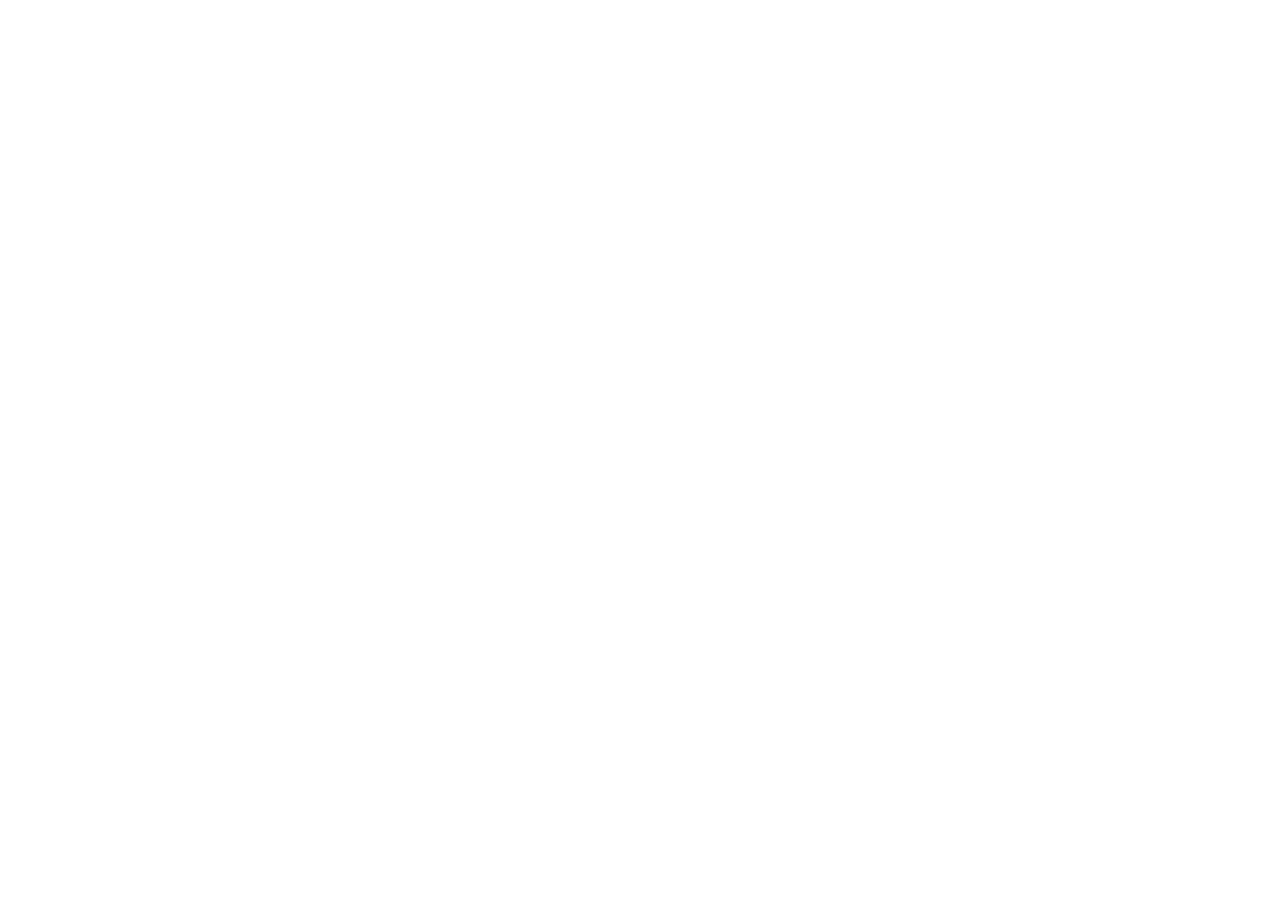
==== index.html @ aff27f2d "Create index.html" ====
<html>
<body>
<div>                        <script type="text/javascript">window.PlotlyConfig = {MathJaxConfig: 'local'};</script>
        <script type="text/javascript">/**
* plotly.js v2.8.3
* Copyright 2012-2021, Plotly, Inc.
* All rights reserved.
* Licensed under the MIT license
*/
!function(t){if("object"==typeof exports&&"undefined"!=typeof module)module.exports=t();else if("function"==typeof define&&define.amd)define([],t);else{("undefined"!=typeof window?window:"undefined"!=typeof global?global:"undefined"!=typeof self?self:this).Plotly=t()}}((function(){return function t(e,r,n){function i(o,s){if(!r[o]){if(!e[o]){var l="function"==typeof require&&require;if(!s&&l)return l(o,!0);if(a)return a(o,!0);var c=new Error("Cannot find module '"+o+"'");throw c.code="MODULE_NOT_FOUND",c}var u=r[o]={exports:{}};e[o][0].call(u.exports,(function(t){return i(e[o][1][t]||t)}),u,u.exports,t,e,r,n)}return r[o].exports}for(var a="function"==typeof require&&require,o=0;o<n.length;o++)i(n[o]);return i}({1:[function(t,e,r){"use strict";var n=t("../src/lib"),i={"X,X div":'direction:ltr;font-family:"Open Sans",verdana,arial,sans-serif;margin:0;padding:0;',"X input,X button":'font-family:"Open Sans",verdana,arial,sans-serif;',"X input:focus,X button:focus":"outline:none;","X a":"text-decoration:none;","X a:hover":"text-decoration:none;","X .crisp":"shape-rendering:crispEdges;","X .user-select-none":"-webkit-user-select:none;-moz-user-select:none;-ms-user-select:none;-o-user-select:none;user-select:none;","X svg":"overflow:hidden;","X svg a":"fill:#447adb;","X svg a:hover":"fill:#3c6dc5;","X .main-svg":"position:absolute;top:0;left:0;pointer-events:none;","X .main-svg .draglayer":"pointer-events:all;","X .cursor-default":"cursor:default;","X .cursor-pointer":"cursor:pointer;","X .cursor-crosshair":"cursor:crosshair;","X .cursor-move":"cursor:move;","X .cursor-col-resize":"cursor:col-resize;","X .cursor-row-resize":"cursor:row-resize;","X .cursor-ns-resize":"cursor:ns-resize;","X .cursor-ew-resize":"cursor:ew-resize;","X .cursor-sw-resize":"cursor:sw-resize;","X .cursor-s-resize":"cursor:s-resize;","X .cursor-se-resize":"cursor:se-resize;","X .cursor-w-resize":"cursor:w-resize;","X .cursor-e-resize":"cursor:e-resize;","X .cursor-nw-resize":"cursor:nw-resize;","X .cursor-n-resize":"cursor:n-resize;","X .cursor-ne-resize":"cursor:ne-resize;","X .cursor-grab":"cursor:-webkit-grab;cursor:grab;","X .modebar":"position:absolute;top:2px;right:2px;","X .ease-bg":"-webkit-transition:background-color .3s ease 0s;-moz-transition:background-color .3s ease 0s;-ms-transition:background-color .3s ease 0s;-o-transition:background-color .3s ease 0s;transition:background-color .3s ease 0s;","X .modebar--hover>:not(.watermark)":"opacity:0;-webkit-transition:opacity .3s ease 0s;-moz-transition:opacity .3s ease 0s;-ms-transition:opacity .3s ease 0s;-o-transition:opacity .3s ease 0s;transition:opacity .3s ease 0s;","X:hover .modebar--hover .modebar-group":"opacity:1;","X .modebar-group":"float:left;display:inline-block;box-sizing:border-box;padding-left:8px;position:relative;vertical-align:middle;white-space:nowrap;","X .modebar-btn":"position:relative;font-size:16px;padding:3px 4px;height:22px;cursor:pointer;line-height:normal;box-sizing:border-box;","X .modebar-btn svg":"position:relative;top:2px;","X .modebar.vertical":"display:flex;flex-direction:column;flex-wrap:wrap;align-content:flex-end;max-height:100%;","X .modebar.vertical svg":"top:-1px;","X .modebar.vertical .modebar-group":"display:block;float:none;padding-left:0px;padding-bottom:8px;","X .modebar.vertical .modebar-group .modebar-btn":"display:block;text-align:center;","X [data-title]:before,X [data-title]:after":"position:absolute;-webkit-transform:translate3d(0, 0, 0);-moz-transform:translate3d(0, 0, 0);-ms-transform:translate3d(0, 0, 0);-o-transform:translate3d(0, 0, 0);transform:translate3d(0, 0, 0);display:none;opacity:0;z-index:1001;pointer-events:none;top:110%;right:50%;","X [data-title]:hover:before,X [data-title]:hover:after":"display:block;opacity:1;","X [data-title]:before":'content:"";position:absolute;background:transparent;border:6px solid transparent;z-index:1002;margin-top:-12px;border-bottom-color:#69738a;margin-right:-6px;',"X [data-title]:after":"content:attr(data-title);background:#69738a;color:#fff;padding:8px 10px;font-size:12px;line-height:12px;white-space:nowrap;margin-right:-18px;border-radius:2px;","X .vertical [data-title]:before,X .vertical [data-title]:after":"top:0%;right:200%;","X .vertical [data-title]:before":"border:6px solid transparent;border-left-color:#69738a;margin-top:8px;margin-right:-30px;","X .select-outline":"fill:none;stroke-width:1;shape-rendering:crispEdges;","X .select-outline-1":"stroke:#fff;","X .select-outline-2":"stroke:#000;stroke-dasharray:2px 2px;",Y:'font-family:"Open Sans",verdana,arial,sans-serif;position:fixed;top:50px;right:20px;z-index:10000;font-size:10pt;max-width:180px;',"Y p":"margin:0;","Y .notifier-note":"min-width:180px;max-width:250px;border:1px solid #fff;z-index:3000;margin:0;background-color:#8c97af;background-color:rgba(140,151,175,.9);color:#fff;padding:10px;overflow-wrap:break-word;word-wrap:break-word;-ms-hyphens:auto;-webkit-hyphens:auto;hyphens:auto;","Y .notifier-close":"color:#fff;opacity:.8;float:right;padding:0 5px;background:none;border:none;font-size:20px;font-weight:bold;line-height:20px;","Y .notifier-close:hover":"color:#444;text-decoration:none;cursor:pointer;"};for(var a in i){var o=a.replace(/^,/," ,").replace(/X/g,".js-plotly-plot .plotly").replace(/Y/g,".plotly-notifier");n.addStyleRule(o,i[a])}},{"../src/lib":503}],2:[function(t,e,r){"use strict";e.exports=t("../src/transforms/aggregate")},{"../src/transforms/aggregate":1114}],3:[function(t,e,r){"use strict";e.exports=t("../src/traces/bar")},{"../src/traces/bar":656}],4:[function(t,e,r){"use strict";e.exports=t("../src/traces/barpolar")},{"../src/traces/barpolar":669}],5:[function(t,e,r){"use strict";e.exports=t("../src/traces/box")},{"../src/traces/box":679}],6:[function(t,e,r){"use strict";e.exports=t("../src/components/calendars")},{"../src/components/calendars":364}],7:[function(t,e,r){"use strict";e.exports=t("../src/traces/candlestick")},{"../src/traces/candlestick":688}],8:[function(t,e,r){"use strict";e.exports=t("../src/traces/carpet")},{"../src/traces/carpet":707}],9:[function(t,e,r){"use strict";e.exports=t("../src/traces/choropleth")},{"../src/traces/choropleth":721}],10:[function(t,e,r){"use strict";e.exports=t("../src/traces/choroplethmapbox")},{"../src/traces/choroplethmapbox":728}],11:[function(t,e,r){"use strict";e.exports=t("../src/traces/cone")},{"../src/traces/cone":734}],12:[function(t,e,r){"use strict";e.exports=t("../src/traces/contour")},{"../src/traces/contour":749}],13:[function(t,e,r){"use strict";e.exports=t("../src/traces/contourcarpet")},{"../src/traces/contourcarpet":760}],14:[function(t,e,r){"use strict";e.exports=t("../src/core")},{"../src/core":481}],15:[function(t,e,r){"use strict";e.exports=t("../src/traces/densitymapbox")},{"../src/traces/densitymapbox":768}],16:[function(t,e,r){"use strict";e.exports=t("../src/transforms/filter")},{"../src/transforms/filter":1115}],17:[function(t,e,r){"use strict";e.exports=t("../src/traces/funnel")},{"../src/traces/funnel":778}],18:[function(t,e,r){"use strict";e.exports=t("../src/traces/funnelarea")},{"../src/traces/funnelarea":787}],19:[function(t,e,r){"use strict";e.exports=t("../src/transforms/groupby")},{"../src/transforms/groupby":1116}],20:[function(t,e,r){"use strict";e.exports=t("../src/traces/heatmap")},{"../src/traces/heatmap":800}],21:[function(t,e,r){"use strict";e.exports=t("../src/traces/heatmapgl")},{"../src/traces/heatmapgl":811}],22:[function(t,e,r){"use strict";e.exports=t("../src/traces/histogram")},{"../src/traces/histogram":823}],23:[function(t,e,r){"use strict";e.exports=t("../src/traces/histogram2d")},{"../src/traces/histogram2d":829}],24:[function(t,e,r){"use strict";e.exports=t("../src/traces/histogram2dcontour")},{"../src/traces/histogram2dcontour":833}],25:[function(t,e,r){"use strict";e.exports=t("../src/traces/icicle")},{"../src/traces/icicle":839}],26:[function(t,e,r){"use strict";e.exports=t("../src/traces/image")},{"../src/traces/image":852}],27:[function(t,e,r){"use strict";var n=t("./core");n.register([t("./bar"),t("./box"),t("./heatmap"),t("./histogram"),t("./histogram2d"),t("./histogram2dcontour"),t("./contour"),t("./scatterternary"),t("./violin"),t("./funnel"),t("./waterfall"),t("./image"),t("./pie"),t("./sunburst"),t("./treemap"),t("./icicle"),t("./funnelarea"),t("./scatter3d"),t("./surface"),t("./isosurface"),t("./volume"),t("./mesh3d"),t("./cone"),t("./streamtube"),t("./scattergeo"),t("./choropleth"),t("./scattergl"),t("./splom"),t("./pointcloud"),t("./heatmapgl"),t("./parcoords"),t("./parcats"),t("./scattermapbox"),t("./choroplethmapbox"),t("./densitymapbox"),t("./sankey"),t("./indicator"),t("./table"),t("./carpet"),t("./scattercarpet"),t("./contourcarpet"),t("./ohlc"),t("./candlestick"),t("./scatterpolar"),t("./scatterpolargl"),t("./barpolar"),t("./scattersmith"),t("./aggregate"),t("./filter"),t("./groupby"),t("./sort"),t("./calendars")]),e.exports=n},{"./aggregate":2,"./bar":3,"./barpolar":4,"./box":5,"./calendars":6,"./candlestick":7,"./carpet":8,"./choropleth":9,"./choroplethmapbox":10,"./cone":11,"./contour":12,"./contourcarpet":13,"./core":14,"./densitymapbox":15,"./filter":16,"./funnel":17,"./funnelarea":18,"./groupby":19,"./heatmap":20,"./heatmapgl":21,"./histogram":22,"./histogram2d":23,"./histogram2dcontour":24,"./icicle":25,"./image":26,"./indicator":28,"./isosurface":29,"./mesh3d":30,"./ohlc":31,"./parcats":32,"./parcoords":33,"./pie":34,"./pointcloud":35,"./sankey":36,"./scatter3d":37,"./scattercarpet":38,"./scattergeo":39,"./scattergl":40,"./scattermapbox":41,"./scatterpolar":42,"./scatterpolargl":43,"./scattersmith":44,"./scatterternary":45,"./sort":46,"./splom":47,"./streamtube":48,"./sunburst":49,"./surface":50,"./table":51,"./treemap":52,"./violin":53,"./volume":54,"./waterfall":55}],28:[function(t,e,r){"use strict";e.exports=t("../src/traces/indicator")},{"../src/traces/indicator":860}],29:[function(t,e,r){"use strict";e.exports=t("../src/traces/isosurface")},{"../src/traces/isosurface":866}],30:[function(t,e,r){"use strict";e.exports=t("../src/traces/mesh3d")},{"../src/traces/mesh3d":871}],31:[function(t,e,r){"use strict";e.exports=t("../src/traces/ohlc")},{"../src/traces/ohlc":876}],32:[function(t,e,r){"use strict";e.exports=t("../src/traces/parcats")},{"../src/traces/parcats":885}],33:[function(t,e,r){"use strict";e.exports=t("../src/traces/parcoords")},{"../src/traces/parcoords":895}],34:[function(t,e,r){"use strict";e.exports=t("../src/traces/pie")},{"../src/traces/pie":906}],35:[function(t,e,r){"use strict";e.exports=t("../src/traces/pointcloud")},{"../src/traces/pointcloud":915}],36:[function(t,e,r){"use strict";e.exports=t("../src/traces/sankey")},{"../src/traces/sankey":921}],37:[function(t,e,r){"use strict";e.exports=t("../src/traces/scatter3d")},{"../src/traces/scatter3d":959}],38:[function(t,e,r){"use strict";e.exports=t("../src/traces/scattercarpet")},{"../src/traces/scattercarpet":966}],39:[function(t,e,r){"use strict";e.exports=t("../src/traces/scattergeo")},{"../src/traces/scattergeo":974}],40:[function(t,e,r){"use strict";e.exports=t("../src/traces/scattergl")},{"../src/traces/scattergl":987}],41:[function(t,e,r){"use strict";e.exports=t("../src/traces/scattermapbox")},{"../src/traces/scattermapbox":997}],42:[function(t,e,r){"use strict";e.exports=t("../src/traces/scatterpolar")},{"../src/traces/scatterpolar":1005}],43:[function(t,e,r){"use strict";e.exports=t("../src/traces/scatterpolargl")},{"../src/traces/scatterpolargl":1012}],44:[function(t,e,r){"use strict";e.exports=t("../src/traces/scattersmith")},{"../src/traces/scattersmith":1019}],45:[function(t,e,r){"use strict";e.exports=t("../src/traces/scatterternary")},{"../src/traces/scatterternary":1027}],46:[function(t,e,r){"use strict";e.exports=t("../src/transforms/sort")},{"../src/transforms/sort":1118}],47:[function(t,e,r){"use strict";e.exports=t("../src/traces/splom")},{"../src/traces/splom":1036}],48:[function(t,e,r){"use strict";e.exports=t("../src/traces/streamtube")},{"../src/traces/streamtube":1044}],49:[function(t,e,r){"use strict";e.exports=t("../src/traces/sunburst")},{"../src/traces/sunburst":1052}],50:[function(t,e,r){"use strict";e.exports=t("../src/traces/surface")},{"../src/traces/surface":1061}],51:[function(t,e,r){"use strict";e.exports=t("../src/traces/table")},{"../src/traces/table":1069}],52:[function(t,e,r){"use strict";e.exports=t("../src/traces/treemap")},{"../src/traces/treemap":1080}],53:[function(t,e,r){"use strict";e.exports=t("../src/traces/violin")},{"../src/traces/violin":1093}],54:[function(t,e,r){"use strict";e.exports=t("../src/traces/volume")},{"../src/traces/volume":1101}],55:[function(t,e,r){"use strict";e.exports=t("../src/traces/waterfall")},{"../src/traces/waterfall":1109}],56:[function(t,e,r){!function(n,i){"object"==typeof r&&void 0!==e?i(r,t("d3-array"),t("d3-collection"),t("d3-shape"),t("elementary-circuits-directed-graph")):i(n.d3=n.d3||{},n.d3,n.d3,n.d3,null)}(this,(function(t,e,r,n,i){"use strict";function a(t){return t.target.depth}function o(t,e){return t.sourceLinks.length?t.depth:e-1}function s(t){return function(){return t}}i=i&&i.hasOwnProperty("default")?i.default:i;var l="function"==typeof Symbol&&"symbol"==typeof Symbol.iterator?function(t){return typeof t}:function(t){return t&&"function"==typeof Symbol&&t.constructor===Symbol&&t!==Symbol.prototype?"symbol":typeof t};function c(t,e){return f(t.source,e.source)||t.index-e.index}function u(t,e){return f(t.target,e.target)||t.index-e.index}function f(t,e){return t.partOfCycle===e.partOfCycle?t.y0-e.y0:"top"===t.circularLinkType||"bottom"===e.circularLinkType?-1:1}function h(t){return t.value}function p(t){return(t.y0+t.y1)/2}function d(t){return p(t.source)}function m(t){return p(t.target)}function g(t){return t.index}function v(t){return t.nodes}function y(t){return t.links}function x(t,e){var r=t.get(e);if(!r)throw new Error("missing: "+e);return r}function b(t,e){return e(t)}function _(t,e,r){var n=0;if(null===r){for(var a=[],o=0;o<t.links.length;o++){var s=t.links[o],l=s.source.index,c=s.target.index;a[l]||(a[l]=[]),a[c]||(a[c]=[]),-1===a[l].indexOf(c)&&a[l].push(c)}var u=i(a);u.sort((function(t,e){return t.length-e.length}));var f={};for(o=0;o<u.length;o++){var h=u[o].slice(-2);f[h[0]]||(f[h[0]]={}),f[h[0]][h[1]]=!0}t.links.forEach((function(t){var e=t.target.index,r=t.source.index;e===r||f[r]&&f[r][e]?(t.circular=!0,t.circularLinkID=n,n+=1):t.circular=!1}))}else t.links.forEach((function(t){t.source[r]<t.target[r]?t.circular=!1:(t.circular=!0,t.circularLinkID=n,n+=1)}))}function w(t,e){var r=0,n=0;t.links.forEach((function(i){i.circular&&(i.source.circularLinkType||i.target.circularLinkType?i.circularLinkType=i.source.circularLinkType?i.source.circularLinkType:i.target.circularLinkType:i.circularLinkType=r<n?"top":"bottom","top"==i.circularLinkType?r+=1:n+=1,t.nodes.forEach((function(t){b(t,e)!=b(i.source,e)&&b(t,e)!=b(i.target,e)||(t.circularLinkType=i.circularLinkType)})))})),t.links.forEach((function(t){t.circular&&(t.source.circularLinkType==t.target.circularLinkType&&(t.circularLinkType=t.source.circularLinkType),q(t,e)&&(t.circularLinkType=t.source.circularLinkType))}))}function T(t){var e=Math.abs(t.y1-t.y0),r=Math.abs(t.target.x0-t.source.x1);return Math.atan(r/e)}function k(t,e){var r=0;t.sourceLinks.forEach((function(t){r=t.circular&&!q(t,e)?r+1:r}));var n=0;return t.targetLinks.forEach((function(t){n=t.circular&&!q(t,e)?n+1:n})),r+n}function A(t){var e=t.source.sourceLinks,r=0;e.forEach((function(t){r=t.circular?r+1:r}));var n=t.target.targetLinks,i=0;return n.forEach((function(t){i=t.circular?i+1:i})),!(r>1||i>1)}function M(t,e,r){return t.sort(E),t.forEach((function(n,i){var a,o,s=0;if(q(n,r)&&A(n))n.circularPathData.verticalBuffer=s+n.width/2;else{for(var l=0;l<i;l++)if(a=t[i],o=t[l],!(a.source.column<o.target.column||a.target.column>o.source.column)){var c=t[l].circularPathData.verticalBuffer+t[l].width/2+e;s=c>s?c:s}n.circularPathData.verticalBuffer=s+n.width/2}})),t}function S(t,r,i,a){var o=e.min(t.links,(function(t){return t.source.y0}));t.links.forEach((function(t){t.circular&&(t.circularPathData={})})),M(t.links.filter((function(t){return"top"==t.circularLinkType})),r,a),M(t.links.filter((function(t){return"bottom"==t.circularLinkType})),r,a),t.links.forEach((function(e){if(e.circular){if(e.circularPathData.arcRadius=e.width+10,e.circularPathData.leftNodeBuffer=5,e.circularPathData.rightNodeBuffer=5,e.circularPathData.sourceWidth=e.source.x1-e.source.x0,e.circularPathData.sourceX=e.source.x0+e.circularPathData.sourceWidth,e.circularPathData.targetX=e.target.x0,e.circularPathData.sourceY=e.y0,e.circularPathData.targetY=e.y1,q(e,a)&&A(e))e.circularPathData.leftSmallArcRadius=10+e.width/2,e.circularPathData.leftLargeArcRadius=10+e.width/2,e.circularPathData.rightSmallArcRadius=10+e.width/2,e.circularPathData.rightLargeArcRadius=10+e.width/2,"bottom"==e.circularLinkType?(e.circularPathData.verticalFullExtent=e.source.y1+25+e.circularPathData.verticalBuffer,e.circularPathData.verticalLeftInnerExtent=e.circularPathData.verticalFullExtent-e.circularPathData.leftLargeArcRadius,e.circularPathData.verticalRightInnerExtent=e.circularPathData.verticalFullExtent-e.circularPathData.rightLargeArcRadius):(e.circularPathData.verticalFullExtent=e.source.y0-25-e.circularPathData.verticalBuffer,e.circularPathData.verticalLeftInnerExtent=e.circularPathData.verticalFullExtent+e.circularPathData.leftLargeArcRadius,e.circularPathData.verticalRightInnerExtent=e.circularPathData.verticalFullExtent+e.circularPathData.rightLargeArcRadius);else{var s=e.source.column,l=e.circularLinkType,c=t.links.filter((function(t){return t.source.column==s&&t.circularLinkType==l}));"bottom"==e.circularLinkType?c.sort(C):c.sort(L);var u=0;c.forEach((function(t,n){t.circularLinkID==e.circularLinkID&&(e.circularPathData.leftSmallArcRadius=10+e.width/2+u,e.circularPathData.leftLargeArcRadius=10+e.width/2+n*r+u),u+=t.width})),s=e.target.column,c=t.links.filter((function(t){return t.target.column==s&&t.circularLinkType==l})),"bottom"==e.circularLinkType?c.sort(I):c.sort(P),u=0,c.forEach((function(t,n){t.circularLinkID==e.circularLinkID&&(e.circularPathData.rightSmallArcRadius=10+e.width/2+u,e.circularPathData.rightLargeArcRadius=10+e.width/2+n*r+u),u+=t.width})),"bottom"==e.circularLinkType?(e.circularPathData.verticalFullExtent=Math.max(i,e.source.y1,e.target.y1)+25+e.circularPathData.verticalBuffer,e.circularPathData.verticalLeftInnerExtent=e.circularPathData.verticalFullExtent-e.circularPathData.leftLargeArcRadius,e.circularPathData.verticalRightInnerExtent=e.circularPathData.verticalFullExtent-e.circularPathData.rightLargeArcRadius):(e.circularPathData.verticalFullExtent=o-25-e.circularPathData.verticalBuffer,e.circularPathData.verticalLeftInnerExtent=e.circularPathData.verticalFullExtent+e.circularPathData.leftLargeArcRadius,e.circularPathData.verticalRightInnerExtent=e.circularPathData.verticalFullExtent+e.circularPathData.rightLargeArcRadius)}e.circularPathData.leftInnerExtent=e.circularPathData.sourceX+e.circularPathData.leftNodeBuffer,e.circularPathData.rightInnerExtent=e.circularPathData.targetX-e.circularPathData.rightNodeBuffer,e.circularPathData.leftFullExtent=e.circularPathData.sourceX+e.circularPathData.leftLargeArcRadius+e.circularPathData.leftNodeBuffer,e.circularPathData.rightFullExtent=e.circularPathData.targetX-e.circularPathData.rightLargeArcRadius-e.circularPathData.rightNodeBuffer}if(e.circular)e.path=function(t){var e="";e="top"==t.circularLinkType?"M"+t.circularPathData.sourceX+" "+t.circularPathData.sourceY+" L"+t.circularPathData.leftInnerExtent+" "+t.circularPathData.sourceY+" A"+t.circularPathData.leftLargeArcRadius+" "+t.circularPathData.leftSmallArcRadius+" 0 0 0 "+t.circularPathData.leftFullExtent+" "+(t.circularPathData.sourceY-t.circularPathData.leftSmallArcRadius)+" L"+t.circularPathData.leftFullExtent+" "+t.circularPathData.verticalLeftInnerExtent+" A"+t.circularPathData.leftLargeArcRadius+" "+t.circularPathData.leftLargeArcRadius+" 0 0 0 "+t.circularPathData.leftInnerExtent+" "+t.circularPathData.verticalFullExtent+" L"+t.circularPathData.rightInnerExtent+" "+t.circularPathData.verticalFullExtent+" A"+t.circularPathData.rightLargeArcRadius+" "+t.circularPathData.rightLargeArcRadius+" 0 0 0 "+t.circularPathData.rightFullExtent+" "+t.circularPathData.verticalRightInnerExtent+" L"+t.circularPathData.rightFullExtent+" "+(t.circularPathData.targetY-t.circularPathData.rightSmallArcRadius)+" A"+t.circularPathData.rightLargeArcRadius+" "+t.circularPathData.rightSmallArcRadius+" 0 0 0 "+t.circularPathData.rightInnerExtent+" "+t.circularPathData.targetY+" L"+t.circularPathData.targetX+" "+t.circularPathData.targetY:"M"+t.circularPathData.sourceX+" "+t.circularPathData.sourceY+" L"+t.circularPathData.leftInnerExtent+" "+t.circularPathData.sourceY+" A"+t.circularPathData.leftLargeArcRadius+" "+t.circularPathData.leftSmallArcRadius+" 0 0 1 "+t.circularPathData.leftFullExtent+" "+(t.circularPathData.sourceY+t.circularPathData.leftSmallArcRadius)+" L"+t.circularPathData.leftFullExtent+" "+t.circularPathData.verticalLeftInnerExtent+" A"+t.circularPathData.leftLargeArcRadius+" "+t.circularPathData.leftLargeArcRadius+" 0 0 1 "+t.circularPathData.leftInnerExtent+" "+t.circularPathData.verticalFullExtent+" L"+t.circularPathData.rightInnerExtent+" "+t.circularPathData.verticalFullExtent+" A"+t.circularPathData.rightLargeArcRadius+" "+t.circularPathData.rightLargeArcRadius+" 0 0 1 "+t.circularPathData.rightFullExtent+" "+t.circularPathData.verticalRightInnerExtent+" L"+t.circularPathData.rightFullExtent+" "+(t.circularPathData.targetY+t.circularPathData.rightSmallArcRadius)+" A"+t.circularPathData.rightLargeArcRadius+" "+t.circularPathData.rightSmallArcRadius+" 0 0 1 "+t.circularPathData.rightInnerExtent+" "+t.circularPathData.targetY+" L"+t.circularPathData.targetX+" "+t.circularPathData.targetY;return e}(e);else{var f=n.linkHorizontal().source((function(t){return[t.source.x0+(t.source.x1-t.source.x0),t.y0]})).target((function(t){return[t.target.x0,t.y1]}));e.path=f(e)}}))}function E(t,e){return O(t)==O(e)?"bottom"==t.circularLinkType?C(t,e):L(t,e):O(e)-O(t)}function L(t,e){return t.y0-e.y0}function C(t,e){return e.y0-t.y0}function P(t,e){return t.y1-e.y1}function I(t,e){return e.y1-t.y1}function O(t){return t.target.column-t.source.column}function z(t){return t.target.x0-t.source.x1}function D(t,e){var r=T(t),n=z(e)/Math.tan(r);return"up"==H(t)?t.y1+n:t.y1-n}function R(t,e){var r=T(t),n=z(e)/Math.tan(r);return"up"==H(t)?t.y1-n:t.y1+n}function F(t,e,r,n){t.links.forEach((function(i){if(!i.circular&&i.target.column-i.source.column>1){var a=i.source.column+1,o=i.target.column-1,s=1,l=o-a+1;for(s=1;a<=o;a++,s++)t.nodes.forEach((function(o){if(o.column==a){var c,u=s/(l+1),f=Math.pow(1-u,3),h=3*u*Math.pow(1-u,2),p=3*Math.pow(u,2)*(1-u),d=Math.pow(u,3),m=f*i.y0+h*i.y0+p*i.y1+d*i.y1,g=m-i.width/2,v=m+i.width/2;g>o.y0&&g<o.y1?(c=o.y1-g+10,c="bottom"==o.circularLinkType?c:-c,o=N(o,c,e,r),t.nodes.forEach((function(t){b(t,n)!=b(o,n)&&t.column==o.column&&B(o,t)&&N(t,c,e,r)}))):(v>o.y0&&v<o.y1||g<o.y0&&v>o.y1)&&(c=v-o.y0+10,o=N(o,c,e,r),t.nodes.forEach((function(t){b(t,n)!=b(o,n)&&t.column==o.column&&t.y0<o.y1&&t.y1>o.y1&&N(t,c,e,r)})))}}))}}))}function B(t,e){return t.y0>e.y0&&t.y0<e.y1||(t.y1>e.y0&&t.y1<e.y1||t.y0<e.y0&&t.y1>e.y1)}function N(t,e,r,n){return t.y0+e>=r&&t.y1+e<=n&&(t.y0=t.y0+e,t.y1=t.y1+e,t.targetLinks.forEach((function(t){t.y1=t.y1+e})),t.sourceLinks.forEach((function(t){t.y0=t.y0+e}))),t}function j(t,e,r,n){t.nodes.forEach((function(i){n&&i.y+(i.y1-i.y0)>e&&(i.y=i.y-(i.y+(i.y1-i.y0)-e));var a=t.links.filter((function(t){return b(t.source,r)==b(i,r)})),o=a.length;o>1&&a.sort((function(t,e){if(!t.circular&&!e.circular){if(t.target.column==e.target.column)return t.y1-e.y1;if(!V(t,e))return t.y1-e.y1;if(t.target.column>e.target.column){var r=R(e,t);return t.y1-r}if(e.target.column>t.target.column)return R(t,e)-e.y1}return t.circular&&!e.circular?"top"==t.circularLinkType?-1:1:e.circular&&!t.circular?"top"==e.circularLinkType?1:-1:t.circular&&e.circular?t.circularLinkType===e.circularLinkType&&"top"==t.circularLinkType?t.target.column===e.target.column?t.target.y1-e.target.y1:e.target.column-t.target.column:t.circularLinkType===e.circularLinkType&&"bottom"==t.circularLinkType?t.target.column===e.target.column?e.target.y1-t.target.y1:t.target.column-e.target.column:"top"==t.circularLinkType?-1:1:void 0}));var s=i.y0;a.forEach((function(t){t.y0=s+t.width/2,s+=t.width})),a.forEach((function(t,e){if("bottom"==t.circularLinkType){for(var r=e+1,n=0;r<o;r++)n+=a[r].width;t.y0=i.y1-n-t.width/2}}))}))}function U(t,e,r){t.nodes.forEach((function(e){var n=t.links.filter((function(t){return b(t.target,r)==b(e,r)})),i=n.length;i>1&&n.sort((function(t,e){if(!t.circular&&!e.circular){if(t.source.column==e.source.column)return t.y0-e.y0;if(!V(t,e))return t.y0-e.y0;if(e.source.column<t.source.column){var r=D(e,t);return t.y0-r}if(t.source.column<e.source.column)return D(t,e)-e.y0}return t.circular&&!e.circular?"top"==t.circularLinkType?-1:1:e.circular&&!t.circular?"top"==e.circularLinkType?1:-1:t.circular&&e.circular?t.circularLinkType===e.circularLinkType&&"top"==t.circularLinkType?t.source.column===e.source.column?t.source.y1-e.source.y1:t.source.column-e.source.column:t.circularLinkType===e.circularLinkType&&"bottom"==t.circularLinkType?t.source.column===e.source.column?t.source.y1-e.source.y1:e.source.column-t.source.column:"top"==t.circularLinkType?-1:1:void 0}));var a=e.y0;n.forEach((function(t){t.y1=a+t.width/2,a+=t.width})),n.forEach((function(t,r){if("bottom"==t.circularLinkType){for(var a=r+1,o=0;a<i;a++)o+=n[a].width;t.y1=e.y1-o-t.width/2}}))}))}function V(t,e){return H(t)==H(e)}function H(t){return t.y0-t.y1>0?"up":"down"}function q(t,e){return b(t.source,e)==b(t.target,e)}function G(t,r,n){var i=t.nodes,a=t.links,o=!1,s=!1;if(a.forEach((function(t){"top"==t.circularLinkType?o=!0:"bottom"==t.circularLinkType&&(s=!0)})),0==o||0==s){var l=e.min(i,(function(t){return t.y0})),c=(n-r)/(e.max(i,(function(t){return t.y1}))-l);i.forEach((function(t){var e=(t.y1-t.y0)*c;t.y0=(t.y0-l)*c,t.y1=t.y0+e})),a.forEach((function(t){t.y0=(t.y0-l)*c,t.y1=(t.y1-l)*c,t.width=t.width*c}))}}t.sankeyCircular=function(){var t,n,i=0,a=0,b=1,T=1,A=24,M=g,E=o,L=v,C=y,P=32,I=2,O=null;function z(){var t={nodes:L.apply(null,arguments),links:C.apply(null,arguments)};D(t),_(t,M,O),R(t),B(t),w(t,M),N(t,P,M),V(t);for(var e=4,r=0;r<e;r++)j(t,T,M),U(t,T,M),F(t,a,T,M),j(t,T,M),U(t,T,M);return G(t,a,T),S(t,I,T,M),t}function D(t){t.nodes.forEach((function(t,e){t.index=e,t.sourceLinks=[],t.targetLinks=[]}));var e=r.map(t.nodes,M);return t.links.forEach((function(t,r){t.index=r;var n=t.source,i=t.target;"object"!==(void 0===n?"undefined":l(n))&&(n=t.source=x(e,n)),"object"!==(void 0===i?"undefined":l(i))&&(i=t.target=x(e,i)),n.sourceLinks.push(t),i.targetLinks.push(t)})),t}function R(t){t.nodes.forEach((function(t){t.partOfCycle=!1,t.value=Math.max(e.sum(t.sourceLinks,h),e.sum(t.targetLinks,h)),t.sourceLinks.forEach((function(e){e.circular&&(t.partOfCycle=!0,t.circularLinkType=e.circularLinkType)})),t.targetLinks.forEach((function(e){e.circular&&(t.partOfCycle=!0,t.circularLinkType=e.circularLinkType)}))}))}function B(t){var e,r,n;for(e=t.nodes,r=[],n=0;e.length;++n,e=r,r=[])e.forEach((function(t){t.depth=n,t.sourceLinks.forEach((function(t){r.indexOf(t.target)<0&&!t.circular&&r.push(t.target)}))}));for(e=t.nodes,r=[],n=0;e.length;++n,e=r,r=[])e.forEach((function(t){t.height=n,t.targetLinks.forEach((function(t){r.indexOf(t.source)<0&&!t.circular&&r.push(t.source)}))}));t.nodes.forEach((function(t){t.column=Math.floor(E.call(null,t,n))}))}function N(o,s,l){var c=r.nest().key((function(t){return t.column})).sortKeys(e.ascending).entries(o.nodes).map((function(t){return t.values}));!function(r){if(n){var s=1/0;c.forEach((function(t){var e=T*n/(t.length+1);s=e<s?e:s})),t=s}var l=e.min(c,(function(r){return(T-a-(r.length-1)*t)/e.sum(r,h)}));l*=.3,o.links.forEach((function(t){t.width=t.value*l}));var u=function(t){var r=0,n=0,i=0,a=0,o=e.max(t.nodes,(function(t){return t.column}));return t.links.forEach((function(t){t.circular&&("top"==t.circularLinkType?r+=t.width:n+=t.width,0==t.target.column&&(a+=t.width),t.source.column==o&&(i+=t.width))})),{top:r=r>0?r+25+10:r,bottom:n=n>0?n+25+10:n,left:a=a>0?a+25+10:a,right:i=i>0?i+25+10:i}}(o),f=function(t,r){var n=e.max(t.nodes,(function(t){return t.column})),o=b-i,s=T-a,l=o/(o+r.right+r.left),c=s/(s+r.top+r.bottom);return i=i*l+r.left,b=0==r.right?b:b*l,a=a*c+r.top,T*=c,t.nodes.forEach((function(t){t.x0=i+t.column*((b-i-A)/n),t.x1=t.x0+A})),c}(o,u);l*=f,o.links.forEach((function(t){t.width=t.value*l})),c.forEach((function(t){var e=t.length;t.forEach((function(t,n){t.depth==c.length-1&&1==e||0==t.depth&&1==e?(t.y0=T/2-t.value*l,t.y1=t.y0+t.value*l):t.partOfCycle?0==k(t,r)?(t.y0=T/2+n,t.y1=t.y0+t.value*l):"top"==t.circularLinkType?(t.y0=a+n,t.y1=t.y0+t.value*l):(t.y0=T-t.value*l-n,t.y1=t.y0+t.value*l):0==u.top||0==u.bottom?(t.y0=(T-a)/e*n,t.y1=t.y0+t.value*l):(t.y0=(T-a)/2-e/2+n,t.y1=t.y0+t.value*l)}))}))}(l),y();for(var u=1,g=s;g>0;--g)v(u*=.99,l),y();function v(t,r){var n=c.length;c.forEach((function(i){var a=i.length,o=i[0].depth;i.forEach((function(i){var s;if(i.sourceLinks.length||i.targetLinks.length)if(i.partOfCycle&&k(i,r)>0);else if(0==o&&1==a)s=i.y1-i.y0,i.y0=T/2-s/2,i.y1=T/2+s/2;else if(o==n-1&&1==a)s=i.y1-i.y0,i.y0=T/2-s/2,i.y1=T/2+s/2;else{var l=e.mean(i.sourceLinks,m),c=e.mean(i.targetLinks,d),u=((l&&c?(l+c)/2:l||c)-p(i))*t;i.y0+=u,i.y1+=u}}))}))}function y(){c.forEach((function(e){var r,n,i,o=a,s=e.length;for(e.sort(f),i=0;i<s;++i)(n=o-(r=e[i]).y0)>0&&(r.y0+=n,r.y1+=n),o=r.y1+t;if((n=o-t-T)>0)for(o=r.y0-=n,r.y1-=n,i=s-2;i>=0;--i)(n=(r=e[i]).y1+t-o)>0&&(r.y0-=n,r.y1-=n),o=r.y0}))}}function V(t){t.nodes.forEach((function(t){t.sourceLinks.sort(u),t.targetLinks.sort(c)})),t.nodes.forEach((function(t){var e=t.y0,r=e,n=t.y1,i=n;t.sourceLinks.forEach((function(t){t.circular?(t.y0=n-t.width/2,n-=t.width):(t.y0=e+t.width/2,e+=t.width)})),t.targetLinks.forEach((function(t){t.circular?(t.y1=i-t.width/2,i-=t.width):(t.y1=r+t.width/2,r+=t.width)}))}))}return z.nodeId=function(t){return arguments.length?(M="function"==typeof t?t:s(t),z):M},z.nodeAlign=function(t){return arguments.length?(E="function"==typeof t?t:s(t),z):E},z.nodeWidth=function(t){return arguments.length?(A=+t,z):A},z.nodePadding=function(e){return arguments.length?(t=+e,z):t},z.nodes=function(t){return arguments.length?(L="function"==typeof t?t:s(t),z):L},z.links=function(t){return arguments.length?(C="function"==typeof t?t:s(t),z):C},z.size=function(t){return arguments.length?(i=a=0,b=+t[0],T=+t[1],z):[b-i,T-a]},z.extent=function(t){return arguments.length?(i=+t[0][0],b=+t[1][0],a=+t[0][1],T=+t[1][1],z):[[i,a],[b,T]]},z.iterations=function(t){return arguments.length?(P=+t,z):P},z.circularLinkGap=function(t){return arguments.length?(I=+t,z):I},z.nodePaddingRatio=function(t){return arguments.length?(n=+t,z):n},z.sortNodes=function(t){return arguments.length?(O=t,z):O},z.update=function(t){return w(t,M),V(t),t.links.forEach((function(t){t.circular&&(t.circularLinkType=t.y0+t.y1<T?"top":"bottom",t.source.circularLinkType=t.circularLinkType,t.target.circularLinkType=t.circularLinkType)})),j(t,T,M,!1),U(t,T,M),S(t,I,T,M),t},z},t.sankeyCenter=function(t){return t.targetLinks.length?t.depth:t.sourceLinks.length?e.min(t.sourceLinks,a)-1:0},t.sankeyLeft=function(t){return t.depth},t.sankeyRight=function(t,e){return e-1-t.height},t.sankeyJustify=o,Object.defineProperty(t,"__esModule",{value:!0})}))},{"d3-array":107,"d3-collection":108,"d3-shape":119,"elementary-circuits-directed-graph":130}],57:[function(t,e,r){!function(n,i){"object"==typeof r&&void 0!==e?i(r,t("d3-array"),t("d3-collection"),t("d3-shape")):i(n.d3=n.d3||{},n.d3,n.d3,n.d3)}(this,(function(t,e,r,n){"use strict";function i(t){return t.target.depth}function a(t,e){return t.sourceLinks.length?t.depth:e-1}function o(t){return function(){return t}}function s(t,e){return c(t.source,e.source)||t.index-e.index}function l(t,e){return c(t.target,e.target)||t.index-e.index}function c(t,e){return t.y0-e.y0}function u(t){return t.value}function f(t){return(t.y0+t.y1)/2}function h(t){return f(t.source)*t.value}function p(t){return f(t.target)*t.value}function d(t){return t.index}function m(t){return t.nodes}function g(t){return t.links}function v(t,e){var r=t.get(e);if(!r)throw new Error("missing: "+e);return r}function y(t){return[t.source.x1,t.y0]}function x(t){return[t.target.x0,t.y1]}t.sankey=function(){var t=0,n=0,i=1,y=1,x=24,b=8,_=d,w=a,T=m,k=g,A=32;function M(){var t={nodes:T.apply(null,arguments),links:k.apply(null,arguments)};return S(t),E(t),L(t),C(t),P(t),t}function S(t){t.nodes.forEach((function(t,e){t.index=e,t.sourceLinks=[],t.targetLinks=[]}));var e=r.map(t.nodes,_);t.links.forEach((function(t,r){t.index=r;var n=t.source,i=t.target;"object"!=typeof n&&(n=t.source=v(e,n)),"object"!=typeof i&&(i=t.target=v(e,i)),n.sourceLinks.push(t),i.targetLinks.push(t)}))}function E(t){t.nodes.forEach((function(t){t.value=Math.max(e.sum(t.sourceLinks,u),e.sum(t.targetLinks,u))}))}function L(e){var r,n,a;for(r=e.nodes,n=[],a=0;r.length;++a,r=n,n=[])r.forEach((function(t){t.depth=a,t.sourceLinks.forEach((function(t){n.indexOf(t.target)<0&&n.push(t.target)}))}));for(r=e.nodes,n=[],a=0;r.length;++a,r=n,n=[])r.forEach((function(t){t.height=a,t.targetLinks.forEach((function(t){n.indexOf(t.source)<0&&n.push(t.source)}))}));var o=(i-t-x)/(a-1);e.nodes.forEach((function(e){e.x1=(e.x0=t+Math.max(0,Math.min(a-1,Math.floor(w.call(null,e,a))))*o)+x}))}function C(t){var i=r.nest().key((function(t){return t.x0})).sortKeys(e.ascending).entries(t.nodes).map((function(t){return t.values}));!function(){var r=e.max(i,(function(t){return t.length})),a=2/3*(y-n)/(r-1);b>a&&(b=a);var o=e.min(i,(function(t){return(y-n-(t.length-1)*b)/e.sum(t,u)}));i.forEach((function(t){t.forEach((function(t,e){t.y1=(t.y0=e)+t.value*o}))})),t.links.forEach((function(t){t.width=t.value*o}))}(),d();for(var a=1,o=A;o>0;--o)l(a*=.99),d(),s(a),d();function s(t){i.forEach((function(r){r.forEach((function(r){if(r.targetLinks.length){var n=(e.sum(r.targetLinks,h)/e.sum(r.targetLinks,u)-f(r))*t;r.y0+=n,r.y1+=n}}))}))}function l(t){i.slice().reverse().forEach((function(r){r.forEach((function(r){if(r.sourceLinks.length){var n=(e.sum(r.sourceLinks,p)/e.sum(r.sourceLinks,u)-f(r))*t;r.y0+=n,r.y1+=n}}))}))}function d(){i.forEach((function(t){var e,r,i,a=n,o=t.length;for(t.sort(c),i=0;i<o;++i)(r=a-(e=t[i]).y0)>0&&(e.y0+=r,e.y1+=r),a=e.y1+b;if((r=a-b-y)>0)for(a=e.y0-=r,e.y1-=r,i=o-2;i>=0;--i)(r=(e=t[i]).y1+b-a)>0&&(e.y0-=r,e.y1-=r),a=e.y0}))}}function P(t){t.nodes.forEach((function(t){t.sourceLinks.sort(l),t.targetLinks.sort(s)})),t.nodes.forEach((function(t){var e=t.y0,r=e;t.sourceLinks.forEach((function(t){t.y0=e+t.width/2,e+=t.width})),t.targetLinks.forEach((function(t){t.y1=r+t.width/2,r+=t.width}))}))}return M.update=function(t){return P(t),t},M.nodeId=function(t){return arguments.length?(_="function"==typeof t?t:o(t),M):_},M.nodeAlign=function(t){return arguments.length?(w="function"==typeof t?t:o(t),M):w},M.nodeWidth=function(t){return arguments.length?(x=+t,M):x},M.nodePadding=function(t){return arguments.length?(b=+t,M):b},M.nodes=function(t){return arguments.length?(T="function"==typeof t?t:o(t),M):T},M.links=function(t){return arguments.length?(k="function"==typeof t?t:o(t),M):k},M.size=function(e){return arguments.length?(t=n=0,i=+e[0],y=+e[1],M):[i-t,y-n]},M.extent=function(e){return arguments.length?(t=+e[0][0],i=+e[1][0],n=+e[0][1],y=+e[1][1],M):[[t,n],[i,y]]},M.iterations=function(t){return arguments.length?(A=+t,M):A},M},t.sankeyCenter=function(t){return t.targetLinks.length?t.depth:t.sourceLinks.length?e.min(t.sourceLinks,i)-1:0},t.sankeyLeft=function(t){return t.depth},t.sankeyRight=function(t,e){return e-1-t.height},t.sankeyJustify=a,t.sankeyLinkHorizontal=function(){return n.linkHorizontal().source(y).target(x)},Object.defineProperty(t,"__esModule",{value:!0})}))},{"d3-array":107,"d3-collection":108,"d3-shape":119}],58:[function(t,e,r){(function(){var t={version:"3.8.0"},r=[].slice,n=function(t){return r.call(t)},i=self.document;function a(t){return t&&(t.ownerDocument||t.document||t).documentElement}function o(t){return t&&(t.ownerDocument&&t.ownerDocument.defaultView||t.document&&t||t.defaultView)}if(i)try{n(i.documentElement.childNodes)[0].nodeType}catch(t){n=function(t){for(var e=t.length,r=new Array(e);e--;)r[e]=t[e];return r}}if(Date.now||(Date.now=function(){return+new Date}),i)try{i.createElement("DIV").style.setProperty("opacity",0,"")}catch(t){var s=this.Element.prototype,l=s.setAttribute,c=s.setAttributeNS,u=this.CSSStyleDeclaration.prototype,f=u.setProperty;s.setAttribute=function(t,e){l.call(this,t,e+"")},s.setAttributeNS=function(t,e,r){c.call(this,t,e,r+"")},u.setProperty=function(t,e,r){f.call(this,t,e+"",r)}}function h(t,e){return t<e?-1:t>e?1:t>=e?0:NaN}function p(t){return null===t?NaN:+t}function d(t){return!isNaN(t)}function m(t){return{left:function(e,r,n,i){for(arguments.length<3&&(n=0),arguments.length<4&&(i=e.length);n<i;){var a=n+i>>>1;t(e[a],r)<0?n=a+1:i=a}return n},right:function(e,r,n,i){for(arguments.length<3&&(n=0),arguments.length<4&&(i=e.length);n<i;){var a=n+i>>>1;t(e[a],r)>0?i=a:n=a+1}return n}}}t.ascending=h,t.descending=function(t,e){return e<t?-1:e>t?1:e>=t?0:NaN},t.min=function(t,e){var r,n,i=-1,a=t.length;if(1===arguments.length){for(;++i<a;)if(null!=(n=t[i])&&n>=n){r=n;break}for(;++i<a;)null!=(n=t[i])&&r>n&&(r=n)}else{for(;++i<a;)if(null!=(n=e.call(t,t[i],i))&&n>=n){r=n;break}for(;++i<a;)null!=(n=e.call(t,t[i],i))&&r>n&&(r=n)}return r},t.max=function(t,e){var r,n,i=-1,a=t.length;if(1===arguments.length){for(;++i<a;)if(null!=(n=t[i])&&n>=n){r=n;break}for(;++i<a;)null!=(n=t[i])&&n>r&&(r=n)}else{for(;++i<a;)if(null!=(n=e.call(t,t[i],i))&&n>=n){r=n;break}for(;++i<a;)null!=(n=e.call(t,t[i],i))&&n>r&&(r=n)}return r},t.extent=function(t,e){var r,n,i,a=-1,o=t.length;if(1===arguments.length){for(;++a<o;)if(null!=(n=t[a])&&n>=n){r=i=n;break}for(;++a<o;)null!=(n=t[a])&&(r>n&&(r=n),i<n&&(i=n))}else{for(;++a<o;)if(null!=(n=e.call(t,t[a],a))&&n>=n){r=i=n;break}for(;++a<o;)null!=(n=e.call(t,t[a],a))&&(r>n&&(r=n),i<n&&(i=n))}return[r,i]},t.sum=function(t,e){var r,n=0,i=t.length,a=-1;if(1===arguments.length)for(;++a<i;)d(r=+t[a])&&(n+=r);else for(;++a<i;)d(r=+e.call(t,t[a],a))&&(n+=r);return n},t.mean=function(t,e){var r,n=0,i=t.length,a=-1,o=i;if(1===arguments.length)for(;++a<i;)d(r=p(t[a]))?n+=r:--o;else for(;++a<i;)d(r=p(e.call(t,t[a],a)))?n+=r:--o;if(o)return n/o},t.quantile=function(t,e){var r=(t.length-1)*e+1,n=Math.floor(r),i=+t[n-1],a=r-n;return a?i+a*(t[n]-i):i},t.median=function(e,r){var n,i=[],a=e.length,o=-1;if(1===arguments.length)for(;++o<a;)d(n=p(e[o]))&&i.push(n);else for(;++o<a;)d(n=p(r.call(e,e[o],o)))&&i.push(n);if(i.length)return t.quantile(i.sort(h),.5)},t.variance=function(t,e){var r,n,i=t.length,a=0,o=0,s=-1,l=0;if(1===arguments.length)for(;++s<i;)d(r=p(t[s]))&&(o+=(n=r-a)*(r-(a+=n/++l)));else for(;++s<i;)d(r=p(e.call(t,t[s],s)))&&(o+=(n=r-a)*(r-(a+=n/++l)));if(l>1)return o/(l-1)},t.deviation=function(){var e=t.variance.apply(this,arguments);return e?Math.sqrt(e):e};var g=m(h);function v(t){return t.length}t.bisectLeft=g.left,t.bisect=t.bisectRight=g.right,t.bisector=function(t){return m(1===t.length?function(e,r){return h(t(e),r)}:t)},t.shuffle=function(t,e,r){(a=arguments.length)<3&&(r=t.length,a<2&&(e=0));for(var n,i,a=r-e;a;)i=Math.random()*a--|0,n=t[a+e],t[a+e]=t[i+e],t[i+e]=n;return t},t.permute=function(t,e){for(var r=e.length,n=new Array(r);r--;)n[r]=t[e[r]];return n},t.pairs=function(t){for(var e=0,r=t.length-1,n=t[0],i=new Array(r<0?0:r);e<r;)i[e]=[n,n=t[++e]];return i},t.transpose=function(e){if(!(a=e.length))return[];for(var r=-1,n=t.min(e,v),i=new Array(n);++r<n;)for(var a,o=-1,s=i[r]=new Array(a);++o<a;)s[o]=e[o][r];return i},t.zip=function(){return t.transpose(arguments)},t.keys=function(t){var e=[];for(var r in t)e.push(r);return e},t.values=function(t){var e=[];for(var r in t)e.push(t[r]);return e},t.entries=function(t){var e=[];for(var r in t)e.push({key:r,value:t[r]});return e},t.merge=function(t){for(var e,r,n,i=t.length,a=-1,o=0;++a<i;)o+=t[a].length;for(r=new Array(o);--i>=0;)for(e=(n=t[i]).length;--e>=0;)r[--o]=n[e];return r};var y=Math.abs;function x(t){for(var e=1;t*e%1;)e*=10;return e}function b(t,e){for(var r in e)Object.defineProperty(t.prototype,r,{value:e[r],enumerable:!1})}function _(){this._=Object.create(null)}t.range=function(t,e,r){if(arguments.length<3&&(r=1,arguments.length<2&&(e=t,t=0)),(e-t)/r==1/0)throw new Error("infinite range");var n,i=[],a=x(y(r)),o=-1;if(t*=a,e*=a,(r*=a)<0)for(;(n=t+r*++o)>e;)i.push(n/a);else for(;(n=t+r*++o)<e;)i.push(n/a);return i},t.map=function(t,e){var r=new _;if(t instanceof _)t.forEach((function(t,e){r.set(t,e)}));else if(Array.isArray(t)){var n,i=-1,a=t.length;if(1===arguments.length)for(;++i<a;)r.set(i,t[i]);else for(;++i<a;)r.set(e.call(t,n=t[i],i),n)}else for(var o in t)r.set(o,t[o]);return r};function w(t){return"__proto__"==(t+="")||"\0"===t[0]?"\0"+t:t}function T(t){return"\0"===(t+="")[0]?t.slice(1):t}function k(t){return w(t)in this._}function A(t){return(t=w(t))in this._&&delete this._[t]}function M(){var t=[];for(var e in this._)t.push(T(e));return t}function S(){var t=0;for(var e in this._)++t;return t}function E(){for(var t in this._)return!1;return!0}function L(){this._=Object.create(null)}function C(t){return t}function P(t,e,r){return function(){var n=r.apply(e,arguments);return n===e?t:n}}function I(t,e){if(e in t)return e;e=e.charAt(0).toUpperCase()+e.slice(1);for(var r=0,n=O.length;r<n;++r){var i=O[r]+e;if(i in t)return i}}b(_,{has:k,get:function(t){return this._[w(t)]},set:function(t,e){return this._[w(t)]=e},remove:A,keys:M,values:function(){var t=[];for(var e in this._)t.push(this._[e]);return t},entries:function(){var t=[];for(var e in this._)t.push({key:T(e),value:this._[e]});return t},size:S,empty:E,forEach:function(t){for(var e in this._)t.call(this,T(e),this._[e])}}),t.nest=function(){var e,r,n={},i=[],a=[];function o(t,a,s){if(s>=i.length)return r?r.call(n,a):e?a.sort(e):a;for(var l,c,u,f,h=-1,p=a.length,d=i[s++],m=new _;++h<p;)(f=m.get(l=d(c=a[h])))?f.push(c):m.set(l,[c]);return t?(c=t(),u=function(e,r){c.set(e,o(t,r,s))}):(c={},u=function(e,r){c[e]=o(t,r,s)}),m.forEach(u),c}return n.map=function(t,e){return o(e,t,0)},n.entries=function(e){return function t(e,r){if(r>=i.length)return e;var n=[],o=a[r++];return e.forEach((function(e,i){n.push({key:e,values:t(i,r)})})),o?n.sort((function(t,e){return o(t.key,e.key)})):n}(o(t.map,e,0),0)},n.key=function(t){return i.push(t),n},n.sortKeys=function(t){return a[i.length-1]=t,n},n.sortValues=function(t){return e=t,n},n.rollup=function(t){return r=t,n},n},t.set=function(t){var e=new L;if(t)for(var r=0,n=t.length;r<n;++r)e.add(t[r]);return e},b(L,{has:k,add:function(t){return this._[w(t+="")]=!0,t},remove:A,values:M,size:S,empty:E,forEach:function(t){for(var e in this._)t.call(this,T(e))}}),t.behavior={},t.rebind=function(t,e){for(var r,n=1,i=arguments.length;++n<i;)t[r=arguments[n]]=P(t,e,e[r]);return t};var O=["webkit","ms","moz","Moz","o","O"];function z(){}function D(){}function R(t){var e=[],r=new _;function n(){for(var r,n=e,i=-1,a=n.length;++i<a;)(r=n[i].on)&&r.apply(this,arguments);return t}return n.on=function(n,i){var a,o=r.get(n);return arguments.length<2?o&&o.on:(o&&(o.on=null,e=e.slice(0,a=e.indexOf(o)).concat(e.slice(a+1)),r.remove(n)),i&&e.push(r.set(n,{on:i})),t)},n}function F(){t.event.preventDefault()}function B(){for(var e,r=t.event;e=r.sourceEvent;)r=e;return r}function N(e){for(var r=new D,n=0,i=arguments.length;++n<i;)r[arguments[n]]=R(r);return r.of=function(n,i){return function(a){try{var o=a.sourceEvent=t.event;a.target=e,t.event=a,r[a.type].apply(n,i)}finally{t.event=o}}},r}t.dispatch=function(){for(var t=new D,e=-1,r=arguments.length;++e<r;)t[arguments[e]]=R(t);return t},D.prototype.on=function(t,e){var r=t.indexOf("."),n="";if(r>=0&&(n=t.slice(r+1),t=t.slice(0,r)),t)return arguments.length<2?this[t].on(n):this[t].on(n,e);if(2===arguments.length){if(null==e)for(t in this)this.hasOwnProperty(t)&&this[t].on(n,null);return this}},t.event=null,t.requote=function(t){return t.replace(j,"\\$&")};var j=/[\\\^\$\*\+\?\|\[\]\(\)\.\{\}]/g,U={}.__proto__?function(t,e){t.__proto__=e}:function(t,e){for(var r in e)t[r]=e[r]};function V(t){return U(t,Y),t}var H=function(t,e){return e.querySelector(t)},q=function(t,e){return e.querySelectorAll(t)},G=function(t,e){var r=t.matches||t[I(t,"matchesSelector")];return(G=function(t,e){return r.call(t,e)})(t,e)};"function"==typeof Sizzle&&(H=function(t,e){return Sizzle(t,e)[0]||null},q=Sizzle,G=Sizzle.matchesSelector),t.selection=function(){return t.select(i.documentElement)};var Y=t.selection.prototype=[];function W(t){return"function"==typeof t?t:function(){return H(t,this)}}function X(t){return"function"==typeof t?t:function(){return q(t,this)}}Y.select=function(t){var e,r,n,i,a=[];t=W(t);for(var o=-1,s=this.length;++o<s;){a.push(e=[]),e.parentNode=(n=this[o]).parentNode;for(var l=-1,c=n.length;++l<c;)(i=n[l])?(e.push(r=t.call(i,i.__data__,l,o)),r&&"__data__"in i&&(r.__data__=i.__data__)):e.push(null)}return V(a)},Y.selectAll=function(t){var e,r,i=[];t=X(t);for(var a=-1,o=this.length;++a<o;)for(var s=this[a],l=-1,c=s.length;++l<c;)(r=s[l])&&(i.push(e=n(t.call(r,r.__data__,l,a))),e.parentNode=r);return V(i)};var Z="http://www.w3.org/1999/xhtml",J={svg:"http://www.w3.org/2000/svg",xhtml:Z,xlink:"http://www.w3.org/1999/xlink",xml:"http://www.w3.org/XML/1998/namespace",xmlns:"http://www.w3.org/2000/xmlns/"};function K(e,r){return e=t.ns.qualify(e),null==r?e.local?function(){this.removeAttributeNS(e.space,e.local)}:function(){this.removeAttribute(e)}:"function"==typeof r?e.local?function(){var t=r.apply(this,arguments);null==t?this.removeAttributeNS(e.space,e.local):this.setAttributeNS(e.space,e.local,t)}:function(){var t=r.apply(this,arguments);null==t?this.removeAttribute(e):this.setAttribute(e,t)}:e.local?function(){this.setAttributeNS(e.space,e.local,r)}:function(){this.setAttribute(e,r)}}function Q(t){return t.trim().replace(/\s+/g," ")}function $(e){return new RegExp("(?:^|\\s+)"+t.requote(e)+"(?:\\s+|$)","g")}function tt(t){return(t+"").trim().split(/^|\s+/)}function et(t,e){var r=(t=tt(t).map(rt)).length;return"function"==typeof e?function(){for(var n=-1,i=e.apply(this,arguments);++n<r;)t[n](this,i)}:function(){for(var n=-1;++n<r;)t[n](this,e)}}function rt(t){var e=$(t);return function(r,n){if(i=r.classList)return n?i.add(t):i.remove(t);var i=r.getAttribute("class")||"";n?(e.lastIndex=0,e.test(i)||r.setAttribute("class",Q(i+" "+t))):r.setAttribute("class",Q(i.replace(e," ")))}}function nt(t,e,r){return null==e?function(){this.style.removeProperty(t)}:"function"==typeof e?function(){var n=e.apply(this,arguments);null==n?this.style.removeProperty(t):this.style.setProperty(t,n,r)}:function(){this.style.setProperty(t,e,r)}}function it(t,e){return null==e?function(){delete this[t]}:"function"==typeof e?function(){var r=e.apply(this,arguments);null==r?delete this[t]:this[t]=r}:function(){this[t]=e}}function at(e){return"function"==typeof e?e:(e=t.ns.qualify(e)).local?function(){return this.ownerDocument.createElementNS(e.space,e.local)}:function(){var t=this.ownerDocument,r=this.namespaceURI;return r===Z&&t.documentElement.namespaceURI===Z?t.createElement(e):t.createElementNS(r,e)}}function ot(){var t=this.parentNode;t&&t.removeChild(this)}function st(t){return{__data__:t}}function lt(t){return function(){return G(this,t)}}function ct(t){return arguments.length||(t=h),function(e,r){return e&&r?t(e.__data__,r.__data__):!e-!r}}function ut(t,e){for(var r=0,n=t.length;r<n;r++)for(var i,a=t[r],o=0,s=a.length;o<s;o++)(i=a[o])&&e(i,o,r);return t}function ft(t){return U(t,ht),t}t.ns={prefix:J,qualify:function(t){var e=t.indexOf(":"),r=t;return e>=0&&"xmlns"!==(r=t.slice(0,e))&&(t=t.slice(e+1)),J.hasOwnProperty(r)?{space:J[r],local:t}:t}},Y.attr=function(e,r){if(arguments.length<2){if("string"==typeof e){var n=this.node();return(e=t.ns.qualify(e)).local?n.getAttributeNS(e.space,e.local):n.getAttribute(e)}for(r in e)this.each(K(r,e[r]));return this}return this.each(K(e,r))},Y.classed=function(t,e){if(arguments.length<2){if("string"==typeof t){var r=this.node(),n=(t=tt(t)).length,i=-1;if(e=r.classList){for(;++i<n;)if(!e.contains(t[i]))return!1}else for(e=r.getAttribute("class");++i<n;)if(!$(t[i]).test(e))return!1;return!0}for(e in t)this.each(et(e,t[e]));return this}return this.each(et(t,e))},Y.style=function(t,e,r){var n=arguments.length;if(n<3){if("string"!=typeof t){for(r in n<2&&(e=""),t)this.each(nt(r,t[r],e));return this}if(n<2){var i=this.node();return o(i).getComputedStyle(i,null).getPropertyValue(t)}r=""}return this.each(nt(t,e,r))},Y.property=function(t,e){if(arguments.length<2){if("string"==typeof t)return this.node()[t];for(e in t)this.each(it(e,t[e]));return this}return this.each(it(t,e))},Y.text=function(t){return arguments.length?this.each("function"==typeof t?function(){var e=t.apply(this,arguments);this.textContent=null==e?"":e}:null==t?function(){this.textContent=""}:function(){this.textContent=t}):this.node().textContent},Y.html=function(t){return arguments.length?this.each("function"==typeof t?function(){var e=t.apply(this,arguments);this.innerHTML=null==e?"":e}:null==t?function(){this.innerHTML=""}:function(){this.innerHTML=t}):this.node().innerHTML},Y.append=function(t){return t=at(t),this.select((function(){return this.appendChild(t.apply(this,arguments))}))},Y.insert=function(t,e){return t=at(t),e=W(e),this.select((function(){return this.insertBefore(t.apply(this,arguments),e.apply(this,arguments)||null)}))},Y.remove=function(){return this.each(ot)},Y.data=function(t,e){var r,n,i=-1,a=this.length;if(!arguments.length){for(t=new Array(a=(r=this[0]).length);++i<a;)(n=r[i])&&(t[i]=n.__data__);return t}function o(t,r){var n,i,a,o=t.length,u=r.length,f=Math.min(o,u),h=new Array(u),p=new Array(u),d=new Array(o);if(e){var m,g=new _,v=new Array(o);for(n=-1;++n<o;)(i=t[n])&&(g.has(m=e.call(i,i.__data__,n))?d[n]=i:g.set(m,i),v[n]=m);for(n=-1;++n<u;)(i=g.get(m=e.call(r,a=r[n],n)))?!0!==i&&(h[n]=i,i.__data__=a):p[n]=st(a),g.set(m,!0);for(n=-1;++n<o;)n in v&&!0!==g.get(v[n])&&(d[n]=t[n])}else{for(n=-1;++n<f;)i=t[n],a=r[n],i?(i.__data__=a,h[n]=i):p[n]=st(a);for(;n<u;++n)p[n]=st(r[n]);for(;n<o;++n)d[n]=t[n]}p.update=h,p.parentNode=h.parentNode=d.parentNode=t.parentNode,s.push(p),l.push(h),c.push(d)}var s=ft([]),l=V([]),c=V([]);if("function"==typeof t)for(;++i<a;)o(r=this[i],t.call(r,r.parentNode.__data__,i));else for(;++i<a;)o(r=this[i],t);return l.enter=function(){return s},l.exit=function(){return c},l},Y.datum=function(t){return arguments.length?this.property("__data__",t):this.property("__data__")},Y.filter=function(t){var e,r,n,i=[];"function"!=typeof t&&(t=lt(t));for(var a=0,o=this.length;a<o;a++){i.push(e=[]),e.parentNode=(r=this[a]).parentNode;for(var s=0,l=r.length;s<l;s++)(n=r[s])&&t.call(n,n.__data__,s,a)&&e.push(n)}return V(i)},Y.order=function(){for(var t=-1,e=this.length;++t<e;)for(var r,n=this[t],i=n.length-1,a=n[i];--i>=0;)(r=n[i])&&(a&&a!==r.nextSibling&&a.parentNode.insertBefore(r,a),a=r);return this},Y.sort=function(t){t=ct.apply(this,arguments);for(var e=-1,r=this.length;++e<r;)this[e].sort(t);return this.order()},Y.each=function(t){return ut(this,(function(e,r,n){t.call(e,e.__data__,r,n)}))},Y.call=function(t){var e=n(arguments);return t.apply(e[0]=this,e),this},Y.empty=function(){return!this.node()},Y.node=function(){for(var t=0,e=this.length;t<e;t++)for(var r=this[t],n=0,i=r.length;n<i;n++){var a=r[n];if(a)return a}return null},Y.size=function(){var t=0;return ut(this,(function(){++t})),t};var ht=[];function pt(t){var e,r;return function(n,i,a){var o,s=t[a].update,l=s.length;for(a!=r&&(r=a,e=0),i>=e&&(e=i+1);!(o=s[e])&&++e<l;);return o}}function dt(e,r,i){var a="__on"+e,o=e.indexOf("."),s=gt;o>0&&(e=e.slice(0,o));var l=mt.get(e);function c(){var t=this[a];t&&(this.removeEventListener(e,t,t.$),delete this[a])}return l&&(e=l,s=vt),o?r?function(){var t=s(r,n(arguments));c.call(this),this.addEventListener(e,this[a]=t,t.$=i),t._=r}:c:r?z:function(){var r,n=new RegExp("^__on([^.]+)"+t.requote(e)+"$");for(var i in this)if(r=i.match(n)){var a=this[i];this.removeEventListener(r[1],a,a.$),delete this[i]}}}t.selection.enter=ft,t.selection.enter.prototype=ht,ht.append=Y.append,ht.empty=Y.empty,ht.node=Y.node,ht.call=Y.call,ht.size=Y.size,ht.select=function(t){for(var e,r,n,i,a,o=[],s=-1,l=this.length;++s<l;){n=(i=this[s]).update,o.push(e=[]),e.parentNode=i.parentNode;for(var c=-1,u=i.length;++c<u;)(a=i[c])?(e.push(n[c]=r=t.call(i.parentNode,a.__data__,c,s)),r.__data__=a.__data__):e.push(null)}return V(o)},ht.insert=function(t,e){return arguments.length<2&&(e=pt(this)),Y.insert.call(this,t,e)},t.select=function(t){var e;return"string"==typeof t?(e=[H(t,i)]).parentNode=i.documentElement:(e=[t]).parentNode=a(t),V([e])},t.selectAll=function(t){var e;return"string"==typeof t?(e=n(q(t,i))).parentNode=i.documentElement:(e=n(t)).parentNode=null,V([e])},Y.on=function(t,e,r){var n=arguments.length;if(n<3){if("string"!=typeof t){for(r in n<2&&(e=!1),t)this.each(dt(r,t[r],e));return this}if(n<2)return(n=this.node()["__on"+t])&&n._;r=!1}return this.each(dt(t,e,r))};var mt=t.map({mouseenter:"mouseover",mouseleave:"mouseout"});function gt(e,r){return function(n){var i=t.event;t.event=n,r[0]=this.__data__;try{e.apply(this,r)}finally{t.event=i}}}function vt(t,e){var r=gt(t,e);return function(t){var e=t.relatedTarget;e&&(e===this||8&e.compareDocumentPosition(this))||r.call(this,t)}}i&&mt.forEach((function(t){"on"+t in i&&mt.remove(t)}));var yt,xt=0;function bt(e){var r=".dragsuppress-"+ ++xt,n="click"+r,i=t.select(o(e)).on("touchmove"+r,F).on("dragstart"+r,F).on("selectstart"+r,F);if(null==yt&&(yt=!("onselectstart"in e)&&I(e.style,"userSelect")),yt){var s=a(e).style,l=s[yt];s[yt]="none"}return function(t){if(i.on(r,null),yt&&(s[yt]=l),t){var e=function(){i.on(n,null)};i.on(n,(function(){F(),e()}),!0),setTimeout(e,0)}}}t.mouse=function(t){return wt(t,B())};var _t=this.navigator&&/WebKit/.test(this.navigator.userAgent)?-1:0;function wt(e,r){r.changedTouches&&(r=r.changedTouches[0]);var n=e.ownerSVGElement||e;if(n.createSVGPoint){var i=n.createSVGPoint();if(_t<0){var a=o(e);if(a.scrollX||a.scrollY){var s=(n=t.select("body").append("svg").style({position:"absolute",top:0,left:0,margin:0,padding:0,border:"none"},"important"))[0][0].getScreenCTM();_t=!(s.f||s.e),n.remove()}}return _t?(i.x=r.pageX,i.y=r.pageY):(i.x=r.clientX,i.y=r.clientY),[(i=i.matrixTransform(e.getScreenCTM().inverse())).x,i.y]}var l=e.getBoundingClientRect();return[r.clientX-l.left-e.clientLeft,r.clientY-l.top-e.clientTop]}function Tt(){return t.event.changedTouches[0].identifier}t.touch=function(t,e,r){if(arguments.length<3&&(r=e,e=B().changedTouches),e)for(var n,i=0,a=e.length;i<a;++i)if((n=e[i]).identifier===r)return wt(t,n)},t.behavior.drag=function(){var e=N(a,"drag","dragstart","dragend"),r=null,n=s(z,t.mouse,o,"mousemove","mouseup"),i=s(Tt,t.touch,C,"touchmove","touchend");function a(){this.on("mousedown.drag",n).on("touchstart.drag",i)}function s(n,i,a,o,s){return function(){var l,c=this,u=t.event.target.correspondingElement||t.event.target,f=c.parentNode,h=e.of(c,arguments),p=0,d=n(),m=".drag"+(null==d?"":"-"+d),g=t.select(a(u)).on(o+m,x).on(s+m,b),v=bt(u),y=i(f,d);function x(){var t,e,r=i(f,d);r&&(t=r[0]-y[0],e=r[1]-y[1],p|=t|e,y=r,h({type:"drag",x:r[0]+l[0],y:r[1]+l[1],dx:t,dy:e}))}function b(){i(f,d)&&(g.on(o+m,null).on(s+m,null),v(p),h({type:"dragend"}))}l=r?[(l=r.apply(c,arguments)).x-y[0],l.y-y[1]]:[0,0],h({type:"dragstart"})}}return a.origin=function(t){return arguments.length?(r=t,a):r},t.rebind(a,e,"on")},t.touches=function(t,e){return arguments.length<2&&(e=B().touches),e?n(e).map((function(e){var r=wt(t,e);return r.identifier=e.identifier,r})):[]};var kt=1e-6,At=Math.PI,Mt=2*At,St=Mt-kt,Et=At/2,Lt=At/180,Ct=180/At;function Pt(t){return t>1?Et:t<-1?-Et:Math.asin(t)}function It(t){return((t=Math.exp(t))+1/t)/2}var Ot=Math.SQRT2;t.interpolateZoom=function(t,e){var r,n,i=t[0],a=t[1],o=t[2],s=e[0],l=e[1],c=e[2],u=s-i,f=l-a,h=u*u+f*f;if(h<1e-12)n=Math.log(c/o)/Ot,r=function(t){return[i+t*u,a+t*f,o*Math.exp(Ot*t*n)]};else{var p=Math.sqrt(h),d=(c*c-o*o+4*h)/(2*o*2*p),m=(c*c-o*o-4*h)/(2*c*2*p),g=Math.log(Math.sqrt(d*d+1)-d),v=Math.log(Math.sqrt(m*m+1)-m);n=(v-g)/Ot,r=function(t){var e,r=t*n,s=It(g),l=o/(2*p)*(s*(e=Ot*r+g,((e=Math.exp(2*e))-1)/(e+1))-function(t){return((t=Math.exp(t))-1/t)/2}(g));return[i+l*u,a+l*f,o*s/It(Ot*r+g)]}}return r.duration=1e3*n,r},t.behavior.zoom=function(){var e,r,n,a,s,l,c,u,f,h={x:0,y:0,k:1},p=[960,500],d=Rt,m=250,g=0,v="mousedown.zoom",y="mousemove.zoom",x="mouseup.zoom",b="touchstart.zoom",_=N(w,"zoomstart","zoom","zoomend");function w(t){t.on(v,P).on(Dt+".zoom",O).on("dblclick.zoom",z).on(b,I)}function T(t){return[(t[0]-h.x)/h.k,(t[1]-h.y)/h.k]}function k(t){h.k=Math.max(d[0],Math.min(d[1],t))}function A(t,e){e=function(t){return[t[0]*h.k+h.x,t[1]*h.k+h.y]}(e),h.x+=t[0]-e[0],h.y+=t[1]-e[1]}function M(e,n,i,a){e.__chart__={x:h.x,y:h.y,k:h.k},k(Math.pow(2,a)),A(r=n,i),e=t.select(e),m>0&&(e=e.transition().duration(m)),e.call(w.event)}function S(){c&&c.domain(l.range().map((function(t){return(t-h.x)/h.k})).map(l.invert)),f&&f.domain(u.range().map((function(t){return(t-h.y)/h.k})).map(u.invert))}function E(t){g++||t({type:"zoomstart"})}function L(t){S(),t({type:"zoom",scale:h.k,translate:[h.x,h.y]})}function C(t){--g||(t({type:"zoomend"}),r=null)}function P(){var e=this,r=_.of(e,arguments),n=0,i=t.select(o(e)).on(y,l).on(x,c),a=T(t.mouse(e)),s=bt(e);function l(){n=1,A(t.mouse(e),a),L(r)}function c(){i.on(y,null).on(x,null),s(n),C(r)}Di.call(e),E(r)}function I(){var e,r=this,n=_.of(r,arguments),i={},a=0,o=".zoom-"+t.event.changedTouches[0].identifier,l="touchmove"+o,c="touchend"+o,u=[],f=t.select(r),p=bt(r);function d(){var n=t.touches(r);return e=h.k,n.forEach((function(t){t.identifier in i&&(i[t.identifier]=T(t))})),n}function m(){var e=t.event.target;t.select(e).on(l,g).on(c,y),u.push(e);for(var n=t.event.changedTouches,o=0,f=n.length;o<f;++o)i[n[o].identifier]=null;var p=d(),m=Date.now();if(1===p.length){if(m-s<500){var v=p[0];M(r,v,i[v.identifier],Math.floor(Math.log(h.k)/Math.LN2)+1),F()}s=m}else if(p.length>1){v=p[0];var x=p[1],b=v[0]-x[0],_=v[1]-x[1];a=b*b+_*_}}function g(){var o,l,c,u,f=t.touches(r);Di.call(r);for(var h=0,p=f.length;h<p;++h,u=null)if(c=f[h],u=i[c.identifier]){if(l)break;o=c,l=u}if(u){var d=(d=c[0]-o[0])*d+(d=c[1]-o[1])*d,m=a&&Math.sqrt(d/a);o=[(o[0]+c[0])/2,(o[1]+c[1])/2],l=[(l[0]+u[0])/2,(l[1]+u[1])/2],k(m*e)}s=null,A(o,l),L(n)}function y(){if(t.event.touches.length){for(var e=t.event.changedTouches,r=0,a=e.length;r<a;++r)delete i[e[r].identifier];for(var s in i)return void d()}t.selectAll(u).on(o,null),f.on(v,P).on(b,I),p(),C(n)}m(),E(n),f.on(v,null).on(b,m)}function O(){var i=_.of(this,arguments);a?clearTimeout(a):(Di.call(this),e=T(r=n||t.mouse(this)),E(i)),a=setTimeout((function(){a=null,C(i)}),50),F(),k(Math.pow(2,.002*zt())*h.k),A(r,e),L(i)}function z(){var e=t.mouse(this),r=Math.log(h.k)/Math.LN2;M(this,e,T(e),t.event.shiftKey?Math.ceil(r)-1:Math.floor(r)+1)}return Dt||(Dt="onwheel"in i?(zt=function(){return-t.event.deltaY*(t.event.deltaMode?120:1)},"wheel"):"onmousewheel"in i?(zt=function(){return t.event.wheelDelta},"mousewheel"):(zt=function(){return-t.event.detail},"MozMousePixelScroll")),w.event=function(e){e.each((function(){var e=_.of(this,arguments),n=h;Bi?t.select(this).transition().each("start.zoom",(function(){h=this.__chart__||{x:0,y:0,k:1},E(e)})).tween("zoom:zoom",(function(){var i=p[0],a=p[1],o=r?r[0]:i/2,s=r?r[1]:a/2,l=t.interpolateZoom([(o-h.x)/h.k,(s-h.y)/h.k,i/h.k],[(o-n.x)/n.k,(s-n.y)/n.k,i/n.k]);return function(t){var r=l(t),n=i/r[2];this.__chart__=h={x:o-r[0]*n,y:s-r[1]*n,k:n},L(e)}})).each("interrupt.zoom",(function(){C(e)})).each("end.zoom",(function(){C(e)})):(this.__chart__=h,E(e),L(e),C(e))}))},w.translate=function(t){return arguments.length?(h={x:+t[0],y:+t[1],k:h.k},S(),w):[h.x,h.y]},w.scale=function(t){return arguments.length?(h={x:h.x,y:h.y,k:null},k(+t),S(),w):h.k},w.scaleExtent=function(t){return arguments.length?(d=null==t?Rt:[+t[0],+t[1]],w):d},w.center=function(t){return arguments.length?(n=t&&[+t[0],+t[1]],w):n},w.size=function(t){return arguments.length?(p=t&&[+t[0],+t[1]],w):p},w.duration=function(t){return arguments.length?(m=+t,w):m},w.x=function(t){return arguments.length?(c=t,l=t.copy(),h={x:0,y:0,k:1},w):c},w.y=function(t){return arguments.length?(f=t,u=t.copy(),h={x:0,y:0,k:1},w):f},t.rebind(w,_,"on")};var zt,Dt,Rt=[0,1/0];function Ft(){}function Bt(t,e,r){return this instanceof Bt?(this.h=+t,this.s=+e,void(this.l=+r)):arguments.length<2?t instanceof Bt?new Bt(t.h,t.s,t.l):ne(""+t,ie,Bt):new Bt(t,e,r)}t.color=Ft,Ft.prototype.toString=function(){return this.rgb()+""},t.hsl=Bt;var Nt=Bt.prototype=new Ft;function jt(t,e,r){var n,i;function a(t){return Math.round(255*function(t){return t>360?t-=360:t<0&&(t+=360),t<60?n+(i-n)*t/60:t<180?i:t<240?n+(i-n)*(240-t)/60:n}(t))}return t=isNaN(t)?0:(t%=360)<0?t+360:t,e=isNaN(e)||e<0?0:e>1?1:e,n=2*(r=r<0?0:r>1?1:r)-(i=r<=.5?r*(1+e):r+e-r*e),new Qt(a(t+120),a(t),a(t-120))}function Ut(e,r,n){return this instanceof Ut?(this.h=+e,this.c=+r,void(this.l=+n)):arguments.length<2?e instanceof Ut?new Ut(e.h,e.c,e.l):Xt(e instanceof qt?e.l:(e=ae((e=t.rgb(e)).r,e.g,e.b)).l,e.a,e.b):new Ut(e,r,n)}Nt.brighter=function(t){return t=Math.pow(.7,arguments.length?t:1),new Bt(this.h,this.s,this.l/t)},Nt.darker=function(t){return t=Math.pow(.7,arguments.length?t:1),new Bt(this.h,this.s,t*this.l)},Nt.rgb=function(){return jt(this.h,this.s,this.l)},t.hcl=Ut;var Vt=Ut.prototype=new Ft;function Ht(t,e,r){return isNaN(t)&&(t=0),isNaN(e)&&(e=0),new qt(r,Math.cos(t*=Lt)*e,Math.sin(t)*e)}function qt(t,e,r){return this instanceof qt?(this.l=+t,this.a=+e,void(this.b=+r)):arguments.length<2?t instanceof qt?new qt(t.l,t.a,t.b):t instanceof Ut?Ht(t.h,t.c,t.l):ae((t=Qt(t)).r,t.g,t.b):new qt(t,e,r)}Vt.brighter=function(t){return new Ut(this.h,this.c,Math.min(100,this.l+Gt*(arguments.length?t:1)))},Vt.darker=function(t){return new Ut(this.h,this.c,Math.max(0,this.l-Gt*(arguments.length?t:1)))},Vt.rgb=function(){return Ht(this.h,this.c,this.l).rgb()},t.lab=qt;var Gt=18,Yt=qt.prototype=new Ft;function Wt(t,e,r){var n=(t+16)/116,i=n+e/500,a=n-r/200;return new Qt(Kt(3.2404542*(i=.95047*Zt(i))-1.5371385*(n=1*Zt(n))-.4985314*(a=1.08883*Zt(a))),Kt(-.969266*i+1.8760108*n+.041556*a),Kt(.0556434*i-.2040259*n+1.0572252*a))}function Xt(t,e,r){return t>0?new Ut(Math.atan2(r,e)*Ct,Math.sqrt(e*e+r*r),t):new Ut(NaN,NaN,t)}function Zt(t){return t>.206893034?t*t*t:(t-4/29)/7.787037}function Jt(t){return t>.008856?Math.pow(t,1/3):7.787037*t+4/29}function Kt(t){return Math.round(255*(t<=.00304?12.92*t:1.055*Math.pow(t,1/2.4)-.055))}function Qt(t,e,r){return this instanceof Qt?(this.r=~~t,this.g=~~e,void(this.b=~~r)):arguments.length<2?t instanceof Qt?new Qt(t.r,t.g,t.b):ne(""+t,Qt,jt):new Qt(t,e,r)}function $t(t){return new Qt(t>>16,t>>8&255,255&t)}function te(t){return $t(t)+""}Yt.brighter=function(t){return new qt(Math.min(100,this.l+Gt*(arguments.length?t:1)),this.a,this.b)},Yt.darker=function(t){return new qt(Math.max(0,this.l-Gt*(arguments.length?t:1)),this.a,this.b)},Yt.rgb=function(){return Wt(this.l,this.a,this.b)},t.rgb=Qt;var ee=Qt.prototype=new Ft;function re(t){return t<16?"0"+Math.max(0,t).toString(16):Math.min(255,t).toString(16)}function ne(t,e,r){var n,i,a,o=0,s=0,l=0;if(n=/([a-z]+)\((.*)\)/.exec(t=t.toLowerCase()))switch(i=n[2].split(","),n[1]){case"hsl":return r(parseFloat(i[0]),parseFloat(i[1])/100,parseFloat(i[2])/100);case"rgb":return e(se(i[0]),se(i[1]),se(i[2]))}return(a=le.get(t))?e(a.r,a.g,a.b):(null==t||"#"!==t.charAt(0)||isNaN(a=parseInt(t.slice(1),16))||(4===t.length?(o=(3840&a)>>4,o|=o>>4,s=240&a,s|=s>>4,l=15&a,l|=l<<4):7===t.length&&(o=(16711680&a)>>16,s=(65280&a)>>8,l=255&a)),e(o,s,l))}function ie(t,e,r){var n,i,a=Math.min(t/=255,e/=255,r/=255),o=Math.max(t,e,r),s=o-a,l=(o+a)/2;return s?(i=l<.5?s/(o+a):s/(2-o-a),n=t==o?(e-r)/s+(e<r?6:0):e==o?(r-t)/s+2:(t-e)/s+4,n*=60):(n=NaN,i=l>0&&l<1?0:n),new Bt(n,i,l)}function ae(t,e,r){var n=Jt((.4124564*(t=oe(t))+.3575761*(e=oe(e))+.1804375*(r=oe(r)))/.95047),i=Jt((.2126729*t+.7151522*e+.072175*r)/1);return qt(116*i-16,500*(n-i),200*(i-Jt((.0193339*t+.119192*e+.9503041*r)/1.08883)))}function oe(t){return(t/=255)<=.04045?t/12.92:Math.pow((t+.055)/1.055,2.4)}function se(t){var e=parseFloat(t);return"%"===t.charAt(t.length-1)?Math.round(2.55*e):e}ee.brighter=function(t){t=Math.pow(.7,arguments.length?t:1);var e=this.r,r=this.g,n=this.b,i=30;return e||r||n?(e&&e<i&&(e=i),r&&r<i&&(r=i),n&&n<i&&(n=i),new Qt(Math.min(255,e/t),Math.min(255,r/t),Math.min(255,n/t))):new Qt(i,i,i)},ee.darker=function(t){return new Qt((t=Math.pow(.7,arguments.length?t:1))*this.r,t*this.g,t*this.b)},ee.hsl=function(){return ie(this.r,this.g,this.b)},ee.toString=function(){return"#"+re(this.r)+re(this.g)+re(this.b)};var le=t.map({aliceblue:15792383,antiquewhite:16444375,aqua:65535,aquamarine:8388564,azure:15794175,beige:16119260,bisque:16770244,black:0,blanchedalmond:16772045,blue:255,blueviolet:9055202,brown:10824234,burlywood:14596231,cadetblue:6266528,chartreuse:8388352,chocolate:13789470,coral:16744272,cornflowerblue:6591981,cornsilk:16775388,crimson:14423100,cyan:65535,darkblue:139,darkcyan:35723,darkgoldenrod:12092939,darkgray:11119017,darkgreen:25600,darkgrey:11119017,darkkhaki:12433259,darkmagenta:9109643,darkolivegreen:5597999,darkorange:16747520,darkorchid:10040012,darkred:9109504,darksalmon:15308410,darkseagreen:9419919,darkslateblue:4734347,darkslategray:3100495,darkslategrey:3100495,darkturquoise:52945,darkviolet:9699539,deeppink:16716947,deepskyblue:49151,dimgray:6908265,dimgrey:6908265,dodgerblue:2003199,firebrick:11674146,floralwhite:16775920,forestgreen:2263842,fuchsia:16711935,gainsboro:14474460,ghostwhite:16316671,gold:16766720,goldenrod:14329120,gray:8421504,green:32768,greenyellow:11403055,grey:8421504,honeydew:15794160,hotpink:16738740,indianred:13458524,indigo:4915330,ivory:16777200,khaki:15787660,lavender:15132410,lavenderblush:16773365,lawngreen:8190976,lemonchiffon:16775885,lightblue:11393254,lightcoral:15761536,lightcyan:14745599,lightgoldenrodyellow:16448210,lightgray:13882323,lightgreen:9498256,lightgrey:13882323,lightpink:16758465,lightsalmon:16752762,lightseagreen:2142890,lightskyblue:8900346,lightslategray:7833753,lightslategrey:7833753,lightsteelblue:11584734,lightyellow:16777184,lime:65280,limegreen:3329330,linen:16445670,magenta:16711935,maroon:8388608,mediumaquamarine:6737322,mediumblue:205,mediumorchid:12211667,mediumpurple:9662683,mediumseagreen:3978097,mediumslateblue:8087790,mediumspringgreen:64154,mediumturquoise:4772300,mediumvioletred:13047173,midnightblue:1644912,mintcream:16121850,mistyrose:16770273,moccasin:16770229,navajowhite:16768685,navy:128,oldlace:16643558,olive:8421376,olivedrab:7048739,orange:16753920,orangered:16729344,orchid:14315734,palegoldenrod:15657130,palegreen:10025880,paleturquoise:11529966,palevioletred:14381203,papayawhip:16773077,peachpuff:16767673,peru:13468991,pink:16761035,plum:14524637,powderblue:11591910,purple:8388736,rebeccapurple:6697881,red:16711680,rosybrown:12357519,royalblue:4286945,saddlebrown:9127187,salmon:16416882,sandybrown:16032864,seagreen:3050327,seashell:16774638,sienna:10506797,silver:12632256,skyblue:8900331,slateblue:6970061,slategray:7372944,slategrey:7372944,snow:16775930,springgreen:65407,steelblue:4620980,tan:13808780,teal:32896,thistle:14204888,tomato:16737095,turquoise:4251856,violet:15631086,wheat:16113331,white:16777215,whitesmoke:16119285,yellow:16776960,yellowgreen:10145074});function ce(t){return"function"==typeof t?t:function(){return t}}function ue(t){return function(e,r,n){return 2===arguments.length&&"function"==typeof r&&(n=r,r=null),fe(e,r,t,n)}}function fe(e,r,i,a){var o={},s=t.dispatch("beforesend","progress","load","error"),l={},c=new XMLHttpRequest,u=null;function f(){var t,e=c.status;if(!e&&function(t){var e=t.responseType;return e&&"text"!==e?t.response:t.responseText}(c)||e>=200&&e<300||304===e){try{t=i.call(o,c)}catch(t){return void s.error.call(o,t)}s.load.call(o,t)}else s.error.call(o,c)}return self.XDomainRequest&&!("withCredentials"in c)&&/^(http(s)?:)?\/\//.test(e)&&(c=new XDomainRequest),"onload"in c?c.onload=c.onerror=f:c.onreadystatechange=function(){c.readyState>3&&f()},c.onprogress=function(e){var r=t.event;t.event=e;try{s.progress.call(o,c)}finally{t.event=r}},o.header=function(t,e){return t=(t+"").toLowerCase(),arguments.length<2?l[t]:(null==e?delete l[t]:l[t]=e+"",o)},o.mimeType=function(t){return arguments.length?(r=null==t?null:t+"",o):r},o.responseType=function(t){return arguments.length?(u=t,o):u},o.response=function(t){return i=t,o},["get","post"].forEach((function(t){o[t]=function(){return o.send.apply(o,[t].concat(n(arguments)))}})),o.send=function(t,n,i){if(2===arguments.length&&"function"==typeof n&&(i=n,n=null),c.open(t,e,!0),null==r||"accept"in l||(l.accept=r+",*/*"),c.setRequestHeader)for(var a in l)c.setRequestHeader(a,l[a]);return null!=r&&c.overrideMimeType&&c.overrideMimeType(r),null!=u&&(c.responseType=u),null!=i&&o.on("error",i).on("load",(function(t){i(null,t)})),s.beforesend.call(o,c),c.send(null==n?null:n),o},o.abort=function(){return c.abort(),o},t.rebind(o,s,"on"),null==a?o:o.get(function(t){return 1===t.length?function(e,r){t(null==e?r:null)}:t}(a))}le.forEach((function(t,e){le.set(t,$t(e))})),t.functor=ce,t.xhr=ue(C),t.dsv=function(t,e){var r=new RegExp('["'+t+"\n]"),n=t.charCodeAt(0);function i(t,r,n){arguments.length<3&&(n=r,r=null);var i=fe(t,e,null==r?a:o(r),n);return i.row=function(t){return arguments.length?i.response(null==(r=t)?a:o(t)):r},i}function a(t){return i.parse(t.responseText)}function o(t){return function(e){return i.parse(e.responseText,t)}}function s(e){return e.map(l).join(t)}function l(t){return r.test(t)?'"'+t.replace(/\"/g,'""')+'"':t}return i.parse=function(t,e){var r;return i.parseRows(t,(function(t,n){if(r)return r(t,n-1);var i=function(e){for(var r={},n=t.length,i=0;i<n;++i)r[t[i]]=e[i];return r};r=e?function(t,r){return e(i(t),r)}:i}))},i.parseRows=function(t,e){var r,i,a={},o={},s=[],l=t.length,c=0,u=0;function f(){if(c>=l)return o;if(i)return i=!1,a;var e=c;if(34===t.charCodeAt(e)){for(var r=e;r++<l;)if(34===t.charCodeAt(r)){if(34!==t.charCodeAt(r+1))break;++r}return c=r+2,13===(s=t.charCodeAt(r+1))?(i=!0,10===t.charCodeAt(r+2)&&++c):10===s&&(i=!0),t.slice(e+1,r).replace(/""/g,'"')}for(;c<l;){var s,u=1;if(10===(s=t.charCodeAt(c++)))i=!0;else if(13===s)i=!0,10===t.charCodeAt(c)&&(++c,++u);else if(s!==n)continue;return t.slice(e,c-u)}return t.slice(e)}for(;(r=f())!==o;){for(var h=[];r!==a&&r!==o;)h.push(r),r=f();e&&null==(h=e(h,u++))||s.push(h)}return s},i.format=function(e){if(Array.isArray(e[0]))return i.formatRows(e);var r=new L,n=[];return e.forEach((function(t){for(var e in t)r.has(e)||n.push(r.add(e))})),[n.map(l).join(t)].concat(e.map((function(e){return n.map((function(t){return l(e[t])})).join(t)}))).join("\n")},i.formatRows=function(t){return t.map(s).join("\n")},i},t.csv=t.dsv(",","text/csv"),t.tsv=t.dsv("\t","text/tab-separated-values");var he,pe,de,me,ge=this[I(this,"requestAnimationFrame")]||function(t){setTimeout(t,17)};function ve(t,e,r){var n=arguments.length;n<2&&(e=0),n<3&&(r=Date.now());var i=r+e,a={c:t,t:i,n:null};return pe?pe.n=a:he=a,pe=a,de||(me=clearTimeout(me),de=1,ge(ye)),a}function ye(){var t=xe(),e=be()-t;e>24?(isFinite(e)&&(clearTimeout(me),me=setTimeout(ye,e)),de=0):(de=1,ge(ye))}function xe(){for(var t=Date.now(),e=he;e;)t>=e.t&&e.c(t-e.t)&&(e.c=null),e=e.n;return t}function be(){for(var t,e=he,r=1/0;e;)e.c?(e.t<r&&(r=e.t),e=(t=e).n):e=t?t.n=e.n:he=e.n;return pe=t,r}function _e(t){return t[0]}function we(t){return t[1]}function Te(t){for(var e,r,n,i=t.length,a=[0,1],o=2,s=2;s<i;s++){for(;o>1&&(e=t[a[o-2]],r=t[a[o-1]],n=t[s],(r[0]-e[0])*(n[1]-e[1])-(r[1]-e[1])*(n[0]-e[0])<=0);)--o;a[o++]=s}return a.slice(0,o)}function ke(t,e){return t[0]-e[0]||t[1]-e[1]}t.timer=function(){ve.apply(this,arguments)},t.timer.flush=function(){xe(),be()},t.round=function(t,e){return e?Math.round(t*(e=Math.pow(10,e)))/e:Math.round(t)},t.geom={},t.geom.hull=function(t){var e=_e,r=we;if(arguments.length)return n(t);function n(t){if(t.length<3)return[];var n,i=ce(e),a=ce(r),o=t.length,s=[],l=[];for(n=0;n<o;n++)s.push([+i.call(this,t[n],n),+a.call(this,t[n],n),n]);for(s.sort(ke),n=0;n<o;n++)l.push([s[n][0],-s[n][1]]);var c=Te(s),u=Te(l),f=u[0]===c[0],h=u[u.length-1]===c[c.length-1],p=[];for(n=c.length-1;n>=0;--n)p.push(t[s[c[n]][2]]);for(n=+f;n<u.length-h;++n)p.push(t[s[u[n]][2]]);return p}return n.x=function(t){return arguments.length?(e=t,n):e},n.y=function(t){return arguments.length?(r=t,n):r},n},t.geom.polygon=function(t){return U(t,Ae),t};var Ae=t.geom.polygon.prototype=[];function Me(t,e,r){return(r[0]-e[0])*(t[1]-e[1])<(r[1]-e[1])*(t[0]-e[0])}function Se(t,e,r,n){var i=t[0],a=r[0],o=e[0]-i,s=n[0]-a,l=t[1],c=r[1],u=e[1]-l,f=n[1]-c,h=(s*(l-c)-f*(i-a))/(f*o-s*u);return[i+h*o,l+h*u]}function Ee(t){var e=t[0],r=t[t.length-1];return!(e[0]-r[0]||e[1]-r[1])}Ae.area=function(){for(var t,e=-1,r=this.length,n=this[r-1],i=0;++e<r;)t=n,n=this[e],i+=t[1]*n[0]-t[0]*n[1];return.5*i},Ae.centroid=function(t){var e,r,n=-1,i=this.length,a=0,o=0,s=this[i-1];for(arguments.length||(t=-1/(6*this.area()));++n<i;)e=s,s=this[n],r=e[0]*s[1]-s[0]*e[1],a+=(e[0]+s[0])*r,o+=(e[1]+s[1])*r;return[a*t,o*t]},Ae.clip=function(t){for(var e,r,n,i,a,o,s=Ee(t),l=-1,c=this.length-Ee(this),u=this[c-1];++l<c;){for(e=t.slice(),t.length=0,i=this[l],a=e[(n=e.length-s)-1],r=-1;++r<n;)Me(o=e[r],u,i)?(Me(a,u,i)||t.push(Se(a,o,u,i)),t.push(o)):Me(a,u,i)&&t.push(Se(a,o,u,i)),a=o;s&&t.push(t[0]),u=i}return t};var Le,Ce,Pe,Ie,Oe,ze=[],De=[];function Re(){er(this),this.edge=this.site=this.circle=null}function Fe(t){var e=ze.pop()||new Re;return e.site=t,e}function Be(t){We(t),Pe.remove(t),ze.push(t),er(t)}function Ne(t){var e=t.circle,r=e.x,n=e.cy,i={x:r,y:n},a=t.P,o=t.N,s=[t];Be(t);for(var l=a;l.circle&&y(r-l.circle.x)<kt&&y(n-l.circle.cy)<kt;)a=l.P,s.unshift(l),Be(l),l=a;s.unshift(l),We(l);for(var c=o;c.circle&&y(r-c.circle.x)<kt&&y(n-c.circle.cy)<kt;)o=c.N,s.push(c),Be(c),c=o;s.push(c),We(c);var u,f=s.length;for(u=1;u<f;++u)c=s[u],l=s[u-1],Qe(c.edge,l.site,c.site,i);l=s[0],(c=s[f-1]).edge=Je(l.site,c.site,null,i),Ye(l),Ye(c)}function je(t){for(var e,r,n,i,a=t.x,o=t.y,s=Pe._;s;)if((n=Ue(s,o)-a)>kt)s=s.L;else{if(!((i=a-Ve(s,o))>kt)){n>-kt?(e=s.P,r=s):i>-kt?(e=s,r=s.N):e=r=s;break}if(!s.R){e=s;break}s=s.R}var l=Fe(t);if(Pe.insert(e,l),e||r){if(e===r)return We(e),r=Fe(e.site),Pe.insert(l,r),l.edge=r.edge=Je(e.site,l.site),Ye(e),void Ye(r);if(r){We(e),We(r);var c=e.site,u=c.x,f=c.y,h=t.x-u,p=t.y-f,d=r.site,m=d.x-u,g=d.y-f,v=2*(h*g-p*m),y=h*h+p*p,x=m*m+g*g,b={x:(g*y-p*x)/v+u,y:(h*x-m*y)/v+f};Qe(r.edge,c,d,b),l.edge=Je(c,t,null,b),r.edge=Je(t,d,null,b),Ye(e),Ye(r)}else l.edge=Je(e.site,l.site)}}function Ue(t,e){var r=t.site,n=r.x,i=r.y,a=i-e;if(!a)return n;var o=t.P;if(!o)return-1/0;var s=(r=o.site).x,l=r.y,c=l-e;if(!c)return s;var u=s-n,f=1/a-1/c,h=u/c;return f?(-h+Math.sqrt(h*h-2*f*(u*u/(-2*c)-l+c/2+i-a/2)))/f+n:(n+s)/2}function Ve(t,e){var r=t.N;if(r)return Ue(r,e);var n=t.site;return n.y===e?n.x:1/0}function He(t){this.site=t,this.edges=[]}function qe(t,e){return e.angle-t.angle}function Ge(){er(this),this.x=this.y=this.arc=this.site=this.cy=null}function Ye(t){var e=t.P,r=t.N;if(e&&r){var n=e.site,i=t.site,a=r.site;if(n!==a){var o=i.x,s=i.y,l=n.x-o,c=n.y-s,u=a.x-o,f=2*(l*(g=a.y-s)-c*u);if(!(f>=-1e-12)){var h=l*l+c*c,p=u*u+g*g,d=(g*h-c*p)/f,m=(l*p-u*h)/f,g=m+s,v=De.pop()||new Ge;v.arc=t,v.site=i,v.x=d+o,v.y=g+Math.sqrt(d*d+m*m),v.cy=g,t.circle=v;for(var y=null,x=Oe._;x;)if(v.y<x.y||v.y===x.y&&v.x<=x.x){if(!x.L){y=x.P;break}x=x.L}else{if(!x.R){y=x;break}x=x.R}Oe.insert(y,v),y||(Ie=v)}}}}function We(t){var e=t.circle;e&&(e.P||(Ie=e.N),Oe.remove(e),De.push(e),er(e),t.circle=null)}function Xe(t,e){var r=t.b;if(r)return!0;var n,i,a=t.a,o=e[0][0],s=e[1][0],l=e[0][1],c=e[1][1],u=t.l,f=t.r,h=u.x,p=u.y,d=f.x,m=f.y,g=(h+d)/2,v=(p+m)/2;if(m===p){if(g<o||g>=s)return;if(h>d){if(a){if(a.y>=c)return}else a={x:g,y:l};r={x:g,y:c}}else{if(a){if(a.y<l)return}else a={x:g,y:c};r={x:g,y:l}}}else if(i=v-(n=(h-d)/(m-p))*g,n<-1||n>1)if(h>d){if(a){if(a.y>=c)return}else a={x:(l-i)/n,y:l};r={x:(c-i)/n,y:c}}else{if(a){if(a.y<l)return}else a={x:(c-i)/n,y:c};r={x:(l-i)/n,y:l}}else if(p<m){if(a){if(a.x>=s)return}else a={x:o,y:n*o+i};r={x:s,y:n*s+i}}else{if(a){if(a.x<o)return}else a={x:s,y:n*s+i};r={x:o,y:n*o+i}}return t.a=a,t.b=r,!0}function Ze(t,e){this.l=t,this.r=e,this.a=this.b=null}function Je(t,e,r,n){var i=new Ze(t,e);return Le.push(i),r&&Qe(i,t,e,r),n&&Qe(i,e,t,n),Ce[t.i].edges.push(new $e(i,t,e)),Ce[e.i].edges.push(new $e(i,e,t)),i}function Ke(t,e,r){var n=new Ze(t,null);return n.a=e,n.b=r,Le.push(n),n}function Qe(t,e,r,n){t.a||t.b?t.l===r?t.b=n:t.a=n:(t.a=n,t.l=e,t.r=r)}function $e(t,e,r){var n=t.a,i=t.b;this.edge=t,this.site=e,this.angle=r?Math.atan2(r.y-e.y,r.x-e.x):t.l===e?Math.atan2(i.x-n.x,n.y-i.y):Math.atan2(n.x-i.x,i.y-n.y)}function tr(){this._=null}function er(t){t.U=t.C=t.L=t.R=t.P=t.N=null}function rr(t,e){var r=e,n=e.R,i=r.U;i?i.L===r?i.L=n:i.R=n:t._=n,n.U=i,r.U=n,r.R=n.L,r.R&&(r.R.U=r),n.L=r}function nr(t,e){var r=e,n=e.L,i=r.U;i?i.L===r?i.L=n:i.R=n:t._=n,n.U=i,r.U=n,r.L=n.R,r.L&&(r.L.U=r),n.R=r}function ir(t){for(;t.L;)t=t.L;return t}function ar(t,e){var r,n,i,a=t.sort(or).pop();for(Le=[],Ce=new Array(t.length),Pe=new tr,Oe=new tr;;)if(i=Ie,a&&(!i||a.y<i.y||a.y===i.y&&a.x<i.x))a.x===r&&a.y===n||(Ce[a.i]=new He(a),je(a),r=a.x,n=a.y),a=t.pop();else{if(!i)break;Ne(i.arc)}e&&(function(t){for(var e,r,n,i,a,o=Le,s=(r=t[0][0],n=t[0][1],i=t[1][0],a=t[1][1],function(t){var e,o=t.a,s=t.b,l=o.x,c=o.y,u=0,f=1,h=s.x-l,p=s.y-c;if(e=r-l,h||!(e>0)){if(e/=h,h<0){if(e<u)return;e<f&&(f=e)}else if(h>0){if(e>f)return;e>u&&(u=e)}if(e=i-l,h||!(e<0)){if(e/=h,h<0){if(e>f)return;e>u&&(u=e)}else if(h>0){if(e<u)return;e<f&&(f=e)}if(e=n-c,p||!(e>0)){if(e/=p,p<0){if(e<u)return;e<f&&(f=e)}else if(p>0){if(e>f)return;e>u&&(u=e)}if(e=a-c,p||!(e<0)){if(e/=p,p<0){if(e>f)return;e>u&&(u=e)}else if(p>0){if(e<u)return;e<f&&(f=e)}return u>0&&(t.a={x:l+u*h,y:c+u*p}),f<1&&(t.b={x:l+f*h,y:c+f*p}),t}}}}}),l=o.length;l--;)(!Xe(e=o[l],t)||!s(e)||y(e.a.x-e.b.x)<kt&&y(e.a.y-e.b.y)<kt)&&(e.a=e.b=null,o.splice(l,1))}(e),function(t){for(var e,r,n,i,a,o,s,l,c,u,f=t[0][0],h=t[1][0],p=t[0][1],d=t[1][1],m=Ce,g=m.length;g--;)if((a=m[g])&&a.prepare())for(l=(s=a.edges).length,o=0;o<l;)n=(u=s[o].end()).x,i=u.y,e=(c=s[++o%l].start()).x,r=c.y,(y(n-e)>kt||y(i-r)>kt)&&(s.splice(o,0,new $e(Ke(a.site,u,y(n-f)<kt&&d-i>kt?{x:f,y:y(e-f)<kt?r:d}:y(i-d)<kt&&h-n>kt?{x:y(r-d)<kt?e:h,y:d}:y(n-h)<kt&&i-p>kt?{x:h,y:y(e-h)<kt?r:p}:y(i-p)<kt&&n-f>kt?{x:y(r-p)<kt?e:f,y:p}:null),a.site,null)),++l)}(e));var o={cells:Ce,edges:Le};return Pe=Oe=Le=Ce=null,o}function or(t,e){return e.y-t.y||e.x-t.x}He.prototype.prepare=function(){for(var t,e=this.edges,r=e.length;r--;)(t=e[r].edge).b&&t.a||e.splice(r,1);return e.sort(qe),e.length},$e.prototype={start:function(){return this.edge.l===this.site?this.edge.a:this.edge.b},end:function(){return this.edge.l===this.site?this.edge.b:this.edge.a}},tr.prototype={insert:function(t,e){var r,n,i;if(t){if(e.P=t,e.N=t.N,t.N&&(t.N.P=e),t.N=e,t.R){for(t=t.R;t.L;)t=t.L;t.L=e}else t.R=e;r=t}else this._?(t=ir(this._),e.P=null,e.N=t,t.P=t.L=e,r=t):(e.P=e.N=null,this._=e,r=null);for(e.L=e.R=null,e.U=r,e.C=!0,t=e;r&&r.C;)r===(n=r.U).L?(i=n.R)&&i.C?(r.C=i.C=!1,n.C=!0,t=n):(t===r.R&&(rr(this,r),r=(t=r).U),r.C=!1,n.C=!0,nr(this,n)):(i=n.L)&&i.C?(r.C=i.C=!1,n.C=!0,t=n):(t===r.L&&(nr(this,r),r=(t=r).U),r.C=!1,n.C=!0,rr(this,n)),r=t.U;this._.C=!1},remove:function(t){t.N&&(t.N.P=t.P),t.P&&(t.P.N=t.N),t.N=t.P=null;var e,r,n,i=t.U,a=t.L,o=t.R;if(r=a?o?ir(o):a:o,i?i.L===t?i.L=r:i.R=r:this._=r,a&&o?(n=r.C,r.C=t.C,r.L=a,a.U=r,r!==o?(i=r.U,r.U=t.U,t=r.R,i.L=t,r.R=o,o.U=r):(r.U=i,i=r,t=r.R)):(n=t.C,t=r),t&&(t.U=i),!n)if(t&&t.C)t.C=!1;else{do{if(t===this._)break;if(t===i.L){if((e=i.R).C&&(e.C=!1,i.C=!0,rr(this,i),e=i.R),e.L&&e.L.C||e.R&&e.R.C){e.R&&e.R.C||(e.L.C=!1,e.C=!0,nr(this,e),e=i.R),e.C=i.C,i.C=e.R.C=!1,rr(this,i),t=this._;break}}else if((e=i.L).C&&(e.C=!1,i.C=!0,nr(this,i),e=i.L),e.L&&e.L.C||e.R&&e.R.C){e.L&&e.L.C||(e.R.C=!1,e.C=!0,rr(this,e),e=i.L),e.C=i.C,i.C=e.L.C=!1,nr(this,i),t=this._;break}e.C=!0,t=i,i=i.U}while(!t.C);t&&(t.C=!1)}}},t.geom.voronoi=function(t){var e=_e,r=we,n=e,i=r,a=sr;if(t)return o(t);function o(t){var e=new Array(t.length),r=a[0][0],n=a[0][1],i=a[1][0],o=a[1][1];return ar(s(t),a).cells.forEach((function(a,s){var l=a.edges,c=a.site;(e[s]=l.length?l.map((function(t){var e=t.start();return[e.x,e.y]})):c.x>=r&&c.x<=i&&c.y>=n&&c.y<=o?[[r,o],[i,o],[i,n],[r,n]]:[]).point=t[s]})),e}function s(t){return t.map((function(t,e){return{x:Math.round(n(t,e)/kt)*kt,y:Math.round(i(t,e)/kt)*kt,i:e}}))}return o.links=function(t){return ar(s(t)).edges.filter((function(t){return t.l&&t.r})).map((function(e){return{source:t[e.l.i],target:t[e.r.i]}}))},o.triangles=function(t){var e=[];return ar(s(t)).cells.forEach((function(r,n){for(var i,a,o,s,l=r.site,c=r.edges.sort(qe),u=-1,f=c.length,h=c[f-1].edge,p=h.l===l?h.r:h.l;++u<f;)h,i=p,p=(h=c[u].edge).l===l?h.r:h.l,n<i.i&&n<p.i&&(o=i,s=p,((a=l).x-s.x)*(o.y-a.y)-(a.x-o.x)*(s.y-a.y)<0)&&e.push([t[n],t[i.i],t[p.i]])})),e},o.x=function(t){return arguments.length?(n=ce(e=t),o):e},o.y=function(t){return arguments.length?(i=ce(r=t),o):r},o.clipExtent=function(t){return arguments.length?(a=null==t?sr:t,o):a===sr?null:a},o.size=function(t){return arguments.length?o.clipExtent(t&&[[0,0],t]):a===sr?null:a&&a[1]},o};var sr=[[-1e6,-1e6],[1e6,1e6]];function lr(t){return t.x}function cr(t){return t.y}function ur(t,e,r,n,i,a){if(!t(e,r,n,i,a)){var o=.5*(r+i),s=.5*(n+a),l=e.nodes;l[0]&&ur(t,l[0],r,n,o,s),l[1]&&ur(t,l[1],o,n,i,s),l[2]&&ur(t,l[2],r,s,o,a),l[3]&&ur(t,l[3],o,s,i,a)}}function fr(t,e,r,n,i,a,o){var s,l=1/0;return function t(c,u,f,h,p){if(!(u>a||f>o||h<n||p<i)){if(d=c.point){var d,m=e-c.x,g=r-c.y,v=m*m+g*g;if(v<l){var y=Math.sqrt(l=v);n=e-y,i=r-y,a=e+y,o=r+y,s=d}}for(var x=c.nodes,b=.5*(u+h),_=.5*(f+p),w=(r>=_)<<1|e>=b,T=w+4;w<T;++w)if(c=x[3&w])switch(3&w){case 0:t(c,u,f,b,_);break;case 1:t(c,b,f,h,_);break;case 2:t(c,u,_,b,p);break;case 3:t(c,b,_,h,p)}}}(t,n,i,a,o),s}function hr(e,r){e=t.rgb(e),r=t.rgb(r);var n=e.r,i=e.g,a=e.b,o=r.r-n,s=r.g-i,l=r.b-a;return function(t){return"#"+re(Math.round(n+o*t))+re(Math.round(i+s*t))+re(Math.round(a+l*t))}}function pr(t,e){var r,n={},i={};for(r in t)r in e?n[r]=yr(t[r],e[r]):i[r]=t[r];for(r in e)r in t||(i[r]=e[r]);return function(t){for(r in n)i[r]=n[r](t);return i}}function dr(t,e){return t=+t,e=+e,function(r){return t*(1-r)+e*r}}function mr(t,e){var r,n,i,a=gr.lastIndex=vr.lastIndex=0,o=-1,s=[],l=[];for(t+="",e+="";(r=gr.exec(t))&&(n=vr.exec(e));)(i=n.index)>a&&(i=e.slice(a,i),s[o]?s[o]+=i:s[++o]=i),(r=r[0])===(n=n[0])?s[o]?s[o]+=n:s[++o]=n:(s[++o]=null,l.push({i:o,x:dr(r,n)})),a=vr.lastIndex;return a<e.length&&(i=e.slice(a),s[o]?s[o]+=i:s[++o]=i),s.length<2?l[0]?(e=l[0].x,function(t){return e(t)+""}):function(){return e}:(e=l.length,function(t){for(var r,n=0;n<e;++n)s[(r=l[n]).i]=r.x(t);return s.join("")})}t.geom.delaunay=function(e){return t.geom.voronoi().triangles(e)},t.geom.quadtree=function(t,e,r,n,i){var a,o=_e,s=we;if(a=arguments.length)return o=lr,s=cr,3===a&&(i=r,n=e,r=e=0),l(t);function l(t){var l,c,u,f,h,p,d,m,g,v=ce(o),x=ce(s);if(null!=e)p=e,d=r,m=n,g=i;else if(m=g=-(p=d=1/0),c=[],u=[],h=t.length,a)for(f=0;f<h;++f)(l=t[f]).x<p&&(p=l.x),l.y<d&&(d=l.y),l.x>m&&(m=l.x),l.y>g&&(g=l.y),c.push(l.x),u.push(l.y);else for(f=0;f<h;++f){var b=+v(l=t[f],f),_=+x(l,f);b<p&&(p=b),_<d&&(d=_),b>m&&(m=b),_>g&&(g=_),c.push(b),u.push(_)}var w=m-p,T=g-d;function k(t,e,r,n,i,a,o,s){if(!isNaN(r)&&!isNaN(n))if(t.leaf){var l=t.x,c=t.y;if(null!=l)if(y(l-r)+y(c-n)<.01)A(t,e,r,n,i,a,o,s);else{var u=t.point;t.x=t.y=t.point=null,A(t,u,l,c,i,a,o,s),A(t,e,r,n,i,a,o,s)}else t.x=r,t.y=n,t.point=e}else A(t,e,r,n,i,a,o,s)}function A(t,e,r,n,i,a,o,s){var l=.5*(i+o),c=.5*(a+s),u=r>=l,f=n>=c,h=f<<1|u;t.leaf=!1,u?i=l:o=l,f?a=c:s=c,k(t=t.nodes[h]||(t.nodes[h]={leaf:!0,nodes:[],point:null,x:null,y:null}),e,r,n,i,a,o,s)}w>T?g=d+w:m=p+T;var M={leaf:!0,nodes:[],point:null,x:null,y:null,add:function(t){k(M,t,+v(t,++f),+x(t,f),p,d,m,g)},visit:function(t){ur(t,M,p,d,m,g)},find:function(t){return fr(M,t[0],t[1],p,d,m,g)}};if(f=-1,null==e){for(;++f<h;)k(M,t[f],c[f],u[f],p,d,m,g);--f}else t.forEach(M.add);return c=u=t=l=null,M}return l.x=function(t){return arguments.length?(o=t,l):o},l.y=function(t){return arguments.length?(s=t,l):s},l.extent=function(t){return arguments.length?(null==t?e=r=n=i=null:(e=+t[0][0],r=+t[0][1],n=+t[1][0],i=+t[1][1]),l):null==e?null:[[e,r],[n,i]]},l.size=function(t){return arguments.length?(null==t?e=r=n=i=null:(e=r=0,n=+t[0],i=+t[1]),l):null==e?null:[n-e,i-r]},l},t.interpolateRgb=hr,t.interpolateObject=pr,t.interpolateNumber=dr,t.interpolateString=mr;var gr=/[-+]?(?:\d+\.?\d*|\.?\d+)(?:[eE][-+]?\d+)?/g,vr=new RegExp(gr.source,"g");function yr(e,r){for(var n,i=t.interpolators.length;--i>=0&&!(n=t.interpolators[i](e,r)););return n}function xr(t,e){var r,n=[],i=[],a=t.length,o=e.length,s=Math.min(t.length,e.length);for(r=0;r<s;++r)n.push(yr(t[r],e[r]));for(;r<a;++r)i[r]=t[r];for(;r<o;++r)i[r]=e[r];return function(t){for(r=0;r<s;++r)i[r]=n[r](t);return i}}t.interpolate=yr,t.interpolators=[function(t,e){var r=typeof e;return("string"===r?le.has(e.toLowerCase())||/^(#|rgb\(|hsl\()/i.test(e)?hr:mr:e instanceof Ft?hr:Array.isArray(e)?xr:"object"===r&&isNaN(e)?pr:dr)(t,e)}],t.interpolateArray=xr;var br=function(){return C},_r=t.map({linear:br,poly:function(t){return function(e){return Math.pow(e,t)}},quad:function(){return Mr},cubic:function(){return Sr},sin:function(){return Lr},exp:function(){return Cr},circle:function(){return Pr},elastic:function(t,e){var r;arguments.length<2&&(e=.45);arguments.length?r=e/Mt*Math.asin(1/t):(t=1,r=e/4);return function(n){return 1+t*Math.pow(2,-10*n)*Math.sin((n-r)*Mt/e)}},back:function(t){t||(t=1.70158);return function(e){return e*e*((t+1)*e-t)}},bounce:function(){return Ir}}),wr=t.map({in:C,out:kr,"in-out":Ar,"out-in":function(t){return Ar(kr(t))}});function Tr(t){return function(e){return e<=0?0:e>=1?1:t(e)}}function kr(t){return function(e){return 1-t(1-e)}}function Ar(t){return function(e){return.5*(e<.5?t(2*e):2-t(2-2*e))}}function Mr(t){return t*t}function Sr(t){return t*t*t}function Er(t){if(t<=0)return 0;if(t>=1)return 1;var e=t*t,r=e*t;return 4*(t<.5?r:3*(t-e)+r-.75)}function Lr(t){return 1-Math.cos(t*Et)}function Cr(t){return Math.pow(2,10*(t-1))}function Pr(t){return 1-Math.sqrt(1-t*t)}function Ir(t){return t<1/2.75?7.5625*t*t:t<2/2.75?7.5625*(t-=1.5/2.75)*t+.75:t<2.5/2.75?7.5625*(t-=2.25/2.75)*t+.9375:7.5625*(t-=2.625/2.75)*t+.984375}function Or(t,e){return e-=t,function(r){return Math.round(t+e*r)}}function zr(t){var e,r,n,i=[t.a,t.b],a=[t.c,t.d],o=Rr(i),s=Dr(i,a),l=Rr(((e=a)[0]+=(n=-s)*(r=i)[0],e[1]+=n*r[1],e))||0;i[0]*a[1]<a[0]*i[1]&&(i[0]*=-1,i[1]*=-1,o*=-1,s*=-1),this.rotate=(o?Math.atan2(i[1],i[0]):Math.atan2(-a[0],a[1]))*Ct,this.translate=[t.e,t.f],this.scale=[o,l],this.skew=l?Math.atan2(s,l)*Ct:0}function Dr(t,e){return t[0]*e[0]+t[1]*e[1]}function Rr(t){var e=Math.sqrt(Dr(t,t));return e&&(t[0]/=e,t[1]/=e),e}t.ease=function(t){var e=t.indexOf("-"),n=e>=0?t.slice(0,e):t,i=e>=0?t.slice(e+1):"in";return n=_r.get(n)||br,Tr((i=wr.get(i)||C)(n.apply(null,r.call(arguments,1))))},t.interpolateHcl=function(e,r){e=t.hcl(e),r=t.hcl(r);var n=e.h,i=e.c,a=e.l,o=r.h-n,s=r.c-i,l=r.l-a;isNaN(s)&&(s=0,i=isNaN(i)?r.c:i);isNaN(o)?(o=0,n=isNaN(n)?r.h:n):o>180?o-=360:o<-180&&(o+=360);return function(t){return Ht(n+o*t,i+s*t,a+l*t)+""}},t.interpolateHsl=function(e,r){e=t.hsl(e),r=t.hsl(r);var n=e.h,i=e.s,a=e.l,o=r.h-n,s=r.s-i,l=r.l-a;isNaN(s)&&(s=0,i=isNaN(i)?r.s:i);isNaN(o)?(o=0,n=isNaN(n)?r.h:n):o>180?o-=360:o<-180&&(o+=360);return function(t){return jt(n+o*t,i+s*t,a+l*t)+""}},t.interpolateLab=function(e,r){e=t.lab(e),r=t.lab(r);var n=e.l,i=e.a,a=e.b,o=r.l-n,s=r.a-i,l=r.b-a;return function(t){return Wt(n+o*t,i+s*t,a+l*t)+""}},t.interpolateRound=Or,t.transform=function(e){var r=i.createElementNS(t.ns.prefix.svg,"g");return(t.transform=function(t){if(null!=t){r.setAttribute("transform",t);var e=r.transform.baseVal.consolidate()}return new zr(e?e.matrix:Fr)})(e)},zr.prototype.toString=function(){return"translate("+this.translate+")rotate("+this.rotate+")skewX("+this.skew+")scale("+this.scale+")"};var Fr={a:1,b:0,c:0,d:1,e:0,f:0};function Br(t){return t.length?t.pop()+",":""}function Nr(e,r){var n=[],i=[];return e=t.transform(e),r=t.transform(r),function(t,e,r,n){if(t[0]!==e[0]||t[1]!==e[1]){var i=r.push("translate(",null,",",null,")");n.push({i:i-4,x:dr(t[0],e[0])},{i:i-2,x:dr(t[1],e[1])})}else(e[0]||e[1])&&r.push("translate("+e+")")}(e.translate,r.translate,n,i),function(t,e,r,n){t!==e?(t-e>180?e+=360:e-t>180&&(t+=360),n.push({i:r.push(Br(r)+"rotate(",null,")")-2,x:dr(t,e)})):e&&r.push(Br(r)+"rotate("+e+")")}(e.rotate,r.rotate,n,i),function(t,e,r,n){t!==e?n.push({i:r.push(Br(r)+"skewX(",null,")")-2,x:dr(t,e)}):e&&r.push(Br(r)+"skewX("+e+")")}(e.skew,r.skew,n,i),function(t,e,r,n){if(t[0]!==e[0]||t[1]!==e[1]){var i=r.push(Br(r)+"scale(",null,",",null,")");n.push({i:i-4,x:dr(t[0],e[0])},{i:i-2,x:dr(t[1],e[1])})}else 1===e[0]&&1===e[1]||r.push(Br(r)+"scale("+e+")")}(e.scale,r.scale,n,i),e=r=null,function(t){for(var e,r=-1,a=i.length;++r<a;)n[(e=i[r]).i]=e.x(t);return n.join("")}}function jr(t,e){return e=(e-=t=+t)||1/e,function(r){return(r-t)/e}}function Ur(t,e){return e=(e-=t=+t)||1/e,function(r){return Math.max(0,Math.min(1,(r-t)/e))}}function Vr(t){for(var e=t.source,r=t.target,n=function(t,e){if(t===e)return t;var r=Hr(t),n=Hr(e),i=r.pop(),a=n.pop(),o=null;for(;i===a;)o=i,i=r.pop(),a=n.pop();return o}(e,r),i=[e];e!==n;)e=e.parent,i.push(e);for(var a=i.length;r!==n;)i.splice(a,0,r),r=r.parent;return i}function Hr(t){for(var e=[],r=t.parent;null!=r;)e.push(t),t=r,r=r.parent;return e.push(t),e}function qr(t){t.fixed|=2}function Gr(t){t.fixed&=-7}function Yr(t){t.fixed|=4,t.px=t.x,t.py=t.y}function Wr(t){t.fixed&=-5}t.interpolateTransform=Nr,t.layout={},t.layout.bundle=function(){return function(t){for(var e=[],r=-1,n=t.length;++r<n;)e.push(Vr(t[r]));return e}},t.layout.chord=function(){var e,r,n,i,a,o,s,l={},c=0;function u(){var l,u,h,p,d,m={},g=[],v=t.range(i),y=[];for(e=[],r=[],l=0,p=-1;++p<i;){for(u=0,d=-1;++d<i;)u+=n[p][d];g.push(u),y.push(t.range(i)),l+=u}for(a&&v.sort((function(t,e){return a(g[t],g[e])})),o&&y.forEach((function(t,e){t.sort((function(t,r){return o(n[e][t],n[e][r])}))})),l=(Mt-c*i)/l,u=0,p=-1;++p<i;){for(h=u,d=-1;++d<i;){var x=v[p],b=y[x][d],_=n[x][b],w=u,T=u+=_*l;m[x+"-"+b]={index:x,subindex:b,startAngle:w,endAngle:T,value:_}}r[x]={index:x,startAngle:h,endAngle:u,value:g[x]},u+=c}for(p=-1;++p<i;)for(d=p-1;++d<i;){var k=m[p+"-"+d],A=m[d+"-"+p];(k.value||A.value)&&e.push(k.value<A.value?{source:A,target:k}:{source:k,target:A})}s&&f()}function f(){e.sort((function(t,e){return s((t.source.value+t.target.value)/2,(e.source.value+e.target.value)/2)}))}return l.matrix=function(t){return arguments.length?(i=(n=t)&&n.length,e=r=null,l):n},l.padding=function(t){return arguments.length?(c=t,e=r=null,l):c},l.sortGroups=function(t){return arguments.length?(a=t,e=r=null,l):a},l.sortSubgroups=function(t){return arguments.length?(o=t,e=null,l):o},l.sortChords=function(t){return arguments.length?(s=t,e&&f(),l):s},l.chords=function(){return e||u(),e},l.groups=function(){return r||u(),r},l},t.layout.force=function(){var e,r,n,i,a,o,s={},l=t.dispatch("start","tick","end"),c=[1,1],u=.9,f=Xr,h=Zr,p=-30,d=Jr,m=.1,g=.64,v=[],y=[];function x(t){return function(e,r,n,i){if(e.point!==t){var a=e.cx-t.x,o=e.cy-t.y,s=i-r,l=a*a+o*o;if(s*s/g<l){if(l<d){var c=e.charge/l;t.px-=a*c,t.py-=o*c}return!0}if(e.point&&l&&l<d){c=e.pointCharge/l;t.px-=a*c,t.py-=o*c}}return!e.charge}}function b(e){e.px=t.event.x,e.py=t.event.y,s.resume()}return s.tick=function(){if((n*=.99)<.005)return e=null,l.end({type:"end",alpha:n=0}),!0;var r,s,f,h,d,g,b,_,w,T=v.length,k=y.length;for(s=0;s<k;++s)h=(f=y[s]).source,(g=(_=(d=f.target).x-h.x)*_+(w=d.y-h.y)*w)&&(_*=g=n*a[s]*((g=Math.sqrt(g))-i[s])/g,w*=g,d.x-=_*(b=h.weight+d.weight?h.weight/(h.weight+d.weight):.5),d.y-=w*b,h.x+=_*(b=1-b),h.y+=w*b);if((b=n*m)&&(_=c[0]/2,w=c[1]/2,s=-1,b))for(;++s<T;)(f=v[s]).x+=(_-f.x)*b,f.y+=(w-f.y)*b;if(p)for(!function t(e,r,n){var i=0,a=0;if(e.charge=0,!e.leaf)for(var o,s=e.nodes,l=s.length,c=-1;++c<l;)null!=(o=s[c])&&(t(o,r,n),e.charge+=o.charge,i+=o.charge*o.cx,a+=o.charge*o.cy);if(e.point){e.leaf||(e.point.x+=Math.random()-.5,e.point.y+=Math.random()-.5);var u=r*n[e.point.index];e.charge+=e.pointCharge=u,i+=u*e.point.x,a+=u*e.point.y}e.cx=i/e.charge,e.cy=a/e.charge}(r=t.geom.quadtree(v),n,o),s=-1;++s<T;)(f=v[s]).fixed||r.visit(x(f));for(s=-1;++s<T;)(f=v[s]).fixed?(f.x=f.px,f.y=f.py):(f.x-=(f.px-(f.px=f.x))*u,f.y-=(f.py-(f.py=f.y))*u);l.tick({type:"tick",alpha:n})},s.nodes=function(t){return arguments.length?(v=t,s):v},s.links=function(t){return arguments.length?(y=t,s):y},s.size=function(t){return arguments.length?(c=t,s):c},s.linkDistance=function(t){return arguments.length?(f="function"==typeof t?t:+t,s):f},s.distance=s.linkDistance,s.linkStrength=function(t){return arguments.length?(h="function"==typeof t?t:+t,s):h},s.friction=function(t){return arguments.length?(u=+t,s):u},s.charge=function(t){return arguments.length?(p="function"==typeof t?t:+t,s):p},s.chargeDistance=function(t){return arguments.length?(d=t*t,s):Math.sqrt(d)},s.gravity=function(t){return arguments.length?(m=+t,s):m},s.theta=function(t){return arguments.length?(g=t*t,s):Math.sqrt(g)},s.alpha=function(t){return arguments.length?(t=+t,n?t>0?n=t:(e.c=null,e.t=NaN,e=null,l.end({type:"end",alpha:n=0})):t>0&&(l.start({type:"start",alpha:n=t}),e=ve(s.tick)),s):n},s.start=function(){var t,e,r,n=v.length,l=y.length,u=c[0],d=c[1];for(t=0;t<n;++t)(r=v[t]).index=t,r.weight=0;for(t=0;t<l;++t)"number"==typeof(r=y[t]).source&&(r.source=v[r.source]),"number"==typeof r.target&&(r.target=v[r.target]),++r.source.weight,++r.target.weight;for(t=0;t<n;++t)r=v[t],isNaN(r.x)&&(r.x=m("x",u)),isNaN(r.y)&&(r.y=m("y",d)),isNaN(r.px)&&(r.px=r.x),isNaN(r.py)&&(r.py=r.y);if(i=[],"function"==typeof f)for(t=0;t<l;++t)i[t]=+f.call(this,y[t],t);else for(t=0;t<l;++t)i[t]=f;if(a=[],"function"==typeof h)for(t=0;t<l;++t)a[t]=+h.call(this,y[t],t);else for(t=0;t<l;++t)a[t]=h;if(o=[],"function"==typeof p)for(t=0;t<n;++t)o[t]=+p.call(this,v[t],t);else for(t=0;t<n;++t)o[t]=p;function m(r,i){if(!e){for(e=new Array(n),c=0;c<n;++c)e[c]=[];for(c=0;c<l;++c){var a=y[c];e[a.source.index].push(a.target),e[a.target.index].push(a.source)}}for(var o,s=e[t],c=-1,u=s.length;++c<u;)if(!isNaN(o=s[c][r]))return o;return Math.random()*i}return s.resume()},s.resume=function(){return s.alpha(.1)},s.stop=function(){return s.alpha(0)},s.drag=function(){if(r||(r=t.behavior.drag().origin(C).on("dragstart.force",qr).on("drag.force",b).on("dragend.force",Gr)),!arguments.length)return r;this.on("mouseover.force",Yr).on("mouseout.force",Wr).call(r)},t.rebind(s,l,"on")};var Xr=20,Zr=1,Jr=1/0;function Kr(e,r){return t.rebind(e,r,"sort","children","value"),e.nodes=e,e.links=nn,e}function Qr(t,e){for(var r=[t];null!=(t=r.pop());)if(e(t),(i=t.children)&&(n=i.length))for(var n,i;--n>=0;)r.push(i[n])}function $r(t,e){for(var r=[t],n=[];null!=(t=r.pop());)if(n.push(t),(a=t.children)&&(i=a.length))for(var i,a,o=-1;++o<i;)r.push(a[o]);for(;null!=(t=n.pop());)e(t)}function tn(t){return t.children}function en(t){return t.value}function rn(t,e){return e.value-t.value}function nn(e){return t.merge(e.map((function(t){return(t.children||[]).map((function(e){return{source:t,target:e}}))})))}t.layout.hierarchy=function(){var t=rn,e=tn,r=en;function n(i){var a,o=[i],s=[];for(i.depth=0;null!=(a=o.pop());)if(s.push(a),(c=e.call(n,a,a.depth))&&(l=c.length)){for(var l,c,u;--l>=0;)o.push(u=c[l]),u.parent=a,u.depth=a.depth+1;r&&(a.value=0),a.children=c}else r&&(a.value=+r.call(n,a,a.depth)||0),delete a.children;return $r(i,(function(e){var n,i;t&&(n=e.children)&&n.sort(t),r&&(i=e.parent)&&(i.value+=e.value)})),s}return n.sort=function(e){return arguments.length?(t=e,n):t},n.children=function(t){return arguments.length?(e=t,n):e},n.value=function(t){return arguments.length?(r=t,n):r},n.revalue=function(t){return r&&(Qr(t,(function(t){t.children&&(t.value=0)})),$r(t,(function(t){var e;t.children||(t.value=+r.call(n,t,t.depth)||0),(e=t.parent)&&(e.value+=t.value)}))),t},n},t.layout.partition=function(){var e=t.layout.hierarchy(),r=[1,1];function n(t,n){var i=e.call(this,t,n);return function t(e,r,n,i){var a=e.children;if(e.x=r,e.y=e.depth*i,e.dx=n,e.dy=i,a&&(o=a.length)){var o,s,l,c=-1;for(n=e.value?n/e.value:0;++c<o;)t(s=a[c],r,l=s.value*n,i),r+=l}}(i[0],0,r[0],r[1]/function t(e){var r=e.children,n=0;if(r&&(i=r.length))for(var i,a=-1;++a<i;)n=Math.max(n,t(r[a]));return 1+n}(i[0])),i}return n.size=function(t){return arguments.length?(r=t,n):r},Kr(n,e)},t.layout.pie=function(){var e=Number,r=an,n=0,i=Mt,a=0;function o(s){var l,c=s.length,u=s.map((function(t,r){return+e.call(o,t,r)})),f=+("function"==typeof n?n.apply(this,arguments):n),h=("function"==typeof i?i.apply(this,arguments):i)-f,p=Math.min(Math.abs(h)/c,+("function"==typeof a?a.apply(this,arguments):a)),d=p*(h<0?-1:1),m=t.sum(u),g=m?(h-c*d)/m:0,v=t.range(c),y=[];return null!=r&&v.sort(r===an?function(t,e){return u[e]-u[t]}:function(t,e){return r(s[t],s[e])}),v.forEach((function(t){y[t]={data:s[t],value:l=u[t],startAngle:f,endAngle:f+=l*g+d,padAngle:p}})),y}return o.value=function(t){return arguments.length?(e=t,o):e},o.sort=function(t){return arguments.length?(r=t,o):r},o.startAngle=function(t){return arguments.length?(n=t,o):n},o.endAngle=function(t){return arguments.length?(i=t,o):i},o.padAngle=function(t){return arguments.length?(a=t,o):a},o};var an={};function on(t){return t.x}function sn(t){return t.y}function ln(t,e,r){t.y0=e,t.y=r}t.layout.stack=function(){var e=C,r=fn,n=hn,i=ln,a=on,o=sn;function s(l,c){if(!(p=l.length))return l;var u=l.map((function(t,r){return e.call(s,t,r)})),f=u.map((function(t){return t.map((function(t,e){return[a.call(s,t,e),o.call(s,t,e)]}))})),h=r.call(s,f,c);u=t.permute(u,h),f=t.permute(f,h);var p,d,m,g,v=n.call(s,f,c),y=u[0].length;for(m=0;m<y;++m)for(i.call(s,u[0][m],g=v[m],f[0][m][1]),d=1;d<p;++d)i.call(s,u[d][m],g+=f[d-1][m][1],f[d][m][1]);return l}return s.values=function(t){return arguments.length?(e=t,s):e},s.order=function(t){return arguments.length?(r="function"==typeof t?t:cn.get(t)||fn,s):r},s.offset=function(t){return arguments.length?(n="function"==typeof t?t:un.get(t)||hn,s):n},s.x=function(t){return arguments.length?(a=t,s):a},s.y=function(t){return arguments.length?(o=t,s):o},s.out=function(t){return arguments.length?(i=t,s):i},s};var cn=t.map({"inside-out":function(e){var r,n,i=e.length,a=e.map(pn),o=e.map(dn),s=t.range(i).sort((function(t,e){return a[t]-a[e]})),l=0,c=0,u=[],f=[];for(r=0;r<i;++r)n=s[r],l<c?(l+=o[n],u.push(n)):(c+=o[n],f.push(n));return f.reverse().concat(u)},reverse:function(e){return t.range(e.length).reverse()},default:fn}),un=t.map({silhouette:function(t){var e,r,n,i=t.length,a=t[0].length,o=[],s=0,l=[];for(r=0;r<a;++r){for(e=0,n=0;e<i;e++)n+=t[e][r][1];n>s&&(s=n),o.push(n)}for(r=0;r<a;++r)l[r]=(s-o[r])/2;return l},wiggle:function(t){var e,r,n,i,a,o,s,l,c,u=t.length,f=t[0],h=f.length,p=[];for(p[0]=l=c=0,r=1;r<h;++r){for(e=0,i=0;e<u;++e)i+=t[e][r][1];for(e=0,a=0,s=f[r][0]-f[r-1][0];e<u;++e){for(n=0,o=(t[e][r][1]-t[e][r-1][1])/(2*s);n<e;++n)o+=(t[n][r][1]-t[n][r-1][1])/s;a+=o*t[e][r][1]}p[r]=l-=i?a/i*s:0,l<c&&(c=l)}for(r=0;r<h;++r)p[r]-=c;return p},expand:function(t){var e,r,n,i=t.length,a=t[0].length,o=1/i,s=[];for(r=0;r<a;++r){for(e=0,n=0;e<i;e++)n+=t[e][r][1];if(n)for(e=0;e<i;e++)t[e][r][1]/=n;else for(e=0;e<i;e++)t[e][r][1]=o}for(r=0;r<a;++r)s[r]=0;return s},zero:hn});function fn(e){return t.range(e.length)}function hn(t){for(var e=-1,r=t[0].length,n=[];++e<r;)n[e]=0;return n}function pn(t){for(var e,r=1,n=0,i=t[0][1],a=t.length;r<a;++r)(e=t[r][1])>i&&(n=r,i=e);return n}function dn(t){return t.reduce(mn,0)}function mn(t,e){return t+e[1]}function gn(t,e){return vn(t,Math.ceil(Math.log(e.length)/Math.LN2+1))}function vn(t,e){for(var r=-1,n=+t[0],i=(t[1]-n)/e,a=[];++r<=e;)a[r]=i*r+n;return a}function yn(e){return[t.min(e),t.max(e)]}function xn(t,e){return t.value-e.value}function bn(t,e){var r=t._pack_next;t._pack_next=e,e._pack_prev=t,e._pack_next=r,r._pack_prev=e}function _n(t,e){t._pack_next=e,e._pack_prev=t}function wn(t,e){var r=e.x-t.x,n=e.y-t.y,i=t.r+e.r;return.999*i*i>r*r+n*n}function Tn(t){if((e=t.children)&&(l=e.length)){var e,r,n,i,a,o,s,l,c=1/0,u=-1/0,f=1/0,h=-1/0;if(e.forEach(kn),(r=e[0]).x=-r.r,r.y=0,x(r),l>1&&((n=e[1]).x=n.r,n.y=0,x(n),l>2))for(Mn(r,n,i=e[2]),x(i),bn(r,i),r._pack_prev=i,bn(i,n),n=r._pack_next,a=3;a<l;a++){Mn(r,n,i=e[a]);var p=0,d=1,m=1;for(o=n._pack_next;o!==n;o=o._pack_next,d++)if(wn(o,i)){p=1;break}if(1==p)for(s=r._pack_prev;s!==o._pack_prev&&!wn(s,i);s=s._pack_prev,m++);p?(d<m||d==m&&n.r<r.r?_n(r,n=o):_n(r=s,n),a--):(bn(r,i),n=i,x(i))}var g=(c+u)/2,v=(f+h)/2,y=0;for(a=0;a<l;a++)(i=e[a]).x-=g,i.y-=v,y=Math.max(y,i.r+Math.sqrt(i.x*i.x+i.y*i.y));t.r=y,e.forEach(An)}function x(t){c=Math.min(t.x-t.r,c),u=Math.max(t.x+t.r,u),f=Math.min(t.y-t.r,f),h=Math.max(t.y+t.r,h)}}function kn(t){t._pack_next=t._pack_prev=t}function An(t){delete t._pack_next,delete t._pack_prev}function Mn(t,e,r){var n=t.r+r.r,i=e.x-t.x,a=e.y-t.y;if(n&&(i||a)){var o=e.r+r.r,s=i*i+a*a,l=.5+((n*=n)-(o*=o))/(2*s),c=Math.sqrt(Math.max(0,2*o*(n+s)-(n-=s)*n-o*o))/(2*s);r.x=t.x+l*i+c*a,r.y=t.y+l*a-c*i}else r.x=t.x+n,r.y=t.y}function Sn(t,e){return t.parent==e.parent?1:2}function En(t){var e=t.children;return e.length?e[0]:t.t}function Ln(t){var e,r=t.children;return(e=r.length)?r[e-1]:t.t}function Cn(t,e,r){var n=r/(e.i-t.i);e.c-=n,e.s+=r,t.c+=n,e.z+=r,e.m+=r}function Pn(t,e,r){return t.a.parent===e.parent?t.a:r}function In(t){return{x:t.x,y:t.y,dx:t.dx,dy:t.dy}}function On(t,e){var r=t.x+e[3],n=t.y+e[0],i=t.dx-e[1]-e[3],a=t.dy-e[0]-e[2];return i<0&&(r+=i/2,i=0),a<0&&(n+=a/2,a=0),{x:r,y:n,dx:i,dy:a}}function zn(t){var e=t[0],r=t[t.length-1];return e<r?[e,r]:[r,e]}function Dn(t){return t.rangeExtent?t.rangeExtent():zn(t.range())}function Rn(t,e,r,n){var i=r(t[0],t[1]),a=n(e[0],e[1]);return function(t){return a(i(t))}}function Fn(t,e){var r,n=0,i=t.length-1,a=t[n],o=t[i];return o<a&&(r=n,n=i,i=r,r=a,a=o,o=r),t[n]=e.floor(a),t[i]=e.ceil(o),t}function Bn(t){return t?{floor:function(e){return Math.floor(e/t)*t},ceil:function(e){return Math.ceil(e/t)*t}}:Nn}t.layout.histogram=function(){var e=!0,r=Number,n=yn,i=gn;function a(a,o){for(var s,l,c=[],u=a.map(r,this),f=n.call(this,u,o),h=i.call(this,f,u,o),p=(o=-1,u.length),d=h.length-1,m=e?1:1/p;++o<d;)(s=c[o]=[]).dx=h[o+1]-(s.x=h[o]),s.y=0;if(d>0)for(o=-1;++o<p;)(l=u[o])>=f[0]&&l<=f[1]&&((s=c[t.bisect(h,l,1,d)-1]).y+=m,s.push(a[o]));return c}return a.value=function(t){return arguments.length?(r=t,a):r},a.range=function(t){return arguments.length?(n=ce(t),a):n},a.bins=function(t){return arguments.length?(i="number"==typeof t?function(e){return vn(e,t)}:ce(t),a):i},a.frequency=function(t){return arguments.length?(e=!!t,a):e},a},t.layout.pack=function(){var e,r=t.layout.hierarchy().sort(xn),n=0,i=[1,1];function a(t,a){var o=r.call(this,t,a),s=o[0],l=i[0],c=i[1],u=null==e?Math.sqrt:"function"==typeof e?e:function(){return e};if(s.x=s.y=0,$r(s,(function(t){t.r=+u(t.value)})),$r(s,Tn),n){var f=n*(e?1:Math.max(2*s.r/l,2*s.r/c))/2;$r(s,(function(t){t.r+=f})),$r(s,Tn),$r(s,(function(t){t.r-=f}))}return function t(e,r,n,i){var a=e.children;if(e.x=r+=i*e.x,e.y=n+=i*e.y,e.r*=i,a)for(var o=-1,s=a.length;++o<s;)t(a[o],r,n,i)}(s,l/2,c/2,e?1:1/Math.max(2*s.r/l,2*s.r/c)),o}return a.size=function(t){return arguments.length?(i=t,a):i},a.radius=function(t){return arguments.length?(e=null==t||"function"==typeof t?t:+t,a):e},a.padding=function(t){return arguments.length?(n=+t,a):n},Kr(a,r)},t.layout.tree=function(){var e=t.layout.hierarchy().sort(null).value(null),r=Sn,n=[1,1],i=null;function a(t,a){var c=e.call(this,t,a),u=c[0],f=function(t){var e,r={A:null,children:[t]},n=[r];for(;null!=(e=n.pop());)for(var i,a=e.children,o=0,s=a.length;o<s;++o)n.push((a[o]=i={_:a[o],parent:e,children:(i=a[o].children)&&i.slice()||[],A:null,a:null,z:0,m:0,c:0,s:0,t:null,i:o}).a=i);return r.children[0]}(u);if($r(f,o),f.parent.m=-f.z,Qr(f,s),i)Qr(u,l);else{var h=u,p=u,d=u;Qr(u,(function(t){t.x<h.x&&(h=t),t.x>p.x&&(p=t),t.depth>d.depth&&(d=t)}));var m=r(h,p)/2-h.x,g=n[0]/(p.x+r(p,h)/2+m),v=n[1]/(d.depth||1);Qr(u,(function(t){t.x=(t.x+m)*g,t.y=t.depth*v}))}return c}function o(t){var e=t.children,n=t.parent.children,i=t.i?n[t.i-1]:null;if(e.length){!function(t){var e,r=0,n=0,i=t.children,a=i.length;for(;--a>=0;)(e=i[a]).z+=r,e.m+=r,r+=e.s+(n+=e.c)}(t);var a=(e[0].z+e[e.length-1].z)/2;i?(t.z=i.z+r(t._,i._),t.m=t.z-a):t.z=a}else i&&(t.z=i.z+r(t._,i._));t.parent.A=function(t,e,n){if(e){for(var i,a=t,o=t,s=e,l=a.parent.children[0],c=a.m,u=o.m,f=s.m,h=l.m;s=Ln(s),a=En(a),s&&a;)l=En(l),(o=Ln(o)).a=t,(i=s.z+f-a.z-c+r(s._,a._))>0&&(Cn(Pn(s,t,n),t,i),c+=i,u+=i),f+=s.m,c+=a.m,h+=l.m,u+=o.m;s&&!Ln(o)&&(o.t=s,o.m+=f-u),a&&!En(l)&&(l.t=a,l.m+=c-h,n=t)}return n}(t,i,t.parent.A||n[0])}function s(t){t._.x=t.z+t.parent.m,t.m+=t.parent.m}function l(t){t.x*=n[0],t.y=t.depth*n[1]}return a.separation=function(t){return arguments.length?(r=t,a):r},a.size=function(t){return arguments.length?(i=null==(n=t)?l:null,a):i?null:n},a.nodeSize=function(t){return arguments.length?(i=null==(n=t)?null:l,a):i?n:null},Kr(a,e)},t.layout.cluster=function(){var e=t.layout.hierarchy().sort(null).value(null),r=Sn,n=[1,1],i=!1;function a(a,o){var s,l=e.call(this,a,o),c=l[0],u=0;$r(c,(function(e){var n=e.children;n&&n.length?(e.x=function(t){return t.reduce((function(t,e){return t+e.x}),0)/t.length}(n),e.y=function(e){return 1+t.max(e,(function(t){return t.y}))}(n)):(e.x=s?u+=r(e,s):0,e.y=0,s=e)}));var f=function t(e){var r=e.children;return r&&r.length?t(r[0]):e}(c),h=function t(e){var r,n=e.children;return n&&(r=n.length)?t(n[r-1]):e}(c),p=f.x-r(f,h)/2,d=h.x+r(h,f)/2;return $r(c,i?function(t){t.x=(t.x-c.x)*n[0],t.y=(c.y-t.y)*n[1]}:function(t){t.x=(t.x-p)/(d-p)*n[0],t.y=(1-(c.y?t.y/c.y:1))*n[1]}),l}return a.separation=function(t){return arguments.length?(r=t,a):r},a.size=function(t){return arguments.length?(i=null==(n=t),a):i?null:n},a.nodeSize=function(t){return arguments.length?(i=null!=(n=t),a):i?n:null},Kr(a,e)},t.layout.treemap=function(){var e,r=t.layout.hierarchy(),n=Math.round,i=[1,1],a=null,o=In,s=!1,l="squarify",c=.5*(1+Math.sqrt(5));function u(t,e){for(var r,n,i=-1,a=t.length;++i<a;)n=(r=t[i]).value*(e<0?0:e),r.area=isNaN(n)||n<=0?0:n}function f(t){var e=t.children;if(e&&e.length){var r,n,i,a=o(t),s=[],c=e.slice(),h=1/0,m="slice"===l?a.dx:"dice"===l?a.dy:"slice-dice"===l?1&t.depth?a.dy:a.dx:Math.min(a.dx,a.dy);for(u(c,a.dx*a.dy/t.value),s.area=0;(i=c.length)>0;)s.push(r=c[i-1]),s.area+=r.area,"squarify"!==l||(n=p(s,m))<=h?(c.pop(),h=n):(s.area-=s.pop().area,d(s,m,a,!1),m=Math.min(a.dx,a.dy),s.length=s.area=0,h=1/0);s.length&&(d(s,m,a,!0),s.length=s.area=0),e.forEach(f)}}function h(t){var e=t.children;if(e&&e.length){var r,n=o(t),i=e.slice(),a=[];for(u(i,n.dx*n.dy/t.value),a.area=0;r=i.pop();)a.push(r),a.area+=r.area,null!=r.z&&(d(a,r.z?n.dx:n.dy,n,!i.length),a.length=a.area=0);e.forEach(h)}}function p(t,e){for(var r,n=t.area,i=0,a=1/0,o=-1,s=t.length;++o<s;)(r=t[o].area)&&(r<a&&(a=r),r>i&&(i=r));return e*=e,(n*=n)?Math.max(e*i*c/n,n/(e*a*c)):1/0}function d(t,e,r,i){var a,o=-1,s=t.length,l=r.x,c=r.y,u=e?n(t.area/e):0;if(e==r.dx){for((i||u>r.dy)&&(u=r.dy);++o<s;)(a=t[o]).x=l,a.y=c,a.dy=u,l+=a.dx=Math.min(r.x+r.dx-l,u?n(a.area/u):0);a.z=!0,a.dx+=r.x+r.dx-l,r.y+=u,r.dy-=u}else{for((i||u>r.dx)&&(u=r.dx);++o<s;)(a=t[o]).x=l,a.y=c,a.dx=u,c+=a.dy=Math.min(r.y+r.dy-c,u?n(a.area/u):0);a.z=!1,a.dy+=r.y+r.dy-c,r.x+=u,r.dx-=u}}function m(t){var n=e||r(t),a=n[0];return a.x=a.y=0,a.value?(a.dx=i[0],a.dy=i[1]):a.dx=a.dy=0,e&&r.revalue(a),u([a],a.dx*a.dy/a.value),(e?h:f)(a),s&&(e=n),n}return m.size=function(t){return arguments.length?(i=t,m):i},m.padding=function(t){if(!arguments.length)return a;function e(e){var r=t.call(m,e,e.depth);return null==r?In(e):On(e,"number"==typeof r?[r,r,r,r]:r)}function r(e){return On(e,t)}var n;return o=null==(a=t)?In:"function"==(n=typeof t)?e:"number"===n?(t=[t,t,t,t],r):r,m},m.round=function(t){return arguments.length?(n=t?Math.round:Number,m):n!=Number},m.sticky=function(t){return arguments.length?(s=t,e=null,m):s},m.ratio=function(t){return arguments.length?(c=t,m):c},m.mode=function(t){return arguments.length?(l=t+"",m):l},Kr(m,r)},t.random={normal:function(t,e){var r=arguments.length;return r<2&&(e=1),r<1&&(t=0),function(){var r,n,i;do{i=(r=2*Math.random()-1)*r+(n=2*Math.random()-1)*n}while(!i||i>1);return t+e*r*Math.sqrt(-2*Math.log(i)/i)}},logNormal:function(){var e=t.random.normal.apply(t,arguments);return function(){return Math.exp(e())}},bates:function(e){var r=t.random.irwinHall(e);return function(){return r()/e}},irwinHall:function(t){return function(){for(var e=0,r=0;r<t;r++)e+=Math.random();return e}}},t.scale={};var Nn={floor:C,ceil:C};function jn(e,r,n,i){var a=[],o=[],s=0,l=Math.min(e.length,r.length)-1;for(e[l]<e[0]&&(e=e.slice().reverse(),r=r.slice().reverse());++s<=l;)a.push(n(e[s-1],e[s])),o.push(i(r[s-1],r[s]));return function(r){var n=t.bisect(e,r,1,l)-1;return o[n](a[n](r))}}function Un(e,r){return t.rebind(e,r,"range","rangeRound","interpolate","clamp")}function Vn(t,e){return Fn(t,Bn(Hn(t,e)[2])),Fn(t,Bn(Hn(t,e)[2])),t}function Hn(t,e){null==e&&(e=10);var r=zn(t),n=r[1]-r[0],i=Math.pow(10,Math.floor(Math.log(n/e)/Math.LN10)),a=e/n*i;return a<=.15?i*=10:a<=.35?i*=5:a<=.75&&(i*=2),r[0]=Math.ceil(r[0]/i)*i,r[1]=Math.floor(r[1]/i)*i+.5*i,r[2]=i,r}function qn(e,r){return t.range.apply(t,Hn(e,r))}t.scale.linear=function(){return function t(e,r,n,i){var a,o;function s(){var t=Math.min(e.length,r.length)>2?jn:Rn,s=i?Ur:jr;return a=t(e,r,s,n),o=t(r,e,s,yr),l}function l(t){return a(t)}return l.invert=function(t){return o(t)},l.domain=function(t){return arguments.length?(e=t.map(Number),s()):e},l.range=function(t){return arguments.length?(r=t,s()):r},l.rangeRound=function(t){return l.range(t).interpolate(Or)},l.clamp=function(t){return arguments.length?(i=t,s()):i},l.interpolate=function(t){return arguments.length?(n=t,s()):n},l.ticks=function(t){return qn(e,t)},l.tickFormat=function(t,r){return d3_scale_linearTickFormat(e,t,r)},l.nice=function(t){return Vn(e,t),s()},l.copy=function(){return t(e,r,n,i)},s()}([0,1],[0,1],yr,!1)};t.scale.log=function(){return function t(e,r,n,i){function a(t){return(n?Math.log(t<0?0:t):-Math.log(t>0?0:-t))/Math.log(r)}function o(t){return n?Math.pow(r,t):-Math.pow(r,-t)}function s(t){return e(a(t))}return s.invert=function(t){return o(e.invert(t))},s.domain=function(t){return arguments.length?(n=t[0]>=0,e.domain((i=t.map(Number)).map(a)),s):i},s.base=function(t){return arguments.length?(r=+t,e.domain(i.map(a)),s):r},s.nice=function(){var t=Fn(i.map(a),n?Math:Gn);return e.domain(t),i=t.map(o),s},s.ticks=function(){var t=zn(i),e=[],s=t[0],l=t[1],c=Math.floor(a(s)),u=Math.ceil(a(l)),f=r%1?2:r;if(isFinite(u-c)){if(n){for(;c<u;c++)for(var h=1;h<f;h++)e.push(o(c)*h);e.push(o(c))}else for(e.push(o(c));c++<u;)for(h=f-1;h>0;h--)e.push(o(c)*h);for(c=0;e[c]<s;c++);for(u=e.length;e[u-1]>l;u--);e=e.slice(c,u)}return e},s.copy=function(){return t(e.copy(),r,n,i)},Un(s,e)}(t.scale.linear().domain([0,1]),10,!0,[1,10])};var Gn={floor:function(t){return-Math.ceil(-t)},ceil:function(t){return-Math.floor(-t)}};function Yn(t){return function(e){return e<0?-Math.pow(-e,t):Math.pow(e,t)}}t.scale.pow=function(){return function t(e,r,n){var i=Yn(r),a=Yn(1/r);function o(t){return e(i(t))}return o.invert=function(t){return a(e.invert(t))},o.domain=function(t){return arguments.length?(e.domain((n=t.map(Number)).map(i)),o):n},o.ticks=function(t){return qn(n,t)},o.tickFormat=function(t,e){return d3_scale_linearTickFormat(n,t,e)},o.nice=function(t){return o.domain(Vn(n,t))},o.exponent=function(t){return arguments.length?(i=Yn(r=t),a=Yn(1/r),e.domain(n.map(i)),o):r},o.copy=function(){return t(e.copy(),r,n)},Un(o,e)}(t.scale.linear(),1,[0,1])},t.scale.sqrt=function(){return t.scale.pow().exponent(.5)},t.scale.ordinal=function(){return function e(r,n){var i,a,o;function s(t){return a[((i.get(t)||("range"===n.t?i.set(t,r.push(t)):NaN))-1)%a.length]}function l(e,n){return t.range(r.length).map((function(t){return e+n*t}))}return s.domain=function(t){if(!arguments.length)return r;r=[],i=new _;for(var e,a=-1,o=t.length;++a<o;)i.has(e=t[a])||i.set(e,r.push(e));return s[n.t].apply(s,n.a)},s.range=function(t){return arguments.length?(a=t,o=0,n={t:"range",a:arguments},s):a},s.rangePoints=function(t,e){arguments.length<2&&(e=0);var i=t[0],c=t[1],u=r.length<2?(i=(i+c)/2,0):(c-i)/(r.length-1+e);return a=l(i+u*e/2,u),o=0,n={t:"rangePoints",a:arguments},s},s.rangeRoundPoints=function(t,e){arguments.length<2&&(e=0);var i=t[0],c=t[1],u=r.length<2?(i=c=Math.round((i+c)/2),0):(c-i)/(r.length-1+e)|0;return a=l(i+Math.round(u*e/2+(c-i-(r.length-1+e)*u)/2),u),o=0,n={t:"rangeRoundPoints",a:arguments},s},s.rangeBands=function(t,e,i){arguments.length<2&&(e=0),arguments.length<3&&(i=e);var c=t[1]<t[0],u=t[c-0],f=t[1-c],h=(f-u)/(r.length-e+2*i);return a=l(u+h*i,h),c&&a.reverse(),o=h*(1-e),n={t:"rangeBands",a:arguments},s},s.rangeRoundBands=function(t,e,i){arguments.length<2&&(e=0),arguments.length<3&&(i=e);var c=t[1]<t[0],u=t[c-0],f=t[1-c],h=Math.floor((f-u)/(r.length-e+2*i));return a=l(u+Math.round((f-u-(r.length-e)*h)/2),h),c&&a.reverse(),o=Math.round(h*(1-e)),n={t:"rangeRoundBands",a:arguments},s},s.rangeBand=function(){return o},s.rangeExtent=function(){return zn(n.a[0])},s.copy=function(){return e(r,n)},s.domain(r)}([],{t:"range",a:[[]]})},t.scale.category10=function(){return t.scale.ordinal().range(Wn)},t.scale.category20=function(){return t.scale.ordinal().range(Xn)},t.scale.category20b=function(){return t.scale.ordinal().range(Zn)},t.scale.category20c=function(){return t.scale.ordinal().range(Jn)};var Wn=[2062260,16744206,2924588,14034728,9725885,9197131,14907330,8355711,12369186,1556175].map(te),Xn=[2062260,11454440,16744206,16759672,2924588,10018698,14034728,16750742,9725885,12955861,9197131,12885140,14907330,16234194,8355711,13092807,12369186,14408589,1556175,10410725].map(te),Zn=[3750777,5395619,7040719,10264286,6519097,9216594,11915115,13556636,9202993,12426809,15186514,15190932,8666169,11356490,14049643,15177372,8077683,10834324,13528509,14589654].map(te),Jn=[3244733,7057110,10406625,13032431,15095053,16616764,16625259,16634018,3253076,7652470,10607003,13101504,7695281,10394312,12369372,14342891,6513507,9868950,12434877,14277081].map(te);function Kn(){return 0}t.scale.quantile=function(){return function e(r,n){var i;function a(){var e=0,a=n.length;for(i=[];++e<a;)i[e-1]=t.quantile(r,e/a);return o}function o(e){if(!isNaN(e=+e))return n[t.bisect(i,e)]}return o.domain=function(t){return arguments.length?(r=t.map(p).filter(d).sort(h),a()):r},o.range=function(t){return arguments.length?(n=t,a()):n},o.quantiles=function(){return i},o.invertExtent=function(t){return(t=n.indexOf(t))<0?[NaN,NaN]:[t>0?i[t-1]:r[0],t<i.length?i[t]:r[r.length-1]]},o.copy=function(){return e(r,n)},a()}([],[])},t.scale.quantize=function(){return function t(e,r,n){var i,a;function o(t){return n[Math.max(0,Math.min(a,Math.floor(i*(t-e))))]}function s(){return i=n.length/(r-e),a=n.length-1,o}return o.domain=function(t){return arguments.length?(e=+t[0],r=+t[t.length-1],s()):[e,r]},o.range=function(t){return arguments.length?(n=t,s()):n},o.invertExtent=function(t){return[t=(t=n.indexOf(t))<0?NaN:t/i+e,t+1/i]},o.copy=function(){return t(e,r,n)},s()}(0,1,[0,1])},t.scale.threshold=function(){return function e(r,n){function i(e){if(e<=e)return n[t.bisect(r,e)]}return i.domain=function(t){return arguments.length?(r=t,i):r},i.range=function(t){return arguments.length?(n=t,i):n},i.invertExtent=function(t){return t=n.indexOf(t),[r[t-1],r[t]]},i.copy=function(){return e(r,n)},i}([.5],[0,1])},t.scale.identity=function(){return function t(e){function r(t){return+t}return r.invert=r,r.domain=r.range=function(t){return arguments.length?(e=t.map(r),r):e},r.ticks=function(t){return qn(e,t)},r.tickFormat=function(t,r){return d3_scale_linearTickFormat(e,t,r)},r.copy=function(){return t(e)},r}([0,1])},t.svg={},t.svg.arc=function(){var t=$n,e=ti,r=Kn,n=Qn,i=ei,a=ri,o=ni;function s(){var s=Math.max(0,+t.apply(this,arguments)),c=Math.max(0,+e.apply(this,arguments)),u=i.apply(this,arguments)-Et,f=a.apply(this,arguments)-Et,h=Math.abs(f-u),p=u>f?0:1;if(c<s&&(d=c,c=s,s=d),h>=St)return l(c,p)+(s?l(s,1-p):"")+"Z";var d,m,g,v,y,x,b,_,w,T,k,A,M=0,S=0,E=[];if((v=(+o.apply(this,arguments)||0)/2)&&(g=n===Qn?Math.sqrt(s*s+c*c):+n.apply(this,arguments),p||(S*=-1),c&&(S=Pt(g/c*Math.sin(v))),s&&(M=Pt(g/s*Math.sin(v)))),c){y=c*Math.cos(u+S),x=c*Math.sin(u+S),b=c*Math.cos(f-S),_=c*Math.sin(f-S);var L=Math.abs(f-u-2*S)<=At?0:1;if(S&&ii(y,x,b,_)===p^L){var C=(u+f)/2;y=c*Math.cos(C),x=c*Math.sin(C),b=_=null}}else y=x=0;if(s){w=s*Math.cos(f-M),T=s*Math.sin(f-M),k=s*Math.cos(u+M),A=s*Math.sin(u+M);var P=Math.abs(u-f+2*M)<=At?0:1;if(M&&ii(w,T,k,A)===1-p^P){var I=(u+f)/2;w=s*Math.cos(I),T=s*Math.sin(I),k=A=null}}else w=T=0;if(h>kt&&(d=Math.min(Math.abs(c-s)/2,+r.apply(this,arguments)))>.001){m=s<c^p?0:1;var O=d,z=d;if(h<At){var D=null==k?[w,T]:null==b?[y,x]:Se([y,x],[k,A],[b,_],[w,T]),R=y-D[0],F=x-D[1],B=b-D[0],N=_-D[1],j=1/Math.sin(Math.acos((R*B+F*N)/(Math.sqrt(R*R+F*F)*Math.sqrt(B*B+N*N)))/2),U=Math.sqrt(D[0]*D[0]+D[1]*D[1]);z=Math.min(d,(s-U)/(j-1)),O=Math.min(d,(c-U)/(j+1))}if(null!=b){var V=ai(null==k?[w,T]:[k,A],[y,x],c,O,p),H=ai([b,_],[w,T],c,O,p);d===O?E.push("M",V[0],"A",O,",",O," 0 0,",m," ",V[1],"A",c,",",c," 0 ",1-p^ii(V[1][0],V[1][1],H[1][0],H[1][1]),",",p," ",H[1],"A",O,",",O," 0 0,",m," ",H[0]):E.push("M",V[0],"A",O,",",O," 0 1,",m," ",H[0])}else E.push("M",y,",",x);if(null!=k){var q=ai([y,x],[k,A],s,-z,p),G=ai([w,T],null==b?[y,x]:[b,_],s,-z,p);d===z?E.push("L",G[0],"A",z,",",z," 0 0,",m," ",G[1],"A",s,",",s," 0 ",p^ii(G[1][0],G[1][1],q[1][0],q[1][1]),",",1-p," ",q[1],"A",z,",",z," 0 0,",m," ",q[0]):E.push("L",G[0],"A",z,",",z," 0 0,",m," ",q[0])}else E.push("L",w,",",T)}else E.push("M",y,",",x),null!=b&&E.push("A",c,",",c," 0 ",L,",",p," ",b,",",_),E.push("L",w,",",T),null!=k&&E.push("A",s,",",s," 0 ",P,",",1-p," ",k,",",A);return E.push("Z"),E.join("")}function l(t,e){return"M0,"+t+"A"+t+","+t+" 0 1,"+e+" 0,"+-t+"A"+t+","+t+" 0 1,"+e+" 0,"+t}return s.innerRadius=function(e){return arguments.length?(t=ce(e),s):t},s.outerRadius=function(t){return arguments.length?(e=ce(t),s):e},s.cornerRadius=function(t){return arguments.length?(r=ce(t),s):r},s.padRadius=function(t){return arguments.length?(n=t==Qn?Qn:ce(t),s):n},s.startAngle=function(t){return arguments.length?(i=ce(t),s):i},s.endAngle=function(t){return arguments.length?(a=ce(t),s):a},s.padAngle=function(t){return arguments.length?(o=ce(t),s):o},s.centroid=function(){var r=(+t.apply(this,arguments)+ +e.apply(this,arguments))/2,n=(+i.apply(this,arguments)+ +a.apply(this,arguments))/2-Et;return[Math.cos(n)*r,Math.sin(n)*r]},s};var Qn="auto";function $n(t){return t.innerRadius}function ti(t){return t.outerRadius}function ei(t){return t.startAngle}function ri(t){return t.endAngle}function ni(t){return t&&t.padAngle}function ii(t,e,r,n){return(t-r)*e-(e-n)*t>0?0:1}function ai(t,e,r,n,i){var a=t[0]-e[0],o=t[1]-e[1],s=(i?n:-n)/Math.sqrt(a*a+o*o),l=s*o,c=-s*a,u=t[0]+l,f=t[1]+c,h=e[0]+l,p=e[1]+c,d=(u+h)/2,m=(f+p)/2,g=h-u,v=p-f,y=g*g+v*v,x=r-n,b=u*p-h*f,_=(v<0?-1:1)*Math.sqrt(Math.max(0,x*x*y-b*b)),w=(b*v-g*_)/y,T=(-b*g-v*_)/y,k=(b*v+g*_)/y,A=(-b*g+v*_)/y,M=w-d,S=T-m,E=k-d,L=A-m;return M*M+S*S>E*E+L*L&&(w=k,T=A),[[w-l,T-c],[w*r/x,T*r/x]]}function oi(){return!0}function si(t){var e=_e,r=we,n=oi,i=ci,a=i.key,o=.7;function s(a){var s,l=[],c=[],u=-1,f=a.length,h=ce(e),p=ce(r);function d(){l.push("M",i(t(c),o))}for(;++u<f;)n.call(this,s=a[u],u)?c.push([+h.call(this,s,u),+p.call(this,s,u)]):c.length&&(d(),c=[]);return c.length&&d(),l.length?l.join(""):null}return s.x=function(t){return arguments.length?(e=t,s):e},s.y=function(t){return arguments.length?(r=t,s):r},s.defined=function(t){return arguments.length?(n=t,s):n},s.interpolate=function(t){return arguments.length?(a="function"==typeof t?i=t:(i=li.get(t)||ci).key,s):a},s.tension=function(t){return arguments.length?(o=t,s):o},s}t.svg.line=function(){return si(C)};var li=t.map({linear:ci,"linear-closed":ui,step:function(t){var e=0,r=t.length,n=t[0],i=[n[0],",",n[1]];for(;++e<r;)i.push("H",(n[0]+(n=t[e])[0])/2,"V",n[1]);r>1&&i.push("H",n[0]);return i.join("")},"step-before":fi,"step-after":hi,basis:mi,"basis-open":function(t){if(t.length<4)return ci(t);var e,r=[],n=-1,i=t.length,a=[0],o=[0];for(;++n<3;)e=t[n],a.push(e[0]),o.push(e[1]);r.push(gi(xi,a)+","+gi(xi,o)),--n;for(;++n<i;)e=t[n],a.shift(),a.push(e[0]),o.shift(),o.push(e[1]),bi(r,a,o);return r.join("")},"basis-closed":function(t){var e,r,n=-1,i=t.length,a=i+4,o=[],s=[];for(;++n<4;)r=t[n%i],o.push(r[0]),s.push(r[1]);e=[gi(xi,o),",",gi(xi,s)],--n;for(;++n<a;)r=t[n%i],o.shift(),o.push(r[0]),s.shift(),s.push(r[1]),bi(e,o,s);return e.join("")},bundle:function(t,e){var r=t.length-1;if(r)for(var n,i,a=t[0][0],o=t[0][1],s=t[r][0]-a,l=t[r][1]-o,c=-1;++c<=r;)n=t[c],i=c/r,n[0]=e*n[0]+(1-e)*(a+i*s),n[1]=e*n[1]+(1-e)*(o+i*l);return mi(t)},cardinal:function(t,e){return t.length<3?ci(t):t[0]+pi(t,di(t,e))},"cardinal-open":function(t,e){return t.length<4?ci(t):t[1]+pi(t.slice(1,-1),di(t,e))},"cardinal-closed":function(t,e){return t.length<3?ui(t):t[0]+pi((t.push(t[0]),t),di([t[t.length-2]].concat(t,[t[1]]),e))},monotone:function(t){return t.length<3?ci(t):t[0]+pi(t,function(t){var e,r,n,i,a=[],o=function(t){var e=0,r=t.length-1,n=[],i=t[0],a=t[1],o=n[0]=_i(i,a);for(;++e<r;)n[e]=(o+(o=_i(i=a,a=t[e+1])))/2;return n[e]=o,n}(t),s=-1,l=t.length-1;for(;++s<l;)e=_i(t[s],t[s+1]),y(e)<kt?o[s]=o[s+1]=0:(r=o[s]/e,n=o[s+1]/e,(i=r*r+n*n)>9&&(i=3*e/Math.sqrt(i),o[s]=i*r,o[s+1]=i*n));s=-1;for(;++s<=l;)i=(t[Math.min(l,s+1)][0]-t[Math.max(0,s-1)][0])/(6*(1+o[s]*o[s])),a.push([i||0,o[s]*i||0]);return a}(t))}});function ci(t){return t.length>1?t.join("L"):t+"Z"}function ui(t){return t.join("L")+"Z"}function fi(t){for(var e=0,r=t.length,n=t[0],i=[n[0],",",n[1]];++e<r;)i.push("V",(n=t[e])[1],"H",n[0]);return i.join("")}function hi(t){for(var e=0,r=t.length,n=t[0],i=[n[0],",",n[1]];++e<r;)i.push("H",(n=t[e])[0],"V",n[1]);return i.join("")}function pi(t,e){if(e.length<1||t.length!=e.length&&t.length!=e.length+2)return ci(t);var r=t.length!=e.length,n="",i=t[0],a=t[1],o=e[0],s=o,l=1;if(r&&(n+="Q"+(a[0]-2*o[0]/3)+","+(a[1]-2*o[1]/3)+","+a[0]+","+a[1],i=t[1],l=2),e.length>1){s=e[1],a=t[l],l++,n+="C"+(i[0]+o[0])+","+(i[1]+o[1])+","+(a[0]-s[0])+","+(a[1]-s[1])+","+a[0]+","+a[1];for(var c=2;c<e.length;c++,l++)a=t[l],s=e[c],n+="S"+(a[0]-s[0])+","+(a[1]-s[1])+","+a[0]+","+a[1]}if(r){var u=t[l];n+="Q"+(a[0]+2*s[0]/3)+","+(a[1]+2*s[1]/3)+","+u[0]+","+u[1]}return n}function di(t,e){for(var r,n=[],i=(1-e)/2,a=t[0],o=t[1],s=1,l=t.length;++s<l;)r=a,a=o,o=t[s],n.push([i*(o[0]-r[0]),i*(o[1]-r[1])]);return n}function mi(t){if(t.length<3)return ci(t);var e=1,r=t.length,n=t[0],i=n[0],a=n[1],o=[i,i,i,(n=t[1])[0]],s=[a,a,a,n[1]],l=[i,",",a,"L",gi(xi,o),",",gi(xi,s)];for(t.push(t[r-1]);++e<=r;)n=t[e],o.shift(),o.push(n[0]),s.shift(),s.push(n[1]),bi(l,o,s);return t.pop(),l.push("L",n),l.join("")}function gi(t,e){return t[0]*e[0]+t[1]*e[1]+t[2]*e[2]+t[3]*e[3]}li.forEach((function(t,e){e.key=t,e.closed=/-closed$/.test(t)}));var vi=[0,2/3,1/3,0],yi=[0,1/3,2/3,0],xi=[0,1/6,2/3,1/6];function bi(t,e,r){t.push("C",gi(vi,e),",",gi(vi,r),",",gi(yi,e),",",gi(yi,r),",",gi(xi,e),",",gi(xi,r))}function _i(t,e){return(e[1]-t[1])/(e[0]-t[0])}function wi(t){for(var e,r,n,i=-1,a=t.length;++i<a;)r=(e=t[i])[0],n=e[1]-Et,e[0]=r*Math.cos(n),e[1]=r*Math.sin(n);return t}function Ti(t){var e=_e,r=_e,n=0,i=we,a=oi,o=ci,s=o.key,l=o,c="L",u=.7;function f(s){var f,h,p,d=[],m=[],g=[],v=-1,y=s.length,x=ce(e),b=ce(n),_=e===r?function(){return h}:ce(r),w=n===i?function(){return p}:ce(i);function T(){d.push("M",o(t(g),u),c,l(t(m.reverse()),u),"Z")}for(;++v<y;)a.call(this,f=s[v],v)?(m.push([h=+x.call(this,f,v),p=+b.call(this,f,v)]),g.push([+_.call(this,f,v),+w.call(this,f,v)])):m.length&&(T(),m=[],g=[]);return m.length&&T(),d.length?d.join(""):null}return f.x=function(t){return arguments.length?(e=r=t,f):r},f.x0=function(t){return arguments.length?(e=t,f):e},f.x1=function(t){return arguments.length?(r=t,f):r},f.y=function(t){return arguments.length?(n=i=t,f):i},f.y0=function(t){return arguments.length?(n=t,f):n},f.y1=function(t){return arguments.length?(i=t,f):i},f.defined=function(t){return arguments.length?(a=t,f):a},f.interpolate=function(t){return arguments.length?(s="function"==typeof t?o=t:(o=li.get(t)||ci).key,l=o.reverse||o,c=o.closed?"M":"L",f):s},f.tension=function(t){return arguments.length?(u=t,f):u},f}function ki(t){return t.source}function Ai(t){return t.target}function Mi(t){return t.radius}function Si(t){return[t.x,t.y]}function Ei(t){return function(){var e=t.apply(this,arguments),r=e[0],n=e[1]-Et;return[r*Math.cos(n),r*Math.sin(n)]}}function Li(){return 64}function Ci(){return"circle"}function Pi(t){var e=Math.sqrt(t/At);return"M0,"+e+"A"+e+","+e+" 0 1,1 0,"+-e+"A"+e+","+e+" 0 1,1 0,"+e+"Z"}t.svg.line.radial=function(){var t=si(wi);return t.radius=t.x,delete t.x,t.angle=t.y,delete t.y,t},fi.reverse=hi,hi.reverse=fi,t.svg.area=function(){return Ti(C)},t.svg.area.radial=function(){var t=Ti(wi);return t.radius=t.x,delete t.x,t.innerRadius=t.x0,delete t.x0,t.outerRadius=t.x1,delete t.x1,t.angle=t.y,delete t.y,t.startAngle=t.y0,delete t.y0,t.endAngle=t.y1,delete t.y1,t},t.svg.chord=function(){var t=ki,e=Ai,r=Mi,n=ei,i=ri;function a(r,n){var i,a,c=o(this,t,r,n),u=o(this,e,r,n);return"M"+c.p0+s(c.r,c.p1,c.a1-c.a0)+(a=u,((i=c).a0==a.a0&&i.a1==a.a1?l(c.r,c.p1,c.r,c.p0):l(c.r,c.p1,u.r,u.p0)+s(u.r,u.p1,u.a1-u.a0)+l(u.r,u.p1,c.r,c.p0))+"Z")}function o(t,e,a,o){var s=e.call(t,a,o),l=r.call(t,s,o),c=n.call(t,s,o)-Et,u=i.call(t,s,o)-Et;return{r:l,a0:c,a1:u,p0:[l*Math.cos(c),l*Math.sin(c)],p1:[l*Math.cos(u),l*Math.sin(u)]}}function s(t,e,r){return"A"+t+","+t+" 0 "+ +(r>At)+",1 "+e}function l(t,e,r,n){return"Q 0,0 "+n}return a.radius=function(t){return arguments.length?(r=ce(t),a):r},a.source=function(e){return arguments.length?(t=ce(e),a):t},a.target=function(t){return arguments.length?(e=ce(t),a):e},a.startAngle=function(t){return arguments.length?(n=ce(t),a):n},a.endAngle=function(t){return arguments.length?(i=ce(t),a):i},a},t.svg.diagonal=function(){var t=ki,e=Ai,r=Si;function n(n,i){var a=t.call(this,n,i),o=e.call(this,n,i),s=(a.y+o.y)/2,l=[a,{x:a.x,y:s},{x:o.x,y:s},o];return"M"+(l=l.map(r))[0]+"C"+l[1]+" "+l[2]+" "+l[3]}return n.source=function(e){return arguments.length?(t=ce(e),n):t},n.target=function(t){return arguments.length?(e=ce(t),n):e},n.projection=function(t){return arguments.length?(r=t,n):r},n},t.svg.diagonal.radial=function(){var e=t.svg.diagonal(),r=Si,n=e.projection;return e.projection=function(t){return arguments.length?n(Ei(r=t)):r},e},t.svg.symbol=function(){var t=Ci,e=Li;function r(r,n){return(Ii.get(t.call(this,r,n))||Pi)(e.call(this,r,n))}return r.type=function(e){return arguments.length?(t=ce(e),r):t},r.size=function(t){return arguments.length?(e=ce(t),r):e},r};var Ii=t.map({circle:Pi,cross:function(t){var e=Math.sqrt(t/5)/2;return"M"+-3*e+","+-e+"H"+-e+"V"+-3*e+"H"+e+"V"+-e+"H"+3*e+"V"+e+"H"+e+"V"+3*e+"H"+-e+"V"+e+"H"+-3*e+"Z"},diamond:function(t){var e=Math.sqrt(t/(2*zi)),r=e*zi;return"M0,"+-e+"L"+r+",0 0,"+e+" "+-r+",0Z"},square:function(t){var e=Math.sqrt(t)/2;return"M"+-e+","+-e+"L"+e+","+-e+" "+e+","+e+" "+-e+","+e+"Z"},"triangle-down":function(t){var e=Math.sqrt(t/Oi),r=e*Oi/2;return"M0,"+r+"L"+e+","+-r+" "+-e+","+-r+"Z"},"triangle-up":function(t){var e=Math.sqrt(t/Oi),r=e*Oi/2;return"M0,"+-r+"L"+e+","+r+" "+-e+","+r+"Z"}});t.svg.symbolTypes=Ii.keys();var Oi=Math.sqrt(3),zi=Math.tan(30*Lt);Y.transition=function(t){for(var e,r,n=Bi||++Ui,i=qi(t),a=[],o=Ni||{time:Date.now(),ease:Er,delay:0,duration:250},s=-1,l=this.length;++s<l;){a.push(e=[]);for(var c=this[s],u=-1,f=c.length;++u<f;)(r=c[u])&&Gi(r,u,i,n,o),e.push(r)}return Fi(a,i,n)},Y.interrupt=function(t){return this.each(null==t?Di:Ri(qi(t)))};var Di=Ri(qi());function Ri(t){return function(){var e,r,n;(e=this[t])&&(n=e[r=e.active])&&(n.timer.c=null,n.timer.t=NaN,--e.count?delete e[r]:delete this[t],e.active+=.5,n.event&&n.event.interrupt.call(this,this.__data__,n.index))}}function Fi(t,e,r){return U(t,ji),t.namespace=e,t.id=r,t}var Bi,Ni,ji=[],Ui=0;function Vi(t,e,r,n){var i=t.id,a=t.namespace;return ut(t,"function"==typeof r?function(t,o,s){t[a][i].tween.set(e,n(r.call(t,t.__data__,o,s)))}:(r=n(r),function(t){t[a][i].tween.set(e,r)}))}function Hi(t){return null==t&&(t=""),function(){this.textContent=t}}function qi(t){return null==t?"__transition__":"__transition_"+t+"__"}function Gi(t,e,r,n,i){var a,o,s,l,c,u=t[r]||(t[r]={active:0,count:0}),f=u[n];function h(r){var i=u.active,h=u[i];for(var d in h&&(h.timer.c=null,h.timer.t=NaN,--u.count,delete u[i],h.event&&h.event.interrupt.call(t,t.__data__,h.index)),u)if(+d<n){var m=u[d];m.timer.c=null,m.timer.t=NaN,--u.count,delete u[d]}o.c=p,ve((function(){return o.c&&p(r||1)&&(o.c=null,o.t=NaN),1}),0,a),u.active=n,f.event&&f.event.start.call(t,t.__data__,e),c=[],f.tween.forEach((function(r,n){(n=n.call(t,t.__data__,e))&&c.push(n)})),l=f.ease,s=f.duration}function p(i){for(var a=i/s,o=l(a),h=c.length;h>0;)c[--h].call(t,o);if(a>=1)return f.event&&f.event.end.call(t,t.__data__,e),--u.count?delete u[n]:delete t[r],1}f||(a=i.time,o=ve((function(t){var e=f.delay;if(o.t=e+a,e<=t)return h(t-e);o.c=h}),0,a),f=u[n]={tween:new _,time:a,timer:o,delay:i.delay,duration:i.duration,ease:i.ease,index:e},i=null,++u.count)}ji.call=Y.call,ji.empty=Y.empty,ji.node=Y.node,ji.size=Y.size,t.transition=function(e,r){return e&&e.transition?Bi?e.transition(r):e:t.selection().transition(e)},t.transition.prototype=ji,ji.select=function(t){var e,r,n,i=this.id,a=this.namespace,o=[];t=W(t);for(var s=-1,l=this.length;++s<l;){o.push(e=[]);for(var c=this[s],u=-1,f=c.length;++u<f;)(n=c[u])&&(r=t.call(n,n.__data__,u,s))?("__data__"in n&&(r.__data__=n.__data__),Gi(r,u,a,i,n[a][i]),e.push(r)):e.push(null)}return Fi(o,a,i)},ji.selectAll=function(t){var e,r,n,i,a,o=this.id,s=this.namespace,l=[];t=X(t);for(var c=-1,u=this.length;++c<u;)for(var f=this[c],h=-1,p=f.length;++h<p;)if(n=f[h]){a=n[s][o],r=t.call(n,n.__data__,h,c),l.push(e=[]);for(var d=-1,m=r.length;++d<m;)(i=r[d])&&Gi(i,d,s,o,a),e.push(i)}return Fi(l,s,o)},ji.filter=function(t){var e,r,n=[];"function"!=typeof t&&(t=lt(t));for(var i=0,a=this.length;i<a;i++){n.push(e=[]);for(var o,s=0,l=(o=this[i]).length;s<l;s++)(r=o[s])&&t.call(r,r.__data__,s,i)&&e.push(r)}return Fi(n,this.namespace,this.id)},ji.tween=function(t,e){var r=this.id,n=this.namespace;return arguments.length<2?this.node()[n][r].tween.get(t):ut(this,null==e?function(e){e[n][r].tween.remove(t)}:function(i){i[n][r].tween.set(t,e)})},ji.attr=function(e,r){if(arguments.length<2){for(r in e)this.attr(r,e[r]);return this}var n="transform"==e?Nr:yr,i=t.ns.qualify(e);function a(){this.removeAttribute(i)}function o(){this.removeAttributeNS(i.space,i.local)}function s(t){return null==t?a:(t+="",function(){var e,r=this.getAttribute(i);return r!==t&&(e=n(r,t),function(t){this.setAttribute(i,e(t))})})}function l(t){return null==t?o:(t+="",function(){var e,r=this.getAttributeNS(i.space,i.local);return r!==t&&(e=n(r,t),function(t){this.setAttributeNS(i.space,i.local,e(t))})})}return Vi(this,"attr."+e,r,i.local?l:s)},ji.attrTween=function(e,r){var n=t.ns.qualify(e);return this.tween("attr."+e,n.local?function(t,e){var i=r.call(this,t,e,this.getAttributeNS(n.space,n.local));return i&&function(t){this.setAttributeNS(n.space,n.local,i(t))}}:function(t,e){var i=r.call(this,t,e,this.getAttribute(n));return i&&function(t){this.setAttribute(n,i(t))}})},ji.style=function(t,e,r){var n=arguments.length;if(n<3){if("string"!=typeof t){for(r in n<2&&(e=""),t)this.style(r,t[r],e);return this}r=""}function i(){this.style.removeProperty(t)}function a(e){return null==e?i:(e+="",function(){var n,i=o(this).getComputedStyle(this,null).getPropertyValue(t);return i!==e&&(n=yr(i,e),function(e){this.style.setProperty(t,n(e),r)})})}return Vi(this,"style."+t,e,a)},ji.styleTween=function(t,e,r){function n(n,i){var a=e.call(this,n,i,o(this).getComputedStyle(this,null).getPropertyValue(t));return a&&function(e){this.style.setProperty(t,a(e),r)}}return arguments.length<3&&(r=""),this.tween("style."+t,n)},ji.text=function(t){return Vi(this,"text",t,Hi)},ji.remove=function(){var t=this.namespace;return this.each("end.transition",(function(){var e;this[t].count<2&&(e=this.parentNode)&&e.removeChild(this)}))},ji.ease=function(e){var r=this.id,n=this.namespace;return arguments.length<1?this.node()[n][r].ease:("function"!=typeof e&&(e=t.ease.apply(t,arguments)),ut(this,(function(t){t[n][r].ease=e})))},ji.delay=function(t){var e=this.id,r=this.namespace;return arguments.length<1?this.node()[r][e].delay:ut(this,"function"==typeof t?function(n,i,a){n[r][e].delay=+t.call(n,n.__data__,i,a)}:(t=+t,function(n){n[r][e].delay=t}))},ji.duration=function(t){var e=this.id,r=this.namespace;return arguments.length<1?this.node()[r][e].duration:ut(this,"function"==typeof t?function(n,i,a){n[r][e].duration=Math.max(1,t.call(n,n.__data__,i,a))}:(t=Math.max(1,t),function(n){n[r][e].duration=t}))},ji.each=function(e,r){var n=this.id,i=this.namespace;if(arguments.length<2){var a=Ni,o=Bi;try{Bi=n,ut(this,(function(t,r,a){Ni=t[i][n],e.call(t,t.__data__,r,a)}))}finally{Ni=a,Bi=o}}else ut(this,(function(a){var o=a[i][n];(o.event||(o.event=t.dispatch("start","end","interrupt"))).on(e,r)}));return this},ji.transition=function(){for(var t,e,r,n=this.id,i=++Ui,a=this.namespace,o=[],s=0,l=this.length;s<l;s++){o.push(t=[]);for(var c,u=0,f=(c=this[s]).length;u<f;u++)(e=c[u])&&Gi(e,u,a,i,{time:(r=e[a][n]).time,ease:r.ease,delay:r.delay+r.duration,duration:r.duration}),t.push(e)}return Fi(o,a,i)},t.svg.axis=function(){var e,r=t.scale.linear(),i=Yi,a=6,o=6,s=3,l=[10],c=null;function u(n){n.each((function(){var n,u=t.select(this),f=this.__chart__||r,h=this.__chart__=r.copy(),p=null==c?h.ticks?h.ticks.apply(h,l):h.domain():c,d=null==e?h.tickFormat?h.tickFormat.apply(h,l):C:e,m=u.selectAll(".tick").data(p,h),g=m.enter().insert("g",".domain").attr("class","tick").style("opacity",kt),v=t.transition(m.exit()).style("opacity",kt).remove(),y=t.transition(m.order()).style("opacity",1),x=Math.max(a,0)+s,b=Dn(h),_=u.selectAll(".domain").data([0]),w=(_.enter().append("path").attr("class","domain"),t.transition(_));g.append("line"),g.append("text");var T,k,A,M,S=g.select("line"),E=y.select("line"),L=m.select("text").text(d),P=g.select("text"),I=y.select("text"),O="top"===i||"left"===i?-1:1;if("bottom"===i||"top"===i?(n=Xi,T="x",A="y",k="x2",M="y2",L.attr("dy",O<0?"0em":".71em").style("text-anchor","middle"),w.attr("d","M"+b[0]+","+O*o+"V0H"+b[1]+"V"+O*o)):(n=Zi,T="y",A="x",k="y2",M="x2",L.attr("dy",".32em").style("text-anchor",O<0?"end":"start"),w.attr("d","M"+O*o+","+b[0]+"H0V"+b[1]+"H"+O*o)),S.attr(M,O*a),P.attr(A,O*x),E.attr(k,0).attr(M,O*a),I.attr(T,0).attr(A,O*x),h.rangeBand){var z=h,D=z.rangeBand()/2;f=h=function(t){return z(t)+D}}else f.rangeBand?f=h:v.call(n,h,f);g.call(n,f,h),y.call(n,h,h)}))}return u.scale=function(t){return arguments.length?(r=t,u):r},u.orient=function(t){return arguments.length?(i=t in Wi?t+"":Yi,u):i},u.ticks=function(){return arguments.length?(l=n(arguments),u):l},u.tickValues=function(t){return arguments.length?(c=t,u):c},u.tickFormat=function(t){return arguments.length?(e=t,u):e},u.tickSize=function(t){var e=arguments.length;return e?(a=+t,o=+arguments[e-1],u):a},u.innerTickSize=function(t){return arguments.length?(a=+t,u):a},u.outerTickSize=function(t){return arguments.length?(o=+t,u):o},u.tickPadding=function(t){return arguments.length?(s=+t,u):s},u.tickSubdivide=function(){return arguments.length&&u},u};var Yi="bottom",Wi={top:1,right:1,bottom:1,left:1};function Xi(t,e,r){t.attr("transform",(function(t){var n=e(t);return"translate("+(isFinite(n)?n:r(t))+",0)"}))}function Zi(t,e,r){t.attr("transform",(function(t){var n=e(t);return"translate(0,"+(isFinite(n)?n:r(t))+")"}))}t.svg.brush=function(){var e,r,n=N(h,"brushstart","brush","brushend"),i=null,a=null,s=[0,0],l=[0,0],c=!0,u=!0,f=Ki[0];function h(e){e.each((function(){var e=t.select(this).style("pointer-events","all").style("-webkit-tap-highlight-color","rgba(0,0,0,0)").on("mousedown.brush",g).on("touchstart.brush",g),r=e.selectAll(".background").data([0]);r.enter().append("rect").attr("class","background").style("visibility","hidden").style("cursor","crosshair"),e.selectAll(".extent").data([0]).enter().append("rect").attr("class","extent").style("cursor","move");var n=e.selectAll(".resize").data(f,C);n.exit().remove(),n.enter().append("g").attr("class",(function(t){return"resize "+t})).style("cursor",(function(t){return Ji[t]})).append("rect").attr("x",(function(t){return/[ew]$/.test(t)?-3:null})).attr("y",(function(t){return/^[ns]/.test(t)?-3:null})).attr("width",6).attr("height",6).style("visibility","hidden"),n.style("display",h.empty()?"none":null);var o,s=t.transition(e),l=t.transition(r);i&&(o=Dn(i),l.attr("x",o[0]).attr("width",o[1]-o[0]),d(s)),a&&(o=Dn(a),l.attr("y",o[0]).attr("height",o[1]-o[0]),m(s)),p(s)}))}function p(t){t.selectAll(".resize").attr("transform",(function(t){return"translate("+s[+/e$/.test(t)]+","+l[+/^s/.test(t)]+")"}))}function d(t){t.select(".extent").attr("x",s[0]),t.selectAll(".extent,.n>rect,.s>rect").attr("width",s[1]-s[0])}function m(t){t.select(".extent").attr("y",l[0]),t.selectAll(".extent,.e>rect,.w>rect").attr("height",l[1]-l[0])}function g(){var f,g,v=this,y=t.select(t.event.target),x=n.of(v,arguments),b=t.select(v),_=y.datum(),w=!/^(n|s)$/.test(_)&&i,T=!/^(e|w)$/.test(_)&&a,k=y.classed("extent"),A=bt(v),M=t.mouse(v),S=t.select(o(v)).on("keydown.brush",C).on("keyup.brush",P);if(t.event.changedTouches?S.on("touchmove.brush",I).on("touchend.brush",z):S.on("mousemove.brush",I).on("mouseup.brush",z),b.interrupt().selectAll("*").interrupt(),k)M[0]=s[0]-M[0],M[1]=l[0]-M[1];else if(_){var E=+/w$/.test(_),L=+/^n/.test(_);g=[s[1-E]-M[0],l[1-L]-M[1]],M[0]=s[E],M[1]=l[L]}else t.event.altKey&&(f=M.slice());function C(){32==t.event.keyCode&&(k||(f=null,M[0]-=s[1],M[1]-=l[1],k=2),F())}function P(){32==t.event.keyCode&&2==k&&(M[0]+=s[1],M[1]+=l[1],k=0,F())}function I(){var e=t.mouse(v),r=!1;g&&(e[0]+=g[0],e[1]+=g[1]),k||(t.event.altKey?(f||(f=[(s[0]+s[1])/2,(l[0]+l[1])/2]),M[0]=s[+(e[0]<f[0])],M[1]=l[+(e[1]<f[1])]):f=null),w&&O(e,i,0)&&(d(b),r=!0),T&&O(e,a,1)&&(m(b),r=!0),r&&(p(b),x({type:"brush",mode:k?"move":"resize"}))}function O(t,n,i){var a,o,h=Dn(n),p=h[0],d=h[1],m=M[i],g=i?l:s,v=g[1]-g[0];if(k&&(p-=m,d-=v+m),a=(i?u:c)?Math.max(p,Math.min(d,t[i])):t[i],k?o=(a+=m)+v:(f&&(m=Math.max(p,Math.min(d,2*f[i]-a))),m<a?(o=a,a=m):o=m),g[0]!=a||g[1]!=o)return i?r=null:e=null,g[0]=a,g[1]=o,!0}function z(){I(),b.style("pointer-events","all").selectAll(".resize").style("display",h.empty()?"none":null),t.select("body").style("cursor",null),S.on("mousemove.brush",null).on("mouseup.brush",null).on("touchmove.brush",null).on("touchend.brush",null).on("keydown.brush",null).on("keyup.brush",null),A(),x({type:"brushend"})}b.style("pointer-events","none").selectAll(".resize").style("display",null),t.select("body").style("cursor",y.style("cursor")),x({type:"brushstart"}),I()}return h.event=function(i){i.each((function(){var i=n.of(this,arguments),a={x:s,y:l,i:e,j:r},o=this.__chart__||a;this.__chart__=a,Bi?t.select(this).transition().each("start.brush",(function(){e=o.i,r=o.j,s=o.x,l=o.y,i({type:"brushstart"})})).tween("brush:brush",(function(){var t=xr(s,a.x),n=xr(l,a.y);return e=r=null,function(e){s=a.x=t(e),l=a.y=n(e),i({type:"brush",mode:"resize"})}})).each("end.brush",(function(){e=a.i,r=a.j,i({type:"brush",mode:"resize"}),i({type:"brushend"})})):(i({type:"brushstart"}),i({type:"brush",mode:"resize"}),i({type:"brushend"}))}))},h.x=function(t){return arguments.length?(f=Ki[!(i=t)<<1|!a],h):i},h.y=function(t){return arguments.length?(f=Ki[!i<<1|!(a=t)],h):a},h.clamp=function(t){return arguments.length?(i&&a?(c=!!t[0],u=!!t[1]):i?c=!!t:a&&(u=!!t),h):i&&a?[c,u]:i?c:a?u:null},h.extent=function(t){var n,o,c,u,f;return arguments.length?(i&&(n=t[0],o=t[1],a&&(n=n[0],o=o[0]),e=[n,o],i.invert&&(n=i(n),o=i(o)),o<n&&(f=n,n=o,o=f),n==s[0]&&o==s[1]||(s=[n,o])),a&&(c=t[0],u=t[1],i&&(c=c[1],u=u[1]),r=[c,u],a.invert&&(c=a(c),u=a(u)),u<c&&(f=c,c=u,u=f),c==l[0]&&u==l[1]||(l=[c,u])),h):(i&&(e?(n=e[0],o=e[1]):(n=s[0],o=s[1],i.invert&&(n=i.invert(n),o=i.invert(o)),o<n&&(f=n,n=o,o=f))),a&&(r?(c=r[0],u=r[1]):(c=l[0],u=l[1],a.invert&&(c=a.invert(c),u=a.invert(u)),u<c&&(f=c,c=u,u=f))),i&&a?[[n,c],[o,u]]:i?[n,o]:a&&[c,u])},h.clear=function(){return h.empty()||(s=[0,0],l=[0,0],e=r=null),h},h.empty=function(){return!!i&&s[0]==s[1]||!!a&&l[0]==l[1]},t.rebind(h,n,"on")};var Ji={n:"ns-resize",e:"ew-resize",s:"ns-resize",w:"ew-resize",nw:"nwse-resize",ne:"nesw-resize",se:"nwse-resize",sw:"nesw-resize"},Ki=[["n","e","s","w","nw","ne","se","sw"],["e","w"],["n","s"],[]];function Qi(t){return JSON.parse(t.responseText)}function $i(t){var e=i.createRange();return e.selectNode(i.body),e.createContextualFragment(t.responseText)}t.text=ue((function(t){return t.responseText})),t.json=function(t,e){return fe(t,"application/json",Qi,e)},t.html=function(t,e){return fe(t,"text/html",$i,e)},t.xml=ue((function(t){return t.responseXML})),"object"==typeof e&&e.exports?e.exports=t:this.d3=t}).apply(self)},{}],59:[function(t,e,r){"use strict";e.exports=t("./quad")},{"./quad":60}],60:[function(t,e,r){"use strict";var n=t("binary-search-bounds"),i=t("clamp"),a=t("parse-rect"),o=t("array-bounds"),s=t("pick-by-alias"),l=t("defined"),c=t("flatten-vertex-data"),u=t("is-obj"),f=t("dtype"),h=t("math-log2");function p(t,e){for(var r=e[0],n=e[1],a=1/(e[2]-r),o=1/(e[3]-n),s=new Array(t.length),l=0,c=t.length/2;l<c;l++)s[2*l]=i((t[2*l]-r)*a,0,1),s[2*l+1]=i((t[2*l+1]-n)*o,0,1);return s}e.exports=function(t,e){e||(e={}),t=c(t,"float64"),e=s(e,{bounds:"range bounds dataBox databox",maxDepth:"depth maxDepth maxdepth level maxLevel maxlevel levels",dtype:"type dtype format out dst output destination"});var r=l(e.maxDepth,255),i=l(e.bounds,o(t,2));i[0]===i[2]&&i[2]++,i[1]===i[3]&&i[3]++;var d,m=p(t,i),g=t.length>>>1;e.dtype||(e.dtype="array"),"string"==typeof e.dtype?d=new(f(e.dtype))(g):e.dtype&&(d=e.dtype,Array.isArray(d)&&(d.length=g));for(var v=0;v<g;++v)d[v]=v;var y=[],x=[],b=[],_=[];!function t(e,n,i,a,o,s){if(!a.length)return null;var l=y[o]||(y[o]=[]),c=b[o]||(b[o]=[]),u=x[o]||(x[o]=[]),f=l.length;if(++o>r||s>1073741824){for(var h=0;h<a.length;h++)l.push(a[h]),c.push(s),u.push(null,null,null,null);return f}if(l.push(a[0]),c.push(s),a.length<=1)return u.push(null,null,null,null),f;for(var p=.5*i,d=e+p,g=n+p,v=[],_=[],w=[],T=[],k=1,A=a.length;k<A;k++){var M=a[k],S=m[2*M],E=m[2*M+1];S<d?E<g?v.push(M):_.push(M):E<g?w.push(M):T.push(M)}return s<<=2,u.push(t(e,n,p,v,o,s),t(e,g,p,_,o,s+1),t(d,n,p,w,o,s+2),t(d,g,p,T,o,s+3)),f}(0,0,1,d,0,1);for(var w=0,T=0;T<y.length;T++){var k=y[T];if(d.set)d.set(k,w);else for(var A=0,M=k.length;A<M;A++)d[A+w]=k[A];var S=w+y[T].length;_[T]=[w,S],w=S}return d.range=function(){var e,r=[],n=arguments.length;for(;n--;)r[n]=arguments[n];if(u(r[r.length-1])){var o=r.pop();r.length||null==o.x&&null==o.l&&null==o.left||(r=[o],e={}),e=s(o,{level:"level maxLevel",d:"d diam diameter r radius px pxSize pixel pixelSize maxD size minSize",lod:"lod details ranges offsets"})}else e={};r.length||(r=i);var c=a.apply(void 0,r),f=[Math.min(c.x,c.x+c.width),Math.min(c.y,c.y+c.height),Math.max(c.x,c.x+c.width),Math.max(c.y,c.y+c.height)],d=f[0],m=f[1],g=f[2],v=f[3],b=p([d,m,g,v],i),_=b[0],w=b[1],T=b[2],k=b[3],A=l(e.level,y.length);if(null!=e.d){var M;"number"==typeof e.d?M=[e.d,e.d]:e.d.length&&(M=e.d),A=Math.min(Math.max(Math.ceil(-h(Math.abs(M[0])/(i[2]-i[0]))),Math.ceil(-h(Math.abs(M[1])/(i[3]-i[1])))),A)}if(A=Math.min(A,y.length),e.lod)return E(_,w,T,k,A);var S=[];function L(e,r,n,i,a,o){if(null!==a&&null!==o&&!(_>e+n||w>r+n||T<e||k<r||i>=A||a===o)){var s=y[i];void 0===o&&(o=s.length);for(var l=a;l<o;l++){var c=s[l],u=t[2*c],f=t[2*c+1];u>=d&&u<=g&&f>=m&&f<=v&&S.push(c)}var h=x[i],p=h[4*a+0],b=h[4*a+1],M=h[4*a+2],E=h[4*a+3],P=C(h,a+1),I=.5*n,O=i+1;L(e,r,I,O,p,b||M||E||P),L(e,r+I,I,O,b,M||E||P),L(e+I,r,I,O,M,E||P),L(e+I,r+I,I,O,E,P)}}function C(t,e){for(var r=null,n=0;null===r;)if(r=t[4*e+n],++n>t.length)return null;return r}return L(0,0,1,0,0,1),S},d;function E(t,e,r,i,a){for(var o=[],s=0;s<a;s++){var l=b[s],c=_[s][0],u=L(t,e,s),f=L(r,i,s),h=n.ge(l,u),p=n.gt(l,f,h,l.length-1);o[s]=[h+c,p+c]}return o}function L(t,e,r){for(var n=1,i=.5,a=.5,o=.5,s=0;s<r;s++)n<<=2,n+=t<i?e<a?0:1:e<a?2:3,o*=.5,i+=t<i?-o:o,a+=e<a?-o:o;return n}}},{"array-bounds":71,"binary-search-bounds":80,clamp:86,defined:124,dtype:127,"flatten-vertex-data":191,"is-obj":235,"math-log2":240,"parse-rect":249,"pick-by-alias":253}],61:[function(t,e,r){"use strict";Object.defineProperty(r,"__esModule",{value:!0});var n=t("@turf/meta");function i(t){var e=0;if(t&&t.length>0){e+=Math.abs(a(t[0]));for(var r=1;r<t.length;r++)e-=Math.abs(a(t[r]))}return e}function a(t){var e,r,n,i,a,s,l=0,c=t.length;if(c>2){for(s=0;s<c;s++)s===c-2?(n=c-2,i=c-1,a=0):s===c-1?(n=c-1,i=0,a=1):(n=s,i=s+1,a=s+2),e=t[n],r=t[i],l+=(o(t[a][0])-o(e[0]))*Math.sin(o(r[1]));l=6378137*l*6378137/2}return l}function o(t){return t*Math.PI/180}r.default=function(t){return n.geomReduce(t,(function(t,e){return t+function(t){var e,r=0;switch(t.type){case"Polygon":return i(t.coordinates);case"MultiPolygon":for(e=0;e<t.coordinates.length;e++)r+=i(t.coordinates[e]);return r;case"Point":case"MultiPoint":case"LineString":case"MultiLineString":return 0}return 0}(e)}),0)}},{"@turf/meta":63}],62:[function(t,e,r){"use strict";function n(t,e,r){void 0===r&&(r={});var n={type:"Feature"};return(0===r.id||r.id)&&(n.id=r.id),r.bbox&&(n.bbox=r.bbox),n.properties=e||{},n.geometry=t,n}function i(t,e,r){if(void 0===r&&(r={}),!t)throw new Error("coordinates is required");if(!Array.isArray(t))throw new Error("coordinates must be an Array");if(t.length<2)throw new Error("coordinates must be at least 2 numbers long");if(!d(t[0])||!d(t[1]))throw new Error("coordinates must contain numbers");return n({type:"Point",coordinates:t},e,r)}function a(t,e,r){void 0===r&&(r={});for(var i=0,a=t;i<a.length;i++){var o=a[i];if(o.length<4)throw new Error("Each LinearRing of a Polygon must have 4 or more Positions.");for(var s=0;s<o[o.length-1].length;s++)if(o[o.length-1][s]!==o[0][s])throw new Error("First and last Position are not equivalent.")}return n({type:"Polygon",coordinates:t},e,r)}function o(t,e,r){if(void 0===r&&(r={}),t.length<2)throw new Error("coordinates must be an array of two or more positions");return n({type:"LineString",coordinates:t},e,r)}function s(t,e){void 0===e&&(e={});var r={type:"FeatureCollection"};return e.id&&(r.id=e.id),e.bbox&&(r.bbox=e.bbox),r.features=t,r}function l(t,e,r){return void 0===r&&(r={}),n({type:"MultiLineString",coordinates:t},e,r)}function c(t,e,r){return void 0===r&&(r={}),n({type:"MultiPoint",coordinates:t},e,r)}function u(t,e,r){return void 0===r&&(r={}),n({type:"MultiPolygon",coordinates:t},e,r)}function f(t,e){void 0===e&&(e="kilometers");var n=r.factors[e];if(!n)throw new Error(e+" units is invalid");return t*n}function h(t,e){void 0===e&&(e="kilometers");var n=r.factors[e];if(!n)throw new Error(e+" units is invalid");return t/n}function p(t){return 180*(t%(2*Math.PI))/Math.PI}function d(t){return!isNaN(t)&&null!==t&&!Array.isArray(t)}Object.defineProperty(r,"__esModule",{value:!0}),r.earthRadius=6371008.8,r.factors={centimeters:100*r.earthRadius,centimetres:100*r.earthRadius,degrees:r.earthRadius/111325,feet:3.28084*r.earthRadius,inches:39.37*r.earthRadius,kilometers:r.earthRadius/1e3,kilometres:r.earthRadius/1e3,meters:r.earthRadius,metres:r.earthRadius,miles:r.earthRadius/1609.344,millimeters:1e3*r.earthRadius,millimetres:1e3*r.earthRadius,nauticalmiles:r.earthRadius/1852,radians:1,yards:1.0936*r.earthRadius},r.unitsFactors={centimeters:100,centimetres:100,degrees:1/111325,feet:3.28084,inches:39.37,kilometers:.001,kilometres:.001,meters:1,metres:1,miles:1/1609.344,millimeters:1e3,millimetres:1e3,nauticalmiles:1/1852,radians:1/r.earthRadius,yards:1.0936133},r.areaFactors={acres:247105e-9,centimeters:1e4,centimetres:1e4,feet:10.763910417,hectares:1e-4,inches:1550.003100006,kilometers:1e-6,kilometres:1e-6,meters:1,metres:1,miles:386e-9,millimeters:1e6,millimetres:1e6,yards:1.195990046},r.feature=n,r.geometry=function(t,e,r){switch(void 0===r&&(r={}),t){case"Point":return i(e).geometry;case"LineString":return o(e).geometry;case"Polygon":return a(e).geometry;case"MultiPoint":return c(e).geometry;case"MultiLineString":return l(e).geometry;case"MultiPolygon":return u(e).geometry;default:throw new Error(t+" is invalid")}},r.point=i,r.points=function(t,e,r){return void 0===r&&(r={}),s(t.map((function(t){return i(t,e)})),r)},r.polygon=a,r.polygons=function(t,e,r){return void 0===r&&(r={}),s(t.map((function(t){return a(t,e)})),r)},r.lineString=o,r.lineStrings=function(t,e,r){return void 0===r&&(r={}),s(t.map((function(t){return o(t,e)})),r)},r.featureCollection=s,r.multiLineString=l,r.multiPoint=c,r.multiPolygon=u,r.geometryCollection=function(t,e,r){return void 0===r&&(r={}),n({type:"GeometryCollection",geometries:t},e,r)},r.round=function(t,e){if(void 0===e&&(e=0),e&&!(e>=0))throw new Error("precision must be a positive number");var r=Math.pow(10,e||0);return Math.round(t*r)/r},r.radiansToLength=f,r.lengthToRadians=h,r.lengthToDegrees=function(t,e){return p(h(t,e))},r.bearingToAzimuth=function(t){var e=t%360;return e<0&&(e+=360),e},r.radiansToDegrees=p,r.degreesToRadians=function(t){return t%360*Math.PI/180},r.convertLength=function(t,e,r){if(void 0===e&&(e="kilometers"),void 0===r&&(r="kilometers"),!(t>=0))throw new Error("length must be a positive number");return f(h(t,e),r)},r.convertArea=function(t,e,n){if(void 0===e&&(e="meters"),void 0===n&&(n="kilometers"),!(t>=0))throw new Error("area must be a positive number");var i=r.areaFactors[e];if(!i)throw new Error("invalid original units");var a=r.areaFactors[n];if(!a)throw new Error("invalid final units");return t/i*a},r.isNumber=d,r.isObject=function(t){return!!t&&t.constructor===Object},r.validateBBox=function(t){if(!t)throw new Error("bbox is required");if(!Array.isArray(t))throw new Error("bbox must be an Array");if(4!==t.length&&6!==t.length)throw new Error("bbox must be an Array of 4 or 6 numbers");t.forEach((function(t){if(!d(t))throw new Error("bbox must only contain numbers")}))},r.validateId=function(t){if(!t)throw new Error("id is required");if(-1===["string","number"].indexOf(typeof t))throw new Error("id must be a number or a string")}},{}],63:[function(t,e,r){"use strict";Object.defineProperty(r,"__esModule",{value:!0});var n=t("@turf/helpers");function i(t,e,r){if(null!==t)for(var n,a,o,s,l,c,u,f,h=0,p=0,d=t.type,m="FeatureCollection"===d,g="Feature"===d,v=m?t.features.length:1,y=0;y<v;y++){l=(f=!!(u=m?t.features[y].geometry:g?t.geometry:t)&&"GeometryCollection"===u.type)?u.geometries.length:1;for(var x=0;x<l;x++){var b=0,_=0;if(null!==(s=f?u.geometries[x]:u)){c=s.coordinates;var w=s.type;switch(h=!r||"Polygon"!==w&&"MultiPolygon"!==w?0:1,w){case null:break;case"Point":if(!1===e(c,p,y,b,_))return!1;p++,b++;break;case"LineString":case"MultiPoint":for(n=0;n<c.length;n++){if(!1===e(c[n],p,y,b,_))return!1;p++,"MultiPoint"===w&&b++}"LineString"===w&&b++;break;case"Polygon":case"MultiLineString":for(n=0;n<c.length;n++){for(a=0;a<c[n].length-h;a++){if(!1===e(c[n][a],p,y,b,_))return!1;p++}"MultiLineString"===w&&b++,"Polygon"===w&&_++}"Polygon"===w&&b++;break;case"MultiPolygon":for(n=0;n<c.length;n++){for(_=0,a=0;a<c[n].length;a++){for(o=0;o<c[n][a].length-h;o++){if(!1===e(c[n][a][o],p,y,b,_))return!1;p++}_++}b++}break;case"GeometryCollection":for(n=0;n<s.geometries.length;n++)if(!1===i(s.geometries[n],e,r))return!1;break;default:throw new Error("Unknown Geometry Type")}}}}}function a(t,e){var r;switch(t.type){case"FeatureCollection":for(r=0;r<t.features.length&&!1!==e(t.features[r].properties,r);r++);break;case"Feature":e(t.properties,0)}}function o(t,e){if("Feature"===t.type)e(t,0);else if("FeatureCollection"===t.type)for(var r=0;r<t.features.length&&!1!==e(t.features[r],r);r++);}function s(t,e){var r,n,i,a,o,s,l,c,u,f,h=0,p="FeatureCollection"===t.type,d="Feature"===t.type,m=p?t.features.length:1;for(r=0;r<m;r++){for(s=p?t.features[r].geometry:d?t.geometry:t,c=p?t.features[r].properties:d?t.properties:{},u=p?t.features[r].bbox:d?t.bbox:void 0,f=p?t.features[r].id:d?t.id:void 0,o=(l=!!s&&"GeometryCollection"===s.type)?s.geometries.length:1,i=0;i<o;i++)if(null!==(a=l?s.geometries[i]:s))switch(a.type){case"Point":case"LineString":case"MultiPoint":case"Polygon":case"MultiLineString":case"MultiPolygon":if(!1===e(a,h,c,u,f))return!1;break;case"GeometryCollection":for(n=0;n<a.geometries.length;n++)if(!1===e(a.geometries[n],h,c,u,f))return!1;break;default:throw new Error("Unknown Geometry Type")}else if(!1===e(null,h,c,u,f))return!1;h++}}function l(t,e){s(t,(function(t,r,i,a,o){var s,l=null===t?null:t.type;switch(l){case null:case"Point":case"LineString":case"Polygon":return!1!==e(n.feature(t,i,{bbox:a,id:o}),r,0)&&void 0}switch(l){case"MultiPoint":s="Point";break;case"MultiLineString":s="LineString";break;case"MultiPolygon":s="Polygon"}for(var c=0;c<t.coordinates.length;c++){var u={type:s,coordinates:t.coordinates[c]};if(!1===e(n.feature(u,i),r,c))return!1}}))}function c(t,e){l(t,(function(t,r,a){var o=0;if(t.geometry){var s=t.geometry.type;if("Point"!==s&&"MultiPoint"!==s){var l,c=0,u=0,f=0;return!1!==i(t,(function(i,s,h,p,d){if(void 0===l||r>c||p>u||d>f)return l=i,c=r,u=p,f=d,void(o=0);var m=n.lineString([l,i],t.properties);if(!1===e(m,r,a,d,o))return!1;o++,l=i}))&&void 0}}}))}function u(t,e){if(!t)throw new Error("geojson is required");l(t,(function(t,r,i){if(null!==t.geometry){var a=t.geometry.type,o=t.geometry.coordinates;switch(a){case"LineString":if(!1===e(t,r,i,0,0))return!1;break;case"Polygon":for(var s=0;s<o.length;s++)if(!1===e(n.lineString(o[s],t.properties),r,i,s))return!1}}}))}r.coordEach=i,r.coordReduce=function(t,e,r,n){var a=r;return i(t,(function(t,n,i,o,s){a=0===n&&void 0===r?t:e(a,t,n,i,o,s)}),n),a},r.propEach=a,r.propReduce=function(t,e,r){var n=r;return a(t,(function(t,i){n=0===i&&void 0===r?t:e(n,t,i)})),n},r.featureEach=o,r.featureReduce=function(t,e,r){var n=r;return o(t,(function(t,i){n=0===i&&void 0===r?t:e(n,t,i)})),n},r.coordAll=function(t){var e=[];return i(t,(function(t){e.push(t)})),e},r.geomEach=s,r.geomReduce=function(t,e,r){var n=r;return s(t,(function(t,i,a,o,s){n=0===i&&void 0===r?t:e(n,t,i,a,o,s)})),n},r.flattenEach=l,r.flattenReduce=function(t,e,r){var n=r;return l(t,(function(t,i,a){n=0===i&&0===a&&void 0===r?t:e(n,t,i,a)})),n},r.segmentEach=c,r.segmentReduce=function(t,e,r){var n=r,i=!1;return c(t,(function(t,a,o,s,l){n=!1===i&&void 0===r?t:e(n,t,a,o,s,l),i=!0})),n},r.lineEach=u,r.lineReduce=function(t,e,r){var n=r;return u(t,(function(t,i,a,o){n=0===i&&void 0===r?t:e(n,t,i,a,o)})),n},r.findSegment=function(t,e){if(e=e||{},!n.isObject(e))throw new Error("options is invalid");var r,i=e.featureIndex||0,a=e.multiFeatureIndex||0,o=e.geometryIndex||0,s=e.segmentIndex||0,l=e.properties;switch(t.type){case"FeatureCollection":i<0&&(i=t.features.length+i),l=l||t.features[i].properties,r=t.features[i].geometry;break;case"Feature":l=l||t.properties,r=t.geometry;break;case"Point":case"MultiPoint":return null;case"LineString":case"Polygon":case"MultiLineString":case"MultiPolygon":r=t;break;default:throw new Error("geojson is invalid")}if(null===r)return null;var c=r.coordinates;switch(r.type){case"Point":case"MultiPoint":return null;case"LineString":return s<0&&(s=c.length+s-1),n.lineString([c[s],c[s+1]],l,e);case"Polygon":return o<0&&(o=c.length+o),s<0&&(s=c[o].length+s-1),n.lineString([c[o][s],c[o][s+1]],l,e);case"MultiLineString":return a<0&&(a=c.length+a),s<0&&(s=c[a].length+s-1),n.lineString([c[a][s],c[a][s+1]],l,e);case"MultiPolygon":return a<0&&(a=c.length+a),o<0&&(o=c[a].length+o),s<0&&(s=c[a][o].length-s-1),n.lineString([c[a][o][s],c[a][o][s+1]],l,e)}throw new Error("geojson is invalid")},r.findPoint=function(t,e){if(e=e||{},!n.isObject(e))throw new Error("options is invalid");var r,i=e.featureIndex||0,a=e.multiFeatureIndex||0,o=e.geometryIndex||0,s=e.coordIndex||0,l=e.properties;switch(t.type){case"FeatureCollection":i<0&&(i=t.features.length+i),l=l||t.features[i].properties,r=t.features[i].geometry;break;case"Feature":l=l||t.properties,r=t.geometry;break;case"Point":case"MultiPoint":return null;case"LineString":case"Polygon":case"MultiLineString":case"MultiPolygon":r=t;break;default:throw new Error("geojson is invalid")}if(null===r)return null;var c=r.coordinates;switch(r.type){case"Point":return n.point(c,l,e);case"MultiPoint":return a<0&&(a=c.length+a),n.point(c[a],l,e);case"LineString":return s<0&&(s=c.length+s),n.point(c[s],l,e);case"Polygon":return o<0&&(o=c.length+o),s<0&&(s=c[o].length+s),n.point(c[o][s],l,e);case"MultiLineString":return a<0&&(a=c.length+a),s<0&&(s=c[a].length+s),n.point(c[a][s],l,e);case"MultiPolygon":return a<0&&(a=c.length+a),o<0&&(o=c[a].length+o),s<0&&(s=c[a][o].length-s),n.point(c[a][o][s],l,e)}throw new Error("geojson is invalid")}},{"@turf/helpers":62}],64:[function(t,e,r){"use strict";Object.defineProperty(r,"__esModule",{value:!0});var n=t("@turf/meta");function i(t){var e=[1/0,1/0,-1/0,-1/0];return n.coordEach(t,(function(t){e[0]>t[0]&&(e[0]=t[0]),e[1]>t[1]&&(e[1]=t[1]),e[2]<t[0]&&(e[2]=t[0]),e[3]<t[1]&&(e[3]=t[1])})),e}i.default=i,r.default=i},{"@turf/meta":66}],65:[function(t,e,r){arguments[4][62][0].apply(r,arguments)},{dup:62}],66:[function(t,e,r){arguments[4][63][0].apply(r,arguments)},{"@turf/helpers":65,dup:63}],67:[function(t,e,r){"use strict";Object.defineProperty(r,"__esModule",{value:!0});var n=t("@turf/meta"),i=t("@turf/helpers");r.default=function(t,e){void 0===e&&(e={});var r=0,a=0,o=0;return n.coordEach(t,(function(t){r+=t[0],a+=t[1],o++})),i.point([r/o,a/o],e.properties)}},{"@turf/helpers":68,"@turf/meta":69}],68:[function(t,e,r){"use strict";function n(t,e,r){void 0===r&&(r={});var n={type:"Feature"};return(0===r.id||r.id)&&(n.id=r.id),r.bbox&&(n.bbox=r.bbox),n.properties=e||{},n.geometry=t,n}function i(t,e,r){return void 0===r&&(r={}),n({type:"Point",coordinates:t},e,r)}function a(t,e,r){void 0===r&&(r={});for(var i=0,a=t;i<a.length;i++){var o=a[i];if(o.length<4)throw new Error("Each LinearRing of a Polygon must have 4 or more Positions.");for(var s=0;s<o[o.length-1].length;s++)if(o[o.length-1][s]!==o[0][s])throw new Error("First and last Position are not equivalent.")}return n({type:"Polygon",coordinates:t},e,r)}function o(t,e,r){if(void 0===r&&(r={}),t.length<2)throw new Error("coordinates must be an array of two or more positions");return n({type:"LineString",coordinates:t},e,r)}function s(t,e){void 0===e&&(e={});var r={type:"FeatureCollection"};return e.id&&(r.id=e.id),e.bbox&&(r.bbox=e.bbox),r.features=t,r}function l(t,e,r){return void 0===r&&(r={}),n({type:"MultiLineString",coordinates:t},e,r)}function c(t,e,r){return void 0===r&&(r={}),n({type:"MultiPoint",coordinates:t},e,r)}function u(t,e,r){return void 0===r&&(r={}),n({type:"MultiPolygon",coordinates:t},e,r)}function f(t,e){void 0===e&&(e="kilometers");var n=r.factors[e];if(!n)throw new Error(e+" units is invalid");return t*n}function h(t,e){void 0===e&&(e="kilometers");var n=r.factors[e];if(!n)throw new Error(e+" units is invalid");return t/n}function p(t){return 180*(t%(2*Math.PI))/Math.PI}function d(t){return!isNaN(t)&&null!==t&&!Array.isArray(t)&&!/^\s*$/.test(t)}Object.defineProperty(r,"__esModule",{value:!0}),r.earthRadius=6371008.8,r.factors={centimeters:100*r.earthRadius,centimetres:100*r.earthRadius,degrees:r.earthRadius/111325,feet:3.28084*r.earthRadius,inches:39.37*r.earthRadius,kilometers:r.earthRadius/1e3,kilometres:r.earthRadius/1e3,meters:r.earthRadius,metres:r.earthRadius,miles:r.earthRadius/1609.344,millimeters:1e3*r.earthRadius,millimetres:1e3*r.earthRadius,nauticalmiles:r.earthRadius/1852,radians:1,yards:r.earthRadius/1.0936},r.unitsFactors={centimeters:100,centimetres:100,degrees:1/111325,feet:3.28084,inches:39.37,kilometers:.001,kilometres:.001,meters:1,metres:1,miles:1/1609.344,millimeters:1e3,millimetres:1e3,nauticalmiles:1/1852,radians:1/r.earthRadius,yards:1/1.0936},r.areaFactors={acres:247105e-9,centimeters:1e4,centimetres:1e4,feet:10.763910417,inches:1550.003100006,kilometers:1e-6,kilometres:1e-6,meters:1,metres:1,miles:386e-9,millimeters:1e6,millimetres:1e6,yards:1.195990046},r.feature=n,r.geometry=function(t,e,r){switch(void 0===r&&(r={}),t){case"Point":return i(e).geometry;case"LineString":return o(e).geometry;case"Polygon":return a(e).geometry;case"MultiPoint":return c(e).geometry;case"MultiLineString":return l(e).geometry;case"MultiPolygon":return u(e).geometry;default:throw new Error(t+" is invalid")}},r.point=i,r.points=function(t,e,r){return void 0===r&&(r={}),s(t.map((function(t){return i(t,e)})),r)},r.polygon=a,r.polygons=function(t,e,r){return void 0===r&&(r={}),s(t.map((function(t){return a(t,e)})),r)},r.lineString=o,r.lineStrings=function(t,e,r){return void 0===r&&(r={}),s(t.map((function(t){return o(t,e)})),r)},r.featureCollection=s,r.multiLineString=l,r.multiPoint=c,r.multiPolygon=u,r.geometryCollection=function(t,e,r){return void 0===r&&(r={}),n({type:"GeometryCollection",geometries:t},e,r)},r.round=function(t,e){if(void 0===e&&(e=0),e&&!(e>=0))throw new Error("precision must be a positive number");var r=Math.pow(10,e||0);return Math.round(t*r)/r},r.radiansToLength=f,r.lengthToRadians=h,r.lengthToDegrees=function(t,e){return p(h(t,e))},r.bearingToAzimuth=function(t){var e=t%360;return e<0&&(e+=360),e},r.radiansToDegrees=p,r.degreesToRadians=function(t){return t%360*Math.PI/180},r.convertLength=function(t,e,r){if(void 0===e&&(e="kilometers"),void 0===r&&(r="kilometers"),!(t>=0))throw new Error("length must be a positive number");return f(h(t,e),r)},r.convertArea=function(t,e,n){if(void 0===e&&(e="meters"),void 0===n&&(n="kilometers"),!(t>=0))throw new Error("area must be a positive number");var i=r.areaFactors[e];if(!i)throw new Error("invalid original units");var a=r.areaFactors[n];if(!a)throw new Error("invalid final units");return t/i*a},r.isNumber=d,r.isObject=function(t){return!!t&&t.constructor===Object},r.validateBBox=function(t){if(!t)throw new Error("bbox is required");if(!Array.isArray(t))throw new Error("bbox must be an Array");if(4!==t.length&&6!==t.length)throw new Error("bbox must be an Array of 4 or 6 numbers");t.forEach((function(t){if(!d(t))throw new Error("bbox must only contain numbers")}))},r.validateId=function(t){if(!t)throw new Error("id is required");if(-1===["string","number"].indexOf(typeof t))throw new Error("id must be a number or a string")},r.radians2degrees=function(){throw new Error("method has been renamed to `radiansToDegrees`")},r.degrees2radians=function(){throw new Error("method has been renamed to `degreesToRadians`")},r.distanceToDegrees=function(){throw new Error("method has been renamed to `lengthToDegrees`")},r.distanceToRadians=function(){throw new Error("method has been renamed to `lengthToRadians`")},r.radiansToDistance=function(){throw new Error("method has been renamed to `radiansToLength`")},r.bearingToAngle=function(){throw new Error("method has been renamed to `bearingToAzimuth`")},r.convertDistance=function(){throw new Error("method has been renamed to `convertLength`")}},{}],69:[function(t,e,r){"use strict";Object.defineProperty(r,"__esModule",{value:!0});var n=t("@turf/helpers");function i(t,e,r){if(null!==t)for(var n,a,o,s,l,c,u,f,h=0,p=0,d=t.type,m="FeatureCollection"===d,g="Feature"===d,v=m?t.features.length:1,y=0;y<v;y++){l=(f=!!(u=m?t.features[y].geometry:g?t.geometry:t)&&"GeometryCollection"===u.type)?u.geometries.length:1;for(var x=0;x<l;x++){var b=0,_=0;if(null!==(s=f?u.geometries[x]:u)){c=s.coordinates;var w=s.type;switch(h=!r||"Polygon"!==w&&"MultiPolygon"!==w?0:1,w){case null:break;case"Point":if(!1===e(c,p,y,b,_))return!1;p++,b++;break;case"LineString":case"MultiPoint":for(n=0;n<c.length;n++){if(!1===e(c[n],p,y,b,_))return!1;p++,"MultiPoint"===w&&b++}"LineString"===w&&b++;break;case"Polygon":case"MultiLineString":for(n=0;n<c.length;n++){for(a=0;a<c[n].length-h;a++){if(!1===e(c[n][a],p,y,b,_))return!1;p++}"MultiLineString"===w&&b++,"Polygon"===w&&_++}"Polygon"===w&&b++;break;case"MultiPolygon":for(n=0;n<c.length;n++){for(_=0,a=0;a<c[n].length;a++){for(o=0;o<c[n][a].length-h;o++){if(!1===e(c[n][a][o],p,y,b,_))return!1;p++}_++}b++}break;case"GeometryCollection":for(n=0;n<s.geometries.length;n++)if(!1===i(s.geometries[n],e,r))return!1;break;default:throw new Error("Unknown Geometry Type")}}}}}function a(t,e){var r;switch(t.type){case"FeatureCollection":for(r=0;r<t.features.length&&!1!==e(t.features[r].properties,r);r++);break;case"Feature":e(t.properties,0)}}function o(t,e){if("Feature"===t.type)e(t,0);else if("FeatureCollection"===t.type)for(var r=0;r<t.features.length&&!1!==e(t.features[r],r);r++);}function s(t,e){var r,n,i,a,o,s,l,c,u,f,h=0,p="FeatureCollection"===t.type,d="Feature"===t.type,m=p?t.features.length:1;for(r=0;r<m;r++){for(s=p?t.features[r].geometry:d?t.geometry:t,c=p?t.features[r].properties:d?t.properties:{},u=p?t.features[r].bbox:d?t.bbox:void 0,f=p?t.features[r].id:d?t.id:void 0,o=(l=!!s&&"GeometryCollection"===s.type)?s.geometries.length:1,i=0;i<o;i++)if(null!==(a=l?s.geometries[i]:s))switch(a.type){case"Point":case"LineString":case"MultiPoint":case"Polygon":case"MultiLineString":case"MultiPolygon":if(!1===e(a,h,c,u,f))return!1;break;case"GeometryCollection":for(n=0;n<a.geometries.length;n++)if(!1===e(a.geometries[n],h,c,u,f))return!1;break;default:throw new Error("Unknown Geometry Type")}else if(!1===e(null,h,c,u,f))return!1;h++}}function l(t,e){s(t,(function(t,r,i,a,o){var s,l=null===t?null:t.type;switch(l){case null:case"Point":case"LineString":case"Polygon":return!1!==e(n.feature(t,i,{bbox:a,id:o}),r,0)&&void 0}switch(l){case"MultiPoint":s="Point";break;case"MultiLineString":s="LineString";break;case"MultiPolygon":s="Polygon"}for(var c=0;c<t.coordinates.length;c++){var u={type:s,coordinates:t.coordinates[c]};if(!1===e(n.feature(u,i),r,c))return!1}}))}function c(t,e){l(t,(function(t,r,a){var o=0;if(t.geometry){var s=t.geometry.type;if("Point"!==s&&"MultiPoint"!==s){var l,c=0,u=0,f=0;return!1!==i(t,(function(i,s,h,p,d){if(void 0===l||r>c||p>u||d>f)return l=i,c=r,u=p,f=d,void(o=0);var m=n.lineString([l,i],t.properties);if(!1===e(m,r,a,d,o))return!1;o++,l=i}))&&void 0}}}))}function u(t,e){if(!t)throw new Error("geojson is required");l(t,(function(t,r,i){if(null!==t.geometry){var a=t.geometry.type,o=t.geometry.coordinates;switch(a){case"LineString":if(!1===e(t,r,i,0,0))return!1;break;case"Polygon":for(var s=0;s<o.length;s++)if(!1===e(n.lineString(o[s],t.properties),r,i,s))return!1}}}))}r.coordEach=i,r.coordReduce=function(t,e,r,n){var a=r;return i(t,(function(t,n,i,o,s){a=0===n&&void 0===r?t:e(a,t,n,i,o,s)}),n),a},r.propEach=a,r.propReduce=function(t,e,r){var n=r;return a(t,(function(t,i){n=0===i&&void 0===r?t:e(n,t,i)})),n},r.featureEach=o,r.featureReduce=function(t,e,r){var n=r;return o(t,(function(t,i){n=0===i&&void 0===r?t:e(n,t,i)})),n},r.coordAll=function(t){var e=[];return i(t,(function(t){e.push(t)})),e},r.geomEach=s,r.geomReduce=function(t,e,r){var n=r;return s(t,(function(t,i,a,o,s){n=0===i&&void 0===r?t:e(n,t,i,a,o,s)})),n},r.flattenEach=l,r.flattenReduce=function(t,e,r){var n=r;return l(t,(function(t,i,a){n=0===i&&0===a&&void 0===r?t:e(n,t,i,a)})),n},r.segmentEach=c,r.segmentReduce=function(t,e,r){var n=r,i=!1;return c(t,(function(t,a,o,s,l){n=!1===i&&void 0===r?t:e(n,t,a,o,s,l),i=!0})),n},r.lineEach=u,r.lineReduce=function(t,e,r){var n=r;return u(t,(function(t,i,a,o){n=0===i&&void 0===r?t:e(n,t,i,a,o)})),n},r.findSegment=function(t,e){if(e=e||{},!n.isObject(e))throw new Error("options is invalid");var r,i=e.featureIndex||0,a=e.multiFeatureIndex||0,o=e.geometryIndex||0,s=e.segmentIndex||0,l=e.properties;switch(t.type){case"FeatureCollection":i<0&&(i=t.features.length+i),l=l||t.features[i].properties,r=t.features[i].geometry;break;case"Feature":l=l||t.properties,r=t.geometry;break;case"Point":case"MultiPoint":return null;case"LineString":case"Polygon":case"MultiLineString":case"MultiPolygon":r=t;break;default:throw new Error("geojson is invalid")}if(null===r)return null;var c=r.coordinates;switch(r.type){case"Point":case"MultiPoint":return null;case"LineString":return s<0&&(s=c.length+s-1),n.lineString([c[s],c[s+1]],l,e);case"Polygon":return o<0&&(o=c.length+o),s<0&&(s=c[o].length+s-1),n.lineString([c[o][s],c[o][s+1]],l,e);case"MultiLineString":return a<0&&(a=c.length+a),s<0&&(s=c[a].length+s-1),n.lineString([c[a][s],c[a][s+1]],l,e);case"MultiPolygon":return a<0&&(a=c.length+a),o<0&&(o=c[a].length+o),s<0&&(s=c[a][o].length-s-1),n.lineString([c[a][o][s],c[a][o][s+1]],l,e)}throw new Error("geojson is invalid")},r.findPoint=function(t,e){if(e=e||{},!n.isObject(e))throw new Error("options is invalid");var r,i=e.featureIndex||0,a=e.multiFeatureIndex||0,o=e.geometryIndex||0,s=e.coordIndex||0,l=e.properties;switch(t.type){case"FeatureCollection":i<0&&(i=t.features.length+i),l=l||t.features[i].properties,r=t.features[i].geometry;break;case"Feature":l=l||t.properties,r=t.geometry;break;case"Point":case"MultiPoint":return null;case"LineString":case"Polygon":case"MultiLineString":case"MultiPolygon":r=t;break;default:throw new Error("geojson is invalid")}if(null===r)return null;var c=r.coordinates;switch(r.type){case"Point":return n.point(c,l,e);case"MultiPoint":return a<0&&(a=c.length+a),n.point(c[a],l,e);case"LineString":return s<0&&(s=c.length+s),n.point(c[s],l,e);case"Polygon":return o<0&&(o=c.length+o),s<0&&(s=c[o].length+s),n.point(c[o][s],l,e);case"MultiLineString":return a<0&&(a=c.length+a),s<0&&(s=c[a].length+s),n.point(c[a][s],l,e);case"MultiPolygon":return a<0&&(a=c.length+a),o<0&&(o=c[a].length+o),s<0&&(s=c[a][o].length-s),n.point(c[a][o][s],l,e)}throw new Error("geojson is invalid")}},{"@turf/helpers":68}],70:[function(t,e,r){e.exports=function(t){var e=0,r=0,n=0,i=0;return t.map((function(t){var a=(t=t.slice())[0],o=a.toUpperCase();if(a!=o)switch(t[0]=o,a){case"a":t[6]+=n,t[7]+=i;break;case"v":t[1]+=i;break;case"h":t[1]+=n;break;default:for(var s=1;s<t.length;)t[s++]+=n,t[s++]+=i}switch(o){case"Z":n=e,i=r;break;case"H":n=t[1];break;case"V":i=t[1];break;case"M":n=e=t[1],i=r=t[2];break;default:n=t[t.length-2],i=t[t.length-1]}return t}))}},{}],71:[function(t,e,r){"use strict";e.exports=function(t,e){if(!t||null==t.length)throw Error("Argument should be an array");e=null==e?1:Math.floor(e);for(var r=Array(2*e),n=0;n<e;n++){for(var i=-1/0,a=1/0,o=n,s=t.length;o<s;o+=e)t[o]>i&&(i=t[o]),t[o]<a&&(a=t[o]);r[n]=a,r[e+n]=i}return r}},{}],72:[function(t,e,r){"use strict";e.exports=function(t,e,r){if("function"==typeof Array.prototype.findIndex)return t.findIndex(e,r);if("function"!=typeof e)throw new TypeError("predicate must be a function");var n=Object(t),i=n.length;if(0===i)return-1;for(var a=0;a<i;a++)if(e.call(r,n[a],a,n))return a;return-1}},{}],73:[function(t,e,r){"use strict";var n=t("array-bounds");e.exports=function(t,e,r){if(!t||null==t.length)throw Error("Argument should be an array");null==e&&(e=1);null==r&&(r=n(t,e));for(var i=0;i<e;i++){var a=r[e+i],o=r[i],s=i,l=t.length;if(a===1/0&&o===-1/0)for(s=i;s<l;s+=e)t[s]=t[s]===a?1:t[s]===o?0:.5;else if(a===1/0)for(s=i;s<l;s+=e)t[s]=t[s]===a?1:0;else if(o===-1/0)for(s=i;s<l;s+=e)t[s]=t[s]===o?0:1;else{var c=a-o;for(s=i;s<l;s+=e)isNaN(t[s])||(t[s]=0===c?.5:(t[s]-o)/c)}}return t}},{"array-bounds":71}],74:[function(t,e,r){e.exports=function(t,e){var r="number"==typeof t,n="number"==typeof e;r&&!n?(e=t,t=0):r||n||(t=0,e=0);var i=(e|=0)-(t|=0);if(i<0)throw new Error("array length must be positive");for(var a=new Array(i),o=0,s=t;o<i;o++,s++)a[o]=s;return a}},{}],75:[function(t,e,r){(function(r){(function(){"use strict";var n=t("object-assign");
/*!
 * The buffer module from node.js, for the browser.
 *
 * @author   Feross Aboukhadijeh <feross@feross.org> <http://feross.org>
 * @license  MIT
 */function i(t,e){if(t===e)return 0;for(var r=t.length,n=e.length,i=0,a=Math.min(r,n);i<a;++i)if(t[i]!==e[i]){r=t[i],n=e[i];break}return r<n?-1:n<r?1:0}function a(t){return r.Buffer&&"function"==typeof r.Buffer.isBuffer?r.Buffer.isBuffer(t):!(null==t||!t._isBuffer)}var o=t("util/"),s=Object.prototype.hasOwnProperty,l=Array.prototype.slice,c="foo"===function(){}.name;function u(t){return Object.prototype.toString.call(t)}function f(t){return!a(t)&&("function"==typeof r.ArrayBuffer&&("function"==typeof ArrayBuffer.isView?ArrayBuffer.isView(t):!!t&&(t instanceof DataView||!!(t.buffer&&t.buffer instanceof ArrayBuffer))))}var h=e.exports=y,p=/\s*function\s+([^\(\s]*)\s*/;function d(t){if(o.isFunction(t)){if(c)return t.name;var e=t.toString().match(p);return e&&e[1]}}function m(t,e){return"string"==typeof t?t.length<e?t:t.slice(0,e):t}function g(t){if(c||!o.isFunction(t))return o.inspect(t);var e=d(t);return"[Function"+(e?": "+e:"")+"]"}function v(t,e,r,n,i){throw new h.AssertionError({message:r,actual:t,expected:e,operator:n,stackStartFunction:i})}function y(t,e){t||v(t,!0,e,"==",h.ok)}function x(t,e,r,n){if(t===e)return!0;if(a(t)&&a(e))return 0===i(t,e);if(o.isDate(t)&&o.isDate(e))return t.getTime()===e.getTime();if(o.isRegExp(t)&&o.isRegExp(e))return t.source===e.source&&t.global===e.global&&t.multiline===e.multiline&&t.lastIndex===e.lastIndex&&t.ignoreCase===e.ignoreCase;if(null!==t&&"object"==typeof t||null!==e&&"object"==typeof e){if(f(t)&&f(e)&&u(t)===u(e)&&!(t instanceof Float32Array||t instanceof Float64Array))return 0===i(new Uint8Array(t.buffer),new Uint8Array(e.buffer));if(a(t)!==a(e))return!1;var s=(n=n||{actual:[],expected:[]}).actual.indexOf(t);return-1!==s&&s===n.expected.indexOf(e)||(n.actual.push(t),n.expected.push(e),function(t,e,r,n){if(null==t||null==e)return!1;if(o.isPrimitive(t)||o.isPrimitive(e))return t===e;if(r&&Object.getPrototypeOf(t)!==Object.getPrototypeOf(e))return!1;var i=b(t),a=b(e);if(i&&!a||!i&&a)return!1;if(i)return t=l.call(t),e=l.call(e),x(t,e,r);var s,c,u=T(t),f=T(e);if(u.length!==f.length)return!1;for(u.sort(),f.sort(),c=u.length-1;c>=0;c--)if(u[c]!==f[c])return!1;for(c=u.length-1;c>=0;c--)if(s=u[c],!x(t[s],e[s],r,n))return!1;return!0}(t,e,r,n))}return r?t===e:t==e}function b(t){return"[object Arguments]"==Object.prototype.toString.call(t)}function _(t,e){if(!t||!e)return!1;if("[object RegExp]"==Object.prototype.toString.call(e))return e.test(t);try{if(t instanceof e)return!0}catch(t){}return!Error.isPrototypeOf(e)&&!0===e.call({},t)}function w(t,e,r,n){var i;if("function"!=typeof e)throw new TypeError('"block" argument must be a function');"string"==typeof r&&(n=r,r=null),i=function(t){var e;try{t()}catch(t){e=t}return e}(e),n=(r&&r.name?" ("+r.name+").":".")+(n?" "+n:"."),t&&!i&&v(i,r,"Missing expected exception"+n);var a="string"==typeof n,s=!t&&i&&!r;if((!t&&o.isError(i)&&a&&_(i,r)||s)&&v(i,r,"Got unwanted exception"+n),t&&i&&r&&!_(i,r)||!t&&i)throw i}h.AssertionError=function(t){this.name="AssertionError",this.actual=t.actual,this.expected=t.expected,this.operator=t.operator,t.message?(this.message=t.message,this.generatedMessage=!1):(this.message=function(t){return m(g(t.actual),128)+" "+t.operator+" "+m(g(t.expected),128)}(this),this.generatedMessage=!0);var e=t.stackStartFunction||v;if(Error.captureStackTrace)Error.captureStackTrace(this,e);else{var r=new Error;if(r.stack){var n=r.stack,i=d(e),a=n.indexOf("\n"+i);if(a>=0){var o=n.indexOf("\n",a+1);n=n.substring(o+1)}this.stack=n}}},o.inherits(h.AssertionError,Error),h.fail=v,h.ok=y,h.equal=function(t,e,r){t!=e&&v(t,e,r,"==",h.equal)},h.notEqual=function(t,e,r){t==e&&v(t,e,r,"!=",h.notEqual)},h.deepEqual=function(t,e,r){x(t,e,!1)||v(t,e,r,"deepEqual",h.deepEqual)},h.deepStrictEqual=function(t,e,r){x(t,e,!0)||v(t,e,r,"deepStrictEqual",h.deepStrictEqual)},h.notDeepEqual=function(t,e,r){x(t,e,!1)&&v(t,e,r,"notDeepEqual",h.notDeepEqual)},h.notDeepStrictEqual=function t(e,r,n){x(e,r,!0)&&v(e,r,n,"notDeepStrictEqual",t)},h.strictEqual=function(t,e,r){t!==e&&v(t,e,r,"===",h.strictEqual)},h.notStrictEqual=function(t,e,r){t===e&&v(t,e,r,"!==",h.notStrictEqual)},h.throws=function(t,e,r){w(!0,t,e,r)},h.doesNotThrow=function(t,e,r){w(!1,t,e,r)},h.ifError=function(t){if(t)throw t},h.strict=n((function t(e,r){e||v(e,!0,r,"==",t)}),h,{equal:h.strictEqual,deepEqual:h.deepStrictEqual,notEqual:h.notStrictEqual,notDeepEqual:h.notDeepStrictEqual}),h.strict.strict=h.strict;var T=Object.keys||function(t){var e=[];for(var r in t)s.call(t,r)&&e.push(r);return e}}).call(this)}).call(this,"undefined"!=typeof global?global:"undefined"!=typeof self?self:"undefined"!=typeof window?window:{})},{"object-assign":247,"util/":78}],76:[function(t,e,r){"function"==typeof Object.create?e.exports=function(t,e){t.super_=e,t.prototype=Object.create(e.prototype,{constructor:{value:t,enumerable:!1,writable:!0,configurable:!0}})}:e.exports=function(t,e){t.super_=e;var r=function(){};r.prototype=e.prototype,t.prototype=new r,t.prototype.constructor=t}},{}],77:[function(t,e,r){e.exports=function(t){return t&&"object"==typeof t&&"function"==typeof t.copy&&"function"==typeof t.fill&&"function"==typeof t.readUInt8}},{}],78:[function(t,e,r){(function(e,n){(function(){var i=/%[sdj%]/g;r.format=function(t){if(!v(t)){for(var e=[],r=0;r<arguments.length;r++)e.push(s(arguments[r]));return e.join(" ")}r=1;for(var n=arguments,a=n.length,o=String(t).replace(i,(function(t){if("%%"===t)return"%";if(r>=a)return t;switch(t){case"%s":return String(n[r++]);case"%d":return Number(n[r++]);case"%j":try{return JSON.stringify(n[r++])}catch(t){return"[Circular]"}default:return t}})),l=n[r];r<a;l=n[++r])m(l)||!b(l)?o+=" "+l:o+=" "+s(l);return o},r.deprecate=function(t,i){if(y(n.process))return function(){return r.deprecate(t,i).apply(this,arguments)};if(!0===e.noDeprecation)return t;var a=!1;return function(){if(!a){if(e.throwDeprecation)throw new Error(i);e.traceDeprecation?console.trace(i):console.error(i),a=!0}return t.apply(this,arguments)}};var a,o={};function s(t,e){var n={seen:[],stylize:c};return arguments.length>=3&&(n.depth=arguments[2]),arguments.length>=4&&(n.colors=arguments[3]),d(e)?n.showHidden=e:e&&r._extend(n,e),y(n.showHidden)&&(n.showHidden=!1),y(n.depth)&&(n.depth=2),y(n.colors)&&(n.colors=!1),y(n.customInspect)&&(n.customInspect=!0),n.colors&&(n.stylize=l),u(n,t,n.depth)}function l(t,e){var r=s.styles[e];return r?"\x1b["+s.colors[r][0]+"m"+t+"\x1b["+s.colors[r][1]+"m":t}function c(t,e){return t}function u(t,e,n){if(t.customInspect&&e&&T(e.inspect)&&e.inspect!==r.inspect&&(!e.constructor||e.constructor.prototype!==e)){var i=e.inspect(n,t);return v(i)||(i=u(t,i,n)),i}var a=function(t,e){if(y(e))return t.stylize("undefined","undefined");if(v(e)){var r="'"+JSON.stringify(e).replace(/^"|"$/g,"").replace(/'/g,"\\'").replace(/\\"/g,'"')+"'";return t.stylize(r,"string")}if(g(e))return t.stylize(""+e,"number");if(d(e))return t.stylize(""+e,"boolean");if(m(e))return t.stylize("null","null")}(t,e);if(a)return a;var o=Object.keys(e),s=function(t){var e={};return t.forEach((function(t,r){e[t]=!0})),e}(o);if(t.showHidden&&(o=Object.getOwnPropertyNames(e)),w(e)&&(o.indexOf("message")>=0||o.indexOf("description")>=0))return f(e);if(0===o.length){if(T(e)){var l=e.name?": "+e.name:"";return t.stylize("[Function"+l+"]","special")}if(x(e))return t.stylize(RegExp.prototype.toString.call(e),"regexp");if(_(e))return t.stylize(Date.prototype.toString.call(e),"date");if(w(e))return f(e)}var c,b="",k=!1,A=["{","}"];(p(e)&&(k=!0,A=["[","]"]),T(e))&&(b=" [Function"+(e.name?": "+e.name:"")+"]");return x(e)&&(b=" "+RegExp.prototype.toString.call(e)),_(e)&&(b=" "+Date.prototype.toUTCString.call(e)),w(e)&&(b=" "+f(e)),0!==o.length||k&&0!=e.length?n<0?x(e)?t.stylize(RegExp.prototype.toString.call(e),"regexp"):t.stylize("[Object]","special"):(t.seen.push(e),c=k?function(t,e,r,n,i){for(var a=[],o=0,s=e.length;o<s;++o)E(e,String(o))?a.push(h(t,e,r,n,String(o),!0)):a.push("");return i.forEach((function(i){i.match(/^\d+$/)||a.push(h(t,e,r,n,i,!0))})),a}(t,e,n,s,o):o.map((function(r){return h(t,e,n,s,r,k)})),t.seen.pop(),function(t,e,r){if(t.reduce((function(t,e){return e.indexOf("\n")>=0&&0,t+e.replace(/\u001b\[\d\d?m/g,"").length+1}),0)>60)return r[0]+(""===e?"":e+"\n ")+" "+t.join(",\n  ")+" "+r[1];return r[0]+e+" "+t.join(", ")+" "+r[1]}(c,b,A)):A[0]+b+A[1]}function f(t){return"["+Error.prototype.toString.call(t)+"]"}function h(t,e,r,n,i,a){var o,s,l;if((l=Object.getOwnPropertyDescriptor(e,i)||{value:e[i]}).get?s=l.set?t.stylize("[Getter/Setter]","special"):t.stylize("[Getter]","special"):l.set&&(s=t.stylize("[Setter]","special")),E(n,i)||(o="["+i+"]"),s||(t.seen.indexOf(l.value)<0?(s=m(r)?u(t,l.value,null):u(t,l.value,r-1)).indexOf("\n")>-1&&(s=a?s.split("\n").map((function(t){return"  "+t})).join("\n").substr(2):"\n"+s.split("\n").map((function(t){return"   "+t})).join("\n")):s=t.stylize("[Circular]","special")),y(o)){if(a&&i.match(/^\d+$/))return s;(o=JSON.stringify(""+i)).match(/^"([a-zA-Z_][a-zA-Z_0-9]*)"$/)?(o=o.substr(1,o.length-2),o=t.stylize(o,"name")):(o=o.replace(/'/g,"\\'").replace(/\\"/g,'"').replace(/(^"|"$)/g,"'"),o=t.stylize(o,"string"))}return o+": "+s}function p(t){return Array.isArray(t)}function d(t){return"boolean"==typeof t}function m(t){return null===t}function g(t){return"number"==typeof t}function v(t){return"string"==typeof t}function y(t){return void 0===t}function x(t){return b(t)&&"[object RegExp]"===k(t)}function b(t){return"object"==typeof t&&null!==t}function _(t){return b(t)&&"[object Date]"===k(t)}function w(t){return b(t)&&("[object Error]"===k(t)||t instanceof Error)}function T(t){return"function"==typeof t}function k(t){return Object.prototype.toString.call(t)}function A(t){return t<10?"0"+t.toString(10):t.toString(10)}r.debuglog=function(t){if(y(a)&&(a=e.env.NODE_DEBUG||""),t=t.toUpperCase(),!o[t])if(new RegExp("\\b"+t+"\\b","i").test(a)){var n=e.pid;o[t]=function(){var e=r.format.apply(r,arguments);console.error("%s %d: %s",t,n,e)}}else o[t]=function(){};return o[t]},r.inspect=s,s.colors={bold:[1,22],italic:[3,23],underline:[4,24],inverse:[7,27],white:[37,39],grey:[90,39],black:[30,39],blue:[34,39],cyan:[36,39],green:[32,39],magenta:[35,39],red:[31,39],yellow:[33,39]},s.styles={special:"cyan",number:"yellow",boolean:"yellow",undefined:"grey",null:"bold",string:"green",date:"magenta",regexp:"red"},r.isArray=p,r.isBoolean=d,r.isNull=m,r.isNullOrUndefined=function(t){return null==t},r.isNumber=g,r.isString=v,r.isSymbol=function(t){return"symbol"==typeof t},r.isUndefined=y,r.isRegExp=x,r.isObject=b,r.isDate=_,r.isError=w,r.isFunction=T,r.isPrimitive=function(t){return null===t||"boolean"==typeof t||"number"==typeof t||"string"==typeof t||"symbol"==typeof t||void 0===t},r.isBuffer=t("./support/isBuffer");var M=["Jan","Feb","Mar","Apr","May","Jun","Jul","Aug","Sep","Oct","Nov","Dec"];function S(){var t=new Date,e=[A(t.getHours()),A(t.getMinutes()),A(t.getSeconds())].join(":");return[t.getDate(),M[t.getMonth()],e].join(" ")}function E(t,e){return Object.prototype.hasOwnProperty.call(t,e)}r.log=function(){console.log("%s - %s",S(),r.format.apply(r,arguments))},r.inherits=t("inherits"),r._extend=function(t,e){if(!e||!b(e))return t;for(var r=Object.keys(e),n=r.length;n--;)t[r[n]]=e[r[n]];return t}}).call(this)}).call(this,t("_process"),"undefined"!=typeof global?global:"undefined"!=typeof self?self:"undefined"!=typeof window?window:{})},{"./support/isBuffer":77,_process:277,inherits:76}],79:[function(t,e,r){"use strict";r.byteLength=function(t){var e=c(t),r=e[0],n=e[1];return 3*(r+n)/4-n},r.toByteArray=function(t){var e,r,n=c(t),o=n[0],s=n[1],l=new a(function(t,e,r){return 3*(e+r)/4-r}(0,o,s)),u=0,f=s>0?o-4:o;for(r=0;r<f;r+=4)e=i[t.charCodeAt(r)]<<18|i[t.charCodeAt(r+1)]<<12|i[t.charCodeAt(r+2)]<<6|i[t.charCodeAt(r+3)],l[u++]=e>>16&255,l[u++]=e>>8&255,l[u++]=255&e;2===s&&(e=i[t.charCodeAt(r)]<<2|i[t.charCodeAt(r+1)]>>4,l[u++]=255&e);1===s&&(e=i[t.charCodeAt(r)]<<10|i[t.charCodeAt(r+1)]<<4|i[t.charCodeAt(r+2)]>>2,l[u++]=e>>8&255,l[u++]=255&e);return l},r.fromByteArray=function(t){for(var e,r=t.length,i=r%3,a=[],o=0,s=r-i;o<s;o+=16383)a.push(u(t,o,o+16383>s?s:o+16383));1===i?(e=t[r-1],a.push(n[e>>2]+n[e<<4&63]+"==")):2===i&&(e=(t[r-2]<<8)+t[r-1],a.push(n[e>>10]+n[e>>4&63]+n[e<<2&63]+"="));return a.join("")};for(var n=[],i=[],a="undefined"!=typeof Uint8Array?Uint8Array:Array,o="ABCDEFGHIJKLMNOPQRSTUVWXYZabcdefghijklmnopqrstuvwxyz0123456789+/",s=0,l=o.length;s<l;++s)n[s]=o[s],i[o.charCodeAt(s)]=s;function c(t){var e=t.length;if(e%4>0)throw new Error("Invalid string. Length must be a multiple of 4");var r=t.indexOf("=");return-1===r&&(r=e),[r,r===e?0:4-r%4]}function u(t,e,r){for(var i,a,o=[],s=e;s<r;s+=3)i=(t[s]<<16&16711680)+(t[s+1]<<8&65280)+(255&t[s+2]),o.push(n[(a=i)>>18&63]+n[a>>12&63]+n[a>>6&63]+n[63&a]);return o.join("")}i["-".charCodeAt(0)]=62,i["_".charCodeAt(0)]=63},{}],80:[function(t,e,r){"use strict";function n(t,e,r,n,i){for(var a=i+1;n<=i;){var o=n+i>>>1,s=t[o];(void 0!==r?r(s,e):s-e)>=0?(a=o,i=o-1):n=o+1}return a}function i(t,e,r,n,i){for(var a=i+1;n<=i;){var o=n+i>>>1,s=t[o];(void 0!==r?r(s,e):s-e)>0?(a=o,i=o-1):n=o+1}return a}function a(t,e,r,n,i){for(var a=n-1;n<=i;){var o=n+i>>>1,s=t[o];(void 0!==r?r(s,e):s-e)<0?(a=o,n=o+1):i=o-1}return a}function o(t,e,r,n,i){for(var a=n-1;n<=i;){var o=n+i>>>1,s=t[o];(void 0!==r?r(s,e):s-e)<=0?(a=o,n=o+1):i=o-1}return a}function s(t,e,r,n,i){for(;n<=i;){var a=n+i>>>1,o=t[a],s=void 0!==r?r(o,e):o-e;if(0===s)return a;s<=0?n=a+1:i=a-1}return-1}function l(t,e,r,n,i,a){return"function"==typeof r?a(t,e,r,void 0===n?0:0|n,void 0===i?t.length-1:0|i):a(t,e,void 0,void 0===r?0:0|r,void 0===n?t.length-1:0|n)}e.exports={ge:function(t,e,r,i,a){return l(t,e,r,i,a,n)},gt:function(t,e,r,n,a){return l(t,e,r,n,a,i)},lt:function(t,e,r,n,i){return l(t,e,r,n,i,a)},le:function(t,e,r,n,i){return l(t,e,r,n,i,o)},eq:function(t,e,r,n,i){return l(t,e,r,n,i,s)}}},{}],81:[function(t,e,r){"use strict";function n(t){var e=32;return(t&=-t)&&e--,65535&t&&(e-=16),16711935&t&&(e-=8),252645135&t&&(e-=4),858993459&t&&(e-=2),1431655765&t&&(e-=1),e}r.INT_BITS=32,r.INT_MAX=2147483647,r.INT_MIN=-1<<31,r.sign=function(t){return(t>0)-(t<0)},r.abs=function(t){var e=t>>31;return(t^e)-e},r.min=function(t,e){return e^(t^e)&-(t<e)},r.max=function(t,e){return t^(t^e)&-(t<e)},r.isPow2=function(t){return!(t&t-1||!t)},r.log2=function(t){var e,r;return e=(t>65535)<<4,e|=r=((t>>>=e)>255)<<3,e|=r=((t>>>=r)>15)<<2,(e|=r=((t>>>=r)>3)<<1)|(t>>>=r)>>1},r.log10=function(t){return t>=1e9?9:t>=1e8?8:t>=1e7?7:t>=1e6?6:t>=1e5?5:t>=1e4?4:t>=1e3?3:t>=100?2:t>=10?1:0},r.popCount=function(t){return 16843009*((t=(858993459&(t-=t>>>1&1431655765))+(t>>>2&858993459))+(t>>>4)&252645135)>>>24},r.countTrailingZeros=n,r.nextPow2=function(t){return t+=0===t,--t,t|=t>>>1,t|=t>>>2,t|=t>>>4,t|=t>>>8,(t|=t>>>16)+1},r.prevPow2=function(t){return t|=t>>>1,t|=t>>>2,t|=t>>>4,t|=t>>>8,(t|=t>>>16)-(t>>>1)},r.parity=function(t){return t^=t>>>16,t^=t>>>8,t^=t>>>4,27030>>>(t&=15)&1};var i=new Array(256);!function(t){for(var e=0;e<256;++e){var r=e,n=e,i=7;for(r>>>=1;r;r>>>=1)n<<=1,n|=1&r,--i;t[e]=n<<i&255}}(i),r.reverse=function(t){return i[255&t]<<24|i[t>>>8&255]<<16|i[t>>>16&255]<<8|i[t>>>24&255]},r.interleave2=function(t,e){return(t=1431655765&((t=858993459&((t=252645135&((t=16711935&((t&=65535)|t<<8))|t<<4))|t<<2))|t<<1))|(e=1431655765&((e=858993459&((e=252645135&((e=16711935&((e&=65535)|e<<8))|e<<4))|e<<2))|e<<1))<<1},r.deinterleave2=function(t,e){return(t=65535&((t=16711935&((t=252645135&((t=858993459&((t=t>>>e&1431655765)|t>>>1))|t>>>2))|t>>>4))|t>>>16))<<16>>16},r.interleave3=function(t,e,r){return t=1227133513&((t=3272356035&((t=251719695&((t=4278190335&((t&=1023)|t<<16))|t<<8))|t<<4))|t<<2),(t|=(e=1227133513&((e=3272356035&((e=251719695&((e=4278190335&((e&=1023)|e<<16))|e<<8))|e<<4))|e<<2))<<1)|(r=1227133513&((r=3272356035&((r=251719695&((r=4278190335&((r&=1023)|r<<16))|r<<8))|r<<4))|r<<2))<<2},r.deinterleave3=function(t,e){return(t=1023&((t=4278190335&((t=251719695&((t=3272356035&((t=t>>>e&1227133513)|t>>>2))|t>>>4))|t>>>8))|t>>>16))<<22>>22},r.nextCombination=function(t){var e=t|t-1;return e+1|(~e&-~e)-1>>>n(t)+1}},{}],82:[function(t,e,r){"use strict";var n=t("clamp");e.exports=function(t,e){e||(e={});var r,o,s,l,c,u,f,h,p,d,m,g=null==e.cutoff?.25:e.cutoff,v=null==e.radius?8:e.radius,y=e.channel||0;if(ArrayBuffer.isView(t)||Array.isArray(t)){if(!e.width||!e.height)throw Error("For raw data width and height should be provided by options");r=e.width,o=e.height,l=t,u=e.stride?e.stride:Math.floor(t.length/r/o)}else window.HTMLCanvasElement&&t instanceof window.HTMLCanvasElement?(f=(h=t).getContext("2d"),r=h.width,o=h.height,p=f.getImageData(0,0,r,o),l=p.data,u=4):window.CanvasRenderingContext2D&&t instanceof window.CanvasRenderingContext2D?(h=t.canvas,f=t,r=h.width,o=h.height,p=f.getImageData(0,0,r,o),l=p.data,u=4):window.ImageData&&t instanceof window.ImageData&&(p=t,r=t.width,o=t.height,l=p.data,u=4);if(s=Math.max(r,o),window.Uint8ClampedArray&&l instanceof window.Uint8ClampedArray||window.Uint8Array&&l instanceof window.Uint8Array)for(c=l,l=Array(r*o),d=0,m=c.length;d<m;d++)l[d]=c[d*u+y]/255;else if(1!==u)throw Error("Raw data can have only 1 value per pixel");var x=Array(r*o),b=Array(r*o),_=Array(s),w=Array(s),T=Array(s+1),k=Array(s);for(d=0,m=r*o;d<m;d++){var A=l[d];x[d]=1===A?0:0===A?i:Math.pow(Math.max(0,.5-A),2),b[d]=1===A?i:0===A?0:Math.pow(Math.max(0,A-.5),2)}a(x,r,o,_,w,k,T),a(b,r,o,_,w,k,T);var M=window.Float32Array?new Float32Array(r*o):new Array(r*o);for(d=0,m=r*o;d<m;d++)M[d]=n(1-((x[d]-b[d])/v+g),0,1);return M};var i=1e20;function a(t,e,r,n,i,a,s){for(var l=0;l<e;l++){for(var c=0;c<r;c++)n[c]=t[c*e+l];for(o(n,i,a,s,r),c=0;c<r;c++)t[c*e+l]=i[c]}for(c=0;c<r;c++){for(l=0;l<e;l++)n[l]=t[c*e+l];for(o(n,i,a,s,e),l=0;l<e;l++)t[c*e+l]=Math.sqrt(i[l])}}function o(t,e,r,n,a){r[0]=0,n[0]=-i,n[1]=+i;for(var o=1,s=0;o<a;o++){for(var l=(t[o]+o*o-(t[r[s]]+r[s]*r[s]))/(2*o-2*r[s]);l<=n[s];)s--,l=(t[o]+o*o-(t[r[s]]+r[s]*r[s]))/(2*o-2*r[s]);r[++s]=o,n[s]=l,n[s+1]=+i}for(o=0,s=0;o<a;o++){for(;n[s+1]<o;)s++;e[o]=(o-r[s])*(o-r[s])+t[r[s]]}}},{clamp:86}],83:[function(t,e,r){},{}],84:[function(t,e,r){"use strict";var n,i="object"==typeof Reflect?Reflect:null,a=i&&"function"==typeof i.apply?i.apply:function(t,e,r){return Function.prototype.apply.call(t,e,r)};n=i&&"function"==typeof i.ownKeys?i.ownKeys:Object.getOwnPropertySymbols?function(t){return Object.getOwnPropertyNames(t).concat(Object.getOwnPropertySymbols(t))}:function(t){return Object.getOwnPropertyNames(t)};var o=Number.isNaN||function(t){return t!=t};function s(){s.init.call(this)}e.exports=s,e.exports.once=function(t,e){return new Promise((function(r,n){function i(){void 0!==a&&t.removeListener("error",a),r([].slice.call(arguments))}var a;"error"!==e&&(a=function(r){t.removeListener(e,i),n(r)},t.once("error",a)),t.once(e,i)}))},s.EventEmitter=s,s.prototype._events=void 0,s.prototype._eventsCount=0,s.prototype._maxListeners=void 0;var l=10;function c(t){if("function"!=typeof t)throw new TypeError('The "listener" argument must be of type Function. Received type '+typeof t)}function u(t){return void 0===t._maxListeners?s.defaultMaxListeners:t._maxListeners}function f(t,e,r,n){var i,a,o,s;if(c(r),void 0===(a=t._events)?(a=t._events=Object.create(null),t._eventsCount=0):(void 0!==a.newListener&&(t.emit("newListener",e,r.listener?r.listener:r),a=t._events),o=a[e]),void 0===o)o=a[e]=r,++t._eventsCount;else if("function"==typeof o?o=a[e]=n?[r,o]:[o,r]:n?o.unshift(r):o.push(r),(i=u(t))>0&&o.length>i&&!o.warned){o.warned=!0;var l=new Error("Possible EventEmitter memory leak detected. "+o.length+" "+String(e)+" listeners added. Use emitter.setMaxListeners() to increase limit");l.name="MaxListenersExceededWarning",l.emitter=t,l.type=e,l.count=o.length,s=l,console&&console.warn&&console.warn(s)}return t}function h(){if(!this.fired)return this.target.removeListener(this.type,this.wrapFn),this.fired=!0,0===arguments.length?this.listener.call(this.target):this.listener.apply(this.target,arguments)}function p(t,e,r){var n={fired:!1,wrapFn:void 0,target:t,type:e,listener:r},i=h.bind(n);return i.listener=r,n.wrapFn=i,i}function d(t,e,r){var n=t._events;if(void 0===n)return[];var i=n[e];return void 0===i?[]:"function"==typeof i?r?[i.listener||i]:[i]:r?function(t){for(var e=new Array(t.length),r=0;r<e.length;++r)e[r]=t[r].listener||t[r];return e}(i):g(i,i.length)}function m(t){var e=this._events;if(void 0!==e){var r=e[t];if("function"==typeof r)return 1;if(void 0!==r)return r.length}return 0}function g(t,e){for(var r=new Array(e),n=0;n<e;++n)r[n]=t[n];return r}Object.defineProperty(s,"defaultMaxListeners",{enumerable:!0,get:function(){return l},set:function(t){if("number"!=typeof t||t<0||o(t))throw new RangeError('The value of "defaultMaxListeners" is out of range. It must be a non-negative number. Received '+t+".");l=t}}),s.init=function(){void 0!==this._events&&this._events!==Object.getPrototypeOf(this)._events||(this._events=Object.create(null),this._eventsCount=0),this._maxListeners=this._maxListeners||void 0},s.prototype.setMaxListeners=function(t){if("number"!=typeof t||t<0||o(t))throw new RangeError('The value of "n" is out of range. It must be a non-negative number. Received '+t+".");return this._maxListeners=t,this},s.prototype.getMaxListeners=function(){return u(this)},s.prototype.emit=function(t){for(var e=[],r=1;r<arguments.length;r++)e.push(arguments[r]);var n="error"===t,i=this._events;if(void 0!==i)n=n&&void 0===i.error;else if(!n)return!1;if(n){var o;if(e.length>0&&(o=e[0]),o instanceof Error)throw o;var s=new Error("Unhandled error."+(o?" ("+o.message+")":""));throw s.context=o,s}var l=i[t];if(void 0===l)return!1;if("function"==typeof l)a(l,this,e);else{var c=l.length,u=g(l,c);for(r=0;r<c;++r)a(u[r],this,e)}return!0},s.prototype.addListener=function(t,e){return f(this,t,e,!1)},s.prototype.on=s.prototype.addListener,s.prototype.prependListener=function(t,e){return f(this,t,e,!0)},s.prototype.once=function(t,e){return c(e),this.on(t,p(this,t,e)),this},s.prototype.prependOnceListener=function(t,e){return c(e),this.prependListener(t,p(this,t,e)),this},s.prototype.removeListener=function(t,e){var r,n,i,a,o;if(c(e),void 0===(n=this._events))return this;if(void 0===(r=n[t]))return this;if(r===e||r.listener===e)0==--this._eventsCount?this._events=Object.create(null):(delete n[t],n.removeListener&&this.emit("removeListener",t,r.listener||e));else if("function"!=typeof r){for(i=-1,a=r.length-1;a>=0;a--)if(r[a]===e||r[a].listener===e){o=r[a].listener,i=a;break}if(i<0)return this;0===i?r.shift():function(t,e){for(;e+1<t.length;e++)t[e]=t[e+1];t.pop()}(r,i),1===r.length&&(n[t]=r[0]),void 0!==n.removeListener&&this.emit("removeListener",t,o||e)}return this},s.prototype.off=s.prototype.removeListener,s.prototype.removeAllListeners=function(t){var e,r,n;if(void 0===(r=this._events))return this;if(void 0===r.removeListener)return 0===arguments.length?(this._events=Object.create(null),this._eventsCount=0):void 0!==r[t]&&(0==--this._eventsCount?this._events=Object.create(null):delete r[t]),this;if(0===arguments.length){var i,a=Object.keys(r);for(n=0;n<a.length;++n)"removeListener"!==(i=a[n])&&this.removeAllListeners(i);return this.removeAllListeners("removeListener"),this._events=Object.create(null),this._eventsCount=0,this}if("function"==typeof(e=r[t]))this.removeListener(t,e);else if(void 0!==e)for(n=e.length-1;n>=0;n--)this.removeListener(t,e[n]);return this},s.prototype.listeners=function(t){return d(this,t,!0)},s.prototype.rawListeners=function(t){return d(this,t,!1)},s.listenerCount=function(t,e){return"function"==typeof t.listenerCount?t.listenerCount(e):m.call(t,e)},s.prototype.listenerCount=m,s.prototype.eventNames=function(){return this._eventsCount>0?n(this._events):[]}},{}],85:[function(t,e,r){(function(e){(function(){
/*!
 * The buffer module from node.js, for the browser.
 *
 * @author   Feross Aboukhadijeh <https://feross.org>
 * @license  MIT
 */
"use strict";var e=t("base64-js"),n=t("ieee754");r.Buffer=a,r.SlowBuffer=function(t){+t!=t&&(t=0);return a.alloc(+t)},r.INSPECT_MAX_BYTES=50;function i(t){if(t>2147483647)throw new RangeError('The value "'+t+'" is invalid for option "size"');var e=new Uint8Array(t);return e.__proto__=a.prototype,e}function a(t,e,r){if("number"==typeof t){if("string"==typeof e)throw new TypeError('The "string" argument must be of type string. Received type number');return l(t)}return o(t,e,r)}function o(t,e,r){if("string"==typeof t)return function(t,e){"string"==typeof e&&""!==e||(e="utf8");if(!a.isEncoding(e))throw new TypeError("Unknown encoding: "+e);var r=0|f(t,e),n=i(r),o=n.write(t,e);o!==r&&(n=n.slice(0,o));return n}(t,e);if(ArrayBuffer.isView(t))return c(t);if(null==t)throw TypeError("The first argument must be one of type string, Buffer, ArrayBuffer, Array, or Array-like Object. Received type "+typeof t);if(B(t,ArrayBuffer)||t&&B(t.buffer,ArrayBuffer))return function(t,e,r){if(e<0||t.byteLength<e)throw new RangeError('"offset" is outside of buffer bounds');if(t.byteLength<e+(r||0))throw new RangeError('"length" is outside of buffer bounds');var n;n=void 0===e&&void 0===r?new Uint8Array(t):void 0===r?new Uint8Array(t,e):new Uint8Array(t,e,r);return n.__proto__=a.prototype,n}(t,e,r);if("number"==typeof t)throw new TypeError('The "value" argument must not be of type number. Received type number');var n=t.valueOf&&t.valueOf();if(null!=n&&n!==t)return a.from(n,e,r);var o=function(t){if(a.isBuffer(t)){var e=0|u(t.length),r=i(e);return 0===r.length||t.copy(r,0,0,e),r}if(void 0!==t.length)return"number"!=typeof t.length||N(t.length)?i(0):c(t);if("Buffer"===t.type&&Array.isArray(t.data))return c(t.data)}(t);if(o)return o;if("undefined"!=typeof Symbol&&null!=Symbol.toPrimitive&&"function"==typeof t[Symbol.toPrimitive])return a.from(t[Symbol.toPrimitive]("string"),e,r);throw new TypeError("The first argument must be one of type string, Buffer, ArrayBuffer, Array, or Array-like Object. Received type "+typeof t)}function s(t){if("number"!=typeof t)throw new TypeError('"size" argument must be of type number');if(t<0)throw new RangeError('The value "'+t+'" is invalid for option "size"')}function l(t){return s(t),i(t<0?0:0|u(t))}function c(t){for(var e=t.length<0?0:0|u(t.length),r=i(e),n=0;n<e;n+=1)r[n]=255&t[n];return r}function u(t){if(t>=2147483647)throw new RangeError("Attempt to allocate Buffer larger than maximum size: 0x"+2147483647..toString(16)+" bytes");return 0|t}function f(t,e){if(a.isBuffer(t))return t.length;if(ArrayBuffer.isView(t)||B(t,ArrayBuffer))return t.byteLength;if("string"!=typeof t)throw new TypeError('The "string" argument must be one of type string, Buffer, or ArrayBuffer. Received type '+typeof t);var r=t.length,n=arguments.length>2&&!0===arguments[2];if(!n&&0===r)return 0;for(var i=!1;;)switch(e){case"ascii":case"latin1":case"binary":return r;case"utf8":case"utf-8":return D(t).length;case"ucs2":case"ucs-2":case"utf16le":case"utf-16le":return 2*r;case"hex":return r>>>1;case"base64":return R(t).length;default:if(i)return n?-1:D(t).length;e=(""+e).toLowerCase(),i=!0}}function h(t,e,r){var n=!1;if((void 0===e||e<0)&&(e=0),e>this.length)return"";if((void 0===r||r>this.length)&&(r=this.length),r<=0)return"";if((r>>>=0)<=(e>>>=0))return"";for(t||(t="utf8");;)switch(t){case"hex":return M(this,e,r);case"utf8":case"utf-8":return T(this,e,r);case"ascii":return k(this,e,r);case"latin1":case"binary":return A(this,e,r);case"base64":return w(this,e,r);case"ucs2":case"ucs-2":case"utf16le":case"utf-16le":return S(this,e,r);default:if(n)throw new TypeError("Unknown encoding: "+t);t=(t+"").toLowerCase(),n=!0}}function p(t,e,r){var n=t[e];t[e]=t[r],t[r]=n}function d(t,e,r,n,i){if(0===t.length)return-1;if("string"==typeof r?(n=r,r=0):r>2147483647?r=2147483647:r<-2147483648&&(r=-2147483648),N(r=+r)&&(r=i?0:t.length-1),r<0&&(r=t.length+r),r>=t.length){if(i)return-1;r=t.length-1}else if(r<0){if(!i)return-1;r=0}if("string"==typeof e&&(e=a.from(e,n)),a.isBuffer(e))return 0===e.length?-1:m(t,e,r,n,i);if("number"==typeof e)return e&=255,"function"==typeof Uint8Array.prototype.indexOf?i?Uint8Array.prototype.indexOf.call(t,e,r):Uint8Array.prototype.lastIndexOf.call(t,e,r):m(t,[e],r,n,i);throw new TypeError("val must be string, number or Buffer")}function m(t,e,r,n,i){var a,o=1,s=t.length,l=e.length;if(void 0!==n&&("ucs2"===(n=String(n).toLowerCase())||"ucs-2"===n||"utf16le"===n||"utf-16le"===n)){if(t.length<2||e.length<2)return-1;o=2,s/=2,l/=2,r/=2}function c(t,e){return 1===o?t[e]:t.readUInt16BE(e*o)}if(i){var u=-1;for(a=r;a<s;a++)if(c(t,a)===c(e,-1===u?0:a-u)){if(-1===u&&(u=a),a-u+1===l)return u*o}else-1!==u&&(a-=a-u),u=-1}else for(r+l>s&&(r=s-l),a=r;a>=0;a--){for(var f=!0,h=0;h<l;h++)if(c(t,a+h)!==c(e,h)){f=!1;break}if(f)return a}return-1}function g(t,e,r,n){r=Number(r)||0;var i=t.length-r;n?(n=Number(n))>i&&(n=i):n=i;var a=e.length;n>a/2&&(n=a/2);for(var o=0;o<n;++o){var s=parseInt(e.substr(2*o,2),16);if(N(s))return o;t[r+o]=s}return o}function v(t,e,r,n){return F(D(e,t.length-r),t,r,n)}function y(t,e,r,n){return F(function(t){for(var e=[],r=0;r<t.length;++r)e.push(255&t.charCodeAt(r));return e}(e),t,r,n)}function x(t,e,r,n){return y(t,e,r,n)}function b(t,e,r,n){return F(R(e),t,r,n)}function _(t,e,r,n){return F(function(t,e){for(var r,n,i,a=[],o=0;o<t.length&&!((e-=2)<0);++o)r=t.charCodeAt(o),n=r>>8,i=r%256,a.push(i),a.push(n);return a}(e,t.length-r),t,r,n)}function w(t,r,n){return 0===r&&n===t.length?e.fromByteArray(t):e.fromByteArray(t.slice(r,n))}function T(t,e,r){r=Math.min(t.length,r);for(var n=[],i=e;i<r;){var a,o,s,l,c=t[i],u=null,f=c>239?4:c>223?3:c>191?2:1;if(i+f<=r)switch(f){case 1:c<128&&(u=c);break;case 2:128==(192&(a=t[i+1]))&&(l=(31&c)<<6|63&a)>127&&(u=l);break;case 3:a=t[i+1],o=t[i+2],128==(192&a)&&128==(192&o)&&(l=(15&c)<<12|(63&a)<<6|63&o)>2047&&(l<55296||l>57343)&&(u=l);break;case 4:a=t[i+1],o=t[i+2],s=t[i+3],128==(192&a)&&128==(192&o)&&128==(192&s)&&(l=(15&c)<<18|(63&a)<<12|(63&o)<<6|63&s)>65535&&l<1114112&&(u=l)}null===u?(u=65533,f=1):u>65535&&(u-=65536,n.push(u>>>10&1023|55296),u=56320|1023&u),n.push(u),i+=f}return function(t){var e=t.length;if(e<=4096)return String.fromCharCode.apply(String,t);var r="",n=0;for(;n<e;)r+=String.fromCharCode.apply(String,t.slice(n,n+=4096));return r}(n)}r.kMaxLength=2147483647,a.TYPED_ARRAY_SUPPORT=function(){try{var t=new Uint8Array(1);return t.__proto__={__proto__:Uint8Array.prototype,foo:function(){return 42}},42===t.foo()}catch(t){return!1}}(),a.TYPED_ARRAY_SUPPORT||"undefined"==typeof console||"function"!=typeof console.error||console.error("This browser lacks typed array (Uint8Array) support which is required by `buffer` v5.x. Use `buffer` v4.x if you require old browser support."),Object.defineProperty(a.prototype,"parent",{enumerable:!0,get:function(){if(a.isBuffer(this))return this.buffer}}),Object.defineProperty(a.prototype,"offset",{enumerable:!0,get:function(){if(a.isBuffer(this))return this.byteOffset}}),"undefined"!=typeof Symbol&&null!=Symbol.species&&a[Symbol.species]===a&&Object.defineProperty(a,Symbol.species,{value:null,configurable:!0,enumerable:!1,writable:!1}),a.poolSize=8192,a.from=function(t,e,r){return o(t,e,r)},a.prototype.__proto__=Uint8Array.prototype,a.__proto__=Uint8Array,a.alloc=function(t,e,r){return function(t,e,r){return s(t),t<=0?i(t):void 0!==e?"string"==typeof r?i(t).fill(e,r):i(t).fill(e):i(t)}(t,e,r)},a.allocUnsafe=function(t){return l(t)},a.allocUnsafeSlow=function(t){return l(t)},a.isBuffer=function(t){return null!=t&&!0===t._isBuffer&&t!==a.prototype},a.compare=function(t,e){if(B(t,Uint8Array)&&(t=a.from(t,t.offset,t.byteLength)),B(e,Uint8Array)&&(e=a.from(e,e.offset,e.byteLength)),!a.isBuffer(t)||!a.isBuffer(e))throw new TypeError('The "buf1", "buf2" arguments must be one of type Buffer or Uint8Array');if(t===e)return 0;for(var r=t.length,n=e.length,i=0,o=Math.min(r,n);i<o;++i)if(t[i]!==e[i]){r=t[i],n=e[i];break}return r<n?-1:n<r?1:0},a.isEncoding=function(t){switch(String(t).toLowerCase()){case"hex":case"utf8":case"utf-8":case"ascii":case"latin1":case"binary":case"base64":case"ucs2":case"ucs-2":case"utf16le":case"utf-16le":return!0;default:return!1}},a.concat=function(t,e){if(!Array.isArray(t))throw new TypeError('"list" argument must be an Array of Buffers');if(0===t.length)return a.alloc(0);var r;if(void 0===e)for(e=0,r=0;r<t.length;++r)e+=t[r].length;var n=a.allocUnsafe(e),i=0;for(r=0;r<t.length;++r){var o=t[r];if(B(o,Uint8Array)&&(o=a.from(o)),!a.isBuffer(o))throw new TypeError('"list" argument must be an Array of Buffers');o.copy(n,i),i+=o.length}return n},a.byteLength=f,a.prototype._isBuffer=!0,a.prototype.swap16=function(){var t=this.length;if(t%2!=0)throw new RangeError("Buffer size must be a multiple of 16-bits");for(var e=0;e<t;e+=2)p(this,e,e+1);return this},a.prototype.swap32=function(){var t=this.length;if(t%4!=0)throw new RangeError("Buffer size must be a multiple of 32-bits");for(var e=0;e<t;e+=4)p(this,e,e+3),p(this,e+1,e+2);return this},a.prototype.swap64=function(){var t=this.length;if(t%8!=0)throw new RangeError("Buffer size must be a multiple of 64-bits");for(var e=0;e<t;e+=8)p(this,e,e+7),p(this,e+1,e+6),p(this,e+2,e+5),p(this,e+3,e+4);return this},a.prototype.toString=function(){var t=this.length;return 0===t?"":0===arguments.length?T(this,0,t):h.apply(this,arguments)},a.prototype.toLocaleString=a.prototype.toString,a.prototype.equals=function(t){if(!a.isBuffer(t))throw new TypeError("Argument must be a Buffer");return this===t||0===a.compare(this,t)},a.prototype.inspect=function(){var t="",e=r.INSPECT_MAX_BYTES;return t=this.toString("hex",0,e).replace(/(.{2})/g,"$1 ").trim(),this.length>e&&(t+=" ... "),"<Buffer "+t+">"},a.prototype.compare=function(t,e,r,n,i){if(B(t,Uint8Array)&&(t=a.from(t,t.offset,t.byteLength)),!a.isBuffer(t))throw new TypeError('The "target" argument must be one of type Buffer or Uint8Array. Received type '+typeof t);if(void 0===e&&(e=0),void 0===r&&(r=t?t.length:0),void 0===n&&(n=0),void 0===i&&(i=this.length),e<0||r>t.length||n<0||i>this.length)throw new RangeError("out of range index");if(n>=i&&e>=r)return 0;if(n>=i)return-1;if(e>=r)return 1;if(this===t)return 0;for(var o=(i>>>=0)-(n>>>=0),s=(r>>>=0)-(e>>>=0),l=Math.min(o,s),c=this.slice(n,i),u=t.slice(e,r),f=0;f<l;++f)if(c[f]!==u[f]){o=c[f],s=u[f];break}return o<s?-1:s<o?1:0},a.prototype.includes=function(t,e,r){return-1!==this.indexOf(t,e,r)},a.prototype.indexOf=function(t,e,r){return d(this,t,e,r,!0)},a.prototype.lastIndexOf=function(t,e,r){return d(this,t,e,r,!1)},a.prototype.write=function(t,e,r,n){if(void 0===e)n="utf8",r=this.length,e=0;else if(void 0===r&&"string"==typeof e)n=e,r=this.length,e=0;else{if(!isFinite(e))throw new Error("Buffer.write(string, encoding, offset[, length]) is no longer supported");e>>>=0,isFinite(r)?(r>>>=0,void 0===n&&(n="utf8")):(n=r,r=void 0)}var i=this.length-e;if((void 0===r||r>i)&&(r=i),t.length>0&&(r<0||e<0)||e>this.length)throw new RangeError("Attempt to write outside buffer bounds");n||(n="utf8");for(var a=!1;;)switch(n){case"hex":return g(this,t,e,r);case"utf8":case"utf-8":return v(this,t,e,r);case"ascii":return y(this,t,e,r);case"latin1":case"binary":return x(this,t,e,r);case"base64":return b(this,t,e,r);case"ucs2":case"ucs-2":case"utf16le":case"utf-16le":return _(this,t,e,r);default:if(a)throw new TypeError("Unknown encoding: "+n);n=(""+n).toLowerCase(),a=!0}},a.prototype.toJSON=function(){return{type:"Buffer",data:Array.prototype.slice.call(this._arr||this,0)}};function k(t,e,r){var n="";r=Math.min(t.length,r);for(var i=e;i<r;++i)n+=String.fromCharCode(127&t[i]);return n}function A(t,e,r){var n="";r=Math.min(t.length,r);for(var i=e;i<r;++i)n+=String.fromCharCode(t[i]);return n}function M(t,e,r){var n=t.length;(!e||e<0)&&(e=0),(!r||r<0||r>n)&&(r=n);for(var i="",a=e;a<r;++a)i+=z(t[a]);return i}function S(t,e,r){for(var n=t.slice(e,r),i="",a=0;a<n.length;a+=2)i+=String.fromCharCode(n[a]+256*n[a+1]);return i}function E(t,e,r){if(t%1!=0||t<0)throw new RangeError("offset is not uint");if(t+e>r)throw new RangeError("Trying to access beyond buffer length")}function L(t,e,r,n,i,o){if(!a.isBuffer(t))throw new TypeError('"buffer" argument must be a Buffer instance');if(e>i||e<o)throw new RangeError('"value" argument is out of bounds');if(r+n>t.length)throw new RangeError("Index out of range")}function C(t,e,r,n,i,a){if(r+n>t.length)throw new RangeError("Index out of range");if(r<0)throw new RangeError("Index out of range")}function P(t,e,r,i,a){return e=+e,r>>>=0,a||C(t,0,r,4),n.write(t,e,r,i,23,4),r+4}function I(t,e,r,i,a){return e=+e,r>>>=0,a||C(t,0,r,8),n.write(t,e,r,i,52,8),r+8}a.prototype.slice=function(t,e){var r=this.length;(t=~~t)<0?(t+=r)<0&&(t=0):t>r&&(t=r),(e=void 0===e?r:~~e)<0?(e+=r)<0&&(e=0):e>r&&(e=r),e<t&&(e=t);var n=this.subarray(t,e);return n.__proto__=a.prototype,n},a.prototype.readUIntLE=function(t,e,r){t>>>=0,e>>>=0,r||E(t,e,this.length);for(var n=this[t],i=1,a=0;++a<e&&(i*=256);)n+=this[t+a]*i;return n},a.prototype.readUIntBE=function(t,e,r){t>>>=0,e>>>=0,r||E(t,e,this.length);for(var n=this[t+--e],i=1;e>0&&(i*=256);)n+=this[t+--e]*i;return n},a.prototype.readUInt8=function(t,e){return t>>>=0,e||E(t,1,this.length),this[t]},a.prototype.readUInt16LE=function(t,e){return t>>>=0,e||E(t,2,this.length),this[t]|this[t+1]<<8},a.prototype.readUInt16BE=function(t,e){return t>>>=0,e||E(t,2,this.length),this[t]<<8|this[t+1]},a.prototype.readUInt32LE=function(t,e){return t>>>=0,e||E(t,4,this.length),(this[t]|this[t+1]<<8|this[t+2]<<16)+16777216*this[t+3]},a.prototype.readUInt32BE=function(t,e){return t>>>=0,e||E(t,4,this.length),16777216*this[t]+(this[t+1]<<16|this[t+2]<<8|this[t+3])},a.prototype.readIntLE=function(t,e,r){t>>>=0,e>>>=0,r||E(t,e,this.length);for(var n=this[t],i=1,a=0;++a<e&&(i*=256);)n+=this[t+a]*i;return n>=(i*=128)&&(n-=Math.pow(2,8*e)),n},a.prototype.readIntBE=function(t,e,r){t>>>=0,e>>>=0,r||E(t,e,this.length);for(var n=e,i=1,a=this[t+--n];n>0&&(i*=256);)a+=this[t+--n]*i;return a>=(i*=128)&&(a-=Math.pow(2,8*e)),a},a.prototype.readInt8=function(t,e){return t>>>=0,e||E(t,1,this.length),128&this[t]?-1*(255-this[t]+1):this[t]},a.prototype.readInt16LE=function(t,e){t>>>=0,e||E(t,2,this.length);var r=this[t]|this[t+1]<<8;return 32768&r?4294901760|r:r},a.prototype.readInt16BE=function(t,e){t>>>=0,e||E(t,2,this.length);var r=this[t+1]|this[t]<<8;return 32768&r?4294901760|r:r},a.prototype.readInt32LE=function(t,e){return t>>>=0,e||E(t,4,this.length),this[t]|this[t+1]<<8|this[t+2]<<16|this[t+3]<<24},a.prototype.readInt32BE=function(t,e){return t>>>=0,e||E(t,4,this.length),this[t]<<24|this[t+1]<<16|this[t+2]<<8|this[t+3]},a.prototype.readFloatLE=function(t,e){return t>>>=0,e||E(t,4,this.length),n.read(this,t,!0,23,4)},a.prototype.readFloatBE=function(t,e){return t>>>=0,e||E(t,4,this.length),n.read(this,t,!1,23,4)},a.prototype.readDoubleLE=function(t,e){return t>>>=0,e||E(t,8,this.length),n.read(this,t,!0,52,8)},a.prototype.readDoubleBE=function(t,e){return t>>>=0,e||E(t,8,this.length),n.read(this,t,!1,52,8)},a.prototype.writeUIntLE=function(t,e,r,n){(t=+t,e>>>=0,r>>>=0,n)||L(this,t,e,r,Math.pow(2,8*r)-1,0);var i=1,a=0;for(this[e]=255&t;++a<r&&(i*=256);)this[e+a]=t/i&255;return e+r},a.prototype.writeUIntBE=function(t,e,r,n){(t=+t,e>>>=0,r>>>=0,n)||L(this,t,e,r,Math.pow(2,8*r)-1,0);var i=r-1,a=1;for(this[e+i]=255&t;--i>=0&&(a*=256);)this[e+i]=t/a&255;return e+r},a.prototype.writeUInt8=function(t,e,r){return t=+t,e>>>=0,r||L(this,t,e,1,255,0),this[e]=255&t,e+1},a.prototype.writeUInt16LE=function(t,e,r){return t=+t,e>>>=0,r||L(this,t,e,2,65535,0),this[e]=255&t,this[e+1]=t>>>8,e+2},a.prototype.writeUInt16BE=function(t,e,r){return t=+t,e>>>=0,r||L(this,t,e,2,65535,0),this[e]=t>>>8,this[e+1]=255&t,e+2},a.prototype.writeUInt32LE=function(t,e,r){return t=+t,e>>>=0,r||L(this,t,e,4,4294967295,0),this[e+3]=t>>>24,this[e+2]=t>>>16,this[e+1]=t>>>8,this[e]=255&t,e+4},a.prototype.writeUInt32BE=function(t,e,r){return t=+t,e>>>=0,r||L(this,t,e,4,4294967295,0),this[e]=t>>>24,this[e+1]=t>>>16,this[e+2]=t>>>8,this[e+3]=255&t,e+4},a.prototype.writeIntLE=function(t,e,r,n){if(t=+t,e>>>=0,!n){var i=Math.pow(2,8*r-1);L(this,t,e,r,i-1,-i)}var a=0,o=1,s=0;for(this[e]=255&t;++a<r&&(o*=256);)t<0&&0===s&&0!==this[e+a-1]&&(s=1),this[e+a]=(t/o>>0)-s&255;return e+r},a.prototype.writeIntBE=function(t,e,r,n){if(t=+t,e>>>=0,!n){var i=Math.pow(2,8*r-1);L(this,t,e,r,i-1,-i)}var a=r-1,o=1,s=0;for(this[e+a]=255&t;--a>=0&&(o*=256);)t<0&&0===s&&0!==this[e+a+1]&&(s=1),this[e+a]=(t/o>>0)-s&255;return e+r},a.prototype.writeInt8=function(t,e,r){return t=+t,e>>>=0,r||L(this,t,e,1,127,-128),t<0&&(t=255+t+1),this[e]=255&t,e+1},a.prototype.writeInt16LE=function(t,e,r){return t=+t,e>>>=0,r||L(this,t,e,2,32767,-32768),this[e]=255&t,this[e+1]=t>>>8,e+2},a.prototype.writeInt16BE=function(t,e,r){return t=+t,e>>>=0,r||L(this,t,e,2,32767,-32768),this[e]=t>>>8,this[e+1]=255&t,e+2},a.prototype.writeInt32LE=function(t,e,r){return t=+t,e>>>=0,r||L(this,t,e,4,2147483647,-2147483648),this[e]=255&t,this[e+1]=t>>>8,this[e+2]=t>>>16,this[e+3]=t>>>24,e+4},a.prototype.writeInt32BE=function(t,e,r){return t=+t,e>>>=0,r||L(this,t,e,4,2147483647,-2147483648),t<0&&(t=4294967295+t+1),this[e]=t>>>24,this[e+1]=t>>>16,this[e+2]=t>>>8,this[e+3]=255&t,e+4},a.prototype.writeFloatLE=function(t,e,r){return P(this,t,e,!0,r)},a.prototype.writeFloatBE=function(t,e,r){return P(this,t,e,!1,r)},a.prototype.writeDoubleLE=function(t,e,r){return I(this,t,e,!0,r)},a.prototype.writeDoubleBE=function(t,e,r){return I(this,t,e,!1,r)},a.prototype.copy=function(t,e,r,n){if(!a.isBuffer(t))throw new TypeError("argument should be a Buffer");if(r||(r=0),n||0===n||(n=this.length),e>=t.length&&(e=t.length),e||(e=0),n>0&&n<r&&(n=r),n===r)return 0;if(0===t.length||0===this.length)return 0;if(e<0)throw new RangeError("targetStart out of bounds");if(r<0||r>=this.length)throw new RangeError("Index out of range");if(n<0)throw new RangeError("sourceEnd out of bounds");n>this.length&&(n=this.length),t.length-e<n-r&&(n=t.length-e+r);var i=n-r;if(this===t&&"function"==typeof Uint8Array.prototype.copyWithin)this.copyWithin(e,r,n);else if(this===t&&r<e&&e<n)for(var o=i-1;o>=0;--o)t[o+e]=this[o+r];else Uint8Array.prototype.set.call(t,this.subarray(r,n),e);return i},a.prototype.fill=function(t,e,r,n){if("string"==typeof t){if("string"==typeof e?(n=e,e=0,r=this.length):"string"==typeof r&&(n=r,r=this.length),void 0!==n&&"string"!=typeof n)throw new TypeError("encoding must be a string");if("string"==typeof n&&!a.isEncoding(n))throw new TypeError("Unknown encoding: "+n);if(1===t.length){var i=t.charCodeAt(0);("utf8"===n&&i<128||"latin1"===n)&&(t=i)}}else"number"==typeof t&&(t&=255);if(e<0||this.length<e||this.length<r)throw new RangeError("Out of range index");if(r<=e)return this;var o;if(e>>>=0,r=void 0===r?this.length:r>>>0,t||(t=0),"number"==typeof t)for(o=e;o<r;++o)this[o]=t;else{var s=a.isBuffer(t)?t:a.from(t,n),l=s.length;if(0===l)throw new TypeError('The value "'+t+'" is invalid for argument "value"');for(o=0;o<r-e;++o)this[o+e]=s[o%l]}return this};var O=/[^+/0-9A-Za-z-_]/g;function z(t){return t<16?"0"+t.toString(16):t.toString(16)}function D(t,e){var r;e=e||1/0;for(var n=t.length,i=null,a=[],o=0;o<n;++o){if((r=t.charCodeAt(o))>55295&&r<57344){if(!i){if(r>56319){(e-=3)>-1&&a.push(239,191,189);continue}if(o+1===n){(e-=3)>-1&&a.push(239,191,189);continue}i=r;continue}if(r<56320){(e-=3)>-1&&a.push(239,191,189),i=r;continue}r=65536+(i-55296<<10|r-56320)}else i&&(e-=3)>-1&&a.push(239,191,189);if(i=null,r<128){if((e-=1)<0)break;a.push(r)}else if(r<2048){if((e-=2)<0)break;a.push(r>>6|192,63&r|128)}else if(r<65536){if((e-=3)<0)break;a.push(r>>12|224,r>>6&63|128,63&r|128)}else{if(!(r<1114112))throw new Error("Invalid code point");if((e-=4)<0)break;a.push(r>>18|240,r>>12&63|128,r>>6&63|128,63&r|128)}}return a}function R(t){return e.toByteArray(function(t){if((t=(t=t.split("=")[0]).trim().replace(O,"")).length<2)return"";for(;t.length%4!=0;)t+="=";return t}(t))}function F(t,e,r,n){for(var i=0;i<n&&!(i+r>=e.length||i>=t.length);++i)e[i+r]=t[i];return i}function B(t,e){return t instanceof e||null!=t&&null!=t.constructor&&null!=t.constructor.name&&t.constructor.name===e.name}function N(t){return t!=t}}).call(this)}).call(this,t("buffer").Buffer)},{"base64-js":79,buffer:85,ieee754:230}],86:[function(t,e,r){e.exports=function(t,e,r){return e<r?t<e?e:t>r?r:t:t<r?r:t>e?e:t}},{}],87:[function(t,e,r){"use strict";var n=t("clamp");function i(t,e){null==e&&(e=!0);var r=t[0],i=t[1],a=t[2],o=t[3];return null==o&&(o=e?1:255),e&&(r*=255,i*=255,a*=255,o*=255),16777216*(r=255&n(r,0,255))+((i=255&n(i,0,255))<<16)+((a=255&n(a,0,255))<<8)+(o=255&n(o,0,255))}e.exports=i,e.exports.to=i,e.exports.from=function(t,e){var r=(t=+t)>>>24,n=(16711680&t)>>>16,i=(65280&t)>>>8,a=255&t;return!1===e?[r,n,i,a]:[r/255,n/255,i/255,a/255]}},{clamp:86}],88:[function(t,e,r){"use strict";e.exports={aliceblue:[240,248,255],antiquewhite:[250,235,215],aqua:[0,255,255],aquamarine:[127,255,212],azure:[240,255,255],beige:[245,245,220],bisque:[255,228,196],black:[0,0,0],blanchedalmond:[255,235,205],blue:[0,0,255],blueviolet:[138,43,226],brown:[165,42,42],burlywood:[222,184,135],cadetblue:[95,158,160],chartreuse:[127,255,0],chocolate:[210,105,30],coral:[255,127,80],cornflowerblue:[100,149,237],cornsilk:[255,248,220],crimson:[220,20,60],cyan:[0,255,255],darkblue:[0,0,139],darkcyan:[0,139,139],darkgoldenrod:[184,134,11],darkgray:[169,169,169],darkgreen:[0,100,0],darkgrey:[169,169,169],darkkhaki:[189,183,107],darkmagenta:[139,0,139],darkolivegreen:[85,107,47],darkorange:[255,140,0],darkorchid:[153,50,204],darkred:[139,0,0],darksalmon:[233,150,122],darkseagreen:[143,188,143],darkslateblue:[72,61,139],darkslategray:[47,79,79],darkslategrey:[47,79,79],darkturquoise:[0,206,209],darkviolet:[148,0,211],deeppink:[255,20,147],deepskyblue:[0,191,255],dimgray:[105,105,105],dimgrey:[105,105,105],dodgerblue:[30,144,255],firebrick:[178,34,34],floralwhite:[255,250,240],forestgreen:[34,139,34],fuchsia:[255,0,255],gainsboro:[220,220,220],ghostwhite:[248,248,255],gold:[255,215,0],goldenrod:[218,165,32],gray:[128,128,128],green:[0,128,0],greenyellow:[173,255,47],grey:[128,128,128],honeydew:[240,255,240],hotpink:[255,105,180],indianred:[205,92,92],indigo:[75,0,130],ivory:[255,255,240],khaki:[240,230,140],lavender:[230,230,250],lavenderblush:[255,240,245],lawngreen:[124,252,0],lemonchiffon:[255,250,205],lightblue:[173,216,230],lightcoral:[240,128,128],lightcyan:[224,255,255],lightgoldenrodyellow:[250,250,210],lightgray:[211,211,211],lightgreen:[144,238,144],lightgrey:[211,211,211],lightpink:[255,182,193],lightsalmon:[255,160,122],lightseagreen:[32,178,170],lightskyblue:[135,206,250],lightslategray:[119,136,153],lightslategrey:[119,136,153],lightsteelblue:[176,196,222],lightyellow:[255,255,224],lime:[0,255,0],limegreen:[50,205,50],linen:[250,240,230],magenta:[255,0,255],maroon:[128,0,0],mediumaquamarine:[102,205,170],mediumblue:[0,0,205],mediumorchid:[186,85,211],mediumpurple:[147,112,219],mediumseagreen:[60,179,113],mediumslateblue:[123,104,238],mediumspringgreen:[0,250,154],mediumturquoise:[72,209,204],mediumvioletred:[199,21,133],midnightblue:[25,25,112],mintcream:[245,255,250],mistyrose:[255,228,225],moccasin:[255,228,181],navajowhite:[255,222,173],navy:[0,0,128],oldlace:[253,245,230],olive:[128,128,0],olivedrab:[107,142,35],orange:[255,165,0],orangered:[255,69,0],orchid:[218,112,214],palegoldenrod:[238,232,170],palegreen:[152,251,152],paleturquoise:[175,238,238],palevioletred:[219,112,147],papayawhip:[255,239,213],peachpuff:[255,218,185],peru:[205,133,63],pink:[255,192,203],plum:[221,160,221],powderblue:[176,224,230],purple:[128,0,128],rebeccapurple:[102,51,153],red:[255,0,0],rosybrown:[188,143,143],royalblue:[65,105,225],saddlebrown:[139,69,19],salmon:[250,128,114],sandybrown:[244,164,96],seagreen:[46,139,87],seashell:[255,245,238],sienna:[160,82,45],silver:[192,192,192],skyblue:[135,206,235],slateblue:[106,90,205],slategray:[112,128,144],slategrey:[112,128,144],snow:[255,250,250],springgreen:[0,255,127],steelblue:[70,130,180],tan:[210,180,140],teal:[0,128,128],thistle:[216,191,216],tomato:[255,99,71],turquoise:[64,224,208],violet:[238,130,238],wheat:[245,222,179],white:[255,255,255],whitesmoke:[245,245,245],yellow:[255,255,0],yellowgreen:[154,205,50]}},{}],89:[function(t,e,r){"use strict";var n=t("color-rgba"),i=t("clamp"),a=t("dtype");e.exports=function(t,e){"float"!==e&&e||(e="array"),"uint"===e&&(e="uint8"),"uint_clamped"===e&&(e="uint8_clamped");var r=new(a(e))(4),o="uint8"!==e&&"uint8_clamped"!==e;return t.length&&"string"!=typeof t||((t=n(t))[0]/=255,t[1]/=255,t[2]/=255),function(t){return t instanceof Uint8Array||t instanceof Uint8ClampedArray||!!(Array.isArray(t)&&(t[0]>1||0===t[0])&&(t[1]>1||0===t[1])&&(t[2]>1||0===t[2])&&(!t[3]||t[3]>1))}(t)?(r[0]=t[0],r[1]=t[1],r[2]=t[2],r[3]=null!=t[3]?t[3]:255,o&&(r[0]/=255,r[1]/=255,r[2]/=255,r[3]/=255),r):(o?(r[0]=t[0],r[1]=t[1],r[2]=t[2],r[3]=null!=t[3]?t[3]:1):(r[0]=i(Math.floor(255*t[0]),0,255),r[1]=i(Math.floor(255*t[1]),0,255),r[2]=i(Math.floor(255*t[2]),0,255),r[3]=null==t[3]?255:i(Math.floor(255*t[3]),0,255)),r)}},{clamp:86,"color-rgba":91,dtype:127}],90:[function(t,e,r){(function(r){(function(){"use strict";var n=t("color-name"),i=t("is-plain-obj"),a=t("defined");e.exports=function(t){var e,s,l=[],c=1;if("string"==typeof t)if(n[t])l=n[t].slice(),s="rgb";else if("transparent"===t)c=0,s="rgb",l=[0,0,0];else if(/^#[A-Fa-f0-9]+$/.test(t)){var u=(p=t.slice(1)).length;c=1,u<=4?(l=[parseInt(p[0]+p[0],16),parseInt(p[1]+p[1],16),parseInt(p[2]+p[2],16)],4===u&&(c=parseInt(p[3]+p[3],16)/255)):(l=[parseInt(p[0]+p[1],16),parseInt(p[2]+p[3],16),parseInt(p[4]+p[5],16)],8===u&&(c=parseInt(p[6]+p[7],16)/255)),l[0]||(l[0]=0),l[1]||(l[1]=0),l[2]||(l[2]=0),s="rgb"}else if(e=/^((?:rgb|hs[lvb]|hwb|cmyk?|xy[zy]|gray|lab|lchu?v?|[ly]uv|lms)a?)\s*\(([^\)]*)\)/.exec(t)){var f=e[1],h="rgb"===f,p=f.replace(/a$/,"");s=p;u="cmyk"===p?4:"gray"===p?1:3;l=e[2].trim().split(/\s*,\s*/).map((function(t,e){if(/%$/.test(t))return e===u?parseFloat(t)/100:"rgb"===p?255*parseFloat(t)/100:parseFloat(t);if("h"===p[e]){if(/deg$/.test(t))return parseFloat(t);if(void 0!==o[t])return o[t]}return parseFloat(t)})),f===p&&l.push(1),c=h||void 0===l[u]?1:l[u],l=l.slice(0,u)}else t.length>10&&/[0-9](?:\s|\/)/.test(t)&&(l=t.match(/([0-9]+)/g).map((function(t){return parseFloat(t)})),s=t.match(/([a-z])/gi).join("").toLowerCase());else if(isNaN(t))if(i(t)){var d=a(t.r,t.red,t.R,null);null!==d?(s="rgb",l=[d,a(t.g,t.green,t.G),a(t.b,t.blue,t.B)]):(s="hsl",l=[a(t.h,t.hue,t.H),a(t.s,t.saturation,t.S),a(t.l,t.lightness,t.L,t.b,t.brightness)]),c=a(t.a,t.alpha,t.opacity,1),null!=t.opacity&&(c/=100)}else(Array.isArray(t)||r.ArrayBuffer&&ArrayBuffer.isView&&ArrayBuffer.isView(t))&&(l=[t[0],t[1],t[2]],s="rgb",c=4===t.length?t[3]:1);else s="rgb",l=[t>>>16,(65280&t)>>>8,255&t];return{space:s,values:l,alpha:c}};var o={red:0,orange:60,yellow:120,green:180,blue:240,purple:300}}).call(this)}).call(this,"undefined"!=typeof global?global:"undefined"!=typeof self?self:"undefined"!=typeof window?window:{})},{"color-name":88,defined:124,"is-plain-obj":236}],91:[function(t,e,r){"use strict";var n=t("color-parse"),i=t("color-space/hsl"),a=t("clamp");e.exports=function(t){var e,r=n(t);return r.space?((e=Array(3))[0]=a(r.values[0],0,255),e[1]=a(r.values[1],0,255),e[2]=a(r.values[2],0,255),"h"===r.space[0]&&(e=i.rgb(e)),e.push(a(r.alpha,0,1)),e):[]}},{clamp:86,"color-parse":90,"color-space/hsl":92}],92:[function(t,e,r){"use strict";var n=t("./rgb");e.exports={name:"hsl",min:[0,0,0],max:[360,100,100],channel:["hue","saturation","lightness"],alias:["HSL"],rgb:function(t){var e,r,n,i,a,o=t[0]/360,s=t[1]/100,l=t[2]/100;if(0===s)return[a=255*l,a,a];e=2*l-(r=l<.5?l*(1+s):l+s-l*s),i=[0,0,0];for(var c=0;c<3;c++)(n=o+1/3*-(c-1))<0?n++:n>1&&n--,a=6*n<1?e+6*(r-e)*n:2*n<1?r:3*n<2?e+(r-e)*(2/3-n)*6:e,i[c]=255*a;return i}},n.hsl=function(t){var e,r,n=t[0]/255,i=t[1]/255,a=t[2]/255,o=Math.min(n,i,a),s=Math.max(n,i,a),l=s-o;return s===o?e=0:n===s?e=(i-a)/l:i===s?e=2+(a-n)/l:a===s&&(e=4+(n-i)/l),(e=Math.min(60*e,360))<0&&(e+=360),r=(o+s)/2,[e,100*(s===o?0:r<=.5?l/(s+o):l/(2-s-o)),100*r]}},{"./rgb":93}],93:[function(t,e,r){"use strict";e.exports={name:"rgb",min:[0,0,0],max:[255,255,255],channel:["red","green","blue"],alias:["RGB"]}},{}],94:[function(t,e,r){e.exports={AFG:"afghan",ALA:"\\b\\wland",ALB:"albania",DZA:"algeria",ASM:"^(?=.*americ).*samoa",AND:"andorra",AGO:"angola",AIA:"anguill?a",ATA:"antarctica",ATG:"antigua",ARG:"argentin",ARM:"armenia",ABW:"^(?!.*bonaire).*\\baruba",AUS:"australia",AUT:"^(?!.*hungary).*austria|\\baustri.*\\bemp",AZE:"azerbaijan",BHS:"bahamas",BHR:"bahrain",BGD:"bangladesh|^(?=.*east).*paki?stan",BRB:"barbados",BLR:"belarus|byelo",BEL:"^(?!.*luxem).*belgium",BLZ:"belize|^(?=.*british).*honduras",BEN:"benin|dahome",BMU:"bermuda",BTN:"bhutan",BOL:"bolivia",BES:"^(?=.*bonaire).*eustatius|^(?=.*carib).*netherlands|\\bbes.?islands",BIH:"herzegovina|bosnia",BWA:"botswana|bechuana",BVT:"bouvet",BRA:"brazil",IOT:"british.?indian.?ocean",BRN:"brunei",BGR:"bulgaria",BFA:"burkina|\\bfaso|upper.?volta",BDI:"burundi",CPV:"verde",KHM:"cambodia|kampuchea|khmer",CMR:"cameroon",CAN:"canada",CYM:"cayman",CAF:"\\bcentral.african.republic",TCD:"\\bchad",CHL:"\\bchile",CHN:"^(?!.*\\bmac)(?!.*\\bhong)(?!.*\\btai)(?!.*\\brep).*china|^(?=.*peo)(?=.*rep).*china",CXR:"christmas",CCK:"\\bcocos|keeling",COL:"colombia",COM:"comoro",COG:"^(?!.*\\bdem)(?!.*\\bd[\\.]?r)(?!.*kinshasa)(?!.*zaire)(?!.*belg)(?!.*l.opoldville)(?!.*free).*\\bcongo",COK:"\\bcook",CRI:"costa.?rica",CIV:"ivoire|ivory",HRV:"croatia",CUB:"\\bcuba",CUW:"^(?!.*bonaire).*\\bcura(c|\xe7)ao",CYP:"cyprus",CSK:"czechoslovakia",CZE:"^(?=.*rep).*czech|czechia|bohemia",COD:"\\bdem.*congo|congo.*\\bdem|congo.*\\bd[\\.]?r|\\bd[\\.]?r.*congo|belgian.?congo|congo.?free.?state|kinshasa|zaire|l.opoldville|drc|droc|rdc",DNK:"denmark",DJI:"djibouti",DMA:"dominica(?!n)",DOM:"dominican.rep",ECU:"ecuador",EGY:"egypt",SLV:"el.?salvador",GNQ:"guine.*eq|eq.*guine|^(?=.*span).*guinea",ERI:"eritrea",EST:"estonia",ETH:"ethiopia|abyssinia",FLK:"falkland|malvinas",FRO:"faroe|faeroe",FJI:"fiji",FIN:"finland",FRA:"^(?!.*\\bdep)(?!.*martinique).*france|french.?republic|\\bgaul",GUF:"^(?=.*french).*guiana",PYF:"french.?polynesia|tahiti",ATF:"french.?southern",GAB:"gabon",GMB:"gambia",GEO:"^(?!.*south).*georgia",DDR:"german.?democratic.?republic|democratic.?republic.*germany|east.germany",DEU:"^(?!.*east).*germany|^(?=.*\\bfed.*\\brep).*german",GHA:"ghana|gold.?coast",GIB:"gibraltar",GRC:"greece|hellenic|hellas",GRL:"greenland",GRD:"grenada",GLP:"guadeloupe",GUM:"\\bguam",GTM:"guatemala",GGY:"guernsey",GIN:"^(?!.*eq)(?!.*span)(?!.*bissau)(?!.*portu)(?!.*new).*guinea",GNB:"bissau|^(?=.*portu).*guinea",GUY:"guyana|british.?guiana",HTI:"haiti",HMD:"heard.*mcdonald",VAT:"holy.?see|vatican|papal.?st",HND:"^(?!.*brit).*honduras",HKG:"hong.?kong",HUN:"^(?!.*austr).*hungary",ISL:"iceland",IND:"india(?!.*ocea)",IDN:"indonesia",IRN:"\\biran|persia",IRQ:"\\biraq|mesopotamia",IRL:"(^ireland)|(^republic.*ireland)",IMN:"^(?=.*isle).*\\bman",ISR:"israel",ITA:"italy",JAM:"jamaica",JPN:"japan",JEY:"jersey",JOR:"jordan",KAZ:"kazak",KEN:"kenya|british.?east.?africa|east.?africa.?prot",KIR:"kiribati",PRK:"^(?=.*democrat|people|north|d.*p.*.r).*\\bkorea|dprk|korea.*(d.*p.*r)",KWT:"kuwait",KGZ:"kyrgyz|kirghiz",LAO:"\\blaos?\\b",LVA:"latvia",LBN:"lebanon",LSO:"lesotho|basuto",LBR:"liberia",LBY:"libya",LIE:"liechtenstein",LTU:"lithuania",LUX:"^(?!.*belg).*luxem",MAC:"maca(o|u)",MDG:"madagascar|malagasy",MWI:"malawi|nyasa",MYS:"malaysia",MDV:"maldive",MLI:"\\bmali\\b",MLT:"\\bmalta",MHL:"marshall",MTQ:"martinique",MRT:"mauritania",MUS:"mauritius",MYT:"\\bmayotte",MEX:"\\bmexic",FSM:"fed.*micronesia|micronesia.*fed",MCO:"monaco",MNG:"mongolia",MNE:"^(?!.*serbia).*montenegro",MSR:"montserrat",MAR:"morocco|\\bmaroc",MOZ:"mozambique",MMR:"myanmar|burma",NAM:"namibia",NRU:"nauru",NPL:"nepal",NLD:"^(?!.*\\bant)(?!.*\\bcarib).*netherlands",ANT:"^(?=.*\\bant).*(nether|dutch)",NCL:"new.?caledonia",NZL:"new.?zealand",NIC:"nicaragua",NER:"\\bniger(?!ia)",NGA:"nigeria",NIU:"niue",NFK:"norfolk",MNP:"mariana",NOR:"norway",OMN:"\\boman|trucial",PAK:"^(?!.*east).*paki?stan",PLW:"palau",PSE:"palestin|\\bgaza|west.?bank",PAN:"panama",PNG:"papua|new.?guinea",PRY:"paraguay",PER:"peru",PHL:"philippines",PCN:"pitcairn",POL:"poland",PRT:"portugal",PRI:"puerto.?rico",QAT:"qatar",KOR:"^(?!.*d.*p.*r)(?!.*democrat)(?!.*people)(?!.*north).*\\bkorea(?!.*d.*p.*r)",MDA:"moldov|b(a|e)ssarabia",REU:"r(e|\xe9)union",ROU:"r(o|u|ou)mania",RUS:"\\brussia|soviet.?union|u\\.?s\\.?s\\.?r|socialist.?republics",RWA:"rwanda",BLM:"barth(e|\xe9)lemy",SHN:"helena",KNA:"kitts|\\bnevis",LCA:"\\blucia",MAF:"^(?=.*collectivity).*martin|^(?=.*france).*martin(?!ique)|^(?=.*french).*martin(?!ique)",SPM:"miquelon",VCT:"vincent",WSM:"^(?!.*amer).*samoa",SMR:"san.?marino",STP:"\\bs(a|\xe3)o.?tom(e|\xe9)",SAU:"\\bsa\\w*.?arabia",SEN:"senegal",SRB:"^(?!.*monte).*serbia",SYC:"seychell",SLE:"sierra",SGP:"singapore",SXM:"^(?!.*martin)(?!.*saba).*maarten",SVK:"^(?!.*cze).*slovak",SVN:"slovenia",SLB:"solomon",SOM:"somali",ZAF:"south.africa|s\\\\..?africa",SGS:"south.?georgia|sandwich",SSD:"\\bs\\w*.?sudan",ESP:"spain",LKA:"sri.?lanka|ceylon",SDN:"^(?!.*\\bs(?!u)).*sudan",SUR:"surinam|dutch.?guiana",SJM:"svalbard",SWZ:"swaziland",SWE:"sweden",CHE:"switz|swiss",SYR:"syria",TWN:"taiwan|taipei|formosa|^(?!.*peo)(?=.*rep).*china",TJK:"tajik",THA:"thailand|\\bsiam",MKD:"macedonia|fyrom",TLS:"^(?=.*leste).*timor|^(?=.*east).*timor",TGO:"togo",TKL:"tokelau",TON:"tonga",TTO:"trinidad|tobago",TUN:"tunisia",TUR:"turkey",TKM:"turkmen",TCA:"turks",TUV:"tuvalu",UGA:"uganda",UKR:"ukrain",ARE:"emirates|^u\\.?a\\.?e\\.?$|united.?arab.?em",GBR:"united.?kingdom|britain|^u\\.?k\\.?$",TZA:"tanzania",USA:"united.?states\\b(?!.*islands)|\\bu\\.?s\\.?a\\.?\\b|^\\s*u\\.?s\\.?\\b(?!.*islands)",UMI:"minor.?outlying.?is",URY:"uruguay",UZB:"uzbek",VUT:"vanuatu|new.?hebrides",VEN:"venezuela",VNM:"^(?!.*republic).*viet.?nam|^(?=.*socialist).*viet.?nam",VGB:"^(?=.*\\bu\\.?\\s?k).*virgin|^(?=.*brit).*virgin|^(?=.*kingdom).*virgin",VIR:"^(?=.*\\bu\\.?\\s?s).*virgin|^(?=.*states).*virgin",WLF:"futuna|wallis",ESH:"western.sahara",YEM:"^(?!.*arab)(?!.*north)(?!.*sana)(?!.*peo)(?!.*dem)(?!.*south)(?!.*aden)(?!.*\\bp\\.?d\\.?r).*yemen",YMD:"^(?=.*peo).*yemen|^(?!.*rep)(?=.*dem).*yemen|^(?=.*south).*yemen|^(?=.*aden).*yemen|^(?=.*\\bp\\.?d\\.?r).*yemen",YUG:"yugoslavia",ZMB:"zambia|northern.?rhodesia",EAZ:"zanzibar",ZWE:"zimbabwe|^(?!.*northern).*rhodesia"}},{}],95:[function(t,e,r){e.exports=["xx-small","x-small","small","medium","large","x-large","xx-large","larger","smaller"]},{}],96:[function(t,e,r){e.exports=["normal","condensed","semi-condensed","extra-condensed","ultra-condensed","expanded","semi-expanded","extra-expanded","ultra-expanded"]},{}],97:[function(t,e,r){e.exports=["normal","italic","oblique"]},{}],98:[function(t,e,r){e.exports=["normal","bold","bolder","lighter","100","200","300","400","500","600","700","800","900"]},{}],99:[function(t,e,r){"use strict";e.exports={parse:t("./parse"),stringify:t("./stringify")}},{"./parse":101,"./stringify":102}],100:[function(t,e,r){"use strict";var n=t("css-font-size-keywords");e.exports={isSize:function(t){return/^[\d\.]/.test(t)||-1!==t.indexOf("/")||-1!==n.indexOf(t)}}},{"css-font-size-keywords":95}],101:[function(t,e,r){"use strict";var n=t("unquote"),i=t("css-global-keywords"),a=t("css-system-font-keywords"),o=t("css-font-weight-keywords"),s=t("css-font-style-keywords"),l=t("css-font-stretch-keywords"),c=t("string-split-by"),u=t("./lib/util").isSize;e.exports=h;var f=h.cache={};function h(t){if("string"!=typeof t)throw new Error("Font argument must be a string.");if(f[t])return f[t];if(""===t)throw new Error("Cannot parse an empty string.");if(-1!==a.indexOf(t))return f[t]={system:t};for(var e,r={style:"normal",variant:"normal",weight:"normal",stretch:"normal",lineHeight:"normal",size:"1rem",family:["serif"]},h=c(t,/\s+/);e=h.shift();){if(-1!==i.indexOf(e))return["style","variant","weight","stretch"].forEach((function(t){r[t]=e})),f[t]=r;if(-1===s.indexOf(e))if("normal"!==e&&"small-caps"!==e)if(-1===l.indexOf(e)){if(-1===o.indexOf(e)){if(u(e)){var d=c(e,"/");if(r.size=d[0],null!=d[1]?r.lineHeight=p(d[1]):"/"===h[0]&&(h.shift(),r.lineHeight=p(h.shift())),!h.length)throw new Error("Missing required font-family.");return r.family=c(h.join(" "),/\s*,\s*/).map(n),f[t]=r}throw new Error("Unknown or unsupported font token: "+e)}r.weight=e}else r.stretch=e;else r.variant=e;else r.style=e}throw new Error("Missing required font-size.")}function p(t){var e=parseFloat(t);return e.toString()===t?e:t}},{"./lib/util":100,"css-font-stretch-keywords":96,"css-font-style-keywords":97,"css-font-weight-keywords":98,"css-global-keywords":103,"css-system-font-keywords":104,"string-split-by":305,unquote:328}],102:[function(t,e,r){"use strict";var n=t("pick-by-alias"),i=t("./lib/util").isSize,a=m(t("css-global-keywords")),o=m(t("css-system-font-keywords")),s=m(t("css-font-weight-keywords")),l=m(t("css-font-style-keywords")),c=m(t("css-font-stretch-keywords")),u={normal:1,"small-caps":1},f={serif:1,"sans-serif":1,monospace:1,cursive:1,fantasy:1,"system-ui":1},h="1rem",p="serif";function d(t,e){if(t&&!e[t]&&!a[t])throw Error("Unknown keyword `"+t+"`");return t}function m(t){for(var e={},r=0;r<t.length;r++)e[t[r]]=1;return e}e.exports=function(t){if((t=n(t,{style:"style fontstyle fontStyle font-style slope distinction",variant:"variant font-variant fontVariant fontvariant var capitalization",weight:"weight w font-weight fontWeight fontweight",stretch:"stretch font-stretch fontStretch fontstretch width",size:"size s font-size fontSize fontsize height em emSize",lineHeight:"lh line-height lineHeight lineheight leading",family:"font family fontFamily font-family fontfamily type typeface face",system:"system reserved default global"})).system)return t.system&&d(t.system,o),t.system;if(d(t.style,l),d(t.variant,u),d(t.weight,s),d(t.stretch,c),null==t.size&&(t.size=h),"number"==typeof t.size&&(t.size+="px"),!i)throw Error("Bad size value `"+t.size+"`");t.family||(t.family=p),Array.isArray(t.family)&&(t.family.length||(t.family=[p]),t.family=t.family.map((function(t){return f[t]?t:'"'+t+'"'})).join(", "));var e=[];return e.push(t.style),t.variant!==t.style&&e.push(t.variant),t.weight!==t.variant&&t.weight!==t.style&&e.push(t.weight),t.stretch!==t.weight&&t.stretch!==t.variant&&t.stretch!==t.style&&e.push(t.stretch),e.push(t.size+(null==t.lineHeight||"normal"===t.lineHeight||t.lineHeight+""=="1"?"":"/"+t.lineHeight)),e.push(t.family),e.filter(Boolean).join(" ")}},{"./lib/util":100,"css-font-stretch-keywords":96,"css-font-style-keywords":97,"css-font-weight-keywords":98,"css-global-keywords":103,"css-system-font-keywords":104,"pick-by-alias":253}],103:[function(t,e,r){e.exports=["inherit","initial","unset"]},{}],104:[function(t,e,r){e.exports=["caption","icon","menu","message-box","small-caption","status-bar"]},{}],105:[function(t,e,r){"use strict";var n,i=t("type/value/is"),a=t("type/value/ensure"),o=t("type/plain-function/ensure"),s=t("es5-ext/object/copy"),l=t("es5-ext/object/normalize-options"),c=t("es5-ext/object/map"),u=Function.prototype.bind,f=Object.defineProperty,h=Object.prototype.hasOwnProperty;n=function(t,e,r){var n,i=a(e)&&o(e.value);return delete(n=s(e)).writable,delete n.value,n.get=function(){return!r.overwriteDefinition&&h.call(this,t)?i:(e.value=u.call(i,r.resolveContext?r.resolveContext(this):this),f(this,t,e),this[t])},n},e.exports=function(t){var e=l(arguments[1]);return i(e.resolveContext)&&o(e.resolveContext),c(t,(function(t,r){return n(r,t,e)}))}},{"es5-ext/object/copy":147,"es5-ext/object/map":155,"es5-ext/object/normalize-options":156,"type/plain-function/ensure":321,"type/value/ensure":325,"type/value/is":326}],106:[function(t,e,r){"use strict";var n=t("type/value/is"),i=t("type/plain-function/is"),a=t("es5-ext/object/assign"),o=t("es5-ext/object/normalize-options"),s=t("es5-ext/string/#/contains");(e.exports=function(t,e){var r,i,l,c,u;return arguments.length<2||"string"!=typeof t?(c=e,e=t,t=null):c=arguments[2],n(t)?(r=s.call(t,"c"),i=s.call(t,"e"),l=s.call(t,"w")):(r=l=!0,i=!1),u={value:e,configurable:r,enumerable:i,writable:l},c?a(o(c),u):u}).gs=function(t,e,r){var l,c,u,f;return"string"!=typeof t?(u=r,r=e,e=t,t=null):u=arguments[3],n(e)?i(e)?n(r)?i(r)||(u=r,r=void 0):r=void 0:(u=e,e=r=void 0):e=void 0,n(t)?(l=s.call(t,"c"),c=s.call(t,"e")):(l=!0,c=!1),f={get:e,set:r,configurable:l,enumerable:c},u?a(o(u),f):f}},{"es5-ext/object/assign":144,"es5-ext/object/normalize-options":156,"es5-ext/string/#/contains":163,"type/plain-function/is":322,"type/value/is":326}],107:[function(t,e,r){!function(t,n){n("object"==typeof r&&void 0!==e?r:t.d3=t.d3||{})}(this,(function(t){"use strict";function e(t,e){return t<e?-1:t>e?1:t>=e?0:NaN}function r(t){var r;return 1===t.length&&(r=t,t=function(t,n){return e(r(t),n)}),{left:function(e,r,n,i){for(null==n&&(n=0),null==i&&(i=e.length);n<i;){var a=n+i>>>1;t(e[a],r)<0?n=a+1:i=a}return n},right:function(e,r,n,i){for(null==n&&(n=0),null==i&&(i=e.length);n<i;){var a=n+i>>>1;t(e[a],r)>0?i=a:n=a+1}return n}}}var n=r(e),i=n.right,a=n.left;function o(t,e){return[t,e]}function s(t){return null===t?NaN:+t}function l(t,e){var r,n,i=t.length,a=0,o=-1,l=0,c=0;if(null==e)for(;++o<i;)isNaN(r=s(t[o]))||(c+=(n=r-l)*(r-(l+=n/++a)));else for(;++o<i;)isNaN(r=s(e(t[o],o,t)))||(c+=(n=r-l)*(r-(l+=n/++a)));if(a>1)return c/(a-1)}function c(t,e){var r=l(t,e);return r?Math.sqrt(r):r}function u(t,e){var r,n,i,a=t.length,o=-1;if(null==e){for(;++o<a;)if(null!=(r=t[o])&&r>=r)for(n=i=r;++o<a;)null!=(r=t[o])&&(n>r&&(n=r),i<r&&(i=r))}else for(;++o<a;)if(null!=(r=e(t[o],o,t))&&r>=r)for(n=i=r;++o<a;)null!=(r=e(t[o],o,t))&&(n>r&&(n=r),i<r&&(i=r));return[n,i]}var f=Array.prototype,h=f.slice,p=f.map;function d(t){return function(){return t}}function m(t){return t}function g(t,e,r){t=+t,e=+e,r=(i=arguments.length)<2?(e=t,t=0,1):i<3?1:+r;for(var n=-1,i=0|Math.max(0,Math.ceil((e-t)/r)),a=new Array(i);++n<i;)a[n]=t+n*r;return a}var v=Math.sqrt(50),y=Math.sqrt(10),x=Math.sqrt(2);function b(t,e,r){var n=(e-t)/Math.max(0,r),i=Math.floor(Math.log(n)/Math.LN10),a=n/Math.pow(10,i);return i>=0?(a>=v?10:a>=y?5:a>=x?2:1)*Math.pow(10,i):-Math.pow(10,-i)/(a>=v?10:a>=y?5:a>=x?2:1)}function _(t,e,r){var n=Math.abs(e-t)/Math.max(0,r),i=Math.pow(10,Math.floor(Math.log(n)/Math.LN10)),a=n/i;return a>=v?i*=10:a>=y?i*=5:a>=x&&(i*=2),e<t?-i:i}function w(t){return Math.ceil(Math.log(t.length)/Math.LN2)+1}function T(t,e,r){if(null==r&&(r=s),n=t.length){if((e=+e)<=0||n<2)return+r(t[0],0,t);if(e>=1)return+r(t[n-1],n-1,t);var n,i=(n-1)*e,a=Math.floor(i),o=+r(t[a],a,t);return o+(+r(t[a+1],a+1,t)-o)*(i-a)}}function k(t,e){var r,n,i=t.length,a=-1;if(null==e){for(;++a<i;)if(null!=(r=t[a])&&r>=r)for(n=r;++a<i;)null!=(r=t[a])&&n>r&&(n=r)}else for(;++a<i;)if(null!=(r=e(t[a],a,t))&&r>=r)for(n=r;++a<i;)null!=(r=e(t[a],a,t))&&n>r&&(n=r);return n}function A(t){if(!(i=t.length))return[];for(var e=-1,r=k(t,M),n=new Array(r);++e<r;)for(var i,a=-1,o=n[e]=new Array(i);++a<i;)o[a]=t[a][e];return n}function M(t){return t.length}t.bisect=i,t.bisectRight=i,t.bisectLeft=a,t.ascending=e,t.bisector=r,t.cross=function(t,e,r){var n,i,a,s,l=t.length,c=e.length,u=new Array(l*c);for(null==r&&(r=o),n=a=0;n<l;++n)for(s=t[n],i=0;i<c;++i,++a)u[a]=r(s,e[i]);return u},t.descending=function(t,e){return e<t?-1:e>t?1:e>=t?0:NaN},t.deviation=c,t.extent=u,t.histogram=function(){var t=m,e=u,r=w;function n(n){var a,o,s=n.length,l=new Array(s);for(a=0;a<s;++a)l[a]=t(n[a],a,n);var c=e(l),u=c[0],f=c[1],h=r(l,u,f);Array.isArray(h)||(h=_(u,f,h),h=g(Math.ceil(u/h)*h,f,h));for(var p=h.length;h[0]<=u;)h.shift(),--p;for(;h[p-1]>f;)h.pop(),--p;var d,m=new Array(p+1);for(a=0;a<=p;++a)(d=m[a]=[]).x0=a>0?h[a-1]:u,d.x1=a<p?h[a]:f;for(a=0;a<s;++a)u<=(o=l[a])&&o<=f&&m[i(h,o,0,p)].push(n[a]);return m}return n.value=function(e){return arguments.length?(t="function"==typeof e?e:d(e),n):t},n.domain=function(t){return arguments.length?(e="function"==typeof t?t:d([t[0],t[1]]),n):e},n.thresholds=function(t){return arguments.length?(r="function"==typeof t?t:Array.isArray(t)?d(h.call(t)):d(t),n):r},n},t.thresholdFreedmanDiaconis=function(t,r,n){return t=p.call(t,s).sort(e),Math.ceil((n-r)/(2*(T(t,.75)-T(t,.25))*Math.pow(t.length,-1/3)))},t.thresholdScott=function(t,e,r){return Math.ceil((r-e)/(3.5*c(t)*Math.pow(t.length,-1/3)))},t.thresholdSturges=w,t.max=function(t,e){var r,n,i=t.length,a=-1;if(null==e){for(;++a<i;)if(null!=(r=t[a])&&r>=r)for(n=r;++a<i;)null!=(r=t[a])&&r>n&&(n=r)}else for(;++a<i;)if(null!=(r=e(t[a],a,t))&&r>=r)for(n=r;++a<i;)null!=(r=e(t[a],a,t))&&r>n&&(n=r);return n},t.mean=function(t,e){var r,n=t.length,i=n,a=-1,o=0;if(null==e)for(;++a<n;)isNaN(r=s(t[a]))?--i:o+=r;else for(;++a<n;)isNaN(r=s(e(t[a],a,t)))?--i:o+=r;if(i)return o/i},t.median=function(t,r){var n,i=t.length,a=-1,o=[];if(null==r)for(;++a<i;)isNaN(n=s(t[a]))||o.push(n);else for(;++a<i;)isNaN(n=s(r(t[a],a,t)))||o.push(n);return T(o.sort(e),.5)},t.merge=function(t){for(var e,r,n,i=t.length,a=-1,o=0;++a<i;)o+=t[a].length;for(r=new Array(o);--i>=0;)for(e=(n=t[i]).length;--e>=0;)r[--o]=n[e];return r},t.min=k,t.pairs=function(t,e){null==e&&(e=o);for(var r=0,n=t.length-1,i=t[0],a=new Array(n<0?0:n);r<n;)a[r]=e(i,i=t[++r]);return a},t.permute=function(t,e){for(var r=e.length,n=new Array(r);r--;)n[r]=t[e[r]];return n},t.quantile=T,t.range=g,t.scan=function(t,r){if(n=t.length){var n,i,a=0,o=0,s=t[o];for(null==r&&(r=e);++a<n;)(r(i=t[a],s)<0||0!==r(s,s))&&(s=i,o=a);return 0===r(s,s)?o:void 0}},t.shuffle=function(t,e,r){for(var n,i,a=(null==r?t.length:r)-(e=null==e?0:+e);a;)i=Math.random()*a--|0,n=t[a+e],t[a+e]=t[i+e],t[i+e]=n;return t},t.sum=function(t,e){var r,n=t.length,i=-1,a=0;if(null==e)for(;++i<n;)(r=+t[i])&&(a+=r);else for(;++i<n;)(r=+e(t[i],i,t))&&(a+=r);return a},t.ticks=function(t,e,r){var n,i,a,o,s=-1;if(r=+r,(t=+t)===(e=+e)&&r>0)return[t];if((n=e<t)&&(i=t,t=e,e=i),0===(o=b(t,e,r))||!isFinite(o))return[];if(o>0)for(t=Math.ceil(t/o),e=Math.floor(e/o),a=new Array(i=Math.ceil(e-t+1));++s<i;)a[s]=(t+s)*o;else for(t=Math.floor(t*o),e=Math.ceil(e*o),a=new Array(i=Math.ceil(t-e+1));++s<i;)a[s]=(t-s)/o;return n&&a.reverse(),a},t.tickIncrement=b,t.tickStep=_,t.transpose=A,t.variance=l,t.zip=function(){return A(arguments)},Object.defineProperty(t,"__esModule",{value:!0})}))},{}],108:[function(t,e,r){!function(t,n){n("object"==typeof r&&void 0!==e?r:t.d3=t.d3||{})}(this,(function(t){"use strict";function e(){}function r(t,r){var n=new e;if(t instanceof e)t.each((function(t,e){n.set(e,t)}));else if(Array.isArray(t)){var i,a=-1,o=t.length;if(null==r)for(;++a<o;)n.set(a,t[a]);else for(;++a<o;)n.set(r(i=t[a],a,t),i)}else if(t)for(var s in t)n.set(s,t[s]);return n}function n(){return{}}function i(t,e,r){t[e]=r}function a(){return r()}function o(t,e,r){t.set(e,r)}function s(){}e.prototype=r.prototype={constructor:e,has:function(t){return"$"+t in this},get:function(t){return this["$"+t]},set:function(t,e){return this["$"+t]=e,this},remove:function(t){var e="$"+t;return e in this&&delete this[e]},clear:function(){for(var t in this)"$"===t[0]&&delete this[t]},keys:function(){var t=[];for(var e in this)"$"===e[0]&&t.push(e.slice(1));return t},values:function(){var t=[];for(var e in this)"$"===e[0]&&t.push(this[e]);return t},entries:function(){var t=[];for(var e in this)"$"===e[0]&&t.push({key:e.slice(1),value:this[e]});return t},size:function(){var t=0;for(var e in this)"$"===e[0]&&++t;return t},empty:function(){for(var t in this)if("$"===t[0])return!1;return!0},each:function(t){for(var e in this)"$"===e[0]&&t(this[e],e.slice(1),this)}};var l=r.prototype;function c(t,e){var r=new s;if(t instanceof s)t.each((function(t){r.add(t)}));else if(t){var n=-1,i=t.length;if(null==e)for(;++n<i;)r.add(t[n]);else for(;++n<i;)r.add(e(t[n],n,t))}return r}s.prototype=c.prototype={constructor:s,has:l.has,add:function(t){return this["$"+(t+="")]=t,this},remove:l.remove,clear:l.clear,values:l.keys,size:l.size,empty:l.empty,each:l.each},t.nest=function(){var t,e,s,l=[],c=[];function u(n,i,a,o){if(i>=l.length)return null!=t&&n.sort(t),null!=e?e(n):n;for(var s,c,f,h=-1,p=n.length,d=l[i++],m=r(),g=a();++h<p;)(f=m.get(s=d(c=n[h])+""))?f.push(c):m.set(s,[c]);return m.each((function(t,e){o(g,e,u(t,i,a,o))})),g}return s={object:function(t){return u(t,0,n,i)},map:function(t){return u(t,0,a,o)},entries:function(t){return function t(r,n){if(++n>l.length)return r;var i,a=c[n-1];return null!=e&&n>=l.length?i=r.entries():(i=[],r.each((function(e,r){i.push({key:r,values:t(e,n)})}))),null!=a?i.sort((function(t,e){return a(t.key,e.key)})):i}(u(t,0,a,o),0)},key:function(t){return l.push(t),s},sortKeys:function(t){return c[l.length-1]=t,s},sortValues:function(e){return t=e,s},rollup:function(t){return e=t,s}}},t.set=c,t.map=r,t.keys=function(t){var e=[];for(var r in t)e.push(r);return e},t.values=function(t){var e=[];for(var r in t)e.push(t[r]);return e},t.entries=function(t){var e=[];for(var r in t)e.push({key:r,value:t[r]});return e},Object.defineProperty(t,"__esModule",{value:!0})}))},{}],109:[function(t,e,r){!function(t,n){"object"==typeof r&&void 0!==e?n(r):n((t=t||self).d3=t.d3||{})}(this,(function(t){"use strict";function e(t,e,r){t.prototype=e.prototype=r,r.constructor=t}function r(t,e){var r=Object.create(t.prototype);for(var n in e)r[n]=e[n];return r}function n(){}var i="\\s*([+-]?\\d+)\\s*",a="\\s*([+-]?\\d*\\.?\\d+(?:[eE][+-]?\\d+)?)\\s*",o="\\s*([+-]?\\d*\\.?\\d+(?:[eE][+-]?\\d+)?)%\\s*",s=/^#([0-9a-f]{3,8})$/,l=new RegExp("^rgb\\("+[i,i,i]+"\\)$"),c=new RegExp("^rgb\\("+[o,o,o]+"\\)$"),u=new RegExp("^rgba\\("+[i,i,i,a]+"\\)$"),f=new RegExp("^rgba\\("+[o,o,o,a]+"\\)$"),h=new RegExp("^hsl\\("+[a,o,o]+"\\)$"),p=new RegExp("^hsla\\("+[a,o,o,a]+"\\)$"),d={aliceblue:15792383,antiquewhite:16444375,aqua:65535,aquamarine:8388564,azure:15794175,beige:16119260,bisque:16770244,black:0,blanchedalmond:16772045,blue:255,blueviolet:9055202,brown:10824234,burlywood:14596231,cadetblue:6266528,chartreuse:8388352,chocolate:13789470,coral:16744272,cornflowerblue:6591981,cornsilk:16775388,crimson:14423100,cyan:65535,darkblue:139,darkcyan:35723,darkgoldenrod:12092939,darkgray:11119017,darkgreen:25600,darkgrey:11119017,darkkhaki:12433259,darkmagenta:9109643,darkolivegreen:5597999,darkorange:16747520,darkorchid:10040012,darkred:9109504,darksalmon:15308410,darkseagreen:9419919,darkslateblue:4734347,darkslategray:3100495,darkslategrey:3100495,darkturquoise:52945,darkviolet:9699539,deeppink:16716947,deepskyblue:49151,dimgray:6908265,dimgrey:6908265,dodgerblue:2003199,firebrick:11674146,floralwhite:16775920,forestgreen:2263842,fuchsia:16711935,gainsboro:14474460,ghostwhite:16316671,gold:16766720,goldenrod:14329120,gray:8421504,green:32768,greenyellow:11403055,grey:8421504,honeydew:15794160,hotpink:16738740,indianred:13458524,indigo:4915330,ivory:16777200,khaki:15787660,lavender:15132410,lavenderblush:16773365,lawngreen:8190976,lemonchiffon:16775885,lightblue:11393254,lightcoral:15761536,lightcyan:14745599,lightgoldenrodyellow:16448210,lightgray:13882323,lightgreen:9498256,lightgrey:13882323,lightpink:16758465,lightsalmon:16752762,lightseagreen:2142890,lightskyblue:8900346,lightslategray:7833753,lightslategrey:7833753,lightsteelblue:11584734,lightyellow:16777184,lime:65280,limegreen:3329330,linen:16445670,magenta:16711935,maroon:8388608,mediumaquamarine:6737322,mediumblue:205,mediumorchid:12211667,mediumpurple:9662683,mediumseagreen:3978097,mediumslateblue:8087790,mediumspringgreen:64154,mediumturquoise:4772300,mediumvioletred:13047173,midnightblue:1644912,mintcream:16121850,mistyrose:16770273,moccasin:16770229,navajowhite:16768685,navy:128,oldlace:16643558,olive:8421376,olivedrab:7048739,orange:16753920,orangered:16729344,orchid:14315734,palegoldenrod:15657130,palegreen:10025880,paleturquoise:11529966,palevioletred:14381203,papayawhip:16773077,peachpuff:16767673,peru:13468991,pink:16761035,plum:14524637,powderblue:11591910,purple:8388736,rebeccapurple:6697881,red:16711680,rosybrown:12357519,royalblue:4286945,saddlebrown:9127187,salmon:16416882,sandybrown:16032864,seagreen:3050327,seashell:16774638,sienna:10506797,silver:12632256,skyblue:8900331,slateblue:6970061,slategray:7372944,slategrey:7372944,snow:16775930,springgreen:65407,steelblue:4620980,tan:13808780,teal:32896,thistle:14204888,tomato:16737095,turquoise:4251856,violet:15631086,wheat:16113331,white:16777215,whitesmoke:16119285,yellow:16776960,yellowgreen:10145074};function m(){return this.rgb().formatHex()}function g(){return this.rgb().formatRgb()}function v(t){var e,r;return t=(t+"").trim().toLowerCase(),(e=s.exec(t))?(r=e[1].length,e=parseInt(e[1],16),6===r?y(e):3===r?new w(e>>8&15|e>>4&240,e>>4&15|240&e,(15&e)<<4|15&e,1):8===r?x(e>>24&255,e>>16&255,e>>8&255,(255&e)/255):4===r?x(e>>12&15|e>>8&240,e>>8&15|e>>4&240,e>>4&15|240&e,((15&e)<<4|15&e)/255):null):(e=l.exec(t))?new w(e[1],e[2],e[3],1):(e=c.exec(t))?new w(255*e[1]/100,255*e[2]/100,255*e[3]/100,1):(e=u.exec(t))?x(e[1],e[2],e[3],e[4]):(e=f.exec(t))?x(255*e[1]/100,255*e[2]/100,255*e[3]/100,e[4]):(e=h.exec(t))?M(e[1],e[2]/100,e[3]/100,1):(e=p.exec(t))?M(e[1],e[2]/100,e[3]/100,e[4]):d.hasOwnProperty(t)?y(d[t]):"transparent"===t?new w(NaN,NaN,NaN,0):null}function y(t){return new w(t>>16&255,t>>8&255,255&t,1)}function x(t,e,r,n){return n<=0&&(t=e=r=NaN),new w(t,e,r,n)}function b(t){return t instanceof n||(t=v(t)),t?new w((t=t.rgb()).r,t.g,t.b,t.opacity):new w}function _(t,e,r,n){return 1===arguments.length?b(t):new w(t,e,r,null==n?1:n)}function w(t,e,r,n){this.r=+t,this.g=+e,this.b=+r,this.opacity=+n}function T(){return"#"+A(this.r)+A(this.g)+A(this.b)}function k(){var t=this.opacity;return(1===(t=isNaN(t)?1:Math.max(0,Math.min(1,t)))?"rgb(":"rgba(")+Math.max(0,Math.min(255,Math.round(this.r)||0))+", "+Math.max(0,Math.min(255,Math.round(this.g)||0))+", "+Math.max(0,Math.min(255,Math.round(this.b)||0))+(1===t?")":", "+t+")")}function A(t){return((t=Math.max(0,Math.min(255,Math.round(t)||0)))<16?"0":"")+t.toString(16)}function M(t,e,r,n){return n<=0?t=e=r=NaN:r<=0||r>=1?t=e=NaN:e<=0&&(t=NaN),new L(t,e,r,n)}function S(t){if(t instanceof L)return new L(t.h,t.s,t.l,t.opacity);if(t instanceof n||(t=v(t)),!t)return new L;if(t instanceof L)return t;var e=(t=t.rgb()).r/255,r=t.g/255,i=t.b/255,a=Math.min(e,r,i),o=Math.max(e,r,i),s=NaN,l=o-a,c=(o+a)/2;return l?(s=e===o?(r-i)/l+6*(r<i):r===o?(i-e)/l+2:(e-r)/l+4,l/=c<.5?o+a:2-o-a,s*=60):l=c>0&&c<1?0:s,new L(s,l,c,t.opacity)}function E(t,e,r,n){return 1===arguments.length?S(t):new L(t,e,r,null==n?1:n)}function L(t,e,r,n){this.h=+t,this.s=+e,this.l=+r,this.opacity=+n}function C(t,e,r){return 255*(t<60?e+(r-e)*t/60:t<180?r:t<240?e+(r-e)*(240-t)/60:e)}e(n,v,{copy:function(t){return Object.assign(new this.constructor,this,t)},displayable:function(){return this.rgb().displayable()},hex:m,formatHex:m,formatHsl:function(){return S(this).formatHsl()},formatRgb:g,toString:g}),e(w,_,r(n,{brighter:function(t){return t=null==t?1/.7:Math.pow(1/.7,t),new w(this.r*t,this.g*t,this.b*t,this.opacity)},darker:function(t){return t=null==t?.7:Math.pow(.7,t),new w(this.r*t,this.g*t,this.b*t,this.opacity)},rgb:function(){return this},displayable:function(){return-.5<=this.r&&this.r<255.5&&-.5<=this.g&&this.g<255.5&&-.5<=this.b&&this.b<255.5&&0<=this.opacity&&this.opacity<=1},hex:T,formatHex:T,formatRgb:k,toString:k})),e(L,E,r(n,{brighter:function(t){return t=null==t?1/.7:Math.pow(1/.7,t),new L(this.h,this.s,this.l*t,this.opacity)},darker:function(t){return t=null==t?.7:Math.pow(.7,t),new L(this.h,this.s,this.l*t,this.opacity)},rgb:function(){var t=this.h%360+360*(this.h<0),e=isNaN(t)||isNaN(this.s)?0:this.s,r=this.l,n=r+(r<.5?r:1-r)*e,i=2*r-n;return new w(C(t>=240?t-240:t+120,i,n),C(t,i,n),C(t<120?t+240:t-120,i,n),this.opacity)},displayable:function(){return(0<=this.s&&this.s<=1||isNaN(this.s))&&0<=this.l&&this.l<=1&&0<=this.opacity&&this.opacity<=1},formatHsl:function(){var t=this.opacity;return(1===(t=isNaN(t)?1:Math.max(0,Math.min(1,t)))?"hsl(":"hsla(")+(this.h||0)+", "+100*(this.s||0)+"%, "+100*(this.l||0)+"%"+(1===t?")":", "+t+")")}}));var P=Math.PI/180,I=180/Math.PI,O=6/29,z=3*O*O;function D(t){if(t instanceof F)return new F(t.l,t.a,t.b,t.opacity);if(t instanceof q)return G(t);t instanceof w||(t=b(t));var e,r,n=U(t.r),i=U(t.g),a=U(t.b),o=B((.2225045*n+.7168786*i+.0606169*a)/1);return n===i&&i===a?e=r=o:(e=B((.4360747*n+.3850649*i+.1430804*a)/.96422),r=B((.0139322*n+.0971045*i+.7141733*a)/.82521)),new F(116*o-16,500*(e-o),200*(o-r),t.opacity)}function R(t,e,r,n){return 1===arguments.length?D(t):new F(t,e,r,null==n?1:n)}function F(t,e,r,n){this.l=+t,this.a=+e,this.b=+r,this.opacity=+n}function B(t){return t>.008856451679035631?Math.pow(t,1/3):t/z+4/29}function N(t){return t>O?t*t*t:z*(t-4/29)}function j(t){return 255*(t<=.0031308?12.92*t:1.055*Math.pow(t,1/2.4)-.055)}function U(t){return(t/=255)<=.04045?t/12.92:Math.pow((t+.055)/1.055,2.4)}function V(t){if(t instanceof q)return new q(t.h,t.c,t.l,t.opacity);if(t instanceof F||(t=D(t)),0===t.a&&0===t.b)return new q(NaN,0<t.l&&t.l<100?0:NaN,t.l,t.opacity);var e=Math.atan2(t.b,t.a)*I;return new q(e<0?e+360:e,Math.sqrt(t.a*t.a+t.b*t.b),t.l,t.opacity)}function H(t,e,r,n){return 1===arguments.length?V(t):new q(t,e,r,null==n?1:n)}function q(t,e,r,n){this.h=+t,this.c=+e,this.l=+r,this.opacity=+n}function G(t){if(isNaN(t.h))return new F(t.l,0,0,t.opacity);var e=t.h*P;return new F(t.l,Math.cos(e)*t.c,Math.sin(e)*t.c,t.opacity)}e(F,R,r(n,{brighter:function(t){return new F(this.l+18*(null==t?1:t),this.a,this.b,this.opacity)},darker:function(t){return new F(this.l-18*(null==t?1:t),this.a,this.b,this.opacity)},rgb:function(){var t=(this.l+16)/116,e=isNaN(this.a)?t:t+this.a/500,r=isNaN(this.b)?t:t-this.b/200;return new w(j(3.1338561*(e=.96422*N(e))-1.6168667*(t=1*N(t))-.4906146*(r=.82521*N(r))),j(-.9787684*e+1.9161415*t+.033454*r),j(.0719453*e-.2289914*t+1.4052427*r),this.opacity)}})),e(q,H,r(n,{brighter:function(t){return new q(this.h,this.c,this.l+18*(null==t?1:t),this.opacity)},darker:function(t){return new q(this.h,this.c,this.l-18*(null==t?1:t),this.opacity)},rgb:function(){return G(this).rgb()}}));var Y=-.14861,W=1.78277,X=-.29227,Z=-.90649,J=1.97294,K=J*Z,Q=J*W,$=W*X-Z*Y;function tt(t){if(t instanceof rt)return new rt(t.h,t.s,t.l,t.opacity);t instanceof w||(t=b(t));var e=t.r/255,r=t.g/255,n=t.b/255,i=($*n+K*e-Q*r)/($+K-Q),a=n-i,o=(J*(r-i)-X*a)/Z,s=Math.sqrt(o*o+a*a)/(J*i*(1-i)),l=s?Math.atan2(o,a)*I-120:NaN;return new rt(l<0?l+360:l,s,i,t.opacity)}function et(t,e,r,n){return 1===arguments.length?tt(t):new rt(t,e,r,null==n?1:n)}function rt(t,e,r,n){this.h=+t,this.s=+e,this.l=+r,this.opacity=+n}e(rt,et,r(n,{brighter:function(t){return t=null==t?1/.7:Math.pow(1/.7,t),new rt(this.h,this.s,this.l*t,this.opacity)},darker:function(t){return t=null==t?.7:Math.pow(.7,t),new rt(this.h,this.s,this.l*t,this.opacity)},rgb:function(){var t=isNaN(this.h)?0:(this.h+120)*P,e=+this.l,r=isNaN(this.s)?0:this.s*e*(1-e),n=Math.cos(t),i=Math.sin(t);return new w(255*(e+r*(Y*n+W*i)),255*(e+r*(X*n+Z*i)),255*(e+r*(J*n)),this.opacity)}})),t.color=v,t.cubehelix=et,t.gray=function(t,e){return new F(t,0,0,null==e?1:e)},t.hcl=H,t.hsl=E,t.lab=R,t.lch=function(t,e,r,n){return 1===arguments.length?V(t):new q(r,e,t,null==n?1:n)},t.rgb=_,Object.defineProperty(t,"__esModule",{value:!0})}))},{}],110:[function(t,e,r){!function(t,n){"object"==typeof r&&void 0!==e?n(r):n((t=t||self).d3=t.d3||{})}(this,(function(t){"use strict";var e={value:function(){}};function r(){for(var t,e=0,r=arguments.length,i={};e<r;++e){if(!(t=arguments[e]+"")||t in i||/[\s.]/.test(t))throw new Error("illegal type: "+t);i[t]=[]}return new n(i)}function n(t){this._=t}function i(t,e){return t.trim().split(/^|\s+/).map((function(t){var r="",n=t.indexOf(".");if(n>=0&&(r=t.slice(n+1),t=t.slice(0,n)),t&&!e.hasOwnProperty(t))throw new Error("unknown type: "+t);return{type:t,name:r}}))}function a(t,e){for(var r,n=0,i=t.length;n<i;++n)if((r=t[n]).name===e)return r.value}function o(t,r,n){for(var i=0,a=t.length;i<a;++i)if(t[i].name===r){t[i]=e,t=t.slice(0,i).concat(t.slice(i+1));break}return null!=n&&t.push({name:r,value:n}),t}n.prototype=r.prototype={constructor:n,on:function(t,e){var r,n=this._,s=i(t+"",n),l=-1,c=s.length;if(!(arguments.length<2)){if(null!=e&&"function"!=typeof e)throw new Error("invalid callback: "+e);for(;++l<c;)if(r=(t=s[l]).type)n[r]=o(n[r],t.name,e);else if(null==e)for(r in n)n[r]=o(n[r],t.name,null);return this}for(;++l<c;)if((r=(t=s[l]).type)&&(r=a(n[r],t.name)))return r},copy:function(){var t={},e=this._;for(var r in e)t[r]=e[r].slice();return new n(t)},call:function(t,e){if((r=arguments.length-2)>0)for(var r,n,i=new Array(r),a=0;a<r;++a)i[a]=arguments[a+2];if(!this._.hasOwnProperty(t))throw new Error("unknown type: "+t);for(a=0,r=(n=this._[t]).length;a<r;++a)n[a].value.apply(e,i)},apply:function(t,e,r){if(!this._.hasOwnProperty(t))throw new Error("unknown type: "+t);for(var n=this._[t],i=0,a=n.length;i<a;++i)n[i].value.apply(e,r)}},t.dispatch=r,Object.defineProperty(t,"__esModule",{value:!0})}))},{}],111:[function(t,e,r){!function(n,i){"object"==typeof r&&void 0!==e?i(r,t("d3-quadtree"),t("d3-collection"),t("d3-dispatch"),t("d3-timer")):i(n.d3=n.d3||{},n.d3,n.d3,n.d3,n.d3)}(this,(function(t,e,r,n,i){"use strict";function a(t){return function(){return t}}function o(){return 1e-6*(Math.random()-.5)}function s(t){return t.x+t.vx}function l(t){return t.y+t.vy}function c(t){return t.index}function u(t,e){var r=t.get(e);if(!r)throw new Error("missing: "+e);return r}function f(t){return t.x}function h(t){return t.y}var p=Math.PI*(3-Math.sqrt(5));t.forceCenter=function(t,e){var r;function n(){var n,i,a=r.length,o=0,s=0;for(n=0;n<a;++n)o+=(i=r[n]).x,s+=i.y;for(o=o/a-t,s=s/a-e,n=0;n<a;++n)(i=r[n]).x-=o,i.y-=s}return null==t&&(t=0),null==e&&(e=0),n.initialize=function(t){r=t},n.x=function(e){return arguments.length?(t=+e,n):t},n.y=function(t){return arguments.length?(e=+t,n):e},n},t.forceCollide=function(t){var r,n,i=1,c=1;function u(){for(var t,a,u,h,p,d,m,g=r.length,v=0;v<c;++v)for(a=e.quadtree(r,s,l).visitAfter(f),t=0;t<g;++t)u=r[t],d=n[u.index],m=d*d,h=u.x+u.vx,p=u.y+u.vy,a.visit(y);function y(t,e,r,n,a){var s=t.data,l=t.r,c=d+l;if(!s)return e>h+c||n<h-c||r>p+c||a<p-c;if(s.index>u.index){var f=h-s.x-s.vx,g=p-s.y-s.vy,v=f*f+g*g;v<c*c&&(0===f&&(v+=(f=o())*f),0===g&&(v+=(g=o())*g),v=(c-(v=Math.sqrt(v)))/v*i,u.vx+=(f*=v)*(c=(l*=l)/(m+l)),u.vy+=(g*=v)*c,s.vx-=f*(c=1-c),s.vy-=g*c)}}}function f(t){if(t.data)return t.r=n[t.data.index];for(var e=t.r=0;e<4;++e)t[e]&&t[e].r>t.r&&(t.r=t[e].r)}function h(){if(r){var e,i,a=r.length;for(n=new Array(a),e=0;e<a;++e)i=r[e],n[i.index]=+t(i,e,r)}}return"function"!=typeof t&&(t=a(null==t?1:+t)),u.initialize=function(t){r=t,h()},u.iterations=function(t){return arguments.length?(c=+t,u):c},u.strength=function(t){return arguments.length?(i=+t,u):i},u.radius=function(e){return arguments.length?(t="function"==typeof e?e:a(+e),h(),u):t},u},t.forceLink=function(t){var e,n,i,s,l,f=c,h=function(t){return 1/Math.min(s[t.source.index],s[t.target.index])},p=a(30),d=1;function m(r){for(var i=0,a=t.length;i<d;++i)for(var s,c,u,f,h,p,m,g=0;g<a;++g)c=(s=t[g]).source,f=(u=s.target).x+u.vx-c.x-c.vx||o(),h=u.y+u.vy-c.y-c.vy||o(),f*=p=((p=Math.sqrt(f*f+h*h))-n[g])/p*r*e[g],h*=p,u.vx-=f*(m=l[g]),u.vy-=h*m,c.vx+=f*(m=1-m),c.vy+=h*m}function g(){if(i){var a,o,c=i.length,h=t.length,p=r.map(i,f);for(a=0,s=new Array(c);a<h;++a)(o=t[a]).index=a,"object"!=typeof o.source&&(o.source=u(p,o.source)),"object"!=typeof o.target&&(o.target=u(p,o.target)),s[o.source.index]=(s[o.source.index]||0)+1,s[o.target.index]=(s[o.target.index]||0)+1;for(a=0,l=new Array(h);a<h;++a)o=t[a],l[a]=s[o.source.index]/(s[o.source.index]+s[o.target.index]);e=new Array(h),v(),n=new Array(h),y()}}function v(){if(i)for(var r=0,n=t.length;r<n;++r)e[r]=+h(t[r],r,t)}function y(){if(i)for(var e=0,r=t.length;e<r;++e)n[e]=+p(t[e],e,t)}return null==t&&(t=[]),m.initialize=function(t){i=t,g()},m.links=function(e){return arguments.length?(t=e,g(),m):t},m.id=function(t){return arguments.length?(f=t,m):f},m.iterations=function(t){return arguments.length?(d=+t,m):d},m.strength=function(t){return arguments.length?(h="function"==typeof t?t:a(+t),v(),m):h},m.distance=function(t){return arguments.length?(p="function"==typeof t?t:a(+t),y(),m):p},m},t.forceManyBody=function(){var t,r,n,i,s=a(-30),l=1,c=1/0,u=.81;function p(i){var a,o=t.length,s=e.quadtree(t,f,h).visitAfter(m);for(n=i,a=0;a<o;++a)r=t[a],s.visit(g)}function d(){if(t){var e,r,n=t.length;for(i=new Array(n),e=0;e<n;++e)r=t[e],i[r.index]=+s(r,e,t)}}function m(t){var e,r,n,a,o,s=0,l=0;if(t.length){for(n=a=o=0;o<4;++o)(e=t[o])&&(r=Math.abs(e.value))&&(s+=e.value,l+=r,n+=r*e.x,a+=r*e.y);t.x=n/l,t.y=a/l}else{(e=t).x=e.data.x,e.y=e.data.y;do{s+=i[e.data.index]}while(e=e.next)}t.value=s}function g(t,e,a,s){if(!t.value)return!0;var f=t.x-r.x,h=t.y-r.y,p=s-e,d=f*f+h*h;if(p*p/u<d)return d<c&&(0===f&&(d+=(f=o())*f),0===h&&(d+=(h=o())*h),d<l&&(d=Math.sqrt(l*d)),r.vx+=f*t.value*n/d,r.vy+=h*t.value*n/d),!0;if(!(t.length||d>=c)){(t.data!==r||t.next)&&(0===f&&(d+=(f=o())*f),0===h&&(d+=(h=o())*h),d<l&&(d=Math.sqrt(l*d)));do{t.data!==r&&(p=i[t.data.index]*n/d,r.vx+=f*p,r.vy+=h*p)}while(t=t.next)}}return p.initialize=function(e){t=e,d()},p.strength=function(t){return arguments.length?(s="function"==typeof t?t:a(+t),d(),p):s},p.distanceMin=function(t){return arguments.length?(l=t*t,p):Math.sqrt(l)},p.distanceMax=function(t){return arguments.length?(c=t*t,p):Math.sqrt(c)},p.theta=function(t){return arguments.length?(u=t*t,p):Math.sqrt(u)},p},t.forceRadial=function(t,e,r){var n,i,o,s=a(.1);function l(t){for(var a=0,s=n.length;a<s;++a){var l=n[a],c=l.x-e||1e-6,u=l.y-r||1e-6,f=Math.sqrt(c*c+u*u),h=(o[a]-f)*i[a]*t/f;l.vx+=c*h,l.vy+=u*h}}function c(){if(n){var e,r=n.length;for(i=new Array(r),o=new Array(r),e=0;e<r;++e)o[e]=+t(n[e],e,n),i[e]=isNaN(o[e])?0:+s(n[e],e,n)}}return"function"!=typeof t&&(t=a(+t)),null==e&&(e=0),null==r&&(r=0),l.initialize=function(t){n=t,c()},l.strength=function(t){return arguments.length?(s="function"==typeof t?t:a(+t),c(),l):s},l.radius=function(e){return arguments.length?(t="function"==typeof e?e:a(+e),c(),l):t},l.x=function(t){return arguments.length?(e=+t,l):e},l.y=function(t){return arguments.length?(r=+t,l):r},l},t.forceSimulation=function(t){var e,a=1,o=.001,s=1-Math.pow(o,1/300),l=0,c=.6,u=r.map(),f=i.timer(d),h=n.dispatch("tick","end");function d(){m(),h.call("tick",e),a<o&&(f.stop(),h.call("end",e))}function m(r){var n,i,o=t.length;void 0===r&&(r=1);for(var f=0;f<r;++f)for(a+=(l-a)*s,u.each((function(t){t(a)})),n=0;n<o;++n)null==(i=t[n]).fx?i.x+=i.vx*=c:(i.x=i.fx,i.vx=0),null==i.fy?i.y+=i.vy*=c:(i.y=i.fy,i.vy=0);return e}function g(){for(var e,r=0,n=t.length;r<n;++r){if((e=t[r]).index=r,null!=e.fx&&(e.x=e.fx),null!=e.fy&&(e.y=e.fy),isNaN(e.x)||isNaN(e.y)){var i=10*Math.sqrt(r),a=r*p;e.x=i*Math.cos(a),e.y=i*Math.sin(a)}(isNaN(e.vx)||isNaN(e.vy))&&(e.vx=e.vy=0)}}function v(e){return e.initialize&&e.initialize(t),e}return null==t&&(t=[]),g(),e={tick:m,restart:function(){return f.restart(d),e},stop:function(){return f.stop(),e},nodes:function(r){return arguments.length?(t=r,g(),u.each(v),e):t},alpha:function(t){return arguments.length?(a=+t,e):a},alphaMin:function(t){return arguments.length?(o=+t,e):o},alphaDecay:function(t){return arguments.length?(s=+t,e):+s},alphaTarget:function(t){return arguments.length?(l=+t,e):l},velocityDecay:function(t){return arguments.length?(c=1-t,e):1-c},force:function(t,r){return arguments.length>1?(null==r?u.remove(t):u.set(t,v(r)),e):u.get(t)},find:function(e,r,n){var i,a,o,s,l,c=0,u=t.length;for(null==n?n=1/0:n*=n,c=0;c<u;++c)(o=(i=e-(s=t[c]).x)*i+(a=r-s.y)*a)<n&&(l=s,n=o);return l},on:function(t,r){return arguments.length>1?(h.on(t,r),e):h.on(t)}}},t.forceX=function(t){var e,r,n,i=a(.1);function o(t){for(var i,a=0,o=e.length;a<o;++a)(i=e[a]).vx+=(n[a]-i.x)*r[a]*t}function s(){if(e){var a,o=e.length;for(r=new Array(o),n=new Array(o),a=0;a<o;++a)r[a]=isNaN(n[a]=+t(e[a],a,e))?0:+i(e[a],a,e)}}return"function"!=typeof t&&(t=a(null==t?0:+t)),o.initialize=function(t){e=t,s()},o.strength=function(t){return arguments.length?(i="function"==typeof t?t:a(+t),s(),o):i},o.x=function(e){return arguments.length?(t="function"==typeof e?e:a(+e),s(),o):t},o},t.forceY=function(t){var e,r,n,i=a(.1);function o(t){for(var i,a=0,o=e.length;a<o;++a)(i=e[a]).vy+=(n[a]-i.y)*r[a]*t}function s(){if(e){var a,o=e.length;for(r=new Array(o),n=new Array(o),a=0;a<o;++a)r[a]=isNaN(n[a]=+t(e[a],a,e))?0:+i(e[a],a,e)}}return"function"!=typeof t&&(t=a(null==t?0:+t)),o.initialize=function(t){e=t,s()},o.strength=function(t){return arguments.length?(i="function"==typeof t?t:a(+t),s(),o):i},o.y=function(e){return arguments.length?(t="function"==typeof e?e:a(+e),s(),o):t},o},Object.defineProperty(t,"__esModule",{value:!0})}))},{"d3-collection":108,"d3-dispatch":110,"d3-quadtree":118,"d3-timer":123}],112:[function(t,e,r){!function(t,n){"object"==typeof r&&void 0!==e?n(r):n((t="undefined"!=typeof globalThis?globalThis:t||self).d3=t.d3||{})}(this,(function(t){"use strict";function e(t,e){if((r=(t=e?t.toExponential(e-1):t.toExponential()).indexOf("e"))<0)return null;var r,n=t.slice(0,r);return[n.length>1?n[0]+n.slice(2):n,+t.slice(r+1)]}function r(t){return(t=e(Math.abs(t)))?t[1]:NaN}var n,i=/^(?:(.)?([<>=^]))?([+\-( ])?([$#])?(0)?(\d+)?(,)?(\.\d+)?(~)?([a-z%])?$/i;function a(t){if(!(e=i.exec(t)))throw new Error("invalid format: "+t);var e;return new o({fill:e[1],align:e[2],sign:e[3],symbol:e[4],zero:e[5],width:e[6],comma:e[7],precision:e[8]&&e[8].slice(1),trim:e[9],type:e[10]})}function o(t){this.fill=void 0===t.fill?" ":t.fill+"",this.align=void 0===t.align?">":t.align+"",this.sign=void 0===t.sign?"-":t.sign+"",this.symbol=void 0===t.symbol?"":t.symbol+"",this.zero=!!t.zero,this.width=void 0===t.width?void 0:+t.width,this.comma=!!t.comma,this.precision=void 0===t.precision?void 0:+t.precision,this.trim=!!t.trim,this.type=void 0===t.type?"":t.type+""}function s(t,r){var n=e(t,r);if(!n)return t+"";var i=n[0],a=n[1];return a<0?"0."+new Array(-a).join("0")+i:i.length>a+1?i.slice(0,a+1)+"."+i.slice(a+1):i+new Array(a-i.length+2).join("0")}a.prototype=o.prototype,o.prototype.toString=function(){return this.fill+this.align+this.sign+this.symbol+(this.zero?"0":"")+(void 0===this.width?"":Math.max(1,0|this.width))+(this.comma?",":"")+(void 0===this.precision?"":"."+Math.max(0,0|this.precision))+(this.trim?"~":"")+this.type};var l={"%":function(t,e){return(100*t).toFixed(e)},b:function(t){return Math.round(t).toString(2)},c:function(t){return t+""},d:function(t){return Math.abs(t=Math.round(t))>=1e21?t.toLocaleString("en").replace(/,/g,""):t.toString(10)},e:function(t,e){return t.toExponential(e)},f:function(t,e){return t.toFixed(e)},g:function(t,e){return t.toPrecision(e)},o:function(t){return Math.round(t).toString(8)},p:function(t,e){return s(100*t,e)},r:s,s:function(t,r){var i=e(t,r);if(!i)return t+"";var a=i[0],o=i[1],s=o-(n=3*Math.max(-8,Math.min(8,Math.floor(o/3))))+1,l=a.length;return s===l?a:s>l?a+new Array(s-l+1).join("0"):s>0?a.slice(0,s)+"."+a.slice(s):"0."+new Array(1-s).join("0")+e(t,Math.max(0,r+s-1))[0]},X:function(t){return Math.round(t).toString(16).toUpperCase()},x:function(t){return Math.round(t).toString(16)}};function c(t){return t}var u,f=Array.prototype.map,h=["y","z","a","f","p","n","\xb5","m","","k","M","G","T","P","E","Z","Y"];function p(t){var e,i,o=void 0===t.grouping||void 0===t.thousands?c:(e=f.call(t.grouping,Number),i=t.thousands+"",function(t,r){for(var n=t.length,a=[],o=0,s=e[0],l=0;n>0&&s>0&&(l+s+1>r&&(s=Math.max(1,r-l)),a.push(t.substring(n-=s,n+s)),!((l+=s+1)>r));)s=e[o=(o+1)%e.length];return a.reverse().join(i)}),s=void 0===t.currency?"":t.currency[0]+"",u=void 0===t.currency?"":t.currency[1]+"",p=void 0===t.decimal?".":t.decimal+"",d=void 0===t.numerals?c:function(t){return function(e){return e.replace(/[0-9]/g,(function(e){return t[+e]}))}}(f.call(t.numerals,String)),m=void 0===t.percent?"%":t.percent+"",g=void 0===t.minus?"-":t.minus+"",v=void 0===t.nan?"NaN":t.nan+"";function y(t){var e=(t=a(t)).fill,r=t.align,i=t.sign,c=t.symbol,f=t.zero,y=t.width,x=t.comma,b=t.precision,_=t.trim,w=t.type;"n"===w?(x=!0,w="g"):l[w]||(void 0===b&&(b=12),_=!0,w="g"),(f||"0"===e&&"="===r)&&(f=!0,e="0",r="=");var T="$"===c?s:"#"===c&&/[boxX]/.test(w)?"0"+w.toLowerCase():"",k="$"===c?u:/[%p]/.test(w)?m:"",A=l[w],M=/[defgprs%]/.test(w);function S(t){var a,s,l,c=T,u=k;if("c"===w)u=A(t)+u,t="";else{var m=(t=+t)<0||1/t<0;if(t=isNaN(t)?v:A(Math.abs(t),b),_&&(t=function(t){t:for(var e,r=t.length,n=1,i=-1;n<r;++n)switch(t[n]){case".":i=e=n;break;case"0":0===i&&(i=n),e=n;break;default:if(!+t[n])break t;i>0&&(i=0)}return i>0?t.slice(0,i)+t.slice(e+1):t}(t)),m&&0==+t&&"+"!==i&&(m=!1),c=(m?"("===i?i:g:"-"===i||"("===i?"":i)+c,u=("s"===w?h[8+n/3]:"")+u+(m&&"("===i?")":""),M)for(a=-1,s=t.length;++a<s;)if(48>(l=t.charCodeAt(a))||l>57){u=(46===l?p+t.slice(a+1):t.slice(a))+u,t=t.slice(0,a);break}}x&&!f&&(t=o(t,1/0));var S=c.length+t.length+u.length,E=S<y?new Array(y-S+1).join(e):"";switch(x&&f&&(t=o(E+t,E.length?y-u.length:1/0),E=""),r){case"<":t=c+t+u+E;break;case"=":t=c+E+t+u;break;case"^":t=E.slice(0,S=E.length>>1)+c+t+u+E.slice(S);break;default:t=E+c+t+u}return d(t)}return b=void 0===b?6:/[gprs]/.test(w)?Math.max(1,Math.min(21,b)):Math.max(0,Math.min(20,b)),S.toString=function(){return t+""},S}return{format:y,formatPrefix:function(t,e){var n=y(((t=a(t)).type="f",t)),i=3*Math.max(-8,Math.min(8,Math.floor(r(e)/3))),o=Math.pow(10,-i),s=h[8+i/3];return function(t){return n(o*t)+s}}}}function d(e){return u=p(e),t.format=u.format,t.formatPrefix=u.formatPrefix,u}d({decimal:".",thousands:",",grouping:[3],currency:["$",""],minus:"-"}),t.FormatSpecifier=o,t.formatDefaultLocale=d,t.formatLocale=p,t.formatSpecifier=a,t.precisionFixed=function(t){return Math.max(0,-r(Math.abs(t)))},t.precisionPrefix=function(t,e){return Math.max(0,3*Math.max(-8,Math.min(8,Math.floor(r(e)/3)))-r(Math.abs(t)))},t.precisionRound=function(t,e){return t=Math.abs(t),e=Math.abs(e)-t,Math.max(0,r(e)-r(t))+1},Object.defineProperty(t,"__esModule",{value:!0})}))},{}],113:[function(t,e,r){!function(n,i){"object"==typeof r&&void 0!==e?i(r,t("d3-geo"),t("d3-array")):i(n.d3=n.d3||{},n.d3,n.d3)}(this,(function(t,e,r){"use strict";var n=Math.abs,i=Math.atan,a=Math.atan2,o=Math.cos,s=Math.exp,l=Math.floor,c=Math.log,u=Math.max,f=Math.min,h=Math.pow,p=Math.round,d=Math.sign||function(t){return t>0?1:t<0?-1:0},m=Math.sin,g=Math.tan,v=1e-6,y=Math.PI,x=y/2,b=y/4,_=Math.SQRT1_2,w=L(2),T=L(y),k=2*y,A=180/y,M=y/180;function S(t){return t>1?x:t<-1?-x:Math.asin(t)}function E(t){return t>1?0:t<-1?y:Math.acos(t)}function L(t){return t>0?Math.sqrt(t):0}function C(t){return(s(t)-s(-t))/2}function P(t){return(s(t)+s(-t))/2}function I(t){var e=g(t/2),r=2*c(o(t/2))/(e*e);function i(t,e){var n=o(t),i=o(e),a=m(e),s=i*n,l=-((1-s?c((1+s)/2)/(1-s):-.5)+r/(1+s));return[l*i*m(t),l*a]}return i.invert=function(e,i){var s,l=L(e*e+i*i),u=-t/2,f=50;if(!l)return[0,0];do{var h=u/2,p=o(h),d=m(h),g=d/p,y=-c(n(p));u-=s=(2/g*y-r*g-l)/(-y/(d*d)+1-r/(2*p*p))*(p<0?.7:1)}while(n(s)>v&&--f>0);var x=m(u);return[a(e*x,l*o(u)),S(i*x/l)]},i}function O(t,e){var r=o(e),n=function(t){return t?t/Math.sin(t):1}(E(r*o(t/=2)));return[2*r*m(t)*n,m(e)*n]}function z(t){var e=m(t),r=o(t),i=t>=0?1:-1,s=g(i*t),l=(1+e-r)/2;function c(t,n){var c=o(n),u=o(t/=2);return[(1+c)*m(t),(i*n>-a(u,s)-.001?0:10*-i)+l+m(n)*r-(1+c)*e*u]}return c.invert=function(t,c){var u=0,f=0,h=50;do{var p=o(u),d=m(u),g=o(f),y=m(f),x=1+g,b=x*d-t,_=l+y*r-x*e*p-c,w=x*p/2,T=-d*y,k=e*x*d/2,A=r*g+e*p*y,M=T*k-A*w,S=(_*T-b*A)/M/2,E=(b*k-_*w)/M;n(E)>2&&(E/=2),u-=S,f-=E}while((n(S)>v||n(E)>v)&&--h>0);return i*f>-a(o(u),s)-.001?[2*u,f]:null},c}function D(t,e){var r=g(e/2),n=L(1-r*r),i=1+n*o(t/=2),a=m(t)*n/i,s=r/i,l=a*a,c=s*s;return[4/3*a*(3+l-3*c),4/3*s*(3+3*l-c)]}O.invert=function(t,e){if(!(t*t+4*e*e>y*y+v)){var r=t,i=e,a=25;do{var s,l=m(r),c=m(r/2),u=o(r/2),f=m(i),h=o(i),p=m(2*i),d=f*f,g=h*h,x=c*c,b=1-g*u*u,_=b?E(h*u)*L(s=1/b):s=0,w=2*_*h*c-t,T=_*f-e,k=s*(g*x+_*h*u*d),A=s*(.5*l*p-2*_*f*c),M=.25*s*(p*c-_*f*g*l),S=s*(d*u+_*x*h),C=A*M-S*k;if(!C)break;var P=(T*A-w*S)/C,I=(w*M-T*k)/C;r-=P,i-=I}while((n(P)>v||n(I)>v)&&--a>0);return[r,i]}},D.invert=function(t,e){if(e*=3/8,!(t*=3/8)&&n(e)>1)return null;var r=1+t*t+e*e,i=L((r-L(r*r-4*e*e))/2),s=S(i)/3,l=i?function(t){return c(t+L(t*t-1))}(n(e/i))/3:function(t){return c(t+L(t*t+1))}(n(t))/3,u=o(s),f=P(l),h=f*f-u*u;return[2*d(t)*a(C(l)*u,.25-h),2*d(e)*a(f*m(s),.25+h)]};var R=L(8),F=c(1+w);function B(t,e){var r=n(e);return r<b?[t,c(g(b+e/2))]:[t*o(r)*(2*w-1/m(r)),d(e)*(2*w*(r-b)-c(g(r/2)))]}function N(t){var r=2*y/t;function s(t,i){var s=e.geoAzimuthalEquidistantRaw(t,i);if(n(t)>x){var l=a(s[1],s[0]),c=L(s[0]*s[0]+s[1]*s[1]),u=r*p((l-x)/r)+x,f=a(m(l-=u),2-o(l));l=u+S(y/c*m(f))-f,s[0]=c*o(l),s[1]=c*m(l)}return s}return s.invert=function(t,n){var s=L(t*t+n*n);if(s>x){var l=a(n,t),c=r*p((l-x)/r)+x,u=l>c?-1:1,f=s*o(c-l),h=1/g(u*E((f-y)/L(y*(y-2*f)+s*s)));l=c+2*i((h+u*L(h*h-3))/3),t=s*o(l),n=s*m(l)}return e.geoAzimuthalEquidistantRaw.invert(t,n)},s}function j(t,r){if(arguments.length<2&&(r=t),1===r)return e.geoAzimuthalEqualAreaRaw;if(r===1/0)return U;function n(n,i){var a=e.geoAzimuthalEqualAreaRaw(n/r,i);return a[0]*=t,a}return n.invert=function(n,i){var a=e.geoAzimuthalEqualAreaRaw.invert(n/t,i);return a[0]*=r,a},n}function U(t,e){return[t*o(e)/o(e/=2),2*m(e)]}function V(t,e,r){var i,a,o,s=100;r=void 0===r?0:+r,e=+e;do{(a=t(r))===(o=t(r+v))&&(o=a+v),r-=i=-1*v*(a-e)/(a-o)}while(s-- >0&&n(i)>v);return s<0?NaN:r}function H(t,e,r){return void 0===e&&(e=40),void 0===r&&(r=1e-12),function(i,a,o,s){var l,c,u;o=void 0===o?0:+o,s=void 0===s?0:+s;for(var f=0;f<e;f++){var h=t(o,s),p=h[0]-i,d=h[1]-a;if(n(p)<r&&n(d)<r)break;var m=p*p+d*d;if(m>l)o-=c/=2,s-=u/=2;else{l=m;var g=(o>0?-1:1)*r,v=(s>0?-1:1)*r,y=t(o+g,s),x=t(o,s+v),b=(y[0]-h[0])/g,_=(y[1]-h[1])/g,w=(x[0]-h[0])/v,T=(x[1]-h[1])/v,k=T*b-_*w,A=(n(k)<.5?.5:1)/k;if(o+=c=(d*w-p*T)*A,s+=u=(p*_-d*b)*A,n(c)<r&&n(u)<r)break}}return[o,s]}}function q(){var t=j(1.68,2);function e(e,r){if(e+r<-1.4){var n=(e-r+1.6)*(e+r+1.4)/8;e+=n,r-=.8*n*m(r+y/2)}var i=t(e,r),a=(1-o(e*r))/12;return i[1]<0&&(i[0]*=1+a),i[1]>0&&(i[1]*=1+a/1.5*i[0]*i[0]),i}return e.invert=H(e),e}function G(t,e){var r,i=t*m(e),a=30;do{e-=r=(e+m(e)-i)/(1+o(e))}while(n(r)>v&&--a>0);return e/2}function Y(t,e,r){function n(n,i){return[t*n*o(i=G(r,i)),e*m(i)]}return n.invert=function(n,i){return i=S(i/e),[n/(t*o(i)),S((2*i+m(2*i))/r)]},n}B.invert=function(t,e){if((a=n(e))<F)return[t,2*i(s(e))-x];var r,a,l=b,u=25;do{var f=o(l/2),h=g(l/2);l-=r=(R*(l-b)-c(h)-a)/(R-f*f/(2*h))}while(n(r)>1e-12&&--u>0);return[t/(o(l)*(R-1/m(l))),d(e)*l]},U.invert=function(t,e){var r=2*S(e/2);return[t*o(r/2)/o(r),r]};var W=Y(w/x,w,y);var X=2.00276,Z=1.11072;function J(t,e){var r=G(y,e);return[X*t/(1/o(e)+Z/o(r)),(e+w*m(r))/X]}function K(t){var r=0,n=e.geoProjectionMutator(t),i=n(r);return i.parallel=function(t){return arguments.length?n(r=t*M):r*A},i}function Q(t,e){return[t*o(e),e]}function $(t){if(!t)return Q;var e=1/g(t);function r(r,n){var i=e+t-n,a=i?r*o(n)/i:i;return[i*m(a),e-i*o(a)]}return r.invert=function(r,n){var i=L(r*r+(n=e-n)*n),s=e+t-i;return[i/o(s)*a(r,n),s]},r}function tt(t){function e(e,r){var n=x-r,i=n?e*t*m(n)/n:n;return[n*m(i)/t,x-n*o(i)]}return e.invert=function(e,r){var n=e*t,i=x-r,o=L(n*n+i*i),s=a(n,i);return[(o?o/m(o):1)*s/t,x-o]},e}J.invert=function(t,e){var r,i,a=X*e,s=e<0?-b:b,l=25;do{i=a-w*m(s),s-=r=(m(2*s)+2*s-y*m(i))/(2*o(2*s)+2+y*o(i)*w*o(s))}while(n(r)>v&&--l>0);return i=a-w*m(s),[t*(1/o(i)+Z/o(s))/X,i]},Q.invert=function(t,e){return[t/o(e),e]};var et=Y(1,4/y,y);function rt(t,e,r,i,s,l){var c,u=o(l);if(n(t)>1||n(l)>1)c=E(r*s+e*i*u);else{var f=m(t/2),h=m(l/2);c=2*S(L(f*f+e*i*h*h))}return n(c)>v?[c,a(i*m(l),e*s-r*i*u)]:[0,0]}function nt(t,e,r){return E((t*t+e*e-r*r)/(2*t*e))}function it(t){return t-2*y*l((t+y)/(2*y))}function at(t,e,r){for(var n,i=[[t[0],t[1],m(t[1]),o(t[1])],[e[0],e[1],m(e[1]),o(e[1])],[r[0],r[1],m(r[1]),o(r[1])]],a=i[2],s=0;s<3;++s,a=n)n=i[s],a.v=rt(n[1]-a[1],a[3],a[2],n[3],n[2],n[0]-a[0]),a.point=[0,0];var l=nt(i[0].v[0],i[2].v[0],i[1].v[0]),c=nt(i[0].v[0],i[1].v[0],i[2].v[0]),u=y-l;i[2].point[1]=0,i[0].point[0]=-(i[1].point[0]=i[0].v[0]/2);var f=[i[2].point[0]=i[0].point[0]+i[2].v[0]*o(l),2*(i[0].point[1]=i[1].point[1]=i[2].v[0]*m(l))];return function(t,e){var r,n=m(e),a=o(e),s=new Array(3);for(r=0;r<3;++r){var l=i[r];if(s[r]=rt(e-l[1],l[3],l[2],a,n,t-l[0]),!s[r][0])return l.point;s[r][1]=it(s[r][1]-l.v[1])}var h=f.slice();for(r=0;r<3;++r){var p=2==r?0:r+1,d=nt(i[r].v[0],s[r][0],s[p][0]);s[r][1]<0&&(d=-d),r?1==r?(d=c-d,h[0]-=s[r][0]*o(d),h[1]-=s[r][0]*m(d)):(d=u-d,h[0]+=s[r][0]*o(d),h[1]+=s[r][0]*m(d)):(h[0]+=s[r][0]*o(d),h[1]-=s[r][0]*m(d))}return h[0]/=3,h[1]/=3,h}}function ot(t){return t[0]*=M,t[1]*=M,t}function st(t,r,n){var i=e.geoCentroid({type:"MultiPoint",coordinates:[t,r,n]}),a=[-i[0],-i[1]],o=e.geoRotation(a),s=at(ot(o(t)),ot(o(r)),ot(o(n)));s.invert=H(s);var l=e.geoProjection(s).rotate(a),c=l.center;return delete l.rotate,l.center=function(t){return arguments.length?c(o(t)):o.invert(c())},l.clipAngle(90)}function lt(t,e){var r=L(1-m(e));return[2/T*t*r,T*(1-r)]}function ct(t){var e=g(t);function r(t,r){return[t,(t?t/m(t):1)*(m(r)*o(t)-e*o(r))]}return r.invert=e?function(t,r){t&&(r*=m(t)/t);var n=o(t);return[t,2*a(L(n*n+e*e-r*r)-n,e-r)]}:function(t,e){return[t,S(t?e*g(t)/t:e)]},r}lt.invert=function(t,e){var r=(r=e/T-1)*r;return[r>0?t*L(y/r)/2:0,S(1-r)]};var ut=L(3);function ft(t,e){return[ut*t*(2*o(2*e/3)-1)/T,ut*T*m(e/3)]}function ht(t){var e=o(t);function r(t,r){return[t*e,m(r)/e]}return r.invert=function(t,r){return[t/e,S(r*e)]},r}function pt(t){var e=o(t);function r(t,r){return[t*e,(1+e)*g(r/2)]}return r.invert=function(t,r){return[t/e,2*i(r/(1+e))]},r}function dt(t,e){var r=L(8/(3*y));return[r*t*(1-n(e)/y),r*e]}function mt(t,e){var r=L(4-3*m(n(e)));return[2/L(6*y)*t*r,d(e)*L(2*y/3)*(2-r)]}function gt(t,e){var r=L(y*(4+y));return[2/r*t*(1+L(1-4*e*e/(y*y))),4/r*e]}function vt(t,e){var r=(2+x)*m(e);e/=2;for(var i=0,a=1/0;i<10&&n(a)>v;i++){var s=o(e);e-=a=(e+m(e)*(s+2)-r)/(2*s*(1+s))}return[2/L(y*(4+y))*t*(1+o(e)),2*L(y/(4+y))*m(e)]}function yt(t,e){return[t*(1+o(e))/L(2+y),2*e/L(2+y)]}function xt(t,e){for(var r=(1+x)*m(e),i=0,a=1/0;i<10&&n(a)>v;i++)e-=a=(e+m(e)-r)/(1+o(e));return r=L(2+y),[t*(1+o(e))/r,2*e/r]}ft.invert=function(t,e){var r=3*S(e/(ut*T));return[T*t/(ut*(2*o(2*r/3)-1)),r]},dt.invert=function(t,e){var r=L(8/(3*y)),i=e/r;return[t/(r*(1-n(i)/y)),i]},mt.invert=function(t,e){var r=2-n(e)/L(2*y/3);return[t*L(6*y)/(2*r),d(e)*S((4-r*r)/3)]},gt.invert=function(t,e){var r=L(y*(4+y))/2;return[t*r/(1+L(1-e*e*(4+y)/(4*y))),e*r/2]},vt.invert=function(t,e){var r=e*L((4+y)/y)/2,n=S(r),i=o(n);return[t/(2/L(y*(4+y))*(1+i)),S((n+r*(i+2))/(2+x))]},yt.invert=function(t,e){var r=L(2+y),n=e*r/2;return[r*t/(1+o(n)),n]},xt.invert=function(t,e){var r=1+x,n=L(r/2);return[2*t*n/(1+o(e*=n)),S((e+m(e))/r)]};var bt=3+2*w;function _t(t,e){var r=m(t/=2),n=o(t),a=L(o(e)),s=o(e/=2),l=m(e)/(s+w*n*a),u=L(2/(1+l*l)),f=L((w*s+(n+r)*a)/(w*s+(n-r)*a));return[bt*(u*(f-1/f)-2*c(f)),bt*(u*l*(f+1/f)-2*i(l))]}_t.invert=function(t,e){if(!(r=D.invert(t/1.2,1.065*e)))return null;var r,a=r[0],s=r[1],l=20;t/=bt,e/=bt;do{var h=a/2,p=s/2,d=m(h),g=o(h),y=m(p),b=o(p),T=o(s),k=L(T),A=y/(b+w*g*k),M=A*A,S=L(2/(1+M)),E=(w*b+(g+d)*k)/(w*b+(g-d)*k),C=L(E),P=C-1/C,I=C+1/C,O=S*P-2*c(C)-t,z=S*A*I-2*i(A)-e,R=y&&_*k*d*M/y,F=(w*g*b+k)/(2*(b+w*g*k)*(b+w*g*k)*k),B=-.5*A*S*S*S,N=B*R,j=B*F,U=(U=2*b+w*k*(g-d))*U*C,V=(w*g*b*k+T)/U,H=-w*d*y/(k*U),q=P*N-2*V/C+S*(V+V/E),G=P*j-2*H/C+S*(H+H/E),Y=A*I*N-2*R/(1+M)+S*I*R+S*A*(V-V/E),W=A*I*j-2*F/(1+M)+S*I*F+S*A*(H-H/E),X=G*Y-W*q;if(!X)break;var Z=(z*G-O*W)/X,J=(O*Y-z*q)/X;a-=Z,s=u(-x,f(x,s-J))}while((n(Z)>v||n(J)>v)&&--l>0);return n(n(s)-x)<v?[0,s]:l&&[a,s]};var wt=o(35*M);function Tt(t,e){var r=g(e/2);return[t*wt*L(1-r*r),(1+wt)*r]}function kt(t,e){var r=e/2,n=o(r);return[2*t/T*o(e)*n*n,T*g(r)]}function At(t){var e=1-t,r=i(y,0)[0]-i(-y,0)[0],n=L(2*(i(0,x)[1]-i(0,-x)[1])/r);function i(r,n){var i=o(n),a=m(n);return[i/(e+t*i)*r,e*n+t*a]}function a(t,e){var r=i(t,e);return[r[0]*n,r[1]/n]}function s(t){return a(0,t)[1]}return a.invert=function(r,i){var a=V(s,i);return[r/n*(t+e/o(a)),a]},a}function Mt(t){return[t[0]/2,S(g(t[1]/2*M))*A]}function St(t){return[2*t[0],2*i(m(t[1]*M))*A]}function Et(t,r){var i=2*y/r,s=t*t;function l(r,l){var c=e.geoAzimuthalEquidistantRaw(r,l),u=c[0],f=c[1],h=u*u+f*f;if(h>s){var d=L(h),g=a(f,u),b=i*p(g/i),_=g-b,w=t*o(_),T=(t*m(_)-_*m(w))/(x-w),k=Lt(_,T),A=(y-t)/Ct(k,w,y);u=d;var M,S=50;do{u-=M=(t+Ct(k,w,u)*A-d)/(k(u)*A)}while(n(M)>v&&--S>0);f=_*m(u),u<x&&(f-=T*(u-x));var E=m(b),C=o(b);c[0]=u*C-f*E,c[1]=u*E+f*C}return c}return l.invert=function(r,l){var c=r*r+l*l;if(c>s){var u=L(c),f=a(l,r),h=i*p(f/i),d=f-h;r=u*o(d),l=u*m(d);for(var g=r-x,v=m(r),b=l/v,_=r<x?1/0:0,w=10;;){var T=t*m(b),k=t*o(b),A=m(k),M=x-k,S=(T-b*A)/M,E=Lt(b,S);if(n(_)<1e-12||!--w)break;b-=_=(b*v-S*g-l)/(v-2*g*(M*(k+b*T*o(k)-A)-T*(T-b*A))/(M*M))}r=(u=t+Ct(E,k,r)*(y-t)/Ct(E,k,y))*o(f=h+b),l=u*m(f)}return e.geoAzimuthalEquidistantRaw.invert(r,l)},l}function Lt(t,e){return function(r){var n=t*o(r);return r<x&&(n-=e),L(1+n*n)}}function Ct(t,e,r){for(var n=(r-e)/50,i=t(e)+t(r),a=1,o=e;a<50;++a)i+=2*t(o+=n);return.5*i*n}function Pt(t,e,r,i,a,s,l,c){function u(n,u){if(!u)return[t*n/y,0];var f=u*u,h=t+f*(e+f*(r+f*i)),p=u*(a-1+f*(s-c+f*l)),d=(h*h+p*p)/(2*p),g=n*S(h/d)/y;return[d*m(g),u*(1+f*c)+d*(1-o(g))]}return arguments.length<8&&(c=0),u.invert=function(u,f){var h,p,d=y*u/t,g=f,x=50;do{var b=g*g,_=t+b*(e+b*(r+b*i)),w=g*(a-1+b*(s-c+b*l)),T=_*_+w*w,k=2*w,A=T/k,M=A*A,E=S(_/A)/y,C=d*E,P=_*_,I=(2*e+b*(4*r+6*b*i))*g,O=a+b*(3*s+5*b*l),z=(2*(_*I+w*(O-1))*k-T*(2*(O-1)))/(k*k),D=o(C),R=m(C),F=A*D,B=A*R,N=d/y*(1/L(1-P/M))*(I*A-_*z)/M,j=B-u,U=g*(1+b*c)+A-F-f,V=z*R+F*N,H=F*E,q=1+z-(z*D-B*N),G=B*E,Y=V*G-q*H;if(!Y)break;d-=h=(U*V-j*q)/Y,g-=p=(j*G-U*H)/Y}while((n(h)>v||n(p)>v)&&--x>0);return[d,g]},u}Tt.invert=function(t,e){var r=e/(1+wt);return[t&&t/(wt*L(1-r*r)),2*i(r)]},kt.invert=function(t,e){var r=i(e/T),n=o(r),a=2*r;return[t*T/2/(o(a)*n*n),a]};var It=Pt(2.8284,-1.6988,.75432,-.18071,1.76003,-.38914,.042555);var Ot=Pt(2.583819,-.835827,.170354,-.038094,1.543313,-.411435,.082742);var zt=Pt(5/6*y,-.62636,-.0344,0,1.3493,-.05524,0,.045);function Dt(t,e){var r=t*t,n=e*e;return[t*(1-.162388*n)*(.87-952426e-9*r*r),e*(1+n/12)]}Dt.invert=function(t,e){var r,i=t,a=e,o=50;do{var s=a*a;a-=r=(a*(1+s/12)-e)/(1+s/4)}while(n(r)>v&&--o>0);o=50,t/=1-.162388*s;do{var l=(l=i*i)*l;i-=r=(i*(.87-952426e-9*l)-t)/(.87-.00476213*l)}while(n(r)>v&&--o>0);return[i,a]};var Rt=Pt(2.6516,-.76534,.19123,-.047094,1.36289,-.13965,.031762);function Ft(t){var e=t(x,0)[0]-t(-x,0)[0];function r(r,n){var i=r>0?-.5:.5,a=t(r+i*y,n);return a[0]-=i*e,a}return t.invert&&(r.invert=function(r,n){var i=r>0?-.5:.5,a=t.invert(r+i*e,n),o=a[0]-i*y;return o<-y?o+=2*y:o>y&&(o-=2*y),a[0]=o,a}),r}function Bt(t,e){var r=d(t),i=d(e),s=o(e),l=o(t)*s,c=m(t)*s,u=m(i*e);t=n(a(c,u)),e=S(l),n(t-x)>v&&(t%=x);var f=function(t,e){if(e===x)return[0,0];var r,i,a=m(e),s=a*a,l=s*s,c=1+l,u=1+3*l,f=1-l,h=S(1/L(c)),p=f+s*c*h,d=(1-a)/p,g=L(d),b=d*c,_=L(b),w=g*f;if(0===t)return[0,-(w+s*_)];var T,k=o(e),A=1/k,M=2*a*k,E=(-p*k-(-3*s+h*u)*M*(1-a))/(p*p),C=-A*M,P=-A*(s*c*E+d*u*M),I=-2*A*(f*(.5*E/g)-2*s*g*M),O=4*t/y;if(t>.222*y||e<y/4&&t>.175*y){if(r=(w+s*L(b*(1+l)-w*w))/(1+l),t>y/4)return[r,r];var z=r,D=.5*r;r=.5*(D+z),i=50;do{var R=L(b-r*r),F=r*(I+C*R)+P*S(r/_)-O;if(!F)break;F<0?D=r:z=r,r=.5*(D+z)}while(n(z-D)>v&&--i>0)}else{r=v,i=25;do{var B=r*r,N=L(b-B),j=I+C*N,U=r*j+P*S(r/_)-O,V=j+(P-C*B)/N;r-=T=N?U/V:0}while(n(T)>v&&--i>0)}return[r,-w-s*L(b-r*r)]}(t>y/4?x-t:t,e);return t>y/4&&(u=f[0],f[0]=-f[1],f[1]=-u),f[0]*=r,f[1]*=-i,f}function Nt(t,e){var r,a,l,c,u,f;if(e<v)return[(c=m(t))-(r=e*(t-c*(a=o(t)))/4)*a,a+r*c,1-e*c*c/2,t-r];if(e>=1-v)return r=(1-e)/4,l=1/(a=P(t)),[(c=((f=s(2*(f=t)))-1)/(f+1))+r*((u=a*C(t))-t)/(a*a),l-r*c*l*(u-t),l+r*c*l*(u+t),2*i(s(t))-x+r*(u-t)/a];var h=[1,0,0,0,0,0,0,0,0],p=[L(e),0,0,0,0,0,0,0,0],d=0;for(a=L(1-e),u=1;n(p[d]/h[d])>v&&d<8;)r=h[d++],p[d]=(r-a)/2,h[d]=(r+a)/2,a=L(r*a),u*=2;l=u*h[d]*t;do{l=(S(c=p[d]*m(a=l)/h[d])+l)/2}while(--d);return[m(l),c=o(l),c/o(l-a),l]}function jt(t,e){if(!e)return t;if(1===e)return c(g(t/2+b));for(var r=1,a=L(1-e),o=L(e),s=0;n(o)>v;s++){if(t%y){var l=i(a*g(t)/r);l<0&&(l+=y),t+=l+~~(t/y)*y}else t+=t;o=(r+a)/2,a=L(r*a),o=((r=o)-a)/2}return t/(h(2,s)*r)}function Ut(t,e){var r=(w-1)/(w+1),l=L(1-r*r),u=jt(x,l*l),f=c(g(y/4+n(e)/2)),h=s(-1*f)/L(r),p=function(t,e){var r=t*t,n=e+1,i=1-r-e*e;return[.5*((t>=0?x:-x)-a(i,2*t)),-.25*c(i*i+4*r)+.5*c(n*n+r)]}(h*o(-1*t),h*m(-1*t)),v=function(t,e,r){var a=n(t),o=C(n(e));if(a){var s=1/m(a),l=1/(g(a)*g(a)),c=-(l+r*(o*o*s*s)-1+r),u=(-c+L(c*c-4*((r-1)*l)))/2;return[jt(i(1/L(u)),r)*d(t),jt(i(L((u/l-1)/r)),1-r)*d(e)]}return[0,jt(i(o),1-r)*d(e)]}(p[0],p[1],l*l);return[-v[1],(e>=0?1:-1)*(.5*u-v[0])]}function Vt(t){var e=m(t),r=o(t),i=Ht(t);function s(t,a){var s=i(t,a);t=s[0],a=s[1];var l=m(a),c=o(a),u=o(t),f=E(e*l+r*c*u),h=m(f),p=n(h)>v?f/h:1;return[p*r*m(t),(n(t)>x?p:-p)*(e*c-r*l*u)]}return i.invert=Ht(-t),s.invert=function(t,r){var n=L(t*t+r*r),s=-m(n),l=o(n),c=n*l,u=-r*s,f=n*e,h=L(c*c+u*u-f*f),p=a(c*f+u*h,u*f-c*h),d=(n>x?-1:1)*a(t*s,n*o(p)*l+r*m(p)*s);return i.invert(d,p)},s}function Ht(t){var e=m(t),r=o(t);return function(t,n){var i=o(n),s=o(t)*i,l=m(t)*i,c=m(n);return[a(l,s*r-c*e),S(c*r+s*e)]}}Bt.invert=function(t,e){n(t)>1&&(t=2*d(t)-t),n(e)>1&&(e=2*d(e)-e);var r=d(t),i=d(e),s=-r*t,l=-i*e,c=l/s<1,u=function(t,e){var r=0,i=1,a=.5,s=50;for(;;){var l=a*a,c=L(a),u=S(1/L(1+l)),f=1-l+a*(1+l)*u,h=(1-c)/f,p=L(h),d=h*(1+l),m=p*(1-l),g=L(d-t*t),v=e+m+a*g;if(n(i-r)<1e-12||0==--s||0===v)break;v>0?r=a:i=a,a=.5*(r+i)}if(!s)return null;var x=S(c),b=o(x),_=1/b,w=2*c*b,T=(-f*b-(-3*a+u*(1+3*l))*w*(1-c))/(f*f);return[y/4*(t*(-2*_*(.5*T/p*(1-l)-2*a*p*w)+-_*w*g)+-_*(a*(1+l)*T+h*(1+3*l)*w)*S(t/L(d))),x]}(c?l:s,c?s:l),f=u[0],h=u[1],p=o(h);return c&&(f=-x-f),[r*(a(m(f)*p,-m(h))+y),i*S(o(f)*p)]},Ut.invert=function(t,e){var r,n,o,l,u,f,h=(w-1)/(w+1),p=L(1-h*h),d=jt(x,p*p),m=(n=-t,o=p*p,(r=.5*d-e)?(l=Nt(r,o),n?(f=(u=Nt(n,1-o))[1]*u[1]+o*l[0]*l[0]*u[0]*u[0],[[l[0]*u[2]/f,l[1]*l[2]*u[0]*u[1]/f],[l[1]*u[1]/f,-l[0]*l[2]*u[0]*u[2]/f],[l[2]*u[1]*u[2]/f,-o*l[0]*l[1]*u[0]/f]]):[[l[0],0],[l[1],0],[l[2],0]]):[[0,(u=Nt(n,1-o))[0]/u[1]],[1/u[1],0],[u[2]/u[1],0]]),g=function(t,e){var r=e[0]*e[0]+e[1]*e[1];return[(t[0]*e[0]+t[1]*e[1])/r,(t[1]*e[0]-t[0]*e[1])/r]}(m[0],m[1]);return[a(g[1],g[0])/-1,2*i(s(-.5*c(h*g[0]*g[0]+h*g[1]*g[1])))-x]};var qt=S(1-1/3)*A,Gt=ht(0);function Yt(t){var e=qt*M,r=lt(y,e)[0]-lt(-y,e)[0],i=Gt(0,e)[1],a=lt(0,e)[1],o=T-a,s=k/t,c=4/k,h=i+o*o*4/k;function p(p,d){var m,g=n(d);if(g>e){var v=f(t-1,u(0,l((p+y)/s)));(m=lt(p+=y*(t-1)/t-v*s,g))[0]=m[0]*k/r-k*(t-1)/(2*t)+v*k/t,m[1]=i+4*(m[1]-a)*o/k,d<0&&(m[1]=-m[1])}else m=Gt(p,d);return m[0]*=c,m[1]/=h,m}return p.invert=function(e,p){e/=c;var d=n(p*=h);if(d>i){var m=f(t-1,u(0,l((e+y)/s)));e=(e+y*(t-1)/t-m*s)*r/k;var g=lt.invert(e,.25*(d-i)*k/o+a);return g[0]-=y*(t-1)/t-m*s,p<0&&(g[1]=-g[1]),g}return Gt.invert(e,p)},p}function Wt(t,e){return[t,1&e?90-v:qt]}function Xt(t,e){return[t,1&e?-90+v:-qt]}function Zt(t){return[t[0]*(1-v),t[1]]}function Jt(t){var e,r=1+t,i=S(m(1/r)),s=2*L(y/(e=y+4*i*r)),l=.5*s*(r+L(t*(2+t))),c=t*t,u=r*r;function f(f,h){var p,d,g=1-m(h);if(g&&g<2){var v,b=x-h,_=25;do{var w=m(b),T=o(b),k=i+a(w,r-T),A=1+u-2*r*T;b-=v=(b-c*i-r*w+A*k-.5*g*e)/(2*r*w*k)}while(n(v)>1e-12&&--_>0);p=s*L(A),d=f*k/y}else p=s*(t+g),d=f*i/y;return[p*m(d),l-p*o(d)]}return f.invert=function(t,n){var o=t*t+(n-=l)*n,f=(1+u-o/(s*s))/(2*r),h=E(f),p=m(h),d=i+a(p,r-f);return[S(t/L(o))*y/d,S(1-2*(h-c*i-r*p+(1+u-2*r*f)*d)/e)]},f}function Kt(t,e){return e>-.7109889596207567?((t=W(t,e))[1]+=.0528035274542,t):Q(t,e)}function Qt(t,e){return n(e)>.7109889596207567?((t=W(t,e))[1]-=e>0?.0528035274542:-.0528035274542,t):Q(t,e)}function $t(t,e,r,n){var i=L(4*y/(2*r+(1+t-e/2)*m(2*r)+(t+e)/2*m(4*r)+e/2*m(6*r))),a=L(n*m(r)*L((1+t*o(2*r)+e*o(4*r))/(1+t+e))),s=r*c(1);function l(r){return L(1+t*o(2*r)+e*o(4*r))}function c(n){var i=n*r;return(2*i+(1+t-e/2)*m(2*i)+(t+e)/2*m(4*i)+e/2*m(6*i))/r}function u(t){return l(t)*m(t)}var f=function(t,e){var n=r*V(c,s*m(e)/r,e/y);isNaN(n)&&(n=r*d(e));var u=i*l(n);return[u*a*t/y*o(n),u/a*m(n)]};return f.invert=function(t,e){var n=V(u,e*a/i);return[t*y/(o(n)*i*a*l(n)),S(r*c(n/r)/s)]},0===r&&(i=L(n/y),(f=function(t,e){return[t*i,m(e)/i]}).invert=function(t,e){return[t/i,S(e*i)]}),f}function te(t,e,r,n,i){void 0===n&&(n=1e-8),void 0===i&&(i=20);var a=t(e),o=t(.5*(e+r)),s=t(r);return function t(e,r,n,i,a,o,s,l,c,u,f){if(f.nanEncountered)return NaN;var h,p,d,m,g,v,y,x,b,_;if(p=e(r+.25*(h=n-r)),d=e(n-.25*h),isNaN(p))f.nanEncountered=!0;else{if(!isNaN(d))return _=((v=(m=h*(i+4*p+a)/12)+(g=h*(a+4*d+o)/12))-s)/15,u>c?(f.maxDepthCount++,v+_):Math.abs(_)<l?v+_:(x=t(e,r,y=r+.5*h,i,p,a,m,.5*l,c,u+1,f),isNaN(x)?(f.nanEncountered=!0,NaN):(b=t(e,y,n,a,d,o,g,.5*l,c,u+1,f),isNaN(b)?(f.nanEncountered=!0,NaN):x+b));f.nanEncountered=!0}}(t,e,r,a,o,s,(a+4*o+s)*(r-e)/6,n,i,1,{maxDepthCount:0,nanEncountered:!1})}function ee(t,e,r){function i(r){return t+(1-t)*h(1-h(r,e),1/e)}function a(t){return te(i,0,t,1e-4)}for(var o=1/a(1),s=1e3,l=(1+1e-8)*o,c=[],u=0;u<=s;u++)c.push(a(u/s)*l);function f(t){var e=0,r=s,n=500;do{c[n]>t?r=n:e=n,n=e+r>>1}while(n>e);var i=c[n+1]-c[n];return i&&(i=(t-c[n+1])/i),(n+1+i)/s}var p=2*f(1)/y*o/r,g=function(t,e){var r=f(n(m(e))),a=i(r)*t;return r/=p,[a,e>=0?r:-r]};return g.invert=function(t,e){var r;return n(e*=p)<1&&(r=d(e)*S(a(n(e))*o)),[t/i(n(e)),r]},g}function re(t,e){return n(t[0]-e[0])<v&&n(t[1]-e[1])<v}function ne(t,e){for(var r,n,i,a=-1,o=t.length,s=t[0],l=[];++a<o;){n=((r=t[a])[0]-s[0])/e,i=(r[1]-s[1])/e;for(var c=0;c<e;++c)l.push([s[0]+c*n,s[1]+c*i]);s=r}return l.push(r),l}function ie(t){var e,n,i,a,o,s,l,c=[],u=t[0].length;for(l=0;l<u;++l)n=(e=t[0][l])[0][0],i=e[0][1],a=e[1][1],o=e[2][0],s=e[2][1],c.push(ne([[n+v,i+v],[n+v,a-v],[o-v,a-v],[o-v,s+v]],30));for(l=t[1].length-1;l>=0;--l)n=(e=t[1][l])[0][0],i=e[0][1],a=e[1][1],o=e[2][0],s=e[2][1],c.push(ne([[o-v,s-v],[o-v,a+v],[n+v,a+v],[n+v,i-v]],30));return{type:"Polygon",coordinates:[r.merge(c)]}}function ae(t,r,n){var i,a;function o(e,n){for(var i=n<0?-1:1,a=r[+(n<0)],o=0,s=a.length-1;o<s&&e>a[o][2][0];++o);var l=t(e-a[o][1][0],n);return l[0]+=t(a[o][1][0],i*n>i*a[o][0][1]?a[o][0][1]:n)[0],l}n?o.invert=n(o):t.invert&&(o.invert=function(e,n){for(var i=a[+(n<0)],s=r[+(n<0)],l=0,c=i.length;l<c;++l){var u=i[l];if(u[0][0]<=e&&e<u[1][0]&&u[0][1]<=n&&n<u[1][1]){var f=t.invert(e-t(s[l][1][0],0)[0],n);return f[0]+=s[l][1][0],re(o(f[0],f[1]),[e,n])?f:null}}});var s=e.geoProjection(o),l=s.stream;return s.stream=function(t){var r=s.rotate(),n=l(t),a=(s.rotate([0,0]),l(t));return s.rotate(r),n.sphere=function(){e.geoStream(i,a)},n},s.lobes=function(e){return arguments.length?(i=ie(e),r=e.map((function(t){return t.map((function(t){return[[t[0][0]*M,t[0][1]*M],[t[1][0]*M,t[1][1]*M],[t[2][0]*M,t[2][1]*M]]}))})),a=r.map((function(e){return e.map((function(e){var r,n=t(e[0][0],e[0][1])[0],i=t(e[2][0],e[2][1])[0],a=t(e[1][0],e[0][1])[1],o=t(e[1][0],e[1][1])[1];return a>o&&(r=a,a=o,o=r),[[n,a],[i,o]]}))})),s):r.map((function(t){return t.map((function(t){return[[t[0][0]*A,t[0][1]*A],[t[1][0]*A,t[1][1]*A],[t[2][0]*A,t[2][1]*A]]}))}))},null!=r&&s.lobes(r),s}Kt.invert=function(t,e){return e>-.7109889596207567?W.invert(t,e-.0528035274542):Q.invert(t,e)},Qt.invert=function(t,e){return n(e)>.7109889596207567?W.invert(t,e+(e>0?.0528035274542:-.0528035274542)):Q.invert(t,e)};var oe=[[[[-180,0],[-100,90],[-40,0]],[[-40,0],[30,90],[180,0]]],[[[-180,0],[-160,-90],[-100,0]],[[-100,0],[-60,-90],[-20,0]],[[-20,0],[20,-90],[80,0]],[[80,0],[140,-90],[180,0]]]];var se=[[[[-180,0],[-100,90],[-40,0]],[[-40,0],[30,90],[180,0]]],[[[-180,0],[-160,-90],[-100,0]],[[-100,0],[-60,-90],[-20,0]],[[-20,0],[20,-90],[80,0]],[[80,0],[140,-90],[180,0]]]];var le=[[[[-180,0],[-100,90],[-40,0]],[[-40,0],[30,90],[180,0]]],[[[-180,0],[-160,-90],[-100,0]],[[-100,0],[-60,-90],[-20,0]],[[-20,0],[20,-90],[80,0]],[[80,0],[140,-90],[180,0]]]];var ce=[[[[-180,0],[-90,90],[0,0]],[[0,0],[90,90],[180,0]]],[[[-180,0],[-90,-90],[0,0]],[[0,0],[90,-90],[180,0]]]];var ue=[[[[-180,35],[-30,90],[0,35]],[[0,35],[30,90],[180,35]]],[[[-180,-10],[-102,-90],[-65,-10]],[[-65,-10],[5,-90],[77,-10]],[[77,-10],[103,-90],[180,-10]]]];var fe=[[[[-180,0],[-110,90],[-40,0]],[[-40,0],[0,90],[40,0]],[[40,0],[110,90],[180,0]]],[[[-180,0],[-110,-90],[-40,0]],[[-40,0],[0,-90],[40,0]],[[40,0],[110,-90],[180,0]]]];function he(t,e){return[3/k*t*L(y*y/3-e*e),e]}function pe(t){function e(e,r){if(n(n(r)-x)<v)return[0,r<0?-2:2];var i=m(r),a=h((1+i)/(1-i),t/2),s=.5*(a+1/a)+o(e*=t);return[2*m(e)/s,(a-1/a)/s]}return e.invert=function(e,r){var i=n(r);if(n(i-2)<v)return e?null:[0,d(r)*x];if(i>2)return null;var o=(e/=2)*e,s=(r/=2)*r,l=2*r/(1+o+s);return l=h((1+l)/(1-l),1/t),[a(2*e,1-o-s)/t,S((l-1)/(l+1))]},e}he.invert=function(t,e){return[k/3*t/L(y*y/3-e*e),e]};var de=y/w;function me(t,e){return[t*(1+L(o(e)))/2,e/(o(e/2)*o(t/6))]}function ge(t,e){var r=t*t,n=e*e;return[t*(.975534+n*(-.0143059*r-.119161+-.0547009*n)),e*(1.00384+r*(.0802894+-.02855*n+199025e-9*r)+n*(.0998909+-.0491032*n))]}function ve(t,e){return[m(t)/o(e),g(e)*o(t)]}function ye(t){var e=o(t),r=g(b+t/2);function i(i,a){var o=a-t,s=n(o)<v?i*e:n(s=b+a/2)<v||n(n(s)-x)<v?0:i*o/c(g(s)/r);return[s,o]}return i.invert=function(i,a){var o,s=a+t;return[n(a)<v?i/e:n(o=b+s/2)<v||n(n(o)-x)<v?0:i*c(g(o)/r)/a,s]},i}function xe(t,e){return[t,1.25*c(g(b+.4*e))]}function be(t){var e=t.length-1;function r(r,n){for(var i,a=o(n),s=2/(1+a*o(r)),l=s*a*m(r),c=s*m(n),u=e,f=t[u],h=f[0],p=f[1];--u>=0;)h=(f=t[u])[0]+l*(i=h)-c*p,p=f[1]+l*p+c*i;return[h=l*(i=h)-c*p,p=l*p+c*i]}return r.invert=function(r,s){var l=20,c=r,u=s;do{for(var f,h=e,p=t[h],d=p[0],g=p[1],v=0,y=0;--h>=0;)v=d+c*(f=v)-u*y,y=g+c*y+u*f,d=(p=t[h])[0]+c*(f=d)-u*g,g=p[1]+c*g+u*f;var x,b,_=(v=d+c*(f=v)-u*y)*v+(y=g+c*y+u*f)*y;c-=x=((d=c*(f=d)-u*g-r)*v+(g=c*g+u*f-s)*y)/_,u-=b=(g*v-d*y)/_}while(n(x)+n(b)>1e-12&&--l>0);if(l){var w=L(c*c+u*u),T=2*i(.5*w),k=m(T);return[a(c*k,w*o(T)),w?S(u*k/w):0]}},r}me.invert=function(t,e){var r=n(t),i=n(e),a=v,s=x;i<de?s*=i/de:a+=6*E(de/i);for(var l=0;l<25;l++){var c=m(s),u=L(o(s)),f=m(s/2),h=o(s/2),p=m(a/6),d=o(a/6),g=.5*a*(1+u)-r,y=s/(h*d)-i,b=u?-.25*a*c/u:0,_=.5*(1+u),w=(1+.5*s*f/h)/(h*d),T=s/h*(p/6)/(d*d),k=b*T-w*_,A=(g*T-y*_)/k,M=(y*b-g*w)/k;if(s-=A,a-=M,n(A)<v&&n(M)<v)break}return[t<0?-a:a,e<0?-s:s]},ge.invert=function(t,e){var r=d(t)*y,i=e/2,a=50;do{var o=r*r,s=i*i,l=r*i,c=r*(.975534+s*(-.0143059*o-.119161+-.0547009*s))-t,u=i*(1.00384+o*(.0802894+-.02855*s+199025e-9*o)+s*(.0998909+-.0491032*s))-e,f=.975534-s*(.119161+3*o*.0143059+.0547009*s),h=-l*(.238322+.2188036*s+.0286118*o),p=l*(.1605788+7961e-7*o+-.0571*s),m=1.00384+o*(.0802894+199025e-9*o)+s*(3*(.0998909-.02855*o)-.245516*s),g=h*p-m*f,x=(u*h-c*m)/g,b=(c*p-u*f)/g;r-=x,i-=b}while((n(x)>v||n(b)>v)&&--a>0);return a&&[r,i]},ve.invert=function(t,e){var r=t*t,n=e*e+1,i=r+n,a=t?_*L((i-L(i*i-4*r))/r):1/L(n);return[S(t*a),d(e)*E(a)]},xe.invert=function(t,e){return[t,2.5*i(s(.8*e))-.625*y]};var _e=[[.9972523,0],[.0052513,-.0041175],[.0074606,.0048125],[-.0153783,-.1968253],[.0636871,-.1408027],[.3660976,-.2937382]],we=[[.98879,0],[0,0],[-.050909,0],[0,0],[.075528,0]],Te=[[.984299,0],[.0211642,.0037608],[-.1036018,-.0575102],[-.0329095,-.0320119],[.0499471,.1223335],[.026046,.0899805],[7388e-7,-.1435792],[.0075848,-.1334108],[-.0216473,.0776645],[-.0225161,.0853673]],ke=[[.9245,0],[0,0],[.01943,0]],Ae=[[.721316,0],[0,0],[-.00881625,-.00617325]];function Me(t,r){var n=e.geoProjection(be(t)).rotate(r).clipAngle(90),i=e.geoRotation(r),a=n.center;return delete n.rotate,n.center=function(t){return arguments.length?a(i(t)):i.invert(a())},n}var Se=L(6),Ee=L(7);function Le(t,e){var r=S(7*m(e)/(3*Se));return[Se*t*(2*o(2*r/3)-1)/Ee,9*m(r/3)/Ee]}function Ce(t,e){for(var r,i=(1+_)*m(e),a=e,s=0;s<25&&(a-=r=(m(a/2)+m(a)-i)/(.5*o(a/2)+o(a)),!(n(r)<v));s++);return[t*(1+2*o(a)/o(a/2))/(3*w),2*L(3)*m(a/2)/L(2+w)]}function Pe(t,e){for(var r,i=L(6/(4+y)),a=(1+y/4)*m(e),s=e/2,l=0;l<25&&(s-=r=(s/2+m(s)-a)/(.5+o(s)),!(n(r)<v));l++);return[i*(.5+o(s))*t/1.5,i*s]}function Ie(t,e){var r=e*e,n=r*r,i=r*n;return[t*(.84719-.13063*r+i*i*(.05494*r-.04515-.02326*n+.00331*i)),e*(1.01183+n*n*(.01926*r-.02625-.00396*n))]}function Oe(t,e){return[t*(1+o(e))/2,2*(e-g(e/2))]}Le.invert=function(t,e){var r=3*S(e*Ee/9);return[t*Ee/(Se*(2*o(2*r/3)-1)),S(3*m(r)*Se/7)]},Ce.invert=function(t,e){var r=e*L(2+w)/(2*L(3)),n=2*S(r);return[3*w*t/(1+2*o(n)/o(n/2)),S((r+m(n))/(1+_))]},Pe.invert=function(t,e){var r=L(6/(4+y)),i=e/r;return n(n(i)-x)<v&&(i=i<0?-x:x),[1.5*t/(r*(.5+o(i))),S((i/2+m(i))/(1+y/4))]},Ie.invert=function(t,e){var r,i,a,o,s=e,l=25;do{s-=r=(s*(1.01183+(a=(i=s*s)*i)*a*(.01926*i-.02625-.00396*a))-e)/(1.01183+a*a*(.21186*i-.23625+-.05148*a))}while(n(r)>1e-12&&--l>0);return[t/(.84719-.13063*(i=s*s)+(o=i*(a=i*i))*o*(.05494*i-.04515-.02326*a+.00331*o)),s]},Oe.invert=function(t,e){for(var r=e/2,i=0,a=1/0;i<10&&n(a)>v;++i){var s=o(e/2);e-=a=(e-g(e/2)-r)/(1-.5/(s*s))}return[2*t/(1+o(e)),e]};var ze=[[[[-180,0],[-90,90],[0,0]],[[0,0],[90,90],[180,0]]],[[[-180,0],[-90,-90],[0,0]],[[0,0],[90,-90],[180,0]]]];function De(t,e){var r=m(e),i=o(e),a=d(t);if(0===t||n(e)===x)return[0,e];if(0===e)return[t,0];if(n(t)===x)return[t*i,x*r];var s=y/(2*t)-2*t/y,l=2*e/y,c=(1-l*l)/(r-l),u=s*s,f=c*c,h=1+u/f,p=1+f/u,g=(s*r/c-s/2)/h,v=(f*r/u+c/2)/p,b=v*v-(f*r*r/u+c*r-1)/p;return[x*(g+L(g*g+i*i/h)*a),x*(v+L(b<0?0:b)*d(-e*s)*a)]}De.invert=function(t,e){var r=(t/=x)*t,n=r+(e/=x)*e,i=y*y;return[t?(n-1+L((1-n)*(1-n)+4*r))/(2*t)*x:0,V((function(t){return n*(y*m(t)-2*t)*y+4*t*t*(e-m(t))+2*y*t-i*e}),0)]};function Re(t,e){var r=e*e;return[t,e*(1.0148+r*r*(.23185+r*(.02406*r-.14499)))]}function Fe(t,e){if(n(e)<v)return[t,0];var r=g(e),i=t*m(e);return[m(i)/r,e+(1-o(i))/r]}function Be(t,e){var r=je(t[1],t[0]),n=je(e[1],e[0]),i=function(t,e){return a(t[0]*e[1]-t[1]*e[0],t[0]*e[0]+t[1]*e[1])}(r,n),s=Ue(r)/Ue(n);return Ne([1,0,t[0][0],0,1,t[0][1]],Ne([s,0,0,0,s,0],Ne([o(i),m(i),0,-m(i),o(i),0],[1,0,-e[0][0],0,1,-e[0][1]])))}function Ne(t,e){return[t[0]*e[0]+t[1]*e[3],t[0]*e[1]+t[1]*e[4],t[0]*e[2]+t[1]*e[5]+t[2],t[3]*e[0]+t[4]*e[3],t[3]*e[1]+t[4]*e[4],t[3]*e[2]+t[4]*e[5]+t[5]]}function je(t,e){return[t[0]-e[0],t[1]-e[1]]}function Ue(t){return L(t[0]*t[0]+t[1]*t[1])}function Ve(t,r,i){function a(t,e){var n,i=r(t,e),a=i.project([t*A,e*A]);return(n=i.transform)?[n[0]*a[0]+n[1]*a[1]+n[2],-(n[3]*a[0]+n[4]*a[1]+n[5])]:(a[1]=-a[1],a)}!function t(e,r){if(e.edges=function(t){for(var e=t.length,r=[],n=t[e-1],i=0;i<e;++i)r.push([n,n=t[i]]);return r}(e.face),r.face){var n=e.shared=function(t,e){for(var r,n,i=t.length,a=null,o=0;o<i;++o){r=t[o];for(var s=e.length;--s>=0;)if(n=e[s],r[0]===n[0]&&r[1]===n[1]){if(a)return[a,r];a=r}}}(e.face,r.face),i=Be(n.map(r.project),n.map(e.project));e.transform=r.transform?Ne(r.transform,i):i;for(var a=r.edges,o=0,s=a.length;o<s;++o)He(n[0],a[o][1])&&He(n[1],a[o][0])&&(a[o]=e),He(n[0],a[o][0])&&He(n[1],a[o][1])&&(a[o]=e);for(a=e.edges,o=0,s=a.length;o<s;++o)He(n[0],a[o][0])&&He(n[1],a[o][1])&&(a[o]=r),He(n[0],a[o][1])&&He(n[1],a[o][0])&&(a[o]=r)}else e.transform=r.transform;e.children&&e.children.forEach((function(r){t(r,e)}));return e}(t,{transform:null}),qe(t)&&(a.invert=function(e,n){var i=function t(e,n){var i=e.project.invert,a=e.transform,o=n;a&&(a=function(t){var e=1/(t[0]*t[4]-t[1]*t[3]);return[e*t[4],-e*t[1],e*(t[1]*t[5]-t[2]*t[4]),-e*t[3],e*t[0],e*(t[2]*t[3]-t[0]*t[5])]}(a),o=[a[0]*o[0]+a[1]*o[1]+a[2],a[3]*o[0]+a[4]*o[1]+a[5]]);if(i&&e===function(t){return r(t[0]*M,t[1]*M)}(s=i(o)))return s;for(var s,l=e.children,c=0,u=l&&l.length;c<u;++c)if(s=t(l[c],n))return s}(t,[e,-n]);return i&&(i[0]*=M,i[1]*=M,i)});var o=e.geoProjection(a),s=o.stream;return o.stream=function(r){var i=o.rotate(),a=s(r),l=(o.rotate([0,0]),s(r));return o.rotate(i),a.sphere=function(){l.polygonStart(),l.lineStart(),function t(r,i,a){var o,s,l=i.edges,c=l.length,u={type:"MultiPoint",coordinates:i.face},f=i.face.filter((function(t){return 90!==n(t[1])})),h=e.geoBounds({type:"MultiPoint",coordinates:f}),p=!1,d=-1,m=h[1][0]-h[0][0],g=180===m||360===m?[(h[0][0]+h[1][0])/2,(h[0][1]+h[1][1])/2]:e.geoCentroid(u);if(a)for(;++d<c&&l[d]!==a;);++d;for(var y=0;y<c;++y)s=l[(y+d)%c],Array.isArray(s)?(p||(r.point((o=e.geoInterpolate(s[0],g)(v))[0],o[1]),p=!0),r.point((o=e.geoInterpolate(s[1],g)(v))[0],o[1])):(p=!1,s!==a&&t(r,s,i))}(l,t),l.lineEnd(),l.polygonEnd()},a},o.angle(null==i?-30:i*A)}function He(t,e){return t&&e&&t[0]===e[0]&&t[1]===e[1]}function qe(t){return t.project.invert||t.children&&t.children.some(qe)}Re.invert=function(t,e){e>1.790857183?e=1.790857183:e<-1.790857183&&(e=-1.790857183);var r,i=e;do{var a=i*i;i-=r=(i*(1.0148+a*a*(.23185+a*(.02406*a-.14499)))-e)/(1.0148+a*a*(5*.23185+a*(.21654*a-1.01493)))}while(n(r)>v);return[t,i]},Fe.invert=function(t,e){if(n(e)<v)return[t,0];var r,i=t*t+e*e,a=.5*e,s=10;do{var l=g(a),c=1/o(a),u=i-2*e*a+a*a;a-=r=(l*u+2*(a-e))/(2+u*c*c+2*(a-e)*l)}while(n(r)>v&&--s>0);return l=g(a),[(n(e)<n(a+1/l)?S(t*l):d(e)*d(t)*(E(n(t*l))+x))/m(a),a]};var Ge=[[0,90],[-90,0],[0,0],[90,0],[180,0],[0,-90]],Ye=[[0,2,1],[0,3,2],[5,1,2],[5,2,3],[0,1,4],[0,4,3],[5,4,1],[5,3,4]].map((function(t){return t.map((function(t){return Ge[t]}))}));var We=2/L(3);function Xe(t,e){var r=lt(t,e);return[r[0]*We,r[1]]}function Ze(t,e){for(var r=0,n=t.length,i=0;r<n;++r)i+=t[r]*e[r];return i}function Je(t){return[a(t[1],t[0])*A,S(u(-1,f(1,t[2])))*A]}function Ke(t){var e=t[0]*M,r=t[1]*M,n=o(r);return[n*o(e),n*m(e),m(r)]}function Qe(){}function $e(t,e){return{type:"FeatureCollection",features:t.features.map((function(t){return tr(t,e)}))}}function tr(t,e){return{type:"Feature",id:t.id,properties:t.properties,geometry:er(t.geometry,e)}}function er(t,r){if(!t)return null;if("GeometryCollection"===t.type)return function(t,e){return{type:"GeometryCollection",geometries:t.geometries.map((function(t){return er(t,e)}))}}(t,r);var n;switch(t.type){case"Point":case"MultiPoint":n=ir;break;case"LineString":case"MultiLineString":n=ar;break;case"Polygon":case"MultiPolygon":case"Sphere":n=or;break;default:return null}return e.geoStream(t,r(n)),n.result()}Xe.invert=function(t,e){return lt.invert(t/We,e)};var rr=[],nr=[],ir={point:function(t,e){rr.push([t,e])},result:function(){var t=rr.length?rr.length<2?{type:"Point",coordinates:rr[0]}:{type:"MultiPoint",coordinates:rr}:null;return rr=[],t}},ar={lineStart:Qe,point:function(t,e){rr.push([t,e])},lineEnd:function(){rr.length&&(nr.push(rr),rr=[])},result:function(){var t=nr.length?nr.length<2?{type:"LineString",coordinates:nr[0]}:{type:"MultiLineString",coordinates:nr}:null;return nr=[],t}},or={polygonStart:Qe,lineStart:Qe,point:function(t,e){rr.push([t,e])},lineEnd:function(){var t=rr.length;if(t){do{rr.push(rr[0].slice())}while(++t<4);nr.push(rr),rr=[]}},polygonEnd:Qe,result:function(){if(!nr.length)return null;var t=[],e=[];return nr.forEach((function(r){!function(t){if((e=t.length)<4)return!1;for(var e,r=0,n=t[e-1][1]*t[0][0]-t[e-1][0]*t[0][1];++r<e;)n+=t[r-1][1]*t[r][0]-t[r-1][0]*t[r][1];return n<=0}(r)?e.push(r):t.push([r])})),e.forEach((function(e){var r=e[0];t.some((function(t){if(function(t,e){for(var r=e[0],n=e[1],i=!1,a=0,o=t.length,s=o-1;a<o;s=a++){var l=t[a],c=l[0],u=l[1],f=t[s],h=f[0],p=f[1];u>n^p>n&&r<(h-c)*(n-u)/(p-u)+c&&(i=!i)}return i}(t[0],r))return t.push(e),!0}))||t.push([e])})),nr=[],t.length?t.length>1?{type:"MultiPolygon",coordinates:t}:{type:"Polygon",coordinates:t[0]}:null}};function sr(t){var r=t(x,0)[0]-t(-x,0)[0];function i(e,i){var a=n(e)<x,o=t(a?e:e>0?e-y:e+y,i),s=(o[0]-o[1])*_,l=(o[0]+o[1])*_;if(a)return[s,l];var c=r*_,u=s>0^l>0?-1:1;return[u*s-d(l)*c,u*l-d(s)*c]}return t.invert&&(i.invert=function(e,i){var a=(e+i)*_,o=(i-e)*_,s=n(a)<.5*r&&n(o)<.5*r;if(!s){var l=r*_,c=a>0^o>0?-1:1,u=-c*e+(o>0?1:-1)*l,f=-c*i+(a>0?1:-1)*l;a=(-u-f)*_,o=(u-f)*_}var h=t.invert(a,o);return s||(h[0]+=a>0?y:-y),h}),e.geoProjection(i).rotate([-90,-90,45]).clipAngle(179.999)}function lr(){return sr(Ut).scale(111.48)}function cr(t){var e=m(t);function r(r,n){var a=e?g(r*e/2)/e:r/2;if(!n)return[2*a,-t];var s=2*i(a*m(n)),l=1/g(n);return[m(s)*l,n+(1-o(s))*l-t]}return r.invert=function(r,a){if(n(a+=t)<v)return[e?2*i(e*r/2)/e:r,0];var s,l=r*r+a*a,c=0,u=10;do{var f=g(c),h=1/o(c),p=l-2*a*c+c*c;c-=s=(f*p+2*(c-a))/(2+p*h*h+2*(c-a)*f)}while(n(s)>v&&--u>0);var d=r*(f=g(c)),x=g(n(a)<n(c+1/f)?.5*S(d):.5*E(d)+y/4)/m(c);return[e?2*i(e*x)/e:2*x,c]},r}var ur=[[.9986,-.062],[1,0],[.9986,.062],[.9954,.124],[.99,.186],[.9822,.248],[.973,.31],[.96,.372],[.9427,.434],[.9216,.4958],[.8962,.5571],[.8679,.6176],[.835,.6769],[.7986,.7346],[.7597,.7903],[.7186,.8435],[.6732,.8936],[.6213,.9394],[.5722,.9761],[.5322,1]];function fr(t,e){var r,i=f(18,36*n(e)/y),a=l(i),o=i-a,s=(r=ur[a])[0],c=r[1],u=(r=ur[++a])[0],h=r[1],p=(r=ur[f(19,++a)])[0],d=r[1];return[t*(u+o*(p-s)/2+o*o*(p-2*u+s)/2),(e>0?x:-x)*(h+o*(d-c)/2+o*o*(d-2*h+c)/2)]}function hr(t,e){var r=function(t){function e(e,r){var n=o(r),i=(t-1)/(t-n*o(e));return[i*n*m(e),i*m(r)]}return e.invert=function(e,r){var n=e*e+r*r,i=L(n),o=(t-L(1-n*(t+1)/(t-1)))/((t-1)/i+i/(t-1));return[a(e*o,i*L(1-o*o)),i?S(r*o/i):0]},e}(t);if(!e)return r;var n=o(e),i=m(e);function s(e,a){var o=r(e,a),s=o[1],l=s*i/(t-1)+n;return[o[0]*n/l,s/l]}return s.invert=function(e,a){var o=(t-1)/(t-1-a*i);return r.invert(o*e,o*a*n)},s}ur.forEach((function(t){t[1]*=1.0144})),fr.invert=function(t,e){var r=e/x,i=90*r,a=f(18,n(i/5)),o=u(0,l(a));do{var s=ur[o][1],c=ur[o+1][1],h=ur[f(19,o+2)][1],p=h-s,d=h-2*c+s,m=2*(n(r)-c)/p,g=d/p,v=m*(1-g*m*(1-2*g*m));if(v>=0||1===o){i=(e>=0?5:-5)*(v+a);var y,b=50;do{v=(a=f(18,n(i)/5))-(o=l(a)),s=ur[o][1],c=ur[o+1][1],h=ur[f(19,o+2)][1],i-=(y=(e>=0?x:-x)*(c+v*(h-s)/2+v*v*(h-2*c+s)/2)-e)*A}while(n(y)>1e-12&&--b>0);break}}while(--o>=0);var _=ur[o][0],w=ur[o+1][0],T=ur[f(19,o+2)][0];return[t/(w+v*(T-_)/2+v*v*(T-2*w+_)/2),i*M]};var pr=-179.9999,dr=179.9999,mr=-89.9999;function gr(t){return t.length>0}function vr(t){return-90===t||90===t?[0,t]:[-180,(e=t,Math.floor(1e4*e)/1e4)];var e}function yr(t){var e=t[0],r=t[1],n=!1;return e<=pr?(e=-180,n=!0):e>=dr&&(e=180,n=!0),r<=mr?(r=-90,n=!0):r>=89.9999&&(r=90,n=!0),n?[e,r]:t}function xr(t){return t.map(yr)}function br(t,e,r){for(var n=0,i=t.length;n<i;++n){var a=t[n].slice();r.push({index:-1,polygon:e,ring:a});for(var o=0,s=a.length;o<s;++o){var l=a[o],c=l[0],u=l[1];if(c<=pr||c>=dr||u<=mr||u>=89.9999){a[o]=yr(l);for(var f=o+1;f<s;++f){var h=a[f],p=h[0],d=h[1];if(p>pr&&p<dr&&d>mr&&d<89.9999)break}if(f===o+1)continue;if(o){var m={index:-1,polygon:e,ring:a.slice(0,o+1)};m.ring[m.ring.length-1]=vr(u),r[r.length-1]=m}else r.pop();if(f>=s)break;r.push({index:-1,polygon:e,ring:a=a.slice(f-1)}),a[0]=vr(a[0][1]),o=-1,s=a.length}}}}function _r(t){var e,r,n,i,a,o,s=t.length,l={},c={};for(e=0;e<s;++e)n=(r=t[e]).ring[0],a=r.ring[r.ring.length-1],n[0]!==a[0]||n[1]!==a[1]?(r.index=e,l[n]=c[a]=r):(r.polygon.push(r.ring),t[e]=null);for(e=0;e<s;++e)if(r=t[e]){if(n=r.ring[0],a=r.ring[r.ring.length-1],i=c[n],o=l[a],delete l[n],delete c[a],n[0]===a[0]&&n[1]===a[1]){r.polygon.push(r.ring);continue}i?(delete c[n],delete l[i.ring[0]],i.ring.pop(),t[i.index]=null,r={index:-1,polygon:i.polygon,ring:i.ring.concat(r.ring)},i===o?r.polygon.push(r.ring):(r.index=s++,t.push(l[r.ring[0]]=c[r.ring[r.ring.length-1]]=r))):o?(delete l[a],delete c[o.ring[o.ring.length-1]],r.ring.pop(),r={index:s++,polygon:o.polygon,ring:r.ring.concat(o.ring)},t[o.index]=null,t.push(l[r.ring[0]]=c[r.ring[r.ring.length-1]]=r)):(r.ring.push(r.ring[0]),r.polygon.push(r.ring))}}function wr(t){var e={type:"Feature",geometry:Tr(t.geometry)};return null!=t.id&&(e.id=t.id),null!=t.bbox&&(e.bbox=t.bbox),null!=t.properties&&(e.properties=t.properties),e}function Tr(t){if(null==t)return t;var e,r,n,i;switch(t.type){case"GeometryCollection":e={type:"GeometryCollection",geometries:t.geometries.map(Tr)};break;case"Point":e={type:"Point",coordinates:yr(t.coordinates)};break;case"MultiPoint":case"LineString":e={type:t.type,coordinates:xr(t.coordinates)};break;case"MultiLineString":e={type:"MultiLineString",coordinates:t.coordinates.map(xr)};break;case"Polygon":var a=[];br(t.coordinates,a,r=[]),_r(r),e={type:"Polygon",coordinates:a};break;case"MultiPolygon":r=[],n=-1,i=t.coordinates.length;for(var o=new Array(i);++n<i;)br(t.coordinates[n],o[n]=[],r);_r(r),e={type:"MultiPolygon",coordinates:o.filter(gr)};break;default:return t}return null!=t.bbox&&(e.bbox=t.bbox),e}function kr(t,e){var r=g(e/2),n=m(b*r);return[t*(.74482-.34588*n*n),1.70711*r]}function Ar(t,r,n){var i=e.geoInterpolate(r,n),a=i(.5),o=e.geoRotation([-a[0],-a[1]])(r),s=i.distance/2,l=-S(m(o[1]*M)/m(s)),c=[-a[0],-a[1],-(o[0]>0?y-l:l)*A],u=e.geoProjection(t(s)).rotate(c),f=e.geoRotation(c),h=u.center;return delete u.rotate,u.center=function(t){return arguments.length?h(f(t)):f.invert(h())},u.clipAngle(90)}function Mr(t){var r=o(t);function n(t,n){var i=e.geoGnomonicRaw(t,n);return i[0]*=r,i}return n.invert=function(t,n){return e.geoGnomonicRaw.invert(t/r,n)},n}function Sr(t,e){return Ar(Mr,t,e)}function Er(t){if(!(t*=2))return e.geoAzimuthalEquidistantRaw;var r=-t/2,n=-r,i=t*t,s=g(n),l=.5/m(n);function c(e,a){var s=E(o(a)*o(e-r)),l=E(o(a)*o(e-n));return[((s*=s)-(l*=l))/(2*t),(a<0?-1:1)*L(4*i*l-(i-s+l)*(i-s+l))/(2*t)]}return c.invert=function(t,e){var i,c,u=e*e,f=o(L(u+(i=t+r)*i)),h=o(L(u+(i=t+n)*i));return[a(c=f-h,i=(f+h)*s),(e<0?-1:1)*E(L(i*i+c*c)*l)]},c}function Lr(t,e){return Ar(Er,t,e)}function Cr(t,e){if(n(e)<v)return[t,0];var r=n(e/x),i=S(r);if(n(t)<v||n(n(e)-x)<v)return[0,d(e)*y*g(i/2)];var a=o(i),s=n(y/t-t/y)/2,l=s*s,c=a/(r+a-1),u=c*(2/r-1),f=u*u,h=f+l,p=c-f,m=l+c;return[d(t)*y*(s*p+L(l*p*p-h*(c*c-f)))/h,d(e)*y*(u*m-s*L((l+1)*h-m*m))/h]}function Pr(t,e){if(n(e)<v)return[t,0];var r=n(e/x),i=S(r);if(n(t)<v||n(n(e)-x)<v)return[0,d(e)*y*g(i/2)];var a=o(i),s=n(y/t-t/y)/2,l=s*s,c=a*(L(1+l)-s*a)/(1+l*r*r);return[d(t)*y*c,d(e)*y*L(1-c*(2*s+c))]}function Ir(t,e){if(n(e)<v)return[t,0];var r=e/x,i=S(r);if(n(t)<v||n(n(e)-x)<v)return[0,y*g(i/2)];var a=(y/t-t/y)/2,s=r/(1+o(i));return[y*(d(t)*L(a*a+1-s*s)-a),y*s]}function Or(t,e){if(!e)return[t,0];var r=n(e);if(!t||r===x)return[0,e];var i=r/x,a=i*i,o=(8*i-a*(a+2)-5)/(2*a*(i-1)),s=o*o,l=i*o,c=a+s+2*l,u=i+3*o,f=t/x,h=f+1/f,p=d(n(t)-x)*L(h*h-4),m=p*p,g=(p*(c+s-1)+2*L(c*(a+s*m-1)+(1-a)*(a*(u*u+4*s)+12*l*s+4*s*s)))/(4*c+m);return[d(t)*x*g,d(e)*x*L(1+p*n(g)-g*g)]}function zr(t,e,r,n){var i=y/3;t=u(t,v),e=u(e,v),t=f(t,x),e=f(e,y-v),r=u(r,0),r=f(r,100-v);var s=(n=u(n,v))/100,l=E((r/100+1)*o(i))/i,c=m(t)/m(l*x),h=e/y,p=L(s*m(t/2)/m(e/2));return function(t,e,r,n,i){function s(a,s){var l=r*m(n*s),c=L(1-l*l),u=L(2/(1+c*o(a*=i)));return[t*c*u*m(a),e*l*u]}return s.invert=function(o,s){var l=o/t,c=s/e,u=L(l*l+c*c),f=2*S(u/2);return[a(o*g(f),t*u)/i,u&&S(s*m(f)/(e*r*u))/n]},s}(p/L(h*c*l),1/(p*L(h*c*l)),c,l,h)}function Dr(){var t=65*M,r=60*M,n=20,i=200,a=e.geoProjectionMutator(zr),o=a(t,r,n,i);return o.poleline=function(e){return arguments.length?a(t=+e*M,r,n,i):t*A},o.parallels=function(e){return arguments.length?a(t,r=+e*M,n,i):r*A},o.inflation=function(e){return arguments.length?a(t,r,n=+e,i):n},o.ratio=function(e){return arguments.length?a(t,r,n,i=+e):i},o.scale(163.775)}kr.invert=function(t,e){var r=e/1.70711,n=m(b*r);return[t/(.74482-.34588*n*n),2*i(r)]},Cr.invert=function(t,e){if(n(e)<v)return[t,0];if(n(t)<v)return[0,x*m(2*i(e/y))];var r=(t/=y)*t,a=(e/=y)*e,s=r+a,l=s*s,c=-n(e)*(1+s),u=c-2*a+r,f=-2*c+1+2*a+l,h=a/f+(2*u*u*u/(f*f*f)-9*c*u/(f*f))/27,p=(c-u*u/(3*f))/f,g=2*L(-p/3),b=E(3*h/(p*g))/3;return[y*(s-1+L(1+2*(r-a)+l))/(2*t),d(e)*y*(-g*o(b+y/3)-u/(3*f))]},Pr.invert=function(t,e){if(!t)return[0,x*m(2*i(e/y))];var r=n(t/y),o=(1-r*r-(e/=y)*e)/(2*r),s=L(o*o+1);return[d(t)*y*(s-o),d(e)*x*m(2*a(L((1-2*o*r)*(o+s)-r),L(s+o+r)))]},Ir.invert=function(t,e){if(!e)return[t,0];var r=e/y,n=(y*y*(1-r*r)-t*t)/(2*y*t);return[t?y*(d(t)*L(n*n+1)-n):0,x*m(2*i(r))]},Or.invert=function(t,e){var r;if(!t||!e)return[t,e];e/=y;var i=d(t)*t/x,a=(i*i-1+4*e*e)/n(i),o=a*a,s=2*e,l=50;do{var c=s*s,u=(8*s-c*(c+2)-5)/(2*c*(s-1)),f=(3*s-c*s-10)/(2*c*s),h=u*u,p=s*u,m=s+u,g=m*m,b=s+3*u,_=-2*m*(4*p*h+(1-4*c+3*c*c)*(1+f)+h*(14*c-6-o+(8*c-8-2*o)*f)+p*(12*c-8+(10*c-10-o)*f)),w=L(g*(c+h*o-1)+(1-c)*(c*(b*b+4*h)+h*(12*p+4*h)));s-=r=(a*(g+h-1)+2*w-i*(4*g+o))/(a*(2*u*f+2*m*(1+f))+_/w-8*m*(a*(-1+h+g)+2*w)*(1+f)/(o+4*g))}while(r>v&&--l>0);return[d(t)*(L(a*a+4)+a)*y/4,x*s]};var Rr=4*y+3*L(3),Fr=2*L(2*y*L(3)/Rr),Br=Y(Fr*L(3)/y,Fr,Rr/6);function Nr(t,e){return[t*L(1-3*e*e/(y*y)),e]}function jr(t,e){var r=o(e),n=o(t)*r,i=1-n,s=o(t=a(m(t)*r,-m(e))),l=m(t);return[l*(r=L(1-n*n))-s*i,-s*r-l*i]}function Ur(t,e){var r=O(t,e);return[(r[0]+t/x)/2,(r[1]+e)/2]}Nr.invert=function(t,e){return[t/L(1-3*e*e/(y*y)),e]},jr.invert=function(t,e){var r=(t*t+e*e)/-2,n=L(-r*(2+r)),i=e*r+t*n,o=t*r-e*n,s=L(o*o+i*i);return[a(n*i,s*(1+r)),s?-S(n*o/s):0]},Ur.invert=function(t,e){var r=t,i=e,a=25;do{var s,l=o(i),c=m(i),u=m(2*i),f=c*c,h=l*l,p=m(r),d=o(r/2),g=m(r/2),y=g*g,b=1-h*d*d,_=b?E(l*d)*L(s=1/b):s=0,w=.5*(2*_*l*g+r/x)-t,T=.5*(_*c+i)-e,k=.5*s*(h*y+_*l*d*f)+.5/x,A=s*(p*u/4-_*c*g),M=.125*s*(u*g-_*c*h*p),S=.5*s*(f*d+_*y*l)+.5,C=A*M-S*k,P=(T*A-w*S)/C,I=(w*M-T*k)/C;r-=P,i-=I}while((n(P)>v||n(I)>v)&&--a>0);return[r,i]},t.geoNaturalEarth=e.geoNaturalEarth1,t.geoNaturalEarthRaw=e.geoNaturalEarth1Raw,t.geoAiry=function(){var t=x,r=e.geoProjectionMutator(I),n=r(t);return n.radius=function(e){return arguments.length?r(t=e*M):t*A},n.scale(179.976).clipAngle(147)},t.geoAiryRaw=I,t.geoAitoff=function(){return e.geoProjection(O).scale(152.63)},t.geoAitoffRaw=O,t.geoArmadillo=function(){var t=20*M,r=t>=0?1:-1,n=g(r*t),i=e.geoProjectionMutator(z),s=i(t),l=s.stream;return s.parallel=function(e){return arguments.length?(n=g((r=(t=e*M)>=0?1:-1)*t),i(t)):t*A},s.stream=function(e){var i=s.rotate(),c=l(e),u=(s.rotate([0,0]),l(e)),f=s.precision();return s.rotate(i),c.sphere=function(){u.polygonStart(),u.lineStart();for(var e=-180*r;r*e<180;e+=90*r)u.point(e,90*r);if(t)for(;r*(e-=3*r*f)>=-180;)u.point(e,r*-a(o(e*M/2),n)*A);u.lineEnd(),u.polygonEnd()},c},s.scale(218.695).center([0,28.0974])},t.geoArmadilloRaw=z,t.geoAugust=function(){return e.geoProjection(D).scale(66.1603)},t.geoAugustRaw=D,t.geoBaker=function(){return e.geoProjection(B).scale(112.314)},t.geoBakerRaw=B,t.geoBerghaus=function(){var t=5,r=e.geoProjectionMutator(N),n=r(t),i=n.stream,s=-o(.01*M),l=m(.01*M);return n.lobes=function(e){return arguments.length?r(t=+e):t},n.stream=function(e){var r=n.rotate(),c=i(e),u=(n.rotate([0,0]),i(e));return n.rotate(r),c.sphere=function(){u.polygonStart(),u.lineStart();for(var e=0,r=360/t,n=2*y/t,i=90-180/t,c=x;e<t;++e,i-=r,c-=n)u.point(a(l*o(c),s)*A,S(l*m(c))*A),i<-90?(u.point(-90,-180-i-.01),u.point(-90,-180-i+.01)):(u.point(90,i+.01),u.point(90,i-.01));u.lineEnd(),u.polygonEnd()},c},n.scale(87.8076).center([0,17.1875]).clipAngle(179.999)},t.geoBerghausRaw=N,t.geoBertin1953=function(){return e.geoProjection(q()).rotate([-16.5,-42]).scale(176.57).center([7.93,.09])},t.geoBertin1953Raw=q,t.geoBoggs=function(){return e.geoProjection(J).scale(160.857)},t.geoBoggsRaw=J,t.geoBonne=function(){return K($).scale(123.082).center([0,26.1441]).parallel(45)},t.geoBonneRaw=$,t.geoBottomley=function(){var t=.5,r=e.geoProjectionMutator(tt),n=r(t);return n.fraction=function(e){return arguments.length?r(t=+e):t},n.scale(158.837)},t.geoBottomleyRaw=tt,t.geoBromley=function(){return e.geoProjection(et).scale(152.63)},t.geoBromleyRaw=et,t.geoChamberlin=st,t.geoChamberlinRaw=at,t.geoChamberlinAfrica=function(){return st([0,22],[45,22],[22.5,-22]).scale(380).center([22.5,2])},t.geoCollignon=function(){return e.geoProjection(lt).scale(95.6464).center([0,30])},t.geoCollignonRaw=lt,t.geoCraig=function(){return K(ct).scale(249.828).clipAngle(90)},t.geoCraigRaw=ct,t.geoCraster=function(){return e.geoProjection(ft).scale(156.19)},t.geoCrasterRaw=ft,t.geoCylindricalEqualArea=function(){return K(ht).parallel(38.58).scale(195.044)},t.geoCylindricalEqualAreaRaw=ht,t.geoCylindricalStereographic=function(){return K(pt).scale(124.75)},t.geoCylindricalStereographicRaw=pt,t.geoEckert1=function(){return e.geoProjection(dt).scale(165.664)},t.geoEckert1Raw=dt,t.geoEckert2=function(){return e.geoProjection(mt).scale(165.664)},t.geoEckert2Raw=mt,t.geoEckert3=function(){return e.geoProjection(gt).scale(180.739)},t.geoEckert3Raw=gt,t.geoEckert4=function(){return e.geoProjection(vt).scale(180.739)},t.geoEckert4Raw=vt,t.geoEckert5=function(){return e.geoProjection(yt).scale(173.044)},t.geoEckert5Raw=yt,t.geoEckert6=function(){return e.geoProjection(xt).scale(173.044)},t.geoEckert6Raw=xt,t.geoEisenlohr=function(){return e.geoProjection(_t).scale(62.5271)},t.geoEisenlohrRaw=_t,t.geoFahey=function(){return e.geoProjection(Tt).scale(137.152)},t.geoFaheyRaw=Tt,t.geoFoucaut=function(){return e.geoProjection(kt).scale(135.264)},t.geoFoucautRaw=kt,t.geoFoucautSinusoidal=function(){var t=.5,r=e.geoProjectionMutator(At),n=r(t);return n.alpha=function(e){return arguments.length?r(t=+e):t},n.scale(168.725)},t.geoFoucautSinusoidalRaw=At,t.geoGilbert=function(t){null==t&&(t=e.geoOrthographic);var r=t(),n=e.geoEquirectangular().scale(A).precision(0).clipAngle(null).translate([0,0]);function i(t){return r(Mt(t))}function a(t){i[t]=function(){return arguments.length?(r[t].apply(r,arguments),i):r[t]()}}return r.invert&&(i.invert=function(t){return St(r.invert(t))}),i.stream=function(t){var e=r.stream(t),i=n.stream({point:function(t,r){e.point(t/2,S(g(-r/2*M))*A)},lineStart:function(){e.lineStart()},lineEnd:function(){e.lineEnd()},polygonStart:function(){e.polygonStart()},polygonEnd:function(){e.polygonEnd()}});return i.sphere=e.sphere,i},i.rotate=function(t){return arguments.length?(n.rotate(t),i):n.rotate()},i.center=function(t){return arguments.length?(r.center(Mt(t)),i):St(r.center())},a("angle"),a("clipAngle"),a("clipExtent"),a("fitExtent"),a("fitHeight"),a("fitSize"),a("fitWidth"),a("scale"),a("translate"),a("precision"),i.scale(249.5)},t.geoGingery=function(){var t=6,r=30*M,n=o(r),i=m(r),s=e.geoProjectionMutator(Et),l=s(r,t),c=l.stream,u=-o(.01*M),f=m(.01*M);return l.radius=function(e){return arguments.length?(n=o(r=e*M),i=m(r),s(r,t)):r*A},l.lobes=function(e){return arguments.length?s(r,t=+e):t},l.stream=function(e){var r=l.rotate(),s=c(e),h=(l.rotate([0,0]),c(e));return l.rotate(r),s.sphere=function(){h.polygonStart(),h.lineStart();for(var e=0,r=2*y/t,s=0;e<t;++e,s-=r)h.point(a(f*o(s),u)*A,S(f*m(s))*A),h.point(a(i*o(s-r/2),n)*A,S(i*m(s-r/2))*A);h.lineEnd(),h.polygonEnd()},s},l.rotate([90,-40]).scale(91.7095).clipAngle(179.999)},t.geoGingeryRaw=Et,t.geoGinzburg4=function(){return e.geoProjection(It).scale(149.995)},t.geoGinzburg4Raw=It,t.geoGinzburg5=function(){return e.geoProjection(Ot).scale(153.93)},t.geoGinzburg5Raw=Ot,t.geoGinzburg6=function(){return e.geoProjection(zt).scale(130.945)},t.geoGinzburg6Raw=zt,t.geoGinzburg8=function(){return e.geoProjection(Dt).scale(131.747)},t.geoGinzburg8Raw=Dt,t.geoGinzburg9=function(){return e.geoProjection(Rt).scale(131.087)},t.geoGinzburg9Raw=Rt,t.geoGringorten=function(){return e.geoProjection(Ft(Bt)).scale(239.75)},t.geoGringortenRaw=Bt,t.geoGuyou=function(){return e.geoProjection(Ft(Ut)).scale(151.496)},t.geoGuyouRaw=Ut,t.geoHammer=function(){var t=2,r=e.geoProjectionMutator(j),n=r(t);return n.coefficient=function(e){return arguments.length?r(t=+e):t},n.scale(169.529)},t.geoHammerRaw=j,t.geoHammerRetroazimuthal=function(){var t=0,r=e.geoProjectionMutator(Vt),n=r(t),i=n.rotate,a=n.stream,o=e.geoCircle();return n.parallel=function(e){if(!arguments.length)return t*A;var i=n.rotate();return r(t=e*M).rotate(i)},n.rotate=function(e){return arguments.length?(i.call(n,[e[0],e[1]-t*A]),o.center([-e[0],-e[1]]),n):((e=i.call(n))[1]+=t*A,e)},n.stream=function(t){return(t=a(t)).sphere=function(){t.polygonStart();var e,r=o.radius(89.99)().coordinates[0],n=r.length-1,i=-1;for(t.lineStart();++i<n;)t.point((e=r[i])[0],e[1]);for(t.lineEnd(),n=(r=o.radius(90.01)().coordinates[0]).length-1,t.lineStart();--i>=0;)t.point((e=r[i])[0],e[1]);t.lineEnd(),t.polygonEnd()},t},n.scale(79.4187).parallel(45).clipAngle(179.999)},t.geoHammerRetroazimuthalRaw=Vt,t.geoHealpix=function(){var t=4,n=e.geoProjectionMutator(Yt),i=n(t),a=i.stream;return i.lobes=function(e){return arguments.length?n(t=+e):t},i.stream=function(n){var o=i.rotate(),s=a(n),l=(i.rotate([0,0]),a(n));return i.rotate(o),s.sphere=function(){var n,i;e.geoStream((n=180/t,i=[].concat(r.range(-180,180+n/2,n).map(Wt),r.range(180,-180-n/2,-n).map(Xt)),{type:"Polygon",coordinates:[180===n?i.map(Zt):i]}),l)},s},i.scale(239.75)},t.geoHealpixRaw=Yt,t.geoHill=function(){var t=1,r=e.geoProjectionMutator(Jt),n=r(t);return n.ratio=function(e){return arguments.length?r(t=+e):t},n.scale(167.774).center([0,18.67])},t.geoHillRaw=Jt,t.geoHomolosine=function(){return e.geoProjection(Qt).scale(152.63)},t.geoHomolosineRaw=Qt,t.geoHufnagel=function(){var t=1,r=0,n=45*M,i=2,a=e.geoProjectionMutator($t),o=a(t,r,n,i);return o.a=function(e){return arguments.length?a(t=+e,r,n,i):t},o.b=function(e){return arguments.length?a(t,r=+e,n,i):r},o.psiMax=function(e){return arguments.length?a(t,r,n=+e*M,i):n*A},o.ratio=function(e){return arguments.length?a(t,r,n,i=+e):i},o.scale(180.739)},t.geoHufnagelRaw=$t,t.geoHyperelliptical=function(){var t=0,r=2.5,n=1.183136,i=e.geoProjectionMutator(ee),a=i(t,r,n);return a.alpha=function(e){return arguments.length?i(t=+e,r,n):t},a.k=function(e){return arguments.length?i(t,r=+e,n):r},a.gamma=function(e){return arguments.length?i(t,r,n=+e):n},a.scale(152.63)},t.geoHyperellipticalRaw=ee,t.geoInterrupt=ae,t.geoInterruptedBoggs=function(){return ae(J,oe).scale(160.857)},t.geoInterruptedHomolosine=function(){return ae(Qt,se).scale(152.63)},t.geoInterruptedMollweide=function(){return ae(W,le).scale(169.529)},t.geoInterruptedMollweideHemispheres=function(){return ae(W,ce).scale(169.529).rotate([20,0])},t.geoInterruptedSinuMollweide=function(){return ae(Kt,ue,H).rotate([-20,-55]).scale(164.263).center([0,-5.4036])},t.geoInterruptedSinusoidal=function(){return ae(Q,fe).scale(152.63).rotate([-20,0])},t.geoKavrayskiy7=function(){return e.geoProjection(he).scale(158.837)},t.geoKavrayskiy7Raw=he,t.geoLagrange=function(){var t=.5,r=e.geoProjectionMutator(pe),n=r(t);return n.spacing=function(e){return arguments.length?r(t=+e):t},n.scale(124.75)},t.geoLagrangeRaw=pe,t.geoLarrivee=function(){return e.geoProjection(me).scale(97.2672)},t.geoLarriveeRaw=me,t.geoLaskowski=function(){return e.geoProjection(ge).scale(139.98)},t.geoLaskowskiRaw=ge,t.geoLittrow=function(){return e.geoProjection(ve).scale(144.049).clipAngle(89.999)},t.geoLittrowRaw=ve,t.geoLoximuthal=function(){return K(ye).parallel(40).scale(158.837)},t.geoLoximuthalRaw=ye,t.geoMiller=function(){return e.geoProjection(xe).scale(108.318)},t.geoMillerRaw=xe,t.geoModifiedStereographic=Me,t.geoModifiedStereographicRaw=be,t.geoModifiedStereographicAlaska=function(){return Me(_e,[152,-64]).scale(1400).center([-160.908,62.4864]).clipAngle(30).angle(7.8)},t.geoModifiedStereographicGs48=function(){return Me(we,[95,-38]).scale(1e3).clipAngle(55).center([-96.5563,38.8675])},t.geoModifiedStereographicGs50=function(){return Me(Te,[120,-45]).scale(359.513).clipAngle(55).center([-117.474,53.0628])},t.geoModifiedStereographicMiller=function(){return Me(ke,[-20,-18]).scale(209.091).center([20,16.7214]).clipAngle(82)},t.geoModifiedStereographicLee=function(){return Me(Ae,[165,10]).scale(250).clipAngle(130).center([-165,-10])},t.geoMollweide=function(){return e.geoProjection(W).scale(169.529)},t.geoMollweideRaw=W,t.geoMtFlatPolarParabolic=function(){return e.geoProjection(Le).scale(164.859)},t.geoMtFlatPolarParabolicRaw=Le,t.geoMtFlatPolarQuartic=function(){return e.geoProjection(Ce).scale(188.209)},t.geoMtFlatPolarQuarticRaw=Ce,t.geoMtFlatPolarSinusoidal=function(){return e.geoProjection(Pe).scale(166.518)},t.geoMtFlatPolarSinusoidalRaw=Pe,t.geoNaturalEarth2=function(){return e.geoProjection(Ie).scale(175.295)},t.geoNaturalEarth2Raw=Ie,t.geoNellHammer=function(){return e.geoProjection(Oe).scale(152.63)},t.geoNellHammerRaw=Oe,t.geoInterruptedQuarticAuthalic=function(){return ae(j(1/0),ze).rotate([20,0]).scale(152.63)},t.geoNicolosi=function(){return e.geoProjection(De).scale(127.267)},t.geoNicolosiRaw=De,t.geoPatterson=function(){return e.geoProjection(Re).scale(139.319)},t.geoPattersonRaw=Re,t.geoPolyconic=function(){return e.geoProjection(Fe).scale(103.74)},t.geoPolyconicRaw=Fe,t.geoPolyhedral=Ve,t.geoPolyhedralButterfly=function(t){t=t||function(t){var r=e.geoCentroid({type:"MultiPoint",coordinates:t});return e.geoGnomonic().scale(1).translate([0,0]).rotate([-r[0],-r[1]])};var r=Ye.map((function(e){return{face:e,project:t(e)}}));return[-1,0,0,1,0,1,4,5].forEach((function(t,e){var n=r[t];n&&(n.children||(n.children=[])).push(r[e])})),Ve(r[0],(function(t,e){return r[t<-y/2?e<0?6:4:t<0?e<0?2:0:t<y/2?e<0?3:1:e<0?7:5]})).angle(-30).scale(101.858).center([0,45])},t.geoPolyhedralCollignon=function(t){t=t||function(t){var r=e.geoCentroid({type:"MultiPoint",coordinates:t});return e.geoProjection(Xe).translate([0,0]).scale(1).rotate(r[1]>0?[-r[0],0]:[180-r[0],180])};var r=Ye.map((function(e){return{face:e,project:t(e)}}));return[-1,0,0,1,0,1,4,5].forEach((function(t,e){var n=r[t];n&&(n.children||(n.children=[])).push(r[e])})),Ve(r[0],(function(t,e){return r[t<-y/2?e<0?6:4:t<0?e<0?2:0:t<y/2?e<0?3:1:e<0?7:5]})).angle(-30).scale(121.906).center([0,48.5904])},t.geoPolyhedralWaterman=function(t){t=t||function(t){var r=6===t.length?e.geoCentroid({type:"MultiPoint",coordinates:t}):t[0];return e.geoGnomonic().scale(1).translate([0,0]).rotate([-r[0],-r[1]])};var r=Ye.map((function(t){for(var e,r=t.map(Ke),n=r.length,i=r[n-1],a=[],o=0;o<n;++o)e=r[o],a.push(Je([.9486832980505138*i[0]+.31622776601683794*e[0],.9486832980505138*i[1]+.31622776601683794*e[1],.9486832980505138*i[2]+.31622776601683794*e[2]]),Je([.9486832980505138*e[0]+.31622776601683794*i[0],.9486832980505138*e[1]+.31622776601683794*i[1],.9486832980505138*e[2]+.31622776601683794*i[2]])),i=e;return a})),n=[],i=[-1,0,0,1,0,1,4,5];r.forEach((function(t,e){for(var a,o,s=Ye[e],l=s.length,c=n[e]=[],u=0;u<l;++u)r.push([s[u],t[(2*u+2)%(2*l)],t[(2*u+1)%(2*l)]]),i.push(e),c.push((a=Ke(t[(2*u+2)%(2*l)]),o=Ke(t[(2*u+1)%(2*l)]),[a[1]*o[2]-a[2]*o[1],a[2]*o[0]-a[0]*o[2],a[0]*o[1]-a[1]*o[0]]))}));var a=r.map((function(e){return{project:t(e),face:e}}));return i.forEach((function(t,e){var r=a[t];r&&(r.children||(r.children=[])).push(a[e])})),Ve(a[0],(function(t,e){var r=o(e),i=[r*o(t),r*m(t),m(e)],s=t<-y/2?e<0?6:4:t<0?e<0?2:0:t<y/2?e<0?3:1:e<0?7:5,l=n[s];return a[Ze(l[0],i)<0?8+3*s:Ze(l[1],i)<0?8+3*s+1:Ze(l[2],i)<0?8+3*s+2:s]})).angle(-30).scale(110.625).center([0,45])},t.geoProject=function(t,e){var r,n=e.stream;if(!n)throw new Error("invalid projection");switch(t&&t.type){case"Feature":r=tr;break;case"FeatureCollection":r=$e;break;default:r=er}return r(t,n)},t.geoGringortenQuincuncial=function(){return sr(Bt).scale(176.423)},t.geoPeirceQuincuncial=lr,t.geoPierceQuincuncial=lr,t.geoQuantize=function(t,e){if(!(0<=(e=+e)&&e<=20))throw new Error("invalid digits");function r(t){var r=t.length,n=2,i=new Array(r);for(i[0]=+t[0].toFixed(e),i[1]=+t[1].toFixed(e);n<r;)i[n]=t[n],++n;return i}function n(t){return t.map(r)}function i(t){for(var e=r(t[0]),n=[e],i=1;i<t.length;i++){var a=r(t[i]);(a.length>2||a[0]!=e[0]||a[1]!=e[1])&&(n.push(a),e=a)}return 1===n.length&&t.length>1&&n.push(r(t[t.length-1])),n}function a(t){return t.map(i)}function o(t){if(null==t)return t;var e;switch(t.type){case"GeometryCollection":e={type:"GeometryCollection",geometries:t.geometries.map(o)};break;case"Point":e={type:"Point",coordinates:r(t.coordinates)};break;case"MultiPoint":e={type:t.type,coordinates:n(t.coordinates)};break;case"LineString":e={type:t.type,coordinates:i(t.coordinates)};break;case"MultiLineString":case"Polygon":e={type:t.type,coordinates:a(t.coordinates)};break;case"MultiPolygon":e={type:"MultiPolygon",coordinates:t.coordinates.map(a)};break;default:return t}return null!=t.bbox&&(e.bbox=t.bbox),e}function s(t){var e={type:"Feature",properties:t.properties,geometry:o(t.geometry)};return null!=t.id&&(e.id=t.id),null!=t.bbox&&(e.bbox=t.bbox),e}if(null!=t)switch(t.type){case"Feature":return s(t);case"FeatureCollection":var l={type:"FeatureCollection",features:t.features.map(s)};return null!=t.bbox&&(l.bbox=t.bbox),l;default:return o(t)}return t},t.geoQuincuncial=sr,t.geoRectangularPolyconic=function(){return K(cr).scale(131.215)},t.geoRectangularPolyconicRaw=cr,t.geoRobinson=function(){return e.geoProjection(fr).scale(152.63)},t.geoRobinsonRaw=fr,t.geoSatellite=function(){var t=2,r=0,n=e.geoProjectionMutator(hr),i=n(t,r);return i.distance=function(e){return arguments.length?n(t=+e,r):t},i.tilt=function(e){return arguments.length?n(t,r=e*M):r*A},i.scale(432.147).clipAngle(E(1/t)*A-1e-6)},t.geoSatelliteRaw=hr,t.geoSinuMollweide=function(){return e.geoProjection(Kt).rotate([-20,-55]).scale(164.263).center([0,-5.4036])},t.geoSinuMollweideRaw=Kt,t.geoSinusoidal=function(){return e.geoProjection(Q).scale(152.63)},t.geoSinusoidalRaw=Q,t.geoStitch=function(t){if(null==t)return t;switch(t.type){case"Feature":return wr(t);case"FeatureCollection":var e={type:"FeatureCollection",features:t.features.map(wr)};return null!=t.bbox&&(e.bbox=t.bbox),e;default:return Tr(t)}},t.geoTimes=function(){return e.geoProjection(kr).scale(146.153)},t.geoTimesRaw=kr,t.geoTwoPointAzimuthal=Sr,t.geoTwoPointAzimuthalRaw=Mr,t.geoTwoPointAzimuthalUsa=function(){return Sr([-158,21.5],[-77,39]).clipAngle(60).scale(400)},t.geoTwoPointEquidistant=Lr,t.geoTwoPointEquidistantRaw=Er,t.geoTwoPointEquidistantUsa=function(){return Lr([-158,21.5],[-77,39]).clipAngle(130).scale(122.571)},t.geoVanDerGrinten=function(){return e.geoProjection(Cr).scale(79.4183)},t.geoVanDerGrintenRaw=Cr,t.geoVanDerGrinten2=function(){return e.geoProjection(Pr).scale(79.4183)},t.geoVanDerGrinten2Raw=Pr,t.geoVanDerGrinten3=function(){return e.geoProjection(Ir).scale(79.4183)},t.geoVanDerGrinten3Raw=Ir,t.geoVanDerGrinten4=function(){return e.geoProjection(Or).scale(127.16)},t.geoVanDerGrinten4Raw=Or,t.geoWagner=Dr,t.geoWagner7=function(){return Dr().poleline(65).parallels(60).inflation(0).ratio(200).scale(172.633)},t.geoWagnerRaw=zr,t.geoWagner4=function(){return e.geoProjection(Br).scale(176.84)},t.geoWagner4Raw=Br,t.geoWagner6=function(){return e.geoProjection(Nr).scale(152.63)},t.geoWagner6Raw=Nr,t.geoWiechel=function(){return e.geoProjection(jr).rotate([0,-90,45]).scale(124.75).clipAngle(179.999)},t.geoWiechelRaw=jr,t.geoWinkel3=function(){return e.geoProjection(Ur).scale(158.837)},t.geoWinkel3Raw=Ur,Object.defineProperty(t,"__esModule",{value:!0})}))},{"d3-array":107,"d3-geo":114}],114:[function(t,e,r){!function(n,i){"object"==typeof r&&void 0!==e?i(r,t("d3-array")):i((n=n||self).d3=n.d3||{},n.d3)}(this,(function(t,e){"use strict";function r(){return new n}function n(){this.reset()}n.prototype={constructor:n,reset:function(){this.s=this.t=0},add:function(t){a(i,t,this.t),a(this,i.s,this.s),this.s?this.t+=i.t:this.s=i.t},valueOf:function(){return this.s}};var i=new n;function a(t,e,r){var n=t.s=e+r,i=n-e,a=n-i;t.t=e-a+(r-i)}var o=1e-6,s=Math.PI,l=s/2,c=s/4,u=2*s,f=180/s,h=s/180,p=Math.abs,d=Math.atan,m=Math.atan2,g=Math.cos,v=Math.ceil,y=Math.exp,x=Math.log,b=Math.pow,_=Math.sin,w=Math.sign||function(t){return t>0?1:t<0?-1:0},T=Math.sqrt,k=Math.tan;function A(t){return t>1?0:t<-1?s:Math.acos(t)}function M(t){return t>1?l:t<-1?-l:Math.asin(t)}function S(t){return(t=_(t/2))*t}function E(){}function L(t,e){t&&P.hasOwnProperty(t.type)&&P[t.type](t,e)}var C={Feature:function(t,e){L(t.geometry,e)},FeatureCollection:function(t,e){for(var r=t.features,n=-1,i=r.length;++n<i;)L(r[n].geometry,e)}},P={Sphere:function(t,e){e.sphere()},Point:function(t,e){t=t.coordinates,e.point(t[0],t[1],t[2])},MultiPoint:function(t,e){for(var r=t.coordinates,n=-1,i=r.length;++n<i;)t=r[n],e.point(t[0],t[1],t[2])},LineString:function(t,e){I(t.coordinates,e,0)},MultiLineString:function(t,e){for(var r=t.coordinates,n=-1,i=r.length;++n<i;)I(r[n],e,0)},Polygon:function(t,e){O(t.coordinates,e)},MultiPolygon:function(t,e){for(var r=t.coordinates,n=-1,i=r.length;++n<i;)O(r[n],e)},GeometryCollection:function(t,e){for(var r=t.geometries,n=-1,i=r.length;++n<i;)L(r[n],e)}};function I(t,e,r){var n,i=-1,a=t.length-r;for(e.lineStart();++i<a;)n=t[i],e.point(n[0],n[1],n[2]);e.lineEnd()}function O(t,e){var r=-1,n=t.length;for(e.polygonStart();++r<n;)I(t[r],e,1);e.polygonEnd()}function z(t,e){t&&C.hasOwnProperty(t.type)?C[t.type](t,e):L(t,e)}var D,R,F,B,N,j=r(),U=r(),V={point:E,lineStart:E,lineEnd:E,polygonStart:function(){j.reset(),V.lineStart=H,V.lineEnd=q},polygonEnd:function(){var t=+j;U.add(t<0?u+t:t),this.lineStart=this.lineEnd=this.point=E},sphere:function(){U.add(u)}};function H(){V.point=G}function q(){Y(D,R)}function G(t,e){V.point=Y,D=t,R=e,F=t*=h,B=g(e=(e*=h)/2+c),N=_(e)}function Y(t,e){var r=(t*=h)-F,n=r>=0?1:-1,i=n*r,a=g(e=(e*=h)/2+c),o=_(e),s=N*o,l=B*a+s*g(i),u=s*n*_(i);j.add(m(u,l)),F=t,B=a,N=o}function W(t){return[m(t[1],t[0]),M(t[2])]}function X(t){var e=t[0],r=t[1],n=g(r);return[n*g(e),n*_(e),_(r)]}function Z(t,e){return t[0]*e[0]+t[1]*e[1]+t[2]*e[2]}function J(t,e){return[t[1]*e[2]-t[2]*e[1],t[2]*e[0]-t[0]*e[2],t[0]*e[1]-t[1]*e[0]]}function K(t,e){t[0]+=e[0],t[1]+=e[1],t[2]+=e[2]}function Q(t,e){return[t[0]*e,t[1]*e,t[2]*e]}function $(t){var e=T(t[0]*t[0]+t[1]*t[1]+t[2]*t[2]);t[0]/=e,t[1]/=e,t[2]/=e}var tt,et,rt,nt,it,at,ot,st,lt,ct,ut,ft,ht,pt,dt,mt,gt,vt,yt,xt,bt,_t,wt,Tt,kt,At,Mt=r(),St={point:Et,lineStart:Ct,lineEnd:Pt,polygonStart:function(){St.point=It,St.lineStart=Ot,St.lineEnd=zt,Mt.reset(),V.polygonStart()},polygonEnd:function(){V.polygonEnd(),St.point=Et,St.lineStart=Ct,St.lineEnd=Pt,j<0?(tt=-(rt=180),et=-(nt=90)):Mt>o?nt=90:Mt<-o&&(et=-90),ct[0]=tt,ct[1]=rt},sphere:function(){tt=-(rt=180),et=-(nt=90)}};function Et(t,e){lt.push(ct=[tt=t,rt=t]),e<et&&(et=e),e>nt&&(nt=e)}function Lt(t,e){var r=X([t*h,e*h]);if(st){var n=J(st,r),i=J([n[1],-n[0],0],n);$(i),i=W(i);var a,o=t-it,s=o>0?1:-1,l=i[0]*f*s,c=p(o)>180;c^(s*it<l&&l<s*t)?(a=i[1]*f)>nt&&(nt=a):c^(s*it<(l=(l+360)%360-180)&&l<s*t)?(a=-i[1]*f)<et&&(et=a):(e<et&&(et=e),e>nt&&(nt=e)),c?t<it?Dt(tt,t)>Dt(tt,rt)&&(rt=t):Dt(t,rt)>Dt(tt,rt)&&(tt=t):rt>=tt?(t<tt&&(tt=t),t>rt&&(rt=t)):t>it?Dt(tt,t)>Dt(tt,rt)&&(rt=t):Dt(t,rt)>Dt(tt,rt)&&(tt=t)}else lt.push(ct=[tt=t,rt=t]);e<et&&(et=e),e>nt&&(nt=e),st=r,it=t}function Ct(){St.point=Lt}function Pt(){ct[0]=tt,ct[1]=rt,St.point=Et,st=null}function It(t,e){if(st){var r=t-it;Mt.add(p(r)>180?r+(r>0?360:-360):r)}else at=t,ot=e;V.point(t,e),Lt(t,e)}function Ot(){V.lineStart()}function zt(){It(at,ot),V.lineEnd(),p(Mt)>o&&(tt=-(rt=180)),ct[0]=tt,ct[1]=rt,st=null}function Dt(t,e){return(e-=t)<0?e+360:e}function Rt(t,e){return t[0]-e[0]}function Ft(t,e){return t[0]<=t[1]?t[0]<=e&&e<=t[1]:e<t[0]||t[1]<e}var Bt={sphere:E,point:Nt,lineStart:Ut,lineEnd:qt,polygonStart:function(){Bt.lineStart=Gt,Bt.lineEnd=Yt},polygonEnd:function(){Bt.lineStart=Ut,Bt.lineEnd=qt}};function Nt(t,e){t*=h;var r=g(e*=h);jt(r*g(t),r*_(t),_(e))}function jt(t,e,r){++ut,ht+=(t-ht)/ut,pt+=(e-pt)/ut,dt+=(r-dt)/ut}function Ut(){Bt.point=Vt}function Vt(t,e){t*=h;var r=g(e*=h);Tt=r*g(t),kt=r*_(t),At=_(e),Bt.point=Ht,jt(Tt,kt,At)}function Ht(t,e){t*=h;var r=g(e*=h),n=r*g(t),i=r*_(t),a=_(e),o=m(T((o=kt*a-At*i)*o+(o=At*n-Tt*a)*o+(o=Tt*i-kt*n)*o),Tt*n+kt*i+At*a);ft+=o,mt+=o*(Tt+(Tt=n)),gt+=o*(kt+(kt=i)),vt+=o*(At+(At=a)),jt(Tt,kt,At)}function qt(){Bt.point=Nt}function Gt(){Bt.point=Wt}function Yt(){Xt(_t,wt),Bt.point=Nt}function Wt(t,e){_t=t,wt=e,t*=h,e*=h,Bt.point=Xt;var r=g(e);Tt=r*g(t),kt=r*_(t),At=_(e),jt(Tt,kt,At)}function Xt(t,e){t*=h;var r=g(e*=h),n=r*g(t),i=r*_(t),a=_(e),o=kt*a-At*i,s=At*n-Tt*a,l=Tt*i-kt*n,c=T(o*o+s*s+l*l),u=M(c),f=c&&-u/c;yt+=f*o,xt+=f*s,bt+=f*l,ft+=u,mt+=u*(Tt+(Tt=n)),gt+=u*(kt+(kt=i)),vt+=u*(At+(At=a)),jt(Tt,kt,At)}function Zt(t){return function(){return t}}function Jt(t,e){function r(r,n){return r=t(r,n),e(r[0],r[1])}return t.invert&&e.invert&&(r.invert=function(r,n){return(r=e.invert(r,n))&&t.invert(r[0],r[1])}),r}function Kt(t,e){return[p(t)>s?t+Math.round(-t/u)*u:t,e]}function Qt(t,e,r){return(t%=u)?e||r?Jt(te(t),ee(e,r)):te(t):e||r?ee(e,r):Kt}function $t(t){return function(e,r){return[(e+=t)>s?e-u:e<-s?e+u:e,r]}}function te(t){var e=$t(t);return e.invert=$t(-t),e}function ee(t,e){var r=g(t),n=_(t),i=g(e),a=_(e);function o(t,e){var o=g(e),s=g(t)*o,l=_(t)*o,c=_(e),u=c*r+s*n;return[m(l*i-u*a,s*r-c*n),M(u*i+l*a)]}return o.invert=function(t,e){var o=g(e),s=g(t)*o,l=_(t)*o,c=_(e),u=c*i-l*a;return[m(l*i+c*a,s*r+u*n),M(u*r-s*n)]},o}function re(t){function e(e){return(e=t(e[0]*h,e[1]*h))[0]*=f,e[1]*=f,e}return t=Qt(t[0]*h,t[1]*h,t.length>2?t[2]*h:0),e.invert=function(e){return(e=t.invert(e[0]*h,e[1]*h))[0]*=f,e[1]*=f,e},e}function ne(t,e,r,n,i,a){if(r){var o=g(e),s=_(e),l=n*r;null==i?(i=e+n*u,a=e-l/2):(i=ie(o,i),a=ie(o,a),(n>0?i<a:i>a)&&(i+=n*u));for(var c,f=i;n>0?f>a:f<a;f-=l)c=W([o,-s*g(f),-s*_(f)]),t.point(c[0],c[1])}}function ie(t,e){(e=X(e))[0]-=t,$(e);var r=A(-e[1]);return((-e[2]<0?-r:r)+u-o)%u}function ae(){var t,e=[];return{point:function(e,r,n){t.push([e,r,n])},lineStart:function(){e.push(t=[])},lineEnd:E,rejoin:function(){e.length>1&&e.push(e.pop().concat(e.shift()))},result:function(){var r=e;return e=[],t=null,r}}}function oe(t,e){return p(t[0]-e[0])<o&&p(t[1]-e[1])<o}function se(t,e,r,n){this.x=t,this.z=e,this.o=r,this.e=n,this.v=!1,this.n=this.p=null}function le(t,e,r,n,i){var a,s,l=[],c=[];if(t.forEach((function(t){if(!((e=t.length-1)<=0)){var e,r,n=t[0],s=t[e];if(oe(n,s)){if(!n[2]&&!s[2]){for(i.lineStart(),a=0;a<e;++a)i.point((n=t[a])[0],n[1]);return void i.lineEnd()}s[0]+=2*o}l.push(r=new se(n,t,null,!0)),c.push(r.o=new se(n,null,r,!1)),l.push(r=new se(s,t,null,!1)),c.push(r.o=new se(s,null,r,!0))}})),l.length){for(c.sort(e),ce(l),ce(c),a=0,s=c.length;a<s;++a)c[a].e=r=!r;for(var u,f,h=l[0];;){for(var p=h,d=!0;p.v;)if((p=p.n)===h)return;u=p.z,i.lineStart();do{if(p.v=p.o.v=!0,p.e){if(d)for(a=0,s=u.length;a<s;++a)i.point((f=u[a])[0],f[1]);else n(p.x,p.n.x,1,i);p=p.n}else{if(d)for(u=p.p.z,a=u.length-1;a>=0;--a)i.point((f=u[a])[0],f[1]);else n(p.x,p.p.x,-1,i);p=p.p}u=(p=p.o).z,d=!d}while(!p.v);i.lineEnd()}}}function ce(t){if(e=t.length){for(var e,r,n=0,i=t[0];++n<e;)i.n=r=t[n],r.p=i,i=r;i.n=r=t[0],r.p=i}}Kt.invert=Kt;var ue=r();function fe(t){return p(t[0])<=s?t[0]:w(t[0])*((p(t[0])+s)%u-s)}function he(t,e){var r=fe(e),n=e[1],i=_(n),a=[_(r),-g(r),0],f=0,h=0;ue.reset(),1===i?n=l+o:-1===i&&(n=-l-o);for(var p=0,d=t.length;p<d;++p)if(y=(v=t[p]).length)for(var v,y,x=v[y-1],b=fe(x),w=x[1]/2+c,T=_(w),k=g(w),A=0;A<y;++A,b=E,T=C,k=P,x=S){var S=v[A],E=fe(S),L=S[1]/2+c,C=_(L),P=g(L),I=E-b,O=I>=0?1:-1,z=O*I,D=z>s,R=T*C;if(ue.add(m(R*O*_(z),k*P+R*g(z))),f+=D?I+O*u:I,D^b>=r^E>=r){var F=J(X(x),X(S));$(F);var B=J(a,F);$(B);var N=(D^I>=0?-1:1)*M(B[2]);(n>N||n===N&&(F[0]||F[1]))&&(h+=D^I>=0?1:-1)}}return(f<-o||f<o&&ue<-o)^1&h}function pe(t,r,n,i){return function(a){var o,s,l,c=r(a),u=ae(),f=r(u),h=!1,p={point:d,lineStart:g,lineEnd:v,polygonStart:function(){p.point=y,p.lineStart=x,p.lineEnd=b,s=[],o=[]},polygonEnd:function(){p.point=d,p.lineStart=g,p.lineEnd=v,s=e.merge(s);var t=he(o,i);s.length?(h||(a.polygonStart(),h=!0),le(s,me,t,n,a)):t&&(h||(a.polygonStart(),h=!0),a.lineStart(),n(null,null,1,a),a.lineEnd()),h&&(a.polygonEnd(),h=!1),s=o=null},sphere:function(){a.polygonStart(),a.lineStart(),n(null,null,1,a),a.lineEnd(),a.polygonEnd()}};function d(e,r){t(e,r)&&a.point(e,r)}function m(t,e){c.point(t,e)}function g(){p.point=m,c.lineStart()}function v(){p.point=d,c.lineEnd()}function y(t,e){l.push([t,e]),f.point(t,e)}function x(){f.lineStart(),l=[]}function b(){y(l[0][0],l[0][1]),f.lineEnd();var t,e,r,n,i=f.clean(),c=u.result(),p=c.length;if(l.pop(),o.push(l),l=null,p)if(1&i){if((e=(r=c[0]).length-1)>0){for(h||(a.polygonStart(),h=!0),a.lineStart(),t=0;t<e;++t)a.point((n=r[t])[0],n[1]);a.lineEnd()}}else p>1&&2&i&&c.push(c.pop().concat(c.shift())),s.push(c.filter(de))}return p}}function de(t){return t.length>1}function me(t,e){return((t=t.x)[0]<0?t[1]-l-o:l-t[1])-((e=e.x)[0]<0?e[1]-l-o:l-e[1])}var ge=pe((function(){return!0}),(function(t){var e,r=NaN,n=NaN,i=NaN;return{lineStart:function(){t.lineStart(),e=1},point:function(a,c){var u=a>0?s:-s,f=p(a-r);p(f-s)<o?(t.point(r,n=(n+c)/2>0?l:-l),t.point(i,n),t.lineEnd(),t.lineStart(),t.point(u,n),t.point(a,n),e=0):i!==u&&f>=s&&(p(r-i)<o&&(r-=i*o),p(a-u)<o&&(a-=u*o),n=function(t,e,r,n){var i,a,s=_(t-r);return p(s)>o?d((_(e)*(a=g(n))*_(r)-_(n)*(i=g(e))*_(t))/(i*a*s)):(e+n)/2}(r,n,a,c),t.point(i,n),t.lineEnd(),t.lineStart(),t.point(u,n),e=0),t.point(r=a,n=c),i=u},lineEnd:function(){t.lineEnd(),r=n=NaN},clean:function(){return 2-e}}}),(function(t,e,r,n){var i;if(null==t)i=r*l,n.point(-s,i),n.point(0,i),n.point(s,i),n.point(s,0),n.point(s,-i),n.point(0,-i),n.point(-s,-i),n.point(-s,0),n.point(-s,i);else if(p(t[0]-e[0])>o){var a=t[0]<e[0]?s:-s;i=r*a/2,n.point(-a,i),n.point(0,i),n.point(a,i)}else n.point(e[0],e[1])}),[-s,-l]);function ve(t){var e=g(t),r=6*h,n=e>0,i=p(e)>o;function a(t,r){return g(t)*g(r)>e}function l(t,r,n){var i=[1,0,0],a=J(X(t),X(r)),l=Z(a,a),c=a[0],u=l-c*c;if(!u)return!n&&t;var f=e*l/u,h=-e*c/u,d=J(i,a),m=Q(i,f);K(m,Q(a,h));var g=d,v=Z(m,g),y=Z(g,g),x=v*v-y*(Z(m,m)-1);if(!(x<0)){var b=T(x),_=Q(g,(-v-b)/y);if(K(_,m),_=W(_),!n)return _;var w,k=t[0],A=r[0],M=t[1],S=r[1];A<k&&(w=k,k=A,A=w);var E=A-k,L=p(E-s)<o;if(!L&&S<M&&(w=M,M=S,S=w),L||E<o?L?M+S>0^_[1]<(p(_[0]-k)<o?M:S):M<=_[1]&&_[1]<=S:E>s^(k<=_[0]&&_[0]<=A)){var C=Q(g,(-v+b)/y);return K(C,m),[_,W(C)]}}}function c(e,r){var i=n?t:s-t,a=0;return e<-i?a|=1:e>i&&(a|=2),r<-i?a|=4:r>i&&(a|=8),a}return pe(a,(function(t){var e,r,o,u,f;return{lineStart:function(){u=o=!1,f=1},point:function(h,p){var d,m=[h,p],g=a(h,p),v=n?g?0:c(h,p):g?c(h+(h<0?s:-s),p):0;if(!e&&(u=o=g)&&t.lineStart(),g!==o&&(!(d=l(e,m))||oe(e,d)||oe(m,d))&&(m[2]=1),g!==o)f=0,g?(t.lineStart(),d=l(m,e),t.point(d[0],d[1])):(d=l(e,m),t.point(d[0],d[1],2),t.lineEnd()),e=d;else if(i&&e&&n^g){var y;v&r||!(y=l(m,e,!0))||(f=0,n?(t.lineStart(),t.point(y[0][0],y[0][1]),t.point(y[1][0],y[1][1]),t.lineEnd()):(t.point(y[1][0],y[1][1]),t.lineEnd(),t.lineStart(),t.point(y[0][0],y[0][1],3)))}!g||e&&oe(e,m)||t.point(m[0],m[1]),e=m,o=g,r=v},lineEnd:function(){o&&t.lineEnd(),e=null},clean:function(){return f|(u&&o)<<1}}}),(function(e,n,i,a){ne(a,t,r,i,e,n)}),n?[0,-t]:[-s,t-s])}function ye(t,r,n,i){function a(e,a){return t<=e&&e<=n&&r<=a&&a<=i}function s(e,a,o,s){var c=0,f=0;if(null==e||(c=l(e,o))!==(f=l(a,o))||u(e,a)<0^o>0)do{s.point(0===c||3===c?t:n,c>1?i:r)}while((c=(c+o+4)%4)!==f);else s.point(a[0],a[1])}function l(e,i){return p(e[0]-t)<o?i>0?0:3:p(e[0]-n)<o?i>0?2:1:p(e[1]-r)<o?i>0?1:0:i>0?3:2}function c(t,e){return u(t.x,e.x)}function u(t,e){var r=l(t,1),n=l(e,1);return r!==n?r-n:0===r?e[1]-t[1]:1===r?t[0]-e[0]:2===r?t[1]-e[1]:e[0]-t[0]}return function(o){var l,u,f,h,p,d,m,g,v,y,x,b=o,_=ae(),w={point:T,lineStart:function(){w.point=k,u&&u.push(f=[]);y=!0,v=!1,m=g=NaN},lineEnd:function(){l&&(k(h,p),d&&v&&_.rejoin(),l.push(_.result()));w.point=T,v&&b.lineEnd()},polygonStart:function(){b=_,l=[],u=[],x=!0},polygonEnd:function(){var r=function(){for(var e=0,r=0,n=u.length;r<n;++r)for(var a,o,s=u[r],l=1,c=s.length,f=s[0],h=f[0],p=f[1];l<c;++l)a=h,o=p,f=s[l],h=f[0],p=f[1],o<=i?p>i&&(h-a)*(i-o)>(p-o)*(t-a)&&++e:p<=i&&(h-a)*(i-o)<(p-o)*(t-a)&&--e;return e}(),n=x&&r,a=(l=e.merge(l)).length;(n||a)&&(o.polygonStart(),n&&(o.lineStart(),s(null,null,1,o),o.lineEnd()),a&&le(l,c,r,s,o),o.polygonEnd());b=o,l=u=f=null}};function T(t,e){a(t,e)&&b.point(t,e)}function k(e,o){var s=a(e,o);if(u&&f.push([e,o]),y)h=e,p=o,d=s,y=!1,s&&(b.lineStart(),b.point(e,o));else if(s&&v)b.point(e,o);else{var l=[m=Math.max(-1e9,Math.min(1e9,m)),g=Math.max(-1e9,Math.min(1e9,g))],c=[e=Math.max(-1e9,Math.min(1e9,e)),o=Math.max(-1e9,Math.min(1e9,o))];!function(t,e,r,n,i,a){var o,s=t[0],l=t[1],c=0,u=1,f=e[0]-s,h=e[1]-l;if(o=r-s,f||!(o>0)){if(o/=f,f<0){if(o<c)return;o<u&&(u=o)}else if(f>0){if(o>u)return;o>c&&(c=o)}if(o=i-s,f||!(o<0)){if(o/=f,f<0){if(o>u)return;o>c&&(c=o)}else if(f>0){if(o<c)return;o<u&&(u=o)}if(o=n-l,h||!(o>0)){if(o/=h,h<0){if(o<c)return;o<u&&(u=o)}else if(h>0){if(o>u)return;o>c&&(c=o)}if(o=a-l,h||!(o<0)){if(o/=h,h<0){if(o>u)return;o>c&&(c=o)}else if(h>0){if(o<c)return;o<u&&(u=o)}return c>0&&(t[0]=s+c*f,t[1]=l+c*h),u<1&&(e[0]=s+u*f,e[1]=l+u*h),!0}}}}}(l,c,t,r,n,i)?s&&(b.lineStart(),b.point(e,o),x=!1):(v||(b.lineStart(),b.point(l[0],l[1])),b.point(c[0],c[1]),s||b.lineEnd(),x=!1)}m=e,g=o,v=s}return w}}var xe,be,_e,we=r(),Te={sphere:E,point:E,lineStart:function(){Te.point=Ae,Te.lineEnd=ke},lineEnd:E,polygonStart:E,polygonEnd:E};function ke(){Te.point=Te.lineEnd=E}function Ae(t,e){xe=t*=h,be=_(e*=h),_e=g(e),Te.point=Me}function Me(t,e){t*=h;var r=_(e*=h),n=g(e),i=p(t-xe),a=g(i),o=n*_(i),s=_e*r-be*n*a,l=be*r+_e*n*a;we.add(m(T(o*o+s*s),l)),xe=t,be=r,_e=n}function Se(t){return we.reset(),z(t,Te),+we}var Ee=[null,null],Le={type:"LineString",coordinates:Ee};function Ce(t,e){return Ee[0]=t,Ee[1]=e,Se(Le)}var Pe={Feature:function(t,e){return Oe(t.geometry,e)},FeatureCollection:function(t,e){for(var r=t.features,n=-1,i=r.length;++n<i;)if(Oe(r[n].geometry,e))return!0;return!1}},Ie={Sphere:function(){return!0},Point:function(t,e){return ze(t.coordinates,e)},MultiPoint:function(t,e){for(var r=t.coordinates,n=-1,i=r.length;++n<i;)if(ze(r[n],e))return!0;return!1},LineString:function(t,e){return De(t.coordinates,e)},MultiLineString:function(t,e){for(var r=t.coordinates,n=-1,i=r.length;++n<i;)if(De(r[n],e))return!0;return!1},Polygon:function(t,e){return Re(t.coordinates,e)},MultiPolygon:function(t,e){for(var r=t.coordinates,n=-1,i=r.length;++n<i;)if(Re(r[n],e))return!0;return!1},GeometryCollection:function(t,e){for(var r=t.geometries,n=-1,i=r.length;++n<i;)if(Oe(r[n],e))return!0;return!1}};function Oe(t,e){return!(!t||!Ie.hasOwnProperty(t.type))&&Ie[t.type](t,e)}function ze(t,e){return 0===Ce(t,e)}function De(t,e){for(var r,n,i,a=0,o=t.length;a<o;a++){if(0===(n=Ce(t[a],e)))return!0;if(a>0&&(i=Ce(t[a],t[a-1]))>0&&r<=i&&n<=i&&(r+n-i)*(1-Math.pow((r-n)/i,2))<1e-12*i)return!0;r=n}return!1}function Re(t,e){return!!he(t.map(Fe),Be(e))}function Fe(t){return(t=t.map(Be)).pop(),t}function Be(t){return[t[0]*h,t[1]*h]}function Ne(t,r,n){var i=e.range(t,r-o,n).concat(r);return function(t){return i.map((function(e){return[t,e]}))}}function je(t,r,n){var i=e.range(t,r-o,n).concat(r);return function(t){return i.map((function(e){return[e,t]}))}}function Ue(){var t,r,n,i,a,s,l,c,u,f,h,d,m=10,g=m,y=90,x=360,b=2.5;function _(){return{type:"MultiLineString",coordinates:w()}}function w(){return e.range(v(i/y)*y,n,y).map(h).concat(e.range(v(c/x)*x,l,x).map(d)).concat(e.range(v(r/m)*m,t,m).filter((function(t){return p(t%y)>o})).map(u)).concat(e.range(v(s/g)*g,a,g).filter((function(t){return p(t%x)>o})).map(f))}return _.lines=function(){return w().map((function(t){return{type:"LineString",coordinates:t}}))},_.outline=function(){return{type:"Polygon",coordinates:[h(i).concat(d(l).slice(1),h(n).reverse().slice(1),d(c).reverse().slice(1))]}},_.extent=function(t){return arguments.length?_.extentMajor(t).extentMinor(t):_.extentMinor()},_.extentMajor=function(t){return arguments.length?(i=+t[0][0],n=+t[1][0],c=+t[0][1],l=+t[1][1],i>n&&(t=i,i=n,n=t),c>l&&(t=c,c=l,l=t),_.precision(b)):[[i,c],[n,l]]},_.extentMinor=function(e){return arguments.length?(r=+e[0][0],t=+e[1][0],s=+e[0][1],a=+e[1][1],r>t&&(e=r,r=t,t=e),s>a&&(e=s,s=a,a=e),_.precision(b)):[[r,s],[t,a]]},_.step=function(t){return arguments.length?_.stepMajor(t).stepMinor(t):_.stepMinor()},_.stepMajor=function(t){return arguments.length?(y=+t[0],x=+t[1],_):[y,x]},_.stepMinor=function(t){return arguments.length?(m=+t[0],g=+t[1],_):[m,g]},_.precision=function(e){return arguments.length?(b=+e,u=Ne(s,a,90),f=je(r,t,b),h=Ne(c,l,90),d=je(i,n,b),_):b},_.extentMajor([[-180,-90+o],[180,90-o]]).extentMinor([[-180,-80-o],[180,80+o]])}function Ve(t){return t}var He,qe,Ge,Ye,We=r(),Xe=r(),Ze={point:E,lineStart:E,lineEnd:E,polygonStart:function(){Ze.lineStart=Je,Ze.lineEnd=$e},polygonEnd:function(){Ze.lineStart=Ze.lineEnd=Ze.point=E,We.add(p(Xe)),Xe.reset()},result:function(){var t=We/2;return We.reset(),t}};function Je(){Ze.point=Ke}function Ke(t,e){Ze.point=Qe,He=Ge=t,qe=Ye=e}function Qe(t,e){Xe.add(Ye*t-Ge*e),Ge=t,Ye=e}function $e(){Qe(He,qe)}var tr=1/0,er=tr,rr=-tr,nr=rr,ir={point:function(t,e){t<tr&&(tr=t);t>rr&&(rr=t);e<er&&(er=e);e>nr&&(nr=e)},lineStart:E,lineEnd:E,polygonStart:E,polygonEnd:E,result:function(){var t=[[tr,er],[rr,nr]];return rr=nr=-(er=tr=1/0),t}};var ar,or,sr,lr,cr=0,ur=0,fr=0,hr=0,pr=0,dr=0,mr=0,gr=0,vr=0,yr={point:xr,lineStart:br,lineEnd:Tr,polygonStart:function(){yr.lineStart=kr,yr.lineEnd=Ar},polygonEnd:function(){yr.point=xr,yr.lineStart=br,yr.lineEnd=Tr},result:function(){var t=vr?[mr/vr,gr/vr]:dr?[hr/dr,pr/dr]:fr?[cr/fr,ur/fr]:[NaN,NaN];return cr=ur=fr=hr=pr=dr=mr=gr=vr=0,t}};function xr(t,e){cr+=t,ur+=e,++fr}function br(){yr.point=_r}function _r(t,e){yr.point=wr,xr(sr=t,lr=e)}function wr(t,e){var r=t-sr,n=e-lr,i=T(r*r+n*n);hr+=i*(sr+t)/2,pr+=i*(lr+e)/2,dr+=i,xr(sr=t,lr=e)}function Tr(){yr.point=xr}function kr(){yr.point=Mr}function Ar(){Sr(ar,or)}function Mr(t,e){yr.point=Sr,xr(ar=sr=t,or=lr=e)}function Sr(t,e){var r=t-sr,n=e-lr,i=T(r*r+n*n);hr+=i*(sr+t)/2,pr+=i*(lr+e)/2,dr+=i,mr+=(i=lr*t-sr*e)*(sr+t),gr+=i*(lr+e),vr+=3*i,xr(sr=t,lr=e)}function Er(t){this._context=t}Er.prototype={_radius:4.5,pointRadius:function(t){return this._radius=t,this},polygonStart:function(){this._line=0},polygonEnd:function(){this._line=NaN},lineStart:function(){this._point=0},lineEnd:function(){0===this._line&&this._context.closePath(),this._point=NaN},point:function(t,e){switch(this._point){case 0:this._context.moveTo(t,e),this._point=1;break;case 1:this._context.lineTo(t,e);break;default:this._context.moveTo(t+this._radius,e),this._context.arc(t,e,this._radius,0,u)}},result:E};var Lr,Cr,Pr,Ir,Or,zr=r(),Dr={point:E,lineStart:function(){Dr.point=Rr},lineEnd:function(){Lr&&Fr(Cr,Pr),Dr.point=E},polygonStart:function(){Lr=!0},polygonEnd:function(){Lr=null},result:function(){var t=+zr;return zr.reset(),t}};function Rr(t,e){Dr.point=Fr,Cr=Ir=t,Pr=Or=e}function Fr(t,e){Ir-=t,Or-=e,zr.add(T(Ir*Ir+Or*Or)),Ir=t,Or=e}function Br(){this._string=[]}function Nr(t){return"m0,"+t+"a"+t+","+t+" 0 1,1 0,"+-2*t+"a"+t+","+t+" 0 1,1 0,"+2*t+"z"}function jr(t){return function(e){var r=new Ur;for(var n in t)r[n]=t[n];return r.stream=e,r}}function Ur(){}function Vr(t,e,r){var n=t.clipExtent&&t.clipExtent();return t.scale(150).translate([0,0]),null!=n&&t.clipExtent(null),z(r,t.stream(ir)),e(ir.result()),null!=n&&t.clipExtent(n),t}function Hr(t,e,r){return Vr(t,(function(r){var n=e[1][0]-e[0][0],i=e[1][1]-e[0][1],a=Math.min(n/(r[1][0]-r[0][0]),i/(r[1][1]-r[0][1])),o=+e[0][0]+(n-a*(r[1][0]+r[0][0]))/2,s=+e[0][1]+(i-a*(r[1][1]+r[0][1]))/2;t.scale(150*a).translate([o,s])}),r)}function qr(t,e,r){return Hr(t,[[0,0],e],r)}function Gr(t,e,r){return Vr(t,(function(r){var n=+e,i=n/(r[1][0]-r[0][0]),a=(n-i*(r[1][0]+r[0][0]))/2,o=-i*r[0][1];t.scale(150*i).translate([a,o])}),r)}function Yr(t,e,r){return Vr(t,(function(r){var n=+e,i=n/(r[1][1]-r[0][1]),a=-i*r[0][0],o=(n-i*(r[1][1]+r[0][1]))/2;t.scale(150*i).translate([a,o])}),r)}Br.prototype={_radius:4.5,_circle:Nr(4.5),pointRadius:function(t){return(t=+t)!==this._radius&&(this._radius=t,this._circle=null),this},polygonStart:function(){this._line=0},polygonEnd:function(){this._line=NaN},lineStart:function(){this._point=0},lineEnd:function(){0===this._line&&this._string.push("Z"),this._point=NaN},point:function(t,e){switch(this._point){case 0:this._string.push("M",t,",",e),this._point=1;break;case 1:this._string.push("L",t,",",e);break;default:null==this._circle&&(this._circle=Nr(this._radius)),this._string.push("M",t,",",e,this._circle)}},result:function(){if(this._string.length){var t=this._string.join("");return this._string=[],t}return null}},Ur.prototype={constructor:Ur,point:function(t,e){this.stream.point(t,e)},sphere:function(){this.stream.sphere()},lineStart:function(){this.stream.lineStart()},lineEnd:function(){this.stream.lineEnd()},polygonStart:function(){this.stream.polygonStart()},polygonEnd:function(){this.stream.polygonEnd()}};var Wr=g(30*h);function Xr(t,e){return+e?function(t,e){function r(n,i,a,s,l,c,u,f,h,d,g,v,y,x){var b=u-n,_=f-i,w=b*b+_*_;if(w>4*e&&y--){var k=s+d,A=l+g,S=c+v,E=T(k*k+A*A+S*S),L=M(S/=E),C=p(p(S)-1)<o||p(a-h)<o?(a+h)/2:m(A,k),P=t(C,L),I=P[0],O=P[1],z=I-n,D=O-i,R=_*z-b*D;(R*R/w>e||p((b*z+_*D)/w-.5)>.3||s*d+l*g+c*v<Wr)&&(r(n,i,a,s,l,c,I,O,C,k/=E,A/=E,S,y,x),x.point(I,O),r(I,O,C,k,A,S,u,f,h,d,g,v,y,x))}}return function(e){var n,i,a,o,s,l,c,u,f,h,p,d,m={point:g,lineStart:v,lineEnd:x,polygonStart:function(){e.polygonStart(),m.lineStart=b},polygonEnd:function(){e.polygonEnd(),m.lineStart=v}};function g(r,n){r=t(r,n),e.point(r[0],r[1])}function v(){u=NaN,m.point=y,e.lineStart()}function y(n,i){var a=X([n,i]),o=t(n,i);r(u,f,c,h,p,d,u=o[0],f=o[1],c=n,h=a[0],p=a[1],d=a[2],16,e),e.point(u,f)}function x(){m.point=g,e.lineEnd()}function b(){v(),m.point=_,m.lineEnd=w}function _(t,e){y(n=t,e),i=u,a=f,o=h,s=p,l=d,m.point=y}function w(){r(u,f,c,h,p,d,i,a,n,o,s,l,16,e),m.lineEnd=x,x()}return m}}(t,e):function(t){return jr({point:function(e,r){e=t(e,r),this.stream.point(e[0],e[1])}})}(t)}var Zr=jr({point:function(t,e){this.stream.point(t*h,e*h)}});function Jr(t,e,r,n,i){function a(a,o){return[e+t*(a*=n),r-t*(o*=i)]}return a.invert=function(a,o){return[(a-e)/t*n,(r-o)/t*i]},a}function Kr(t,e,r,n,i,a){var o=g(a),s=_(a),l=o*t,c=s*t,u=o/t,f=s/t,h=(s*r-o*e)/t,p=(s*e+o*r)/t;function d(t,a){return[l*(t*=n)-c*(a*=i)+e,r-c*t-l*a]}return d.invert=function(t,e){return[n*(u*t-f*e+h),i*(p-f*t-u*e)]},d}function Qr(t){return $r((function(){return t}))()}function $r(t){var e,r,n,i,a,o,s,l,c,u,p=150,d=480,m=250,g=0,v=0,y=0,x=0,b=0,_=0,w=1,k=1,A=null,M=ge,S=null,E=Ve,L=.5;function C(t){return l(t[0]*h,t[1]*h)}function P(t){return(t=l.invert(t[0],t[1]))&&[t[0]*f,t[1]*f]}function I(){var t=Kr(p,0,0,w,k,_).apply(null,e(g,v)),n=(_?Kr:Jr)(p,d-t[0],m-t[1],w,k,_);return r=Qt(y,x,b),s=Jt(e,n),l=Jt(r,s),o=Xr(s,L),O()}function O(){return c=u=null,C}return C.stream=function(t){return c&&u===t?c:c=Zr(function(t){return jr({point:function(e,r){var n=t(e,r);return this.stream.point(n[0],n[1])}})}(r)(M(o(E(u=t)))))},C.preclip=function(t){return arguments.length?(M=t,A=void 0,O()):M},C.postclip=function(t){return arguments.length?(E=t,S=n=i=a=null,O()):E},C.clipAngle=function(t){return arguments.length?(M=+t?ve(A=t*h):(A=null,ge),O()):A*f},C.clipExtent=function(t){return arguments.length?(E=null==t?(S=n=i=a=null,Ve):ye(S=+t[0][0],n=+t[0][1],i=+t[1][0],a=+t[1][1]),O()):null==S?null:[[S,n],[i,a]]},C.scale=function(t){return arguments.length?(p=+t,I()):p},C.translate=function(t){return arguments.length?(d=+t[0],m=+t[1],I()):[d,m]},C.center=function(t){return arguments.length?(g=t[0]%360*h,v=t[1]%360*h,I()):[g*f,v*f]},C.rotate=function(t){return arguments.length?(y=t[0]%360*h,x=t[1]%360*h,b=t.length>2?t[2]%360*h:0,I()):[y*f,x*f,b*f]},C.angle=function(t){return arguments.length?(_=t%360*h,I()):_*f},C.reflectX=function(t){return arguments.length?(w=t?-1:1,I()):w<0},C.reflectY=function(t){return arguments.length?(k=t?-1:1,I()):k<0},C.precision=function(t){return arguments.length?(o=Xr(s,L=t*t),O()):T(L)},C.fitExtent=function(t,e){return Hr(C,t,e)},C.fitSize=function(t,e){return qr(C,t,e)},C.fitWidth=function(t,e){return Gr(C,t,e)},C.fitHeight=function(t,e){return Yr(C,t,e)},function(){return e=t.apply(this,arguments),C.invert=e.invert&&P,I()}}function tn(t){var e=0,r=s/3,n=$r(t),i=n(e,r);return i.parallels=function(t){return arguments.length?n(e=t[0]*h,r=t[1]*h):[e*f,r*f]},i}function en(t,e){var r=_(t),n=(r+_(e))/2;if(p(n)<o)return function(t){var e=g(t);function r(t,r){return[t*e,_(r)/e]}return r.invert=function(t,r){return[t/e,M(r*e)]},r}(t);var i=1+r*(2*n-r),a=T(i)/n;function l(t,e){var r=T(i-2*n*_(e))/n;return[r*_(t*=n),a-r*g(t)]}return l.invert=function(t,e){var r=a-e,o=m(t,p(r))*w(r);return r*n<0&&(o-=s*w(t)*w(r)),[o/n,M((i-(t*t+r*r)*n*n)/(2*n))]},l}function rn(){return tn(en).scale(155.424).center([0,33.6442])}function nn(){return rn().parallels([29.5,45.5]).scale(1070).translate([480,250]).rotate([96,0]).center([-.6,38.7])}function an(t){return function(e,r){var n=g(e),i=g(r),a=t(n*i);return[a*i*_(e),a*_(r)]}}function on(t){return function(e,r){var n=T(e*e+r*r),i=t(n),a=_(i),o=g(i);return[m(e*a,n*o),M(n&&r*a/n)]}}var sn=an((function(t){return T(2/(1+t))}));sn.invert=on((function(t){return 2*M(t/2)}));var ln=an((function(t){return(t=A(t))&&t/_(t)}));function cn(t,e){return[t,x(k((l+e)/2))]}function un(t){var e,r,n,i=Qr(t),a=i.center,o=i.scale,l=i.translate,c=i.clipExtent,u=null;function f(){var a=s*o(),l=i(re(i.rotate()).invert([0,0]));return c(null==u?[[l[0]-a,l[1]-a],[l[0]+a,l[1]+a]]:t===cn?[[Math.max(l[0]-a,u),e],[Math.min(l[0]+a,r),n]]:[[u,Math.max(l[1]-a,e)],[r,Math.min(l[1]+a,n)]])}return i.scale=function(t){return arguments.length?(o(t),f()):o()},i.translate=function(t){return arguments.length?(l(t),f()):l()},i.center=function(t){return arguments.length?(a(t),f()):a()},i.clipExtent=function(t){return arguments.length?(null==t?u=e=r=n=null:(u=+t[0][0],e=+t[0][1],r=+t[1][0],n=+t[1][1]),f()):null==u?null:[[u,e],[r,n]]},f()}function fn(t){return k((l+t)/2)}function hn(t,e){var r=g(t),n=t===e?_(t):x(r/g(e))/x(fn(e)/fn(t)),i=r*b(fn(t),n)/n;if(!n)return cn;function a(t,e){i>0?e<-l+o&&(e=-l+o):e>l-o&&(e=l-o);var r=i/b(fn(e),n);return[r*_(n*t),i-r*g(n*t)]}return a.invert=function(t,e){var r=i-e,a=w(n)*T(t*t+r*r),o=m(t,p(r))*w(r);return r*n<0&&(o-=s*w(t)*w(r)),[o/n,2*d(b(i/a,1/n))-l]},a}function pn(t,e){return[t,e]}function dn(t,e){var r=g(t),n=t===e?_(t):(r-g(e))/(e-t),i=r/n+t;if(p(n)<o)return pn;function a(t,e){var r=i-e,a=n*t;return[r*_(a),i-r*g(a)]}return a.invert=function(t,e){var r=i-e,a=m(t,p(r))*w(r);return r*n<0&&(a-=s*w(t)*w(r)),[a/n,i-w(n)*T(t*t+r*r)]},a}ln.invert=on((function(t){return t})),cn.invert=function(t,e){return[t,2*d(y(e))-l]},pn.invert=pn;var mn=1.340264,gn=-.081106,vn=893e-6,yn=.003796,xn=T(3)/2;function bn(t,e){var r=M(xn*_(e)),n=r*r,i=n*n*n;return[t*g(r)/(xn*(mn+3*gn*n+i*(7*vn+9*yn*n))),r*(mn+gn*n+i*(vn+yn*n))]}function _n(t,e){var r=g(e),n=g(t)*r;return[r*_(t)/n,_(e)/n]}function wn(t,e){var r=e*e,n=r*r;return[t*(.8707-.131979*r+n*(n*(.003971*r-.001529*n)-.013791)),e*(1.007226+r*(.015085+n*(.028874*r-.044475-.005916*n)))]}function Tn(t,e){return[g(e)*_(t),_(e)]}function kn(t,e){var r=g(e),n=1+g(t)*r;return[r*_(t)/n,_(e)/n]}function An(t,e){return[x(k((l+e)/2)),-t]}bn.invert=function(t,e){for(var r,n=e,i=n*n,a=i*i*i,o=0;o<12&&(a=(i=(n-=r=(n*(mn+gn*i+a*(vn+yn*i))-e)/(mn+3*gn*i+a*(7*vn+9*yn*i)))*n)*i*i,!(p(r)<1e-12));++o);return[xn*t*(mn+3*gn*i+a*(7*vn+9*yn*i))/g(n),M(_(n)/xn)]},_n.invert=on(d),wn.invert=function(t,e){var r,n=e,i=25;do{var a=n*n,s=a*a;n-=r=(n*(1.007226+a*(.015085+s*(.028874*a-.044475-.005916*s)))-e)/(1.007226+a*(.045255+s*(.259866*a-.311325-.005916*11*s)))}while(p(r)>o&&--i>0);return[t/(.8707+(a=n*n)*(a*(a*a*a*(.003971-.001529*a)-.013791)-.131979)),n]},Tn.invert=on(M),kn.invert=on((function(t){return 2*d(t)})),An.invert=function(t,e){return[-e,2*d(y(t))-l]},t.geoAlbers=nn,t.geoAlbersUsa=function(){var t,e,r,n,i,a,s=nn(),l=rn().rotate([154,0]).center([-2,58.5]).parallels([55,65]),c=rn().rotate([157,0]).center([-3,19.9]).parallels([8,18]),u={point:function(t,e){a=[t,e]}};function f(t){var e=t[0],o=t[1];return a=null,r.point(e,o),a||(n.point(e,o),a)||(i.point(e,o),a)}function h(){return t=e=null,f}return f.invert=function(t){var e=s.scale(),r=s.translate(),n=(t[0]-r[0])/e,i=(t[1]-r[1])/e;return(i>=.12&&i<.234&&n>=-.425&&n<-.214?l:i>=.166&&i<.234&&n>=-.214&&n<-.115?c:s).invert(t)},f.stream=function(r){return t&&e===r?t:(n=[s.stream(e=r),l.stream(r),c.stream(r)],i=n.length,t={point:function(t,e){for(var r=-1;++r<i;)n[r].point(t,e)},sphere:function(){for(var t=-1;++t<i;)n[t].sphere()},lineStart:function(){for(var t=-1;++t<i;)n[t].lineStart()},lineEnd:function(){for(var t=-1;++t<i;)n[t].lineEnd()},polygonStart:function(){for(var t=-1;++t<i;)n[t].polygonStart()},polygonEnd:function(){for(var t=-1;++t<i;)n[t].polygonEnd()}});var n,i},f.precision=function(t){return arguments.length?(s.precision(t),l.precision(t),c.precision(t),h()):s.precision()},f.scale=function(t){return arguments.length?(s.scale(t),l.scale(.35*t),c.scale(t),f.translate(s.translate())):s.scale()},f.translate=function(t){if(!arguments.length)return s.translate();var e=s.scale(),a=+t[0],f=+t[1];return r=s.translate(t).clipExtent([[a-.455*e,f-.238*e],[a+.455*e,f+.238*e]]).stream(u),n=l.translate([a-.307*e,f+.201*e]).clipExtent([[a-.425*e+o,f+.12*e+o],[a-.214*e-o,f+.234*e-o]]).stream(u),i=c.translate([a-.205*e,f+.212*e]).clipExtent([[a-.214*e+o,f+.166*e+o],[a-.115*e-o,f+.234*e-o]]).stream(u),h()},f.fitExtent=function(t,e){return Hr(f,t,e)},f.fitSize=function(t,e){return qr(f,t,e)},f.fitWidth=function(t,e){return Gr(f,t,e)},f.fitHeight=function(t,e){return Yr(f,t,e)},f.scale(1070)},t.geoArea=function(t){return U.reset(),z(t,V),2*U},t.geoAzimuthalEqualArea=function(){return Qr(sn).scale(124.75).clipAngle(179.999)},t.geoAzimuthalEqualAreaRaw=sn,t.geoAzimuthalEquidistant=function(){return Qr(ln).scale(79.4188).clipAngle(179.999)},t.geoAzimuthalEquidistantRaw=ln,t.geoBounds=function(t){var e,r,n,i,a,o,s;if(nt=rt=-(tt=et=1/0),lt=[],z(t,St),r=lt.length){for(lt.sort(Rt),e=1,a=[n=lt[0]];e<r;++e)Ft(n,(i=lt[e])[0])||Ft(n,i[1])?(Dt(n[0],i[1])>Dt(n[0],n[1])&&(n[1]=i[1]),Dt(i[0],n[1])>Dt(n[0],n[1])&&(n[0]=i[0])):a.push(n=i);for(o=-1/0,e=0,n=a[r=a.length-1];e<=r;n=i,++e)i=a[e],(s=Dt(n[1],i[0]))>o&&(o=s,tt=i[0],rt=n[1])}return lt=ct=null,tt===1/0||et===1/0?[[NaN,NaN],[NaN,NaN]]:[[tt,et],[rt,nt]]},t.geoCentroid=function(t){ut=ft=ht=pt=dt=mt=gt=vt=yt=xt=bt=0,z(t,Bt);var e=yt,r=xt,n=bt,i=e*e+r*r+n*n;return i<1e-12&&(e=mt,r=gt,n=vt,ft<o&&(e=ht,r=pt,n=dt),(i=e*e+r*r+n*n)<1e-12)?[NaN,NaN]:[m(r,e)*f,M(n/T(i))*f]},t.geoCircle=function(){var t,e,r=Zt([0,0]),n=Zt(90),i=Zt(6),a={point:function(r,n){t.push(r=e(r,n)),r[0]*=f,r[1]*=f}};function o(){var o=r.apply(this,arguments),s=n.apply(this,arguments)*h,l=i.apply(this,arguments)*h;return t=[],e=Qt(-o[0]*h,-o[1]*h,0).invert,ne(a,s,l,1),o={type:"Polygon",coordinates:[t]},t=e=null,o}return o.center=function(t){return arguments.length?(r="function"==typeof t?t:Zt([+t[0],+t[1]]),o):r},o.radius=function(t){return arguments.length?(n="function"==typeof t?t:Zt(+t),o):n},o.precision=function(t){return arguments.length?(i="function"==typeof t?t:Zt(+t),o):i},o},t.geoClipAntimeridian=ge,t.geoClipCircle=ve,t.geoClipExtent=function(){var t,e,r,n=0,i=0,a=960,o=500;return r={stream:function(r){return t&&e===r?t:t=ye(n,i,a,o)(e=r)},extent:function(s){return arguments.length?(n=+s[0][0],i=+s[0][1],a=+s[1][0],o=+s[1][1],t=e=null,r):[[n,i],[a,o]]}}},t.geoClipRectangle=ye,t.geoConicConformal=function(){return tn(hn).scale(109.5).parallels([30,30])},t.geoConicConformalRaw=hn,t.geoConicEqualArea=rn,t.geoConicEqualAreaRaw=en,t.geoConicEquidistant=function(){return tn(dn).scale(131.154).center([0,13.9389])},t.geoConicEquidistantRaw=dn,t.geoContains=function(t,e){return(t&&Pe.hasOwnProperty(t.type)?Pe[t.type]:Oe)(t,e)},t.geoDistance=Ce,t.geoEqualEarth=function(){return Qr(bn).scale(177.158)},t.geoEqualEarthRaw=bn,t.geoEquirectangular=function(){return Qr(pn).scale(152.63)},t.geoEquirectangularRaw=pn,t.geoGnomonic=function(){return Qr(_n).scale(144.049).clipAngle(60)},t.geoGnomonicRaw=_n,t.geoGraticule=Ue,t.geoGraticule10=function(){return Ue()()},t.geoIdentity=function(){var t,e,r,n,i,a,o,s=1,l=0,c=0,u=1,p=1,d=0,m=null,v=1,y=1,x=jr({point:function(t,e){var r=T([t,e]);this.stream.point(r[0],r[1])}}),b=Ve;function w(){return v=s*u,y=s*p,a=o=null,T}function T(r){var n=r[0]*v,i=r[1]*y;if(d){var a=i*t-n*e;n=n*t+i*e,i=a}return[n+l,i+c]}return T.invert=function(r){var n=r[0]-l,i=r[1]-c;if(d){var a=i*t+n*e;n=n*t-i*e,i=a}return[n/v,i/y]},T.stream=function(t){return a&&o===t?a:a=x(b(o=t))},T.postclip=function(t){return arguments.length?(b=t,m=r=n=i=null,w()):b},T.clipExtent=function(t){return arguments.length?(b=null==t?(m=r=n=i=null,Ve):ye(m=+t[0][0],r=+t[0][1],n=+t[1][0],i=+t[1][1]),w()):null==m?null:[[m,r],[n,i]]},T.scale=function(t){return arguments.length?(s=+t,w()):s},T.translate=function(t){return arguments.length?(l=+t[0],c=+t[1],w()):[l,c]},T.angle=function(r){return arguments.length?(e=_(d=r%360*h),t=g(d),w()):d*f},T.reflectX=function(t){return arguments.length?(u=t?-1:1,w()):u<0},T.reflectY=function(t){return arguments.length?(p=t?-1:1,w()):p<0},T.fitExtent=function(t,e){return Hr(T,t,e)},T.fitSize=function(t,e){return qr(T,t,e)},T.fitWidth=function(t,e){return Gr(T,t,e)},T.fitHeight=function(t,e){return Yr(T,t,e)},T},t.geoInterpolate=function(t,e){var r=t[0]*h,n=t[1]*h,i=e[0]*h,a=e[1]*h,o=g(n),s=_(n),l=g(a),c=_(a),u=o*g(r),p=o*_(r),d=l*g(i),v=l*_(i),y=2*M(T(S(a-n)+o*l*S(i-r))),x=_(y),b=y?function(t){var e=_(t*=y)/x,r=_(y-t)/x,n=r*u+e*d,i=r*p+e*v,a=r*s+e*c;return[m(i,n)*f,m(a,T(n*n+i*i))*f]}:function(){return[r*f,n*f]};return b.distance=y,b},t.geoLength=Se,t.geoMercator=function(){return un(cn).scale(961/u)},t.geoMercatorRaw=cn,t.geoNaturalEarth1=function(){return Qr(wn).scale(175.295)},t.geoNaturalEarth1Raw=wn,t.geoOrthographic=function(){return Qr(Tn).scale(249.5).clipAngle(90+o)},t.geoOrthographicRaw=Tn,t.geoPath=function(t,e){var r,n,i=4.5;function a(t){return t&&("function"==typeof i&&n.pointRadius(+i.apply(this,arguments)),z(t,r(n))),n.result()}return a.area=function(t){return z(t,r(Ze)),Ze.result()},a.measure=function(t){return z(t,r(Dr)),Dr.result()},a.bounds=function(t){return z(t,r(ir)),ir.result()},a.centroid=function(t){return z(t,r(yr)),yr.result()},a.projection=function(e){return arguments.length?(r=null==e?(t=null,Ve):(t=e).stream,a):t},a.context=function(t){return arguments.length?(n=null==t?(e=null,new Br):new Er(e=t),"function"!=typeof i&&n.pointRadius(i),a):e},a.pointRadius=function(t){return arguments.length?(i="function"==typeof t?t:(n.pointRadius(+t),+t),a):i},a.projection(t).context(e)},t.geoProjection=Qr,t.geoProjectionMutator=$r,t.geoRotation=re,t.geoStereographic=function(){return Qr(kn).scale(250).clipAngle(142)},t.geoStereographicRaw=kn,t.geoStream=z,t.geoTransform=function(t){return{stream:jr(t)}},t.geoTransverseMercator=function(){var t=un(An),e=t.center,r=t.rotate;return t.center=function(t){return arguments.length?e([-t[1],t[0]]):[(t=e())[1],-t[0]]},t.rotate=function(t){return arguments.length?r([t[0],t[1],t.length>2?t[2]+90:90]):[(t=r())[0],t[1],t[2]-90]},r([0,0,90]).scale(159.155)},t.geoTransverseMercatorRaw=An,Object.defineProperty(t,"__esModule",{value:!0})}))},{"d3-array":107}],115:[function(t,e,r){!function(t,n){"object"==typeof r&&void 0!==e?n(r):n((t=t||self).d3=t.d3||{})}(this,(function(t){"use strict";function e(t,e){return t.parent===e.parent?1:2}function r(t,e){return t+e.x}function n(t,e){return Math.max(t,e.y)}function i(t){var e=0,r=t.children,n=r&&r.length;if(n)for(;--n>=0;)e+=r[n].value;else e=1;t.value=e}function a(t,e){var r,n,i,a,s,u=new c(t),f=+t.value&&(u.value=t.value),h=[u];for(null==e&&(e=o);r=h.pop();)if(f&&(r.value=+r.data.value),(i=e(r.data))&&(s=i.length))for(r.children=new Array(s),a=s-1;a>=0;--a)h.push(n=r.children[a]=new c(i[a])),n.parent=r,n.depth=r.depth+1;return u.eachBefore(l)}function o(t){return t.children}function s(t){t.data=t.data.data}function l(t){var e=0;do{t.height=e}while((t=t.parent)&&t.height<++e)}function c(t){this.data=t,this.depth=this.height=0,this.parent=null}c.prototype=a.prototype={constructor:c,count:function(){return this.eachAfter(i)},each:function(t){var e,r,n,i,a=this,o=[a];do{for(e=o.reverse(),o=[];a=e.pop();)if(t(a),r=a.children)for(n=0,i=r.length;n<i;++n)o.push(r[n])}while(o.length);return this},eachAfter:function(t){for(var e,r,n,i=this,a=[i],o=[];i=a.pop();)if(o.push(i),e=i.children)for(r=0,n=e.length;r<n;++r)a.push(e[r]);for(;i=o.pop();)t(i);return this},eachBefore:function(t){for(var e,r,n=this,i=[n];n=i.pop();)if(t(n),e=n.children)for(r=e.length-1;r>=0;--r)i.push(e[r]);return this},sum:function(t){return this.eachAfter((function(e){for(var r=+t(e.data)||0,n=e.children,i=n&&n.length;--i>=0;)r+=n[i].value;e.value=r}))},sort:function(t){return this.eachBefore((function(e){e.children&&e.children.sort(t)}))},path:function(t){for(var e=this,r=function(t,e){if(t===e)return t;var r=t.ancestors(),n=e.ancestors(),i=null;t=r.pop(),e=n.pop();for(;t===e;)i=t,t=r.pop(),e=n.pop();return i}(e,t),n=[e];e!==r;)e=e.parent,n.push(e);for(var i=n.length;t!==r;)n.splice(i,0,t),t=t.parent;return n},ancestors:function(){for(var t=this,e=[t];t=t.parent;)e.push(t);return e},descendants:function(){var t=[];return this.each((function(e){t.push(e)})),t},leaves:function(){var t=[];return this.eachBefore((function(e){e.children||t.push(e)})),t},links:function(){var t=this,e=[];return t.each((function(r){r!==t&&e.push({source:r.parent,target:r})})),e},copy:function(){return a(this).eachBefore(s)}};var u=Array.prototype.slice;function f(t){for(var e,r,n=0,i=(t=function(t){for(var e,r,n=t.length;n;)r=Math.random()*n--|0,e=t[n],t[n]=t[r],t[r]=e;return t}(u.call(t))).length,a=[];n<i;)e=t[n],r&&d(r,e)?++n:(r=g(a=h(a,e)),n=0);return r}function h(t,e){var r,n;if(m(e,t))return[e];for(r=0;r<t.length;++r)if(p(e,t[r])&&m(v(t[r],e),t))return[t[r],e];for(r=0;r<t.length-1;++r)for(n=r+1;n<t.length;++n)if(p(v(t[r],t[n]),e)&&p(v(t[r],e),t[n])&&p(v(t[n],e),t[r])&&m(y(t[r],t[n],e),t))return[t[r],t[n],e];throw new Error}function p(t,e){var r=t.r-e.r,n=e.x-t.x,i=e.y-t.y;return r<0||r*r<n*n+i*i}function d(t,e){var r=t.r-e.r+1e-6,n=e.x-t.x,i=e.y-t.y;return r>0&&r*r>n*n+i*i}function m(t,e){for(var r=0;r<e.length;++r)if(!d(t,e[r]))return!1;return!0}function g(t){switch(t.length){case 1:return{x:(e=t[0]).x,y:e.y,r:e.r};case 2:return v(t[0],t[1]);case 3:return y(t[0],t[1],t[2])}var e}function v(t,e){var r=t.x,n=t.y,i=t.r,a=e.x,o=e.y,s=e.r,l=a-r,c=o-n,u=s-i,f=Math.sqrt(l*l+c*c);return{x:(r+a+l/f*u)/2,y:(n+o+c/f*u)/2,r:(f+i+s)/2}}function y(t,e,r){var n=t.x,i=t.y,a=t.r,o=e.x,s=e.y,l=e.r,c=r.x,u=r.y,f=r.r,h=n-o,p=n-c,d=i-s,m=i-u,g=l-a,v=f-a,y=n*n+i*i-a*a,x=y-o*o-s*s+l*l,b=y-c*c-u*u+f*f,_=p*d-h*m,w=(d*b-m*x)/(2*_)-n,T=(m*g-d*v)/_,k=(p*x-h*b)/(2*_)-i,A=(h*v-p*g)/_,M=T*T+A*A-1,S=2*(a+w*T+k*A),E=w*w+k*k-a*a,L=-(M?(S+Math.sqrt(S*S-4*M*E))/(2*M):E/S);return{x:n+w+T*L,y:i+k+A*L,r:L}}function x(t,e,r){var n,i,a,o,s=t.x-e.x,l=t.y-e.y,c=s*s+l*l;c?(i=e.r+r.r,i*=i,o=t.r+r.r,i>(o*=o)?(n=(c+o-i)/(2*c),a=Math.sqrt(Math.max(0,o/c-n*n)),r.x=t.x-n*s-a*l,r.y=t.y-n*l+a*s):(n=(c+i-o)/(2*c),a=Math.sqrt(Math.max(0,i/c-n*n)),r.x=e.x+n*s-a*l,r.y=e.y+n*l+a*s)):(r.x=e.x+r.r,r.y=e.y)}function b(t,e){var r=t.r+e.r-1e-6,n=e.x-t.x,i=e.y-t.y;return r>0&&r*r>n*n+i*i}function _(t){var e=t._,r=t.next._,n=e.r+r.r,i=(e.x*r.r+r.x*e.r)/n,a=(e.y*r.r+r.y*e.r)/n;return i*i+a*a}function w(t){this._=t,this.next=null,this.previous=null}function T(t){if(!(i=t.length))return 0;var e,r,n,i,a,o,s,l,c,u,h;if((e=t[0]).x=0,e.y=0,!(i>1))return e.r;if(r=t[1],e.x=-r.r,r.x=e.r,r.y=0,!(i>2))return e.r+r.r;x(r,e,n=t[2]),e=new w(e),r=new w(r),n=new w(n),e.next=n.previous=r,r.next=e.previous=n,n.next=r.previous=e;t:for(s=3;s<i;++s){x(e._,r._,n=t[s]),n=new w(n),l=r.next,c=e.previous,u=r._.r,h=e._.r;do{if(u<=h){if(b(l._,n._)){r=l,e.next=r,r.previous=e,--s;continue t}u+=l._.r,l=l.next}else{if(b(c._,n._)){(e=c).next=r,r.previous=e,--s;continue t}h+=c._.r,c=c.previous}}while(l!==c.next);for(n.previous=e,n.next=r,e.next=r.previous=r=n,a=_(e);(n=n.next)!==r;)(o=_(n))<a&&(e=n,a=o);r=e.next}for(e=[r._],n=r;(n=n.next)!==r;)e.push(n._);for(n=f(e),s=0;s<i;++s)(e=t[s]).x-=n.x,e.y-=n.y;return n.r}function k(t){return null==t?null:A(t)}function A(t){if("function"!=typeof t)throw new Error;return t}function M(){return 0}function S(t){return function(){return t}}function E(t){return Math.sqrt(t.value)}function L(t){return function(e){e.children||(e.r=Math.max(0,+t(e)||0))}}function C(t,e){return function(r){if(n=r.children){var n,i,a,o=n.length,s=t(r)*e||0;if(s)for(i=0;i<o;++i)n[i].r+=s;if(a=T(n),s)for(i=0;i<o;++i)n[i].r-=s;r.r=a+s}}}function P(t){return function(e){var r=e.parent;e.r*=t,r&&(e.x=r.x+t*e.x,e.y=r.y+t*e.y)}}function I(t){t.x0=Math.round(t.x0),t.y0=Math.round(t.y0),t.x1=Math.round(t.x1),t.y1=Math.round(t.y1)}function O(t,e,r,n,i){for(var a,o=t.children,s=-1,l=o.length,c=t.value&&(n-e)/t.value;++s<l;)(a=o[s]).y0=r,a.y1=i,a.x0=e,a.x1=e+=a.value*c}var z={depth:-1},D={};function R(t){return t.id}function F(t){return t.parentId}function B(t,e){return t.parent===e.parent?1:2}function N(t){var e=t.children;return e?e[0]:t.t}function j(t){var e=t.children;return e?e[e.length-1]:t.t}function U(t,e,r){var n=r/(e.i-t.i);e.c-=n,e.s+=r,t.c+=n,e.z+=r,e.m+=r}function V(t,e,r){return t.a.parent===e.parent?t.a:r}function H(t,e){this._=t,this.parent=null,this.children=null,this.A=null,this.a=this,this.z=0,this.m=0,this.c=0,this.s=0,this.t=null,this.i=e}function q(t,e,r,n,i){for(var a,o=t.children,s=-1,l=o.length,c=t.value&&(i-r)/t.value;++s<l;)(a=o[s]).x0=e,a.x1=n,a.y0=r,a.y1=r+=a.value*c}H.prototype=Object.create(c.prototype);var G=(1+Math.sqrt(5))/2;function Y(t,e,r,n,i,a){for(var o,s,l,c,u,f,h,p,d,m,g,v=[],y=e.children,x=0,b=0,_=y.length,w=e.value;x<_;){l=i-r,c=a-n;do{u=y[b++].value}while(!u&&b<_);for(f=h=u,g=u*u*(m=Math.max(c/l,l/c)/(w*t)),d=Math.max(h/g,g/f);b<_;++b){if(u+=s=y[b].value,s<f&&(f=s),s>h&&(h=s),g=u*u*m,(p=Math.max(h/g,g/f))>d){u-=s;break}d=p}v.push(o={value:u,dice:l<c,children:y.slice(x,b)}),o.dice?O(o,r,n,i,w?n+=c*u/w:a):q(o,r,n,w?r+=l*u/w:i,a),w-=u,x=b}return v}var W=function t(e){function r(t,r,n,i,a){Y(e,t,r,n,i,a)}return r.ratio=function(e){return t((e=+e)>1?e:1)},r}(G);var X=function t(e){function r(t,r,n,i,a){if((o=t._squarify)&&o.ratio===e)for(var o,s,l,c,u,f=-1,h=o.length,p=t.value;++f<h;){for(l=(s=o[f]).children,c=s.value=0,u=l.length;c<u;++c)s.value+=l[c].value;s.dice?O(s,r,n,i,n+=(a-n)*s.value/p):q(s,r,n,r+=(i-r)*s.value/p,a),p-=s.value}else t._squarify=o=Y(e,t,r,n,i,a),o.ratio=e}return r.ratio=function(e){return t((e=+e)>1?e:1)},r}(G);t.cluster=function(){var t=e,i=1,a=1,o=!1;function s(e){var s,l=0;e.eachAfter((function(e){var i=e.children;i?(e.x=function(t){return t.reduce(r,0)/t.length}(i),e.y=function(t){return 1+t.reduce(n,0)}(i)):(e.x=s?l+=t(e,s):0,e.y=0,s=e)}));var c=function(t){for(var e;e=t.children;)t=e[0];return t}(e),u=function(t){for(var e;e=t.children;)t=e[e.length-1];return t}(e),f=c.x-t(c,u)/2,h=u.x+t(u,c)/2;return e.eachAfter(o?function(t){t.x=(t.x-e.x)*i,t.y=(e.y-t.y)*a}:function(t){t.x=(t.x-f)/(h-f)*i,t.y=(1-(e.y?t.y/e.y:1))*a})}return s.separation=function(e){return arguments.length?(t=e,s):t},s.size=function(t){return arguments.length?(o=!1,i=+t[0],a=+t[1],s):o?null:[i,a]},s.nodeSize=function(t){return arguments.length?(o=!0,i=+t[0],a=+t[1],s):o?[i,a]:null},s},t.hierarchy=a,t.pack=function(){var t=null,e=1,r=1,n=M;function i(i){return i.x=e/2,i.y=r/2,t?i.eachBefore(L(t)).eachAfter(C(n,.5)).eachBefore(P(1)):i.eachBefore(L(E)).eachAfter(C(M,1)).eachAfter(C(n,i.r/Math.min(e,r))).eachBefore(P(Math.min(e,r)/(2*i.r))),i}return i.radius=function(e){return arguments.length?(t=k(e),i):t},i.size=function(t){return arguments.length?(e=+t[0],r=+t[1],i):[e,r]},i.padding=function(t){return arguments.length?(n="function"==typeof t?t:S(+t),i):n},i},t.packEnclose=f,t.packSiblings=function(t){return T(t),t},t.partition=function(){var t=1,e=1,r=0,n=!1;function i(i){var a=i.height+1;return i.x0=i.y0=r,i.x1=t,i.y1=e/a,i.eachBefore(function(t,e){return function(n){n.children&&O(n,n.x0,t*(n.depth+1)/e,n.x1,t*(n.depth+2)/e);var i=n.x0,a=n.y0,o=n.x1-r,s=n.y1-r;o<i&&(i=o=(i+o)/2),s<a&&(a=s=(a+s)/2),n.x0=i,n.y0=a,n.x1=o,n.y1=s}}(e,a)),n&&i.eachBefore(I),i}return i.round=function(t){return arguments.length?(n=!!t,i):n},i.size=function(r){return arguments.length?(t=+r[0],e=+r[1],i):[t,e]},i.padding=function(t){return arguments.length?(r=+t,i):r},i},t.stratify=function(){var t=R,e=F;function r(r){var n,i,a,o,s,u,f,h=r.length,p=new Array(h),d={};for(i=0;i<h;++i)n=r[i],s=p[i]=new c(n),null!=(u=t(n,i,r))&&(u+="")&&(d[f="$"+(s.id=u)]=f in d?D:s);for(i=0;i<h;++i)if(s=p[i],null!=(u=e(r[i],i,r))&&(u+="")){if(!(o=d["$"+u]))throw new Error("missing: "+u);if(o===D)throw new Error("ambiguous: "+u);o.children?o.children.push(s):o.children=[s],s.parent=o}else{if(a)throw new Error("multiple roots");a=s}if(!a)throw new Error("no root");if(a.parent=z,a.eachBefore((function(t){t.depth=t.parent.depth+1,--h})).eachBefore(l),a.parent=null,h>0)throw new Error("cycle");return a}return r.id=function(e){return arguments.length?(t=A(e),r):t},r.parentId=function(t){return arguments.length?(e=A(t),r):e},r},t.tree=function(){var t=B,e=1,r=1,n=null;function i(i){var l=function(t){for(var e,r,n,i,a,o=new H(t,0),s=[o];e=s.pop();)if(n=e._.children)for(e.children=new Array(a=n.length),i=a-1;i>=0;--i)s.push(r=e.children[i]=new H(n[i],i)),r.parent=e;return(o.parent=new H(null,0)).children=[o],o}(i);if(l.eachAfter(a),l.parent.m=-l.z,l.eachBefore(o),n)i.eachBefore(s);else{var c=i,u=i,f=i;i.eachBefore((function(t){t.x<c.x&&(c=t),t.x>u.x&&(u=t),t.depth>f.depth&&(f=t)}));var h=c===u?1:t(c,u)/2,p=h-c.x,d=e/(u.x+h+p),m=r/(f.depth||1);i.eachBefore((function(t){t.x=(t.x+p)*d,t.y=t.depth*m}))}return i}function a(e){var r=e.children,n=e.parent.children,i=e.i?n[e.i-1]:null;if(r){!function(t){for(var e,r=0,n=0,i=t.children,a=i.length;--a>=0;)(e=i[a]).z+=r,e.m+=r,r+=e.s+(n+=e.c)}(e);var a=(r[0].z+r[r.length-1].z)/2;i?(e.z=i.z+t(e._,i._),e.m=e.z-a):e.z=a}else i&&(e.z=i.z+t(e._,i._));e.parent.A=function(e,r,n){if(r){for(var i,a=e,o=e,s=r,l=a.parent.children[0],c=a.m,u=o.m,f=s.m,h=l.m;s=j(s),a=N(a),s&&a;)l=N(l),(o=j(o)).a=e,(i=s.z+f-a.z-c+t(s._,a._))>0&&(U(V(s,e,n),e,i),c+=i,u+=i),f+=s.m,c+=a.m,h+=l.m,u+=o.m;s&&!j(o)&&(o.t=s,o.m+=f-u),a&&!N(l)&&(l.t=a,l.m+=c-h,n=e)}return n}(e,i,e.parent.A||n[0])}function o(t){t._.x=t.z+t.parent.m,t.m+=t.parent.m}function s(t){t.x*=e,t.y=t.depth*r}return i.separation=function(e){return arguments.length?(t=e,i):t},i.size=function(t){return arguments.length?(n=!1,e=+t[0],r=+t[1],i):n?null:[e,r]},i.nodeSize=function(t){return arguments.length?(n=!0,e=+t[0],r=+t[1],i):n?[e,r]:null},i},t.treemap=function(){var t=W,e=!1,r=1,n=1,i=[0],a=M,o=M,s=M,l=M,c=M;function u(t){return t.x0=t.y0=0,t.x1=r,t.y1=n,t.eachBefore(f),i=[0],e&&t.eachBefore(I),t}function f(e){var r=i[e.depth],n=e.x0+r,u=e.y0+r,f=e.x1-r,h=e.y1-r;f<n&&(n=f=(n+f)/2),h<u&&(u=h=(u+h)/2),e.x0=n,e.y0=u,e.x1=f,e.y1=h,e.children&&(r=i[e.depth+1]=a(e)/2,n+=c(e)-r,u+=o(e)-r,(f-=s(e)-r)<n&&(n=f=(n+f)/2),(h-=l(e)-r)<u&&(u=h=(u+h)/2),t(e,n,u,f,h))}return u.round=function(t){return arguments.length?(e=!!t,u):e},u.size=function(t){return arguments.length?(r=+t[0],n=+t[1],u):[r,n]},u.tile=function(e){return arguments.length?(t=A(e),u):t},u.padding=function(t){return arguments.length?u.paddingInner(t).paddingOuter(t):u.paddingInner()},u.paddingInner=function(t){return arguments.length?(a="function"==typeof t?t:S(+t),u):a},u.paddingOuter=function(t){return arguments.length?u.paddingTop(t).paddingRight(t).paddingBottom(t).paddingLeft(t):u.paddingTop()},u.paddingTop=function(t){return arguments.length?(o="function"==typeof t?t:S(+t),u):o},u.paddingRight=function(t){return arguments.length?(s="function"==typeof t?t:S(+t),u):s},u.paddingBottom=function(t){return arguments.length?(l="function"==typeof t?t:S(+t),u):l},u.paddingLeft=function(t){return arguments.length?(c="function"==typeof t?t:S(+t),u):c},u},t.treemapBinary=function(t,e,r,n,i){var a,o,s=t.children,l=s.length,c=new Array(l+1);for(c[0]=o=a=0;a<l;++a)c[a+1]=o+=s[a].value;!function t(e,r,n,i,a,o,l){if(e>=r-1){var u=s[e];return u.x0=i,u.y0=a,u.x1=o,void(u.y1=l)}var f=c[e],h=n/2+f,p=e+1,d=r-1;for(;p<d;){var m=p+d>>>1;c[m]<h?p=m+1:d=m}h-c[p-1]<c[p]-h&&e+1<p&&--p;var g=c[p]-f,v=n-g;if(o-i>l-a){var y=(i*v+o*g)/n;t(e,p,g,i,a,y,l),t(p,r,v,y,a,o,l)}else{var x=(a*v+l*g)/n;t(e,p,g,i,a,o,x),t(p,r,v,i,x,o,l)}}(0,l,t.value,e,r,n,i)},t.treemapDice=O,t.treemapResquarify=X,t.treemapSlice=q,t.treemapSliceDice=function(t,e,r,n,i){(1&t.depth?q:O)(t,e,r,n,i)},t.treemapSquarify=W,Object.defineProperty(t,"__esModule",{value:!0})}))},{}],116:[function(t,e,r){!function(n,i){"object"==typeof r&&void 0!==e?i(r,t("d3-color")):i((n=n||self).d3=n.d3||{},n.d3)}(this,(function(t,e){"use strict";function r(t,e,r,n,i){var a=t*t,o=a*t;return((1-3*t+3*a-o)*e+(4-6*a+3*o)*r+(1+3*t+3*a-3*o)*n+o*i)/6}function n(t){var e=t.length-1;return function(n){var i=n<=0?n=0:n>=1?(n=1,e-1):Math.floor(n*e),a=t[i],o=t[i+1],s=i>0?t[i-1]:2*a-o,l=i<e-1?t[i+2]:2*o-a;return r((n-i/e)*e,s,a,o,l)}}function i(t){var e=t.length;return function(n){var i=Math.floor(((n%=1)<0?++n:n)*e),a=t[(i+e-1)%e],o=t[i%e],s=t[(i+1)%e],l=t[(i+2)%e];return r((n-i/e)*e,a,o,s,l)}}function a(t){return function(){return t}}function o(t,e){return function(r){return t+r*e}}function s(t,e){var r=e-t;return r?o(t,r>180||r<-180?r-360*Math.round(r/360):r):a(isNaN(t)?e:t)}function l(t){return 1==(t=+t)?c:function(e,r){return r-e?function(t,e,r){return t=Math.pow(t,r),e=Math.pow(e,r)-t,r=1/r,function(n){return Math.pow(t+n*e,r)}}(e,r,t):a(isNaN(e)?r:e)}}function c(t,e){var r=e-t;return r?o(t,r):a(isNaN(t)?e:t)}var u=function t(r){var n=l(r);function i(t,r){var i=n((t=e.rgb(t)).r,(r=e.rgb(r)).r),a=n(t.g,r.g),o=n(t.b,r.b),s=c(t.opacity,r.opacity);return function(e){return t.r=i(e),t.g=a(e),t.b=o(e),t.opacity=s(e),t+""}}return i.gamma=t,i}(1);function f(t){return function(r){var n,i,a=r.length,o=new Array(a),s=new Array(a),l=new Array(a);for(n=0;n<a;++n)i=e.rgb(r[n]),o[n]=i.r||0,s[n]=i.g||0,l[n]=i.b||0;return o=t(o),s=t(s),l=t(l),i.opacity=1,function(t){return i.r=o(t),i.g=s(t),i.b=l(t),i+""}}}var h=f(n),p=f(i);function d(t,e){e||(e=[]);var r,n=t?Math.min(e.length,t.length):0,i=e.slice();return function(a){for(r=0;r<n;++r)i[r]=t[r]*(1-a)+e[r]*a;return i}}function m(t){return ArrayBuffer.isView(t)&&!(t instanceof DataView)}function g(t,e){var r,n=e?e.length:0,i=t?Math.min(n,t.length):0,a=new Array(i),o=new Array(n);for(r=0;r<i;++r)a[r]=T(t[r],e[r]);for(;r<n;++r)o[r]=e[r];return function(t){for(r=0;r<i;++r)o[r]=a[r](t);return o}}function v(t,e){var r=new Date;return t=+t,e=+e,function(n){return r.setTime(t*(1-n)+e*n),r}}function y(t,e){return t=+t,e=+e,function(r){return t*(1-r)+e*r}}function x(t,e){var r,n={},i={};for(r in null!==t&&"object"==typeof t||(t={}),null!==e&&"object"==typeof e||(e={}),e)r in t?n[r]=T(t[r],e[r]):i[r]=e[r];return function(t){for(r in n)i[r]=n[r](t);return i}}var b=/[-+]?(?:\d+\.?\d*|\.?\d+)(?:[eE][-+]?\d+)?/g,_=new RegExp(b.source,"g");function w(t,e){var r,n,i,a=b.lastIndex=_.lastIndex=0,o=-1,s=[],l=[];for(t+="",e+="";(r=b.exec(t))&&(n=_.exec(e));)(i=n.index)>a&&(i=e.slice(a,i),s[o]?s[o]+=i:s[++o]=i),(r=r[0])===(n=n[0])?s[o]?s[o]+=n:s[++o]=n:(s[++o]=null,l.push({i:o,x:y(r,n)})),a=_.lastIndex;return a<e.length&&(i=e.slice(a),s[o]?s[o]+=i:s[++o]=i),s.length<2?l[0]?function(t){return function(e){return t(e)+""}}(l[0].x):function(t){return function(){return t}}(e):(e=l.length,function(t){for(var r,n=0;n<e;++n)s[(r=l[n]).i]=r.x(t);return s.join("")})}function T(t,r){var n,i=typeof r;return null==r||"boolean"===i?a(r):("number"===i?y:"string"===i?(n=e.color(r))?(r=n,u):w:r instanceof e.color?u:r instanceof Date?v:m(r)?d:Array.isArray(r)?g:"function"!=typeof r.valueOf&&"function"!=typeof r.toString||isNaN(r)?x:y)(t,r)}var k,A,M,S,E=180/Math.PI,L={translateX:0,translateY:0,rotate:0,skewX:0,scaleX:1,scaleY:1};function C(t,e,r,n,i,a){var o,s,l;return(o=Math.sqrt(t*t+e*e))&&(t/=o,e/=o),(l=t*r+e*n)&&(r-=t*l,n-=e*l),(s=Math.sqrt(r*r+n*n))&&(r/=s,n/=s,l/=s),t*n<e*r&&(t=-t,e=-e,l=-l,o=-o),{translateX:i,translateY:a,rotate:Math.atan2(e,t)*E,skewX:Math.atan(l)*E,scaleX:o,scaleY:s}}function P(t,e,r,n){function i(t){return t.length?t.pop()+" ":""}return function(a,o){var s=[],l=[];return a=t(a),o=t(o),function(t,n,i,a,o,s){if(t!==i||n!==a){var l=o.push("translate(",null,e,null,r);s.push({i:l-4,x:y(t,i)},{i:l-2,x:y(n,a)})}else(i||a)&&o.push("translate("+i+e+a+r)}(a.translateX,a.translateY,o.translateX,o.translateY,s,l),function(t,e,r,a){t!==e?(t-e>180?e+=360:e-t>180&&(t+=360),a.push({i:r.push(i(r)+"rotate(",null,n)-2,x:y(t,e)})):e&&r.push(i(r)+"rotate("+e+n)}(a.rotate,o.rotate,s,l),function(t,e,r,a){t!==e?a.push({i:r.push(i(r)+"skewX(",null,n)-2,x:y(t,e)}):e&&r.push(i(r)+"skewX("+e+n)}(a.skewX,o.skewX,s,l),function(t,e,r,n,a,o){if(t!==r||e!==n){var s=a.push(i(a)+"scale(",null,",",null,")");o.push({i:s-4,x:y(t,r)},{i:s-2,x:y(e,n)})}else 1===r&&1===n||a.push(i(a)+"scale("+r+","+n+")")}(a.scaleX,a.scaleY,o.scaleX,o.scaleY,s,l),a=o=null,function(t){for(var e,r=-1,n=l.length;++r<n;)s[(e=l[r]).i]=e.x(t);return s.join("")}}}var I=P((function(t){return"none"===t?L:(k||(k=document.createElement("DIV"),A=document.documentElement,M=document.defaultView),k.style.transform=t,t=M.getComputedStyle(A.appendChild(k),null).getPropertyValue("transform"),A.removeChild(k),C(+(t=t.slice(7,-1).split(","))[0],+t[1],+t[2],+t[3],+t[4],+t[5]))}),"px, ","px)","deg)"),O=P((function(t){return null==t?L:(S||(S=document.createElementNS("http://www.w3.org/2000/svg","g")),S.setAttribute("transform",t),(t=S.transform.baseVal.consolidate())?C((t=t.matrix).a,t.b,t.c,t.d,t.e,t.f):L)}),", ",")",")"),z=Math.SQRT2;function D(t){return((t=Math.exp(t))+1/t)/2}function R(t){return function(r,n){var i=t((r=e.hsl(r)).h,(n=e.hsl(n)).h),a=c(r.s,n.s),o=c(r.l,n.l),s=c(r.opacity,n.opacity);return function(t){return r.h=i(t),r.s=a(t),r.l=o(t),r.opacity=s(t),r+""}}}var F=R(s),B=R(c);function N(t){return function(r,n){var i=t((r=e.hcl(r)).h,(n=e.hcl(n)).h),a=c(r.c,n.c),o=c(r.l,n.l),s=c(r.opacity,n.opacity);return function(t){return r.h=i(t),r.c=a(t),r.l=o(t),r.opacity=s(t),r+""}}}var j=N(s),U=N(c);function V(t){return function r(n){function i(r,i){var a=t((r=e.cubehelix(r)).h,(i=e.cubehelix(i)).h),o=c(r.s,i.s),s=c(r.l,i.l),l=c(r.opacity,i.opacity);return function(t){return r.h=a(t),r.s=o(t),r.l=s(Math.pow(t,n)),r.opacity=l(t),r+""}}return n=+n,i.gamma=r,i}(1)}var H=V(s),q=V(c);t.interpolate=T,t.interpolateArray=function(t,e){return(m(e)?d:g)(t,e)},t.interpolateBasis=n,t.interpolateBasisClosed=i,t.interpolateCubehelix=H,t.interpolateCubehelixLong=q,t.interpolateDate=v,t.interpolateDiscrete=function(t){var e=t.length;return function(r){return t[Math.max(0,Math.min(e-1,Math.floor(r*e)))]}},t.interpolateHcl=j,t.interpolateHclLong=U,t.interpolateHsl=F,t.interpolateHslLong=B,t.interpolateHue=function(t,e){var r=s(+t,+e);return function(t){var e=r(t);return e-360*Math.floor(e/360)}},t.interpolateLab=function(t,r){var n=c((t=e.lab(t)).l,(r=e.lab(r)).l),i=c(t.a,r.a),a=c(t.b,r.b),o=c(t.opacity,r.opacity);return function(e){return t.l=n(e),t.a=i(e),t.b=a(e),t.opacity=o(e),t+""}},t.interpolateNumber=y,t.interpolateNumberArray=d,t.interpolateObject=x,t.interpolateRgb=u,t.interpolateRgbBasis=h,t.interpolateRgbBasisClosed=p,t.interpolateRound=function(t,e){return t=+t,e=+e,function(r){return Math.round(t*(1-r)+e*r)}},t.interpolateString=w,t.interpolateTransformCss=I,t.interpolateTransformSvg=O,t.interpolateZoom=function(t,e){var r,n,i=t[0],a=t[1],o=t[2],s=e[0],l=e[1],c=e[2],u=s-i,f=l-a,h=u*u+f*f;if(h<1e-12)n=Math.log(c/o)/z,r=function(t){return[i+t*u,a+t*f,o*Math.exp(z*t*n)]};else{var p=Math.sqrt(h),d=(c*c-o*o+4*h)/(2*o*2*p),m=(c*c-o*o-4*h)/(2*c*2*p),g=Math.log(Math.sqrt(d*d+1)-d),v=Math.log(Math.sqrt(m*m+1)-m);n=(v-g)/z,r=function(t){var e,r=t*n,s=D(g),l=o/(2*p)*(s*(e=z*r+g,((e=Math.exp(2*e))-1)/(e+1))-function(t){return((t=Math.exp(t))-1/t)/2}(g));return[i+l*u,a+l*f,o*s/D(z*r+g)]}}return r.duration=1e3*n,r},t.piecewise=function(t,e){for(var r=0,n=e.length-1,i=e[0],a=new Array(n<0?0:n);r<n;)a[r]=t(i,i=e[++r]);return function(t){var e=Math.max(0,Math.min(n-1,Math.floor(t*=n)));return a[e](t-e)}},t.quantize=function(t,e){for(var r=new Array(e),n=0;n<e;++n)r[n]=t(n/(e-1));return r},Object.defineProperty(t,"__esModule",{value:!0})}))},{"d3-color":109}],117:[function(t,e,r){!function(t,n){"object"==typeof r&&void 0!==e?n(r):n((t=t||self).d3=t.d3||{})}(this,(function(t){"use strict";var e=Math.PI,r=2*e,n=r-1e-6;function i(){this._x0=this._y0=this._x1=this._y1=null,this._=""}function a(){return new i}i.prototype=a.prototype={constructor:i,moveTo:function(t,e){this._+="M"+(this._x0=this._x1=+t)+","+(this._y0=this._y1=+e)},closePath:function(){null!==this._x1&&(this._x1=this._x0,this._y1=this._y0,this._+="Z")},lineTo:function(t,e){this._+="L"+(this._x1=+t)+","+(this._y1=+e)},quadraticCurveTo:function(t,e,r,n){this._+="Q"+ +t+","+ +e+","+(this._x1=+r)+","+(this._y1=+n)},bezierCurveTo:function(t,e,r,n,i,a){this._+="C"+ +t+","+ +e+","+ +r+","+ +n+","+(this._x1=+i)+","+(this._y1=+a)},arcTo:function(t,r,n,i,a){t=+t,r=+r,n=+n,i=+i,a=+a;var o=this._x1,s=this._y1,l=n-t,c=i-r,u=o-t,f=s-r,h=u*u+f*f;if(a<0)throw new Error("negative radius: "+a);if(null===this._x1)this._+="M"+(this._x1=t)+","+(this._y1=r);else if(h>1e-6)if(Math.abs(f*l-c*u)>1e-6&&a){var p=n-o,d=i-s,m=l*l+c*c,g=p*p+d*d,v=Math.sqrt(m),y=Math.sqrt(h),x=a*Math.tan((e-Math.acos((m+h-g)/(2*v*y)))/2),b=x/y,_=x/v;Math.abs(b-1)>1e-6&&(this._+="L"+(t+b*u)+","+(r+b*f)),this._+="A"+a+","+a+",0,0,"+ +(f*p>u*d)+","+(this._x1=t+_*l)+","+(this._y1=r+_*c)}else this._+="L"+(this._x1=t)+","+(this._y1=r);else;},arc:function(t,i,a,o,s,l){t=+t,i=+i,l=!!l;var c=(a=+a)*Math.cos(o),u=a*Math.sin(o),f=t+c,h=i+u,p=1^l,d=l?o-s:s-o;if(a<0)throw new Error("negative radius: "+a);null===this._x1?this._+="M"+f+","+h:(Math.abs(this._x1-f)>1e-6||Math.abs(this._y1-h)>1e-6)&&(this._+="L"+f+","+h),a&&(d<0&&(d=d%r+r),d>n?this._+="A"+a+","+a+",0,1,"+p+","+(t-c)+","+(i-u)+"A"+a+","+a+",0,1,"+p+","+(this._x1=f)+","+(this._y1=h):d>1e-6&&(this._+="A"+a+","+a+",0,"+ +(d>=e)+","+p+","+(this._x1=t+a*Math.cos(s))+","+(this._y1=i+a*Math.sin(s))))},rect:function(t,e,r,n){this._+="M"+(this._x0=this._x1=+t)+","+(this._y0=this._y1=+e)+"h"+ +r+"v"+ +n+"h"+-r+"Z"},toString:function(){return this._}},t.path=a,Object.defineProperty(t,"__esModule",{value:!0})}))},{}],118:[function(t,e,r){!function(t,n){"object"==typeof r&&void 0!==e?n(r):n((t=t||self).d3=t.d3||{})}(this,(function(t){"use strict";function e(t,e,r,n){if(isNaN(e)||isNaN(r))return t;var i,a,o,s,l,c,u,f,h,p=t._root,d={data:n},m=t._x0,g=t._y0,v=t._x1,y=t._y1;if(!p)return t._root=d,t;for(;p.length;)if((c=e>=(a=(m+v)/2))?m=a:v=a,(u=r>=(o=(g+y)/2))?g=o:y=o,i=p,!(p=p[f=u<<1|c]))return i[f]=d,t;if(s=+t._x.call(null,p.data),l=+t._y.call(null,p.data),e===s&&r===l)return d.next=p,i?i[f]=d:t._root=d,t;do{i=i?i[f]=new Array(4):t._root=new Array(4),(c=e>=(a=(m+v)/2))?m=a:v=a,(u=r>=(o=(g+y)/2))?g=o:y=o}while((f=u<<1|c)==(h=(l>=o)<<1|s>=a));return i[h]=p,i[f]=d,t}function r(t,e,r,n,i){this.node=t,this.x0=e,this.y0=r,this.x1=n,this.y1=i}function n(t){return t[0]}function i(t){return t[1]}function a(t,e,r){var a=new o(null==e?n:e,null==r?i:r,NaN,NaN,NaN,NaN);return null==t?a:a.addAll(t)}function o(t,e,r,n,i,a){this._x=t,this._y=e,this._x0=r,this._y0=n,this._x1=i,this._y1=a,this._root=void 0}function s(t){for(var e={data:t.data},r=e;t=t.next;)r=r.next={data:t.data};return e}var l=a.prototype=o.prototype;l.copy=function(){var t,e,r=new o(this._x,this._y,this._x0,this._y0,this._x1,this._y1),n=this._root;if(!n)return r;if(!n.length)return r._root=s(n),r;for(t=[{source:n,target:r._root=new Array(4)}];n=t.pop();)for(var i=0;i<4;++i)(e=n.source[i])&&(e.length?t.push({source:e,target:n.target[i]=new Array(4)}):n.target[i]=s(e));return r},l.add=function(t){var r=+this._x.call(null,t),n=+this._y.call(null,t);return e(this.cover(r,n),r,n,t)},l.addAll=function(t){var r,n,i,a,o=t.length,s=new Array(o),l=new Array(o),c=1/0,u=1/0,f=-1/0,h=-1/0;for(n=0;n<o;++n)isNaN(i=+this._x.call(null,r=t[n]))||isNaN(a=+this._y.call(null,r))||(s[n]=i,l[n]=a,i<c&&(c=i),i>f&&(f=i),a<u&&(u=a),a>h&&(h=a));if(c>f||u>h)return this;for(this.cover(c,u).cover(f,h),n=0;n<o;++n)e(this,s[n],l[n],t[n]);return this},l.cover=function(t,e){if(isNaN(t=+t)||isNaN(e=+e))return this;var r=this._x0,n=this._y0,i=this._x1,a=this._y1;if(isNaN(r))i=(r=Math.floor(t))+1,a=(n=Math.floor(e))+1;else{for(var o,s,l=i-r,c=this._root;r>t||t>=i||n>e||e>=a;)switch(s=(e<n)<<1|t<r,(o=new Array(4))[s]=c,c=o,l*=2,s){case 0:i=r+l,a=n+l;break;case 1:r=i-l,a=n+l;break;case 2:i=r+l,n=a-l;break;case 3:r=i-l,n=a-l}this._root&&this._root.length&&(this._root=c)}return this._x0=r,this._y0=n,this._x1=i,this._y1=a,this},l.data=function(){var t=[];return this.visit((function(e){if(!e.length)do{t.push(e.data)}while(e=e.next)})),t},l.extent=function(t){return arguments.length?this.cover(+t[0][0],+t[0][1]).cover(+t[1][0],+t[1][1]):isNaN(this._x0)?void 0:[[this._x0,this._y0],[this._x1,this._y1]]},l.find=function(t,e,n){var i,a,o,s,l,c,u,f=this._x0,h=this._y0,p=this._x1,d=this._y1,m=[],g=this._root;for(g&&m.push(new r(g,f,h,p,d)),null==n?n=1/0:(f=t-n,h=e-n,p=t+n,d=e+n,n*=n);c=m.pop();)if(!(!(g=c.node)||(a=c.x0)>p||(o=c.y0)>d||(s=c.x1)<f||(l=c.y1)<h))if(g.length){var v=(a+s)/2,y=(o+l)/2;m.push(new r(g[3],v,y,s,l),new r(g[2],a,y,v,l),new r(g[1],v,o,s,y),new r(g[0],a,o,v,y)),(u=(e>=y)<<1|t>=v)&&(c=m[m.length-1],m[m.length-1]=m[m.length-1-u],m[m.length-1-u]=c)}else{var x=t-+this._x.call(null,g.data),b=e-+this._y.call(null,g.data),_=x*x+b*b;if(_<n){var w=Math.sqrt(n=_);f=t-w,h=e-w,p=t+w,d=e+w,i=g.data}}return i},l.remove=function(t){if(isNaN(a=+this._x.call(null,t))||isNaN(o=+this._y.call(null,t)))return this;var e,r,n,i,a,o,s,l,c,u,f,h,p=this._root,d=this._x0,m=this._y0,g=this._x1,v=this._y1;if(!p)return this;if(p.length)for(;;){if((c=a>=(s=(d+g)/2))?d=s:g=s,(u=o>=(l=(m+v)/2))?m=l:v=l,e=p,!(p=p[f=u<<1|c]))return this;if(!p.length)break;(e[f+1&3]||e[f+2&3]||e[f+3&3])&&(r=e,h=f)}for(;p.data!==t;)if(n=p,!(p=p.next))return this;return(i=p.next)&&delete p.next,n?(i?n.next=i:delete n.next,this):e?(i?e[f]=i:delete e[f],(p=e[0]||e[1]||e[2]||e[3])&&p===(e[3]||e[2]||e[1]||e[0])&&!p.length&&(r?r[h]=p:this._root=p),this):(this._root=i,this)},l.removeAll=function(t){for(var e=0,r=t.length;e<r;++e)this.remove(t[e]);return this},l.root=function(){return this._root},l.size=function(){var t=0;return this.visit((function(e){if(!e.length)do{++t}while(e=e.next)})),t},l.visit=function(t){var e,n,i,a,o,s,l=[],c=this._root;for(c&&l.push(new r(c,this._x0,this._y0,this._x1,this._y1));e=l.pop();)if(!t(c=e.node,i=e.x0,a=e.y0,o=e.x1,s=e.y1)&&c.length){var u=(i+o)/2,f=(a+s)/2;(n=c[3])&&l.push(new r(n,u,f,o,s)),(n=c[2])&&l.push(new r(n,i,f,u,s)),(n=c[1])&&l.push(new r(n,u,a,o,f)),(n=c[0])&&l.push(new r(n,i,a,u,f))}return this},l.visitAfter=function(t){var e,n=[],i=[];for(this._root&&n.push(new r(this._root,this._x0,this._y0,this._x1,this._y1));e=n.pop();){var a=e.node;if(a.length){var o,s=e.x0,l=e.y0,c=e.x1,u=e.y1,f=(s+c)/2,h=(l+u)/2;(o=a[0])&&n.push(new r(o,s,l,f,h)),(o=a[1])&&n.push(new r(o,f,l,c,h)),(o=a[2])&&n.push(new r(o,s,h,f,u)),(o=a[3])&&n.push(new r(o,f,h,c,u))}i.push(e)}for(;e=i.pop();)t(e.node,e.x0,e.y0,e.x1,e.y1);return this},l.x=function(t){return arguments.length?(this._x=t,this):this._x},l.y=function(t){return arguments.length?(this._y=t,this):this._y},t.quadtree=a,Object.defineProperty(t,"__esModule",{value:!0})}))},{}],119:[function(t,e,r){!function(n,i){"object"==typeof r&&void 0!==e?i(r,t("d3-path")):i((n=n||self).d3=n.d3||{},n.d3)}(this,(function(t,e){"use strict";function r(t){return function(){return t}}var n=Math.abs,i=Math.atan2,a=Math.cos,o=Math.max,s=Math.min,l=Math.sin,c=Math.sqrt,u=Math.PI,f=u/2,h=2*u;function p(t){return t>1?0:t<-1?u:Math.acos(t)}function d(t){return t>=1?f:t<=-1?-f:Math.asin(t)}function m(t){return t.innerRadius}function g(t){return t.outerRadius}function v(t){return t.startAngle}function y(t){return t.endAngle}function x(t){return t&&t.padAngle}function b(t,e,r,n,i,a,o,s){var l=r-t,c=n-e,u=o-i,f=s-a,h=f*l-u*c;if(!(h*h<1e-12))return[t+(h=(u*(e-a)-f*(t-i))/h)*l,e+h*c]}function _(t,e,r,n,i,a,s){var l=t-r,u=e-n,f=(s?a:-a)/c(l*l+u*u),h=f*u,p=-f*l,d=t+h,m=e+p,g=r+h,v=n+p,y=(d+g)/2,x=(m+v)/2,b=g-d,_=v-m,w=b*b+_*_,T=i-a,k=d*v-g*m,A=(_<0?-1:1)*c(o(0,T*T*w-k*k)),M=(k*_-b*A)/w,S=(-k*b-_*A)/w,E=(k*_+b*A)/w,L=(-k*b+_*A)/w,C=M-y,P=S-x,I=E-y,O=L-x;return C*C+P*P>I*I+O*O&&(M=E,S=L),{cx:M,cy:S,x01:-h,y01:-p,x11:M*(i/T-1),y11:S*(i/T-1)}}function w(t){this._context=t}function T(t){return new w(t)}function k(t){return t[0]}function A(t){return t[1]}function M(){var t=k,n=A,i=r(!0),a=null,o=T,s=null;function l(r){var l,c,u,f=r.length,h=!1;for(null==a&&(s=o(u=e.path())),l=0;l<=f;++l)!(l<f&&i(c=r[l],l,r))===h&&((h=!h)?s.lineStart():s.lineEnd()),h&&s.point(+t(c,l,r),+n(c,l,r));if(u)return s=null,u+""||null}return l.x=function(e){return arguments.length?(t="function"==typeof e?e:r(+e),l):t},l.y=function(t){return arguments.length?(n="function"==typeof t?t:r(+t),l):n},l.defined=function(t){return arguments.length?(i="function"==typeof t?t:r(!!t),l):i},l.curve=function(t){return arguments.length?(o=t,null!=a&&(s=o(a)),l):o},l.context=function(t){return arguments.length?(null==t?a=s=null:s=o(a=t),l):a},l}function S(){var t=k,n=null,i=r(0),a=A,o=r(!0),s=null,l=T,c=null;function u(r){var u,f,h,p,d,m=r.length,g=!1,v=new Array(m),y=new Array(m);for(null==s&&(c=l(d=e.path())),u=0;u<=m;++u){if(!(u<m&&o(p=r[u],u,r))===g)if(g=!g)f=u,c.areaStart(),c.lineStart();else{for(c.lineEnd(),c.lineStart(),h=u-1;h>=f;--h)c.point(v[h],y[h]);c.lineEnd(),c.areaEnd()}g&&(v[u]=+t(p,u,r),y[u]=+i(p,u,r),c.point(n?+n(p,u,r):v[u],a?+a(p,u,r):y[u]))}if(d)return c=null,d+""||null}function f(){return M().defined(o).curve(l).context(s)}return u.x=function(e){return arguments.length?(t="function"==typeof e?e:r(+e),n=null,u):t},u.x0=function(e){return arguments.length?(t="function"==typeof e?e:r(+e),u):t},u.x1=function(t){return arguments.length?(n=null==t?null:"function"==typeof t?t:r(+t),u):n},u.y=function(t){return arguments.length?(i="function"==typeof t?t:r(+t),a=null,u):i},u.y0=function(t){return arguments.length?(i="function"==typeof t?t:r(+t),u):i},u.y1=function(t){return arguments.length?(a=null==t?null:"function"==typeof t?t:r(+t),u):a},u.lineX0=u.lineY0=function(){return f().x(t).y(i)},u.lineY1=function(){return f().x(t).y(a)},u.lineX1=function(){return f().x(n).y(i)},u.defined=function(t){return arguments.length?(o="function"==typeof t?t:r(!!t),u):o},u.curve=function(t){return arguments.length?(l=t,null!=s&&(c=l(s)),u):l},u.context=function(t){return arguments.length?(null==t?s=c=null:c=l(s=t),u):s},u}function E(t,e){return e<t?-1:e>t?1:e>=t?0:NaN}function L(t){return t}w.prototype={areaStart:function(){this._line=0},areaEnd:function(){this._line=NaN},lineStart:function(){this._point=0},lineEnd:function(){(this._line||0!==this._line&&1===this._point)&&this._context.closePath(),this._line=1-this._line},point:function(t,e){switch(t=+t,e=+e,this._point){case 0:this._point=1,this._line?this._context.lineTo(t,e):this._context.moveTo(t,e);break;case 1:this._point=2;default:this._context.lineTo(t,e)}}};var C=I(T);function P(t){this._curve=t}function I(t){function e(e){return new P(t(e))}return e._curve=t,e}function O(t){var e=t.curve;return t.angle=t.x,delete t.x,t.radius=t.y,delete t.y,t.curve=function(t){return arguments.length?e(I(t)):e()._curve},t}function z(){return O(M().curve(C))}function D(){var t=S().curve(C),e=t.curve,r=t.lineX0,n=t.lineX1,i=t.lineY0,a=t.lineY1;return t.angle=t.x,delete t.x,t.startAngle=t.x0,delete t.x0,t.endAngle=t.x1,delete t.x1,t.radius=t.y,delete t.y,t.innerRadius=t.y0,delete t.y0,t.outerRadius=t.y1,delete t.y1,t.lineStartAngle=function(){return O(r())},delete t.lineX0,t.lineEndAngle=function(){return O(n())},delete t.lineX1,t.lineInnerRadius=function(){return O(i())},delete t.lineY0,t.lineOuterRadius=function(){return O(a())},delete t.lineY1,t.curve=function(t){return arguments.length?e(I(t)):e()._curve},t}function R(t,e){return[(e=+e)*Math.cos(t-=Math.PI/2),e*Math.sin(t)]}P.prototype={areaStart:function(){this._curve.areaStart()},areaEnd:function(){this._curve.areaEnd()},lineStart:function(){this._curve.lineStart()},lineEnd:function(){this._curve.lineEnd()},point:function(t,e){this._curve.point(e*Math.sin(t),e*-Math.cos(t))}};var F=Array.prototype.slice;function B(t){return t.source}function N(t){return t.target}function j(t){var n=B,i=N,a=k,o=A,s=null;function l(){var r,l=F.call(arguments),c=n.apply(this,l),u=i.apply(this,l);if(s||(s=r=e.path()),t(s,+a.apply(this,(l[0]=c,l)),+o.apply(this,l),+a.apply(this,(l[0]=u,l)),+o.apply(this,l)),r)return s=null,r+""||null}return l.source=function(t){return arguments.length?(n=t,l):n},l.target=function(t){return arguments.length?(i=t,l):i},l.x=function(t){return arguments.length?(a="function"==typeof t?t:r(+t),l):a},l.y=function(t){return arguments.length?(o="function"==typeof t?t:r(+t),l):o},l.context=function(t){return arguments.length?(s=null==t?null:t,l):s},l}function U(t,e,r,n,i){t.moveTo(e,r),t.bezierCurveTo(e=(e+n)/2,r,e,i,n,i)}function V(t,e,r,n,i){t.moveTo(e,r),t.bezierCurveTo(e,r=(r+i)/2,n,r,n,i)}function H(t,e,r,n,i){var a=R(e,r),o=R(e,r=(r+i)/2),s=R(n,r),l=R(n,i);t.moveTo(a[0],a[1]),t.bezierCurveTo(o[0],o[1],s[0],s[1],l[0],l[1])}var q={draw:function(t,e){var r=Math.sqrt(e/u);t.moveTo(r,0),t.arc(0,0,r,0,h)}},G={draw:function(t,e){var r=Math.sqrt(e/5)/2;t.moveTo(-3*r,-r),t.lineTo(-r,-r),t.lineTo(-r,-3*r),t.lineTo(r,-3*r),t.lineTo(r,-r),t.lineTo(3*r,-r),t.lineTo(3*r,r),t.lineTo(r,r),t.lineTo(r,3*r),t.lineTo(-r,3*r),t.lineTo(-r,r),t.lineTo(-3*r,r),t.closePath()}},Y=Math.sqrt(1/3),W=2*Y,X={draw:function(t,e){var r=Math.sqrt(e/W),n=r*Y;t.moveTo(0,-r),t.lineTo(n,0),t.lineTo(0,r),t.lineTo(-n,0),t.closePath()}},Z=Math.sin(u/10)/Math.sin(7*u/10),J=Math.sin(h/10)*Z,K=-Math.cos(h/10)*Z,Q={draw:function(t,e){var r=Math.sqrt(.8908130915292852*e),n=J*r,i=K*r;t.moveTo(0,-r),t.lineTo(n,i);for(var a=1;a<5;++a){var o=h*a/5,s=Math.cos(o),l=Math.sin(o);t.lineTo(l*r,-s*r),t.lineTo(s*n-l*i,l*n+s*i)}t.closePath()}},$={draw:function(t,e){var r=Math.sqrt(e),n=-r/2;t.rect(n,n,r,r)}},tt=Math.sqrt(3),et={draw:function(t,e){var r=-Math.sqrt(e/(3*tt));t.moveTo(0,2*r),t.lineTo(-tt*r,-r),t.lineTo(tt*r,-r),t.closePath()}},rt=-.5,nt=Math.sqrt(3)/2,it=1/Math.sqrt(12),at=3*(it/2+1),ot={draw:function(t,e){var r=Math.sqrt(e/at),n=r/2,i=r*it,a=n,o=r*it+r,s=-a,l=o;t.moveTo(n,i),t.lineTo(a,o),t.lineTo(s,l),t.lineTo(rt*n-nt*i,nt*n+rt*i),t.lineTo(rt*a-nt*o,nt*a+rt*o),t.lineTo(rt*s-nt*l,nt*s+rt*l),t.lineTo(rt*n+nt*i,rt*i-nt*n),t.lineTo(rt*a+nt*o,rt*o-nt*a),t.lineTo(rt*s+nt*l,rt*l-nt*s),t.closePath()}},st=[q,G,X,$,Q,et,ot];function lt(){}function ct(t,e,r){t._context.bezierCurveTo((2*t._x0+t._x1)/3,(2*t._y0+t._y1)/3,(t._x0+2*t._x1)/3,(t._y0+2*t._y1)/3,(t._x0+4*t._x1+e)/6,(t._y0+4*t._y1+r)/6)}function ut(t){this._context=t}function ft(t){this._context=t}function ht(t){this._context=t}function pt(t,e){this._basis=new ut(t),this._beta=e}ut.prototype={areaStart:function(){this._line=0},areaEnd:function(){this._line=NaN},lineStart:function(){this._x0=this._x1=this._y0=this._y1=NaN,this._point=0},lineEnd:function(){switch(this._point){case 3:ct(this,this._x1,this._y1);case 2:this._context.lineTo(this._x1,this._y1)}(this._line||0!==this._line&&1===this._point)&&this._context.closePath(),this._line=1-this._line},point:function(t,e){switch(t=+t,e=+e,this._point){case 0:this._point=1,this._line?this._context.lineTo(t,e):this._context.moveTo(t,e);break;case 1:this._point=2;break;case 2:this._point=3,this._context.lineTo((5*this._x0+this._x1)/6,(5*this._y0+this._y1)/6);default:ct(this,t,e)}this._x0=this._x1,this._x1=t,this._y0=this._y1,this._y1=e}},ft.prototype={areaStart:lt,areaEnd:lt,lineStart:function(){this._x0=this._x1=this._x2=this._x3=this._x4=this._y0=this._y1=this._y2=this._y3=this._y4=NaN,this._point=0},lineEnd:function(){switch(this._point){case 1:this._context.moveTo(this._x2,this._y2),this._context.closePath();break;case 2:this._context.moveTo((this._x2+2*this._x3)/3,(this._y2+2*this._y3)/3),this._context.lineTo((this._x3+2*this._x2)/3,(this._y3+2*this._y2)/3),this._context.closePath();break;case 3:this.point(this._x2,this._y2),this.point(this._x3,this._y3),this.point(this._x4,this._y4)}},point:function(t,e){switch(t=+t,e=+e,this._point){case 0:this._point=1,this._x2=t,this._y2=e;break;case 1:this._point=2,this._x3=t,this._y3=e;break;case 2:this._point=3,this._x4=t,this._y4=e,this._context.moveTo((this._x0+4*this._x1+t)/6,(this._y0+4*this._y1+e)/6);break;default:ct(this,t,e)}this._x0=this._x1,this._x1=t,this._y0=this._y1,this._y1=e}},ht.prototype={areaStart:function(){this._line=0},areaEnd:function(){this._line=NaN},lineStart:function(){this._x0=this._x1=this._y0=this._y1=NaN,this._point=0},lineEnd:function(){(this._line||0!==this._line&&3===this._point)&&this._context.closePath(),this._line=1-this._line},point:function(t,e){switch(t=+t,e=+e,this._point){case 0:this._point=1;break;case 1:this._point=2;break;case 2:this._point=3;var r=(this._x0+4*this._x1+t)/6,n=(this._y0+4*this._y1+e)/6;this._line?this._context.lineTo(r,n):this._context.moveTo(r,n);break;case 3:this._point=4;default:ct(this,t,e)}this._x0=this._x1,this._x1=t,this._y0=this._y1,this._y1=e}},pt.prototype={lineStart:function(){this._x=[],this._y=[],this._basis.lineStart()},lineEnd:function(){var t=this._x,e=this._y,r=t.length-1;if(r>0)for(var n,i=t[0],a=e[0],o=t[r]-i,s=e[r]-a,l=-1;++l<=r;)n=l/r,this._basis.point(this._beta*t[l]+(1-this._beta)*(i+n*o),this._beta*e[l]+(1-this._beta)*(a+n*s));this._x=this._y=null,this._basis.lineEnd()},point:function(t,e){this._x.push(+t),this._y.push(+e)}};var dt=function t(e){function r(t){return 1===e?new ut(t):new pt(t,e)}return r.beta=function(e){return t(+e)},r}(.85);function mt(t,e,r){t._context.bezierCurveTo(t._x1+t._k*(t._x2-t._x0),t._y1+t._k*(t._y2-t._y0),t._x2+t._k*(t._x1-e),t._y2+t._k*(t._y1-r),t._x2,t._y2)}function gt(t,e){this._context=t,this._k=(1-e)/6}gt.prototype={areaStart:function(){this._line=0},areaEnd:function(){this._line=NaN},lineStart:function(){this._x0=this._x1=this._x2=this._y0=this._y1=this._y2=NaN,this._point=0},lineEnd:function(){switch(this._point){case 2:this._context.lineTo(this._x2,this._y2);break;case 3:mt(this,this._x1,this._y1)}(this._line||0!==this._line&&1===this._point)&&this._context.closePath(),this._line=1-this._line},point:function(t,e){switch(t=+t,e=+e,this._point){case 0:this._point=1,this._line?this._context.lineTo(t,e):this._context.moveTo(t,e);break;case 1:this._point=2,this._x1=t,this._y1=e;break;case 2:this._point=3;default:mt(this,t,e)}this._x0=this._x1,this._x1=this._x2,this._x2=t,this._y0=this._y1,this._y1=this._y2,this._y2=e}};var vt=function t(e){function r(t){return new gt(t,e)}return r.tension=function(e){return t(+e)},r}(0);function yt(t,e){this._context=t,this._k=(1-e)/6}yt.prototype={areaStart:lt,areaEnd:lt,lineStart:function(){this._x0=this._x1=this._x2=this._x3=this._x4=this._x5=this._y0=this._y1=this._y2=this._y3=this._y4=this._y5=NaN,this._point=0},lineEnd:function(){switch(this._point){case 1:this._context.moveTo(this._x3,this._y3),this._context.closePath();break;case 2:this._context.lineTo(this._x3,this._y3),this._context.closePath();break;case 3:this.point(this._x3,this._y3),this.point(this._x4,this._y4),this.point(this._x5,this._y5)}},point:function(t,e){switch(t=+t,e=+e,this._point){case 0:this._point=1,this._x3=t,this._y3=e;break;case 1:this._point=2,this._context.moveTo(this._x4=t,this._y4=e);break;case 2:this._point=3,this._x5=t,this._y5=e;break;default:mt(this,t,e)}this._x0=this._x1,this._x1=this._x2,this._x2=t,this._y0=this._y1,this._y1=this._y2,this._y2=e}};var xt=function t(e){function r(t){return new yt(t,e)}return r.tension=function(e){return t(+e)},r}(0);function bt(t,e){this._context=t,this._k=(1-e)/6}bt.prototype={areaStart:function(){this._line=0},areaEnd:function(){this._line=NaN},lineStart:function(){this._x0=this._x1=this._x2=this._y0=this._y1=this._y2=NaN,this._point=0},lineEnd:function(){(this._line||0!==this._line&&3===this._point)&&this._context.closePath(),this._line=1-this._line},point:function(t,e){switch(t=+t,e=+e,this._point){case 0:this._point=1;break;case 1:this._point=2;break;case 2:this._point=3,this._line?this._context.lineTo(this._x2,this._y2):this._context.moveTo(this._x2,this._y2);break;case 3:this._point=4;default:mt(this,t,e)}this._x0=this._x1,this._x1=this._x2,this._x2=t,this._y0=this._y1,this._y1=this._y2,this._y2=e}};var _t=function t(e){function r(t){return new bt(t,e)}return r.tension=function(e){return t(+e)},r}(0);function wt(t,e,r){var n=t._x1,i=t._y1,a=t._x2,o=t._y2;if(t._l01_a>1e-12){var s=2*t._l01_2a+3*t._l01_a*t._l12_a+t._l12_2a,l=3*t._l01_a*(t._l01_a+t._l12_a);n=(n*s-t._x0*t._l12_2a+t._x2*t._l01_2a)/l,i=(i*s-t._y0*t._l12_2a+t._y2*t._l01_2a)/l}if(t._l23_a>1e-12){var c=2*t._l23_2a+3*t._l23_a*t._l12_a+t._l12_2a,u=3*t._l23_a*(t._l23_a+t._l12_a);a=(a*c+t._x1*t._l23_2a-e*t._l12_2a)/u,o=(o*c+t._y1*t._l23_2a-r*t._l12_2a)/u}t._context.bezierCurveTo(n,i,a,o,t._x2,t._y2)}function Tt(t,e){this._context=t,this._alpha=e}Tt.prototype={areaStart:function(){this._line=0},areaEnd:function(){this._line=NaN},lineStart:function(){this._x0=this._x1=this._x2=this._y0=this._y1=this._y2=NaN,this._l01_a=this._l12_a=this._l23_a=this._l01_2a=this._l12_2a=this._l23_2a=this._point=0},lineEnd:function(){switch(this._point){case 2:this._context.lineTo(this._x2,this._y2);break;case 3:this.point(this._x2,this._y2)}(this._line||0!==this._line&&1===this._point)&&this._context.closePath(),this._line=1-this._line},point:function(t,e){if(t=+t,e=+e,this._point){var r=this._x2-t,n=this._y2-e;this._l23_a=Math.sqrt(this._l23_2a=Math.pow(r*r+n*n,this._alpha))}switch(this._point){case 0:this._point=1,this._line?this._context.lineTo(t,e):this._context.moveTo(t,e);break;case 1:this._point=2;break;case 2:this._point=3;default:wt(this,t,e)}this._l01_a=this._l12_a,this._l12_a=this._l23_a,this._l01_2a=this._l12_2a,this._l12_2a=this._l23_2a,this._x0=this._x1,this._x1=this._x2,this._x2=t,this._y0=this._y1,this._y1=this._y2,this._y2=e}};var kt=function t(e){function r(t){return e?new Tt(t,e):new gt(t,0)}return r.alpha=function(e){return t(+e)},r}(.5);function At(t,e){this._context=t,this._alpha=e}At.prototype={areaStart:lt,areaEnd:lt,lineStart:function(){this._x0=this._x1=this._x2=this._x3=this._x4=this._x5=this._y0=this._y1=this._y2=this._y3=this._y4=this._y5=NaN,this._l01_a=this._l12_a=this._l23_a=this._l01_2a=this._l12_2a=this._l23_2a=this._point=0},lineEnd:function(){switch(this._point){case 1:this._context.moveTo(this._x3,this._y3),this._context.closePath();break;case 2:this._context.lineTo(this._x3,this._y3),this._context.closePath();break;case 3:this.point(this._x3,this._y3),this.point(this._x4,this._y4),this.point(this._x5,this._y5)}},point:function(t,e){if(t=+t,e=+e,this._point){var r=this._x2-t,n=this._y2-e;this._l23_a=Math.sqrt(this._l23_2a=Math.pow(r*r+n*n,this._alpha))}switch(this._point){case 0:this._point=1,this._x3=t,this._y3=e;break;case 1:this._point=2,this._context.moveTo(this._x4=t,this._y4=e);break;case 2:this._point=3,this._x5=t,this._y5=e;break;default:wt(this,t,e)}this._l01_a=this._l12_a,this._l12_a=this._l23_a,this._l01_2a=this._l12_2a,this._l12_2a=this._l23_2a,this._x0=this._x1,this._x1=this._x2,this._x2=t,this._y0=this._y1,this._y1=this._y2,this._y2=e}};var Mt=function t(e){function r(t){return e?new At(t,e):new yt(t,0)}return r.alpha=function(e){return t(+e)},r}(.5);function St(t,e){this._context=t,this._alpha=e}St.prototype={areaStart:function(){this._line=0},areaEnd:function(){this._line=NaN},lineStart:function(){this._x0=this._x1=this._x2=this._y0=this._y1=this._y2=NaN,this._l01_a=this._l12_a=this._l23_a=this._l01_2a=this._l12_2a=this._l23_2a=this._point=0},lineEnd:function(){(this._line||0!==this._line&&3===this._point)&&this._context.closePath(),this._line=1-this._line},point:function(t,e){if(t=+t,e=+e,this._point){var r=this._x2-t,n=this._y2-e;this._l23_a=Math.sqrt(this._l23_2a=Math.pow(r*r+n*n,this._alpha))}switch(this._point){case 0:this._point=1;break;case 1:this._point=2;break;case 2:this._point=3,this._line?this._context.lineTo(this._x2,this._y2):this._context.moveTo(this._x2,this._y2);break;case 3:this._point=4;default:wt(this,t,e)}this._l01_a=this._l12_a,this._l12_a=this._l23_a,this._l01_2a=this._l12_2a,this._l12_2a=this._l23_2a,this._x0=this._x1,this._x1=this._x2,this._x2=t,this._y0=this._y1,this._y1=this._y2,this._y2=e}};var Et=function t(e){function r(t){return e?new St(t,e):new bt(t,0)}return r.alpha=function(e){return t(+e)},r}(.5);function Lt(t){this._context=t}function Ct(t){return t<0?-1:1}function Pt(t,e,r){var n=t._x1-t._x0,i=e-t._x1,a=(t._y1-t._y0)/(n||i<0&&-0),o=(r-t._y1)/(i||n<0&&-0),s=(a*i+o*n)/(n+i);return(Ct(a)+Ct(o))*Math.min(Math.abs(a),Math.abs(o),.5*Math.abs(s))||0}function It(t,e){var r=t._x1-t._x0;return r?(3*(t._y1-t._y0)/r-e)/2:e}function Ot(t,e,r){var n=t._x0,i=t._y0,a=t._x1,o=t._y1,s=(a-n)/3;t._context.bezierCurveTo(n+s,i+s*e,a-s,o-s*r,a,o)}function zt(t){this._context=t}function Dt(t){this._context=new Rt(t)}function Rt(t){this._context=t}function Ft(t){this._context=t}function Bt(t){var e,r,n=t.length-1,i=new Array(n),a=new Array(n),o=new Array(n);for(i[0]=0,a[0]=2,o[0]=t[0]+2*t[1],e=1;e<n-1;++e)i[e]=1,a[e]=4,o[e]=4*t[e]+2*t[e+1];for(i[n-1]=2,a[n-1]=7,o[n-1]=8*t[n-1]+t[n],e=1;e<n;++e)r=i[e]/a[e-1],a[e]-=r,o[e]-=r*o[e-1];for(i[n-1]=o[n-1]/a[n-1],e=n-2;e>=0;--e)i[e]=(o[e]-i[e+1])/a[e];for(a[n-1]=(t[n]+i[n-1])/2,e=0;e<n-1;++e)a[e]=2*t[e+1]-i[e+1];return[i,a]}function Nt(t,e){this._context=t,this._t=e}function jt(t,e){if((i=t.length)>1)for(var r,n,i,a=1,o=t[e[0]],s=o.length;a<i;++a)for(n=o,o=t[e[a]],r=0;r<s;++r)o[r][1]+=o[r][0]=isNaN(n[r][1])?n[r][0]:n[r][1]}function Ut(t){for(var e=t.length,r=new Array(e);--e>=0;)r[e]=e;return r}function Vt(t,e){return t[e]}function Ht(t){var e=t.map(qt);return Ut(t).sort((function(t,r){return e[t]-e[r]}))}function qt(t){for(var e,r=-1,n=0,i=t.length,a=-1/0;++r<i;)(e=+t[r][1])>a&&(a=e,n=r);return n}function Gt(t){var e=t.map(Yt);return Ut(t).sort((function(t,r){return e[t]-e[r]}))}function Yt(t){for(var e,r=0,n=-1,i=t.length;++n<i;)(e=+t[n][1])&&(r+=e);return r}Lt.prototype={areaStart:lt,areaEnd:lt,lineStart:function(){this._point=0},lineEnd:function(){this._point&&this._context.closePath()},point:function(t,e){t=+t,e=+e,this._point?this._context.lineTo(t,e):(this._point=1,this._context.moveTo(t,e))}},zt.prototype={areaStart:function(){this._line=0},areaEnd:function(){this._line=NaN},lineStart:function(){this._x0=this._x1=this._y0=this._y1=this._t0=NaN,this._point=0},lineEnd:function(){switch(this._point){case 2:this._context.lineTo(this._x1,this._y1);break;case 3:Ot(this,this._t0,It(this,this._t0))}(this._line||0!==this._line&&1===this._point)&&this._context.closePath(),this._line=1-this._line},point:function(t,e){var r=NaN;if(e=+e,(t=+t)!==this._x1||e!==this._y1){switch(this._point){case 0:this._point=1,this._line?this._context.lineTo(t,e):this._context.moveTo(t,e);break;case 1:this._point=2;break;case 2:this._point=3,Ot(this,It(this,r=Pt(this,t,e)),r);break;default:Ot(this,this._t0,r=Pt(this,t,e))}this._x0=this._x1,this._x1=t,this._y0=this._y1,this._y1=e,this._t0=r}}},(Dt.prototype=Object.create(zt.prototype)).point=function(t,e){zt.prototype.point.call(this,e,t)},Rt.prototype={moveTo:function(t,e){this._context.moveTo(e,t)},closePath:function(){this._context.closePath()},lineTo:function(t,e){this._context.lineTo(e,t)},bezierCurveTo:function(t,e,r,n,i,a){this._context.bezierCurveTo(e,t,n,r,a,i)}},Ft.prototype={areaStart:function(){this._line=0},areaEnd:function(){this._line=NaN},lineStart:function(){this._x=[],this._y=[]},lineEnd:function(){var t=this._x,e=this._y,r=t.length;if(r)if(this._line?this._context.lineTo(t[0],e[0]):this._context.moveTo(t[0],e[0]),2===r)this._context.lineTo(t[1],e[1]);else for(var n=Bt(t),i=Bt(e),a=0,o=1;o<r;++a,++o)this._context.bezierCurveTo(n[0][a],i[0][a],n[1][a],i[1][a],t[o],e[o]);(this._line||0!==this._line&&1===r)&&this._context.closePath(),this._line=1-this._line,this._x=this._y=null},point:function(t,e){this._x.push(+t),this._y.push(+e)}},Nt.prototype={areaStart:function(){this._line=0},areaEnd:function(){this._line=NaN},lineStart:function(){this._x=this._y=NaN,this._point=0},lineEnd:function(){0<this._t&&this._t<1&&2===this._point&&this._context.lineTo(this._x,this._y),(this._line||0!==this._line&&1===this._point)&&this._context.closePath(),this._line>=0&&(this._t=1-this._t,this._line=1-this._line)},point:function(t,e){switch(t=+t,e=+e,this._point){case 0:this._point=1,this._line?this._context.lineTo(t,e):this._context.moveTo(t,e);break;case 1:this._point=2;default:if(this._t<=0)this._context.lineTo(this._x,e),this._context.lineTo(t,e);else{var r=this._x*(1-this._t)+t*this._t;this._context.lineTo(r,this._y),this._context.lineTo(r,e)}}this._x=t,this._y=e}},t.arc=function(){var t=m,o=g,w=r(0),T=null,k=v,A=y,M=x,S=null;function E(){var r,m,g=+t.apply(this,arguments),v=+o.apply(this,arguments),y=k.apply(this,arguments)-f,x=A.apply(this,arguments)-f,E=n(x-y),L=x>y;if(S||(S=r=e.path()),v<g&&(m=v,v=g,g=m),v>1e-12)if(E>h-1e-12)S.moveTo(v*a(y),v*l(y)),S.arc(0,0,v,y,x,!L),g>1e-12&&(S.moveTo(g*a(x),g*l(x)),S.arc(0,0,g,x,y,L));else{var C,P,I=y,O=x,z=y,D=x,R=E,F=E,B=M.apply(this,arguments)/2,N=B>1e-12&&(T?+T.apply(this,arguments):c(g*g+v*v)),j=s(n(v-g)/2,+w.apply(this,arguments)),U=j,V=j;if(N>1e-12){var H=d(N/g*l(B)),q=d(N/v*l(B));(R-=2*H)>1e-12?(z+=H*=L?1:-1,D-=H):(R=0,z=D=(y+x)/2),(F-=2*q)>1e-12?(I+=q*=L?1:-1,O-=q):(F=0,I=O=(y+x)/2)}var G=v*a(I),Y=v*l(I),W=g*a(D),X=g*l(D);if(j>1e-12){var Z,J=v*a(O),K=v*l(O),Q=g*a(z),$=g*l(z);if(E<u&&(Z=b(G,Y,Q,$,J,K,W,X))){var tt=G-Z[0],et=Y-Z[1],rt=J-Z[0],nt=K-Z[1],it=1/l(p((tt*rt+et*nt)/(c(tt*tt+et*et)*c(rt*rt+nt*nt)))/2),at=c(Z[0]*Z[0]+Z[1]*Z[1]);U=s(j,(g-at)/(it-1)),V=s(j,(v-at)/(it+1))}}F>1e-12?V>1e-12?(C=_(Q,$,G,Y,v,V,L),P=_(J,K,W,X,v,V,L),S.moveTo(C.cx+C.x01,C.cy+C.y01),V<j?S.arc(C.cx,C.cy,V,i(C.y01,C.x01),i(P.y01,P.x01),!L):(S.arc(C.cx,C.cy,V,i(C.y01,C.x01),i(C.y11,C.x11),!L),S.arc(0,0,v,i(C.cy+C.y11,C.cx+C.x11),i(P.cy+P.y11,P.cx+P.x11),!L),S.arc(P.cx,P.cy,V,i(P.y11,P.x11),i(P.y01,P.x01),!L))):(S.moveTo(G,Y),S.arc(0,0,v,I,O,!L)):S.moveTo(G,Y),g>1e-12&&R>1e-12?U>1e-12?(C=_(W,X,J,K,g,-U,L),P=_(G,Y,Q,$,g,-U,L),S.lineTo(C.cx+C.x01,C.cy+C.y01),U<j?S.arc(C.cx,C.cy,U,i(C.y01,C.x01),i(P.y01,P.x01),!L):(S.arc(C.cx,C.cy,U,i(C.y01,C.x01),i(C.y11,C.x11),!L),S.arc(0,0,g,i(C.cy+C.y11,C.cx+C.x11),i(P.cy+P.y11,P.cx+P.x11),L),S.arc(P.cx,P.cy,U,i(P.y11,P.x11),i(P.y01,P.x01),!L))):S.arc(0,0,g,D,z,L):S.lineTo(W,X)}else S.moveTo(0,0);if(S.closePath(),r)return S=null,r+""||null}return E.centroid=function(){var e=(+t.apply(this,arguments)+ +o.apply(this,arguments))/2,r=(+k.apply(this,arguments)+ +A.apply(this,arguments))/2-u/2;return[a(r)*e,l(r)*e]},E.innerRadius=function(e){return arguments.length?(t="function"==typeof e?e:r(+e),E):t},E.outerRadius=function(t){return arguments.length?(o="function"==typeof t?t:r(+t),E):o},E.cornerRadius=function(t){return arguments.length?(w="function"==typeof t?t:r(+t),E):w},E.padRadius=function(t){return arguments.length?(T=null==t?null:"function"==typeof t?t:r(+t),E):T},E.startAngle=function(t){return arguments.length?(k="function"==typeof t?t:r(+t),E):k},E.endAngle=function(t){return arguments.length?(A="function"==typeof t?t:r(+t),E):A},E.padAngle=function(t){return arguments.length?(M="function"==typeof t?t:r(+t),E):M},E.context=function(t){return arguments.length?(S=null==t?null:t,E):S},E},t.area=S,t.areaRadial=D,t.curveBasis=function(t){return new ut(t)},t.curveBasisClosed=function(t){return new ft(t)},t.curveBasisOpen=function(t){return new ht(t)},t.curveBundle=dt,t.curveCardinal=vt,t.curveCardinalClosed=xt,t.curveCardinalOpen=_t,t.curveCatmullRom=kt,t.curveCatmullRomClosed=Mt,t.curveCatmullRomOpen=Et,t.curveLinear=T,t.curveLinearClosed=function(t){return new Lt(t)},t.curveMonotoneX=function(t){return new zt(t)},t.curveMonotoneY=function(t){return new Dt(t)},t.curveNatural=function(t){return new Ft(t)},t.curveStep=function(t){return new Nt(t,.5)},t.curveStepAfter=function(t){return new Nt(t,1)},t.curveStepBefore=function(t){return new Nt(t,0)},t.line=M,t.lineRadial=z,t.linkHorizontal=function(){return j(U)},t.linkRadial=function(){var t=j(H);return t.angle=t.x,delete t.x,t.radius=t.y,delete t.y,t},t.linkVertical=function(){return j(V)},t.pie=function(){var t=L,e=E,n=null,i=r(0),a=r(h),o=r(0);function s(r){var s,l,c,u,f,p=r.length,d=0,m=new Array(p),g=new Array(p),v=+i.apply(this,arguments),y=Math.min(h,Math.max(-h,a.apply(this,arguments)-v)),x=Math.min(Math.abs(y)/p,o.apply(this,arguments)),b=x*(y<0?-1:1);for(s=0;s<p;++s)(f=g[m[s]=s]=+t(r[s],s,r))>0&&(d+=f);for(null!=e?m.sort((function(t,r){return e(g[t],g[r])})):null!=n&&m.sort((function(t,e){return n(r[t],r[e])})),s=0,c=d?(y-p*b)/d:0;s<p;++s,v=u)l=m[s],u=v+((f=g[l])>0?f*c:0)+b,g[l]={data:r[l],index:s,value:f,startAngle:v,endAngle:u,padAngle:x};return g}return s.value=function(e){return arguments.length?(t="function"==typeof e?e:r(+e),s):t},s.sortValues=function(t){return arguments.length?(e=t,n=null,s):e},s.sort=function(t){return arguments.length?(n=t,e=null,s):n},s.startAngle=function(t){return arguments.length?(i="function"==typeof t?t:r(+t),s):i},s.endAngle=function(t){return arguments.length?(a="function"==typeof t?t:r(+t),s):a},s.padAngle=function(t){return arguments.length?(o="function"==typeof t?t:r(+t),s):o},s},t.pointRadial=R,t.radialArea=D,t.radialLine=z,t.stack=function(){var t=r([]),e=Ut,n=jt,i=Vt;function a(r){var a,o,s=t.apply(this,arguments),l=r.length,c=s.length,u=new Array(c);for(a=0;a<c;++a){for(var f,h=s[a],p=u[a]=new Array(l),d=0;d<l;++d)p[d]=f=[0,+i(r[d],h,d,r)],f.data=r[d];p.key=h}for(a=0,o=e(u);a<c;++a)u[o[a]].index=a;return n(u,o),u}return a.keys=function(e){return arguments.length?(t="function"==typeof e?e:r(F.call(e)),a):t},a.value=function(t){return arguments.length?(i="function"==typeof t?t:r(+t),a):i},a.order=function(t){return arguments.length?(e=null==t?Ut:"function"==typeof t?t:r(F.call(t)),a):e},a.offset=function(t){return arguments.length?(n=null==t?jt:t,a):n},a},t.stackOffsetDiverging=function(t,e){if((s=t.length)>0)for(var r,n,i,a,o,s,l=0,c=t[e[0]].length;l<c;++l)for(a=o=0,r=0;r<s;++r)(i=(n=t[e[r]][l])[1]-n[0])>0?(n[0]=a,n[1]=a+=i):i<0?(n[1]=o,n[0]=o+=i):(n[0]=0,n[1]=i)},t.stackOffsetExpand=function(t,e){if((n=t.length)>0){for(var r,n,i,a=0,o=t[0].length;a<o;++a){for(i=r=0;r<n;++r)i+=t[r][a][1]||0;if(i)for(r=0;r<n;++r)t[r][a][1]/=i}jt(t,e)}},t.stackOffsetNone=jt,t.stackOffsetSilhouette=function(t,e){if((r=t.length)>0){for(var r,n=0,i=t[e[0]],a=i.length;n<a;++n){for(var o=0,s=0;o<r;++o)s+=t[o][n][1]||0;i[n][1]+=i[n][0]=-s/2}jt(t,e)}},t.stackOffsetWiggle=function(t,e){if((i=t.length)>0&&(n=(r=t[e[0]]).length)>0){for(var r,n,i,a=0,o=1;o<n;++o){for(var s=0,l=0,c=0;s<i;++s){for(var u=t[e[s]],f=u[o][1]||0,h=(f-(u[o-1][1]||0))/2,p=0;p<s;++p){var d=t[e[p]];h+=(d[o][1]||0)-(d[o-1][1]||0)}l+=f,c+=h*f}r[o-1][1]+=r[o-1][0]=a,l&&(a-=c/l)}r[o-1][1]+=r[o-1][0]=a,jt(t,e)}},t.stackOrderAppearance=Ht,t.stackOrderAscending=Gt,t.stackOrderDescending=function(t){return Gt(t).reverse()},t.stackOrderInsideOut=function(t){var e,r,n=t.length,i=t.map(Yt),a=Ht(t),o=0,s=0,l=[],c=[];for(e=0;e<n;++e)r=a[e],o<s?(o+=i[r],l.push(r)):(s+=i[r],c.push(r));return c.reverse().concat(l)},t.stackOrderNone=Ut,t.stackOrderReverse=function(t){return Ut(t).reverse()},t.symbol=function(){var t=r(q),n=r(64),i=null;function a(){var r;if(i||(i=r=e.path()),t.apply(this,arguments).draw(i,+n.apply(this,arguments)),r)return i=null,r+""||null}return a.type=function(e){return arguments.length?(t="function"==typeof e?e:r(e),a):t},a.size=function(t){return arguments.length?(n="function"==typeof t?t:r(+t),a):n},a.context=function(t){return arguments.length?(i=null==t?null:t,a):i},a},t.symbolCircle=q,t.symbolCross=G,t.symbolDiamond=X,t.symbolSquare=$,t.symbolStar=Q,t.symbolTriangle=et,t.symbolWye=ot,t.symbols=st,Object.defineProperty(t,"__esModule",{value:!0})}))},{"d3-path":117}],120:[function(t,e,r){!function(n,i){"object"==typeof r&&void 0!==e?i(r,t("d3-time")):i((n=n||self).d3=n.d3||{},n.d3)}(this,(function(t,e){"use strict";function r(t){if(0<=t.y&&t.y<100){var e=new Date(-1,t.m,t.d,t.H,t.M,t.S,t.L);return e.setFullYear(t.y),e}return new Date(t.y,t.m,t.d,t.H,t.M,t.S,t.L)}function n(t){if(0<=t.y&&t.y<100){var e=new Date(Date.UTC(-1,t.m,t.d,t.H,t.M,t.S,t.L));return e.setUTCFullYear(t.y),e}return new Date(Date.UTC(t.y,t.m,t.d,t.H,t.M,t.S,t.L))}function i(t,e,r){return{y:t,m:e,d:r,H:0,M:0,S:0,L:0}}function a(t){var a=t.dateTime,o=t.date,l=t.time,c=t.periods,u=t.days,f=t.shortDays,h=t.months,yt=t.shortMonths,xt=p(c),bt=d(c),_t=p(u),wt=d(u),Tt=p(f),kt=d(f),At=p(h),Mt=d(h),St=p(yt),Et=d(yt),Lt={a:function(t){return f[t.getDay()]},A:function(t){return u[t.getDay()]},b:function(t){return yt[t.getMonth()]},B:function(t){return h[t.getMonth()]},c:null,d:D,e:D,f:j,H:R,I:F,j:B,L:N,m:U,M:V,p:function(t){return c[+(t.getHours()>=12)]},q:function(t){return 1+~~(t.getMonth()/3)},Q:gt,s:vt,S:H,u:q,U:G,V:Y,w:W,W:X,x:null,X:null,y:Z,Y:J,Z:K,"%":mt},Ct={a:function(t){return f[t.getUTCDay()]},A:function(t){return u[t.getUTCDay()]},b:function(t){return yt[t.getUTCMonth()]},B:function(t){return h[t.getUTCMonth()]},c:null,d:Q,e:Q,f:nt,H:$,I:tt,j:et,L:rt,m:it,M:at,p:function(t){return c[+(t.getUTCHours()>=12)]},q:function(t){return 1+~~(t.getUTCMonth()/3)},Q:gt,s:vt,S:ot,u:st,U:lt,V:ct,w:ut,W:ft,x:null,X:null,y:ht,Y:pt,Z:dt,"%":mt},Pt={a:function(t,e,r){var n=Tt.exec(e.slice(r));return n?(t.w=kt[n[0].toLowerCase()],r+n[0].length):-1},A:function(t,e,r){var n=_t.exec(e.slice(r));return n?(t.w=wt[n[0].toLowerCase()],r+n[0].length):-1},b:function(t,e,r){var n=St.exec(e.slice(r));return n?(t.m=Et[n[0].toLowerCase()],r+n[0].length):-1},B:function(t,e,r){var n=At.exec(e.slice(r));return n?(t.m=Mt[n[0].toLowerCase()],r+n[0].length):-1},c:function(t,e,r){return zt(t,a,e,r)},d:A,e:A,f:P,H:S,I:S,j:M,L:C,m:k,M:E,p:function(t,e,r){var n=xt.exec(e.slice(r));return n?(t.p=bt[n[0].toLowerCase()],r+n[0].length):-1},q:T,Q:O,s:z,S:L,u:g,U:v,V:y,w:m,W:x,x:function(t,e,r){return zt(t,o,e,r)},X:function(t,e,r){return zt(t,l,e,r)},y:_,Y:b,Z:w,"%":I};function It(t,e){return function(r){var n,i,a,o=[],l=-1,c=0,u=t.length;for(r instanceof Date||(r=new Date(+r));++l<u;)37===t.charCodeAt(l)&&(o.push(t.slice(c,l)),null!=(i=s[n=t.charAt(++l)])?n=t.charAt(++l):i="e"===n?" ":"0",(a=e[n])&&(n=a(r,i)),o.push(n),c=l+1);return o.push(t.slice(c,l)),o.join("")}}function Ot(t,a){return function(o){var s,l,c=i(1900,void 0,1);if(zt(c,t,o+="",0)!=o.length)return null;if("Q"in c)return new Date(c.Q);if("s"in c)return new Date(1e3*c.s+("L"in c?c.L:0));if(a&&!("Z"in c)&&(c.Z=0),"p"in c&&(c.H=c.H%12+12*c.p),void 0===c.m&&(c.m="q"in c?c.q:0),"V"in c){if(c.V<1||c.V>53)return null;"w"in c||(c.w=1),"Z"in c?(l=(s=n(i(c.y,0,1))).getUTCDay(),s=l>4||0===l?e.utcMonday.ceil(s):e.utcMonday(s),s=e.utcDay.offset(s,7*(c.V-1)),c.y=s.getUTCFullYear(),c.m=s.getUTCMonth(),c.d=s.getUTCDate()+(c.w+6)%7):(l=(s=r(i(c.y,0,1))).getDay(),s=l>4||0===l?e.timeMonday.ceil(s):e.timeMonday(s),s=e.timeDay.offset(s,7*(c.V-1)),c.y=s.getFullYear(),c.m=s.getMonth(),c.d=s.getDate()+(c.w+6)%7)}else("W"in c||"U"in c)&&("w"in c||(c.w="u"in c?c.u%7:"W"in c?1:0),l="Z"in c?n(i(c.y,0,1)).getUTCDay():r(i(c.y,0,1)).getDay(),c.m=0,c.d="W"in c?(c.w+6)%7+7*c.W-(l+5)%7:c.w+7*c.U-(l+6)%7);return"Z"in c?(c.H+=c.Z/100|0,c.M+=c.Z%100,n(c)):r(c)}}function zt(t,e,r,n){for(var i,a,o=0,l=e.length,c=r.length;o<l;){if(n>=c)return-1;if(37===(i=e.charCodeAt(o++))){if(i=e.charAt(o++),!(a=Pt[i in s?e.charAt(o++):i])||(n=a(t,r,n))<0)return-1}else if(i!=r.charCodeAt(n++))return-1}return n}return Lt.x=It(o,Lt),Lt.X=It(l,Lt),Lt.c=It(a,Lt),Ct.x=It(o,Ct),Ct.X=It(l,Ct),Ct.c=It(a,Ct),{format:function(t){var e=It(t+="",Lt);return e.toString=function(){return t},e},parse:function(t){var e=Ot(t+="",!1);return e.toString=function(){return t},e},utcFormat:function(t){var e=It(t+="",Ct);return e.toString=function(){return t},e},utcParse:function(t){var e=Ot(t+="",!0);return e.toString=function(){return t},e}}}var o,s={"-":"",_:" ",0:"0"},l=/^\s*\d+/,c=/^%/,u=/[\\^$*+?|[\]().{}]/g;function f(t,e,r){var n=t<0?"-":"",i=(n?-t:t)+"",a=i.length;return n+(a<r?new Array(r-a+1).join(e)+i:i)}function h(t){return t.replace(u,"\\$&")}function p(t){return new RegExp("^(?:"+t.map(h).join("|")+")","i")}function d(t){for(var e={},r=-1,n=t.length;++r<n;)e[t[r].toLowerCase()]=r;return e}function m(t,e,r){var n=l.exec(e.slice(r,r+1));return n?(t.w=+n[0],r+n[0].length):-1}function g(t,e,r){var n=l.exec(e.slice(r,r+1));return n?(t.u=+n[0],r+n[0].length):-1}function v(t,e,r){var n=l.exec(e.slice(r,r+2));return n?(t.U=+n[0],r+n[0].length):-1}function y(t,e,r){var n=l.exec(e.slice(r,r+2));return n?(t.V=+n[0],r+n[0].length):-1}function x(t,e,r){var n=l.exec(e.slice(r,r+2));return n?(t.W=+n[0],r+n[0].length):-1}function b(t,e,r){var n=l.exec(e.slice(r,r+4));return n?(t.y=+n[0],r+n[0].length):-1}function _(t,e,r){var n=l.exec(e.slice(r,r+2));return n?(t.y=+n[0]+(+n[0]>68?1900:2e3),r+n[0].length):-1}function w(t,e,r){var n=/^(Z)|([+-]\d\d)(?::?(\d\d))?/.exec(e.slice(r,r+6));return n?(t.Z=n[1]?0:-(n[2]+(n[3]||"00")),r+n[0].length):-1}function T(t,e,r){var n=l.exec(e.slice(r,r+1));return n?(t.q=3*n[0]-3,r+n[0].length):-1}function k(t,e,r){var n=l.exec(e.slice(r,r+2));return n?(t.m=n[0]-1,r+n[0].length):-1}function A(t,e,r){var n=l.exec(e.slice(r,r+2));return n?(t.d=+n[0],r+n[0].length):-1}function M(t,e,r){var n=l.exec(e.slice(r,r+3));return n?(t.m=0,t.d=+n[0],r+n[0].length):-1}function S(t,e,r){var n=l.exec(e.slice(r,r+2));return n?(t.H=+n[0],r+n[0].length):-1}function E(t,e,r){var n=l.exec(e.slice(r,r+2));return n?(t.M=+n[0],r+n[0].length):-1}function L(t,e,r){var n=l.exec(e.slice(r,r+2));return n?(t.S=+n[0],r+n[0].length):-1}function C(t,e,r){var n=l.exec(e.slice(r,r+3));return n?(t.L=+n[0],r+n[0].length):-1}function P(t,e,r){var n=l.exec(e.slice(r,r+6));return n?(t.L=Math.floor(n[0]/1e3),r+n[0].length):-1}function I(t,e,r){var n=c.exec(e.slice(r,r+1));return n?r+n[0].length:-1}function O(t,e,r){var n=l.exec(e.slice(r));return n?(t.Q=+n[0],r+n[0].length):-1}function z(t,e,r){var n=l.exec(e.slice(r));return n?(t.s=+n[0],r+n[0].length):-1}function D(t,e){return f(t.getDate(),e,2)}function R(t,e){return f(t.getHours(),e,2)}function F(t,e){return f(t.getHours()%12||12,e,2)}function B(t,r){return f(1+e.timeDay.count(e.timeYear(t),t),r,3)}function N(t,e){return f(t.getMilliseconds(),e,3)}function j(t,e){return N(t,e)+"000"}function U(t,e){return f(t.getMonth()+1,e,2)}function V(t,e){return f(t.getMinutes(),e,2)}function H(t,e){return f(t.getSeconds(),e,2)}function q(t){var e=t.getDay();return 0===e?7:e}function G(t,r){return f(e.timeSunday.count(e.timeYear(t)-1,t),r,2)}function Y(t,r){var n=t.getDay();return t=n>=4||0===n?e.timeThursday(t):e.timeThursday.ceil(t),f(e.timeThursday.count(e.timeYear(t),t)+(4===e.timeYear(t).getDay()),r,2)}function W(t){return t.getDay()}function X(t,r){return f(e.timeMonday.count(e.timeYear(t)-1,t),r,2)}function Z(t,e){return f(t.getFullYear()%100,e,2)}function J(t,e){return f(t.getFullYear()%1e4,e,4)}function K(t){var e=t.getTimezoneOffset();return(e>0?"-":(e*=-1,"+"))+f(e/60|0,"0",2)+f(e%60,"0",2)}function Q(t,e){return f(t.getUTCDate(),e,2)}function $(t,e){return f(t.getUTCHours(),e,2)}function tt(t,e){return f(t.getUTCHours()%12||12,e,2)}function et(t,r){return f(1+e.utcDay.count(e.utcYear(t),t),r,3)}function rt(t,e){return f(t.getUTCMilliseconds(),e,3)}function nt(t,e){return rt(t,e)+"000"}function it(t,e){return f(t.getUTCMonth()+1,e,2)}function at(t,e){return f(t.getUTCMinutes(),e,2)}function ot(t,e){return f(t.getUTCSeconds(),e,2)}function st(t){var e=t.getUTCDay();return 0===e?7:e}function lt(t,r){return f(e.utcSunday.count(e.utcYear(t)-1,t),r,2)}function ct(t,r){var n=t.getUTCDay();return t=n>=4||0===n?e.utcThursday(t):e.utcThursday.ceil(t),f(e.utcThursday.count(e.utcYear(t),t)+(4===e.utcYear(t).getUTCDay()),r,2)}function ut(t){return t.getUTCDay()}function ft(t,r){return f(e.utcMonday.count(e.utcYear(t)-1,t),r,2)}function ht(t,e){return f(t.getUTCFullYear()%100,e,2)}function pt(t,e){return f(t.getUTCFullYear()%1e4,e,4)}function dt(){return"+0000"}function mt(){return"%"}function gt(t){return+t}function vt(t){return Math.floor(+t/1e3)}function yt(e){return o=a(e),t.timeFormat=o.format,t.timeParse=o.parse,t.utcFormat=o.utcFormat,t.utcParse=o.utcParse,o}yt({dateTime:"%x, %X",date:"%-m/%-d/%Y",time:"%-I:%M:%S %p",periods:["AM","PM"],days:["Sunday","Monday","Tuesday","Wednesday","Thursday","Friday","Saturday"],shortDays:["Sun","Mon","Tue","Wed","Thu","Fri","Sat"],months:["January","February","March","April","May","June","July","August","September","October","November","December"],shortMonths:["Jan","Feb","Mar","Apr","May","Jun","Jul","Aug","Sep","Oct","Nov","Dec"]});var xt=Date.prototype.toISOString?function(t){return t.toISOString()}:t.utcFormat("%Y-%m-%dT%H:%M:%S.%LZ");var bt=+new Date("2000-01-01T00:00:00.000Z")?function(t){var e=new Date(t);return isNaN(e)?null:e}:t.utcParse("%Y-%m-%dT%H:%M:%S.%LZ");t.isoFormat=xt,t.isoParse=bt,t.timeFormatDefaultLocale=yt,t.timeFormatLocale=a,Object.defineProperty(t,"__esModule",{value:!0})}))},{"d3-time":121}],121:[function(t,e,r){!function(t,n){"object"==typeof r&&void 0!==e?n(r):n((t=t||self).d3=t.d3||{})}(this,(function(t){"use strict";var e=new Date,r=new Date;function n(t,i,a,o){function s(e){return t(e=0===arguments.length?new Date:new Date(+e)),e}return s.floor=function(e){return t(e=new Date(+e)),e},s.ceil=function(e){return t(e=new Date(e-1)),i(e,1),t(e),e},s.round=function(t){var e=s(t),r=s.ceil(t);return t-e<r-t?e:r},s.offset=function(t,e){return i(t=new Date(+t),null==e?1:Math.floor(e)),t},s.range=function(e,r,n){var a,o=[];if(e=s.ceil(e),n=null==n?1:Math.floor(n),!(e<r&&n>0))return o;do{o.push(a=new Date(+e)),i(e,n),t(e)}while(a<e&&e<r);return o},s.filter=function(e){return n((function(r){if(r>=r)for(;t(r),!e(r);)r.setTime(r-1)}),(function(t,r){if(t>=t)if(r<0)for(;++r<=0;)for(;i(t,-1),!e(t););else for(;--r>=0;)for(;i(t,1),!e(t););}))},a&&(s.count=function(n,i){return e.setTime(+n),r.setTime(+i),t(e),t(r),Math.floor(a(e,r))},s.every=function(t){return t=Math.floor(t),isFinite(t)&&t>0?t>1?s.filter(o?function(e){return o(e)%t==0}:function(e){return s.count(0,e)%t==0}):s:null}),s}var i=n((function(){}),(function(t,e){t.setTime(+t+e)}),(function(t,e){return e-t}));i.every=function(t){return t=Math.floor(t),isFinite(t)&&t>0?t>1?n((function(e){e.setTime(Math.floor(e/t)*t)}),(function(e,r){e.setTime(+e+r*t)}),(function(e,r){return(r-e)/t})):i:null};var a=i.range,o=n((function(t){t.setTime(t-t.getMilliseconds())}),(function(t,e){t.setTime(+t+1e3*e)}),(function(t,e){return(e-t)/1e3}),(function(t){return t.getUTCSeconds()})),s=o.range,l=n((function(t){t.setTime(t-t.getMilliseconds()-1e3*t.getSeconds())}),(function(t,e){t.setTime(+t+6e4*e)}),(function(t,e){return(e-t)/6e4}),(function(t){return t.getMinutes()})),c=l.range,u=n((function(t){t.setTime(t-t.getMilliseconds()-1e3*t.getSeconds()-6e4*t.getMinutes())}),(function(t,e){t.setTime(+t+36e5*e)}),(function(t,e){return(e-t)/36e5}),(function(t){return t.getHours()})),f=u.range,h=n((function(t){t.setHours(0,0,0,0)}),(function(t,e){t.setDate(t.getDate()+e)}),(function(t,e){return(e-t-6e4*(e.getTimezoneOffset()-t.getTimezoneOffset()))/864e5}),(function(t){return t.getDate()-1})),p=h.range;function d(t){return n((function(e){e.setDate(e.getDate()-(e.getDay()+7-t)%7),e.setHours(0,0,0,0)}),(function(t,e){t.setDate(t.getDate()+7*e)}),(function(t,e){return(e-t-6e4*(e.getTimezoneOffset()-t.getTimezoneOffset()))/6048e5}))}var m=d(0),g=d(1),v=d(2),y=d(3),x=d(4),b=d(5),_=d(6),w=m.range,T=g.range,k=v.range,A=y.range,M=x.range,S=b.range,E=_.range,L=n((function(t){t.setDate(1),t.setHours(0,0,0,0)}),(function(t,e){t.setMonth(t.getMonth()+e)}),(function(t,e){return e.getMonth()-t.getMonth()+12*(e.getFullYear()-t.getFullYear())}),(function(t){return t.getMonth()})),C=L.range,P=n((function(t){t.setMonth(0,1),t.setHours(0,0,0,0)}),(function(t,e){t.setFullYear(t.getFullYear()+e)}),(function(t,e){return e.getFullYear()-t.getFullYear()}),(function(t){return t.getFullYear()}));P.every=function(t){return isFinite(t=Math.floor(t))&&t>0?n((function(e){e.setFullYear(Math.floor(e.getFullYear()/t)*t),e.setMonth(0,1),e.setHours(0,0,0,0)}),(function(e,r){e.setFullYear(e.getFullYear()+r*t)})):null};var I=P.range,O=n((function(t){t.setUTCSeconds(0,0)}),(function(t,e){t.setTime(+t+6e4*e)}),(function(t,e){return(e-t)/6e4}),(function(t){return t.getUTCMinutes()})),z=O.range,D=n((function(t){t.setUTCMinutes(0,0,0)}),(function(t,e){t.setTime(+t+36e5*e)}),(function(t,e){return(e-t)/36e5}),(function(t){return t.getUTCHours()})),R=D.range,F=n((function(t){t.setUTCHours(0,0,0,0)}),(function(t,e){t.setUTCDate(t.getUTCDate()+e)}),(function(t,e){return(e-t)/864e5}),(function(t){return t.getUTCDate()-1})),B=F.range;function N(t){return n((function(e){e.setUTCDate(e.getUTCDate()-(e.getUTCDay()+7-t)%7),e.setUTCHours(0,0,0,0)}),(function(t,e){t.setUTCDate(t.getUTCDate()+7*e)}),(function(t,e){return(e-t)/6048e5}))}var j=N(0),U=N(1),V=N(2),H=N(3),q=N(4),G=N(5),Y=N(6),W=j.range,X=U.range,Z=V.range,J=H.range,K=q.range,Q=G.range,$=Y.range,tt=n((function(t){t.setUTCDate(1),t.setUTCHours(0,0,0,0)}),(function(t,e){t.setUTCMonth(t.getUTCMonth()+e)}),(function(t,e){return e.getUTCMonth()-t.getUTCMonth()+12*(e.getUTCFullYear()-t.getUTCFullYear())}),(function(t){return t.getUTCMonth()})),et=tt.range,rt=n((function(t){t.setUTCMonth(0,1),t.setUTCHours(0,0,0,0)}),(function(t,e){t.setUTCFullYear(t.getUTCFullYear()+e)}),(function(t,e){return e.getUTCFullYear()-t.getUTCFullYear()}),(function(t){return t.getUTCFullYear()}));rt.every=function(t){return isFinite(t=Math.floor(t))&&t>0?n((function(e){e.setUTCFullYear(Math.floor(e.getUTCFullYear()/t)*t),e.setUTCMonth(0,1),e.setUTCHours(0,0,0,0)}),(function(e,r){e.setUTCFullYear(e.getUTCFullYear()+r*t)})):null};var nt=rt.range;t.timeDay=h,t.timeDays=p,t.timeFriday=b,t.timeFridays=S,t.timeHour=u,t.timeHours=f,t.timeInterval=n,t.timeMillisecond=i,t.timeMilliseconds=a,t.timeMinute=l,t.timeMinutes=c,t.timeMonday=g,t.timeMondays=T,t.timeMonth=L,t.timeMonths=C,t.timeSaturday=_,t.timeSaturdays=E,t.timeSecond=o,t.timeSeconds=s,t.timeSunday=m,t.timeSundays=w,t.timeThursday=x,t.timeThursdays=M,t.timeTuesday=v,t.timeTuesdays=k,t.timeWednesday=y,t.timeWednesdays=A,t.timeWeek=m,t.timeWeeks=w,t.timeYear=P,t.timeYears=I,t.utcDay=F,t.utcDays=B,t.utcFriday=G,t.utcFridays=Q,t.utcHour=D,t.utcHours=R,t.utcMillisecond=i,t.utcMilliseconds=a,t.utcMinute=O,t.utcMinutes=z,t.utcMonday=U,t.utcMondays=X,t.utcMonth=tt,t.utcMonths=et,t.utcSaturday=Y,t.utcSaturdays=$,t.utcSecond=o,t.utcSeconds=s,t.utcSunday=j,t.utcSundays=W,t.utcThursday=q,t.utcThursdays=K,t.utcTuesday=V,t.utcTuesdays=Z,t.utcWednesday=H,t.utcWednesdays=J,t.utcWeek=j,t.utcWeeks=W,t.utcYear=rt,t.utcYears=nt,Object.defineProperty(t,"__esModule",{value:!0})}))},{}],122:[function(t,e,r){arguments[4][121][0].apply(r,arguments)},{dup:121}],123:[function(t,e,r){!function(t,n){"object"==typeof r&&void 0!==e?n(r):n((t=t||self).d3=t.d3||{})}(this,(function(t){"use strict";var e,r,n=0,i=0,a=0,o=0,s=0,l=0,c="object"==typeof performance&&performance.now?performance:Date,u="object"==typeof window&&window.requestAnimationFrame?window.requestAnimationFrame.bind(window):function(t){setTimeout(t,17)};function f(){return s||(u(h),s=c.now()+l)}function h(){s=0}function p(){this._call=this._time=this._next=null}function d(t,e,r){var n=new p;return n.restart(t,e,r),n}function m(){f(),++n;for(var t,r=e;r;)(t=s-r._time)>=0&&r._call.call(null,t),r=r._next;--n}function g(){s=(o=c.now())+l,n=i=0;try{m()}finally{n=0,function(){var t,n,i=e,a=1/0;for(;i;)i._call?(a>i._time&&(a=i._time),t=i,i=i._next):(n=i._next,i._next=null,i=t?t._next=n:e=n);r=t,y(a)}(),s=0}}function v(){var t=c.now(),e=t-o;e>1e3&&(l-=e,o=t)}function y(t){n||(i&&(i=clearTimeout(i)),t-s>24?(t<1/0&&(i=setTimeout(g,t-c.now()-l)),a&&(a=clearInterval(a))):(a||(o=c.now(),a=setInterval(v,1e3)),n=1,u(g)))}p.prototype=d.prototype={constructor:p,restart:function(t,n,i){if("function"!=typeof t)throw new TypeError("callback is not a function");i=(null==i?f():+i)+(null==n?0:+n),this._next||r===this||(r?r._next=this:e=this,r=this),this._call=t,this._time=i,y()},stop:function(){this._call&&(this._call=null,this._time=1/0,y())}},t.interval=function(t,e,r){var n=new p,i=e;return null==e?(n.restart(t,e,r),n):(e=+e,r=null==r?f():+r,n.restart((function a(o){o+=i,n.restart(a,i+=e,r),t(o)}),e,r),n)},t.now=f,t.timeout=function(t,e,r){var n=new p;return e=null==e?0:+e,n.restart((function(r){n.stop(),t(r+e)}),e,r),n},t.timer=d,t.timerFlush=m,Object.defineProperty(t,"__esModule",{value:!0})}))},{}],124:[function(t,e,r){e.exports=function(){for(var t=0;t<arguments.length;t++)if(void 0!==arguments[t])return arguments[t]}},{}],125:[function(t,e,r){"use strict";e.exports=a;var n=(a.canvas=document.createElement("canvas")).getContext("2d"),i=o([32,126]);function a(t,e){Array.isArray(t)&&(t=t.join(", "));var r,a={},s=16,l=.05;e&&(2===e.length&&"number"==typeof e[0]?r=o(e):Array.isArray(e)?r=e:(e.o?r=o(e.o):e.pairs&&(r=e.pairs),e.fontSize&&(s=e.fontSize),null!=e.threshold&&(l=e.threshold))),r||(r=i),n.font=s+"px "+t;for(var c=0;c<r.length;c++){var u=r[c],f=n.measureText(u[0]).width+n.measureText(u[1]).width,h=n.measureText(u).width;if(Math.abs(f-h)>s*l){var p=(h-f)/s;a[u]=1e3*p}}return a}function o(t){for(var e=[],r=t[0];r<=t[1];r++)for(var n=String.fromCharCode(r),i=t[0];i<t[1];i++){var a=n+String.fromCharCode(i);e.push(a)}return e}a.createPairs=o,a.ascii=i},{}],126:[function(t,e,r){var n=t("abs-svg-path"),i=t("normalize-svg-path"),a={M:"moveTo",C:"bezierCurveTo"};e.exports=function(t,e){t.beginPath(),i(n(e)).forEach((function(e){var r=e[0],n=e.slice(1);t[a[r]].apply(t,n)})),t.closePath()}},{"abs-svg-path":70,"normalize-svg-path":246}],127:[function(t,e,r){e.exports=function(t){switch(t){case"int8":return Int8Array;case"int16":return Int16Array;case"int32":return Int32Array;case"uint8":return Uint8Array;case"uint16":return Uint16Array;case"uint32":return Uint32Array;case"float32":return Float32Array;case"float64":return Float64Array;case"array":return Array;case"uint8_clamped":return Uint8ClampedArray}}},{}],128:[function(t,e,r){"use strict";e.exports=function(t,e){switch(void 0===e&&(e=0),typeof t){case"number":if(t>0)return function(t,e){var r,n;for(r=new Array(t),n=0;n<t;++n)r[n]=e;return r}(0|t,e);break;case"object":if("number"==typeof t.length)return function t(e,r,n){var i=0|e[n];if(i<=0)return[];var a,o=new Array(i);if(n===e.length-1)for(a=0;a<i;++a)o[a]=r;else for(a=0;a<i;++a)o[a]=t(e,r,n+1);return o}(t,e,0)}return[]}},{}],129:[function(t,e,r){"use strict";function n(t,e,r){r=r||2;var n,s,l,c,u,p,d,g=e&&e.length,v=g?e[0]*r:t.length,y=i(t,0,v,r,!0),x=[];if(!y||y.next===y.prev)return x;if(g&&(y=function(t,e,r,n){var o,s,l,c,u,p=[];for(o=0,s=e.length;o<s;o++)l=e[o]*n,c=o<s-1?e[o+1]*n:t.length,(u=i(t,l,c,n,!1))===u.next&&(u.steiner=!0),p.push(m(u));for(p.sort(f),o=0;o<p.length;o++)h(p[o],r),r=a(r,r.next);return r}(t,e,y,r)),t.length>80*r){n=l=t[0],s=c=t[1];for(var b=r;b<v;b+=r)(u=t[b])<n&&(n=u),(p=t[b+1])<s&&(s=p),u>l&&(l=u),p>c&&(c=p);d=0!==(d=Math.max(l-n,c-s))?1/d:0}return o(y,x,r,n,s,d),x}function i(t,e,r,n,i){var a,o;if(i===E(t,e,r,n)>0)for(a=e;a<r;a+=n)o=A(a,t[a],t[a+1],o);else for(a=r-n;a>=e;a-=n)o=A(a,t[a],t[a+1],o);return o&&x(o,o.next)&&(M(o),o=o.next),o}function a(t,e){if(!t)return t;e||(e=t);var r,n=t;do{if(r=!1,n.steiner||!x(n,n.next)&&0!==y(n.prev,n,n.next))n=n.next;else{if(M(n),(n=e=n.prev)===n.next)break;r=!0}}while(r||n!==e);return e}function o(t,e,r,n,i,f,h){if(t){!h&&f&&function(t,e,r,n){var i=t;do{null===i.z&&(i.z=d(i.x,i.y,e,r,n)),i.prevZ=i.prev,i.nextZ=i.next,i=i.next}while(i!==t);i.prevZ.nextZ=null,i.prevZ=null,function(t){var e,r,n,i,a,o,s,l,c=1;do{for(r=t,t=null,a=null,o=0;r;){for(o++,n=r,s=0,e=0;e<c&&(s++,n=n.nextZ);e++);for(l=c;s>0||l>0&&n;)0!==s&&(0===l||!n||r.z<=n.z)?(i=r,r=r.nextZ,s--):(i=n,n=n.nextZ,l--),a?a.nextZ=i:t=i,i.prevZ=a,a=i;r=n}a.nextZ=null,c*=2}while(o>1)}(i)}(t,n,i,f);for(var p,m,g=t;t.prev!==t.next;)if(p=t.prev,m=t.next,f?l(t,n,i,f):s(t))e.push(p.i/r),e.push(t.i/r),e.push(m.i/r),M(t),t=m.next,g=m.next;else if((t=m)===g){h?1===h?o(t=c(a(t),e,r),e,r,n,i,f,2):2===h&&u(t,e,r,n,i,f):o(a(t),e,r,n,i,f,1);break}}}function s(t){var e=t.prev,r=t,n=t.next;if(y(e,r,n)>=0)return!1;for(var i=t.next.next;i!==t.prev;){if(g(e.x,e.y,r.x,r.y,n.x,n.y,i.x,i.y)&&y(i.prev,i,i.next)>=0)return!1;i=i.next}return!0}function l(t,e,r,n){var i=t.prev,a=t,o=t.next;if(y(i,a,o)>=0)return!1;for(var s=i.x<a.x?i.x<o.x?i.x:o.x:a.x<o.x?a.x:o.x,l=i.y<a.y?i.y<o.y?i.y:o.y:a.y<o.y?a.y:o.y,c=i.x>a.x?i.x>o.x?i.x:o.x:a.x>o.x?a.x:o.x,u=i.y>a.y?i.y>o.y?i.y:o.y:a.y>o.y?a.y:o.y,f=d(s,l,e,r,n),h=d(c,u,e,r,n),p=t.prevZ,m=t.nextZ;p&&p.z>=f&&m&&m.z<=h;){if(p!==t.prev&&p!==t.next&&g(i.x,i.y,a.x,a.y,o.x,o.y,p.x,p.y)&&y(p.prev,p,p.next)>=0)return!1;if(p=p.prevZ,m!==t.prev&&m!==t.next&&g(i.x,i.y,a.x,a.y,o.x,o.y,m.x,m.y)&&y(m.prev,m,m.next)>=0)return!1;m=m.nextZ}for(;p&&p.z>=f;){if(p!==t.prev&&p!==t.next&&g(i.x,i.y,a.x,a.y,o.x,o.y,p.x,p.y)&&y(p.prev,p,p.next)>=0)return!1;p=p.prevZ}for(;m&&m.z<=h;){if(m!==t.prev&&m!==t.next&&g(i.x,i.y,a.x,a.y,o.x,o.y,m.x,m.y)&&y(m.prev,m,m.next)>=0)return!1;m=m.nextZ}return!0}function c(t,e,r){var n=t;do{var i=n.prev,o=n.next.next;!x(i,o)&&b(i,n,n.next,o)&&T(i,o)&&T(o,i)&&(e.push(i.i/r),e.push(n.i/r),e.push(o.i/r),M(n),M(n.next),n=t=o),n=n.next}while(n!==t);return a(n)}function u(t,e,r,n,i,s){var l=t;do{for(var c=l.next.next;c!==l.prev;){if(l.i!==c.i&&v(l,c)){var u=k(l,c);return l=a(l,l.next),u=a(u,u.next),o(l,e,r,n,i,s),void o(u,e,r,n,i,s)}c=c.next}l=l.next}while(l!==t)}function f(t,e){return t.x-e.x}function h(t,e){if(e=function(t,e){var r,n=e,i=t.x,a=t.y,o=-1/0;do{if(a<=n.y&&a>=n.next.y&&n.next.y!==n.y){var s=n.x+(a-n.y)*(n.next.x-n.x)/(n.next.y-n.y);if(s<=i&&s>o){if(o=s,s===i){if(a===n.y)return n;if(a===n.next.y)return n.next}r=n.x<n.next.x?n:n.next}}n=n.next}while(n!==e);if(!r)return null;if(i===o)return r;var l,c=r,u=r.x,f=r.y,h=1/0;n=r;do{i>=n.x&&n.x>=u&&i!==n.x&&g(a<f?i:o,a,u,f,a<f?o:i,a,n.x,n.y)&&(l=Math.abs(a-n.y)/(i-n.x),T(n,t)&&(l<h||l===h&&(n.x>r.x||n.x===r.x&&p(r,n)))&&(r=n,h=l)),n=n.next}while(n!==c);return r}(t,e)){var r=k(e,t);a(e,e.next),a(r,r.next)}}function p(t,e){return y(t.prev,t,e.prev)<0&&y(e.next,t,t.next)<0}function d(t,e,r,n,i){return(t=1431655765&((t=858993459&((t=252645135&((t=16711935&((t=32767*(t-r)*i)|t<<8))|t<<4))|t<<2))|t<<1))|(e=1431655765&((e=858993459&((e=252645135&((e=16711935&((e=32767*(e-n)*i)|e<<8))|e<<4))|e<<2))|e<<1))<<1}function m(t){var e=t,r=t;do{(e.x<r.x||e.x===r.x&&e.y<r.y)&&(r=e),e=e.next}while(e!==t);return r}function g(t,e,r,n,i,a,o,s){return(i-o)*(e-s)-(t-o)*(a-s)>=0&&(t-o)*(n-s)-(r-o)*(e-s)>=0&&(r-o)*(a-s)-(i-o)*(n-s)>=0}function v(t,e){return t.next.i!==e.i&&t.prev.i!==e.i&&!function(t,e){var r=t;do{if(r.i!==t.i&&r.next.i!==t.i&&r.i!==e.i&&r.next.i!==e.i&&b(r,r.next,t,e))return!0;r=r.next}while(r!==t);return!1}(t,e)&&(T(t,e)&&T(e,t)&&function(t,e){var r=t,n=!1,i=(t.x+e.x)/2,a=(t.y+e.y)/2;do{r.y>a!=r.next.y>a&&r.next.y!==r.y&&i<(r.next.x-r.x)*(a-r.y)/(r.next.y-r.y)+r.x&&(n=!n),r=r.next}while(r!==t);return n}(t,e)&&(y(t.prev,t,e.prev)||y(t,e.prev,e))||x(t,e)&&y(t.prev,t,t.next)>0&&y(e.prev,e,e.next)>0)}function y(t,e,r){return(e.y-t.y)*(r.x-e.x)-(e.x-t.x)*(r.y-e.y)}function x(t,e){return t.x===e.x&&t.y===e.y}function b(t,e,r,n){var i=w(y(t,e,r)),a=w(y(t,e,n)),o=w(y(r,n,t)),s=w(y(r,n,e));return i!==a&&o!==s||(!(0!==i||!_(t,r,e))||(!(0!==a||!_(t,n,e))||(!(0!==o||!_(r,t,n))||!(0!==s||!_(r,e,n)))))}function _(t,e,r){return e.x<=Math.max(t.x,r.x)&&e.x>=Math.min(t.x,r.x)&&e.y<=Math.max(t.y,r.y)&&e.y>=Math.min(t.y,r.y)}function w(t){return t>0?1:t<0?-1:0}function T(t,e){return y(t.prev,t,t.next)<0?y(t,e,t.next)>=0&&y(t,t.prev,e)>=0:y(t,e,t.prev)<0||y(t,t.next,e)<0}function k(t,e){var r=new S(t.i,t.x,t.y),n=new S(e.i,e.x,e.y),i=t.next,a=e.prev;return t.next=e,e.prev=t,r.next=i,i.prev=r,n.next=r,r.prev=n,a.next=n,n.prev=a,n}function A(t,e,r,n){var i=new S(t,e,r);return n?(i.next=n.next,i.prev=n,n.next.prev=i,n.next=i):(i.prev=i,i.next=i),i}function M(t){t.next.prev=t.prev,t.prev.next=t.next,t.prevZ&&(t.prevZ.nextZ=t.nextZ),t.nextZ&&(t.nextZ.prevZ=t.prevZ)}function S(t,e,r){this.i=t,this.x=e,this.y=r,this.prev=null,this.next=null,this.z=null,this.prevZ=null,this.nextZ=null,this.steiner=!1}function E(t,e,r,n){for(var i=0,a=e,o=r-n;a<r;a+=n)i+=(t[o]-t[a])*(t[a+1]+t[o+1]),o=a;return i}e.exports=n,e.exports.default=n,n.deviation=function(t,e,r,n){var i=e&&e.length,a=i?e[0]*r:t.length,o=Math.abs(E(t,0,a,r));if(i)for(var s=0,l=e.length;s<l;s++){var c=e[s]*r,u=s<l-1?e[s+1]*r:t.length;o-=Math.abs(E(t,c,u,r))}var f=0;for(s=0;s<n.length;s+=3){var h=n[s]*r,p=n[s+1]*r,d=n[s+2]*r;f+=Math.abs((t[h]-t[d])*(t[p+1]-t[h+1])-(t[h]-t[p])*(t[d+1]-t[h+1]))}return 0===o&&0===f?0:Math.abs((f-o)/o)},n.flatten=function(t){for(var e=t[0][0].length,r={vertices:[],holes:[],dimensions:e},n=0,i=0;i<t.length;i++){for(var a=0;a<t[i].length;a++)for(var o=0;o<e;o++)r.vertices.push(t[i][a][o]);i>0&&(n+=t[i-1].length,r.holes.push(n))}return r}},{}],130:[function(t,e,r){var n=t("strongly-connected-components");e.exports=function(t,e){var r,i=[],a=[],o=[],s={},l=[];function c(t){var e,n,i=!1;for(a.push(t),o[t]=!0,e=0;e<l[t].length;e++)(n=l[t][e])===r?(u(r,a),i=!0):o[n]||(i=c(n));if(i)!function t(e){o[e]=!1,s.hasOwnProperty(e)&&Object.keys(s[e]).forEach((function(r){delete s[e][r],o[r]&&t(r)}))}(t);else for(e=0;e<l[t].length;e++){n=l[t][e];var f=s[n];f||(f={},s[n]=f),f[n]=!0}return a.pop(),i}function u(t,r){var n=[].concat(r).concat(t);e?e(c):i.push(n)}function f(e){!function(e){for(var r=0;r<t.length;r++)r<e&&(t[r]=[]),t[r]=t[r].filter((function(t){return t>=e}))}(e);for(var r,i=n(t).components.filter((function(t){return t.length>1})),a=1/0,o=0;o<i.length;o++)for(var s=0;s<i[o].length;s++)i[o][s]<a&&(a=i[o][s],r=o);var l=i[r];return!!l&&{leastVertex:a,adjList:t.map((function(t,e){return-1===l.indexOf(e)?[]:t.filter((function(t){return-1!==l.indexOf(t)}))}))}}r=0;for(var h=t.length;r<h;){var p=f(r);if(r=p.leastVertex,l=p.adjList){for(var d=0;d<l.length;d++)for(var m=0;m<l[d].length;m++){var g=l[d][m];o[+g]=!1,s[g]={}}c(r),r+=1}else r=h}return e?void 0:i}},{"strongly-connected-components":306}],131:[function(t,e,r){"use strict";var n=t("../../object/valid-value");e.exports=function(){return n(this).length=0,this}},{"../../object/valid-value":162}],132:[function(t,e,r){"use strict";e.exports=t("./is-implemented")()?Array.from:t("./shim")},{"./is-implemented":133,"./shim":134}],133:[function(t,e,r){"use strict";e.exports=function(){var t,e,r=Array.from;return"function"==typeof r&&(e=r(t=["raz","dwa"]),Boolean(e&&e!==t&&"dwa"===e[1]))}},{}],134:[function(t,e,r){"use strict";var n=t("es6-symbol").iterator,i=t("../../function/is-arguments"),a=t("../../function/is-function"),o=t("../../number/to-pos-integer"),s=t("../../object/valid-callable"),l=t("../../object/valid-value"),c=t("../../object/is-value"),u=t("../../string/is-string"),f=Array.isArray,h=Function.prototype.call,p={configurable:!0,enumerable:!0,writable:!0,value:null},d=Object.defineProperty;e.exports=function(t){var e,r,m,g,v,y,x,b,_,w,T=arguments[1],k=arguments[2];if(t=Object(l(t)),c(T)&&s(T),this&&this!==Array&&a(this))e=this;else{if(!T){if(i(t))return 1!==(v=t.length)?Array.apply(null,t):((g=new Array(1))[0]=t[0],g);if(f(t)){for(g=new Array(v=t.length),r=0;r<v;++r)g[r]=t[r];return g}}g=[]}if(!f(t))if(void 0!==(_=t[n])){for(x=s(_).call(t),e&&(g=new e),b=x.next(),r=0;!b.done;)w=T?h.call(T,k,b.value,r):b.value,e?(p.value=w,d(g,r,p)):g[r]=w,b=x.next(),++r;v=r}else if(u(t)){for(v=t.length,e&&(g=new e),r=0,m=0;r<v;++r)w=t[r],r+1<v&&(y=w.charCodeAt(0))>=55296&&y<=56319&&(w+=t[++r]),w=T?h.call(T,k,w,m):w,e?(p.value=w,d(g,m,p)):g[m]=w,++m;v=m}if(void 0===v)for(v=o(t.length),e&&(g=new e(v)),r=0;r<v;++r)w=T?h.call(T,k,t[r],r):t[r],e?(p.value=w,d(g,r,p)):g[r]=w;return e&&(p.value=null,g.length=v),g}},{"../../function/is-arguments":135,"../../function/is-function":136,"../../number/to-pos-integer":142,"../../object/is-value":151,"../../object/valid-callable":160,"../../object/valid-value":162,"../../string/is-string":166,"es6-symbol":175}],135:[function(t,e,r){"use strict";var n=Object.prototype.toString,i=n.call(function(){return arguments}());e.exports=function(t){return n.call(t)===i}},{}],136:[function(t,e,r){"use strict";var n=Object.prototype.toString,i=RegExp.prototype.test.bind(/^[object [A-Za-z0-9]*Function]$/);e.exports=function(t){return"function"==typeof t&&i(n.call(t))}},{}],137:[function(t,e,r){"use strict";e.exports=function(){}},{}],138:[function(t,e,r){"use strict";e.exports=t("./is-implemented")()?Math.sign:t("./shim")},{"./is-implemented":139,"./shim":140}],139:[function(t,e,r){"use strict";e.exports=function(){var t=Math.sign;return"function"==typeof t&&(1===t(10)&&-1===t(-20))}},{}],140:[function(t,e,r){"use strict";e.exports=function(t){return t=Number(t),isNaN(t)||0===t?t:t>0?1:-1}},{}],141:[function(t,e,r){"use strict";var n=t("../math/sign"),i=Math.abs,a=Math.floor;e.exports=function(t){return isNaN(t)?0:0!==(t=Number(t))&&isFinite(t)?n(t)*a(i(t)):t}},{"../math/sign":138}],142:[function(t,e,r){"use strict";var n=t("./to-integer"),i=Math.max;e.exports=function(t){return i(0,n(t))}},{"./to-integer":141}],143:[function(t,e,r){"use strict";var n=t("./valid-callable"),i=t("./valid-value"),a=Function.prototype.bind,o=Function.prototype.call,s=Object.keys,l=Object.prototype.propertyIsEnumerable;e.exports=function(t,e){return function(r,c){var u,f=arguments[2],h=arguments[3];return r=Object(i(r)),n(c),u=s(r),h&&u.sort("function"==typeof h?a.call(h,r):void 0),"function"!=typeof t&&(t=u[t]),o.call(t,u,(function(t,n){return l.call(r,t)?o.call(c,f,r[t],t,r,n):e}))}}},{"./valid-callable":160,"./valid-value":162}],144:[function(t,e,r){"use strict";e.exports=t("./is-implemented")()?Object.assign:t("./shim")},{"./is-implemented":145,"./shim":146}],145:[function(t,e,r){"use strict";e.exports=function(){var t,e=Object.assign;return"function"==typeof e&&(e(t={foo:"raz"},{bar:"dwa"},{trzy:"trzy"}),t.foo+t.bar+t.trzy==="razdwatrzy")}},{}],146:[function(t,e,r){"use strict";var n=t("../keys"),i=t("../valid-value"),a=Math.max;e.exports=function(t,e){var r,o,s,l=a(arguments.length,2);for(t=Object(i(t)),s=function(n){try{t[n]=e[n]}catch(t){r||(r=t)}},o=1;o<l;++o)n(e=arguments[o]).forEach(s);if(void 0!==r)throw r;return t}},{"../keys":152,"../valid-value":162}],147:[function(t,e,r){"use strict";var n=t("../array/from"),i=t("./assign"),a=t("./valid-value");e.exports=function(t){var e=Object(a(t)),r=arguments[1],o=Object(arguments[2]);if(e!==t&&!r)return e;var s={};return r?n(r,(function(e){(o.ensure||e in t)&&(s[e]=t[e])})):i(s,t),s}},{"../array/from":132,"./assign":144,"./valid-value":162}],148:[function(t,e,r){"use strict";var n,i,a,o,s=Object.create;t("./set-prototype-of/is-implemented")()||(n=t("./set-prototype-of/shim")),e.exports=n?1!==n.level?s:(i={},a={},o={configurable:!1,enumerable:!1,writable:!0,value:void 0},Object.getOwnPropertyNames(Object.prototype).forEach((function(t){a[t]="__proto__"!==t?o:{configurable:!0,enumerable:!1,writable:!0,value:void 0}})),Object.defineProperties(i,a),Object.defineProperty(n,"nullPolyfill",{configurable:!1,enumerable:!1,writable:!1,value:i}),function(t,e){return s(null===t?i:t,e)}):s},{"./set-prototype-of/is-implemented":158,"./set-prototype-of/shim":159}],149:[function(t,e,r){"use strict";e.exports=t("./_iterate")("forEach")},{"./_iterate":143}],150:[function(t,e,r){"use strict";var n=t("./is-value"),i={function:!0,object:!0};e.exports=function(t){return n(t)&&i[typeof t]||!1}},{"./is-value":151}],151:[function(t,e,r){"use strict";var n=t("../function/noop")();e.exports=function(t){return t!==n&&null!==t}},{"../function/noop":137}],152:[function(t,e,r){"use strict";e.exports=t("./is-implemented")()?Object.keys:t("./shim")},{"./is-implemented":153,"./shim":154}],153:[function(t,e,r){"use strict";e.exports=function(){try{return Object.keys("primitive"),!0}catch(t){return!1}}},{}],154:[function(t,e,r){"use strict";var n=t("../is-value"),i=Object.keys;e.exports=function(t){return i(n(t)?Object(t):t)}},{"../is-value":151}],155:[function(t,e,r){"use strict";var n=t("./valid-callable"),i=t("./for-each"),a=Function.prototype.call;e.exports=function(t,e){var r={},o=arguments[2];return n(e),i(t,(function(t,n,i,s){r[n]=a.call(e,o,t,n,i,s)})),r}},{"./for-each":149,"./valid-callable":160}],156:[function(t,e,r){"use strict";var n=t("./is-value"),i=Array.prototype.forEach,a=Object.create,o=function(t,e){var r;for(r in t)e[r]=t[r]};e.exports=function(t){var e=a(null);return i.call(arguments,(function(t){n(t)&&o(Object(t),e)})),e}},{"./is-value":151}],157:[function(t,e,r){"use strict";e.exports=t("./is-implemented")()?Object.setPrototypeOf:t("./shim")},{"./is-implemented":158,"./shim":159}],158:[function(t,e,r){"use strict";var n=Object.create,i=Object.getPrototypeOf,a={};e.exports=function(){var t=Object.setPrototypeOf,e=arguments[0]||n;return"function"==typeof t&&i(t(e(null),a))===a}},{}],159:[function(t,e,r){"use strict";var n,i=t("../is-object"),a=t("../valid-value"),o=Object.prototype.isPrototypeOf,s=Object.defineProperty,l={configurable:!0,enumerable:!1,writable:!0,value:void 0};n=function(t,e){if(a(t),null===e||i(e))return t;throw new TypeError("Prototype must be null or an object")},e.exports=function(t){var e,r;return t?(2===t.level?t.set?(r=t.set,e=function(t,e){return r.call(n(t,e),e),t}):e=function(t,e){return n(t,e).__proto__=e,t}:e=function t(e,r){var i;return n(e,r),(i=o.call(t.nullPolyfill,e))&&delete t.nullPolyfill.__proto__,null===r&&(r=t.nullPolyfill),e.__proto__=r,i&&s(t.nullPolyfill,"__proto__",l),e},Object.defineProperty(e,"level",{configurable:!1,enumerable:!1,writable:!1,value:t.level})):null}(function(){var t,e=Object.create(null),r={},n=Object.getOwnPropertyDescriptor(Object.prototype,"__proto__");if(n){try{(t=n.set).call(e,r)}catch(t){}if(Object.getPrototypeOf(e)===r)return{set:t,level:2}}return e.__proto__=r,Object.getPrototypeOf(e)===r?{level:2}:((e={}).__proto__=r,Object.getPrototypeOf(e)===r&&{level:1})}()),t("../create")},{"../create":148,"../is-object":150,"../valid-value":162}],160:[function(t,e,r){"use strict";e.exports=function(t){if("function"!=typeof t)throw new TypeError(t+" is not a function");return t}},{}],161:[function(t,e,r){"use strict";var n=t("./is-object");e.exports=function(t){if(!n(t))throw new TypeError(t+" is not an Object");return t}},{"./is-object":150}],162:[function(t,e,r){"use strict";var n=t("./is-value");e.exports=function(t){if(!n(t))throw new TypeError("Cannot use null or undefined");return t}},{"./is-value":151}],163:[function(t,e,r){"use strict";e.exports=t("./is-implemented")()?String.prototype.contains:t("./shim")},{"./is-implemented":164,"./shim":165}],164:[function(t,e,r){"use strict";var n="razdwatrzy";e.exports=function(){return"function"==typeof n.contains&&(!0===n.contains("dwa")&&!1===n.contains("foo"))}},{}],165:[function(t,e,r){"use strict";var n=String.prototype.indexOf;e.exports=function(t){return n.call(this,t,arguments[1])>-1}},{}],166:[function(t,e,r){"use strict";var n=Object.prototype.toString,i=n.call("");e.exports=function(t){return"string"==typeof t||t&&"object"==typeof t&&(t instanceof String||n.call(t)===i)||!1}},{}],167:[function(t,e,r){"use strict";var n=Object.create(null),i=Math.random;e.exports=function(){var t;do{t=i().toString(36).slice(2)}while(n[t]);return t}},{}],168:[function(t,e,r){"use strict";var n,i=t("es5-ext/object/set-prototype-of"),a=t("es5-ext/string/#/contains"),o=t("d"),s=t("es6-symbol"),l=t("./"),c=Object.defineProperty;n=e.exports=function(t,e){if(!(this instanceof n))throw new TypeError("Constructor requires 'new'");l.call(this,t),e=e?a.call(e,"key+value")?"key+value":a.call(e,"key")?"key":"value":"value",c(this,"__kind__",o("",e))},i&&i(n,l),delete n.prototype.constructor,n.prototype=Object.create(l.prototype,{_resolve:o((function(t){return"value"===this.__kind__?this.__list__[t]:"key+value"===this.__kind__?[t,this.__list__[t]]:t}))}),c(n.prototype,s.toStringTag,o("c","Array Iterator"))},{"./":171,d:106,"es5-ext/object/set-prototype-of":157,"es5-ext/string/#/contains":163,"es6-symbol":175}],169:[function(t,e,r){"use strict";var n=t("es5-ext/function/is-arguments"),i=t("es5-ext/object/valid-callable"),a=t("es5-ext/string/is-string"),o=t("./get"),s=Array.isArray,l=Function.prototype.call,c=Array.prototype.some;e.exports=function(t,e){var r,u,f,h,p,d,m,g,v=arguments[2];if(s(t)||n(t)?r="array":a(t)?r="string":t=o(t),i(e),f=function(){h=!0},"array"!==r)if("string"!==r)for(u=t.next();!u.done;){if(l.call(e,v,u.value,f),h)return;u=t.next()}else for(d=t.length,p=0;p<d&&(m=t[p],p+1<d&&(g=m.charCodeAt(0))>=55296&&g<=56319&&(m+=t[++p]),l.call(e,v,m,f),!h);++p);else c.call(t,(function(t){return l.call(e,v,t,f),h}))}},{"./get":170,"es5-ext/function/is-arguments":135,"es5-ext/object/valid-callable":160,"es5-ext/string/is-string":166}],170:[function(t,e,r){"use strict";var n=t("es5-ext/function/is-arguments"),i=t("es5-ext/string/is-string"),a=t("./array"),o=t("./string"),s=t("./valid-iterable"),l=t("es6-symbol").iterator;e.exports=function(t){return"function"==typeof s(t)[l]?t[l]():n(t)?new a(t):i(t)?new o(t):new a(t)}},{"./array":168,"./string":173,"./valid-iterable":174,"es5-ext/function/is-arguments":135,"es5-ext/string/is-string":166,"es6-symbol":175}],171:[function(t,e,r){"use strict";var n,i=t("es5-ext/array/#/clear"),a=t("es5-ext/object/assign"),o=t("es5-ext/object/valid-callable"),s=t("es5-ext/object/valid-value"),l=t("d"),c=t("d/auto-bind"),u=t("es6-symbol"),f=Object.defineProperty,h=Object.defineProperties;e.exports=n=function(t,e){if(!(this instanceof n))throw new TypeError("Constructor requires 'new'");h(this,{__list__:l("w",s(t)),__context__:l("w",e),__nextIndex__:l("w",0)}),e&&(o(e.on),e.on("_add",this._onAdd),e.on("_delete",this._onDelete),e.on("_clear",this._onClear))},delete n.prototype.constructor,h(n.prototype,a({_next:l((function(){var t;if(this.__list__)return this.__redo__&&void 0!==(t=this.__redo__.shift())?t:this.__nextIndex__<this.__list__.length?this.__nextIndex__++:void this._unBind()})),next:l((function(){return this._createResult(this._next())})),_createResult:l((function(t){return void 0===t?{done:!0,value:void 0}:{done:!1,value:this._resolve(t)}})),_resolve:l((function(t){return this.__list__[t]})),_unBind:l((function(){this.__list__=null,delete this.__redo__,this.__context__&&(this.__context__.off("_add",this._onAdd),this.__context__.off("_delete",this._onDelete),this.__context__.off("_clear",this._onClear),this.__context__=null)})),toString:l((function(){return"[object "+(this[u.toStringTag]||"Object")+"]"}))},c({_onAdd:l((function(t){t>=this.__nextIndex__||(++this.__nextIndex__,this.__redo__?(this.__redo__.forEach((function(e,r){e>=t&&(this.__redo__[r]=++e)}),this),this.__redo__.push(t)):f(this,"__redo__",l("c",[t])))})),_onDelete:l((function(t){var e;t>=this.__nextIndex__||(--this.__nextIndex__,this.__redo__&&(-1!==(e=this.__redo__.indexOf(t))&&this.__redo__.splice(e,1),this.__redo__.forEach((function(e,r){e>t&&(this.__redo__[r]=--e)}),this)))})),_onClear:l((function(){this.__redo__&&i.call(this.__redo__),this.__nextIndex__=0}))}))),f(n.prototype,u.iterator,l((function(){return this})))},{d:106,"d/auto-bind":105,"es5-ext/array/#/clear":131,"es5-ext/object/assign":144,"es5-ext/object/valid-callable":160,"es5-ext/object/valid-value":162,"es6-symbol":175}],172:[function(t,e,r){"use strict";var n=t("es5-ext/function/is-arguments"),i=t("es5-ext/object/is-value"),a=t("es5-ext/string/is-string"),o=t("es6-symbol").iterator,s=Array.isArray;e.exports=function(t){return!!i(t)&&(!!s(t)||(!!a(t)||(!!n(t)||"function"==typeof t[o])))}},{"es5-ext/function/is-arguments":135,"es5-ext/object/is-value":151,"es5-ext/string/is-string":166,"es6-symbol":175}],173:[function(t,e,r){"use strict";var n,i=t("es5-ext/object/set-prototype-of"),a=t("d"),o=t("es6-symbol"),s=t("./"),l=Object.defineProperty;n=e.exports=function(t){if(!(this instanceof n))throw new TypeError("Constructor requires 'new'");t=String(t),s.call(this,t),l(this,"__length__",a("",t.length))},i&&i(n,s),delete n.prototype.constructor,n.prototype=Object.create(s.prototype,{_next:a((function(){if(this.__list__)return this.__nextIndex__<this.__length__?this.__nextIndex__++:void this._unBind()})),_resolve:a((function(t){var e,r=this.__list__[t];return this.__nextIndex__===this.__length__?r:(e=r.charCodeAt(0))>=55296&&e<=56319?r+this.__list__[this.__nextIndex__++]:r}))}),l(n.prototype,o.toStringTag,a("c","String Iterator"))},{"./":171,d:106,"es5-ext/object/set-prototype-of":157,"es6-symbol":175}],174:[function(t,e,r){"use strict";var n=t("./is-iterable");e.exports=function(t){if(!n(t))throw new TypeError(t+" is not iterable");return t}},{"./is-iterable":172}],175:[function(t,e,r){"use strict";e.exports=t("./is-implemented")()?t("ext/global-this").Symbol:t("./polyfill")},{"./is-implemented":176,"./polyfill":181,"ext/global-this":188}],176:[function(t,e,r){"use strict";var n=t("ext/global-this"),i={object:!0,symbol:!0};e.exports=function(){var t,e=n.Symbol;if("function"!=typeof e)return!1;t=e("test symbol");try{String(t)}catch(t){return!1}return!!i[typeof e.iterator]&&(!!i[typeof e.toPrimitive]&&!!i[typeof e.toStringTag])}},{"ext/global-this":188}],177:[function(t,e,r){"use strict";e.exports=function(t){return!!t&&("symbol"==typeof t||!!t.constructor&&("Symbol"===t.constructor.name&&"Symbol"===t[t.constructor.toStringTag]))}},{}],178:[function(t,e,r){"use strict";var n=t("d"),i=Object.create,a=Object.defineProperty,o=Object.prototype,s=i(null);e.exports=function(t){for(var e,r,i=0;s[t+(i||"")];)++i;return s[t+=i||""]=!0,a(o,e="@@"+t,n.gs(null,(function(t){r||(r=!0,a(this,e,n(t)),r=!1)}))),e}},{d:106}],179:[function(t,e,r){"use strict";var n=t("d"),i=t("ext/global-this").Symbol;e.exports=function(t){return Object.defineProperties(t,{hasInstance:n("",i&&i.hasInstance||t("hasInstance")),isConcatSpreadable:n("",i&&i.isConcatSpreadable||t("isConcatSpreadable")),iterator:n("",i&&i.iterator||t("iterator")),match:n("",i&&i.match||t("match")),replace:n("",i&&i.replace||t("replace")),search:n("",i&&i.search||t("search")),species:n("",i&&i.species||t("species")),split:n("",i&&i.split||t("split")),toPrimitive:n("",i&&i.toPrimitive||t("toPrimitive")),toStringTag:n("",i&&i.toStringTag||t("toStringTag")),unscopables:n("",i&&i.unscopables||t("unscopables"))})}},{d:106,"ext/global-this":188}],180:[function(t,e,r){"use strict";var n=t("d"),i=t("../../../validate-symbol"),a=Object.create(null);e.exports=function(t){return Object.defineProperties(t,{for:n((function(e){return a[e]?a[e]:a[e]=t(String(e))})),keyFor:n((function(t){var e;for(e in i(t),a)if(a[e]===t)return e}))})}},{"../../../validate-symbol":182,d:106}],181:[function(t,e,r){"use strict";var n,i,a,o=t("d"),s=t("./validate-symbol"),l=t("ext/global-this").Symbol,c=t("./lib/private/generate-name"),u=t("./lib/private/setup/standard-symbols"),f=t("./lib/private/setup/symbol-registry"),h=Object.create,p=Object.defineProperties,d=Object.defineProperty;if("function"==typeof l)try{String(l()),a=!0}catch(t){}else l=null;i=function(t){if(this instanceof i)throw new TypeError("Symbol is not a constructor");return n(t)},e.exports=n=function t(e){var r;if(this instanceof t)throw new TypeError("Symbol is not a constructor");return a?l(e):(r=h(i.prototype),e=void 0===e?"":String(e),p(r,{__description__:o("",e),__name__:o("",c(e))}))},u(n),f(n),p(i.prototype,{constructor:o(n),toString:o("",(function(){return this.__name__}))}),p(n.prototype,{toString:o((function(){return"Symbol ("+s(this).__description__+")"})),valueOf:o((function(){return s(this)}))}),d(n.prototype,n.toPrimitive,o("",(function(){var t=s(this);return"symbol"==typeof t?t:t.toString()}))),d(n.prototype,n.toStringTag,o("c","Symbol")),d(i.prototype,n.toStringTag,o("c",n.prototype[n.toStringTag])),d(i.prototype,n.toPrimitive,o("c",n.prototype[n.toPrimitive]))},{"./lib/private/generate-name":178,"./lib/private/setup/standard-symbols":179,"./lib/private/setup/symbol-registry":180,"./validate-symbol":182,d:106,"ext/global-this":188}],182:[function(t,e,r){"use strict";var n=t("./is-symbol");e.exports=function(t){if(!n(t))throw new TypeError(t+" is not a symbol");return t}},{"./is-symbol":177}],183:[function(t,e,r){"use strict";e.exports=t("./is-implemented")()?WeakMap:t("./polyfill")},{"./is-implemented":184,"./polyfill":186}],184:[function(t,e,r){"use strict";e.exports=function(){var t,e;if("function"!=typeof WeakMap)return!1;try{t=new WeakMap([[e={},"one"],[{},"two"],[{},"three"]])}catch(t){return!1}return"[object WeakMap]"===String(t)&&("function"==typeof t.set&&(t.set({},1)===t&&("function"==typeof t.delete&&("function"==typeof t.has&&"one"===t.get(e)))))}},{}],185:[function(t,e,r){"use strict";e.exports="function"==typeof WeakMap&&"[object WeakMap]"===Object.prototype.toString.call(new WeakMap)},{}],186:[function(t,e,r){"use strict";var n,i=t("es5-ext/object/is-value"),a=t("es5-ext/object/set-prototype-of"),o=t("es5-ext/object/valid-object"),s=t("es5-ext/object/valid-value"),l=t("es5-ext/string/random-uniq"),c=t("d"),u=t("es6-iterator/get"),f=t("es6-iterator/for-of"),h=t("es6-symbol").toStringTag,p=t("./is-native-implemented"),d=Array.isArray,m=Object.defineProperty,g=Object.prototype.hasOwnProperty,v=Object.getPrototypeOf;e.exports=n=function(){var t,e=arguments[0];if(!(this instanceof n))throw new TypeError("Constructor requires 'new'");return t=p&&a&&WeakMap!==n?a(new WeakMap,v(this)):this,i(e)&&(d(e)||(e=u(e))),m(t,"__weakMapData__",c("c","$weakMap$"+l())),e?(f(e,(function(e){s(e),t.set(e[0],e[1])})),t):t},p&&(a&&a(n,WeakMap),n.prototype=Object.create(WeakMap.prototype,{constructor:c(n)})),Object.defineProperties(n.prototype,{delete:c((function(t){return!!g.call(o(t),this.__weakMapData__)&&(delete t[this.__weakMapData__],!0)})),get:c((function(t){if(g.call(o(t),this.__weakMapData__))return t[this.__weakMapData__]})),has:c((function(t){return g.call(o(t),this.__weakMapData__)})),set:c((function(t,e){return m(o(t),this.__weakMapData__,c("c",e)),this})),toString:c((function(){return"[object WeakMap]"}))}),m(n.prototype,h,c("c","WeakMap"))},{"./is-native-implemented":185,d:106,"es5-ext/object/is-value":151,"es5-ext/object/set-prototype-of":157,"es5-ext/object/valid-object":161,"es5-ext/object/valid-value":162,"es5-ext/string/random-uniq":167,"es6-iterator/for-of":169,"es6-iterator/get":170,"es6-symbol":175}],187:[function(t,e,r){var n=function(){if("object"==typeof self&&self)return self;if("object"==typeof window&&window)return window;throw new Error("Unable to resolve global `this`")};e.exports=function(){if(this)return this;try{Object.defineProperty(Object.prototype,"__global__",{get:function(){return this},configurable:!0})}catch(t){return n()}try{return __global__||n()}finally{delete Object.prototype.__global__}}()},{}],188:[function(t,e,r){"use strict";e.exports=t("./is-implemented")()?globalThis:t("./implementation")},{"./implementation":187,"./is-implemented":189}],189:[function(t,e,r){"use strict";e.exports=function(){return"object"==typeof globalThis&&(!!globalThis&&globalThis.Array===Array)}},{}],190:[function(t,e,r){"use strict";var n=t("is-string-blank");e.exports=function(t){var e=typeof t;if("string"===e){var r=t;if(0===(t=+t)&&n(r))return!1}else if("number"!==e)return!1;return t-t<1}},{"is-string-blank":237}],191:[function(t,e,r){var n=t("dtype");e.exports=function(t,e,r){if(!t)throw new TypeError("must specify data as first parameter");if(r=0|+(r||0),Array.isArray(t)&&t[0]&&"number"==typeof t[0][0]){var i,a,o,s,l=t[0].length,c=t.length*l;e&&"string"!=typeof e||(e=new(n(e||"float32"))(c+r));var u=e.length-r;if(c!==u)throw new Error("source length "+c+" ("+l+"x"+t.length+") does not match destination length "+u);for(i=0,o=r;i<t.length;i++)for(a=0;a<l;a++)e[o++]=null===t[i][a]?NaN:t[i][a]}else if(e&&"string"!=typeof e)e.set(t,r);else{var f=n(e||"float32");if(Array.isArray(t)||"array"===e)for(e=new f(t.length+r),i=0,o=r,s=e.length;o<s;o++,i++)e[o]=null===t[i]?NaN:t[i];else 0===r?e=new f(t):(e=new f(t.length+r)).set(t,r)}return e}},{dtype:127}],192:[function(t,e,r){"use strict";var n=t("css-font/stringify"),i=[32,126];e.exports=function(t){var e=(t=t||{}).shape?t.shape:t.canvas?[t.canvas.width,t.canvas.height]:[512,512],r=t.canvas||document.createElement("canvas"),a=t.font,o="number"==typeof t.step?[t.step,t.step]:t.step||[32,32],s=t.chars||i;a&&"string"!=typeof a&&(a=n(a));if(Array.isArray(s)){if(2===s.length&&"number"==typeof s[0]&&"number"==typeof s[1]){for(var l=[],c=s[0],u=0;c<=s[1];c++)l[u++]=String.fromCharCode(c);s=l}}else s=String(s).split("");e=e.slice(),r.width=e[0],r.height=e[1];var f=r.getContext("2d");f.fillStyle="#000",f.fillRect(0,0,r.width,r.height),f.font=a,f.textAlign="center",f.textBaseline="middle",f.fillStyle="#fff";var h=o[0]/2,p=o[1]/2;for(c=0;c<s.length;c++)f.fillText(s[c],h,p),(h+=o[0])>e[0]-o[0]/2&&(h=o[0]/2,p+=o[1]);return r}},{"css-font/stringify":102}],193:[function(t,e,r){"use strict";function n(t,e){e||(e={}),("string"==typeof t||Array.isArray(t))&&(e.family=t);var r=Array.isArray(e.family)?e.family.join(", "):e.family;if(!r)throw Error("`family` must be defined");var s=e.size||e.fontSize||e.em||48,l=e.weight||e.fontWeight||"",c=(t=[e.style||e.fontStyle||"",l,s].join(" ")+"px "+r,e.origin||"top");if(n.cache[r]&&s<=n.cache[r].em)return i(n.cache[r],c);var u=e.canvas||n.canvas,f=u.getContext("2d"),h={upper:void 0!==e.upper?e.upper:"H",lower:void 0!==e.lower?e.lower:"x",descent:void 0!==e.descent?e.descent:"p",ascent:void 0!==e.ascent?e.ascent:"h",tittle:void 0!==e.tittle?e.tittle:"i",overshoot:void 0!==e.overshoot?e.overshoot:"O"},p=Math.ceil(1.5*s);u.height=p,u.width=.5*p,f.font=t;var d={top:0};f.clearRect(0,0,p,p),f.textBaseline="top",f.fillStyle="black",f.fillText("H",0,0);var m=a(f.getImageData(0,0,p,p));f.clearRect(0,0,p,p),f.textBaseline="bottom",f.fillText("H",0,p);var g=a(f.getImageData(0,0,p,p));d.lineHeight=d.bottom=p-g+m,f.clearRect(0,0,p,p),f.textBaseline="alphabetic",f.fillText("H",0,p);var v=p-a(f.getImageData(0,0,p,p))-1+m;d.baseline=d.alphabetic=v,f.clearRect(0,0,p,p),f.textBaseline="middle",f.fillText("H",0,.5*p);var y=a(f.getImageData(0,0,p,p));d.median=d.middle=p-y-1+m-.5*p,f.clearRect(0,0,p,p),f.textBaseline="hanging",f.fillText("H",0,.5*p);var x=a(f.getImageData(0,0,p,p));d.hanging=p-x-1+m-.5*p,f.clearRect(0,0,p,p),f.textBaseline="ideographic",f.fillText("H",0,p);var b=a(f.getImageData(0,0,p,p));if(d.ideographic=p-b-1+m,h.upper&&(f.clearRect(0,0,p,p),f.textBaseline="top",f.fillText(h.upper,0,0),d.upper=a(f.getImageData(0,0,p,p)),d.capHeight=d.baseline-d.upper),h.lower&&(f.clearRect(0,0,p,p),f.textBaseline="top",f.fillText(h.lower,0,0),d.lower=a(f.getImageData(0,0,p,p)),d.xHeight=d.baseline-d.lower),h.tittle&&(f.clearRect(0,0,p,p),f.textBaseline="top",f.fillText(h.tittle,0,0),d.tittle=a(f.getImageData(0,0,p,p))),h.ascent&&(f.clearRect(0,0,p,p),f.textBaseline="top",f.fillText(h.ascent,0,0),d.ascent=a(f.getImageData(0,0,p,p))),h.descent&&(f.clearRect(0,0,p,p),f.textBaseline="top",f.fillText(h.descent,0,0),d.descent=o(f.getImageData(0,0,p,p))),h.overshoot){f.clearRect(0,0,p,p),f.textBaseline="top",f.fillText(h.overshoot,0,0);var _=o(f.getImageData(0,0,p,p));d.overshoot=_-v}for(var w in d)d[w]/=s;return d.em=s,n.cache[r]=d,i(d,c)}function i(t,e){var r={};for(var n in"string"==typeof e&&(e=t[e]),t)"em"!==n&&(r[n]=t[n]-e);return r}function a(t){for(var e=t.height,r=t.data,n=3;n<r.length;n+=4)if(0!==r[n])return Math.floor(.25*(n-3)/e)}function o(t){for(var e=t.height,r=t.data,n=r.length-1;n>0;n-=4)if(0!==r[n])return Math.floor(.25*(n-3)/e)}e.exports=n,n.canvas=document.createElement("canvas"),n.cache={}},{}],194:[function(t,e,r){e.exports=function(t,e){if("string"!=typeof t)throw new TypeError("must specify type string");if(e=e||{},"undefined"==typeof document&&!e.canvas)return null;var r=e.canvas||document.createElement("canvas");"number"==typeof e.width&&(r.width=e.width);"number"==typeof e.height&&(r.height=e.height);var n,i=e;try{var a=[t];0===t.indexOf("webgl")&&a.push("experimental-"+t);for(var o=0;o<a.length;o++)if(n=r.getContext(a[o],i))return n}catch(t){n=null}return n||null}},{}],195:[function(t,e,r){e.exports=function(t,e){var r=e[0],n=e[1],i=e[2],a=e[3],o=e[4],s=e[5],l=e[6],c=e[7],u=e[8],f=e[9],h=e[10],p=e[11],d=e[12],m=e[13],g=e[14],v=e[15];return t[0]=s*(h*v-p*g)-f*(l*v-c*g)+m*(l*p-c*h),t[1]=-(n*(h*v-p*g)-f*(i*v-a*g)+m*(i*p-a*h)),t[2]=n*(l*v-c*g)-s*(i*v-a*g)+m*(i*c-a*l),t[3]=-(n*(l*p-c*h)-s*(i*p-a*h)+f*(i*c-a*l)),t[4]=-(o*(h*v-p*g)-u*(l*v-c*g)+d*(l*p-c*h)),t[5]=r*(h*v-p*g)-u*(i*v-a*g)+d*(i*p-a*h),t[6]=-(r*(l*v-c*g)-o*(i*v-a*g)+d*(i*c-a*l)),t[7]=r*(l*p-c*h)-o*(i*p-a*h)+u*(i*c-a*l),t[8]=o*(f*v-p*m)-u*(s*v-c*m)+d*(s*p-c*f),t[9]=-(r*(f*v-p*m)-u*(n*v-a*m)+d*(n*p-a*f)),t[10]=r*(s*v-c*m)-o*(n*v-a*m)+d*(n*c-a*s),t[11]=-(r*(s*p-c*f)-o*(n*p-a*f)+u*(n*c-a*s)),t[12]=-(o*(f*g-h*m)-u*(s*g-l*m)+d*(s*h-l*f)),t[13]=r*(f*g-h*m)-u*(n*g-i*m)+d*(n*h-i*f),t[14]=-(r*(s*g-l*m)-o*(n*g-i*m)+d*(n*l-i*s)),t[15]=r*(s*h-l*f)-o*(n*h-i*f)+u*(n*l-i*s),t}},{}],196:[function(t,e,r){e.exports=function(t){var e=new Float32Array(16);return e[0]=t[0],e[1]=t[1],e[2]=t[2],e[3]=t[3],e[4]=t[4],e[5]=t[5],e[6]=t[6],e[7]=t[7],e[8]=t[8],e[9]=t[9],e[10]=t[10],e[11]=t[11],e[12]=t[12],e[13]=t[13],e[14]=t[14],e[15]=t[15],e}},{}],197:[function(t,e,r){e.exports=function(t,e){return t[0]=e[0],t[1]=e[1],t[2]=e[2],t[3]=e[3],t[4]=e[4],t[5]=e[5],t[6]=e[6],t[7]=e[7],t[8]=e[8],t[9]=e[9],t[10]=e[10],t[11]=e[11],t[12]=e[12],t[13]=e[13],t[14]=e[14],t[15]=e[15],t}},{}],198:[function(t,e,r){e.exports=function(){var t=new Float32Array(16);return t[0]=1,t[1]=0,t[2]=0,t[3]=0,t[4]=0,t[5]=1,t[6]=0,t[7]=0,t[8]=0,t[9]=0,t[10]=1,t[11]=0,t[12]=0,t[13]=0,t[14]=0,t[15]=1,t}},{}],199:[function(t,e,r){e.exports=function(t){var e=t[0],r=t[1],n=t[2],i=t[3],a=t[4],o=t[5],s=t[6],l=t[7],c=t[8],u=t[9],f=t[10],h=t[11],p=t[12],d=t[13],m=t[14],g=t[15];return(e*o-r*a)*(f*g-h*m)-(e*s-n*a)*(u*g-h*d)+(e*l-i*a)*(u*m-f*d)+(r*s-n*o)*(c*g-h*p)-(r*l-i*o)*(c*m-f*p)+(n*l-i*s)*(c*d-u*p)}},{}],200:[function(t,e,r){e.exports=function(t,e){var r=e[0],n=e[1],i=e[2],a=e[3],o=r+r,s=n+n,l=i+i,c=r*o,u=n*o,f=n*s,h=i*o,p=i*s,d=i*l,m=a*o,g=a*s,v=a*l;return t[0]=1-f-d,t[1]=u+v,t[2]=h-g,t[3]=0,t[4]=u-v,t[5]=1-c-d,t[6]=p+m,t[7]=0,t[8]=h+g,t[9]=p-m,t[10]=1-c-f,t[11]=0,t[12]=0,t[13]=0,t[14]=0,t[15]=1,t}},{}],201:[function(t,e,r){e.exports=function(t,e,r){var n,i,a,o=r[0],s=r[1],l=r[2],c=Math.sqrt(o*o+s*s+l*l);if(Math.abs(c)<1e-6)return null;return o*=c=1/c,s*=c,l*=c,n=Math.sin(e),i=Math.cos(e),a=1-i,t[0]=o*o*a+i,t[1]=s*o*a+l*n,t[2]=l*o*a-s*n,t[3]=0,t[4]=o*s*a-l*n,t[5]=s*s*a+i,t[6]=l*s*a+o*n,t[7]=0,t[8]=o*l*a+s*n,t[9]=s*l*a-o*n,t[10]=l*l*a+i,t[11]=0,t[12]=0,t[13]=0,t[14]=0,t[15]=1,t}},{}],202:[function(t,e,r){e.exports=function(t,e,r){var n=e[0],i=e[1],a=e[2],o=e[3],s=n+n,l=i+i,c=a+a,u=n*s,f=n*l,h=n*c,p=i*l,d=i*c,m=a*c,g=o*s,v=o*l,y=o*c;return t[0]=1-(p+m),t[1]=f+y,t[2]=h-v,t[3]=0,t[4]=f-y,t[5]=1-(u+m),t[6]=d+g,t[7]=0,t[8]=h+v,t[9]=d-g,t[10]=1-(u+p),t[11]=0,t[12]=r[0],t[13]=r[1],t[14]=r[2],t[15]=1,t}},{}],203:[function(t,e,r){e.exports=function(t,e){return t[0]=e[0],t[1]=0,t[2]=0,t[3]=0,t[4]=0,t[5]=e[1],t[6]=0,t[7]=0,t[8]=0,t[9]=0,t[10]=e[2],t[11]=0,t[12]=0,t[13]=0,t[14]=0,t[15]=1,t}},{}],204:[function(t,e,r){e.exports=function(t,e){return t[0]=1,t[1]=0,t[2]=0,t[3]=0,t[4]=0,t[5]=1,t[6]=0,t[7]=0,t[8]=0,t[9]=0,t[10]=1,t[11]=0,t[12]=e[0],t[13]=e[1],t[14]=e[2],t[15]=1,t}},{}],205:[function(t,e,r){e.exports=function(t,e){var r=Math.sin(e),n=Math.cos(e);return t[0]=1,t[1]=0,t[2]=0,t[3]=0,t[4]=0,t[5]=n,t[6]=r,t[7]=0,t[8]=0,t[9]=-r,t[10]=n,t[11]=0,t[12]=0,t[13]=0,t[14]=0,t[15]=1,t}},{}],206:[function(t,e,r){e.exports=function(t,e){var r=Math.sin(e),n=Math.cos(e);return t[0]=n,t[1]=0,t[2]=-r,t[3]=0,t[4]=0,t[5]=1,t[6]=0,t[7]=0,t[8]=r,t[9]=0,t[10]=n,t[11]=0,t[12]=0,t[13]=0,t[14]=0,t[15]=1,t}},{}],207:[function(t,e,r){e.exports=function(t,e){var r=Math.sin(e),n=Math.cos(e);return t[0]=n,t[1]=r,t[2]=0,t[3]=0,t[4]=-r,t[5]=n,t[6]=0,t[7]=0,t[8]=0,t[9]=0,t[10]=1,t[11]=0,t[12]=0,t[13]=0,t[14]=0,t[15]=1,t}},{}],208:[function(t,e,r){e.exports=function(t,e,r,n,i,a,o){var s=1/(r-e),l=1/(i-n),c=1/(a-o);return t[0]=2*a*s,t[1]=0,t[2]=0,t[3]=0,t[4]=0,t[5]=2*a*l,t[6]=0,t[7]=0,t[8]=(r+e)*s,t[9]=(i+n)*l,t[10]=(o+a)*c,t[11]=-1,t[12]=0,t[13]=0,t[14]=o*a*2*c,t[15]=0,t}},{}],209:[function(t,e,r){e.exports=function(t){return t[0]=1,t[1]=0,t[2]=0,t[3]=0,t[4]=0,t[5]=1,t[6]=0,t[7]=0,t[8]=0,t[9]=0,t[10]=1,t[11]=0,t[12]=0,t[13]=0,t[14]=0,t[15]=1,t}},{}],210:[function(t,e,r){e.exports={create:t("./create"),clone:t("./clone"),copy:t("./copy"),identity:t("./identity"),transpose:t("./transpose"),invert:t("./invert"),adjoint:t("./adjoint"),determinant:t("./determinant"),multiply:t("./multiply"),translate:t("./translate"),scale:t("./scale"),rotate:t("./rotate"),rotateX:t("./rotateX"),rotateY:t("./rotateY"),rotateZ:t("./rotateZ"),fromRotation:t("./fromRotation"),fromRotationTranslation:t("./fromRotationTranslation"),fromScaling:t("./fromScaling"),fromTranslation:t("./fromTranslation"),fromXRotation:t("./fromXRotation"),fromYRotation:t("./fromYRotation"),fromZRotation:t("./fromZRotation"),fromQuat:t("./fromQuat"),frustum:t("./frustum"),perspective:t("./perspective"),perspectiveFromFieldOfView:t("./perspectiveFromFieldOfView"),ortho:t("./ortho"),lookAt:t("./lookAt"),str:t("./str")}},{"./adjoint":195,"./clone":196,"./copy":197,"./create":198,"./determinant":199,"./fromQuat":200,"./fromRotation":201,"./fromRotationTranslation":202,"./fromScaling":203,"./fromTranslation":204,"./fromXRotation":205,"./fromYRotation":206,"./fromZRotation":207,"./frustum":208,"./identity":209,"./invert":211,"./lookAt":212,"./multiply":213,"./ortho":214,"./perspective":215,"./perspectiveFromFieldOfView":216,"./rotate":217,"./rotateX":218,"./rotateY":219,"./rotateZ":220,"./scale":221,"./str":222,"./translate":223,"./transpose":224}],211:[function(t,e,r){e.exports=function(t,e){var r=e[0],n=e[1],i=e[2],a=e[3],o=e[4],s=e[5],l=e[6],c=e[7],u=e[8],f=e[9],h=e[10],p=e[11],d=e[12],m=e[13],g=e[14],v=e[15],y=r*s-n*o,x=r*l-i*o,b=r*c-a*o,_=n*l-i*s,w=n*c-a*s,T=i*c-a*l,k=u*m-f*d,A=u*g-h*d,M=u*v-p*d,S=f*g-h*m,E=f*v-p*m,L=h*v-p*g,C=y*L-x*E+b*S+_*M-w*A+T*k;if(!C)return null;return C=1/C,t[0]=(s*L-l*E+c*S)*C,t[1]=(i*E-n*L-a*S)*C,t[2]=(m*T-g*w+v*_)*C,t[3]=(h*w-f*T-p*_)*C,t[4]=(l*M-o*L-c*A)*C,t[5]=(r*L-i*M+a*A)*C,t[6]=(g*b-d*T-v*x)*C,t[7]=(u*T-h*b+p*x)*C,t[8]=(o*E-s*M+c*k)*C,t[9]=(n*M-r*E-a*k)*C,t[10]=(d*w-m*b+v*y)*C,t[11]=(f*b-u*w-p*y)*C,t[12]=(s*A-o*S-l*k)*C,t[13]=(r*S-n*A+i*k)*C,t[14]=(m*x-d*_-g*y)*C,t[15]=(u*_-f*x+h*y)*C,t}},{}],212:[function(t,e,r){var n=t("./identity");e.exports=function(t,e,r,i){var a,o,s,l,c,u,f,h,p,d,m=e[0],g=e[1],v=e[2],y=i[0],x=i[1],b=i[2],_=r[0],w=r[1],T=r[2];if(Math.abs(m-_)<1e-6&&Math.abs(g-w)<1e-6&&Math.abs(v-T)<1e-6)return n(t);f=m-_,h=g-w,p=v-T,d=1/Math.sqrt(f*f+h*h+p*p),a=x*(p*=d)-b*(h*=d),o=b*(f*=d)-y*p,s=y*h-x*f,(d=Math.sqrt(a*a+o*o+s*s))?(a*=d=1/d,o*=d,s*=d):(a=0,o=0,s=0);l=h*s-p*o,c=p*a-f*s,u=f*o-h*a,(d=Math.sqrt(l*l+c*c+u*u))?(l*=d=1/d,c*=d,u*=d):(l=0,c=0,u=0);return t[0]=a,t[1]=l,t[2]=f,t[3]=0,t[4]=o,t[5]=c,t[6]=h,t[7]=0,t[8]=s,t[9]=u,t[10]=p,t[11]=0,t[12]=-(a*m+o*g+s*v),t[13]=-(l*m+c*g+u*v),t[14]=-(f*m+h*g+p*v),t[15]=1,t}},{"./identity":209}],213:[function(t,e,r){e.exports=function(t,e,r){var n=e[0],i=e[1],a=e[2],o=e[3],s=e[4],l=e[5],c=e[6],u=e[7],f=e[8],h=e[9],p=e[10],d=e[11],m=e[12],g=e[13],v=e[14],y=e[15],x=r[0],b=r[1],_=r[2],w=r[3];return t[0]=x*n+b*s+_*f+w*m,t[1]=x*i+b*l+_*h+w*g,t[2]=x*a+b*c+_*p+w*v,t[3]=x*o+b*u+_*d+w*y,x=r[4],b=r[5],_=r[6],w=r[7],t[4]=x*n+b*s+_*f+w*m,t[5]=x*i+b*l+_*h+w*g,t[6]=x*a+b*c+_*p+w*v,t[7]=x*o+b*u+_*d+w*y,x=r[8],b=r[9],_=r[10],w=r[11],t[8]=x*n+b*s+_*f+w*m,t[9]=x*i+b*l+_*h+w*g,t[10]=x*a+b*c+_*p+w*v,t[11]=x*o+b*u+_*d+w*y,x=r[12],b=r[13],_=r[14],w=r[15],t[12]=x*n+b*s+_*f+w*m,t[13]=x*i+b*l+_*h+w*g,t[14]=x*a+b*c+_*p+w*v,t[15]=x*o+b*u+_*d+w*y,t}},{}],214:[function(t,e,r){e.exports=function(t,e,r,n,i,a,o){var s=1/(e-r),l=1/(n-i),c=1/(a-o);return t[0]=-2*s,t[1]=0,t[2]=0,t[3]=0,t[4]=0,t[5]=-2*l,t[6]=0,t[7]=0,t[8]=0,t[9]=0,t[10]=2*c,t[11]=0,t[12]=(e+r)*s,t[13]=(i+n)*l,t[14]=(o+a)*c,t[15]=1,t}},{}],215:[function(t,e,r){e.exports=function(t,e,r,n,i){var a=1/Math.tan(e/2),o=1/(n-i);return t[0]=a/r,t[1]=0,t[2]=0,t[3]=0,t[4]=0,t[5]=a,t[6]=0,t[7]=0,t[8]=0,t[9]=0,t[10]=(i+n)*o,t[11]=-1,t[12]=0,t[13]=0,t[14]=2*i*n*o,t[15]=0,t}},{}],216:[function(t,e,r){e.exports=function(t,e,r,n){var i=Math.tan(e.upDegrees*Math.PI/180),a=Math.tan(e.downDegrees*Math.PI/180),o=Math.tan(e.leftDegrees*Math.PI/180),s=Math.tan(e.rightDegrees*Math.PI/180),l=2/(o+s),c=2/(i+a);return t[0]=l,t[1]=0,t[2]=0,t[3]=0,t[4]=0,t[5]=c,t[6]=0,t[7]=0,t[8]=-(o-s)*l*.5,t[9]=(i-a)*c*.5,t[10]=n/(r-n),t[11]=-1,t[12]=0,t[13]=0,t[14]=n*r/(r-n),t[15]=0,t}},{}],217:[function(t,e,r){e.exports=function(t,e,r,n){var i,a,o,s,l,c,u,f,h,p,d,m,g,v,y,x,b,_,w,T,k,A,M,S,E=n[0],L=n[1],C=n[2],P=Math.sqrt(E*E+L*L+C*C);if(Math.abs(P)<1e-6)return null;E*=P=1/P,L*=P,C*=P,i=Math.sin(r),a=Math.cos(r),o=1-a,s=e[0],l=e[1],c=e[2],u=e[3],f=e[4],h=e[5],p=e[6],d=e[7],m=e[8],g=e[9],v=e[10],y=e[11],x=E*E*o+a,b=L*E*o+C*i,_=C*E*o-L*i,w=E*L*o-C*i,T=L*L*o+a,k=C*L*o+E*i,A=E*C*o+L*i,M=L*C*o-E*i,S=C*C*o+a,t[0]=s*x+f*b+m*_,t[1]=l*x+h*b+g*_,t[2]=c*x+p*b+v*_,t[3]=u*x+d*b+y*_,t[4]=s*w+f*T+m*k,t[5]=l*w+h*T+g*k,t[6]=c*w+p*T+v*k,t[7]=u*w+d*T+y*k,t[8]=s*A+f*M+m*S,t[9]=l*A+h*M+g*S,t[10]=c*A+p*M+v*S,t[11]=u*A+d*M+y*S,e!==t&&(t[12]=e[12],t[13]=e[13],t[14]=e[14],t[15]=e[15]);return t}},{}],218:[function(t,e,r){e.exports=function(t,e,r){var n=Math.sin(r),i=Math.cos(r),a=e[4],o=e[5],s=e[6],l=e[7],c=e[8],u=e[9],f=e[10],h=e[11];e!==t&&(t[0]=e[0],t[1]=e[1],t[2]=e[2],t[3]=e[3],t[12]=e[12],t[13]=e[13],t[14]=e[14],t[15]=e[15]);return t[4]=a*i+c*n,t[5]=o*i+u*n,t[6]=s*i+f*n,t[7]=l*i+h*n,t[8]=c*i-a*n,t[9]=u*i-o*n,t[10]=f*i-s*n,t[11]=h*i-l*n,t}},{}],219:[function(t,e,r){e.exports=function(t,e,r){var n=Math.sin(r),i=Math.cos(r),a=e[0],o=e[1],s=e[2],l=e[3],c=e[8],u=e[9],f=e[10],h=e[11];e!==t&&(t[4]=e[4],t[5]=e[5],t[6]=e[6],t[7]=e[7],t[12]=e[12],t[13]=e[13],t[14]=e[14],t[15]=e[15]);return t[0]=a*i-c*n,t[1]=o*i-u*n,t[2]=s*i-f*n,t[3]=l*i-h*n,t[8]=a*n+c*i,t[9]=o*n+u*i,t[10]=s*n+f*i,t[11]=l*n+h*i,t}},{}],220:[function(t,e,r){e.exports=function(t,e,r){var n=Math.sin(r),i=Math.cos(r),a=e[0],o=e[1],s=e[2],l=e[3],c=e[4],u=e[5],f=e[6],h=e[7];e!==t&&(t[8]=e[8],t[9]=e[9],t[10]=e[10],t[11]=e[11],t[12]=e[12],t[13]=e[13],t[14]=e[14],t[15]=e[15]);return t[0]=a*i+c*n,t[1]=o*i+u*n,t[2]=s*i+f*n,t[3]=l*i+h*n,t[4]=c*i-a*n,t[5]=u*i-o*n,t[6]=f*i-s*n,t[7]=h*i-l*n,t}},{}],221:[function(t,e,r){e.exports=function(t,e,r){var n=r[0],i=r[1],a=r[2];return t[0]=e[0]*n,t[1]=e[1]*n,t[2]=e[2]*n,t[3]=e[3]*n,t[4]=e[4]*i,t[5]=e[5]*i,t[6]=e[6]*i,t[7]=e[7]*i,t[8]=e[8]*a,t[9]=e[9]*a,t[10]=e[10]*a,t[11]=e[11]*a,t[12]=e[12],t[13]=e[13],t[14]=e[14],t[15]=e[15],t}},{}],222:[function(t,e,r){e.exports=function(t){return"mat4("+t[0]+", "+t[1]+", "+t[2]+", "+t[3]+", "+t[4]+", "+t[5]+", "+t[6]+", "+t[7]+", "+t[8]+", "+t[9]+", "+t[10]+", "+t[11]+", "+t[12]+", "+t[13]+", "+t[14]+", "+t[15]+")"}},{}],223:[function(t,e,r){e.exports=function(t,e,r){var n,i,a,o,s,l,c,u,f,h,p,d,m=r[0],g=r[1],v=r[2];e===t?(t[12]=e[0]*m+e[4]*g+e[8]*v+e[12],t[13]=e[1]*m+e[5]*g+e[9]*v+e[13],t[14]=e[2]*m+e[6]*g+e[10]*v+e[14],t[15]=e[3]*m+e[7]*g+e[11]*v+e[15]):(n=e[0],i=e[1],a=e[2],o=e[3],s=e[4],l=e[5],c=e[6],u=e[7],f=e[8],h=e[9],p=e[10],d=e[11],t[0]=n,t[1]=i,t[2]=a,t[3]=o,t[4]=s,t[5]=l,t[6]=c,t[7]=u,t[8]=f,t[9]=h,t[10]=p,t[11]=d,t[12]=n*m+s*g+f*v+e[12],t[13]=i*m+l*g+h*v+e[13],t[14]=a*m+c*g+p*v+e[14],t[15]=o*m+u*g+d*v+e[15]);return t}},{}],224:[function(t,e,r){e.exports=function(t,e){if(t===e){var r=e[1],n=e[2],i=e[3],a=e[6],o=e[7],s=e[11];t[1]=e[4],t[2]=e[8],t[3]=e[12],t[4]=r,t[6]=e[9],t[7]=e[13],t[8]=n,t[9]=a,t[11]=e[14],t[12]=i,t[13]=o,t[14]=s}else t[0]=e[0],t[1]=e[4],t[2]=e[8],t[3]=e[12],t[4]=e[1],t[5]=e[5],t[6]=e[9],t[7]=e[13],t[8]=e[2],t[9]=e[6],t[10]=e[10],t[11]=e[14],t[12]=e[3],t[13]=e[7],t[14]=e[11],t[15]=e[15];return t}},{}],225:[function(t,e,r){"use strict";var n=t("css-font"),i=t("pick-by-alias"),a=t("regl"),o=t("gl-util/context"),s=t("es6-weak-map"),l=t("color-normalize"),c=t("font-atlas"),u=t("typedarray-pool"),f=t("parse-rect"),h=t("is-plain-obj"),p=t("parse-unit"),d=t("to-px"),m=t("detect-kerning"),g=t("object-assign"),v=t("font-measure"),y=t("flatten-vertex-data"),x=t("bit-twiddle").nextPow2,b=new s,_=!1;if(document.body){var w=document.body.appendChild(document.createElement("div"));w.style.font="italic small-caps bold condensed 16px/2 cursive",getComputedStyle(w).fontStretch&&(_=!0),document.body.removeChild(w)}var T=function(t){!function(t){return"function"==typeof t&&t._gl&&t.prop&&t.texture&&t.buffer}(t)?this.gl=o(t):(t={regl:t},this.gl=t.regl._gl),this.shader=b.get(this.gl),this.shader?this.regl=this.shader.regl:this.regl=t.regl||a({gl:this.gl}),this.charBuffer=this.regl.buffer({type:"uint8",usage:"stream"}),this.sizeBuffer=this.regl.buffer({type:"float",usage:"stream"}),this.shader||(this.shader=this.createShader(),b.set(this.gl,this.shader)),this.batch=[],this.fontSize=[],this.font=[],this.fontAtlas=[],this.draw=this.shader.draw.bind(this),this.render=function(){this.regl._refresh(),this.draw(this.batch)},this.canvas=this.gl.canvas,this.update(h(t)?t:{})};T.prototype.createShader=function(){var t=this.regl,e=t({blend:{enable:!0,color:[0,0,0,1],func:{srcRGB:"src alpha",dstRGB:"one minus src alpha",srcAlpha:"one minus dst alpha",dstAlpha:"one"}},stencil:{enable:!1},depth:{enable:!1},count:t.prop("count"),offset:t.prop("offset"),attributes:{charOffset:{offset:4,stride:8,buffer:t.this("sizeBuffer")},width:{offset:0,stride:8,buffer:t.this("sizeBuffer")},char:t.this("charBuffer"),position:t.this("position")},uniforms:{atlasSize:function(t,e){return[e.atlas.width,e.atlas.height]},atlasDim:function(t,e){return[e.atlas.cols,e.atlas.rows]},atlas:function(t,e){return e.atlas.texture},charStep:function(t,e){return e.atlas.step},em:function(t,e){return e.atlas.em},color:t.prop("color"),opacity:t.prop("opacity"),viewport:t.this("viewportArray"),scale:t.this("scale"),align:t.prop("align"),baseline:t.prop("baseline"),translate:t.this("translate"),positionOffset:t.prop("positionOffset")},primitive:"points",viewport:t.this("viewport"),vert:"\n\t\t\tprecision highp float;\n\t\t\tattribute float width, charOffset, char;\n\t\t\tattribute vec2 position;\n\t\t\tuniform float fontSize, charStep, em, align, baseline;\n\t\t\tuniform vec4 viewport;\n\t\t\tuniform vec4 color;\n\t\t\tuniform vec2 atlasSize, atlasDim, scale, translate, positionOffset;\n\t\t\tvarying vec2 charCoord, charId;\n\t\t\tvarying float charWidth;\n\t\t\tvarying vec4 fontColor;\n\t\t\tvoid main () {\n\t\t\t\tvec2 offset = floor(em * (vec2(align + charOffset, baseline)\n\t\t\t\t\t+ vec2(positionOffset.x, -positionOffset.y)))\n\t\t\t\t\t/ (viewport.zw * scale.xy);\n\n\t\t\t\tvec2 position = (position + translate) * scale;\n\t\t\t\tposition += offset * scale;\n\n\t\t\t\tcharCoord = position * viewport.zw + viewport.xy;\n\n\t\t\t\tgl_Position = vec4(position * 2. - 1., 0, 1);\n\n\t\t\t\tgl_PointSize = charStep;\n\n\t\t\t\tcharId.x = mod(char, atlasDim.x);\n\t\t\t\tcharId.y = floor(char / atlasDim.x);\n\n\t\t\t\tcharWidth = width * em;\n\n\t\t\t\tfontColor = color / 255.;\n\t\t\t}",frag:"\n\t\t\tprecision highp float;\n\t\t\tuniform float fontSize, charStep, opacity;\n\t\t\tuniform vec2 atlasSize;\n\t\t\tuniform vec4 viewport;\n\t\t\tuniform sampler2D atlas;\n\t\t\tvarying vec4 fontColor;\n\t\t\tvarying vec2 charCoord, charId;\n\t\t\tvarying float charWidth;\n\n\t\t\tfloat lightness(vec4 color) {\n\t\t\t\treturn color.r * 0.299 + color.g * 0.587 + color.b * 0.114;\n\t\t\t}\n\n\t\t\tvoid main () {\n\t\t\t\tvec2 uv = gl_FragCoord.xy - charCoord + charStep * .5;\n\t\t\t\tfloat halfCharStep = floor(charStep * .5 + .5);\n\n\t\t\t\t// invert y and shift by 1px (FF expecially needs that)\n\t\t\t\tuv.y = charStep - uv.y;\n\n\t\t\t\t// ignore points outside of character bounding box\n\t\t\t\tfloat halfCharWidth = ceil(charWidth * .5);\n\t\t\t\tif (floor(uv.x) > halfCharStep + halfCharWidth ||\n\t\t\t\t\tfloor(uv.x) < halfCharStep - halfCharWidth) return;\n\n\t\t\t\tuv += charId * charStep;\n\t\t\t\tuv = uv / atlasSize;\n\n\t\t\t\tvec4 color = fontColor;\n\t\t\t\tvec4 mask = texture2D(atlas, uv);\n\n\t\t\t\tfloat maskY = lightness(mask);\n\t\t\t\t// float colorY = lightness(color);\n\t\t\t\tcolor.a *= maskY;\n\t\t\t\tcolor.a *= opacity;\n\n\t\t\t\t// color.a += .1;\n\n\t\t\t\t// antialiasing, see yiq color space y-channel formula\n\t\t\t\t// color.rgb += (1. - color.rgb) * (1. - mask.rgb);\n\n\t\t\t\tgl_FragColor = color;\n\t\t\t}"});return{regl:t,draw:e,atlas:{}}},T.prototype.update=function(t){var e=this;if("string"==typeof t)t={text:t};else if(!t)return;null!=(t=i(t,{position:"position positions coord coords coordinates",font:"font fontFace fontface typeface cssFont css-font family fontFamily",fontSize:"fontSize fontsize size font-size",text:"text texts chars characters value values symbols",align:"align alignment textAlign textbaseline",baseline:"baseline textBaseline textbaseline",direction:"dir direction textDirection",color:"color colour fill fill-color fillColor textColor textcolor",kerning:"kerning kern",range:"range dataBox",viewport:"vp viewport viewBox viewbox viewPort",opacity:"opacity alpha transparency visible visibility opaque",offset:"offset positionOffset padding shift indent indentation"},!0)).opacity&&(Array.isArray(t.opacity)?this.opacity=t.opacity.map((function(t){return parseFloat(t)})):this.opacity=parseFloat(t.opacity)),null!=t.viewport&&(this.viewport=f(t.viewport),this.viewportArray=[this.viewport.x,this.viewport.y,this.viewport.width,this.viewport.height]),null==this.viewport&&(this.viewport={x:0,y:0,width:this.gl.drawingBufferWidth,height:this.gl.drawingBufferHeight},this.viewportArray=[this.viewport.x,this.viewport.y,this.viewport.width,this.viewport.height]),null!=t.kerning&&(this.kerning=t.kerning),null!=t.offset&&("number"==typeof t.offset&&(t.offset=[t.offset,0]),this.positionOffset=y(t.offset)),t.direction&&(this.direction=t.direction),t.range&&(this.range=t.range,this.scale=[1/(t.range[2]-t.range[0]),1/(t.range[3]-t.range[1])],this.translate=[-t.range[0],-t.range[1]]),t.scale&&(this.scale=t.scale),t.translate&&(this.translate=t.translate),this.scale||(this.scale=[1/this.viewport.width,1/this.viewport.height]),this.translate||(this.translate=[0,0]),this.font.length||t.font||(t.font=T.baseFontSize+"px sans-serif");var r,a=!1,o=!1;if(t.font&&(Array.isArray(t.font)?t.font:[t.font]).forEach((function(t,r){if("string"==typeof t)try{t=n.parse(t)}catch(e){t=n.parse(T.baseFontSize+"px "+t)}else t=n.parse(n.stringify(t));var i=n.stringify({size:T.baseFontSize,family:t.family,stretch:_?t.stretch:void 0,variant:t.variant,weight:t.weight,style:t.style}),s=p(t.size),l=Math.round(s[0]*d(s[1]));if(l!==e.fontSize[r]&&(o=!0,e.fontSize[r]=l),!(e.font[r]&&i==e.font[r].baseString||(a=!0,e.font[r]=T.fonts[i],e.font[r]))){var c=t.family.join(", "),u=[t.style];t.style!=t.variant&&u.push(t.variant),t.variant!=t.weight&&u.push(t.weight),_&&t.weight!=t.stretch&&u.push(t.stretch),e.font[r]={baseString:i,family:c,weight:t.weight,stretch:t.stretch,style:t.style,variant:t.variant,width:{},kerning:{},metrics:v(c,{origin:"top",fontSize:T.baseFontSize,fontStyle:u.join(" ")})},T.fonts[i]=e.font[r]}})),(a||o)&&this.font.forEach((function(r,i){var a=n.stringify({size:e.fontSize[i],family:r.family,stretch:_?r.stretch:void 0,variant:r.variant,weight:r.weight,style:r.style});if(e.fontAtlas[i]=e.shader.atlas[a],!e.fontAtlas[i]){var o=r.metrics;e.shader.atlas[a]=e.fontAtlas[i]={fontString:a,step:2*Math.ceil(e.fontSize[i]*o.bottom*.5),em:e.fontSize[i],cols:0,rows:0,height:0,width:0,chars:[],ids:{},texture:e.regl.texture()}}null==t.text&&(t.text=e.text)})),"string"==typeof t.text&&t.position&&t.position.length>2){for(var s=Array(.5*t.position.length),h=0;h<s.length;h++)s[h]=t.text;t.text=s}if(null!=t.text||a){if(this.textOffsets=[0],Array.isArray(t.text)){this.count=t.text[0].length,this.counts=[this.count];for(var b=1;b<t.text.length;b++)this.textOffsets[b]=this.textOffsets[b-1]+t.text[b-1].length,this.count+=t.text[b].length,this.counts.push(t.text[b].length);this.text=t.text.join("")}else this.text=t.text,this.count=this.text.length,this.counts=[this.count];r=[],this.font.forEach((function(t,n){T.atlasContext.font=t.baseString;for(var i=e.fontAtlas[n],a=0;a<e.text.length;a++){var o=e.text.charAt(a);if(null==i.ids[o]&&(i.ids[o]=i.chars.length,i.chars.push(o),r.push(o)),null==t.width[o]&&(t.width[o]=T.atlasContext.measureText(o).width/T.baseFontSize,e.kerning)){var s=[];for(var l in t.width)s.push(l+o,o+l);g(t.kerning,m(t.family,{pairs:s}))}}}))}if(t.position)if(t.position.length>2){for(var w=!t.position[0].length,k=u.mallocFloat(2*this.count),A=0,M=0;A<this.counts.length;A++){var S=this.counts[A];if(w)for(var E=0;E<S;E++)k[M++]=t.position[2*A],k[M++]=t.position[2*A+1];else for(var L=0;L<S;L++)k[M++]=t.position[A][0],k[M++]=t.position[A][1]}this.position.call?this.position({type:"float",data:k}):this.position=this.regl.buffer({type:"float",data:k}),u.freeFloat(k)}else this.position.destroy&&this.position.destroy(),this.position={constant:t.position};if(t.text||a){var C=u.mallocUint8(this.count),P=u.mallocFloat(2*this.count);this.textWidth=[];for(var I=0,O=0;I<this.counts.length;I++){for(var z=this.counts[I],D=this.font[I]||this.font[0],R=this.fontAtlas[I]||this.fontAtlas[0],F=0;F<z;F++){var B=this.text.charAt(O),N=this.text.charAt(O-1);if(C[O]=R.ids[B],P[2*O]=D.width[B],F){var j=P[2*O-2],U=P[2*O],V=P[2*O-1]+.5*j+.5*U;if(this.kerning){var H=D.kerning[N+B];H&&(V+=.001*H)}P[2*O+1]=V}else P[2*O+1]=.5*P[2*O];O++}this.textWidth.push(P.length?.5*P[2*O-2]+P[2*O-1]:0)}t.align||(t.align=this.align),this.charBuffer({data:C,type:"uint8",usage:"stream"}),this.sizeBuffer({data:P,type:"float",usage:"stream"}),u.freeUint8(C),u.freeFloat(P),r.length&&this.font.forEach((function(t,r){var n=e.fontAtlas[r],i=n.step,a=Math.floor(T.maxAtlasSize/i),o=Math.min(a,n.chars.length),s=Math.ceil(n.chars.length/o),l=x(o*i),u=x(s*i);n.width=l,n.height=u,n.rows=s,n.cols=o,n.em&&n.texture({data:c({canvas:T.atlasCanvas,font:n.fontString,chars:n.chars,shape:[l,u],step:[i,i]})})}))}if(t.align&&(this.align=t.align,this.alignOffset=this.textWidth.map((function(t,r){var n=Array.isArray(e.align)?e.align.length>1?e.align[r]:e.align[0]:e.align;if("number"==typeof n)return n;switch(n){case"right":case"end":return-t;case"center":case"centre":case"middle":return.5*-t}return 0}))),null==this.baseline&&null==t.baseline&&(t.baseline=0),null!=t.baseline&&(this.baseline=t.baseline,Array.isArray(this.baseline)||(this.baseline=[this.baseline]),this.baselineOffset=this.baseline.map((function(t,r){var n=(e.font[r]||e.font[0]).metrics,i=0;return i+=.5*n.bottom,i+="number"==typeof t?t-n.baseline:-n[t],i*=-1}))),null!=t.color)if(t.color||(t.color="transparent"),"string"!=typeof t.color&&isNaN(t.color)){var q;if("number"==typeof t.color[0]&&t.color.length>this.counts.length){var G=t.color.length;q=u.mallocUint8(G);for(var Y=(t.color.subarray||t.color.slice).bind(t.color),W=0;W<G;W+=4)q.set(l(Y(W,W+4),"uint8"),W)}else{var X=t.color.length;q=u.mallocUint8(4*X);for(var Z=0;Z<X;Z++)q.set(l(t.color[Z]||0,"uint8"),4*Z)}this.color=q}else this.color=l(t.color,"uint8");if(t.position||t.text||t.color||t.baseline||t.align||t.font||t.offset||t.opacity)if(this.color.length>4||this.baselineOffset.length>1||this.align&&this.align.length>1||this.fontAtlas.length>1||this.positionOffset.length>2){var J=Math.max(.5*this.position.length||0,.25*this.color.length||0,this.baselineOffset.length||0,this.alignOffset.length||0,this.font.length||0,this.opacity.length||0,.5*this.positionOffset.length||0);this.batch=Array(J);for(var K=0;K<this.batch.length;K++)this.batch[K]={count:this.counts.length>1?this.counts[K]:this.counts[0],offset:this.textOffsets.length>1?this.textOffsets[K]:this.textOffsets[0],color:this.color?this.color.length<=4?this.color:this.color.subarray(4*K,4*K+4):[0,0,0,255],opacity:Array.isArray(this.opacity)?this.opacity[K]:this.opacity,baseline:null!=this.baselineOffset[K]?this.baselineOffset[K]:this.baselineOffset[0],align:this.align?null!=this.alignOffset[K]?this.alignOffset[K]:this.alignOffset[0]:0,atlas:this.fontAtlas[K]||this.fontAtlas[0],positionOffset:this.positionOffset.length>2?this.positionOffset.subarray(2*K,2*K+2):this.positionOffset}}else this.count?this.batch=[{count:this.count,offset:0,color:this.color||[0,0,0,255],opacity:Array.isArray(this.opacity)?this.opacity[0]:this.opacity,baseline:this.baselineOffset[0],align:this.alignOffset?this.alignOffset[0]:0,atlas:this.fontAtlas[0],positionOffset:this.positionOffset}]:this.batch=[]},T.prototype.destroy=function(){},T.prototype.kerning=!0,T.prototype.position={constant:new Float32Array(2)},T.prototype.translate=null,T.prototype.scale=null,T.prototype.font=null,T.prototype.text="",T.prototype.positionOffset=[0,0],T.prototype.opacity=1,T.prototype.color=new Uint8Array([0,0,0,255]),T.prototype.alignOffset=[0,0],T.maxAtlasSize=1024,T.atlasCanvas=document.createElement("canvas"),T.atlasContext=T.atlasCanvas.getContext("2d",{alpha:!1}),T.baseFontSize=64,T.fonts={},e.exports=T},{"bit-twiddle":81,"color-normalize":89,"css-font":99,"detect-kerning":125,"es6-weak-map":183,"flatten-vertex-data":191,"font-atlas":192,"font-measure":193,"gl-util/context":226,"is-plain-obj":236,"object-assign":247,"parse-rect":249,"parse-unit":251,"pick-by-alias":253,regl:283,"to-px":314,"typedarray-pool":327}],226:[function(t,e,r){(function(r){(function(){"use strict";var n=t("pick-by-alias");function i(t){if(t.container)if(t.container==document.body)document.body.style.width||(t.canvas.width=t.width||t.pixelRatio*r.innerWidth),document.body.style.height||(t.canvas.height=t.height||t.pixelRatio*r.innerHeight);else{var e=t.container.getBoundingClientRect();t.canvas.width=t.width||e.right-e.left,t.canvas.height=t.height||e.bottom-e.top}}function a(t){return"function"==typeof t.getContext&&"width"in t&&"height"in t}function o(){var t=document.createElement("canvas");return t.style.position="absolute",t.style.top=0,t.style.left=0,t}e.exports=function(t){var e;if(t?"string"==typeof t&&(t={container:t}):t={},a(t)?t={container:t}:t="string"==typeof(e=t).nodeName&&"function"==typeof e.appendChild&&"function"==typeof e.getBoundingClientRect?{container:t}:function(t){return"function"==typeof t.drawArrays||"function"==typeof t.drawElements}(t)?{gl:t}:n(t,{container:"container target element el canvas holder parent parentNode wrapper use ref root node",gl:"gl context webgl glContext",attrs:"attributes attrs contextAttributes",pixelRatio:"pixelRatio pxRatio px ratio pxratio pixelratio",width:"w width",height:"h height"},!0),t.pixelRatio||(t.pixelRatio=r.pixelRatio||1),t.gl)return t.gl;if(t.canvas&&(t.container=t.canvas.parentNode),t.container){if("string"==typeof t.container){var s=document.querySelector(t.container);if(!s)throw Error("Element "+t.container+" is not found");t.container=s}a(t.container)?(t.canvas=t.container,t.container=t.canvas.parentNode):t.canvas||(t.canvas=o(),t.container.appendChild(t.canvas),i(t))}else if(!t.canvas){if("undefined"==typeof document)throw Error("Not DOM environment. Use headless-gl.");t.container=document.body||document.documentElement,t.canvas=o(),t.container.appendChild(t.canvas),i(t)}return t.gl||["webgl","experimental-webgl","webgl-experimental"].some((function(e){try{t.gl=t.canvas.getContext(e,t.attrs)}catch(t){}return t.gl})),t.gl}}).call(this)}).call(this,"undefined"!=typeof global?global:"undefined"!=typeof self?self:"undefined"!=typeof window?window:{})},{"pick-by-alias":253}],227:[function(t,e,r){e.exports=function(t){"string"==typeof t&&(t=[t]);for(var e=[].slice.call(arguments,1),r=[],n=0;n<t.length-1;n++)r.push(t[n],e[n]||"");return r.push(t[n]),r.join("")}},{}],228:[function(t,e,r){(function(r){(function(){"use strict";var n,i=t("is-browser");n="function"==typeof r.matchMedia?!r.matchMedia("(hover: none)").matches:i,e.exports=n}).call(this)}).call(this,"undefined"!=typeof global?global:"undefined"!=typeof self?self:"undefined"!=typeof window?window:{})},{"is-browser":232}],229:[function(t,e,r){"use strict";var n=t("is-browser");e.exports=n&&function(){var t=!1;try{var e=Object.defineProperty({},"passive",{get:function(){t=!0}});window.addEventListener("test",null,e),window.removeEventListener("test",null,e)}catch(e){t=!1}return t}()},{"is-browser":232}],230:[function(t,e,r){r.read=function(t,e,r,n,i){var a,o,s=8*i-n-1,l=(1<<s)-1,c=l>>1,u=-7,f=r?i-1:0,h=r?-1:1,p=t[e+f];for(f+=h,a=p&(1<<-u)-1,p>>=-u,u+=s;u>0;a=256*a+t[e+f],f+=h,u-=8);for(o=a&(1<<-u)-1,a>>=-u,u+=n;u>0;o=256*o+t[e+f],f+=h,u-=8);if(0===a)a=1-c;else{if(a===l)return o?NaN:1/0*(p?-1:1);o+=Math.pow(2,n),a-=c}return(p?-1:1)*o*Math.pow(2,a-n)},r.write=function(t,e,r,n,i,a){var o,s,l,c=8*a-i-1,u=(1<<c)-1,f=u>>1,h=23===i?Math.pow(2,-24)-Math.pow(2,-77):0,p=n?0:a-1,d=n?1:-1,m=e<0||0===e&&1/e<0?1:0;for(e=Math.abs(e),isNaN(e)||e===1/0?(s=isNaN(e)?1:0,o=u):(o=Math.floor(Math.log(e)/Math.LN2),e*(l=Math.pow(2,-o))<1&&(o--,l*=2),(e+=o+f>=1?h/l:h*Math.pow(2,1-f))*l>=2&&(o++,l/=2),o+f>=u?(s=0,o=u):o+f>=1?(s=(e*l-1)*Math.pow(2,i),o+=f):(s=e*Math.pow(2,f-1)*Math.pow(2,i),o=0));i>=8;t[r+p]=255&s,p+=d,s/=256,i-=8);for(o=o<<i|s,c+=i;c>0;t[r+p]=255&o,p+=d,o/=256,c-=8);t[r+p-d]|=128*m}},{}],231:[function(t,e,r){"function"==typeof Object.create?e.exports=function(t,e){e&&(t.super_=e,t.prototype=Object.create(e.prototype,{constructor:{value:t,enumerable:!1,writable:!0,configurable:!0}}))}:e.exports=function(t,e){if(e){t.super_=e;var r=function(){};r.prototype=e.prototype,t.prototype=new r,t.prototype.constructor=t}}},{}],232:[function(t,e,r){e.exports=!0},{}],233:[function(t,e,r){"use strict";e.exports="undefined"!=typeof navigator&&(/MSIE/.test(navigator.userAgent)||/Trident\//.test(navigator.appVersion))},{}],234:[function(t,e,r){"use strict";e.exports=a,e.exports.isMobile=a,e.exports.default=a;var n=/(android|bb\d+|meego).+mobile|avantgo|bada\/|blackberry|blazer|compal|elaine|fennec|hiptop|iemobile|ip(hone|od)|iris|kindle|lge |maemo|midp|mmp|mobile.+firefox|netfront|opera m(ob|in)i|palm( os)?|phone|p(ixi|re)\/|plucker|pocket|psp|series[46]0|symbian|treo|up\.(browser|link)|vodafone|wap|windows (ce|phone)|xda|xiino/i,i=/(android|bb\d+|meego).+mobile|avantgo|bada\/|blackberry|blazer|compal|elaine|fennec|hiptop|iemobile|ip(hone|od)|iris|kindle|lge |maemo|midp|mmp|mobile.+firefox|netfront|opera m(ob|in)i|palm( os)?|phone|p(ixi|re)\/|plucker|pocket|psp|series[46]0|symbian|treo|up\.(browser|link)|vodafone|wap|windows (ce|phone)|xda|xiino|android|ipad|playbook|silk/i;function a(t){t||(t={});var e=t.ua;if(e||"undefined"==typeof navigator||(e=navigator.userAgent),e&&e.headers&&"string"==typeof e.headers["user-agent"]&&(e=e.headers["user-agent"]),"string"!=typeof e)return!1;var r=t.tablet?i.test(e):n.test(e);return!r&&t.tablet&&t.featureDetect&&navigator&&navigator.maxTouchPoints>1&&-1!==e.indexOf("Macintosh")&&-1!==e.indexOf("Safari")&&(r=!0),r}},{}],235:[function(t,e,r){"use strict";e.exports=function(t){var e=typeof t;return null!==t&&("object"===e||"function"===e)}},{}],236:[function(t,e,r){"use strict";var n=Object.prototype.toString;e.exports=function(t){var e;return"[object Object]"===n.call(t)&&(null===(e=Object.getPrototypeOf(t))||e===Object.getPrototypeOf({}))}},{}],237:[function(t,e,r){"use strict";e.exports=function(t){for(var e,r=t.length,n=0;n<r;n++)if(((e=t.charCodeAt(n))<9||e>13)&&32!==e&&133!==e&&160!==e&&5760!==e&&6158!==e&&(e<8192||e>8205)&&8232!==e&&8233!==e&&8239!==e&&8287!==e&&8288!==e&&12288!==e&&65279!==e)return!1;return!0}},{}],238:[function(t,e,r){"use strict";e.exports=function(t){return"string"==typeof t&&(t=t.trim(),!!(/^[mzlhvcsqta]\s*[-+.0-9][^mlhvzcsqta]+/i.test(t)&&/[\dz]$/i.test(t)&&t.length>4))}},{}],239:[function(t,e,r){!function(t,n){"object"==typeof r&&void 0!==e?e.exports=n():(t=t||self).mapboxgl=n()}(this,(function(){"use strict";var t,e,r;function n(n,i){if(t)if(e){var a="var sharedChunk = {}; ("+t+")(sharedChunk); ("+e+")(sharedChunk);",o={};t(o),(r=i(o)).workerUrl=window.URL.createObjectURL(new Blob([a],{type:"text/javascript"}))}else e=i;else t=i}return n(0,(function(t){function e(t,e){return t(e={exports:{}},e.exports),e.exports}var r=n;function n(t,e,r,n){this.cx=3*t,this.bx=3*(r-t)-this.cx,this.ax=1-this.cx-this.bx,this.cy=3*e,this.by=3*(n-e)-this.cy,this.ay=1-this.cy-this.by,this.p1x=t,this.p1y=n,this.p2x=r,this.p2y=n}n.prototype.sampleCurveX=function(t){return((this.ax*t+this.bx)*t+this.cx)*t},n.prototype.sampleCurveY=function(t){return((this.ay*t+this.by)*t+this.cy)*t},n.prototype.sampleCurveDerivativeX=function(t){return(3*this.ax*t+2*this.bx)*t+this.cx},n.prototype.solveCurveX=function(t,e){var r,n,i,a,o;for(void 0===e&&(e=1e-6),i=t,o=0;o<8;o++){if(a=this.sampleCurveX(i)-t,Math.abs(a)<e)return i;var s=this.sampleCurveDerivativeX(i);if(Math.abs(s)<1e-6)break;i-=a/s}if((i=t)<(r=0))return r;if(i>(n=1))return n;for(;r<n;){if(a=this.sampleCurveX(i),Math.abs(a-t)<e)return i;t>a?r=i:n=i,i=.5*(n-r)+r}return i},n.prototype.solve=function(t,e){return this.sampleCurveY(this.solveCurveX(t,e))};var i=a;function a(t,e){this.x=t,this.y=e}function o(t,e,n,i){var a=new r(t,e,n,i);return function(t){return a.solve(t)}}a.prototype={clone:function(){return new a(this.x,this.y)},add:function(t){return this.clone()._add(t)},sub:function(t){return this.clone()._sub(t)},multByPoint:function(t){return this.clone()._multByPoint(t)},divByPoint:function(t){return this.clone()._divByPoint(t)},mult:function(t){return this.clone()._mult(t)},div:function(t){return this.clone()._div(t)},rotate:function(t){return this.clone()._rotate(t)},rotateAround:function(t,e){return this.clone()._rotateAround(t,e)},matMult:function(t){return this.clone()._matMult(t)},unit:function(){return this.clone()._unit()},perp:function(){return this.clone()._perp()},round:function(){return this.clone()._round()},mag:function(){return Math.sqrt(this.x*this.x+this.y*this.y)},equals:function(t){return this.x===t.x&&this.y===t.y},dist:function(t){return Math.sqrt(this.distSqr(t))},distSqr:function(t){var e=t.x-this.x,r=t.y-this.y;return e*e+r*r},angle:function(){return Math.atan2(this.y,this.x)},angleTo:function(t){return Math.atan2(this.y-t.y,this.x-t.x)},angleWith:function(t){return this.angleWithSep(t.x,t.y)},angleWithSep:function(t,e){return Math.atan2(this.x*e-this.y*t,this.x*t+this.y*e)},_matMult:function(t){var e=t[0]*this.x+t[1]*this.y,r=t[2]*this.x+t[3]*this.y;return this.x=e,this.y=r,this},_add:function(t){return this.x+=t.x,this.y+=t.y,this},_sub:function(t){return this.x-=t.x,this.y-=t.y,this},_mult:function(t){return this.x*=t,this.y*=t,this},_div:function(t){return this.x/=t,this.y/=t,this},_multByPoint:function(t){return this.x*=t.x,this.y*=t.y,this},_divByPoint:function(t){return this.x/=t.x,this.y/=t.y,this},_unit:function(){return this._div(this.mag()),this},_perp:function(){var t=this.y;return this.y=this.x,this.x=-t,this},_rotate:function(t){var e=Math.cos(t),r=Math.sin(t),n=e*this.x-r*this.y,i=r*this.x+e*this.y;return this.x=n,this.y=i,this},_rotateAround:function(t,e){var r=Math.cos(t),n=Math.sin(t),i=e.x+r*(this.x-e.x)-n*(this.y-e.y),a=e.y+n*(this.x-e.x)+r*(this.y-e.y);return this.x=i,this.y=a,this},_round:function(){return this.x=Math.round(this.x),this.y=Math.round(this.y),this}},a.convert=function(t){return t instanceof a?t:Array.isArray(t)?new a(t[0],t[1]):t};var s=o(.25,.1,.25,1);function l(t,e,r){return Math.min(r,Math.max(e,t))}function c(t,e,r){var n=r-e,i=((t-e)%n+n)%n+e;return i===e?r:i}function u(t){for(var e=[],r=arguments.length-1;r-- >0;)e[r]=arguments[r+1];for(var n=0,i=e;n<i.length;n+=1){var a=i[n];for(var o in a)t[o]=a[o]}return t}var f=1;function h(){return f++}function p(){return function t(e){return e?(e^16*Math.random()>>e/4).toString(16):([1e7]+-[1e3]+-4e3+-8e3+-1e11).replace(/[018]/g,t)}()}function d(t){return!!t&&/^[0-9a-f]{8}-[0-9a-f]{4}-[4][0-9a-f]{3}-[89ab][0-9a-f]{3}-[0-9a-f]{12}$/i.test(t)}function m(t,e){t.forEach((function(t){e[t]&&(e[t]=e[t].bind(e))}))}function g(t,e){return-1!==t.indexOf(e,t.length-e.length)}function v(t,e,r){var n={};for(var i in t)n[i]=e.call(r||this,t[i],i,t);return n}function y(t,e,r){var n={};for(var i in t)e.call(r||this,t[i],i,t)&&(n[i]=t[i]);return n}function x(t){return Array.isArray(t)?t.map(x):"object"==typeof t&&t?v(t,x):t}var b={};function _(t){b[t]||("undefined"!=typeof console&&console.warn(t),b[t]=!0)}function w(t,e,r){return(r.y-t.y)*(e.x-t.x)>(e.y-t.y)*(r.x-t.x)}function T(t){for(var e=0,r=0,n=t.length,i=n-1,a=void 0,o=void 0;r<n;i=r++)a=t[r],e+=((o=t[i]).x-a.x)*(a.y+o.y);return e}function k(){return"undefined"!=typeof WorkerGlobalScope&&"undefined"!=typeof self&&self instanceof WorkerGlobalScope}function A(t){var e={};if(t.replace(/(?:^|(?:\s*\,\s*))([^\x00-\x20\(\)<>@\,;\:\\"\/\[\]\?\=\{\}\x7F]+)(?:\=(?:([^\x00-\x20\(\)<>@\,;\:\\"\/\[\]\?\=\{\}\x7F]+)|(?:\"((?:[^"\\]|\\.)*)\")))?/g,(function(t,r,n,i){var a=n||i;return e[r]=!a||a.toLowerCase(),""})),e["max-age"]){var r=parseInt(e["max-age"],10);isNaN(r)?delete e["max-age"]:e["max-age"]=r}return e}var M=null;function S(t){if(null==M){var e=t.navigator?t.navigator.userAgent:null;M=!!t.safari||!(!e||!(/\b(iPad|iPhone|iPod)\b/.test(e)||e.match("Safari")&&!e.match("Chrome")))}return M}function E(t){try{var e=self[t];return e.setItem("_mapbox_test_",1),e.removeItem("_mapbox_test_"),!0}catch(t){return!1}}var L,C,P,I,O=self.performance&&self.performance.now?self.performance.now.bind(self.performance):Date.now.bind(Date),z=self.requestAnimationFrame||self.mozRequestAnimationFrame||self.webkitRequestAnimationFrame||self.msRequestAnimationFrame,D=self.cancelAnimationFrame||self.mozCancelAnimationFrame||self.webkitCancelAnimationFrame||self.msCancelAnimationFrame,R={now:O,frame:function(t){var e=z(t);return{cancel:function(){return D(e)}}},getImageData:function(t,e){void 0===e&&(e=0);var r=self.document.createElement("canvas"),n=r.getContext("2d");if(!n)throw new Error("failed to create canvas 2d context");return r.width=t.width,r.height=t.height,n.drawImage(t,0,0,t.width,t.height),n.getImageData(-e,-e,t.width+2*e,t.height+2*e)},resolveURL:function(t){return L||(L=self.document.createElement("a")),L.href=t,L.href},hardwareConcurrency:self.navigator.hardwareConcurrency||4,get devicePixelRatio(){return self.devicePixelRatio},get prefersReducedMotion(){return!!self.matchMedia&&(null==C&&(C=self.matchMedia("(prefers-reduced-motion: reduce)")),C.matches)}},F={API_URL:"https://api.mapbox.com",get EVENTS_URL(){return this.API_URL?0===this.API_URL.indexOf("https://api.mapbox.cn")?"https://events.mapbox.cn/events/v2":0===this.API_URL.indexOf("https://api.mapbox.com")?"https://events.mapbox.com/events/v2":null:null},FEEDBACK_URL:"https://apps.mapbox.com/feedback",REQUIRE_ACCESS_TOKEN:!0,ACCESS_TOKEN:null,MAX_PARALLEL_IMAGE_REQUESTS:16},B={supported:!1,testSupport:function(t){if(N||!I)return;j?U(t):P=t}},N=!1,j=!1;function U(t){var e=t.createTexture();t.bindTexture(t.TEXTURE_2D,e);try{if(t.texImage2D(t.TEXTURE_2D,0,t.RGBA,t.RGBA,t.UNSIGNED_BYTE,I),t.isContextLost())return;B.supported=!0}catch(t){}t.deleteTexture(e),N=!0}self.document&&((I=self.document.createElement("img")).onload=function(){P&&U(P),P=null,j=!0},I.onerror=function(){N=!0,P=null},I.src="[data-uri]");var V="01";var H=function(t,e){this._transformRequestFn=t,this._customAccessToken=e,this._createSkuToken()};function q(t){return 0===t.indexOf("mapbox:")}H.prototype._createSkuToken=function(){var t=function(){for(var t="",e=0;e<10;e++)t+="0123456789abcdefghijklmnopqrstuvwxyzABCDEFGHIJKLMNOPQRSTUVWXYZ"[Math.floor(62*Math.random())];return{token:["1",V,t].join(""),tokenExpiresAt:Date.now()+432e5}}();this._skuToken=t.token,this._skuTokenExpiresAt=t.tokenExpiresAt},H.prototype._isSkuTokenExpired=function(){return Date.now()>this._skuTokenExpiresAt},H.prototype.transformRequest=function(t,e){return this._transformRequestFn&&this._transformRequestFn(t,e)||{url:t}},H.prototype.normalizeStyleURL=function(t,e){if(!q(t))return t;var r=X(t);return r.path="/styles/v1"+r.path,this._makeAPIURL(r,this._customAccessToken||e)},H.prototype.normalizeGlyphsURL=function(t,e){if(!q(t))return t;var r=X(t);return r.path="/fonts/v1"+r.path,this._makeAPIURL(r,this._customAccessToken||e)},H.prototype.normalizeSourceURL=function(t,e){if(!q(t))return t;var r=X(t);return r.path="/v4/"+r.authority+".json",r.params.push("secure"),this._makeAPIURL(r,this._customAccessToken||e)},H.prototype.normalizeSpriteURL=function(t,e,r,n){var i=X(t);return q(t)?(i.path="/styles/v1"+i.path+"/sprite"+e+r,this._makeAPIURL(i,this._customAccessToken||n)):(i.path+=""+e+r,Z(i))},H.prototype.normalizeTileURL=function(t,e){if(this._isSkuTokenExpired()&&this._createSkuToken(),t&&!q(t))return t;var r=X(t),n=R.devicePixelRatio>=2||512===e?"@2x":"",i=B.supported?".webp":"$1";r.path=r.path.replace(/(\.(png|jpg)\d*)(?=$)/,""+n+i),r.path=r.path.replace(/^.+\/v4\//,"/"),r.path="/v4"+r.path;var a=this._customAccessToken||function(t){for(var e=0,r=t;e<r.length;e+=1){var n=r[e].match(/^access_token=(.*)$/);if(n)return n[1]}return null}(r.params)||F.ACCESS_TOKEN;return F.REQUIRE_ACCESS_TOKEN&&a&&this._skuToken&&r.params.push("sku="+this._skuToken),this._makeAPIURL(r,a)},H.prototype.canonicalizeTileURL=function(t,e){var r=X(t);if(!r.path.match(/(^\/v4\/)/)||!r.path.match(/\.[\w]+$/))return t;var n="mapbox://tiles/";n+=r.path.replace("/v4/","");var i=r.params;return e&&(i=i.filter((function(t){return!t.match(/^access_token=/)}))),i.length&&(n+="?"+i.join("&")),n},H.prototype.canonicalizeTileset=function(t,e){for(var r=!!e&&q(e),n=[],i=0,a=t.tiles||[];i<a.length;i+=1){var o=a[i];Y(o)?n.push(this.canonicalizeTileURL(o,r)):n.push(o)}return n},H.prototype._makeAPIURL=function(t,e){var r="See https://www.mapbox.com/api-documentation/#access-tokens-and-token-scopes",n=X(F.API_URL);if(t.protocol=n.protocol,t.authority=n.authority,"/"!==n.path&&(t.path=""+n.path+t.path),!F.REQUIRE_ACCESS_TOKEN)return Z(t);if(!(e=e||F.ACCESS_TOKEN))throw new Error("An API access token is required to use Mapbox GL. "+r);if("s"===e[0])throw new Error("Use a public access token (pk.*) with Mapbox GL, not a secret access token (sk.*). "+r);return t.params=t.params.filter((function(t){return-1===t.indexOf("access_token")})),t.params.push("access_token="+e),Z(t)};var G=/^((https?:)?\/\/)?([^\/]+\.)?mapbox\.c(n|om)(\/|\?|$)/i;function Y(t){return G.test(t)}var W=/^(\w+):\/\/([^/?]*)(\/[^?]+)?\??(.+)?/;function X(t){var e=t.match(W);if(!e)throw new Error("Unable to parse URL object");return{protocol:e[1],authority:e[2],path:e[3]||"/",params:e[4]?e[4].split("&"):[]}}function Z(t){var e=t.params.length?"?"+t.params.join("&"):"";return t.protocol+"://"+t.authority+t.path+e}function J(t){if(!t)return null;var e,r=t.split(".");if(!r||3!==r.length)return null;try{return JSON.parse((e=r[1],decodeURIComponent(self.atob(e).split("").map((function(t){return"%"+("00"+t.charCodeAt(0).toString(16)).slice(-2)})).join(""))))}catch(t){return null}}var K=function(t){this.type=t,this.anonId=null,this.eventData={},this.queue=[],this.pendingRequest=null};K.prototype.getStorageKey=function(t){var e,r=J(F.ACCESS_TOKEN),n="";return r&&r.u?(e=r.u,n=self.btoa(encodeURIComponent(e).replace(/%([0-9A-F]{2})/g,(function(t,e){return String.fromCharCode(Number("0x"+e))})))):n=F.ACCESS_TOKEN||"",t?"mapbox.eventData."+t+":"+n:"mapbox.eventData:"+n},K.prototype.fetchEventData=function(){var t=E("localStorage"),e=this.getStorageKey(),r=this.getStorageKey("uuid");if(t)try{var n=self.localStorage.getItem(e);n&&(this.eventData=JSON.parse(n));var i=self.localStorage.getItem(r);i&&(this.anonId=i)}catch(t){_("Unable to read from LocalStorage")}},K.prototype.saveEventData=function(){var t=E("localStorage"),e=this.getStorageKey(),r=this.getStorageKey("uuid");if(t)try{self.localStorage.setItem(r,this.anonId),Object.keys(this.eventData).length>=1&&self.localStorage.setItem(e,JSON.stringify(this.eventData))}catch(t){_("Unable to write to LocalStorage")}},K.prototype.processRequests=function(t){},K.prototype.postEvent=function(t,e,r,n){var i=this;if(F.EVENTS_URL){var a=X(F.EVENTS_URL);a.params.push("access_token="+(n||F.ACCESS_TOKEN||""));var o={event:this.type,created:new Date(t).toISOString(),sdkIdentifier:"mapbox-gl-js",sdkVersion:"1.10.1",skuId:V,userId:this.anonId},s=e?u(o,e):o,l={url:Z(a),headers:{"Content-Type":"text/plain"},body:JSON.stringify([s])};this.pendingRequest=bt(l,(function(t){i.pendingRequest=null,r(t),i.saveEventData(),i.processRequests(n)}))}},K.prototype.queueRequest=function(t,e){this.queue.push(t),this.processRequests(e)};var Q,$,tt=function(t){function e(){t.call(this,"map.load"),this.success={},this.skuToken=""}return t&&(e.__proto__=t),e.prototype=Object.create(t&&t.prototype),e.prototype.constructor=e,e.prototype.postMapLoadEvent=function(t,e,r,n){this.skuToken=r,(F.EVENTS_URL&&n||F.ACCESS_TOKEN&&Array.isArray(t)&&t.some((function(t){return q(t)||Y(t)})))&&this.queueRequest({id:e,timestamp:Date.now()},n)},e.prototype.processRequests=function(t){var e=this;if(!this.pendingRequest&&0!==this.queue.length){var r=this.queue.shift(),n=r.id,i=r.timestamp;n&&this.success[n]||(this.anonId||this.fetchEventData(),d(this.anonId)||(this.anonId=p()),this.postEvent(i,{skuToken:this.skuToken},(function(t){t||n&&(e.success[n]=!0)}),t))}},e}(K),et=new(function(t){function e(e){t.call(this,"appUserTurnstile"),this._customAccessToken=e}return t&&(e.__proto__=t),e.prototype=Object.create(t&&t.prototype),e.prototype.constructor=e,e.prototype.postTurnstileEvent=function(t,e){F.EVENTS_URL&&F.ACCESS_TOKEN&&Array.isArray(t)&&t.some((function(t){return q(t)||Y(t)}))&&this.queueRequest(Date.now(),e)},e.prototype.processRequests=function(t){var e=this;if(!this.pendingRequest&&0!==this.queue.length){this.anonId&&this.eventData.lastSuccess&&this.eventData.tokenU||this.fetchEventData();var r=J(F.ACCESS_TOKEN),n=r?r.u:F.ACCESS_TOKEN,i=n!==this.eventData.tokenU;d(this.anonId)||(this.anonId=p(),i=!0);var a=this.queue.shift();if(this.eventData.lastSuccess){var o=new Date(this.eventData.lastSuccess),s=new Date(a),l=(a-this.eventData.lastSuccess)/864e5;i=i||l>=1||l<-1||o.getDate()!==s.getDate()}else i=!0;if(!i)return this.processRequests();this.postEvent(a,{"enabled.telemetry":!1},(function(t){t||(e.eventData.lastSuccess=a,e.eventData.tokenU=n)}),t)}},e}(K)),rt=et.postTurnstileEvent.bind(et),nt=new tt,it=nt.postMapLoadEvent.bind(nt),at=500,ot=50;function st(){self.caches&&!Q&&(Q=self.caches.open("mapbox-tiles"))}function lt(t,e,r){if(st(),Q){var n={status:e.status,statusText:e.statusText,headers:new self.Headers};e.headers.forEach((function(t,e){return n.headers.set(e,t)}));var i=A(e.headers.get("Cache-Control")||"");if(!i["no-store"])i["max-age"]&&n.headers.set("Expires",new Date(r+1e3*i["max-age"]).toUTCString()),new Date(n.headers.get("Expires")).getTime()-r<42e4||function(t,e){if(void 0===$)try{new Response(new ReadableStream),$=!0}catch(t){$=!1}$?e(t.body):t.blob().then(e)}(e,(function(e){var r=new self.Response(e,n);st(),Q&&Q.then((function(e){return e.put(ct(t.url),r)})).catch((function(t){return _(t.message)}))}))}}function ct(t){var e=t.indexOf("?");return e<0?t:t.slice(0,e)}function ut(t,e){if(st(),!Q)return e(null);var r=ct(t.url);Q.then((function(t){t.match(r).then((function(n){var i=function(t){if(!t)return!1;var e=new Date(t.headers.get("Expires")||0),r=A(t.headers.get("Cache-Control")||"");return e>Date.now()&&!r["no-cache"]}(n);t.delete(r),i&&t.put(r,n.clone()),e(null,n,i)})).catch(e)})).catch(e)}var ft,ht=1/0;function pt(){return null==ft&&(ft=self.OffscreenCanvas&&new self.OffscreenCanvas(1,1).getContext("2d")&&"function"==typeof self.createImageBitmap),ft}var dt={Unknown:"Unknown",Style:"Style",Source:"Source",Tile:"Tile",Glyphs:"Glyphs",SpriteImage:"SpriteImage",SpriteJSON:"SpriteJSON",Image:"Image"};"function"==typeof Object.freeze&&Object.freeze(dt);var mt=function(t){function e(e,r,n){401===r&&Y(n)&&(e+=": you may have provided an invalid Mapbox access token. See https://www.mapbox.com/api-documentation/#access-tokens-and-token-scopes"),t.call(this,e),this.status=r,this.url=n,this.name=this.constructor.name,this.message=e}return t&&(e.__proto__=t),e.prototype=Object.create(t&&t.prototype),e.prototype.constructor=e,e.prototype.toString=function(){return this.name+": "+this.message+" ("+this.status+"): "+this.url},e}(Error),gt=k()?function(){return self.worker&&self.worker.referrer}:function(){return("blob:"===self.location.protocol?self.parent:self).location.href};function vt(t,e){var r,n=new self.AbortController,i=new self.Request(t.url,{method:t.method||"GET",body:t.body,credentials:t.credentials,headers:t.headers,referrer:gt(),signal:n.signal}),a=!1,o=!1,s=(r=i.url).indexOf("sku=")>0&&Y(r);"json"===t.type&&i.headers.set("Accept","application/json");var l=function(r,n,a){if(!o){if(r&&"SecurityError"!==r.message&&_(r),n&&a)return c(n);var l=Date.now();self.fetch(i).then((function(r){if(r.ok){var n=s?r.clone():null;return c(r,n,l)}return e(new mt(r.statusText,r.status,t.url))})).catch((function(t){20!==t.code&&e(new Error(t.message))}))}},c=function(r,n,s){("arrayBuffer"===t.type?r.arrayBuffer():"json"===t.type?r.json():r.text()).then((function(t){o||(n&&s&&lt(i,n,s),a=!0,e(null,t,r.headers.get("Cache-Control"),r.headers.get("Expires")))})).catch((function(t){o||e(new Error(t.message))}))};return s?ut(i,l):l(null,null),{cancel:function(){o=!0,a||n.abort()}}}var yt=function(t,e){if(r=t.url,!(/^file:/.test(r)||/^file:/.test(gt())&&!/^\w+:/.test(r))){if(self.fetch&&self.Request&&self.AbortController&&self.Request.prototype.hasOwnProperty("signal"))return vt(t,e);if(k()&&self.worker&&self.worker.actor){return self.worker.actor.send("getResource",t,e,void 0,!0)}}var r;return function(t,e){var r=new self.XMLHttpRequest;for(var n in r.open(t.method||"GET",t.url,!0),"arrayBuffer"===t.type&&(r.responseType="arraybuffer"),t.headers)r.setRequestHeader(n,t.headers[n]);return"json"===t.type&&(r.responseType="text",r.setRequestHeader("Accept","application/json")),r.withCredentials="include"===t.credentials,r.onerror=function(){e(new Error(r.statusText))},r.onload=function(){if((r.status>=200&&r.status<300||0===r.status)&&null!==r.response){var n=r.response;if("json"===t.type)try{n=JSON.parse(r.response)}catch(t){return e(t)}e(null,n,r.getResponseHeader("Cache-Control"),r.getResponseHeader("Expires"))}else e(new mt(r.statusText,r.status,t.url))},r.send(t.body),{cancel:function(){return r.abort()}}}(t,e)},xt=function(t,e){return yt(u(t,{type:"arrayBuffer"}),e)},bt=function(t,e){return yt(u(t,{method:"POST"}),e)};var _t,wt;_t=[],wt=0;var Tt=function(t,e){if(B.supported&&(t.headers||(t.headers={}),t.headers.accept="image/webp,*/*"),wt>=F.MAX_PARALLEL_IMAGE_REQUESTS){var r={requestParameters:t,callback:e,cancelled:!1,cancel:function(){this.cancelled=!0}};return _t.push(r),r}wt++;var n=!1,i=function(){if(!n)for(n=!0,wt--;_t.length&&wt<F.MAX_PARALLEL_IMAGE_REQUESTS;){var t=_t.shift(),e=t.requestParameters,r=t.callback;t.cancelled||(t.cancel=Tt(e,r).cancel)}},a=xt(t,(function(t,r,n,a){i(),t?e(t):r&&(pt()?function(t,e){var r=new self.Blob([new Uint8Array(t)],{type:"image/png"});self.createImageBitmap(r).then((function(t){e(null,t)})).catch((function(t){e(new Error("Could not load image because of "+t.message+". Please make sure to use a supported image type such as PNG or JPEG. Note that SVGs are not supported."))}))}(r,e):function(t,e,r,n){var i=new self.Image,a=self.URL;i.onload=function(){e(null,i),a.revokeObjectURL(i.src)},i.onerror=function(){return e(new Error("Could not load image. Please make sure to use a supported image type such as PNG or JPEG. Note that SVGs are not supported."))};var o=new self.Blob([new Uint8Array(t)],{type:"image/png"});i.cacheControl=r,i.expires=n,i.src=t.byteLength?a.createObjectURL(o):"[data-uri]"}(r,e,n,a))}));return{cancel:function(){a.cancel(),i()}}};function kt(t,e,r){r[t]&&-1!==r[t].indexOf(e)||(r[t]=r[t]||[],r[t].push(e))}function At(t,e,r){if(r&&r[t]){var n=r[t].indexOf(e);-1!==n&&r[t].splice(n,1)}}var Mt=function(t,e){void 0===e&&(e={}),u(this,e),this.type=t},St=function(t){function e(e,r){void 0===r&&(r={}),t.call(this,"error",u({error:e},r))}return t&&(e.__proto__=t),e.prototype=Object.create(t&&t.prototype),e.prototype.constructor=e,e}(Mt),Et=function(){};Et.prototype.on=function(t,e){return this._listeners=this._listeners||{},kt(t,e,this._listeners),this},Et.prototype.off=function(t,e){return At(t,e,this._listeners),At(t,e,this._oneTimeListeners),this},Et.prototype.once=function(t,e){return this._oneTimeListeners=this._oneTimeListeners||{},kt(t,e,this._oneTimeListeners),this},Et.prototype.fire=function(t,e){"string"==typeof t&&(t=new Mt(t,e||{}));var r=t.type;if(this.listens(r)){t.target=this;for(var n=0,i=this._listeners&&this._listeners[r]?this._listeners[r].slice():[];n<i.length;n+=1){i[n].call(this,t)}for(var a=0,o=this._oneTimeListeners&&this._oneTimeListeners[r]?this._oneTimeListeners[r].slice():[];a<o.length;a+=1){var s=o[a];At(r,s,this._oneTimeListeners),s.call(this,t)}var l=this._eventedParent;l&&(u(t,"function"==typeof this._eventedParentData?this._eventedParentData():this._eventedParentData),l.fire(t))}else t instanceof St&&console.error(t.error);return this},Et.prototype.listens=function(t){return this._listeners&&this._listeners[t]&&this._listeners[t].length>0||this._oneTimeListeners&&this._oneTimeListeners[t]&&this._oneTimeListeners[t].length>0||this._eventedParent&&this._eventedParent.listens(t)},Et.prototype.setEventedParent=function(t,e){return this._eventedParent=t,this._eventedParentData=e,this};var Lt={$version:8,$root:{version:{required:!0,type:"enum",values:[8]},name:{type:"string"},metadata:{type:"*"},center:{type:"array",value:"number"},zoom:{type:"number"},bearing:{type:"number",default:0,period:360,units:"degrees"},pitch:{type:"number",default:0,units:"degrees"},light:{type:"light"},sources:{required:!0,type:"sources"},sprite:{type:"string"},glyphs:{type:"string"},transition:{type:"transition"},layers:{required:!0,type:"array",value:"layer"}},sources:{"*":{type:"source"}},source:["source_vector","source_raster","source_raster_dem","source_geojson","source_video","source_image"],source_vector:{type:{required:!0,type:"enum",values:{vector:{}}},url:{type:"string"},tiles:{type:"array",value:"string"},bounds:{type:"array",value:"number",length:4,default:[-180,-85.051129,180,85.051129]},scheme:{type:"enum",values:{xyz:{},tms:{}},default:"xyz"},minzoom:{type:"number",default:0},maxzoom:{type:"number",default:22},attribution:{type:"string"},promoteId:{type:"promoteId"},"*":{type:"*"}},source_raster:{type:{required:!0,type:"enum",values:{raster:{}}},url:{type:"string"},tiles:{type:"array",value:"string"},bounds:{type:"array",value:"number",length:4,default:[-180,-85.051129,180,85.051129]},minzoom:{type:"number",default:0},maxzoom:{type:"number",default:22},tileSize:{type:"number",default:512,units:"pixels"},scheme:{type:"enum",values:{xyz:{},tms:{}},default:"xyz"},attribution:{type:"string"},"*":{type:"*"}},source_raster_dem:{type:{required:!0,type:"enum",values:{"raster-dem":{}}},url:{type:"string"},tiles:{type:"array",value:"string"},bounds:{type:"array",value:"number",length:4,default:[-180,-85.051129,180,85.051129]},minzoom:{type:"number",default:0},maxzoom:{type:"number",default:22},tileSize:{type:"number",default:512,units:"pixels"},attribution:{type:"string"},encoding:{type:"enum",values:{terrarium:{},mapbox:{}},default:"mapbox"},"*":{type:"*"}},source_geojson:{type:{required:!0,type:"enum",values:{geojson:{}}},data:{type:"*"},maxzoom:{type:"number",default:18},attribution:{type:"string"},buffer:{type:"number",default:128,maximum:512,minimum:0},tolerance:{type:"number",default:.375},cluster:{type:"boolean",default:!1},clusterRadius:{type:"number",default:50,minimum:0},clusterMaxZoom:{type:"number"},clusterProperties:{type:"*"},lineMetrics:{type:"boolean",default:!1},generateId:{type:"boolean",default:!1},promoteId:{type:"promoteId"}},source_video:{type:{required:!0,type:"enum",values:{video:{}}},urls:{required:!0,type:"array",value:"string"},coordinates:{required:!0,type:"array",length:4,value:{type:"array",length:2,value:"number"}}},source_image:{type:{required:!0,type:"enum",values:{image:{}}},url:{required:!0,type:"string"},coordinates:{required:!0,type:"array",length:4,value:{type:"array",length:2,value:"number"}}},layer:{id:{type:"string",required:!0},type:{type:"enum",values:{fill:{},line:{},symbol:{},circle:{},heatmap:{},"fill-extrusion":{},raster:{},hillshade:{},background:{}},required:!0},metadata:{type:"*"},source:{type:"string"},"source-layer":{type:"string"},minzoom:{type:"number",minimum:0,maximum:24},maxzoom:{type:"number",minimum:0,maximum:24},filter:{type:"filter"},layout:{type:"layout"},paint:{type:"paint"}},layout:["layout_fill","layout_line","layout_circle","layout_heatmap","layout_fill-extrusion","layout_symbol","layout_raster","layout_hillshade","layout_background"],layout_background:{visibility:{type:"enum",values:{visible:{},none:{}},default:"visible","property-type":"constant"}},layout_fill:{"fill-sort-key":{type:"number",expression:{interpolated:!1,parameters:["zoom","feature"]},"property-type":"data-driven"},visibility:{type:"enum",values:{visible:{},none:{}},default:"visible","property-type":"constant"}},layout_circle:{"circle-sort-key":{type:"number",expression:{interpolated:!1,parameters:["zoom","feature"]},"property-type":"data-driven"},visibility:{type:"enum",values:{visible:{},none:{}},default:"visible","property-type":"constant"}},layout_heatmap:{visibility:{type:"enum",values:{visible:{},none:{}},default:"visible","property-type":"constant"}},"layout_fill-extrusion":{visibility:{type:"enum",values:{visible:{},none:{}},default:"visible","property-type":"constant"}},layout_line:{"line-cap":{type:"enum",values:{butt:{},round:{},square:{}},default:"butt",expression:{interpolated:!1,parameters:["zoom"]},"property-type":"data-constant"},"line-join":{type:"enum",values:{bevel:{},round:{},miter:{}},default:"miter",expression:{interpolated:!1,parameters:["zoom","feature"]},"property-type":"data-driven"},"line-miter-limit":{type:"number",default:2,requires:[{"line-join":"miter"}],expression:{interpolated:!0,parameters:["zoom"]},"property-type":"data-constant"},"line-round-limit":{type:"number",default:1.05,requires:[{"line-join":"round"}],expression:{interpolated:!0,parameters:["zoom"]},"property-type":"data-constant"},"line-sort-key":{type:"number",expression:{interpolated:!1,parameters:["zoom","feature"]},"property-type":"data-driven"},visibility:{type:"enum",values:{visible:{},none:{}},default:"visible","property-type":"constant"}},layout_symbol:{"symbol-placement":{type:"enum",values:{point:{},line:{},"line-center":{}},default:"point",expression:{interpolated:!1,parameters:["zoom"]},"property-type":"data-constant"},"symbol-spacing":{type:"number",default:250,minimum:1,units:"pixels",requires:[{"symbol-placement":"line"}],expression:{interpolated:!0,parameters:["zoom"]},"property-type":"data-constant"},"symbol-avoid-edges":{type:"boolean",default:!1,expression:{interpolated:!1,parameters:["zoom"]},"property-type":"data-constant"},"symbol-sort-key":{type:"number",expression:{interpolated:!1,parameters:["zoom","feature"]},"property-type":"data-driven"},"symbol-z-order":{type:"enum",values:{auto:{},"viewport-y":{},source:{}},default:"auto",expression:{interpolated:!1,parameters:["zoom"]},"property-type":"data-constant"},"icon-allow-overlap":{type:"boolean",default:!1,requires:["icon-image"],expression:{interpolated:!1,parameters:["zoom"]},"property-type":"data-constant"},"icon-ignore-placement":{type:"boolean",default:!1,requires:["icon-image"],expression:{interpolated:!1,parameters:["zoom"]},"property-type":"data-constant"},"icon-optional":{type:"boolean",default:!1,requires:["icon-image","text-field"],expression:{interpolated:!1,parameters:["zoom"]},"property-type":"data-constant"},"icon-rotation-alignment":{type:"enum",values:{map:{},viewport:{},auto:{}},default:"auto",requires:["icon-image"],expression:{interpolated:!1,parameters:["zoom"]},"property-type":"data-constant"},"icon-size":{type:"number",default:1,minimum:0,units:"factor of the original icon size",requires:["icon-image"],expression:{interpolated:!0,parameters:["zoom","feature"]},"property-type":"data-driven"},"icon-text-fit":{type:"enum",values:{none:{},width:{},height:{},both:{}},default:"none",requires:["icon-image","text-field"],expression:{interpolated:!1,parameters:["zoom"]},"property-type":"data-constant"},"icon-text-fit-padding":{type:"array",value:"number",length:4,default:[0,0,0,0],units:"pixels",requires:["icon-image","text-field",{"icon-text-fit":["both","width","height"]}],expression:{interpolated:!0,parameters:["zoom"]},"property-type":"data-constant"},"icon-image":{type:"resolvedImage",tokens:!0,expression:{interpolated:!1,parameters:["zoom","feature"]},"property-type":"data-driven"},"icon-rotate":{type:"number",default:0,period:360,units:"degrees",requires:["icon-image"],expression:{interpolated:!0,parameters:["zoom","feature"]},"property-type":"data-driven"},"icon-padding":{type:"number",default:2,minimum:0,units:"pixels",requires:["icon-image"],expression:{interpolated:!0,parameters:["zoom"]},"property-type":"data-constant"},"icon-keep-upright":{type:"boolean",default:!1,requires:["icon-image",{"icon-rotation-alignment":"map"},{"symbol-placement":["line","line-center"]}],expression:{interpolated:!1,parameters:["zoom"]},"property-type":"data-constant"},"icon-offset":{type:"array",value:"number",length:2,default:[0,0],requires:["icon-image"],expression:{interpolated:!0,parameters:["zoom","feature"]},"property-type":"data-driven"},"icon-anchor":{type:"enum",values:{center:{},left:{},right:{},top:{},bottom:{},"top-left":{},"top-right":{},"bottom-left":{},"bottom-right":{}},default:"center",requires:["icon-image"],expression:{interpolated:!1,parameters:["zoom","feature"]},"property-type":"data-driven"},"icon-pitch-alignment":{type:"enum",values:{map:{},viewport:{},auto:{}},default:"auto",requires:["icon-image"],expression:{interpolated:!1,parameters:["zoom"]},"property-type":"data-constant"},"text-pitch-alignment":{type:"enum",values:{map:{},viewport:{},auto:{}},default:"auto",requires:["text-field"],expression:{interpolated:!1,parameters:["zoom"]},"property-type":"data-constant"},"text-rotation-alignment":{type:"enum",values:{map:{},viewport:{},auto:{}},default:"auto",requires:["text-field"],expression:{interpolated:!1,parameters:["zoom"]},"property-type":"data-constant"},"text-field":{type:"formatted",default:"",tokens:!0,expression:{interpolated:!1,parameters:["zoom","feature"]},"property-type":"data-driven"},"text-font":{type:"array",value:"string",default:["Open Sans Regular","Arial Unicode MS Regular"],requires:["text-field"],expression:{interpolated:!1,parameters:["zoom","feature"]},"property-type":"data-driven"},"text-size":{type:"number",default:16,minimum:0,units:"pixels",requires:["text-field"],expression:{interpolated:!0,parameters:["zoom","feature"]},"property-type":"data-driven"},"text-max-width":{type:"number",default:10,minimum:0,units:"ems",requires:["text-field"],expression:{interpolated:!0,parameters:["zoom","feature"]},"property-type":"data-driven"},"text-line-height":{type:"number",default:1.2,units:"ems",requires:["text-field"],expression:{interpolated:!0,parameters:["zoom"]},"property-type":"data-constant"},"text-letter-spacing":{type:"number",default:0,units:"ems",requires:["text-field"],expression:{interpolated:!0,parameters:["zoom","feature"]},"property-type":"data-driven"},"text-justify":{type:"enum",values:{auto:{},left:{},center:{},right:{}},default:"center",requires:["text-field"],expression:{interpolated:!1,parameters:["zoom","feature"]},"property-type":"data-driven"},"text-radial-offset":{type:"number",units:"ems",default:0,requires:["text-field"],"property-type":"data-driven",expression:{interpolated:!0,parameters:["zoom","feature"]}},"text-variable-anchor":{type:"array",value:"enum",values:{center:{},left:{},right:{},top:{},bottom:{},"top-left":{},"top-right":{},"bottom-left":{},"bottom-right":{}},requires:["text-field",{"symbol-placement":["point"]}],expression:{interpolated:!1,parameters:["zoom"]},"property-type":"data-constant"},"text-anchor":{type:"enum",values:{center:{},left:{},right:{},top:{},bottom:{},"top-left":{},"top-right":{},"bottom-left":{},"bottom-right":{}},default:"center",requires:["text-field",{"!":"text-variable-anchor"}],expression:{interpolated:!1,parameters:["zoom","feature"]},"property-type":"data-driven"},"text-max-angle":{type:"number",default:45,units:"degrees",requires:["text-field",{"symbol-placement":["line","line-center"]}],expression:{interpolated:!0,parameters:["zoom"]},"property-type":"data-constant"},"text-writing-mode":{type:"array",value:"enum",values:{horizontal:{},vertical:{}},requires:["text-field",{"symbol-placement":["point"]}],expression:{interpolated:!1,parameters:["zoom"]},"property-type":"data-constant"},"text-rotate":{type:"number",default:0,period:360,units:"degrees",requires:["text-field"],expression:{interpolated:!0,parameters:["zoom","feature"]},"property-type":"data-driven"},"text-padding":{type:"number",default:2,minimum:0,units:"pixels",requires:["text-field"],expression:{interpolated:!0,parameters:["zoom"]},"property-type":"data-constant"},"text-keep-upright":{type:"boolean",default:!0,requires:["text-field",{"text-rotation-alignment":"map"},{"symbol-placement":["line","line-center"]}],expression:{interpolated:!1,parameters:["zoom"]},"property-type":"data-constant"},"text-transform":{type:"enum",values:{none:{},uppercase:{},lowercase:{}},default:"none",requires:["text-field"],expression:{interpolated:!1,parameters:["zoom","feature"]},"property-type":"data-driven"},"text-offset":{type:"array",value:"number",units:"ems",length:2,default:[0,0],requires:["text-field",{"!":"text-radial-offset"}],expression:{interpolated:!0,parameters:["zoom","feature"]},"property-type":"data-driven"},"text-allow-overlap":{type:"boolean",default:!1,requires:["text-field"],expression:{interpolated:!1,parameters:["zoom"]},"property-type":"data-constant"},"text-ignore-placement":{type:"boolean",default:!1,requires:["text-field"],expression:{interpolated:!1,parameters:["zoom"]},"property-type":"data-constant"},"text-optional":{type:"boolean",default:!1,requires:["text-field","icon-image"],expression:{interpolated:!1,parameters:["zoom"]},"property-type":"data-constant"},visibility:{type:"enum",values:{visible:{},none:{}},default:"visible","property-type":"constant"}},layout_raster:{visibility:{type:"enum",values:{visible:{},none:{}},default:"visible","property-type":"constant"}},layout_hillshade:{visibility:{type:"enum",values:{visible:{},none:{}},default:"visible","property-type":"constant"}},filter:{type:"array",value:"*"},filter_operator:{type:"enum",values:{"==":{},"!=":{},">":{},">=":{},"<":{},"<=":{},in:{},"!in":{},all:{},any:{},none:{},has:{},"!has":{},within:{}}},geometry_type:{type:"enum",values:{Point:{},LineString:{},Polygon:{}}},function:{expression:{type:"expression"},stops:{type:"array",value:"function_stop"},base:{type:"number",default:1,minimum:0},property:{type:"string",default:"$zoom"},type:{type:"enum",values:{identity:{},exponential:{},interval:{},categorical:{}},default:"exponential"},colorSpace:{type:"enum",values:{rgb:{},lab:{},hcl:{}},default:"rgb"},default:{type:"*",required:!1}},function_stop:{type:"array",minimum:0,maximum:24,value:["number","color"],length:2},expression:{type:"array",value:"*",minimum:1},expression_name:{type:"enum",values:{let:{group:"Variable binding"},var:{group:"Variable binding"},literal:{group:"Types"},array:{group:"Types"},at:{group:"Lookup"},in:{group:"Lookup"},"index-of":{group:"Lookup"},slice:{group:"Lookup"},case:{group:"Decision"},match:{group:"Decision"},coalesce:{group:"Decision"},step:{group:"Ramps, scales, curves"},interpolate:{group:"Ramps, scales, curves"},"interpolate-hcl":{group:"Ramps, scales, curves"},"interpolate-lab":{group:"Ramps, scales, curves"},ln2:{group:"Math"},pi:{group:"Math"},e:{group:"Math"},typeof:{group:"Types"},string:{group:"Types"},number:{group:"Types"},boolean:{group:"Types"},object:{group:"Types"},collator:{group:"Types"},format:{group:"Types"},image:{group:"Types"},"number-format":{group:"Types"},"to-string":{group:"Types"},"to-number":{group:"Types"},"to-boolean":{group:"Types"},"to-rgba":{group:"Color"},"to-color":{group:"Types"},rgb:{group:"Color"},rgba:{group:"Color"},get:{group:"Lookup"},has:{group:"Lookup"},length:{group:"Lookup"},properties:{group:"Feature data"},"feature-state":{group:"Feature data"},"geometry-type":{group:"Feature data"},id:{group:"Feature data"},zoom:{group:"Zoom"},"heatmap-density":{group:"Heatmap"},"line-progress":{group:"Feature data"},accumulated:{group:"Feature data"},"+":{group:"Math"},"*":{group:"Math"},"-":{group:"Math"},"/":{group:"Math"},"%":{group:"Math"},"^":{group:"Math"},sqrt:{group:"Math"},log10:{group:"Math"},ln:{group:"Math"},log2:{group:"Math"},sin:{group:"Math"},cos:{group:"Math"},tan:{group:"Math"},asin:{group:"Math"},acos:{group:"Math"},atan:{group:"Math"},min:{group:"Math"},max:{group:"Math"},round:{group:"Math"},abs:{group:"Math"},ceil:{group:"Math"},floor:{group:"Math"},distance:{group:"Math"},"==":{group:"Decision"},"!=":{group:"Decision"},">":{group:"Decision"},"<":{group:"Decision"},">=":{group:"Decision"},"<=":{group:"Decision"},all:{group:"Decision"},any:{group:"Decision"},"!":{group:"Decision"},within:{group:"Decision"},"is-supported-script":{group:"String"},upcase:{group:"String"},downcase:{group:"String"},concat:{group:"String"},"resolved-locale":{group:"String"}}},light:{anchor:{type:"enum",default:"viewport",values:{map:{},viewport:{}},"property-type":"data-constant",transition:!1,expression:{interpolated:!1,parameters:["zoom"]}},position:{type:"array",default:[1.15,210,30],length:3,value:"number","property-type":"data-constant",transition:!0,expression:{interpolated:!0,parameters:["zoom"]}},color:{type:"color","property-type":"data-constant",default:"#ffffff",expression:{interpolated:!0,parameters:["zoom"]},transition:!0},intensity:{type:"number","property-type":"data-constant",default:.5,minimum:0,maximum:1,expression:{interpolated:!0,parameters:["zoom"]},transition:!0}},paint:["paint_fill","paint_line","paint_circle","paint_heatmap","paint_fill-extrusion","paint_symbol","paint_raster","paint_hillshade","paint_background"],paint_fill:{"fill-antialias":{type:"boolean",default:!0,expression:{interpolated:!1,parameters:["zoom"]},"property-type":"data-constant"},"fill-opacity":{type:"number",default:1,minimum:0,maximum:1,transition:!0,expression:{interpolated:!0,parameters:["zoom","feature","feature-state"]},"property-type":"data-driven"},"fill-color":{type:"color",default:"#000000",transition:!0,requires:[{"!":"fill-pattern"}],expression:{interpolated:!0,parameters:["zoom","feature","feature-state"]},"property-type":"data-driven"},"fill-outline-color":{type:"color",transition:!0,requires:[{"!":"fill-pattern"},{"fill-antialias":!0}],expression:{interpolated:!0,parameters:["zoom","feature","feature-state"]},"property-type":"data-driven"},"fill-translate":{type:"array",value:"number",length:2,default:[0,0],transition:!0,units:"pixels",expression:{interpolated:!0,parameters:["zoom"]},"property-type":"data-constant"},"fill-translate-anchor":{type:"enum",values:{map:{},viewport:{}},default:"map",requires:["fill-translate"],expression:{interpolated:!1,parameters:["zoom"]},"property-type":"data-constant"},"fill-pattern":{type:"resolvedImage",transition:!0,expression:{interpolated:!1,parameters:["zoom","feature"]},"property-type":"cross-faded-data-driven"}},"paint_fill-extrusion":{"fill-extrusion-opacity":{type:"number",default:1,minimum:0,maximum:1,transition:!0,expression:{interpolated:!0,parameters:["zoom"]},"property-type":"data-constant"},"fill-extrusion-color":{type:"color",default:"#000000",transition:!0,requires:[{"!":"fill-extrusion-pattern"}],expression:{interpolated:!0,parameters:["zoom","feature","feature-state"]},"property-type":"data-driven"},"fill-extrusion-translate":{type:"array",value:"number",length:2,default:[0,0],transition:!0,units:"pixels",expression:{interpolated:!0,parameters:["zoom"]},"property-type":"data-constant"},"fill-extrusion-translate-anchor":{type:"enum",values:{map:{},viewport:{}},default:"map",requires:["fill-extrusion-translate"],expression:{interpolated:!1,parameters:["zoom"]},"property-type":"data-constant"},"fill-extrusion-pattern":{type:"resolvedImage",transition:!0,expression:{interpolated:!1,parameters:["zoom","feature"]},"property-type":"cross-faded-data-driven"},"fill-extrusion-height":{type:"number",default:0,minimum:0,units:"meters",transition:!0,expression:{interpolated:!0,parameters:["zoom","feature","feature-state"]},"property-type":"data-driven"},"fill-extrusion-base":{type:"number",default:0,minimum:0,units:"meters",transition:!0,requires:["fill-extrusion-height"],expression:{interpolated:!0,parameters:["zoom","feature","feature-state"]},"property-type":"data-driven"},"fill-extrusion-vertical-gradient":{type:"boolean",default:!0,transition:!1,expression:{interpolated:!1,parameters:["zoom"]},"property-type":"data-constant"}},paint_line:{"line-opacity":{type:"number",default:1,minimum:0,maximum:1,transition:!0,expression:{interpolated:!0,parameters:["zoom","feature","feature-state"]},"property-type":"data-driven"},"line-color":{type:"color",default:"#000000",transition:!0,requires:[{"!":"line-pattern"}],expression:{interpolated:!0,parameters:["zoom","feature","feature-state"]},"property-type":"data-driven"},"line-translate":{type:"array",value:"number",length:2,default:[0,0],transition:!0,units:"pixels",expression:{interpolated:!0,parameters:["zoom"]},"property-type":"data-constant"},"line-translate-anchor":{type:"enum",values:{map:{},viewport:{}},default:"map",requires:["line-translate"],expression:{interpolated:!1,parameters:["zoom"]},"property-type":"data-constant"},"line-width":{type:"number",default:1,minimum:0,transition:!0,units:"pixels",expression:{interpolated:!0,parameters:["zoom","feature","feature-state"]},"property-type":"data-driven"},"line-gap-width":{type:"number",default:0,minimum:0,transition:!0,units:"pixels",expression:{interpolated:!0,parameters:["zoom","feature","feature-state"]},"property-type":"data-driven"},"line-offset":{type:"number",default:0,transition:!0,units:"pixels",expression:{interpolated:!0,parameters:["zoom","feature","feature-state"]},"property-type":"data-driven"},"line-blur":{type:"number",default:0,minimum:0,transition:!0,units:"pixels",expression:{interpolated:!0,parameters:["zoom","feature","feature-state"]},"property-type":"data-driven"},"line-dasharray":{type:"array",value:"number",minimum:0,transition:!0,units:"line widths",requires:[{"!":"line-pattern"}],expression:{interpolated:!1,parameters:["zoom"]},"property-type":"cross-faded"},"line-pattern":{type:"resolvedImage",transition:!0,expression:{interpolated:!1,parameters:["zoom","feature"]},"property-type":"cross-faded-data-driven"},"line-gradient":{type:"color",transition:!1,requires:[{"!":"line-dasharray"},{"!":"line-pattern"},{source:"geojson",has:{lineMetrics:!0}}],expression:{interpolated:!0,parameters:["line-progress"]},"property-type":"color-ramp"}},paint_circle:{"circle-radius":{type:"number",default:5,minimum:0,transition:!0,units:"pixels",expression:{interpolated:!0,parameters:["zoom","feature","feature-state"]},"property-type":"data-driven"},"circle-color":{type:"color",default:"#000000",transition:!0,expression:{interpolated:!0,parameters:["zoom","feature","feature-state"]},"property-type":"data-driven"},"circle-blur":{type:"number",default:0,transition:!0,expression:{interpolated:!0,parameters:["zoom","feature","feature-state"]},"property-type":"data-driven"},"circle-opacity":{type:"number",default:1,minimum:0,maximum:1,transition:!0,expression:{interpolated:!0,parameters:["zoom","feature","feature-state"]},"property-type":"data-driven"},"circle-translate":{type:"array",value:"number",length:2,default:[0,0],transition:!0,units:"pixels",expression:{interpolated:!0,parameters:["zoom"]},"property-type":"data-constant"},"circle-translate-anchor":{type:"enum",values:{map:{},viewport:{}},default:"map",requires:["circle-translate"],expression:{interpolated:!1,parameters:["zoom"]},"property-type":"data-constant"},"circle-pitch-scale":{type:"enum",values:{map:{},viewport:{}},default:"map",expression:{interpolated:!1,parameters:["zoom"]},"property-type":"data-constant"},"circle-pitch-alignment":{type:"enum",values:{map:{},viewport:{}},default:"viewport",expression:{interpolated:!1,parameters:["zoom"]},"property-type":"data-constant"},"circle-stroke-width":{type:"number",default:0,minimum:0,transition:!0,units:"pixels",expression:{interpolated:!0,parameters:["zoom","feature","feature-state"]},"property-type":"data-driven"},"circle-stroke-color":{type:"color",default:"#000000",transition:!0,expression:{interpolated:!0,parameters:["zoom","feature","feature-state"]},"property-type":"data-driven"},"circle-stroke-opacity":{type:"number",default:1,minimum:0,maximum:1,transition:!0,expression:{interpolated:!0,parameters:["zoom","feature","feature-state"]},"property-type":"data-driven"}},paint_heatmap:{"heatmap-radius":{type:"number",default:30,minimum:1,transition:!0,units:"pixels",expression:{interpolated:!0,parameters:["zoom","feature","feature-state"]},"property-type":"data-driven"},"heatmap-weight":{type:"number",default:1,minimum:0,transition:!1,expression:{interpolated:!0,parameters:["zoom","feature","feature-state"]},"property-type":"data-driven"},"heatmap-intensity":{type:"number",default:1,minimum:0,transition:!0,expression:{interpolated:!0,parameters:["zoom"]},"property-type":"data-constant"},"heatmap-color":{type:"color",default:["interpolate",["linear"],["heatmap-density"],0,"rgba(0, 0, 255, 0)",.1,"royalblue",.3,"cyan",.5,"lime",.7,"yellow",1,"red"],transition:!1,expression:{interpolated:!0,parameters:["heatmap-density"]},"property-type":"color-ramp"},"heatmap-opacity":{type:"number",default:1,minimum:0,maximum:1,transition:!0,expression:{interpolated:!0,parameters:["zoom"]},"property-type":"data-constant"}},paint_symbol:{"icon-opacity":{type:"number",default:1,minimum:0,maximum:1,transition:!0,requires:["icon-image"],expression:{interpolated:!0,parameters:["zoom","feature","feature-state"]},"property-type":"data-driven"},"icon-color":{type:"color",default:"#000000",transition:!0,requires:["icon-image"],expression:{interpolated:!0,parameters:["zoom","feature","feature-state"]},"property-type":"data-driven"},"icon-halo-color":{type:"color",default:"rgba(0, 0, 0, 0)",transition:!0,requires:["icon-image"],expression:{interpolated:!0,parameters:["zoom","feature","feature-state"]},"property-type":"data-driven"},"icon-halo-width":{type:"number",default:0,minimum:0,transition:!0,units:"pixels",requires:["icon-image"],expression:{interpolated:!0,parameters:["zoom","feature","feature-state"]},"property-type":"data-driven"},"icon-halo-blur":{type:"number",default:0,minimum:0,transition:!0,units:"pixels",requires:["icon-image"],expression:{interpolated:!0,parameters:["zoom","feature","feature-state"]},"property-type":"data-driven"},"icon-translate":{type:"array",value:"number",length:2,default:[0,0],transition:!0,units:"pixels",requires:["icon-image"],expression:{interpolated:!0,parameters:["zoom"]},"property-type":"data-constant"},"icon-translate-anchor":{type:"enum",values:{map:{},viewport:{}},default:"map",requires:["icon-image","icon-translate"],expression:{interpolated:!1,parameters:["zoom"]},"property-type":"data-constant"},"text-opacity":{type:"number",default:1,minimum:0,maximum:1,transition:!0,requires:["text-field"],expression:{interpolated:!0,parameters:["zoom","feature","feature-state"]},"property-type":"data-driven"},"text-color":{type:"color",default:"#000000",transition:!0,overridable:!0,requires:["text-field"],expression:{interpolated:!0,parameters:["zoom","feature","feature-state"]},"property-type":"data-driven"},"text-halo-color":{type:"color",default:"rgba(0, 0, 0, 0)",transition:!0,requires:["text-field"],expression:{interpolated:!0,parameters:["zoom","feature","feature-state"]},"property-type":"data-driven"},"text-halo-width":{type:"number",default:0,minimum:0,transition:!0,units:"pixels",requires:["text-field"],expression:{interpolated:!0,parameters:["zoom","feature","feature-state"]},"property-type":"data-driven"},"text-halo-blur":{type:"number",default:0,minimum:0,transition:!0,units:"pixels",requires:["text-field"],expression:{interpolated:!0,parameters:["zoom","feature","feature-state"]},"property-type":"data-driven"},"text-translate":{type:"array",value:"number",length:2,default:[0,0],transition:!0,units:"pixels",requires:["text-field"],expression:{interpolated:!0,parameters:["zoom"]},"property-type":"data-constant"},"text-translate-anchor":{type:"enum",values:{map:{},viewport:{}},default:"map",requires:["text-field","text-translate"],expression:{interpolated:!1,parameters:["zoom"]},"property-type":"data-constant"}},paint_raster:{"raster-opacity":{type:"number",default:1,minimum:0,maximum:1,transition:!0,expression:{interpolated:!0,parameters:["zoom"]},"property-type":"data-constant"},"raster-hue-rotate":{type:"number",default:0,period:360,transition:!0,units:"degrees",expression:{interpolated:!0,parameters:["zoom"]},"property-type":"data-constant"},"raster-brightness-min":{type:"number",default:0,minimum:0,maximum:1,transition:!0,expression:{interpolated:!0,parameters:["zoom"]},"property-type":"data-constant"},"raster-brightness-max":{type:"number",default:1,minimum:0,maximum:1,transition:!0,expression:{interpolated:!0,parameters:["zoom"]},"property-type":"data-constant"},"raster-saturation":{type:"number",default:0,minimum:-1,maximum:1,transition:!0,expression:{interpolated:!0,parameters:["zoom"]},"property-type":"data-constant"},"raster-contrast":{type:"number",default:0,minimum:-1,maximum:1,transition:!0,expression:{interpolated:!0,parameters:["zoom"]},"property-type":"data-constant"},"raster-resampling":{type:"enum",values:{linear:{},nearest:{}},default:"linear",expression:{interpolated:!1,parameters:["zoom"]},"property-type":"data-constant"},"raster-fade-duration":{type:"number",default:300,minimum:0,transition:!1,units:"milliseconds",expression:{interpolated:!0,parameters:["zoom"]},"property-type":"data-constant"}},paint_hillshade:{"hillshade-illumination-direction":{type:"number",default:335,minimum:0,maximum:359,transition:!1,expression:{interpolated:!0,parameters:["zoom"]},"property-type":"data-constant"},"hillshade-illumination-anchor":{type:"enum",values:{map:{},viewport:{}},default:"viewport",expression:{interpolated:!1,parameters:["zoom"]},"property-type":"data-constant"},"hillshade-exaggeration":{type:"number",default:.5,minimum:0,maximum:1,transition:!0,expression:{interpolated:!0,parameters:["zoom"]},"property-type":"data-constant"},"hillshade-shadow-color":{type:"color",default:"#000000",transition:!0,expression:{interpolated:!0,parameters:["zoom"]},"property-type":"data-constant"},"hillshade-highlight-color":{type:"color",default:"#FFFFFF",transition:!0,expression:{interpolated:!0,parameters:["zoom"]},"property-type":"data-constant"},"hillshade-accent-color":{type:"color",default:"#000000",transition:!0,expression:{interpolated:!0,parameters:["zoom"]},"property-type":"data-constant"}},paint_background:{"background-color":{type:"color",default:"#000000",transition:!0,requires:[{"!":"background-pattern"}],expression:{interpolated:!0,parameters:["zoom"]},"property-type":"data-constant"},"background-pattern":{type:"resolvedImage",transition:!0,expression:{interpolated:!1,parameters:["zoom"]},"property-type":"cross-faded"},"background-opacity":{type:"number",default:1,minimum:0,maximum:1,transition:!0,expression:{interpolated:!0,parameters:["zoom"]},"property-type":"data-constant"}},transition:{duration:{type:"number",default:300,minimum:0,units:"milliseconds"},delay:{type:"number",default:0,minimum:0,units:"milliseconds"}},"property-type":{"data-driven":{type:"property-type"},"cross-faded":{type:"property-type"},"cross-faded-data-driven":{type:"property-type"},"color-ramp":{type:"property-type"},"data-constant":{type:"property-type"},constant:{type:"property-type"}},promoteId:{"*":{type:"string"}}},Ct=function(t,e,r,n){this.message=(t?t+": ":"")+r,n&&(this.identifier=n),null!=e&&e.__line__&&(this.line=e.__line__)};function Pt(t){var e=t.key,r=t.value;return r?[new Ct(e,r,"constants have been deprecated as of v8")]:[]}function It(t){for(var e=[],r=arguments.length-1;r-- >0;)e[r]=arguments[r+1];for(var n=0,i=e;n<i.length;n+=1){var a=i[n];for(var o in a)t[o]=a[o]}return t}function Ot(t){return t instanceof Number||t instanceof String||t instanceof Boolean?t.valueOf():t}function zt(t){if(Array.isArray(t))return t.map(zt);if(t instanceof Object&&!(t instanceof Number||t instanceof String||t instanceof Boolean)){var e={};for(var r in t)e[r]=zt(t[r]);return e}return Ot(t)}var Dt=function(t){function e(e,r){t.call(this,r),this.message=r,this.key=e}return t&&(e.__proto__=t),e.prototype=Object.create(t&&t.prototype),e.prototype.constructor=e,e}(Error),Rt=function(t,e){void 0===e&&(e=[]),this.parent=t,this.bindings={};for(var r=0,n=e;r<n.length;r+=1){var i=n[r],a=i[0],o=i[1];this.bindings[a]=o}};Rt.prototype.concat=function(t){return new Rt(this,t)},Rt.prototype.get=function(t){if(this.bindings[t])return this.bindings[t];if(this.parent)return this.parent.get(t);throw new Error(t+" not found in scope.")},Rt.prototype.has=function(t){return!!this.bindings[t]||!!this.parent&&this.parent.has(t)};var Ft={kind:"null"},Bt={kind:"number"},Nt={kind:"string"},jt={kind:"boolean"},Ut={kind:"color"},Vt={kind:"object"},Ht={kind:"value"},qt={kind:"collator"},Gt={kind:"formatted"},Yt={kind:"resolvedImage"};function Wt(t,e){return{kind:"array",itemType:t,N:e}}function Xt(t){if("array"===t.kind){var e=Xt(t.itemType);return"number"==typeof t.N?"array<"+e+", "+t.N+">":"value"===t.itemType.kind?"array":"array<"+e+">"}return t.kind}var Zt=[Ft,Bt,Nt,jt,Ut,Gt,Vt,Wt(Ht),Yt];function Jt(t,e){if("error"===e.kind)return null;if("array"===t.kind){if("array"===e.kind&&(0===e.N&&"value"===e.itemType.kind||!Jt(t.itemType,e.itemType))&&("number"!=typeof t.N||t.N===e.N))return null}else{if(t.kind===e.kind)return null;if("value"===t.kind)for(var r=0,n=Zt;r<n.length;r+=1){if(!Jt(n[r],e))return null}}return"Expected "+Xt(t)+" but found "+Xt(e)+" instead."}function Kt(t,e){return e.some((function(e){return e.kind===t.kind}))}function Qt(t,e){return e.some((function(e){return"null"===e?null===t:"array"===e?Array.isArray(t):"object"===e?t&&!Array.isArray(t)&&"object"==typeof t:e===typeof t}))}var $t=e((function(t,e){var r={transparent:[0,0,0,0],aliceblue:[240,248,255,1],antiquewhite:[250,235,215,1],aqua:[0,255,255,1],aquamarine:[127,255,212,1],azure:[240,255,255,1],beige:[245,245,220,1],bisque:[255,228,196,1],black:[0,0,0,1],blanchedalmond:[255,235,205,1],blue:[0,0,255,1],blueviolet:[138,43,226,1],brown:[165,42,42,1],burlywood:[222,184,135,1],cadetblue:[95,158,160,1],chartreuse:[127,255,0,1],chocolate:[210,105,30,1],coral:[255,127,80,1],cornflowerblue:[100,149,237,1],cornsilk:[255,248,220,1],crimson:[220,20,60,1],cyan:[0,255,255,1],darkblue:[0,0,139,1],darkcyan:[0,139,139,1],darkgoldenrod:[184,134,11,1],darkgray:[169,169,169,1],darkgreen:[0,100,0,1],darkgrey:[169,169,169,1],darkkhaki:[189,183,107,1],darkmagenta:[139,0,139,1],darkolivegreen:[85,107,47,1],darkorange:[255,140,0,1],darkorchid:[153,50,204,1],darkred:[139,0,0,1],darksalmon:[233,150,122,1],darkseagreen:[143,188,143,1],darkslateblue:[72,61,139,1],darkslategray:[47,79,79,1],darkslategrey:[47,79,79,1],darkturquoise:[0,206,209,1],darkviolet:[148,0,211,1],deeppink:[255,20,147,1],deepskyblue:[0,191,255,1],dimgray:[105,105,105,1],dimgrey:[105,105,105,1],dodgerblue:[30,144,255,1],firebrick:[178,34,34,1],floralwhite:[255,250,240,1],forestgreen:[34,139,34,1],fuchsia:[255,0,255,1],gainsboro:[220,220,220,1],ghostwhite:[248,248,255,1],gold:[255,215,0,1],goldenrod:[218,165,32,1],gray:[128,128,128,1],green:[0,128,0,1],greenyellow:[173,255,47,1],grey:[128,128,128,1],honeydew:[240,255,240,1],hotpink:[255,105,180,1],indianred:[205,92,92,1],indigo:[75,0,130,1],ivory:[255,255,240,1],khaki:[240,230,140,1],lavender:[230,230,250,1],lavenderblush:[255,240,245,1],lawngreen:[124,252,0,1],lemonchiffon:[255,250,205,1],lightblue:[173,216,230,1],lightcoral:[240,128,128,1],lightcyan:[224,255,255,1],lightgoldenrodyellow:[250,250,210,1],lightgray:[211,211,211,1],lightgreen:[144,238,144,1],lightgrey:[211,211,211,1],lightpink:[255,182,193,1],lightsalmon:[255,160,122,1],lightseagreen:[32,178,170,1],lightskyblue:[135,206,250,1],lightslategray:[119,136,153,1],lightslategrey:[119,136,153,1],lightsteelblue:[176,196,222,1],lightyellow:[255,255,224,1],lime:[0,255,0,1],limegreen:[50,205,50,1],linen:[250,240,230,1],magenta:[255,0,255,1],maroon:[128,0,0,1],mediumaquamarine:[102,205,170,1],mediumblue:[0,0,205,1],mediumorchid:[186,85,211,1],mediumpurple:[147,112,219,1],mediumseagreen:[60,179,113,1],mediumslateblue:[123,104,238,1],mediumspringgreen:[0,250,154,1],mediumturquoise:[72,209,204,1],mediumvioletred:[199,21,133,1],midnightblue:[25,25,112,1],mintcream:[245,255,250,1],mistyrose:[255,228,225,1],moccasin:[255,228,181,1],navajowhite:[255,222,173,1],navy:[0,0,128,1],oldlace:[253,245,230,1],olive:[128,128,0,1],olivedrab:[107,142,35,1],orange:[255,165,0,1],orangered:[255,69,0,1],orchid:[218,112,214,1],palegoldenrod:[238,232,170,1],palegreen:[152,251,152,1],paleturquoise:[175,238,238,1],palevioletred:[219,112,147,1],papayawhip:[255,239,213,1],peachpuff:[255,218,185,1],peru:[205,133,63,1],pink:[255,192,203,1],plum:[221,160,221,1],powderblue:[176,224,230,1],purple:[128,0,128,1],rebeccapurple:[102,51,153,1],red:[255,0,0,1],rosybrown:[188,143,143,1],royalblue:[65,105,225,1],saddlebrown:[139,69,19,1],salmon:[250,128,114,1],sandybrown:[244,164,96,1],seagreen:[46,139,87,1],seashell:[255,245,238,1],sienna:[160,82,45,1],silver:[192,192,192,1],skyblue:[135,206,235,1],slateblue:[106,90,205,1],slategray:[112,128,144,1],slategrey:[112,128,144,1],snow:[255,250,250,1],springgreen:[0,255,127,1],steelblue:[70,130,180,1],tan:[210,180,140,1],teal:[0,128,128,1],thistle:[216,191,216,1],tomato:[255,99,71,1],turquoise:[64,224,208,1],violet:[238,130,238,1],wheat:[245,222,179,1],white:[255,255,255,1],whitesmoke:[245,245,245,1],yellow:[255,255,0,1],yellowgreen:[154,205,50,1]};function n(t){return(t=Math.round(t))<0?0:t>255?255:t}function i(t){return t<0?0:t>1?1:t}function a(t){return"%"===t[t.length-1]?n(parseFloat(t)/100*255):n(parseInt(t))}function o(t){return"%"===t[t.length-1]?i(parseFloat(t)/100):i(parseFloat(t))}function s(t,e,r){return r<0?r+=1:r>1&&(r-=1),6*r<1?t+(e-t)*r*6:2*r<1?e:3*r<2?t+(e-t)*(2/3-r)*6:t}try{e.parseCSSColor=function(t){var e,i=t.replace(/ /g,"").toLowerCase();if(i in r)return r[i].slice();if("#"===i[0])return 4===i.length?(e=parseInt(i.substr(1),16))>=0&&e<=4095?[(3840&e)>>4|(3840&e)>>8,240&e|(240&e)>>4,15&e|(15&e)<<4,1]:null:7===i.length&&(e=parseInt(i.substr(1),16))>=0&&e<=16777215?[(16711680&e)>>16,(65280&e)>>8,255&e,1]:null;var l=i.indexOf("("),c=i.indexOf(")");if(-1!==l&&c+1===i.length){var u=i.substr(0,l),f=i.substr(l+1,c-(l+1)).split(","),h=1;switch(u){case"rgba":if(4!==f.length)return null;h=o(f.pop());case"rgb":return 3!==f.length?null:[a(f[0]),a(f[1]),a(f[2]),h];case"hsla":if(4!==f.length)return null;h=o(f.pop());case"hsl":if(3!==f.length)return null;var p=(parseFloat(f[0])%360+360)%360/360,d=o(f[1]),m=o(f[2]),g=m<=.5?m*(d+1):m+d-m*d,v=2*m-g;return[n(255*s(v,g,p+1/3)),n(255*s(v,g,p)),n(255*s(v,g,p-1/3)),h];default:return null}}return null}}catch(t){}})).parseCSSColor,te=function(t,e,r,n){void 0===n&&(n=1),this.r=t,this.g=e,this.b=r,this.a=n};te.parse=function(t){if(t){if(t instanceof te)return t;if("string"==typeof t){var e=$t(t);if(e)return new te(e[0]/255*e[3],e[1]/255*e[3],e[2]/255*e[3],e[3])}}},te.prototype.toString=function(){var t=this.toArray(),e=t[0],r=t[1],n=t[2],i=t[3];return"rgba("+Math.round(e)+","+Math.round(r)+","+Math.round(n)+","+i+")"},te.prototype.toArray=function(){var t=this.r,e=this.g,r=this.b,n=this.a;return 0===n?[0,0,0,0]:[255*t/n,255*e/n,255*r/n,n]},te.black=new te(0,0,0,1),te.white=new te(1,1,1,1),te.transparent=new te(0,0,0,0),te.red=new te(1,0,0,1);var ee=function(t,e,r){this.sensitivity=t?e?"variant":"case":e?"accent":"base",this.locale=r,this.collator=new Intl.Collator(this.locale?this.locale:[],{sensitivity:this.sensitivity,usage:"search"})};ee.prototype.compare=function(t,e){return this.collator.compare(t,e)},ee.prototype.resolvedLocale=function(){return new Intl.Collator(this.locale?this.locale:[]).resolvedOptions().locale};var re=function(t,e,r,n,i){this.text=t,this.image=e,this.scale=r,this.fontStack=n,this.textColor=i},ne=function(t){this.sections=t};ne.fromString=function(t){return new ne([new re(t,null,null,null,null)])},ne.prototype.isEmpty=function(){return 0===this.sections.length||!this.sections.some((function(t){return 0!==t.text.length||t.image&&0!==t.image.name.length}))},ne.factory=function(t){return t instanceof ne?t:ne.fromString(t)},ne.prototype.toString=function(){return 0===this.sections.length?"":this.sections.map((function(t){return t.text})).join("")},ne.prototype.serialize=function(){for(var t=["format"],e=0,r=this.sections;e<r.length;e+=1){var n=r[e];if(n.image)t.push(["image",n.image.name]);else{t.push(n.text);var i={};n.fontStack&&(i["text-font"]=["literal",n.fontStack.split(",")]),n.scale&&(i["font-scale"]=n.scale),n.textColor&&(i["text-color"]=["rgba"].concat(n.textColor.toArray())),t.push(i)}}return t};var ie=function(t){this.name=t.name,this.available=t.available};function ae(t,e,r,n){return"number"==typeof t&&t>=0&&t<=255&&"number"==typeof e&&e>=0&&e<=255&&"number"==typeof r&&r>=0&&r<=255?void 0===n||"number"==typeof n&&n>=0&&n<=1?null:"Invalid rgba value ["+[t,e,r,n].join(", ")+"]: 'a' must be between 0 and 1.":"Invalid rgba value ["+("number"==typeof n?[t,e,r,n]:[t,e,r]).join(", ")+"]: 'r', 'g', and 'b' must be between 0 and 255."}function oe(t){if(null===t)return!0;if("string"==typeof t)return!0;if("boolean"==typeof t)return!0;if("number"==typeof t)return!0;if(t instanceof te)return!0;if(t instanceof ee)return!0;if(t instanceof ne)return!0;if(t instanceof ie)return!0;if(Array.isArray(t)){for(var e=0,r=t;e<r.length;e+=1){if(!oe(r[e]))return!1}return!0}if("object"==typeof t){for(var n in t)if(!oe(t[n]))return!1;return!0}return!1}function se(t){if(null===t)return Ft;if("string"==typeof t)return Nt;if("boolean"==typeof t)return jt;if("number"==typeof t)return Bt;if(t instanceof te)return Ut;if(t instanceof ee)return qt;if(t instanceof ne)return Gt;if(t instanceof ie)return Yt;if(Array.isArray(t)){for(var e,r=t.length,n=0,i=t;n<i.length;n+=1){var a=se(i[n]);if(e){if(e===a)continue;e=Ht;break}e=a}return Wt(e||Ht,r)}return Vt}function le(t){var e=typeof t;return null===t?"":"string"===e||"number"===e||"boolean"===e?String(t):t instanceof te||t instanceof ne||t instanceof ie?t.toString():JSON.stringify(t)}ie.prototype.toString=function(){return this.name},ie.fromString=function(t){return t?new ie({name:t,available:!1}):null},ie.prototype.serialize=function(){return["image",this.name]};var ce=function(t,e){this.type=t,this.value=e};ce.parse=function(t,e){if(2!==t.length)return e.error("'literal' expression requires exactly one argument, but found "+(t.length-1)+" instead.");if(!oe(t[1]))return e.error("invalid value");var r=t[1],n=se(r),i=e.expectedType;return"array"!==n.kind||0!==n.N||!i||"array"!==i.kind||"number"==typeof i.N&&0!==i.N||(n=i),new ce(n,r)},ce.prototype.evaluate=function(){return this.value},ce.prototype.eachChild=function(){},ce.prototype.outputDefined=function(){return!0},ce.prototype.serialize=function(){return"array"===this.type.kind||"object"===this.type.kind?["literal",this.value]:this.value instanceof te?["rgba"].concat(this.value.toArray()):this.value instanceof ne?this.value.serialize():this.value};var ue=function(t){this.name="ExpressionEvaluationError",this.message=t};ue.prototype.toJSON=function(){return this.message};var fe={string:Nt,number:Bt,boolean:jt,object:Vt},he=function(t,e){this.type=t,this.args=e};he.parse=function(t,e){if(t.length<2)return e.error("Expected at least one argument.");var r,n=1,i=t[0];if("array"===i){var a,o;if(t.length>2){var s=t[1];if("string"!=typeof s||!(s in fe)||"object"===s)return e.error('The item type argument of "array" must be one of string, number, boolean',1);a=fe[s],n++}else a=Ht;if(t.length>3){if(null!==t[2]&&("number"!=typeof t[2]||t[2]<0||t[2]!==Math.floor(t[2])))return e.error('The length argument to "array" must be a positive integer literal',2);o=t[2],n++}r=Wt(a,o)}else r=fe[i];for(var l=[];n<t.length;n++){var c=e.parse(t[n],n,Ht);if(!c)return null;l.push(c)}return new he(r,l)},he.prototype.evaluate=function(t){for(var e=0;e<this.args.length;e++){var r=this.args[e].evaluate(t);if(!Jt(this.type,se(r)))return r;if(e===this.args.length-1)throw new ue("Expected value to be of type "+Xt(this.type)+", but found "+Xt(se(r))+" instead.")}return null},he.prototype.eachChild=function(t){this.args.forEach(t)},he.prototype.outputDefined=function(){return this.args.every((function(t){return t.outputDefined()}))},he.prototype.serialize=function(){var t=this.type,e=[t.kind];if("array"===t.kind){var r=t.itemType;if("string"===r.kind||"number"===r.kind||"boolean"===r.kind){e.push(r.kind);var n=t.N;("number"==typeof n||this.args.length>1)&&e.push(n)}}return e.concat(this.args.map((function(t){return t.serialize()})))};var pe=function(t){this.type=Gt,this.sections=t};pe.parse=function(t,e){if(t.length<2)return e.error("Expected at least one argument.");var r=t[1];if(!Array.isArray(r)&&"object"==typeof r)return e.error("First argument must be an image or text section.");for(var n=[],i=!1,a=1;a<=t.length-1;++a){var o=t[a];if(i&&"object"==typeof o&&!Array.isArray(o)){i=!1;var s=null;if(o["font-scale"]&&!(s=e.parse(o["font-scale"],1,Bt)))return null;var l=null;if(o["text-font"]&&!(l=e.parse(o["text-font"],1,Wt(Nt))))return null;var c=null;if(o["text-color"]&&!(c=e.parse(o["text-color"],1,Ut)))return null;var u=n[n.length-1];u.scale=s,u.font=l,u.textColor=c}else{var f=e.parse(t[a],1,Ht);if(!f)return null;var h=f.type.kind;if("string"!==h&&"value"!==h&&"null"!==h&&"resolvedImage"!==h)return e.error("Formatted text type must be 'string', 'value', 'image' or 'null'.");i=!0,n.push({content:f,scale:null,font:null,textColor:null})}}return new pe(n)},pe.prototype.evaluate=function(t){return new ne(this.sections.map((function(e){var r=e.content.evaluate(t);return se(r)===Yt?new re("",r,null,null,null):new re(le(r),null,e.scale?e.scale.evaluate(t):null,e.font?e.font.evaluate(t).join(","):null,e.textColor?e.textColor.evaluate(t):null)})))},pe.prototype.eachChild=function(t){for(var e=0,r=this.sections;e<r.length;e+=1){var n=r[e];t(n.content),n.scale&&t(n.scale),n.font&&t(n.font),n.textColor&&t(n.textColor)}},pe.prototype.outputDefined=function(){return!1},pe.prototype.serialize=function(){for(var t=["format"],e=0,r=this.sections;e<r.length;e+=1){var n=r[e];t.push(n.content.serialize());var i={};n.scale&&(i["font-scale"]=n.scale.serialize()),n.font&&(i["text-font"]=n.font.serialize()),n.textColor&&(i["text-color"]=n.textColor.serialize()),t.push(i)}return t};var de=function(t){this.type=Yt,this.input=t};de.parse=function(t,e){if(2!==t.length)return e.error("Expected two arguments.");var r=e.parse(t[1],1,Nt);return r?new de(r):e.error("No image name provided.")},de.prototype.evaluate=function(t){var e=this.input.evaluate(t),r=ie.fromString(e);return r&&t.availableImages&&(r.available=t.availableImages.indexOf(e)>-1),r},de.prototype.eachChild=function(t){t(this.input)},de.prototype.outputDefined=function(){return!1},de.prototype.serialize=function(){return["image",this.input.serialize()]};var me={"to-boolean":jt,"to-color":Ut,"to-number":Bt,"to-string":Nt},ge=function(t,e){this.type=t,this.args=e};ge.parse=function(t,e){if(t.length<2)return e.error("Expected at least one argument.");var r=t[0];if(("to-boolean"===r||"to-string"===r)&&2!==t.length)return e.error("Expected one argument.");for(var n=me[r],i=[],a=1;a<t.length;a++){var o=e.parse(t[a],a,Ht);if(!o)return null;i.push(o)}return new ge(n,i)},ge.prototype.evaluate=function(t){if("boolean"===this.type.kind)return Boolean(this.args[0].evaluate(t));if("color"===this.type.kind){for(var e,r,n=0,i=this.args;n<i.length;n+=1){if(r=null,(e=i[n].evaluate(t))instanceof te)return e;if("string"==typeof e){var a=t.parseColor(e);if(a)return a}else if(Array.isArray(e)&&!(r=e.length<3||e.length>4?"Invalid rbga value "+JSON.stringify(e)+": expected an array containing either three or four numeric values.":ae(e[0],e[1],e[2],e[3])))return new te(e[0]/255,e[1]/255,e[2]/255,e[3])}throw new ue(r||"Could not parse color from value '"+("string"==typeof e?e:String(JSON.stringify(e)))+"'")}if("number"===this.type.kind){for(var o=null,s=0,l=this.args;s<l.length;s+=1){if(null===(o=l[s].evaluate(t)))return 0;var c=Number(o);if(!isNaN(c))return c}throw new ue("Could not convert "+JSON.stringify(o)+" to number.")}return"formatted"===this.type.kind?ne.fromString(le(this.args[0].evaluate(t))):"resolvedImage"===this.type.kind?ie.fromString(le(this.args[0].evaluate(t))):le(this.args[0].evaluate(t))},ge.prototype.eachChild=function(t){this.args.forEach(t)},ge.prototype.outputDefined=function(){return this.args.every((function(t){return t.outputDefined()}))},ge.prototype.serialize=function(){if("formatted"===this.type.kind)return new pe([{content:this.args[0],scale:null,font:null,textColor:null}]).serialize();if("resolvedImage"===this.type.kind)return new de(this.args[0]).serialize();var t=["to-"+this.type.kind];return this.eachChild((function(e){t.push(e.serialize())})),t};var ve=["Unknown","Point","LineString","Polygon"],ye=function(){this.globals=null,this.feature=null,this.featureState=null,this.formattedSection=null,this._parseColorCache={},this.availableImages=null,this.canonical=null};ye.prototype.id=function(){return this.feature&&"id"in this.feature?this.feature.id:null},ye.prototype.geometryType=function(){return this.feature?"number"==typeof this.feature.type?ve[this.feature.type]:this.feature.type:null},ye.prototype.geometry=function(){return this.feature&&"geometry"in this.feature?this.feature.geometry:null},ye.prototype.canonicalID=function(){return this.canonical},ye.prototype.properties=function(){return this.feature&&this.feature.properties||{}},ye.prototype.parseColor=function(t){var e=this._parseColorCache[t];return e||(e=this._parseColorCache[t]=te.parse(t)),e};var xe=function(t,e,r,n){this.name=t,this.type=e,this._evaluate=r,this.args=n};xe.prototype.evaluate=function(t){return this._evaluate(t,this.args)},xe.prototype.eachChild=function(t){this.args.forEach(t)},xe.prototype.outputDefined=function(){return!1},xe.prototype.serialize=function(){return[this.name].concat(this.args.map((function(t){return t.serialize()})))},xe.parse=function(t,e){var r,n=t[0],i=xe.definitions[n];if(!i)return e.error('Unknown expression "'+n+'". If you wanted a literal array, use ["literal", [...]].',0);for(var a=Array.isArray(i)?i[0]:i.type,o=Array.isArray(i)?[[i[1],i[2]]]:i.overloads,s=o.filter((function(e){var r=e[0];return!Array.isArray(r)||r.length===t.length-1})),l=null,c=0,u=s;c<u.length;c+=1){var f=u[c],h=f[0],p=f[1];l=new Ue(e.registry,e.path,null,e.scope);for(var d=[],m=!1,g=1;g<t.length;g++){var v=t[g],y=Array.isArray(h)?h[g-1]:h.type,x=l.parse(v,1+d.length,y);if(!x){m=!0;break}d.push(x)}if(!m)if(Array.isArray(h)&&h.length!==d.length)l.error("Expected "+h.length+" arguments, but found "+d.length+" instead.");else{for(var b=0;b<d.length;b++){var _=Array.isArray(h)?h[b]:h.type,w=d[b];l.concat(b+1).checkSubtype(_,w.type)}if(0===l.errors.length)return new xe(n,a,p,d)}}if(1===s.length)(r=e.errors).push.apply(r,l.errors);else{for(var T=(s.length?s:o).map((function(t){var e,r=t[0];return e=r,Array.isArray(e)?"("+e.map(Xt).join(", ")+")":"("+Xt(e.type)+"...)"})).join(" | "),k=[],A=1;A<t.length;A++){var M=e.parse(t[A],1+k.length);if(!M)return null;k.push(Xt(M.type))}e.error("Expected arguments of type "+T+", but found ("+k.join(", ")+") instead.")}return null},xe.register=function(t,e){for(var r in xe.definitions=e,e)t[r]=xe};var be=function(t,e,r){this.type=qt,this.locale=r,this.caseSensitive=t,this.diacriticSensitive=e};be.parse=function(t,e){if(2!==t.length)return e.error("Expected one argument.");var r=t[1];if("object"!=typeof r||Array.isArray(r))return e.error("Collator options argument must be an object.");var n=e.parse(void 0!==r["case-sensitive"]&&r["case-sensitive"],1,jt);if(!n)return null;var i=e.parse(void 0!==r["diacritic-sensitive"]&&r["diacritic-sensitive"],1,jt);if(!i)return null;var a=null;return r.locale&&!(a=e.parse(r.locale,1,Nt))?null:new be(n,i,a)},be.prototype.evaluate=function(t){return new ee(this.caseSensitive.evaluate(t),this.diacriticSensitive.evaluate(t),this.locale?this.locale.evaluate(t):null)},be.prototype.eachChild=function(t){t(this.caseSensitive),t(this.diacriticSensitive),this.locale&&t(this.locale)},be.prototype.outputDefined=function(){return!1},be.prototype.serialize=function(){var t={};return t["case-sensitive"]=this.caseSensitive.serialize(),t["diacritic-sensitive"]=this.diacriticSensitive.serialize(),this.locale&&(t.locale=this.locale.serialize()),["collator",t]};function _e(t,e){t[0]=Math.min(t[0],e[0]),t[1]=Math.min(t[1],e[1]),t[2]=Math.max(t[2],e[0]),t[3]=Math.max(t[3],e[1])}function we(t,e){return!(t[0]<=e[0])&&(!(t[2]>=e[2])&&(!(t[1]<=e[1])&&!(t[3]>=e[3])))}function Te(t,e){var r,n=(180+t[0])/360,i=(r=t[1],(180-180/Math.PI*Math.log(Math.tan(Math.PI/4+r*Math.PI/360)))/360),a=Math.pow(2,e.z);return[Math.round(n*a*8192),Math.round(i*a*8192)]}function ke(t,e,r){return e[1]>t[1]!=r[1]>t[1]&&t[0]<(r[0]-e[0])*(t[1]-e[1])/(r[1]-e[1])+e[0]}function Ae(t,e){for(var r,n,i,a,o,s,l,c=!1,u=0,f=e.length;u<f;u++)for(var h=e[u],p=0,d=h.length;p<d-1;p++){if(r=t,n=h[p],i=h[p+1],a=void 0,o=void 0,s=void 0,l=void 0,a=r[0]-n[0],o=r[1]-n[1],s=r[0]-i[0],l=r[1]-i[1],a*l-s*o==0&&a*s<=0&&o*l<=0)return!1;ke(t,h[p],h[p+1])&&(c=!c)}return c}function Me(t,e){for(var r=0;r<e.length;r++)if(Ae(t,e[r]))return!0;return!1}function Se(t,e,r,n){var i=t[0]-r[0],a=t[1]-r[1],o=e[0]-r[0],s=e[1]-r[1],l=n[0]-r[0],c=n[1]-r[1],u=i*c-l*a,f=o*c-l*s;return u>0&&f<0||u<0&&f>0}function Ee(t,e,r){for(var n=0,i=r;n<i.length;n+=1)for(var a=i[n],o=0;o<a.length-1;++o)if(s=t,l=e,c=a[o],u=a[o+1],f=void 0,h=void 0,p=void 0,d=void 0,p=[l[0]-s[0],l[1]-s[1]],d=[u[0]-c[0],u[1]-c[1]],0!=(f=d)[0]*(h=p)[1]-f[1]*h[0]&&Se(s,l,c,u)&&Se(c,u,s,l))return!0;var s,l,c,u,f,h,p,d;return!1}function Le(t,e){for(var r=0;r<t.length;++r)if(!Ae(t[r],e))return!1;for(var n=0;n<t.length-1;++n)if(Ee(t[n],t[n+1],e))return!1;return!0}function Ce(t,e){for(var r=0;r<e.length;r++)if(Le(t,e[r]))return!0;return!1}function Pe(t,e,r){for(var n=[],i=0;i<t.length;i++){for(var a=[],o=0;o<t[i].length;o++){var s=Te(t[i][o],r);_e(e,s),a.push(s)}n.push(a)}return n}function Ie(t,e,r){for(var n=[],i=0;i<t.length;i++){var a=Pe(t[i],e,r);n.push(a)}return n}function Oe(t,e,r,n){if(t[0]<r[0]||t[0]>r[2]){var i=.5*n,a=t[0]-r[0]>i?-n:r[0]-t[0]>i?n:0;0===a&&(a=t[0]-r[2]>i?-n:r[2]-t[0]>i?n:0),t[0]+=a}_e(e,t)}function ze(t,e,r,n){for(var i=8192*Math.pow(2,n.z),a=[8192*n.x,8192*n.y],o=[],s=0,l=t;s<l.length;s+=1)for(var c=0,u=l[s];c<u.length;c+=1){var f=u[c],h=[f.x+a[0],f.y+a[1]];Oe(h,e,r,i),o.push(h)}return o}function De(t,e,r,n){for(var i,a=8192*Math.pow(2,n.z),o=[8192*n.x,8192*n.y],s=[],l=0,c=t;l<c.length;l+=1){for(var u=[],f=0,h=c[l];f<h.length;f+=1){var p=h[f],d=[p.x+o[0],p.y+o[1]];_e(e,d),u.push(d)}s.push(u)}if(e[2]-e[0]<=a/2){(i=e)[0]=i[1]=1/0,i[2]=i[3]=-1/0;for(var m=0,g=s;m<g.length;m+=1)for(var v=0,y=g[m];v<y.length;v+=1){Oe(y[v],e,r,a)}}return s}var Re=function(t,e){this.type=jt,this.geojson=t,this.geometries=e};function Fe(t){if(t instanceof xe){if("get"===t.name&&1===t.args.length)return!1;if("feature-state"===t.name)return!1;if("has"===t.name&&1===t.args.length)return!1;if("properties"===t.name||"geometry-type"===t.name||"id"===t.name)return!1;if(/^filter-/.test(t.name))return!1}if(t instanceof Re)return!1;var e=!0;return t.eachChild((function(t){e&&!Fe(t)&&(e=!1)})),e}function Be(t){if(t instanceof xe&&"feature-state"===t.name)return!1;var e=!0;return t.eachChild((function(t){e&&!Be(t)&&(e=!1)})),e}function Ne(t,e){if(t instanceof xe&&e.indexOf(t.name)>=0)return!1;var r=!0;return t.eachChild((function(t){r&&!Ne(t,e)&&(r=!1)})),r}Re.parse=function(t,e){if(2!==t.length)return e.error("'within' expression requires exactly one argument, but found "+(t.length-1)+" instead.");if(oe(t[1])){var r=t[1];if("FeatureCollection"===r.type)for(var n=0;n<r.features.length;++n){var i=r.features[n].geometry.type;if("Polygon"===i||"MultiPolygon"===i)return new Re(r,r.features[n].geometry)}else if("Feature"===r.type){var a=r.geometry.type;if("Polygon"===a||"MultiPolygon"===a)return new Re(r,r.geometry)}else if("Polygon"===r.type||"MultiPolygon"===r.type)return new Re(r,r)}return e.error("'within' expression requires valid geojson object that contains polygon geometry type.")},Re.prototype.evaluate=function(t){if(null!=t.geometry()&&null!=t.canonicalID()){if("Point"===t.geometryType())return function(t,e){var r=[1/0,1/0,-1/0,-1/0],n=[1/0,1/0,-1/0,-1/0],i=t.canonicalID();if("Polygon"===e.type){var a=Pe(e.coordinates,n,i),o=ze(t.geometry(),r,n,i);if(!we(r,n))return!1;for(var s=0,l=o;s<l.length;s+=1){if(!Ae(l[s],a))return!1}}if("MultiPolygon"===e.type){var c=Ie(e.coordinates,n,i),u=ze(t.geometry(),r,n,i);if(!we(r,n))return!1;for(var f=0,h=u;f<h.length;f+=1){if(!Me(h[f],c))return!1}}return!0}(t,this.geometries);if("LineString"===t.geometryType())return function(t,e){var r=[1/0,1/0,-1/0,-1/0],n=[1/0,1/0,-1/0,-1/0],i=t.canonicalID();if("Polygon"===e.type){var a=Pe(e.coordinates,n,i),o=De(t.geometry(),r,n,i);if(!we(r,n))return!1;for(var s=0,l=o;s<l.length;s+=1){if(!Le(l[s],a))return!1}}if("MultiPolygon"===e.type){var c=Ie(e.coordinates,n,i),u=De(t.geometry(),r,n,i);if(!we(r,n))return!1;for(var f=0,h=u;f<h.length;f+=1){if(!Ce(h[f],c))return!1}}return!0}(t,this.geometries)}return!1},Re.prototype.eachChild=function(){},Re.prototype.outputDefined=function(){return!0},Re.prototype.serialize=function(){return["within",this.geojson]};var je=function(t,e){this.type=e.type,this.name=t,this.boundExpression=e};je.parse=function(t,e){if(2!==t.length||"string"!=typeof t[1])return e.error("'var' expression requires exactly one string literal argument.");var r=t[1];return e.scope.has(r)?new je(r,e.scope.get(r)):e.error('Unknown variable "'+r+'". Make sure "'+r+'" has been bound in an enclosing "let" expression before using it.',1)},je.prototype.evaluate=function(t){return this.boundExpression.evaluate(t)},je.prototype.eachChild=function(){},je.prototype.outputDefined=function(){return!1},je.prototype.serialize=function(){return["var",this.name]};var Ue=function(t,e,r,n,i){void 0===e&&(e=[]),void 0===n&&(n=new Rt),void 0===i&&(i=[]),this.registry=t,this.path=e,this.key=e.map((function(t){return"["+t+"]"})).join(""),this.scope=n,this.errors=i,this.expectedType=r};function Ve(t,e){for(var r,n,i=t.length-1,a=0,o=i,s=0;a<=o;)if(r=t[s=Math.floor((a+o)/2)],n=t[s+1],r<=e){if(s===i||e<n)return s;a=s+1}else{if(!(r>e))throw new ue("Input is not a number.");o=s-1}return 0}Ue.prototype.parse=function(t,e,r,n,i){return void 0===i&&(i={}),e?this.concat(e,r,n)._parse(t,i):this._parse(t,i)},Ue.prototype._parse=function(t,e){function r(t,e,r){return"assert"===r?new he(e,[t]):"coerce"===r?new ge(e,[t]):t}if(null!==t&&"string"!=typeof t&&"boolean"!=typeof t&&"number"!=typeof t||(t=["literal",t]),Array.isArray(t)){if(0===t.length)return this.error('Expected an array with at least one element. If you wanted a literal array, use ["literal", []].');var n=t[0];if("string"!=typeof n)return this.error("Expression name must be a string, but found "+typeof n+' instead. If you wanted a literal array, use ["literal", [...]].',0),null;var i=this.registry[n];if(i){var a=i.parse(t,this);if(!a)return null;if(this.expectedType){var o=this.expectedType,s=a.type;if("string"!==o.kind&&"number"!==o.kind&&"boolean"!==o.kind&&"object"!==o.kind&&"array"!==o.kind||"value"!==s.kind)if("color"!==o.kind&&"formatted"!==o.kind&&"resolvedImage"!==o.kind||"value"!==s.kind&&"string"!==s.kind){if(this.checkSubtype(o,s))return null}else a=r(a,o,e.typeAnnotation||"coerce");else a=r(a,o,e.typeAnnotation||"assert")}if(!(a instanceof ce)&&"resolvedImage"!==a.type.kind&&function t(e){if(e instanceof je)return t(e.boundExpression);if(e instanceof xe&&"error"===e.name)return!1;if(e instanceof be)return!1;if(e instanceof Re)return!1;var r=e instanceof ge||e instanceof he,n=!0;if(e.eachChild((function(e){n=r?n&&t(e):n&&e instanceof ce})),!n)return!1;return Fe(e)&&Ne(e,["zoom","heatmap-density","line-progress","accumulated","is-supported-script"])}(a)){var l=new ye;try{a=new ce(a.type,a.evaluate(l))}catch(t){return this.error(t.message),null}}return a}return this.error('Unknown expression "'+n+'". If you wanted a literal array, use ["literal", [...]].',0)}return void 0===t?this.error("'undefined' value invalid. Use null instead."):"object"==typeof t?this.error('Bare objects invalid. Use ["literal", {...}] instead.'):this.error("Expected an array, but found "+typeof t+" instead.")},Ue.prototype.concat=function(t,e,r){var n="number"==typeof t?this.path.concat(t):this.path,i=r?this.scope.concat(r):this.scope;return new Ue(this.registry,n,e||null,i,this.errors)},Ue.prototype.error=function(t){for(var e=[],r=arguments.length-1;r-- >0;)e[r]=arguments[r+1];var n=""+this.key+e.map((function(t){return"["+t+"]"})).join("");this.errors.push(new Dt(n,t))},Ue.prototype.checkSubtype=function(t,e){var r=Jt(t,e);return r&&this.error(r),r};var He=function(t,e,r){this.type=t,this.input=e,this.labels=[],this.outputs=[];for(var n=0,i=r;n<i.length;n+=1){var a=i[n],o=a[0],s=a[1];this.labels.push(o),this.outputs.push(s)}};function qe(t,e,r){return t*(1-r)+e*r}He.parse=function(t,e){if(t.length-1<4)return e.error("Expected at least 4 arguments, but found only "+(t.length-1)+".");if((t.length-1)%2!=0)return e.error("Expected an even number of arguments.");var r=e.parse(t[1],1,Bt);if(!r)return null;var n=[],i=null;e.expectedType&&"value"!==e.expectedType.kind&&(i=e.expectedType);for(var a=1;a<t.length;a+=2){var o=1===a?-1/0:t[a],s=t[a+1],l=a,c=a+1;if("number"!=typeof o)return e.error('Input/output pairs for "step" expressions must be defined using literal numeric values (not computed expressions) for the input values.',l);if(n.length&&n[n.length-1][0]>=o)return e.error('Input/output pairs for "step" expressions must be arranged with input values in strictly ascending order.',l);var u=e.parse(s,c,i);if(!u)return null;i=i||u.type,n.push([o,u])}return new He(i,r,n)},He.prototype.evaluate=function(t){var e=this.labels,r=this.outputs;if(1===e.length)return r[0].evaluate(t);var n=this.input.evaluate(t);if(n<=e[0])return r[0].evaluate(t);var i=e.length;return n>=e[i-1]?r[i-1].evaluate(t):r[Ve(e,n)].evaluate(t)},He.prototype.eachChild=function(t){t(this.input);for(var e=0,r=this.outputs;e<r.length;e+=1){t(r[e])}},He.prototype.outputDefined=function(){return this.outputs.every((function(t){return t.outputDefined()}))},He.prototype.serialize=function(){for(var t=["step",this.input.serialize()],e=0;e<this.labels.length;e++)e>0&&t.push(this.labels[e]),t.push(this.outputs[e].serialize());return t};var Ge=Object.freeze({__proto__:null,number:qe,color:function(t,e,r){return new te(qe(t.r,e.r,r),qe(t.g,e.g,r),qe(t.b,e.b,r),qe(t.a,e.a,r))},array:function(t,e,r){return t.map((function(t,n){return qe(t,e[n],r)}))}}),Ye=6/29,We=3*Ye*Ye,Xe=Math.PI/180,Ze=180/Math.PI;function Je(t){return t>.008856451679035631?Math.pow(t,1/3):t/We+4/29}function Ke(t){return t>Ye?t*t*t:We*(t-4/29)}function Qe(t){return 255*(t<=.0031308?12.92*t:1.055*Math.pow(t,1/2.4)-.055)}function $e(t){return(t/=255)<=.04045?t/12.92:Math.pow((t+.055)/1.055,2.4)}function tr(t){var e=$e(t.r),r=$e(t.g),n=$e(t.b),i=Je((.4124564*e+.3575761*r+.1804375*n)/.95047),a=Je((.2126729*e+.7151522*r+.072175*n)/1);return{l:116*a-16,a:500*(i-a),b:200*(a-Je((.0193339*e+.119192*r+.9503041*n)/1.08883)),alpha:t.a}}function er(t){var e=(t.l+16)/116,r=isNaN(t.a)?e:e+t.a/500,n=isNaN(t.b)?e:e-t.b/200;return e=1*Ke(e),r=.95047*Ke(r),n=1.08883*Ke(n),new te(Qe(3.2404542*r-1.5371385*e-.4985314*n),Qe(-.969266*r+1.8760108*e+.041556*n),Qe(.0556434*r-.2040259*e+1.0572252*n),t.alpha)}function rr(t,e,r){var n=e-t;return t+r*(n>180||n<-180?n-360*Math.round(n/360):n)}var nr={forward:tr,reverse:er,interpolate:function(t,e,r){return{l:qe(t.l,e.l,r),a:qe(t.a,e.a,r),b:qe(t.b,e.b,r),alpha:qe(t.alpha,e.alpha,r)}}},ir={forward:function(t){var e=tr(t),r=e.l,n=e.a,i=e.b,a=Math.atan2(i,n)*Ze;return{h:a<0?a+360:a,c:Math.sqrt(n*n+i*i),l:r,alpha:t.a}},reverse:function(t){var e=t.h*Xe,r=t.c;return er({l:t.l,a:Math.cos(e)*r,b:Math.sin(e)*r,alpha:t.alpha})},interpolate:function(t,e,r){return{h:rr(t.h,e.h,r),c:qe(t.c,e.c,r),l:qe(t.l,e.l,r),alpha:qe(t.alpha,e.alpha,r)}}},ar=Object.freeze({__proto__:null,lab:nr,hcl:ir}),or=function(t,e,r,n,i){this.type=t,this.operator=e,this.interpolation=r,this.input=n,this.labels=[],this.outputs=[];for(var a=0,o=i;a<o.length;a+=1){var s=o[a],l=s[0],c=s[1];this.labels.push(l),this.outputs.push(c)}};function sr(t,e,r,n){var i=n-r,a=t-r;return 0===i?0:1===e?a/i:(Math.pow(e,a)-1)/(Math.pow(e,i)-1)}or.interpolationFactor=function(t,e,n,i){var a=0;if("exponential"===t.name)a=sr(e,t.base,n,i);else if("linear"===t.name)a=sr(e,1,n,i);else if("cubic-bezier"===t.name){var o=t.controlPoints;a=new r(o[0],o[1],o[2],o[3]).solve(sr(e,1,n,i))}return a},or.parse=function(t,e){var r=t[0],n=t[1],i=t[2],a=t.slice(3);if(!Array.isArray(n)||0===n.length)return e.error("Expected an interpolation type expression.",1);if("linear"===n[0])n={name:"linear"};else if("exponential"===n[0]){var o=n[1];if("number"!=typeof o)return e.error("Exponential interpolation requires a numeric base.",1,1);n={name:"exponential",base:o}}else{if("cubic-bezier"!==n[0])return e.error("Unknown interpolation type "+String(n[0]),1,0);var s=n.slice(1);if(4!==s.length||s.some((function(t){return"number"!=typeof t||t<0||t>1})))return e.error("Cubic bezier interpolation requires four numeric arguments with values between 0 and 1.",1);n={name:"cubic-bezier",controlPoints:s}}if(t.length-1<4)return e.error("Expected at least 4 arguments, but found only "+(t.length-1)+".");if((t.length-1)%2!=0)return e.error("Expected an even number of arguments.");if(!(i=e.parse(i,2,Bt)))return null;var l=[],c=null;"interpolate-hcl"===r||"interpolate-lab"===r?c=Ut:e.expectedType&&"value"!==e.expectedType.kind&&(c=e.expectedType);for(var u=0;u<a.length;u+=2){var f=a[u],h=a[u+1],p=u+3,d=u+4;if("number"!=typeof f)return e.error('Input/output pairs for "interpolate" expressions must be defined using literal numeric values (not computed expressions) for the input values.',p);if(l.length&&l[l.length-1][0]>=f)return e.error('Input/output pairs for "interpolate" expressions must be arranged with input values in strictly ascending order.',p);var m=e.parse(h,d,c);if(!m)return null;c=c||m.type,l.push([f,m])}return"number"===c.kind||"color"===c.kind||"array"===c.kind&&"number"===c.itemType.kind&&"number"==typeof c.N?new or(c,r,n,i,l):e.error("Type "+Xt(c)+" is not interpolatable.")},or.prototype.evaluate=function(t){var e=this.labels,r=this.outputs;if(1===e.length)return r[0].evaluate(t);var n=this.input.evaluate(t);if(n<=e[0])return r[0].evaluate(t);var i=e.length;if(n>=e[i-1])return r[i-1].evaluate(t);var a=Ve(e,n),o=e[a],s=e[a+1],l=or.interpolationFactor(this.interpolation,n,o,s),c=r[a].evaluate(t),u=r[a+1].evaluate(t);return"interpolate"===this.operator?Ge[this.type.kind.toLowerCase()](c,u,l):"interpolate-hcl"===this.operator?ir.reverse(ir.interpolate(ir.forward(c),ir.forward(u),l)):nr.reverse(nr.interpolate(nr.forward(c),nr.forward(u),l))},or.prototype.eachChild=function(t){t(this.input);for(var e=0,r=this.outputs;e<r.length;e+=1){t(r[e])}},or.prototype.outputDefined=function(){return this.outputs.every((function(t){return t.outputDefined()}))},or.prototype.serialize=function(){var t;t="linear"===this.interpolation.name?["linear"]:"exponential"===this.interpolation.name?1===this.interpolation.base?["linear"]:["exponential",this.interpolation.base]:["cubic-bezier"].concat(this.interpolation.controlPoints);for(var e=[this.operator,t,this.input.serialize()],r=0;r<this.labels.length;r++)e.push(this.labels[r],this.outputs[r].serialize());return e};var lr=function(t,e){this.type=t,this.args=e};lr.parse=function(t,e){if(t.length<2)return e.error("Expectected at least one argument.");var r=null,n=e.expectedType;n&&"value"!==n.kind&&(r=n);for(var i=[],a=0,o=t.slice(1);a<o.length;a+=1){var s=o[a],l=e.parse(s,1+i.length,r,void 0,{typeAnnotation:"omit"});if(!l)return null;r=r||l.type,i.push(l)}var c=n&&i.some((function(t){return Jt(n,t.type)}));return new lr(c?Ht:r,i)},lr.prototype.evaluate=function(t){for(var e,r=null,n=0,i=0,a=this.args;i<a.length;i+=1){if(n++,(r=a[i].evaluate(t))&&r instanceof ie&&!r.available&&(e||(e=r.name),r=null,n===this.args.length&&(r=e)),null!==r)break}return r},lr.prototype.eachChild=function(t){this.args.forEach(t)},lr.prototype.outputDefined=function(){return this.args.every((function(t){return t.outputDefined()}))},lr.prototype.serialize=function(){var t=["coalesce"];return this.eachChild((function(e){t.push(e.serialize())})),t};var cr=function(t,e){this.type=e.type,this.bindings=[].concat(t),this.result=e};cr.prototype.evaluate=function(t){return this.result.evaluate(t)},cr.prototype.eachChild=function(t){for(var e=0,r=this.bindings;e<r.length;e+=1){t(r[e][1])}t(this.result)},cr.parse=function(t,e){if(t.length<4)return e.error("Expected at least 3 arguments, but found "+(t.length-1)+" instead.");for(var r=[],n=1;n<t.length-1;n+=2){var i=t[n];if("string"!=typeof i)return e.error("Expected string, but found "+typeof i+" instead.",n);if(/[^a-zA-Z0-9_]/.test(i))return e.error("Variable names must contain only alphanumeric characters or '_'.",n);var a=e.parse(t[n+1],n+1);if(!a)return null;r.push([i,a])}var o=e.parse(t[t.length-1],t.length-1,e.expectedType,r);return o?new cr(r,o):null},cr.prototype.outputDefined=function(){return this.result.outputDefined()},cr.prototype.serialize=function(){for(var t=["let"],e=0,r=this.bindings;e<r.length;e+=1){var n=r[e],i=n[0],a=n[1];t.push(i,a.serialize())}return t.push(this.result.serialize()),t};var ur=function(t,e,r){this.type=t,this.index=e,this.input=r};ur.parse=function(t,e){if(3!==t.length)return e.error("Expected 2 arguments, but found "+(t.length-1)+" instead.");var r=e.parse(t[1],1,Bt),n=e.parse(t[2],2,Wt(e.expectedType||Ht));if(!r||!n)return null;var i=n.type;return new ur(i.itemType,r,n)},ur.prototype.evaluate=function(t){var e=this.index.evaluate(t),r=this.input.evaluate(t);if(e<0)throw new ue("Array index out of bounds: "+e+" < 0.");if(e>=r.length)throw new ue("Array index out of bounds: "+e+" > "+(r.length-1)+".");if(e!==Math.floor(e))throw new ue("Array index must be an integer, but found "+e+" instead.");return r[e]},ur.prototype.eachChild=function(t){t(this.index),t(this.input)},ur.prototype.outputDefined=function(){return!1},ur.prototype.serialize=function(){return["at",this.index.serialize(),this.input.serialize()]};var fr=function(t,e){this.type=jt,this.needle=t,this.haystack=e};fr.parse=function(t,e){if(3!==t.length)return e.error("Expected 2 arguments, but found "+(t.length-1)+" instead.");var r=e.parse(t[1],1,Ht),n=e.parse(t[2],2,Ht);return r&&n?Kt(r.type,[jt,Nt,Bt,Ft,Ht])?new fr(r,n):e.error("Expected first argument to be of type boolean, string, number or null, but found "+Xt(r.type)+" instead"):null},fr.prototype.evaluate=function(t){var e=this.needle.evaluate(t),r=this.haystack.evaluate(t);if(!r)return!1;if(!Qt(e,["boolean","string","number","null"]))throw new ue("Expected first argument to be of type boolean, string, number or null, but found "+Xt(se(e))+" instead.");if(!Qt(r,["string","array"]))throw new ue("Expected second argument to be of type array or string, but found "+Xt(se(r))+" instead.");return r.indexOf(e)>=0},fr.prototype.eachChild=function(t){t(this.needle),t(this.haystack)},fr.prototype.outputDefined=function(){return!0},fr.prototype.serialize=function(){return["in",this.needle.serialize(),this.haystack.serialize()]};var hr=function(t,e,r){this.type=Bt,this.needle=t,this.haystack=e,this.fromIndex=r};hr.parse=function(t,e){if(t.length<=2||t.length>=5)return e.error("Expected 3 or 4 arguments, but found "+(t.length-1)+" instead.");var r=e.parse(t[1],1,Ht),n=e.parse(t[2],2,Ht);if(!r||!n)return null;if(!Kt(r.type,[jt,Nt,Bt,Ft,Ht]))return e.error("Expected first argument to be of type boolean, string, number or null, but found "+Xt(r.type)+" instead");if(4===t.length){var i=e.parse(t[3],3,Bt);return i?new hr(r,n,i):null}return new hr(r,n)},hr.prototype.evaluate=function(t){var e=this.needle.evaluate(t),r=this.haystack.evaluate(t);if(!Qt(e,["boolean","string","number","null"]))throw new ue("Expected first argument to be of type boolean, string, number or null, but found "+Xt(se(e))+" instead.");if(!Qt(r,["string","array"]))throw new ue("Expected second argument to be of type array or string, but found "+Xt(se(r))+" instead.");if(this.fromIndex){var n=this.fromIndex.evaluate(t);return r.indexOf(e,n)}return r.indexOf(e)},hr.prototype.eachChild=function(t){t(this.needle),t(this.haystack),this.fromIndex&&t(this.fromIndex)},hr.prototype.outputDefined=function(){return!1},hr.prototype.serialize=function(){if(null!=this.fromIndex&&void 0!==this.fromIndex){var t=this.fromIndex.serialize();return["index-of",this.needle.serialize(),this.haystack.serialize(),t]}return["index-of",this.needle.serialize(),this.haystack.serialize()]};var pr=function(t,e,r,n,i,a){this.inputType=t,this.type=e,this.input=r,this.cases=n,this.outputs=i,this.otherwise=a};pr.parse=function(t,e){if(t.length<5)return e.error("Expected at least 4 arguments, but found only "+(t.length-1)+".");if(t.length%2!=1)return e.error("Expected an even number of arguments.");var r,n;e.expectedType&&"value"!==e.expectedType.kind&&(n=e.expectedType);for(var i={},a=[],o=2;o<t.length-1;o+=2){var s=t[o],l=t[o+1];Array.isArray(s)||(s=[s]);var c=e.concat(o);if(0===s.length)return c.error("Expected at least one branch label.");for(var u=0,f=s;u<f.length;u+=1){var h=f[u];if("number"!=typeof h&&"string"!=typeof h)return c.error("Branch labels must be numbers or strings.");if("number"==typeof h&&Math.abs(h)>Number.MAX_SAFE_INTEGER)return c.error("Branch labels must be integers no larger than "+Number.MAX_SAFE_INTEGER+".");if("number"==typeof h&&Math.floor(h)!==h)return c.error("Numeric branch labels must be integer values.");if(r){if(c.checkSubtype(r,se(h)))return null}else r=se(h);if(void 0!==i[String(h)])return c.error("Branch labels must be unique.");i[String(h)]=a.length}var p=e.parse(l,o,n);if(!p)return null;n=n||p.type,a.push(p)}var d=e.parse(t[1],1,Ht);if(!d)return null;var m=e.parse(t[t.length-1],t.length-1,n);return m?"value"!==d.type.kind&&e.concat(1).checkSubtype(r,d.type)?null:new pr(r,n,d,i,a,m):null},pr.prototype.evaluate=function(t){var e=this.input.evaluate(t);return(se(e)===this.inputType&&this.outputs[this.cases[e]]||this.otherwise).evaluate(t)},pr.prototype.eachChild=function(t){t(this.input),this.outputs.forEach(t),t(this.otherwise)},pr.prototype.outputDefined=function(){return this.outputs.every((function(t){return t.outputDefined()}))&&this.otherwise.outputDefined()},pr.prototype.serialize=function(){for(var t=this,e=["match",this.input.serialize()],r=[],n={},i=0,a=Object.keys(this.cases).sort();i<a.length;i+=1){var o=a[i];void 0===(f=n[this.cases[o]])?(n[this.cases[o]]=r.length,r.push([this.cases[o],[o]])):r[f][1].push(o)}for(var s=function(e){return"number"===t.inputType.kind?Number(e):e},l=0,c=r;l<c.length;l+=1){var u=c[l],f=u[0],h=u[1];1===h.length?e.push(s(h[0])):e.push(h.map(s)),e.push(this.outputs[outputIndex$1].serialize())}return e.push(this.otherwise.serialize()),e};var dr=function(t,e,r){this.type=t,this.branches=e,this.otherwise=r};dr.parse=function(t,e){if(t.length<4)return e.error("Expected at least 3 arguments, but found only "+(t.length-1)+".");if(t.length%2!=0)return e.error("Expected an odd number of arguments.");var r;e.expectedType&&"value"!==e.expectedType.kind&&(r=e.expectedType);for(var n=[],i=1;i<t.length-1;i+=2){var a=e.parse(t[i],i,jt);if(!a)return null;var o=e.parse(t[i+1],i+1,r);if(!o)return null;n.push([a,o]),r=r||o.type}var s=e.parse(t[t.length-1],t.length-1,r);return s?new dr(r,n,s):null},dr.prototype.evaluate=function(t){for(var e=0,r=this.branches;e<r.length;e+=1){var n=r[e],i=n[0],a=n[1];if(i.evaluate(t))return a.evaluate(t)}return this.otherwise.evaluate(t)},dr.prototype.eachChild=function(t){for(var e=0,r=this.branches;e<r.length;e+=1){var n=r[e],i=n[0],a=n[1];t(i),t(a)}t(this.otherwise)},dr.prototype.outputDefined=function(){return this.branches.every((function(t){t[0];return t[1].outputDefined()}))&&this.otherwise.outputDefined()},dr.prototype.serialize=function(){var t=["case"];return this.eachChild((function(e){t.push(e.serialize())})),t};var mr=function(t,e,r,n){this.type=t,this.input=e,this.beginIndex=r,this.endIndex=n};function gr(t,e){return"=="===t||"!="===t?"boolean"===e.kind||"string"===e.kind||"number"===e.kind||"null"===e.kind||"value"===e.kind:"string"===e.kind||"number"===e.kind||"value"===e.kind}function vr(t,e,r,n){return 0===n.compare(e,r)}function yr(t,e,r){var n="=="!==t&&"!="!==t;return function(){function i(t,e,r){this.type=jt,this.lhs=t,this.rhs=e,this.collator=r,this.hasUntypedArgument="value"===t.type.kind||"value"===e.type.kind}return i.parse=function(t,e){if(3!==t.length&&4!==t.length)return e.error("Expected two or three arguments.");var r=t[0],a=e.parse(t[1],1,Ht);if(!a)return null;if(!gr(r,a.type))return e.concat(1).error('"'+r+"\" comparisons are not supported for type '"+Xt(a.type)+"'.");var o=e.parse(t[2],2,Ht);if(!o)return null;if(!gr(r,o.type))return e.concat(2).error('"'+r+"\" comparisons are not supported for type '"+Xt(o.type)+"'.");if(a.type.kind!==o.type.kind&&"value"!==a.type.kind&&"value"!==o.type.kind)return e.error("Cannot compare types '"+Xt(a.type)+"' and '"+Xt(o.type)+"'.");n&&("value"===a.type.kind&&"value"!==o.type.kind?a=new he(o.type,[a]):"value"!==a.type.kind&&"value"===o.type.kind&&(o=new he(a.type,[o])));var s=null;if(4===t.length){if("string"!==a.type.kind&&"string"!==o.type.kind&&"value"!==a.type.kind&&"value"!==o.type.kind)return e.error("Cannot use collator to compare non-string types.");if(!(s=e.parse(t[3],3,qt)))return null}return new i(a,o,s)},i.prototype.evaluate=function(i){var a=this.lhs.evaluate(i),o=this.rhs.evaluate(i);if(n&&this.hasUntypedArgument){var s=se(a),l=se(o);if(s.kind!==l.kind||"string"!==s.kind&&"number"!==s.kind)throw new ue('Expected arguments for "'+t+'" to be (string, string) or (number, number), but found ('+s.kind+", "+l.kind+") instead.")}if(this.collator&&!n&&this.hasUntypedArgument){var c=se(a),u=se(o);if("string"!==c.kind||"string"!==u.kind)return e(i,a,o)}return this.collator?r(i,a,o,this.collator.evaluate(i)):e(i,a,o)},i.prototype.eachChild=function(t){t(this.lhs),t(this.rhs),this.collator&&t(this.collator)},i.prototype.outputDefined=function(){return!0},i.prototype.serialize=function(){var e=[t];return this.eachChild((function(t){e.push(t.serialize())})),e},i}()}mr.parse=function(t,e){if(t.length<=2||t.length>=5)return e.error("Expected 3 or 4 arguments, but found "+(t.length-1)+" instead.");var r=e.parse(t[1],1,Ht),n=e.parse(t[2],2,Bt);if(!r||!n)return null;if(!Kt(r.type,[Wt(Ht),Nt,Ht]))return e.error("Expected first argument to be of type array or string, but found "+Xt(r.type)+" instead");if(4===t.length){var i=e.parse(t[3],3,Bt);return i?new mr(r.type,r,n,i):null}return new mr(r.type,r,n)},mr.prototype.evaluate=function(t){var e=this.input.evaluate(t),r=this.beginIndex.evaluate(t);if(!Qt(e,["string","array"]))throw new ue("Expected first argument to be of type array or string, but found "+Xt(se(e))+" instead.");if(this.endIndex){var n=this.endIndex.evaluate(t);return e.slice(r,n)}return e.slice(r)},mr.prototype.eachChild=function(t){t(this.input),t(this.beginIndex),this.endIndex&&t(this.endIndex)},mr.prototype.outputDefined=function(){return!1},mr.prototype.serialize=function(){if(null!=this.endIndex&&void 0!==this.endIndex){var t=this.endIndex.serialize();return["slice",this.input.serialize(),this.beginIndex.serialize(),t]}return["slice",this.input.serialize(),this.beginIndex.serialize()]};var xr=yr("==",(function(t,e,r){return e===r}),vr),br=yr("!=",(function(t,e,r){return e!==r}),(function(t,e,r,n){return!vr(0,e,r,n)})),_r=yr("<",(function(t,e,r){return e<r}),(function(t,e,r,n){return n.compare(e,r)<0})),wr=yr(">",(function(t,e,r){return e>r}),(function(t,e,r,n){return n.compare(e,r)>0})),Tr=yr("<=",(function(t,e,r){return e<=r}),(function(t,e,r,n){return n.compare(e,r)<=0})),kr=yr(">=",(function(t,e,r){return e>=r}),(function(t,e,r,n){return n.compare(e,r)>=0})),Ar=function(t,e,r,n,i){this.type=Nt,this.number=t,this.locale=e,this.currency=r,this.minFractionDigits=n,this.maxFractionDigits=i};Ar.parse=function(t,e){if(3!==t.length)return e.error("Expected two arguments.");var r=e.parse(t[1],1,Bt);if(!r)return null;var n=t[2];if("object"!=typeof n||Array.isArray(n))return e.error("NumberFormat options argument must be an object.");var i=null;if(n.locale&&!(i=e.parse(n.locale,1,Nt)))return null;var a=null;if(n.currency&&!(a=e.parse(n.currency,1,Nt)))return null;var o=null;if(n["min-fraction-digits"]&&!(o=e.parse(n["min-fraction-digits"],1,Bt)))return null;var s=null;return n["max-fraction-digits"]&&!(s=e.parse(n["max-fraction-digits"],1,Bt))?null:new Ar(r,i,a,o,s)},Ar.prototype.evaluate=function(t){return new Intl.NumberFormat(this.locale?this.locale.evaluate(t):[],{style:this.currency?"currency":"decimal",currency:this.currency?this.currency.evaluate(t):void 0,minimumFractionDigits:this.minFractionDigits?this.minFractionDigits.evaluate(t):void 0,maximumFractionDigits:this.maxFractionDigits?this.maxFractionDigits.evaluate(t):void 0}).format(this.number.evaluate(t))},Ar.prototype.eachChild=function(t){t(this.number),this.locale&&t(this.locale),this.currency&&t(this.currency),this.minFractionDigits&&t(this.minFractionDigits),this.maxFractionDigits&&t(this.maxFractionDigits)},Ar.prototype.outputDefined=function(){return!1},Ar.prototype.serialize=function(){var t={};return this.locale&&(t.locale=this.locale.serialize()),this.currency&&(t.currency=this.currency.serialize()),this.minFractionDigits&&(t["min-fraction-digits"]=this.minFractionDigits.serialize()),this.maxFractionDigits&&(t["max-fraction-digits"]=this.maxFractionDigits.serialize()),["number-format",this.number.serialize(),t]};var Mr=function(t){this.type=Bt,this.input=t};Mr.parse=function(t,e){if(2!==t.length)return e.error("Expected 1 argument, but found "+(t.length-1)+" instead.");var r=e.parse(t[1],1);return r?"array"!==r.type.kind&&"string"!==r.type.kind&&"value"!==r.type.kind?e.error("Expected argument of type string or array, but found "+Xt(r.type)+" instead."):new Mr(r):null},Mr.prototype.evaluate=function(t){var e=this.input.evaluate(t);if("string"==typeof e)return e.length;if(Array.isArray(e))return e.length;throw new ue("Expected value to be of type string or array, but found "+Xt(se(e))+" instead.")},Mr.prototype.eachChild=function(t){t(this.input)},Mr.prototype.outputDefined=function(){return!1},Mr.prototype.serialize=function(){var t=["length"];return this.eachChild((function(e){t.push(e.serialize())})),t};var Sr={"==":xr,"!=":br,">":wr,"<":_r,">=":kr,"<=":Tr,array:he,at:ur,boolean:he,case:dr,coalesce:lr,collator:be,format:pe,image:de,in:fr,"index-of":hr,interpolate:or,"interpolate-hcl":or,"interpolate-lab":or,length:Mr,let:cr,literal:ce,match:pr,number:he,"number-format":Ar,object:he,slice:mr,step:He,string:he,"to-boolean":ge,"to-color":ge,"to-number":ge,"to-string":ge,var:je,within:Re};function Er(t,e){var r=e[0],n=e[1],i=e[2],a=e[3];r=r.evaluate(t),n=n.evaluate(t),i=i.evaluate(t);var o=a?a.evaluate(t):1,s=ae(r,n,i,o);if(s)throw new ue(s);return new te(r/255*o,n/255*o,i/255*o,o)}function Lr(t,e){return t in e}function Cr(t,e){var r=e[t];return void 0===r?null:r}function Pr(t){return{type:t}}function Ir(t){return{result:"success",value:t}}function Or(t){return{result:"error",value:t}}function zr(t){return"data-driven"===t["property-type"]||"cross-faded-data-driven"===t["property-type"]}function Dr(t){return!!t.expression&&t.expression.parameters.indexOf("zoom")>-1}function Rr(t){return!!t.expression&&t.expression.interpolated}function Fr(t){return t instanceof Number?"number":t instanceof String?"string":t instanceof Boolean?"boolean":Array.isArray(t)?"array":null===t?"null":typeof t}function Br(t){return"object"==typeof t&&null!==t&&!Array.isArray(t)}function Nr(t){return t}function jr(t,e,r){return void 0!==t?t:void 0!==e?e:void 0!==r?r:void 0}function Ur(t,e,r,n,i){return jr(typeof r===i?n[r]:void 0,t.default,e.default)}function Vr(t,e,r){if("number"!==Fr(r))return jr(t.default,e.default);var n=t.stops.length;if(1===n)return t.stops[0][1];if(r<=t.stops[0][0])return t.stops[0][1];if(r>=t.stops[n-1][0])return t.stops[n-1][1];var i=Ve(t.stops.map((function(t){return t[0]})),r);return t.stops[i][1]}function Hr(t,e,r){var n=void 0!==t.base?t.base:1;if("number"!==Fr(r))return jr(t.default,e.default);var i=t.stops.length;if(1===i)return t.stops[0][1];if(r<=t.stops[0][0])return t.stops[0][1];if(r>=t.stops[i-1][0])return t.stops[i-1][1];var a=Ve(t.stops.map((function(t){return t[0]})),r),o=function(t,e,r,n){var i=n-r,a=t-r;return 0===i?0:1===e?a/i:(Math.pow(e,a)-1)/(Math.pow(e,i)-1)}(r,n,t.stops[a][0],t.stops[a+1][0]),s=t.stops[a][1],l=t.stops[a+1][1],c=Ge[e.type]||Nr;if(t.colorSpace&&"rgb"!==t.colorSpace){var u=ar[t.colorSpace];c=function(t,e){return u.reverse(u.interpolate(u.forward(t),u.forward(e),o))}}return"function"==typeof s.evaluate?{evaluate:function(){for(var t=[],e=arguments.length;e--;)t[e]=arguments[e];var r=s.evaluate.apply(void 0,t),n=l.evaluate.apply(void 0,t);if(void 0!==r&&void 0!==n)return c(r,n,o)}}:c(s,l,o)}function qr(t,e,r){return"color"===e.type?r=te.parse(r):"formatted"===e.type?r=ne.fromString(r.toString()):"resolvedImage"===e.type?r=ie.fromString(r.toString()):Fr(r)===e.type||"enum"===e.type&&e.values[r]||(r=void 0),jr(r,t.default,e.default)}xe.register(Sr,{error:[{kind:"error"},[Nt],function(t,e){var r=e[0];throw new ue(r.evaluate(t))}],typeof:[Nt,[Ht],function(t,e){return Xt(se(e[0].evaluate(t)))}],"to-rgba":[Wt(Bt,4),[Ut],function(t,e){return e[0].evaluate(t).toArray()}],rgb:[Ut,[Bt,Bt,Bt],Er],rgba:[Ut,[Bt,Bt,Bt,Bt],Er],has:{type:jt,overloads:[[[Nt],function(t,e){return Lr(e[0].evaluate(t),t.properties())}],[[Nt,Vt],function(t,e){var r=e[0],n=e[1];return Lr(r.evaluate(t),n.evaluate(t))}]]},get:{type:Ht,overloads:[[[Nt],function(t,e){return Cr(e[0].evaluate(t),t.properties())}],[[Nt,Vt],function(t,e){var r=e[0],n=e[1];return Cr(r.evaluate(t),n.evaluate(t))}]]},"feature-state":[Ht,[Nt],function(t,e){return Cr(e[0].evaluate(t),t.featureState||{})}],properties:[Vt,[],function(t){return t.properties()}],"geometry-type":[Nt,[],function(t){return t.geometryType()}],id:[Ht,[],function(t){return t.id()}],zoom:[Bt,[],function(t){return t.globals.zoom}],"heatmap-density":[Bt,[],function(t){return t.globals.heatmapDensity||0}],"line-progress":[Bt,[],function(t){return t.globals.lineProgress||0}],accumulated:[Ht,[],function(t){return void 0===t.globals.accumulated?null:t.globals.accumulated}],"+":[Bt,Pr(Bt),function(t,e){for(var r=0,n=0,i=e;n<i.length;n+=1){r+=i[n].evaluate(t)}return r}],"*":[Bt,Pr(Bt),function(t,e){for(var r=1,n=0,i=e;n<i.length;n+=1){r*=i[n].evaluate(t)}return r}],"-":{type:Bt,overloads:[[[Bt,Bt],function(t,e){var r=e[0],n=e[1];return r.evaluate(t)-n.evaluate(t)}],[[Bt],function(t,e){return-e[0].evaluate(t)}]]},"/":[Bt,[Bt,Bt],function(t,e){var r=e[0],n=e[1];return r.evaluate(t)/n.evaluate(t)}],"%":[Bt,[Bt,Bt],function(t,e){var r=e[0],n=e[1];return r.evaluate(t)%n.evaluate(t)}],ln2:[Bt,[],function(){return Math.LN2}],pi:[Bt,[],function(){return Math.PI}],e:[Bt,[],function(){return Math.E}],"^":[Bt,[Bt,Bt],function(t,e){var r=e[0],n=e[1];return Math.pow(r.evaluate(t),n.evaluate(t))}],sqrt:[Bt,[Bt],function(t,e){var r=e[0];return Math.sqrt(r.evaluate(t))}],log10:[Bt,[Bt],function(t,e){var r=e[0];return Math.log(r.evaluate(t))/Math.LN10}],ln:[Bt,[Bt],function(t,e){var r=e[0];return Math.log(r.evaluate(t))}],log2:[Bt,[Bt],function(t,e){var r=e[0];return Math.log(r.evaluate(t))/Math.LN2}],sin:[Bt,[Bt],function(t,e){var r=e[0];return Math.sin(r.evaluate(t))}],cos:[Bt,[Bt],function(t,e){var r=e[0];return Math.cos(r.evaluate(t))}],tan:[Bt,[Bt],function(t,e){var r=e[0];return Math.tan(r.evaluate(t))}],asin:[Bt,[Bt],function(t,e){var r=e[0];return Math.asin(r.evaluate(t))}],acos:[Bt,[Bt],function(t,e){var r=e[0];return Math.acos(r.evaluate(t))}],atan:[Bt,[Bt],function(t,e){var r=e[0];return Math.atan(r.evaluate(t))}],min:[Bt,Pr(Bt),function(t,e){return Math.min.apply(Math,e.map((function(e){return e.evaluate(t)})))}],max:[Bt,Pr(Bt),function(t,e){return Math.max.apply(Math,e.map((function(e){return e.evaluate(t)})))}],abs:[Bt,[Bt],function(t,e){var r=e[0];return Math.abs(r.evaluate(t))}],round:[Bt,[Bt],function(t,e){var r=e[0].evaluate(t);return r<0?-Math.round(-r):Math.round(r)}],floor:[Bt,[Bt],function(t,e){var r=e[0];return Math.floor(r.evaluate(t))}],ceil:[Bt,[Bt],function(t,e){var r=e[0];return Math.ceil(r.evaluate(t))}],"filter-==":[jt,[Nt,Ht],function(t,e){var r=e[0],n=e[1];return t.properties()[r.value]===n.value}],"filter-id-==":[jt,[Ht],function(t,e){var r=e[0];return t.id()===r.value}],"filter-type-==":[jt,[Nt],function(t,e){var r=e[0];return t.geometryType()===r.value}],"filter-<":[jt,[Nt,Ht],function(t,e){var r=e[0],n=e[1],i=t.properties()[r.value],a=n.value;return typeof i==typeof a&&i<a}],"filter-id-<":[jt,[Ht],function(t,e){var r=e[0],n=t.id(),i=r.value;return typeof n==typeof i&&n<i}],"filter->":[jt,[Nt,Ht],function(t,e){var r=e[0],n=e[1],i=t.properties()[r.value],a=n.value;return typeof i==typeof a&&i>a}],"filter-id->":[jt,[Ht],function(t,e){var r=e[0],n=t.id(),i=r.value;return typeof n==typeof i&&n>i}],"filter-<=":[jt,[Nt,Ht],function(t,e){var r=e[0],n=e[1],i=t.properties()[r.value],a=n.value;return typeof i==typeof a&&i<=a}],"filter-id-<=":[jt,[Ht],function(t,e){var r=e[0],n=t.id(),i=r.value;return typeof n==typeof i&&n<=i}],"filter->=":[jt,[Nt,Ht],function(t,e){var r=e[0],n=e[1],i=t.properties()[r.value],a=n.value;return typeof i==typeof a&&i>=a}],"filter-id->=":[jt,[Ht],function(t,e){var r=e[0],n=t.id(),i=r.value;return typeof n==typeof i&&n>=i}],"filter-has":[jt,[Ht],function(t,e){return e[0].value in t.properties()}],"filter-has-id":[jt,[],function(t){return null!==t.id()&&void 0!==t.id()}],"filter-type-in":[jt,[Wt(Nt)],function(t,e){return e[0].value.indexOf(t.geometryType())>=0}],"filter-id-in":[jt,[Wt(Ht)],function(t,e){return e[0].value.indexOf(t.id())>=0}],"filter-in-small":[jt,[Nt,Wt(Ht)],function(t,e){var r=e[0];return e[1].value.indexOf(t.properties()[r.value])>=0}],"filter-in-large":[jt,[Nt,Wt(Ht)],function(t,e){var r=e[0],n=e[1];return function(t,e,r,n){for(;r<=n;){var i=r+n>>1;if(e[i]===t)return!0;e[i]>t?n=i-1:r=i+1}return!1}(t.properties()[r.value],n.value,0,n.value.length-1)}],all:{type:jt,overloads:[[[jt,jt],function(t,e){var r=e[0],n=e[1];return r.evaluate(t)&&n.evaluate(t)}],[Pr(jt),function(t,e){for(var r=0,n=e;r<n.length;r+=1){if(!n[r].evaluate(t))return!1}return!0}]]},any:{type:jt,overloads:[[[jt,jt],function(t,e){var r=e[0],n=e[1];return r.evaluate(t)||n.evaluate(t)}],[Pr(jt),function(t,e){for(var r=0,n=e;r<n.length;r+=1){if(n[r].evaluate(t))return!0}return!1}]]},"!":[jt,[jt],function(t,e){return!e[0].evaluate(t)}],"is-supported-script":[jt,[Nt],function(t,e){var r=e[0],n=t.globals&&t.globals.isSupportedScript;return!n||n(r.evaluate(t))}],upcase:[Nt,[Nt],function(t,e){return e[0].evaluate(t).toUpperCase()}],downcase:[Nt,[Nt],function(t,e){return e[0].evaluate(t).toLowerCase()}],concat:[Nt,Pr(Ht),function(t,e){return e.map((function(e){return le(e.evaluate(t))})).join("")}],"resolved-locale":[Nt,[qt],function(t,e){return e[0].evaluate(t).resolvedLocale()}]});var Gr=function(t,e){this.expression=t,this._warningHistory={},this._evaluator=new ye,this._defaultValue=e?function(t){return"color"===t.type&&Br(t.default)?new te(0,0,0,0):"color"===t.type?te.parse(t.default)||null:void 0===t.default?null:t.default}(e):null,this._enumValues=e&&"enum"===e.type?e.values:null};function Yr(t){return Array.isArray(t)&&t.length>0&&"string"==typeof t[0]&&t[0]in Sr}function Wr(t,e){var r=new Ue(Sr,[],e?function(t){var e={color:Ut,string:Nt,number:Bt,enum:Nt,boolean:jt,formatted:Gt,resolvedImage:Yt};if("array"===t.type)return Wt(e[t.value]||Ht,t.length);return e[t.type]}(e):void 0),n=r.parse(t,void 0,void 0,void 0,e&&"string"===e.type?{typeAnnotation:"coerce"}:void 0);return n?Ir(new Gr(n,e)):Or(r.errors)}Gr.prototype.evaluateWithoutErrorHandling=function(t,e,r,n,i,a){return this._evaluator.globals=t,this._evaluator.feature=e,this._evaluator.featureState=r,this._evaluator.canonical=n,this._evaluator.availableImages=i||null,this._evaluator.formattedSection=a,this.expression.evaluate(this._evaluator)},Gr.prototype.evaluate=function(t,e,r,n,i,a){this._evaluator.globals=t,this._evaluator.feature=e||null,this._evaluator.featureState=r||null,this._evaluator.canonical=n,this._evaluator.availableImages=i||null,this._evaluator.formattedSection=a||null;try{var o=this.expression.evaluate(this._evaluator);if(null==o||"number"==typeof o&&o!=o)return this._defaultValue;if(this._enumValues&&!(o in this._enumValues))throw new ue("Expected value to be one of "+Object.keys(this._enumValues).map((function(t){return JSON.stringify(t)})).join(", ")+", but found "+JSON.stringify(o)+" instead.");return o}catch(t){return this._warningHistory[t.message]||(this._warningHistory[t.message]=!0,"undefined"!=typeof console&&console.warn(t.message)),this._defaultValue}};var Xr=function(t,e){this.kind=t,this._styleExpression=e,this.isStateDependent="constant"!==t&&!Be(e.expression)};Xr.prototype.evaluateWithoutErrorHandling=function(t,e,r,n,i,a){return this._styleExpression.evaluateWithoutErrorHandling(t,e,r,n,i,a)},Xr.prototype.evaluate=function(t,e,r,n,i,a){return this._styleExpression.evaluate(t,e,r,n,i,a)};var Zr=function(t,e,r,n){this.kind=t,this.zoomStops=r,this._styleExpression=e,this.isStateDependent="camera"!==t&&!Be(e.expression),this.interpolationType=n};function Jr(t,e){if("error"===(t=Wr(t,e)).result)return t;var r=t.value.expression,n=Fe(r);if(!n&&!zr(e))return Or([new Dt("","data expressions not supported")]);var i=Ne(r,["zoom"]);if(!i&&!Dr(e))return Or([new Dt("","zoom expressions not supported")]);var a=function t(e){var r=null;if(e instanceof cr)r=t(e.result);else if(e instanceof lr)for(var n=0,i=e.args;n<i.length;n+=1){var a=i[n];if(r=t(a))break}else(e instanceof He||e instanceof or)&&e.input instanceof xe&&"zoom"===e.input.name&&(r=e);if(r instanceof Dt)return r;return e.eachChild((function(e){var n=t(e);n instanceof Dt?r=n:!r&&n?r=new Dt("",'"zoom" expression may only be used as input to a top-level "step" or "interpolate" expression.'):r&&n&&r!==n&&(r=new Dt("",'Only one zoom-based "step" or "interpolate" subexpression may be used in an expression.'))})),r}(r);if(!a&&!i)return Or([new Dt("",'"zoom" expression may only be used as input to a top-level "step" or "interpolate" expression.')]);if(a instanceof Dt)return Or([a]);if(a instanceof or&&!Rr(e))return Or([new Dt("",'"interpolate" expressions cannot be used with this property')]);if(!a)return Ir(new Xr(n?"constant":"source",t.value));var o=a instanceof or?a.interpolation:void 0;return Ir(new Zr(n?"camera":"composite",t.value,a.labels,o))}Zr.prototype.evaluateWithoutErrorHandling=function(t,e,r,n,i,a){return this._styleExpression.evaluateWithoutErrorHandling(t,e,r,n,i,a)},Zr.prototype.evaluate=function(t,e,r,n,i,a){return this._styleExpression.evaluate(t,e,r,n,i,a)},Zr.prototype.interpolationFactor=function(t,e,r){return this.interpolationType?or.interpolationFactor(this.interpolationType,t,e,r):0};var Kr=function(t,e){this._parameters=t,this._specification=e,It(this,function t(e,r){var n,i,a,o="color"===r.type,s=e.stops&&"object"==typeof e.stops[0][0],l=s||void 0!==e.property,c=s||!l,u=e.type||(Rr(r)?"exponential":"interval");if(o&&((e=It({},e)).stops&&(e.stops=e.stops.map((function(t){return[t[0],te.parse(t[1])]}))),e.default?e.default=te.parse(e.default):e.default=te.parse(r.default)),e.colorSpace&&"rgb"!==e.colorSpace&&!ar[e.colorSpace])throw new Error("Unknown color space: "+e.colorSpace);if("exponential"===u)n=Hr;else if("interval"===u)n=Vr;else if("categorical"===u){n=Ur,i=Object.create(null);for(var f=0,h=e.stops;f<h.length;f+=1){var p=h[f];i[p[0]]=p[1]}a=typeof e.stops[0][0]}else{if("identity"!==u)throw new Error('Unknown function type "'+u+'"');n=qr}if(s){for(var d={},m=[],g=0;g<e.stops.length;g++){var v=e.stops[g],y=v[0].zoom;void 0===d[y]&&(d[y]={zoom:y,type:e.type,property:e.property,default:e.default,stops:[]},m.push(y)),d[y].stops.push([v[0].value,v[1]])}for(var x=[],b=0,_=m;b<_.length;b+=1){var w=_[b];x.push([d[w].zoom,t(d[w],r)])}var T={name:"linear"};return{kind:"composite",interpolationType:T,interpolationFactor:or.interpolationFactor.bind(void 0,T),zoomStops:x.map((function(t){return t[0]})),evaluate:function(t,n){var i=t.zoom;return Hr({stops:x,base:e.base},r,i).evaluate(i,n)}}}if(c){var k="exponential"===u?{name:"exponential",base:void 0!==e.base?e.base:1}:null;return{kind:"camera",interpolationType:k,interpolationFactor:or.interpolationFactor.bind(void 0,k),zoomStops:e.stops.map((function(t){return t[0]})),evaluate:function(t){var o=t.zoom;return n(e,r,o,i,a)}}}return{kind:"source",evaluate:function(t,o){var s=o&&o.properties?o.properties[e.property]:void 0;return void 0===s?jr(e.default,r.default):n(e,r,s,i,a)}}}(this._parameters,this._specification))};function Qr(t){var e=t.key,r=t.value,n=t.valueSpec||{},i=t.objectElementValidators||{},a=t.style,o=t.styleSpec,s=[],l=Fr(r);if("object"!==l)return[new Ct(e,r,"object expected, "+l+" found")];for(var c in r){var u=c.split(".")[0],f=n[u]||n["*"],h=void 0;if(i[u])h=i[u];else if(n[u])h=kn;else if(i["*"])h=i["*"];else{if(!n["*"]){s.push(new Ct(e,r[c],'unknown property "'+c+'"'));continue}h=kn}s=s.concat(h({key:(e?e+".":e)+c,value:r[c],valueSpec:f,style:a,styleSpec:o,object:r,objectKey:c},r))}for(var p in n)i[p]||n[p].required&&void 0===n[p].default&&void 0===r[p]&&s.push(new Ct(e,r,'missing required property "'+p+'"'));return s}function $r(t){var e=t.value,r=t.valueSpec,n=t.style,i=t.styleSpec,a=t.key,o=t.arrayElementValidator||kn;if("array"!==Fr(e))return[new Ct(a,e,"array expected, "+Fr(e)+" found")];if(r.length&&e.length!==r.length)return[new Ct(a,e,"array length "+r.length+" expected, length "+e.length+" found")];if(r["min-length"]&&e.length<r["min-length"])return[new Ct(a,e,"array length at least "+r["min-length"]+" expected, length "+e.length+" found")];var s={type:r.value,values:r.values};i.$version<7&&(s.function=r.function),"object"===Fr(r.value)&&(s=r.value);for(var l=[],c=0;c<e.length;c++)l=l.concat(o({array:e,arrayIndex:c,value:e[c],valueSpec:s,style:n,styleSpec:i,key:a+"["+c+"]"}));return l}function tn(t){var e=t.key,r=t.value,n=t.valueSpec,i=Fr(r);return"number"===i&&r!=r&&(i="NaN"),"number"!==i?[new Ct(e,r,"number expected, "+i+" found")]:"minimum"in n&&r<n.minimum?[new Ct(e,r,r+" is less than the minimum value "+n.minimum)]:"maximum"in n&&r>n.maximum?[new Ct(e,r,r+" is greater than the maximum value "+n.maximum)]:[]}function en(t){var e,r,n,i=t.valueSpec,a=Ot(t.value.type),o={},s="categorical"!==a&&void 0===t.value.property,l=!s,c="array"===Fr(t.value.stops)&&"array"===Fr(t.value.stops[0])&&"object"===Fr(t.value.stops[0][0]),u=Qr({key:t.key,value:t.value,valueSpec:t.styleSpec.function,style:t.style,styleSpec:t.styleSpec,objectElementValidators:{stops:function(t){if("identity"===a)return[new Ct(t.key,t.value,'identity function may not have a "stops" property')];var e=[],r=t.value;e=e.concat($r({key:t.key,value:r,valueSpec:t.valueSpec,style:t.style,styleSpec:t.styleSpec,arrayElementValidator:f})),"array"===Fr(r)&&0===r.length&&e.push(new Ct(t.key,r,"array must have at least one stop"));return e},default:function(t){return kn({key:t.key,value:t.value,valueSpec:i,style:t.style,styleSpec:t.styleSpec})}}});return"identity"===a&&s&&u.push(new Ct(t.key,t.value,'missing required property "property"')),"identity"===a||t.value.stops||u.push(new Ct(t.key,t.value,'missing required property "stops"')),"exponential"===a&&t.valueSpec.expression&&!Rr(t.valueSpec)&&u.push(new Ct(t.key,t.value,"exponential functions not supported")),t.styleSpec.$version>=8&&(l&&!zr(t.valueSpec)?u.push(new Ct(t.key,t.value,"property functions not supported")):s&&!Dr(t.valueSpec)&&u.push(new Ct(t.key,t.value,"zoom functions not supported"))),"categorical"!==a&&!c||void 0!==t.value.property||u.push(new Ct(t.key,t.value,'"property" property is required')),u;function f(t){var e=[],a=t.value,s=t.key;if("array"!==Fr(a))return[new Ct(s,a,"array expected, "+Fr(a)+" found")];if(2!==a.length)return[new Ct(s,a,"array length 2 expected, length "+a.length+" found")];if(c){if("object"!==Fr(a[0]))return[new Ct(s,a,"object expected, "+Fr(a[0])+" found")];if(void 0===a[0].zoom)return[new Ct(s,a,"object stop key must have zoom")];if(void 0===a[0].value)return[new Ct(s,a,"object stop key must have value")];if(n&&n>Ot(a[0].zoom))return[new Ct(s,a[0].zoom,"stop zoom values must appear in ascending order")];Ot(a[0].zoom)!==n&&(n=Ot(a[0].zoom),r=void 0,o={}),e=e.concat(Qr({key:s+"[0]",value:a[0],valueSpec:{zoom:{}},style:t.style,styleSpec:t.styleSpec,objectElementValidators:{zoom:tn,value:h}}))}else e=e.concat(h({key:s+"[0]",value:a[0],valueSpec:{},style:t.style,styleSpec:t.styleSpec},a));return Yr(zt(a[1]))?e.concat([new Ct(s+"[1]",a[1],"expressions are not allowed in function stops.")]):e.concat(kn({key:s+"[1]",value:a[1],valueSpec:i,style:t.style,styleSpec:t.styleSpec}))}function h(t,n){var s=Fr(t.value),l=Ot(t.value),c=null!==t.value?t.value:n;if(e){if(s!==e)return[new Ct(t.key,c,s+" stop domain type must match previous stop domain type "+e)]}else e=s;if("number"!==s&&"string"!==s&&"boolean"!==s)return[new Ct(t.key,c,"stop domain value must be a number, string, or boolean")];if("number"!==s&&"categorical"!==a){var u="number expected, "+s+" found";return zr(i)&&void 0===a&&(u+='\nIf you intended to use a categorical function, specify `"type": "categorical"`.'),[new Ct(t.key,c,u)]}return"categorical"!==a||"number"!==s||isFinite(l)&&Math.floor(l)===l?"categorical"!==a&&"number"===s&&void 0!==r&&l<r?[new Ct(t.key,c,"stop domain values must appear in ascending order")]:(r=l,"categorical"===a&&l in o?[new Ct(t.key,c,"stop domain values must be unique")]:(o[l]=!0,[])):[new Ct(t.key,c,"integer expected, found "+l)]}}function rn(t){var e=("property"===t.expressionContext?Jr:Wr)(zt(t.value),t.valueSpec);if("error"===e.result)return e.value.map((function(e){return new Ct(""+t.key+e.key,t.value,e.message)}));var r=e.value.expression||e.value._styleExpression.expression;if("property"===t.expressionContext&&"text-font"===t.propertyKey&&!r.outputDefined())return[new Ct(t.key,t.value,'Invalid data expression for "'+t.propertyKey+'". Output values must be contained as literals within the expression.')];if("property"===t.expressionContext&&"layout"===t.propertyType&&!Be(r))return[new Ct(t.key,t.value,'"feature-state" data expressions are not supported with layout properties.')];if("filter"===t.expressionContext&&!Be(r))return[new Ct(t.key,t.value,'"feature-state" data expressions are not supported with filters.')];if(t.expressionContext&&0===t.expressionContext.indexOf("cluster")){if(!Ne(r,["zoom","feature-state"]))return[new Ct(t.key,t.value,'"zoom" and "feature-state" expressions are not supported with cluster properties.')];if("cluster-initial"===t.expressionContext&&!Fe(r))return[new Ct(t.key,t.value,"Feature data expressions are not supported with initial expression part of cluster properties.")]}return[]}function nn(t){var e=t.key,r=t.value,n=t.valueSpec,i=[];return Array.isArray(n.values)?-1===n.values.indexOf(Ot(r))&&i.push(new Ct(e,r,"expected one of ["+n.values.join(", ")+"], "+JSON.stringify(r)+" found")):-1===Object.keys(n.values).indexOf(Ot(r))&&i.push(new Ct(e,r,"expected one of ["+Object.keys(n.values).join(", ")+"], "+JSON.stringify(r)+" found")),i}function an(t){if(!0===t||!1===t)return!0;if(!Array.isArray(t)||0===t.length)return!1;switch(t[0]){case"has":return t.length>=2&&"$id"!==t[1]&&"$type"!==t[1];case"in":return t.length>=3&&("string"!=typeof t[1]||Array.isArray(t[2]));case"!in":case"!has":case"none":return!1;case"==":case"!=":case">":case">=":case"<":case"<=":return 3!==t.length||Array.isArray(t[1])||Array.isArray(t[2]);case"any":case"all":for(var e=0,r=t.slice(1);e<r.length;e+=1){var n=r[e];if(!an(n)&&"boolean"!=typeof n)return!1}return!0;default:return!0}}Kr.deserialize=function(t){return new Kr(t._parameters,t._specification)},Kr.serialize=function(t){return{_parameters:t._parameters,_specification:t._specification}};var on={type:"boolean",default:!1,transition:!1,"property-type":"data-driven",expression:{interpolated:!1,parameters:["zoom","feature"]}};function sn(t){if(null==t)return{filter:function(){return!0},needGeometry:!1};an(t)||(t=cn(t));var e=Wr(t,on);if("error"===e.result)throw new Error(e.value.map((function(t){return t.key+": "+t.message})).join(", "));return{filter:function(t,r,n){return e.value.evaluate(t,r,{},n)},needGeometry:function t(e){if(!Array.isArray(e))return!1;if("within"===e[0])return!0;for(var r=1;r<e.length;r++)if(t(e[r]))return!0;return!1}(t)}}function ln(t,e){return t<e?-1:t>e?1:0}function cn(t){if(!t)return!0;var e,r=t[0];return t.length<=1?"any"!==r:"=="===r?un(t[1],t[2],"=="):"!="===r?pn(un(t[1],t[2],"==")):"<"===r||">"===r||"<="===r||">="===r?un(t[1],t[2],r):"any"===r?(e=t.slice(1),["any"].concat(e.map(cn))):"all"===r?["all"].concat(t.slice(1).map(cn)):"none"===r?["all"].concat(t.slice(1).map(cn).map(pn)):"in"===r?fn(t[1],t.slice(2)):"!in"===r?pn(fn(t[1],t.slice(2))):"has"===r?hn(t[1]):"!has"===r?pn(hn(t[1])):"within"!==r||t}function un(t,e,r){switch(t){case"$type":return["filter-type-"+r,e];case"$id":return["filter-id-"+r,e];default:return["filter-"+r,t,e]}}function fn(t,e){if(0===e.length)return!1;switch(t){case"$type":return["filter-type-in",["literal",e]];case"$id":return["filter-id-in",["literal",e]];default:return e.length>200&&!e.some((function(t){return typeof t!=typeof e[0]}))?["filter-in-large",t,["literal",e.sort(ln)]]:["filter-in-small",t,["literal",e]]}}function hn(t){switch(t){case"$type":return!0;case"$id":return["filter-has-id"];default:return["filter-has",t]}}function pn(t){return["!",t]}function dn(t){return an(zt(t.value))?rn(It({},t,{expressionContext:"filter",valueSpec:{value:"boolean"}})):function t(e){var r=e.value,n=e.key;if("array"!==Fr(r))return[new Ct(n,r,"array expected, "+Fr(r)+" found")];var i,a=e.styleSpec,o=[];if(r.length<1)return[new Ct(n,r,"filter array must have at least 1 element")];switch(o=o.concat(nn({key:n+"[0]",value:r[0],valueSpec:a.filter_operator,style:e.style,styleSpec:e.styleSpec})),Ot(r[0])){case"<":case"<=":case">":case">=":r.length>=2&&"$type"===Ot(r[1])&&o.push(new Ct(n,r,'"$type" cannot be use with operator "'+r[0]+'"'));case"==":case"!=":3!==r.length&&o.push(new Ct(n,r,'filter array for operator "'+r[0]+'" must have 3 elements'));case"in":case"!in":r.length>=2&&"string"!==(i=Fr(r[1]))&&o.push(new Ct(n+"[1]",r[1],"string expected, "+i+" found"));for(var s=2;s<r.length;s++)i=Fr(r[s]),"$type"===Ot(r[1])?o=o.concat(nn({key:n+"["+s+"]",value:r[s],valueSpec:a.geometry_type,style:e.style,styleSpec:e.styleSpec})):"string"!==i&&"number"!==i&&"boolean"!==i&&o.push(new Ct(n+"["+s+"]",r[s],"string, number, or boolean expected, "+i+" found"));break;case"any":case"all":case"none":for(var l=1;l<r.length;l++)o=o.concat(t({key:n+"["+l+"]",value:r[l],style:e.style,styleSpec:e.styleSpec}));break;case"has":case"!has":i=Fr(r[1]),2!==r.length?o.push(new Ct(n,r,'filter array for "'+r[0]+'" operator must have 2 elements')):"string"!==i&&o.push(new Ct(n+"[1]",r[1],"string expected, "+i+" found"));break;case"within":i=Fr(r[1]),2!==r.length?o.push(new Ct(n,r,'filter array for "'+r[0]+'" operator must have 2 elements')):"object"!==i&&o.push(new Ct(n+"[1]",r[1],"object expected, "+i+" found"))}return o}(t)}function mn(t,e){var r=t.key,n=t.style,i=t.styleSpec,a=t.value,o=t.objectKey,s=i[e+"_"+t.layerType];if(!s)return[];var l=o.match(/^(.*)-transition$/);if("paint"===e&&l&&s[l[1]]&&s[l[1]].transition)return kn({key:r,value:a,valueSpec:i.transition,style:n,styleSpec:i});var c,u=t.valueSpec||s[o];if(!u)return[new Ct(r,a,'unknown property "'+o+'"')];if("string"===Fr(a)&&zr(u)&&!u.tokens&&(c=/^{([^}]+)}$/.exec(a)))return[new Ct(r,a,'"'+o+'" does not support interpolation syntax\nUse an identity property function instead: `{ "type": "identity", "property": '+JSON.stringify(c[1])+" }`.")];var f=[];return"symbol"===t.layerType&&("text-field"===o&&n&&!n.glyphs&&f.push(new Ct(r,a,'use of "text-field" requires a style "glyphs" property')),"text-font"===o&&Br(zt(a))&&"identity"===Ot(a.type)&&f.push(new Ct(r,a,'"text-font" does not support identity functions'))),f.concat(kn({key:t.key,value:a,valueSpec:u,style:n,styleSpec:i,expressionContext:"property",propertyType:e,propertyKey:o}))}function gn(t){return mn(t,"paint")}function vn(t){return mn(t,"layout")}function yn(t){var e=[],r=t.value,n=t.key,i=t.style,a=t.styleSpec;r.type||r.ref||e.push(new Ct(n,r,'either "type" or "ref" is required'));var o,s=Ot(r.type),l=Ot(r.ref);if(r.id)for(var c=Ot(r.id),u=0;u<t.arrayIndex;u++){var f=i.layers[u];Ot(f.id)===c&&e.push(new Ct(n,r.id,'duplicate layer id "'+r.id+'", previously used at line '+f.id.__line__))}if("ref"in r)["type","source","source-layer","filter","layout"].forEach((function(t){t in r&&e.push(new Ct(n,r[t],'"'+t+'" is prohibited for ref layers'))})),i.layers.forEach((function(t){Ot(t.id)===l&&(o=t)})),o?o.ref?e.push(new Ct(n,r.ref,"ref cannot reference another ref layer")):s=Ot(o.type):e.push(new Ct(n,r.ref,'ref layer "'+l+'" not found'));else if("background"!==s)if(r.source){var h=i.sources&&i.sources[r.source],p=h&&Ot(h.type);h?"vector"===p&&"raster"===s?e.push(new Ct(n,r.source,'layer "'+r.id+'" requires a raster source')):"raster"===p&&"raster"!==s?e.push(new Ct(n,r.source,'layer "'+r.id+'" requires a vector source')):"vector"!==p||r["source-layer"]?"raster-dem"===p&&"hillshade"!==s?e.push(new Ct(n,r.source,"raster-dem source can only be used with layer type 'hillshade'.")):"line"!==s||!r.paint||!r.paint["line-gradient"]||"geojson"===p&&h.lineMetrics||e.push(new Ct(n,r,'layer "'+r.id+'" specifies a line-gradient, which requires a GeoJSON source with `lineMetrics` enabled.')):e.push(new Ct(n,r,'layer "'+r.id+'" must specify a "source-layer"')):e.push(new Ct(n,r.source,'source "'+r.source+'" not found'))}else e.push(new Ct(n,r,'missing required property "source"'));return e=e.concat(Qr({key:n,value:r,valueSpec:a.layer,style:t.style,styleSpec:t.styleSpec,objectElementValidators:{"*":function(){return[]},type:function(){return kn({key:n+".type",value:r.type,valueSpec:a.layer.type,style:t.style,styleSpec:t.styleSpec,object:r,objectKey:"type"})},filter:dn,layout:function(t){return Qr({layer:r,key:t.key,value:t.value,style:t.style,styleSpec:t.styleSpec,objectElementValidators:{"*":function(t){return vn(It({layerType:s},t))}}})},paint:function(t){return Qr({layer:r,key:t.key,value:t.value,style:t.style,styleSpec:t.styleSpec,objectElementValidators:{"*":function(t){return gn(It({layerType:s},t))}}})}}}))}function xn(t){var e=t.value,r=t.key,n=Fr(e);return"string"!==n?[new Ct(r,e,"string expected, "+n+" found")]:[]}var bn={promoteId:function(t){var e=t.key,r=t.value;if("string"===Fr(r))return xn({key:e,value:r});var n=[];for(var i in r)n.push.apply(n,xn({key:e+"."+i,value:r[i]}));return n}};function _n(t){var e=t.value,r=t.key,n=t.styleSpec,i=t.style;if(!e.type)return[new Ct(r,e,'"type" is required')];var a,o=Ot(e.type);switch(o){case"vector":case"raster":case"raster-dem":return a=Qr({key:r,value:e,valueSpec:n["source_"+o.replace("-","_")],style:t.style,styleSpec:n,objectElementValidators:bn});case"geojson":if(a=Qr({key:r,value:e,valueSpec:n.source_geojson,style:i,styleSpec:n,objectElementValidators:bn}),e.cluster)for(var s in e.clusterProperties){var l=e.clusterProperties[s],c=l[0],u=l[1],f="string"==typeof c?[c,["accumulated"],["get",s]]:c;a.push.apply(a,rn({key:r+"."+s+".map",value:u,expressionContext:"cluster-map"})),a.push.apply(a,rn({key:r+"."+s+".reduce",value:f,expressionContext:"cluster-reduce"}))}return a;case"video":return Qr({key:r,value:e,valueSpec:n.source_video,style:i,styleSpec:n});case"image":return Qr({key:r,value:e,valueSpec:n.source_image,style:i,styleSpec:n});case"canvas":return[new Ct(r,null,"Please use runtime APIs to add canvas sources, rather than including them in stylesheets.","source.canvas")];default:return nn({key:r+".type",value:e.type,valueSpec:{values:["vector","raster","raster-dem","geojson","video","image"]},style:i,styleSpec:n})}}function wn(t){var e=t.value,r=t.styleSpec,n=r.light,i=t.style,a=[],o=Fr(e);if(void 0===e)return a;if("object"!==o)return a=a.concat([new Ct("light",e,"object expected, "+o+" found")]);for(var s in e){var l=s.match(/^(.*)-transition$/);a=l&&n[l[1]]&&n[l[1]].transition?a.concat(kn({key:s,value:e[s],valueSpec:r.transition,style:i,styleSpec:r})):n[s]?a.concat(kn({key:s,value:e[s],valueSpec:n[s],style:i,styleSpec:r})):a.concat([new Ct(s,e[s],'unknown property "'+s+'"')])}return a}var Tn={"*":function(){return[]},array:$r,boolean:function(t){var e=t.value,r=t.key,n=Fr(e);return"boolean"!==n?[new Ct(r,e,"boolean expected, "+n+" found")]:[]},number:tn,color:function(t){var e=t.key,r=t.value,n=Fr(r);return"string"!==n?[new Ct(e,r,"color expected, "+n+" found")]:null===$t(r)?[new Ct(e,r,'color expected, "'+r+'" found')]:[]},constants:Pt,enum:nn,filter:dn,function:en,layer:yn,object:Qr,source:_n,light:wn,string:xn,formatted:function(t){return 0===xn(t).length?[]:rn(t)},resolvedImage:function(t){return 0===xn(t).length?[]:rn(t)}};function kn(t){var e=t.value,r=t.valueSpec,n=t.styleSpec;return r.expression&&Br(Ot(e))?en(t):r.expression&&Yr(zt(e))?rn(t):r.type&&Tn[r.type]?Tn[r.type](t):Qr(It({},t,{valueSpec:r.type?n[r.type]:r}))}function An(t){var e=t.value,r=t.key,n=xn(t);return n.length||(-1===e.indexOf("{fontstack}")&&n.push(new Ct(r,e,'"glyphs" url must include a "{fontstack}" token')),-1===e.indexOf("{range}")&&n.push(new Ct(r,e,'"glyphs" url must include a "{range}" token'))),n}function Mn(t,e){void 0===e&&(e=Lt);var r=[];return r=r.concat(kn({key:"",value:t,valueSpec:e.$root,styleSpec:e,style:t,objectElementValidators:{glyphs:An,"*":function(){return[]}}})),t.constants&&(r=r.concat(Pt({key:"constants",value:t.constants,style:t,styleSpec:e}))),Sn(r)}function Sn(t){return[].concat(t).sort((function(t,e){return t.line-e.line}))}function En(t){return function(){for(var e=[],r=arguments.length;r--;)e[r]=arguments[r];return Sn(t.apply(this,e))}}Mn.source=En(_n),Mn.light=En(wn),Mn.layer=En(yn),Mn.filter=En(dn),Mn.paintProperty=En(gn),Mn.layoutProperty=En(vn);var Ln=Mn,Cn=Ln.light,Pn=Ln.paintProperty,In=Ln.layoutProperty;function On(t,e){var r=!1;if(e&&e.length)for(var n=0,i=e;n<i.length;n+=1){var a=i[n];t.fire(new St(new Error(a.message))),r=!0}return r}var zn=Dn;function Dn(t,e,r){var n=this.cells=[];if(t instanceof ArrayBuffer){this.arrayBuffer=t;var i=new Int32Array(this.arrayBuffer);t=i[0],e=i[1],r=i[2],this.d=e+2*r;for(var a=0;a<this.d*this.d;a++){var o=i[3+a],s=i[3+a+1];n.push(o===s?null:i.subarray(o,s))}var l=i[3+n.length],c=i[3+n.length+1];this.keys=i.subarray(l,c),this.bboxes=i.subarray(c),this.insert=this._insertReadonly}else{this.d=e+2*r;for(var u=0;u<this.d*this.d;u++)n.push([]);this.keys=[],this.bboxes=[]}this.n=e,this.extent=t,this.padding=r,this.scale=e/t,this.uid=0;var f=r/e*t;this.min=-f,this.max=t+f}Dn.prototype.insert=function(t,e,r,n,i){this._forEachCell(e,r,n,i,this._insertCell,this.uid++),this.keys.push(t),this.bboxes.push(e),this.bboxes.push(r),this.bboxes.push(n),this.bboxes.push(i)},Dn.prototype._insertReadonly=function(){throw"Cannot insert into a GridIndex created from an ArrayBuffer."},Dn.prototype._insertCell=function(t,e,r,n,i,a){this.cells[i].push(a)},Dn.prototype.query=function(t,e,r,n,i){var a=this.min,o=this.max;if(t<=a&&e<=a&&o<=r&&o<=n&&!i)return Array.prototype.slice.call(this.keys);var s=[];return this._forEachCell(t,e,r,n,this._queryCell,s,{},i),s},Dn.prototype._queryCell=function(t,e,r,n,i,a,o,s){var l=this.cells[i];if(null!==l)for(var c=this.keys,u=this.bboxes,f=0;f<l.length;f++){var h=l[f];if(void 0===o[h]){var p=4*h;(s?s(u[p+0],u[p+1],u[p+2],u[p+3]):t<=u[p+2]&&e<=u[p+3]&&r>=u[p+0]&&n>=u[p+1])?(o[h]=!0,a.push(c[h])):o[h]=!1}}},Dn.prototype._forEachCell=function(t,e,r,n,i,a,o,s){for(var l=this._convertToCellCoord(t),c=this._convertToCellCoord(e),u=this._convertToCellCoord(r),f=this._convertToCellCoord(n),h=l;h<=u;h++)for(var p=c;p<=f;p++){var d=this.d*p+h;if((!s||s(this._convertFromCellCoord(h),this._convertFromCellCoord(p),this._convertFromCellCoord(h+1),this._convertFromCellCoord(p+1)))&&i.call(this,t,e,r,n,d,a,o,s))return}},Dn.prototype._convertFromCellCoord=function(t){return(t-this.padding)/this.scale},Dn.prototype._convertToCellCoord=function(t){return Math.max(0,Math.min(this.d-1,Math.floor(t*this.scale)+this.padding))},Dn.prototype.toArrayBuffer=function(){if(this.arrayBuffer)return this.arrayBuffer;for(var t=this.cells,e=3+this.cells.length+1+1,r=0,n=0;n<this.cells.length;n++)r+=this.cells[n].length;var i=new Int32Array(e+r+this.keys.length+this.bboxes.length);i[0]=this.extent,i[1]=this.n,i[2]=this.padding;for(var a=e,o=0;o<t.length;o++){var s=t[o];i[3+o]=a,i.set(s,a),a+=s.length}return i[3+t.length]=a,i.set(this.keys,a),a+=this.keys.length,i[3+t.length+1]=a,i.set(this.bboxes,a),a+=this.bboxes.length,i.buffer};var Rn=self.ImageData,Fn=self.ImageBitmap,Bn={};function Nn(t,e,r){void 0===r&&(r={}),Object.defineProperty(e,"_classRegistryKey",{value:t,writeable:!1}),Bn[t]={klass:e,omit:r.omit||[],shallow:r.shallow||[]}}for(var jn in Nn("Object",Object),zn.serialize=function(t,e){var r=t.toArrayBuffer();return e&&e.push(r),{buffer:r}},zn.deserialize=function(t){return new zn(t.buffer)},Nn("Grid",zn),Nn("Color",te),Nn("Error",Error),Nn("ResolvedImage",ie),Nn("StylePropertyFunction",Kr),Nn("StyleExpression",Gr,{omit:["_evaluator"]}),Nn("ZoomDependentExpression",Zr),Nn("ZoomConstantExpression",Xr),Nn("CompoundExpression",xe,{omit:["_evaluate"]}),Sr)Sr[jn]._classRegistryKey||Nn("Expression_"+jn,Sr[jn]);function Un(t){return t&&"undefined"!=typeof ArrayBuffer&&(t instanceof ArrayBuffer||t.constructor&&"ArrayBuffer"===t.constructor.name)}function Vn(t){return Fn&&t instanceof Fn}function Hn(t,e){if(null==t||"boolean"==typeof t||"number"==typeof t||"string"==typeof t||t instanceof Boolean||t instanceof Number||t instanceof String||t instanceof Date||t instanceof RegExp)return t;if(Un(t)||Vn(t))return e&&e.push(t),t;if(ArrayBuffer.isView(t)){var r=t;return e&&e.push(r.buffer),r}if(t instanceof Rn)return e&&e.push(t.data.buffer),t;if(Array.isArray(t)){for(var n=[],i=0,a=t;i<a.length;i+=1){var o=a[i];n.push(Hn(o,e))}return n}if("object"==typeof t){var s=t.constructor,l=s._classRegistryKey;if(!l)throw new Error("can't serialize object of unregistered class");var c=s.serialize?s.serialize(t,e):{};if(!s.serialize){for(var u in t)if(t.hasOwnProperty(u)&&!(Bn[l].omit.indexOf(u)>=0)){var f=t[u];c[u]=Bn[l].shallow.indexOf(u)>=0?f:Hn(f,e)}t instanceof Error&&(c.message=t.message)}if(c.$name)throw new Error("$name property is reserved for worker serialization logic.");return"Object"!==l&&(c.$name=l),c}throw new Error("can't serialize object of type "+typeof t)}function qn(t){if(null==t||"boolean"==typeof t||"number"==typeof t||"string"==typeof t||t instanceof Boolean||t instanceof Number||t instanceof String||t instanceof Date||t instanceof RegExp||Un(t)||Vn(t)||ArrayBuffer.isView(t)||t instanceof Rn)return t;if(Array.isArray(t))return t.map(qn);if("object"==typeof t){var e=t.$name||"Object",r=Bn[e].klass;if(!r)throw new Error("can't deserialize unregistered class "+e);if(r.deserialize)return r.deserialize(t);for(var n=Object.create(r.prototype),i=0,a=Object.keys(t);i<a.length;i+=1){var o=a[i];if("$name"!==o){var s=t[o];n[o]=Bn[e].shallow.indexOf(o)>=0?s:qn(s)}}return n}throw new Error("can't deserialize object of type "+typeof t)}var Gn=function(){this.first=!0};Gn.prototype.update=function(t,e){var r=Math.floor(t);return this.first?(this.first=!1,this.lastIntegerZoom=r,this.lastIntegerZoomTime=0,this.lastZoom=t,this.lastFloorZoom=r,!0):(this.lastFloorZoom>r?(this.lastIntegerZoom=r+1,this.lastIntegerZoomTime=e):this.lastFloorZoom<r&&(this.lastIntegerZoom=r,this.lastIntegerZoomTime=e),t!==this.lastZoom&&(this.lastZoom=t,this.lastFloorZoom=r,!0))};var Yn={"Latin-1 Supplement":function(t){return t>=128&&t<=255},Arabic:function(t){return t>=1536&&t<=1791},"Arabic Supplement":function(t){return t>=1872&&t<=1919},"Arabic Extended-A":function(t){return t>=2208&&t<=2303},"Hangul Jamo":function(t){return t>=4352&&t<=4607},"Unified Canadian Aboriginal Syllabics":function(t){return t>=5120&&t<=5759},Khmer:function(t){return t>=6016&&t<=6143},"Unified Canadian Aboriginal Syllabics Extended":function(t){return t>=6320&&t<=6399},"General Punctuation":function(t){return t>=8192&&t<=8303},"Letterlike Symbols":function(t){return t>=8448&&t<=8527},"Number Forms":function(t){return t>=8528&&t<=8591},"Miscellaneous Technical":function(t){return t>=8960&&t<=9215},"Control Pictures":function(t){return t>=9216&&t<=9279},"Optical Character Recognition":function(t){return t>=9280&&t<=9311},"Enclosed Alphanumerics":function(t){return t>=9312&&t<=9471},"Geometric Shapes":function(t){return t>=9632&&t<=9727},"Miscellaneous Symbols":function(t){return t>=9728&&t<=9983},"Miscellaneous Symbols and Arrows":function(t){return t>=11008&&t<=11263},"CJK Radicals Supplement":function(t){return t>=11904&&t<=12031},"Kangxi Radicals":function(t){return t>=12032&&t<=12255},"Ideographic Description Characters":function(t){return t>=12272&&t<=12287},"CJK Symbols and Punctuation":function(t){return t>=12288&&t<=12351},Hiragana:function(t){return t>=12352&&t<=12447},Katakana:function(t){return t>=12448&&t<=12543},Bopomofo:function(t){return t>=12544&&t<=12591},"Hangul Compatibility Jamo":function(t){return t>=12592&&t<=12687},Kanbun:function(t){return t>=12688&&t<=12703},"Bopomofo Extended":function(t){return t>=12704&&t<=12735},"CJK Strokes":function(t){return t>=12736&&t<=12783},"Katakana Phonetic Extensions":function(t){return t>=12784&&t<=12799},"Enclosed CJK Letters and Months":function(t){return t>=12800&&t<=13055},"CJK Compatibility":function(t){return t>=13056&&t<=13311},"CJK Unified Ideographs Extension A":function(t){return t>=13312&&t<=19903},"Yijing Hexagram Symbols":function(t){return t>=19904&&t<=19967},"CJK Unified Ideographs":function(t){return t>=19968&&t<=40959},"Yi Syllables":function(t){return t>=40960&&t<=42127},"Yi Radicals":function(t){return t>=42128&&t<=42191},"Hangul Jamo Extended-A":function(t){return t>=43360&&t<=43391},"Hangul Syllables":function(t){return t>=44032&&t<=55215},"Hangul Jamo Extended-B":function(t){return t>=55216&&t<=55295},"Private Use Area":function(t){return t>=57344&&t<=63743},"CJK Compatibility Ideographs":function(t){return t>=63744&&t<=64255},"Arabic Presentation Forms-A":function(t){return t>=64336&&t<=65023},"Vertical Forms":function(t){return t>=65040&&t<=65055},"CJK Compatibility Forms":function(t){return t>=65072&&t<=65103},"Small Form Variants":function(t){return t>=65104&&t<=65135},"Arabic Presentation Forms-B":function(t){return t>=65136&&t<=65279},"Halfwidth and Fullwidth Forms":function(t){return t>=65280&&t<=65519}};function Wn(t){for(var e=0,r=t;e<r.length;e+=1){if(Zn(r[e].charCodeAt(0)))return!0}return!1}function Xn(t){return!Yn.Arabic(t)&&(!Yn["Arabic Supplement"](t)&&(!Yn["Arabic Extended-A"](t)&&(!Yn["Arabic Presentation Forms-A"](t)&&!Yn["Arabic Presentation Forms-B"](t))))}function Zn(t){return 746===t||747===t||!(t<4352)&&(!!Yn["Bopomofo Extended"](t)||(!!Yn.Bopomofo(t)||(!(!Yn["CJK Compatibility Forms"](t)||t>=65097&&t<=65103)||(!!Yn["CJK Compatibility Ideographs"](t)||(!!Yn["CJK Compatibility"](t)||(!!Yn["CJK Radicals Supplement"](t)||(!!Yn["CJK Strokes"](t)||(!(!Yn["CJK Symbols and Punctuation"](t)||t>=12296&&t<=12305||t>=12308&&t<=12319||12336===t)||(!!Yn["CJK Unified Ideographs Extension A"](t)||(!!Yn["CJK Unified Ideographs"](t)||(!!Yn["Enclosed CJK Letters and Months"](t)||(!!Yn["Hangul Compatibility Jamo"](t)||(!!Yn["Hangul Jamo Extended-A"](t)||(!!Yn["Hangul Jamo Extended-B"](t)||(!!Yn["Hangul Jamo"](t)||(!!Yn["Hangul Syllables"](t)||(!!Yn.Hiragana(t)||(!!Yn["Ideographic Description Characters"](t)||(!!Yn.Kanbun(t)||(!!Yn["Kangxi Radicals"](t)||(!!Yn["Katakana Phonetic Extensions"](t)||(!(!Yn.Katakana(t)||12540===t)||(!(!Yn["Halfwidth and Fullwidth Forms"](t)||65288===t||65289===t||65293===t||t>=65306&&t<=65310||65339===t||65341===t||65343===t||t>=65371&&t<=65503||65507===t||t>=65512&&t<=65519)||(!(!Yn["Small Form Variants"](t)||t>=65112&&t<=65118||t>=65123&&t<=65126)||(!!Yn["Unified Canadian Aboriginal Syllabics"](t)||(!!Yn["Unified Canadian Aboriginal Syllabics Extended"](t)||(!!Yn["Vertical Forms"](t)||(!!Yn["Yijing Hexagram Symbols"](t)||(!!Yn["Yi Syllables"](t)||!!Yn["Yi Radicals"](t))))))))))))))))))))))))))))))}function Jn(t){return!(Zn(t)||function(t){return!(!Yn["Latin-1 Supplement"](t)||167!==t&&169!==t&&174!==t&&177!==t&&188!==t&&189!==t&&190!==t&&215!==t&&247!==t)||(!(!Yn["General Punctuation"](t)||8214!==t&&8224!==t&&8225!==t&&8240!==t&&8241!==t&&8251!==t&&8252!==t&&8258!==t&&8263!==t&&8264!==t&&8265!==t&&8273!==t)||(!!Yn["Letterlike Symbols"](t)||(!!Yn["Number Forms"](t)||(!(!Yn["Miscellaneous Technical"](t)||!(t>=8960&&t<=8967||t>=8972&&t<=8991||t>=8996&&t<=9e3||9003===t||t>=9085&&t<=9114||t>=9150&&t<=9165||9167===t||t>=9169&&t<=9179||t>=9186&&t<=9215))||(!(!Yn["Control Pictures"](t)||9251===t)||(!!Yn["Optical Character Recognition"](t)||(!!Yn["Enclosed Alphanumerics"](t)||(!!Yn["Geometric Shapes"](t)||(!(!Yn["Miscellaneous Symbols"](t)||t>=9754&&t<=9759)||(!(!Yn["Miscellaneous Symbols and Arrows"](t)||!(t>=11026&&t<=11055||t>=11088&&t<=11097||t>=11192&&t<=11243))||(!!Yn["CJK Symbols and Punctuation"](t)||(!!Yn.Katakana(t)||(!!Yn["Private Use Area"](t)||(!!Yn["CJK Compatibility Forms"](t)||(!!Yn["Small Form Variants"](t)||(!!Yn["Halfwidth and Fullwidth Forms"](t)||(8734===t||8756===t||8757===t||t>=9984&&t<=10087||t>=10102&&t<=10131||65532===t||65533===t)))))))))))))))))}(t))}function Kn(t){return t>=1424&&t<=2303||Yn["Arabic Presentation Forms-A"](t)||Yn["Arabic Presentation Forms-B"](t)}function Qn(t,e){return!(!e&&Kn(t))&&!(t>=2304&&t<=3583||t>=3840&&t<=4255||Yn.Khmer(t))}function $n(t){for(var e=0,r=t;e<r.length;e+=1){if(Kn(r[e].charCodeAt(0)))return!0}return!1}var ti="deferred",ei="loading",ri="loaded",ni="error",ii=null,ai="unavailable",oi=null,si=function(t){t&&"string"==typeof t&&t.indexOf("NetworkError")>-1&&(ai=ni),ii&&ii(t)};function li(){ci.fire(new Mt("pluginStateChange",{pluginStatus:ai,pluginURL:oi}))}var ci=new Et,ui=function(){return ai},fi=function(){if(ai!==ti||!oi)throw new Error("rtl-text-plugin cannot be downloaded unless a pluginURL is specified");ai=ei,li(),oi&&xt({url:oi},(function(t){t?si(t):(ai=ri,li())}))},hi={applyArabicShaping:null,processBidirectionalText:null,processStyledBidirectionalText:null,isLoaded:function(){return ai===ri||null!=hi.applyArabicShaping},isLoading:function(){return ai===ei},setState:function(t){ai=t.pluginStatus,oi=t.pluginURL},isParsed:function(){return null!=hi.applyArabicShaping&&null!=hi.processBidirectionalText&&null!=hi.processStyledBidirectionalText},getPluginURL:function(){return oi}},pi=function(t,e){this.zoom=t,e?(this.now=e.now,this.fadeDuration=e.fadeDuration,this.zoomHistory=e.zoomHistory,this.transition=e.transition):(this.now=0,this.fadeDuration=0,this.zoomHistory=new Gn,this.transition={})};pi.prototype.isSupportedScript=function(t){return function(t,e){for(var r=0,n=t;r<n.length;r+=1){if(!Qn(n[r].charCodeAt(0),e))return!1}return!0}(t,hi.isLoaded())},pi.prototype.crossFadingFactor=function(){return 0===this.fadeDuration?1:Math.min((this.now-this.zoomHistory.lastIntegerZoomTime)/this.fadeDuration,1)},pi.prototype.getCrossfadeParameters=function(){var t=this.zoom,e=t-Math.floor(t),r=this.crossFadingFactor();return t>this.zoomHistory.lastIntegerZoom?{fromScale:2,toScale:1,t:e+(1-e)*r}:{fromScale:.5,toScale:1,t:1-(1-r)*e}};var di=function(t,e){this.property=t,this.value=e,this.expression=function(t,e){if(Br(t))return new Kr(t,e);if(Yr(t)){var r=Jr(t,e);if("error"===r.result)throw new Error(r.value.map((function(t){return t.key+": "+t.message})).join(", "));return r.value}var n=t;return"string"==typeof t&&"color"===e.type&&(n=te.parse(t)),{kind:"constant",evaluate:function(){return n}}}(void 0===e?t.specification.default:e,t.specification)};di.prototype.isDataDriven=function(){return"source"===this.expression.kind||"composite"===this.expression.kind},di.prototype.possiblyEvaluate=function(t,e,r){return this.property.possiblyEvaluate(this,t,e,r)};var mi=function(t){this.property=t,this.value=new di(t,void 0)};mi.prototype.transitioned=function(t,e){return new vi(this.property,this.value,e,u({},t.transition,this.transition),t.now)},mi.prototype.untransitioned=function(){return new vi(this.property,this.value,null,{},0)};var gi=function(t){this._properties=t,this._values=Object.create(t.defaultTransitionablePropertyValues)};gi.prototype.getValue=function(t){return x(this._values[t].value.value)},gi.prototype.setValue=function(t,e){this._values.hasOwnProperty(t)||(this._values[t]=new mi(this._values[t].property)),this._values[t].value=new di(this._values[t].property,null===e?void 0:x(e))},gi.prototype.getTransition=function(t){return x(this._values[t].transition)},gi.prototype.setTransition=function(t,e){this._values.hasOwnProperty(t)||(this._values[t]=new mi(this._values[t].property)),this._values[t].transition=x(e)||void 0},gi.prototype.serialize=function(){for(var t={},e=0,r=Object.keys(this._values);e<r.length;e+=1){var n=r[e],i=this.getValue(n);void 0!==i&&(t[n]=i);var a=this.getTransition(n);void 0!==a&&(t[n+"-transition"]=a)}return t},gi.prototype.transitioned=function(t,e){for(var r=new yi(this._properties),n=0,i=Object.keys(this._values);n<i.length;n+=1){var a=i[n];r._values[a]=this._values[a].transitioned(t,e._values[a])}return r},gi.prototype.untransitioned=function(){for(var t=new yi(this._properties),e=0,r=Object.keys(this._values);e<r.length;e+=1){var n=r[e];t._values[n]=this._values[n].untransitioned()}return t};var vi=function(t,e,r,n,i){this.property=t,this.value=e,this.begin=i+n.delay||0,this.end=this.begin+n.duration||0,t.specification.transition&&(n.delay||n.duration)&&(this.prior=r)};vi.prototype.possiblyEvaluate=function(t,e,r){var n=t.now||0,i=this.value.possiblyEvaluate(t,e,r),a=this.prior;if(a){if(n>this.end)return this.prior=null,i;if(this.value.isDataDriven())return this.prior=null,i;if(n<this.begin)return a.possiblyEvaluate(t,e,r);var o=(n-this.begin)/(this.end-this.begin);return this.property.interpolate(a.possiblyEvaluate(t,e,r),i,function(t){if(t<=0)return 0;if(t>=1)return 1;var e=t*t,r=e*t;return 4*(t<.5?r:3*(t-e)+r-.75)}(o))}return i};var yi=function(t){this._properties=t,this._values=Object.create(t.defaultTransitioningPropertyValues)};yi.prototype.possiblyEvaluate=function(t,e,r){for(var n=new _i(this._properties),i=0,a=Object.keys(this._values);i<a.length;i+=1){var o=a[i];n._values[o]=this._values[o].possiblyEvaluate(t,e,r)}return n},yi.prototype.hasTransition=function(){for(var t=0,e=Object.keys(this._values);t<e.length;t+=1){var r=e[t];if(this._values[r].prior)return!0}return!1};var xi=function(t){this._properties=t,this._values=Object.create(t.defaultPropertyValues)};xi.prototype.getValue=function(t){return x(this._values[t].value)},xi.prototype.setValue=function(t,e){this._values[t]=new di(this._values[t].property,null===e?void 0:x(e))},xi.prototype.serialize=function(){for(var t={},e=0,r=Object.keys(this._values);e<r.length;e+=1){var n=r[e],i=this.getValue(n);void 0!==i&&(t[n]=i)}return t},xi.prototype.possiblyEvaluate=function(t,e,r){for(var n=new _i(this._properties),i=0,a=Object.keys(this._values);i<a.length;i+=1){var o=a[i];n._values[o]=this._values[o].possiblyEvaluate(t,e,r)}return n};var bi=function(t,e,r){this.property=t,this.value=e,this.parameters=r};bi.prototype.isConstant=function(){return"constant"===this.value.kind},bi.prototype.constantOr=function(t){return"constant"===this.value.kind?this.value.value:t},bi.prototype.evaluate=function(t,e,r,n){return this.property.evaluate(this.value,this.parameters,t,e,r,n)};var _i=function(t){this._properties=t,this._values=Object.create(t.defaultPossiblyEvaluatedValues)};_i.prototype.get=function(t){return this._values[t]};var wi=function(t){this.specification=t};wi.prototype.possiblyEvaluate=function(t,e){return t.expression.evaluate(e)},wi.prototype.interpolate=function(t,e,r){var n=Ge[this.specification.type];return n?n(t,e,r):t};var Ti=function(t,e){this.specification=t,this.overrides=e};Ti.prototype.possiblyEvaluate=function(t,e,r,n){return"constant"===t.expression.kind||"camera"===t.expression.kind?new bi(this,{kind:"constant",value:t.expression.evaluate(e,null,{},r,n)},e):new bi(this,t.expression,e)},Ti.prototype.interpolate=function(t,e,r){if("constant"!==t.value.kind||"constant"!==e.value.kind)return t;if(void 0===t.value.value||void 0===e.value.value)return new bi(this,{kind:"constant",value:void 0},t.parameters);var n=Ge[this.specification.type];return n?new bi(this,{kind:"constant",value:n(t.value.value,e.value.value,r)},t.parameters):t},Ti.prototype.evaluate=function(t,e,r,n,i,a){return"constant"===t.kind?t.value:t.evaluate(e,r,n,i,a)};var ki=function(t){function e(){t.apply(this,arguments)}return t&&(e.__proto__=t),e.prototype=Object.create(t&&t.prototype),e.prototype.constructor=e,e.prototype.possiblyEvaluate=function(t,e,r,n){if(void 0===t.value)return new bi(this,{kind:"constant",value:void 0},e);if("constant"===t.expression.kind){var i=t.expression.evaluate(e,null,{},r,n),a="resolvedImage"===t.property.specification.type&&"string"!=typeof i?i.name:i,o=this._calculate(a,a,a,e);return new bi(this,{kind:"constant",value:o},e)}if("camera"===t.expression.kind){var s=this._calculate(t.expression.evaluate({zoom:e.zoom-1}),t.expression.evaluate({zoom:e.zoom}),t.expression.evaluate({zoom:e.zoom+1}),e);return new bi(this,{kind:"constant",value:s},e)}return new bi(this,t.expression,e)},e.prototype.evaluate=function(t,e,r,n,i,a){if("source"===t.kind){var o=t.evaluate(e,r,n,i,a);return this._calculate(o,o,o,e)}return"composite"===t.kind?this._calculate(t.evaluate({zoom:Math.floor(e.zoom)-1},r,n),t.evaluate({zoom:Math.floor(e.zoom)},r,n),t.evaluate({zoom:Math.floor(e.zoom)+1},r,n),e):t.value},e.prototype._calculate=function(t,e,r,n){return n.zoom>n.zoomHistory.lastIntegerZoom?{from:t,to:e}:{from:r,to:e}},e.prototype.interpolate=function(t){return t},e}(Ti),Ai=function(t){this.specification=t};Ai.prototype.possiblyEvaluate=function(t,e,r,n){if(void 0!==t.value){if("constant"===t.expression.kind){var i=t.expression.evaluate(e,null,{},r,n);return this._calculate(i,i,i,e)}return this._calculate(t.expression.evaluate(new pi(Math.floor(e.zoom-1),e)),t.expression.evaluate(new pi(Math.floor(e.zoom),e)),t.expression.evaluate(new pi(Math.floor(e.zoom+1),e)),e)}},Ai.prototype._calculate=function(t,e,r,n){return n.zoom>n.zoomHistory.lastIntegerZoom?{from:t,to:e}:{from:r,to:e}},Ai.prototype.interpolate=function(t){return t};var Mi=function(t){this.specification=t};Mi.prototype.possiblyEvaluate=function(t,e,r,n){return!!t.expression.evaluate(e,null,{},r,n)},Mi.prototype.interpolate=function(){return!1};var Si=function(t){for(var e in this.properties=t,this.defaultPropertyValues={},this.defaultTransitionablePropertyValues={},this.defaultTransitioningPropertyValues={},this.defaultPossiblyEvaluatedValues={},this.overridableProperties=[],t){var r=t[e];r.specification.overridable&&this.overridableProperties.push(e);var n=this.defaultPropertyValues[e]=new di(r,void 0),i=this.defaultTransitionablePropertyValues[e]=new mi(r);this.defaultTransitioningPropertyValues[e]=i.untransitioned(),this.defaultPossiblyEvaluatedValues[e]=n.possiblyEvaluate({})}};Nn("DataDrivenProperty",Ti),Nn("DataConstantProperty",wi),Nn("CrossFadedDataDrivenProperty",ki),Nn("CrossFadedProperty",Ai),Nn("ColorRampProperty",Mi);var Ei=function(t){function e(e,r){if(t.call(this),this.id=e.id,this.type=e.type,this._featureFilter={filter:function(){return!0},needGeometry:!1},"custom"!==e.type&&(e=e,this.metadata=e.metadata,this.minzoom=e.minzoom,this.maxzoom=e.maxzoom,"background"!==e.type&&(this.source=e.source,this.sourceLayer=e["source-layer"],this.filter=e.filter),r.layout&&(this._unevaluatedLayout=new xi(r.layout)),r.paint)){for(var n in this._transitionablePaint=new gi(r.paint),e.paint)this.setPaintProperty(n,e.paint[n],{validate:!1});for(var i in e.layout)this.setLayoutProperty(i,e.layout[i],{validate:!1});this._transitioningPaint=this._transitionablePaint.untransitioned(),this.paint=new _i(r.paint)}}return t&&(e.__proto__=t),e.prototype=Object.create(t&&t.prototype),e.prototype.constructor=e,e.prototype.getCrossfadeParameters=function(){return this._crossfadeParameters},e.prototype.getLayoutProperty=function(t){return"visibility"===t?this.visibility:this._unevaluatedLayout.getValue(t)},e.prototype.setLayoutProperty=function(t,e,r){if(void 0===r&&(r={}),null!=e){var n="layers."+this.id+".layout."+t;if(this._validate(In,n,t,e,r))return}"visibility"!==t?this._unevaluatedLayout.setValue(t,e):this.visibility=e},e.prototype.getPaintProperty=function(t){return g(t,"-transition")?this._transitionablePaint.getTransition(t.slice(0,-"-transition".length)):this._transitionablePaint.getValue(t)},e.prototype.setPaintProperty=function(t,e,r){if(void 0===r&&(r={}),null!=e){var n="layers."+this.id+".paint."+t;if(this._validate(Pn,n,t,e,r))return!1}if(g(t,"-transition"))return this._transitionablePaint.setTransition(t.slice(0,-"-transition".length),e||void 0),!1;var i=this._transitionablePaint._values[t],a="cross-faded-data-driven"===i.property.specification["property-type"],o=i.value.isDataDriven(),s=i.value;this._transitionablePaint.setValue(t,e),this._handleSpecialPaintPropertyUpdate(t);var l=this._transitionablePaint._values[t].value;return l.isDataDriven()||o||a||this._handleOverridablePaintPropertyUpdate(t,s,l)},e.prototype._handleSpecialPaintPropertyUpdate=function(t){},e.prototype._handleOverridablePaintPropertyUpdate=function(t,e,r){return!1},e.prototype.isHidden=function(t){return!!(this.minzoom&&t<this.minzoom)||(!!(this.maxzoom&&t>=this.maxzoom)||"none"===this.visibility)},e.prototype.updateTransitions=function(t){this._transitioningPaint=this._transitionablePaint.transitioned(t,this._transitioningPaint)},e.prototype.hasTransition=function(){return this._transitioningPaint.hasTransition()},e.prototype.recalculate=function(t,e){t.getCrossfadeParameters&&(this._crossfadeParameters=t.getCrossfadeParameters()),this._unevaluatedLayout&&(this.layout=this._unevaluatedLayout.possiblyEvaluate(t,void 0,e)),this.paint=this._transitioningPaint.possiblyEvaluate(t,void 0,e)},e.prototype.serialize=function(){var t={id:this.id,type:this.type,source:this.source,"source-layer":this.sourceLayer,metadata:this.metadata,minzoom:this.minzoom,maxzoom:this.maxzoom,filter:this.filter,layout:this._unevaluatedLayout&&this._unevaluatedLayout.serialize(),paint:this._transitionablePaint&&this._transitionablePaint.serialize()};return this.visibility&&(t.layout=t.layout||{},t.layout.visibility=this.visibility),y(t,(function(t,e){return!(void 0===t||"layout"===e&&!Object.keys(t).length||"paint"===e&&!Object.keys(t).length)}))},e.prototype._validate=function(t,e,r,n,i){return void 0===i&&(i={}),(!i||!1!==i.validate)&&On(this,t.call(Ln,{key:e,layerType:this.type,objectKey:r,value:n,styleSpec:Lt,style:{glyphs:!0,sprite:!0}}))},e.prototype.is3D=function(){return!1},e.prototype.isTileClipped=function(){return!1},e.prototype.hasOffscreenPass=function(){return!1},e.prototype.resize=function(){},e.prototype.isStateDependent=function(){for(var t in this.paint._values){var e=this.paint.get(t);if(e instanceof bi&&zr(e.property.specification)&&(("source"===e.value.kind||"composite"===e.value.kind)&&e.value.isStateDependent))return!0}return!1},e}(Et),Li={Int8:Int8Array,Uint8:Uint8Array,Int16:Int16Array,Uint16:Uint16Array,Int32:Int32Array,Uint32:Uint32Array,Float32:Float32Array},Ci=function(t,e){this._structArray=t,this._pos1=e*this.size,this._pos2=this._pos1/2,this._pos4=this._pos1/4,this._pos8=this._pos1/8},Pi=function(){this.isTransferred=!1,this.capacity=-1,this.resize(0)};function Ii(t,e){void 0===e&&(e=1);var r=0,n=0;return{members:t.map((function(t){var i,a=(i=t.type,Li[i].BYTES_PER_ELEMENT),o=r=Oi(r,Math.max(e,a)),s=t.components||1;return n=Math.max(n,a),r+=a*s,{name:t.name,type:t.type,components:s,offset:o}})),size:Oi(r,Math.max(n,e)),alignment:e}}function Oi(t,e){return Math.ceil(t/e)*e}Pi.serialize=function(t,e){return t._trim(),e&&(t.isTransferred=!0,e.push(t.arrayBuffer)),{length:t.length,arrayBuffer:t.arrayBuffer}},Pi.deserialize=function(t){var e=Object.create(this.prototype);return e.arrayBuffer=t.arrayBuffer,e.length=t.length,e.capacity=t.arrayBuffer.byteLength/e.bytesPerElement,e._refreshViews(),e},Pi.prototype._trim=function(){this.length!==this.capacity&&(this.capacity=this.length,this.arrayBuffer=this.arrayBuffer.slice(0,this.length*this.bytesPerElement),this._refreshViews())},Pi.prototype.clear=function(){this.length=0},Pi.prototype.resize=function(t){this.reserve(t),this.length=t},Pi.prototype.reserve=function(t){if(t>this.capacity){this.capacity=Math.max(t,Math.floor(5*this.capacity),128),this.arrayBuffer=new ArrayBuffer(this.capacity*this.bytesPerElement);var e=this.uint8;this._refreshViews(),e&&this.uint8.set(e)}},Pi.prototype._refreshViews=function(){throw new Error("_refreshViews() must be implemented by each concrete StructArray layout")};var zi=function(t){function e(){t.apply(this,arguments)}return t&&(e.__proto__=t),e.prototype=Object.create(t&&t.prototype),e.prototype.constructor=e,e.prototype._refreshViews=function(){this.uint8=new Uint8Array(this.arrayBuffer),this.int16=new Int16Array(this.arrayBuffer)},e.prototype.emplaceBack=function(t,e){var r=this.length;return this.resize(r+1),this.emplace(r,t,e)},e.prototype.emplace=function(t,e,r){var n=2*t;return this.int16[n+0]=e,this.int16[n+1]=r,t},e}(Pi);zi.prototype.bytesPerElement=4,Nn("StructArrayLayout2i4",zi);var Di=function(t){function e(){t.apply(this,arguments)}return t&&(e.__proto__=t),e.prototype=Object.create(t&&t.prototype),e.prototype.constructor=e,e.prototype._refreshViews=function(){this.uint8=new Uint8Array(this.arrayBuffer),this.int16=new Int16Array(this.arrayBuffer)},e.prototype.emplaceBack=function(t,e,r,n){var i=this.length;return this.resize(i+1),this.emplace(i,t,e,r,n)},e.prototype.emplace=function(t,e,r,n,i){var a=4*t;return this.int16[a+0]=e,this.int16[a+1]=r,this.int16[a+2]=n,this.int16[a+3]=i,t},e}(Pi);Di.prototype.bytesPerElement=8,Nn("StructArrayLayout4i8",Di);var Ri=function(t){function e(){t.apply(this,arguments)}return t&&(e.__proto__=t),e.prototype=Object.create(t&&t.prototype),e.prototype.constructor=e,e.prototype._refreshViews=function(){this.uint8=new Uint8Array(this.arrayBuffer),this.int16=new Int16Array(this.arrayBuffer)},e.prototype.emplaceBack=function(t,e,r,n,i,a){var o=this.length;return this.resize(o+1),this.emplace(o,t,e,r,n,i,a)},e.prototype.emplace=function(t,e,r,n,i,a,o){var s=6*t;return this.int16[s+0]=e,this.int16[s+1]=r,this.int16[s+2]=n,this.int16[s+3]=i,this.int16[s+4]=a,this.int16[s+5]=o,t},e}(Pi);Ri.prototype.bytesPerElement=12,Nn("StructArrayLayout2i4i12",Ri);var Fi=function(t){function e(){t.apply(this,arguments)}return t&&(e.__proto__=t),e.prototype=Object.create(t&&t.prototype),e.prototype.constructor=e,e.prototype._refreshViews=function(){this.uint8=new Uint8Array(this.arrayBuffer),this.int16=new Int16Array(this.arrayBuffer)},e.prototype.emplaceBack=function(t,e,r,n,i,a){var o=this.length;return this.resize(o+1),this.emplace(o,t,e,r,n,i,a)},e.prototype.emplace=function(t,e,r,n,i,a,o){var s=4*t,l=8*t;return this.int16[s+0]=e,this.int16[s+1]=r,this.uint8[l+4]=n,this.uint8[l+5]=i,this.uint8[l+6]=a,this.uint8[l+7]=o,t},e}(Pi);Fi.prototype.bytesPerElement=8,Nn("StructArrayLayout2i4ub8",Fi);var Bi=function(t){function e(){t.apply(this,arguments)}return t&&(e.__proto__=t),e.prototype=Object.create(t&&t.prototype),e.prototype.constructor=e,e.prototype._refreshViews=function(){this.uint8=new Uint8Array(this.arrayBuffer),this.uint16=new Uint16Array(this.arrayBuffer)},e.prototype.emplaceBack=function(t,e,r,n,i,a,o,s,l,c){var u=this.length;return this.resize(u+1),this.emplace(u,t,e,r,n,i,a,o,s,l,c)},e.prototype.emplace=function(t,e,r,n,i,a,o,s,l,c,u){var f=9*t,h=18*t;return this.uint16[f+0]=e,this.uint16[f+1]=r,this.uint16[f+2]=n,this.uint16[f+3]=i,this.uint16[f+4]=a,this.uint16[f+5]=o,this.uint16[f+6]=s,this.uint16[f+7]=l,this.uint8[h+16]=c,this.uint8[h+17]=u,t},e}(Pi);Bi.prototype.bytesPerElement=18,Nn("StructArrayLayout8ui2ub18",Bi);var Ni=function(t){function e(){t.apply(this,arguments)}return t&&(e.__proto__=t),e.prototype=Object.create(t&&t.prototype),e.prototype.constructor=e,e.prototype._refreshViews=function(){this.uint8=new Uint8Array(this.arrayBuffer),this.int16=new Int16Array(this.arrayBuffer),this.uint16=new Uint16Array(this.arrayBuffer)},e.prototype.emplaceBack=function(t,e,r,n,i,a,o,s,l,c,u,f){var h=this.length;return this.resize(h+1),this.emplace(h,t,e,r,n,i,a,o,s,l,c,u,f)},e.prototype.emplace=function(t,e,r,n,i,a,o,s,l,c,u,f,h){var p=12*t;return this.int16[p+0]=e,this.int16[p+1]=r,this.int16[p+2]=n,this.int16[p+3]=i,this.uint16[p+4]=a,this.uint16[p+5]=o,this.uint16[p+6]=s,this.uint16[p+7]=l,this.int16[p+8]=c,this.int16[p+9]=u,this.int16[p+10]=f,this.int16[p+11]=h,t},e}(Pi);Ni.prototype.bytesPerElement=24,Nn("StructArrayLayout4i4ui4i24",Ni);var ji=function(t){function e(){t.apply(this,arguments)}return t&&(e.__proto__=t),e.prototype=Object.create(t&&t.prototype),e.prototype.constructor=e,e.prototype._refreshViews=function(){this.uint8=new Uint8Array(this.arrayBuffer),this.float32=new Float32Array(this.arrayBuffer)},e.prototype.emplaceBack=function(t,e,r){var n=this.length;return this.resize(n+1),this.emplace(n,t,e,r)},e.prototype.emplace=function(t,e,r,n){var i=3*t;return this.float32[i+0]=e,this.float32[i+1]=r,this.float32[i+2]=n,t},e}(Pi);ji.prototype.bytesPerElement=12,Nn("StructArrayLayout3f12",ji);var Ui=function(t){function e(){t.apply(this,arguments)}return t&&(e.__proto__=t),e.prototype=Object.create(t&&t.prototype),e.prototype.constructor=e,e.prototype._refreshViews=function(){this.uint8=new Uint8Array(this.arrayBuffer),this.uint32=new Uint32Array(this.arrayBuffer)},e.prototype.emplaceBack=function(t){var e=this.length;return this.resize(e+1),this.emplace(e,t)},e.prototype.emplace=function(t,e){var r=1*t;return this.uint32[r+0]=e,t},e}(Pi);Ui.prototype.bytesPerElement=4,Nn("StructArrayLayout1ul4",Ui);var Vi=function(t){function e(){t.apply(this,arguments)}return t&&(e.__proto__=t),e.prototype=Object.create(t&&t.prototype),e.prototype.constructor=e,e.prototype._refreshViews=function(){this.uint8=new Uint8Array(this.arrayBuffer),this.int16=new Int16Array(this.arrayBuffer),this.uint32=new Uint32Array(this.arrayBuffer),this.uint16=new Uint16Array(this.arrayBuffer)},e.prototype.emplaceBack=function(t,e,r,n,i,a,o,s,l){var c=this.length;return this.resize(c+1),this.emplace(c,t,e,r,n,i,a,o,s,l)},e.prototype.emplace=function(t,e,r,n,i,a,o,s,l,c){var u=10*t,f=5*t;return this.int16[u+0]=e,this.int16[u+1]=r,this.int16[u+2]=n,this.int16[u+3]=i,this.int16[u+4]=a,this.int16[u+5]=o,this.uint32[f+3]=s,this.uint16[u+8]=l,this.uint16[u+9]=c,t},e}(Pi);Vi.prototype.bytesPerElement=20,Nn("StructArrayLayout6i1ul2ui20",Vi);var Hi=function(t){function e(){t.apply(this,arguments)}return t&&(e.__proto__=t),e.prototype=Object.create(t&&t.prototype),e.prototype.constructor=e,e.prototype._refreshViews=function(){this.uint8=new Uint8Array(this.arrayBuffer),this.int16=new Int16Array(this.arrayBuffer)},e.prototype.emplaceBack=function(t,e,r,n,i,a){var o=this.length;return this.resize(o+1),this.emplace(o,t,e,r,n,i,a)},e.prototype.emplace=function(t,e,r,n,i,a,o){var s=6*t;return this.int16[s+0]=e,this.int16[s+1]=r,this.int16[s+2]=n,this.int16[s+3]=i,this.int16[s+4]=a,this.int16[s+5]=o,t},e}(Pi);Hi.prototype.bytesPerElement=12,Nn("StructArrayLayout2i2i2i12",Hi);var qi=function(t){function e(){t.apply(this,arguments)}return t&&(e.__proto__=t),e.prototype=Object.create(t&&t.prototype),e.prototype.constructor=e,e.prototype._refreshViews=function(){this.uint8=new Uint8Array(this.arrayBuffer),this.float32=new Float32Array(this.arrayBuffer),this.int16=new Int16Array(this.arrayBuffer)},e.prototype.emplaceBack=function(t,e,r,n,i){var a=this.length;return this.resize(a+1),this.emplace(a,t,e,r,n,i)},e.prototype.emplace=function(t,e,r,n,i,a){var o=4*t,s=8*t;return this.float32[o+0]=e,this.float32[o+1]=r,this.float32[o+2]=n,this.int16[s+6]=i,this.int16[s+7]=a,t},e}(Pi);qi.prototype.bytesPerElement=16,Nn("StructArrayLayout2f1f2i16",qi);var Gi=function(t){function e(){t.apply(this,arguments)}return t&&(e.__proto__=t),e.prototype=Object.create(t&&t.prototype),e.prototype.constructor=e,e.prototype._refreshViews=function(){this.uint8=new Uint8Array(this.arrayBuffer),this.float32=new Float32Array(this.arrayBuffer)},e.prototype.emplaceBack=function(t,e,r,n){var i=this.length;return this.resize(i+1),this.emplace(i,t,e,r,n)},e.prototype.emplace=function(t,e,r,n,i){var a=12*t,o=3*t;return this.uint8[a+0]=e,this.uint8[a+1]=r,this.float32[o+1]=n,this.float32[o+2]=i,t},e}(Pi);Gi.prototype.bytesPerElement=12,Nn("StructArrayLayout2ub2f12",Gi);var Yi=function(t){function e(){t.apply(this,arguments)}return t&&(e.__proto__=t),e.prototype=Object.create(t&&t.prototype),e.prototype.constructor=e,e.prototype._refreshViews=function(){this.uint8=new Uint8Array(this.arrayBuffer),this.uint16=new Uint16Array(this.arrayBuffer)},e.prototype.emplaceBack=function(t,e,r){var n=this.length;return this.resize(n+1),this.emplace(n,t,e,r)},e.prototype.emplace=function(t,e,r,n){var i=3*t;return this.uint16[i+0]=e,this.uint16[i+1]=r,this.uint16[i+2]=n,t},e}(Pi);Yi.prototype.bytesPerElement=6,Nn("StructArrayLayout3ui6",Yi);var Wi=function(t){function e(){t.apply(this,arguments)}return t&&(e.__proto__=t),e.prototype=Object.create(t&&t.prototype),e.prototype.constructor=e,e.prototype._refreshViews=function(){this.uint8=new Uint8Array(this.arrayBuffer),this.int16=new Int16Array(this.arrayBuffer),this.uint16=new Uint16Array(this.arrayBuffer),this.uint32=new Uint32Array(this.arrayBuffer),this.float32=new Float32Array(this.arrayBuffer)},e.prototype.emplaceBack=function(t,e,r,n,i,a,o,s,l,c,u,f,h,p,d,m,g){var v=this.length;return this.resize(v+1),this.emplace(v,t,e,r,n,i,a,o,s,l,c,u,f,h,p,d,m,g)},e.prototype.emplace=function(t,e,r,n,i,a,o,s,l,c,u,f,h,p,d,m,g,v){var y=24*t,x=12*t,b=48*t;return this.int16[y+0]=e,this.int16[y+1]=r,this.uint16[y+2]=n,this.uint16[y+3]=i,this.uint32[x+2]=a,this.uint32[x+3]=o,this.uint32[x+4]=s,this.uint16[y+10]=l,this.uint16[y+11]=c,this.uint16[y+12]=u,this.float32[x+7]=f,this.float32[x+8]=h,this.uint8[b+36]=p,this.uint8[b+37]=d,this.uint8[b+38]=m,this.uint32[x+10]=g,this.int16[y+22]=v,t},e}(Pi);Wi.prototype.bytesPerElement=48,Nn("StructArrayLayout2i2ui3ul3ui2f3ub1ul1i48",Wi);var Xi=function(t){function e(){t.apply(this,arguments)}return t&&(e.__proto__=t),e.prototype=Object.create(t&&t.prototype),e.prototype.constructor=e,e.prototype._refreshViews=function(){this.uint8=new Uint8Array(this.arrayBuffer),this.int16=new Int16Array(this.arrayBuffer),this.uint16=new Uint16Array(this.arrayBuffer),this.uint32=new Uint32Array(this.arrayBuffer),this.float32=new Float32Array(this.arrayBuffer)},e.prototype.emplaceBack=function(t,e,r,n,i,a,o,s,l,c,u,f,h,p,d,m,g,v,y,x,b,_,w,T,k,A,M,S){var E=this.length;return this.resize(E+1),this.emplace(E,t,e,r,n,i,a,o,s,l,c,u,f,h,p,d,m,g,v,y,x,b,_,w,T,k,A,M,S)},e.prototype.emplace=function(t,e,r,n,i,a,o,s,l,c,u,f,h,p,d,m,g,v,y,x,b,_,w,T,k,A,M,S,E){var L=34*t,C=17*t;return this.int16[L+0]=e,this.int16[L+1]=r,this.int16[L+2]=n,this.int16[L+3]=i,this.int16[L+4]=a,this.int16[L+5]=o,this.int16[L+6]=s,this.int16[L+7]=l,this.uint16[L+8]=c,this.uint16[L+9]=u,this.uint16[L+10]=f,this.uint16[L+11]=h,this.uint16[L+12]=p,this.uint16[L+13]=d,this.uint16[L+14]=m,this.uint16[L+15]=g,this.uint16[L+16]=v,this.uint16[L+17]=y,this.uint16[L+18]=x,this.uint16[L+19]=b,this.uint16[L+20]=_,this.uint16[L+21]=w,this.uint16[L+22]=T,this.uint32[C+12]=k,this.float32[C+13]=A,this.float32[C+14]=M,this.float32[C+15]=S,this.float32[C+16]=E,t},e}(Pi);Xi.prototype.bytesPerElement=68,Nn("StructArrayLayout8i15ui1ul4f68",Xi);var Zi=function(t){function e(){t.apply(this,arguments)}return t&&(e.__proto__=t),e.prototype=Object.create(t&&t.prototype),e.prototype.constructor=e,e.prototype._refreshViews=function(){this.uint8=new Uint8Array(this.arrayBuffer),this.float32=new Float32Array(this.arrayBuffer)},e.prototype.emplaceBack=function(t){var e=this.length;return this.resize(e+1),this.emplace(e,t)},e.prototype.emplace=function(t,e){var r=1*t;return this.float32[r+0]=e,t},e}(Pi);Zi.prototype.bytesPerElement=4,Nn("StructArrayLayout1f4",Zi);var Ji=function(t){function e(){t.apply(this,arguments)}return t&&(e.__proto__=t),e.prototype=Object.create(t&&t.prototype),e.prototype.constructor=e,e.prototype._refreshViews=function(){this.uint8=new Uint8Array(this.arrayBuffer),this.int16=new Int16Array(this.arrayBuffer)},e.prototype.emplaceBack=function(t,e,r){var n=this.length;return this.resize(n+1),this.emplace(n,t,e,r)},e.prototype.emplace=function(t,e,r,n){var i=3*t;return this.int16[i+0]=e,this.int16[i+1]=r,this.int16[i+2]=n,t},e}(Pi);Ji.prototype.bytesPerElement=6,Nn("StructArrayLayout3i6",Ji);var Ki=function(t){function e(){t.apply(this,arguments)}return t&&(e.__proto__=t),e.prototype=Object.create(t&&t.prototype),e.prototype.constructor=e,e.prototype._refreshViews=function(){this.uint8=new Uint8Array(this.arrayBuffer),this.uint32=new Uint32Array(this.arrayBuffer),this.uint16=new Uint16Array(this.arrayBuffer)},e.prototype.emplaceBack=function(t,e,r){var n=this.length;return this.resize(n+1),this.emplace(n,t,e,r)},e.prototype.emplace=function(t,e,r,n){var i=2*t,a=4*t;return this.uint32[i+0]=e,this.uint16[a+2]=r,this.uint16[a+3]=n,t},e}(Pi);Ki.prototype.bytesPerElement=8,Nn("StructArrayLayout1ul2ui8",Ki);var Qi=function(t){function e(){t.apply(this,arguments)}return t&&(e.__proto__=t),e.prototype=Object.create(t&&t.prototype),e.prototype.constructor=e,e.prototype._refreshViews=function(){this.uint8=new Uint8Array(this.arrayBuffer),this.uint16=new Uint16Array(this.arrayBuffer)},e.prototype.emplaceBack=function(t,e){var r=this.length;return this.resize(r+1),this.emplace(r,t,e)},e.prototype.emplace=function(t,e,r){var n=2*t;return this.uint16[n+0]=e,this.uint16[n+1]=r,t},e}(Pi);Qi.prototype.bytesPerElement=4,Nn("StructArrayLayout2ui4",Qi);var $i=function(t){function e(){t.apply(this,arguments)}return t&&(e.__proto__=t),e.prototype=Object.create(t&&t.prototype),e.prototype.constructor=e,e.prototype._refreshViews=function(){this.uint8=new Uint8Array(this.arrayBuffer),this.uint16=new Uint16Array(this.arrayBuffer)},e.prototype.emplaceBack=function(t){var e=this.length;return this.resize(e+1),this.emplace(e,t)},e.prototype.emplace=function(t,e){var r=1*t;return this.uint16[r+0]=e,t},e}(Pi);$i.prototype.bytesPerElement=2,Nn("StructArrayLayout1ui2",$i);var ta=function(t){function e(){t.apply(this,arguments)}return t&&(e.__proto__=t),e.prototype=Object.create(t&&t.prototype),e.prototype.constructor=e,e.prototype._refreshViews=function(){this.uint8=new Uint8Array(this.arrayBuffer),this.float32=new Float32Array(this.arrayBuffer)},e.prototype.emplaceBack=function(t,e){var r=this.length;return this.resize(r+1),this.emplace(r,t,e)},e.prototype.emplace=function(t,e,r){var n=2*t;return this.float32[n+0]=e,this.float32[n+1]=r,t},e}(Pi);ta.prototype.bytesPerElement=8,Nn("StructArrayLayout2f8",ta);var ea=function(t){function e(){t.apply(this,arguments)}return t&&(e.__proto__=t),e.prototype=Object.create(t&&t.prototype),e.prototype.constructor=e,e.prototype._refreshViews=function(){this.uint8=new Uint8Array(this.arrayBuffer),this.float32=new Float32Array(this.arrayBuffer)},e.prototype.emplaceBack=function(t,e,r,n){var i=this.length;return this.resize(i+1),this.emplace(i,t,e,r,n)},e.prototype.emplace=function(t,e,r,n,i){var a=4*t;return this.float32[a+0]=e,this.float32[a+1]=r,this.float32[a+2]=n,this.float32[a+3]=i,t},e}(Pi);ea.prototype.bytesPerElement=16,Nn("StructArrayLayout4f16",ea);var ra=function(t){function e(){t.apply(this,arguments)}t&&(e.__proto__=t),e.prototype=Object.create(t&&t.prototype),e.prototype.constructor=e;var r={anchorPointX:{configurable:!0},anchorPointY:{configurable:!0},x1:{configurable:!0},y1:{configurable:!0},x2:{configurable:!0},y2:{configurable:!0},featureIndex:{configurable:!0},sourceLayerIndex:{configurable:!0},bucketIndex:{configurable:!0},anchorPoint:{configurable:!0}};return r.anchorPointX.get=function(){return this._structArray.int16[this._pos2+0]},r.anchorPointY.get=function(){return this._structArray.int16[this._pos2+1]},r.x1.get=function(){return this._structArray.int16[this._pos2+2]},r.y1.get=function(){return this._structArray.int16[this._pos2+3]},r.x2.get=function(){return this._structArray.int16[this._pos2+4]},r.y2.get=function(){return this._structArray.int16[this._pos2+5]},r.featureIndex.get=function(){return this._structArray.uint32[this._pos4+3]},r.sourceLayerIndex.get=function(){return this._structArray.uint16[this._pos2+8]},r.bucketIndex.get=function(){return this._structArray.uint16[this._pos2+9]},r.anchorPoint.get=function(){return new i(this.anchorPointX,this.anchorPointY)},Object.defineProperties(e.prototype,r),e}(Ci);ra.prototype.size=20;var na=function(t){function e(){t.apply(this,arguments)}return t&&(e.__proto__=t),e.prototype=Object.create(t&&t.prototype),e.prototype.constructor=e,e.prototype.get=function(t){return new ra(this,t)},e}(Vi);Nn("CollisionBoxArray",na);var ia=function(t){function e(){t.apply(this,arguments)}t&&(e.__proto__=t),e.prototype=Object.create(t&&t.prototype),e.prototype.constructor=e;var r={anchorX:{configurable:!0},anchorY:{configurable:!0},glyphStartIndex:{configurable:!0},numGlyphs:{configurable:!0},vertexStartIndex:{configurable:!0},lineStartIndex:{configurable:!0},lineLength:{configurable:!0},segment:{configurable:!0},lowerSize:{configurable:!0},upperSize:{configurable:!0},lineOffsetX:{configurable:!0},lineOffsetY:{configurable:!0},writingMode:{configurable:!0},placedOrientation:{configurable:!0},hidden:{configurable:!0},crossTileID:{configurable:!0},associatedIconIndex:{configurable:!0}};return r.anchorX.get=function(){return this._structArray.int16[this._pos2+0]},r.anchorY.get=function(){return this._structArray.int16[this._pos2+1]},r.glyphStartIndex.get=function(){return this._structArray.uint16[this._pos2+2]},r.numGlyphs.get=function(){return this._structArray.uint16[this._pos2+3]},r.vertexStartIndex.get=function(){return this._structArray.uint32[this._pos4+2]},r.lineStartIndex.get=function(){return this._structArray.uint32[this._pos4+3]},r.lineLength.get=function(){return this._structArray.uint32[this._pos4+4]},r.segment.get=function(){return this._structArray.uint16[this._pos2+10]},r.lowerSize.get=function(){return this._structArray.uint16[this._pos2+11]},r.upperSize.get=function(){return this._structArray.uint16[this._pos2+12]},r.lineOffsetX.get=function(){return this._structArray.float32[this._pos4+7]},r.lineOffsetY.get=function(){return this._structArray.float32[this._pos4+8]},r.writingMode.get=function(){return this._structArray.uint8[this._pos1+36]},r.placedOrientation.get=function(){return this._structArray.uint8[this._pos1+37]},r.placedOrientation.set=function(t){this._structArray.uint8[this._pos1+37]=t},r.hidden.get=function(){return this._structArray.uint8[this._pos1+38]},r.hidden.set=function(t){this._structArray.uint8[this._pos1+38]=t},r.crossTileID.get=function(){return this._structArray.uint32[this._pos4+10]},r.crossTileID.set=function(t){this._structArray.uint32[this._pos4+10]=t},r.associatedIconIndex.get=function(){return this._structArray.int16[this._pos2+22]},Object.defineProperties(e.prototype,r),e}(Ci);ia.prototype.size=48;var aa=function(t){function e(){t.apply(this,arguments)}return t&&(e.__proto__=t),e.prototype=Object.create(t&&t.prototype),e.prototype.constructor=e,e.prototype.get=function(t){return new ia(this,t)},e}(Wi);Nn("PlacedSymbolArray",aa);var oa=function(t){function e(){t.apply(this,arguments)}t&&(e.__proto__=t),e.prototype=Object.create(t&&t.prototype),e.prototype.constructor=e;var r={anchorX:{configurable:!0},anchorY:{configurable:!0},rightJustifiedTextSymbolIndex:{configurable:!0},centerJustifiedTextSymbolIndex:{configurable:!0},leftJustifiedTextSymbolIndex:{configurable:!0},verticalPlacedTextSymbolIndex:{configurable:!0},placedIconSymbolIndex:{configurable:!0},verticalPlacedIconSymbolIndex:{configurable:!0},key:{configurable:!0},textBoxStartIndex:{configurable:!0},textBoxEndIndex:{configurable:!0},verticalTextBoxStartIndex:{configurable:!0},verticalTextBoxEndIndex:{configurable:!0},iconBoxStartIndex:{configurable:!0},iconBoxEndIndex:{configurable:!0},verticalIconBoxStartIndex:{configurable:!0},verticalIconBoxEndIndex:{configurable:!0},featureIndex:{configurable:!0},numHorizontalGlyphVertices:{configurable:!0},numVerticalGlyphVertices:{configurable:!0},numIconVertices:{configurable:!0},numVerticalIconVertices:{configurable:!0},useRuntimeCollisionCircles:{configurable:!0},crossTileID:{configurable:!0},textBoxScale:{configurable:!0},textOffset0:{configurable:!0},textOffset1:{configurable:!0},collisionCircleDiameter:{configurable:!0}};return r.anchorX.get=function(){return this._structArray.int16[this._pos2+0]},r.anchorY.get=function(){return this._structArray.int16[this._pos2+1]},r.rightJustifiedTextSymbolIndex.get=function(){return this._structArray.int16[this._pos2+2]},r.centerJustifiedTextSymbolIndex.get=function(){return this._structArray.int16[this._pos2+3]},r.leftJustifiedTextSymbolIndex.get=function(){return this._structArray.int16[this._pos2+4]},r.verticalPlacedTextSymbolIndex.get=function(){return this._structArray.int16[this._pos2+5]},r.placedIconSymbolIndex.get=function(){return this._structArray.int16[this._pos2+6]},r.verticalPlacedIconSymbolIndex.get=function(){return this._structArray.int16[this._pos2+7]},r.key.get=function(){return this._structArray.uint16[this._pos2+8]},r.textBoxStartIndex.get=function(){return this._structArray.uint16[this._pos2+9]},r.textBoxEndIndex.get=function(){return this._structArray.uint16[this._pos2+10]},r.verticalTextBoxStartIndex.get=function(){return this._structArray.uint16[this._pos2+11]},r.verticalTextBoxEndIndex.get=function(){return this._structArray.uint16[this._pos2+12]},r.iconBoxStartIndex.get=function(){return this._structArray.uint16[this._pos2+13]},r.iconBoxEndIndex.get=function(){return this._structArray.uint16[this._pos2+14]},r.verticalIconBoxStartIndex.get=function(){return this._structArray.uint16[this._pos2+15]},r.verticalIconBoxEndIndex.get=function(){return this._structArray.uint16[this._pos2+16]},r.featureIndex.get=function(){return this._structArray.uint16[this._pos2+17]},r.numHorizontalGlyphVertices.get=function(){return this._structArray.uint16[this._pos2+18]},r.numVerticalGlyphVertices.get=function(){return this._structArray.uint16[this._pos2+19]},r.numIconVertices.get=function(){return this._structArray.uint16[this._pos2+20]},r.numVerticalIconVertices.get=function(){return this._structArray.uint16[this._pos2+21]},r.useRuntimeCollisionCircles.get=function(){return this._structArray.uint16[this._pos2+22]},r.crossTileID.get=function(){return this._structArray.uint32[this._pos4+12]},r.crossTileID.set=function(t){this._structArray.uint32[this._pos4+12]=t},r.textBoxScale.get=function(){return this._structArray.float32[this._pos4+13]},r.textOffset0.get=function(){return this._structArray.float32[this._pos4+14]},r.textOffset1.get=function(){return this._structArray.float32[this._pos4+15]},r.collisionCircleDiameter.get=function(){return this._structArray.float32[this._pos4+16]},Object.defineProperties(e.prototype,r),e}(Ci);oa.prototype.size=68;var sa=function(t){function e(){t.apply(this,arguments)}return t&&(e.__proto__=t),e.prototype=Object.create(t&&t.prototype),e.prototype.constructor=e,e.prototype.get=function(t){return new oa(this,t)},e}(Xi);Nn("SymbolInstanceArray",sa);var la=function(t){function e(){t.apply(this,arguments)}return t&&(e.__proto__=t),e.prototype=Object.create(t&&t.prototype),e.prototype.constructor=e,e.prototype.getoffsetX=function(t){return this.float32[1*t+0]},e}(Zi);Nn("GlyphOffsetArray",la);var ca=function(t){function e(){t.apply(this,arguments)}return t&&(e.__proto__=t),e.prototype=Object.create(t&&t.prototype),e.prototype.constructor=e,e.prototype.getx=function(t){return this.int16[3*t+0]},e.prototype.gety=function(t){return this.int16[3*t+1]},e.prototype.gettileUnitDistanceFromAnchor=function(t){return this.int16[3*t+2]},e}(Ji);Nn("SymbolLineVertexArray",ca);var ua=function(t){function e(){t.apply(this,arguments)}t&&(e.__proto__=t),e.prototype=Object.create(t&&t.prototype),e.prototype.constructor=e;var r={featureIndex:{configurable:!0},sourceLayerIndex:{configurable:!0},bucketIndex:{configurable:!0}};return r.featureIndex.get=function(){return this._structArray.uint32[this._pos4+0]},r.sourceLayerIndex.get=function(){return this._structArray.uint16[this._pos2+2]},r.bucketIndex.get=function(){return this._structArray.uint16[this._pos2+3]},Object.defineProperties(e.prototype,r),e}(Ci);ua.prototype.size=8;var fa=function(t){function e(){t.apply(this,arguments)}return t&&(e.__proto__=t),e.prototype=Object.create(t&&t.prototype),e.prototype.constructor=e,e.prototype.get=function(t){return new ua(this,t)},e}(Ki);Nn("FeatureIndexArray",fa);var ha=Ii([{name:"a_pos",components:2,type:"Int16"}],4).members,pa=function(t){void 0===t&&(t=[]),this.segments=t};function da(t,e){return 256*(t=l(Math.floor(t),0,255))+(e=l(Math.floor(e),0,255))}pa.prototype.prepareSegment=function(t,e,r,n){var i=this.segments[this.segments.length-1];return t>pa.MAX_VERTEX_ARRAY_LENGTH&&_("Max vertices per segment is "+pa.MAX_VERTEX_ARRAY_LENGTH+": bucket requested "+t),(!i||i.vertexLength+t>pa.MAX_VERTEX_ARRAY_LENGTH||i.sortKey!==n)&&(i={vertexOffset:e.length,primitiveOffset:r.length,vertexLength:0,primitiveLength:0},void 0!==n&&(i.sortKey=n),this.segments.push(i)),i},pa.prototype.get=function(){return this.segments},pa.prototype.destroy=function(){for(var t=0,e=this.segments;t<e.length;t+=1){var r=e[t];for(var n in r.vaos)r.vaos[n].destroy()}},pa.simpleSegment=function(t,e,r,n){return new pa([{vertexOffset:t,primitiveOffset:e,vertexLength:r,primitiveLength:n,vaos:{},sortKey:0}])},pa.MAX_VERTEX_ARRAY_LENGTH=Math.pow(2,16)-1,Nn("SegmentVector",pa);var ma=Ii([{name:"a_pattern_from",components:4,type:"Uint16"},{name:"a_pattern_to",components:4,type:"Uint16"},{name:"a_pixel_ratio_from",components:1,type:"Uint8"},{name:"a_pixel_ratio_to",components:1,type:"Uint8"}]),ga=e((function(t){t.exports=function(t,e){var r,n,i,a,o,s,l,c;for(r=3&t.length,n=t.length-r,i=e,o=3432918353,s=461845907,c=0;c<n;)l=255&t.charCodeAt(c)|(255&t.charCodeAt(++c))<<8|(255&t.charCodeAt(++c))<<16|(255&t.charCodeAt(++c))<<24,++c,i=27492+(65535&(a=5*(65535&(i=(i^=l=(65535&(l=(l=(65535&l)*o+(((l>>>16)*o&65535)<<16)&4294967295)<<15|l>>>17))*s+(((l>>>16)*s&65535)<<16)&4294967295)<<13|i>>>19))+((5*(i>>>16)&65535)<<16)&4294967295))+((58964+(a>>>16)&65535)<<16);switch(l=0,r){case 3:l^=(255&t.charCodeAt(c+2))<<16;case 2:l^=(255&t.charCodeAt(c+1))<<8;case 1:i^=l=(65535&(l=(l=(65535&(l^=255&t.charCodeAt(c)))*o+(((l>>>16)*o&65535)<<16)&4294967295)<<15|l>>>17))*s+(((l>>>16)*s&65535)<<16)&4294967295}return i^=t.length,i=2246822507*(65535&(i^=i>>>16))+((2246822507*(i>>>16)&65535)<<16)&4294967295,i=3266489909*(65535&(i^=i>>>13))+((3266489909*(i>>>16)&65535)<<16)&4294967295,(i^=i>>>16)>>>0}})),va=e((function(t){t.exports=function(t,e){for(var r,n=t.length,i=e^n,a=0;n>=4;)r=1540483477*(65535&(r=255&t.charCodeAt(a)|(255&t.charCodeAt(++a))<<8|(255&t.charCodeAt(++a))<<16|(255&t.charCodeAt(++a))<<24))+((1540483477*(r>>>16)&65535)<<16),i=1540483477*(65535&i)+((1540483477*(i>>>16)&65535)<<16)^(r=1540483477*(65535&(r^=r>>>24))+((1540483477*(r>>>16)&65535)<<16)),n-=4,++a;switch(n){case 3:i^=(255&t.charCodeAt(a+2))<<16;case 2:i^=(255&t.charCodeAt(a+1))<<8;case 1:i=1540483477*(65535&(i^=255&t.charCodeAt(a)))+((1540483477*(i>>>16)&65535)<<16)}return i=1540483477*(65535&(i^=i>>>13))+((1540483477*(i>>>16)&65535)<<16),(i^=i>>>15)>>>0}})),ya=ga,xa=ga,ba=va;ya.murmur3=xa,ya.murmur2=ba;var _a=function(){this.ids=[],this.positions=[],this.indexed=!1};_a.prototype.add=function(t,e,r,n){this.ids.push(Ta(t)),this.positions.push(e,r,n)},_a.prototype.getPositions=function(t){for(var e=Ta(t),r=0,n=this.ids.length-1;r<n;){var i=r+n>>1;this.ids[i]>=e?n=i:r=i+1}for(var a=[];this.ids[r]===e;){var o=this.positions[3*r],s=this.positions[3*r+1],l=this.positions[3*r+2];a.push({index:o,start:s,end:l}),r++}return a},_a.serialize=function(t,e){var r=new Float64Array(t.ids),n=new Uint32Array(t.positions);return function t(e,r,n,i){for(;n<i;){for(var a=e[n+i>>1],o=n-1,s=i+1;;){do{o++}while(e[o]<a);do{s--}while(e[s]>a);if(o>=s)break;ka(e,o,s),ka(r,3*o,3*s),ka(r,3*o+1,3*s+1),ka(r,3*o+2,3*s+2)}s-n<i-s?(t(e,r,n,s),n=s+1):(t(e,r,s+1,i),i=s)}}(r,n,0,r.length-1),e&&e.push(r.buffer,n.buffer),{ids:r,positions:n}},_a.deserialize=function(t){var e=new _a;return e.ids=t.ids,e.positions=t.positions,e.indexed=!0,e};var wa=Math.pow(2,53)-1;function Ta(t){var e=+t;return!isNaN(e)&&e<=wa?e:ya(String(t))}function ka(t,e,r){var n=t[e];t[e]=t[r],t[r]=n}Nn("FeaturePositionMap",_a);var Aa=function(t,e){this.gl=t.gl,this.location=e},Ma=function(t){function e(e,r){t.call(this,e,r),this.current=0}return t&&(e.__proto__=t),e.prototype=Object.create(t&&t.prototype),e.prototype.constructor=e,e.prototype.set=function(t){this.current!==t&&(this.current=t,this.gl.uniform1i(this.location,t))},e}(Aa),Sa=function(t){function e(e,r){t.call(this,e,r),this.current=0}return t&&(e.__proto__=t),e.prototype=Object.create(t&&t.prototype),e.prototype.constructor=e,e.prototype.set=function(t){this.current!==t&&(this.current=t,this.gl.uniform1f(this.location,t))},e}(Aa),Ea=function(t){function e(e,r){t.call(this,e,r),this.current=[0,0]}return t&&(e.__proto__=t),e.prototype=Object.create(t&&t.prototype),e.prototype.constructor=e,e.prototype.set=function(t){t[0]===this.current[0]&&t[1]===this.current[1]||(this.current=t,this.gl.uniform2f(this.location,t[0],t[1]))},e}(Aa),La=function(t){function e(e,r){t.call(this,e,r),this.current=[0,0,0]}return t&&(e.__proto__=t),e.prototype=Object.create(t&&t.prototype),e.prototype.constructor=e,e.prototype.set=function(t){t[0]===this.current[0]&&t[1]===this.current[1]&&t[2]===this.current[2]||(this.current=t,this.gl.uniform3f(this.location,t[0],t[1],t[2]))},e}(Aa),Ca=function(t){function e(e,r){t.call(this,e,r),this.current=[0,0,0,0]}return t&&(e.__proto__=t),e.prototype=Object.create(t&&t.prototype),e.prototype.constructor=e,e.prototype.set=function(t){t[0]===this.current[0]&&t[1]===this.current[1]&&t[2]===this.current[2]&&t[3]===this.current[3]||(this.current=t,this.gl.uniform4f(this.location,t[0],t[1],t[2],t[3]))},e}(Aa),Pa=function(t){function e(e,r){t.call(this,e,r),this.current=te.transparent}return t&&(e.__proto__=t),e.prototype=Object.create(t&&t.prototype),e.prototype.constructor=e,e.prototype.set=function(t){t.r===this.current.r&&t.g===this.current.g&&t.b===this.current.b&&t.a===this.current.a||(this.current=t,this.gl.uniform4f(this.location,t.r,t.g,t.b,t.a))},e}(Aa),Ia=new Float32Array(16),Oa=function(t){function e(e,r){t.call(this,e,r),this.current=Ia}return t&&(e.__proto__=t),e.prototype=Object.create(t&&t.prototype),e.prototype.constructor=e,e.prototype.set=function(t){if(t[12]!==this.current[12]||t[0]!==this.current[0])return this.current=t,void this.gl.uniformMatrix4fv(this.location,!1,t);for(var e=1;e<16;e++)if(t[e]!==this.current[e]){this.current=t,this.gl.uniformMatrix4fv(this.location,!1,t);break}},e}(Aa);function za(t){return[da(255*t.r,255*t.g),da(255*t.b,255*t.a)]}var Da=function(t,e,r){this.value=t,this.uniformNames=e.map((function(t){return"u_"+t})),this.type=r};Da.prototype.setUniform=function(t,e,r){t.set(r.constantOr(this.value))},Da.prototype.getBinding=function(t,e,r){return"color"===this.type?new Pa(t,e):new Sa(t,e)};var Ra=function(t,e){this.uniformNames=e.map((function(t){return"u_"+t})),this.patternFrom=null,this.patternTo=null,this.pixelRatioFrom=1,this.pixelRatioTo=1};Ra.prototype.setConstantPatternPositions=function(t,e){this.pixelRatioFrom=e.pixelRatio,this.pixelRatioTo=t.pixelRatio,this.patternFrom=e.tlbr,this.patternTo=t.tlbr},Ra.prototype.setUniform=function(t,e,r,n){var i="u_pattern_to"===n?this.patternTo:"u_pattern_from"===n?this.patternFrom:"u_pixel_ratio_to"===n?this.pixelRatioTo:"u_pixel_ratio_from"===n?this.pixelRatioFrom:null;i&&t.set(i)},Ra.prototype.getBinding=function(t,e,r){return"u_pattern"===r.substr(0,9)?new Ca(t,e):new Sa(t,e)};var Fa=function(t,e,r,n){this.expression=t,this.type=r,this.maxValue=0,this.paintVertexAttributes=e.map((function(t){return{name:"a_"+t,type:"Float32",components:"color"===r?2:1,offset:0}})),this.paintVertexArray=new n};Fa.prototype.populatePaintArray=function(t,e,r,n,i){var a=this.paintVertexArray.length,o=this.expression.evaluate(new pi(0),e,{},n,[],i);this.paintVertexArray.resize(t),this._setPaintValue(a,t,o)},Fa.prototype.updatePaintArray=function(t,e,r,n){var i=this.expression.evaluate({zoom:0},r,n);this._setPaintValue(t,e,i)},Fa.prototype._setPaintValue=function(t,e,r){if("color"===this.type)for(var n=za(r),i=t;i<e;i++)this.paintVertexArray.emplace(i,n[0],n[1]);else{for(var a=t;a<e;a++)this.paintVertexArray.emplace(a,r);this.maxValue=Math.max(this.maxValue,Math.abs(r))}},Fa.prototype.upload=function(t){this.paintVertexArray&&this.paintVertexArray.arrayBuffer&&(this.paintVertexBuffer&&this.paintVertexBuffer.buffer?this.paintVertexBuffer.updateData(this.paintVertexArray):this.paintVertexBuffer=t.createVertexBuffer(this.paintVertexArray,this.paintVertexAttributes,this.expression.isStateDependent))},Fa.prototype.destroy=function(){this.paintVertexBuffer&&this.paintVertexBuffer.destroy()};var Ba=function(t,e,r,n,i,a){this.expression=t,this.uniformNames=e.map((function(t){return"u_"+t+"_t"})),this.type=r,this.useIntegerZoom=n,this.zoom=i,this.maxValue=0,this.paintVertexAttributes=e.map((function(t){return{name:"a_"+t,type:"Float32",components:"color"===r?4:2,offset:0}})),this.paintVertexArray=new a};Ba.prototype.populatePaintArray=function(t,e,r,n,i){var a=this.expression.evaluate(new pi(this.zoom),e,{},n,[],i),o=this.expression.evaluate(new pi(this.zoom+1),e,{},n,[],i),s=this.paintVertexArray.length;this.paintVertexArray.resize(t),this._setPaintValue(s,t,a,o)},Ba.prototype.updatePaintArray=function(t,e,r,n){var i=this.expression.evaluate({zoom:this.zoom},r,n),a=this.expression.evaluate({zoom:this.zoom+1},r,n);this._setPaintValue(t,e,i,a)},Ba.prototype._setPaintValue=function(t,e,r,n){if("color"===this.type)for(var i=za(r),a=za(n),o=t;o<e;o++)this.paintVertexArray.emplace(o,i[0],i[1],a[0],a[1]);else{for(var s=t;s<e;s++)this.paintVertexArray.emplace(s,r,n);this.maxValue=Math.max(this.maxValue,Math.abs(r),Math.abs(n))}},Ba.prototype.upload=function(t){this.paintVertexArray&&this.paintVertexArray.arrayBuffer&&(this.paintVertexBuffer&&this.paintVertexBuffer.buffer?this.paintVertexBuffer.updateData(this.paintVertexArray):this.paintVertexBuffer=t.createVertexBuffer(this.paintVertexArray,this.paintVertexAttributes,this.expression.isStateDependent))},Ba.prototype.destroy=function(){this.paintVertexBuffer&&this.paintVertexBuffer.destroy()},Ba.prototype.setUniform=function(t,e){var r=this.useIntegerZoom?Math.floor(e.zoom):e.zoom,n=l(this.expression.interpolationFactor(r,this.zoom,this.zoom+1),0,1);t.set(n)},Ba.prototype.getBinding=function(t,e,r){return new Sa(t,e)};var Na=function(t,e,r,n,i,a){this.expression=t,this.type=e,this.useIntegerZoom=r,this.zoom=n,this.layerId=a,this.zoomInPaintVertexArray=new i,this.zoomOutPaintVertexArray=new i};Na.prototype.populatePaintArray=function(t,e,r){var n=this.zoomInPaintVertexArray.length;this.zoomInPaintVertexArray.resize(t),this.zoomOutPaintVertexArray.resize(t),this._setPaintValues(n,t,e.patterns&&e.patterns[this.layerId],r)},Na.prototype.updatePaintArray=function(t,e,r,n,i){this._setPaintValues(t,e,r.patterns&&r.patterns[this.layerId],i)},Na.prototype._setPaintValues=function(t,e,r,n){if(n&&r){var i=r.min,a=r.mid,o=r.max,s=n[i],l=n[a],c=n[o];if(s&&l&&c)for(var u=t;u<e;u++)this.zoomInPaintVertexArray.emplace(u,l.tl[0],l.tl[1],l.br[0],l.br[1],s.tl[0],s.tl[1],s.br[0],s.br[1],l.pixelRatio,s.pixelRatio),this.zoomOutPaintVertexArray.emplace(u,l.tl[0],l.tl[1],l.br[0],l.br[1],c.tl[0],c.tl[1],c.br[0],c.br[1],l.pixelRatio,c.pixelRatio)}},Na.prototype.upload=function(t){this.zoomInPaintVertexArray&&this.zoomInPaintVertexArray.arrayBuffer&&this.zoomOutPaintVertexArray&&this.zoomOutPaintVertexArray.arrayBuffer&&(this.zoomInPaintVertexBuffer=t.createVertexBuffer(this.zoomInPaintVertexArray,ma.members,this.expression.isStateDependent),this.zoomOutPaintVertexBuffer=t.createVertexBuffer(this.zoomOutPaintVertexArray,ma.members,this.expression.isStateDependent))},Na.prototype.destroy=function(){this.zoomOutPaintVertexBuffer&&this.zoomOutPaintVertexBuffer.destroy(),this.zoomInPaintVertexBuffer&&this.zoomInPaintVertexBuffer.destroy()};var ja=function(t,e,r,n){this.binders={},this.layoutAttributes=n,this._buffers=[];var i=[];for(var a in t.paint._values)if(r(a)){var o=t.paint.get(a);if(o instanceof bi&&zr(o.property.specification)){var s=Va(a,t.type),l=o.value,c=o.property.specification.type,u=o.property.useIntegerZoom,f=o.property.specification["property-type"],h="cross-faded"===f||"cross-faded-data-driven"===f;if("constant"===l.kind)this.binders[a]=h?new Ra(l.value,s):new Da(l.value,s,c),i.push("/u_"+a);else if("source"===l.kind||h){var p=Ha(a,c,"source");this.binders[a]=h?new Na(l,c,u,e,p,t.id):new Fa(l,s,c,p),i.push("/a_"+a)}else{var d=Ha(a,c,"composite");this.binders[a]=new Ba(l,s,c,u,e,d),i.push("/z_"+a)}}}this.cacheKey=i.sort().join("")};ja.prototype.getMaxValue=function(t){var e=this.binders[t];return e instanceof Fa||e instanceof Ba?e.maxValue:0},ja.prototype.populatePaintArrays=function(t,e,r,n,i){for(var a in this.binders){var o=this.binders[a];(o instanceof Fa||o instanceof Ba||o instanceof Na)&&o.populatePaintArray(t,e,r,n,i)}},ja.prototype.setConstantPatternPositions=function(t,e){for(var r in this.binders){var n=this.binders[r];n instanceof Ra&&n.setConstantPatternPositions(t,e)}},ja.prototype.updatePaintArrays=function(t,e,r,n,i){var a=!1;for(var o in t)for(var s=0,l=e.getPositions(o);s<l.length;s+=1){var c=l[s],u=r.feature(c.index);for(var f in this.binders){var h=this.binders[f];if((h instanceof Fa||h instanceof Ba||h instanceof Na)&&!0===h.expression.isStateDependent){var p=n.paint.get(f);h.expression=p.value,h.updatePaintArray(c.start,c.end,u,t[o],i),a=!0}}}return a},ja.prototype.defines=function(){var t=[];for(var e in this.binders){var r=this.binders[e];(r instanceof Da||r instanceof Ra)&&t.push.apply(t,r.uniformNames.map((function(t){return"#define HAS_UNIFORM_"+t})))}return t},ja.prototype.getPaintVertexBuffers=function(){return this._buffers},ja.prototype.getUniforms=function(t,e){var r=[];for(var n in this.binders){var i=this.binders[n];if(i instanceof Da||i instanceof Ra||i instanceof Ba)for(var a=0,o=i.uniformNames;a<o.length;a+=1){var s=o[a];if(e[s]){var l=i.getBinding(t,e[s],s);r.push({name:s,property:n,binding:l})}}}return r},ja.prototype.setUniforms=function(t,e,r,n){for(var i=0,a=e;i<a.length;i+=1){var o=a[i],s=o.name,l=o.property,c=o.binding;this.binders[l].setUniform(c,n,r.get(l),s)}},ja.prototype.updatePaintBuffers=function(t){for(var e in this._buffers=[],this.binders){var r=this.binders[e];if(t&&r instanceof Na){var n=2===t.fromScale?r.zoomInPaintVertexBuffer:r.zoomOutPaintVertexBuffer;n&&this._buffers.push(n)}else(r instanceof Fa||r instanceof Ba)&&r.paintVertexBuffer&&this._buffers.push(r.paintVertexBuffer)}},ja.prototype.upload=function(t){for(var e in this.binders){var r=this.binders[e];(r instanceof Fa||r instanceof Ba||r instanceof Na)&&r.upload(t)}this.updatePaintBuffers()},ja.prototype.destroy=function(){for(var t in this.binders){var e=this.binders[t];(e instanceof Fa||e instanceof Ba||e instanceof Na)&&e.destroy()}};var Ua=function(t,e,r,n){void 0===n&&(n=function(){return!0}),this.programConfigurations={};for(var i=0,a=e;i<a.length;i+=1){var o=a[i];this.programConfigurations[o.id]=new ja(o,r,n,t)}this.needsUpload=!1,this._featureMap=new _a,this._bufferOffset=0};function Va(t,e){return{"text-opacity":["opacity"],"icon-opacity":["opacity"],"text-color":["fill_color"],"icon-color":["fill_color"],"text-halo-color":["halo_color"],"icon-halo-color":["halo_color"],"text-halo-blur":["halo_blur"],"icon-halo-blur":["halo_blur"],"text-halo-width":["halo_width"],"icon-halo-width":["halo_width"],"line-gap-width":["gapwidth"],"line-pattern":["pattern_to","pattern_from","pixel_ratio_to","pixel_ratio_from"],"fill-pattern":["pattern_to","pattern_from","pixel_ratio_to","pixel_ratio_from"],"fill-extrusion-pattern":["pattern_to","pattern_from","pixel_ratio_to","pixel_ratio_from"]}[t]||[t.replace(e+"-","").replace(/-/g,"_")]}function Ha(t,e,r){var n={color:{source:ta,composite:ea},number:{source:Zi,composite:ta}},i=function(t){return{"line-pattern":{source:Bi,composite:Bi},"fill-pattern":{source:Bi,composite:Bi},"fill-extrusion-pattern":{source:Bi,composite:Bi}}[t]}(t);return i&&i[r]||n[e][r]}Ua.prototype.populatePaintArrays=function(t,e,r,n,i,a){for(var o in this.programConfigurations)this.programConfigurations[o].populatePaintArrays(t,e,n,i,a);void 0!==e.id&&this._featureMap.add(e.id,r,this._bufferOffset,t),this._bufferOffset=t,this.needsUpload=!0},Ua.prototype.updatePaintArrays=function(t,e,r,n){for(var i=0,a=r;i<a.length;i+=1){var o=a[i];this.needsUpload=this.programConfigurations[o.id].updatePaintArrays(t,this._featureMap,e,o,n)||this.needsUpload}},Ua.prototype.get=function(t){return this.programConfigurations[t]},Ua.prototype.upload=function(t){if(this.needsUpload){for(var e in this.programConfigurations)this.programConfigurations[e].upload(t);this.needsUpload=!1}},Ua.prototype.destroy=function(){for(var t in this.programConfigurations)this.programConfigurations[t].destroy()},Nn("ConstantBinder",Da),Nn("CrossFadedConstantBinder",Ra),Nn("SourceExpressionBinder",Fa),Nn("CrossFadedCompositeBinder",Na),Nn("CompositeExpressionBinder",Ba),Nn("ProgramConfiguration",ja,{omit:["_buffers"]}),Nn("ProgramConfigurationSet",Ua);var qa,Ga=(qa=15,{min:-1*Math.pow(2,qa-1),max:Math.pow(2,qa-1)-1});function Ya(t){for(var e=8192/t.extent,r=t.loadGeometry(),n=0;n<r.length;n++)for(var i=r[n],a=0;a<i.length;a++){var o=i[a];o.x=Math.round(o.x*e),o.y=Math.round(o.y*e),(o.x<Ga.min||o.x>Ga.max||o.y<Ga.min||o.y>Ga.max)&&(_("Geometry exceeds allowed extent, reduce your vector tile buffer size"),o.x=l(o.x,Ga.min,Ga.max),o.y=l(o.y,Ga.min,Ga.max))}return r}function Wa(t,e,r,n,i){t.emplaceBack(2*e+(n+1)/2,2*r+(i+1)/2)}var Xa=function(t){this.zoom=t.zoom,this.overscaling=t.overscaling,this.layers=t.layers,this.layerIds=this.layers.map((function(t){return t.id})),this.index=t.index,this.hasPattern=!1,this.layoutVertexArray=new zi,this.indexArray=new Yi,this.segments=new pa,this.programConfigurations=new Ua(ha,t.layers,t.zoom),this.stateDependentLayerIds=this.layers.filter((function(t){return t.isStateDependent()})).map((function(t){return t.id}))};function Za(t,e){for(var r=0;r<t.length;r++)if(io(e,t[r]))return!0;for(var n=0;n<e.length;n++)if(io(t,e[n]))return!0;return!!$a(t,e)}function Ja(t,e,r){return!!io(t,e)||!!eo(e,t,r)}function Ka(t,e){if(1===t.length)return no(e,t[0]);for(var r=0;r<e.length;r++)for(var n=e[r],i=0;i<n.length;i++)if(io(t,n[i]))return!0;for(var a=0;a<t.length;a++)if(no(e,t[a]))return!0;for(var o=0;o<e.length;o++)if($a(t,e[o]))return!0;return!1}function Qa(t,e,r){if(t.length>1){if($a(t,e))return!0;for(var n=0;n<e.length;n++)if(eo(e[n],t,r))return!0}for(var i=0;i<t.length;i++)if(eo(t[i],e,r))return!0;return!1}function $a(t,e){if(0===t.length||0===e.length)return!1;for(var r=0;r<t.length-1;r++)for(var n=t[r],i=t[r+1],a=0;a<e.length-1;a++){if(to(n,i,e[a],e[a+1]))return!0}return!1}function to(t,e,r,n){return w(t,r,n)!==w(e,r,n)&&w(t,e,r)!==w(t,e,n)}function eo(t,e,r){var n=r*r;if(1===e.length)return t.distSqr(e[0])<n;for(var i=1;i<e.length;i++){if(ro(t,e[i-1],e[i])<n)return!0}return!1}function ro(t,e,r){var n=e.distSqr(r);if(0===n)return t.distSqr(e);var i=((t.x-e.x)*(r.x-e.x)+(t.y-e.y)*(r.y-e.y))/n;return i<0?t.distSqr(e):i>1?t.distSqr(r):t.distSqr(r.sub(e)._mult(i)._add(e))}function no(t,e){for(var r,n,i,a=!1,o=0;o<t.length;o++)for(var s=0,l=(r=t[o]).length-1;s<r.length;l=s++)n=r[s],i=r[l],n.y>e.y!=i.y>e.y&&e.x<(i.x-n.x)*(e.y-n.y)/(i.y-n.y)+n.x&&(a=!a);return a}function io(t,e){for(var r=!1,n=0,i=t.length-1;n<t.length;i=n++){var a=t[n],o=t[i];a.y>e.y!=o.y>e.y&&e.x<(o.x-a.x)*(e.y-a.y)/(o.y-a.y)+a.x&&(r=!r)}return r}function ao(t,e,r){var n=r[0],i=r[2];if(t.x<n.x&&e.x<n.x||t.x>i.x&&e.x>i.x||t.y<n.y&&e.y<n.y||t.y>i.y&&e.y>i.y)return!1;var a=w(t,e,r[0]);return a!==w(t,e,r[1])||a!==w(t,e,r[2])||a!==w(t,e,r[3])}function oo(t,e,r){var n=e.paint.get(t).value;return"constant"===n.kind?n.value:r.programConfigurations.get(e.id).getMaxValue(t)}function so(t){return Math.sqrt(t[0]*t[0]+t[1]*t[1])}function lo(t,e,r,n,a){if(!e[0]&&!e[1])return t;var o=i.convert(e)._mult(a);"viewport"===r&&o._rotate(-n);for(var s=[],l=0;l<t.length;l++){var c=t[l];s.push(c.sub(o))}return s}Xa.prototype.populate=function(t,e,r){var n=this.layers[0],i=[],a=null;"circle"===n.type&&(a=n.layout.get("circle-sort-key"));for(var o=0,s=t;o<s.length;o+=1){var l=s[o],c=l.feature,u=l.id,f=l.index,h=l.sourceLayerIndex,p=this.layers[0]._featureFilter.needGeometry,d={type:c.type,id:u,properties:c.properties,geometry:p?Ya(c):[]};if(this.layers[0]._featureFilter.filter(new pi(this.zoom),d,r)){p||(d.geometry=Ya(c));var m=a?a.evaluate(d,{},r):void 0,g={id:u,properties:c.properties,type:c.type,sourceLayerIndex:h,index:f,geometry:d.geometry,patterns:{},sortKey:m};i.push(g)}}a&&i.sort((function(t,e){return t.sortKey-e.sortKey}));for(var v=0,y=i;v<y.length;v+=1){var x=y[v],b=x,_=b.geometry,w=b.index,T=b.sourceLayerIndex,k=t[w].feature;this.addFeature(x,_,w,r),e.featureIndex.insert(k,_,w,T,this.index)}},Xa.prototype.update=function(t,e,r){this.stateDependentLayers.length&&this.programConfigurations.updatePaintArrays(t,e,this.stateDependentLayers,r)},Xa.prototype.isEmpty=function(){return 0===this.layoutVertexArray.length},Xa.prototype.uploadPending=function(){return!this.uploaded||this.programConfigurations.needsUpload},Xa.prototype.upload=function(t){this.uploaded||(this.layoutVertexBuffer=t.createVertexBuffer(this.layoutVertexArray,ha),this.indexBuffer=t.createIndexBuffer(this.indexArray)),this.programConfigurations.upload(t),this.uploaded=!0},Xa.prototype.destroy=function(){this.layoutVertexBuffer&&(this.layoutVertexBuffer.destroy(),this.indexBuffer.destroy(),this.programConfigurations.destroy(),this.segments.destroy())},Xa.prototype.addFeature=function(t,e,r,n){for(var i=0,a=e;i<a.length;i+=1)for(var o=0,s=a[i];o<s.length;o+=1){var l=s[o],c=l.x,u=l.y;if(!(c<0||c>=8192||u<0||u>=8192)){var f=this.segments.prepareSegment(4,this.layoutVertexArray,this.indexArray,t.sortKey),h=f.vertexLength;Wa(this.layoutVertexArray,c,u,-1,-1),Wa(this.layoutVertexArray,c,u,1,-1),Wa(this.layoutVertexArray,c,u,1,1),Wa(this.layoutVertexArray,c,u,-1,1),this.indexArray.emplaceBack(h,h+1,h+2),this.indexArray.emplaceBack(h,h+3,h+2),f.vertexLength+=4,f.primitiveLength+=2}}this.programConfigurations.populatePaintArrays(this.layoutVertexArray.length,t,r,{},n)},Nn("CircleBucket",Xa,{omit:["layers"]});var co=new Si({"circle-sort-key":new Ti(Lt.layout_circle["circle-sort-key"])}),uo={paint:new Si({"circle-radius":new Ti(Lt.paint_circle["circle-radius"]),"circle-color":new Ti(Lt.paint_circle["circle-color"]),"circle-blur":new Ti(Lt.paint_circle["circle-blur"]),"circle-opacity":new Ti(Lt.paint_circle["circle-opacity"]),"circle-translate":new wi(Lt.paint_circle["circle-translate"]),"circle-translate-anchor":new wi(Lt.paint_circle["circle-translate-anchor"]),"circle-pitch-scale":new wi(Lt.paint_circle["circle-pitch-scale"]),"circle-pitch-alignment":new wi(Lt.paint_circle["circle-pitch-alignment"]),"circle-stroke-width":new Ti(Lt.paint_circle["circle-stroke-width"]),"circle-stroke-color":new Ti(Lt.paint_circle["circle-stroke-color"]),"circle-stroke-opacity":new Ti(Lt.paint_circle["circle-stroke-opacity"])}),layout:co},fo="undefined"!=typeof Float32Array?Float32Array:Array;function ho(t){return t[0]=1,t[1]=0,t[2]=0,t[3]=0,t[4]=0,t[5]=1,t[6]=0,t[7]=0,t[8]=0,t[9]=0,t[10]=1,t[11]=0,t[12]=0,t[13]=0,t[14]=0,t[15]=1,t}function po(t,e,r){var n=e[0],i=e[1],a=e[2],o=e[3],s=e[4],l=e[5],c=e[6],u=e[7],f=e[8],h=e[9],p=e[10],d=e[11],m=e[12],g=e[13],v=e[14],y=e[15],x=r[0],b=r[1],_=r[2],w=r[3];return t[0]=x*n+b*s+_*f+w*m,t[1]=x*i+b*l+_*h+w*g,t[2]=x*a+b*c+_*p+w*v,t[3]=x*o+b*u+_*d+w*y,x=r[4],b=r[5],_=r[6],w=r[7],t[4]=x*n+b*s+_*f+w*m,t[5]=x*i+b*l+_*h+w*g,t[6]=x*a+b*c+_*p+w*v,t[7]=x*o+b*u+_*d+w*y,x=r[8],b=r[9],_=r[10],w=r[11],t[8]=x*n+b*s+_*f+w*m,t[9]=x*i+b*l+_*h+w*g,t[10]=x*a+b*c+_*p+w*v,t[11]=x*o+b*u+_*d+w*y,x=r[12],b=r[13],_=r[14],w=r[15],t[12]=x*n+b*s+_*f+w*m,t[13]=x*i+b*l+_*h+w*g,t[14]=x*a+b*c+_*p+w*v,t[15]=x*o+b*u+_*d+w*y,t}Math.hypot||(Math.hypot=function(){for(var t=arguments,e=0,r=arguments.length;r--;)e+=t[r]*t[r];return Math.sqrt(e)});var mo=po;var go,vo,yo=function(t,e,r){return t[0]=e[0]-r[0],t[1]=e[1]-r[1],t[2]=e[2]-r[2],t};go=new fo(3),fo!=Float32Array&&(go[0]=0,go[1]=0,go[2]=0),vo=go;function xo(t,e,r){var n=e[0],i=e[1],a=e[2],o=e[3];return t[0]=r[0]*n+r[4]*i+r[8]*a+r[12]*o,t[1]=r[1]*n+r[5]*i+r[9]*a+r[13]*o,t[2]=r[2]*n+r[6]*i+r[10]*a+r[14]*o,t[3]=r[3]*n+r[7]*i+r[11]*a+r[15]*o,t}!function(){var t=function(){var t=new fo(4);return fo!=Float32Array&&(t[0]=0,t[1]=0,t[2]=0,t[3]=0),t}()}();var bo=function(t){var e=t[0],r=t[1];return e*e+r*r},_o=(function(){var t=function(){var t=new fo(2);return fo!=Float32Array&&(t[0]=0,t[1]=0),t}()}(),function(t){function e(e){t.call(this,e,uo)}return t&&(e.__proto__=t),e.prototype=Object.create(t&&t.prototype),e.prototype.constructor=e,e.prototype.createBucket=function(t){return new Xa(t)},e.prototype.queryRadius=function(t){var e=t;return oo("circle-radius",this,e)+oo("circle-stroke-width",this,e)+so(this.paint.get("circle-translate"))},e.prototype.queryIntersectsFeature=function(t,e,r,n,i,a,o,s){for(var l=lo(t,this.paint.get("circle-translate"),this.paint.get("circle-translate-anchor"),a.angle,o),c=this.paint.get("circle-radius").evaluate(e,r)+this.paint.get("circle-stroke-width").evaluate(e,r),u="map"===this.paint.get("circle-pitch-alignment"),f=u?l:function(t,e){return t.map((function(t){return wo(t,e)}))}(l,s),h=u?c*o:c,p=0,d=n;p<d.length;p+=1)for(var m=0,g=d[p];m<g.length;m+=1){var v=g[m],y=u?v:wo(v,s),x=h,b=xo([],[v.x,v.y,0,1],s);if("viewport"===this.paint.get("circle-pitch-scale")&&"map"===this.paint.get("circle-pitch-alignment")?x*=b[3]/a.cameraToCenterDistance:"map"===this.paint.get("circle-pitch-scale")&&"viewport"===this.paint.get("circle-pitch-alignment")&&(x*=a.cameraToCenterDistance/b[3]),Ja(f,y,x))return!0}return!1},e}(Ei));function wo(t,e){var r=xo([],[t.x,t.y,0,1],e);return new i(r[0]/r[3],r[1]/r[3])}var To=function(t){function e(){t.apply(this,arguments)}return t&&(e.__proto__=t),e.prototype=Object.create(t&&t.prototype),e.prototype.constructor=e,e}(Xa);function ko(t,e,r,n){var i=e.width,a=e.height;if(n){if(n instanceof Uint8ClampedArray)n=new Uint8Array(n.buffer);else if(n.length!==i*a*r)throw new RangeError("mismatched image size")}else n=new Uint8Array(i*a*r);return t.width=i,t.height=a,t.data=n,t}function Ao(t,e,r){var n=e.width,i=e.height;if(n!==t.width||i!==t.height){var a=ko({},{width:n,height:i},r);Mo(t,a,{x:0,y:0},{x:0,y:0},{width:Math.min(t.width,n),height:Math.min(t.height,i)},r),t.width=n,t.height=i,t.data=a.data}}function Mo(t,e,r,n,i,a){if(0===i.width||0===i.height)return e;if(i.width>t.width||i.height>t.height||r.x>t.width-i.width||r.y>t.height-i.height)throw new RangeError("out of range source coordinates for image copy");if(i.width>e.width||i.height>e.height||n.x>e.width-i.width||n.y>e.height-i.height)throw new RangeError("out of range destination coordinates for image copy");for(var o=t.data,s=e.data,l=0;l<i.height;l++)for(var c=((r.y+l)*t.width+r.x)*a,u=((n.y+l)*e.width+n.x)*a,f=0;f<i.width*a;f++)s[u+f]=o[c+f];return e}Nn("HeatmapBucket",To,{omit:["layers"]});var So=function(t,e){ko(this,t,1,e)};So.prototype.resize=function(t){Ao(this,t,1)},So.prototype.clone=function(){return new So({width:this.width,height:this.height},new Uint8Array(this.data))},So.copy=function(t,e,r,n,i){Mo(t,e,r,n,i,1)};var Eo=function(t,e){ko(this,t,4,e)};Eo.prototype.resize=function(t){Ao(this,t,4)},Eo.prototype.replace=function(t,e){e?this.data.set(t):t instanceof Uint8ClampedArray?this.data=new Uint8Array(t.buffer):this.data=t},Eo.prototype.clone=function(){return new Eo({width:this.width,height:this.height},new Uint8Array(this.data))},Eo.copy=function(t,e,r,n,i){Mo(t,e,r,n,i,4)},Nn("AlphaImage",So),Nn("RGBAImage",Eo);var Lo={paint:new Si({"heatmap-radius":new Ti(Lt.paint_heatmap["heatmap-radius"]),"heatmap-weight":new Ti(Lt.paint_heatmap["heatmap-weight"]),"heatmap-intensity":new wi(Lt.paint_heatmap["heatmap-intensity"]),"heatmap-color":new Mi(Lt.paint_heatmap["heatmap-color"]),"heatmap-opacity":new wi(Lt.paint_heatmap["heatmap-opacity"])})};function Co(t,e){for(var r=new Uint8Array(1024),n={},i=0,a=0;i<256;i++,a+=4){n[e]=i/255;var o=t.evaluate(n);r[a+0]=Math.floor(255*o.r/o.a),r[a+1]=Math.floor(255*o.g/o.a),r[a+2]=Math.floor(255*o.b/o.a),r[a+3]=Math.floor(255*o.a)}return new Eo({width:256,height:1},r)}var Po=function(t){function e(e){t.call(this,e,Lo),this._updateColorRamp()}return t&&(e.__proto__=t),e.prototype=Object.create(t&&t.prototype),e.prototype.constructor=e,e.prototype.createBucket=function(t){return new To(t)},e.prototype._handleSpecialPaintPropertyUpdate=function(t){"heatmap-color"===t&&this._updateColorRamp()},e.prototype._updateColorRamp=function(){var t=this._transitionablePaint._values["heatmap-color"].value.expression;this.colorRamp=Co(t,"heatmapDensity"),this.colorRampTexture=null},e.prototype.resize=function(){this.heatmapFbo&&(this.heatmapFbo.destroy(),this.heatmapFbo=null)},e.prototype.queryRadius=function(){return 0},e.prototype.queryIntersectsFeature=function(){return!1},e.prototype.hasOffscreenPass=function(){return 0!==this.paint.get("heatmap-opacity")&&"none"!==this.visibility},e}(Ei),Io={paint:new Si({"hillshade-illumination-direction":new wi(Lt.paint_hillshade["hillshade-illumination-direction"]),"hillshade-illumination-anchor":new wi(Lt.paint_hillshade["hillshade-illumination-anchor"]),"hillshade-exaggeration":new wi(Lt.paint_hillshade["hillshade-exaggeration"]),"hillshade-shadow-color":new wi(Lt.paint_hillshade["hillshade-shadow-color"]),"hillshade-highlight-color":new wi(Lt.paint_hillshade["hillshade-highlight-color"]),"hillshade-accent-color":new wi(Lt.paint_hillshade["hillshade-accent-color"])})},Oo=function(t){function e(e){t.call(this,e,Io)}return t&&(e.__proto__=t),e.prototype=Object.create(t&&t.prototype),e.prototype.constructor=e,e.prototype.hasOffscreenPass=function(){return 0!==this.paint.get("hillshade-exaggeration")&&"none"!==this.visibility},e}(Ei),zo=Ii([{name:"a_pos",components:2,type:"Int16"}],4).members,Do=Fo,Ro=Fo;function Fo(t,e,r){r=r||2;var n,i,a,o,s,l,c,u=e&&e.length,f=u?e[0]*r:t.length,h=Bo(t,0,f,r,!0),p=[];if(!h||h.next===h.prev)return p;if(u&&(h=function(t,e,r,n){var i,a,o,s,l,c=[];for(i=0,a=e.length;i<a;i++)o=e[i]*n,s=i<a-1?e[i+1]*n:t.length,(l=Bo(t,o,s,n,!1))===l.next&&(l.steiner=!0),c.push(Zo(l));for(c.sort(Go),i=0;i<c.length;i++)Yo(c[i],r),r=No(r,r.next);return r}(t,e,h,r)),t.length>80*r){n=a=t[0],i=o=t[1];for(var d=r;d<f;d+=r)(s=t[d])<n&&(n=s),(l=t[d+1])<i&&(i=l),s>a&&(a=s),l>o&&(o=l);c=0!==(c=Math.max(a-n,o-i))?1/c:0}return jo(h,p,r,n,i,c),p}function Bo(t,e,r,n,i){var a,o;if(i===ls(t,e,r,n)>0)for(a=e;a<r;a+=n)o=as(a,t[a],t[a+1],o);else for(a=r-n;a>=e;a-=n)o=as(a,t[a],t[a+1],o);return o&&$o(o,o.next)&&(os(o),o=o.next),o}function No(t,e){if(!t)return t;e||(e=t);var r,n=t;do{if(r=!1,n.steiner||!$o(n,n.next)&&0!==Qo(n.prev,n,n.next))n=n.next;else{if(os(n),(n=e=n.prev)===n.next)break;r=!0}}while(r||n!==e);return e}function jo(t,e,r,n,i,a,o){if(t){!o&&a&&function(t,e,r,n){var i=t;do{null===i.z&&(i.z=Xo(i.x,i.y,e,r,n)),i.prevZ=i.prev,i.nextZ=i.next,i=i.next}while(i!==t);i.prevZ.nextZ=null,i.prevZ=null,function(t){var e,r,n,i,a,o,s,l,c=1;do{for(r=t,t=null,a=null,o=0;r;){for(o++,n=r,s=0,e=0;e<c&&(s++,n=n.nextZ);e++);for(l=c;s>0||l>0&&n;)0!==s&&(0===l||!n||r.z<=n.z)?(i=r,r=r.nextZ,s--):(i=n,n=n.nextZ,l--),a?a.nextZ=i:t=i,i.prevZ=a,a=i;r=n}a.nextZ=null,c*=2}while(o>1)}(i)}(t,n,i,a);for(var s,l,c=t;t.prev!==t.next;)if(s=t.prev,l=t.next,a?Vo(t,n,i,a):Uo(t))e.push(s.i/r),e.push(t.i/r),e.push(l.i/r),os(t),t=l.next,c=l.next;else if((t=l)===c){o?1===o?jo(t=Ho(No(t),e,r),e,r,n,i,a,2):2===o&&qo(t,e,r,n,i,a):jo(No(t),e,r,n,i,a,1);break}}}function Uo(t){var e=t.prev,r=t,n=t.next;if(Qo(e,r,n)>=0)return!1;for(var i=t.next.next;i!==t.prev;){if(Jo(e.x,e.y,r.x,r.y,n.x,n.y,i.x,i.y)&&Qo(i.prev,i,i.next)>=0)return!1;i=i.next}return!0}function Vo(t,e,r,n){var i=t.prev,a=t,o=t.next;if(Qo(i,a,o)>=0)return!1;for(var s=i.x<a.x?i.x<o.x?i.x:o.x:a.x<o.x?a.x:o.x,l=i.y<a.y?i.y<o.y?i.y:o.y:a.y<o.y?a.y:o.y,c=i.x>a.x?i.x>o.x?i.x:o.x:a.x>o.x?a.x:o.x,u=i.y>a.y?i.y>o.y?i.y:o.y:a.y>o.y?a.y:o.y,f=Xo(s,l,e,r,n),h=Xo(c,u,e,r,n),p=t.prevZ,d=t.nextZ;p&&p.z>=f&&d&&d.z<=h;){if(p!==t.prev&&p!==t.next&&Jo(i.x,i.y,a.x,a.y,o.x,o.y,p.x,p.y)&&Qo(p.prev,p,p.next)>=0)return!1;if(p=p.prevZ,d!==t.prev&&d!==t.next&&Jo(i.x,i.y,a.x,a.y,o.x,o.y,d.x,d.y)&&Qo(d.prev,d,d.next)>=0)return!1;d=d.nextZ}for(;p&&p.z>=f;){if(p!==t.prev&&p!==t.next&&Jo(i.x,i.y,a.x,a.y,o.x,o.y,p.x,p.y)&&Qo(p.prev,p,p.next)>=0)return!1;p=p.prevZ}for(;d&&d.z<=h;){if(d!==t.prev&&d!==t.next&&Jo(i.x,i.y,a.x,a.y,o.x,o.y,d.x,d.y)&&Qo(d.prev,d,d.next)>=0)return!1;d=d.nextZ}return!0}function Ho(t,e,r){var n=t;do{var i=n.prev,a=n.next.next;!$o(i,a)&&ts(i,n,n.next,a)&&ns(i,a)&&ns(a,i)&&(e.push(i.i/r),e.push(n.i/r),e.push(a.i/r),os(n),os(n.next),n=t=a),n=n.next}while(n!==t);return No(n)}function qo(t,e,r,n,i,a){var o=t;do{for(var s=o.next.next;s!==o.prev;){if(o.i!==s.i&&Ko(o,s)){var l=is(o,s);return o=No(o,o.next),l=No(l,l.next),jo(o,e,r,n,i,a),void jo(l,e,r,n,i,a)}s=s.next}o=o.next}while(o!==t)}function Go(t,e){return t.x-e.x}function Yo(t,e){if(e=function(t,e){var r,n=e,i=t.x,a=t.y,o=-1/0;do{if(a<=n.y&&a>=n.next.y&&n.next.y!==n.y){var s=n.x+(a-n.y)*(n.next.x-n.x)/(n.next.y-n.y);if(s<=i&&s>o){if(o=s,s===i){if(a===n.y)return n;if(a===n.next.y)return n.next}r=n.x<n.next.x?n:n.next}}n=n.next}while(n!==e);if(!r)return null;if(i===o)return r;var l,c=r,u=r.x,f=r.y,h=1/0;n=r;do{i>=n.x&&n.x>=u&&i!==n.x&&Jo(a<f?i:o,a,u,f,a<f?o:i,a,n.x,n.y)&&(l=Math.abs(a-n.y)/(i-n.x),ns(n,t)&&(l<h||l===h&&(n.x>r.x||n.x===r.x&&Wo(r,n)))&&(r=n,h=l)),n=n.next}while(n!==c);return r}(t,e)){var r=is(e,t);No(e,e.next),No(r,r.next)}}function Wo(t,e){return Qo(t.prev,t,e.prev)<0&&Qo(e.next,t,t.next)<0}function Xo(t,e,r,n,i){return(t=1431655765&((t=858993459&((t=252645135&((t=16711935&((t=32767*(t-r)*i)|t<<8))|t<<4))|t<<2))|t<<1))|(e=1431655765&((e=858993459&((e=252645135&((e=16711935&((e=32767*(e-n)*i)|e<<8))|e<<4))|e<<2))|e<<1))<<1}function Zo(t){var e=t,r=t;do{(e.x<r.x||e.x===r.x&&e.y<r.y)&&(r=e),e=e.next}while(e!==t);return r}function Jo(t,e,r,n,i,a,o,s){return(i-o)*(e-s)-(t-o)*(a-s)>=0&&(t-o)*(n-s)-(r-o)*(e-s)>=0&&(r-o)*(a-s)-(i-o)*(n-s)>=0}function Ko(t,e){return t.next.i!==e.i&&t.prev.i!==e.i&&!function(t,e){var r=t;do{if(r.i!==t.i&&r.next.i!==t.i&&r.i!==e.i&&r.next.i!==e.i&&ts(r,r.next,t,e))return!0;r=r.next}while(r!==t);return!1}(t,e)&&(ns(t,e)&&ns(e,t)&&function(t,e){var r=t,n=!1,i=(t.x+e.x)/2,a=(t.y+e.y)/2;do{r.y>a!=r.next.y>a&&r.next.y!==r.y&&i<(r.next.x-r.x)*(a-r.y)/(r.next.y-r.y)+r.x&&(n=!n),r=r.next}while(r!==t);return n}(t,e)&&(Qo(t.prev,t,e.prev)||Qo(t,e.prev,e))||$o(t,e)&&Qo(t.prev,t,t.next)>0&&Qo(e.prev,e,e.next)>0)}function Qo(t,e,r){return(e.y-t.y)*(r.x-e.x)-(e.x-t.x)*(r.y-e.y)}function $o(t,e){return t.x===e.x&&t.y===e.y}function ts(t,e,r,n){var i=rs(Qo(t,e,r)),a=rs(Qo(t,e,n)),o=rs(Qo(r,n,t)),s=rs(Qo(r,n,e));return i!==a&&o!==s||(!(0!==i||!es(t,r,e))||(!(0!==a||!es(t,n,e))||(!(0!==o||!es(r,t,n))||!(0!==s||!es(r,e,n)))))}function es(t,e,r){return e.x<=Math.max(t.x,r.x)&&e.x>=Math.min(t.x,r.x)&&e.y<=Math.max(t.y,r.y)&&e.y>=Math.min(t.y,r.y)}function rs(t){return t>0?1:t<0?-1:0}function ns(t,e){return Qo(t.prev,t,t.next)<0?Qo(t,e,t.next)>=0&&Qo(t,t.prev,e)>=0:Qo(t,e,t.prev)<0||Qo(t,t.next,e)<0}function is(t,e){var r=new ss(t.i,t.x,t.y),n=new ss(e.i,e.x,e.y),i=t.next,a=e.prev;return t.next=e,e.prev=t,r.next=i,i.prev=r,n.next=r,r.prev=n,a.next=n,n.prev=a,n}function as(t,e,r,n){var i=new ss(t,e,r);return n?(i.next=n.next,i.prev=n,n.next.prev=i,n.next=i):(i.prev=i,i.next=i),i}function os(t){t.next.prev=t.prev,t.prev.next=t.next,t.prevZ&&(t.prevZ.nextZ=t.nextZ),t.nextZ&&(t.nextZ.prevZ=t.prevZ)}function ss(t,e,r){this.i=t,this.x=e,this.y=r,this.prev=null,this.next=null,this.z=null,this.prevZ=null,this.nextZ=null,this.steiner=!1}function ls(t,e,r,n){for(var i=0,a=e,o=r-n;a<r;a+=n)i+=(t[o]-t[a])*(t[a+1]+t[o+1]),o=a;return i}function cs(t,e,r,n,i){!function t(e,r,n,i,a){for(;i>n;){if(i-n>600){var o=i-n+1,s=r-n+1,l=Math.log(o),c=.5*Math.exp(2*l/3),u=.5*Math.sqrt(l*c*(o-c)/o)*(s-o/2<0?-1:1),f=Math.max(n,Math.floor(r-s*c/o+u)),h=Math.min(i,Math.floor(r+(o-s)*c/o+u));t(e,r,f,h,a)}var p=e[r],d=n,m=i;for(us(e,n,r),a(e[i],p)>0&&us(e,n,i);d<m;){for(us(e,d,m),d++,m--;a(e[d],p)<0;)d++;for(;a(e[m],p)>0;)m--}0===a(e[n],p)?us(e,n,m):(m++,us(e,m,i)),m<=r&&(n=m+1),r<=m&&(i=m-1)}}(t,e,r||0,n||t.length-1,i||fs)}function us(t,e,r){var n=t[e];t[e]=t[r],t[r]=n}function fs(t,e){return t<e?-1:t>e?1:0}function hs(t,e){var r=t.length;if(r<=1)return[t];for(var n,i,a=[],o=0;o<r;o++){var s=T(t[o]);0!==s&&(t[o].area=Math.abs(s),void 0===i&&(i=s<0),i===s<0?(n&&a.push(n),n=[t[o]]):n.push(t[o]))}if(n&&a.push(n),e>1)for(var l=0;l<a.length;l++)a[l].length<=e||(cs(a[l],e,1,a[l].length-1,ps),a[l]=a[l].slice(0,e));return a}function ps(t,e){return e.area-t.area}function ds(t,e,r){for(var n=r.patternDependencies,i=!1,a=0,o=e;a<o.length;a+=1){var s=o[a].paint.get(t+"-pattern");s.isConstant()||(i=!0);var l=s.constantOr(null);l&&(i=!0,n[l.to]=!0,n[l.from]=!0)}return i}function ms(t,e,r,n,i){for(var a=i.patternDependencies,o=0,s=e;o<s.length;o+=1){var l=s[o],c=l.paint.get(t+"-pattern").value;if("constant"!==c.kind){var u=c.evaluate({zoom:n-1},r,{},i.availableImages),f=c.evaluate({zoom:n},r,{},i.availableImages),h=c.evaluate({zoom:n+1},r,{},i.availableImages);u=u&&u.name?u.name:u,f=f&&f.name?f.name:f,h=h&&h.name?h.name:h,a[u]=!0,a[f]=!0,a[h]=!0,r.patterns[l.id]={min:u,mid:f,max:h}}}return r}Fo.deviation=function(t,e,r,n){var i=e&&e.length,a=i?e[0]*r:t.length,o=Math.abs(ls(t,0,a,r));if(i)for(var s=0,l=e.length;s<l;s++){var c=e[s]*r,u=s<l-1?e[s+1]*r:t.length;o-=Math.abs(ls(t,c,u,r))}var f=0;for(s=0;s<n.length;s+=3){var h=n[s]*r,p=n[s+1]*r,d=n[s+2]*r;f+=Math.abs((t[h]-t[d])*(t[p+1]-t[h+1])-(t[h]-t[p])*(t[d+1]-t[h+1]))}return 0===o&&0===f?0:Math.abs((f-o)/o)},Fo.flatten=function(t){for(var e=t[0][0].length,r={vertices:[],holes:[],dimensions:e},n=0,i=0;i<t.length;i++){for(var a=0;a<t[i].length;a++)for(var o=0;o<e;o++)r.vertices.push(t[i][a][o]);i>0&&(n+=t[i-1].length,r.holes.push(n))}return r},Do.default=Ro;var gs=function(t){this.zoom=t.zoom,this.overscaling=t.overscaling,this.layers=t.layers,this.layerIds=this.layers.map((function(t){return t.id})),this.index=t.index,this.hasPattern=!1,this.patternFeatures=[],this.layoutVertexArray=new zi,this.indexArray=new Yi,this.indexArray2=new Qi,this.programConfigurations=new Ua(zo,t.layers,t.zoom),this.segments=new pa,this.segments2=new pa,this.stateDependentLayerIds=this.layers.filter((function(t){return t.isStateDependent()})).map((function(t){return t.id}))};gs.prototype.populate=function(t,e,r){this.hasPattern=ds("fill",this.layers,e);for(var n=this.layers[0].layout.get("fill-sort-key"),i=[],a=0,o=t;a<o.length;a+=1){var s=o[a],l=s.feature,c=s.id,u=s.index,f=s.sourceLayerIndex,h=this.layers[0]._featureFilter.needGeometry,p={type:l.type,id:c,properties:l.properties,geometry:h?Ya(l):[]};if(this.layers[0]._featureFilter.filter(new pi(this.zoom),p,r)){h||(p.geometry=Ya(l));var d=n?n.evaluate(p,{},r,e.availableImages):void 0,m={id:c,properties:l.properties,type:l.type,sourceLayerIndex:f,index:u,geometry:p.geometry,patterns:{},sortKey:d};i.push(m)}}n&&i.sort((function(t,e){return t.sortKey-e.sortKey}));for(var g=0,v=i;g<v.length;g+=1){var y=v[g],x=y,b=x.geometry,_=x.index,w=x.sourceLayerIndex;if(this.hasPattern){var T=ms("fill",this.layers,y,this.zoom,e);this.patternFeatures.push(T)}else this.addFeature(y,b,_,r,{});var k=t[_].feature;e.featureIndex.insert(k,b,_,w,this.index)}},gs.prototype.update=function(t,e,r){this.stateDependentLayers.length&&this.programConfigurations.updatePaintArrays(t,e,this.stateDependentLayers,r)},gs.prototype.addFeatures=function(t,e,r){for(var n=0,i=this.patternFeatures;n<i.length;n+=1){var a=i[n];this.addFeature(a,a.geometry,a.index,e,r)}},gs.prototype.isEmpty=function(){return 0===this.layoutVertexArray.length},gs.prototype.uploadPending=function(){return!this.uploaded||this.programConfigurations.needsUpload},gs.prototype.upload=function(t){this.uploaded||(this.layoutVertexBuffer=t.createVertexBuffer(this.layoutVertexArray,zo),this.indexBuffer=t.createIndexBuffer(this.indexArray),this.indexBuffer2=t.createIndexBuffer(this.indexArray2)),this.programConfigurations.upload(t),this.uploaded=!0},gs.prototype.destroy=function(){this.layoutVertexBuffer&&(this.layoutVertexBuffer.destroy(),this.indexBuffer.destroy(),this.indexBuffer2.destroy(),this.programConfigurations.destroy(),this.segments.destroy(),this.segments2.destroy())},gs.prototype.addFeature=function(t,e,r,n,i){for(var a=0,o=hs(e,500);a<o.length;a+=1){for(var s=o[a],l=0,c=0,u=s;c<u.length;c+=1){l+=u[c].length}for(var f=this.segments.prepareSegment(l,this.layoutVertexArray,this.indexArray),h=f.vertexLength,p=[],d=[],m=0,g=s;m<g.length;m+=1){var v=g[m];if(0!==v.length){v!==s[0]&&d.push(p.length/2);var y=this.segments2.prepareSegment(v.length,this.layoutVertexArray,this.indexArray2),x=y.vertexLength;this.layoutVertexArray.emplaceBack(v[0].x,v[0].y),this.indexArray2.emplaceBack(x+v.length-1,x),p.push(v[0].x),p.push(v[0].y);for(var b=1;b<v.length;b++)this.layoutVertexArray.emplaceBack(v[b].x,v[b].y),this.indexArray2.emplaceBack(x+b-1,x+b),p.push(v[b].x),p.push(v[b].y);y.vertexLength+=v.length,y.primitiveLength+=v.length}}for(var _=Do(p,d),w=0;w<_.length;w+=3)this.indexArray.emplaceBack(h+_[w],h+_[w+1],h+_[w+2]);f.vertexLength+=l,f.primitiveLength+=_.length/3}this.programConfigurations.populatePaintArrays(this.layoutVertexArray.length,t,r,i,n)},Nn("FillBucket",gs,{omit:["layers","patternFeatures"]});var vs=new Si({"fill-sort-key":new Ti(Lt.layout_fill["fill-sort-key"])}),ys={paint:new Si({"fill-antialias":new wi(Lt.paint_fill["fill-antialias"]),"fill-opacity":new Ti(Lt.paint_fill["fill-opacity"]),"fill-color":new Ti(Lt.paint_fill["fill-color"]),"fill-outline-color":new Ti(Lt.paint_fill["fill-outline-color"]),"fill-translate":new wi(Lt.paint_fill["fill-translate"]),"fill-translate-anchor":new wi(Lt.paint_fill["fill-translate-anchor"]),"fill-pattern":new ki(Lt.paint_fill["fill-pattern"])}),layout:vs},xs=function(t){function e(e){t.call(this,e,ys)}return t&&(e.__proto__=t),e.prototype=Object.create(t&&t.prototype),e.prototype.constructor=e,e.prototype.recalculate=function(e,r){t.prototype.recalculate.call(this,e,r);var n=this.paint._values["fill-outline-color"];"constant"===n.value.kind&&void 0===n.value.value&&(this.paint._values["fill-outline-color"]=this.paint._values["fill-color"])},e.prototype.createBucket=function(t){return new gs(t)},e.prototype.queryRadius=function(){return so(this.paint.get("fill-translate"))},e.prototype.queryIntersectsFeature=function(t,e,r,n,i,a,o){return Ka(lo(t,this.paint.get("fill-translate"),this.paint.get("fill-translate-anchor"),a.angle,o),n)},e.prototype.isTileClipped=function(){return!0},e}(Ei),bs=Ii([{name:"a_pos",components:2,type:"Int16"},{name:"a_normal_ed",components:4,type:"Int16"}],4).members,_s=ws;function ws(t,e,r,n,i){this.properties={},this.extent=r,this.type=0,this._pbf=t,this._geometry=-1,this._keys=n,this._values=i,t.readFields(Ts,this,e)}function Ts(t,e,r){1==t?e.id=r.readVarint():2==t?function(t,e){var r=t.readVarint()+t.pos;for(;t.pos<r;){var n=e._keys[t.readVarint()],i=e._values[t.readVarint()];e.properties[n]=i}}(r,e):3==t?e.type=r.readVarint():4==t&&(e._geometry=r.pos)}function ks(t){for(var e,r,n=0,i=0,a=t.length,o=a-1;i<a;o=i++)e=t[i],n+=((r=t[o]).x-e.x)*(e.y+r.y);return n}ws.types=["Unknown","Point","LineString","Polygon"],ws.prototype.loadGeometry=function(){var t=this._pbf;t.pos=this._geometry;for(var e,r=t.readVarint()+t.pos,n=1,a=0,o=0,s=0,l=[];t.pos<r;){if(a<=0){var c=t.readVarint();n=7&c,a=c>>3}if(a--,1===n||2===n)o+=t.readSVarint(),s+=t.readSVarint(),1===n&&(e&&l.push(e),e=[]),e.push(new i(o,s));else{if(7!==n)throw new Error("unknown command "+n);e&&e.push(e[0].clone())}}return e&&l.push(e),l},ws.prototype.bbox=function(){var t=this._pbf;t.pos=this._geometry;for(var e=t.readVarint()+t.pos,r=1,n=0,i=0,a=0,o=1/0,s=-1/0,l=1/0,c=-1/0;t.pos<e;){if(n<=0){var u=t.readVarint();r=7&u,n=u>>3}if(n--,1===r||2===r)(i+=t.readSVarint())<o&&(o=i),i>s&&(s=i),(a+=t.readSVarint())<l&&(l=a),a>c&&(c=a);else if(7!==r)throw new Error("unknown command "+r)}return[o,l,s,c]},ws.prototype.toGeoJSON=function(t,e,r){var n,i,a=this.extent*Math.pow(2,r),o=this.extent*t,s=this.extent*e,l=this.loadGeometry(),c=ws.types[this.type];function u(t){for(var e=0;e<t.length;e++){var r=t[e],n=180-360*(r.y+s)/a;t[e]=[360*(r.x+o)/a-180,360/Math.PI*Math.atan(Math.exp(n*Math.PI/180))-90]}}switch(this.type){case 1:var f=[];for(n=0;n<l.length;n++)f[n]=l[n][0];u(l=f);break;case 2:for(n=0;n<l.length;n++)u(l[n]);break;case 3:for(l=function(t){var e=t.length;if(e<=1)return[t];for(var r,n,i=[],a=0;a<e;a++){var o=ks(t[a]);0!==o&&(void 0===n&&(n=o<0),n===o<0?(r&&i.push(r),r=[t[a]]):r.push(t[a]))}r&&i.push(r);return i}(l),n=0;n<l.length;n++)for(i=0;i<l[n].length;i++)u(l[n][i])}1===l.length?l=l[0]:c="Multi"+c;var h={type:"Feature",geometry:{type:c,coordinates:l},properties:this.properties};return"id"in this&&(h.id=this.id),h};var As=Ms;function Ms(t,e){this.version=1,this.name=null,this.extent=4096,this.length=0,this._pbf=t,this._keys=[],this._values=[],this._features=[],t.readFields(Ss,this,e),this.length=this._features.length}function Ss(t,e,r){15===t?e.version=r.readVarint():1===t?e.name=r.readString():5===t?e.extent=r.readVarint():2===t?e._features.push(r.pos):3===t?e._keys.push(r.readString()):4===t&&e._values.push(function(t){var e=null,r=t.readVarint()+t.pos;for(;t.pos<r;){var n=t.readVarint()>>3;e=1===n?t.readString():2===n?t.readFloat():3===n?t.readDouble():4===n?t.readVarint64():5===n?t.readVarint():6===n?t.readSVarint():7===n?t.readBoolean():null}return e}(r))}function Es(t,e,r){if(3===t){var n=new As(r,r.readVarint()+r.pos);n.length&&(e[n.name]=n)}}Ms.prototype.feature=function(t){if(t<0||t>=this._features.length)throw new Error("feature index out of bounds");this._pbf.pos=this._features[t];var e=this._pbf.readVarint()+this._pbf.pos;return new _s(this._pbf,e,this.extent,this._keys,this._values)};var Ls={VectorTile:function(t,e){this.layers=t.readFields(Es,{},e)},VectorTileFeature:_s,VectorTileLayer:As},Cs=Ls.VectorTileFeature.types,Ps=Math.pow(2,13);function Is(t,e,r,n,i,a,o,s){t.emplaceBack(e,r,2*Math.floor(n*Ps)+o,i*Ps*2,a*Ps*2,Math.round(s))}var Os=function(t){this.zoom=t.zoom,this.overscaling=t.overscaling,this.layers=t.layers,this.layerIds=this.layers.map((function(t){return t.id})),this.index=t.index,this.hasPattern=!1,this.layoutVertexArray=new Ri,this.indexArray=new Yi,this.programConfigurations=new Ua(bs,t.layers,t.zoom),this.segments=new pa,this.stateDependentLayerIds=this.layers.filter((function(t){return t.isStateDependent()})).map((function(t){return t.id}))};function zs(t,e){return t.x===e.x&&(t.x<0||t.x>8192)||t.y===e.y&&(t.y<0||t.y>8192)}function Ds(t){return t.every((function(t){return t.x<0}))||t.every((function(t){return t.x>8192}))||t.every((function(t){return t.y<0}))||t.every((function(t){return t.y>8192}))}Os.prototype.populate=function(t,e,r){this.features=[],this.hasPattern=ds("fill-extrusion",this.layers,e);for(var n=0,i=t;n<i.length;n+=1){var a=i[n],o=a.feature,s=a.id,l=a.index,c=a.sourceLayerIndex,u=this.layers[0]._featureFilter.needGeometry,f={type:o.type,id:s,properties:o.properties,geometry:u?Ya(o):[]};if(this.layers[0]._featureFilter.filter(new pi(this.zoom),f,r)){var h={id:s,sourceLayerIndex:c,index:l,geometry:u?f.geometry:Ya(o),properties:o.properties,type:o.type,patterns:{}};void 0!==o.id&&(h.id=o.id),this.hasPattern?this.features.push(ms("fill-extrusion",this.layers,h,this.zoom,e)):this.addFeature(h,h.geometry,l,r,{}),e.featureIndex.insert(o,h.geometry,l,c,this.index,!0)}}},Os.prototype.addFeatures=function(t,e,r){for(var n=0,i=this.features;n<i.length;n+=1){var a=i[n],o=a.geometry;this.addFeature(a,o,a.index,e,r)}},Os.prototype.update=function(t,e,r){this.stateDependentLayers.length&&this.programConfigurations.updatePaintArrays(t,e,this.stateDependentLayers,r)},Os.prototype.isEmpty=function(){return 0===this.layoutVertexArray.length},Os.prototype.uploadPending=function(){return!this.uploaded||this.programConfigurations.needsUpload},Os.prototype.upload=function(t){this.uploaded||(this.layoutVertexBuffer=t.createVertexBuffer(this.layoutVertexArray,bs),this.indexBuffer=t.createIndexBuffer(this.indexArray)),this.programConfigurations.upload(t),this.uploaded=!0},Os.prototype.destroy=function(){this.layoutVertexBuffer&&(this.layoutVertexBuffer.destroy(),this.indexBuffer.destroy(),this.programConfigurations.destroy(),this.segments.destroy())},Os.prototype.addFeature=function(t,e,r,n,i){for(var a=0,o=hs(e,500);a<o.length;a+=1){for(var s=o[a],l=0,c=0,u=s;c<u.length;c+=1){l+=u[c].length}for(var f=this.segments.prepareSegment(4,this.layoutVertexArray,this.indexArray),h=0,p=s;h<p.length;h+=1){var d=p[h];if(0!==d.length&&!Ds(d))for(var m=0,g=0;g<d.length;g++){var v=d[g];if(g>=1){var y=d[g-1];if(!zs(v,y)){f.vertexLength+4>pa.MAX_VERTEX_ARRAY_LENGTH&&(f=this.segments.prepareSegment(4,this.layoutVertexArray,this.indexArray));var x=v.sub(y)._perp()._unit(),b=y.dist(v);m+b>32768&&(m=0),Is(this.layoutVertexArray,v.x,v.y,x.x,x.y,0,0,m),Is(this.layoutVertexArray,v.x,v.y,x.x,x.y,0,1,m),m+=b,Is(this.layoutVertexArray,y.x,y.y,x.x,x.y,0,0,m),Is(this.layoutVertexArray,y.x,y.y,x.x,x.y,0,1,m);var _=f.vertexLength;this.indexArray.emplaceBack(_,_+2,_+1),this.indexArray.emplaceBack(_+1,_+2,_+3),f.vertexLength+=4,f.primitiveLength+=2}}}}if(f.vertexLength+l>pa.MAX_VERTEX_ARRAY_LENGTH&&(f=this.segments.prepareSegment(l,this.layoutVertexArray,this.indexArray)),"Polygon"===Cs[t.type]){for(var w=[],T=[],k=f.vertexLength,A=0,M=s;A<M.length;A+=1){var S=M[A];if(0!==S.length){S!==s[0]&&T.push(w.length/2);for(var E=0;E<S.length;E++){var L=S[E];Is(this.layoutVertexArray,L.x,L.y,0,0,1,1,0),w.push(L.x),w.push(L.y)}}}for(var C=Do(w,T),P=0;P<C.length;P+=3)this.indexArray.emplaceBack(k+C[P],k+C[P+2],k+C[P+1]);f.primitiveLength+=C.length/3,f.vertexLength+=l}}this.programConfigurations.populatePaintArrays(this.layoutVertexArray.length,t,r,i,n)},Nn("FillExtrusionBucket",Os,{omit:["layers","features"]});var Rs={paint:new Si({"fill-extrusion-opacity":new wi(Lt["paint_fill-extrusion"]["fill-extrusion-opacity"]),"fill-extrusion-color":new Ti(Lt["paint_fill-extrusion"]["fill-extrusion-color"]),"fill-extrusion-translate":new wi(Lt["paint_fill-extrusion"]["fill-extrusion-translate"]),"fill-extrusion-translate-anchor":new wi(Lt["paint_fill-extrusion"]["fill-extrusion-translate-anchor"]),"fill-extrusion-pattern":new ki(Lt["paint_fill-extrusion"]["fill-extrusion-pattern"]),"fill-extrusion-height":new Ti(Lt["paint_fill-extrusion"]["fill-extrusion-height"]),"fill-extrusion-base":new Ti(Lt["paint_fill-extrusion"]["fill-extrusion-base"]),"fill-extrusion-vertical-gradient":new wi(Lt["paint_fill-extrusion"]["fill-extrusion-vertical-gradient"])})},Fs=function(t){function e(e){t.call(this,e,Rs)}return t&&(e.__proto__=t),e.prototype=Object.create(t&&t.prototype),e.prototype.constructor=e,e.prototype.createBucket=function(t){return new Os(t)},e.prototype.queryRadius=function(){return so(this.paint.get("fill-extrusion-translate"))},e.prototype.is3D=function(){return!0},e.prototype.queryIntersectsFeature=function(t,e,r,n,a,o,s,l){var c=lo(t,this.paint.get("fill-extrusion-translate"),this.paint.get("fill-extrusion-translate-anchor"),o.angle,s),u=this.paint.get("fill-extrusion-height").evaluate(e,r),f=this.paint.get("fill-extrusion-base").evaluate(e,r),h=function(t,e,r,n){for(var a=[],o=0,s=t;o<s.length;o+=1){var l=s[o],c=[l.x,l.y,n,1];xo(c,c,e),a.push(new i(c[0]/c[3],c[1]/c[3]))}return a}(c,l,0,0),p=function(t,e,r,n){for(var a=[],o=[],s=n[8]*e,l=n[9]*e,c=n[10]*e,u=n[11]*e,f=n[8]*r,h=n[9]*r,p=n[10]*r,d=n[11]*r,m=0,g=t;m<g.length;m+=1){for(var v=g[m],y=[],x=[],b=0,_=v;b<_.length;b+=1){var w=_[b],T=w.x,k=w.y,A=n[0]*T+n[4]*k+n[12],M=n[1]*T+n[5]*k+n[13],S=n[2]*T+n[6]*k+n[14],E=n[3]*T+n[7]*k+n[15],L=S+c,C=E+u,P=A+f,I=M+h,O=S+p,z=E+d,D=new i((A+s)/C,(M+l)/C);D.z=L/C,y.push(D);var R=new i(P/z,I/z);R.z=O/z,x.push(R)}a.push(y),o.push(x)}return[a,o]}(n,f,u,l);return function(t,e,r){var n=1/0;Ka(r,e)&&(n=Ns(r,e[0]));for(var i=0;i<e.length;i++)for(var a=e[i],o=t[i],s=0;s<a.length-1;s++){var l=a[s],c=a[s+1],u=o[s],f=o[s+1],h=[l,c,f,u,l];Za(r,h)&&(n=Math.min(n,Ns(r,h)))}return n!==1/0&&n}(p[0],p[1],h)},e}(Ei);function Bs(t,e){return t.x*e.x+t.y*e.y}function Ns(t,e){if(1===t.length){for(var r,n=0,i=e[n++];!r||i.equals(r);)if(!(r=e[n++]))return 1/0;for(;n<e.length;n++){var a=e[n],o=t[0],s=r.sub(i),l=a.sub(i),c=o.sub(i),u=Bs(s,s),f=Bs(s,l),h=Bs(l,l),p=Bs(c,s),d=Bs(c,l),m=u*h-f*f,g=(h*p-f*d)/m,v=(u*d-f*p)/m,y=1-g-v,x=i.z*y+r.z*g+a.z*v;if(isFinite(x))return x}return 1/0}for(var b=1/0,_=0,w=e;_<w.length;_+=1){var T=w[_];b=Math.min(b,T.z)}return b}var js=Ii([{name:"a_pos_normal",components:2,type:"Int16"},{name:"a_data",components:4,type:"Uint8"}],4).members,Us=Ls.VectorTileFeature.types,Vs=Math.cos(Math.PI/180*37.5),Hs=Math.pow(2,14)/.5,qs=function(t){this.zoom=t.zoom,this.overscaling=t.overscaling,this.layers=t.layers,this.layerIds=this.layers.map((function(t){return t.id})),this.index=t.index,this.hasPattern=!1,this.patternFeatures=[],this.layoutVertexArray=new Fi,this.indexArray=new Yi,this.programConfigurations=new Ua(js,t.layers,t.zoom),this.segments=new pa,this.stateDependentLayerIds=this.layers.filter((function(t){return t.isStateDependent()})).map((function(t){return t.id}))};qs.prototype.populate=function(t,e,r){this.hasPattern=ds("line",this.layers,e);for(var n=this.layers[0].layout.get("line-sort-key"),i=[],a=0,o=t;a<o.length;a+=1){var s=o[a],l=s.feature,c=s.id,u=s.index,f=s.sourceLayerIndex,h=this.layers[0]._featureFilter.needGeometry,p={type:l.type,id:c,properties:l.properties,geometry:h?Ya(l):[]};if(this.layers[0]._featureFilter.filter(new pi(this.zoom),p,r)){h||(p.geometry=Ya(l));var d=n?n.evaluate(p,{},r):void 0,m={id:c,properties:l.properties,type:l.type,sourceLayerIndex:f,index:u,geometry:p.geometry,patterns:{},sortKey:d};i.push(m)}}n&&i.sort((function(t,e){return t.sortKey-e.sortKey}));for(var g=0,v=i;g<v.length;g+=1){var y=v[g],x=y,b=x.geometry,_=x.index,w=x.sourceLayerIndex;if(this.hasPattern){var T=ms("line",this.layers,y,this.zoom,e);this.patternFeatures.push(T)}else this.addFeature(y,b,_,r,{});var k=t[_].feature;e.featureIndex.insert(k,b,_,w,this.index)}},qs.prototype.update=function(t,e,r){this.stateDependentLayers.length&&this.programConfigurations.updatePaintArrays(t,e,this.stateDependentLayers,r)},qs.prototype.addFeatures=function(t,e,r){for(var n=0,i=this.patternFeatures;n<i.length;n+=1){var a=i[n];this.addFeature(a,a.geometry,a.index,e,r)}},qs.prototype.isEmpty=function(){return 0===this.layoutVertexArray.length},qs.prototype.uploadPending=function(){return!this.uploaded||this.programConfigurations.needsUpload},qs.prototype.upload=function(t){this.uploaded||(this.layoutVertexBuffer=t.createVertexBuffer(this.layoutVertexArray,js),this.indexBuffer=t.createIndexBuffer(this.indexArray)),this.programConfigurations.upload(t),this.uploaded=!0},qs.prototype.destroy=function(){this.layoutVertexBuffer&&(this.layoutVertexBuffer.destroy(),this.indexBuffer.destroy(),this.programConfigurations.destroy(),this.segments.destroy())},qs.prototype.addFeature=function(t,e,r,n,i){for(var a=this.layers[0].layout,o=a.get("line-join").evaluate(t,{}),s=a.get("line-cap"),l=a.get("line-miter-limit"),c=a.get("line-round-limit"),u=0,f=e;u<f.length;u+=1){var h=f[u];this.addLine(h,t,o,s,l,c)}this.programConfigurations.populatePaintArrays(this.layoutVertexArray.length,t,r,i,n)},qs.prototype.addLine=function(t,e,r,n,i,a){if(this.distance=0,this.scaledDistance=0,this.totalDistance=0,e.properties&&e.properties.hasOwnProperty("mapbox_clip_start")&&e.properties.hasOwnProperty("mapbox_clip_end")){this.clipStart=+e.properties.mapbox_clip_start,this.clipEnd=+e.properties.mapbox_clip_end;for(var o=0;o<t.length-1;o++)this.totalDistance+=t[o].dist(t[o+1]);this.updateScaledDistance()}for(var s="Polygon"===Us[e.type],l=t.length;l>=2&&t[l-1].equals(t[l-2]);)l--;for(var c=0;c<l-1&&t[c].equals(t[c+1]);)c++;if(!(l<(s?3:2))){"bevel"===r&&(i=1.05);var u,f=this.overscaling<=16?122880/(512*this.overscaling):0,h=this.segments.prepareSegment(10*l,this.layoutVertexArray,this.indexArray),p=void 0,d=void 0,m=void 0,g=void 0;this.e1=this.e2=-1,s&&(u=t[l-2],g=t[c].sub(u)._unit()._perp());for(var v=c;v<l;v++)if(!(d=v===l-1?s?t[c+1]:void 0:t[v+1])||!t[v].equals(d)){g&&(m=g),u&&(p=u),u=t[v],g=d?d.sub(u)._unit()._perp():m;var y=(m=m||g).add(g);0===y.x&&0===y.y||y._unit();var x=m.x*g.x+m.y*g.y,b=y.x*g.x+y.y*g.y,_=0!==b?1/b:1/0,w=2*Math.sqrt(2-2*b),T=b<Vs&&p&&d,k=m.x*g.y-m.y*g.x>0;if(T&&v>c){var A=u.dist(p);if(A>2*f){var M=u.sub(u.sub(p)._mult(f/A)._round());this.updateDistance(p,M),this.addCurrentVertex(M,m,0,0,h),p=M}}var S=p&&d,E=S?r:s?"butt":n;if(S&&"round"===E&&(_<a?E="miter":_<=2&&(E="fakeround")),"miter"===E&&_>i&&(E="bevel"),"bevel"===E&&(_>2&&(E="flipbevel"),_<i&&(E="miter")),p&&this.updateDistance(p,u),"miter"===E)y._mult(_),this.addCurrentVertex(u,y,0,0,h);else if("flipbevel"===E){if(_>100)y=g.mult(-1);else{var L=_*m.add(g).mag()/m.sub(g).mag();y._perp()._mult(L*(k?-1:1))}this.addCurrentVertex(u,y,0,0,h),this.addCurrentVertex(u,y.mult(-1),0,0,h)}else if("bevel"===E||"fakeround"===E){var C=-Math.sqrt(_*_-1),P=k?C:0,I=k?0:C;if(p&&this.addCurrentVertex(u,m,P,I,h),"fakeround"===E)for(var O=Math.round(180*w/Math.PI/20),z=1;z<O;z++){var D=z/O;if(.5!==D){var R=D-.5;D+=D*R*(D-1)*((1.0904+x*(x*(3.55645-1.43519*x)-3.2452))*R*R+(.848013+x*(.215638*x-1.06021)))}var F=g.sub(m)._mult(D)._add(m)._unit()._mult(k?-1:1);this.addHalfVertex(u,F.x,F.y,!1,k,0,h)}d&&this.addCurrentVertex(u,g,-P,-I,h)}else if("butt"===E)this.addCurrentVertex(u,y,0,0,h);else if("square"===E){var B=p?1:-1;this.addCurrentVertex(u,y,B,B,h)}else"round"===E&&(p&&(this.addCurrentVertex(u,m,0,0,h),this.addCurrentVertex(u,m,1,1,h,!0)),d&&(this.addCurrentVertex(u,g,-1,-1,h,!0),this.addCurrentVertex(u,g,0,0,h)));if(T&&v<l-1){var N=u.dist(d);if(N>2*f){var j=u.add(d.sub(u)._mult(f/N)._round());this.updateDistance(u,j),this.addCurrentVertex(j,g,0,0,h),u=j}}}}},qs.prototype.addCurrentVertex=function(t,e,r,n,i,a){void 0===a&&(a=!1);var o=e.x+e.y*r,s=e.y-e.x*r,l=-e.x+e.y*n,c=-e.y-e.x*n;this.addHalfVertex(t,o,s,a,!1,r,i),this.addHalfVertex(t,l,c,a,!0,-n,i),this.distance>Hs/2&&0===this.totalDistance&&(this.distance=0,this.addCurrentVertex(t,e,r,n,i,a))},qs.prototype.addHalfVertex=function(t,e,r,n,i,a,o){var s=t.x,l=t.y,c=.5*this.scaledDistance;this.layoutVertexArray.emplaceBack((s<<1)+(n?1:0),(l<<1)+(i?1:0),Math.round(63*e)+128,Math.round(63*r)+128,1+(0===a?0:a<0?-1:1)|(63&c)<<2,c>>6);var u=o.vertexLength++;this.e1>=0&&this.e2>=0&&(this.indexArray.emplaceBack(this.e1,this.e2,u),o.primitiveLength++),i?this.e2=u:this.e1=u},qs.prototype.updateScaledDistance=function(){this.scaledDistance=this.totalDistance>0?(this.clipStart+(this.clipEnd-this.clipStart)*this.distance/this.totalDistance)*(Hs-1):this.distance},qs.prototype.updateDistance=function(t,e){this.distance+=t.dist(e),this.updateScaledDistance()},Nn("LineBucket",qs,{omit:["layers","patternFeatures"]});var Gs=new Si({"line-cap":new wi(Lt.layout_line["line-cap"]),"line-join":new Ti(Lt.layout_line["line-join"]),"line-miter-limit":new wi(Lt.layout_line["line-miter-limit"]),"line-round-limit":new wi(Lt.layout_line["line-round-limit"]),"line-sort-key":new Ti(Lt.layout_line["line-sort-key"])}),Ys={paint:new Si({"line-opacity":new Ti(Lt.paint_line["line-opacity"]),"line-color":new Ti(Lt.paint_line["line-color"]),"line-translate":new wi(Lt.paint_line["line-translate"]),"line-translate-anchor":new wi(Lt.paint_line["line-translate-anchor"]),"line-width":new Ti(Lt.paint_line["line-width"]),"line-gap-width":new Ti(Lt.paint_line["line-gap-width"]),"line-offset":new Ti(Lt.paint_line["line-offset"]),"line-blur":new Ti(Lt.paint_line["line-blur"]),"line-dasharray":new Ai(Lt.paint_line["line-dasharray"]),"line-pattern":new ki(Lt.paint_line["line-pattern"]),"line-gradient":new Mi(Lt.paint_line["line-gradient"])}),layout:Gs},Ws=new(function(t){function e(){t.apply(this,arguments)}return t&&(e.__proto__=t),e.prototype=Object.create(t&&t.prototype),e.prototype.constructor=e,e.prototype.possiblyEvaluate=function(e,r){return r=new pi(Math.floor(r.zoom),{now:r.now,fadeDuration:r.fadeDuration,zoomHistory:r.zoomHistory,transition:r.transition}),t.prototype.possiblyEvaluate.call(this,e,r)},e.prototype.evaluate=function(e,r,n,i){return r=u({},r,{zoom:Math.floor(r.zoom)}),t.prototype.evaluate.call(this,e,r,n,i)},e}(Ti))(Ys.paint.properties["line-width"].specification);Ws.useIntegerZoom=!0;var Xs=function(t){function e(e){t.call(this,e,Ys)}return t&&(e.__proto__=t),e.prototype=Object.create(t&&t.prototype),e.prototype.constructor=e,e.prototype._handleSpecialPaintPropertyUpdate=function(t){"line-gradient"===t&&this._updateGradient()},e.prototype._updateGradient=function(){var t=this._transitionablePaint._values["line-gradient"].value.expression;this.gradient=Co(t,"lineProgress"),this.gradientTexture=null},e.prototype.recalculate=function(e,r){t.prototype.recalculate.call(this,e,r),this.paint._values["line-floorwidth"]=Ws.possiblyEvaluate(this._transitioningPaint._values["line-width"].value,e)},e.prototype.createBucket=function(t){return new qs(t)},e.prototype.queryRadius=function(t){var e=t,r=Zs(oo("line-width",this,e),oo("line-gap-width",this,e)),n=oo("line-offset",this,e);return r/2+Math.abs(n)+so(this.paint.get("line-translate"))},e.prototype.queryIntersectsFeature=function(t,e,r,n,a,o,s){var l=lo(t,this.paint.get("line-translate"),this.paint.get("line-translate-anchor"),o.angle,s),c=s/2*Zs(this.paint.get("line-width").evaluate(e,r),this.paint.get("line-gap-width").evaluate(e,r)),u=this.paint.get("line-offset").evaluate(e,r);return u&&(n=function(t,e){for(var r=[],n=new i(0,0),a=0;a<t.length;a++){for(var o=t[a],s=[],l=0;l<o.length;l++){var c=o[l-1],u=o[l],f=o[l+1],h=0===l?n:u.sub(c)._unit()._perp(),p=l===o.length-1?n:f.sub(u)._unit()._perp(),d=h._add(p)._unit(),m=d.x*p.x+d.y*p.y;d._mult(1/m),s.push(d._mult(e)._add(u))}r.push(s)}return r}(n,u*s)),function(t,e,r){for(var n=0;n<e.length;n++){var i=e[n];if(t.length>=3)for(var a=0;a<i.length;a++)if(io(t,i[a]))return!0;if(Qa(t,i,r))return!0}return!1}(l,n,c)},e.prototype.isTileClipped=function(){return!0},e}(Ei);function Zs(t,e){return e>0?e+2*t:t}var Js=Ii([{name:"a_pos_offset",components:4,type:"Int16"},{name:"a_data",components:4,type:"Uint16"},{name:"a_pixeloffset",components:4,type:"Int16"}],4),Ks=Ii([{name:"a_projected_pos",components:3,type:"Float32"}],4),Qs=(Ii([{name:"a_fade_opacity",components:1,type:"Uint32"}],4),Ii([{name:"a_placed",components:2,type:"Uint8"},{name:"a_shift",components:2,type:"Float32"}])),$s=(Ii([{type:"Int16",name:"anchorPointX"},{type:"Int16",name:"anchorPointY"},{type:"Int16",name:"x1"},{type:"Int16",name:"y1"},{type:"Int16",name:"x2"},{type:"Int16",name:"y2"},{type:"Uint32",name:"featureIndex"},{type:"Uint16",name:"sourceLayerIndex"},{type:"Uint16",name:"bucketIndex"}]),Ii([{name:"a_pos",components:2,type:"Int16"},{name:"a_anchor_pos",components:2,type:"Int16"},{name:"a_extrude",components:2,type:"Int16"}],4)),tl=Ii([{name:"a_pos",components:2,type:"Float32"},{name:"a_radius",components:1,type:"Float32"},{name:"a_flags",components:2,type:"Int16"}],4);Ii([{name:"triangle",components:3,type:"Uint16"}]),Ii([{type:"Int16",name:"anchorX"},{type:"Int16",name:"anchorY"},{type:"Uint16",name:"glyphStartIndex"},{type:"Uint16",name:"numGlyphs"},{type:"Uint32",name:"vertexStartIndex"},{type:"Uint32",name:"lineStartIndex"},{type:"Uint32",name:"lineLength"},{type:"Uint16",name:"segment"},{type:"Uint16",name:"lowerSize"},{type:"Uint16",name:"upperSize"},{type:"Float32",name:"lineOffsetX"},{type:"Float32",name:"lineOffsetY"},{type:"Uint8",name:"writingMode"},{type:"Uint8",name:"placedOrientation"},{type:"Uint8",name:"hidden"},{type:"Uint32",name:"crossTileID"},{type:"Int16",name:"associatedIconIndex"}]),Ii([{type:"Int16",name:"anchorX"},{type:"Int16",name:"anchorY"},{type:"Int16",name:"rightJustifiedTextSymbolIndex"},{type:"Int16",name:"centerJustifiedTextSymbolIndex"},{type:"Int16",name:"leftJustifiedTextSymbolIndex"},{type:"Int16",name:"verticalPlacedTextSymbolIndex"},{type:"Int16",name:"placedIconSymbolIndex"},{type:"Int16",name:"verticalPlacedIconSymbolIndex"},{type:"Uint16",name:"key"},{type:"Uint16",name:"textBoxStartIndex"},{type:"Uint16",name:"textBoxEndIndex"},{type:"Uint16",name:"verticalTextBoxStartIndex"},{type:"Uint16",name:"verticalTextBoxEndIndex"},{type:"Uint16",name:"iconBoxStartIndex"},{type:"Uint16",name:"iconBoxEndIndex"},{type:"Uint16",name:"verticalIconBoxStartIndex"},{type:"Uint16",name:"verticalIconBoxEndIndex"},{type:"Uint16",name:"featureIndex"},{type:"Uint16",name:"numHorizontalGlyphVertices"},{type:"Uint16",name:"numVerticalGlyphVertices"},{type:"Uint16",name:"numIconVertices"},{type:"Uint16",name:"numVerticalIconVertices"},{type:"Uint16",name:"useRuntimeCollisionCircles"},{type:"Uint32",name:"crossTileID"},{type:"Float32",name:"textBoxScale"},{type:"Float32",components:2,name:"textOffset"},{type:"Float32",name:"collisionCircleDiameter"}]),Ii([{type:"Float32",name:"offsetX"}]),Ii([{type:"Int16",name:"x"},{type:"Int16",name:"y"},{type:"Int16",name:"tileUnitDistanceFromAnchor"}]);function el(t,e,r){return t.sections.forEach((function(t){t.text=function(t,e,r){var n=e.layout.get("text-transform").evaluate(r,{});return"uppercase"===n?t=t.toLocaleUpperCase():"lowercase"===n&&(t=t.toLocaleLowerCase()),hi.applyArabicShaping&&(t=hi.applyArabicShaping(t)),t}(t.text,e,r)})),t}var rl={"!":"\ufe15","#":"\uff03",$:"\uff04","%":"\uff05","&":"\uff06","(":"\ufe35",")":"\ufe36","*":"\uff0a","+":"\uff0b",",":"\ufe10","-":"\ufe32",".":"\u30fb","/":"\uff0f",":":"\ufe13",";":"\ufe14","<":"\ufe3f","=":"\uff1d",">":"\ufe40","?":"\ufe16","@":"\uff20","[":"\ufe47","\\":"\uff3c","]":"\ufe48","^":"\uff3e",_:"\ufe33","`":"\uff40","{":"\ufe37","|":"\u2015","}":"\ufe38","~":"\uff5e","\xa2":"\uffe0","\xa3":"\uffe1","\xa5":"\uffe5","\xa6":"\uffe4","\xac":"\uffe2","\xaf":"\uffe3","\u2013":"\ufe32","\u2014":"\ufe31","\u2018":"\ufe43","\u2019":"\ufe44","\u201c":"\ufe41","\u201d":"\ufe42","\u2026":"\ufe19","\u2027":"\u30fb","\u20a9":"\uffe6","\u3001":"\ufe11","\u3002":"\ufe12","\u3008":"\ufe3f","\u3009":"\ufe40","\u300a":"\ufe3d","\u300b":"\ufe3e","\u300c":"\ufe41","\u300d":"\ufe42","\u300e":"\ufe43","\u300f":"\ufe44","\u3010":"\ufe3b","\u3011":"\ufe3c","\u3014":"\ufe39","\u3015":"\ufe3a","\u3016":"\ufe17","\u3017":"\ufe18","\uff01":"\ufe15","\uff08":"\ufe35","\uff09":"\ufe36","\uff0c":"\ufe10","\uff0d":"\ufe32","\uff0e":"\u30fb","\uff1a":"\ufe13","\uff1b":"\ufe14","\uff1c":"\ufe3f","\uff1e":"\ufe40","\uff1f":"\ufe16","\uff3b":"\ufe47","\uff3d":"\ufe48","\uff3f":"\ufe33","\uff5b":"\ufe37","\uff5c":"\u2015","\uff5d":"\ufe38","\uff5f":"\ufe35","\uff60":"\ufe36","\uff61":"\ufe12","\uff62":"\ufe41","\uff63":"\ufe42"};var nl=function(t,e,r,n,i){var a,o,s=8*i-n-1,l=(1<<s)-1,c=l>>1,u=-7,f=r?i-1:0,h=r?-1:1,p=t[e+f];for(f+=h,a=p&(1<<-u)-1,p>>=-u,u+=s;u>0;a=256*a+t[e+f],f+=h,u-=8);for(o=a&(1<<-u)-1,a>>=-u,u+=n;u>0;o=256*o+t[e+f],f+=h,u-=8);if(0===a)a=1-c;else{if(a===l)return o?NaN:1/0*(p?-1:1);o+=Math.pow(2,n),a-=c}return(p?-1:1)*o*Math.pow(2,a-n)},il=function(t,e,r,n,i,a){var o,s,l,c=8*a-i-1,u=(1<<c)-1,f=u>>1,h=23===i?Math.pow(2,-24)-Math.pow(2,-77):0,p=n?0:a-1,d=n?1:-1,m=e<0||0===e&&1/e<0?1:0;for(e=Math.abs(e),isNaN(e)||e===1/0?(s=isNaN(e)?1:0,o=u):(o=Math.floor(Math.log(e)/Math.LN2),e*(l=Math.pow(2,-o))<1&&(o--,l*=2),(e+=o+f>=1?h/l:h*Math.pow(2,1-f))*l>=2&&(o++,l/=2),o+f>=u?(s=0,o=u):o+f>=1?(s=(e*l-1)*Math.pow(2,i),o+=f):(s=e*Math.pow(2,f-1)*Math.pow(2,i),o=0));i>=8;t[r+p]=255&s,p+=d,s/=256,i-=8);for(o=o<<i|s,c+=i;c>0;t[r+p]=255&o,p+=d,o/=256,c-=8);t[r+p-d]|=128*m},al=ol;function ol(t){this.buf=ArrayBuffer.isView&&ArrayBuffer.isView(t)?t:new Uint8Array(t||0),this.pos=0,this.type=0,this.length=this.buf.length}ol.Varint=0,ol.Fixed64=1,ol.Bytes=2,ol.Fixed32=5;var sl="undefined"==typeof TextDecoder?null:new TextDecoder("utf8");function ll(t){return t.type===ol.Bytes?t.readVarint()+t.pos:t.pos+1}function cl(t,e,r){return r?4294967296*e+(t>>>0):4294967296*(e>>>0)+(t>>>0)}function ul(t,e,r){var n=e<=16383?1:e<=2097151?2:e<=268435455?3:Math.floor(Math.log(e)/(7*Math.LN2));r.realloc(n);for(var i=r.pos-1;i>=t;i--)r.buf[i+n]=r.buf[i]}function fl(t,e){for(var r=0;r<t.length;r++)e.writeVarint(t[r])}function hl(t,e){for(var r=0;r<t.length;r++)e.writeSVarint(t[r])}function pl(t,e){for(var r=0;r<t.length;r++)e.writeFloat(t[r])}function dl(t,e){for(var r=0;r<t.length;r++)e.writeDouble(t[r])}function ml(t,e){for(var r=0;r<t.length;r++)e.writeBoolean(t[r])}function gl(t,e){for(var r=0;r<t.length;r++)e.writeFixed32(t[r])}function vl(t,e){for(var r=0;r<t.length;r++)e.writeSFixed32(t[r])}function yl(t,e){for(var r=0;r<t.length;r++)e.writeFixed64(t[r])}function xl(t,e){for(var r=0;r<t.length;r++)e.writeSFixed64(t[r])}function bl(t,e){return(t[e]|t[e+1]<<8|t[e+2]<<16)+16777216*t[e+3]}function _l(t,e,r){t[r]=e,t[r+1]=e>>>8,t[r+2]=e>>>16,t[r+3]=e>>>24}function wl(t,e){return(t[e]|t[e+1]<<8|t[e+2]<<16)+(t[e+3]<<24)}ol.prototype={destroy:function(){this.buf=null},readFields:function(t,e,r){for(r=r||this.length;this.pos<r;){var n=this.readVarint(),i=n>>3,a=this.pos;this.type=7&n,t(i,e,this),this.pos===a&&this.skip(n)}return e},readMessage:function(t,e){return this.readFields(t,e,this.readVarint()+this.pos)},readFixed32:function(){var t=bl(this.buf,this.pos);return this.pos+=4,t},readSFixed32:function(){var t=wl(this.buf,this.pos);return this.pos+=4,t},readFixed64:function(){var t=bl(this.buf,this.pos)+4294967296*bl(this.buf,this.pos+4);return this.pos+=8,t},readSFixed64:function(){var t=bl(this.buf,this.pos)+4294967296*wl(this.buf,this.pos+4);return this.pos+=8,t},readFloat:function(){var t=nl(this.buf,this.pos,!0,23,4);return this.pos+=4,t},readDouble:function(){var t=nl(this.buf,this.pos,!0,52,8);return this.pos+=8,t},readVarint:function(t){var e,r,n=this.buf;return e=127&(r=n[this.pos++]),r<128?e:(e|=(127&(r=n[this.pos++]))<<7,r<128?e:(e|=(127&(r=n[this.pos++]))<<14,r<128?e:(e|=(127&(r=n[this.pos++]))<<21,r<128?e:function(t,e,r){var n,i,a=r.buf;if(i=a[r.pos++],n=(112&i)>>4,i<128)return cl(t,n,e);if(i=a[r.pos++],n|=(127&i)<<3,i<128)return cl(t,n,e);if(i=a[r.pos++],n|=(127&i)<<10,i<128)return cl(t,n,e);if(i=a[r.pos++],n|=(127&i)<<17,i<128)return cl(t,n,e);if(i=a[r.pos++],n|=(127&i)<<24,i<128)return cl(t,n,e);if(i=a[r.pos++],n|=(1&i)<<31,i<128)return cl(t,n,e);throw new Error("Expected varint not more than 10 bytes")}(e|=(15&(r=n[this.pos]))<<28,t,this))))},readVarint64:function(){return this.readVarint(!0)},readSVarint:function(){var t=this.readVarint();return t%2==1?(t+1)/-2:t/2},readBoolean:function(){return Boolean(this.readVarint())},readString:function(){var t=this.readVarint()+this.pos,e=this.pos;return this.pos=t,t-e>=12&&sl?function(t,e,r){return sl.decode(t.subarray(e,r))}(this.buf,e,t):function(t,e,r){var n="",i=e;for(;i<r;){var a,o,s,l=t[i],c=null,u=l>239?4:l>223?3:l>191?2:1;if(i+u>r)break;1===u?l<128&&(c=l):2===u?128==(192&(a=t[i+1]))&&(c=(31&l)<<6|63&a)<=127&&(c=null):3===u?(a=t[i+1],o=t[i+2],128==(192&a)&&128==(192&o)&&((c=(15&l)<<12|(63&a)<<6|63&o)<=2047||c>=55296&&c<=57343)&&(c=null)):4===u&&(a=t[i+1],o=t[i+2],s=t[i+3],128==(192&a)&&128==(192&o)&&128==(192&s)&&((c=(15&l)<<18|(63&a)<<12|(63&o)<<6|63&s)<=65535||c>=1114112)&&(c=null)),null===c?(c=65533,u=1):c>65535&&(c-=65536,n+=String.fromCharCode(c>>>10&1023|55296),c=56320|1023&c),n+=String.fromCharCode(c),i+=u}return n}(this.buf,e,t)},readBytes:function(){var t=this.readVarint()+this.pos,e=this.buf.subarray(this.pos,t);return this.pos=t,e},readPackedVarint:function(t,e){if(this.type!==ol.Bytes)return t.push(this.readVarint(e));var r=ll(this);for(t=t||[];this.pos<r;)t.push(this.readVarint(e));return t},readPackedSVarint:function(t){if(this.type!==ol.Bytes)return t.push(this.readSVarint());var e=ll(this);for(t=t||[];this.pos<e;)t.push(this.readSVarint());return t},readPackedBoolean:function(t){if(this.type!==ol.Bytes)return t.push(this.readBoolean());var e=ll(this);for(t=t||[];this.pos<e;)t.push(this.readBoolean());return t},readPackedFloat:function(t){if(this.type!==ol.Bytes)return t.push(this.readFloat());var e=ll(this);for(t=t||[];this.pos<e;)t.push(this.readFloat());return t},readPackedDouble:function(t){if(this.type!==ol.Bytes)return t.push(this.readDouble());var e=ll(this);for(t=t||[];this.pos<e;)t.push(this.readDouble());return t},readPackedFixed32:function(t){if(this.type!==ol.Bytes)return t.push(this.readFixed32());var e=ll(this);for(t=t||[];this.pos<e;)t.push(this.readFixed32());return t},readPackedSFixed32:function(t){if(this.type!==ol.Bytes)return t.push(this.readSFixed32());var e=ll(this);for(t=t||[];this.pos<e;)t.push(this.readSFixed32());return t},readPackedFixed64:function(t){if(this.type!==ol.Bytes)return t.push(this.readFixed64());var e=ll(this);for(t=t||[];this.pos<e;)t.push(this.readFixed64());return t},readPackedSFixed64:function(t){if(this.type!==ol.Bytes)return t.push(this.readSFixed64());var e=ll(this);for(t=t||[];this.pos<e;)t.push(this.readSFixed64());return t},skip:function(t){var e=7&t;if(e===ol.Varint)for(;this.buf[this.pos++]>127;);else if(e===ol.Bytes)this.pos=this.readVarint()+this.pos;else if(e===ol.Fixed32)this.pos+=4;else{if(e!==ol.Fixed64)throw new Error("Unimplemented type: "+e);this.pos+=8}},writeTag:function(t,e){this.writeVarint(t<<3|e)},realloc:function(t){for(var e=this.length||16;e<this.pos+t;)e*=2;if(e!==this.length){var r=new Uint8Array(e);r.set(this.buf),this.buf=r,this.length=e}},finish:function(){return this.length=this.pos,this.pos=0,this.buf.subarray(0,this.length)},writeFixed32:function(t){this.realloc(4),_l(this.buf,t,this.pos),this.pos+=4},writeSFixed32:function(t){this.realloc(4),_l(this.buf,t,this.pos),this.pos+=4},writeFixed64:function(t){this.realloc(8),_l(this.buf,-1&t,this.pos),_l(this.buf,Math.floor(t*(1/4294967296)),this.pos+4),this.pos+=8},writeSFixed64:function(t){this.realloc(8),_l(this.buf,-1&t,this.pos),_l(this.buf,Math.floor(t*(1/4294967296)),this.pos+4),this.pos+=8},writeVarint:function(t){(t=+t||0)>268435455||t<0?function(t,e){var r,n;t>=0?(r=t%4294967296|0,n=t/4294967296|0):(n=~(-t/4294967296),4294967295^(r=~(-t%4294967296))?r=r+1|0:(r=0,n=n+1|0));if(t>=0x10000000000000000||t<-0x10000000000000000)throw new Error("Given varint doesn't fit into 10 bytes");e.realloc(10),function(t,e,r){r.buf[r.pos++]=127&t|128,t>>>=7,r.buf[r.pos++]=127&t|128,t>>>=7,r.buf[r.pos++]=127&t|128,t>>>=7,r.buf[r.pos++]=127&t|128,t>>>=7,r.buf[r.pos]=127&t}(r,0,e),function(t,e){var r=(7&t)<<4;if(e.buf[e.pos++]|=r|((t>>>=3)?128:0),!t)return;if(e.buf[e.pos++]=127&t|((t>>>=7)?128:0),!t)return;if(e.buf[e.pos++]=127&t|((t>>>=7)?128:0),!t)return;if(e.buf[e.pos++]=127&t|((t>>>=7)?128:0),!t)return;if(e.buf[e.pos++]=127&t|((t>>>=7)?128:0),!t)return;e.buf[e.pos++]=127&t}(n,e)}(t,this):(this.realloc(4),this.buf[this.pos++]=127&t|(t>127?128:0),t<=127||(this.buf[this.pos++]=127&(t>>>=7)|(t>127?128:0),t<=127||(this.buf[this.pos++]=127&(t>>>=7)|(t>127?128:0),t<=127||(this.buf[this.pos++]=t>>>7&127))))},writeSVarint:function(t){this.writeVarint(t<0?2*-t-1:2*t)},writeBoolean:function(t){this.writeVarint(Boolean(t))},writeString:function(t){t=String(t),this.realloc(4*t.length),this.pos++;var e=this.pos;this.pos=function(t,e,r){for(var n,i,a=0;a<e.length;a++){if((n=e.charCodeAt(a))>55295&&n<57344){if(!i){n>56319||a+1===e.length?(t[r++]=239,t[r++]=191,t[r++]=189):i=n;continue}if(n<56320){t[r++]=239,t[r++]=191,t[r++]=189,i=n;continue}n=i-55296<<10|n-56320|65536,i=null}else i&&(t[r++]=239,t[r++]=191,t[r++]=189,i=null);n<128?t[r++]=n:(n<2048?t[r++]=n>>6|192:(n<65536?t[r++]=n>>12|224:(t[r++]=n>>18|240,t[r++]=n>>12&63|128),t[r++]=n>>6&63|128),t[r++]=63&n|128)}return r}(this.buf,t,this.pos);var r=this.pos-e;r>=128&&ul(e,r,this),this.pos=e-1,this.writeVarint(r),this.pos+=r},writeFloat:function(t){this.realloc(4),il(this.buf,t,this.pos,!0,23,4),this.pos+=4},writeDouble:function(t){this.realloc(8),il(this.buf,t,this.pos,!0,52,8),this.pos+=8},writeBytes:function(t){var e=t.length;this.writeVarint(e),this.realloc(e);for(var r=0;r<e;r++)this.buf[this.pos++]=t[r]},writeRawMessage:function(t,e){this.pos++;var r=this.pos;t(e,this);var n=this.pos-r;n>=128&&ul(r,n,this),this.pos=r-1,this.writeVarint(n),this.pos+=n},writeMessage:function(t,e,r){this.writeTag(t,ol.Bytes),this.writeRawMessage(e,r)},writePackedVarint:function(t,e){e.length&&this.writeMessage(t,fl,e)},writePackedSVarint:function(t,e){e.length&&this.writeMessage(t,hl,e)},writePackedBoolean:function(t,e){e.length&&this.writeMessage(t,ml,e)},writePackedFloat:function(t,e){e.length&&this.writeMessage(t,pl,e)},writePackedDouble:function(t,e){e.length&&this.writeMessage(t,dl,e)},writePackedFixed32:function(t,e){e.length&&this.writeMessage(t,gl,e)},writePackedSFixed32:function(t,e){e.length&&this.writeMessage(t,vl,e)},writePackedFixed64:function(t,e){e.length&&this.writeMessage(t,yl,e)},writePackedSFixed64:function(t,e){e.length&&this.writeMessage(t,xl,e)},writeBytesField:function(t,e){this.writeTag(t,ol.Bytes),this.writeBytes(e)},writeFixed32Field:function(t,e){this.writeTag(t,ol.Fixed32),this.writeFixed32(e)},writeSFixed32Field:function(t,e){this.writeTag(t,ol.Fixed32),this.writeSFixed32(e)},writeFixed64Field:function(t,e){this.writeTag(t,ol.Fixed64),this.writeFixed64(e)},writeSFixed64Field:function(t,e){this.writeTag(t,ol.Fixed64),this.writeSFixed64(e)},writeVarintField:function(t,e){this.writeTag(t,ol.Varint),this.writeVarint(e)},writeSVarintField:function(t,e){this.writeTag(t,ol.Varint),this.writeSVarint(e)},writeStringField:function(t,e){this.writeTag(t,ol.Bytes),this.writeString(e)},writeFloatField:function(t,e){this.writeTag(t,ol.Fixed32),this.writeFloat(e)},writeDoubleField:function(t,e){this.writeTag(t,ol.Fixed64),this.writeDouble(e)},writeBooleanField:function(t,e){this.writeVarintField(t,Boolean(e))}};function Tl(t,e,r){1===t&&r.readMessage(kl,e)}function kl(t,e,r){if(3===t){var n=r.readMessage(Al,{}),i=n.id,a=n.bitmap,o=n.width,s=n.height,l=n.left,c=n.top,u=n.advance;e.push({id:i,bitmap:new So({width:o+6,height:s+6},a),metrics:{width:o,height:s,left:l,top:c,advance:u}})}}function Al(t,e,r){1===t?e.id=r.readVarint():2===t?e.bitmap=r.readBytes():3===t?e.width=r.readVarint():4===t?e.height=r.readVarint():5===t?e.left=r.readSVarint():6===t?e.top=r.readSVarint():7===t&&(e.advance=r.readVarint())}function Ml(t){for(var e=0,r=0,n=0,i=t;n<i.length;n+=1){var a=i[n];e+=a.w*a.h,r=Math.max(r,a.w)}t.sort((function(t,e){return e.h-t.h}));for(var o=[{x:0,y:0,w:Math.max(Math.ceil(Math.sqrt(e/.95)),r),h:1/0}],s=0,l=0,c=0,u=t;c<u.length;c+=1)for(var f=u[c],h=o.length-1;h>=0;h--){var p=o[h];if(!(f.w>p.w||f.h>p.h)){if(f.x=p.x,f.y=p.y,l=Math.max(l,f.y+f.h),s=Math.max(s,f.x+f.w),f.w===p.w&&f.h===p.h){var d=o.pop();h<o.length&&(o[h]=d)}else f.h===p.h?(p.x+=f.w,p.w-=f.w):f.w===p.w?(p.y+=f.h,p.h-=f.h):(o.push({x:p.x+f.w,y:p.y,w:p.w-f.w,h:f.h}),p.y+=f.h,p.h-=f.h);break}}return{w:s,h:l,fill:e/(s*l)||0}}var Sl=function(t,e){var r=e.pixelRatio,n=e.version,i=e.stretchX,a=e.stretchY,o=e.content;this.paddedRect=t,this.pixelRatio=r,this.stretchX=i,this.stretchY=a,this.content=o,this.version=n},El={tl:{configurable:!0},br:{configurable:!0},tlbr:{configurable:!0},displaySize:{configurable:!0}};El.tl.get=function(){return[this.paddedRect.x+1,this.paddedRect.y+1]},El.br.get=function(){return[this.paddedRect.x+this.paddedRect.w-1,this.paddedRect.y+this.paddedRect.h-1]},El.tlbr.get=function(){return this.tl.concat(this.br)},El.displaySize.get=function(){return[(this.paddedRect.w-2)/this.pixelRatio,(this.paddedRect.h-2)/this.pixelRatio]},Object.defineProperties(Sl.prototype,El);var Ll=function(t,e){var r={},n={};this.haveRenderCallbacks=[];var i=[];this.addImages(t,r,i),this.addImages(e,n,i);var a=Ml(i),o=a.w,s=a.h,l=new Eo({width:o||1,height:s||1});for(var c in t){var u=t[c],f=r[c].paddedRect;Eo.copy(u.data,l,{x:0,y:0},{x:f.x+1,y:f.y+1},u.data)}for(var h in e){var p=e[h],d=n[h].paddedRect,m=d.x+1,g=d.y+1,v=p.data.width,y=p.data.height;Eo.copy(p.data,l,{x:0,y:0},{x:m,y:g},p.data),Eo.copy(p.data,l,{x:0,y:y-1},{x:m,y:g-1},{width:v,height:1}),Eo.copy(p.data,l,{x:0,y:0},{x:m,y:g+y},{width:v,height:1}),Eo.copy(p.data,l,{x:v-1,y:0},{x:m-1,y:g},{width:1,height:y}),Eo.copy(p.data,l,{x:0,y:0},{x:m+v,y:g},{width:1,height:y})}this.image=l,this.iconPositions=r,this.patternPositions=n};Ll.prototype.addImages=function(t,e,r){for(var n in t){var i=t[n],a={x:0,y:0,w:i.data.width+2,h:i.data.height+2};r.push(a),e[n]=new Sl(a,i),i.hasRenderCallback&&this.haveRenderCallbacks.push(n)}},Ll.prototype.patchUpdatedImages=function(t,e){for(var r in t.dispatchRenderCallbacks(this.haveRenderCallbacks),t.updatedImages)this.patchUpdatedImage(this.iconPositions[r],t.getImage(r),e),this.patchUpdatedImage(this.patternPositions[r],t.getImage(r),e)},Ll.prototype.patchUpdatedImage=function(t,e,r){if(t&&e&&t.version!==e.version){t.version=e.version;var n=t.tl,i=n[0],a=n[1];r.update(e.data,void 0,{x:i,y:a})}},Nn("ImagePosition",Sl),Nn("ImageAtlas",Ll);var Cl={horizontal:1,vertical:2,horizontalOnly:3};var Pl=function(){this.scale=1,this.fontStack="",this.imageName=null};Pl.forText=function(t,e){var r=new Pl;return r.scale=t||1,r.fontStack=e,r},Pl.forImage=function(t){var e=new Pl;return e.imageName=t,e};var Il=function(){this.text="",this.sectionIndex=[],this.sections=[],this.imageSectionID=null};function Ol(t,e,r,n,i,a,o,s,l,c,u,f,h,p,d,m){var g,v=Il.fromFeature(t,i);f===Cl.vertical&&v.verticalizePunctuation();var y=hi.processBidirectionalText,x=hi.processStyledBidirectionalText;if(y&&1===v.sections.length){g=[];for(var b=0,_=y(v.toString(),jl(v,c,a,e,n,p,d));b<_.length;b+=1){var w=_[b],T=new Il;T.text=w,T.sections=v.sections;for(var k=0;k<w.length;k++)T.sectionIndex.push(0);g.push(T)}}else if(x){g=[];for(var A=0,M=x(v.text,v.sectionIndex,jl(v,c,a,e,n,p,d));A<M.length;A+=1){var S=M[A],E=new Il;E.text=S[0],E.sectionIndex=S[1],E.sections=v.sections,g.push(E)}}else g=function(t,e){for(var r=[],n=t.text,i=0,a=0,o=e;a<o.length;a+=1){var s=o[a];r.push(t.substring(i,s)),i=s}return i<n.length&&r.push(t.substring(i,n.length)),r}(v,jl(v,c,a,e,n,p,d));var L=[],C={positionedLines:L,text:v.toString(),top:u[1],bottom:u[1],left:u[0],right:u[0],writingMode:f,iconsInText:!1,verticalizable:!1};return function(t,e,r,n,i,a,o,s,l,c,u,f){for(var h=0,p=-17,d=0,m=0,g="right"===s?1:"left"===s?0:.5,v=0,y=0,x=i;y<x.length;y+=1){var b=x[y];b.trim();var _=b.getMaxScale(),w=24*(_-1),T={positionedGlyphs:[],lineOffset:0};t.positionedLines[v]=T;var k=T.positionedGlyphs,A=0;if(b.length()){for(var M=0;M<b.length();M++){var S=b.getSection(M),E=b.getSectionIndex(M),L=b.getCharCode(M),C=0,P=null,I=null,O=null,z=24,D=!(l===Cl.horizontal||!u&&!Zn(L)||u&&(zl[L]||(Y=L,Yn.Arabic(Y)||Yn["Arabic Supplement"](Y)||Yn["Arabic Extended-A"](Y)||Yn["Arabic Presentation Forms-A"](Y)||Yn["Arabic Presentation Forms-B"](Y))));if(S.imageName){var R=n[S.imageName];if(!R)continue;O=S.imageName,t.iconsInText=t.iconsInText||!0,I=R.paddedRect;var F=R.displaySize;S.scale=24*S.scale/f,P={width:F[0],height:F[1],left:1,top:-3,advance:D?F[1]:F[0]};var B=24-F[1]*S.scale;C=w+B,z=P.advance;var N=D?F[0]*S.scale-24*_:F[1]*S.scale-24*_;N>0&&N>A&&(A=N)}else{var j=r[S.fontStack],U=j&&j[L];if(U&&U.rect)I=U.rect,P=U.metrics;else{var V=e[S.fontStack],H=V&&V[L];if(!H)continue;P=H.metrics}C=24*(_-S.scale)}D?(t.verticalizable=!0,k.push({glyph:L,imageName:O,x:h,y:p+C,vertical:D,scale:S.scale,fontStack:S.fontStack,sectionIndex:E,metrics:P,rect:I}),h+=z*S.scale+c):(k.push({glyph:L,imageName:O,x:h,y:p+C,vertical:D,scale:S.scale,fontStack:S.fontStack,sectionIndex:E,metrics:P,rect:I}),h+=P.advance*S.scale+c)}if(0!==k.length){var q=h-c;d=Math.max(q,d),Vl(k,0,k.length-1,g,A)}h=0;var G=a*_+A;T.lineOffset=Math.max(A,w),p+=G,m=Math.max(G,m),++v}else p+=a,++v}var Y;var W=p- -17,X=Ul(o),Z=X.horizontalAlign,J=X.verticalAlign;(function(t,e,r,n,i,a,o,s,l){var c=(e-r)*i,u=0;u=a!==o?-s*n- -17:(-n*l+.5)*o;for(var f=0,h=t;f<h.length;f+=1)for(var p=h[f],d=0,m=p.positionedGlyphs;d<m.length;d+=1){var g=m[d];g.x+=c,g.y+=u}})(t.positionedLines,g,Z,J,d,m,a,W,i.length),t.top+=-J*W,t.bottom=t.top+W,t.left+=-Z*d,t.right=t.left+d}(C,e,r,n,g,o,s,l,f,c,h,m),!function(t){for(var e=0,r=t;e<r.length;e+=1){if(0!==r[e].positionedGlyphs.length)return!1}return!0}(L)&&C}Il.fromFeature=function(t,e){for(var r=new Il,n=0;n<t.sections.length;n++){var i=t.sections[n];i.image?r.addImageSection(i):r.addTextSection(i,e)}return r},Il.prototype.length=function(){return this.text.length},Il.prototype.getSection=function(t){return this.sections[this.sectionIndex[t]]},Il.prototype.getSectionIndex=function(t){return this.sectionIndex[t]},Il.prototype.getCharCode=function(t){return this.text.charCodeAt(t)},Il.prototype.verticalizePunctuation=function(){this.text=function(t){for(var e="",r=0;r<t.length;r++){var n=t.charCodeAt(r+1)||null,i=t.charCodeAt(r-1)||null;(!n||!Jn(n)||rl[t[r+1]])&&(!i||!Jn(i)||rl[t[r-1]])&&rl[t[r]]?e+=rl[t[r]]:e+=t[r]}return e}(this.text)},Il.prototype.trim=function(){for(var t=0,e=0;e<this.text.length&&zl[this.text.charCodeAt(e)];e++)t++;for(var r=this.text.length,n=this.text.length-1;n>=0&&n>=t&&zl[this.text.charCodeAt(n)];n--)r--;this.text=this.text.substring(t,r),this.sectionIndex=this.sectionIndex.slice(t,r)},Il.prototype.substring=function(t,e){var r=new Il;return r.text=this.text.substring(t,e),r.sectionIndex=this.sectionIndex.slice(t,e),r.sections=this.sections,r},Il.prototype.toString=function(){return this.text},Il.prototype.getMaxScale=function(){var t=this;return this.sectionIndex.reduce((function(e,r){return Math.max(e,t.sections[r].scale)}),0)},Il.prototype.addTextSection=function(t,e){this.text+=t.text,this.sections.push(Pl.forText(t.scale,t.fontStack||e));for(var r=this.sections.length-1,n=0;n<t.text.length;++n)this.sectionIndex.push(r)},Il.prototype.addImageSection=function(t){var e=t.image?t.image.name:"";if(0!==e.length){var r=this.getNextImageSectionCharCode();r?(this.text+=String.fromCharCode(r),this.sections.push(Pl.forImage(e)),this.sectionIndex.push(this.sections.length-1)):_("Reached maximum number of images 6401")}else _("Can't add FormattedSection with an empty image.")},Il.prototype.getNextImageSectionCharCode=function(){return this.imageSectionID?this.imageSectionID>=63743?null:++this.imageSectionID:(this.imageSectionID=57344,this.imageSectionID)};var zl={9:!0,10:!0,11:!0,12:!0,13:!0,32:!0},Dl={};function Rl(t,e,r,n,i,a){if(e.imageName){var o=n[e.imageName];return o?o.displaySize[0]*e.scale*24/a+i:0}var s=r[e.fontStack],l=s&&s[t];return l?l.metrics.advance*e.scale+i:0}function Fl(t,e,r,n){var i=Math.pow(t-e,2);return n?t<e?i/2:2*i:i+Math.abs(r)*r}function Bl(t,e,r){var n=0;return 10===t&&(n-=1e4),r&&(n+=150),40!==t&&65288!==t||(n+=50),41!==e&&65289!==e||(n+=50),n}function Nl(t,e,r,n,i,a){for(var o=null,s=Fl(e,r,i,a),l=0,c=n;l<c.length;l+=1){var u=c[l],f=Fl(e-u.x,r,i,a)+u.badness;f<=s&&(o=u,s=f)}return{index:t,x:e,priorBreak:o,badness:s}}function jl(t,e,r,n,i,a,o){if("point"!==a)return[];if(!t)return[];for(var s,l=[],c=function(t,e,r,n,i,a){for(var o=0,s=0;s<t.length();s++){var l=t.getSection(s);o+=Rl(t.getCharCode(s),l,n,i,e,a)}return o/Math.max(1,Math.ceil(o/r))}(t,e,r,n,i,o),u=t.text.indexOf("\u200b")>=0,f=0,h=0;h<t.length();h++){var p=t.getSection(h),d=t.getCharCode(h);if(zl[d]||(f+=Rl(d,p,n,i,e,o)),h<t.length()-1){var m=!!(!((s=d)<11904)&&(Yn["Bopomofo Extended"](s)||Yn.Bopomofo(s)||Yn["CJK Compatibility Forms"](s)||Yn["CJK Compatibility Ideographs"](s)||Yn["CJK Compatibility"](s)||Yn["CJK Radicals Supplement"](s)||Yn["CJK Strokes"](s)||Yn["CJK Symbols and Punctuation"](s)||Yn["CJK Unified Ideographs Extension A"](s)||Yn["CJK Unified Ideographs"](s)||Yn["Enclosed CJK Letters and Months"](s)||Yn["Halfwidth and Fullwidth Forms"](s)||Yn.Hiragana(s)||Yn["Ideographic Description Characters"](s)||Yn["Kangxi Radicals"](s)||Yn["Katakana Phonetic Extensions"](s)||Yn.Katakana(s)||Yn["Vertical Forms"](s)||Yn["Yi Radicals"](s)||Yn["Yi Syllables"](s)));(Dl[d]||m||p.imageName)&&l.push(Nl(h+1,f,c,l,Bl(d,t.getCharCode(h+1),m&&u),!1))}}return function t(e){return e?t(e.priorBreak).concat(e.index):[]}(Nl(t.length(),f,c,l,0,!0))}function Ul(t){var e=.5,r=.5;switch(t){case"right":case"top-right":case"bottom-right":e=1;break;case"left":case"top-left":case"bottom-left":e=0}switch(t){case"bottom":case"bottom-right":case"bottom-left":r=1;break;case"top":case"top-right":case"top-left":r=0}return{horizontalAlign:e,verticalAlign:r}}function Vl(t,e,r,n,i){if(n||i)for(var a=t[r],o=a.metrics.advance*a.scale,s=(t[r].x+o)*n,l=e;l<=r;l++)t[l].x-=s,t[l].y+=i}function Hl(t,e,r,n,i,a){var o,s=t.image;if(s.content){var l=s.content,c=s.pixelRatio||1;o=[l[0]/c,l[1]/c,s.displaySize[0]-l[2]/c,s.displaySize[1]-l[3]/c]}var u,f,h,p,d=e.left*a,m=e.right*a;"width"===r||"both"===r?(p=i[0]+d-n[3],f=i[0]+m+n[1]):f=(p=i[0]+(d+m-s.displaySize[0])/2)+s.displaySize[0];var g=e.top*a,v=e.bottom*a;return"height"===r||"both"===r?(u=i[1]+g-n[0],h=i[1]+v+n[2]):h=(u=i[1]+(g+v-s.displaySize[1])/2)+s.displaySize[1],{image:s,top:u,right:f,bottom:h,left:p,collisionPadding:o}}Dl[10]=!0,Dl[32]=!0,Dl[38]=!0,Dl[40]=!0,Dl[41]=!0,Dl[43]=!0,Dl[45]=!0,Dl[47]=!0,Dl[173]=!0,Dl[183]=!0,Dl[8203]=!0,Dl[8208]=!0,Dl[8211]=!0,Dl[8231]=!0;var ql=function(t){function e(e,r,n,i){t.call(this,e,r),this.angle=n,void 0!==i&&(this.segment=i)}return t&&(e.__proto__=t),e.prototype=Object.create(t&&t.prototype),e.prototype.constructor=e,e.prototype.clone=function(){return new e(this.x,this.y,this.angle,this.segment)},e}(i);Nn("Anchor",ql);function Gl(t,e){var r=e.expression;if("constant"===r.kind)return{kind:"constant",layoutSize:r.evaluate(new pi(t+1))};if("source"===r.kind)return{kind:"source"};for(var n=r.zoomStops,i=r.interpolationType,a=0;a<n.length&&n[a]<=t;)a++;for(var o=a=Math.max(0,a-1);o<n.length&&n[o]<t+1;)o++;o=Math.min(n.length-1,o);var s=n[a],l=n[o];return"composite"===r.kind?{kind:"composite",minZoom:s,maxZoom:l,interpolationType:i}:{kind:"camera",minZoom:s,maxZoom:l,minSize:r.evaluate(new pi(s)),maxSize:r.evaluate(new pi(l)),interpolationType:i}}function Yl(t,e,r){var n=e.uSize,i=e.uSizeT,a=r.lowerSize,o=r.upperSize;return"source"===t.kind?a/128:"composite"===t.kind?qe(a/128,o/128,i):n}function Wl(t,e){var r=0,n=0;if("constant"===t.kind)n=t.layoutSize;else if("source"!==t.kind){var i=t.interpolationType,a=t.minZoom,o=t.maxZoom,s=i?l(or.interpolationFactor(i,e,a,o),0,1):0;"camera"===t.kind?n=qe(t.minSize,t.maxSize,s):r=s}return{uSizeT:r,uSize:n}}var Xl=Object.freeze({__proto__:null,getSizeData:Gl,evaluateSizeForFeature:Yl,evaluateSizeForZoom:Wl,SIZE_PACK_FACTOR:128});function Zl(t,e,r,n,i){if(void 0===e.segment)return!0;for(var a=e,o=e.segment+1,s=0;s>-r/2;){if(--o<0)return!1;s-=t[o].dist(a),a=t[o]}s+=t[o].dist(t[o+1]),o++;for(var l=[],c=0;s<r/2;){var u=t[o-1],f=t[o],h=t[o+1];if(!h)return!1;var p=u.angleTo(f)-f.angleTo(h);for(p=Math.abs((p+3*Math.PI)%(2*Math.PI)-Math.PI),l.push({distance:s,angleDelta:p}),c+=p;s-l[0].distance>n;)c-=l.shift().angleDelta;if(c>i)return!1;o++,s+=f.dist(h)}return!0}function Jl(t){for(var e=0,r=0;r<t.length-1;r++)e+=t[r].dist(t[r+1]);return e}function Kl(t,e,r){return t?.6*e*r:0}function Ql(t,e){return Math.max(t?t.right-t.left:0,e?e.right-e.left:0)}function $l(t,e,r,n,i,a){for(var o=Kl(r,i,a),s=Ql(r,n)*a,l=0,c=Jl(t)/2,u=0;u<t.length-1;u++){var f=t[u],h=t[u+1],p=f.dist(h);if(l+p>c){var d=(c-l)/p,m=qe(f.x,h.x,d),g=qe(f.y,h.y,d),v=new ql(m,g,h.angleTo(f),u);return v._round(),!o||Zl(t,v,s,o,e)?v:void 0}l+=p}}function tc(t,e,r,n,i,a,o,s,l){var c=Kl(n,a,o),u=Ql(n,i),f=u*o,h=0===t[0].x||t[0].x===l||0===t[0].y||t[0].y===l;return e-f<e/4&&(e=f+e/4),function t(e,r,n,i,a,o,s,l,c){for(var u=o/2,f=Jl(e),h=0,p=r-n,d=[],m=0;m<e.length-1;m++){for(var g=e[m],v=e[m+1],y=g.dist(v),x=v.angleTo(g);p+n<h+y;){var b=((p+=n)-h)/y,_=qe(g.x,v.x,b),w=qe(g.y,v.y,b);if(_>=0&&_<c&&w>=0&&w<c&&p-u>=0&&p+u<=f){var T=new ql(_,w,x,m);T._round(),i&&!Zl(e,T,o,i,a)||d.push(T)}}h+=y}l||d.length||s||(d=t(e,h/2,n,i,a,o,s,!0,c));return d}(t,h?e/2*s%e:(u/2+2*a)*o*s%e,e,c,r,f,h,!1,l)}function ec(t,e,r,n,a){for(var o=[],s=0;s<t.length;s++)for(var l=t[s],c=void 0,u=0;u<l.length-1;u++){var f=l[u],h=l[u+1];f.x<e&&h.x<e||(f.x<e?f=new i(e,f.y+(h.y-f.y)*((e-f.x)/(h.x-f.x)))._round():h.x<e&&(h=new i(e,f.y+(h.y-f.y)*((e-f.x)/(h.x-f.x)))._round()),f.y<r&&h.y<r||(f.y<r?f=new i(f.x+(h.x-f.x)*((r-f.y)/(h.y-f.y)),r)._round():h.y<r&&(h=new i(f.x+(h.x-f.x)*((r-f.y)/(h.y-f.y)),r)._round()),f.x>=n&&h.x>=n||(f.x>=n?f=new i(n,f.y+(h.y-f.y)*((n-f.x)/(h.x-f.x)))._round():h.x>=n&&(h=new i(n,f.y+(h.y-f.y)*((n-f.x)/(h.x-f.x)))._round()),f.y>=a&&h.y>=a||(f.y>=a?f=new i(f.x+(h.x-f.x)*((a-f.y)/(h.y-f.y)),a)._round():h.y>=a&&(h=new i(f.x+(h.x-f.x)*((a-f.y)/(h.y-f.y)),a)._round()),c&&f.equals(c[c.length-1])||(c=[f],o.push(c)),c.push(h)))))}return o}function rc(t,e,r,n){var a=[],o=t.image,s=o.pixelRatio,l=o.paddedRect.w-2,c=o.paddedRect.h-2,u=t.right-t.left,f=t.bottom-t.top,h=o.stretchX||[[0,l]],p=o.stretchY||[[0,c]],d=function(t,e){return t+e[1]-e[0]},m=h.reduce(d,0),g=p.reduce(d,0),v=l-m,y=c-g,x=0,b=m,_=0,w=g,T=0,k=v,A=0,M=y;if(o.content&&n){var S=o.content;x=nc(h,0,S[0]),_=nc(p,0,S[1]),b=nc(h,S[0],S[2]),w=nc(p,S[1],S[3]),T=S[0]-x,A=S[1]-_,k=S[2]-S[0]-b,M=S[3]-S[1]-w}var E=function(n,a,l,c){var h=ac(n.stretch-x,b,u,t.left),p=oc(n.fixed-T,k,n.stretch,m),d=ac(a.stretch-_,w,f,t.top),v=oc(a.fixed-A,M,a.stretch,g),y=ac(l.stretch-x,b,u,t.left),S=oc(l.fixed-T,k,l.stretch,m),E=ac(c.stretch-_,w,f,t.top),L=oc(c.fixed-A,M,c.stretch,g),C=new i(h,d),P=new i(y,d),I=new i(y,E),O=new i(h,E),z=new i(p/s,v/s),D=new i(S/s,L/s),R=e*Math.PI/180;if(R){var F=Math.sin(R),B=Math.cos(R),N=[B,-F,F,B];C._matMult(N),P._matMult(N),O._matMult(N),I._matMult(N)}var j=n.stretch+n.fixed,U=l.stretch+l.fixed,V=a.stretch+a.fixed,H=c.stretch+c.fixed;return{tl:C,tr:P,bl:O,br:I,tex:{x:o.paddedRect.x+1+j,y:o.paddedRect.y+1+V,w:U-j,h:H-V},writingMode:void 0,glyphOffset:[0,0],sectionIndex:0,pixelOffsetTL:z,pixelOffsetBR:D,minFontScaleX:k/s/u,minFontScaleY:M/s/f,isSDF:r}};if(n&&(o.stretchX||o.stretchY))for(var L=ic(h,v,m),C=ic(p,y,g),P=0;P<L.length-1;P++)for(var I=L[P],O=L[P+1],z=0;z<C.length-1;z++){var D=C[z],R=C[z+1];a.push(E(I,D,O,R))}else a.push(E({fixed:0,stretch:-1},{fixed:0,stretch:-1},{fixed:0,stretch:l+1},{fixed:0,stretch:c+1}));return a}function nc(t,e,r){for(var n=0,i=0,a=t;i<a.length;i+=1){var o=a[i];n+=Math.max(e,Math.min(r,o[1]))-Math.max(e,Math.min(r,o[0]))}return n}function ic(t,e,r){for(var n=[{fixed:-1,stretch:0}],i=0,a=t;i<a.length;i+=1){var o=a[i],s=o[0],l=o[1],c=n[n.length-1];n.push({fixed:s-c.stretch,stretch:c.stretch}),n.push({fixed:s-c.stretch,stretch:c.stretch+(l-s)})}return n.push({fixed:e+1,stretch:r}),n}function ac(t,e,r,n){return t/e*r+n}function oc(t,e,r,n){return t-e*r/n}var sc=function(t,e,r,n,a,o,s,l,c,u){if(this.boxStartIndex=t.length,c){var f=o.top,h=o.bottom,p=o.collisionPadding;p&&(f-=p[1],h+=p[3]);var d=h-f;d>0&&(d=Math.max(10,d),this.circleDiameter=d)}else{var m=o.top*s-l,g=o.bottom*s+l,v=o.left*s-l,y=o.right*s+l,x=o.collisionPadding;if(x&&(v-=x[0]*s,m-=x[1]*s,y+=x[2]*s,g+=x[3]*s),u){var b=new i(v,m),_=new i(y,m),w=new i(v,g),T=new i(y,g),k=u*Math.PI/180;b._rotate(k),_._rotate(k),w._rotate(k),T._rotate(k),v=Math.min(b.x,_.x,w.x,T.x),y=Math.max(b.x,_.x,w.x,T.x),m=Math.min(b.y,_.y,w.y,T.y),g=Math.max(b.y,_.y,w.y,T.y)}t.emplaceBack(e.x,e.y,v,m,y,g,r,n,a)}this.boxEndIndex=t.length},lc=function(t,e){if(void 0===t&&(t=[]),void 0===e&&(e=cc),this.data=t,this.length=this.data.length,this.compare=e,this.length>0)for(var r=(this.length>>1)-1;r>=0;r--)this._down(r)};function cc(t,e){return t<e?-1:t>e?1:0}function uc(t,e,r){void 0===e&&(e=1),void 0===r&&(r=!1);for(var n=1/0,a=1/0,o=-1/0,s=-1/0,l=t[0],c=0;c<l.length;c++){var u=l[c];(!c||u.x<n)&&(n=u.x),(!c||u.y<a)&&(a=u.y),(!c||u.x>o)&&(o=u.x),(!c||u.y>s)&&(s=u.y)}var f=o-n,h=s-a,p=Math.min(f,h),d=p/2,m=new lc([],fc);if(0===p)return new i(n,a);for(var g=n;g<o;g+=p)for(var v=a;v<s;v+=p)m.push(new hc(g+d,v+d,d,t));for(var y=function(t){for(var e=0,r=0,n=0,i=t[0],a=0,o=i.length,s=o-1;a<o;s=a++){var l=i[a],c=i[s],u=l.x*c.y-c.x*l.y;r+=(l.x+c.x)*u,n+=(l.y+c.y)*u,e+=3*u}return new hc(r/e,n/e,0,t)}(t),x=m.length;m.length;){var b=m.pop();(b.d>y.d||!y.d)&&(y=b,r&&console.log("found best %d after %d probes",Math.round(1e4*b.d)/1e4,x)),b.max-y.d<=e||(d=b.h/2,m.push(new hc(b.p.x-d,b.p.y-d,d,t)),m.push(new hc(b.p.x+d,b.p.y-d,d,t)),m.push(new hc(b.p.x-d,b.p.y+d,d,t)),m.push(new hc(b.p.x+d,b.p.y+d,d,t)),x+=4)}return r&&(console.log("num probes: "+x),console.log("best distance: "+y.d)),y.p}function fc(t,e){return e.max-t.max}function hc(t,e,r,n){this.p=new i(t,e),this.h=r,this.d=function(t,e){for(var r=!1,n=1/0,i=0;i<e.length;i++)for(var a=e[i],o=0,s=a.length,l=s-1;o<s;l=o++){var c=a[o],u=a[l];c.y>t.y!=u.y>t.y&&t.x<(u.x-c.x)*(t.y-c.y)/(u.y-c.y)+c.x&&(r=!r),n=Math.min(n,ro(t,c,u))}return(r?1:-1)*Math.sqrt(n)}(this.p,n),this.max=this.d+this.h*Math.SQRT2}lc.prototype.push=function(t){this.data.push(t),this.length++,this._up(this.length-1)},lc.prototype.pop=function(){if(0!==this.length){var t=this.data[0],e=this.data.pop();return this.length--,this.length>0&&(this.data[0]=e,this._down(0)),t}},lc.prototype.peek=function(){return this.data[0]},lc.prototype._up=function(t){for(var e=this.data,r=this.compare,n=e[t];t>0;){var i=t-1>>1,a=e[i];if(r(n,a)>=0)break;e[t]=a,t=i}e[t]=n},lc.prototype._down=function(t){for(var e=this.data,r=this.compare,n=this.length>>1,i=e[t];t<n;){var a=1+(t<<1),o=e[a],s=a+1;if(s<this.length&&r(e[s],o)<0&&(a=s,o=e[s]),r(o,i)>=0)break;e[t]=o,t=a}e[t]=i};var pc=Number.POSITIVE_INFINITY;function dc(t,e){return e[1]!==pc?function(t,e,r){var n=0,i=0;switch(e=Math.abs(e),r=Math.abs(r),t){case"top-right":case"top-left":case"top":i=r-7;break;case"bottom-right":case"bottom-left":case"bottom":i=7-r}switch(t){case"top-right":case"bottom-right":case"right":n=-e;break;case"top-left":case"bottom-left":case"left":n=e}return[n,i]}(t,e[0],e[1]):function(t,e){var r=0,n=0;e<0&&(e=0);var i=e/Math.sqrt(2);switch(t){case"top-right":case"top-left":n=i-7;break;case"bottom-right":case"bottom-left":n=7-i;break;case"bottom":n=7-e;break;case"top":n=e-7}switch(t){case"top-right":case"bottom-right":r=-i;break;case"top-left":case"bottom-left":r=i;break;case"left":r=e;break;case"right":r=-e}return[r,n]}(t,e[0])}function mc(t){switch(t){case"right":case"top-right":case"bottom-right":return"right";case"left":case"top-left":case"bottom-left":return"left"}return"center"}function gc(t,e,r,n,a,o,s,l,c,u,f,h,p,d,m){var g=function(t,e,r,n,a,o,s,l){for(var c=n.layout.get("text-rotate").evaluate(o,{})*Math.PI/180,u=[],f=0,h=e.positionedLines;f<h.length;f+=1)for(var p=h[f],d=0,m=p.positionedGlyphs;d<m.length;d+=1){var g=m[d];if(g.rect){var v=g.rect||{},y=4,x=!0,b=1,_=0,w=(a||l)&&g.vertical,T=g.metrics.advance*g.scale/2;if(l&&e.verticalizable){var k=24*(g.scale-1),A=(24-g.metrics.width*g.scale)/2;_=p.lineOffset/2-(g.imageName?-A:k)}if(g.imageName){var M=s[g.imageName];x=M.sdf,y=1/(b=M.pixelRatio)}var S=a?[g.x+T,g.y]:[0,0],E=a?[0,0]:[g.x+T+r[0],g.y+r[1]-_],L=[0,0];w&&(L=E,E=[0,0]);var C=(g.metrics.left-y)*g.scale-T+E[0],P=(-g.metrics.top-y)*g.scale+E[1],I=C+v.w*g.scale/b,O=P+v.h*g.scale/b,z=new i(C,P),D=new i(I,P),R=new i(C,O),F=new i(I,O);if(w){var B=new i(-T,T- -17),N=-Math.PI/2,j=12-T,U=g.imageName?j:0,V=new i(22-j,-U),H=new(Function.prototype.bind.apply(i,[null].concat(L)));z._rotateAround(N,B)._add(V)._add(H),D._rotateAround(N,B)._add(V)._add(H),R._rotateAround(N,B)._add(V)._add(H),F._rotateAround(N,B)._add(V)._add(H)}if(c){var q=Math.sin(c),G=Math.cos(c),Y=[G,-q,q,G];z._matMult(Y),D._matMult(Y),R._matMult(Y),F._matMult(Y)}var W=new i(0,0),X=new i(0,0);u.push({tl:z,tr:D,bl:R,br:F,tex:v,writingMode:e.writingMode,glyphOffset:S,sectionIndex:g.sectionIndex,isSDF:x,pixelOffsetTL:W,pixelOffsetBR:X,minFontScaleX:0,minFontScaleY:0})}}return u}(0,r,l,a,o,s,n,t.allowVerticalPlacement),v=t.textSizeData,y=null;"source"===v.kind?(y=[128*a.layout.get("text-size").evaluate(s,{})])[0]>32640&&_(t.layerIds[0]+': Value for "text-size" is >= 255. Reduce your "text-size".'):"composite"===v.kind&&((y=[128*d.compositeTextSizes[0].evaluate(s,{},m),128*d.compositeTextSizes[1].evaluate(s,{},m)])[0]>32640||y[1]>32640)&&_(t.layerIds[0]+': Value for "text-size" is >= 255. Reduce your "text-size".'),t.addSymbols(t.text,g,y,l,o,s,u,e,c.lineStartIndex,c.lineLength,p,m);for(var x=0,b=f;x<b.length;x+=1){h[b[x]]=t.text.placedSymbolArray.length-1}return 4*g.length}function vc(t){for(var e in t)return t[e];return null}function yc(t,e,r,n){var i=t.compareText;if(e in i){for(var a=i[e],o=a.length-1;o>=0;o--)if(n.dist(a[o])<r)return!0}else i[e]=[];return i[e].push(n),!1}var xc=Ls.VectorTileFeature.types,bc=[{name:"a_fade_opacity",components:1,type:"Uint8",offset:0}];function _c(t,e,r,n,i,a,o,s,l,c,u,f,h){var p=s?Math.min(32640,Math.round(s[0])):0,d=s?Math.min(32640,Math.round(s[1])):0;t.emplaceBack(e,r,Math.round(32*n),Math.round(32*i),a,o,(p<<1)+(l?1:0),d,16*c,16*u,256*f,256*h)}function wc(t,e,r){t.emplaceBack(e.x,e.y,r),t.emplaceBack(e.x,e.y,r),t.emplaceBack(e.x,e.y,r),t.emplaceBack(e.x,e.y,r)}function Tc(t){for(var e=0,r=t.sections;e<r.length;e+=1){if($n(r[e].text))return!0}return!1}var kc=function(t){this.layoutVertexArray=new Ni,this.indexArray=new Yi,this.programConfigurations=t,this.segments=new pa,this.dynamicLayoutVertexArray=new ji,this.opacityVertexArray=new Ui,this.placedSymbolArray=new aa};kc.prototype.isEmpty=function(){return 0===this.layoutVertexArray.length&&0===this.indexArray.length&&0===this.dynamicLayoutVertexArray.length&&0===this.opacityVertexArray.length},kc.prototype.upload=function(t,e,r,n){this.isEmpty()||(r&&(this.layoutVertexBuffer=t.createVertexBuffer(this.layoutVertexArray,Js.members),this.indexBuffer=t.createIndexBuffer(this.indexArray,e),this.dynamicLayoutVertexBuffer=t.createVertexBuffer(this.dynamicLayoutVertexArray,Ks.members,!0),this.opacityVertexBuffer=t.createVertexBuffer(this.opacityVertexArray,bc,!0),this.opacityVertexBuffer.itemSize=1),(r||n)&&this.programConfigurations.upload(t))},kc.prototype.destroy=function(){this.layoutVertexBuffer&&(this.layoutVertexBuffer.destroy(),this.indexBuffer.destroy(),this.programConfigurations.destroy(),this.segments.destroy(),this.dynamicLayoutVertexBuffer.destroy(),this.opacityVertexBuffer.destroy())},Nn("SymbolBuffers",kc);var Ac=function(t,e,r){this.layoutVertexArray=new t,this.layoutAttributes=e,this.indexArray=new r,this.segments=new pa,this.collisionVertexArray=new Gi};Ac.prototype.upload=function(t){this.layoutVertexBuffer=t.createVertexBuffer(this.layoutVertexArray,this.layoutAttributes),this.indexBuffer=t.createIndexBuffer(this.indexArray),this.collisionVertexBuffer=t.createVertexBuffer(this.collisionVertexArray,Qs.members,!0)},Ac.prototype.destroy=function(){this.layoutVertexBuffer&&(this.layoutVertexBuffer.destroy(),this.indexBuffer.destroy(),this.segments.destroy(),this.collisionVertexBuffer.destroy())},Nn("CollisionBuffers",Ac);var Mc=function(t){this.collisionBoxArray=t.collisionBoxArray,this.zoom=t.zoom,this.overscaling=t.overscaling,this.layers=t.layers,this.layerIds=this.layers.map((function(t){return t.id})),this.index=t.index,this.pixelRatio=t.pixelRatio,this.sourceLayerIndex=t.sourceLayerIndex,this.hasPattern=!1,this.hasRTLText=!1,this.sortKeyRanges=[],this.collisionCircleArray=[],this.placementInvProjMatrix=ho([]),this.placementViewportMatrix=ho([]);var e=this.layers[0]._unevaluatedLayout._values;this.textSizeData=Gl(this.zoom,e["text-size"]),this.iconSizeData=Gl(this.zoom,e["icon-size"]);var r=this.layers[0].layout,n=r.get("symbol-sort-key"),i=r.get("symbol-z-order");this.sortFeaturesByKey="viewport-y"!==i&&void 0!==n.constantOr(1);var a="viewport-y"===i||"auto"===i&&!this.sortFeaturesByKey;this.sortFeaturesByY=a&&(r.get("text-allow-overlap")||r.get("icon-allow-overlap")||r.get("text-ignore-placement")||r.get("icon-ignore-placement")),"point"===r.get("symbol-placement")&&(this.writingModes=r.get("text-writing-mode").map((function(t){return Cl[t]}))),this.stateDependentLayerIds=this.layers.filter((function(t){return t.isStateDependent()})).map((function(t){return t.id})),this.sourceID=t.sourceID};Mc.prototype.createArrays=function(){this.text=new kc(new Ua(Js.members,this.layers,this.zoom,(function(t){return/^text/.test(t)}))),this.icon=new kc(new Ua(Js.members,this.layers,this.zoom,(function(t){return/^icon/.test(t)}))),this.glyphOffsetArray=new la,this.lineVertexArray=new ca,this.symbolInstances=new sa},Mc.prototype.calculateGlyphDependencies=function(t,e,r,n,i){for(var a=0;a<t.length;a++)if(e[t.charCodeAt(a)]=!0,(r||n)&&i){var o=rl[t.charAt(a)];o&&(e[o.charCodeAt(0)]=!0)}},Mc.prototype.populate=function(t,e,r){var n=this.layers[0],i=n.layout,a=i.get("text-font"),o=i.get("text-field"),s=i.get("icon-image"),l=("constant"!==o.value.kind||o.value.value instanceof ne&&!o.value.value.isEmpty()||o.value.value.toString().length>0)&&("constant"!==a.value.kind||a.value.value.length>0),c="constant"!==s.value.kind||!!s.value.value||Object.keys(s.parameters).length>0,u=i.get("symbol-sort-key");if(this.features=[],l||c){for(var f=e.iconDependencies,h=e.glyphDependencies,p=e.availableImages,d=new pi(this.zoom),m=0,g=t;m<g.length;m+=1){var v=g[m],y=v.feature,x=v.id,b=v.index,_=v.sourceLayerIndex,w=n._featureFilter.needGeometry,T={type:y.type,id:x,properties:y.properties,geometry:w?Ya(y):[]};if(n._featureFilter.filter(d,T,r)){w||(T.geometry=Ya(y));var k=void 0;if(l){var A=n.getValueAndResolveTokens("text-field",T,r,p),M=ne.factory(A);Tc(M)&&(this.hasRTLText=!0),(!this.hasRTLText||"unavailable"===ui()||this.hasRTLText&&hi.isParsed())&&(k=el(M,n,T))}var S=void 0;if(c){var E=n.getValueAndResolveTokens("icon-image",T,r,p);S=E instanceof ie?E:ie.fromString(E)}if(k||S){var L=this.sortFeaturesByKey?u.evaluate(T,{},r):void 0,C={id:x,text:k,icon:S,index:b,sourceLayerIndex:_,geometry:Ya(y),properties:y.properties,type:xc[y.type],sortKey:L};if(this.features.push(C),S&&(f[S.name]=!0),k){var P=a.evaluate(T,{},r).join(","),I="map"===i.get("text-rotation-alignment")&&"point"!==i.get("symbol-placement");this.allowVerticalPlacement=this.writingModes&&this.writingModes.indexOf(Cl.vertical)>=0;for(var O=0,z=k.sections;O<z.length;O+=1){var D=z[O];if(D.image)f[D.image.name]=!0;else{var R=Wn(k.toString()),F=D.fontStack||P,B=h[F]=h[F]||{};this.calculateGlyphDependencies(D.text,B,I,this.allowVerticalPlacement,R)}}}}}}"line"===i.get("symbol-placement")&&(this.features=function(t){var e={},r={},n=[],i=0;function a(e){n.push(t[e]),i++}function o(t,e,i){var a=r[t];return delete r[t],r[e]=a,n[a].geometry[0].pop(),n[a].geometry[0]=n[a].geometry[0].concat(i[0]),a}function s(t,r,i){var a=e[r];return delete e[r],e[t]=a,n[a].geometry[0].shift(),n[a].geometry[0]=i[0].concat(n[a].geometry[0]),a}function l(t,e,r){var n=r?e[0][e[0].length-1]:e[0][0];return t+":"+n.x+":"+n.y}for(var c=0;c<t.length;c++){var u=t[c],f=u.geometry,h=u.text?u.text.toString():null;if(h){var p=l(h,f),d=l(h,f,!0);if(p in r&&d in e&&r[p]!==e[d]){var m=s(p,d,f),g=o(p,d,n[m].geometry);delete e[p],delete r[d],r[l(h,n[g].geometry,!0)]=g,n[m].geometry=null}else p in r?o(p,d,f):d in e?s(p,d,f):(a(c),e[p]=i-1,r[d]=i-1)}else a(c)}return n.filter((function(t){return t.geometry}))}(this.features)),this.sortFeaturesByKey&&this.features.sort((function(t,e){return t.sortKey-e.sortKey}))}},Mc.prototype.update=function(t,e,r){this.stateDependentLayers.length&&(this.text.programConfigurations.updatePaintArrays(t,e,this.layers,r),this.icon.programConfigurations.updatePaintArrays(t,e,this.layers,r))},Mc.prototype.isEmpty=function(){return 0===this.symbolInstances.length&&!this.hasRTLText},Mc.prototype.uploadPending=function(){return!this.uploaded||this.text.programConfigurations.needsUpload||this.icon.programConfigurations.needsUpload},Mc.prototype.upload=function(t){!this.uploaded&&this.hasDebugData()&&(this.textCollisionBox.upload(t),this.iconCollisionBox.upload(t)),this.text.upload(t,this.sortFeaturesByY,!this.uploaded,this.text.programConfigurations.needsUpload),this.icon.upload(t,this.sortFeaturesByY,!this.uploaded,this.icon.programConfigurations.needsUpload),this.uploaded=!0},Mc.prototype.destroyDebugData=function(){this.textCollisionBox.destroy(),this.iconCollisionBox.destroy()},Mc.prototype.destroy=function(){this.text.destroy(),this.icon.destroy(),this.hasDebugData()&&this.destroyDebugData()},Mc.prototype.addToLineVertexArray=function(t,e){var r=this.lineVertexArray.length;if(void 0!==t.segment){for(var n=t.dist(e[t.segment+1]),i=t.dist(e[t.segment]),a={},o=t.segment+1;o<e.length;o++)a[o]={x:e[o].x,y:e[o].y,tileUnitDistanceFromAnchor:n},o<e.length-1&&(n+=e[o+1].dist(e[o]));for(var s=t.segment||0;s>=0;s--)a[s]={x:e[s].x,y:e[s].y,tileUnitDistanceFromAnchor:i},s>0&&(i+=e[s-1].dist(e[s]));for(var l=0;l<e.length;l++){var c=a[l];this.lineVertexArray.emplaceBack(c.x,c.y,c.tileUnitDistanceFromAnchor)}}return{lineStartIndex:r,lineLength:this.lineVertexArray.length-r}},Mc.prototype.addSymbols=function(t,e,r,n,i,a,o,s,l,c,u,f){for(var h=t.indexArray,p=t.layoutVertexArray,d=t.segments.prepareSegment(4*e.length,p,h,a.sortKey),m=this.glyphOffsetArray.length,g=d.vertexLength,v=this.allowVerticalPlacement&&o===Cl.vertical?Math.PI/2:0,y=a.text&&a.text.sections,x=0;x<e.length;x++){var b=e[x],_=b.tl,w=b.tr,T=b.bl,k=b.br,A=b.tex,M=b.pixelOffsetTL,S=b.pixelOffsetBR,E=b.minFontScaleX,L=b.minFontScaleY,C=b.glyphOffset,P=b.isSDF,I=b.sectionIndex,O=d.vertexLength,z=C[1];_c(p,s.x,s.y,_.x,z+_.y,A.x,A.y,r,P,M.x,M.y,E,L),_c(p,s.x,s.y,w.x,z+w.y,A.x+A.w,A.y,r,P,S.x,M.y,E,L),_c(p,s.x,s.y,T.x,z+T.y,A.x,A.y+A.h,r,P,M.x,S.y,E,L),_c(p,s.x,s.y,k.x,z+k.y,A.x+A.w,A.y+A.h,r,P,S.x,S.y,E,L),wc(t.dynamicLayoutVertexArray,s,v),h.emplaceBack(O,O+1,O+2),h.emplaceBack(O+1,O+2,O+3),d.vertexLength+=4,d.primitiveLength+=2,this.glyphOffsetArray.emplaceBack(C[0]),x!==e.length-1&&I===e[x+1].sectionIndex||t.programConfigurations.populatePaintArrays(p.length,a,a.index,{},f,y&&y[I])}t.placedSymbolArray.emplaceBack(s.x,s.y,m,this.glyphOffsetArray.length-m,g,l,c,s.segment,r?r[0]:0,r?r[1]:0,n[0],n[1],o,0,!1,0,u)},Mc.prototype._addCollisionDebugVertex=function(t,e,r,n,i,a){return e.emplaceBack(0,0),t.emplaceBack(r.x,r.y,n,i,Math.round(a.x),Math.round(a.y))},Mc.prototype.addCollisionDebugVertices=function(t,e,r,n,a,o,s){var l=a.segments.prepareSegment(4,a.layoutVertexArray,a.indexArray),c=l.vertexLength,u=a.layoutVertexArray,f=a.collisionVertexArray,h=s.anchorX,p=s.anchorY;this._addCollisionDebugVertex(u,f,o,h,p,new i(t,e)),this._addCollisionDebugVertex(u,f,o,h,p,new i(r,e)),this._addCollisionDebugVertex(u,f,o,h,p,new i(r,n)),this._addCollisionDebugVertex(u,f,o,h,p,new i(t,n)),l.vertexLength+=4;var d=a.indexArray;d.emplaceBack(c,c+1),d.emplaceBack(c+1,c+2),d.emplaceBack(c+2,c+3),d.emplaceBack(c+3,c),l.primitiveLength+=4},Mc.prototype.addDebugCollisionBoxes=function(t,e,r,n){for(var i=t;i<e;i++){var a=this.collisionBoxArray.get(i),o=a.x1,s=a.y1,l=a.x2,c=a.y2;this.addCollisionDebugVertices(o,s,l,c,n?this.textCollisionBox:this.iconCollisionBox,a.anchorPoint,r)}},Mc.prototype.generateCollisionDebugBuffers=function(){this.hasDebugData()&&this.destroyDebugData(),this.textCollisionBox=new Ac(Hi,$s.members,Qi),this.iconCollisionBox=new Ac(Hi,$s.members,Qi);for(var t=0;t<this.symbolInstances.length;t++){var e=this.symbolInstances.get(t);this.addDebugCollisionBoxes(e.textBoxStartIndex,e.textBoxEndIndex,e,!0),this.addDebugCollisionBoxes(e.verticalTextBoxStartIndex,e.verticalTextBoxEndIndex,e,!0),this.addDebugCollisionBoxes(e.iconBoxStartIndex,e.iconBoxEndIndex,e,!1),this.addDebugCollisionBoxes(e.verticalIconBoxStartIndex,e.verticalIconBoxEndIndex,e,!1)}},Mc.prototype._deserializeCollisionBoxesForSymbol=function(t,e,r,n,i,a,o,s,l){for(var c={},u=e;u<r;u++){var f=t.get(u);c.textBox={x1:f.x1,y1:f.y1,x2:f.x2,y2:f.y2,anchorPointX:f.anchorPointX,anchorPointY:f.anchorPointY},c.textFeatureIndex=f.featureIndex;break}for(var h=n;h<i;h++){var p=t.get(h);c.verticalTextBox={x1:p.x1,y1:p.y1,x2:p.x2,y2:p.y2,anchorPointX:p.anchorPointX,anchorPointY:p.anchorPointY},c.verticalTextFeatureIndex=p.featureIndex;break}for(var d=a;d<o;d++){var m=t.get(d);c.iconBox={x1:m.x1,y1:m.y1,x2:m.x2,y2:m.y2,anchorPointX:m.anchorPointX,anchorPointY:m.anchorPointY},c.iconFeatureIndex=m.featureIndex;break}for(var g=s;g<l;g++){var v=t.get(g);c.verticalIconBox={x1:v.x1,y1:v.y1,x2:v.x2,y2:v.y2,anchorPointX:v.anchorPointX,anchorPointY:v.anchorPointY},c.verticalIconFeatureIndex=v.featureIndex;break}return c},Mc.prototype.deserializeCollisionBoxes=function(t){this.collisionArrays=[];for(var e=0;e<this.symbolInstances.length;e++){var r=this.symbolInstances.get(e);this.collisionArrays.push(this._deserializeCollisionBoxesForSymbol(t,r.textBoxStartIndex,r.textBoxEndIndex,r.verticalTextBoxStartIndex,r.verticalTextBoxEndIndex,r.iconBoxStartIndex,r.iconBoxEndIndex,r.verticalIconBoxStartIndex,r.verticalIconBoxEndIndex))}},Mc.prototype.hasTextData=function(){return this.text.segments.get().length>0},Mc.prototype.hasIconData=function(){return this.icon.segments.get().length>0},Mc.prototype.hasDebugData=function(){return this.textCollisionBox&&this.iconCollisionBox},Mc.prototype.hasTextCollisionBoxData=function(){return this.hasDebugData()&&this.textCollisionBox.segments.get().length>0},Mc.prototype.hasIconCollisionBoxData=function(){return this.hasDebugData()&&this.iconCollisionBox.segments.get().length>0},Mc.prototype.addIndicesForPlacedSymbol=function(t,e){for(var r=t.placedSymbolArray.get(e),n=r.vertexStartIndex+4*r.numGlyphs,i=r.vertexStartIndex;i<n;i+=4)t.indexArray.emplaceBack(i,i+1,i+2),t.indexArray.emplaceBack(i+1,i+2,i+3)},Mc.prototype.getSortedSymbolIndexes=function(t){if(this.sortedAngle===t&&void 0!==this.symbolInstanceIndexes)return this.symbolInstanceIndexes;for(var e=Math.sin(t),r=Math.cos(t),n=[],i=[],a=[],o=0;o<this.symbolInstances.length;++o){a.push(o);var s=this.symbolInstances.get(o);n.push(0|Math.round(e*s.anchorX+r*s.anchorY)),i.push(s.featureIndex)}return a.sort((function(t,e){return n[t]-n[e]||i[e]-i[t]})),a},Mc.prototype.addToSortKeyRanges=function(t,e){var r=this.sortKeyRanges[this.sortKeyRanges.length-1];r&&r.sortKey===e?r.symbolInstanceEnd=t+1:this.sortKeyRanges.push({sortKey:e,symbolInstanceStart:t,symbolInstanceEnd:t+1})},Mc.prototype.sortFeatures=function(t){var e=this;if(this.sortFeaturesByY&&this.sortedAngle!==t&&!(this.text.segments.get().length>1||this.icon.segments.get().length>1)){this.symbolInstanceIndexes=this.getSortedSymbolIndexes(t),this.sortedAngle=t,this.text.indexArray.clear(),this.icon.indexArray.clear(),this.featureSortOrder=[];for(var r=0,n=this.symbolInstanceIndexes;r<n.length;r+=1){var i=n[r],a=this.symbolInstances.get(i);this.featureSortOrder.push(a.featureIndex),[a.rightJustifiedTextSymbolIndex,a.centerJustifiedTextSymbolIndex,a.leftJustifiedTextSymbolIndex].forEach((function(t,r,n){t>=0&&n.indexOf(t)===r&&e.addIndicesForPlacedSymbol(e.text,t)})),a.verticalPlacedTextSymbolIndex>=0&&this.addIndicesForPlacedSymbol(this.text,a.verticalPlacedTextSymbolIndex),a.placedIconSymbolIndex>=0&&this.addIndicesForPlacedSymbol(this.icon,a.placedIconSymbolIndex),a.verticalPlacedIconSymbolIndex>=0&&this.addIndicesForPlacedSymbol(this.icon,a.verticalPlacedIconSymbolIndex)}this.text.indexBuffer&&this.text.indexBuffer.updateData(this.text.indexArray),this.icon.indexBuffer&&this.icon.indexBuffer.updateData(this.icon.indexArray)}},Nn("SymbolBucket",Mc,{omit:["layers","collisionBoxArray","features","compareText"]}),Mc.MAX_GLYPHS=65535,Mc.addDynamicAttributes=wc;var Sc=new Si({"symbol-placement":new wi(Lt.layout_symbol["symbol-placement"]),"symbol-spacing":new wi(Lt.layout_symbol["symbol-spacing"]),"symbol-avoid-edges":new wi(Lt.layout_symbol["symbol-avoid-edges"]),"symbol-sort-key":new Ti(Lt.layout_symbol["symbol-sort-key"]),"symbol-z-order":new wi(Lt.layout_symbol["symbol-z-order"]),"icon-allow-overlap":new wi(Lt.layout_symbol["icon-allow-overlap"]),"icon-ignore-placement":new wi(Lt.layout_symbol["icon-ignore-placement"]),"icon-optional":new wi(Lt.layout_symbol["icon-optional"]),"icon-rotation-alignment":new wi(Lt.layout_symbol["icon-rotation-alignment"]),"icon-size":new Ti(Lt.layout_symbol["icon-size"]),"icon-text-fit":new wi(Lt.layout_symbol["icon-text-fit"]),"icon-text-fit-padding":new wi(Lt.layout_symbol["icon-text-fit-padding"]),"icon-image":new Ti(Lt.layout_symbol["icon-image"]),"icon-rotate":new Ti(Lt.layout_symbol["icon-rotate"]),"icon-padding":new wi(Lt.layout_symbol["icon-padding"]),"icon-keep-upright":new wi(Lt.layout_symbol["icon-keep-upright"]),"icon-offset":new Ti(Lt.layout_symbol["icon-offset"]),"icon-anchor":new Ti(Lt.layout_symbol["icon-anchor"]),"icon-pitch-alignment":new wi(Lt.layout_symbol["icon-pitch-alignment"]),"text-pitch-alignment":new wi(Lt.layout_symbol["text-pitch-alignment"]),"text-rotation-alignment":new wi(Lt.layout_symbol["text-rotation-alignment"]),"text-field":new Ti(Lt.layout_symbol["text-field"]),"text-font":new Ti(Lt.layout_symbol["text-font"]),"text-size":new Ti(Lt.layout_symbol["text-size"]),"text-max-width":new Ti(Lt.layout_symbol["text-max-width"]),"text-line-height":new wi(Lt.layout_symbol["text-line-height"]),"text-letter-spacing":new Ti(Lt.layout_symbol["text-letter-spacing"]),"text-justify":new Ti(Lt.layout_symbol["text-justify"]),"text-radial-offset":new Ti(Lt.layout_symbol["text-radial-offset"]),"text-variable-anchor":new wi(Lt.layout_symbol["text-variable-anchor"]),"text-anchor":new Ti(Lt.layout_symbol["text-anchor"]),"text-max-angle":new wi(Lt.layout_symbol["text-max-angle"]),"text-writing-mode":new wi(Lt.layout_symbol["text-writing-mode"]),"text-rotate":new Ti(Lt.layout_symbol["text-rotate"]),"text-padding":new wi(Lt.layout_symbol["text-padding"]),"text-keep-upright":new wi(Lt.layout_symbol["text-keep-upright"]),"text-transform":new Ti(Lt.layout_symbol["text-transform"]),"text-offset":new Ti(Lt.layout_symbol["text-offset"]),"text-allow-overlap":new wi(Lt.layout_symbol["text-allow-overlap"]),"text-ignore-placement":new wi(Lt.layout_symbol["text-ignore-placement"]),"text-optional":new wi(Lt.layout_symbol["text-optional"])}),Ec={paint:new Si({"icon-opacity":new Ti(Lt.paint_symbol["icon-opacity"]),"icon-color":new Ti(Lt.paint_symbol["icon-color"]),"icon-halo-color":new Ti(Lt.paint_symbol["icon-halo-color"]),"icon-halo-width":new Ti(Lt.paint_symbol["icon-halo-width"]),"icon-halo-blur":new Ti(Lt.paint_symbol["icon-halo-blur"]),"icon-translate":new wi(Lt.paint_symbol["icon-translate"]),"icon-translate-anchor":new wi(Lt.paint_symbol["icon-translate-anchor"]),"text-opacity":new Ti(Lt.paint_symbol["text-opacity"]),"text-color":new Ti(Lt.paint_symbol["text-color"],{runtimeType:Ut,getOverride:function(t){return t.textColor},hasOverride:function(t){return!!t.textColor}}),"text-halo-color":new Ti(Lt.paint_symbol["text-halo-color"]),"text-halo-width":new Ti(Lt.paint_symbol["text-halo-width"]),"text-halo-blur":new Ti(Lt.paint_symbol["text-halo-blur"]),"text-translate":new wi(Lt.paint_symbol["text-translate"]),"text-translate-anchor":new wi(Lt.paint_symbol["text-translate-anchor"])}),layout:Sc},Lc=function(t){this.type=t.property.overrides?t.property.overrides.runtimeType:Ft,this.defaultValue=t};Lc.prototype.evaluate=function(t){if(t.formattedSection){var e=this.defaultValue.property.overrides;if(e&&e.hasOverride(t.formattedSection))return e.getOverride(t.formattedSection)}return t.feature&&t.featureState?this.defaultValue.evaluate(t.feature,t.featureState):this.defaultValue.property.specification.default},Lc.prototype.eachChild=function(t){this.defaultValue.isConstant()||t(this.defaultValue.value._styleExpression.expression)},Lc.prototype.outputDefined=function(){return!1},Lc.prototype.serialize=function(){return null},Nn("FormatSectionOverride",Lc,{omit:["defaultValue"]});var Cc=function(t){function e(e){t.call(this,e,Ec)}return t&&(e.__proto__=t),e.prototype=Object.create(t&&t.prototype),e.prototype.constructor=e,e.prototype.recalculate=function(e,r){if(t.prototype.recalculate.call(this,e,r),"auto"===this.layout.get("icon-rotation-alignment")&&("point"!==this.layout.get("symbol-placement")?this.layout._values["icon-rotation-alignment"]="map":this.layout._values["icon-rotation-alignment"]="viewport"),"auto"===this.layout.get("text-rotation-alignment")&&("point"!==this.layout.get("symbol-placement")?this.layout._values["text-rotation-alignment"]="map":this.layout._values["text-rotation-alignment"]="viewport"),"auto"===this.layout.get("text-pitch-alignment")&&(this.layout._values["text-pitch-alignment"]=this.layout.get("text-rotation-alignment")),"auto"===this.layout.get("icon-pitch-alignment")&&(this.layout._values["icon-pitch-alignment"]=this.layout.get("icon-rotation-alignment")),"point"===this.layout.get("symbol-placement")){var n=this.layout.get("text-writing-mode");if(n){for(var i=[],a=0,o=n;a<o.length;a+=1){var s=o[a];i.indexOf(s)<0&&i.push(s)}this.layout._values["text-writing-mode"]=i}else this.layout._values["text-writing-mode"]=["horizontal"]}this._setPaintOverrides()},e.prototype.getValueAndResolveTokens=function(t,e,r,n){var i=this.layout.get(t).evaluate(e,{},r,n),a=this._unevaluatedLayout._values[t];return a.isDataDriven()||Yr(a.value)||!i?i:function(t,e){return e.replace(/{([^{}]+)}/g,(function(e,r){return r in t?String(t[r]):""}))}(e.properties,i)},e.prototype.createBucket=function(t){return new Mc(t)},e.prototype.queryRadius=function(){return 0},e.prototype.queryIntersectsFeature=function(){return!1},e.prototype._setPaintOverrides=function(){for(var t=0,r=Ec.paint.overridableProperties;t<r.length;t+=1){var n=r[t];if(e.hasPaintOverride(this.layout,n)){var i=this.paint.get(n),a=new Lc(i),o=new Gr(a,i.property.specification),s=null;s="constant"===i.value.kind||"source"===i.value.kind?new Xr("source",o):new Zr("composite",o,i.value.zoomStops,i.value._interpolationType),this.paint._values[n]=new bi(i.property,s,i.parameters)}}},e.prototype._handleOverridablePaintPropertyUpdate=function(t,r,n){return!(!this.layout||r.isDataDriven()||n.isDataDriven())&&e.hasPaintOverride(this.layout,t)},e.hasPaintOverride=function(t,e){var r=t.get("text-field"),n=Ec.paint.properties[e],i=!1,a=function(t){for(var e=0,r=t;e<r.length;e+=1){var a=r[e];if(n.overrides&&n.overrides.hasOverride(a))return void(i=!0)}};if("constant"===r.value.kind&&r.value.value instanceof ne)a(r.value.value.sections);else if("source"===r.value.kind){var o=function(t){if(!i)if(t instanceof ce&&se(t.value)===Gt){var e=t.value;a(e.sections)}else t instanceof pe?a(t.sections):t.eachChild(o)},s=r.value;s._styleExpression&&o(s._styleExpression.expression)}return i},e}(Ei),Pc={paint:new Si({"background-color":new wi(Lt.paint_background["background-color"]),"background-pattern":new Ai(Lt.paint_background["background-pattern"]),"background-opacity":new wi(Lt.paint_background["background-opacity"])})},Ic=function(t){function e(e){t.call(this,e,Pc)}return t&&(e.__proto__=t),e.prototype=Object.create(t&&t.prototype),e.prototype.constructor=e,e}(Ei),Oc={paint:new Si({"raster-opacity":new wi(Lt.paint_raster["raster-opacity"]),"raster-hue-rotate":new wi(Lt.paint_raster["raster-hue-rotate"]),"raster-brightness-min":new wi(Lt.paint_raster["raster-brightness-min"]),"raster-brightness-max":new wi(Lt.paint_raster["raster-brightness-max"]),"raster-saturation":new wi(Lt.paint_raster["raster-saturation"]),"raster-contrast":new wi(Lt.paint_raster["raster-contrast"]),"raster-resampling":new wi(Lt.paint_raster["raster-resampling"]),"raster-fade-duration":new wi(Lt.paint_raster["raster-fade-duration"])})},zc=function(t){function e(e){t.call(this,e,Oc)}return t&&(e.__proto__=t),e.prototype=Object.create(t&&t.prototype),e.prototype.constructor=e,e}(Ei);var Dc=function(t){function e(e){t.call(this,e,{}),this.implementation=e}return t&&(e.__proto__=t),e.prototype=Object.create(t&&t.prototype),e.prototype.constructor=e,e.prototype.is3D=function(){return"3d"===this.implementation.renderingMode},e.prototype.hasOffscreenPass=function(){return void 0!==this.implementation.prerender},e.prototype.recalculate=function(){},e.prototype.updateTransitions=function(){},e.prototype.hasTransition=function(){},e.prototype.serialize=function(){},e.prototype.onAdd=function(t){this.implementation.onAdd&&this.implementation.onAdd(t,t.painter.context.gl)},e.prototype.onRemove=function(t){this.implementation.onRemove&&this.implementation.onRemove(t,t.painter.context.gl)},e}(Ei),Rc={circle:_o,heatmap:Po,hillshade:Oo,fill:xs,"fill-extrusion":Fs,line:Xs,symbol:Cc,background:Ic,raster:zc};var Fc=self.HTMLImageElement,Bc=self.HTMLCanvasElement,Nc=self.HTMLVideoElement,jc=self.ImageData,Uc=self.ImageBitmap,Vc=function(t,e,r,n){this.context=t,this.format=r,this.texture=t.gl.createTexture(),this.update(e,n)};Vc.prototype.update=function(t,e,r){var n=t.width,i=t.height,a=!(this.size&&this.size[0]===n&&this.size[1]===i||r),o=this.context,s=o.gl;if(this.useMipmap=Boolean(e&&e.useMipmap),s.bindTexture(s.TEXTURE_2D,this.texture),o.pixelStoreUnpackFlipY.set(!1),o.pixelStoreUnpack.set(1),o.pixelStoreUnpackPremultiplyAlpha.set(this.format===s.RGBA&&(!e||!1!==e.premultiply)),a)this.size=[n,i],t instanceof Fc||t instanceof Bc||t instanceof Nc||t instanceof jc||Uc&&t instanceof Uc?s.texImage2D(s.TEXTURE_2D,0,this.format,this.format,s.UNSIGNED_BYTE,t):s.texImage2D(s.TEXTURE_2D,0,this.format,n,i,0,this.format,s.UNSIGNED_BYTE,t.data);else{var l=r||{x:0,y:0},c=l.x,u=l.y;t instanceof Fc||t instanceof Bc||t instanceof Nc||t instanceof jc||Uc&&t instanceof Uc?s.texSubImage2D(s.TEXTURE_2D,0,c,u,s.RGBA,s.UNSIGNED_BYTE,t):s.texSubImage2D(s.TEXTURE_2D,0,c,u,n,i,s.RGBA,s.UNSIGNED_BYTE,t.data)}this.useMipmap&&this.isSizePowerOfTwo()&&s.generateMipmap(s.TEXTURE_2D)},Vc.prototype.bind=function(t,e,r){var n=this.context.gl;n.bindTexture(n.TEXTURE_2D,this.texture),r!==n.LINEAR_MIPMAP_NEAREST||this.isSizePowerOfTwo()||(r=n.LINEAR),t!==this.filter&&(n.texParameteri(n.TEXTURE_2D,n.TEXTURE_MAG_FILTER,t),n.texParameteri(n.TEXTURE_2D,n.TEXTURE_MIN_FILTER,r||t),this.filter=t),e!==this.wrap&&(n.texParameteri(n.TEXTURE_2D,n.TEXTURE_WRAP_S,e),n.texParameteri(n.TEXTURE_2D,n.TEXTURE_WRAP_T,e),this.wrap=e)},Vc.prototype.isSizePowerOfTwo=function(){return this.size[0]===this.size[1]&&Math.log(this.size[0])/Math.LN2%1==0},Vc.prototype.destroy=function(){this.context.gl.deleteTexture(this.texture),this.texture=null};var Hc=function(t){var e=this;this._callback=t,this._triggered=!1,"undefined"!=typeof MessageChannel&&(this._channel=new MessageChannel,this._channel.port2.onmessage=function(){e._triggered=!1,e._callback()})};Hc.prototype.trigger=function(){var t=this;this._triggered||(this._triggered=!0,this._channel?this._channel.port1.postMessage(!0):setTimeout((function(){t._triggered=!1,t._callback()}),0))},Hc.prototype.remove=function(){delete this._channel,this._callback=function(){}};var qc=function(t,e,r){this.target=t,this.parent=e,this.mapId=r,this.callbacks={},this.tasks={},this.taskQueue=[],this.cancelCallbacks={},m(["receive","process"],this),this.invoker=new Hc(this.process),this.target.addEventListener("message",this.receive,!1),this.globalScope=k()?t:self};function Gc(t,e,r){var n=2*Math.PI*6378137/256/Math.pow(2,r);return[t*n-2*Math.PI*6378137/2,e*n-2*Math.PI*6378137/2]}qc.prototype.send=function(t,e,r,n,i){var a=this;void 0===i&&(i=!1);var o=Math.round(1e18*Math.random()).toString(36).substring(0,10);r&&(this.callbacks[o]=r);var s=S(this.globalScope)?void 0:[];return this.target.postMessage({id:o,type:t,hasCallback:!!r,targetMapId:n,mustQueue:i,sourceMapId:this.mapId,data:Hn(e,s)},s),{cancel:function(){r&&delete a.callbacks[o],a.target.postMessage({id:o,type:"<cancel>",targetMapId:n,sourceMapId:a.mapId})}}},qc.prototype.receive=function(t){var e=t.data,r=e.id;if(r&&(!e.targetMapId||this.mapId===e.targetMapId))if("<cancel>"===e.type){delete this.tasks[r];var n=this.cancelCallbacks[r];delete this.cancelCallbacks[r],n&&n()}else k()||e.mustQueue?(this.tasks[r]=e,this.taskQueue.push(r),this.invoker.trigger()):this.processTask(r,e)},qc.prototype.process=function(){if(this.taskQueue.length){var t=this.taskQueue.shift(),e=this.tasks[t];delete this.tasks[t],this.taskQueue.length&&this.invoker.trigger(),e&&this.processTask(t,e)}},qc.prototype.processTask=function(t,e){var r=this;if("<response>"===e.type){var n=this.callbacks[t];delete this.callbacks[t],n&&(e.error?n(qn(e.error)):n(null,qn(e.data)))}else{var i=!1,a=S(this.globalScope)?void 0:[],o=e.hasCallback?function(e,n){i=!0,delete r.cancelCallbacks[t],r.target.postMessage({id:t,type:"<response>",sourceMapId:r.mapId,error:e?Hn(e):null,data:Hn(n,a)},a)}:function(t){i=!0},s=null,l=qn(e.data);if(this.parent[e.type])s=this.parent[e.type](e.sourceMapId,l,o);else if(this.parent.getWorkerSource){var c=e.type.split(".");s=this.parent.getWorkerSource(e.sourceMapId,c[0],l.source)[c[1]](l,o)}else o(new Error("Could not find function "+e.type));!i&&s&&s.cancel&&(this.cancelCallbacks[t]=s.cancel)}},qc.prototype.remove=function(){this.invoker.remove(),this.target.removeEventListener("message",this.receive,!1)};var Yc=function(t,e){t&&(e?this.setSouthWest(t).setNorthEast(e):4===t.length?this.setSouthWest([t[0],t[1]]).setNorthEast([t[2],t[3]]):this.setSouthWest(t[0]).setNorthEast(t[1]))};Yc.prototype.setNorthEast=function(t){return this._ne=t instanceof Wc?new Wc(t.lng,t.lat):Wc.convert(t),this},Yc.prototype.setSouthWest=function(t){return this._sw=t instanceof Wc?new Wc(t.lng,t.lat):Wc.convert(t),this},Yc.prototype.extend=function(t){var e,r,n=this._sw,i=this._ne;if(t instanceof Wc)e=t,r=t;else{if(!(t instanceof Yc)){if(Array.isArray(t)){if(4===t.length||t.every(Array.isArray)){var a=t;return this.extend(Yc.convert(a))}var o=t;return this.extend(Wc.convert(o))}return this}if(e=t._sw,r=t._ne,!e||!r)return this}return n||i?(n.lng=Math.min(e.lng,n.lng),n.lat=Math.min(e.lat,n.lat),i.lng=Math.max(r.lng,i.lng),i.lat=Math.max(r.lat,i.lat)):(this._sw=new Wc(e.lng,e.lat),this._ne=new Wc(r.lng,r.lat)),this},Yc.prototype.getCenter=function(){return new Wc((this._sw.lng+this._ne.lng)/2,(this._sw.lat+this._ne.lat)/2)},Yc.prototype.getSouthWest=function(){return this._sw},Yc.prototype.getNorthEast=function(){return this._ne},Yc.prototype.getNorthWest=function(){return new Wc(this.getWest(),this.getNorth())},Yc.prototype.getSouthEast=function(){return new Wc(this.getEast(),this.getSouth())},Yc.prototype.getWest=function(){return this._sw.lng},Yc.prototype.getSouth=function(){return this._sw.lat},Yc.prototype.getEast=function(){return this._ne.lng},Yc.prototype.getNorth=function(){return this._ne.lat},Yc.prototype.toArray=function(){return[this._sw.toArray(),this._ne.toArray()]},Yc.prototype.toString=function(){return"LngLatBounds("+this._sw.toString()+", "+this._ne.toString()+")"},Yc.prototype.isEmpty=function(){return!(this._sw&&this._ne)},Yc.prototype.contains=function(t){var e=Wc.convert(t),r=e.lng,n=e.lat,i=this._sw.lat<=n&&n<=this._ne.lat,a=this._sw.lng<=r&&r<=this._ne.lng;return this._sw.lng>this._ne.lng&&(a=this._sw.lng>=r&&r>=this._ne.lng),i&&a},Yc.convert=function(t){return!t||t instanceof Yc?t:new Yc(t)};var Wc=function(t,e){if(isNaN(t)||isNaN(e))throw new Error("Invalid LngLat object: ("+t+", "+e+")");if(this.lng=+t,this.lat=+e,this.lat>90||this.lat<-90)throw new Error("Invalid LngLat latitude value: must be between -90 and 90")};Wc.prototype.wrap=function(){return new Wc(c(this.lng,-180,180),this.lat)},Wc.prototype.toArray=function(){return[this.lng,this.lat]},Wc.prototype.toString=function(){return"LngLat("+this.lng+", "+this.lat+")"},Wc.prototype.distanceTo=function(t){var e=Math.PI/180,r=this.lat*e,n=t.lat*e,i=Math.sin(r)*Math.sin(n)+Math.cos(r)*Math.cos(n)*Math.cos((t.lng-this.lng)*e);return 6371008.8*Math.acos(Math.min(i,1))},Wc.prototype.toBounds=function(t){void 0===t&&(t=0);var e=360*t/40075017,r=e/Math.cos(Math.PI/180*this.lat);return new Yc(new Wc(this.lng-r,this.lat-e),new Wc(this.lng+r,this.lat+e))},Wc.convert=function(t){if(t instanceof Wc)return t;if(Array.isArray(t)&&(2===t.length||3===t.length))return new Wc(Number(t[0]),Number(t[1]));if(!Array.isArray(t)&&"object"==typeof t&&null!==t)return new Wc(Number("lng"in t?t.lng:t.lon),Number(t.lat));throw new Error("`LngLatLike` argument must be specified as a LngLat instance, an object {lng: <lng>, lat: <lat>}, an object {lon: <lng>, lat: <lat>}, or an array of [<lng>, <lat>]")};var Xc=2*Math.PI*6371008.8;function Zc(t){return Xc*Math.cos(t*Math.PI/180)}function Jc(t){return(180+t)/360}function Kc(t){return(180-180/Math.PI*Math.log(Math.tan(Math.PI/4+t*Math.PI/360)))/360}function Qc(t,e){return t/Zc(e)}function $c(t){var e=180-360*t;return 360/Math.PI*Math.atan(Math.exp(e*Math.PI/180))-90}var tu=function(t,e,r){void 0===r&&(r=0),this.x=+t,this.y=+e,this.z=+r};tu.fromLngLat=function(t,e){void 0===e&&(e=0);var r=Wc.convert(t);return new tu(Jc(r.lng),Kc(r.lat),Qc(e,r.lat))},tu.prototype.toLngLat=function(){return new Wc(360*this.x-180,$c(this.y))},tu.prototype.toAltitude=function(){return t=this.z,e=this.y,t*Zc($c(e));var t,e},tu.prototype.meterInMercatorCoordinateUnits=function(){return 1/Xc*(t=$c(this.y),1/Math.cos(t*Math.PI/180));var t};var eu=function(t,e,r){this.z=t,this.x=e,this.y=r,this.key=iu(0,t,t,e,r)};eu.prototype.equals=function(t){return this.z===t.z&&this.x===t.x&&this.y===t.y},eu.prototype.url=function(t,e){var r,n,i,a,o,s=(r=this.x,n=this.y,i=this.z,a=Gc(256*r,256*(n=Math.pow(2,i)-n-1),i),o=Gc(256*(r+1),256*(n+1),i),a[0]+","+a[1]+","+o[0]+","+o[1]),l=function(t,e,r){for(var n,i="",a=t;a>0;a--)i+=(e&(n=1<<a-1)?1:0)+(r&n?2:0);return i}(this.z,this.x,this.y);return t[(this.x+this.y)%t.length].replace("{prefix}",(this.x%16).toString(16)+(this.y%16).toString(16)).replace("{z}",String(this.z)).replace("{x}",String(this.x)).replace("{y}",String("tms"===e?Math.pow(2,this.z)-this.y-1:this.y)).replace("{quadkey}",l).replace("{bbox-epsg-3857}",s)},eu.prototype.getTilePoint=function(t){var e=Math.pow(2,this.z);return new i(8192*(t.x*e-this.x),8192*(t.y*e-this.y))},eu.prototype.toString=function(){return this.z+"/"+this.x+"/"+this.y};var ru=function(t,e){this.wrap=t,this.canonical=e,this.key=iu(t,e.z,e.z,e.x,e.y)},nu=function(t,e,r,n,i){this.overscaledZ=t,this.wrap=e,this.canonical=new eu(r,+n,+i),this.key=iu(e,t,r,n,i)};function iu(t,e,r,n,i){(t*=2)<0&&(t=-1*t-1);var a=1<<r;return(a*a*t+a*i+n).toString(36)+r.toString(36)+e.toString(36)}nu.prototype.equals=function(t){return this.overscaledZ===t.overscaledZ&&this.wrap===t.wrap&&this.canonical.equals(t.canonical)},nu.prototype.scaledTo=function(t){var e=this.canonical.z-t;return t>this.canonical.z?new nu(t,this.wrap,this.canonical.z,this.canonical.x,this.canonical.y):new nu(t,this.wrap,t,this.canonical.x>>e,this.canonical.y>>e)},nu.prototype.calculateScaledKey=function(t,e){var r=this.canonical.z-t;return t>this.canonical.z?iu(this.wrap*+e,t,this.canonical.z,this.canonical.x,this.canonical.y):iu(this.wrap*+e,t,t,this.canonical.x>>r,this.canonical.y>>r)},nu.prototype.isChildOf=function(t){if(t.wrap!==this.wrap)return!1;var e=this.canonical.z-t.canonical.z;return 0===t.overscaledZ||t.overscaledZ<this.overscaledZ&&t.canonical.x===this.canonical.x>>e&&t.canonical.y===this.canonical.y>>e},nu.prototype.children=function(t){if(this.overscaledZ>=t)return[new nu(this.overscaledZ+1,this.wrap,this.canonical.z,this.canonical.x,this.canonical.y)];var e=this.canonical.z+1,r=2*this.canonical.x,n=2*this.canonical.y;return[new nu(e,this.wrap,e,r,n),new nu(e,this.wrap,e,r+1,n),new nu(e,this.wrap,e,r,n+1),new nu(e,this.wrap,e,r+1,n+1)]},nu.prototype.isLessThan=function(t){return this.wrap<t.wrap||!(this.wrap>t.wrap)&&(this.overscaledZ<t.overscaledZ||!(this.overscaledZ>t.overscaledZ)&&(this.canonical.x<t.canonical.x||!(this.canonical.x>t.canonical.x)&&this.canonical.y<t.canonical.y))},nu.prototype.wrapped=function(){return new nu(this.overscaledZ,0,this.canonical.z,this.canonical.x,this.canonical.y)},nu.prototype.unwrapTo=function(t){return new nu(this.overscaledZ,t,this.canonical.z,this.canonical.x,this.canonical.y)},nu.prototype.overscaleFactor=function(){return Math.pow(2,this.overscaledZ-this.canonical.z)},nu.prototype.toUnwrapped=function(){return new ru(this.wrap,this.canonical)},nu.prototype.toString=function(){return this.overscaledZ+"/"+this.canonical.x+"/"+this.canonical.y},nu.prototype.getTilePoint=function(t){return this.canonical.getTilePoint(new tu(t.x-this.wrap,t.y))},Nn("CanonicalTileID",eu),Nn("OverscaledTileID",nu,{omit:["posMatrix"]});var au=function(t,e,r){if(this.uid=t,e.height!==e.width)throw new RangeError("DEM tiles must be square");if(r&&"mapbox"!==r&&"terrarium"!==r)return _('"'+r+'" is not a valid encoding type. Valid types include "mapbox" and "terrarium".');this.stride=e.height;var n=this.dim=e.height-2;this.data=new Uint32Array(e.data.buffer),this.encoding=r||"mapbox";for(var i=0;i<n;i++)this.data[this._idx(-1,i)]=this.data[this._idx(0,i)],this.data[this._idx(n,i)]=this.data[this._idx(n-1,i)],this.data[this._idx(i,-1)]=this.data[this._idx(i,0)],this.data[this._idx(i,n)]=this.data[this._idx(i,n-1)];this.data[this._idx(-1,-1)]=this.data[this._idx(0,0)],this.data[this._idx(n,-1)]=this.data[this._idx(n-1,0)],this.data[this._idx(-1,n)]=this.data[this._idx(0,n-1)],this.data[this._idx(n,n)]=this.data[this._idx(n-1,n-1)]};au.prototype.get=function(t,e){var r=new Uint8Array(this.data.buffer),n=4*this._idx(t,e);return("terrarium"===this.encoding?this._unpackTerrarium:this._unpackMapbox)(r[n],r[n+1],r[n+2])},au.prototype.getUnpackVector=function(){return"terrarium"===this.encoding?[256,1,1/256,32768]:[6553.6,25.6,.1,1e4]},au.prototype._idx=function(t,e){if(t<-1||t>=this.dim+1||e<-1||e>=this.dim+1)throw new RangeError("out of range source coordinates for DEM data");return(e+1)*this.stride+(t+1)},au.prototype._unpackMapbox=function(t,e,r){return(256*t*256+256*e+r)/10-1e4},au.prototype._unpackTerrarium=function(t,e,r){return 256*t+e+r/256-32768},au.prototype.getPixels=function(){return new Eo({width:this.stride,height:this.stride},new Uint8Array(this.data.buffer))},au.prototype.backfillBorder=function(t,e,r){if(this.dim!==t.dim)throw new Error("dem dimension mismatch");var n=e*this.dim,i=e*this.dim+this.dim,a=r*this.dim,o=r*this.dim+this.dim;switch(e){case-1:n=i-1;break;case 1:i=n+1}switch(r){case-1:a=o-1;break;case 1:o=a+1}for(var s=-e*this.dim,l=-r*this.dim,c=a;c<o;c++)for(var u=n;u<i;u++)this.data[this._idx(u,c)]=t.data[this._idx(u+s,c+l)]},Nn("DEMData",au);var ou=function(t){this._stringToNumber={},this._numberToString=[];for(var e=0;e<t.length;e++){var r=t[e];this._stringToNumber[r]=e,this._numberToString[e]=r}};ou.prototype.encode=function(t){return this._stringToNumber[t]},ou.prototype.decode=function(t){return this._numberToString[t]};var su=function(t,e,r,n,i){this.type="Feature",this._vectorTileFeature=t,t._z=e,t._x=r,t._y=n,this.properties=t.properties,this.id=i},lu={geometry:{configurable:!0}};lu.geometry.get=function(){return void 0===this._geometry&&(this._geometry=this._vectorTileFeature.toGeoJSON(this._vectorTileFeature._x,this._vectorTileFeature._y,this._vectorTileFeature._z).geometry),this._geometry},lu.geometry.set=function(t){this._geometry=t},su.prototype.toJSON=function(){var t={geometry:this.geometry};for(var e in this)"_geometry"!==e&&"_vectorTileFeature"!==e&&(t[e]=this[e]);return t},Object.defineProperties(su.prototype,lu);var cu=function(){this.state={},this.stateChanges={},this.deletedStates={}};cu.prototype.updateState=function(t,e,r){var n=String(e);if(this.stateChanges[t]=this.stateChanges[t]||{},this.stateChanges[t][n]=this.stateChanges[t][n]||{},u(this.stateChanges[t][n],r),null===this.deletedStates[t])for(var i in this.deletedStates[t]={},this.state[t])i!==n&&(this.deletedStates[t][i]=null);else if(this.deletedStates[t]&&null===this.deletedStates[t][n])for(var a in this.deletedStates[t][n]={},this.state[t][n])r[a]||(this.deletedStates[t][n][a]=null);else for(var o in r){this.deletedStates[t]&&this.deletedStates[t][n]&&null===this.deletedStates[t][n][o]&&delete this.deletedStates[t][n][o]}},cu.prototype.removeFeatureState=function(t,e,r){if(!(null===this.deletedStates[t])){var n=String(e);if(this.deletedStates[t]=this.deletedStates[t]||{},r&&void 0!==e)null!==this.deletedStates[t][n]&&(this.deletedStates[t][n]=this.deletedStates[t][n]||{},this.deletedStates[t][n][r]=null);else if(void 0!==e){if(this.stateChanges[t]&&this.stateChanges[t][n])for(r in this.deletedStates[t][n]={},this.stateChanges[t][n])this.deletedStates[t][n][r]=null;else this.deletedStates[t][n]=null}else this.deletedStates[t]=null}},cu.prototype.getState=function(t,e){var r=String(e),n=this.state[t]||{},i=this.stateChanges[t]||{},a=u({},n[r],i[r]);if(null===this.deletedStates[t])return{};if(this.deletedStates[t]){var o=this.deletedStates[t][e];if(null===o)return{};for(var s in o)delete a[s]}return a},cu.prototype.initializeTileState=function(t,e){t.setFeatureState(this.state,e)},cu.prototype.coalesceChanges=function(t,e){var r={};for(var n in this.stateChanges){this.state[n]=this.state[n]||{};var i={};for(var a in this.stateChanges[n])this.state[n][a]||(this.state[n][a]={}),u(this.state[n][a],this.stateChanges[n][a]),i[a]=this.state[n][a];r[n]=i}for(var o in this.deletedStates){this.state[o]=this.state[o]||{};var s={};if(null===this.deletedStates[o])for(var l in this.state[o])s[l]={},this.state[o][l]={};else for(var c in this.deletedStates[o]){if(null===this.deletedStates[o][c])this.state[o][c]={};else for(var f=0,h=Object.keys(this.deletedStates[o][c]);f<h.length;f+=1){var p=h[f];delete this.state[o][c][p]}s[c]=this.state[o][c]}r[o]=r[o]||{},u(r[o],s)}if(this.stateChanges={},this.deletedStates={},0!==Object.keys(r).length)for(var d in t){t[d].setFeatureState(r,e)}};var uu=function(t,e){this.tileID=t,this.x=t.canonical.x,this.y=t.canonical.y,this.z=t.canonical.z,this.grid=new zn(8192,16,0),this.grid3D=new zn(8192,16,0),this.featureIndexArray=new fa,this.promoteId=e};function fu(t,e,r,n,i){return v(t,(function(t,a){var o=e instanceof _i?e.get(a):null;return o&&o.evaluate?o.evaluate(r,n,i):o}))}function hu(t){for(var e=1/0,r=1/0,n=-1/0,i=-1/0,a=0,o=t;a<o.length;a+=1){var s=o[a];e=Math.min(e,s.x),r=Math.min(r,s.y),n=Math.max(n,s.x),i=Math.max(i,s.y)}return{minX:e,minY:r,maxX:n,maxY:i}}function pu(t,e){return e-t}uu.prototype.insert=function(t,e,r,n,i,a){var o=this.featureIndexArray.length;this.featureIndexArray.emplaceBack(r,n,i);for(var s=a?this.grid3D:this.grid,l=0;l<e.length;l++){for(var c=e[l],u=[1/0,1/0,-1/0,-1/0],f=0;f<c.length;f++){var h=c[f];u[0]=Math.min(u[0],h.x),u[1]=Math.min(u[1],h.y),u[2]=Math.max(u[2],h.x),u[3]=Math.max(u[3],h.y)}u[0]<8192&&u[1]<8192&&u[2]>=0&&u[3]>=0&&s.insert(o,u[0],u[1],u[2],u[3])}},uu.prototype.loadVTLayers=function(){return this.vtLayers||(this.vtLayers=new Ls.VectorTile(new al(this.rawTileData)).layers,this.sourceLayerCoder=new ou(this.vtLayers?Object.keys(this.vtLayers).sort():["_geojsonTileLayer"])),this.vtLayers},uu.prototype.query=function(t,e,r,n){var a=this;this.loadVTLayers();for(var o=t.params||{},s=8192/t.tileSize/t.scale,l=sn(o.filter),c=t.queryGeometry,u=t.queryPadding*s,f=hu(c),h=this.grid.query(f.minX-u,f.minY-u,f.maxX+u,f.maxY+u),p=hu(t.cameraQueryGeometry),d=this.grid3D.query(p.minX-u,p.minY-u,p.maxX+u,p.maxY+u,(function(e,r,n,a){return function(t,e,r,n,a){for(var o=0,s=t;o<s.length;o+=1){var l=s[o];if(e<=l.x&&r<=l.y&&n>=l.x&&a>=l.y)return!0}var c=[new i(e,r),new i(e,a),new i(n,a),new i(n,r)];if(t.length>2)for(var u=0,f=c;u<f.length;u+=1){if(io(t,f[u]))return!0}for(var h=0;h<t.length-1;h++){if(ao(t[h],t[h+1],c))return!0}return!1}(t.cameraQueryGeometry,e-u,r-u,n+u,a+u)})),m=0,g=d;m<g.length;m+=1){var v=g[m];h.push(v)}h.sort(pu);for(var y,x={},b=function(i){var u=h[i];if(u!==y){y=u;var f=a.featureIndexArray.get(u),p=null;a.loadMatchingFeature(x,f.bucketIndex,f.sourceLayerIndex,f.featureIndex,l,o.layers,o.availableImages,e,r,n,(function(e,r,n){return p||(p=Ya(e)),r.queryIntersectsFeature(c,e,n,p,a.z,t.transform,s,t.pixelPosMatrix)}))}},_=0;_<h.length;_++)b(_);return x},uu.prototype.loadMatchingFeature=function(t,e,r,n,i,a,o,s,l,c,u){var f=this.bucketLayerIDs[e];if(!a||function(t,e){for(var r=0;r<t.length;r++)if(e.indexOf(t[r])>=0)return!0;return!1}(a,f)){var h=this.sourceLayerCoder.decode(r),p=this.vtLayers[h].feature(n);if(i.filter(new pi(this.tileID.overscaledZ),p))for(var d=this.getId(p,h),m=0;m<f.length;m++){var g=f[m];if(!(a&&a.indexOf(g)<0)){var v=s[g];if(v){var y={};void 0!==d&&c&&(y=c.getState(v.sourceLayer||"_geojsonTileLayer",d));var x=l[g];x.paint=fu(x.paint,v.paint,p,y,o),x.layout=fu(x.layout,v.layout,p,y,o);var b=!u||u(p,v,y);if(b){var _=new su(p,this.z,this.x,this.y,d);_.layer=x;var w=t[g];void 0===w&&(w=t[g]=[]),w.push({featureIndex:n,feature:_,intersectionZ:b})}}}}}},uu.prototype.lookupSymbolFeatures=function(t,e,r,n,i,a,o,s){var l={};this.loadVTLayers();for(var c=sn(i),u=0,f=t;u<f.length;u+=1){var h=f[u];this.loadMatchingFeature(l,r,n,h,c,a,o,s,e)}return l},uu.prototype.hasLayer=function(t){for(var e=0,r=this.bucketLayerIDs;e<r.length;e+=1)for(var n=0,i=r[e];n<i.length;n+=1){if(t===i[n])return!0}return!1},uu.prototype.getId=function(t,e){var r=t.id;if(this.promoteId){var n="string"==typeof this.promoteId?this.promoteId:this.promoteId[e];"boolean"==typeof(r=t.properties[n])&&(r=Number(r))}return r},Nn("FeatureIndex",uu,{omit:["rawTileData","sourceLayerCoder"]});var du=function(t,e){this.tileID=t,this.uid=h(),this.uses=0,this.tileSize=e,this.buckets={},this.expirationTime=null,this.queryPadding=0,this.hasSymbolBuckets=!1,this.hasRTLText=!1,this.dependencies={},this.expiredRequestCount=0,this.state="loading"};du.prototype.registerFadeDuration=function(t){var e=t+this.timeAdded;e<R.now()||this.fadeEndTime&&e<this.fadeEndTime||(this.fadeEndTime=e)},du.prototype.wasRequested=function(){return"errored"===this.state||"loaded"===this.state||"reloading"===this.state},du.prototype.loadVectorData=function(t,e,r){if(this.hasData()&&this.unloadVectorData(),this.state="loaded",t){for(var n in t.featureIndex&&(this.latestFeatureIndex=t.featureIndex,t.rawTileData?(this.latestRawTileData=t.rawTileData,this.latestFeatureIndex.rawTileData=t.rawTileData):this.latestRawTileData&&(this.latestFeatureIndex.rawTileData=this.latestRawTileData)),this.collisionBoxArray=t.collisionBoxArray,this.buckets=function(t,e){var r={};if(!e)return r;for(var n=function(){var t=a[i],n=t.layerIds.map((function(t){return e.getLayer(t)})).filter(Boolean);if(0!==n.length){t.layers=n,t.stateDependentLayerIds&&(t.stateDependentLayers=t.stateDependentLayerIds.map((function(t){return n.filter((function(e){return e.id===t}))[0]})));for(var o=0,s=n;o<s.length;o+=1){var l=s[o];r[l.id]=t}}},i=0,a=t;i<a.length;i+=1)n();return r}(t.buckets,e.style),this.hasSymbolBuckets=!1,this.buckets){var i=this.buckets[n];if(i instanceof Mc){if(this.hasSymbolBuckets=!0,!r)break;i.justReloaded=!0}}if(this.hasRTLText=!1,this.hasSymbolBuckets)for(var a in this.buckets){var o=this.buckets[a];if(o instanceof Mc&&o.hasRTLText){this.hasRTLText=!0,hi.isLoading()||hi.isLoaded()||"deferred"!==ui()||fi();break}}for(var s in this.queryPadding=0,this.buckets){var l=this.buckets[s];this.queryPadding=Math.max(this.queryPadding,e.style.getLayer(s).queryRadius(l))}t.imageAtlas&&(this.imageAtlas=t.imageAtlas),t.glyphAtlasImage&&(this.glyphAtlasImage=t.glyphAtlasImage)}else this.collisionBoxArray=new na},du.prototype.unloadVectorData=function(){for(var t in this.buckets)this.buckets[t].destroy();this.buckets={},this.imageAtlasTexture&&this.imageAtlasTexture.destroy(),this.imageAtlas&&(this.imageAtlas=null),this.glyphAtlasTexture&&this.glyphAtlasTexture.destroy(),this.latestFeatureIndex=null,this.state="unloaded"},du.prototype.getBucket=function(t){return this.buckets[t.id]},du.prototype.upload=function(t){for(var e in this.buckets){var r=this.buckets[e];r.uploadPending()&&r.upload(t)}var n=t.gl;this.imageAtlas&&!this.imageAtlas.uploaded&&(this.imageAtlasTexture=new Vc(t,this.imageAtlas.image,n.RGBA),this.imageAtlas.uploaded=!0),this.glyphAtlasImage&&(this.glyphAtlasTexture=new Vc(t,this.glyphAtlasImage,n.ALPHA),this.glyphAtlasImage=null)},du.prototype.prepare=function(t){this.imageAtlas&&this.imageAtlas.patchUpdatedImages(t,this.imageAtlasTexture)},du.prototype.queryRenderedFeatures=function(t,e,r,n,i,a,o,s,l,c){return this.latestFeatureIndex&&this.latestFeatureIndex.rawTileData?this.latestFeatureIndex.query({queryGeometry:n,cameraQueryGeometry:i,scale:a,tileSize:this.tileSize,pixelPosMatrix:c,transform:s,params:o,queryPadding:this.queryPadding*l},t,e,r):{}},du.prototype.querySourceFeatures=function(t,e){var r=this.latestFeatureIndex;if(r&&r.rawTileData){var n=r.loadVTLayers(),i=e?e.sourceLayer:"",a=n._geojsonTileLayer||n[i];if(a)for(var o=sn(e&&e.filter),s=this.tileID.canonical,l=s.z,c=s.x,u=s.y,f={z:l,x:c,y:u},h=0;h<a.length;h++){var p=a.feature(h);if(o.filter(new pi(this.tileID.overscaledZ),p)){var d=r.getId(p,i),m=new su(p,l,c,u,d);m.tile=f,t.push(m)}}}},du.prototype.hasData=function(){return"loaded"===this.state||"reloading"===this.state||"expired"===this.state},du.prototype.patternsLoaded=function(){return this.imageAtlas&&!!Object.keys(this.imageAtlas.patternPositions).length},du.prototype.setExpiryData=function(t){var e=this.expirationTime;if(t.cacheControl){var r=A(t.cacheControl);r["max-age"]&&(this.expirationTime=Date.now()+1e3*r["max-age"])}else t.expires&&(this.expirationTime=new Date(t.expires).getTime());if(this.expirationTime){var n=Date.now(),i=!1;if(this.expirationTime>n)i=!1;else if(e)if(this.expirationTime<e)i=!0;else{var a=this.expirationTime-e;a?this.expirationTime=n+Math.max(a,3e4):i=!0}else i=!0;i?(this.expiredRequestCount++,this.state="expired"):this.expiredRequestCount=0}},du.prototype.getExpiryTimeout=function(){if(this.expirationTime)return this.expiredRequestCount?1e3*(1<<Math.min(this.expiredRequestCount-1,31)):Math.min(this.expirationTime-(new Date).getTime(),Math.pow(2,31)-1)},du.prototype.setFeatureState=function(t,e){if(this.latestFeatureIndex&&this.latestFeatureIndex.rawTileData&&0!==Object.keys(t).length){var r=this.latestFeatureIndex.loadVTLayers();for(var n in this.buckets)if(e.style.hasLayer(n)){var i=this.buckets[n],a=i.layers[0].sourceLayer||"_geojsonTileLayer",o=r[a],s=t[a];if(o&&s&&0!==Object.keys(s).length){i.update(s,o,this.imageAtlas&&this.imageAtlas.patternPositions||{});var l=e&&e.style&&e.style.getLayer(n);l&&(this.queryPadding=Math.max(this.queryPadding,l.queryRadius(i)))}}}},du.prototype.holdingForFade=function(){return void 0!==this.symbolFadeHoldUntil},du.prototype.symbolFadeFinished=function(){return!this.symbolFadeHoldUntil||this.symbolFadeHoldUntil<R.now()},du.prototype.clearFadeHold=function(){this.symbolFadeHoldUntil=void 0},du.prototype.setHoldDuration=function(t){this.symbolFadeHoldUntil=R.now()+t},du.prototype.setDependencies=function(t,e){for(var r={},n=0,i=e;n<i.length;n+=1){r[i[n]]=!0}this.dependencies[t]=r},du.prototype.hasDependency=function(t,e){for(var r=0,n=t;r<n.length;r+=1){var i=n[r],a=this.dependencies[i];if(a)for(var o=0,s=e;o<s.length;o+=1){if(a[s[o]])return!0}}return!1};var mu=self.performance,gu=function(t){this._marks={start:[t.url,"start"].join("#"),end:[t.url,"end"].join("#"),measure:t.url.toString()},mu.mark(this._marks.start)};gu.prototype.finish=function(){mu.mark(this._marks.end);var t=mu.getEntriesByName(this._marks.measure);return 0===t.length&&(mu.measure(this._marks.measure,this._marks.start,this._marks.end),t=mu.getEntriesByName(this._marks.measure),mu.clearMarks(this._marks.start),mu.clearMarks(this._marks.end),mu.clearMeasures(this._marks.measure)),t},t.Actor=qc,t.AlphaImage=So,t.CanonicalTileID=eu,t.CollisionBoxArray=na,t.Color=te,t.DEMData=au,t.DataConstantProperty=wi,t.DictionaryCoder=ou,t.EXTENT=8192,t.ErrorEvent=St,t.EvaluationParameters=pi,t.Event=Mt,t.Evented=Et,t.FeatureIndex=uu,t.FillBucket=gs,t.FillExtrusionBucket=Os,t.ImageAtlas=Ll,t.ImagePosition=Sl,t.LineBucket=qs,t.LngLat=Wc,t.LngLatBounds=Yc,t.MercatorCoordinate=tu,t.ONE_EM=24,t.OverscaledTileID=nu,t.Point=i,t.Point$1=i,t.Properties=Si,t.Protobuf=al,t.RGBAImage=Eo,t.RequestManager=H,t.RequestPerformance=gu,t.ResourceType=dt,t.SegmentVector=pa,t.SourceFeatureState=cu,t.StructArrayLayout1ui2=$i,t.StructArrayLayout2f1f2i16=qi,t.StructArrayLayout2i4=zi,t.StructArrayLayout3ui6=Yi,t.StructArrayLayout4i8=Di,t.SymbolBucket=Mc,t.Texture=Vc,t.Tile=du,t.Transitionable=gi,t.Uniform1f=Sa,t.Uniform1i=Ma,t.Uniform2f=Ea,t.Uniform3f=La,t.Uniform4f=Ca,t.UniformColor=Pa,t.UniformMatrix4f=Oa,t.UnwrappedTileID=ru,t.ValidationError=Ct,t.WritingMode=Cl,t.ZoomHistory=Gn,t.add=function(t,e,r){return t[0]=e[0]+r[0],t[1]=e[1]+r[1],t[2]=e[2]+r[2],t},t.addDynamicAttributes=wc,t.asyncAll=function(t,e,r){if(!t.length)return r(null,[]);var n=t.length,i=new Array(t.length),a=null;t.forEach((function(t,o){e(t,(function(t,e){t&&(a=t),i[o]=e,0==--n&&r(a,i)}))}))},t.bezier=o,t.bindAll=m,t.browser=R,t.cacheEntryPossiblyAdded=function(t){++ht>ot&&(t.getActor().send("enforceCacheSizeLimit",at),ht=0)},t.clamp=l,t.clearTileCache=function(t){var e=self.caches.delete("mapbox-tiles");t&&e.catch(t).then((function(){return t()}))},t.clipLine=ec,t.clone=function(t){var e=new fo(16);return e[0]=t[0],e[1]=t[1],e[2]=t[2],e[3]=t[3],e[4]=t[4],e[5]=t[5],e[6]=t[6],e[7]=t[7],e[8]=t[8],e[9]=t[9],e[10]=t[10],e[11]=t[11],e[12]=t[12],e[13]=t[13],e[14]=t[14],e[15]=t[15],e},t.clone$1=x,t.clone$2=function(t){var e=new fo(3);return e[0]=t[0],e[1]=t[1],e[2]=t[2],e},t.collisionCircleLayout=tl,t.config=F,t.create=function(){var t=new fo(16);return fo!=Float32Array&&(t[1]=0,t[2]=0,t[3]=0,t[4]=0,t[6]=0,t[7]=0,t[8]=0,t[9]=0,t[11]=0,t[12]=0,t[13]=0,t[14]=0),t[0]=1,t[5]=1,t[10]=1,t[15]=1,t},t.create$1=function(){var t=new fo(9);return fo!=Float32Array&&(t[1]=0,t[2]=0,t[3]=0,t[5]=0,t[6]=0,t[7]=0),t[0]=1,t[4]=1,t[8]=1,t},t.create$2=function(){var t=new fo(4);return fo!=Float32Array&&(t[1]=0,t[2]=0),t[0]=1,t[3]=1,t},t.createCommonjsModule=e,t.createExpression=Wr,t.createLayout=Ii,t.createStyleLayer=function(t){return"custom"===t.type?new Dc(t):new Rc[t.type](t)},t.cross=function(t,e,r){var n=e[0],i=e[1],a=e[2],o=r[0],s=r[1],l=r[2];return t[0]=i*l-a*s,t[1]=a*o-n*l,t[2]=n*s-i*o,t},t.deepEqual=function t(e,r){if(Array.isArray(e)){if(!Array.isArray(r)||e.length!==r.length)return!1;for(var n=0;n<e.length;n++)if(!t(e[n],r[n]))return!1;return!0}if("object"==typeof e&&null!==e&&null!==r){if("object"!=typeof r)return!1;if(Object.keys(e).length!==Object.keys(r).length)return!1;for(var i in e)if(!t(e[i],r[i]))return!1;return!0}return e===r},t.dot=function(t,e){return t[0]*e[0]+t[1]*e[1]+t[2]*e[2]},t.dot$1=function(t,e){return t[0]*e[0]+t[1]*e[1]+t[2]*e[2]+t[3]*e[3]},t.ease=s,t.emitValidationErrors=On,t.endsWith=g,t.enforceCacheSizeLimit=function(t){st(),Q&&Q.then((function(e){e.keys().then((function(r){for(var n=0;n<r.length-t;n++)e.delete(r[n])}))}))},t.evaluateSizeForFeature=Yl,t.evaluateSizeForZoom=Wl,t.evaluateVariableOffset=dc,t.evented=ci,t.extend=u,t.featureFilter=sn,t.filterObject=y,t.fromRotation=function(t,e){var r=Math.sin(e),n=Math.cos(e);return t[0]=n,t[1]=r,t[2]=0,t[3]=-r,t[4]=n,t[5]=0,t[6]=0,t[7]=0,t[8]=1,t},t.getAnchorAlignment=Ul,t.getAnchorJustification=mc,t.getArrayBuffer=xt,t.getImage=Tt,t.getJSON=function(t,e){return yt(u(t,{type:"json"}),e)},t.getRTLTextPluginStatus=ui,t.getReferrer=gt,t.getVideo=function(t,e){var r,n,i=self.document.createElement("video");i.muted=!0,i.onloadstart=function(){e(null,i)};for(var a=0;a<t.length;a++){var o=self.document.createElement("source");r=t[a],n=void 0,(n=self.document.createElement("a")).href=r,(n.protocol!==self.document.location.protocol||n.host!==self.document.location.host)&&(i.crossOrigin="Anonymous"),o.src=t[a],i.appendChild(o)}return{cancel:function(){}}},t.identity=ho,t.invert=function(t,e){var r=e[0],n=e[1],i=e[2],a=e[3],o=e[4],s=e[5],l=e[6],c=e[7],u=e[8],f=e[9],h=e[10],p=e[11],d=e[12],m=e[13],g=e[14],v=e[15],y=r*s-n*o,x=r*l-i*o,b=r*c-a*o,_=n*l-i*s,w=n*c-a*s,T=i*c-a*l,k=u*m-f*d,A=u*g-h*d,M=u*v-p*d,S=f*g-h*m,E=f*v-p*m,L=h*v-p*g,C=y*L-x*E+b*S+_*M-w*A+T*k;return C?(C=1/C,t[0]=(s*L-l*E+c*S)*C,t[1]=(i*E-n*L-a*S)*C,t[2]=(m*T-g*w+v*_)*C,t[3]=(h*w-f*T-p*_)*C,t[4]=(l*M-o*L-c*A)*C,t[5]=(r*L-i*M+a*A)*C,t[6]=(g*b-d*T-v*x)*C,t[7]=(u*T-h*b+p*x)*C,t[8]=(o*E-s*M+c*k)*C,t[9]=(n*M-r*E-a*k)*C,t[10]=(d*w-m*b+v*y)*C,t[11]=(f*b-u*w-p*y)*C,t[12]=(s*A-o*S-l*k)*C,t[13]=(r*S-n*A+i*k)*C,t[14]=(m*x-d*_-g*y)*C,t[15]=(u*_-f*x+h*y)*C,t):null},t.isChar=Yn,t.isMapboxURL=q,t.keysDifference=function(t,e){var r=[];for(var n in t)n in e||r.push(n);return r},t.makeRequest=yt,t.mapObject=v,t.mercatorXfromLng=Jc,t.mercatorYfromLat=Kc,t.mercatorZfromAltitude=Qc,t.mul=mo,t.multiply=po,t.mvt=Ls,t.normalize=function(t,e){var r=e[0],n=e[1],i=e[2],a=r*r+n*n+i*i;return a>0&&(a=1/Math.sqrt(a)),t[0]=e[0]*a,t[1]=e[1]*a,t[2]=e[2]*a,t},t.number=qe,t.offscreenCanvasSupported=pt,t.ortho=function(t,e,r,n,i,a,o){var s=1/(e-r),l=1/(n-i),c=1/(a-o);return t[0]=-2*s,t[1]=0,t[2]=0,t[3]=0,t[4]=0,t[5]=-2*l,t[6]=0,t[7]=0,t[8]=0,t[9]=0,t[10]=2*c,t[11]=0,t[12]=(e+r)*s,t[13]=(i+n)*l,t[14]=(o+a)*c,t[15]=1,t},t.parseGlyphPBF=function(t){return new al(t).readFields(Tl,[])},t.pbf=al,t.performSymbolLayout=function(t,e,r,n,i,a,o){t.createArrays();var s=512*t.overscaling;t.tilePixelRatio=8192/s,t.compareText={},t.iconsNeedLinear=!1;var l=t.layers[0].layout,c=t.layers[0]._unevaluatedLayout._values,u={};if("composite"===t.textSizeData.kind){var f=t.textSizeData,h=f.minZoom,p=f.maxZoom;u.compositeTextSizes=[c["text-size"].possiblyEvaluate(new pi(h),o),c["text-size"].possiblyEvaluate(new pi(p),o)]}if("composite"===t.iconSizeData.kind){var d=t.iconSizeData,m=d.minZoom,g=d.maxZoom;u.compositeIconSizes=[c["icon-size"].possiblyEvaluate(new pi(m),o),c["icon-size"].possiblyEvaluate(new pi(g),o)]}u.layoutTextSize=c["text-size"].possiblyEvaluate(new pi(t.zoom+1),o),u.layoutIconSize=c["icon-size"].possiblyEvaluate(new pi(t.zoom+1),o),u.textMaxSize=c["text-size"].possiblyEvaluate(new pi(18));for(var v=24*l.get("text-line-height"),y="map"===l.get("text-rotation-alignment")&&"point"!==l.get("symbol-placement"),x=l.get("text-keep-upright"),b=l.get("text-size"),w=function(){var a=k[T],s=l.get("text-font").evaluate(a,{},o).join(","),c=b.evaluate(a,{},o),f=u.layoutTextSize.evaluate(a,{},o),h=u.layoutIconSize.evaluate(a,{},o),p={horizontal:{},vertical:void 0},d=a.text,m=[0,0];if(d){var g=d.toString(),w=24*l.get("text-letter-spacing").evaluate(a,{},o),A=function(t){for(var e=0,r=t;e<r.length;e+=1){if(!Xn(r[e].charCodeAt(0)))return!1}return!0}(g)?w:0,M=l.get("text-anchor").evaluate(a,{},o),S=l.get("text-variable-anchor");if(!S){var E=l.get("text-radial-offset").evaluate(a,{},o);m=E?dc(M,[24*E,pc]):l.get("text-offset").evaluate(a,{},o).map((function(t){return 24*t}))}var L=y?"center":l.get("text-justify").evaluate(a,{},o),C=l.get("symbol-placement"),P="point"===C?24*l.get("text-max-width").evaluate(a,{},o):0,I=function(){t.allowVerticalPlacement&&Wn(g)&&(p.vertical=Ol(d,e,r,i,s,P,v,M,"left",A,m,Cl.vertical,!0,C,f,c))};if(!y&&S){for(var O="auto"===L?S.map((function(t){return mc(t)})):[L],z=!1,D=0;D<O.length;D++){var R=O[D];if(!p.horizontal[R])if(z)p.horizontal[R]=p.horizontal[0];else{var F=Ol(d,e,r,i,s,P,v,"center",R,A,m,Cl.horizontal,!1,C,f,c);F&&(p.horizontal[R]=F,z=1===F.positionedLines.length)}}I()}else{"auto"===L&&(L=mc(M));var B=Ol(d,e,r,i,s,P,v,M,L,A,m,Cl.horizontal,!1,C,f,c);B&&(p.horizontal[L]=B),I(),Wn(g)&&y&&x&&(p.vertical=Ol(d,e,r,i,s,P,v,M,L,A,m,Cl.vertical,!1,C,f,c))}}var N=void 0,j=!1;if(a.icon&&a.icon.name){var U=n[a.icon.name];U&&(N=function(t,e,r){var n=Ul(r),i=n.horizontalAlign,a=n.verticalAlign,o=e[0],s=e[1],l=o-t.displaySize[0]*i,c=l+t.displaySize[0],u=s-t.displaySize[1]*a;return{image:t,top:u,bottom:u+t.displaySize[1],left:l,right:c}}(i[a.icon.name],l.get("icon-offset").evaluate(a,{},o),l.get("icon-anchor").evaluate(a,{},o)),j=U.sdf,void 0===t.sdfIcons?t.sdfIcons=U.sdf:t.sdfIcons!==U.sdf&&_("Style sheet warning: Cannot mix SDF and non-SDF icons in one buffer"),(U.pixelRatio!==t.pixelRatio||0!==l.get("icon-rotate").constantOr(1))&&(t.iconsNeedLinear=!0))}var V=vc(p.horizontal)||p.vertical;t.iconsInText=!!V&&V.iconsInText,(V||N)&&function(t,e,r,n,i,a,o,s,l,c,u){var f=a.textMaxSize.evaluate(e,{});void 0===f&&(f=o);var h,p=t.layers[0].layout,d=p.get("icon-offset").evaluate(e,{},u),m=vc(r.horizontal),g=o/24,v=t.tilePixelRatio*g,y=t.tilePixelRatio*f/24,x=t.tilePixelRatio*s,b=t.tilePixelRatio*p.get("symbol-spacing"),w=p.get("text-padding")*t.tilePixelRatio,T=p.get("icon-padding")*t.tilePixelRatio,k=p.get("text-max-angle")/180*Math.PI,A="map"===p.get("text-rotation-alignment")&&"point"!==p.get("symbol-placement"),M="map"===p.get("icon-rotation-alignment")&&"point"!==p.get("symbol-placement"),S=p.get("symbol-placement"),E=b/2,L=p.get("icon-text-fit");n&&"none"!==L&&(t.allowVerticalPlacement&&r.vertical&&(h=Hl(n,r.vertical,L,p.get("icon-text-fit-padding"),d,g)),m&&(n=Hl(n,m,L,p.get("icon-text-fit-padding"),d,g)));var C=function(s,f){f.x<0||f.x>=8192||f.y<0||f.y>=8192||function(t,e,r,n,i,a,o,s,l,c,u,f,h,p,d,m,g,v,y,x,b,w,T,k,A){var M,S,E,L,C,P=t.addToLineVertexArray(e,r),I=0,O=0,z=0,D=0,R=-1,F=-1,B={},N=ya(""),j=0,U=0;void 0===s._unevaluatedLayout.getValue("text-radial-offset")?(M=s.layout.get("text-offset").evaluate(b,{},k).map((function(t){return 24*t})),j=M[0],U=M[1]):(j=24*s.layout.get("text-radial-offset").evaluate(b,{},k),U=pc);if(t.allowVerticalPlacement&&n.vertical){var V=s.layout.get("text-rotate").evaluate(b,{},k)+90,H=n.vertical;L=new sc(l,e,c,u,f,H,h,p,d,V),o&&(C=new sc(l,e,c,u,f,o,g,v,d,V))}if(i){var q=s.layout.get("icon-rotate").evaluate(b,{}),G="none"!==s.layout.get("icon-text-fit"),Y=rc(i,q,T,G),W=o?rc(o,q,T,G):void 0;E=new sc(l,e,c,u,f,i,g,v,!1,q),I=4*Y.length;var X=t.iconSizeData,Z=null;"source"===X.kind?(Z=[128*s.layout.get("icon-size").evaluate(b,{})])[0]>32640&&_(t.layerIds[0]+': Value for "icon-size" is >= 255. Reduce your "icon-size".'):"composite"===X.kind&&((Z=[128*w.compositeIconSizes[0].evaluate(b,{},k),128*w.compositeIconSizes[1].evaluate(b,{},k)])[0]>32640||Z[1]>32640)&&_(t.layerIds[0]+': Value for "icon-size" is >= 255. Reduce your "icon-size".'),t.addSymbols(t.icon,Y,Z,x,y,b,!1,e,P.lineStartIndex,P.lineLength,-1,k),R=t.icon.placedSymbolArray.length-1,W&&(O=4*W.length,t.addSymbols(t.icon,W,Z,x,y,b,Cl.vertical,e,P.lineStartIndex,P.lineLength,-1,k),F=t.icon.placedSymbolArray.length-1)}for(var J in n.horizontal){var K=n.horizontal[J];if(!S){N=ya(K.text);var Q=s.layout.get("text-rotate").evaluate(b,{},k);S=new sc(l,e,c,u,f,K,h,p,d,Q)}var $=1===K.positionedLines.length;if(z+=gc(t,e,K,a,s,d,b,m,P,n.vertical?Cl.horizontal:Cl.horizontalOnly,$?Object.keys(n.horizontal):[J],B,R,w,k),$)break}n.vertical&&(D+=gc(t,e,n.vertical,a,s,d,b,m,P,Cl.vertical,["vertical"],B,F,w,k));var tt=S?S.boxStartIndex:t.collisionBoxArray.length,et=S?S.boxEndIndex:t.collisionBoxArray.length,rt=L?L.boxStartIndex:t.collisionBoxArray.length,nt=L?L.boxEndIndex:t.collisionBoxArray.length,it=E?E.boxStartIndex:t.collisionBoxArray.length,at=E?E.boxEndIndex:t.collisionBoxArray.length,ot=C?C.boxStartIndex:t.collisionBoxArray.length,st=C?C.boxEndIndex:t.collisionBoxArray.length,lt=-1,ct=function(t,e){return t&&t.circleDiameter?Math.max(t.circleDiameter,e):e};lt=ct(S,lt),lt=ct(L,lt),lt=ct(E,lt);var ut=(lt=ct(C,lt))>-1?1:0;ut&&(lt*=A/24);t.glyphOffsetArray.length>=Mc.MAX_GLYPHS&&_("Too many glyphs being rendered in a tile. See https://github.com/mapbox/mapbox-gl-js/issues/2907");void 0!==b.sortKey&&t.addToSortKeyRanges(t.symbolInstances.length,b.sortKey);t.symbolInstances.emplaceBack(e.x,e.y,B.right>=0?B.right:-1,B.center>=0?B.center:-1,B.left>=0?B.left:-1,B.vertical||-1,R,F,N,tt,et,rt,nt,it,at,ot,st,c,z,D,I,O,ut,0,h,j,U,lt)}(t,f,s,r,n,i,h,t.layers[0],t.collisionBoxArray,e.index,e.sourceLayerIndex,t.index,v,w,A,l,x,T,M,d,e,a,c,u,o)};if("line"===S)for(var P=0,I=ec(e.geometry,0,0,8192,8192);P<I.length;P+=1)for(var O=I[P],z=tc(O,b,k,r.vertical||m,n,24,y,t.overscaling,8192),D=0,R=z;D<R.length;D+=1){var F=R[D],B=m;B&&yc(t,B.text,E,F)||C(O,F)}else if("line-center"===S)for(var N=0,j=e.geometry;N<j.length;N+=1){var U=j[N];if(U.length>1){var V=$l(U,k,r.vertical||m,n,24,y);V&&C(U,V)}}else if("Polygon"===e.type)for(var H=0,q=hs(e.geometry,0);H<q.length;H+=1){var G=q[H],Y=uc(G,16);C(G[0],new ql(Y.x,Y.y,0))}else if("LineString"===e.type)for(var W=0,X=e.geometry;W<X.length;W+=1){var Z=X[W];C(Z,new ql(Z[0].x,Z[0].y,0))}else if("Point"===e.type)for(var J=0,K=e.geometry;J<K.length;J+=1)for(var Q=K[J],$=0,tt=Q;$<tt.length;$+=1){var et=tt[$];C([et],new ql(et.x,et.y,0))}}(t,a,p,N,n,u,f,h,m,j,o)},T=0,k=t.features;T<k.length;T+=1)w();a&&t.generateCollisionDebugBuffers()},t.perspective=function(t,e,r,n,i){var a,o=1/Math.tan(e/2);return t[0]=o/r,t[1]=0,t[2]=0,t[3]=0,t[4]=0,t[5]=o,t[6]=0,t[7]=0,t[8]=0,t[9]=0,t[11]=-1,t[12]=0,t[13]=0,t[15]=0,null!=i&&i!==1/0?(a=1/(n-i),t[10]=(i+n)*a,t[14]=2*i*n*a):(t[10]=-1,t[14]=-2*n),t},t.pick=function(t,e){for(var r={},n=0;n<e.length;n++){var i=e[n];i in t&&(r[i]=t[i])}return r},t.plugin=hi,t.polygonIntersectsPolygon=Za,t.postMapLoadEvent=it,t.postTurnstileEvent=rt,t.potpack=Ml,t.refProperties=["type","source","source-layer","minzoom","maxzoom","filter","layout"],t.register=Nn,t.registerForPluginStateChange=function(t){return t({pluginStatus:ai,pluginURL:oi}),ci.on("pluginStateChange",t),t},t.rotate=function(t,e,r){var n=e[0],i=e[1],a=e[2],o=e[3],s=Math.sin(r),l=Math.cos(r);return t[0]=n*l+a*s,t[1]=i*l+o*s,t[2]=n*-s+a*l,t[3]=i*-s+o*l,t},t.rotateX=function(t,e,r){var n=Math.sin(r),i=Math.cos(r),a=e[4],o=e[5],s=e[6],l=e[7],c=e[8],u=e[9],f=e[10],h=e[11];return e!==t&&(t[0]=e[0],t[1]=e[1],t[2]=e[2],t[3]=e[3],t[12]=e[12],t[13]=e[13],t[14]=e[14],t[15]=e[15]),t[4]=a*i+c*n,t[5]=o*i+u*n,t[6]=s*i+f*n,t[7]=l*i+h*n,t[8]=c*i-a*n,t[9]=u*i-o*n,t[10]=f*i-s*n,t[11]=h*i-l*n,t},t.rotateZ=function(t,e,r){var n=Math.sin(r),i=Math.cos(r),a=e[0],o=e[1],s=e[2],l=e[3],c=e[4],u=e[5],f=e[6],h=e[7];return e!==t&&(t[8]=e[8],t[9]=e[9],t[10]=e[10],t[11]=e[11],t[12]=e[12],t[13]=e[13],t[14]=e[14],t[15]=e[15]),t[0]=a*i+c*n,t[1]=o*i+u*n,t[2]=s*i+f*n,t[3]=l*i+h*n,t[4]=c*i-a*n,t[5]=u*i-o*n,t[6]=f*i-s*n,t[7]=h*i-l*n,t},t.scale=function(t,e,r){var n=r[0],i=r[1],a=r[2];return t[0]=e[0]*n,t[1]=e[1]*n,t[2]=e[2]*n,t[3]=e[3]*n,t[4]=e[4]*i,t[5]=e[5]*i,t[6]=e[6]*i,t[7]=e[7]*i,t[8]=e[8]*a,t[9]=e[9]*a,t[10]=e[10]*a,t[11]=e[11]*a,t[12]=e[12],t[13]=e[13],t[14]=e[14],t[15]=e[15],t},t.scale$1=function(t,e,r){return t[0]=e[0]*r,t[1]=e[1]*r,t[2]=e[2]*r,t[3]=e[3]*r,t},t.scale$2=function(t,e,r){return t[0]=e[0]*r,t[1]=e[1]*r,t[2]=e[2]*r,t},t.setCacheLimits=function(t,e){at=t,ot=e},t.setRTLTextPlugin=function(t,e,r){if(void 0===r&&(r=!1),ai===ti||ai===ei||ai===ri)throw new Error("setRTLTextPlugin cannot be called multiple times.");oi=R.resolveURL(t),ai=ti,ii=e,li(),r||fi()},t.sphericalToCartesian=function(t){var e=t[0],r=t[1],n=t[2];return r+=90,r*=Math.PI/180,n*=Math.PI/180,{x:e*Math.cos(r)*Math.sin(n),y:e*Math.sin(r)*Math.sin(n),z:e*Math.cos(n)}},t.sqrLen=bo,t.styleSpec=Lt,t.sub=yo,t.symbolSize=Xl,t.transformMat3=function(t,e,r){var n=e[0],i=e[1],a=e[2];return t[0]=n*r[0]+i*r[3]+a*r[6],t[1]=n*r[1]+i*r[4]+a*r[7],t[2]=n*r[2]+i*r[5]+a*r[8],t},t.transformMat4=xo,t.translate=function(t,e,r){var n,i,a,o,s,l,c,u,f,h,p,d,m=r[0],g=r[1],v=r[2];return e===t?(t[12]=e[0]*m+e[4]*g+e[8]*v+e[12],t[13]=e[1]*m+e[5]*g+e[9]*v+e[13],t[14]=e[2]*m+e[6]*g+e[10]*v+e[14],t[15]=e[3]*m+e[7]*g+e[11]*v+e[15]):(n=e[0],i=e[1],a=e[2],o=e[3],s=e[4],l=e[5],c=e[6],u=e[7],f=e[8],h=e[9],p=e[10],d=e[11],t[0]=n,t[1]=i,t[2]=a,t[3]=o,t[4]=s,t[5]=l,t[6]=c,t[7]=u,t[8]=f,t[9]=h,t[10]=p,t[11]=d,t[12]=n*m+s*g+f*v+e[12],t[13]=i*m+l*g+h*v+e[13],t[14]=a*m+c*g+p*v+e[14],t[15]=o*m+u*g+d*v+e[15]),t},t.triggerPluginCompletionEvent=si,t.uniqueId=h,t.validateCustomStyleLayer=function(t){var e=[],r=t.id;return void 0===r&&e.push({message:"layers."+r+': missing required property "id"'}),void 0===t.render&&e.push({message:"layers."+r+': missing required method "render"'}),t.renderingMode&&"2d"!==t.renderingMode&&"3d"!==t.renderingMode&&e.push({message:"layers."+r+': property "renderingMode" must be either "2d" or "3d"'}),e},t.validateLight=Cn,t.validateStyle=Ln,t.values=function(t){var e=[];for(var r in t)e.push(t[r]);return e},t.vectorTile=Ls,t.version="1.10.1",t.warnOnce=_,t.webpSupported=B,t.window=self,t.wrap=c})),n(0,(function(t){function e(t){var r=typeof t;if("number"===r||"boolean"===r||"string"===r||null==t)return JSON.stringify(t);if(Array.isArray(t)){for(var n="[",i=0,a=t;i<a.length;i+=1){n+=e(a[i])+","}return n+"]"}for(var o=Object.keys(t).sort(),s="{",l=0;l<o.length;l++)s+=JSON.stringify(o[l])+":"+e(t[o[l]])+",";return s+"}"}function r(r){for(var n="",i=0,a=t.refProperties;i<a.length;i+=1){n+="/"+e(r[a[i]])}return n}var n=function(t){this.keyCache={},t&&this.replace(t)};n.prototype.replace=function(t){this._layerConfigs={},this._layers={},this.update(t,[])},n.prototype.update=function(e,n){for(var i=this,a=0,o=e;a<o.length;a+=1){var s=o[a];this._layerConfigs[s.id]=s;var l=this._layers[s.id]=t.createStyleLayer(s);l._featureFilter=t.featureFilter(l.filter),this.keyCache[s.id]&&delete this.keyCache[s.id]}for(var c=0,u=n;c<u.length;c+=1){var f=u[c];delete this.keyCache[f],delete this._layerConfigs[f],delete this._layers[f]}this.familiesBySource={};for(var h=0,p=function(t,e){for(var n={},i=0;i<t.length;i++){var a=e&&e[t[i].id]||r(t[i]);e&&(e[t[i].id]=a);var o=n[a];o||(o=n[a]=[]),o.push(t[i])}var s=[];for(var l in n)s.push(n[l]);return s}(t.values(this._layerConfigs),this.keyCache);h<p.length;h+=1){var d=p[h].map((function(t){return i._layers[t.id]})),m=d[0];if("none"!==m.visibility){var g=m.source||"",v=this.familiesBySource[g];v||(v=this.familiesBySource[g]={});var y=m.sourceLayer||"_geojsonTileLayer",x=v[y];x||(x=v[y]=[]),x.push(d)}}};var i=function(e){var r={},n=[];for(var i in e){var a=e[i],o=r[i]={};for(var s in a){var l=a[+s];if(l&&0!==l.bitmap.width&&0!==l.bitmap.height){var c={x:0,y:0,w:l.bitmap.width+2,h:l.bitmap.height+2};n.push(c),o[s]={rect:c,metrics:l.metrics}}}}var u=t.potpack(n),f=u.w,h=u.h,p=new t.AlphaImage({width:f||1,height:h||1});for(var d in e){var m=e[d];for(var g in m){var v=m[+g];if(v&&0!==v.bitmap.width&&0!==v.bitmap.height){var y=r[d][g].rect;t.AlphaImage.copy(v.bitmap,p,{x:0,y:0},{x:y.x+1,y:y.y+1},v.bitmap)}}}this.image=p,this.positions=r};t.register("GlyphAtlas",i);var a=function(e){this.tileID=new t.OverscaledTileID(e.tileID.overscaledZ,e.tileID.wrap,e.tileID.canonical.z,e.tileID.canonical.x,e.tileID.canonical.y),this.uid=e.uid,this.zoom=e.zoom,this.pixelRatio=e.pixelRatio,this.tileSize=e.tileSize,this.source=e.source,this.overscaling=this.tileID.overscaleFactor(),this.showCollisionBoxes=e.showCollisionBoxes,this.collectResourceTiming=!!e.collectResourceTiming,this.returnDependencies=!!e.returnDependencies,this.promoteId=e.promoteId};function o(e,r,n){for(var i=new t.EvaluationParameters(r),a=0,o=e;a<o.length;a+=1){o[a].recalculate(i,n)}}function s(e,r){var n=t.getArrayBuffer(e.request,(function(e,n,i,a){e?r(e):n&&r(null,{vectorTile:new t.vectorTile.VectorTile(new t.pbf(n)),rawData:n,cacheControl:i,expires:a})}));return function(){n.cancel(),r()}}a.prototype.parse=function(e,r,n,a,s){var l=this;this.status="parsing",this.data=e,this.collisionBoxArray=new t.CollisionBoxArray;var c=new t.DictionaryCoder(Object.keys(e.layers).sort()),u=new t.FeatureIndex(this.tileID,this.promoteId);u.bucketLayerIDs=[];var f,h,p,d,m={},g={featureIndex:u,iconDependencies:{},patternDependencies:{},glyphDependencies:{},availableImages:n},v=r.familiesBySource[this.source];for(var y in v){var x=e.layers[y];if(x){1===x.version&&t.warnOnce('Vector tile source "'+this.source+'" layer "'+y+'" does not use vector tile spec v2 and therefore may have some rendering errors.');for(var b=c.encode(y),_=[],w=0;w<x.length;w++){var T=x.feature(w),k=u.getId(T,y);_.push({feature:T,id:k,index:w,sourceLayerIndex:b})}for(var A=0,M=v[y];A<M.length;A+=1){var S=M[A],E=S[0];if(!(E.minzoom&&this.zoom<Math.floor(E.minzoom)))if(!(E.maxzoom&&this.zoom>=E.maxzoom))if("none"!==E.visibility)o(S,this.zoom,n),(m[E.id]=E.createBucket({index:u.bucketLayerIDs.length,layers:S,zoom:this.zoom,pixelRatio:this.pixelRatio,overscaling:this.overscaling,collisionBoxArray:this.collisionBoxArray,sourceLayerIndex:b,sourceID:this.source})).populate(_,g,this.tileID.canonical),u.bucketLayerIDs.push(S.map((function(t){return t.id})))}}}var L=t.mapObject(g.glyphDependencies,(function(t){return Object.keys(t).map(Number)}));Object.keys(L).length?a.send("getGlyphs",{uid:this.uid,stacks:L},(function(t,e){f||(f=t,h=e,I.call(l))})):h={};var C=Object.keys(g.iconDependencies);C.length?a.send("getImages",{icons:C,source:this.source,tileID:this.tileID,type:"icons"},(function(t,e){f||(f=t,p=e,I.call(l))})):p={};var P=Object.keys(g.patternDependencies);function I(){if(f)return s(f);if(h&&p&&d){var e=new i(h),r=new t.ImageAtlas(p,d);for(var a in m){var l=m[a];l instanceof t.SymbolBucket?(o(l.layers,this.zoom,n),t.performSymbolLayout(l,h,e.positions,p,r.iconPositions,this.showCollisionBoxes,this.tileID.canonical)):l.hasPattern&&(l instanceof t.LineBucket||l instanceof t.FillBucket||l instanceof t.FillExtrusionBucket)&&(o(l.layers,this.zoom,n),l.addFeatures(g,this.tileID.canonical,r.patternPositions))}this.status="done",s(null,{buckets:t.values(m).filter((function(t){return!t.isEmpty()})),featureIndex:u,collisionBoxArray:this.collisionBoxArray,glyphAtlasImage:e.image,imageAtlas:r,glyphMap:this.returnDependencies?h:null,iconMap:this.returnDependencies?p:null,glyphPositions:this.returnDependencies?e.positions:null})}}P.length?a.send("getImages",{icons:P,source:this.source,tileID:this.tileID,type:"patterns"},(function(t,e){f||(f=t,d=e,I.call(l))})):d={},I.call(this)};var l=function(t,e,r,n){this.actor=t,this.layerIndex=e,this.availableImages=r,this.loadVectorData=n||s,this.loading={},this.loaded={}};l.prototype.loadTile=function(e,r){var n=this,i=e.uid;this.loading||(this.loading={});var o=!!(e&&e.request&&e.request.collectResourceTiming)&&new t.RequestPerformance(e.request),s=this.loading[i]=new a(e);s.abort=this.loadVectorData(e,(function(e,a){if(delete n.loading[i],e||!a)return s.status="done",n.loaded[i]=s,r(e);var l=a.rawData,c={};a.expires&&(c.expires=a.expires),a.cacheControl&&(c.cacheControl=a.cacheControl);var u={};if(o){var f=o.finish();f&&(u.resourceTiming=JSON.parse(JSON.stringify(f)))}s.vectorTile=a.vectorTile,s.parse(a.vectorTile,n.layerIndex,n.availableImages,n.actor,(function(e,n){if(e||!n)return r(e);r(null,t.extend({rawTileData:l.slice(0)},n,c,u))})),n.loaded=n.loaded||{},n.loaded[i]=s}))},l.prototype.reloadTile=function(t,e){var r=this,n=this.loaded,i=t.uid,a=this;if(n&&n[i]){var o=n[i];o.showCollisionBoxes=t.showCollisionBoxes;var s=function(t,n){var i=o.reloadCallback;i&&(delete o.reloadCallback,o.parse(o.vectorTile,a.layerIndex,r.availableImages,a.actor,i)),e(t,n)};"parsing"===o.status?o.reloadCallback=s:"done"===o.status&&(o.vectorTile?o.parse(o.vectorTile,this.layerIndex,this.availableImages,this.actor,s):s())}},l.prototype.abortTile=function(t,e){var r=this.loading,n=t.uid;r&&r[n]&&r[n].abort&&(r[n].abort(),delete r[n]),e()},l.prototype.removeTile=function(t,e){var r=this.loaded,n=t.uid;r&&r[n]&&delete r[n],e()};var c=t.window.ImageBitmap,u=function(){this.loaded={}};u.prototype.loadTile=function(e,r){var n=e.uid,i=e.encoding,a=e.rawImageData,o=c&&a instanceof c?this.getImageData(a):a,s=new t.DEMData(n,o,i);this.loaded=this.loaded||{},this.loaded[n]=s,r(null,s)},u.prototype.getImageData=function(e){this.offscreenCanvas&&this.offscreenCanvasContext||(this.offscreenCanvas=new OffscreenCanvas(e.width,e.height),this.offscreenCanvasContext=this.offscreenCanvas.getContext("2d")),this.offscreenCanvas.width=e.width,this.offscreenCanvas.height=e.height,this.offscreenCanvasContext.drawImage(e,0,0,e.width,e.height);var r=this.offscreenCanvasContext.getImageData(-1,-1,e.width+2,e.height+2);return this.offscreenCanvasContext.clearRect(0,0,this.offscreenCanvas.width,this.offscreenCanvas.height),new t.RGBAImage({width:r.width,height:r.height},r.data)},u.prototype.removeTile=function(t){var e=this.loaded,r=t.uid;e&&e[r]&&delete e[r]};var f=function t(e,r){var n,i=e&&e.type;if("FeatureCollection"===i)for(n=0;n<e.features.length;n++)t(e.features[n],r);else if("GeometryCollection"===i)for(n=0;n<e.geometries.length;n++)t(e.geometries[n],r);else if("Feature"===i)t(e.geometry,r);else if("Polygon"===i)h(e.coordinates,r);else if("MultiPolygon"===i)for(n=0;n<e.coordinates.length;n++)h(e.coordinates[n],r);return e};function h(t,e){if(0!==t.length){p(t[0],e);for(var r=1;r<t.length;r++)p(t[r],!e)}}function p(t,e){for(var r=0,n=0,i=t.length,a=i-1;n<i;a=n++)r+=(t[n][0]-t[a][0])*(t[a][1]+t[n][1]);r>=0!=!!e&&t.reverse()}var d=t.vectorTile.VectorTileFeature.prototype.toGeoJSON,m=function(e){this._feature=e,this.extent=t.EXTENT,this.type=e.type,this.properties=e.tags,"id"in e&&!isNaN(e.id)&&(this.id=parseInt(e.id,10))};m.prototype.loadGeometry=function(){if(1===this._feature.type){for(var e=[],r=0,n=this._feature.geometry;r<n.length;r+=1){var i=n[r];e.push([new t.Point$1(i[0],i[1])])}return e}for(var a=[],o=0,s=this._feature.geometry;o<s.length;o+=1){for(var l=[],c=0,u=s[o];c<u.length;c+=1){var f=u[c];l.push(new t.Point$1(f[0],f[1]))}a.push(l)}return a},m.prototype.toGeoJSON=function(t,e,r){return d.call(this,t,e,r)};var g=function(e){this.layers={_geojsonTileLayer:this},this.name="_geojsonTileLayer",this.extent=t.EXTENT,this.length=e.length,this._features=e};g.prototype.feature=function(t){return new m(this._features[t])};var v=t.vectorTile.VectorTileFeature,y=x;function x(t,e){this.options=e||{},this.features=t,this.length=t.length}function b(t,e){this.id="number"==typeof t.id?t.id:void 0,this.type=t.type,this.rawGeometry=1===t.type?[t.geometry]:t.geometry,this.properties=t.tags,this.extent=e||4096}x.prototype.feature=function(t){return new b(this.features[t],this.options.extent)},b.prototype.loadGeometry=function(){var e=this.rawGeometry;this.geometry=[];for(var r=0;r<e.length;r++){for(var n=e[r],i=[],a=0;a<n.length;a++)i.push(new t.Point$1(n[a][0],n[a][1]));this.geometry.push(i)}return this.geometry},b.prototype.bbox=function(){this.geometry||this.loadGeometry();for(var t=this.geometry,e=1/0,r=-1/0,n=1/0,i=-1/0,a=0;a<t.length;a++)for(var o=t[a],s=0;s<o.length;s++){var l=o[s];e=Math.min(e,l.x),r=Math.max(r,l.x),n=Math.min(n,l.y),i=Math.max(i,l.y)}return[e,n,r,i]},b.prototype.toGeoJSON=v.prototype.toGeoJSON;var _=A,w=A,T=function(t,e){e=e||{};var r={};for(var n in t)r[n]=new y(t[n].features,e),r[n].name=n,r[n].version=e.version,r[n].extent=e.extent;return A({layers:r})},k=y;function A(e){var r=new t.pbf;return function(t,e){for(var r in t.layers)e.writeMessage(3,M,t.layers[r])}(e,r),r.finish()}function M(t,e){var r;e.writeVarintField(15,t.version||1),e.writeStringField(1,t.name||""),e.writeVarintField(5,t.extent||4096);var n={keys:[],values:[],keycache:{},valuecache:{}};for(r=0;r<t.length;r++)n.feature=t.feature(r),e.writeMessage(2,S,n);var i=n.keys;for(r=0;r<i.length;r++)e.writeStringField(3,i[r]);var a=n.values;for(r=0;r<a.length;r++)e.writeMessage(4,I,a[r])}function S(t,e){var r=t.feature;void 0!==r.id&&e.writeVarintField(1,r.id),e.writeMessage(2,E,t),e.writeVarintField(3,r.type),e.writeMessage(4,P,r)}function E(t,e){var r=t.feature,n=t.keys,i=t.values,a=t.keycache,o=t.valuecache;for(var s in r.properties){var l=a[s];void 0===l&&(n.push(s),l=n.length-1,a[s]=l),e.writeVarint(l);var c=r.properties[s],u=typeof c;"string"!==u&&"boolean"!==u&&"number"!==u&&(c=JSON.stringify(c));var f=u+":"+c,h=o[f];void 0===h&&(i.push(c),h=i.length-1,o[f]=h),e.writeVarint(h)}}function L(t,e){return(e<<3)+(7&t)}function C(t){return t<<1^t>>31}function P(t,e){for(var r=t.loadGeometry(),n=t.type,i=0,a=0,o=r.length,s=0;s<o;s++){var l=r[s],c=1;1===n&&(c=l.length),e.writeVarint(L(1,c));for(var u=3===n?l.length-1:l.length,f=0;f<u;f++){1===f&&1!==n&&e.writeVarint(L(2,u-1));var h=l[f].x-i,p=l[f].y-a;e.writeVarint(C(h)),e.writeVarint(C(p)),i+=h,a+=p}3===n&&e.writeVarint(L(7,1))}}function I(t,e){var r=typeof t;"string"===r?e.writeStringField(1,t):"boolean"===r?e.writeBooleanField(7,t):"number"===r&&(t%1!=0?e.writeDoubleField(3,t):t<0?e.writeSVarintField(6,t):e.writeVarintField(5,t))}function O(t,e,r,n,i,a){if(!(i-n<=r)){var o=n+i>>1;!function t(e,r,n,i,a,o){for(;a>i;){if(a-i>600){var s=a-i+1,l=n-i+1,c=Math.log(s),u=.5*Math.exp(2*c/3),f=.5*Math.sqrt(c*u*(s-u)/s)*(l-s/2<0?-1:1),h=Math.max(i,Math.floor(n-l*u/s+f)),p=Math.min(a,Math.floor(n+(s-l)*u/s+f));t(e,r,n,h,p,o)}var d=r[2*n+o],m=i,g=a;for(z(e,r,i,n),r[2*a+o]>d&&z(e,r,i,a);m<g;){for(z(e,r,m,g),m++,g--;r[2*m+o]<d;)m++;for(;r[2*g+o]>d;)g--}r[2*i+o]===d?z(e,r,i,g):(g++,z(e,r,g,a)),g<=n&&(i=g+1),n<=g&&(a=g-1)}}(t,e,o,n,i,a%2),O(t,e,r,n,o-1,a+1),O(t,e,r,o+1,i,a+1)}}function z(t,e,r,n){D(t,r,n),D(e,2*r,2*n),D(e,2*r+1,2*n+1)}function D(t,e,r){var n=t[e];t[e]=t[r],t[r]=n}function R(t,e,r,n){var i=t-r,a=e-n;return i*i+a*a}_.fromVectorTileJs=w,_.fromGeojsonVt=T,_.GeoJSONWrapper=k;var F=function(t){return t[0]},B=function(t){return t[1]},N=function(t,e,r,n,i){void 0===e&&(e=F),void 0===r&&(r=B),void 0===n&&(n=64),void 0===i&&(i=Float64Array),this.nodeSize=n,this.points=t;for(var a=t.length<65536?Uint16Array:Uint32Array,o=this.ids=new a(t.length),s=this.coords=new i(2*t.length),l=0;l<t.length;l++)o[l]=l,s[2*l]=e(t[l]),s[2*l+1]=r(t[l]);O(o,s,n,0,o.length-1,0)};N.prototype.range=function(t,e,r,n){return function(t,e,r,n,i,a,o){for(var s,l,c=[0,t.length-1,0],u=[];c.length;){var f=c.pop(),h=c.pop(),p=c.pop();if(h-p<=o)for(var d=p;d<=h;d++)s=e[2*d],l=e[2*d+1],s>=r&&s<=i&&l>=n&&l<=a&&u.push(t[d]);else{var m=Math.floor((p+h)/2);s=e[2*m],l=e[2*m+1],s>=r&&s<=i&&l>=n&&l<=a&&u.push(t[m]);var g=(f+1)%2;(0===f?r<=s:n<=l)&&(c.push(p),c.push(m-1),c.push(g)),(0===f?i>=s:a>=l)&&(c.push(m+1),c.push(h),c.push(g))}}return u}(this.ids,this.coords,t,e,r,n,this.nodeSize)},N.prototype.within=function(t,e,r){return function(t,e,r,n,i,a){for(var o=[0,t.length-1,0],s=[],l=i*i;o.length;){var c=o.pop(),u=o.pop(),f=o.pop();if(u-f<=a)for(var h=f;h<=u;h++)R(e[2*h],e[2*h+1],r,n)<=l&&s.push(t[h]);else{var p=Math.floor((f+u)/2),d=e[2*p],m=e[2*p+1];R(d,m,r,n)<=l&&s.push(t[p]);var g=(c+1)%2;(0===c?r-i<=d:n-i<=m)&&(o.push(f),o.push(p-1),o.push(g)),(0===c?r+i>=d:n+i>=m)&&(o.push(p+1),o.push(u),o.push(g))}}return s}(this.ids,this.coords,t,e,r,this.nodeSize)};var j={minZoom:0,maxZoom:16,radius:40,extent:512,nodeSize:64,log:!1,generateId:!1,reduce:null,map:function(t){return t}},U=function(t){this.options=X(Object.create(j),t),this.trees=new Array(this.options.maxZoom+1)};function V(t,e,r,n,i){return{x:t,y:e,zoom:1/0,id:r,parentId:-1,numPoints:n,properties:i}}function H(t,e){var r=t.geometry.coordinates,n=r[0],i=r[1];return{x:Y(n),y:W(i),zoom:1/0,index:e,parentId:-1}}function q(t){return{type:"Feature",id:t.id,properties:G(t),geometry:{type:"Point",coordinates:[(n=t.x,360*(n-.5)),(e=t.y,r=(180-360*e)*Math.PI/180,360*Math.atan(Math.exp(r))/Math.PI-90)]}};var e,r,n}function G(t){var e=t.numPoints,r=e>=1e4?Math.round(e/1e3)+"k":e>=1e3?Math.round(e/100)/10+"k":e;return X(X({},t.properties),{cluster:!0,cluster_id:t.id,point_count:e,point_count_abbreviated:r})}function Y(t){return t/360+.5}function W(t){var e=Math.sin(t*Math.PI/180),r=.5-.25*Math.log((1+e)/(1-e))/Math.PI;return r<0?0:r>1?1:r}function X(t,e){for(var r in e)t[r]=e[r];return t}function Z(t){return t.x}function J(t){return t.y}function K(t,e,r,n,i,a){var o=i-r,s=a-n;if(0!==o||0!==s){var l=((t-r)*o+(e-n)*s)/(o*o+s*s);l>1?(r=i,n=a):l>0&&(r+=o*l,n+=s*l)}return(o=t-r)*o+(s=e-n)*s}function Q(t,e,r,n){var i={id:void 0===t?null:t,type:e,geometry:r,tags:n,minX:1/0,minY:1/0,maxX:-1/0,maxY:-1/0};return function(t){var e=t.geometry,r=t.type;if("Point"===r||"MultiPoint"===r||"LineString"===r)$(t,e);else if("Polygon"===r||"MultiLineString"===r)for(var n=0;n<e.length;n++)$(t,e[n]);else if("MultiPolygon"===r)for(n=0;n<e.length;n++)for(var i=0;i<e[n].length;i++)$(t,e[n][i])}(i),i}function $(t,e){for(var r=0;r<e.length;r+=3)t.minX=Math.min(t.minX,e[r]),t.minY=Math.min(t.minY,e[r+1]),t.maxX=Math.max(t.maxX,e[r]),t.maxY=Math.max(t.maxY,e[r+1])}function tt(t,e,r,n){if(e.geometry){var i=e.geometry.coordinates,a=e.geometry.type,o=Math.pow(r.tolerance/((1<<r.maxZoom)*r.extent),2),s=[],l=e.id;if(r.promoteId?l=e.properties[r.promoteId]:r.generateId&&(l=n||0),"Point"===a)et(i,s);else if("MultiPoint"===a)for(var c=0;c<i.length;c++)et(i[c],s);else if("LineString"===a)rt(i,s,o,!1);else if("MultiLineString"===a){if(r.lineMetrics){for(c=0;c<i.length;c++)s=[],rt(i[c],s,o,!1),t.push(Q(l,"LineString",s,e.properties));return}nt(i,s,o,!1)}else if("Polygon"===a)nt(i,s,o,!0);else{if("MultiPolygon"!==a){if("GeometryCollection"===a){for(c=0;c<e.geometry.geometries.length;c++)tt(t,{id:l,geometry:e.geometry.geometries[c],properties:e.properties},r,n);return}throw new Error("Input data is not a valid GeoJSON object.")}for(c=0;c<i.length;c++){var u=[];nt(i[c],u,o,!0),s.push(u)}}t.push(Q(l,a,s,e.properties))}}function et(t,e){e.push(it(t[0])),e.push(at(t[1])),e.push(0)}function rt(t,e,r,n){for(var i,a,o=0,s=0;s<t.length;s++){var l=it(t[s][0]),c=at(t[s][1]);e.push(l),e.push(c),e.push(0),s>0&&(o+=n?(i*c-l*a)/2:Math.sqrt(Math.pow(l-i,2)+Math.pow(c-a,2))),i=l,a=c}var u=e.length-3;e[2]=1,function t(e,r,n,i){for(var a,o=i,s=n-r>>1,l=n-r,c=e[r],u=e[r+1],f=e[n],h=e[n+1],p=r+3;p<n;p+=3){var d=K(e[p],e[p+1],c,u,f,h);if(d>o)a=p,o=d;else if(d===o){var m=Math.abs(p-s);m<l&&(a=p,l=m)}}o>i&&(a-r>3&&t(e,r,a,i),e[a+2]=o,n-a>3&&t(e,a,n,i))}(e,0,u,r),e[u+2]=1,e.size=Math.abs(o),e.start=0,e.end=e.size}function nt(t,e,r,n){for(var i=0;i<t.length;i++){var a=[];rt(t[i],a,r,n),e.push(a)}}function it(t){return t/360+.5}function at(t){var e=Math.sin(t*Math.PI/180),r=.5-.25*Math.log((1+e)/(1-e))/Math.PI;return r<0?0:r>1?1:r}function ot(t,e,r,n,i,a,o,s){if(n/=e,a>=(r/=e)&&o<n)return t;if(o<r||a>=n)return null;for(var l=[],c=0;c<t.length;c++){var u=t[c],f=u.geometry,h=u.type,p=0===i?u.minX:u.minY,d=0===i?u.maxX:u.maxY;if(p>=r&&d<n)l.push(u);else if(!(d<r||p>=n)){var m=[];if("Point"===h||"MultiPoint"===h)st(f,m,r,n,i);else if("LineString"===h)lt(f,m,r,n,i,!1,s.lineMetrics);else if("MultiLineString"===h)ut(f,m,r,n,i,!1);else if("Polygon"===h)ut(f,m,r,n,i,!0);else if("MultiPolygon"===h)for(var g=0;g<f.length;g++){var v=[];ut(f[g],v,r,n,i,!0),v.length&&m.push(v)}if(m.length){if(s.lineMetrics&&"LineString"===h){for(g=0;g<m.length;g++)l.push(Q(u.id,h,m[g],u.tags));continue}"LineString"!==h&&"MultiLineString"!==h||(1===m.length?(h="LineString",m=m[0]):h="MultiLineString"),"Point"!==h&&"MultiPoint"!==h||(h=3===m.length?"Point":"MultiPoint"),l.push(Q(u.id,h,m,u.tags))}}}return l.length?l:null}function st(t,e,r,n,i){for(var a=0;a<t.length;a+=3){var o=t[a+i];o>=r&&o<=n&&(e.push(t[a]),e.push(t[a+1]),e.push(t[a+2]))}}function lt(t,e,r,n,i,a,o){for(var s,l,c=ct(t),u=0===i?ht:pt,f=t.start,h=0;h<t.length-3;h+=3){var p=t[h],d=t[h+1],m=t[h+2],g=t[h+3],v=t[h+4],y=0===i?p:d,x=0===i?g:v,b=!1;o&&(s=Math.sqrt(Math.pow(p-g,2)+Math.pow(d-v,2))),y<r?x>r&&(l=u(c,p,d,g,v,r),o&&(c.start=f+s*l)):y>n?x<n&&(l=u(c,p,d,g,v,n),o&&(c.start=f+s*l)):ft(c,p,d,m),x<r&&y>=r&&(l=u(c,p,d,g,v,r),b=!0),x>n&&y<=n&&(l=u(c,p,d,g,v,n),b=!0),!a&&b&&(o&&(c.end=f+s*l),e.push(c),c=ct(t)),o&&(f+=s)}var _=t.length-3;p=t[_],d=t[_+1],m=t[_+2],(y=0===i?p:d)>=r&&y<=n&&ft(c,p,d,m),_=c.length-3,a&&_>=3&&(c[_]!==c[0]||c[_+1]!==c[1])&&ft(c,c[0],c[1],c[2]),c.length&&e.push(c)}function ct(t){var e=[];return e.size=t.size,e.start=t.start,e.end=t.end,e}function ut(t,e,r,n,i,a){for(var o=0;o<t.length;o++)lt(t[o],e,r,n,i,a,!1)}function ft(t,e,r,n){t.push(e),t.push(r),t.push(n)}function ht(t,e,r,n,i,a){var o=(a-e)/(n-e);return t.push(a),t.push(r+(i-r)*o),t.push(1),o}function pt(t,e,r,n,i,a){var o=(a-r)/(i-r);return t.push(e+(n-e)*o),t.push(a),t.push(1),o}function dt(t,e){for(var r=[],n=0;n<t.length;n++){var i,a=t[n],o=a.type;if("Point"===o||"MultiPoint"===o||"LineString"===o)i=mt(a.geometry,e);else if("MultiLineString"===o||"Polygon"===o){i=[];for(var s=0;s<a.geometry.length;s++)i.push(mt(a.geometry[s],e))}else if("MultiPolygon"===o)for(i=[],s=0;s<a.geometry.length;s++){for(var l=[],c=0;c<a.geometry[s].length;c++)l.push(mt(a.geometry[s][c],e));i.push(l)}r.push(Q(a.id,o,i,a.tags))}return r}function mt(t,e){var r=[];r.size=t.size,void 0!==t.start&&(r.start=t.start,r.end=t.end);for(var n=0;n<t.length;n+=3)r.push(t[n]+e,t[n+1],t[n+2]);return r}function gt(t,e){if(t.transformed)return t;var r,n,i,a=1<<t.z,o=t.x,s=t.y;for(r=0;r<t.features.length;r++){var l=t.features[r],c=l.geometry,u=l.type;if(l.geometry=[],1===u)for(n=0;n<c.length;n+=2)l.geometry.push(vt(c[n],c[n+1],e,a,o,s));else for(n=0;n<c.length;n++){var f=[];for(i=0;i<c[n].length;i+=2)f.push(vt(c[n][i],c[n][i+1],e,a,o,s));l.geometry.push(f)}}return t.transformed=!0,t}function vt(t,e,r,n,i,a){return[Math.round(r*(t*n-i)),Math.round(r*(e*n-a))]}function yt(t,e,r,n,i){for(var a=e===i.maxZoom?0:i.tolerance/((1<<e)*i.extent),o={features:[],numPoints:0,numSimplified:0,numFeatures:0,source:null,x:r,y:n,z:e,transformed:!1,minX:2,minY:1,maxX:-1,maxY:0},s=0;s<t.length;s++){o.numFeatures++,xt(o,t[s],a,i);var l=t[s].minX,c=t[s].minY,u=t[s].maxX,f=t[s].maxY;l<o.minX&&(o.minX=l),c<o.minY&&(o.minY=c),u>o.maxX&&(o.maxX=u),f>o.maxY&&(o.maxY=f)}return o}function xt(t,e,r,n){var i=e.geometry,a=e.type,o=[];if("Point"===a||"MultiPoint"===a)for(var s=0;s<i.length;s+=3)o.push(i[s]),o.push(i[s+1]),t.numPoints++,t.numSimplified++;else if("LineString"===a)bt(o,i,t,r,!1,!1);else if("MultiLineString"===a||"Polygon"===a)for(s=0;s<i.length;s++)bt(o,i[s],t,r,"Polygon"===a,0===s);else if("MultiPolygon"===a)for(var l=0;l<i.length;l++){var c=i[l];for(s=0;s<c.length;s++)bt(o,c[s],t,r,!0,0===s)}if(o.length){var u=e.tags||null;if("LineString"===a&&n.lineMetrics){for(var f in u={},e.tags)u[f]=e.tags[f];u.mapbox_clip_start=i.start/i.size,u.mapbox_clip_end=i.end/i.size}var h={geometry:o,type:"Polygon"===a||"MultiPolygon"===a?3:"LineString"===a||"MultiLineString"===a?2:1,tags:u};null!==e.id&&(h.id=e.id),t.features.push(h)}}function bt(t,e,r,n,i,a){var o=n*n;if(n>0&&e.size<(i?o:n))r.numPoints+=e.length/3;else{for(var s=[],l=0;l<e.length;l+=3)(0===n||e[l+2]>o)&&(r.numSimplified++,s.push(e[l]),s.push(e[l+1])),r.numPoints++;i&&function(t,e){for(var r=0,n=0,i=t.length,a=i-2;n<i;a=n,n+=2)r+=(t[n]-t[a])*(t[n+1]+t[a+1]);if(r>0===e)for(n=0,i=t.length;n<i/2;n+=2){var o=t[n],s=t[n+1];t[n]=t[i-2-n],t[n+1]=t[i-1-n],t[i-2-n]=o,t[i-1-n]=s}}(s,a),t.push(s)}}function _t(t,e){var r=(e=this.options=function(t,e){for(var r in e)t[r]=e[r];return t}(Object.create(this.options),e)).debug;if(r&&console.time("preprocess data"),e.maxZoom<0||e.maxZoom>24)throw new Error("maxZoom should be in the 0-24 range");if(e.promoteId&&e.generateId)throw new Error("promoteId and generateId cannot be used together.");var n=function(t,e){var r=[];if("FeatureCollection"===t.type)for(var n=0;n<t.features.length;n++)tt(r,t.features[n],e,n);else"Feature"===t.type?tt(r,t,e):tt(r,{geometry:t},e);return r}(t,e);this.tiles={},this.tileCoords=[],r&&(console.timeEnd("preprocess data"),console.log("index: maxZoom: %d, maxPoints: %d",e.indexMaxZoom,e.indexMaxPoints),console.time("generate tiles"),this.stats={},this.total=0),(n=function(t,e){var r=e.buffer/e.extent,n=t,i=ot(t,1,-1-r,r,0,-1,2,e),a=ot(t,1,1-r,2+r,0,-1,2,e);return(i||a)&&(n=ot(t,1,-r,1+r,0,-1,2,e)||[],i&&(n=dt(i,1).concat(n)),a&&(n=n.concat(dt(a,-1)))),n}(n,e)).length&&this.splitTile(n,0,0,0),r&&(n.length&&console.log("features: %d, points: %d",this.tiles[0].numFeatures,this.tiles[0].numPoints),console.timeEnd("generate tiles"),console.log("tiles generated:",this.total,JSON.stringify(this.stats)))}function wt(t,e,r){return 32*((1<<t)*r+e)+t}function Tt(t,e){var r=t.tileID.canonical;if(!this._geoJSONIndex)return e(null,null);var n=this._geoJSONIndex.getTile(r.z,r.x,r.y);if(!n)return e(null,null);var i=new g(n.features),a=_(i);0===a.byteOffset&&a.byteLength===a.buffer.byteLength||(a=new Uint8Array(a)),e(null,{vectorTile:i,rawData:a.buffer})}U.prototype.load=function(t){var e=this.options,r=e.log,n=e.minZoom,i=e.maxZoom,a=e.nodeSize;r&&console.time("total time");var o="prepare "+t.length+" points";r&&console.time(o),this.points=t;for(var s=[],l=0;l<t.length;l++)t[l].geometry&&s.push(H(t[l],l));this.trees[i+1]=new N(s,Z,J,a,Float32Array),r&&console.timeEnd(o);for(var c=i;c>=n;c--){var u=+Date.now();s=this._cluster(s,c),this.trees[c]=new N(s,Z,J,a,Float32Array),r&&console.log("z%d: %d clusters in %dms",c,s.length,+Date.now()-u)}return r&&console.timeEnd("total time"),this},U.prototype.getClusters=function(t,e){var r=((t[0]+180)%360+360)%360-180,n=Math.max(-90,Math.min(90,t[1])),i=180===t[2]?180:((t[2]+180)%360+360)%360-180,a=Math.max(-90,Math.min(90,t[3]));if(t[2]-t[0]>=360)r=-180,i=180;else if(r>i){var o=this.getClusters([r,n,180,a],e),s=this.getClusters([-180,n,i,a],e);return o.concat(s)}for(var l=this.trees[this._limitZoom(e)],c=[],u=0,f=l.range(Y(r),W(a),Y(i),W(n));u<f.length;u+=1){var h=f[u],p=l.points[h];c.push(p.numPoints?q(p):this.points[p.index])}return c},U.prototype.getChildren=function(t){var e=this._getOriginId(t),r=this._getOriginZoom(t),n="No cluster with the specified id.",i=this.trees[r];if(!i)throw new Error(n);var a=i.points[e];if(!a)throw new Error(n);for(var o=this.options.radius/(this.options.extent*Math.pow(2,r-1)),s=[],l=0,c=i.within(a.x,a.y,o);l<c.length;l+=1){var u=c[l],f=i.points[u];f.parentId===t&&s.push(f.numPoints?q(f):this.points[f.index])}if(0===s.length)throw new Error(n);return s},U.prototype.getLeaves=function(t,e,r){e=e||10,r=r||0;var n=[];return this._appendLeaves(n,t,e,r,0),n},U.prototype.getTile=function(t,e,r){var n=this.trees[this._limitZoom(t)],i=Math.pow(2,t),a=this.options,o=a.extent,s=a.radius/o,l=(r-s)/i,c=(r+1+s)/i,u={features:[]};return this._addTileFeatures(n.range((e-s)/i,l,(e+1+s)/i,c),n.points,e,r,i,u),0===e&&this._addTileFeatures(n.range(1-s/i,l,1,c),n.points,i,r,i,u),e===i-1&&this._addTileFeatures(n.range(0,l,s/i,c),n.points,-1,r,i,u),u.features.length?u:null},U.prototype.getClusterExpansionZoom=function(t){for(var e=this._getOriginZoom(t)-1;e<=this.options.maxZoom;){var r=this.getChildren(t);if(e++,1!==r.length)break;t=r[0].properties.cluster_id}return e},U.prototype._appendLeaves=function(t,e,r,n,i){for(var a=0,o=this.getChildren(e);a<o.length;a+=1){var s=o[a],l=s.properties;if(l&&l.cluster?i+l.point_count<=n?i+=l.point_count:i=this._appendLeaves(t,l.cluster_id,r,n,i):i<n?i++:t.push(s),t.length===r)break}return i},U.prototype._addTileFeatures=function(t,e,r,n,i,a){for(var o=0,s=t;o<s.length;o+=1){var l=e[s[o]],c=l.numPoints,u={type:1,geometry:[[Math.round(this.options.extent*(l.x*i-r)),Math.round(this.options.extent*(l.y*i-n))]],tags:c?G(l):this.points[l.index].properties},f=void 0;c?f=l.id:this.options.generateId?f=l.index:this.points[l.index].id&&(f=this.points[l.index].id),void 0!==f&&(u.id=f),a.features.push(u)}},U.prototype._limitZoom=function(t){return Math.max(this.options.minZoom,Math.min(t,this.options.maxZoom+1))},U.prototype._cluster=function(t,e){for(var r=[],n=this.options,i=n.radius,a=n.extent,o=n.reduce,s=i/(a*Math.pow(2,e)),l=0;l<t.length;l++){var c=t[l];if(!(c.zoom<=e)){c.zoom=e;for(var u=this.trees[e+1],f=u.within(c.x,c.y,s),h=c.numPoints||1,p=c.x*h,d=c.y*h,m=o&&h>1?this._map(c,!0):null,g=(l<<5)+(e+1)+this.points.length,v=0,y=f;v<y.length;v+=1){var x=y[v],b=u.points[x];if(!(b.zoom<=e)){b.zoom=e;var _=b.numPoints||1;p+=b.x*_,d+=b.y*_,h+=_,b.parentId=g,o&&(m||(m=this._map(c,!0)),o(m,this._map(b)))}}1===h?r.push(c):(c.parentId=g,r.push(V(p/h,d/h,g,h,m)))}}return r},U.prototype._getOriginId=function(t){return t-this.points.length>>5},U.prototype._getOriginZoom=function(t){return(t-this.points.length)%32},U.prototype._map=function(t,e){if(t.numPoints)return e?X({},t.properties):t.properties;var r=this.points[t.index].properties,n=this.options.map(r);return e&&n===r?X({},n):n},_t.prototype.options={maxZoom:14,indexMaxZoom:5,indexMaxPoints:1e5,tolerance:3,extent:4096,buffer:64,lineMetrics:!1,promoteId:null,generateId:!1,debug:0},_t.prototype.splitTile=function(t,e,r,n,i,a,o){for(var s=[t,e,r,n],l=this.options,c=l.debug;s.length;){n=s.pop(),r=s.pop(),e=s.pop(),t=s.pop();var u=1<<e,f=wt(e,r,n),h=this.tiles[f];if(!h&&(c>1&&console.time("creation"),h=this.tiles[f]=yt(t,e,r,n,l),this.tileCoords.push({z:e,x:r,y:n}),c)){c>1&&(console.log("tile z%d-%d-%d (features: %d, points: %d, simplified: %d)",e,r,n,h.numFeatures,h.numPoints,h.numSimplified),console.timeEnd("creation"));var p="z"+e;this.stats[p]=(this.stats[p]||0)+1,this.total++}if(h.source=t,i){if(e===l.maxZoom||e===i)continue;var d=1<<i-e;if(r!==Math.floor(a/d)||n!==Math.floor(o/d))continue}else if(e===l.indexMaxZoom||h.numPoints<=l.indexMaxPoints)continue;if(h.source=null,0!==t.length){c>1&&console.time("clipping");var m,g,v,y,x,b,_=.5*l.buffer/l.extent,w=.5-_,T=.5+_,k=1+_;m=g=v=y=null,x=ot(t,u,r-_,r+T,0,h.minX,h.maxX,l),b=ot(t,u,r+w,r+k,0,h.minX,h.maxX,l),t=null,x&&(m=ot(x,u,n-_,n+T,1,h.minY,h.maxY,l),g=ot(x,u,n+w,n+k,1,h.minY,h.maxY,l),x=null),b&&(v=ot(b,u,n-_,n+T,1,h.minY,h.maxY,l),y=ot(b,u,n+w,n+k,1,h.minY,h.maxY,l),b=null),c>1&&console.timeEnd("clipping"),s.push(m||[],e+1,2*r,2*n),s.push(g||[],e+1,2*r,2*n+1),s.push(v||[],e+1,2*r+1,2*n),s.push(y||[],e+1,2*r+1,2*n+1)}}},_t.prototype.getTile=function(t,e,r){var n=this.options,i=n.extent,a=n.debug;if(t<0||t>24)return null;var o=1<<t,s=wt(t,e=(e%o+o)%o,r);if(this.tiles[s])return gt(this.tiles[s],i);a>1&&console.log("drilling down to z%d-%d-%d",t,e,r);for(var l,c=t,u=e,f=r;!l&&c>0;)c--,u=Math.floor(u/2),f=Math.floor(f/2),l=this.tiles[wt(c,u,f)];return l&&l.source?(a>1&&console.log("found parent tile z%d-%d-%d",c,u,f),a>1&&console.time("drilling down"),this.splitTile(l.source,c,u,f,t,e,r),a>1&&console.timeEnd("drilling down"),this.tiles[s]?gt(this.tiles[s],i):null):null};var kt=function(e){function r(t,r,n,i){e.call(this,t,r,n,Tt),i&&(this.loadGeoJSON=i)}return e&&(r.__proto__=e),r.prototype=Object.create(e&&e.prototype),r.prototype.constructor=r,r.prototype.loadData=function(t,e){this._pendingCallback&&this._pendingCallback(null,{abandoned:!0}),this._pendingCallback=e,this._pendingLoadDataParams=t,this._state&&"Idle"!==this._state?this._state="NeedsLoadData":(this._state="Coalescing",this._loadData())},r.prototype._loadData=function(){var e=this;if(this._pendingCallback&&this._pendingLoadDataParams){var r=this._pendingCallback,n=this._pendingLoadDataParams;delete this._pendingCallback,delete this._pendingLoadDataParams;var i=!!(n&&n.request&&n.request.collectResourceTiming)&&new t.RequestPerformance(n.request);this.loadGeoJSON(n,(function(a,o){if(a||!o)return r(a);if("object"!=typeof o)return r(new Error("Input data given to '"+n.source+"' is not a valid GeoJSON object."));f(o,!0);try{e._geoJSONIndex=n.cluster?new U(function(e){var r=e.superclusterOptions,n=e.clusterProperties;if(!n||!r)return r;for(var i={},a={},o={accumulated:null,zoom:0},s={properties:null},l=Object.keys(n),c=0,u=l;c<u.length;c+=1){var f=u[c],h=n[f],p=h[0],d=h[1],m=t.createExpression(d),g=t.createExpression("string"==typeof p?[p,["accumulated"],["get",f]]:p);i[f]=m.value,a[f]=g.value}return r.map=function(t){s.properties=t;for(var e={},r=0,n=l;r<n.length;r+=1){var a=n[r];e[a]=i[a].evaluate(o,s)}return e},r.reduce=function(t,e){s.properties=e;for(var r=0,n=l;r<n.length;r+=1){var i=n[r];o.accumulated=t[i],t[i]=a[i].evaluate(o,s)}},r}(n)).load(o.features):function(t,e){return new _t(t,e)}(o,n.geojsonVtOptions)}catch(a){return r(a)}e.loaded={};var s={};if(i){var l=i.finish();l&&(s.resourceTiming={},s.resourceTiming[n.source]=JSON.parse(JSON.stringify(l)))}r(null,s)}))}},r.prototype.coalesce=function(){"Coalescing"===this._state?this._state="Idle":"NeedsLoadData"===this._state&&(this._state="Coalescing",this._loadData())},r.prototype.reloadTile=function(t,r){var n=this.loaded,i=t.uid;return n&&n[i]?e.prototype.reloadTile.call(this,t,r):this.loadTile(t,r)},r.prototype.loadGeoJSON=function(e,r){if(e.request)t.getJSON(e.request,r);else{if("string"!=typeof e.data)return r(new Error("Input data given to '"+e.source+"' is not a valid GeoJSON object."));try{return r(null,JSON.parse(e.data))}catch(t){return r(new Error("Input data given to '"+e.source+"' is not a valid GeoJSON object."))}}},r.prototype.removeSource=function(t,e){this._pendingCallback&&this._pendingCallback(null,{abandoned:!0}),e()},r.prototype.getClusterExpansionZoom=function(t,e){try{e(null,this._geoJSONIndex.getClusterExpansionZoom(t.clusterId))}catch(t){e(t)}},r.prototype.getClusterChildren=function(t,e){try{e(null,this._geoJSONIndex.getChildren(t.clusterId))}catch(t){e(t)}},r.prototype.getClusterLeaves=function(t,e){try{e(null,this._geoJSONIndex.getLeaves(t.clusterId,t.limit,t.offset))}catch(t){e(t)}},r}(l);var At=function(e){var r=this;this.self=e,this.actor=new t.Actor(e,this),this.layerIndexes={},this.availableImages={},this.workerSourceTypes={vector:l,geojson:kt},this.workerSources={},this.demWorkerSources={},this.self.registerWorkerSource=function(t,e){if(r.workerSourceTypes[t])throw new Error('Worker source with name "'+t+'" already registered.');r.workerSourceTypes[t]=e},this.self.registerRTLTextPlugin=function(e){if(t.plugin.isParsed())throw new Error("RTL text plugin already registered.");t.plugin.applyArabicShaping=e.applyArabicShaping,t.plugin.processBidirectionalText=e.processBidirectionalText,t.plugin.processStyledBidirectionalText=e.processStyledBidirectionalText}};return At.prototype.setReferrer=function(t,e){this.referrer=e},At.prototype.setImages=function(t,e,r){for(var n in this.availableImages[t]=e,this.workerSources[t]){var i=this.workerSources[t][n];for(var a in i)i[a].availableImages=e}r()},At.prototype.setLayers=function(t,e,r){this.getLayerIndex(t).replace(e),r()},At.prototype.updateLayers=function(t,e,r){this.getLayerIndex(t).update(e.layers,e.removedIds),r()},At.prototype.loadTile=function(t,e,r){this.getWorkerSource(t,e.type,e.source).loadTile(e,r)},At.prototype.loadDEMTile=function(t,e,r){this.getDEMWorkerSource(t,e.source).loadTile(e,r)},At.prototype.reloadTile=function(t,e,r){this.getWorkerSource(t,e.type,e.source).reloadTile(e,r)},At.prototype.abortTile=function(t,e,r){this.getWorkerSource(t,e.type,e.source).abortTile(e,r)},At.prototype.removeTile=function(t,e,r){this.getWorkerSource(t,e.type,e.source).removeTile(e,r)},At.prototype.removeDEMTile=function(t,e){this.getDEMWorkerSource(t,e.source).removeTile(e)},At.prototype.removeSource=function(t,e,r){if(this.workerSources[t]&&this.workerSources[t][e.type]&&this.workerSources[t][e.type][e.source]){var n=this.workerSources[t][e.type][e.source];delete this.workerSources[t][e.type][e.source],void 0!==n.removeSource?n.removeSource(e,r):r()}},At.prototype.loadWorkerSource=function(t,e,r){try{this.self.importScripts(e.url),r()}catch(t){r(t.toString())}},At.prototype.syncRTLPluginState=function(e,r,n){try{t.plugin.setState(r);var i=t.plugin.getPluginURL();if(t.plugin.isLoaded()&&!t.plugin.isParsed()&&null!=i){this.self.importScripts(i);var a=t.plugin.isParsed();n(a?void 0:new Error("RTL Text Plugin failed to import scripts from "+i),a)}}catch(t){n(t.toString())}},At.prototype.getAvailableImages=function(t){var e=this.availableImages[t];return e||(e=[]),e},At.prototype.getLayerIndex=function(t){var e=this.layerIndexes[t];return e||(e=this.layerIndexes[t]=new n),e},At.prototype.getWorkerSource=function(t,e,r){var n=this;if(this.workerSources[t]||(this.workerSources[t]={}),this.workerSources[t][e]||(this.workerSources[t][e]={}),!this.workerSources[t][e][r]){var i={send:function(e,r,i){n.actor.send(e,r,i,t)}};this.workerSources[t][e][r]=new this.workerSourceTypes[e](i,this.getLayerIndex(t),this.getAvailableImages(t))}return this.workerSources[t][e][r]},At.prototype.getDEMWorkerSource=function(t,e){return this.demWorkerSources[t]||(this.demWorkerSources[t]={}),this.demWorkerSources[t][e]||(this.demWorkerSources[t][e]=new u),this.demWorkerSources[t][e]},At.prototype.enforceCacheSizeLimit=function(e,r){t.enforceCacheSizeLimit(r)},"undefined"!=typeof WorkerGlobalScope&&void 0!==t.window&&t.window instanceof WorkerGlobalScope&&(t.window.worker=new At(t.window)),At})),n(0,(function(t){var e=t.createCommonjsModule((function(t){function e(t){return!r(t)}function r(t){return"undefined"==typeof window||"undefined"==typeof document?"not a browser":Array.prototype&&Array.prototype.every&&Array.prototype.filter&&Array.prototype.forEach&&Array.prototype.indexOf&&Array.prototype.lastIndexOf&&Array.prototype.map&&Array.prototype.some&&Array.prototype.reduce&&Array.prototype.reduceRight&&Array.isArray?Function.prototype&&Function.prototype.bind?Object.keys&&Object.create&&Object.getPrototypeOf&&Object.getOwnPropertyNames&&Object.isSealed&&Object.isFrozen&&Object.isExtensible&&Object.getOwnPropertyDescriptor&&Object.defineProperty&&Object.defineProperties&&Object.seal&&Object.freeze&&Object.preventExtensions?"JSON"in window&&"parse"in JSON&&"stringify"in JSON?function(){if(!("Worker"in window&&"Blob"in window&&"URL"in window))return!1;var t,e,r=new Blob([""],{type:"text/javascript"}),n=URL.createObjectURL(r);try{e=new Worker(n),t=!0}catch(e){t=!1}e&&e.terminate();return URL.revokeObjectURL(n),t}()?"Uint8ClampedArray"in window?ArrayBuffer.isView?function(){var t=document.createElement("canvas");t.width=t.height=1;var e=t.getContext("2d");if(!e)return!1;var r=e.getImageData(0,0,1,1);return r&&r.width===t.width}()?function(t){void 0===n[t]&&(n[t]=function(t){var r=function(t){var r=document.createElement("canvas"),n=Object.create(e.webGLContextAttributes);return n.failIfMajorPerformanceCaveat=t,r.probablySupportsContext?r.probablySupportsContext("webgl",n)||r.probablySupportsContext("experimental-webgl",n):r.supportsContext?r.supportsContext("webgl",n)||r.supportsContext("experimental-webgl",n):r.getContext("webgl",n)||r.getContext("experimental-webgl",n)}(t);if(!r)return!1;var n=r.createShader(r.VERTEX_SHADER);if(!n||r.isContextLost())return!1;return r.shaderSource(n,"void main() {}"),r.compileShader(n),!0===r.getShaderParameter(n,r.COMPILE_STATUS)}(t));return n[t]}(t&&t.failIfMajorPerformanceCaveat)?void 0:"insufficient WebGL support":"insufficient Canvas/getImageData support":"insufficient ArrayBuffer support":"insufficient Uint8ClampedArray support":"insufficient worker support":"insufficient JSON support":"insufficient Object support":"insufficient Function support":"insufficent Array support"}t.exports?t.exports=e:window&&(window.mapboxgl=window.mapboxgl||{},window.mapboxgl.supported=e,window.mapboxgl.notSupportedReason=r);var n={};e.webGLContextAttributes={antialias:!1,alpha:!0,stencil:!0,depth:!0}})),r={create:function(e,r,n){var i=t.window.document.createElement(e);return void 0!==r&&(i.className=r),n&&n.appendChild(i),i},createNS:function(e,r){return t.window.document.createElementNS(e,r)}},n=t.window.document.documentElement.style;function i(t){if(!n)return t[0];for(var e=0;e<t.length;e++)if(t[e]in n)return t[e];return t[0]}var a,o=i(["userSelect","MozUserSelect","WebkitUserSelect","msUserSelect"]);r.disableDrag=function(){n&&o&&(a=n[o],n[o]="none")},r.enableDrag=function(){n&&o&&(n[o]=a)};var s=i(["transform","WebkitTransform"]);r.setTransform=function(t,e){t.style[s]=e};var l=!1;try{var c=Object.defineProperty({},"passive",{get:function(){l=!0}});t.window.addEventListener("test",c,c),t.window.removeEventListener("test",c,c)}catch(t){l=!1}r.addEventListener=function(t,e,r,n){void 0===n&&(n={}),"passive"in n&&l?t.addEventListener(e,r,n):t.addEventListener(e,r,n.capture)},r.removeEventListener=function(t,e,r,n){void 0===n&&(n={}),"passive"in n&&l?t.removeEventListener(e,r,n):t.removeEventListener(e,r,n.capture)};var u=function(e){e.preventDefault(),e.stopPropagation(),t.window.removeEventListener("click",u,!0)};function f(t){var e=t.userImage;if(e&&e.render&&e.render())return t.data.replace(new Uint8Array(e.data.buffer)),!0;return!1}r.suppressClick=function(){t.window.addEventListener("click",u,!0),t.window.setTimeout((function(){t.window.removeEventListener("click",u,!0)}),0)},r.mousePos=function(e,r){var n=e.getBoundingClientRect();return new t.Point(r.clientX-n.left-e.clientLeft,r.clientY-n.top-e.clientTop)},r.touchPos=function(e,r){for(var n=e.getBoundingClientRect(),i=[],a=0;a<r.length;a++)i.push(new t.Point(r[a].clientX-n.left-e.clientLeft,r[a].clientY-n.top-e.clientTop));return i},r.mouseButton=function(e){return void 0!==t.window.InstallTrigger&&2===e.button&&e.ctrlKey&&t.window.navigator.platform.toUpperCase().indexOf("MAC")>=0?0:e.button},r.remove=function(t){t.parentNode&&t.parentNode.removeChild(t)};var h=function(e){function r(){e.call(this),this.images={},this.updatedImages={},this.callbackDispatchedThisFrame={},this.loaded=!1,this.requestors=[],this.patterns={},this.atlasImage=new t.RGBAImage({width:1,height:1}),this.dirty=!0}return e&&(r.__proto__=e),r.prototype=Object.create(e&&e.prototype),r.prototype.constructor=r,r.prototype.isLoaded=function(){return this.loaded},r.prototype.setLoaded=function(t){if(this.loaded!==t&&(this.loaded=t,t)){for(var e=0,r=this.requestors;e<r.length;e+=1){var n=r[e],i=n.ids,a=n.callback;this._notify(i,a)}this.requestors=[]}},r.prototype.getImage=function(t){return this.images[t]},r.prototype.addImage=function(t,e){this._validate(t,e)&&(this.images[t]=e)},r.prototype._validate=function(e,r){var n=!0;return this._validateStretch(r.stretchX,r.data&&r.data.width)||(this.fire(new t.ErrorEvent(new Error('Image "'+e+'" has invalid "stretchX" value'))),n=!1),this._validateStretch(r.stretchY,r.data&&r.data.height)||(this.fire(new t.ErrorEvent(new Error('Image "'+e+'" has invalid "stretchY" value'))),n=!1),this._validateContent(r.content,r)||(this.fire(new t.ErrorEvent(new Error('Image "'+e+'" has invalid "content" value'))),n=!1),n},r.prototype._validateStretch=function(t,e){if(!t)return!0;for(var r=0,n=0,i=t;n<i.length;n+=1){var a=i[n];if(a[0]<r||a[1]<a[0]||e<a[1])return!1;r=a[1]}return!0},r.prototype._validateContent=function(t,e){return!t||4===t.length&&(!(t[0]<0||e.data.width<t[0])&&(!(t[1]<0||e.data.height<t[1])&&(!(t[2]<0||e.data.width<t[2])&&(!(t[3]<0||e.data.height<t[3])&&(!(t[2]<t[0])&&!(t[3]<t[1]))))))},r.prototype.updateImage=function(t,e){var r=this.images[t];e.version=r.version+1,this.images[t]=e,this.updatedImages[t]=!0},r.prototype.removeImage=function(t){var e=this.images[t];delete this.images[t],delete this.patterns[t],e.userImage&&e.userImage.onRemove&&e.userImage.onRemove()},r.prototype.listImages=function(){return Object.keys(this.images)},r.prototype.getImages=function(t,e){var r=!0;if(!this.isLoaded())for(var n=0,i=t;n<i.length;n+=1){var a=i[n];this.images[a]||(r=!1)}this.isLoaded()||r?this._notify(t,e):this.requestors.push({ids:t,callback:e})},r.prototype._notify=function(e,r){for(var n={},i=0,a=e;i<a.length;i+=1){var o=a[i];this.images[o]||this.fire(new t.Event("styleimagemissing",{id:o}));var s=this.images[o];s?n[o]={data:s.data.clone(),pixelRatio:s.pixelRatio,sdf:s.sdf,version:s.version,stretchX:s.stretchX,stretchY:s.stretchY,content:s.content,hasRenderCallback:Boolean(s.userImage&&s.userImage.render)}:t.warnOnce('Image "'+o+'" could not be loaded. Please make sure you have added the image with map.addImage() or a "sprite" property in your style. You can provide missing images by listening for the "styleimagemissing" map event.')}r(null,n)},r.prototype.getPixelSize=function(){var t=this.atlasImage;return{width:t.width,height:t.height}},r.prototype.getPattern=function(e){var r=this.patterns[e],n=this.getImage(e);if(!n)return null;if(r&&r.position.version===n.version)return r.position;if(r)r.position.version=n.version;else{var i={w:n.data.width+2,h:n.data.height+2,x:0,y:0},a=new t.ImagePosition(i,n);this.patterns[e]={bin:i,position:a}}return this._updatePatternAtlas(),this.patterns[e].position},r.prototype.bind=function(e){var r=e.gl;this.atlasTexture?this.dirty&&(this.atlasTexture.update(this.atlasImage),this.dirty=!1):this.atlasTexture=new t.Texture(e,this.atlasImage,r.RGBA),this.atlasTexture.bind(r.LINEAR,r.CLAMP_TO_EDGE)},r.prototype._updatePatternAtlas=function(){var e=[];for(var r in this.patterns)e.push(this.patterns[r].bin);var n=t.potpack(e),i=n.w,a=n.h,o=this.atlasImage;for(var s in o.resize({width:i||1,height:a||1}),this.patterns){var l=this.patterns[s].bin,c=l.x+1,u=l.y+1,f=this.images[s].data,h=f.width,p=f.height;t.RGBAImage.copy(f,o,{x:0,y:0},{x:c,y:u},{width:h,height:p}),t.RGBAImage.copy(f,o,{x:0,y:p-1},{x:c,y:u-1},{width:h,height:1}),t.RGBAImage.copy(f,o,{x:0,y:0},{x:c,y:u+p},{width:h,height:1}),t.RGBAImage.copy(f,o,{x:h-1,y:0},{x:c-1,y:u},{width:1,height:p}),t.RGBAImage.copy(f,o,{x:0,y:0},{x:c+h,y:u},{width:1,height:p})}this.dirty=!0},r.prototype.beginFrame=function(){this.callbackDispatchedThisFrame={}},r.prototype.dispatchRenderCallbacks=function(t){for(var e=0,r=t;e<r.length;e+=1){var n=r[e];if(!this.callbackDispatchedThisFrame[n]){this.callbackDispatchedThisFrame[n]=!0;var i=this.images[n];f(i)&&this.updateImage(n,i)}}},r}(t.Evented);var p=g,d=g,m=1e20;function g(t,e,r,n,i,a){this.fontSize=t||24,this.buffer=void 0===e?3:e,this.cutoff=n||.25,this.fontFamily=i||"sans-serif",this.fontWeight=a||"normal",this.radius=r||8;var o=this.size=this.fontSize+2*this.buffer;this.canvas=document.createElement("canvas"),this.canvas.width=this.canvas.height=o,this.ctx=this.canvas.getContext("2d"),this.ctx.font=this.fontWeight+" "+this.fontSize+"px "+this.fontFamily,this.ctx.textBaseline="middle",this.ctx.fillStyle="black",this.gridOuter=new Float64Array(o*o),this.gridInner=new Float64Array(o*o),this.f=new Float64Array(o),this.d=new Float64Array(o),this.z=new Float64Array(o+1),this.v=new Int16Array(o),this.middle=Math.round(o/2*(navigator.userAgent.indexOf("Gecko/")>=0?1.2:1))}function v(t,e,r,n,i,a,o){for(var s=0;s<e;s++){for(var l=0;l<r;l++)n[l]=t[l*e+s];for(y(n,i,a,o,r),l=0;l<r;l++)t[l*e+s]=i[l]}for(l=0;l<r;l++){for(s=0;s<e;s++)n[s]=t[l*e+s];for(y(n,i,a,o,e),s=0;s<e;s++)t[l*e+s]=Math.sqrt(i[s])}}function y(t,e,r,n,i){r[0]=0,n[0]=-m,n[1]=+m;for(var a=1,o=0;a<i;a++){for(var s=(t[a]+a*a-(t[r[o]]+r[o]*r[o]))/(2*a-2*r[o]);s<=n[o];)o--,s=(t[a]+a*a-(t[r[o]]+r[o]*r[o]))/(2*a-2*r[o]);r[++o]=a,n[o]=s,n[o+1]=+m}for(a=0,o=0;a<i;a++){for(;n[o+1]<a;)o++;e[a]=(a-r[o])*(a-r[o])+t[r[o]]}}g.prototype.draw=function(t){this.ctx.clearRect(0,0,this.size,this.size),this.ctx.fillText(t,this.buffer,this.middle);for(var e=this.ctx.getImageData(0,0,this.size,this.size),r=new Uint8ClampedArray(this.size*this.size),n=0;n<this.size*this.size;n++){var i=e.data[4*n+3]/255;this.gridOuter[n]=1===i?0:0===i?m:Math.pow(Math.max(0,.5-i),2),this.gridInner[n]=1===i?m:0===i?0:Math.pow(Math.max(0,i-.5),2)}for(v(this.gridOuter,this.size,this.size,this.f,this.d,this.v,this.z),v(this.gridInner,this.size,this.size,this.f,this.d,this.v,this.z),n=0;n<this.size*this.size;n++){var a=this.gridOuter[n]-this.gridInner[n];r[n]=Math.max(0,Math.min(255,Math.round(255-255*(a/this.radius+this.cutoff))))}return r},p.default=d;var x=function(t,e){this.requestManager=t,this.localIdeographFontFamily=e,this.entries={}};x.prototype.setURL=function(t){this.url=t},x.prototype.getGlyphs=function(e,r){var n=this,i=[];for(var a in e)for(var o=0,s=e[a];o<s.length;o+=1){var l=s[o];i.push({stack:a,id:l})}t.asyncAll(i,(function(t,e){var r=t.stack,i=t.id,a=n.entries[r];a||(a=n.entries[r]={glyphs:{},requests:{},ranges:{}});var o=a.glyphs[i];if(void 0===o){if(o=n._tinySDF(a,r,i))return a.glyphs[i]=o,void e(null,{stack:r,id:i,glyph:o});var s=Math.floor(i/256);if(256*s>65535)e(new Error("glyphs > 65535 not supported"));else if(a.ranges[s])e(null,{stack:r,id:i,glyph:o});else{var l=a.requests[s];l||(l=a.requests[s]=[],x.loadGlyphRange(r,s,n.url,n.requestManager,(function(t,e){if(e){for(var r in e)n._doesCharSupportLocalGlyph(+r)||(a.glyphs[+r]=e[+r]);a.ranges[s]=!0}for(var i=0,o=l;i<o.length;i+=1){(0,o[i])(t,e)}delete a.requests[s]}))),l.push((function(t,n){t?e(t):n&&e(null,{stack:r,id:i,glyph:n[i]||null})}))}}else e(null,{stack:r,id:i,glyph:o})}),(function(t,e){if(t)r(t);else if(e){for(var n={},i=0,a=e;i<a.length;i+=1){var o=a[i],s=o.stack,l=o.id,c=o.glyph;(n[s]||(n[s]={}))[l]=c&&{id:c.id,bitmap:c.bitmap.clone(),metrics:c.metrics}}r(null,n)}}))},x.prototype._doesCharSupportLocalGlyph=function(e){return!!this.localIdeographFontFamily&&(t.isChar["CJK Unified Ideographs"](e)||t.isChar["Hangul Syllables"](e)||t.isChar.Hiragana(e)||t.isChar.Katakana(e))},x.prototype._tinySDF=function(e,r,n){var i=this.localIdeographFontFamily;if(i&&this._doesCharSupportLocalGlyph(n)){var a=e.tinySDF;if(!a){var o="400";/bold/i.test(r)?o="900":/medium/i.test(r)?o="500":/light/i.test(r)&&(o="200"),a=e.tinySDF=new x.TinySDF(24,3,8,.25,i,o)}return{id:n,bitmap:new t.AlphaImage({width:30,height:30},a.draw(String.fromCharCode(n))),metrics:{width:24,height:24,left:0,top:-8,advance:24}}}},x.loadGlyphRange=function(e,r,n,i,a){var o=256*r,s=o+255,l=i.transformRequest(i.normalizeGlyphsURL(n).replace("{fontstack}",e).replace("{range}",o+"-"+s),t.ResourceType.Glyphs);t.getArrayBuffer(l,(function(e,r){if(e)a(e);else if(r){for(var n={},i=0,o=t.parseGlyphPBF(r);i<o.length;i+=1){var s=o[i];n[s.id]=s}a(null,n)}}))},x.TinySDF=p;var b=function(){this.specification=t.styleSpec.light.position};b.prototype.possiblyEvaluate=function(e,r){return t.sphericalToCartesian(e.expression.evaluate(r))},b.prototype.interpolate=function(e,r,n){return{x:t.number(e.x,r.x,n),y:t.number(e.y,r.y,n),z:t.number(e.z,r.z,n)}};var _=new t.Properties({anchor:new t.DataConstantProperty(t.styleSpec.light.anchor),position:new b,color:new t.DataConstantProperty(t.styleSpec.light.color),intensity:new t.DataConstantProperty(t.styleSpec.light.intensity)}),w=function(e){function r(r){e.call(this),this._transitionable=new t.Transitionable(_),this.setLight(r),this._transitioning=this._transitionable.untransitioned()}return e&&(r.__proto__=e),r.prototype=Object.create(e&&e.prototype),r.prototype.constructor=r,r.prototype.getLight=function(){return this._transitionable.serialize()},r.prototype.setLight=function(e,r){if(void 0===r&&(r={}),!this._validate(t.validateLight,e,r))for(var n in e){var i=e[n];t.endsWith(n,"-transition")?this._transitionable.setTransition(n.slice(0,-"-transition".length),i):this._transitionable.setValue(n,i)}},r.prototype.updateTransitions=function(t){this._transitioning=this._transitionable.transitioned(t,this._transitioning)},r.prototype.hasTransition=function(){return this._transitioning.hasTransition()},r.prototype.recalculate=function(t){this.properties=this._transitioning.possiblyEvaluate(t)},r.prototype._validate=function(e,r,n){return(!n||!1!==n.validate)&&t.emitValidationErrors(this,e.call(t.validateStyle,t.extend({value:r,style:{glyphs:!0,sprite:!0},styleSpec:t.styleSpec})))},r}(t.Evented),T=function(t,e){this.width=t,this.height=e,this.nextRow=0,this.data=new Uint8Array(this.width*this.height),this.dashEntry={}};T.prototype.getDash=function(t,e){var r=t.join(",")+String(e);return this.dashEntry[r]||(this.dashEntry[r]=this.addDash(t,e)),this.dashEntry[r]},T.prototype.getDashRanges=function(t,e,r){var n=[],i=t.length%2==1?-t[t.length-1]*r:0,a=t[0]*r,o=!0;n.push({left:i,right:a,isDash:o,zeroLength:0===t[0]});for(var s=t[0],l=1;l<t.length;l++){o=!o;var c=t[l];i=s*r,a=(s+=c)*r,n.push({left:i,right:a,isDash:o,zeroLength:0===c})}return n},T.prototype.addRoundDash=function(t,e,r){for(var n=e/2,i=-r;i<=r;i++)for(var a=this.nextRow+r+i,o=this.width*a,s=0,l=t[s],c=0;c<this.width;c++){c/l.right>1&&(l=t[++s]);var u=Math.abs(c-l.left),f=Math.abs(c-l.right),h=Math.min(u,f),p=void 0,d=i/r*(n+1);if(l.isDash){var m=n-Math.abs(d);p=Math.sqrt(h*h+m*m)}else p=n-Math.sqrt(h*h+d*d);this.data[o+c]=Math.max(0,Math.min(255,p+128))}},T.prototype.addRegularDash=function(t){for(var e=t.length-1;e>=0;--e){var r=t[e],n=t[e+1];r.zeroLength?t.splice(e,1):n&&n.isDash===r.isDash&&(n.left=r.left,t.splice(e,1))}var i=t[0],a=t[t.length-1];i.isDash===a.isDash&&(i.left=a.left-this.width,a.right=i.right+this.width);for(var o=this.width*this.nextRow,s=0,l=t[s],c=0;c<this.width;c++){c/l.right>1&&(l=t[++s]);var u=Math.abs(c-l.left),f=Math.abs(c-l.right),h=Math.min(u,f),p=l.isDash?h:-h;this.data[o+c]=Math.max(0,Math.min(255,p+128))}},T.prototype.addDash=function(e,r){var n=r?7:0,i=2*n+1;if(this.nextRow+i>this.height)return t.warnOnce("LineAtlas out of space"),null;for(var a=0,o=0;o<e.length;o++)a+=e[o];if(0!==a){var s=this.width/a,l=this.getDashRanges(e,this.width,s);r?this.addRoundDash(l,s,n):this.addRegularDash(l)}var c={y:(this.nextRow+n+.5)/this.height,height:2*n/this.height,width:a};return this.nextRow+=i,this.dirty=!0,c},T.prototype.bind=function(t){var e=t.gl;this.texture?(e.bindTexture(e.TEXTURE_2D,this.texture),this.dirty&&(this.dirty=!1,e.texSubImage2D(e.TEXTURE_2D,0,0,0,this.width,this.height,e.ALPHA,e.UNSIGNED_BYTE,this.data))):(this.texture=e.createTexture(),e.bindTexture(e.TEXTURE_2D,this.texture),e.texParameteri(e.TEXTURE_2D,e.TEXTURE_WRAP_S,e.REPEAT),e.texParameteri(e.TEXTURE_2D,e.TEXTURE_WRAP_T,e.REPEAT),e.texParameteri(e.TEXTURE_2D,e.TEXTURE_MIN_FILTER,e.LINEAR),e.texParameteri(e.TEXTURE_2D,e.TEXTURE_MAG_FILTER,e.LINEAR),e.texImage2D(e.TEXTURE_2D,0,e.ALPHA,this.width,this.height,0,e.ALPHA,e.UNSIGNED_BYTE,this.data))};var k=function e(r,n){this.workerPool=r,this.actors=[],this.currentActor=0,this.id=t.uniqueId();for(var i=this.workerPool.acquire(this.id),a=0;a<i.length;a++){var o=i[a],s=new e.Actor(o,n,this.id);s.name="Worker "+a,this.actors.push(s)}};function A(e,r,n){var i=function(i,a){if(i)return n(i);if(a){var o=t.pick(t.extend(a,e),["tiles","minzoom","maxzoom","attribution","mapbox_logo","bounds","scheme","tileSize","encoding"]);a.vector_layers&&(o.vectorLayers=a.vector_layers,o.vectorLayerIds=o.vectorLayers.map((function(t){return t.id}))),o.tiles=r.canonicalizeTileset(o,e.url),n(null,o)}};return e.url?t.getJSON(r.transformRequest(r.normalizeSourceURL(e.url),t.ResourceType.Source),i):t.browser.frame((function(){return i(null,e)}))}k.prototype.broadcast=function(e,r,n){n=n||function(){},t.asyncAll(this.actors,(function(t,n){t.send(e,r,n)}),n)},k.prototype.getActor=function(){return this.currentActor=(this.currentActor+1)%this.actors.length,this.actors[this.currentActor]},k.prototype.remove=function(){this.actors.forEach((function(t){t.remove()})),this.actors=[],this.workerPool.release(this.id)},k.Actor=t.Actor;var M=function(e,r,n){this.bounds=t.LngLatBounds.convert(this.validateBounds(e)),this.minzoom=r||0,this.maxzoom=n||24};M.prototype.validateBounds=function(t){return Array.isArray(t)&&4===t.length?[Math.max(-180,t[0]),Math.max(-90,t[1]),Math.min(180,t[2]),Math.min(90,t[3])]:[-180,-90,180,90]},M.prototype.contains=function(e){var r=Math.pow(2,e.z),n=Math.floor(t.mercatorXfromLng(this.bounds.getWest())*r),i=Math.floor(t.mercatorYfromLat(this.bounds.getNorth())*r),a=Math.ceil(t.mercatorXfromLng(this.bounds.getEast())*r),o=Math.ceil(t.mercatorYfromLat(this.bounds.getSouth())*r);return e.x>=n&&e.x<a&&e.y>=i&&e.y<o};var S=function(e){function r(r,n,i,a){if(e.call(this),this.id=r,this.dispatcher=i,this.type="vector",this.minzoom=0,this.maxzoom=22,this.scheme="xyz",this.tileSize=512,this.reparseOverscaled=!0,this.isTileClipped=!0,this._loaded=!1,t.extend(this,t.pick(n,["url","scheme","tileSize","promoteId"])),this._options=t.extend({type:"vector"},n),this._collectResourceTiming=n.collectResourceTiming,512!==this.tileSize)throw new Error("vector tile sources must have a tileSize of 512");this.setEventedParent(a)}return e&&(r.__proto__=e),r.prototype=Object.create(e&&e.prototype),r.prototype.constructor=r,r.prototype.load=function(){var e=this;this._loaded=!1,this.fire(new t.Event("dataloading",{dataType:"source"})),this._tileJSONRequest=A(this._options,this.map._requestManager,(function(r,n){e._tileJSONRequest=null,e._loaded=!0,r?e.fire(new t.ErrorEvent(r)):n&&(t.extend(e,n),n.bounds&&(e.tileBounds=new M(n.bounds,e.minzoom,e.maxzoom)),t.postTurnstileEvent(n.tiles,e.map._requestManager._customAccessToken),t.postMapLoadEvent(n.tiles,e.map._getMapId(),e.map._requestManager._skuToken,e.map._requestManager._customAccessToken),e.fire(new t.Event("data",{dataType:"source",sourceDataType:"metadata"})),e.fire(new t.Event("data",{dataType:"source",sourceDataType:"content"})))}))},r.prototype.loaded=function(){return this._loaded},r.prototype.hasTile=function(t){return!this.tileBounds||this.tileBounds.contains(t.canonical)},r.prototype.onAdd=function(t){this.map=t,this.load()},r.prototype.onRemove=function(){this._tileJSONRequest&&(this._tileJSONRequest.cancel(),this._tileJSONRequest=null)},r.prototype.serialize=function(){return t.extend({},this._options)},r.prototype.loadTile=function(e,r){var n=this.map._requestManager.normalizeTileURL(e.tileID.canonical.url(this.tiles,this.scheme)),i={request:this.map._requestManager.transformRequest(n,t.ResourceType.Tile),uid:e.uid,tileID:e.tileID,zoom:e.tileID.overscaledZ,tileSize:this.tileSize*e.tileID.overscaleFactor(),type:this.type,source:this.id,pixelRatio:t.browser.devicePixelRatio,showCollisionBoxes:this.map.showCollisionBoxes,promoteId:this.promoteId};function a(n,i){return delete e.request,e.aborted?r(null):n&&404!==n.status?r(n):(i&&i.resourceTiming&&(e.resourceTiming=i.resourceTiming),this.map._refreshExpiredTiles&&i&&e.setExpiryData(i),e.loadVectorData(i,this.map.painter),t.cacheEntryPossiblyAdded(this.dispatcher),r(null),void(e.reloadCallback&&(this.loadTile(e,e.reloadCallback),e.reloadCallback=null)))}i.request.collectResourceTiming=this._collectResourceTiming,e.actor&&"expired"!==e.state?"loading"===e.state?e.reloadCallback=r:e.request=e.actor.send("reloadTile",i,a.bind(this)):(e.actor=this.dispatcher.getActor(),e.request=e.actor.send("loadTile",i,a.bind(this)))},r.prototype.abortTile=function(t){t.request&&(t.request.cancel(),delete t.request),t.actor&&t.actor.send("abortTile",{uid:t.uid,type:this.type,source:this.id},void 0)},r.prototype.unloadTile=function(t){t.unloadVectorData(),t.actor&&t.actor.send("removeTile",{uid:t.uid,type:this.type,source:this.id},void 0)},r.prototype.hasTransition=function(){return!1},r}(t.Evented),E=function(e){function r(r,n,i,a){e.call(this),this.id=r,this.dispatcher=i,this.setEventedParent(a),this.type="raster",this.minzoom=0,this.maxzoom=22,this.roundZoom=!0,this.scheme="xyz",this.tileSize=512,this._loaded=!1,this._options=t.extend({type:"raster"},n),t.extend(this,t.pick(n,["url","scheme","tileSize"]))}return e&&(r.__proto__=e),r.prototype=Object.create(e&&e.prototype),r.prototype.constructor=r,r.prototype.load=function(){var e=this;this._loaded=!1,this.fire(new t.Event("dataloading",{dataType:"source"})),this._tileJSONRequest=A(this._options,this.map._requestManager,(function(r,n){e._tileJSONRequest=null,e._loaded=!0,r?e.fire(new t.ErrorEvent(r)):n&&(t.extend(e,n),n.bounds&&(e.tileBounds=new M(n.bounds,e.minzoom,e.maxzoom)),t.postTurnstileEvent(n.tiles),t.postMapLoadEvent(n.tiles,e.map._getMapId(),e.map._requestManager._skuToken),e.fire(new t.Event("data",{dataType:"source",sourceDataType:"metadata"})),e.fire(new t.Event("data",{dataType:"source",sourceDataType:"content"})))}))},r.prototype.loaded=function(){return this._loaded},r.prototype.onAdd=function(t){this.map=t,this.load()},r.prototype.onRemove=function(){this._tileJSONRequest&&(this._tileJSONRequest.cancel(),this._tileJSONRequest=null)},r.prototype.serialize=function(){return t.extend({},this._options)},r.prototype.hasTile=function(t){return!this.tileBounds||this.tileBounds.contains(t.canonical)},r.prototype.loadTile=function(e,r){var n=this,i=this.map._requestManager.normalizeTileURL(e.tileID.canonical.url(this.tiles,this.scheme),this.tileSize);e.request=t.getImage(this.map._requestManager.transformRequest(i,t.ResourceType.Tile),(function(i,a){if(delete e.request,e.aborted)e.state="unloaded",r(null);else if(i)e.state="errored",r(i);else if(a){n.map._refreshExpiredTiles&&e.setExpiryData(a),delete a.cacheControl,delete a.expires;var o=n.map.painter.context,s=o.gl;e.texture=n.map.painter.getTileTexture(a.width),e.texture?e.texture.update(a,{useMipmap:!0}):(e.texture=new t.Texture(o,a,s.RGBA,{useMipmap:!0}),e.texture.bind(s.LINEAR,s.CLAMP_TO_EDGE,s.LINEAR_MIPMAP_NEAREST),o.extTextureFilterAnisotropic&&s.texParameterf(s.TEXTURE_2D,o.extTextureFilterAnisotropic.TEXTURE_MAX_ANISOTROPY_EXT,o.extTextureFilterAnisotropicMax)),e.state="loaded",t.cacheEntryPossiblyAdded(n.dispatcher),r(null)}}))},r.prototype.abortTile=function(t,e){t.request&&(t.request.cancel(),delete t.request),e()},r.prototype.unloadTile=function(t,e){t.texture&&this.map.painter.saveTileTexture(t.texture),e()},r.prototype.hasTransition=function(){return!1},r}(t.Evented),L=function(e){function r(r,n,i,a){e.call(this,r,n,i,a),this.type="raster-dem",this.maxzoom=22,this._options=t.extend({type:"raster-dem"},n),this.encoding=n.encoding||"mapbox"}return e&&(r.__proto__=e),r.prototype=Object.create(e&&e.prototype),r.prototype.constructor=r,r.prototype.serialize=function(){return{type:"raster-dem",url:this.url,tileSize:this.tileSize,tiles:this.tiles,bounds:this.bounds,encoding:this.encoding}},r.prototype.loadTile=function(e,r){var n=this.map._requestManager.normalizeTileURL(e.tileID.canonical.url(this.tiles,this.scheme),this.tileSize);function i(t,n){t&&(e.state="errored",r(t)),n&&(e.dem=n,e.needsHillshadePrepare=!0,e.state="loaded",r(null))}e.request=t.getImage(this.map._requestManager.transformRequest(n,t.ResourceType.Tile),function(n,a){if(delete e.request,e.aborted)e.state="unloaded",r(null);else if(n)e.state="errored",r(n);else if(a){this.map._refreshExpiredTiles&&e.setExpiryData(a),delete a.cacheControl,delete a.expires;var o=t.window.ImageBitmap&&a instanceof t.window.ImageBitmap&&t.offscreenCanvasSupported()?a:t.browser.getImageData(a,1),s={uid:e.uid,coord:e.tileID,source:this.id,rawImageData:o,encoding:this.encoding};e.actor&&"expired"!==e.state||(e.actor=this.dispatcher.getActor(),e.actor.send("loadDEMTile",s,i.bind(this)))}}.bind(this)),e.neighboringTiles=this._getNeighboringTiles(e.tileID)},r.prototype._getNeighboringTiles=function(e){var r=e.canonical,n=Math.pow(2,r.z),i=(r.x-1+n)%n,a=0===r.x?e.wrap-1:e.wrap,o=(r.x+1+n)%n,s=r.x+1===n?e.wrap+1:e.wrap,l={};return l[new t.OverscaledTileID(e.overscaledZ,a,r.z,i,r.y).key]={backfilled:!1},l[new t.OverscaledTileID(e.overscaledZ,s,r.z,o,r.y).key]={backfilled:!1},r.y>0&&(l[new t.OverscaledTileID(e.overscaledZ,a,r.z,i,r.y-1).key]={backfilled:!1},l[new t.OverscaledTileID(e.overscaledZ,e.wrap,r.z,r.x,r.y-1).key]={backfilled:!1},l[new t.OverscaledTileID(e.overscaledZ,s,r.z,o,r.y-1).key]={backfilled:!1}),r.y+1<n&&(l[new t.OverscaledTileID(e.overscaledZ,a,r.z,i,r.y+1).key]={backfilled:!1},l[new t.OverscaledTileID(e.overscaledZ,e.wrap,r.z,r.x,r.y+1).key]={backfilled:!1},l[new t.OverscaledTileID(e.overscaledZ,s,r.z,o,r.y+1).key]={backfilled:!1}),l},r.prototype.unloadTile=function(t){t.demTexture&&this.map.painter.saveTileTexture(t.demTexture),t.fbo&&(t.fbo.destroy(),delete t.fbo),t.dem&&delete t.dem,delete t.neighboringTiles,t.state="unloaded",t.actor&&t.actor.send("removeDEMTile",{uid:t.uid,source:this.id})},r}(E),C=function(e){function r(r,n,i,a){e.call(this),this.id=r,this.type="geojson",this.minzoom=0,this.maxzoom=18,this.tileSize=512,this.isTileClipped=!0,this.reparseOverscaled=!0,this._removed=!1,this._loaded=!1,this.actor=i.getActor(),this.setEventedParent(a),this._data=n.data,this._options=t.extend({},n),this._collectResourceTiming=n.collectResourceTiming,this._resourceTiming=[],void 0!==n.maxzoom&&(this.maxzoom=n.maxzoom),n.type&&(this.type=n.type),n.attribution&&(this.attribution=n.attribution),this.promoteId=n.promoteId;var o=t.EXTENT/this.tileSize;this.workerOptions=t.extend({source:this.id,cluster:n.cluster||!1,geojsonVtOptions:{buffer:(void 0!==n.buffer?n.buffer:128)*o,tolerance:(void 0!==n.tolerance?n.tolerance:.375)*o,extent:t.EXTENT,maxZoom:this.maxzoom,lineMetrics:n.lineMetrics||!1,generateId:n.generateId||!1},superclusterOptions:{maxZoom:void 0!==n.clusterMaxZoom?Math.min(n.clusterMaxZoom,this.maxzoom-1):this.maxzoom-1,extent:t.EXTENT,radius:(n.clusterRadius||50)*o,log:!1,generateId:n.generateId||!1},clusterProperties:n.clusterProperties},n.workerOptions)}return e&&(r.__proto__=e),r.prototype=Object.create(e&&e.prototype),r.prototype.constructor=r,r.prototype.load=function(){var e=this;this.fire(new t.Event("dataloading",{dataType:"source"})),this._updateWorkerData((function(r){if(r)e.fire(new t.ErrorEvent(r));else{var n={dataType:"source",sourceDataType:"metadata"};e._collectResourceTiming&&e._resourceTiming&&e._resourceTiming.length>0&&(n.resourceTiming=e._resourceTiming,e._resourceTiming=[]),e.fire(new t.Event("data",n))}}))},r.prototype.onAdd=function(t){this.map=t,this.load()},r.prototype.setData=function(e){var r=this;return this._data=e,this.fire(new t.Event("dataloading",{dataType:"source"})),this._updateWorkerData((function(e){if(e)r.fire(new t.ErrorEvent(e));else{var n={dataType:"source",sourceDataType:"content"};r._collectResourceTiming&&r._resourceTiming&&r._resourceTiming.length>0&&(n.resourceTiming=r._resourceTiming,r._resourceTiming=[]),r.fire(new t.Event("data",n))}})),this},r.prototype.getClusterExpansionZoom=function(t,e){return this.actor.send("geojson.getClusterExpansionZoom",{clusterId:t,source:this.id},e),this},r.prototype.getClusterChildren=function(t,e){return this.actor.send("geojson.getClusterChildren",{clusterId:t,source:this.id},e),this},r.prototype.getClusterLeaves=function(t,e,r,n){return this.actor.send("geojson.getClusterLeaves",{source:this.id,clusterId:t,limit:e,offset:r},n),this},r.prototype._updateWorkerData=function(e){var r=this;this._loaded=!1;var n=t.extend({},this.workerOptions),i=this._data;"string"==typeof i?(n.request=this.map._requestManager.transformRequest(t.browser.resolveURL(i),t.ResourceType.Source),n.request.collectResourceTiming=this._collectResourceTiming):n.data=JSON.stringify(i),this.actor.send(this.type+".loadData",n,(function(t,i){r._removed||i&&i.abandoned||(r._loaded=!0,i&&i.resourceTiming&&i.resourceTiming[r.id]&&(r._resourceTiming=i.resourceTiming[r.id].slice(0)),r.actor.send(r.type+".coalesce",{source:n.source},null),e(t))}))},r.prototype.loaded=function(){return this._loaded},r.prototype.loadTile=function(e,r){var n=this,i=e.actor?"reloadTile":"loadTile";e.actor=this.actor;var a={type:this.type,uid:e.uid,tileID:e.tileID,zoom:e.tileID.overscaledZ,maxZoom:this.maxzoom,tileSize:this.tileSize,source:this.id,pixelRatio:t.browser.devicePixelRatio,showCollisionBoxes:this.map.showCollisionBoxes,promoteId:this.promoteId};e.request=this.actor.send(i,a,(function(t,a){return delete e.request,e.unloadVectorData(),e.aborted?r(null):t?r(t):(e.loadVectorData(a,n.map.painter,"reloadTile"===i),r(null))}))},r.prototype.abortTile=function(t){t.request&&(t.request.cancel(),delete t.request),t.aborted=!0},r.prototype.unloadTile=function(t){t.unloadVectorData(),this.actor.send("removeTile",{uid:t.uid,type:this.type,source:this.id})},r.prototype.onRemove=function(){this._removed=!0,this.actor.send("removeSource",{type:this.type,source:this.id})},r.prototype.serialize=function(){return t.extend({},this._options,{type:this.type,data:this._data})},r.prototype.hasTransition=function(){return!1},r}(t.Evented),P=t.createLayout([{name:"a_pos",type:"Int16",components:2},{name:"a_texture_pos",type:"Int16",components:2}]),I=function(e){function r(t,r,n,i){e.call(this),this.id=t,this.dispatcher=n,this.coordinates=r.coordinates,this.type="image",this.minzoom=0,this.maxzoom=22,this.tileSize=512,this.tiles={},this._loaded=!1,this.setEventedParent(i),this.options=r}return e&&(r.__proto__=e),r.prototype=Object.create(e&&e.prototype),r.prototype.constructor=r,r.prototype.load=function(e,r){var n=this;this._loaded=!1,this.fire(new t.Event("dataloading",{dataType:"source"})),this.url=this.options.url,t.getImage(this.map._requestManager.transformRequest(this.url,t.ResourceType.Image),(function(i,a){n._loaded=!0,i?n.fire(new t.ErrorEvent(i)):a&&(n.image=a,e&&(n.coordinates=e),r&&r(),n._finishLoading())}))},r.prototype.loaded=function(){return this._loaded},r.prototype.updateImage=function(t){var e=this;return this.image&&t.url?(this.options.url=t.url,this.load(t.coordinates,(function(){e.texture=null})),this):this},r.prototype._finishLoading=function(){this.map&&(this.setCoordinates(this.coordinates),this.fire(new t.Event("data",{dataType:"source",sourceDataType:"metadata"})))},r.prototype.onAdd=function(t){this.map=t,this.load()},r.prototype.setCoordinates=function(e){var r=this;this.coordinates=e;var n=e.map(t.MercatorCoordinate.fromLngLat);this.tileID=function(e){for(var r=1/0,n=1/0,i=-1/0,a=-1/0,o=0,s=e;o<s.length;o+=1){var l=s[o];r=Math.min(r,l.x),n=Math.min(n,l.y),i=Math.max(i,l.x),a=Math.max(a,l.y)}var c=i-r,u=a-n,f=Math.max(c,u),h=Math.max(0,Math.floor(-Math.log(f)/Math.LN2)),p=Math.pow(2,h);return new t.CanonicalTileID(h,Math.floor((r+i)/2*p),Math.floor((n+a)/2*p))}(n),this.minzoom=this.maxzoom=this.tileID.z;var i=n.map((function(t){return r.tileID.getTilePoint(t)._round()}));return this._boundsArray=new t.StructArrayLayout4i8,this._boundsArray.emplaceBack(i[0].x,i[0].y,0,0),this._boundsArray.emplaceBack(i[1].x,i[1].y,t.EXTENT,0),this._boundsArray.emplaceBack(i[3].x,i[3].y,0,t.EXTENT),this._boundsArray.emplaceBack(i[2].x,i[2].y,t.EXTENT,t.EXTENT),this.boundsBuffer&&(this.boundsBuffer.destroy(),delete this.boundsBuffer),this.fire(new t.Event("data",{dataType:"source",sourceDataType:"content"})),this},r.prototype.prepare=function(){if(0!==Object.keys(this.tiles).length&&this.image){var e=this.map.painter.context,r=e.gl;for(var n in this.boundsBuffer||(this.boundsBuffer=e.createVertexBuffer(this._boundsArray,P.members)),this.boundsSegments||(this.boundsSegments=t.SegmentVector.simpleSegment(0,0,4,2)),this.texture||(this.texture=new t.Texture(e,this.image,r.RGBA),this.texture.bind(r.LINEAR,r.CLAMP_TO_EDGE)),this.tiles){var i=this.tiles[n];"loaded"!==i.state&&(i.state="loaded",i.texture=this.texture)}}},r.prototype.loadTile=function(t,e){this.tileID&&this.tileID.equals(t.tileID.canonical)?(this.tiles[String(t.tileID.wrap)]=t,t.buckets={},e(null)):(t.state="errored",e(null))},r.prototype.serialize=function(){return{type:"image",url:this.options.url,coordinates:this.coordinates}},r.prototype.hasTransition=function(){return!1},r}(t.Evented);var O=function(e){function r(t,r,n,i){e.call(this,t,r,n,i),this.roundZoom=!0,this.type="video",this.options=r}return e&&(r.__proto__=e),r.prototype=Object.create(e&&e.prototype),r.prototype.constructor=r,r.prototype.load=function(){var e=this;this._loaded=!1;var r=this.options;this.urls=[];for(var n=0,i=r.urls;n<i.length;n+=1){var a=i[n];this.urls.push(this.map._requestManager.transformRequest(a,t.ResourceType.Source).url)}t.getVideo(this.urls,(function(r,n){e._loaded=!0,r?e.fire(new t.ErrorEvent(r)):n&&(e.video=n,e.video.loop=!0,e.video.addEventListener("playing",(function(){e.map.triggerRepaint()})),e.map&&e.video.play(),e._finishLoading())}))},r.prototype.pause=function(){this.video&&this.video.pause()},r.prototype.play=function(){this.video&&this.video.play()},r.prototype.seek=function(e){if(this.video){var r=this.video.seekable;e<r.start(0)||e>r.end(0)?this.fire(new t.ErrorEvent(new t.ValidationError("sources."+this.id,null,"Playback for this video can be set only between the "+r.start(0)+" and "+r.end(0)+"-second mark."))):this.video.currentTime=e}},r.prototype.getVideo=function(){return this.video},r.prototype.onAdd=function(t){this.map||(this.map=t,this.load(),this.video&&(this.video.play(),this.setCoordinates(this.coordinates)))},r.prototype.prepare=function(){if(!(0===Object.keys(this.tiles).length||this.video.readyState<2)){var e=this.map.painter.context,r=e.gl;for(var n in this.boundsBuffer||(this.boundsBuffer=e.createVertexBuffer(this._boundsArray,P.members)),this.boundsSegments||(this.boundsSegments=t.SegmentVector.simpleSegment(0,0,4,2)),this.texture?this.video.paused||(this.texture.bind(r.LINEAR,r.CLAMP_TO_EDGE),r.texSubImage2D(r.TEXTURE_2D,0,0,0,r.RGBA,r.UNSIGNED_BYTE,this.video)):(this.texture=new t.Texture(e,this.video,r.RGBA),this.texture.bind(r.LINEAR,r.CLAMP_TO_EDGE)),this.tiles){var i=this.tiles[n];"loaded"!==i.state&&(i.state="loaded",i.texture=this.texture)}}},r.prototype.serialize=function(){return{type:"video",urls:this.urls,coordinates:this.coordinates}},r.prototype.hasTransition=function(){return this.video&&!this.video.paused},r}(I),z=function(e){function r(r,n,i,a){e.call(this,r,n,i,a),n.coordinates?Array.isArray(n.coordinates)&&4===n.coordinates.length&&!n.coordinates.some((function(t){return!Array.isArray(t)||2!==t.length||t.some((function(t){return"number"!=typeof t}))}))||this.fire(new t.ErrorEvent(new t.ValidationError("sources."+r,null,'"coordinates" property must be an array of 4 longitude/latitude array pairs'))):this.fire(new t.ErrorEvent(new t.ValidationError("sources."+r,null,'missing required property "coordinates"'))),n.animate&&"boolean"!=typeof n.animate&&this.fire(new t.ErrorEvent(new t.ValidationError("sources."+r,null,'optional "animate" property must be a boolean value'))),n.canvas?"string"==typeof n.canvas||n.canvas instanceof t.window.HTMLCanvasElement||this.fire(new t.ErrorEvent(new t.ValidationError("sources."+r,null,'"canvas" must be either a string representing the ID of the canvas element from which to read, or an HTMLCanvasElement instance'))):this.fire(new t.ErrorEvent(new t.ValidationError("sources."+r,null,'missing required property "canvas"'))),this.options=n,this.animate=void 0===n.animate||n.animate}return e&&(r.__proto__=e),r.prototype=Object.create(e&&e.prototype),r.prototype.constructor=r,r.prototype.load=function(){this._loaded=!0,this.canvas||(this.canvas=this.options.canvas instanceof t.window.HTMLCanvasElement?this.options.canvas:t.window.document.getElementById(this.options.canvas)),this.width=this.canvas.width,this.height=this.canvas.height,this._hasInvalidDimensions()?this.fire(new t.ErrorEvent(new Error("Canvas dimensions cannot be less than or equal to zero."))):(this.play=function(){this._playing=!0,this.map.triggerRepaint()},this.pause=function(){this._playing&&(this.prepare(),this._playing=!1)},this._finishLoading())},r.prototype.getCanvas=function(){return this.canvas},r.prototype.onAdd=function(t){this.map=t,this.load(),this.canvas&&this.animate&&this.play()},r.prototype.onRemove=function(){this.pause()},r.prototype.prepare=function(){var e=!1;if(this.canvas.width!==this.width&&(this.width=this.canvas.width,e=!0),this.canvas.height!==this.height&&(this.height=this.canvas.height,e=!0),!this._hasInvalidDimensions()&&0!==Object.keys(this.tiles).length){var r=this.map.painter.context,n=r.gl;for(var i in this.boundsBuffer||(this.boundsBuffer=r.createVertexBuffer(this._boundsArray,P.members)),this.boundsSegments||(this.boundsSegments=t.SegmentVector.simpleSegment(0,0,4,2)),this.texture?(e||this._playing)&&this.texture.update(this.canvas,{premultiply:!0}):this.texture=new t.Texture(r,this.canvas,n.RGBA,{premultiply:!0}),this.tiles){var a=this.tiles[i];"loaded"!==a.state&&(a.state="loaded",a.texture=this.texture)}}},r.prototype.serialize=function(){return{type:"canvas",coordinates:this.coordinates}},r.prototype.hasTransition=function(){return this._playing},r.prototype._hasInvalidDimensions=function(){for(var t=0,e=[this.canvas.width,this.canvas.height];t<e.length;t+=1){var r=e[t];if(isNaN(r)||r<=0)return!0}return!1},r}(I),D={vector:S,raster:E,"raster-dem":L,geojson:C,video:O,image:I,canvas:z};function R(e,r){var n=t.identity([]);return t.translate(n,n,[1,1,0]),t.scale(n,n,[.5*e.width,.5*e.height,1]),t.multiply(n,n,e.calculatePosMatrix(r.toUnwrapped()))}function F(t,e,r,n,i,a){var o=function(t,e,r){if(t)for(var n=0,i=t;n<i.length;n+=1){var a=e[i[n]];if(a&&a.source===r&&"fill-extrusion"===a.type)return!0}else for(var o in e){var s=e[o];if(s.source===r&&"fill-extrusion"===s.type)return!0}return!1}(i&&i.layers,e,t.id),s=a.maxPitchScaleFactor(),l=t.tilesIn(n,s,o);l.sort(B);for(var c=[],u=0,f=l;u<f.length;u+=1){var h=f[u];c.push({wrappedTileID:h.tileID.wrapped().key,queryResults:h.tile.queryRenderedFeatures(e,r,t._state,h.queryGeometry,h.cameraQueryGeometry,h.scale,i,a,s,R(t.transform,h.tileID))})}var p=function(t){for(var e={},r={},n=0,i=t;n<i.length;n+=1){var a=i[n],o=a.queryResults,s=a.wrappedTileID,l=r[s]=r[s]||{};for(var c in o)for(var u=o[c],f=l[c]=l[c]||{},h=e[c]=e[c]||[],p=0,d=u;p<d.length;p+=1){var m=d[p];f[m.featureIndex]||(f[m.featureIndex]=!0,h.push(m))}}return e}(c);for(var d in p)p[d].forEach((function(e){var r=e.feature,n=t.getFeatureState(r.layer["source-layer"],r.id);r.source=r.layer.source,r.layer["source-layer"]&&(r.sourceLayer=r.layer["source-layer"]),r.state=n}));return p}function B(t,e){var r=t.tileID,n=e.tileID;return r.overscaledZ-n.overscaledZ||r.canonical.y-n.canonical.y||r.wrap-n.wrap||r.canonical.x-n.canonical.x}var N=function(t,e){this.max=t,this.onRemove=e,this.reset()};N.prototype.reset=function(){for(var t in this.data)for(var e=0,r=this.data[t];e<r.length;e+=1){var n=r[e];n.timeout&&clearTimeout(n.timeout),this.onRemove(n.value)}return this.data={},this.order=[],this},N.prototype.add=function(t,e,r){var n=this,i=t.wrapped().key;void 0===this.data[i]&&(this.data[i]=[]);var a={value:e,timeout:void 0};if(void 0!==r&&(a.timeout=setTimeout((function(){n.remove(t,a)}),r)),this.data[i].push(a),this.order.push(i),this.order.length>this.max){var o=this._getAndRemoveByKey(this.order[0]);o&&this.onRemove(o)}return this},N.prototype.has=function(t){return t.wrapped().key in this.data},N.prototype.getAndRemove=function(t){return this.has(t)?this._getAndRemoveByKey(t.wrapped().key):null},N.prototype._getAndRemoveByKey=function(t){var e=this.data[t].shift();return e.timeout&&clearTimeout(e.timeout),0===this.data[t].length&&delete this.data[t],this.order.splice(this.order.indexOf(t),1),e.value},N.prototype.getByKey=function(t){var e=this.data[t];return e?e[0].value:null},N.prototype.get=function(t){return this.has(t)?this.data[t.wrapped().key][0].value:null},N.prototype.remove=function(t,e){if(!this.has(t))return this;var r=t.wrapped().key,n=void 0===e?0:this.data[r].indexOf(e),i=this.data[r][n];return this.data[r].splice(n,1),i.timeout&&clearTimeout(i.timeout),0===this.data[r].length&&delete this.data[r],this.onRemove(i.value),this.order.splice(this.order.indexOf(r),1),this},N.prototype.setMaxSize=function(t){for(this.max=t;this.order.length>this.max;){var e=this._getAndRemoveByKey(this.order[0]);e&&this.onRemove(e)}return this},N.prototype.filter=function(t){var e=[];for(var r in this.data)for(var n=0,i=this.data[r];n<i.length;n+=1){var a=i[n];t(a.value)||e.push(a)}for(var o=0,s=e;o<s.length;o+=1){var l=s[o];this.remove(l.value.tileID,l)}};var j=function(t,e,r){this.context=t;var n=t.gl;this.buffer=n.createBuffer(),this.dynamicDraw=Boolean(r),this.context.unbindVAO(),t.bindElementBuffer.set(this.buffer),n.bufferData(n.ELEMENT_ARRAY_BUFFER,e.arrayBuffer,this.dynamicDraw?n.DYNAMIC_DRAW:n.STATIC_DRAW),this.dynamicDraw||delete e.arrayBuffer};j.prototype.bind=function(){this.context.bindElementBuffer.set(this.buffer)},j.prototype.updateData=function(t){var e=this.context.gl;this.context.unbindVAO(),this.bind(),e.bufferSubData(e.ELEMENT_ARRAY_BUFFER,0,t.arrayBuffer)},j.prototype.destroy=function(){var t=this.context.gl;this.buffer&&(t.deleteBuffer(this.buffer),delete this.buffer)};var U={Int8:"BYTE",Uint8:"UNSIGNED_BYTE",Int16:"SHORT",Uint16:"UNSIGNED_SHORT",Int32:"INT",Uint32:"UNSIGNED_INT",Float32:"FLOAT"},V=function(t,e,r,n){this.length=e.length,this.attributes=r,this.itemSize=e.bytesPerElement,this.dynamicDraw=n,this.context=t;var i=t.gl;this.buffer=i.createBuffer(),t.bindVertexBuffer.set(this.buffer),i.bufferData(i.ARRAY_BUFFER,e.arrayBuffer,this.dynamicDraw?i.DYNAMIC_DRAW:i.STATIC_DRAW),this.dynamicDraw||delete e.arrayBuffer};V.prototype.bind=function(){this.context.bindVertexBuffer.set(this.buffer)},V.prototype.updateData=function(t){var e=this.context.gl;this.bind(),e.bufferSubData(e.ARRAY_BUFFER,0,t.arrayBuffer)},V.prototype.enableAttributes=function(t,e){for(var r=0;r<this.attributes.length;r++){var n=this.attributes[r],i=e.attributes[n.name];void 0!==i&&t.enableVertexAttribArray(i)}},V.prototype.setVertexAttribPointers=function(t,e,r){for(var n=0;n<this.attributes.length;n++){var i=this.attributes[n],a=e.attributes[i.name];void 0!==a&&t.vertexAttribPointer(a,i.components,t[U[i.type]],!1,this.itemSize,i.offset+this.itemSize*(r||0))}},V.prototype.destroy=function(){var t=this.context.gl;this.buffer&&(t.deleteBuffer(this.buffer),delete this.buffer)};var H=function(t){this.gl=t.gl,this.default=this.getDefault(),this.current=this.default,this.dirty=!1};H.prototype.get=function(){return this.current},H.prototype.set=function(t){},H.prototype.getDefault=function(){return this.default},H.prototype.setDefault=function(){this.set(this.default)};var q=function(e){function r(){e.apply(this,arguments)}return e&&(r.__proto__=e),r.prototype=Object.create(e&&e.prototype),r.prototype.constructor=r,r.prototype.getDefault=function(){return t.Color.transparent},r.prototype.set=function(t){var e=this.current;(t.r!==e.r||t.g!==e.g||t.b!==e.b||t.a!==e.a||this.dirty)&&(this.gl.clearColor(t.r,t.g,t.b,t.a),this.current=t,this.dirty=!1)},r}(H),G=function(t){function e(){t.apply(this,arguments)}return t&&(e.__proto__=t),e.prototype=Object.create(t&&t.prototype),e.prototype.constructor=e,e.prototype.getDefault=function(){return 1},e.prototype.set=function(t){(t!==this.current||this.dirty)&&(this.gl.clearDepth(t),this.current=t,this.dirty=!1)},e}(H),Y=function(t){function e(){t.apply(this,arguments)}return t&&(e.__proto__=t),e.prototype=Object.create(t&&t.prototype),e.prototype.constructor=e,e.prototype.getDefault=function(){return 0},e.prototype.set=function(t){(t!==this.current||this.dirty)&&(this.gl.clearStencil(t),this.current=t,this.dirty=!1)},e}(H),W=function(t){function e(){t.apply(this,arguments)}return t&&(e.__proto__=t),e.prototype=Object.create(t&&t.prototype),e.prototype.constructor=e,e.prototype.getDefault=function(){return[!0,!0,!0,!0]},e.prototype.set=function(t){var e=this.current;(t[0]!==e[0]||t[1]!==e[1]||t[2]!==e[2]||t[3]!==e[3]||this.dirty)&&(this.gl.colorMask(t[0],t[1],t[2],t[3]),this.current=t,this.dirty=!1)},e}(H),X=function(t){function e(){t.apply(this,arguments)}return t&&(e.__proto__=t),e.prototype=Object.create(t&&t.prototype),e.prototype.constructor=e,e.prototype.getDefault=function(){return!0},e.prototype.set=function(t){(t!==this.current||this.dirty)&&(this.gl.depthMask(t),this.current=t,this.dirty=!1)},e}(H),Z=function(t){function e(){t.apply(this,arguments)}return t&&(e.__proto__=t),e.prototype=Object.create(t&&t.prototype),e.prototype.constructor=e,e.prototype.getDefault=function(){return 255},e.prototype.set=function(t){(t!==this.current||this.dirty)&&(this.gl.stencilMask(t),this.current=t,this.dirty=!1)},e}(H),J=function(t){function e(){t.apply(this,arguments)}return t&&(e.__proto__=t),e.prototype=Object.create(t&&t.prototype),e.prototype.constructor=e,e.prototype.getDefault=function(){return{func:this.gl.ALWAYS,ref:0,mask:255}},e.prototype.set=function(t){var e=this.current;(t.func!==e.func||t.ref!==e.ref||t.mask!==e.mask||this.dirty)&&(this.gl.stencilFunc(t.func,t.ref,t.mask),this.current=t,this.dirty=!1)},e}(H),K=function(t){function e(){t.apply(this,arguments)}return t&&(e.__proto__=t),e.prototype=Object.create(t&&t.prototype),e.prototype.constructor=e,e.prototype.getDefault=function(){var t=this.gl;return[t.KEEP,t.KEEP,t.KEEP]},e.prototype.set=function(t){var e=this.current;(t[0]!==e[0]||t[1]!==e[1]||t[2]!==e[2]||this.dirty)&&(this.gl.stencilOp(t[0],t[1],t[2]),this.current=t,this.dirty=!1)},e}(H),Q=function(t){function e(){t.apply(this,arguments)}return t&&(e.__proto__=t),e.prototype=Object.create(t&&t.prototype),e.prototype.constructor=e,e.prototype.getDefault=function(){return!1},e.prototype.set=function(t){if(t!==this.current||this.dirty){var e=this.gl;t?e.enable(e.STENCIL_TEST):e.disable(e.STENCIL_TEST),this.current=t,this.dirty=!1}},e}(H),$=function(t){function e(){t.apply(this,arguments)}return t&&(e.__proto__=t),e.prototype=Object.create(t&&t.prototype),e.prototype.constructor=e,e.prototype.getDefault=function(){return[0,1]},e.prototype.set=function(t){var e=this.current;(t[0]!==e[0]||t[1]!==e[1]||this.dirty)&&(this.gl.depthRange(t[0],t[1]),this.current=t,this.dirty=!1)},e}(H),tt=function(t){function e(){t.apply(this,arguments)}return t&&(e.__proto__=t),e.prototype=Object.create(t&&t.prototype),e.prototype.constructor=e,e.prototype.getDefault=function(){return!1},e.prototype.set=function(t){if(t!==this.current||this.dirty){var e=this.gl;t?e.enable(e.DEPTH_TEST):e.disable(e.DEPTH_TEST),this.current=t,this.dirty=!1}},e}(H),et=function(t){function e(){t.apply(this,arguments)}return t&&(e.__proto__=t),e.prototype=Object.create(t&&t.prototype),e.prototype.constructor=e,e.prototype.getDefault=function(){return this.gl.LESS},e.prototype.set=function(t){(t!==this.current||this.dirty)&&(this.gl.depthFunc(t),this.current=t,this.dirty=!1)},e}(H),rt=function(t){function e(){t.apply(this,arguments)}return t&&(e.__proto__=t),e.prototype=Object.create(t&&t.prototype),e.prototype.constructor=e,e.prototype.getDefault=function(){return!1},e.prototype.set=function(t){if(t!==this.current||this.dirty){var e=this.gl;t?e.enable(e.BLEND):e.disable(e.BLEND),this.current=t,this.dirty=!1}},e}(H),nt=function(t){function e(){t.apply(this,arguments)}return t&&(e.__proto__=t),e.prototype=Object.create(t&&t.prototype),e.prototype.constructor=e,e.prototype.getDefault=function(){var t=this.gl;return[t.ONE,t.ZERO]},e.prototype.set=function(t){var e=this.current;(t[0]!==e[0]||t[1]!==e[1]||this.dirty)&&(this.gl.blendFunc(t[0],t[1]),this.current=t,this.dirty=!1)},e}(H),it=function(e){function r(){e.apply(this,arguments)}return e&&(r.__proto__=e),r.prototype=Object.create(e&&e.prototype),r.prototype.constructor=r,r.prototype.getDefault=function(){return t.Color.transparent},r.prototype.set=function(t){var e=this.current;(t.r!==e.r||t.g!==e.g||t.b!==e.b||t.a!==e.a||this.dirty)&&(this.gl.blendColor(t.r,t.g,t.b,t.a),this.current=t,this.dirty=!1)},r}(H),at=function(t){function e(){t.apply(this,arguments)}return t&&(e.__proto__=t),e.prototype=Object.create(t&&t.prototype),e.prototype.constructor=e,e.prototype.getDefault=function(){return this.gl.FUNC_ADD},e.prototype.set=function(t){(t!==this.current||this.dirty)&&(this.gl.blendEquation(t),this.current=t,this.dirty=!1)},e}(H),ot=function(t){function e(){t.apply(this,arguments)}return t&&(e.__proto__=t),e.prototype=Object.create(t&&t.prototype),e.prototype.constructor=e,e.prototype.getDefault=function(){return!1},e.prototype.set=function(t){if(t!==this.current||this.dirty){var e=this.gl;t?e.enable(e.CULL_FACE):e.disable(e.CULL_FACE),this.current=t,this.dirty=!1}},e}(H),st=function(t){function e(){t.apply(this,arguments)}return t&&(e.__proto__=t),e.prototype=Object.create(t&&t.prototype),e.prototype.constructor=e,e.prototype.getDefault=function(){return this.gl.BACK},e.prototype.set=function(t){(t!==this.current||this.dirty)&&(this.gl.cullFace(t),this.current=t,this.dirty=!1)},e}(H),lt=function(t){function e(){t.apply(this,arguments)}return t&&(e.__proto__=t),e.prototype=Object.create(t&&t.prototype),e.prototype.constructor=e,e.prototype.getDefault=function(){return this.gl.CCW},e.prototype.set=function(t){(t!==this.current||this.dirty)&&(this.gl.frontFace(t),this.current=t,this.dirty=!1)},e}(H),ct=function(t){function e(){t.apply(this,arguments)}return t&&(e.__proto__=t),e.prototype=Object.create(t&&t.prototype),e.prototype.constructor=e,e.prototype.getDefault=function(){return null},e.prototype.set=function(t){(t!==this.current||this.dirty)&&(this.gl.useProgram(t),this.current=t,this.dirty=!1)},e}(H),ut=function(t){function e(){t.apply(this,arguments)}return t&&(e.__proto__=t),e.prototype=Object.create(t&&t.prototype),e.prototype.constructor=e,e.prototype.getDefault=function(){return this.gl.TEXTURE0},e.prototype.set=function(t){(t!==this.current||this.dirty)&&(this.gl.activeTexture(t),this.current=t,this.dirty=!1)},e}(H),ft=function(t){function e(){t.apply(this,arguments)}return t&&(e.__proto__=t),e.prototype=Object.create(t&&t.prototype),e.prototype.constructor=e,e.prototype.getDefault=function(){var t=this.gl;return[0,0,t.drawingBufferWidth,t.drawingBufferHeight]},e.prototype.set=function(t){var e=this.current;(t[0]!==e[0]||t[1]!==e[1]||t[2]!==e[2]||t[3]!==e[3]||this.dirty)&&(this.gl.viewport(t[0],t[1],t[2],t[3]),this.current=t,this.dirty=!1)},e}(H),ht=function(t){function e(){t.apply(this,arguments)}return t&&(e.__proto__=t),e.prototype=Object.create(t&&t.prototype),e.prototype.constructor=e,e.prototype.getDefault=function(){return null},e.prototype.set=function(t){if(t!==this.current||this.dirty){var e=this.gl;e.bindFramebuffer(e.FRAMEBUFFER,t),this.current=t,this.dirty=!1}},e}(H),pt=function(t){function e(){t.apply(this,arguments)}return t&&(e.__proto__=t),e.prototype=Object.create(t&&t.prototype),e.prototype.constructor=e,e.prototype.getDefault=function(){return null},e.prototype.set=function(t){if(t!==this.current||this.dirty){var e=this.gl;e.bindRenderbuffer(e.RENDERBUFFER,t),this.current=t,this.dirty=!1}},e}(H),dt=function(t){function e(){t.apply(this,arguments)}return t&&(e.__proto__=t),e.prototype=Object.create(t&&t.prototype),e.prototype.constructor=e,e.prototype.getDefault=function(){return null},e.prototype.set=function(t){if(t!==this.current||this.dirty){var e=this.gl;e.bindTexture(e.TEXTURE_2D,t),this.current=t,this.dirty=!1}},e}(H),mt=function(t){function e(){t.apply(this,arguments)}return t&&(e.__proto__=t),e.prototype=Object.create(t&&t.prototype),e.prototype.constructor=e,e.prototype.getDefault=function(){return null},e.prototype.set=function(t){if(t!==this.current||this.dirty){var e=this.gl;e.bindBuffer(e.ARRAY_BUFFER,t),this.current=t,this.dirty=!1}},e}(H),gt=function(t){function e(){t.apply(this,arguments)}return t&&(e.__proto__=t),e.prototype=Object.create(t&&t.prototype),e.prototype.constructor=e,e.prototype.getDefault=function(){return null},e.prototype.set=function(t){var e=this.gl;e.bindBuffer(e.ELEMENT_ARRAY_BUFFER,t),this.current=t,this.dirty=!1},e}(H),vt=function(t){function e(e){t.call(this,e),this.vao=e.extVertexArrayObject}return t&&(e.__proto__=t),e.prototype=Object.create(t&&t.prototype),e.prototype.constructor=e,e.prototype.getDefault=function(){return null},e.prototype.set=function(t){this.vao&&(t!==this.current||this.dirty)&&(this.vao.bindVertexArrayOES(t),this.current=t,this.dirty=!1)},e}(H),yt=function(t){function e(){t.apply(this,arguments)}return t&&(e.__proto__=t),e.prototype=Object.create(t&&t.prototype),e.prototype.constructor=e,e.prototype.getDefault=function(){return 4},e.prototype.set=function(t){if(t!==this.current||this.dirty){var e=this.gl;e.pixelStorei(e.UNPACK_ALIGNMENT,t),this.current=t,this.dirty=!1}},e}(H),xt=function(t){function e(){t.apply(this,arguments)}return t&&(e.__proto__=t),e.prototype=Object.create(t&&t.prototype),e.prototype.constructor=e,e.prototype.getDefault=function(){return!1},e.prototype.set=function(t){if(t!==this.current||this.dirty){var e=this.gl;e.pixelStorei(e.UNPACK_PREMULTIPLY_ALPHA_WEBGL,t),this.current=t,this.dirty=!1}},e}(H),bt=function(t){function e(){t.apply(this,arguments)}return t&&(e.__proto__=t),e.prototype=Object.create(t&&t.prototype),e.prototype.constructor=e,e.prototype.getDefault=function(){return!1},e.prototype.set=function(t){if(t!==this.current||this.dirty){var e=this.gl;e.pixelStorei(e.UNPACK_FLIP_Y_WEBGL,t),this.current=t,this.dirty=!1}},e}(H),_t=function(t){function e(e,r){t.call(this,e),this.context=e,this.parent=r}return t&&(e.__proto__=t),e.prototype=Object.create(t&&t.prototype),e.prototype.constructor=e,e.prototype.getDefault=function(){return null},e}(H),wt=function(t){function e(){t.apply(this,arguments)}return t&&(e.__proto__=t),e.prototype=Object.create(t&&t.prototype),e.prototype.constructor=e,e.prototype.setDirty=function(){this.dirty=!0},e.prototype.set=function(t){if(t!==this.current||this.dirty){this.context.bindFramebuffer.set(this.parent);var e=this.gl;e.framebufferTexture2D(e.FRAMEBUFFER,e.COLOR_ATTACHMENT0,e.TEXTURE_2D,t,0),this.current=t,this.dirty=!1}},e}(_t),Tt=function(t){function e(){t.apply(this,arguments)}return t&&(e.__proto__=t),e.prototype=Object.create(t&&t.prototype),e.prototype.constructor=e,e.prototype.set=function(t){if(t!==this.current||this.dirty){this.context.bindFramebuffer.set(this.parent);var e=this.gl;e.framebufferRenderbuffer(e.FRAMEBUFFER,e.DEPTH_ATTACHMENT,e.RENDERBUFFER,t),this.current=t,this.dirty=!1}},e}(_t),kt=function(t,e,r,n){this.context=t,this.width=e,this.height=r;var i=t.gl,a=this.framebuffer=i.createFramebuffer();this.colorAttachment=new wt(t,a),n&&(this.depthAttachment=new Tt(t,a))};kt.prototype.destroy=function(){var t=this.context.gl,e=this.colorAttachment.get();if(e&&t.deleteTexture(e),this.depthAttachment){var r=this.depthAttachment.get();r&&t.deleteRenderbuffer(r)}t.deleteFramebuffer(this.framebuffer)};var At=function(t,e,r){this.func=t,this.mask=e,this.range=r};At.ReadOnly=!1,At.ReadWrite=!0,At.disabled=new At(519,At.ReadOnly,[0,1]);var Mt=function(t,e,r,n,i,a){this.test=t,this.ref=e,this.mask=r,this.fail=n,this.depthFail=i,this.pass=a};Mt.disabled=new Mt({func:519,mask:0},0,0,7680,7680,7680);var St=function(t,e,r){this.blendFunction=t,this.blendColor=e,this.mask=r};St.disabled=new St(St.Replace=[1,0],t.Color.transparent,[!1,!1,!1,!1]),St.unblended=new St(St.Replace,t.Color.transparent,[!0,!0,!0,!0]),St.alphaBlended=new St([1,771],t.Color.transparent,[!0,!0,!0,!0]);var Et=function(t,e,r){this.enable=t,this.mode=e,this.frontFace=r};Et.disabled=new Et(!1,1029,2305),Et.backCCW=new Et(!0,1029,2305);var Lt=function(t){this.gl=t,this.extVertexArrayObject=this.gl.getExtension("OES_vertex_array_object"),this.clearColor=new q(this),this.clearDepth=new G(this),this.clearStencil=new Y(this),this.colorMask=new W(this),this.depthMask=new X(this),this.stencilMask=new Z(this),this.stencilFunc=new J(this),this.stencilOp=new K(this),this.stencilTest=new Q(this),this.depthRange=new $(this),this.depthTest=new tt(this),this.depthFunc=new et(this),this.blend=new rt(this),this.blendFunc=new nt(this),this.blendColor=new it(this),this.blendEquation=new at(this),this.cullFace=new ot(this),this.cullFaceSide=new st(this),this.frontFace=new lt(this),this.program=new ct(this),this.activeTexture=new ut(this),this.viewport=new ft(this),this.bindFramebuffer=new ht(this),this.bindRenderbuffer=new pt(this),this.bindTexture=new dt(this),this.bindVertexBuffer=new mt(this),this.bindElementBuffer=new gt(this),this.bindVertexArrayOES=this.extVertexArrayObject&&new vt(this),this.pixelStoreUnpack=new yt(this),this.pixelStoreUnpackPremultiplyAlpha=new xt(this),this.pixelStoreUnpackFlipY=new bt(this),this.extTextureFilterAnisotropic=t.getExtension("EXT_texture_filter_anisotropic")||t.getExtension("MOZ_EXT_texture_filter_anisotropic")||t.getExtension("WEBKIT_EXT_texture_filter_anisotropic"),this.extTextureFilterAnisotropic&&(this.extTextureFilterAnisotropicMax=t.getParameter(this.extTextureFilterAnisotropic.MAX_TEXTURE_MAX_ANISOTROPY_EXT)),this.extTextureHalfFloat=t.getExtension("OES_texture_half_float"),this.extTextureHalfFloat&&(t.getExtension("OES_texture_half_float_linear"),this.extRenderToTextureHalfFloat=t.getExtension("EXT_color_buffer_half_float")),this.extTimerQuery=t.getExtension("EXT_disjoint_timer_query")};Lt.prototype.setDefault=function(){this.unbindVAO(),this.clearColor.setDefault(),this.clearDepth.setDefault(),this.clearStencil.setDefault(),this.colorMask.setDefault(),this.depthMask.setDefault(),this.stencilMask.setDefault(),this.stencilFunc.setDefault(),this.stencilOp.setDefault(),this.stencilTest.setDefault(),this.depthRange.setDefault(),this.depthTest.setDefault(),this.depthFunc.setDefault(),this.blend.setDefault(),this.blendFunc.setDefault(),this.blendColor.setDefault(),this.blendEquation.setDefault(),this.cullFace.setDefault(),this.cullFaceSide.setDefault(),this.frontFace.setDefault(),this.program.setDefault(),this.activeTexture.setDefault(),this.bindFramebuffer.setDefault(),this.pixelStoreUnpack.setDefault(),this.pixelStoreUnpackPremultiplyAlpha.setDefault(),this.pixelStoreUnpackFlipY.setDefault()},Lt.prototype.setDirty=function(){this.clearColor.dirty=!0,this.clearDepth.dirty=!0,this.clearStencil.dirty=!0,this.colorMask.dirty=!0,this.depthMask.dirty=!0,this.stencilMask.dirty=!0,this.stencilFunc.dirty=!0,this.stencilOp.dirty=!0,this.stencilTest.dirty=!0,this.depthRange.dirty=!0,this.depthTest.dirty=!0,this.depthFunc.dirty=!0,this.blend.dirty=!0,this.blendFunc.dirty=!0,this.blendColor.dirty=!0,this.blendEquation.dirty=!0,this.cullFace.dirty=!0,this.cullFaceSide.dirty=!0,this.frontFace.dirty=!0,this.program.dirty=!0,this.activeTexture.dirty=!0,this.viewport.dirty=!0,this.bindFramebuffer.dirty=!0,this.bindRenderbuffer.dirty=!0,this.bindTexture.dirty=!0,this.bindVertexBuffer.dirty=!0,this.bindElementBuffer.dirty=!0,this.extVertexArrayObject&&(this.bindVertexArrayOES.dirty=!0),this.pixelStoreUnpack.dirty=!0,this.pixelStoreUnpackPremultiplyAlpha.dirty=!0,this.pixelStoreUnpackFlipY.dirty=!0},Lt.prototype.createIndexBuffer=function(t,e){return new j(this,t,e)},Lt.prototype.createVertexBuffer=function(t,e,r){return new V(this,t,e,r)},Lt.prototype.createRenderbuffer=function(t,e,r){var n=this.gl,i=n.createRenderbuffer();return this.bindRenderbuffer.set(i),n.renderbufferStorage(n.RENDERBUFFER,t,e,r),this.bindRenderbuffer.set(null),i},Lt.prototype.createFramebuffer=function(t,e,r){return new kt(this,t,e,r)},Lt.prototype.clear=function(t){var e=t.color,r=t.depth,n=this.gl,i=0;e&&(i|=n.COLOR_BUFFER_BIT,this.clearColor.set(e),this.colorMask.set([!0,!0,!0,!0])),void 0!==r&&(i|=n.DEPTH_BUFFER_BIT,this.depthRange.set([0,1]),this.clearDepth.set(r),this.depthMask.set(!0)),n.clear(i)},Lt.prototype.setCullFace=function(t){!1===t.enable?this.cullFace.set(!1):(this.cullFace.set(!0),this.cullFaceSide.set(t.mode),this.frontFace.set(t.frontFace))},Lt.prototype.setDepthMode=function(t){t.func!==this.gl.ALWAYS||t.mask?(this.depthTest.set(!0),this.depthFunc.set(t.func),this.depthMask.set(t.mask),this.depthRange.set(t.range)):this.depthTest.set(!1)},Lt.prototype.setStencilMode=function(t){t.test.func!==this.gl.ALWAYS||t.mask?(this.stencilTest.set(!0),this.stencilMask.set(t.mask),this.stencilOp.set([t.fail,t.depthFail,t.pass]),this.stencilFunc.set({func:t.test.func,ref:t.ref,mask:t.test.mask})):this.stencilTest.set(!1)},Lt.prototype.setColorMode=function(e){t.deepEqual(e.blendFunction,St.Replace)?this.blend.set(!1):(this.blend.set(!0),this.blendFunc.set(e.blendFunction),this.blendColor.set(e.blendColor)),this.colorMask.set(e.mask)},Lt.prototype.unbindVAO=function(){this.extVertexArrayObject&&this.bindVertexArrayOES.set(null)};var Ct=function(e){function r(r,n,i){var a=this;e.call(this),this.id=r,this.dispatcher=i,this.on("data",(function(t){"source"===t.dataType&&"metadata"===t.sourceDataType&&(a._sourceLoaded=!0),a._sourceLoaded&&!a._paused&&"source"===t.dataType&&"content"===t.sourceDataType&&(a.reload(),a.transform&&a.update(a.transform))})),this.on("error",(function(){a._sourceErrored=!0})),this._source=function(e,r,n,i){var a=new D[r.type](e,r,n,i);if(a.id!==e)throw new Error("Expected Source id to be "+e+" instead of "+a.id);return t.bindAll(["load","abort","unload","serialize","prepare"],a),a}(r,n,i,this),this._tiles={},this._cache=new N(0,this._unloadTile.bind(this)),this._timers={},this._cacheTimers={},this._maxTileCacheSize=null,this._loadedParentTiles={},this._coveredTiles={},this._state=new t.SourceFeatureState}return e&&(r.__proto__=e),r.prototype=Object.create(e&&e.prototype),r.prototype.constructor=r,r.prototype.onAdd=function(t){this.map=t,this._maxTileCacheSize=t?t._maxTileCacheSize:null,this._source&&this._source.onAdd&&this._source.onAdd(t)},r.prototype.onRemove=function(t){this._source&&this._source.onRemove&&this._source.onRemove(t)},r.prototype.loaded=function(){if(this._sourceErrored)return!0;if(!this._sourceLoaded)return!1;if(!this._source.loaded())return!1;for(var t in this._tiles){var e=this._tiles[t];if("loaded"!==e.state&&"errored"!==e.state)return!1}return!0},r.prototype.getSource=function(){return this._source},r.prototype.pause=function(){this._paused=!0},r.prototype.resume=function(){if(this._paused){var t=this._shouldReloadOnResume;this._paused=!1,this._shouldReloadOnResume=!1,t&&this.reload(),this.transform&&this.update(this.transform)}},r.prototype._loadTile=function(t,e){return this._source.loadTile(t,e)},r.prototype._unloadTile=function(t){if(this._source.unloadTile)return this._source.unloadTile(t,(function(){}))},r.prototype._abortTile=function(t){if(this._source.abortTile)return this._source.abortTile(t,(function(){}))},r.prototype.serialize=function(){return this._source.serialize()},r.prototype.prepare=function(t){for(var e in this._source.prepare&&this._source.prepare(),this._state.coalesceChanges(this._tiles,this.map?this.map.painter:null),this._tiles){var r=this._tiles[e];r.upload(t),r.prepare(this.map.style.imageManager)}},r.prototype.getIds=function(){return t.values(this._tiles).map((function(t){return t.tileID})).sort(Pt).map((function(t){return t.key}))},r.prototype.getRenderableIds=function(e){var r=this,n=[];for(var i in this._tiles)this._isIdRenderable(i,e)&&n.push(this._tiles[i]);return e?n.sort((function(e,n){var i=e.tileID,a=n.tileID,o=new t.Point(i.canonical.x,i.canonical.y)._rotate(r.transform.angle),s=new t.Point(a.canonical.x,a.canonical.y)._rotate(r.transform.angle);return i.overscaledZ-a.overscaledZ||s.y-o.y||s.x-o.x})).map((function(t){return t.tileID.key})):n.map((function(t){return t.tileID})).sort(Pt).map((function(t){return t.key}))},r.prototype.hasRenderableParent=function(t){var e=this.findLoadedParent(t,0);return!!e&&this._isIdRenderable(e.tileID.key)},r.prototype._isIdRenderable=function(t,e){return this._tiles[t]&&this._tiles[t].hasData()&&!this._coveredTiles[t]&&(e||!this._tiles[t].holdingForFade())},r.prototype.reload=function(){if(this._paused)this._shouldReloadOnResume=!0;else for(var t in this._cache.reset(),this._tiles)"errored"!==this._tiles[t].state&&this._reloadTile(t,"reloading")},r.prototype._reloadTile=function(t,e){var r=this._tiles[t];r&&("loading"!==r.state&&(r.state=e),this._loadTile(r,this._tileLoaded.bind(this,r,t,e)))},r.prototype._tileLoaded=function(e,r,n,i){if(i)return e.state="errored",void(404!==i.status?this._source.fire(new t.ErrorEvent(i,{tile:e})):this.update(this.transform));e.timeAdded=t.browser.now(),"expired"===n&&(e.refreshedUponExpiration=!0),this._setTileReloadTimer(r,e),"raster-dem"===this.getSource().type&&e.dem&&this._backfillDEM(e),this._state.initializeTileState(e,this.map?this.map.painter:null),this._source.fire(new t.Event("data",{dataType:"source",tile:e,coord:e.tileID}))},r.prototype._backfillDEM=function(t){for(var e=this.getRenderableIds(),r=0;r<e.length;r++){var n=e[r];if(t.neighboringTiles&&t.neighboringTiles[n]){var i=this.getTileByID(n);a(t,i),a(i,t)}}function a(t,e){t.needsHillshadePrepare=!0;var r=e.tileID.canonical.x-t.tileID.canonical.x,n=e.tileID.canonical.y-t.tileID.canonical.y,i=Math.pow(2,t.tileID.canonical.z),a=e.tileID.key;0===r&&0===n||Math.abs(n)>1||(Math.abs(r)>1&&(1===Math.abs(r+i)?r+=i:1===Math.abs(r-i)&&(r-=i)),e.dem&&t.dem&&(t.dem.backfillBorder(e.dem,r,n),t.neighboringTiles&&t.neighboringTiles[a]&&(t.neighboringTiles[a].backfilled=!0)))}},r.prototype.getTile=function(t){return this.getTileByID(t.key)},r.prototype.getTileByID=function(t){return this._tiles[t]},r.prototype._retainLoadedChildren=function(t,e,r,n){for(var i in this._tiles){var a=this._tiles[i];if(!(n[i]||!a.hasData()||a.tileID.overscaledZ<=e||a.tileID.overscaledZ>r)){for(var o=a.tileID;a&&a.tileID.overscaledZ>e+1;){var s=a.tileID.scaledTo(a.tileID.overscaledZ-1);(a=this._tiles[s.key])&&a.hasData()&&(o=s)}for(var l=o;l.overscaledZ>e;)if(t[(l=l.scaledTo(l.overscaledZ-1)).key]){n[o.key]=o;break}}}},r.prototype.findLoadedParent=function(t,e){if(t.key in this._loadedParentTiles){var r=this._loadedParentTiles[t.key];return r&&r.tileID.overscaledZ>=e?r:null}for(var n=t.overscaledZ-1;n>=e;n--){var i=t.scaledTo(n),a=this._getLoadedTile(i);if(a)return a}},r.prototype._getLoadedTile=function(t){var e=this._tiles[t.key];return e&&e.hasData()?e:this._cache.getByKey(t.wrapped().key)},r.prototype.updateCacheSize=function(t){var e=(Math.ceil(t.width/this._source.tileSize)+1)*(Math.ceil(t.height/this._source.tileSize)+1),r=Math.floor(5*e),n="number"==typeof this._maxTileCacheSize?Math.min(this._maxTileCacheSize,r):r;this._cache.setMaxSize(n)},r.prototype.handleWrapJump=function(t){var e=(t-(void 0===this._prevLng?t:this._prevLng))/360,r=Math.round(e);if(this._prevLng=t,r){var n={};for(var i in this._tiles){var a=this._tiles[i];a.tileID=a.tileID.unwrapTo(a.tileID.wrap+r),n[a.tileID.key]=a}for(var o in this._tiles=n,this._timers)clearTimeout(this._timers[o]),delete this._timers[o];for(var s in this._tiles){var l=this._tiles[s];this._setTileReloadTimer(s,l)}}},r.prototype.update=function(e){var n=this;if(this.transform=e,this._sourceLoaded&&!this._paused){var i;this.updateCacheSize(e),this.handleWrapJump(this.transform.center.lng),this._coveredTiles={},this.used?this._source.tileID?i=e.getVisibleUnwrappedCoordinates(this._source.tileID).map((function(e){return new t.OverscaledTileID(e.canonical.z,e.wrap,e.canonical.z,e.canonical.x,e.canonical.y)})):(i=e.coveringTiles({tileSize:this._source.tileSize,minzoom:this._source.minzoom,maxzoom:this._source.maxzoom,roundZoom:this._source.roundZoom,reparseOverscaled:this._source.reparseOverscaled}),this._source.hasTile&&(i=i.filter((function(t){return n._source.hasTile(t)})))):i=[];var a=e.coveringZoomLevel(this._source),o=Math.max(a-r.maxOverzooming,this._source.minzoom),s=Math.max(a+r.maxUnderzooming,this._source.minzoom),l=this._updateRetainedTiles(i,a);if(It(this._source.type)){for(var c={},u={},f=0,h=Object.keys(l);f<h.length;f+=1){var p=h[f],d=l[p],m=this._tiles[p];if(m&&!(m.fadeEndTime&&m.fadeEndTime<=t.browser.now())){var g=this.findLoadedParent(d,o);g&&(this._addTile(g.tileID),c[g.tileID.key]=g.tileID),u[p]=d}}for(var v in this._retainLoadedChildren(u,a,s,l),c)l[v]||(this._coveredTiles[v]=!0,l[v]=c[v])}for(var y in l)this._tiles[y].clearFadeHold();for(var x=0,b=t.keysDifference(this._tiles,l);x<b.length;x+=1){var _=b[x],w=this._tiles[_];w.hasSymbolBuckets&&!w.holdingForFade()?w.setHoldDuration(this.map._fadeDuration):w.hasSymbolBuckets&&!w.symbolFadeFinished()||this._removeTile(_)}this._updateLoadedParentTileCache()}},r.prototype.releaseSymbolFadeTiles=function(){for(var t in this._tiles)this._tiles[t].holdingForFade()&&this._removeTile(t)},r.prototype._updateRetainedTiles=function(t,e){for(var n={},i={},a=Math.max(e-r.maxOverzooming,this._source.minzoom),o=Math.max(e+r.maxUnderzooming,this._source.minzoom),s={},l=0,c=t;l<c.length;l+=1){var u=c[l],f=this._addTile(u);n[u.key]=u,f.hasData()||e<this._source.maxzoom&&(s[u.key]=u)}this._retainLoadedChildren(s,e,o,n);for(var h=0,p=t;h<p.length;h+=1){var d=p[h],m=this._tiles[d.key];if(!m.hasData()){if(e+1>this._source.maxzoom){var g=d.children(this._source.maxzoom)[0],v=this.getTile(g);if(v&&v.hasData()){n[g.key]=g;continue}}else{var y=d.children(this._source.maxzoom);if(n[y[0].key]&&n[y[1].key]&&n[y[2].key]&&n[y[3].key])continue}for(var x=m.wasRequested(),b=d.overscaledZ-1;b>=a;--b){var _=d.scaledTo(b);if(i[_.key])break;if(i[_.key]=!0,!(m=this.getTile(_))&&x&&(m=this._addTile(_)),m&&(n[_.key]=_,x=m.wasRequested(),m.hasData()))break}}}return n},r.prototype._updateLoadedParentTileCache=function(){for(var t in this._loadedParentTiles={},this._tiles){for(var e=[],r=void 0,n=this._tiles[t].tileID;n.overscaledZ>0;){if(n.key in this._loadedParentTiles){r=this._loadedParentTiles[n.key];break}e.push(n.key);var i=n.scaledTo(n.overscaledZ-1);if(r=this._getLoadedTile(i))break;n=i}for(var a=0,o=e;a<o.length;a+=1){var s=o[a];this._loadedParentTiles[s]=r}}},r.prototype._addTile=function(e){var r=this._tiles[e.key];if(r)return r;(r=this._cache.getAndRemove(e))&&(this._setTileReloadTimer(e.key,r),r.tileID=e,this._state.initializeTileState(r,this.map?this.map.painter:null),this._cacheTimers[e.key]&&(clearTimeout(this._cacheTimers[e.key]),delete this._cacheTimers[e.key],this._setTileReloadTimer(e.key,r)));var n=Boolean(r);return n||(r=new t.Tile(e,this._source.tileSize*e.overscaleFactor()),this._loadTile(r,this._tileLoaded.bind(this,r,e.key,r.state))),r?(r.uses++,this._tiles[e.key]=r,n||this._source.fire(new t.Event("dataloading",{tile:r,coord:r.tileID,dataType:"source"})),r):null},r.prototype._setTileReloadTimer=function(t,e){var r=this;t in this._timers&&(clearTimeout(this._timers[t]),delete this._timers[t]);var n=e.getExpiryTimeout();n&&(this._timers[t]=setTimeout((function(){r._reloadTile(t,"expired"),delete r._timers[t]}),n))},r.prototype._removeTile=function(t){var e=this._tiles[t];e&&(e.uses--,delete this._tiles[t],this._timers[t]&&(clearTimeout(this._timers[t]),delete this._timers[t]),e.uses>0||(e.hasData()&&"reloading"!==e.state?this._cache.add(e.tileID,e,e.getExpiryTimeout()):(e.aborted=!0,this._abortTile(e),this._unloadTile(e))))},r.prototype.clearTiles=function(){for(var t in this._shouldReloadOnResume=!1,this._paused=!1,this._tiles)this._removeTile(t);this._cache.reset()},r.prototype.tilesIn=function(e,r,n){var i=this,a=[],o=this.transform;if(!o)return a;for(var s=n?o.getCameraQueryGeometry(e):e,l=e.map((function(t){return o.pointCoordinate(t)})),c=s.map((function(t){return o.pointCoordinate(t)})),u=this.getIds(),f=1/0,h=1/0,p=-1/0,d=-1/0,m=0,g=c;m<g.length;m+=1){var v=g[m];f=Math.min(f,v.x),h=Math.min(h,v.y),p=Math.max(p,v.x),d=Math.max(d,v.y)}for(var y=function(e){var n=i._tiles[u[e]];if(!n.holdingForFade()){var s=n.tileID,m=Math.pow(2,o.zoom-n.tileID.overscaledZ),g=r*n.queryPadding*t.EXTENT/n.tileSize/m,v=[s.getTilePoint(new t.MercatorCoordinate(f,h)),s.getTilePoint(new t.MercatorCoordinate(p,d))];if(v[0].x-g<t.EXTENT&&v[0].y-g<t.EXTENT&&v[1].x+g>=0&&v[1].y+g>=0){var y=l.map((function(t){return s.getTilePoint(t)})),x=c.map((function(t){return s.getTilePoint(t)}));a.push({tile:n,tileID:s,queryGeometry:y,cameraQueryGeometry:x,scale:m})}}},x=0;x<u.length;x++)y(x);return a},r.prototype.getVisibleCoordinates=function(t){for(var e=this,r=this.getRenderableIds(t).map((function(t){return e._tiles[t].tileID})),n=0,i=r;n<i.length;n+=1){var a=i[n];a.posMatrix=this.transform.calculatePosMatrix(a.toUnwrapped())}return r},r.prototype.hasTransition=function(){if(this._source.hasTransition())return!0;if(It(this._source.type))for(var e in this._tiles){var r=this._tiles[e];if(void 0!==r.fadeEndTime&&r.fadeEndTime>=t.browser.now())return!0}return!1},r.prototype.setFeatureState=function(t,e,r){t=t||"_geojsonTileLayer",this._state.updateState(t,e,r)},r.prototype.removeFeatureState=function(t,e,r){t=t||"_geojsonTileLayer",this._state.removeFeatureState(t,e,r)},r.prototype.getFeatureState=function(t,e){return t=t||"_geojsonTileLayer",this._state.getState(t,e)},r.prototype.setDependencies=function(t,e,r){var n=this._tiles[t];n&&n.setDependencies(e,r)},r.prototype.reloadTilesForDependencies=function(t,e){for(var r in this._tiles){this._tiles[r].hasDependency(t,e)&&this._reloadTile(r,"reloading")}this._cache.filter((function(r){return!r.hasDependency(t,e)}))},r}(t.Evented);function Pt(t,e){var r=Math.abs(2*t.wrap)-+(t.wrap<0),n=Math.abs(2*e.wrap)-+(e.wrap<0);return t.overscaledZ-e.overscaledZ||n-r||e.canonical.y-t.canonical.y||e.canonical.x-t.canonical.x}function It(t){return"raster"===t||"image"===t||"video"===t}function Ot(){return new t.window.Worker(Zi.workerUrl)}Ct.maxOverzooming=10,Ct.maxUnderzooming=3;var zt="mapboxgl_preloaded_worker_pool",Dt=function(){this.active={}};Dt.prototype.acquire=function(t){if(!this.workers)for(this.workers=[];this.workers.length<Dt.workerCount;)this.workers.push(new Ot);return this.active[t]=!0,this.workers.slice()},Dt.prototype.release=function(t){delete this.active[t],0===this.numActive()&&(this.workers.forEach((function(t){t.terminate()})),this.workers=null)},Dt.prototype.isPreloaded=function(){return!!this.active[zt]},Dt.prototype.numActive=function(){return Object.keys(this.active).length};var Rt,Ft=Math.floor(t.browser.hardwareConcurrency/2);function Bt(){return Rt||(Rt=new Dt),Rt}function Nt(e,r){var n={};for(var i in e)"ref"!==i&&(n[i]=e[i]);return t.refProperties.forEach((function(t){t in r&&(n[t]=r[t])})),n}function jt(t){t=t.slice();for(var e=Object.create(null),r=0;r<t.length;r++)e[t[r].id]=t[r];for(var n=0;n<t.length;n++)"ref"in t[n]&&(t[n]=Nt(t[n],e[t[n].ref]));return t}Dt.workerCount=Math.max(Math.min(Ft,6),1);var Ut={setStyle:"setStyle",addLayer:"addLayer",removeLayer:"removeLayer",setPaintProperty:"setPaintProperty",setLayoutProperty:"setLayoutProperty",setFilter:"setFilter",addSource:"addSource",removeSource:"removeSource",setGeoJSONSourceData:"setGeoJSONSourceData",setLayerZoomRange:"setLayerZoomRange",setLayerProperty:"setLayerProperty",setCenter:"setCenter",setZoom:"setZoom",setBearing:"setBearing",setPitch:"setPitch",setSprite:"setSprite",setGlyphs:"setGlyphs",setTransition:"setTransition",setLight:"setLight"};function Vt(t,e,r){r.push({command:Ut.addSource,args:[t,e[t]]})}function Ht(t,e,r){e.push({command:Ut.removeSource,args:[t]}),r[t]=!0}function qt(t,e,r,n){Ht(t,r,n),Vt(t,e,r)}function Gt(e,r,n){var i;for(i in e[n])if(e[n].hasOwnProperty(i)&&"data"!==i&&!t.deepEqual(e[n][i],r[n][i]))return!1;for(i in r[n])if(r[n].hasOwnProperty(i)&&"data"!==i&&!t.deepEqual(e[n][i],r[n][i]))return!1;return!0}function Yt(e,r,n,i,a,o){var s;for(s in r=r||{},e=e||{})e.hasOwnProperty(s)&&(t.deepEqual(e[s],r[s])||n.push({command:o,args:[i,s,r[s],a]}));for(s in r)r.hasOwnProperty(s)&&!e.hasOwnProperty(s)&&(t.deepEqual(e[s],r[s])||n.push({command:o,args:[i,s,r[s],a]}))}function Wt(t){return t.id}function Xt(t,e){return t[e.id]=e,t}function Zt(e,r){if(!e)return[{command:Ut.setStyle,args:[r]}];var n=[];try{if(!t.deepEqual(e.version,r.version))return[{command:Ut.setStyle,args:[r]}];t.deepEqual(e.center,r.center)||n.push({command:Ut.setCenter,args:[r.center]}),t.deepEqual(e.zoom,r.zoom)||n.push({command:Ut.setZoom,args:[r.zoom]}),t.deepEqual(e.bearing,r.bearing)||n.push({command:Ut.setBearing,args:[r.bearing]}),t.deepEqual(e.pitch,r.pitch)||n.push({command:Ut.setPitch,args:[r.pitch]}),t.deepEqual(e.sprite,r.sprite)||n.push({command:Ut.setSprite,args:[r.sprite]}),t.deepEqual(e.glyphs,r.glyphs)||n.push({command:Ut.setGlyphs,args:[r.glyphs]}),t.deepEqual(e.transition,r.transition)||n.push({command:Ut.setTransition,args:[r.transition]}),t.deepEqual(e.light,r.light)||n.push({command:Ut.setLight,args:[r.light]});var i={},a=[];!function(e,r,n,i){var a;for(a in r=r||{},e=e||{})e.hasOwnProperty(a)&&(r.hasOwnProperty(a)||Ht(a,n,i));for(a in r)r.hasOwnProperty(a)&&(e.hasOwnProperty(a)?t.deepEqual(e[a],r[a])||("geojson"===e[a].type&&"geojson"===r[a].type&&Gt(e,r,a)?n.push({command:Ut.setGeoJSONSourceData,args:[a,r[a].data]}):qt(a,r,n,i)):Vt(a,r,n))}(e.sources,r.sources,a,i);var o=[];e.layers&&e.layers.forEach((function(t){i[t.source]?n.push({command:Ut.removeLayer,args:[t.id]}):o.push(t)})),n=n.concat(a),function(e,r,n){r=r||[];var i,a,o,s,l,c,u,f=(e=e||[]).map(Wt),h=r.map(Wt),p=e.reduce(Xt,{}),d=r.reduce(Xt,{}),m=f.slice(),g=Object.create(null);for(i=0,a=0;i<f.length;i++)o=f[i],d.hasOwnProperty(o)?a++:(n.push({command:Ut.removeLayer,args:[o]}),m.splice(m.indexOf(o,a),1));for(i=0,a=0;i<h.length;i++)o=h[h.length-1-i],m[m.length-1-i]!==o&&(p.hasOwnProperty(o)?(n.push({command:Ut.removeLayer,args:[o]}),m.splice(m.lastIndexOf(o,m.length-a),1)):a++,c=m[m.length-i],n.push({command:Ut.addLayer,args:[d[o],c]}),m.splice(m.length-i,0,o),g[o]=!0);for(i=0;i<h.length;i++)if(s=p[o=h[i]],l=d[o],!g[o]&&!t.deepEqual(s,l))if(t.deepEqual(s.source,l.source)&&t.deepEqual(s["source-layer"],l["source-layer"])&&t.deepEqual(s.type,l.type)){for(u in Yt(s.layout,l.layout,n,o,null,Ut.setLayoutProperty),Yt(s.paint,l.paint,n,o,null,Ut.setPaintProperty),t.deepEqual(s.filter,l.filter)||n.push({command:Ut.setFilter,args:[o,l.filter]}),t.deepEqual(s.minzoom,l.minzoom)&&t.deepEqual(s.maxzoom,l.maxzoom)||n.push({command:Ut.setLayerZoomRange,args:[o,l.minzoom,l.maxzoom]}),s)s.hasOwnProperty(u)&&"layout"!==u&&"paint"!==u&&"filter"!==u&&"metadata"!==u&&"minzoom"!==u&&"maxzoom"!==u&&(0===u.indexOf("paint.")?Yt(s[u],l[u],n,o,u.slice(6),Ut.setPaintProperty):t.deepEqual(s[u],l[u])||n.push({command:Ut.setLayerProperty,args:[o,u,l[u]]}));for(u in l)l.hasOwnProperty(u)&&!s.hasOwnProperty(u)&&"layout"!==u&&"paint"!==u&&"filter"!==u&&"metadata"!==u&&"minzoom"!==u&&"maxzoom"!==u&&(0===u.indexOf("paint.")?Yt(s[u],l[u],n,o,u.slice(6),Ut.setPaintProperty):t.deepEqual(s[u],l[u])||n.push({command:Ut.setLayerProperty,args:[o,u,l[u]]}))}else n.push({command:Ut.removeLayer,args:[o]}),c=m[m.lastIndexOf(o)+1],n.push({command:Ut.addLayer,args:[l,c]})}(o,r.layers,n)}catch(t){console.warn("Unable to compute style diff:",t),n=[{command:Ut.setStyle,args:[r]}]}return n}var Jt=function(t,e){this.reset(t,e)};Jt.prototype.reset=function(t,e){this.points=t||[],this._distances=[0];for(var r=1;r<this.points.length;r++)this._distances[r]=this._distances[r-1]+this.points[r].dist(this.points[r-1]);this.length=this._distances[this._distances.length-1],this.padding=Math.min(e||0,.5*this.length),this.paddedLength=this.length-2*this.padding},Jt.prototype.lerp=function(e){if(1===this.points.length)return this.points[0];e=t.clamp(e,0,1);for(var r=1,n=this._distances[r],i=e*this.paddedLength+this.padding;n<i&&r<this._distances.length;)n=this._distances[++r];var a=r-1,o=this._distances[a],s=n-o,l=s>0?(i-o)/s:0;return this.points[a].mult(1-l).add(this.points[r].mult(l))};var Kt=function(t,e,r){var n=this.boxCells=[],i=this.circleCells=[];this.xCellCount=Math.ceil(t/r),this.yCellCount=Math.ceil(e/r);for(var a=0;a<this.xCellCount*this.yCellCount;a++)n.push([]),i.push([]);this.circleKeys=[],this.boxKeys=[],this.bboxes=[],this.circles=[],this.width=t,this.height=e,this.xScale=this.xCellCount/t,this.yScale=this.yCellCount/e,this.boxUid=0,this.circleUid=0};function Qt(e,r,n,i,a){var o=t.create();return r?(t.scale(o,o,[1/a,1/a,1]),n||t.rotateZ(o,o,i.angle)):t.multiply(o,i.labelPlaneMatrix,e),o}function $t(e,r,n,i,a){if(r){var o=t.clone(e);return t.scale(o,o,[a,a,1]),n||t.rotateZ(o,o,-i.angle),o}return i.glCoordMatrix}function te(e,r){var n=[e.x,e.y,0,1];fe(n,n,r);var i=n[3];return{point:new t.Point(n[0]/i,n[1]/i),signedDistanceFromCamera:i}}function ee(t,e){return.5+t/e*.5}function re(t,e){var r=t[0]/t[3],n=t[1]/t[3];return r>=-e[0]&&r<=e[0]&&n>=-e[1]&&n<=e[1]}function ne(e,r,n,i,a,o,s,l){var c=i?e.textSizeData:e.iconSizeData,u=t.evaluateSizeForZoom(c,n.transform.zoom),f=[256/n.width*2+1,256/n.height*2+1],h=i?e.text.dynamicLayoutVertexArray:e.icon.dynamicLayoutVertexArray;h.clear();for(var p=e.lineVertexArray,d=i?e.text.placedSymbolArray:e.icon.placedSymbolArray,m=n.transform.width/n.transform.height,g=!1,v=0;v<d.length;v++){var y=d.get(v);if(y.hidden||y.writingMode===t.WritingMode.vertical&&!g)ue(y.numGlyphs,h);else{g=!1;var x=[y.anchorX,y.anchorY,0,1];if(t.transformMat4(x,x,r),re(x,f)){var b=x[3],_=ee(n.transform.cameraToCenterDistance,b),w=t.evaluateSizeForFeature(c,u,y),T=s?w/_:w*_,k=new t.Point(y.anchorX,y.anchorY),A=te(k,a).point,M={},S=oe(y,T,!1,l,r,a,o,e.glyphOffsetArray,p,h,A,k,M,m);g=S.useVertical,(S.notEnoughRoom||g||S.needsFlipping&&oe(y,T,!0,l,r,a,o,e.glyphOffsetArray,p,h,A,k,M,m).notEnoughRoom)&&ue(y.numGlyphs,h)}else ue(y.numGlyphs,h)}}i?e.text.dynamicLayoutVertexBuffer.updateData(h):e.icon.dynamicLayoutVertexBuffer.updateData(h)}function ie(t,e,r,n,i,a,o,s,l,c,u){var f=s.glyphStartIndex+s.numGlyphs,h=s.lineStartIndex,p=s.lineStartIndex+s.lineLength,d=e.getoffsetX(s.glyphStartIndex),m=e.getoffsetX(f-1),g=le(t*d,r,n,i,a,o,s.segment,h,p,l,c,u);if(!g)return null;var v=le(t*m,r,n,i,a,o,s.segment,h,p,l,c,u);return v?{first:g,last:v}:null}function ae(e,r,n,i){if(e===t.WritingMode.horizontal&&Math.abs(n.y-r.y)>Math.abs(n.x-r.x)*i)return{useVertical:!0};return(e===t.WritingMode.vertical?r.y<n.y:r.x>n.x)?{needsFlipping:!0}:null}function oe(e,r,n,i,a,o,s,l,c,u,f,h,p,d){var m,g=r/24,v=e.lineOffsetX*g,y=e.lineOffsetY*g;if(e.numGlyphs>1){var x=e.glyphStartIndex+e.numGlyphs,b=e.lineStartIndex,_=e.lineStartIndex+e.lineLength,w=ie(g,l,v,y,n,f,h,e,c,o,p);if(!w)return{notEnoughRoom:!0};var T=te(w.first.point,s).point,k=te(w.last.point,s).point;if(i&&!n){var A=ae(e.writingMode,T,k,d);if(A)return A}m=[w.first];for(var M=e.glyphStartIndex+1;M<x-1;M++)m.push(le(g*l.getoffsetX(M),v,y,n,f,h,e.segment,b,_,c,o,p));m.push(w.last)}else{if(i&&!n){var S=te(h,a).point,E=e.lineStartIndex+e.segment+1,L=new t.Point(c.getx(E),c.gety(E)),C=te(L,a),P=C.signedDistanceFromCamera>0?C.point:se(h,L,S,1,a),I=ae(e.writingMode,S,P,d);if(I)return I}var O=le(g*l.getoffsetX(e.glyphStartIndex),v,y,n,f,h,e.segment,e.lineStartIndex,e.lineStartIndex+e.lineLength,c,o,p);if(!O)return{notEnoughRoom:!0};m=[O]}for(var z=0,D=m;z<D.length;z+=1){var R=D[z];t.addDynamicAttributes(u,R.point,R.angle)}return{}}function se(t,e,r,n,i){var a=te(t.add(t.sub(e)._unit()),i).point,o=r.sub(a);return r.add(o._mult(n/o.mag()))}function le(e,r,n,i,a,o,s,l,c,u,f,h){var p=i?e-r:e+r,d=p>0?1:-1,m=0;i&&(d*=-1,m=Math.PI),d<0&&(m+=Math.PI);for(var g=d>0?l+s:l+s+1,v=a,y=a,x=0,b=0,_=Math.abs(p),w=[];x+b<=_;){if((g+=d)<l||g>=c)return null;if(y=v,w.push(v),void 0===(v=h[g])){var T=new t.Point(u.getx(g),u.gety(g)),k=te(T,f);if(k.signedDistanceFromCamera>0)v=h[g]=k.point;else{var A=g-d;v=se(0===x?o:new t.Point(u.getx(A),u.gety(A)),T,y,_-x+1,f)}}x+=b,b=y.dist(v)}var M=(_-x)/b,S=v.sub(y),E=S.mult(M)._add(y);E._add(S._unit()._perp()._mult(n*d));var L=m+Math.atan2(v.y-y.y,v.x-y.x);return w.push(E),{point:E,angle:L,path:w}}Kt.prototype.keysLength=function(){return this.boxKeys.length+this.circleKeys.length},Kt.prototype.insert=function(t,e,r,n,i){this._forEachCell(e,r,n,i,this._insertBoxCell,this.boxUid++),this.boxKeys.push(t),this.bboxes.push(e),this.bboxes.push(r),this.bboxes.push(n),this.bboxes.push(i)},Kt.prototype.insertCircle=function(t,e,r,n){this._forEachCell(e-n,r-n,e+n,r+n,this._insertCircleCell,this.circleUid++),this.circleKeys.push(t),this.circles.push(e),this.circles.push(r),this.circles.push(n)},Kt.prototype._insertBoxCell=function(t,e,r,n,i,a){this.boxCells[i].push(a)},Kt.prototype._insertCircleCell=function(t,e,r,n,i,a){this.circleCells[i].push(a)},Kt.prototype._query=function(t,e,r,n,i,a){if(r<0||t>this.width||n<0||e>this.height)return!i&&[];var o=[];if(t<=0&&e<=0&&this.width<=r&&this.height<=n){if(i)return!0;for(var s=0;s<this.boxKeys.length;s++)o.push({key:this.boxKeys[s],x1:this.bboxes[4*s],y1:this.bboxes[4*s+1],x2:this.bboxes[4*s+2],y2:this.bboxes[4*s+3]});for(var l=0;l<this.circleKeys.length;l++){var c=this.circles[3*l],u=this.circles[3*l+1],f=this.circles[3*l+2];o.push({key:this.circleKeys[l],x1:c-f,y1:u-f,x2:c+f,y2:u+f})}return a?o.filter(a):o}var h={hitTest:i,seenUids:{box:{},circle:{}}};return this._forEachCell(t,e,r,n,this._queryCell,o,h,a),i?o.length>0:o},Kt.prototype._queryCircle=function(t,e,r,n,i){var a=t-r,o=t+r,s=e-r,l=e+r;if(o<0||a>this.width||l<0||s>this.height)return!n&&[];var c=[],u={hitTest:n,circle:{x:t,y:e,radius:r},seenUids:{box:{},circle:{}}};return this._forEachCell(a,s,o,l,this._queryCellCircle,c,u,i),n?c.length>0:c},Kt.prototype.query=function(t,e,r,n,i){return this._query(t,e,r,n,!1,i)},Kt.prototype.hitTest=function(t,e,r,n,i){return this._query(t,e,r,n,!0,i)},Kt.prototype.hitTestCircle=function(t,e,r,n){return this._queryCircle(t,e,r,!0,n)},Kt.prototype._queryCell=function(t,e,r,n,i,a,o,s){var l=o.seenUids,c=this.boxCells[i];if(null!==c)for(var u=this.bboxes,f=0,h=c;f<h.length;f+=1){var p=h[f];if(!l.box[p]){l.box[p]=!0;var d=4*p;if(t<=u[d+2]&&e<=u[d+3]&&r>=u[d+0]&&n>=u[d+1]&&(!s||s(this.boxKeys[p]))){if(o.hitTest)return a.push(!0),!0;a.push({key:this.boxKeys[p],x1:u[d],y1:u[d+1],x2:u[d+2],y2:u[d+3]})}}}var m=this.circleCells[i];if(null!==m)for(var g=this.circles,v=0,y=m;v<y.length;v+=1){var x=y[v];if(!l.circle[x]){l.circle[x]=!0;var b=3*x;if(this._circleAndRectCollide(g[b],g[b+1],g[b+2],t,e,r,n)&&(!s||s(this.circleKeys[x]))){if(o.hitTest)return a.push(!0),!0;var _=g[b],w=g[b+1],T=g[b+2];a.push({key:this.circleKeys[x],x1:_-T,y1:w-T,x2:_+T,y2:w+T})}}}},Kt.prototype._queryCellCircle=function(t,e,r,n,i,a,o,s){var l=o.circle,c=o.seenUids,u=this.boxCells[i];if(null!==u)for(var f=this.bboxes,h=0,p=u;h<p.length;h+=1){var d=p[h];if(!c.box[d]){c.box[d]=!0;var m=4*d;if(this._circleAndRectCollide(l.x,l.y,l.radius,f[m+0],f[m+1],f[m+2],f[m+3])&&(!s||s(this.boxKeys[d])))return a.push(!0),!0}}var g=this.circleCells[i];if(null!==g)for(var v=this.circles,y=0,x=g;y<x.length;y+=1){var b=x[y];if(!c.circle[b]){c.circle[b]=!0;var _=3*b;if(this._circlesCollide(v[_],v[_+1],v[_+2],l.x,l.y,l.radius)&&(!s||s(this.circleKeys[b])))return a.push(!0),!0}}},Kt.prototype._forEachCell=function(t,e,r,n,i,a,o,s){for(var l=this._convertToXCellCoord(t),c=this._convertToYCellCoord(e),u=this._convertToXCellCoord(r),f=this._convertToYCellCoord(n),h=l;h<=u;h++)for(var p=c;p<=f;p++){var d=this.xCellCount*p+h;if(i.call(this,t,e,r,n,d,a,o,s))return}},Kt.prototype._convertToXCellCoord=function(t){return Math.max(0,Math.min(this.xCellCount-1,Math.floor(t*this.xScale)))},Kt.prototype._convertToYCellCoord=function(t){return Math.max(0,Math.min(this.yCellCount-1,Math.floor(t*this.yScale)))},Kt.prototype._circlesCollide=function(t,e,r,n,i,a){var o=n-t,s=i-e,l=r+a;return l*l>o*o+s*s},Kt.prototype._circleAndRectCollide=function(t,e,r,n,i,a,o){var s=(a-n)/2,l=Math.abs(t-(n+s));if(l>s+r)return!1;var c=(o-i)/2,u=Math.abs(e-(i+c));if(u>c+r)return!1;if(l<=s||u<=c)return!0;var f=l-s,h=u-c;return f*f+h*h<=r*r};var ce=new Float32Array([-1/0,-1/0,0,-1/0,-1/0,0,-1/0,-1/0,0,-1/0,-1/0,0]);function ue(t,e){for(var r=0;r<t;r++){var n=e.length;e.resize(n+4),e.float32.set(ce,3*n)}}function fe(t,e,r){var n=e[0],i=e[1];return t[0]=r[0]*n+r[4]*i+r[12],t[1]=r[1]*n+r[5]*i+r[13],t[3]=r[3]*n+r[7]*i+r[15],t}var he=function(t,e,r){void 0===e&&(e=new Kt(t.width+200,t.height+200,25)),void 0===r&&(r=new Kt(t.width+200,t.height+200,25)),this.transform=t,this.grid=e,this.ignoredGrid=r,this.pitchfactor=Math.cos(t._pitch)*t.cameraToCenterDistance,this.screenRightBoundary=t.width+100,this.screenBottomBoundary=t.height+100,this.gridRightBoundary=t.width+200,this.gridBottomBoundary=t.height+200};function pe(e,r,n){return r*(t.EXTENT/(e.tileSize*Math.pow(2,n-e.tileID.overscaledZ)))}he.prototype.placeCollisionBox=function(t,e,r,n,i){var a=this.projectAndGetPerspectiveRatio(n,t.anchorPointX,t.anchorPointY),o=r*a.perspectiveRatio,s=t.x1*o+a.point.x,l=t.y1*o+a.point.y,c=t.x2*o+a.point.x,u=t.y2*o+a.point.y;return!this.isInsideGrid(s,l,c,u)||!e&&this.grid.hitTest(s,l,c,u,i)?{box:[],offscreen:!1}:{box:[s,l,c,u],offscreen:this.isOffscreen(s,l,c,u)}},he.prototype.placeCollisionCircles=function(e,r,n,i,a,o,s,l,c,u,f,h,p){var d=[],m=new t.Point(r.anchorX,r.anchorY),g=te(m,o),v=ee(this.transform.cameraToCenterDistance,g.signedDistanceFromCamera),y=(u?a/v:a*v)/t.ONE_EM,x=te(m,s).point,b=ie(y,i,r.lineOffsetX*y,r.lineOffsetY*y,!1,x,m,r,n,s,{}),_=!1,w=!1,T=!0;if(b){for(var k=.5*h*v+p,A=new t.Point(-100,-100),M=new t.Point(this.screenRightBoundary,this.screenBottomBoundary),S=new Jt,E=b.first,L=b.last,C=[],P=E.path.length-1;P>=1;P--)C.push(E.path[P]);for(var I=1;I<L.path.length;I++)C.push(L.path[I]);var O=2.5*k;if(l){var z=C.map((function(t){return te(t,l)}));C=z.some((function(t){return t.signedDistanceFromCamera<=0}))?[]:z.map((function(t){return t.point}))}var D=[];if(C.length>0){for(var R=C[0].clone(),F=C[0].clone(),B=1;B<C.length;B++)R.x=Math.min(R.x,C[B].x),R.y=Math.min(R.y,C[B].y),F.x=Math.max(F.x,C[B].x),F.y=Math.max(F.y,C[B].y);D=R.x>=A.x&&F.x<=M.x&&R.y>=A.y&&F.y<=M.y?[C]:F.x<A.x||R.x>M.x||F.y<A.y||R.y>M.y?[]:t.clipLine([C],A.x,A.y,M.x,M.y)}for(var N=0,j=D;N<j.length;N+=1){var U=j[N];S.reset(U,.25*k);var V=0;V=S.length<=.5*k?1:Math.ceil(S.paddedLength/O)+1;for(var H=0;H<V;H++){var q=H/Math.max(V-1,1),G=S.lerp(q),Y=G.x+100,W=G.y+100;d.push(Y,W,k,0);var X=Y-k,Z=W-k,J=Y+k,K=W+k;if(T=T&&this.isOffscreen(X,Z,J,K),w=w||this.isInsideGrid(X,Z,J,K),!e&&this.grid.hitTestCircle(Y,W,k,f)&&(_=!0,!c))return{circles:[],offscreen:!1,collisionDetected:_}}}}return{circles:!c&&_||!w?[]:d,offscreen:T,collisionDetected:_}},he.prototype.queryRenderedSymbols=function(e){if(0===e.length||0===this.grid.keysLength()&&0===this.ignoredGrid.keysLength())return{};for(var r=[],n=1/0,i=1/0,a=-1/0,o=-1/0,s=0,l=e;s<l.length;s+=1){var c=l[s],u=new t.Point(c.x+100,c.y+100);n=Math.min(n,u.x),i=Math.min(i,u.y),a=Math.max(a,u.x),o=Math.max(o,u.y),r.push(u)}for(var f={},h={},p=0,d=this.grid.query(n,i,a,o).concat(this.ignoredGrid.query(n,i,a,o));p<d.length;p+=1){var m=d[p],g=m.key;if(void 0===f[g.bucketInstanceId]&&(f[g.bucketInstanceId]={}),!f[g.bucketInstanceId][g.featureIndex]){var v=[new t.Point(m.x1,m.y1),new t.Point(m.x2,m.y1),new t.Point(m.x2,m.y2),new t.Point(m.x1,m.y2)];t.polygonIntersectsPolygon(r,v)&&(f[g.bucketInstanceId][g.featureIndex]=!0,void 0===h[g.bucketInstanceId]&&(h[g.bucketInstanceId]=[]),h[g.bucketInstanceId].push(g.featureIndex))}}return h},he.prototype.insertCollisionBox=function(t,e,r,n,i){var a={bucketInstanceId:r,featureIndex:n,collisionGroupID:i};(e?this.ignoredGrid:this.grid).insert(a,t[0],t[1],t[2],t[3])},he.prototype.insertCollisionCircles=function(t,e,r,n,i){for(var a=e?this.ignoredGrid:this.grid,o={bucketInstanceId:r,featureIndex:n,collisionGroupID:i},s=0;s<t.length;s+=4)a.insertCircle(o,t[s],t[s+1],t[s+2])},he.prototype.projectAndGetPerspectiveRatio=function(e,r,n){var i=[r,n,0,1];return fe(i,i,e),{point:new t.Point((i[0]/i[3]+1)/2*this.transform.width+100,(-i[1]/i[3]+1)/2*this.transform.height+100),perspectiveRatio:.5+this.transform.cameraToCenterDistance/i[3]*.5}},he.prototype.isOffscreen=function(t,e,r,n){return r<100||t>=this.screenRightBoundary||n<100||e>this.screenBottomBoundary},he.prototype.isInsideGrid=function(t,e,r,n){return r>=0&&t<this.gridRightBoundary&&n>=0&&e<this.gridBottomBoundary},he.prototype.getViewportMatrix=function(){var e=t.identity([]);return t.translate(e,e,[-100,-100,0]),e};var de=function(t,e,r,n){this.opacity=t?Math.max(0,Math.min(1,t.opacity+(t.placed?e:-e))):n&&r?1:0,this.placed=r};de.prototype.isHidden=function(){return 0===this.opacity&&!this.placed};var me=function(t,e,r,n,i){this.text=new de(t?t.text:null,e,r,i),this.icon=new de(t?t.icon:null,e,n,i)};me.prototype.isHidden=function(){return this.text.isHidden()&&this.icon.isHidden()};var ge=function(t,e,r){this.text=t,this.icon=e,this.skipFade=r},ve=function(){this.invProjMatrix=t.create(),this.viewportMatrix=t.create(),this.circles=[]},ye=function(t,e,r,n,i){this.bucketInstanceId=t,this.featureIndex=e,this.sourceLayerIndex=r,this.bucketIndex=n,this.tileID=i},xe=function(t){this.crossSourceCollisions=t,this.maxGroupID=0,this.collisionGroups={}};function be(e,r,n,i,a){var o=t.getAnchorAlignment(e),s=-(o.horizontalAlign-.5)*r,l=-(o.verticalAlign-.5)*n,c=t.evaluateVariableOffset(e,i);return new t.Point(s+c[0]*a,l+c[1]*a)}function _e(e,r,n,i,a,o){var s=e.x1,l=e.x2,c=e.y1,u=e.y2,f=e.anchorPointX,h=e.anchorPointY,p=new t.Point(r,n);return i&&p._rotate(a?o:-o),{x1:s+p.x,y1:c+p.y,x2:l+p.x,y2:u+p.y,anchorPointX:f,anchorPointY:h}}xe.prototype.get=function(t){if(this.crossSourceCollisions)return{ID:0,predicate:null};if(!this.collisionGroups[t]){var e=++this.maxGroupID;this.collisionGroups[t]={ID:e,predicate:function(t){return t.collisionGroupID===e}}}return this.collisionGroups[t]};var we=function(t,e,r,n){this.transform=t.clone(),this.collisionIndex=new he(this.transform),this.placements={},this.opacities={},this.variableOffsets={},this.stale=!1,this.commitTime=0,this.fadeDuration=e,this.retainedQueryData={},this.collisionGroups=new xe(r),this.collisionCircleArrays={},this.prevPlacement=n,n&&(n.prevPlacement=void 0),this.placedOrientations={}};function Te(t,e,r,n,i){t.emplaceBack(e?1:0,r?1:0,n||0,i||0),t.emplaceBack(e?1:0,r?1:0,n||0,i||0),t.emplaceBack(e?1:0,r?1:0,n||0,i||0),t.emplaceBack(e?1:0,r?1:0,n||0,i||0)}we.prototype.getBucketParts=function(e,r,n,i){var a=n.getBucket(r),o=n.latestFeatureIndex;if(a&&o&&r.id===a.layerIds[0]){var s=n.collisionBoxArray,l=a.layers[0].layout,c=Math.pow(2,this.transform.zoom-n.tileID.overscaledZ),u=n.tileSize/t.EXTENT,f=this.transform.calculatePosMatrix(n.tileID.toUnwrapped()),h="map"===l.get("text-pitch-alignment"),p="map"===l.get("text-rotation-alignment"),d=pe(n,1,this.transform.zoom),m=Qt(f,h,p,this.transform,d),g=null;if(h){var v=$t(f,h,p,this.transform,d);g=t.multiply([],this.transform.labelPlaneMatrix,v)}this.retainedQueryData[a.bucketInstanceId]=new ye(a.bucketInstanceId,o,a.sourceLayerIndex,a.index,n.tileID);var y={bucket:a,layout:l,posMatrix:f,textLabelPlaneMatrix:m,labelToScreenMatrix:g,scale:c,textPixelRatio:u,holdingForFade:n.holdingForFade(),collisionBoxArray:s,partiallyEvaluatedTextSize:t.evaluateSizeForZoom(a.textSizeData,this.transform.zoom),collisionGroup:this.collisionGroups.get(a.sourceID)};if(i)for(var x=0,b=a.sortKeyRanges;x<b.length;x+=1){var _=b[x],w=_.sortKey,T=_.symbolInstanceStart,k=_.symbolInstanceEnd;e.push({sortKey:w,symbolInstanceStart:T,symbolInstanceEnd:k,parameters:y})}else e.push({symbolInstanceStart:0,symbolInstanceEnd:a.symbolInstances.length,parameters:y})}},we.prototype.attemptAnchorPlacement=function(t,e,r,n,i,a,o,s,l,c,u,f,h,p,d){var m,g=[f.textOffset0,f.textOffset1],v=be(t,r,n,g,i),y=this.collisionIndex.placeCollisionBox(_e(e,v.x,v.y,a,o,this.transform.angle),u,s,l,c.predicate);if(d&&0===this.collisionIndex.placeCollisionBox(_e(d,v.x,v.y,a,o,this.transform.angle),u,s,l,c.predicate).box.length)return;if(y.box.length>0)return this.prevPlacement&&this.prevPlacement.variableOffsets[f.crossTileID]&&this.prevPlacement.placements[f.crossTileID]&&this.prevPlacement.placements[f.crossTileID].text&&(m=this.prevPlacement.variableOffsets[f.crossTileID].anchor),this.variableOffsets[f.crossTileID]={textOffset:g,width:r,height:n,anchor:t,textBoxScale:i,prevAnchor:m},this.markUsedJustification(h,t,f,p),h.allowVerticalPlacement&&(this.markUsedOrientation(h,p,f),this.placedOrientations[f.crossTileID]=p),{shift:v,placedGlyphBoxes:y}},we.prototype.placeLayerBucketPart=function(e,r,n){var i=this,a=e.parameters,o=a.bucket,s=a.layout,l=a.posMatrix,c=a.textLabelPlaneMatrix,u=a.labelToScreenMatrix,f=a.textPixelRatio,h=a.holdingForFade,p=a.collisionBoxArray,d=a.partiallyEvaluatedTextSize,m=a.collisionGroup,g=s.get("text-optional"),v=s.get("icon-optional"),y=s.get("text-allow-overlap"),x=s.get("icon-allow-overlap"),b="map"===s.get("text-rotation-alignment"),_="map"===s.get("text-pitch-alignment"),w="none"!==s.get("icon-text-fit"),T="viewport-y"===s.get("symbol-z-order"),k=y&&(x||!o.hasIconData()||v),A=x&&(y||!o.hasTextData()||g);!o.collisionArrays&&p&&o.deserializeCollisionBoxes(p);var M=function(e,a){if(!r[e.crossTileID])if(h)i.placements[e.crossTileID]=new ge(!1,!1,!1);else{var p,T=!1,M=!1,S=!0,E=null,L={box:null,offscreen:null},C={box:null,offscreen:null},P=null,I=null,O=0,z=0,D=0;a.textFeatureIndex?O=a.textFeatureIndex:e.useRuntimeCollisionCircles&&(O=e.featureIndex),a.verticalTextFeatureIndex&&(z=a.verticalTextFeatureIndex);var R=a.textBox;if(R){var F=function(r){var n=t.WritingMode.horizontal;if(o.allowVerticalPlacement&&!r&&i.prevPlacement){var a=i.prevPlacement.placedOrientations[e.crossTileID];a&&(i.placedOrientations[e.crossTileID]=a,n=a,i.markUsedOrientation(o,n,e))}return n},B=function(r,n){if(o.allowVerticalPlacement&&e.numVerticalGlyphVertices>0&&a.verticalTextBox)for(var i=0,s=o.writingModes;i<s.length;i+=1){if(s[i]===t.WritingMode.vertical?(L=n(),C=L):L=r(),L&&L.box&&L.box.length)break}else L=r()};if(s.get("text-variable-anchor")){var N=s.get("text-variable-anchor");if(i.prevPlacement&&i.prevPlacement.variableOffsets[e.crossTileID]){var j=i.prevPlacement.variableOffsets[e.crossTileID];N.indexOf(j.anchor)>0&&(N=N.filter((function(t){return t!==j.anchor}))).unshift(j.anchor)}var U=function(t,r,n){for(var a=t.x2-t.x1,s=t.y2-t.y1,c=e.textBoxScale,u=w&&!x?r:null,h={box:[],offscreen:!1},p=y?2*N.length:N.length,d=0;d<p;++d){var g=N[d%N.length],v=d>=N.length,k=i.attemptAnchorPlacement(g,t,a,s,c,b,_,f,l,m,v,e,o,n,u);if(k&&(h=k.placedGlyphBoxes)&&h.box&&h.box.length){T=!0,E=k.shift;break}}return h};B((function(){return U(R,a.iconBox,t.WritingMode.horizontal)}),(function(){var r=a.verticalTextBox,n=L&&L.box&&L.box.length;return o.allowVerticalPlacement&&!n&&e.numVerticalGlyphVertices>0&&r?U(r,a.verticalIconBox,t.WritingMode.vertical):{box:null,offscreen:null}})),L&&(T=L.box,S=L.offscreen);var V=F(L&&L.box);if(!T&&i.prevPlacement){var H=i.prevPlacement.variableOffsets[e.crossTileID];H&&(i.variableOffsets[e.crossTileID]=H,i.markUsedJustification(o,H.anchor,e,V))}}else{var q=function(t,r){var n=i.collisionIndex.placeCollisionBox(t,y,f,l,m.predicate);return n&&n.box&&n.box.length&&(i.markUsedOrientation(o,r,e),i.placedOrientations[e.crossTileID]=r),n};B((function(){return q(R,t.WritingMode.horizontal)}),(function(){var r=a.verticalTextBox;return o.allowVerticalPlacement&&e.numVerticalGlyphVertices>0&&r?q(r,t.WritingMode.vertical):{box:null,offscreen:null}})),F(L&&L.box&&L.box.length)}}if(T=(p=L)&&p.box&&p.box.length>0,S=p&&p.offscreen,e.useRuntimeCollisionCircles){var G=o.text.placedSymbolArray.get(e.centerJustifiedTextSymbolIndex),Y=t.evaluateSizeForFeature(o.textSizeData,d,G),W=s.get("text-padding"),X=e.collisionCircleDiameter;P=i.collisionIndex.placeCollisionCircles(y,G,o.lineVertexArray,o.glyphOffsetArray,Y,l,c,u,n,_,m.predicate,X,W),T=y||P.circles.length>0&&!P.collisionDetected,S=S&&P.offscreen}if(a.iconFeatureIndex&&(D=a.iconFeatureIndex),a.iconBox){var Z=function(t){var e=w&&E?_e(t,E.x,E.y,b,_,i.transform.angle):t;return i.collisionIndex.placeCollisionBox(e,x,f,l,m.predicate)};M=C&&C.box&&C.box.length&&a.verticalIconBox?(I=Z(a.verticalIconBox)).box.length>0:(I=Z(a.iconBox)).box.length>0,S=S&&I.offscreen}var J=g||0===e.numHorizontalGlyphVertices&&0===e.numVerticalGlyphVertices,K=v||0===e.numIconVertices;if(J||K?K?J||(M=M&&T):T=M&&T:M=T=M&&T,T&&p&&p.box&&(C&&C.box&&z?i.collisionIndex.insertCollisionBox(p.box,s.get("text-ignore-placement"),o.bucketInstanceId,z,m.ID):i.collisionIndex.insertCollisionBox(p.box,s.get("text-ignore-placement"),o.bucketInstanceId,O,m.ID)),M&&I&&i.collisionIndex.insertCollisionBox(I.box,s.get("icon-ignore-placement"),o.bucketInstanceId,D,m.ID),P&&(T&&i.collisionIndex.insertCollisionCircles(P.circles,s.get("text-ignore-placement"),o.bucketInstanceId,O,m.ID),n)){var Q=o.bucketInstanceId,$=i.collisionCircleArrays[Q];void 0===$&&($=i.collisionCircleArrays[Q]=new ve);for(var tt=0;tt<P.circles.length;tt+=4)$.circles.push(P.circles[tt+0]),$.circles.push(P.circles[tt+1]),$.circles.push(P.circles[tt+2]),$.circles.push(P.collisionDetected?1:0)}i.placements[e.crossTileID]=new ge(T||k,M||A,S||o.justReloaded),r[e.crossTileID]=!0}};if(T)for(var S=o.getSortedSymbolIndexes(this.transform.angle),E=S.length-1;E>=0;--E){var L=S[E];M(o.symbolInstances.get(L),o.collisionArrays[L])}else for(var C=e.symbolInstanceStart;C<e.symbolInstanceEnd;C++)M(o.symbolInstances.get(C),o.collisionArrays[C]);if(n&&o.bucketInstanceId in this.collisionCircleArrays){var P=this.collisionCircleArrays[o.bucketInstanceId];t.invert(P.invProjMatrix,l),P.viewportMatrix=this.collisionIndex.getViewportMatrix()}o.justReloaded=!1},we.prototype.markUsedJustification=function(e,r,n,i){var a,o={left:n.leftJustifiedTextSymbolIndex,center:n.centerJustifiedTextSymbolIndex,right:n.rightJustifiedTextSymbolIndex};a=i===t.WritingMode.vertical?n.verticalPlacedTextSymbolIndex:o[t.getAnchorJustification(r)];for(var s=0,l=[n.leftJustifiedTextSymbolIndex,n.centerJustifiedTextSymbolIndex,n.rightJustifiedTextSymbolIndex,n.verticalPlacedTextSymbolIndex];s<l.length;s+=1){var c=l[s];c>=0&&(e.text.placedSymbolArray.get(c).crossTileID=a>=0&&c!==a?0:n.crossTileID)}},we.prototype.markUsedOrientation=function(e,r,n){for(var i=r===t.WritingMode.horizontal||r===t.WritingMode.horizontalOnly?r:0,a=r===t.WritingMode.vertical?r:0,o=0,s=[n.leftJustifiedTextSymbolIndex,n.centerJustifiedTextSymbolIndex,n.rightJustifiedTextSymbolIndex];o<s.length;o+=1){var l=s[o];e.text.placedSymbolArray.get(l).placedOrientation=i}n.verticalPlacedTextSymbolIndex&&(e.text.placedSymbolArray.get(n.verticalPlacedTextSymbolIndex).placedOrientation=a)},we.prototype.commit=function(t){this.commitTime=t,this.zoomAtLastRecencyCheck=this.transform.zoom;var e=this.prevPlacement,r=!1;this.prevZoomAdjustment=e?e.zoomAdjustment(this.transform.zoom):0;var n=e?e.symbolFadeChange(t):1,i=e?e.opacities:{},a=e?e.variableOffsets:{},o=e?e.placedOrientations:{};for(var s in this.placements){var l=this.placements[s],c=i[s];c?(this.opacities[s]=new me(c,n,l.text,l.icon),r=r||l.text!==c.text.placed||l.icon!==c.icon.placed):(this.opacities[s]=new me(null,n,l.text,l.icon,l.skipFade),r=r||l.text||l.icon)}for(var u in i){var f=i[u];if(!this.opacities[u]){var h=new me(f,n,!1,!1);h.isHidden()||(this.opacities[u]=h,r=r||f.text.placed||f.icon.placed)}}for(var p in a)this.variableOffsets[p]||!this.opacities[p]||this.opacities[p].isHidden()||(this.variableOffsets[p]=a[p]);for(var d in o)this.placedOrientations[d]||!this.opacities[d]||this.opacities[d].isHidden()||(this.placedOrientations[d]=o[d]);r?this.lastPlacementChangeTime=t:"number"!=typeof this.lastPlacementChangeTime&&(this.lastPlacementChangeTime=e?e.lastPlacementChangeTime:t)},we.prototype.updateLayerOpacities=function(t,e){for(var r={},n=0,i=e;n<i.length;n+=1){var a=i[n],o=a.getBucket(t);o&&a.latestFeatureIndex&&t.id===o.layerIds[0]&&this.updateBucketOpacities(o,r,a.collisionBoxArray)}},we.prototype.updateBucketOpacities=function(e,r,n){var i=this;e.hasTextData()&&e.text.opacityVertexArray.clear(),e.hasIconData()&&e.icon.opacityVertexArray.clear(),e.hasIconCollisionBoxData()&&e.iconCollisionBox.collisionVertexArray.clear(),e.hasTextCollisionBoxData()&&e.textCollisionBox.collisionVertexArray.clear();var a=e.layers[0].layout,o=new me(null,0,!1,!1,!0),s=a.get("text-allow-overlap"),l=a.get("icon-allow-overlap"),c=a.get("text-variable-anchor"),u="map"===a.get("text-rotation-alignment"),f="map"===a.get("text-pitch-alignment"),h="none"!==a.get("icon-text-fit"),p=new me(null,0,s&&(l||!e.hasIconData()||a.get("icon-optional")),l&&(s||!e.hasTextData()||a.get("text-optional")),!0);!e.collisionArrays&&n&&(e.hasIconCollisionBoxData()||e.hasTextCollisionBoxData())&&e.deserializeCollisionBoxes(n);for(var d=function(t,e,r){for(var n=0;n<e/4;n++)t.opacityVertexArray.emplaceBack(r)},m=function(n){var a=e.symbolInstances.get(n),s=a.numHorizontalGlyphVertices,l=a.numVerticalGlyphVertices,m=a.crossTileID,g=r[m],v=i.opacities[m];g?v=o:v||(v=p,i.opacities[m]=v),r[m]=!0;var y=s>0||l>0,x=a.numIconVertices>0,b=i.placedOrientations[a.crossTileID],_=b===t.WritingMode.vertical,w=b===t.WritingMode.horizontal||b===t.WritingMode.horizontalOnly;if(y){var T=Pe(v.text),k=_?Ie:T;d(e.text,s,k);var A=w?Ie:T;d(e.text,l,A);var M=v.text.isHidden();[a.rightJustifiedTextSymbolIndex,a.centerJustifiedTextSymbolIndex,a.leftJustifiedTextSymbolIndex].forEach((function(t){t>=0&&(e.text.placedSymbolArray.get(t).hidden=M||_?1:0)})),a.verticalPlacedTextSymbolIndex>=0&&(e.text.placedSymbolArray.get(a.verticalPlacedTextSymbolIndex).hidden=M||w?1:0);var S=i.variableOffsets[a.crossTileID];S&&i.markUsedJustification(e,S.anchor,a,b);var E=i.placedOrientations[a.crossTileID];E&&(i.markUsedJustification(e,"left",a,E),i.markUsedOrientation(e,E,a))}if(x){var L=Pe(v.icon),C=!(h&&a.verticalPlacedIconSymbolIndex&&_);if(a.placedIconSymbolIndex>=0){var P=C?L:Ie;d(e.icon,a.numIconVertices,P),e.icon.placedSymbolArray.get(a.placedIconSymbolIndex).hidden=v.icon.isHidden()}if(a.verticalPlacedIconSymbolIndex>=0){var I=C?Ie:L;d(e.icon,a.numVerticalIconVertices,I),e.icon.placedSymbolArray.get(a.verticalPlacedIconSymbolIndex).hidden=v.icon.isHidden()}}if(e.hasIconCollisionBoxData()||e.hasTextCollisionBoxData()){var O=e.collisionArrays[n];if(O){var z=new t.Point(0,0);if(O.textBox||O.verticalTextBox){var D=!0;if(c){var R=i.variableOffsets[m];R?(z=be(R.anchor,R.width,R.height,R.textOffset,R.textBoxScale),u&&z._rotate(f?i.transform.angle:-i.transform.angle)):D=!1}O.textBox&&Te(e.textCollisionBox.collisionVertexArray,v.text.placed,!D||_,z.x,z.y),O.verticalTextBox&&Te(e.textCollisionBox.collisionVertexArray,v.text.placed,!D||w,z.x,z.y)}var F=Boolean(!w&&O.verticalIconBox);O.iconBox&&Te(e.iconCollisionBox.collisionVertexArray,v.icon.placed,F,h?z.x:0,h?z.y:0),O.verticalIconBox&&Te(e.iconCollisionBox.collisionVertexArray,v.icon.placed,!F,h?z.x:0,h?z.y:0)}}},g=0;g<e.symbolInstances.length;g++)m(g);if(e.sortFeatures(this.transform.angle),this.retainedQueryData[e.bucketInstanceId]&&(this.retainedQueryData[e.bucketInstanceId].featureSortOrder=e.featureSortOrder),e.hasTextData()&&e.text.opacityVertexBuffer&&e.text.opacityVertexBuffer.updateData(e.text.opacityVertexArray),e.hasIconData()&&e.icon.opacityVertexBuffer&&e.icon.opacityVertexBuffer.updateData(e.icon.opacityVertexArray),e.hasIconCollisionBoxData()&&e.iconCollisionBox.collisionVertexBuffer&&e.iconCollisionBox.collisionVertexBuffer.updateData(e.iconCollisionBox.collisionVertexArray),e.hasTextCollisionBoxData()&&e.textCollisionBox.collisionVertexBuffer&&e.textCollisionBox.collisionVertexBuffer.updateData(e.textCollisionBox.collisionVertexArray),e.bucketInstanceId in this.collisionCircleArrays){var v=this.collisionCircleArrays[e.bucketInstanceId];e.placementInvProjMatrix=v.invProjMatrix,e.placementViewportMatrix=v.viewportMatrix,e.collisionCircleArray=v.circles,delete this.collisionCircleArrays[e.bucketInstanceId]}},we.prototype.symbolFadeChange=function(t){return 0===this.fadeDuration?1:(t-this.commitTime)/this.fadeDuration+this.prevZoomAdjustment},we.prototype.zoomAdjustment=function(t){return Math.max(0,(this.transform.zoom-t)/1.5)},we.prototype.hasTransitions=function(t){return this.stale||t-this.lastPlacementChangeTime<this.fadeDuration},we.prototype.stillRecent=function(t,e){var r=this.zoomAtLastRecencyCheck===e?1-this.zoomAdjustment(e):1;return this.zoomAtLastRecencyCheck=e,this.commitTime+this.fadeDuration*r>t},we.prototype.setStale=function(){this.stale=!0};var ke=Math.pow(2,25),Ae=Math.pow(2,24),Me=Math.pow(2,17),Se=Math.pow(2,16),Ee=Math.pow(2,9),Le=Math.pow(2,8),Ce=Math.pow(2,1);function Pe(t){if(0===t.opacity&&!t.placed)return 0;if(1===t.opacity&&t.placed)return 4294967295;var e=t.placed?1:0,r=Math.floor(127*t.opacity);return r*ke+e*Ae+r*Me+e*Se+r*Ee+e*Le+r*Ce+e}var Ie=0,Oe=function(t){this._sortAcrossTiles="viewport-y"!==t.layout.get("symbol-z-order")&&void 0!==t.layout.get("symbol-sort-key").constantOr(1),this._currentTileIndex=0,this._currentPartIndex=0,this._seenCrossTileIDs={},this._bucketParts=[]};Oe.prototype.continuePlacement=function(t,e,r,n,i){for(var a=this._bucketParts;this._currentTileIndex<t.length;){var o=t[this._currentTileIndex];if(e.getBucketParts(a,n,o,this._sortAcrossTiles),this._currentTileIndex++,i())return!0}for(this._sortAcrossTiles&&(this._sortAcrossTiles=!1,a.sort((function(t,e){return t.sortKey-e.sortKey})));this._currentPartIndex<a.length;){var s=a[this._currentPartIndex];if(e.placeLayerBucketPart(s,this._seenCrossTileIDs,r),this._currentPartIndex++,i())return!0}return!1};var ze=function(t,e,r,n,i,a,o){this.placement=new we(t,i,a,o),this._currentPlacementIndex=e.length-1,this._forceFullPlacement=r,this._showCollisionBoxes=n,this._done=!1};ze.prototype.isDone=function(){return this._done},ze.prototype.continuePlacement=function(e,r,n){for(var i=this,a=t.browser.now(),o=function(){var e=t.browser.now()-a;return!i._forceFullPlacement&&e>2};this._currentPlacementIndex>=0;){var s=r[e[this._currentPlacementIndex]],l=this.placement.collisionIndex.transform.zoom;if("symbol"===s.type&&(!s.minzoom||s.minzoom<=l)&&(!s.maxzoom||s.maxzoom>l)){if(this._inProgressLayer||(this._inProgressLayer=new Oe(s)),this._inProgressLayer.continuePlacement(n[s.source],this.placement,this._showCollisionBoxes,s,o))return;delete this._inProgressLayer}this._currentPlacementIndex--}this._done=!0},ze.prototype.commit=function(t){return this.placement.commit(t),this.placement};var De=512/t.EXTENT/2,Re=function(t,e,r){this.tileID=t,this.indexedSymbolInstances={},this.bucketInstanceId=r;for(var n=0;n<e.length;n++){var i=e.get(n),a=i.key;this.indexedSymbolInstances[a]||(this.indexedSymbolInstances[a]=[]),this.indexedSymbolInstances[a].push({crossTileID:i.crossTileID,coord:this.getScaledCoordinates(i,t)})}};Re.prototype.getScaledCoordinates=function(e,r){var n=r.canonical.z-this.tileID.canonical.z,i=De/Math.pow(2,n);return{x:Math.floor((r.canonical.x*t.EXTENT+e.anchorX)*i),y:Math.floor((r.canonical.y*t.EXTENT+e.anchorY)*i)}},Re.prototype.findMatches=function(t,e,r){for(var n=this.tileID.canonical.z<e.canonical.z?1:Math.pow(2,this.tileID.canonical.z-e.canonical.z),i=0;i<t.length;i++){var a=t.get(i);if(!a.crossTileID){var o=this.indexedSymbolInstances[a.key];if(o)for(var s=this.getScaledCoordinates(a,e),l=0,c=o;l<c.length;l+=1){var u=c[l];if(Math.abs(u.coord.x-s.x)<=n&&Math.abs(u.coord.y-s.y)<=n&&!r[u.crossTileID]){r[u.crossTileID]=!0,a.crossTileID=u.crossTileID;break}}}}};var Fe=function(){this.maxCrossTileID=0};Fe.prototype.generate=function(){return++this.maxCrossTileID};var Be=function(){this.indexes={},this.usedCrossTileIDs={},this.lng=0};Be.prototype.handleWrapJump=function(t){var e=Math.round((t-this.lng)/360);if(0!==e)for(var r in this.indexes){var n=this.indexes[r],i={};for(var a in n){var o=n[a];o.tileID=o.tileID.unwrapTo(o.tileID.wrap+e),i[o.tileID.key]=o}this.indexes[r]=i}this.lng=t},Be.prototype.addBucket=function(t,e,r){if(this.indexes[t.overscaledZ]&&this.indexes[t.overscaledZ][t.key]){if(this.indexes[t.overscaledZ][t.key].bucketInstanceId===e.bucketInstanceId)return!1;this.removeBucketCrossTileIDs(t.overscaledZ,this.indexes[t.overscaledZ][t.key])}for(var n=0;n<e.symbolInstances.length;n++){e.symbolInstances.get(n).crossTileID=0}this.usedCrossTileIDs[t.overscaledZ]||(this.usedCrossTileIDs[t.overscaledZ]={});var i=this.usedCrossTileIDs[t.overscaledZ];for(var a in this.indexes){var o=this.indexes[a];if(Number(a)>t.overscaledZ)for(var s in o){var l=o[s];l.tileID.isChildOf(t)&&l.findMatches(e.symbolInstances,t,i)}else{var c=o[t.scaledTo(Number(a)).key];c&&c.findMatches(e.symbolInstances,t,i)}}for(var u=0;u<e.symbolInstances.length;u++){var f=e.symbolInstances.get(u);f.crossTileID||(f.crossTileID=r.generate(),i[f.crossTileID]=!0)}return void 0===this.indexes[t.overscaledZ]&&(this.indexes[t.overscaledZ]={}),this.indexes[t.overscaledZ][t.key]=new Re(t,e.symbolInstances,e.bucketInstanceId),!0},Be.prototype.removeBucketCrossTileIDs=function(t,e){for(var r in e.indexedSymbolInstances)for(var n=0,i=e.indexedSymbolInstances[r];n<i.length;n+=1){var a=i[n];delete this.usedCrossTileIDs[t][a.crossTileID]}},Be.prototype.removeStaleBuckets=function(t){var e=!1;for(var r in this.indexes){var n=this.indexes[r];for(var i in n)t[n[i].bucketInstanceId]||(this.removeBucketCrossTileIDs(r,n[i]),delete n[i],e=!0)}return e};var Ne=function(){this.layerIndexes={},this.crossTileIDs=new Fe,this.maxBucketInstanceId=0,this.bucketsInCurrentPlacement={}};Ne.prototype.addLayer=function(t,e,r){var n=this.layerIndexes[t.id];void 0===n&&(n=this.layerIndexes[t.id]=new Be);var i=!1,a={};n.handleWrapJump(r);for(var o=0,s=e;o<s.length;o+=1){var l=s[o],c=l.getBucket(t);c&&t.id===c.layerIds[0]&&(c.bucketInstanceId||(c.bucketInstanceId=++this.maxBucketInstanceId),n.addBucket(l.tileID,c,this.crossTileIDs)&&(i=!0),a[c.bucketInstanceId]=!0)}return n.removeStaleBuckets(a)&&(i=!0),i},Ne.prototype.pruneUnusedLayers=function(t){var e={};for(var r in t.forEach((function(t){e[t]=!0})),this.layerIndexes)e[r]||delete this.layerIndexes[r]};var je=function(e,r){return t.emitValidationErrors(e,r&&r.filter((function(t){return"source.canvas"!==t.identifier})))},Ue=t.pick(Ut,["addLayer","removeLayer","setPaintProperty","setLayoutProperty","setFilter","addSource","removeSource","setLayerZoomRange","setLight","setTransition","setGeoJSONSourceData"]),Ve=t.pick(Ut,["setCenter","setZoom","setBearing","setPitch"]),He=function(){var e={},r=t.styleSpec.$version;for(var n in t.styleSpec.$root){var i=t.styleSpec.$root[n];if(i.required){var a=null;null!=(a="version"===n?r:"array"===i.type?[]:{})&&(e[n]=a)}}return e}(),qe=function(e){function r(n,i){var a=this;void 0===i&&(i={}),e.call(this),this.map=n,this.dispatcher=new k(Bt(),this),this.imageManager=new h,this.imageManager.setEventedParent(this),this.glyphManager=new x(n._requestManager,i.localIdeographFontFamily),this.lineAtlas=new T(256,512),this.crossTileSymbolIndex=new Ne,this._layers={},this._serializedLayers={},this._order=[],this.sourceCaches={},this.zoomHistory=new t.ZoomHistory,this._loaded=!1,this._availableImages=[],this._resetUpdates(),this.dispatcher.broadcast("setReferrer",t.getReferrer());var o=this;this._rtlTextPluginCallback=r.registerForPluginStateChange((function(e){var r={pluginStatus:e.pluginStatus,pluginURL:e.pluginURL};o.dispatcher.broadcast("syncRTLPluginState",r,(function(e,r){if((t.triggerPluginCompletionEvent(e),r)&&r.every((function(t){return t})))for(var n in o.sourceCaches)o.sourceCaches[n].reload()}))})),this.on("data",(function(t){if("source"===t.dataType&&"metadata"===t.sourceDataType){var e=a.sourceCaches[t.sourceId];if(e){var r=e.getSource();if(r&&r.vectorLayerIds)for(var n in a._layers){var i=a._layers[n];i.source===r.id&&a._validateLayer(i)}}}}))}return e&&(r.__proto__=e),r.prototype=Object.create(e&&e.prototype),r.prototype.constructor=r,r.prototype.loadURL=function(e,r){var n=this;void 0===r&&(r={}),this.fire(new t.Event("dataloading",{dataType:"style"}));var i="boolean"==typeof r.validate?r.validate:!t.isMapboxURL(e);e=this.map._requestManager.normalizeStyleURL(e,r.accessToken);var a=this.map._requestManager.transformRequest(e,t.ResourceType.Style);this._request=t.getJSON(a,(function(e,r){n._request=null,e?n.fire(new t.ErrorEvent(e)):r&&n._load(r,i)}))},r.prototype.loadJSON=function(e,r){var n=this;void 0===r&&(r={}),this.fire(new t.Event("dataloading",{dataType:"style"})),this._request=t.browser.frame((function(){n._request=null,n._load(e,!1!==r.validate)}))},r.prototype.loadEmpty=function(){this.fire(new t.Event("dataloading",{dataType:"style"})),this._load(He,!1)},r.prototype._load=function(e,r){if(!r||!je(this,t.validateStyle(e))){for(var n in this._loaded=!0,this.stylesheet=e,e.sources)this.addSource(n,e.sources[n],{validate:!1});e.sprite?this._loadSprite(e.sprite):this.imageManager.setLoaded(!0),this.glyphManager.setURL(e.glyphs);var i=jt(this.stylesheet.layers);this._order=i.map((function(t){return t.id})),this._layers={},this._serializedLayers={};for(var a=0,o=i;a<o.length;a+=1){var s=o[a];(s=t.createStyleLayer(s)).setEventedParent(this,{layer:{id:s.id}}),this._layers[s.id]=s,this._serializedLayers[s.id]=s.serialize()}this.dispatcher.broadcast("setLayers",this._serializeLayers(this._order)),this.light=new w(this.stylesheet.light),this.fire(new t.Event("data",{dataType:"style"})),this.fire(new t.Event("style.load"))}},r.prototype._loadSprite=function(e){var r=this;this._spriteRequest=function(e,r,n){var i,a,o,s=t.browser.devicePixelRatio>1?"@2x":"",l=t.getJSON(r.transformRequest(r.normalizeSpriteURL(e,s,".json"),t.ResourceType.SpriteJSON),(function(t,e){l=null,o||(o=t,i=e,u())})),c=t.getImage(r.transformRequest(r.normalizeSpriteURL(e,s,".png"),t.ResourceType.SpriteImage),(function(t,e){c=null,o||(o=t,a=e,u())}));function u(){if(o)n(o);else if(i&&a){var e=t.browser.getImageData(a),r={};for(var s in i){var l=i[s],c=l.width,u=l.height,f=l.x,h=l.y,p=l.sdf,d=l.pixelRatio,m=l.stretchX,g=l.stretchY,v=l.content,y=new t.RGBAImage({width:c,height:u});t.RGBAImage.copy(e,y,{x:f,y:h},{x:0,y:0},{width:c,height:u}),r[s]={data:y,pixelRatio:d,sdf:p,stretchX:m,stretchY:g,content:v}}n(null,r)}}return{cancel:function(){l&&(l.cancel(),l=null),c&&(c.cancel(),c=null)}}}(e,this.map._requestManager,(function(e,n){if(r._spriteRequest=null,e)r.fire(new t.ErrorEvent(e));else if(n)for(var i in n)r.imageManager.addImage(i,n[i]);r.imageManager.setLoaded(!0),r._availableImages=r.imageManager.listImages(),r.dispatcher.broadcast("setImages",r._availableImages),r.fire(new t.Event("data",{dataType:"style"}))}))},r.prototype._validateLayer=function(e){var r=this.sourceCaches[e.source];if(r){var n=e.sourceLayer;if(n){var i=r.getSource();("geojson"===i.type||i.vectorLayerIds&&-1===i.vectorLayerIds.indexOf(n))&&this.fire(new t.ErrorEvent(new Error('Source layer "'+n+'" does not exist on source "'+i.id+'" as specified by style layer "'+e.id+'"')))}}},r.prototype.loaded=function(){if(!this._loaded)return!1;if(Object.keys(this._updatedSources).length)return!1;for(var t in this.sourceCaches)if(!this.sourceCaches[t].loaded())return!1;return!!this.imageManager.isLoaded()},r.prototype._serializeLayers=function(t){for(var e=[],r=0,n=t;r<n.length;r+=1){var i=n[r],a=this._layers[i];"custom"!==a.type&&e.push(a.serialize())}return e},r.prototype.hasTransitions=function(){if(this.light&&this.light.hasTransition())return!0;for(var t in this.sourceCaches)if(this.sourceCaches[t].hasTransition())return!0;for(var e in this._layers)if(this._layers[e].hasTransition())return!0;return!1},r.prototype._checkLoaded=function(){if(!this._loaded)throw new Error("Style is not done loading")},r.prototype.update=function(e){if(this._loaded){var r=this._changed;if(this._changed){var n=Object.keys(this._updatedLayers),i=Object.keys(this._removedLayers);for(var a in(n.length||i.length)&&this._updateWorkerLayers(n,i),this._updatedSources){var o=this._updatedSources[a];"reload"===o?this._reloadSource(a):"clear"===o&&this._clearSource(a)}for(var s in this._updateTilesForChangedImages(),this._updatedPaintProps)this._layers[s].updateTransitions(e);this.light.updateTransitions(e),this._resetUpdates()}for(var l in this.sourceCaches)this.sourceCaches[l].used=!1;for(var c=0,u=this._order;c<u.length;c+=1){var f=u[c],h=this._layers[f];h.recalculate(e,this._availableImages),!h.isHidden(e.zoom)&&h.source&&(this.sourceCaches[h.source].used=!0)}this.light.recalculate(e),this.z=e.zoom,r&&this.fire(new t.Event("data",{dataType:"style"}))}},r.prototype._updateTilesForChangedImages=function(){var t=Object.keys(this._changedImages);if(t.length){for(var e in this.sourceCaches)this.sourceCaches[e].reloadTilesForDependencies(["icons","patterns"],t);this._changedImages={}}},r.prototype._updateWorkerLayers=function(t,e){this.dispatcher.broadcast("updateLayers",{layers:this._serializeLayers(t),removedIds:e})},r.prototype._resetUpdates=function(){this._changed=!1,this._updatedLayers={},this._removedLayers={},this._updatedSources={},this._updatedPaintProps={},this._changedImages={}},r.prototype.setState=function(e){var r=this;if(this._checkLoaded(),je(this,t.validateStyle(e)))return!1;(e=t.clone$1(e)).layers=jt(e.layers);var n=Zt(this.serialize(),e).filter((function(t){return!(t.command in Ve)}));if(0===n.length)return!1;var i=n.filter((function(t){return!(t.command in Ue)}));if(i.length>0)throw new Error("Unimplemented: "+i.map((function(t){return t.command})).join(", ")+".");return n.forEach((function(t){"setTransition"!==t.command&&r[t.command].apply(r,t.args)})),this.stylesheet=e,!0},r.prototype.addImage=function(e,r){if(this.getImage(e))return this.fire(new t.ErrorEvent(new Error("An image with this name already exists.")));this.imageManager.addImage(e,r),this._availableImages=this.imageManager.listImages(),this._changedImages[e]=!0,this._changed=!0,this.fire(new t.Event("data",{dataType:"style"}))},r.prototype.updateImage=function(t,e){this.imageManager.updateImage(t,e)},r.prototype.getImage=function(t){return this.imageManager.getImage(t)},r.prototype.removeImage=function(e){if(!this.getImage(e))return this.fire(new t.ErrorEvent(new Error("No image with this name exists.")));this.imageManager.removeImage(e),this._availableImages=this.imageManager.listImages(),this._changedImages[e]=!0,this._changed=!0,this.fire(new t.Event("data",{dataType:"style"}))},r.prototype.listImages=function(){return this._checkLoaded(),this.imageManager.listImages()},r.prototype.addSource=function(e,r,n){var i=this;if(void 0===n&&(n={}),this._checkLoaded(),void 0!==this.sourceCaches[e])throw new Error("There is already a source with this ID");if(!r.type)throw new Error("The type property must be defined, but the only the following properties were given: "+Object.keys(r).join(", ")+".");if(!(["vector","raster","geojson","video","image"].indexOf(r.type)>=0)||!this._validate(t.validateStyle.source,"sources."+e,r,null,n)){this.map&&this.map._collectResourceTiming&&(r.collectResourceTiming=!0);var a=this.sourceCaches[e]=new Ct(e,r,this.dispatcher);a.style=this,a.setEventedParent(this,(function(){return{isSourceLoaded:i.loaded(),source:a.serialize(),sourceId:e}})),a.onAdd(this.map),this._changed=!0}},r.prototype.removeSource=function(e){if(this._checkLoaded(),void 0===this.sourceCaches[e])throw new Error("There is no source with this ID");for(var r in this._layers)if(this._layers[r].source===e)return this.fire(new t.ErrorEvent(new Error('Source "'+e+'" cannot be removed while layer "'+r+'" is using it.')));var n=this.sourceCaches[e];delete this.sourceCaches[e],delete this._updatedSources[e],n.fire(new t.Event("data",{sourceDataType:"metadata",dataType:"source",sourceId:e})),n.setEventedParent(null),n.clearTiles(),n.onRemove&&n.onRemove(this.map),this._changed=!0},r.prototype.setGeoJSONSourceData=function(t,e){this._checkLoaded(),this.sourceCaches[t].getSource().setData(e),this._changed=!0},r.prototype.getSource=function(t){return this.sourceCaches[t]&&this.sourceCaches[t].getSource()},r.prototype.addLayer=function(e,r,n){void 0===n&&(n={}),this._checkLoaded();var i=e.id;if(this.getLayer(i))this.fire(new t.ErrorEvent(new Error('Layer with id "'+i+'" already exists on this map')));else{var a;if("custom"===e.type){if(je(this,t.validateCustomStyleLayer(e)))return;a=t.createStyleLayer(e)}else{if("object"==typeof e.source&&(this.addSource(i,e.source),e=t.clone$1(e),e=t.extend(e,{source:i})),this._validate(t.validateStyle.layer,"layers."+i,e,{arrayIndex:-1},n))return;a=t.createStyleLayer(e),this._validateLayer(a),a.setEventedParent(this,{layer:{id:i}}),this._serializedLayers[a.id]=a.serialize()}var o=r?this._order.indexOf(r):this._order.length;if(r&&-1===o)this.fire(new t.ErrorEvent(new Error('Layer with id "'+r+'" does not exist on this map.')));else{if(this._order.splice(o,0,i),this._layerOrderChanged=!0,this._layers[i]=a,this._removedLayers[i]&&a.source&&"custom"!==a.type){var s=this._removedLayers[i];delete this._removedLayers[i],s.type!==a.type?this._updatedSources[a.source]="clear":(this._updatedSources[a.source]="reload",this.sourceCaches[a.source].pause())}this._updateLayer(a),a.onAdd&&a.onAdd(this.map)}}},r.prototype.moveLayer=function(e,r){if(this._checkLoaded(),this._changed=!0,this._layers[e]){if(e!==r){var n=this._order.indexOf(e);this._order.splice(n,1);var i=r?this._order.indexOf(r):this._order.length;r&&-1===i?this.fire(new t.ErrorEvent(new Error('Layer with id "'+r+'" does not exist on this map.'))):(this._order.splice(i,0,e),this._layerOrderChanged=!0)}}else this.fire(new t.ErrorEvent(new Error("The layer '"+e+"' does not exist in the map's style and cannot be moved.")))},r.prototype.removeLayer=function(e){this._checkLoaded();var r=this._layers[e];if(r){r.setEventedParent(null);var n=this._order.indexOf(e);this._order.splice(n,1),this._layerOrderChanged=!0,this._changed=!0,this._removedLayers[e]=r,delete this._layers[e],delete this._serializedLayers[e],delete this._updatedLayers[e],delete this._updatedPaintProps[e],r.onRemove&&r.onRemove(this.map)}else this.fire(new t.ErrorEvent(new Error("The layer '"+e+"' does not exist in the map's style and cannot be removed.")))},r.prototype.getLayer=function(t){return this._layers[t]},r.prototype.hasLayer=function(t){return t in this._layers},r.prototype.setLayerZoomRange=function(e,r,n){this._checkLoaded();var i=this.getLayer(e);i?i.minzoom===r&&i.maxzoom===n||(null!=r&&(i.minzoom=r),null!=n&&(i.maxzoom=n),this._updateLayer(i)):this.fire(new t.ErrorEvent(new Error("The layer '"+e+"' does not exist in the map's style and cannot have zoom extent.")))},r.prototype.setFilter=function(e,r,n){void 0===n&&(n={}),this._checkLoaded();var i=this.getLayer(e);if(i){if(!t.deepEqual(i.filter,r))return null==r?(i.filter=void 0,void this._updateLayer(i)):void(this._validate(t.validateStyle.filter,"layers."+i.id+".filter",r,null,n)||(i.filter=t.clone$1(r),this._updateLayer(i)))}else this.fire(new t.ErrorEvent(new Error("The layer '"+e+"' does not exist in the map's style and cannot be filtered.")))},r.prototype.getFilter=function(e){return t.clone$1(this.getLayer(e).filter)},r.prototype.setLayoutProperty=function(e,r,n,i){void 0===i&&(i={}),this._checkLoaded();var a=this.getLayer(e);a?t.deepEqual(a.getLayoutProperty(r),n)||(a.setLayoutProperty(r,n,i),this._updateLayer(a)):this.fire(new t.ErrorEvent(new Error("The layer '"+e+"' does not exist in the map's style and cannot be styled.")))},r.prototype.getLayoutProperty=function(e,r){var n=this.getLayer(e);if(n)return n.getLayoutProperty(r);this.fire(new t.ErrorEvent(new Error("The layer '"+e+"' does not exist in the map's style.")))},r.prototype.setPaintProperty=function(e,r,n,i){void 0===i&&(i={}),this._checkLoaded();var a=this.getLayer(e);a?t.deepEqual(a.getPaintProperty(r),n)||(a.setPaintProperty(r,n,i)&&this._updateLayer(a),this._changed=!0,this._updatedPaintProps[e]=!0):this.fire(new t.ErrorEvent(new Error("The layer '"+e+"' does not exist in the map's style and cannot be styled.")))},r.prototype.getPaintProperty=function(t,e){return this.getLayer(t).getPaintProperty(e)},r.prototype.setFeatureState=function(e,r){this._checkLoaded();var n=e.source,i=e.sourceLayer,a=this.sourceCaches[n];if(void 0!==a){var o=a.getSource().type;"geojson"===o&&i?this.fire(new t.ErrorEvent(new Error("GeoJSON sources cannot have a sourceLayer parameter."))):"vector"!==o||i?(void 0===e.id&&this.fire(new t.ErrorEvent(new Error("The feature id parameter must be provided."))),a.setFeatureState(i,e.id,r)):this.fire(new t.ErrorEvent(new Error("The sourceLayer parameter must be provided for vector source types.")))}else this.fire(new t.ErrorEvent(new Error("The source '"+n+"' does not exist in the map's style.")))},r.prototype.removeFeatureState=function(e,r){this._checkLoaded();var n=e.source,i=this.sourceCaches[n];if(void 0!==i){var a=i.getSource().type,o="vector"===a?e.sourceLayer:void 0;"vector"!==a||o?r&&"string"!=typeof e.id&&"number"!=typeof e.id?this.fire(new t.ErrorEvent(new Error("A feature id is requred to remove its specific state property."))):i.removeFeatureState(o,e.id,r):this.fire(new t.ErrorEvent(new Error("The sourceLayer parameter must be provided for vector source types.")))}else this.fire(new t.ErrorEvent(new Error("The source '"+n+"' does not exist in the map's style.")))},r.prototype.getFeatureState=function(e){this._checkLoaded();var r=e.source,n=e.sourceLayer,i=this.sourceCaches[r];if(void 0!==i){if("vector"!==i.getSource().type||n)return void 0===e.id&&this.fire(new t.ErrorEvent(new Error("The feature id parameter must be provided."))),i.getFeatureState(n,e.id);this.fire(new t.ErrorEvent(new Error("The sourceLayer parameter must be provided for vector source types.")))}else this.fire(new t.ErrorEvent(new Error("The source '"+r+"' does not exist in the map's style.")))},r.prototype.getTransition=function(){return t.extend({duration:300,delay:0},this.stylesheet&&this.stylesheet.transition)},r.prototype.serialize=function(){return t.filterObject({version:this.stylesheet.version,name:this.stylesheet.name,metadata:this.stylesheet.metadata,light:this.stylesheet.light,center:this.stylesheet.center,zoom:this.stylesheet.zoom,bearing:this.stylesheet.bearing,pitch:this.stylesheet.pitch,sprite:this.stylesheet.sprite,glyphs:this.stylesheet.glyphs,transition:this.stylesheet.transition,sources:t.mapObject(this.sourceCaches,(function(t){return t.serialize()})),layers:this._serializeLayers(this._order)},(function(t){return void 0!==t}))},r.prototype._updateLayer=function(t){this._updatedLayers[t.id]=!0,t.source&&!this._updatedSources[t.source]&&"raster"!==this.sourceCaches[t.source].getSource().type&&(this._updatedSources[t.source]="reload",this.sourceCaches[t.source].pause()),this._changed=!0},r.prototype._flattenAndSortRenderedFeatures=function(t){for(var e=this,r=function(t){return"fill-extrusion"===e._layers[t].type},n={},i=[],a=this._order.length-1;a>=0;a--){var o=this._order[a];if(r(o)){n[o]=a;for(var s=0,l=t;s<l.length;s+=1){var c=l[s][o];if(c)for(var u=0,f=c;u<f.length;u+=1){var h=f[u];i.push(h)}}}}i.sort((function(t,e){return e.intersectionZ-t.intersectionZ}));for(var p=[],d=this._order.length-1;d>=0;d--){var m=this._order[d];if(r(m))for(var g=i.length-1;g>=0;g--){var v=i[g].feature;if(n[v.layer.id]<d)break;p.push(v),i.pop()}else for(var y=0,x=t;y<x.length;y+=1){var b=x[y][m];if(b)for(var _=0,w=b;_<w.length;_+=1){var T=w[_];p.push(T.feature)}}}return p},r.prototype.queryRenderedFeatures=function(e,r,n){r&&r.filter&&this._validate(t.validateStyle.filter,"queryRenderedFeatures.filter",r.filter,null,r);var i={};if(r&&r.layers){if(!Array.isArray(r.layers))return this.fire(new t.ErrorEvent(new Error("parameters.layers must be an Array."))),[];for(var a=0,o=r.layers;a<o.length;a+=1){var s=o[a],l=this._layers[s];if(!l)return this.fire(new t.ErrorEvent(new Error("The layer '"+s+"' does not exist in the map's style and cannot be queried for features."))),[];i[l.source]=!0}}var c=[];for(var u in r.availableImages=this._availableImages,this.sourceCaches)r.layers&&!i[u]||c.push(F(this.sourceCaches[u],this._layers,this._serializedLayers,e,r,n));return this.placement&&c.push(function(t,e,r,n,i,a,o){for(var s={},l=a.queryRenderedSymbols(n),c=[],u=0,f=Object.keys(l).map(Number);u<f.length;u+=1){var h=f[u];c.push(o[h])}c.sort(B);for(var p=function(){var r=m[d],n=r.featureIndex.lookupSymbolFeatures(l[r.bucketInstanceId],e,r.bucketIndex,r.sourceLayerIndex,i.filter,i.layers,i.availableImages,t);for(var a in n){var o=s[a]=s[a]||[],c=n[a];c.sort((function(t,e){var n=r.featureSortOrder;if(n){var i=n.indexOf(t.featureIndex);return n.indexOf(e.featureIndex)-i}return e.featureIndex-t.featureIndex}));for(var u=0,f=c;u<f.length;u+=1){var h=f[u];o.push(h)}}},d=0,m=c;d<m.length;d+=1)p();var g=function(e){s[e].forEach((function(n){var i=n.feature,a=t[e],o=r[a.source].getFeatureState(i.layer["source-layer"],i.id);i.source=i.layer.source,i.layer["source-layer"]&&(i.sourceLayer=i.layer["source-layer"]),i.state=o}))};for(var v in s)g(v);return s}(this._layers,this._serializedLayers,this.sourceCaches,e,r,this.placement.collisionIndex,this.placement.retainedQueryData)),this._flattenAndSortRenderedFeatures(c)},r.prototype.querySourceFeatures=function(e,r){r&&r.filter&&this._validate(t.validateStyle.filter,"querySourceFeatures.filter",r.filter,null,r);var n=this.sourceCaches[e];return n?function(t,e){for(var r=t.getRenderableIds().map((function(e){return t.getTileByID(e)})),n=[],i={},a=0;a<r.length;a++){var o=r[a],s=o.tileID.canonical.key;i[s]||(i[s]=!0,o.querySourceFeatures(n,e))}return n}(n,r):[]},r.prototype.addSourceType=function(t,e,n){return r.getSourceType(t)?n(new Error('A source type called "'+t+'" already exists.')):(r.setSourceType(t,e),e.workerSourceURL?void this.dispatcher.broadcast("loadWorkerSource",{name:t,url:e.workerSourceURL},n):n(null,null))},r.prototype.getLight=function(){return this.light.getLight()},r.prototype.setLight=function(e,r){void 0===r&&(r={}),this._checkLoaded();var n=this.light.getLight(),i=!1;for(var a in e)if(!t.deepEqual(e[a],n[a])){i=!0;break}if(i){var o={now:t.browser.now(),transition:t.extend({duration:300,delay:0},this.stylesheet.transition)};this.light.setLight(e,r),this.light.updateTransitions(o)}},r.prototype._validate=function(e,r,n,i,a){return void 0===a&&(a={}),(!a||!1!==a.validate)&&je(this,e.call(t.validateStyle,t.extend({key:r,style:this.serialize(),value:n,styleSpec:t.styleSpec},i)))},r.prototype._remove=function(){for(var e in this._request&&(this._request.cancel(),this._request=null),this._spriteRequest&&(this._spriteRequest.cancel(),this._spriteRequest=null),t.evented.off("pluginStateChange",this._rtlTextPluginCallback),this._layers){this._layers[e].setEventedParent(null)}for(var r in this.sourceCaches)this.sourceCaches[r].clearTiles(),this.sourceCaches[r].setEventedParent(null);this.imageManager.setEventedParent(null),this.setEventedParent(null),this.dispatcher.remove()},r.prototype._clearSource=function(t){this.sourceCaches[t].clearTiles()},r.prototype._reloadSource=function(t){this.sourceCaches[t].resume(),this.sourceCaches[t].reload()},r.prototype._updateSources=function(t){for(var e in this.sourceCaches)this.sourceCaches[e].update(t)},r.prototype._generateCollisionBoxes=function(){for(var t in this.sourceCaches)this._reloadSource(t)},r.prototype._updatePlacement=function(e,r,n,i,a){void 0===a&&(a=!1);for(var o=!1,s=!1,l={},c=0,u=this._order;c<u.length;c+=1){var f=u[c],h=this._layers[f];if("symbol"===h.type){if(!l[h.source]){var p=this.sourceCaches[h.source];l[h.source]=p.getRenderableIds(!0).map((function(t){return p.getTileByID(t)})).sort((function(t,e){return e.tileID.overscaledZ-t.tileID.overscaledZ||(t.tileID.isLessThan(e.tileID)?-1:1)}))}var d=this.crossTileSymbolIndex.addLayer(h,l[h.source],e.center.lng);o=o||d}}if(this.crossTileSymbolIndex.pruneUnusedLayers(this._order),((a=a||this._layerOrderChanged||0===n)||!this.pauseablePlacement||this.pauseablePlacement.isDone()&&!this.placement.stillRecent(t.browser.now(),e.zoom))&&(this.pauseablePlacement=new ze(e,this._order,a,r,n,i,this.placement),this._layerOrderChanged=!1),this.pauseablePlacement.isDone()?this.placement.setStale():(this.pauseablePlacement.continuePlacement(this._order,this._layers,l),this.pauseablePlacement.isDone()&&(this.placement=this.pauseablePlacement.commit(t.browser.now()),s=!0),o&&this.pauseablePlacement.placement.setStale()),s||o)for(var m=0,g=this._order;m<g.length;m+=1){var v=g[m],y=this._layers[v];"symbol"===y.type&&this.placement.updateLayerOpacities(y,l[y.source])}return!this.pauseablePlacement.isDone()||this.placement.hasTransitions(t.browser.now())},r.prototype._releaseSymbolFadeTiles=function(){for(var t in this.sourceCaches)this.sourceCaches[t].releaseSymbolFadeTiles()},r.prototype.getImages=function(t,e,r){this.imageManager.getImages(e.icons,r),this._updateTilesForChangedImages();var n=this.sourceCaches[e.source];n&&n.setDependencies(e.tileID.key,e.type,e.icons)},r.prototype.getGlyphs=function(t,e,r){this.glyphManager.getGlyphs(e.stacks,r)},r.prototype.getResource=function(e,r,n){return t.makeRequest(r,n)},r}(t.Evented);qe.getSourceType=function(t){return D[t]},qe.setSourceType=function(t,e){D[t]=e},qe.registerForPluginStateChange=t.registerForPluginStateChange;var Ge=t.createLayout([{name:"a_pos",type:"Int16",components:2}]),Ye=yr("#ifdef GL_ES\nprecision mediump float;\n#else\n#if !defined(lowp)\n#define lowp\n#endif\n#if !defined(mediump)\n#define mediump\n#endif\n#if !defined(highp)\n#define highp\n#endif\n#endif","#ifdef GL_ES\nprecision highp float;\n#else\n#if !defined(lowp)\n#define lowp\n#endif\n#if !defined(mediump)\n#define mediump\n#endif\n#if !defined(highp)\n#define highp\n#endif\n#endif\nvec2 unpack_float(const float packedValue) {int packedIntValue=int(packedValue);int v0=packedIntValue/256;return vec2(v0,packedIntValue-v0*256);}vec2 unpack_opacity(const float packedOpacity) {int intOpacity=int(packedOpacity)/2;return vec2(float(intOpacity)/127.0,mod(packedOpacity,2.0));}vec4 decode_color(const vec2 encodedColor) {return vec4(unpack_float(encodedColor[0])/255.0,unpack_float(encodedColor[1])/255.0\n);}float unpack_mix_vec2(const vec2 packedValue,const float t) {return mix(packedValue[0],packedValue[1],t);}vec4 unpack_mix_color(const vec4 packedColors,const float t) {vec4 minColor=decode_color(vec2(packedColors[0],packedColors[1]));vec4 maxColor=decode_color(vec2(packedColors[2],packedColors[3]));return mix(minColor,maxColor,t);}vec2 get_pattern_pos(const vec2 pixel_coord_upper,const vec2 pixel_coord_lower,const vec2 pattern_size,const float tile_units_to_pixels,const vec2 pos) {vec2 offset=mod(mod(mod(pixel_coord_upper,pattern_size)*256.0,pattern_size)*256.0+pixel_coord_lower,pattern_size);return (tile_units_to_pixels*pos+offset)/pattern_size;}"),We=yr("uniform vec4 u_color;uniform float u_opacity;void main() {gl_FragColor=u_color*u_opacity;\n#ifdef OVERDRAW_INSPECTOR\ngl_FragColor=vec4(1.0);\n#endif\n}","attribute vec2 a_pos;uniform mat4 u_matrix;void main() {gl_Position=u_matrix*vec4(a_pos,0,1);}"),Xe=yr("uniform vec2 u_pattern_tl_a;uniform vec2 u_pattern_br_a;uniform vec2 u_pattern_tl_b;uniform vec2 u_pattern_br_b;uniform vec2 u_texsize;uniform float u_mix;uniform float u_opacity;uniform sampler2D u_image;varying vec2 v_pos_a;varying vec2 v_pos_b;void main() {vec2 imagecoord=mod(v_pos_a,1.0);vec2 pos=mix(u_pattern_tl_a/u_texsize,u_pattern_br_a/u_texsize,imagecoord);vec4 color1=texture2D(u_image,pos);vec2 imagecoord_b=mod(v_pos_b,1.0);vec2 pos2=mix(u_pattern_tl_b/u_texsize,u_pattern_br_b/u_texsize,imagecoord_b);vec4 color2=texture2D(u_image,pos2);gl_FragColor=mix(color1,color2,u_mix)*u_opacity;\n#ifdef OVERDRAW_INSPECTOR\ngl_FragColor=vec4(1.0);\n#endif\n}","uniform mat4 u_matrix;uniform vec2 u_pattern_size_a;uniform vec2 u_pattern_size_b;uniform vec2 u_pixel_coord_upper;uniform vec2 u_pixel_coord_lower;uniform float u_scale_a;uniform float u_scale_b;uniform float u_tile_units_to_pixels;attribute vec2 a_pos;varying vec2 v_pos_a;varying vec2 v_pos_b;void main() {gl_Position=u_matrix*vec4(a_pos,0,1);v_pos_a=get_pattern_pos(u_pixel_coord_upper,u_pixel_coord_lower,u_scale_a*u_pattern_size_a,u_tile_units_to_pixels,a_pos);v_pos_b=get_pattern_pos(u_pixel_coord_upper,u_pixel_coord_lower,u_scale_b*u_pattern_size_b,u_tile_units_to_pixels,a_pos);}"),Ze=yr("varying vec3 v_data;\n#pragma mapbox: define highp vec4 color\n#pragma mapbox: define mediump float radius\n#pragma mapbox: define lowp float blur\n#pragma mapbox: define lowp float opacity\n#pragma mapbox: define highp vec4 stroke_color\n#pragma mapbox: define mediump float stroke_width\n#pragma mapbox: define lowp float stroke_opacity\nvoid main() {\n#pragma mapbox: initialize highp vec4 color\n#pragma mapbox: initialize mediump float radius\n#pragma mapbox: initialize lowp float blur\n#pragma mapbox: initialize lowp float opacity\n#pragma mapbox: initialize highp vec4 stroke_color\n#pragma mapbox: initialize mediump float stroke_width\n#pragma mapbox: initialize lowp float stroke_opacity\nvec2 extrude=v_data.xy;float extrude_length=length(extrude);lowp float antialiasblur=v_data.z;float antialiased_blur=-max(blur,antialiasblur);float opacity_t=smoothstep(0.0,antialiased_blur,extrude_length-1.0);float color_t=stroke_width < 0.01 ? 0.0 : smoothstep(antialiased_blur,0.0,extrude_length-radius/(radius+stroke_width));gl_FragColor=opacity_t*mix(color*opacity,stroke_color*stroke_opacity,color_t);\n#ifdef OVERDRAW_INSPECTOR\ngl_FragColor=vec4(1.0);\n#endif\n}","uniform mat4 u_matrix;uniform bool u_scale_with_map;uniform bool u_pitch_with_map;uniform vec2 u_extrude_scale;uniform lowp float u_device_pixel_ratio;uniform highp float u_camera_to_center_distance;attribute vec2 a_pos;varying vec3 v_data;\n#pragma mapbox: define highp vec4 color\n#pragma mapbox: define mediump float radius\n#pragma mapbox: define lowp float blur\n#pragma mapbox: define lowp float opacity\n#pragma mapbox: define highp vec4 stroke_color\n#pragma mapbox: define mediump float stroke_width\n#pragma mapbox: define lowp float stroke_opacity\nvoid main(void) {\n#pragma mapbox: initialize highp vec4 color\n#pragma mapbox: initialize mediump float radius\n#pragma mapbox: initialize lowp float blur\n#pragma mapbox: initialize lowp float opacity\n#pragma mapbox: initialize highp vec4 stroke_color\n#pragma mapbox: initialize mediump float stroke_width\n#pragma mapbox: initialize lowp float stroke_opacity\nvec2 extrude=vec2(mod(a_pos,2.0)*2.0-1.0);vec2 circle_center=floor(a_pos*0.5);if (u_pitch_with_map) {vec2 corner_position=circle_center;if (u_scale_with_map) {corner_position+=extrude*(radius+stroke_width)*u_extrude_scale;} else {vec4 projected_center=u_matrix*vec4(circle_center,0,1);corner_position+=extrude*(radius+stroke_width)*u_extrude_scale*(projected_center.w/u_camera_to_center_distance);}gl_Position=u_matrix*vec4(corner_position,0,1);} else {gl_Position=u_matrix*vec4(circle_center,0,1);if (u_scale_with_map) {gl_Position.xy+=extrude*(radius+stroke_width)*u_extrude_scale*u_camera_to_center_distance;} else {gl_Position.xy+=extrude*(radius+stroke_width)*u_extrude_scale*gl_Position.w;}}lowp float antialiasblur=1.0/u_device_pixel_ratio/(radius+stroke_width);v_data=vec3(extrude.x,extrude.y,antialiasblur);}"),Je=yr("void main() {gl_FragColor=vec4(1.0);}","attribute vec2 a_pos;uniform mat4 u_matrix;void main() {gl_Position=u_matrix*vec4(a_pos,0,1);}"),Ke=yr("uniform highp float u_intensity;varying vec2 v_extrude;\n#pragma mapbox: define highp float weight\n#define GAUSS_COEF 0.3989422804014327\nvoid main() {\n#pragma mapbox: initialize highp float weight\nfloat d=-0.5*3.0*3.0*dot(v_extrude,v_extrude);float val=weight*u_intensity*GAUSS_COEF*exp(d);gl_FragColor=vec4(val,1.0,1.0,1.0);\n#ifdef OVERDRAW_INSPECTOR\ngl_FragColor=vec4(1.0);\n#endif\n}","uniform mat4 u_matrix;uniform float u_extrude_scale;uniform float u_opacity;uniform float u_intensity;attribute vec2 a_pos;varying vec2 v_extrude;\n#pragma mapbox: define highp float weight\n#pragma mapbox: define mediump float radius\nconst highp float ZERO=1.0/255.0/16.0;\n#define GAUSS_COEF 0.3989422804014327\nvoid main(void) {\n#pragma mapbox: initialize highp float weight\n#pragma mapbox: initialize mediump float radius\nvec2 unscaled_extrude=vec2(mod(a_pos,2.0)*2.0-1.0);float S=sqrt(-2.0*log(ZERO/weight/u_intensity/GAUSS_COEF))/3.0;v_extrude=S*unscaled_extrude;vec2 extrude=v_extrude*radius*u_extrude_scale;vec4 pos=vec4(floor(a_pos*0.5)+extrude,0,1);gl_Position=u_matrix*pos;}"),Qe=yr("uniform sampler2D u_image;uniform sampler2D u_color_ramp;uniform float u_opacity;varying vec2 v_pos;void main() {float t=texture2D(u_image,v_pos).r;vec4 color=texture2D(u_color_ramp,vec2(t,0.5));gl_FragColor=color*u_opacity;\n#ifdef OVERDRAW_INSPECTOR\ngl_FragColor=vec4(0.0);\n#endif\n}","uniform mat4 u_matrix;uniform vec2 u_world;attribute vec2 a_pos;varying vec2 v_pos;void main() {gl_Position=u_matrix*vec4(a_pos*u_world,0,1);v_pos.x=a_pos.x;v_pos.y=1.0-a_pos.y;}"),$e=yr("varying float v_placed;varying float v_notUsed;void main() {float alpha=0.5;gl_FragColor=vec4(1.0,0.0,0.0,1.0)*alpha;if (v_placed > 0.5) {gl_FragColor=vec4(0.0,0.0,1.0,0.5)*alpha;}if (v_notUsed > 0.5) {gl_FragColor*=.1;}}","attribute vec2 a_pos;attribute vec2 a_anchor_pos;attribute vec2 a_extrude;attribute vec2 a_placed;attribute vec2 a_shift;uniform mat4 u_matrix;uniform vec2 u_extrude_scale;uniform float u_camera_to_center_distance;varying float v_placed;varying float v_notUsed;void main() {vec4 projectedPoint=u_matrix*vec4(a_anchor_pos,0,1);highp float camera_to_anchor_distance=projectedPoint.w;highp float collision_perspective_ratio=clamp(0.5+0.5*(u_camera_to_center_distance/camera_to_anchor_distance),0.0,4.0);gl_Position=u_matrix*vec4(a_pos,0.0,1.0);gl_Position.xy+=(a_extrude+a_shift)*u_extrude_scale*gl_Position.w*collision_perspective_ratio;v_placed=a_placed.x;v_notUsed=a_placed.y;}"),tr=yr("varying float v_radius;varying vec2 v_extrude;varying float v_perspective_ratio;varying float v_collision;void main() {float alpha=0.5*min(v_perspective_ratio,1.0);float stroke_radius=0.9*max(v_perspective_ratio,1.0);float distance_to_center=length(v_extrude);float distance_to_edge=abs(distance_to_center-v_radius);float opacity_t=smoothstep(-stroke_radius,0.0,-distance_to_edge);vec4 color=mix(vec4(0.0,0.0,1.0,0.5),vec4(1.0,0.0,0.0,1.0),v_collision);gl_FragColor=color*alpha*opacity_t;}","attribute vec2 a_pos;attribute float a_radius;attribute vec2 a_flags;uniform mat4 u_matrix;uniform mat4 u_inv_matrix;uniform vec2 u_viewport_size;uniform float u_camera_to_center_distance;varying float v_radius;varying vec2 v_extrude;varying float v_perspective_ratio;varying float v_collision;vec3 toTilePosition(vec2 screenPos) {vec4 rayStart=u_inv_matrix*vec4(screenPos,-1.0,1.0);vec4 rayEnd  =u_inv_matrix*vec4(screenPos, 1.0,1.0);rayStart.xyz/=rayStart.w;rayEnd.xyz  /=rayEnd.w;highp float t=(0.0-rayStart.z)/(rayEnd.z-rayStart.z);return mix(rayStart.xyz,rayEnd.xyz,t);}void main() {vec2 quadCenterPos=a_pos;float radius=a_radius;float collision=a_flags.x;float vertexIdx=a_flags.y;vec2 quadVertexOffset=vec2(mix(-1.0,1.0,float(vertexIdx >=2.0)),mix(-1.0,1.0,float(vertexIdx >=1.0 && vertexIdx <=2.0)));vec2 quadVertexExtent=quadVertexOffset*radius;vec3 tilePos=toTilePosition(quadCenterPos);vec4 clipPos=u_matrix*vec4(tilePos,1.0);highp float camera_to_anchor_distance=clipPos.w;highp float collision_perspective_ratio=clamp(0.5+0.5*(u_camera_to_center_distance/camera_to_anchor_distance),0.0,4.0);float padding_factor=1.2;v_radius=radius;v_extrude=quadVertexExtent*padding_factor;v_perspective_ratio=collision_perspective_ratio;v_collision=collision;gl_Position=vec4(clipPos.xyz/clipPos.w,1.0)+vec4(quadVertexExtent*padding_factor/u_viewport_size*2.0,0.0,0.0);}"),er=yr("uniform highp vec4 u_color;uniform sampler2D u_overlay;varying vec2 v_uv;void main() {vec4 overlay_color=texture2D(u_overlay,v_uv);gl_FragColor=mix(u_color,overlay_color,overlay_color.a);}","attribute vec2 a_pos;varying vec2 v_uv;uniform mat4 u_matrix;uniform float u_overlay_scale;void main() {v_uv=a_pos/8192.0;gl_Position=u_matrix*vec4(a_pos*u_overlay_scale,0,1);}"),rr=yr("#pragma mapbox: define highp vec4 color\n#pragma mapbox: define lowp float opacity\nvoid main() {\n#pragma mapbox: initialize highp vec4 color\n#pragma mapbox: initialize lowp float opacity\ngl_FragColor=color*opacity;\n#ifdef OVERDRAW_INSPECTOR\ngl_FragColor=vec4(1.0);\n#endif\n}","attribute vec2 a_pos;uniform mat4 u_matrix;\n#pragma mapbox: define highp vec4 color\n#pragma mapbox: define lowp float opacity\nvoid main() {\n#pragma mapbox: initialize highp vec4 color\n#pragma mapbox: initialize lowp float opacity\ngl_Position=u_matrix*vec4(a_pos,0,1);}"),nr=yr("varying vec2 v_pos;\n#pragma mapbox: define highp vec4 outline_color\n#pragma mapbox: define lowp float opacity\nvoid main() {\n#pragma mapbox: initialize highp vec4 outline_color\n#pragma mapbox: initialize lowp float opacity\nfloat dist=length(v_pos-gl_FragCoord.xy);float alpha=1.0-smoothstep(0.0,1.0,dist);gl_FragColor=outline_color*(alpha*opacity);\n#ifdef OVERDRAW_INSPECTOR\ngl_FragColor=vec4(1.0);\n#endif\n}","attribute vec2 a_pos;uniform mat4 u_matrix;uniform vec2 u_world;varying vec2 v_pos;\n#pragma mapbox: define highp vec4 outline_color\n#pragma mapbox: define lowp float opacity\nvoid main() {\n#pragma mapbox: initialize highp vec4 outline_color\n#pragma mapbox: initialize lowp float opacity\ngl_Position=u_matrix*vec4(a_pos,0,1);v_pos=(gl_Position.xy/gl_Position.w+1.0)/2.0*u_world;}"),ir=yr("uniform vec2 u_texsize;uniform sampler2D u_image;uniform float u_fade;varying vec2 v_pos_a;varying vec2 v_pos_b;varying vec2 v_pos;\n#pragma mapbox: define lowp float opacity\n#pragma mapbox: define lowp vec4 pattern_from\n#pragma mapbox: define lowp vec4 pattern_to\nvoid main() {\n#pragma mapbox: initialize lowp float opacity\n#pragma mapbox: initialize mediump vec4 pattern_from\n#pragma mapbox: initialize mediump vec4 pattern_to\nvec2 pattern_tl_a=pattern_from.xy;vec2 pattern_br_a=pattern_from.zw;vec2 pattern_tl_b=pattern_to.xy;vec2 pattern_br_b=pattern_to.zw;vec2 imagecoord=mod(v_pos_a,1.0);vec2 pos=mix(pattern_tl_a/u_texsize,pattern_br_a/u_texsize,imagecoord);vec4 color1=texture2D(u_image,pos);vec2 imagecoord_b=mod(v_pos_b,1.0);vec2 pos2=mix(pattern_tl_b/u_texsize,pattern_br_b/u_texsize,imagecoord_b);vec4 color2=texture2D(u_image,pos2);float dist=length(v_pos-gl_FragCoord.xy);float alpha=1.0-smoothstep(0.0,1.0,dist);gl_FragColor=mix(color1,color2,u_fade)*alpha*opacity;\n#ifdef OVERDRAW_INSPECTOR\ngl_FragColor=vec4(1.0);\n#endif\n}","uniform mat4 u_matrix;uniform vec2 u_world;uniform vec2 u_pixel_coord_upper;uniform vec2 u_pixel_coord_lower;uniform vec3 u_scale;attribute vec2 a_pos;varying vec2 v_pos_a;varying vec2 v_pos_b;varying vec2 v_pos;\n#pragma mapbox: define lowp float opacity\n#pragma mapbox: define lowp vec4 pattern_from\n#pragma mapbox: define lowp vec4 pattern_to\n#pragma mapbox: define lowp float pixel_ratio_from\n#pragma mapbox: define lowp float pixel_ratio_to\nvoid main() {\n#pragma mapbox: initialize lowp float opacity\n#pragma mapbox: initialize mediump vec4 pattern_from\n#pragma mapbox: initialize mediump vec4 pattern_to\n#pragma mapbox: initialize lowp float pixel_ratio_from\n#pragma mapbox: initialize lowp float pixel_ratio_to\nvec2 pattern_tl_a=pattern_from.xy;vec2 pattern_br_a=pattern_from.zw;vec2 pattern_tl_b=pattern_to.xy;vec2 pattern_br_b=pattern_to.zw;float tileRatio=u_scale.x;float fromScale=u_scale.y;float toScale=u_scale.z;gl_Position=u_matrix*vec4(a_pos,0,1);vec2 display_size_a=(pattern_br_a-pattern_tl_a)/pixel_ratio_from;vec2 display_size_b=(pattern_br_b-pattern_tl_b)/pixel_ratio_to;v_pos_a=get_pattern_pos(u_pixel_coord_upper,u_pixel_coord_lower,fromScale*display_size_a,tileRatio,a_pos);v_pos_b=get_pattern_pos(u_pixel_coord_upper,u_pixel_coord_lower,toScale*display_size_b,tileRatio,a_pos);v_pos=(gl_Position.xy/gl_Position.w+1.0)/2.0*u_world;}"),ar=yr("uniform vec2 u_texsize;uniform float u_fade;uniform sampler2D u_image;varying vec2 v_pos_a;varying vec2 v_pos_b;\n#pragma mapbox: define lowp float opacity\n#pragma mapbox: define lowp vec4 pattern_from\n#pragma mapbox: define lowp vec4 pattern_to\nvoid main() {\n#pragma mapbox: initialize lowp float opacity\n#pragma mapbox: initialize mediump vec4 pattern_from\n#pragma mapbox: initialize mediump vec4 pattern_to\nvec2 pattern_tl_a=pattern_from.xy;vec2 pattern_br_a=pattern_from.zw;vec2 pattern_tl_b=pattern_to.xy;vec2 pattern_br_b=pattern_to.zw;vec2 imagecoord=mod(v_pos_a,1.0);vec2 pos=mix(pattern_tl_a/u_texsize,pattern_br_a/u_texsize,imagecoord);vec4 color1=texture2D(u_image,pos);vec2 imagecoord_b=mod(v_pos_b,1.0);vec2 pos2=mix(pattern_tl_b/u_texsize,pattern_br_b/u_texsize,imagecoord_b);vec4 color2=texture2D(u_image,pos2);gl_FragColor=mix(color1,color2,u_fade)*opacity;\n#ifdef OVERDRAW_INSPECTOR\ngl_FragColor=vec4(1.0);\n#endif\n}","uniform mat4 u_matrix;uniform vec2 u_pixel_coord_upper;uniform vec2 u_pixel_coord_lower;uniform vec3 u_scale;attribute vec2 a_pos;varying vec2 v_pos_a;varying vec2 v_pos_b;\n#pragma mapbox: define lowp float opacity\n#pragma mapbox: define lowp vec4 pattern_from\n#pragma mapbox: define lowp vec4 pattern_to\n#pragma mapbox: define lowp float pixel_ratio_from\n#pragma mapbox: define lowp float pixel_ratio_to\nvoid main() {\n#pragma mapbox: initialize lowp float opacity\n#pragma mapbox: initialize mediump vec4 pattern_from\n#pragma mapbox: initialize mediump vec4 pattern_to\n#pragma mapbox: initialize lowp float pixel_ratio_from\n#pragma mapbox: initialize lowp float pixel_ratio_to\nvec2 pattern_tl_a=pattern_from.xy;vec2 pattern_br_a=pattern_from.zw;vec2 pattern_tl_b=pattern_to.xy;vec2 pattern_br_b=pattern_to.zw;float tileZoomRatio=u_scale.x;float fromScale=u_scale.y;float toScale=u_scale.z;vec2 display_size_a=(pattern_br_a-pattern_tl_a)/pixel_ratio_from;vec2 display_size_b=(pattern_br_b-pattern_tl_b)/pixel_ratio_to;gl_Position=u_matrix*vec4(a_pos,0,1);v_pos_a=get_pattern_pos(u_pixel_coord_upper,u_pixel_coord_lower,fromScale*display_size_a,tileZoomRatio,a_pos);v_pos_b=get_pattern_pos(u_pixel_coord_upper,u_pixel_coord_lower,toScale*display_size_b,tileZoomRatio,a_pos);}"),or=yr("varying vec4 v_color;void main() {gl_FragColor=v_color;\n#ifdef OVERDRAW_INSPECTOR\ngl_FragColor=vec4(1.0);\n#endif\n}","uniform mat4 u_matrix;uniform vec3 u_lightcolor;uniform lowp vec3 u_lightpos;uniform lowp float u_lightintensity;uniform float u_vertical_gradient;uniform lowp float u_opacity;attribute vec2 a_pos;attribute vec4 a_normal_ed;varying vec4 v_color;\n#pragma mapbox: define highp float base\n#pragma mapbox: define highp float height\n#pragma mapbox: define highp vec4 color\nvoid main() {\n#pragma mapbox: initialize highp float base\n#pragma mapbox: initialize highp float height\n#pragma mapbox: initialize highp vec4 color\nvec3 normal=a_normal_ed.xyz;base=max(0.0,base);height=max(0.0,height);float t=mod(normal.x,2.0);gl_Position=u_matrix*vec4(a_pos,t > 0.0 ? height : base,1);float colorvalue=color.r*0.2126+color.g*0.7152+color.b*0.0722;v_color=vec4(0.0,0.0,0.0,1.0);vec4 ambientlight=vec4(0.03,0.03,0.03,1.0);color+=ambientlight;float directional=clamp(dot(normal/16384.0,u_lightpos),0.0,1.0);directional=mix((1.0-u_lightintensity),max((1.0-colorvalue+u_lightintensity),1.0),directional);if (normal.y !=0.0) {directional*=((1.0-u_vertical_gradient)+(u_vertical_gradient*clamp((t+base)*pow(height/150.0,0.5),mix(0.7,0.98,1.0-u_lightintensity),1.0)));}v_color.r+=clamp(color.r*directional*u_lightcolor.r,mix(0.0,0.3,1.0-u_lightcolor.r),1.0);v_color.g+=clamp(color.g*directional*u_lightcolor.g,mix(0.0,0.3,1.0-u_lightcolor.g),1.0);v_color.b+=clamp(color.b*directional*u_lightcolor.b,mix(0.0,0.3,1.0-u_lightcolor.b),1.0);v_color*=u_opacity;}"),sr=yr("uniform vec2 u_texsize;uniform float u_fade;uniform sampler2D u_image;varying vec2 v_pos_a;varying vec2 v_pos_b;varying vec4 v_lighting;\n#pragma mapbox: define lowp float base\n#pragma mapbox: define lowp float height\n#pragma mapbox: define lowp vec4 pattern_from\n#pragma mapbox: define lowp vec4 pattern_to\n#pragma mapbox: define lowp float pixel_ratio_from\n#pragma mapbox: define lowp float pixel_ratio_to\nvoid main() {\n#pragma mapbox: initialize lowp float base\n#pragma mapbox: initialize lowp float height\n#pragma mapbox: initialize mediump vec4 pattern_from\n#pragma mapbox: initialize mediump vec4 pattern_to\n#pragma mapbox: initialize lowp float pixel_ratio_from\n#pragma mapbox: initialize lowp float pixel_ratio_to\nvec2 pattern_tl_a=pattern_from.xy;vec2 pattern_br_a=pattern_from.zw;vec2 pattern_tl_b=pattern_to.xy;vec2 pattern_br_b=pattern_to.zw;vec2 imagecoord=mod(v_pos_a,1.0);vec2 pos=mix(pattern_tl_a/u_texsize,pattern_br_a/u_texsize,imagecoord);vec4 color1=texture2D(u_image,pos);vec2 imagecoord_b=mod(v_pos_b,1.0);vec2 pos2=mix(pattern_tl_b/u_texsize,pattern_br_b/u_texsize,imagecoord_b);vec4 color2=texture2D(u_image,pos2);vec4 mixedColor=mix(color1,color2,u_fade);gl_FragColor=mixedColor*v_lighting;\n#ifdef OVERDRAW_INSPECTOR\ngl_FragColor=vec4(1.0);\n#endif\n}","uniform mat4 u_matrix;uniform vec2 u_pixel_coord_upper;uniform vec2 u_pixel_coord_lower;uniform float u_height_factor;uniform vec3 u_scale;uniform float u_vertical_gradient;uniform lowp float u_opacity;uniform vec3 u_lightcolor;uniform lowp vec3 u_lightpos;uniform lowp float u_lightintensity;attribute vec2 a_pos;attribute vec4 a_normal_ed;varying vec2 v_pos_a;varying vec2 v_pos_b;varying vec4 v_lighting;\n#pragma mapbox: define lowp float base\n#pragma mapbox: define lowp float height\n#pragma mapbox: define lowp vec4 pattern_from\n#pragma mapbox: define lowp vec4 pattern_to\n#pragma mapbox: define lowp float pixel_ratio_from\n#pragma mapbox: define lowp float pixel_ratio_to\nvoid main() {\n#pragma mapbox: initialize lowp float base\n#pragma mapbox: initialize lowp float height\n#pragma mapbox: initialize mediump vec4 pattern_from\n#pragma mapbox: initialize mediump vec4 pattern_to\n#pragma mapbox: initialize lowp float pixel_ratio_from\n#pragma mapbox: initialize lowp float pixel_ratio_to\nvec2 pattern_tl_a=pattern_from.xy;vec2 pattern_br_a=pattern_from.zw;vec2 pattern_tl_b=pattern_to.xy;vec2 pattern_br_b=pattern_to.zw;float tileRatio=u_scale.x;float fromScale=u_scale.y;float toScale=u_scale.z;vec3 normal=a_normal_ed.xyz;float edgedistance=a_normal_ed.w;vec2 display_size_a=(pattern_br_a-pattern_tl_a)/pixel_ratio_from;vec2 display_size_b=(pattern_br_b-pattern_tl_b)/pixel_ratio_to;base=max(0.0,base);height=max(0.0,height);float t=mod(normal.x,2.0);float z=t > 0.0 ? height : base;gl_Position=u_matrix*vec4(a_pos,z,1);vec2 pos=normal.x==1.0 && normal.y==0.0 && normal.z==16384.0\n? a_pos\n: vec2(edgedistance,z*u_height_factor);v_pos_a=get_pattern_pos(u_pixel_coord_upper,u_pixel_coord_lower,fromScale*display_size_a,tileRatio,pos);v_pos_b=get_pattern_pos(u_pixel_coord_upper,u_pixel_coord_lower,toScale*display_size_b,tileRatio,pos);v_lighting=vec4(0.0,0.0,0.0,1.0);float directional=clamp(dot(normal/16383.0,u_lightpos),0.0,1.0);directional=mix((1.0-u_lightintensity),max((0.5+u_lightintensity),1.0),directional);if (normal.y !=0.0) {directional*=((1.0-u_vertical_gradient)+(u_vertical_gradient*clamp((t+base)*pow(height/150.0,0.5),mix(0.7,0.98,1.0-u_lightintensity),1.0)));}v_lighting.rgb+=clamp(directional*u_lightcolor,mix(vec3(0.0),vec3(0.3),1.0-u_lightcolor),vec3(1.0));v_lighting*=u_opacity;}"),lr=yr("#ifdef GL_ES\nprecision highp float;\n#endif\nuniform sampler2D u_image;varying vec2 v_pos;uniform vec2 u_dimension;uniform float u_zoom;uniform float u_maxzoom;uniform vec4 u_unpack;float getElevation(vec2 coord,float bias) {vec4 data=texture2D(u_image,coord)*255.0;data.a=-1.0;return dot(data,u_unpack)/4.0;}void main() {vec2 epsilon=1.0/u_dimension;float a=getElevation(v_pos+vec2(-epsilon.x,-epsilon.y),0.0);float b=getElevation(v_pos+vec2(0,-epsilon.y),0.0);float c=getElevation(v_pos+vec2(epsilon.x,-epsilon.y),0.0);float d=getElevation(v_pos+vec2(-epsilon.x,0),0.0);float e=getElevation(v_pos,0.0);float f=getElevation(v_pos+vec2(epsilon.x,0),0.0);float g=getElevation(v_pos+vec2(-epsilon.x,epsilon.y),0.0);float h=getElevation(v_pos+vec2(0,epsilon.y),0.0);float i=getElevation(v_pos+vec2(epsilon.x,epsilon.y),0.0);float exaggeration=u_zoom < 2.0 ? 0.4 : u_zoom < 4.5 ? 0.35 : 0.3;vec2 deriv=vec2((c+f+f+i)-(a+d+d+g),(g+h+h+i)-(a+b+b+c))/ pow(2.0,(u_zoom-u_maxzoom)*exaggeration+19.2562-u_zoom);gl_FragColor=clamp(vec4(deriv.x/2.0+0.5,deriv.y/2.0+0.5,1.0,1.0),0.0,1.0);\n#ifdef OVERDRAW_INSPECTOR\ngl_FragColor=vec4(1.0);\n#endif\n}","uniform mat4 u_matrix;uniform vec2 u_dimension;attribute vec2 a_pos;attribute vec2 a_texture_pos;varying vec2 v_pos;void main() {gl_Position=u_matrix*vec4(a_pos,0,1);highp vec2 epsilon=1.0/u_dimension;float scale=(u_dimension.x-2.0)/u_dimension.x;v_pos=(a_texture_pos/8192.0)*scale+epsilon;}"),cr=yr("uniform sampler2D u_image;varying vec2 v_pos;uniform vec2 u_latrange;uniform vec2 u_light;uniform vec4 u_shadow;uniform vec4 u_highlight;uniform vec4 u_accent;\n#define PI 3.141592653589793\nvoid main() {vec4 pixel=texture2D(u_image,v_pos);vec2 deriv=((pixel.rg*2.0)-1.0);float scaleFactor=cos(radians((u_latrange[0]-u_latrange[1])*(1.0-v_pos.y)+u_latrange[1]));float slope=atan(1.25*length(deriv)/scaleFactor);float aspect=deriv.x !=0.0 ? atan(deriv.y,-deriv.x) : PI/2.0*(deriv.y > 0.0 ? 1.0 :-1.0);float intensity=u_light.x;float azimuth=u_light.y+PI;float base=1.875-intensity*1.75;float maxValue=0.5*PI;float scaledSlope=intensity !=0.5 ? ((pow(base,slope)-1.0)/(pow(base,maxValue)-1.0))*maxValue : slope;float accent=cos(scaledSlope);vec4 accent_color=(1.0-accent)*u_accent*clamp(intensity*2.0,0.0,1.0);float shade=abs(mod((aspect+azimuth)/PI+0.5,2.0)-1.0);vec4 shade_color=mix(u_shadow,u_highlight,shade)*sin(scaledSlope)*clamp(intensity*2.0,0.0,1.0);gl_FragColor=accent_color*(1.0-shade_color.a)+shade_color;\n#ifdef OVERDRAW_INSPECTOR\ngl_FragColor=vec4(1.0);\n#endif\n}","uniform mat4 u_matrix;attribute vec2 a_pos;attribute vec2 a_texture_pos;varying vec2 v_pos;void main() {gl_Position=u_matrix*vec4(a_pos,0,1);v_pos=a_texture_pos/8192.0;}"),ur=yr("uniform lowp float u_device_pixel_ratio;varying vec2 v_width2;varying vec2 v_normal;varying float v_gamma_scale;\n#pragma mapbox: define highp vec4 color\n#pragma mapbox: define lowp float blur\n#pragma mapbox: define lowp float opacity\nvoid main() {\n#pragma mapbox: initialize highp vec4 color\n#pragma mapbox: initialize lowp float blur\n#pragma mapbox: initialize lowp float opacity\nfloat dist=length(v_normal)*v_width2.s;float blur2=(blur+1.0/u_device_pixel_ratio)*v_gamma_scale;float alpha=clamp(min(dist-(v_width2.t-blur2),v_width2.s-dist)/blur2,0.0,1.0);gl_FragColor=color*(alpha*opacity);\n#ifdef OVERDRAW_INSPECTOR\ngl_FragColor=vec4(1.0);\n#endif\n}","\n#define scale 0.015873016\nattribute vec2 a_pos_normal;attribute vec4 a_data;uniform mat4 u_matrix;uniform mediump float u_ratio;uniform vec2 u_units_to_pixels;uniform lowp float u_device_pixel_ratio;varying vec2 v_normal;varying vec2 v_width2;varying float v_gamma_scale;varying highp float v_linesofar;\n#pragma mapbox: define highp vec4 color\n#pragma mapbox: define lowp float blur\n#pragma mapbox: define lowp float opacity\n#pragma mapbox: define mediump float gapwidth\n#pragma mapbox: define lowp float offset\n#pragma mapbox: define mediump float width\nvoid main() {\n#pragma mapbox: initialize highp vec4 color\n#pragma mapbox: initialize lowp float blur\n#pragma mapbox: initialize lowp float opacity\n#pragma mapbox: initialize mediump float gapwidth\n#pragma mapbox: initialize lowp float offset\n#pragma mapbox: initialize mediump float width\nfloat ANTIALIASING=1.0/u_device_pixel_ratio/2.0;vec2 a_extrude=a_data.xy-128.0;float a_direction=mod(a_data.z,4.0)-1.0;v_linesofar=(floor(a_data.z/4.0)+a_data.w*64.0)*2.0;vec2 pos=floor(a_pos_normal*0.5);mediump vec2 normal=a_pos_normal-2.0*pos;normal.y=normal.y*2.0-1.0;v_normal=normal;gapwidth=gapwidth/2.0;float halfwidth=width/2.0;offset=-1.0*offset;float inset=gapwidth+(gapwidth > 0.0 ? ANTIALIASING : 0.0);float outset=gapwidth+halfwidth*(gapwidth > 0.0 ? 2.0 : 1.0)+(halfwidth==0.0 ? 0.0 : ANTIALIASING);mediump vec2 dist=outset*a_extrude*scale;mediump float u=0.5*a_direction;mediump float t=1.0-abs(u);mediump vec2 offset2=offset*a_extrude*scale*normal.y*mat2(t,-u,u,t);vec4 projected_extrude=u_matrix*vec4(dist/u_ratio,0.0,0.0);gl_Position=u_matrix*vec4(pos+offset2/u_ratio,0.0,1.0)+projected_extrude;float extrude_length_without_perspective=length(dist);float extrude_length_with_perspective=length(projected_extrude.xy/gl_Position.w*u_units_to_pixels);v_gamma_scale=extrude_length_without_perspective/extrude_length_with_perspective;v_width2=vec2(outset,inset);}"),fr=yr("uniform lowp float u_device_pixel_ratio;uniform sampler2D u_image;varying vec2 v_width2;varying vec2 v_normal;varying float v_gamma_scale;varying highp float v_lineprogress;\n#pragma mapbox: define lowp float blur\n#pragma mapbox: define lowp float opacity\nvoid main() {\n#pragma mapbox: initialize lowp float blur\n#pragma mapbox: initialize lowp float opacity\nfloat dist=length(v_normal)*v_width2.s;float blur2=(blur+1.0/u_device_pixel_ratio)*v_gamma_scale;float alpha=clamp(min(dist-(v_width2.t-blur2),v_width2.s-dist)/blur2,0.0,1.0);vec4 color=texture2D(u_image,vec2(v_lineprogress,0.5));gl_FragColor=color*(alpha*opacity);\n#ifdef OVERDRAW_INSPECTOR\ngl_FragColor=vec4(1.0);\n#endif\n}","\n#define MAX_LINE_DISTANCE 32767.0\n#define scale 0.015873016\nattribute vec2 a_pos_normal;attribute vec4 a_data;uniform mat4 u_matrix;uniform mediump float u_ratio;uniform lowp float u_device_pixel_ratio;uniform vec2 u_units_to_pixels;varying vec2 v_normal;varying vec2 v_width2;varying float v_gamma_scale;varying highp float v_lineprogress;\n#pragma mapbox: define lowp float blur\n#pragma mapbox: define lowp float opacity\n#pragma mapbox: define mediump float gapwidth\n#pragma mapbox: define lowp float offset\n#pragma mapbox: define mediump float width\nvoid main() {\n#pragma mapbox: initialize lowp float blur\n#pragma mapbox: initialize lowp float opacity\n#pragma mapbox: initialize mediump float gapwidth\n#pragma mapbox: initialize lowp float offset\n#pragma mapbox: initialize mediump float width\nfloat ANTIALIASING=1.0/u_device_pixel_ratio/2.0;vec2 a_extrude=a_data.xy-128.0;float a_direction=mod(a_data.z,4.0)-1.0;v_lineprogress=(floor(a_data.z/4.0)+a_data.w*64.0)*2.0/MAX_LINE_DISTANCE;vec2 pos=floor(a_pos_normal*0.5);mediump vec2 normal=a_pos_normal-2.0*pos;normal.y=normal.y*2.0-1.0;v_normal=normal;gapwidth=gapwidth/2.0;float halfwidth=width/2.0;offset=-1.0*offset;float inset=gapwidth+(gapwidth > 0.0 ? ANTIALIASING : 0.0);float outset=gapwidth+halfwidth*(gapwidth > 0.0 ? 2.0 : 1.0)+(halfwidth==0.0 ? 0.0 : ANTIALIASING);mediump vec2 dist=outset*a_extrude*scale;mediump float u=0.5*a_direction;mediump float t=1.0-abs(u);mediump vec2 offset2=offset*a_extrude*scale*normal.y*mat2(t,-u,u,t);vec4 projected_extrude=u_matrix*vec4(dist/u_ratio,0.0,0.0);gl_Position=u_matrix*vec4(pos+offset2/u_ratio,0.0,1.0)+projected_extrude;float extrude_length_without_perspective=length(dist);float extrude_length_with_perspective=length(projected_extrude.xy/gl_Position.w*u_units_to_pixels);v_gamma_scale=extrude_length_without_perspective/extrude_length_with_perspective;v_width2=vec2(outset,inset);}"),hr=yr("uniform lowp float u_device_pixel_ratio;uniform vec2 u_texsize;uniform float u_fade;uniform mediump vec3 u_scale;uniform sampler2D u_image;varying vec2 v_normal;varying vec2 v_width2;varying float v_linesofar;varying float v_gamma_scale;varying float v_width;\n#pragma mapbox: define lowp vec4 pattern_from\n#pragma mapbox: define lowp vec4 pattern_to\n#pragma mapbox: define lowp float pixel_ratio_from\n#pragma mapbox: define lowp float pixel_ratio_to\n#pragma mapbox: define lowp float blur\n#pragma mapbox: define lowp float opacity\nvoid main() {\n#pragma mapbox: initialize mediump vec4 pattern_from\n#pragma mapbox: initialize mediump vec4 pattern_to\n#pragma mapbox: initialize lowp float pixel_ratio_from\n#pragma mapbox: initialize lowp float pixel_ratio_to\n#pragma mapbox: initialize lowp float blur\n#pragma mapbox: initialize lowp float opacity\nvec2 pattern_tl_a=pattern_from.xy;vec2 pattern_br_a=pattern_from.zw;vec2 pattern_tl_b=pattern_to.xy;vec2 pattern_br_b=pattern_to.zw;float tileZoomRatio=u_scale.x;float fromScale=u_scale.y;float toScale=u_scale.z;vec2 display_size_a=(pattern_br_a-pattern_tl_a)/pixel_ratio_from;vec2 display_size_b=(pattern_br_b-pattern_tl_b)/pixel_ratio_to;vec2 pattern_size_a=vec2(display_size_a.x*fromScale/tileZoomRatio,display_size_a.y);vec2 pattern_size_b=vec2(display_size_b.x*toScale/tileZoomRatio,display_size_b.y);float aspect_a=display_size_a.y/v_width;float aspect_b=display_size_b.y/v_width;float dist=length(v_normal)*v_width2.s;float blur2=(blur+1.0/u_device_pixel_ratio)*v_gamma_scale;float alpha=clamp(min(dist-(v_width2.t-blur2),v_width2.s-dist)/blur2,0.0,1.0);float x_a=mod(v_linesofar/pattern_size_a.x*aspect_a,1.0);float x_b=mod(v_linesofar/pattern_size_b.x*aspect_b,1.0);float y=0.5*v_normal.y+0.5;vec2 texel_size=1.0/u_texsize;vec2 pos_a=mix(pattern_tl_a*texel_size-texel_size,pattern_br_a*texel_size+texel_size,vec2(x_a,y));vec2 pos_b=mix(pattern_tl_b*texel_size-texel_size,pattern_br_b*texel_size+texel_size,vec2(x_b,y));vec4 color=mix(texture2D(u_image,pos_a),texture2D(u_image,pos_b),u_fade);gl_FragColor=color*alpha*opacity;\n#ifdef OVERDRAW_INSPECTOR\ngl_FragColor=vec4(1.0);\n#endif\n}","\n#define scale 0.015873016\n#define LINE_DISTANCE_SCALE 2.0\nattribute vec2 a_pos_normal;attribute vec4 a_data;uniform mat4 u_matrix;uniform vec2 u_units_to_pixels;uniform mediump float u_ratio;uniform lowp float u_device_pixel_ratio;varying vec2 v_normal;varying vec2 v_width2;varying float v_linesofar;varying float v_gamma_scale;varying float v_width;\n#pragma mapbox: define lowp float blur\n#pragma mapbox: define lowp float opacity\n#pragma mapbox: define lowp float offset\n#pragma mapbox: define mediump float gapwidth\n#pragma mapbox: define mediump float width\n#pragma mapbox: define lowp float floorwidth\n#pragma mapbox: define lowp vec4 pattern_from\n#pragma mapbox: define lowp vec4 pattern_to\n#pragma mapbox: define lowp float pixel_ratio_from\n#pragma mapbox: define lowp float pixel_ratio_to\nvoid main() {\n#pragma mapbox: initialize lowp float blur\n#pragma mapbox: initialize lowp float opacity\n#pragma mapbox: initialize lowp float offset\n#pragma mapbox: initialize mediump float gapwidth\n#pragma mapbox: initialize mediump float width\n#pragma mapbox: initialize lowp float floorwidth\n#pragma mapbox: initialize mediump vec4 pattern_from\n#pragma mapbox: initialize mediump vec4 pattern_to\n#pragma mapbox: initialize lowp float pixel_ratio_from\n#pragma mapbox: initialize lowp float pixel_ratio_to\nfloat ANTIALIASING=1.0/u_device_pixel_ratio/2.0;vec2 a_extrude=a_data.xy-128.0;float a_direction=mod(a_data.z,4.0)-1.0;float a_linesofar=(floor(a_data.z/4.0)+a_data.w*64.0)*LINE_DISTANCE_SCALE;vec2 pos=floor(a_pos_normal*0.5);mediump vec2 normal=a_pos_normal-2.0*pos;normal.y=normal.y*2.0-1.0;v_normal=normal;gapwidth=gapwidth/2.0;float halfwidth=width/2.0;offset=-1.0*offset;float inset=gapwidth+(gapwidth > 0.0 ? ANTIALIASING : 0.0);float outset=gapwidth+halfwidth*(gapwidth > 0.0 ? 2.0 : 1.0)+(halfwidth==0.0 ? 0.0 : ANTIALIASING);mediump vec2 dist=outset*a_extrude*scale;mediump float u=0.5*a_direction;mediump float t=1.0-abs(u);mediump vec2 offset2=offset*a_extrude*scale*normal.y*mat2(t,-u,u,t);vec4 projected_extrude=u_matrix*vec4(dist/u_ratio,0.0,0.0);gl_Position=u_matrix*vec4(pos+offset2/u_ratio,0.0,1.0)+projected_extrude;float extrude_length_without_perspective=length(dist);float extrude_length_with_perspective=length(projected_extrude.xy/gl_Position.w*u_units_to_pixels);v_gamma_scale=extrude_length_without_perspective/extrude_length_with_perspective;v_linesofar=a_linesofar;v_width2=vec2(outset,inset);v_width=floorwidth;}"),pr=yr("uniform lowp float u_device_pixel_ratio;uniform sampler2D u_image;uniform float u_sdfgamma;uniform float u_mix;varying vec2 v_normal;varying vec2 v_width2;varying vec2 v_tex_a;varying vec2 v_tex_b;varying float v_gamma_scale;\n#pragma mapbox: define highp vec4 color\n#pragma mapbox: define lowp float blur\n#pragma mapbox: define lowp float opacity\n#pragma mapbox: define mediump float width\n#pragma mapbox: define lowp float floorwidth\nvoid main() {\n#pragma mapbox: initialize highp vec4 color\n#pragma mapbox: initialize lowp float blur\n#pragma mapbox: initialize lowp float opacity\n#pragma mapbox: initialize mediump float width\n#pragma mapbox: initialize lowp float floorwidth\nfloat dist=length(v_normal)*v_width2.s;float blur2=(blur+1.0/u_device_pixel_ratio)*v_gamma_scale;float alpha=clamp(min(dist-(v_width2.t-blur2),v_width2.s-dist)/blur2,0.0,1.0);float sdfdist_a=texture2D(u_image,v_tex_a).a;float sdfdist_b=texture2D(u_image,v_tex_b).a;float sdfdist=mix(sdfdist_a,sdfdist_b,u_mix);alpha*=smoothstep(0.5-u_sdfgamma/floorwidth,0.5+u_sdfgamma/floorwidth,sdfdist);gl_FragColor=color*(alpha*opacity);\n#ifdef OVERDRAW_INSPECTOR\ngl_FragColor=vec4(1.0);\n#endif\n}","\n#define scale 0.015873016\n#define LINE_DISTANCE_SCALE 2.0\nattribute vec2 a_pos_normal;attribute vec4 a_data;uniform mat4 u_matrix;uniform mediump float u_ratio;uniform lowp float u_device_pixel_ratio;uniform vec2 u_patternscale_a;uniform float u_tex_y_a;uniform vec2 u_patternscale_b;uniform float u_tex_y_b;uniform vec2 u_units_to_pixels;varying vec2 v_normal;varying vec2 v_width2;varying vec2 v_tex_a;varying vec2 v_tex_b;varying float v_gamma_scale;\n#pragma mapbox: define highp vec4 color\n#pragma mapbox: define lowp float blur\n#pragma mapbox: define lowp float opacity\n#pragma mapbox: define mediump float gapwidth\n#pragma mapbox: define lowp float offset\n#pragma mapbox: define mediump float width\n#pragma mapbox: define lowp float floorwidth\nvoid main() {\n#pragma mapbox: initialize highp vec4 color\n#pragma mapbox: initialize lowp float blur\n#pragma mapbox: initialize lowp float opacity\n#pragma mapbox: initialize mediump float gapwidth\n#pragma mapbox: initialize lowp float offset\n#pragma mapbox: initialize mediump float width\n#pragma mapbox: initialize lowp float floorwidth\nfloat ANTIALIASING=1.0/u_device_pixel_ratio/2.0;vec2 a_extrude=a_data.xy-128.0;float a_direction=mod(a_data.z,4.0)-1.0;float a_linesofar=(floor(a_data.z/4.0)+a_data.w*64.0)*LINE_DISTANCE_SCALE;vec2 pos=floor(a_pos_normal*0.5);mediump vec2 normal=a_pos_normal-2.0*pos;normal.y=normal.y*2.0-1.0;v_normal=normal;gapwidth=gapwidth/2.0;float halfwidth=width/2.0;offset=-1.0*offset;float inset=gapwidth+(gapwidth > 0.0 ? ANTIALIASING : 0.0);float outset=gapwidth+halfwidth*(gapwidth > 0.0 ? 2.0 : 1.0)+(halfwidth==0.0 ? 0.0 : ANTIALIASING);mediump vec2 dist=outset*a_extrude*scale;mediump float u=0.5*a_direction;mediump float t=1.0-abs(u);mediump vec2 offset2=offset*a_extrude*scale*normal.y*mat2(t,-u,u,t);vec4 projected_extrude=u_matrix*vec4(dist/u_ratio,0.0,0.0);gl_Position=u_matrix*vec4(pos+offset2/u_ratio,0.0,1.0)+projected_extrude;float extrude_length_without_perspective=length(dist);float extrude_length_with_perspective=length(projected_extrude.xy/gl_Position.w*u_units_to_pixels);v_gamma_scale=extrude_length_without_perspective/extrude_length_with_perspective;v_tex_a=vec2(a_linesofar*u_patternscale_a.x/floorwidth,normal.y*u_patternscale_a.y+u_tex_y_a);v_tex_b=vec2(a_linesofar*u_patternscale_b.x/floorwidth,normal.y*u_patternscale_b.y+u_tex_y_b);v_width2=vec2(outset,inset);}"),dr=yr("uniform float u_fade_t;uniform float u_opacity;uniform sampler2D u_image0;uniform sampler2D u_image1;varying vec2 v_pos0;varying vec2 v_pos1;uniform float u_brightness_low;uniform float u_brightness_high;uniform float u_saturation_factor;uniform float u_contrast_factor;uniform vec3 u_spin_weights;void main() {vec4 color0=texture2D(u_image0,v_pos0);vec4 color1=texture2D(u_image1,v_pos1);if (color0.a > 0.0) {color0.rgb=color0.rgb/color0.a;}if (color1.a > 0.0) {color1.rgb=color1.rgb/color1.a;}vec4 color=mix(color0,color1,u_fade_t);color.a*=u_opacity;vec3 rgb=color.rgb;rgb=vec3(dot(rgb,u_spin_weights.xyz),dot(rgb,u_spin_weights.zxy),dot(rgb,u_spin_weights.yzx));float average=(color.r+color.g+color.b)/3.0;rgb+=(average-rgb)*u_saturation_factor;rgb=(rgb-0.5)*u_contrast_factor+0.5;vec3 u_high_vec=vec3(u_brightness_low,u_brightness_low,u_brightness_low);vec3 u_low_vec=vec3(u_brightness_high,u_brightness_high,u_brightness_high);gl_FragColor=vec4(mix(u_high_vec,u_low_vec,rgb)*color.a,color.a);\n#ifdef OVERDRAW_INSPECTOR\ngl_FragColor=vec4(1.0);\n#endif\n}","uniform mat4 u_matrix;uniform vec2 u_tl_parent;uniform float u_scale_parent;uniform float u_buffer_scale;attribute vec2 a_pos;attribute vec2 a_texture_pos;varying vec2 v_pos0;varying vec2 v_pos1;void main() {gl_Position=u_matrix*vec4(a_pos,0,1);v_pos0=(((a_texture_pos/8192.0)-0.5)/u_buffer_scale )+0.5;v_pos1=(v_pos0*u_scale_parent)+u_tl_parent;}"),mr=yr("uniform sampler2D u_texture;varying vec2 v_tex;varying float v_fade_opacity;\n#pragma mapbox: define lowp float opacity\nvoid main() {\n#pragma mapbox: initialize lowp float opacity\nlowp float alpha=opacity*v_fade_opacity;gl_FragColor=texture2D(u_texture,v_tex)*alpha;\n#ifdef OVERDRAW_INSPECTOR\ngl_FragColor=vec4(1.0);\n#endif\n}","const float PI=3.141592653589793;attribute vec4 a_pos_offset;attribute vec4 a_data;attribute vec4 a_pixeloffset;attribute vec3 a_projected_pos;attribute float a_fade_opacity;uniform bool u_is_size_zoom_constant;uniform bool u_is_size_feature_constant;uniform highp float u_size_t;uniform highp float u_size;uniform highp float u_camera_to_center_distance;uniform highp float u_pitch;uniform bool u_rotate_symbol;uniform highp float u_aspect_ratio;uniform float u_fade_change;uniform mat4 u_matrix;uniform mat4 u_label_plane_matrix;uniform mat4 u_coord_matrix;uniform bool u_is_text;uniform bool u_pitch_with_map;uniform vec2 u_texsize;varying vec2 v_tex;varying float v_fade_opacity;\n#pragma mapbox: define lowp float opacity\nvoid main() {\n#pragma mapbox: initialize lowp float opacity\nvec2 a_pos=a_pos_offset.xy;vec2 a_offset=a_pos_offset.zw;vec2 a_tex=a_data.xy;vec2 a_size=a_data.zw;float a_size_min=floor(a_size[0]*0.5);vec2 a_pxoffset=a_pixeloffset.xy;vec2 a_minFontScale=a_pixeloffset.zw/256.0;highp float segment_angle=-a_projected_pos[2];float size;if (!u_is_size_zoom_constant && !u_is_size_feature_constant) {size=mix(a_size_min,a_size[1],u_size_t)/128.0;} else if (u_is_size_zoom_constant && !u_is_size_feature_constant) {size=a_size_min/128.0;} else {size=u_size;}vec4 projectedPoint=u_matrix*vec4(a_pos,0,1);highp float camera_to_anchor_distance=projectedPoint.w;highp float distance_ratio=u_pitch_with_map ?\ncamera_to_anchor_distance/u_camera_to_center_distance :\nu_camera_to_center_distance/camera_to_anchor_distance;highp float perspective_ratio=clamp(0.5+0.5*distance_ratio,0.0,4.0);size*=perspective_ratio;float fontScale=u_is_text ? size/24.0 : size;highp float symbol_rotation=0.0;if (u_rotate_symbol) {vec4 offsetProjectedPoint=u_matrix*vec4(a_pos+vec2(1,0),0,1);vec2 a=projectedPoint.xy/projectedPoint.w;vec2 b=offsetProjectedPoint.xy/offsetProjectedPoint.w;symbol_rotation=atan((b.y-a.y)/u_aspect_ratio,b.x-a.x);}highp float angle_sin=sin(segment_angle+symbol_rotation);highp float angle_cos=cos(segment_angle+symbol_rotation);mat2 rotation_matrix=mat2(angle_cos,-1.0*angle_sin,angle_sin,angle_cos);vec4 projected_pos=u_label_plane_matrix*vec4(a_projected_pos.xy,0.0,1.0);gl_Position=u_coord_matrix*vec4(projected_pos.xy/projected_pos.w+rotation_matrix*(a_offset/32.0*max(a_minFontScale,fontScale)+a_pxoffset/16.0),0.0,1.0);v_tex=a_tex/u_texsize;vec2 fade_opacity=unpack_opacity(a_fade_opacity);float fade_change=fade_opacity[1] > 0.5 ? u_fade_change :-u_fade_change;v_fade_opacity=max(0.0,min(1.0,fade_opacity[0]+fade_change));}"),gr=yr("#define SDF_PX 8.0\nuniform bool u_is_halo;uniform sampler2D u_texture;uniform highp float u_gamma_scale;uniform lowp float u_device_pixel_ratio;uniform bool u_is_text;varying vec2 v_data0;varying vec3 v_data1;\n#pragma mapbox: define highp vec4 fill_color\n#pragma mapbox: define highp vec4 halo_color\n#pragma mapbox: define lowp float opacity\n#pragma mapbox: define lowp float halo_width\n#pragma mapbox: define lowp float halo_blur\nvoid main() {\n#pragma mapbox: initialize highp vec4 fill_color\n#pragma mapbox: initialize highp vec4 halo_color\n#pragma mapbox: initialize lowp float opacity\n#pragma mapbox: initialize lowp float halo_width\n#pragma mapbox: initialize lowp float halo_blur\nfloat EDGE_GAMMA=0.105/u_device_pixel_ratio;vec2 tex=v_data0.xy;float gamma_scale=v_data1.x;float size=v_data1.y;float fade_opacity=v_data1[2];float fontScale=u_is_text ? size/24.0 : size;lowp vec4 color=fill_color;highp float gamma=EDGE_GAMMA/(fontScale*u_gamma_scale);lowp float buff=(256.0-64.0)/256.0;if (u_is_halo) {color=halo_color;gamma=(halo_blur*1.19/SDF_PX+EDGE_GAMMA)/(fontScale*u_gamma_scale);buff=(6.0-halo_width/fontScale)/SDF_PX;}lowp float dist=texture2D(u_texture,tex).a;highp float gamma_scaled=gamma*gamma_scale;highp float alpha=smoothstep(buff-gamma_scaled,buff+gamma_scaled,dist);gl_FragColor=color*(alpha*opacity*fade_opacity);\n#ifdef OVERDRAW_INSPECTOR\ngl_FragColor=vec4(1.0);\n#endif\n}","const float PI=3.141592653589793;attribute vec4 a_pos_offset;attribute vec4 a_data;attribute vec4 a_pixeloffset;attribute vec3 a_projected_pos;attribute float a_fade_opacity;uniform bool u_is_size_zoom_constant;uniform bool u_is_size_feature_constant;uniform highp float u_size_t;uniform highp float u_size;uniform mat4 u_matrix;uniform mat4 u_label_plane_matrix;uniform mat4 u_coord_matrix;uniform bool u_is_text;uniform bool u_pitch_with_map;uniform highp float u_pitch;uniform bool u_rotate_symbol;uniform highp float u_aspect_ratio;uniform highp float u_camera_to_center_distance;uniform float u_fade_change;uniform vec2 u_texsize;varying vec2 v_data0;varying vec3 v_data1;\n#pragma mapbox: define highp vec4 fill_color\n#pragma mapbox: define highp vec4 halo_color\n#pragma mapbox: define lowp float opacity\n#pragma mapbox: define lowp float halo_width\n#pragma mapbox: define lowp float halo_blur\nvoid main() {\n#pragma mapbox: initialize highp vec4 fill_color\n#pragma mapbox: initialize highp vec4 halo_color\n#pragma mapbox: initialize lowp float opacity\n#pragma mapbox: initialize lowp float halo_width\n#pragma mapbox: initialize lowp float halo_blur\nvec2 a_pos=a_pos_offset.xy;vec2 a_offset=a_pos_offset.zw;vec2 a_tex=a_data.xy;vec2 a_size=a_data.zw;float a_size_min=floor(a_size[0]*0.5);vec2 a_pxoffset=a_pixeloffset.xy;highp float segment_angle=-a_projected_pos[2];float size;if (!u_is_size_zoom_constant && !u_is_size_feature_constant) {size=mix(a_size_min,a_size[1],u_size_t)/128.0;} else if (u_is_size_zoom_constant && !u_is_size_feature_constant) {size=a_size_min/128.0;} else {size=u_size;}vec4 projectedPoint=u_matrix*vec4(a_pos,0,1);highp float camera_to_anchor_distance=projectedPoint.w;highp float distance_ratio=u_pitch_with_map ?\ncamera_to_anchor_distance/u_camera_to_center_distance :\nu_camera_to_center_distance/camera_to_anchor_distance;highp float perspective_ratio=clamp(0.5+0.5*distance_ratio,0.0,4.0);size*=perspective_ratio;float fontScale=u_is_text ? size/24.0 : size;highp float symbol_rotation=0.0;if (u_rotate_symbol) {vec4 offsetProjectedPoint=u_matrix*vec4(a_pos+vec2(1,0),0,1);vec2 a=projectedPoint.xy/projectedPoint.w;vec2 b=offsetProjectedPoint.xy/offsetProjectedPoint.w;symbol_rotation=atan((b.y-a.y)/u_aspect_ratio,b.x-a.x);}highp float angle_sin=sin(segment_angle+symbol_rotation);highp float angle_cos=cos(segment_angle+symbol_rotation);mat2 rotation_matrix=mat2(angle_cos,-1.0*angle_sin,angle_sin,angle_cos);vec4 projected_pos=u_label_plane_matrix*vec4(a_projected_pos.xy,0.0,1.0);gl_Position=u_coord_matrix*vec4(projected_pos.xy/projected_pos.w+rotation_matrix*(a_offset/32.0*fontScale+a_pxoffset),0.0,1.0);float gamma_scale=gl_Position.w;vec2 fade_opacity=unpack_opacity(a_fade_opacity);float fade_change=fade_opacity[1] > 0.5 ? u_fade_change :-u_fade_change;float interpolated_fade_opacity=max(0.0,min(1.0,fade_opacity[0]+fade_change));v_data0=a_tex/u_texsize;v_data1=vec3(gamma_scale,size,interpolated_fade_opacity);}"),vr=yr("#define SDF_PX 8.0\n#define SDF 1.0\n#define ICON 0.0\nuniform bool u_is_halo;uniform sampler2D u_texture;uniform sampler2D u_texture_icon;uniform highp float u_gamma_scale;uniform lowp float u_device_pixel_ratio;varying vec4 v_data0;varying vec4 v_data1;\n#pragma mapbox: define highp vec4 fill_color\n#pragma mapbox: define highp vec4 halo_color\n#pragma mapbox: define lowp float opacity\n#pragma mapbox: define lowp float halo_width\n#pragma mapbox: define lowp float halo_blur\nvoid main() {\n#pragma mapbox: initialize highp vec4 fill_color\n#pragma mapbox: initialize highp vec4 halo_color\n#pragma mapbox: initialize lowp float opacity\n#pragma mapbox: initialize lowp float halo_width\n#pragma mapbox: initialize lowp float halo_blur\nfloat fade_opacity=v_data1[2];if (v_data1.w==ICON) {vec2 tex_icon=v_data0.zw;lowp float alpha=opacity*fade_opacity;gl_FragColor=texture2D(u_texture_icon,tex_icon)*alpha;\n#ifdef OVERDRAW_INSPECTOR\ngl_FragColor=vec4(1.0);\n#endif\nreturn;}vec2 tex=v_data0.xy;float EDGE_GAMMA=0.105/u_device_pixel_ratio;float gamma_scale=v_data1.x;float size=v_data1.y;float fontScale=size/24.0;lowp vec4 color=fill_color;highp float gamma=EDGE_GAMMA/(fontScale*u_gamma_scale);lowp float buff=(256.0-64.0)/256.0;if (u_is_halo) {color=halo_color;gamma=(halo_blur*1.19/SDF_PX+EDGE_GAMMA)/(fontScale*u_gamma_scale);buff=(6.0-halo_width/fontScale)/SDF_PX;}lowp float dist=texture2D(u_texture,tex).a;highp float gamma_scaled=gamma*gamma_scale;highp float alpha=smoothstep(buff-gamma_scaled,buff+gamma_scaled,dist);gl_FragColor=color*(alpha*opacity*fade_opacity);\n#ifdef OVERDRAW_INSPECTOR\ngl_FragColor=vec4(1.0);\n#endif\n}","const float PI=3.141592653589793;attribute vec4 a_pos_offset;attribute vec4 a_data;attribute vec3 a_projected_pos;attribute float a_fade_opacity;uniform bool u_is_size_zoom_constant;uniform bool u_is_size_feature_constant;uniform highp float u_size_t;uniform highp float u_size;uniform mat4 u_matrix;uniform mat4 u_label_plane_matrix;uniform mat4 u_coord_matrix;uniform bool u_is_text;uniform bool u_pitch_with_map;uniform highp float u_pitch;uniform bool u_rotate_symbol;uniform highp float u_aspect_ratio;uniform highp float u_camera_to_center_distance;uniform float u_fade_change;uniform vec2 u_texsize;uniform vec2 u_texsize_icon;varying vec4 v_data0;varying vec4 v_data1;\n#pragma mapbox: define highp vec4 fill_color\n#pragma mapbox: define highp vec4 halo_color\n#pragma mapbox: define lowp float opacity\n#pragma mapbox: define lowp float halo_width\n#pragma mapbox: define lowp float halo_blur\nvoid main() {\n#pragma mapbox: initialize highp vec4 fill_color\n#pragma mapbox: initialize highp vec4 halo_color\n#pragma mapbox: initialize lowp float opacity\n#pragma mapbox: initialize lowp float halo_width\n#pragma mapbox: initialize lowp float halo_blur\nvec2 a_pos=a_pos_offset.xy;vec2 a_offset=a_pos_offset.zw;vec2 a_tex=a_data.xy;vec2 a_size=a_data.zw;float a_size_min=floor(a_size[0]*0.5);float is_sdf=a_size[0]-2.0*a_size_min;highp float segment_angle=-a_projected_pos[2];float size;if (!u_is_size_zoom_constant && !u_is_size_feature_constant) {size=mix(a_size_min,a_size[1],u_size_t)/128.0;} else if (u_is_size_zoom_constant && !u_is_size_feature_constant) {size=a_size_min/128.0;} else {size=u_size;}vec4 projectedPoint=u_matrix*vec4(a_pos,0,1);highp float camera_to_anchor_distance=projectedPoint.w;highp float distance_ratio=u_pitch_with_map ?\ncamera_to_anchor_distance/u_camera_to_center_distance :\nu_camera_to_center_distance/camera_to_anchor_distance;highp float perspective_ratio=clamp(0.5+0.5*distance_ratio,0.0,4.0);size*=perspective_ratio;float fontScale=size/24.0;highp float symbol_rotation=0.0;if (u_rotate_symbol) {vec4 offsetProjectedPoint=u_matrix*vec4(a_pos+vec2(1,0),0,1);vec2 a=projectedPoint.xy/projectedPoint.w;vec2 b=offsetProjectedPoint.xy/offsetProjectedPoint.w;symbol_rotation=atan((b.y-a.y)/u_aspect_ratio,b.x-a.x);}highp float angle_sin=sin(segment_angle+symbol_rotation);highp float angle_cos=cos(segment_angle+symbol_rotation);mat2 rotation_matrix=mat2(angle_cos,-1.0*angle_sin,angle_sin,angle_cos);vec4 projected_pos=u_label_plane_matrix*vec4(a_projected_pos.xy,0.0,1.0);gl_Position=u_coord_matrix*vec4(projected_pos.xy/projected_pos.w+rotation_matrix*(a_offset/32.0*fontScale),0.0,1.0);float gamma_scale=gl_Position.w;vec2 fade_opacity=unpack_opacity(a_fade_opacity);float fade_change=fade_opacity[1] > 0.5 ? u_fade_change :-u_fade_change;float interpolated_fade_opacity=max(0.0,min(1.0,fade_opacity[0]+fade_change));v_data0.xy=a_tex/u_texsize;v_data0.zw=a_tex/u_texsize_icon;v_data1=vec4(gamma_scale,size,interpolated_fade_opacity,is_sdf);}");function yr(t,e){var r=/#pragma mapbox: ([\w]+) ([\w]+) ([\w]+) ([\w]+)/g,n={};return{fragmentSource:t=t.replace(r,(function(t,e,r,i,a){return n[a]=!0,"define"===e?"\n#ifndef HAS_UNIFORM_u_"+a+"\nvarying "+r+" "+i+" "+a+";\n#else\nuniform "+r+" "+i+" u_"+a+";\n#endif\n":"\n#ifdef HAS_UNIFORM_u_"+a+"\n    "+r+" "+i+" "+a+" = u_"+a+";\n#endif\n"})),vertexSource:e=e.replace(r,(function(t,e,r,i,a){var o="float"===i?"vec2":"vec4",s=a.match(/color/)?"color":o;return n[a]?"define"===e?"\n#ifndef HAS_UNIFORM_u_"+a+"\nuniform lowp float u_"+a+"_t;\nattribute "+r+" "+o+" a_"+a+";\nvarying "+r+" "+i+" "+a+";\n#else\nuniform "+r+" "+i+" u_"+a+";\n#endif\n":"vec4"===s?"\n#ifndef HAS_UNIFORM_u_"+a+"\n    "+a+" = a_"+a+";\n#else\n    "+r+" "+i+" "+a+" = u_"+a+";\n#endif\n":"\n#ifndef HAS_UNIFORM_u_"+a+"\n    "+a+" = unpack_mix_"+s+"(a_"+a+", u_"+a+"_t);\n#else\n    "+r+" "+i+" "+a+" = u_"+a+";\n#endif\n":"define"===e?"\n#ifndef HAS_UNIFORM_u_"+a+"\nuniform lowp float u_"+a+"_t;\nattribute "+r+" "+o+" a_"+a+";\n#else\nuniform "+r+" "+i+" u_"+a+";\n#endif\n":"vec4"===s?"\n#ifndef HAS_UNIFORM_u_"+a+"\n    "+r+" "+i+" "+a+" = a_"+a+";\n#else\n    "+r+" "+i+" "+a+" = u_"+a+";\n#endif\n":"\n#ifndef HAS_UNIFORM_u_"+a+"\n    "+r+" "+i+" "+a+" = unpack_mix_"+s+"(a_"+a+", u_"+a+"_t);\n#else\n    "+r+" "+i+" "+a+" = u_"+a+";\n#endif\n"}))}}var xr=Object.freeze({__proto__:null,prelude:Ye,background:We,backgroundPattern:Xe,circle:Ze,clippingMask:Je,heatmap:Ke,heatmapTexture:Qe,collisionBox:$e,collisionCircle:tr,debug:er,fill:rr,fillOutline:nr,fillOutlinePattern:ir,fillPattern:ar,fillExtrusion:or,fillExtrusionPattern:sr,hillshadePrepare:lr,hillshade:cr,line:ur,lineGradient:fr,linePattern:hr,lineSDF:pr,raster:dr,symbolIcon:mr,symbolSDF:gr,symbolTextAndIcon:vr}),br=function(){this.boundProgram=null,this.boundLayoutVertexBuffer=null,this.boundPaintVertexBuffers=[],this.boundIndexBuffer=null,this.boundVertexOffset=null,this.boundDynamicVertexBuffer=null,this.vao=null};br.prototype.bind=function(t,e,r,n,i,a,o,s){this.context=t;for(var l=this.boundPaintVertexBuffers.length!==n.length,c=0;!l&&c<n.length;c++)this.boundPaintVertexBuffers[c]!==n[c]&&(l=!0);var u=!this.vao||this.boundProgram!==e||this.boundLayoutVertexBuffer!==r||l||this.boundIndexBuffer!==i||this.boundVertexOffset!==a||this.boundDynamicVertexBuffer!==o||this.boundDynamicVertexBuffer2!==s;!t.extVertexArrayObject||u?this.freshBind(e,r,n,i,a,o,s):(t.bindVertexArrayOES.set(this.vao),o&&o.bind(),i&&i.dynamicDraw&&i.bind(),s&&s.bind())},br.prototype.freshBind=function(t,e,r,n,i,a,o){var s,l=t.numAttributes,c=this.context,u=c.gl;if(c.extVertexArrayObject)this.vao&&this.destroy(),this.vao=c.extVertexArrayObject.createVertexArrayOES(),c.bindVertexArrayOES.set(this.vao),s=0,this.boundProgram=t,this.boundLayoutVertexBuffer=e,this.boundPaintVertexBuffers=r,this.boundIndexBuffer=n,this.boundVertexOffset=i,this.boundDynamicVertexBuffer=a,this.boundDynamicVertexBuffer2=o;else{s=c.currentNumAttributes||0;for(var f=l;f<s;f++)u.disableVertexAttribArray(f)}e.enableAttributes(u,t);for(var h=0,p=r;h<p.length;h+=1){p[h].enableAttributes(u,t)}a&&a.enableAttributes(u,t),o&&o.enableAttributes(u,t),e.bind(),e.setVertexAttribPointers(u,t,i);for(var d=0,m=r;d<m.length;d+=1){var g=m[d];g.bind(),g.setVertexAttribPointers(u,t,i)}a&&(a.bind(),a.setVertexAttribPointers(u,t,i)),n&&n.bind(),o&&(o.bind(),o.setVertexAttribPointers(u,t,i)),c.currentNumAttributes=l},br.prototype.destroy=function(){this.vao&&(this.context.extVertexArrayObject.deleteVertexArrayOES(this.vao),this.vao=null)};var _r=function(t,e,r,n,i){var a=t.gl;this.program=a.createProgram();var o=r?r.defines():[];i&&o.push("#define OVERDRAW_INSPECTOR;");var s=o.concat(Ye.fragmentSource,e.fragmentSource).join("\n"),l=o.concat(Ye.vertexSource,e.vertexSource).join("\n"),c=a.createShader(a.FRAGMENT_SHADER);if(a.isContextLost())this.failedToCreate=!0;else{a.shaderSource(c,s),a.compileShader(c),a.attachShader(this.program,c);var u=a.createShader(a.VERTEX_SHADER);if(a.isContextLost())this.failedToCreate=!0;else{a.shaderSource(u,l),a.compileShader(u),a.attachShader(this.program,u);for(var f=r?r.layoutAttributes:[],h=0;h<f.length;h++)a.bindAttribLocation(this.program,h,f[h].name);a.linkProgram(this.program),a.deleteShader(u),a.deleteShader(c),this.numAttributes=a.getProgramParameter(this.program,a.ACTIVE_ATTRIBUTES),this.attributes={};for(var p={},d=0;d<this.numAttributes;d++){var m=a.getActiveAttrib(this.program,d);m&&(this.attributes[m.name]=a.getAttribLocation(this.program,m.name))}for(var g=a.getProgramParameter(this.program,a.ACTIVE_UNIFORMS),v=0;v<g;v++){var y=a.getActiveUniform(this.program,v);y&&(p[y.name]=a.getUniformLocation(this.program,y.name))}this.fixedUniforms=n(t,p),this.binderUniforms=r?r.getUniforms(t,p):[]}}};function wr(t,e,r){var n=1/pe(r,1,e.transform.tileZoom),i=Math.pow(2,r.tileID.overscaledZ),a=r.tileSize*Math.pow(2,e.transform.tileZoom)/i,o=a*(r.tileID.canonical.x+r.tileID.wrap*i),s=a*r.tileID.canonical.y;return{u_image:0,u_texsize:r.imageAtlasTexture.size,u_scale:[n,t.fromScale,t.toScale],u_fade:t.t,u_pixel_coord_upper:[o>>16,s>>16],u_pixel_coord_lower:[65535&o,65535&s]}}_r.prototype.draw=function(t,e,r,n,i,a,o,s,l,c,u,f,h,p,d,m){var g,v=t.gl;if(!this.failedToCreate){for(var y in t.program.set(this.program),t.setDepthMode(r),t.setStencilMode(n),t.setColorMode(i),t.setCullFace(a),this.fixedUniforms)this.fixedUniforms[y].set(o[y]);p&&p.setUniforms(t,this.binderUniforms,f,{zoom:h});for(var x=(g={},g[v.LINES]=2,g[v.TRIANGLES]=3,g[v.LINE_STRIP]=1,g)[e],b=0,_=u.get();b<_.length;b+=1){var w=_[b],T=w.vaos||(w.vaos={});(T[s]||(T[s]=new br)).bind(t,this,l,p?p.getPaintVertexBuffers():[],c,w.vertexOffset,d,m),v.drawElements(e,w.primitiveLength*x,v.UNSIGNED_SHORT,w.primitiveOffset*x*2)}}};var Tr=function(e,r,n,i){var a=r.style.light,o=a.properties.get("position"),s=[o.x,o.y,o.z],l=t.create$1();"viewport"===a.properties.get("anchor")&&t.fromRotation(l,-r.transform.angle),t.transformMat3(s,s,l);var c=a.properties.get("color");return{u_matrix:e,u_lightpos:s,u_lightintensity:a.properties.get("intensity"),u_lightcolor:[c.r,c.g,c.b],u_vertical_gradient:+n,u_opacity:i}},kr=function(e,r,n,i,a,o,s){return t.extend(Tr(e,r,n,i),wr(o,r,s),{u_height_factor:-Math.pow(2,a.overscaledZ)/s.tileSize/8})},Ar=function(t){return{u_matrix:t}},Mr=function(e,r,n,i){return t.extend(Ar(e),wr(n,r,i))},Sr=function(t,e){return{u_matrix:t,u_world:e}},Er=function(e,r,n,i,a){return t.extend(Mr(e,r,n,i),{u_world:a})},Lr=function(e,r,n,i){var a,o,s=e.transform;if("map"===i.paint.get("circle-pitch-alignment")){var l=pe(n,1,s.zoom);a=!0,o=[l,l]}else a=!1,o=s.pixelsToGLUnits;return{u_camera_to_center_distance:s.cameraToCenterDistance,u_scale_with_map:+("map"===i.paint.get("circle-pitch-scale")),u_matrix:e.translatePosMatrix(r.posMatrix,n,i.paint.get("circle-translate"),i.paint.get("circle-translate-anchor")),u_pitch_with_map:+a,u_device_pixel_ratio:t.browser.devicePixelRatio,u_extrude_scale:o}},Cr=function(t,e,r){var n=pe(r,1,e.zoom),i=Math.pow(2,e.zoom-r.tileID.overscaledZ),a=r.tileID.overscaleFactor();return{u_matrix:t,u_camera_to_center_distance:e.cameraToCenterDistance,u_pixels_to_tile_units:n,u_extrude_scale:[e.pixelsToGLUnits[0]/(n*i),e.pixelsToGLUnits[1]/(n*i)],u_overscale_factor:a}},Pr=function(t,e,r){return{u_matrix:t,u_inv_matrix:e,u_camera_to_center_distance:r.cameraToCenterDistance,u_viewport_size:[r.width,r.height]}},Ir=function(t,e,r){return void 0===r&&(r=1),{u_matrix:t,u_color:e,u_overlay:0,u_overlay_scale:r}},Or=function(t){return{u_matrix:t}},zr=function(t,e,r,n){return{u_matrix:t,u_extrude_scale:pe(e,1,r),u_intensity:n}};function Dr(e,r){var n=Math.pow(2,r.canonical.z),i=r.canonical.y;return[new t.MercatorCoordinate(0,i/n).toLngLat().lat,new t.MercatorCoordinate(0,(i+1)/n).toLngLat().lat]}var Rr=function(e,r,n){var i=e.transform;return{u_matrix:Ur(e,r,n),u_ratio:1/pe(r,1,i.zoom),u_device_pixel_ratio:t.browser.devicePixelRatio,u_units_to_pixels:[1/i.pixelsToGLUnits[0],1/i.pixelsToGLUnits[1]]}},Fr=function(e,r,n){return t.extend(Rr(e,r,n),{u_image:0})},Br=function(e,r,n,i){var a=e.transform,o=jr(r,a);return{u_matrix:Ur(e,r,n),u_texsize:r.imageAtlasTexture.size,u_ratio:1/pe(r,1,a.zoom),u_device_pixel_ratio:t.browser.devicePixelRatio,u_image:0,u_scale:[o,i.fromScale,i.toScale],u_fade:i.t,u_units_to_pixels:[1/a.pixelsToGLUnits[0],1/a.pixelsToGLUnits[1]]}},Nr=function(e,r,n,i,a){var o=e.transform,s=e.lineAtlas,l=jr(r,o),c="round"===n.layout.get("line-cap"),u=s.getDash(i.from,c),f=s.getDash(i.to,c),h=u.width*a.fromScale,p=f.width*a.toScale;return t.extend(Rr(e,r,n),{u_patternscale_a:[l/h,-u.height/2],u_patternscale_b:[l/p,-f.height/2],u_sdfgamma:s.width/(256*Math.min(h,p)*t.browser.devicePixelRatio)/2,u_image:0,u_tex_y_a:u.y,u_tex_y_b:f.y,u_mix:a.t})};function jr(t,e){return 1/pe(t,1,e.tileZoom)}function Ur(t,e,r){return t.translatePosMatrix(e.tileID.posMatrix,e,r.paint.get("line-translate"),r.paint.get("line-translate-anchor"))}var Vr=function(t,e,r,n,i){return{u_matrix:t,u_tl_parent:e,u_scale_parent:r,u_buffer_scale:1,u_fade_t:n.mix,u_opacity:n.opacity*i.paint.get("raster-opacity"),u_image0:0,u_image1:1,u_brightness_low:i.paint.get("raster-brightness-min"),u_brightness_high:i.paint.get("raster-brightness-max"),u_saturation_factor:(o=i.paint.get("raster-saturation"),o>0?1-1/(1.001-o):-o),u_contrast_factor:(a=i.paint.get("raster-contrast"),a>0?1/(1-a):1+a),u_spin_weights:Hr(i.paint.get("raster-hue-rotate"))};var a,o};function Hr(t){t*=Math.PI/180;var e=Math.sin(t),r=Math.cos(t);return[(2*r+1)/3,(-Math.sqrt(3)*e-r+1)/3,(Math.sqrt(3)*e-r+1)/3]}var qr,Gr=function(t,e,r,n,i,a,o,s,l,c){var u=i.transform;return{u_is_size_zoom_constant:+("constant"===t||"source"===t),u_is_size_feature_constant:+("constant"===t||"camera"===t),u_size_t:e?e.uSizeT:0,u_size:e?e.uSize:0,u_camera_to_center_distance:u.cameraToCenterDistance,u_pitch:u.pitch/360*2*Math.PI,u_rotate_symbol:+r,u_aspect_ratio:u.width/u.height,u_fade_change:i.options.fadeDuration?i.symbolFadeChange:1,u_matrix:a,u_label_plane_matrix:o,u_coord_matrix:s,u_is_text:+l,u_pitch_with_map:+n,u_texsize:c,u_texture:0}},Yr=function(e,r,n,i,a,o,s,l,c,u,f){var h=a.transform;return t.extend(Gr(e,r,n,i,a,o,s,l,c,u),{u_gamma_scale:i?Math.cos(h._pitch)*h.cameraToCenterDistance:1,u_device_pixel_ratio:t.browser.devicePixelRatio,u_is_halo:+f})},Wr=function(e,r,n,i,a,o,s,l,c,u){return t.extend(Yr(e,r,n,i,a,o,s,l,!0,c,!0),{u_texsize_icon:u,u_texture_icon:1})},Xr=function(t,e,r){return{u_matrix:t,u_opacity:e,u_color:r}},Zr=function(e,r,n,i,a,o){return t.extend(function(t,e,r,n){var i=r.imageManager.getPattern(t.from.toString()),a=r.imageManager.getPattern(t.to.toString()),o=r.imageManager.getPixelSize(),s=o.width,l=o.height,c=Math.pow(2,n.tileID.overscaledZ),u=n.tileSize*Math.pow(2,r.transform.tileZoom)/c,f=u*(n.tileID.canonical.x+n.tileID.wrap*c),h=u*n.tileID.canonical.y;return{u_image:0,u_pattern_tl_a:i.tl,u_pattern_br_a:i.br,u_pattern_tl_b:a.tl,u_pattern_br_b:a.br,u_texsize:[s,l],u_mix:e.t,u_pattern_size_a:i.displaySize,u_pattern_size_b:a.displaySize,u_scale_a:e.fromScale,u_scale_b:e.toScale,u_tile_units_to_pixels:1/pe(n,1,r.transform.tileZoom),u_pixel_coord_upper:[f>>16,h>>16],u_pixel_coord_lower:[65535&f,65535&h]}}(i,o,n,a),{u_matrix:e,u_opacity:r})},Jr={fillExtrusion:function(e,r){return{u_matrix:new t.UniformMatrix4f(e,r.u_matrix),u_lightpos:new t.Uniform3f(e,r.u_lightpos),u_lightintensity:new t.Uniform1f(e,r.u_lightintensity),u_lightcolor:new t.Uniform3f(e,r.u_lightcolor),u_vertical_gradient:new t.Uniform1f(e,r.u_vertical_gradient),u_opacity:new t.Uniform1f(e,r.u_opacity)}},fillExtrusionPattern:function(e,r){return{u_matrix:new t.UniformMatrix4f(e,r.u_matrix),u_lightpos:new t.Uniform3f(e,r.u_lightpos),u_lightintensity:new t.Uniform1f(e,r.u_lightintensity),u_lightcolor:new t.Uniform3f(e,r.u_lightcolor),u_vertical_gradient:new t.Uniform1f(e,r.u_vertical_gradient),u_height_factor:new t.Uniform1f(e,r.u_height_factor),u_image:new t.Uniform1i(e,r.u_image),u_texsize:new t.Uniform2f(e,r.u_texsize),u_pixel_coord_upper:new t.Uniform2f(e,r.u_pixel_coord_upper),u_pixel_coord_lower:new t.Uniform2f(e,r.u_pixel_coord_lower),u_scale:new t.Uniform3f(e,r.u_scale),u_fade:new t.Uniform1f(e,r.u_fade),u_opacity:new t.Uniform1f(e,r.u_opacity)}},fill:function(e,r){return{u_matrix:new t.UniformMatrix4f(e,r.u_matrix)}},fillPattern:function(e,r){return{u_matrix:new t.UniformMatrix4f(e,r.u_matrix),u_image:new t.Uniform1i(e,r.u_image),u_texsize:new t.Uniform2f(e,r.u_texsize),u_pixel_coord_upper:new t.Uniform2f(e,r.u_pixel_coord_upper),u_pixel_coord_lower:new t.Uniform2f(e,r.u_pixel_coord_lower),u_scale:new t.Uniform3f(e,r.u_scale),u_fade:new t.Uniform1f(e,r.u_fade)}},fillOutline:function(e,r){return{u_matrix:new t.UniformMatrix4f(e,r.u_matrix),u_world:new t.Uniform2f(e,r.u_world)}},fillOutlinePattern:function(e,r){return{u_matrix:new t.UniformMatrix4f(e,r.u_matrix),u_world:new t.Uniform2f(e,r.u_world),u_image:new t.Uniform1i(e,r.u_image),u_texsize:new t.Uniform2f(e,r.u_texsize),u_pixel_coord_upper:new t.Uniform2f(e,r.u_pixel_coord_upper),u_pixel_coord_lower:new t.Uniform2f(e,r.u_pixel_coord_lower),u_scale:new t.Uniform3f(e,r.u_scale),u_fade:new t.Uniform1f(e,r.u_fade)}},circle:function(e,r){return{u_camera_to_center_distance:new t.Uniform1f(e,r.u_camera_to_center_distance),u_scale_with_map:new t.Uniform1i(e,r.u_scale_with_map),u_pitch_with_map:new t.Uniform1i(e,r.u_pitch_with_map),u_extrude_scale:new t.Uniform2f(e,r.u_extrude_scale),u_device_pixel_ratio:new t.Uniform1f(e,r.u_device_pixel_ratio),u_matrix:new t.UniformMatrix4f(e,r.u_matrix)}},collisionBox:function(e,r){return{u_matrix:new t.UniformMatrix4f(e,r.u_matrix),u_camera_to_center_distance:new t.Uniform1f(e,r.u_camera_to_center_distance),u_pixels_to_tile_units:new t.Uniform1f(e,r.u_pixels_to_tile_units),u_extrude_scale:new t.Uniform2f(e,r.u_extrude_scale),u_overscale_factor:new t.Uniform1f(e,r.u_overscale_factor)}},collisionCircle:function(e,r){return{u_matrix:new t.UniformMatrix4f(e,r.u_matrix),u_inv_matrix:new t.UniformMatrix4f(e,r.u_inv_matrix),u_camera_to_center_distance:new t.Uniform1f(e,r.u_camera_to_center_distance),u_viewport_size:new t.Uniform2f(e,r.u_viewport_size)}},debug:function(e,r){return{u_color:new t.UniformColor(e,r.u_color),u_matrix:new t.UniformMatrix4f(e,r.u_matrix),u_overlay:new t.Uniform1i(e,r.u_overlay),u_overlay_scale:new t.Uniform1f(e,r.u_overlay_scale)}},clippingMask:function(e,r){return{u_matrix:new t.UniformMatrix4f(e,r.u_matrix)}},heatmap:function(e,r){return{u_extrude_scale:new t.Uniform1f(e,r.u_extrude_scale),u_intensity:new t.Uniform1f(e,r.u_intensity),u_matrix:new t.UniformMatrix4f(e,r.u_matrix)}},heatmapTexture:function(e,r){return{u_matrix:new t.UniformMatrix4f(e,r.u_matrix),u_world:new t.Uniform2f(e,r.u_world),u_image:new t.Uniform1i(e,r.u_image),u_color_ramp:new t.Uniform1i(e,r.u_color_ramp),u_opacity:new t.Uniform1f(e,r.u_opacity)}},hillshade:function(e,r){return{u_matrix:new t.UniformMatrix4f(e,r.u_matrix),u_image:new t.Uniform1i(e,r.u_image),u_latrange:new t.Uniform2f(e,r.u_latrange),u_light:new t.Uniform2f(e,r.u_light),u_shadow:new t.UniformColor(e,r.u_shadow),u_highlight:new t.UniformColor(e,r.u_highlight),u_accent:new t.UniformColor(e,r.u_accent)}},hillshadePrepare:function(e,r){return{u_matrix:new t.UniformMatrix4f(e,r.u_matrix),u_image:new t.Uniform1i(e,r.u_image),u_dimension:new t.Uniform2f(e,r.u_dimension),u_zoom:new t.Uniform1f(e,r.u_zoom),u_maxzoom:new t.Uniform1f(e,r.u_maxzoom),u_unpack:new t.Uniform4f(e,r.u_unpack)}},line:function(e,r){return{u_matrix:new t.UniformMatrix4f(e,r.u_matrix),u_ratio:new t.Uniform1f(e,r.u_ratio),u_device_pixel_ratio:new t.Uniform1f(e,r.u_device_pixel_ratio),u_units_to_pixels:new t.Uniform2f(e,r.u_units_to_pixels)}},lineGradient:function(e,r){return{u_matrix:new t.UniformMatrix4f(e,r.u_matrix),u_ratio:new t.Uniform1f(e,r.u_ratio),u_device_pixel_ratio:new t.Uniform1f(e,r.u_device_pixel_ratio),u_units_to_pixels:new t.Uniform2f(e,r.u_units_to_pixels),u_image:new t.Uniform1i(e,r.u_image)}},linePattern:function(e,r){return{u_matrix:new t.UniformMatrix4f(e,r.u_matrix),u_texsize:new t.Uniform2f(e,r.u_texsize),u_ratio:new t.Uniform1f(e,r.u_ratio),u_device_pixel_ratio:new t.Uniform1f(e,r.u_device_pixel_ratio),u_image:new t.Uniform1i(e,r.u_image),u_units_to_pixels:new t.Uniform2f(e,r.u_units_to_pixels),u_scale:new t.Uniform3f(e,r.u_scale),u_fade:new t.Uniform1f(e,r.u_fade)}},lineSDF:function(e,r){return{u_matrix:new t.UniformMatrix4f(e,r.u_matrix),u_ratio:new t.Uniform1f(e,r.u_ratio),u_device_pixel_ratio:new t.Uniform1f(e,r.u_device_pixel_ratio),u_units_to_pixels:new t.Uniform2f(e,r.u_units_to_pixels),u_patternscale_a:new t.Uniform2f(e,r.u_patternscale_a),u_patternscale_b:new t.Uniform2f(e,r.u_patternscale_b),u_sdfgamma:new t.Uniform1f(e,r.u_sdfgamma),u_image:new t.Uniform1i(e,r.u_image),u_tex_y_a:new t.Uniform1f(e,r.u_tex_y_a),u_tex_y_b:new t.Uniform1f(e,r.u_tex_y_b),u_mix:new t.Uniform1f(e,r.u_mix)}},raster:function(e,r){return{u_matrix:new t.UniformMatrix4f(e,r.u_matrix),u_tl_parent:new t.Uniform2f(e,r.u_tl_parent),u_scale_parent:new t.Uniform1f(e,r.u_scale_parent),u_buffer_scale:new t.Uniform1f(e,r.u_buffer_scale),u_fade_t:new t.Uniform1f(e,r.u_fade_t),u_opacity:new t.Uniform1f(e,r.u_opacity),u_image0:new t.Uniform1i(e,r.u_image0),u_image1:new t.Uniform1i(e,r.u_image1),u_brightness_low:new t.Uniform1f(e,r.u_brightness_low),u_brightness_high:new t.Uniform1f(e,r.u_brightness_high),u_saturation_factor:new t.Uniform1f(e,r.u_saturation_factor),u_contrast_factor:new t.Uniform1f(e,r.u_contrast_factor),u_spin_weights:new t.Uniform3f(e,r.u_spin_weights)}},symbolIcon:function(e,r){return{u_is_size_zoom_constant:new t.Uniform1i(e,r.u_is_size_zoom_constant),u_is_size_feature_constant:new t.Uniform1i(e,r.u_is_size_feature_constant),u_size_t:new t.Uniform1f(e,r.u_size_t),u_size:new t.Uniform1f(e,r.u_size),u_camera_to_center_distance:new t.Uniform1f(e,r.u_camera_to_center_distance),u_pitch:new t.Uniform1f(e,r.u_pitch),u_rotate_symbol:new t.Uniform1i(e,r.u_rotate_symbol),u_aspect_ratio:new t.Uniform1f(e,r.u_aspect_ratio),u_fade_change:new t.Uniform1f(e,r.u_fade_change),u_matrix:new t.UniformMatrix4f(e,r.u_matrix),u_label_plane_matrix:new t.UniformMatrix4f(e,r.u_label_plane_matrix),u_coord_matrix:new t.UniformMatrix4f(e,r.u_coord_matrix),u_is_text:new t.Uniform1i(e,r.u_is_text),u_pitch_with_map:new t.Uniform1i(e,r.u_pitch_with_map),u_texsize:new t.Uniform2f(e,r.u_texsize),u_texture:new t.Uniform1i(e,r.u_texture)}},symbolSDF:function(e,r){return{u_is_size_zoom_constant:new t.Uniform1i(e,r.u_is_size_zoom_constant),u_is_size_feature_constant:new t.Uniform1i(e,r.u_is_size_feature_constant),u_size_t:new t.Uniform1f(e,r.u_size_t),u_size:new t.Uniform1f(e,r.u_size),u_camera_to_center_distance:new t.Uniform1f(e,r.u_camera_to_center_distance),u_pitch:new t.Uniform1f(e,r.u_pitch),u_rotate_symbol:new t.Uniform1i(e,r.u_rotate_symbol),u_aspect_ratio:new t.Uniform1f(e,r.u_aspect_ratio),u_fade_change:new t.Uniform1f(e,r.u_fade_change),u_matrix:new t.UniformMatrix4f(e,r.u_matrix),u_label_plane_matrix:new t.UniformMatrix4f(e,r.u_label_plane_matrix),u_coord_matrix:new t.UniformMatrix4f(e,r.u_coord_matrix),u_is_text:new t.Uniform1i(e,r.u_is_text),u_pitch_with_map:new t.Uniform1i(e,r.u_pitch_with_map),u_texsize:new t.Uniform2f(e,r.u_texsize),u_texture:new t.Uniform1i(e,r.u_texture),u_gamma_scale:new t.Uniform1f(e,r.u_gamma_scale),u_device_pixel_ratio:new t.Uniform1f(e,r.u_device_pixel_ratio),u_is_halo:new t.Uniform1i(e,r.u_is_halo)}},symbolTextAndIcon:function(e,r){return{u_is_size_zoom_constant:new t.Uniform1i(e,r.u_is_size_zoom_constant),u_is_size_feature_constant:new t.Uniform1i(e,r.u_is_size_feature_constant),u_size_t:new t.Uniform1f(e,r.u_size_t),u_size:new t.Uniform1f(e,r.u_size),u_camera_to_center_distance:new t.Uniform1f(e,r.u_camera_to_center_distance),u_pitch:new t.Uniform1f(e,r.u_pitch),u_rotate_symbol:new t.Uniform1i(e,r.u_rotate_symbol),u_aspect_ratio:new t.Uniform1f(e,r.u_aspect_ratio),u_fade_change:new t.Uniform1f(e,r.u_fade_change),u_matrix:new t.UniformMatrix4f(e,r.u_matrix),u_label_plane_matrix:new t.UniformMatrix4f(e,r.u_label_plane_matrix),u_coord_matrix:new t.UniformMatrix4f(e,r.u_coord_matrix),u_is_text:new t.Uniform1i(e,r.u_is_text),u_pitch_with_map:new t.Uniform1i(e,r.u_pitch_with_map),u_texsize:new t.Uniform2f(e,r.u_texsize),u_texsize_icon:new t.Uniform2f(e,r.u_texsize_icon),u_texture:new t.Uniform1i(e,r.u_texture),u_texture_icon:new t.Uniform1i(e,r.u_texture_icon),u_gamma_scale:new t.Uniform1f(e,r.u_gamma_scale),u_device_pixel_ratio:new t.Uniform1f(e,r.u_device_pixel_ratio),u_is_halo:new t.Uniform1i(e,r.u_is_halo)}},background:function(e,r){return{u_matrix:new t.UniformMatrix4f(e,r.u_matrix),u_opacity:new t.Uniform1f(e,r.u_opacity),u_color:new t.UniformColor(e,r.u_color)}},backgroundPattern:function(e,r){return{u_matrix:new t.UniformMatrix4f(e,r.u_matrix),u_opacity:new t.Uniform1f(e,r.u_opacity),u_image:new t.Uniform1i(e,r.u_image),u_pattern_tl_a:new t.Uniform2f(e,r.u_pattern_tl_a),u_pattern_br_a:new t.Uniform2f(e,r.u_pattern_br_a),u_pattern_tl_b:new t.Uniform2f(e,r.u_pattern_tl_b),u_pattern_br_b:new t.Uniform2f(e,r.u_pattern_br_b),u_texsize:new t.Uniform2f(e,r.u_texsize),u_mix:new t.Uniform1f(e,r.u_mix),u_pattern_size_a:new t.Uniform2f(e,r.u_pattern_size_a),u_pattern_size_b:new t.Uniform2f(e,r.u_pattern_size_b),u_scale_a:new t.Uniform1f(e,r.u_scale_a),u_scale_b:new t.Uniform1f(e,r.u_scale_b),u_pixel_coord_upper:new t.Uniform2f(e,r.u_pixel_coord_upper),u_pixel_coord_lower:new t.Uniform2f(e,r.u_pixel_coord_lower),u_tile_units_to_pixels:new t.Uniform1f(e,r.u_tile_units_to_pixels)}}};function Kr(e,r,n,i,a,o,s){for(var l=e.context,c=l.gl,u=e.useProgram("collisionBox"),f=[],h=0,p=0,d=0;d<i.length;d++){var m=i[d],g=r.getTile(m),v=g.getBucket(n);if(v){var y=m.posMatrix;0===a[0]&&0===a[1]||(y=e.translatePosMatrix(m.posMatrix,g,a,o));var x=s?v.textCollisionBox:v.iconCollisionBox,b=v.collisionCircleArray;if(b.length>0){var _=t.create(),w=y;t.mul(_,v.placementInvProjMatrix,e.transform.glCoordMatrix),t.mul(_,_,v.placementViewportMatrix),f.push({circleArray:b,circleOffset:p,transform:w,invTransform:_}),p=h+=b.length/4}x&&u.draw(l,c.LINES,At.disabled,Mt.disabled,e.colorModeForRenderPass(),Et.disabled,Cr(y,e.transform,g),n.id,x.layoutVertexBuffer,x.indexBuffer,x.segments,null,e.transform.zoom,null,null,x.collisionVertexBuffer)}}if(s&&f.length){var T=e.useProgram("collisionCircle"),k=new t.StructArrayLayout2f1f2i16;k.resize(4*h),k._trim();for(var A=0,M=0,S=f;M<S.length;M+=1)for(var E=S[M],L=0;L<E.circleArray.length/4;L++){var C=4*L,P=E.circleArray[C+0],I=E.circleArray[C+1],O=E.circleArray[C+2],z=E.circleArray[C+3];k.emplace(A++,P,I,O,z,0),k.emplace(A++,P,I,O,z,1),k.emplace(A++,P,I,O,z,2),k.emplace(A++,P,I,O,z,3)}(!qr||qr.length<2*h)&&(qr=function(e){var r=2*e,n=new t.StructArrayLayout3ui6;n.resize(r),n._trim();for(var i=0;i<r;i++){var a=6*i;n.uint16[a+0]=4*i+0,n.uint16[a+1]=4*i+1,n.uint16[a+2]=4*i+2,n.uint16[a+3]=4*i+2,n.uint16[a+4]=4*i+3,n.uint16[a+5]=4*i+0}return n}(h));for(var D=l.createIndexBuffer(qr,!0),R=l.createVertexBuffer(k,t.collisionCircleLayout.members,!0),F=0,B=f;F<B.length;F+=1){var N=B[F],j=Pr(N.transform,N.invTransform,e.transform);T.draw(l,c.TRIANGLES,At.disabled,Mt.disabled,e.colorModeForRenderPass(),Et.disabled,j,n.id,R,D,t.SegmentVector.simpleSegment(0,2*N.circleOffset,N.circleArray.length,N.circleArray.length/2),null,e.transform.zoom,null,null,null)}R.destroy(),D.destroy()}}var Qr=t.identity(new Float32Array(16));function $r(e,r,n,i,a,o){var s=t.getAnchorAlignment(e),l=-(s.horizontalAlign-.5)*r,c=-(s.verticalAlign-.5)*n,u=t.evaluateVariableOffset(e,i);return new t.Point((l/a+u[0])*o,(c/a+u[1])*o)}function tn(e,r,n,i,a,o,s,l,c,u,f){var h=e.text.placedSymbolArray,p=e.text.dynamicLayoutVertexArray,d=e.icon.dynamicLayoutVertexArray,m={};p.clear();for(var g=0;g<h.length;g++){var v=h.get(g),y=e.allowVerticalPlacement&&!v.placedOrientation,x=v.hidden||!v.crossTileID||y?null:i[v.crossTileID];if(x){var b=new t.Point(v.anchorX,v.anchorY),_=te(b,n?l:s),w=ee(o.cameraToCenterDistance,_.signedDistanceFromCamera),T=a.evaluateSizeForFeature(e.textSizeData,u,v)*w/t.ONE_EM;n&&(T*=e.tilePixelRatio/c);for(var k=x.width,A=x.height,M=$r(x.anchor,k,A,x.textOffset,x.textBoxScale,T),S=n?te(b.add(M),s).point:_.point.add(r?M.rotate(-o.angle):M),E=e.allowVerticalPlacement&&v.placedOrientation===t.WritingMode.vertical?Math.PI/2:0,L=0;L<v.numGlyphs;L++)t.addDynamicAttributes(p,S,E);f&&v.associatedIconIndex>=0&&(m[v.associatedIconIndex]={shiftedAnchor:S,angle:E})}else ue(v.numGlyphs,p)}if(f){d.clear();for(var C=e.icon.placedSymbolArray,P=0;P<C.length;P++){var I=C.get(P);if(I.hidden)ue(I.numGlyphs,d);else{var O=m[P];if(O)for(var z=0;z<I.numGlyphs;z++)t.addDynamicAttributes(d,O.shiftedAnchor,O.angle);else ue(I.numGlyphs,d)}}e.icon.dynamicLayoutVertexBuffer.updateData(d)}e.text.dynamicLayoutVertexBuffer.updateData(p)}function en(t,e,r){return r.iconsInText&&e?"symbolTextAndIcon":t?"symbolSDF":"symbolIcon"}function rn(e,r,n,i,a,o,s,l,c,u,f,h){for(var p=e.context,d=p.gl,m=e.transform,g="map"===l,v="map"===c,y=g&&"point"!==n.layout.get("symbol-placement"),x=g&&!v&&!y,b=void 0!==n.layout.get("symbol-sort-key").constantOr(1),_=e.depthModeForSublayer(0,At.ReadOnly),w=n.layout.get("text-variable-anchor"),T=[],k=0,A=i;k<A.length;k+=1){var M=A[k],S=r.getTile(M),E=S.getBucket(n);if(E){var L=a?E.text:E.icon;if(L&&L.segments.get().length){var C=L.programConfigurations.get(n.id),P=a||E.sdfIcons,I=a?E.textSizeData:E.iconSizeData,O=v||0!==m.pitch,z=e.useProgram(en(P,a,E),C),D=t.evaluateSizeForZoom(I,m.zoom),R=void 0,F=[0,0],B=void 0,N=void 0,j=null,U=void 0;if(a){if(B=S.glyphAtlasTexture,N=d.LINEAR,R=S.glyphAtlasTexture.size,E.iconsInText){F=S.imageAtlasTexture.size,j=S.imageAtlasTexture;var V="composite"===I.kind||"camera"===I.kind;U=O||e.options.rotating||e.options.zooming||V?d.LINEAR:d.NEAREST}}else{var H=1!==n.layout.get("icon-size").constantOr(0)||E.iconsNeedLinear;B=S.imageAtlasTexture,N=P||e.options.rotating||e.options.zooming||H||O?d.LINEAR:d.NEAREST,R=S.imageAtlasTexture.size}var q=pe(S,1,e.transform.zoom),G=Qt(M.posMatrix,v,g,e.transform,q),Y=$t(M.posMatrix,v,g,e.transform,q),W=w&&E.hasTextData(),X="none"!==n.layout.get("icon-text-fit")&&W&&E.hasIconData();y&&ne(E,M.posMatrix,e,a,G,Y,v,u);var Z=e.translatePosMatrix(M.posMatrix,S,o,s),J=y||a&&w||X?Qr:G,K=e.translatePosMatrix(Y,S,o,s,!0),Q=P&&0!==n.paint.get(a?"text-halo-width":"icon-halo-width").constantOr(1),$={program:z,buffers:L,uniformValues:P?E.iconsInText?Wr(I.kind,D,x,v,e,Z,J,K,R,F):Yr(I.kind,D,x,v,e,Z,J,K,a,R,!0):Gr(I.kind,D,x,v,e,Z,J,K,a,R),atlasTexture:B,atlasTextureIcon:j,atlasInterpolation:N,atlasInterpolationIcon:U,isSDF:P,hasHalo:Q};if(b)for(var tt=0,et=L.segments.get();tt<et.length;tt+=1){var rt=et[tt];T.push({segments:new t.SegmentVector([rt]),sortKey:rt.sortKey,state:$})}else T.push({segments:L.segments,sortKey:0,state:$})}}}b&&T.sort((function(t,e){return t.sortKey-e.sortKey}));for(var nt=0,it=T;nt<it.length;nt+=1){var at=it[nt],ot=at.state;if(p.activeTexture.set(d.TEXTURE0),ot.atlasTexture.bind(ot.atlasInterpolation,d.CLAMP_TO_EDGE),ot.atlasTextureIcon&&(p.activeTexture.set(d.TEXTURE1),ot.atlasTextureIcon&&ot.atlasTextureIcon.bind(ot.atlasInterpolationIcon,d.CLAMP_TO_EDGE)),ot.isSDF){var st=ot.uniformValues;ot.hasHalo&&(st.u_is_halo=1,nn(ot.buffers,at.segments,n,e,ot.program,_,f,h,st)),st.u_is_halo=0}nn(ot.buffers,at.segments,n,e,ot.program,_,f,h,ot.uniformValues)}}function nn(t,e,r,n,i,a,o,s,l){var c=n.context,u=c.gl;i.draw(c,u.TRIANGLES,a,o,s,Et.disabled,l,r.id,t.layoutVertexBuffer,t.indexBuffer,e,r.paint,n.transform.zoom,t.programConfigurations.get(r.id),t.dynamicLayoutVertexBuffer,t.opacityVertexBuffer)}function an(t,e,r,n,i,a,o){var s,l,c,u,f,h=t.context.gl,p=r.paint.get("fill-pattern"),d=p&&p.constantOr(1),m=r.getCrossfadeParameters();o?(l=d&&!r.getPaintProperty("fill-outline-color")?"fillOutlinePattern":"fillOutline",s=h.LINES):(l=d?"fillPattern":"fill",s=h.TRIANGLES);for(var g=0,v=n;g<v.length;g+=1){var y=v[g],x=e.getTile(y);if(!d||x.patternsLoaded()){var b=x.getBucket(r);if(b){var _=b.programConfigurations.get(r.id),w=t.useProgram(l,_);d&&(t.context.activeTexture.set(h.TEXTURE0),x.imageAtlasTexture.bind(h.LINEAR,h.CLAMP_TO_EDGE),_.updatePaintBuffers(m));var T=p.constantOr(null);if(T&&x.imageAtlas){var k=x.imageAtlas,A=k.patternPositions[T.to.toString()],M=k.patternPositions[T.from.toString()];A&&M&&_.setConstantPatternPositions(A,M)}var S=t.translatePosMatrix(y.posMatrix,x,r.paint.get("fill-translate"),r.paint.get("fill-translate-anchor"));if(o){u=b.indexBuffer2,f=b.segments2;var E=[h.drawingBufferWidth,h.drawingBufferHeight];c="fillOutlinePattern"===l&&d?Er(S,t,m,x,E):Sr(S,E)}else u=b.indexBuffer,f=b.segments,c=d?Mr(S,t,m,x):Ar(S);w.draw(t.context,s,i,t.stencilModeForClipping(y),a,Et.disabled,c,r.id,b.layoutVertexBuffer,u,f,r.paint,t.transform.zoom,_)}}}}function on(t,e,r,n,i,a,o){for(var s=t.context,l=s.gl,c=r.paint.get("fill-extrusion-pattern"),u=c.constantOr(1),f=r.getCrossfadeParameters(),h=r.paint.get("fill-extrusion-opacity"),p=0,d=n;p<d.length;p+=1){var m=d[p],g=e.getTile(m),v=g.getBucket(r);if(v){var y=v.programConfigurations.get(r.id),x=t.useProgram(u?"fillExtrusionPattern":"fillExtrusion",y);u&&(t.context.activeTexture.set(l.TEXTURE0),g.imageAtlasTexture.bind(l.LINEAR,l.CLAMP_TO_EDGE),y.updatePaintBuffers(f));var b=c.constantOr(null);if(b&&g.imageAtlas){var _=g.imageAtlas,w=_.patternPositions[b.to.toString()],T=_.patternPositions[b.from.toString()];w&&T&&y.setConstantPatternPositions(w,T)}var k=t.translatePosMatrix(m.posMatrix,g,r.paint.get("fill-extrusion-translate"),r.paint.get("fill-extrusion-translate-anchor")),A=r.paint.get("fill-extrusion-vertical-gradient"),M=u?kr(k,t,A,h,m,f,g):Tr(k,t,A,h);x.draw(s,s.gl.TRIANGLES,i,a,o,Et.backCCW,M,r.id,v.layoutVertexBuffer,v.indexBuffer,v.segments,r.paint,t.transform.zoom,y)}}}function sn(t,e,r,n,i,a){var o=t.context,s=o.gl,l=e.fbo;if(l){var c=t.useProgram("hillshade");o.activeTexture.set(s.TEXTURE0),s.bindTexture(s.TEXTURE_2D,l.colorAttachment.get());var u=function(t,e,r){var n=r.paint.get("hillshade-shadow-color"),i=r.paint.get("hillshade-highlight-color"),a=r.paint.get("hillshade-accent-color"),o=r.paint.get("hillshade-illumination-direction")*(Math.PI/180);"viewport"===r.paint.get("hillshade-illumination-anchor")&&(o-=t.transform.angle);var s=!t.options.moving;return{u_matrix:t.transform.calculatePosMatrix(e.tileID.toUnwrapped(),s),u_image:0,u_latrange:Dr(t,e.tileID),u_light:[r.paint.get("hillshade-exaggeration"),o],u_shadow:n,u_highlight:i,u_accent:a}}(t,e,r);c.draw(o,s.TRIANGLES,n,i,a,Et.disabled,u,r.id,t.rasterBoundsBuffer,t.quadTriangleIndexBuffer,t.rasterBoundsSegments)}}function ln(e,r,n,i,a,o,s){var l=e.context,c=l.gl,u=r.dem;if(u&&u.data){var f=u.dim,h=u.stride,p=u.getPixels();if(l.activeTexture.set(c.TEXTURE1),l.pixelStoreUnpackPremultiplyAlpha.set(!1),r.demTexture=r.demTexture||e.getTileTexture(h),r.demTexture){var d=r.demTexture;d.update(p,{premultiply:!1}),d.bind(c.NEAREST,c.CLAMP_TO_EDGE)}else r.demTexture=new t.Texture(l,p,c.RGBA,{premultiply:!1}),r.demTexture.bind(c.NEAREST,c.CLAMP_TO_EDGE);l.activeTexture.set(c.TEXTURE0);var m=r.fbo;if(!m){var g=new t.Texture(l,{width:f,height:f,data:null},c.RGBA);g.bind(c.LINEAR,c.CLAMP_TO_EDGE),(m=r.fbo=l.createFramebuffer(f,f,!0)).colorAttachment.set(g.texture)}l.bindFramebuffer.set(m.framebuffer),l.viewport.set([0,0,f,f]),e.useProgram("hillshadePrepare").draw(l,c.TRIANGLES,a,o,s,Et.disabled,function(e,r,n){var i=r.stride,a=t.create();return t.ortho(a,0,t.EXTENT,-t.EXTENT,0,0,1),t.translate(a,a,[0,-t.EXTENT,0]),{u_matrix:a,u_image:1,u_dimension:[i,i],u_zoom:e.overscaledZ,u_maxzoom:n,u_unpack:r.getUnpackVector()}}(r.tileID,u,i),n.id,e.rasterBoundsBuffer,e.quadTriangleIndexBuffer,e.rasterBoundsSegments),r.needsHillshadePrepare=!1}}function cn(e,r,n,i,a){var o=i.paint.get("raster-fade-duration");if(o>0){var s=t.browser.now(),l=(s-e.timeAdded)/o,c=r?(s-r.timeAdded)/o:-1,u=n.getSource(),f=a.coveringZoomLevel({tileSize:u.tileSize,roundZoom:u.roundZoom}),h=!r||Math.abs(r.tileID.overscaledZ-f)>Math.abs(e.tileID.overscaledZ-f),p=h&&e.refreshedUponExpiration?1:t.clamp(h?l:1-c,0,1);return e.refreshedUponExpiration&&l>=1&&(e.refreshedUponExpiration=!1),r?{opacity:1,mix:1-p}:{opacity:p,mix:0}}return{opacity:1,mix:0}}var un=new t.Color(1,0,0,1),fn=new t.Color(0,1,0,1),hn=new t.Color(0,0,1,1),pn=new t.Color(1,0,1,1),dn=new t.Color(0,1,1,1);function mn(t){var e=t.transform.padding;gn(t,t.transform.height-(e.top||0),3,un),gn(t,e.bottom||0,3,fn),vn(t,e.left||0,3,hn),vn(t,t.transform.width-(e.right||0),3,pn);var r=t.transform.centerPoint;!function(t,e,r,n){yn(t,e-1,r-10,2,20,n),yn(t,e-10,r-1,20,2,n)}(t,r.x,t.transform.height-r.y,dn)}function gn(t,e,r,n){yn(t,0,e+r/2,t.transform.width,r,n)}function vn(t,e,r,n){yn(t,e-r/2,0,r,t.transform.height,n)}function yn(e,r,n,i,a,o){var s=e.context,l=s.gl;l.enable(l.SCISSOR_TEST),l.scissor(r*t.browser.devicePixelRatio,n*t.browser.devicePixelRatio,i*t.browser.devicePixelRatio,a*t.browser.devicePixelRatio),s.clear({color:o}),l.disable(l.SCISSOR_TEST)}function xn(e,r,n){var i=e.context,a=i.gl,o=n.posMatrix,s=e.useProgram("debug"),l=At.disabled,c=Mt.disabled,u=e.colorModeForRenderPass();i.activeTexture.set(a.TEXTURE0),e.emptyTexture.bind(a.LINEAR,a.CLAMP_TO_EDGE),s.draw(i,a.LINE_STRIP,l,c,u,Et.disabled,Ir(o,t.Color.red),"$debug",e.debugBuffer,e.tileBorderIndexBuffer,e.debugSegments);var f=r.getTileByID(n.key).latestRawTileData,h=f&&f.byteLength||0,p=Math.floor(h/1024),d=r.getTile(n).tileSize,m=512/Math.min(d,512)*(n.overscaledZ/e.transform.zoom)*.5,g=n.canonical.toString();n.overscaledZ!==n.canonical.z&&(g+=" => "+n.overscaledZ),function(t,e){t.initDebugOverlayCanvas();var r=t.debugOverlayCanvas,n=t.context.gl,i=t.debugOverlayCanvas.getContext("2d");i.clearRect(0,0,r.width,r.height),i.shadowColor="white",i.shadowBlur=2,i.lineWidth=1.5,i.strokeStyle="white",i.textBaseline="top",i.font="bold 36px Open Sans, sans-serif",i.fillText(e,5,5),i.strokeText(e,5,5),t.debugOverlayTexture.update(r),t.debugOverlayTexture.bind(n.LINEAR,n.CLAMP_TO_EDGE)}(e,g+" "+p+"kb"),s.draw(i,a.TRIANGLES,l,c,St.alphaBlended,Et.disabled,Ir(o,t.Color.transparent,m),"$debug",e.debugBuffer,e.quadTriangleIndexBuffer,e.debugSegments)}var bn={symbol:function(e,r,n,i,a){if("translucent"===e.renderPass){var o=Mt.disabled,s=e.colorModeForRenderPass();n.layout.get("text-variable-anchor")&&function(e,r,n,i,a,o,s){for(var l=r.transform,c="map"===a,u="map"===o,f=0,h=e;f<h.length;f+=1){var p=h[f],d=i.getTile(p),m=d.getBucket(n);if(m&&m.text&&m.text.segments.get().length){var g=m.textSizeData,v=t.evaluateSizeForZoom(g,l.zoom),y=pe(d,1,r.transform.zoom),x=Qt(p.posMatrix,u,c,r.transform,y),b="none"!==n.layout.get("icon-text-fit")&&m.hasIconData();if(v){var _=Math.pow(2,l.zoom-d.tileID.overscaledZ);tn(m,c,u,s,t.symbolSize,l,x,p.posMatrix,_,v,b)}}}}(i,e,n,r,n.layout.get("text-rotation-alignment"),n.layout.get("text-pitch-alignment"),a),0!==n.paint.get("icon-opacity").constantOr(1)&&rn(e,r,n,i,!1,n.paint.get("icon-translate"),n.paint.get("icon-translate-anchor"),n.layout.get("icon-rotation-alignment"),n.layout.get("icon-pitch-alignment"),n.layout.get("icon-keep-upright"),o,s),0!==n.paint.get("text-opacity").constantOr(1)&&rn(e,r,n,i,!0,n.paint.get("text-translate"),n.paint.get("text-translate-anchor"),n.layout.get("text-rotation-alignment"),n.layout.get("text-pitch-alignment"),n.layout.get("text-keep-upright"),o,s),r.map.showCollisionBoxes&&(Kr(e,r,n,i,n.paint.get("text-translate"),n.paint.get("text-translate-anchor"),!0),Kr(e,r,n,i,n.paint.get("icon-translate"),n.paint.get("icon-translate-anchor"),!1))}},circle:function(e,r,n,i){if("translucent"===e.renderPass){var a=n.paint.get("circle-opacity"),o=n.paint.get("circle-stroke-width"),s=n.paint.get("circle-stroke-opacity"),l=void 0!==n.layout.get("circle-sort-key").constantOr(1);if(0!==a.constantOr(1)||0!==o.constantOr(1)&&0!==s.constantOr(1)){for(var c=e.context,u=c.gl,f=e.depthModeForSublayer(0,At.ReadOnly),h=Mt.disabled,p=e.colorModeForRenderPass(),d=[],m=0;m<i.length;m++){var g=i[m],v=r.getTile(g),y=v.getBucket(n);if(y){var x=y.programConfigurations.get(n.id),b={programConfiguration:x,program:e.useProgram("circle",x),layoutVertexBuffer:y.layoutVertexBuffer,indexBuffer:y.indexBuffer,uniformValues:Lr(e,g,v,n)};if(l)for(var _=0,w=y.segments.get();_<w.length;_+=1){var T=w[_];d.push({segments:new t.SegmentVector([T]),sortKey:T.sortKey,state:b})}else d.push({segments:y.segments,sortKey:0,state:b})}}l&&d.sort((function(t,e){return t.sortKey-e.sortKey}));for(var k=0,A=d;k<A.length;k+=1){var M=A[k],S=M.state,E=S.programConfiguration,L=S.program,C=S.layoutVertexBuffer,P=S.indexBuffer,I=S.uniformValues,O=M.segments;L.draw(c,u.TRIANGLES,f,h,p,Et.disabled,I,n.id,C,P,O,n.paint,e.transform.zoom,E)}}}},heatmap:function(e,r,n,i){if(0!==n.paint.get("heatmap-opacity"))if("offscreen"===e.renderPass){var a=e.context,o=a.gl,s=Mt.disabled,l=new St([o.ONE,o.ONE],t.Color.transparent,[!0,!0,!0,!0]);!function(t,e,r){var n=t.gl;t.activeTexture.set(n.TEXTURE1),t.viewport.set([0,0,e.width/4,e.height/4]);var i=r.heatmapFbo;if(i)n.bindTexture(n.TEXTURE_2D,i.colorAttachment.get()),t.bindFramebuffer.set(i.framebuffer);else{var a=n.createTexture();n.bindTexture(n.TEXTURE_2D,a),n.texParameteri(n.TEXTURE_2D,n.TEXTURE_WRAP_S,n.CLAMP_TO_EDGE),n.texParameteri(n.TEXTURE_2D,n.TEXTURE_WRAP_T,n.CLAMP_TO_EDGE),n.texParameteri(n.TEXTURE_2D,n.TEXTURE_MIN_FILTER,n.LINEAR),n.texParameteri(n.TEXTURE_2D,n.TEXTURE_MAG_FILTER,n.LINEAR),i=r.heatmapFbo=t.createFramebuffer(e.width/4,e.height/4,!1),function(t,e,r,n){var i=t.gl,a=t.extRenderToTextureHalfFloat?t.extTextureHalfFloat.HALF_FLOAT_OES:i.UNSIGNED_BYTE;i.texImage2D(i.TEXTURE_2D,0,i.RGBA,e.width/4,e.height/4,0,i.RGBA,a,null),n.colorAttachment.set(r)}(t,e,a,i)}}(a,e,n),a.clear({color:t.Color.transparent});for(var c=0;c<i.length;c++){var u=i[c];if(!r.hasRenderableParent(u)){var f=r.getTile(u),h=f.getBucket(n);if(h){var p=h.programConfigurations.get(n.id),d=e.useProgram("heatmap",p),m=e.transform.zoom;d.draw(a,o.TRIANGLES,At.disabled,s,l,Et.disabled,zr(u.posMatrix,f,m,n.paint.get("heatmap-intensity")),n.id,h.layoutVertexBuffer,h.indexBuffer,h.segments,n.paint,e.transform.zoom,p)}}}a.viewport.set([0,0,e.width,e.height])}else"translucent"===e.renderPass&&(e.context.setColorMode(e.colorModeForRenderPass()),function(e,r){var n=e.context,i=n.gl,a=r.heatmapFbo;if(!a)return;n.activeTexture.set(i.TEXTURE0),i.bindTexture(i.TEXTURE_2D,a.colorAttachment.get()),n.activeTexture.set(i.TEXTURE1);var o=r.colorRampTexture;o||(o=r.colorRampTexture=new t.Texture(n,r.colorRamp,i.RGBA));o.bind(i.LINEAR,i.CLAMP_TO_EDGE),e.useProgram("heatmapTexture").draw(n,i.TRIANGLES,At.disabled,Mt.disabled,e.colorModeForRenderPass(),Et.disabled,function(e,r,n,i){var a=t.create();t.ortho(a,0,e.width,e.height,0,0,1);var o=e.context.gl;return{u_matrix:a,u_world:[o.drawingBufferWidth,o.drawingBufferHeight],u_image:n,u_color_ramp:i,u_opacity:r.paint.get("heatmap-opacity")}}(e,r,0,1),r.id,e.viewportBuffer,e.quadTriangleIndexBuffer,e.viewportSegments,r.paint,e.transform.zoom)}(e,n))},line:function(e,r,n,i){if("translucent"===e.renderPass){var a=n.paint.get("line-opacity"),o=n.paint.get("line-width");if(0!==a.constantOr(1)&&0!==o.constantOr(1)){var s=e.depthModeForSublayer(0,At.ReadOnly),l=e.colorModeForRenderPass(),c=n.paint.get("line-dasharray"),u=n.paint.get("line-pattern"),f=u.constantOr(1),h=n.paint.get("line-gradient"),p=n.getCrossfadeParameters(),d=f?"linePattern":c?"lineSDF":h?"lineGradient":"line",m=e.context,g=m.gl,v=!0;if(h){m.activeTexture.set(g.TEXTURE0);var y=n.gradientTexture;if(!n.gradient)return;y||(y=n.gradientTexture=new t.Texture(m,n.gradient,g.RGBA)),y.bind(g.LINEAR,g.CLAMP_TO_EDGE)}for(var x=0,b=i;x<b.length;x+=1){var _=b[x],w=r.getTile(_);if(!f||w.patternsLoaded()){var T=w.getBucket(n);if(T){var k=T.programConfigurations.get(n.id),A=e.context.program.get(),M=e.useProgram(d,k),S=v||M.program!==A,E=u.constantOr(null);if(E&&w.imageAtlas){var L=w.imageAtlas,C=L.patternPositions[E.to.toString()],P=L.patternPositions[E.from.toString()];C&&P&&k.setConstantPatternPositions(C,P)}var I=f?Br(e,w,n,p):c?Nr(e,w,n,c,p):h?Fr(e,w,n):Rr(e,w,n);f?(m.activeTexture.set(g.TEXTURE0),w.imageAtlasTexture.bind(g.LINEAR,g.CLAMP_TO_EDGE),k.updatePaintBuffers(p)):c&&(S||e.lineAtlas.dirty)&&(m.activeTexture.set(g.TEXTURE0),e.lineAtlas.bind(m)),M.draw(m,g.TRIANGLES,s,e.stencilModeForClipping(_),l,Et.disabled,I,n.id,T.layoutVertexBuffer,T.indexBuffer,T.segments,n.paint,e.transform.zoom,k),v=!1}}}}}},fill:function(e,r,n,i){var a=n.paint.get("fill-color"),o=n.paint.get("fill-opacity");if(0!==o.constantOr(1)){var s=e.colorModeForRenderPass(),l=n.paint.get("fill-pattern"),c=e.opaquePassEnabledForLayer()&&!l.constantOr(1)&&1===a.constantOr(t.Color.transparent).a&&1===o.constantOr(0)?"opaque":"translucent";if(e.renderPass===c){var u=e.depthModeForSublayer(1,"opaque"===e.renderPass?At.ReadWrite:At.ReadOnly);an(e,r,n,i,u,s,!1)}if("translucent"===e.renderPass&&n.paint.get("fill-antialias")){var f=e.depthModeForSublayer(n.getPaintProperty("fill-outline-color")?2:0,At.ReadOnly);an(e,r,n,i,f,s,!0)}}},"fill-extrusion":function(t,e,r,n){var i=r.paint.get("fill-extrusion-opacity");if(0!==i&&"translucent"===t.renderPass){var a=new At(t.context.gl.LEQUAL,At.ReadWrite,t.depthRangeFor3D);if(1!==i||r.paint.get("fill-extrusion-pattern").constantOr(1))on(t,e,r,n,a,Mt.disabled,St.disabled),on(t,e,r,n,a,t.stencilModeFor3D(),t.colorModeForRenderPass());else{var o=t.colorModeForRenderPass();on(t,e,r,n,a,Mt.disabled,o)}}},hillshade:function(t,e,r,n){if("offscreen"===t.renderPass||"translucent"===t.renderPass){for(var i=t.context,a=e.getSource().maxzoom,o=t.depthModeForSublayer(0,At.ReadOnly),s=t.colorModeForRenderPass(),l="translucent"===t.renderPass?t.stencilConfigForOverlap(n):[{},n],c=l[0],u=0,f=l[1];u<f.length;u+=1){var h=f[u],p=e.getTile(h);p.needsHillshadePrepare&&"offscreen"===t.renderPass?ln(t,p,r,a,o,Mt.disabled,s):"translucent"===t.renderPass&&sn(t,p,r,o,c[h.overscaledZ],s)}i.viewport.set([0,0,t.width,t.height])}},raster:function(t,e,r,n){if("translucent"===t.renderPass&&0!==r.paint.get("raster-opacity")&&n.length)for(var i=t.context,a=i.gl,o=e.getSource(),s=t.useProgram("raster"),l=t.colorModeForRenderPass(),c=o instanceof I?[{},n]:t.stencilConfigForOverlap(n),u=c[0],f=c[1],h=f[f.length-1].overscaledZ,p=!t.options.moving,d=0,m=f;d<m.length;d+=1){var g=m[d],v=t.depthModeForSublayer(g.overscaledZ-h,1===r.paint.get("raster-opacity")?At.ReadWrite:At.ReadOnly,a.LESS),y=e.getTile(g),x=t.transform.calculatePosMatrix(g.toUnwrapped(),p);y.registerFadeDuration(r.paint.get("raster-fade-duration"));var b=e.findLoadedParent(g,0),_=cn(y,b,e,r,t.transform),w=void 0,T=void 0,k="nearest"===r.paint.get("raster-resampling")?a.NEAREST:a.LINEAR;i.activeTexture.set(a.TEXTURE0),y.texture.bind(k,a.CLAMP_TO_EDGE,a.LINEAR_MIPMAP_NEAREST),i.activeTexture.set(a.TEXTURE1),b?(b.texture.bind(k,a.CLAMP_TO_EDGE,a.LINEAR_MIPMAP_NEAREST),w=Math.pow(2,b.tileID.overscaledZ-y.tileID.overscaledZ),T=[y.tileID.canonical.x*w%1,y.tileID.canonical.y*w%1]):y.texture.bind(k,a.CLAMP_TO_EDGE,a.LINEAR_MIPMAP_NEAREST);var A=Vr(x,T||[0,0],w||1,_,r);o instanceof I?s.draw(i,a.TRIANGLES,v,Mt.disabled,l,Et.disabled,A,r.id,o.boundsBuffer,t.quadTriangleIndexBuffer,o.boundsSegments):s.draw(i,a.TRIANGLES,v,u[g.overscaledZ],l,Et.disabled,A,r.id,t.rasterBoundsBuffer,t.quadTriangleIndexBuffer,t.rasterBoundsSegments)}},background:function(t,e,r){var n=r.paint.get("background-color"),i=r.paint.get("background-opacity");if(0!==i){var a=t.context,o=a.gl,s=t.transform,l=s.tileSize,c=r.paint.get("background-pattern");if(!t.isPatternMissing(c)){var u=!c&&1===n.a&&1===i&&t.opaquePassEnabledForLayer()?"opaque":"translucent";if(t.renderPass===u){var f=Mt.disabled,h=t.depthModeForSublayer(0,"opaque"===u?At.ReadWrite:At.ReadOnly),p=t.colorModeForRenderPass(),d=t.useProgram(c?"backgroundPattern":"background"),m=s.coveringTiles({tileSize:l});c&&(a.activeTexture.set(o.TEXTURE0),t.imageManager.bind(t.context));for(var g=r.getCrossfadeParameters(),v=0,y=m;v<y.length;v+=1){var x=y[v],b=t.transform.calculatePosMatrix(x.toUnwrapped()),_=c?Zr(b,i,t,c,{tileID:x,tileSize:l},g):Xr(b,i,n);d.draw(a,o.TRIANGLES,h,f,p,Et.disabled,_,r.id,t.tileExtentBuffer,t.quadTriangleIndexBuffer,t.tileExtentSegments)}}}}},debug:function(t,e,r){for(var n=0;n<r.length;n++)xn(t,e,r[n])},custom:function(t,e,r){var n=t.context,i=r.implementation;if("offscreen"===t.renderPass){var a=i.prerender;a&&(t.setCustomLayerDefaults(),n.setColorMode(t.colorModeForRenderPass()),a.call(i,n.gl,t.transform.customLayerMatrix()),n.setDirty(),t.setBaseState())}else if("translucent"===t.renderPass){t.setCustomLayerDefaults(),n.setColorMode(t.colorModeForRenderPass()),n.setStencilMode(Mt.disabled);var o="3d"===i.renderingMode?new At(t.context.gl.LEQUAL,At.ReadWrite,t.depthRangeFor3D):t.depthModeForSublayer(0,At.ReadOnly);n.setDepthMode(o),i.render(n.gl,t.transform.customLayerMatrix()),n.setDirty(),t.setBaseState(),n.bindFramebuffer.set(null)}}},_n=function(t,e){this.context=new Lt(t),this.transform=e,this._tileTextures={},this.setup(),this.numSublayers=Ct.maxUnderzooming+Ct.maxOverzooming+1,this.depthEpsilon=1/Math.pow(2,16),this.crossTileSymbolIndex=new Ne,this.gpuTimers={}};_n.prototype.resize=function(e,r){if(this.width=e*t.browser.devicePixelRatio,this.height=r*t.browser.devicePixelRatio,this.context.viewport.set([0,0,this.width,this.height]),this.style)for(var n=0,i=this.style._order;n<i.length;n+=1){var a=i[n];this.style._layers[a].resize()}},_n.prototype.setup=function(){var e=this.context,r=new t.StructArrayLayout2i4;r.emplaceBack(0,0),r.emplaceBack(t.EXTENT,0),r.emplaceBack(0,t.EXTENT),r.emplaceBack(t.EXTENT,t.EXTENT),this.tileExtentBuffer=e.createVertexBuffer(r,Ge.members),this.tileExtentSegments=t.SegmentVector.simpleSegment(0,0,4,2);var n=new t.StructArrayLayout2i4;n.emplaceBack(0,0),n.emplaceBack(t.EXTENT,0),n.emplaceBack(0,t.EXTENT),n.emplaceBack(t.EXTENT,t.EXTENT),this.debugBuffer=e.createVertexBuffer(n,Ge.members),this.debugSegments=t.SegmentVector.simpleSegment(0,0,4,5);var i=new t.StructArrayLayout4i8;i.emplaceBack(0,0,0,0),i.emplaceBack(t.EXTENT,0,t.EXTENT,0),i.emplaceBack(0,t.EXTENT,0,t.EXTENT),i.emplaceBack(t.EXTENT,t.EXTENT,t.EXTENT,t.EXTENT),this.rasterBoundsBuffer=e.createVertexBuffer(i,P.members),this.rasterBoundsSegments=t.SegmentVector.simpleSegment(0,0,4,2);var a=new t.StructArrayLayout2i4;a.emplaceBack(0,0),a.emplaceBack(1,0),a.emplaceBack(0,1),a.emplaceBack(1,1),this.viewportBuffer=e.createVertexBuffer(a,Ge.members),this.viewportSegments=t.SegmentVector.simpleSegment(0,0,4,2);var o=new t.StructArrayLayout1ui2;o.emplaceBack(0),o.emplaceBack(1),o.emplaceBack(3),o.emplaceBack(2),o.emplaceBack(0),this.tileBorderIndexBuffer=e.createIndexBuffer(o);var s=new t.StructArrayLayout3ui6;s.emplaceBack(0,1,2),s.emplaceBack(2,1,3),this.quadTriangleIndexBuffer=e.createIndexBuffer(s),this.emptyTexture=new t.Texture(e,{width:1,height:1,data:new Uint8Array([0,0,0,0])},e.gl.RGBA);var l=this.context.gl;this.stencilClearMode=new Mt({func:l.ALWAYS,mask:0},0,255,l.ZERO,l.ZERO,l.ZERO)},_n.prototype.clearStencil=function(){var e=this.context,r=e.gl;this.nextStencilID=1,this.currentStencilSource=void 0;var n=t.create();t.ortho(n,0,this.width,this.height,0,0,1),t.scale(n,n,[r.drawingBufferWidth,r.drawingBufferHeight,0]),this.useProgram("clippingMask").draw(e,r.TRIANGLES,At.disabled,this.stencilClearMode,St.disabled,Et.disabled,Or(n),"$clipping",this.viewportBuffer,this.quadTriangleIndexBuffer,this.viewportSegments)},_n.prototype._renderTileClippingMasks=function(t,e){if(this.currentStencilSource!==t.source&&t.isTileClipped()&&e&&e.length){this.currentStencilSource=t.source;var r=this.context,n=r.gl;this.nextStencilID+e.length>256&&this.clearStencil(),r.setColorMode(St.disabled),r.setDepthMode(At.disabled);var i=this.useProgram("clippingMask");this._tileClippingMaskIDs={};for(var a=0,o=e;a<o.length;a+=1){var s=o[a],l=this._tileClippingMaskIDs[s.key]=this.nextStencilID++;i.draw(r,n.TRIANGLES,At.disabled,new Mt({func:n.ALWAYS,mask:0},l,255,n.KEEP,n.KEEP,n.REPLACE),St.disabled,Et.disabled,Or(s.posMatrix),"$clipping",this.tileExtentBuffer,this.quadTriangleIndexBuffer,this.tileExtentSegments)}}},_n.prototype.stencilModeFor3D=function(){this.currentStencilSource=void 0,this.nextStencilID+1>256&&this.clearStencil();var t=this.nextStencilID++,e=this.context.gl;return new Mt({func:e.NOTEQUAL,mask:255},t,255,e.KEEP,e.KEEP,e.REPLACE)},_n.prototype.stencilModeForClipping=function(t){var e=this.context.gl;return new Mt({func:e.EQUAL,mask:255},this._tileClippingMaskIDs[t.key],0,e.KEEP,e.KEEP,e.REPLACE)},_n.prototype.stencilConfigForOverlap=function(t){var e,r=this.context.gl,n=t.sort((function(t,e){return e.overscaledZ-t.overscaledZ})),i=n[n.length-1].overscaledZ,a=n[0].overscaledZ-i+1;if(a>1){this.currentStencilSource=void 0,this.nextStencilID+a>256&&this.clearStencil();for(var o={},s=0;s<a;s++)o[s+i]=new Mt({func:r.GEQUAL,mask:255},s+this.nextStencilID,255,r.KEEP,r.KEEP,r.REPLACE);return this.nextStencilID+=a,[o,n]}return[(e={},e[i]=Mt.disabled,e),n]},_n.prototype.colorModeForRenderPass=function(){var e=this.context.gl;if(this._showOverdrawInspector){return new St([e.CONSTANT_COLOR,e.ONE],new t.Color(1/8,1/8,1/8,0),[!0,!0,!0,!0])}return"opaque"===this.renderPass?St.unblended:St.alphaBlended},_n.prototype.depthModeForSublayer=function(t,e,r){if(!this.opaquePassEnabledForLayer())return At.disabled;var n=1-((1+this.currentLayer)*this.numSublayers+t)*this.depthEpsilon;return new At(r||this.context.gl.LEQUAL,e,[n,n])},_n.prototype.opaquePassEnabledForLayer=function(){return this.currentLayer<this.opaquePassCutoff},_n.prototype.render=function(e,r){var n=this;this.style=e,this.options=r,this.lineAtlas=e.lineAtlas,this.imageManager=e.imageManager,this.glyphManager=e.glyphManager,this.symbolFadeChange=e.placement.symbolFadeChange(t.browser.now()),this.imageManager.beginFrame();var i=this.style._order,a=this.style.sourceCaches;for(var o in a){var s=a[o];s.used&&s.prepare(this.context)}var l,c,u={},f={},h={};for(var p in a){var d=a[p];u[p]=d.getVisibleCoordinates(),f[p]=u[p].slice().reverse(),h[p]=d.getVisibleCoordinates(!0).reverse()}this.opaquePassCutoff=1/0;for(var m=0;m<i.length;m++){var g=i[m];if(this.style._layers[g].is3D()){this.opaquePassCutoff=m;break}}this.renderPass="offscreen";for(var v=0,y=i;v<y.length;v+=1){var x=y[v],b=this.style._layers[x];if(b.hasOffscreenPass()&&!b.isHidden(this.transform.zoom)){var _=f[b.source];("custom"===b.type||_.length)&&this.renderLayer(this,a[b.source],b,_)}}for(this.context.bindFramebuffer.set(null),this.context.clear({color:r.showOverdrawInspector?t.Color.black:t.Color.transparent,depth:1}),this.clearStencil(),this._showOverdrawInspector=r.showOverdrawInspector,this.depthRangeFor3D=[0,1-(e._order.length+2)*this.numSublayers*this.depthEpsilon],this.renderPass="opaque",this.currentLayer=i.length-1;this.currentLayer>=0;this.currentLayer--){var w=this.style._layers[i[this.currentLayer]],T=a[w.source],k=u[w.source];this._renderTileClippingMasks(w,k),this.renderLayer(this,T,w,k)}for(this.renderPass="translucent",this.currentLayer=0;this.currentLayer<i.length;this.currentLayer++){var A=this.style._layers[i[this.currentLayer]],M=a[A.source],S=("symbol"===A.type?h:f)[A.source];this._renderTileClippingMasks(A,u[A.source]),this.renderLayer(this,M,A,S)}this.options.showTileBoundaries&&(t.values(this.style._layers).forEach((function(t){t.source&&!t.isHidden(n.transform.zoom)&&(t.source!==(c&&c.id)&&(c=n.style.sourceCaches[t.source]),(!l||l.getSource().maxzoom<c.getSource().maxzoom)&&(l=c))})),l&&bn.debug(this,l,l.getVisibleCoordinates()));this.options.showPadding&&mn(this),this.context.setDefault()},_n.prototype.renderLayer=function(t,e,r,n){r.isHidden(this.transform.zoom)||("background"===r.type||"custom"===r.type||n.length)&&(this.id=r.id,this.gpuTimingStart(r),bn[r.type](t,e,r,n,this.style.placement.variableOffsets),this.gpuTimingEnd())},_n.prototype.gpuTimingStart=function(t){if(this.options.gpuTiming){var e=this.context.extTimerQuery,r=this.gpuTimers[t.id];r||(r=this.gpuTimers[t.id]={calls:0,cpuTime:0,query:e.createQueryEXT()}),r.calls++,e.beginQueryEXT(e.TIME_ELAPSED_EXT,r.query)}},_n.prototype.gpuTimingEnd=function(){if(this.options.gpuTiming){var t=this.context.extTimerQuery;t.endQueryEXT(t.TIME_ELAPSED_EXT)}},_n.prototype.collectGpuTimers=function(){var t=this.gpuTimers;return this.gpuTimers={},t},_n.prototype.queryGpuTimers=function(t){var e={};for(var r in t){var n=t[r],i=this.context.extTimerQuery,a=i.getQueryObjectEXT(n.query,i.QUERY_RESULT_EXT)/1e6;i.deleteQueryEXT(n.query),e[r]=a}return e},_n.prototype.translatePosMatrix=function(e,r,n,i,a){if(!n[0]&&!n[1])return e;var o=a?"map"===i?this.transform.angle:0:"viewport"===i?-this.transform.angle:0;if(o){var s=Math.sin(o),l=Math.cos(o);n=[n[0]*l-n[1]*s,n[0]*s+n[1]*l]}var c=[a?n[0]:pe(r,n[0],this.transform.zoom),a?n[1]:pe(r,n[1],this.transform.zoom),0],u=new Float32Array(16);return t.translate(u,e,c),u},_n.prototype.saveTileTexture=function(t){var e=this._tileTextures[t.size[0]];e?e.push(t):this._tileTextures[t.size[0]]=[t]},_n.prototype.getTileTexture=function(t){var e=this._tileTextures[t];return e&&e.length>0?e.pop():null},_n.prototype.isPatternMissing=function(t){if(!t)return!1;if(!t.from||!t.to)return!0;var e=this.imageManager.getPattern(t.from.toString()),r=this.imageManager.getPattern(t.to.toString());return!e||!r},_n.prototype.useProgram=function(t,e){this.cache=this.cache||{};var r=""+t+(e?e.cacheKey:"")+(this._showOverdrawInspector?"/overdraw":"");return this.cache[r]||(this.cache[r]=new _r(this.context,xr[t],e,Jr[t],this._showOverdrawInspector)),this.cache[r]},_n.prototype.setCustomLayerDefaults=function(){this.context.unbindVAO(),this.context.cullFace.setDefault(),this.context.activeTexture.setDefault(),this.context.pixelStoreUnpack.setDefault(),this.context.pixelStoreUnpackPremultiplyAlpha.setDefault(),this.context.pixelStoreUnpackFlipY.setDefault()},_n.prototype.setBaseState=function(){var t=this.context.gl;this.context.cullFace.set(!1),this.context.viewport.set([0,0,this.width,this.height]),this.context.blendEquation.set(t.FUNC_ADD)},_n.prototype.initDebugOverlayCanvas=function(){if(null==this.debugOverlayCanvas){this.debugOverlayCanvas=t.window.document.createElement("canvas"),this.debugOverlayCanvas.width=512,this.debugOverlayCanvas.height=512;var e=this.context.gl;this.debugOverlayTexture=new t.Texture(this.context,this.debugOverlayCanvas,e.RGBA)}},_n.prototype.destroy=function(){this.emptyTexture.destroy(),this.debugOverlayTexture&&this.debugOverlayTexture.destroy()};var wn=function(t,e){this.points=t,this.planes=e};wn.fromInvProjectionMatrix=function(e,r,n){var i=Math.pow(2,n),a=[[-1,1,-1,1],[1,1,-1,1],[1,-1,-1,1],[-1,-1,-1,1],[-1,1,1,1],[1,1,1,1],[1,-1,1,1],[-1,-1,1,1]].map((function(r){return t.transformMat4([],r,e)})).map((function(e){return t.scale$1([],e,1/e[3]/r*i)})),o=[[0,1,2],[6,5,4],[0,3,7],[2,1,5],[3,2,6],[0,4,5]].map((function(e){var r=t.sub([],a[e[0]],a[e[1]]),n=t.sub([],a[e[2]],a[e[1]]),i=t.normalize([],t.cross([],r,n)),o=-t.dot(i,a[e[1]]);return i.concat(o)}));return new wn(a,o)};var Tn=function(e,r){this.min=e,this.max=r,this.center=t.scale$2([],t.add([],this.min,this.max),.5)};Tn.prototype.quadrant=function(e){for(var r=[e%2==0,e<2],n=t.clone$2(this.min),i=t.clone$2(this.max),a=0;a<r.length;a++)n[a]=r[a]?this.min[a]:this.center[a],i[a]=r[a]?this.center[a]:this.max[a];return i[2]=this.max[2],new Tn(n,i)},Tn.prototype.distanceX=function(t){return Math.max(Math.min(this.max[0],t[0]),this.min[0])-t[0]},Tn.prototype.distanceY=function(t){return Math.max(Math.min(this.max[1],t[1]),this.min[1])-t[1]},Tn.prototype.intersects=function(e){for(var r=[[this.min[0],this.min[1],0,1],[this.max[0],this.min[1],0,1],[this.max[0],this.max[1],0,1],[this.min[0],this.max[1],0,1]],n=!0,i=0;i<e.planes.length;i++){for(var a=e.planes[i],o=0,s=0;s<r.length;s++)o+=t.dot$1(a,r[s])>=0;if(0===o)return 0;o!==r.length&&(n=!1)}if(n)return 2;for(var l=0;l<3;l++){for(var c=Number.MAX_VALUE,u=-Number.MAX_VALUE,f=0;f<e.points.length;f++){var h=e.points[f][l]-this.min[l];c=Math.min(c,h),u=Math.max(u,h)}if(u<0||c>this.max[l]-this.min[l])return 0}return 1};var kn=function(t,e,r,n){if(void 0===t&&(t=0),void 0===e&&(e=0),void 0===r&&(r=0),void 0===n&&(n=0),isNaN(t)||t<0||isNaN(e)||e<0||isNaN(r)||r<0||isNaN(n)||n<0)throw new Error("Invalid value for edge-insets, top, bottom, left and right must all be numbers");this.top=t,this.bottom=e,this.left=r,this.right=n};kn.prototype.interpolate=function(e,r,n){return null!=r.top&&null!=e.top&&(this.top=t.number(e.top,r.top,n)),null!=r.bottom&&null!=e.bottom&&(this.bottom=t.number(e.bottom,r.bottom,n)),null!=r.left&&null!=e.left&&(this.left=t.number(e.left,r.left,n)),null!=r.right&&null!=e.right&&(this.right=t.number(e.right,r.right,n)),this},kn.prototype.getCenter=function(e,r){var n=t.clamp((this.left+e-this.right)/2,0,e),i=t.clamp((this.top+r-this.bottom)/2,0,r);return new t.Point(n,i)},kn.prototype.equals=function(t){return this.top===t.top&&this.bottom===t.bottom&&this.left===t.left&&this.right===t.right},kn.prototype.clone=function(){return new kn(this.top,this.bottom,this.left,this.right)},kn.prototype.toJSON=function(){return{top:this.top,bottom:this.bottom,left:this.left,right:this.right}};var An=function(e,r,n,i,a){this.tileSize=512,this.maxValidLatitude=85.051129,this._renderWorldCopies=void 0===a||a,this._minZoom=e||0,this._maxZoom=r||22,this._minPitch=null==n?0:n,this._maxPitch=null==i?60:i,this.setMaxBounds(),this.width=0,this.height=0,this._center=new t.LngLat(0,0),this.zoom=0,this.angle=0,this._fov=.6435011087932844,this._pitch=0,this._unmodified=!0,this._edgeInsets=new kn,this._posMatrixCache={},this._alignedPosMatrixCache={}},Mn={minZoom:{configurable:!0},maxZoom:{configurable:!0},minPitch:{configurable:!0},maxPitch:{configurable:!0},renderWorldCopies:{configurable:!0},worldSize:{configurable:!0},centerOffset:{configurable:!0},size:{configurable:!0},bearing:{configurable:!0},pitch:{configurable:!0},fov:{configurable:!0},zoom:{configurable:!0},center:{configurable:!0},padding:{configurable:!0},centerPoint:{configurable:!0},unmodified:{configurable:!0},point:{configurable:!0}};An.prototype.clone=function(){var t=new An(this._minZoom,this._maxZoom,this._minPitch,this.maxPitch,this._renderWorldCopies);return t.tileSize=this.tileSize,t.latRange=this.latRange,t.width=this.width,t.height=this.height,t._center=this._center,t.zoom=this.zoom,t.angle=this.angle,t._fov=this._fov,t._pitch=this._pitch,t._unmodified=this._unmodified,t._edgeInsets=this._edgeInsets.clone(),t._calcMatrices(),t},Mn.minZoom.get=function(){return this._minZoom},Mn.minZoom.set=function(t){this._minZoom!==t&&(this._minZoom=t,this.zoom=Math.max(this.zoom,t))},Mn.maxZoom.get=function(){return this._maxZoom},Mn.maxZoom.set=function(t){this._maxZoom!==t&&(this._maxZoom=t,this.zoom=Math.min(this.zoom,t))},Mn.minPitch.get=function(){return this._minPitch},Mn.minPitch.set=function(t){this._minPitch!==t&&(this._minPitch=t,this.pitch=Math.max(this.pitch,t))},Mn.maxPitch.get=function(){return this._maxPitch},Mn.maxPitch.set=function(t){this._maxPitch!==t&&(this._maxPitch=t,this.pitch=Math.min(this.pitch,t))},Mn.renderWorldCopies.get=function(){return this._renderWorldCopies},Mn.renderWorldCopies.set=function(t){void 0===t?t=!0:null===t&&(t=!1),this._renderWorldCopies=t},Mn.worldSize.get=function(){return this.tileSize*this.scale},Mn.centerOffset.get=function(){return this.centerPoint._sub(this.size._div(2))},Mn.size.get=function(){return new t.Point(this.width,this.height)},Mn.bearing.get=function(){return-this.angle/Math.PI*180},Mn.bearing.set=function(e){var r=-t.wrap(e,-180,180)*Math.PI/180;this.angle!==r&&(this._unmodified=!1,this.angle=r,this._calcMatrices(),this.rotationMatrix=t.create$2(),t.rotate(this.rotationMatrix,this.rotationMatrix,this.angle))},Mn.pitch.get=function(){return this._pitch/Math.PI*180},Mn.pitch.set=function(e){var r=t.clamp(e,this.minPitch,this.maxPitch)/180*Math.PI;this._pitch!==r&&(this._unmodified=!1,this._pitch=r,this._calcMatrices())},Mn.fov.get=function(){return this._fov/Math.PI*180},Mn.fov.set=function(t){t=Math.max(.01,Math.min(60,t)),this._fov!==t&&(this._unmodified=!1,this._fov=t/180*Math.PI,this._calcMatrices())},Mn.zoom.get=function(){return this._zoom},Mn.zoom.set=function(t){var e=Math.min(Math.max(t,this.minZoom),this.maxZoom);this._zoom!==e&&(this._unmodified=!1,this._zoom=e,this.scale=this.zoomScale(e),this.tileZoom=Math.floor(e),this.zoomFraction=e-this.tileZoom,this._constrain(),this._calcMatrices())},Mn.center.get=function(){return this._center},Mn.center.set=function(t){t.lat===this._center.lat&&t.lng===this._center.lng||(this._unmodified=!1,this._center=t,this._constrain(),this._calcMatrices())},Mn.padding.get=function(){return this._edgeInsets.toJSON()},Mn.padding.set=function(t){this._edgeInsets.equals(t)||(this._unmodified=!1,this._edgeInsets.interpolate(this._edgeInsets,t,1),this._calcMatrices())},Mn.centerPoint.get=function(){return this._edgeInsets.getCenter(this.width,this.height)},An.prototype.isPaddingEqual=function(t){return this._edgeInsets.equals(t)},An.prototype.interpolatePadding=function(t,e,r){this._unmodified=!1,this._edgeInsets.interpolate(t,e,r),this._constrain(),this._calcMatrices()},An.prototype.coveringZoomLevel=function(t){var e=(t.roundZoom?Math.round:Math.floor)(this.zoom+this.scaleZoom(this.tileSize/t.tileSize));return Math.max(0,e)},An.prototype.getVisibleUnwrappedCoordinates=function(e){var r=[new t.UnwrappedTileID(0,e)];if(this._renderWorldCopies)for(var n=this.pointCoordinate(new t.Point(0,0)),i=this.pointCoordinate(new t.Point(this.width,0)),a=this.pointCoordinate(new t.Point(this.width,this.height)),o=this.pointCoordinate(new t.Point(0,this.height)),s=Math.floor(Math.min(n.x,i.x,a.x,o.x)),l=Math.floor(Math.max(n.x,i.x,a.x,o.x)),c=s-1;c<=l+1;c++)0!==c&&r.push(new t.UnwrappedTileID(c,e));return r},An.prototype.coveringTiles=function(e){var r=this.coveringZoomLevel(e),n=r;if(void 0!==e.minzoom&&r<e.minzoom)return[];void 0!==e.maxzoom&&r>e.maxzoom&&(r=e.maxzoom);var i=t.MercatorCoordinate.fromLngLat(this.center),a=Math.pow(2,r),o=[a*i.x,a*i.y,0],s=wn.fromInvProjectionMatrix(this.invProjMatrix,this.worldSize,r),l=e.minzoom||0;this.pitch<=60&&this._edgeInsets.top<.1&&(l=r);var c=function(t){return{aabb:new Tn([t*a,0,0],[(t+1)*a,a,0]),zoom:0,x:0,y:0,wrap:t,fullyVisible:!1}},u=[],f=[],h=r,p=e.reparseOverscaled?n:r;if(this._renderWorldCopies)for(var d=1;d<=3;d++)u.push(c(-d)),u.push(c(d));for(u.push(c(0));u.length>0;){var m=u.pop(),g=m.x,v=m.y,y=m.fullyVisible;if(!y){var x=m.aabb.intersects(s);if(0===x)continue;y=2===x}var b=m.aabb.distanceX(o),_=m.aabb.distanceY(o),w=Math.max(Math.abs(b),Math.abs(_)),T=3+(1<<h-m.zoom)-2;if(m.zoom===h||w>T&&m.zoom>=l)f.push({tileID:new t.OverscaledTileID(m.zoom===h?p:m.zoom,m.wrap,m.zoom,g,v),distanceSq:t.sqrLen([o[0]-.5-g,o[1]-.5-v])});else for(var k=0;k<4;k++){var A=(g<<1)+k%2,M=(v<<1)+(k>>1);u.push({aabb:m.aabb.quadrant(k),zoom:m.zoom+1,x:A,y:M,wrap:m.wrap,fullyVisible:y})}}return f.sort((function(t,e){return t.distanceSq-e.distanceSq})).map((function(t){return t.tileID}))},An.prototype.resize=function(t,e){this.width=t,this.height=e,this.pixelsToGLUnits=[2/t,-2/e],this._constrain(),this._calcMatrices()},Mn.unmodified.get=function(){return this._unmodified},An.prototype.zoomScale=function(t){return Math.pow(2,t)},An.prototype.scaleZoom=function(t){return Math.log(t)/Math.LN2},An.prototype.project=function(e){var r=t.clamp(e.lat,-this.maxValidLatitude,this.maxValidLatitude);return new t.Point(t.mercatorXfromLng(e.lng)*this.worldSize,t.mercatorYfromLat(r)*this.worldSize)},An.prototype.unproject=function(e){return new t.MercatorCoordinate(e.x/this.worldSize,e.y/this.worldSize).toLngLat()},Mn.point.get=function(){return this.project(this.center)},An.prototype.setLocationAtPoint=function(e,r){var n=this.pointCoordinate(r),i=this.pointCoordinate(this.centerPoint),a=this.locationCoordinate(e),o=new t.MercatorCoordinate(a.x-(n.x-i.x),a.y-(n.y-i.y));this.center=this.coordinateLocation(o),this._renderWorldCopies&&(this.center=this.center.wrap())},An.prototype.locationPoint=function(t){return this.coordinatePoint(this.locationCoordinate(t))},An.prototype.pointLocation=function(t){return this.coordinateLocation(this.pointCoordinate(t))},An.prototype.locationCoordinate=function(e){return t.MercatorCoordinate.fromLngLat(e)},An.prototype.coordinateLocation=function(t){return t.toLngLat()},An.prototype.pointCoordinate=function(e){var r=[e.x,e.y,0,1],n=[e.x,e.y,1,1];t.transformMat4(r,r,this.pixelMatrixInverse),t.transformMat4(n,n,this.pixelMatrixInverse);var i=r[3],a=n[3],o=r[0]/i,s=n[0]/a,l=r[1]/i,c=n[1]/a,u=r[2]/i,f=n[2]/a,h=u===f?0:(0-u)/(f-u);return new t.MercatorCoordinate(t.number(o,s,h)/this.worldSize,t.number(l,c,h)/this.worldSize)},An.prototype.coordinatePoint=function(e){var r=[e.x*this.worldSize,e.y*this.worldSize,0,1];return t.transformMat4(r,r,this.pixelMatrix),new t.Point(r[0]/r[3],r[1]/r[3])},An.prototype.getBounds=function(){return(new t.LngLatBounds).extend(this.pointLocation(new t.Point(0,0))).extend(this.pointLocation(new t.Point(this.width,0))).extend(this.pointLocation(new t.Point(this.width,this.height))).extend(this.pointLocation(new t.Point(0,this.height)))},An.prototype.getMaxBounds=function(){return this.latRange&&2===this.latRange.length&&this.lngRange&&2===this.lngRange.length?new t.LngLatBounds([this.lngRange[0],this.latRange[0]],[this.lngRange[1],this.latRange[1]]):null},An.prototype.setMaxBounds=function(t){t?(this.lngRange=[t.getWest(),t.getEast()],this.latRange=[t.getSouth(),t.getNorth()],this._constrain()):(this.lngRange=null,this.latRange=[-this.maxValidLatitude,this.maxValidLatitude])},An.prototype.calculatePosMatrix=function(e,r){void 0===r&&(r=!1);var n=e.key,i=r?this._alignedPosMatrixCache:this._posMatrixCache;if(i[n])return i[n];var a=e.canonical,o=this.worldSize/this.zoomScale(a.z),s=a.x+Math.pow(2,a.z)*e.wrap,l=t.identity(new Float64Array(16));return t.translate(l,l,[s*o,a.y*o,0]),t.scale(l,l,[o/t.EXTENT,o/t.EXTENT,1]),t.multiply(l,r?this.alignedProjMatrix:this.projMatrix,l),i[n]=new Float32Array(l),i[n]},An.prototype.customLayerMatrix=function(){return this.mercatorMatrix.slice()},An.prototype._constrain=function(){if(this.center&&this.width&&this.height&&!this._constraining){this._constraining=!0;var e,r,n,i,a=-90,o=90,s=-180,l=180,c=this.size,u=this._unmodified;if(this.latRange){var f=this.latRange;a=t.mercatorYfromLat(f[1])*this.worldSize,e=(o=t.mercatorYfromLat(f[0])*this.worldSize)-a<c.y?c.y/(o-a):0}if(this.lngRange){var h=this.lngRange;s=t.mercatorXfromLng(h[0])*this.worldSize,r=(l=t.mercatorXfromLng(h[1])*this.worldSize)-s<c.x?c.x/(l-s):0}var p=this.point,d=Math.max(r||0,e||0);if(d)return this.center=this.unproject(new t.Point(r?(l+s)/2:p.x,e?(o+a)/2:p.y)),this.zoom+=this.scaleZoom(d),this._unmodified=u,void(this._constraining=!1);if(this.latRange){var m=p.y,g=c.y/2;m-g<a&&(i=a+g),m+g>o&&(i=o-g)}if(this.lngRange){var v=p.x,y=c.x/2;v-y<s&&(n=s+y),v+y>l&&(n=l-y)}void 0===n&&void 0===i||(this.center=this.unproject(new t.Point(void 0!==n?n:p.x,void 0!==i?i:p.y))),this._unmodified=u,this._constraining=!1}},An.prototype._calcMatrices=function(){if(this.height){var e=this._fov/2,r=this.centerOffset;this.cameraToCenterDistance=.5/Math.tan(e)*this.height;var n=Math.PI/2+this._pitch,i=this._fov*(.5+r.y/this.height),a=Math.sin(i)*this.cameraToCenterDistance/Math.sin(t.clamp(Math.PI-n-i,.01,Math.PI-.01)),o=this.point,s=o.x,l=o.y,c=1.01*(Math.cos(Math.PI/2-this._pitch)*a+this.cameraToCenterDistance),u=this.height/50,f=new Float64Array(16);t.perspective(f,this._fov,this.width/this.height,u,c),f[8]=2*-r.x/this.width,f[9]=2*r.y/this.height,t.scale(f,f,[1,-1,1]),t.translate(f,f,[0,0,-this.cameraToCenterDistance]),t.rotateX(f,f,this._pitch),t.rotateZ(f,f,this.angle),t.translate(f,f,[-s,-l,0]),this.mercatorMatrix=t.scale([],f,[this.worldSize,this.worldSize,this.worldSize]),t.scale(f,f,[1,1,t.mercatorZfromAltitude(1,this.center.lat)*this.worldSize,1]),this.projMatrix=f,this.invProjMatrix=t.invert([],this.projMatrix);var h=this.width%2/2,p=this.height%2/2,d=Math.cos(this.angle),m=Math.sin(this.angle),g=s-Math.round(s)+d*h+m*p,v=l-Math.round(l)+d*p+m*h,y=new Float64Array(f);if(t.translate(y,y,[g>.5?g-1:g,v>.5?v-1:v,0]),this.alignedProjMatrix=y,f=t.create(),t.scale(f,f,[this.width/2,-this.height/2,1]),t.translate(f,f,[1,-1,0]),this.labelPlaneMatrix=f,f=t.create(),t.scale(f,f,[1,-1,1]),t.translate(f,f,[-1,-1,0]),t.scale(f,f,[2/this.width,2/this.height,1]),this.glCoordMatrix=f,this.pixelMatrix=t.multiply(new Float64Array(16),this.labelPlaneMatrix,this.projMatrix),!(f=t.invert(new Float64Array(16),this.pixelMatrix)))throw new Error("failed to invert matrix");this.pixelMatrixInverse=f,this._posMatrixCache={},this._alignedPosMatrixCache={}}},An.prototype.maxPitchScaleFactor=function(){if(!this.pixelMatrixInverse)return 1;var e=this.pointCoordinate(new t.Point(0,0)),r=[e.x*this.worldSize,e.y*this.worldSize,0,1];return t.transformMat4(r,r,this.pixelMatrix)[3]/this.cameraToCenterDistance},An.prototype.getCameraPoint=function(){var e=this._pitch,r=Math.tan(e)*(this.cameraToCenterDistance||1);return this.centerPoint.add(new t.Point(0,r))},An.prototype.getCameraQueryGeometry=function(e){var r=this.getCameraPoint();if(1===e.length)return[e[0],r];for(var n=r.x,i=r.y,a=r.x,o=r.y,s=0,l=e;s<l.length;s+=1){var c=l[s];n=Math.min(n,c.x),i=Math.min(i,c.y),a=Math.max(a,c.x),o=Math.max(o,c.y)}return[new t.Point(n,i),new t.Point(a,i),new t.Point(a,o),new t.Point(n,o),new t.Point(n,i)]},Object.defineProperties(An.prototype,Mn);var Sn=function(e){var r,n,i,a,o;this._hashName=e&&encodeURIComponent(e),t.bindAll(["_getCurrentHash","_onHashChange","_updateHash"],this),this._updateHash=(r=this._updateHashUnthrottled.bind(this),n=300,i=!1,a=null,o=function(){a=null,i&&(r(),a=setTimeout(o,n),i=!1)},function(){return i=!0,a||o(),a})};Sn.prototype.addTo=function(e){return this._map=e,t.window.addEventListener("hashchange",this._onHashChange,!1),this._map.on("moveend",this._updateHash),this},Sn.prototype.remove=function(){return t.window.removeEventListener("hashchange",this._onHashChange,!1),this._map.off("moveend",this._updateHash),clearTimeout(this._updateHash()),delete this._map,this},Sn.prototype.getHashString=function(e){var r=this._map.getCenter(),n=Math.round(100*this._map.getZoom())/100,i=Math.ceil((n*Math.LN2+Math.log(512/360/.5))/Math.LN10),a=Math.pow(10,i),o=Math.round(r.lng*a)/a,s=Math.round(r.lat*a)/a,l=this._map.getBearing(),c=this._map.getPitch(),u="";if(u+=e?"/"+o+"/"+s+"/"+n:n+"/"+s+"/"+o,(l||c)&&(u+="/"+Math.round(10*l)/10),c&&(u+="/"+Math.round(c)),this._hashName){var f=this._hashName,h=!1,p=t.window.location.hash.slice(1).split("&").map((function(t){var e=t.split("=")[0];return e===f?(h=!0,e+"="+u):t})).filter((function(t){return t}));return h||p.push(f+"="+u),"#"+p.join("&")}return"#"+u},Sn.prototype._getCurrentHash=function(){var e,r=this,n=t.window.location.hash.replace("#","");return this._hashName?(n.split("&").map((function(t){return t.split("=")})).forEach((function(t){t[0]===r._hashName&&(e=t)})),(e&&e[1]||"").split("/")):n.split("/")},Sn.prototype._onHashChange=function(){var t=this._getCurrentHash();if(t.length>=3&&!t.some((function(t){return isNaN(t)}))){var e=this._map.dragRotate.isEnabled()&&this._map.touchZoomRotate.isEnabled()?+(t[3]||0):this._map.getBearing();return this._map.jumpTo({center:[+t[2],+t[1]],zoom:+t[0],bearing:e,pitch:+(t[4]||0)}),!0}return!1},Sn.prototype._updateHashUnthrottled=function(){var e=this.getHashString();try{t.window.history.replaceState(t.window.history.state,"",e)}catch(t){}};var En={linearity:.3,easing:t.bezier(0,0,.3,1)},Ln=t.extend({deceleration:2500,maxSpeed:1400},En),Cn=t.extend({deceleration:20,maxSpeed:1400},En),Pn=t.extend({deceleration:1e3,maxSpeed:360},En),In=t.extend({deceleration:1e3,maxSpeed:90},En),On=function(t){this._map=t,this.clear()};function zn(t,e){(!t.duration||t.duration<e.duration)&&(t.duration=e.duration,t.easing=e.easing)}function Dn(e,r,n){var i=n.maxSpeed,a=n.linearity,o=n.deceleration,s=t.clamp(e*a/(r/1e3),-i,i),l=Math.abs(s)/(o*a);return{easing:n.easing,duration:1e3*l,amount:s*(l/2)}}On.prototype.clear=function(){this._inertiaBuffer=[]},On.prototype.record=function(e){this._drainInertiaBuffer(),this._inertiaBuffer.push({time:t.browser.now(),settings:e})},On.prototype._drainInertiaBuffer=function(){for(var e=this._inertiaBuffer,r=t.browser.now();e.length>0&&r-e[0].time>160;)e.shift()},On.prototype._onMoveEnd=function(e){if(this._drainInertiaBuffer(),!(this._inertiaBuffer.length<2)){for(var r={zoom:0,bearing:0,pitch:0,pan:new t.Point(0,0),pinchAround:void 0,around:void 0},n=0,i=this._inertiaBuffer;n<i.length;n+=1){var a=i[n].settings;r.zoom+=a.zoomDelta||0,r.bearing+=a.bearingDelta||0,r.pitch+=a.pitchDelta||0,a.panDelta&&r.pan._add(a.panDelta),a.around&&(r.around=a.around),a.pinchAround&&(r.pinchAround=a.pinchAround)}var o=this._inertiaBuffer[this._inertiaBuffer.length-1].time-this._inertiaBuffer[0].time,s={};if(r.pan.mag()){var l=Dn(r.pan.mag(),o,t.extend({},Ln,e||{}));s.offset=r.pan.mult(l.amount/r.pan.mag()),s.center=this._map.transform.center,zn(s,l)}if(r.zoom){var c=Dn(r.zoom,o,Cn);s.zoom=this._map.transform.zoom+c.amount,zn(s,c)}if(r.bearing){var u=Dn(r.bearing,o,Pn);s.bearing=this._map.transform.bearing+t.clamp(u.amount,-179,179),zn(s,u)}if(r.pitch){var f=Dn(r.pitch,o,In);s.pitch=this._map.transform.pitch+f.amount,zn(s,f)}if(s.zoom||s.bearing){var h=void 0===r.pinchAround?r.around:r.pinchAround;s.around=h?this._map.unproject(h):this._map.getCenter()}return this.clear(),t.extend(s,{noMoveStart:!0})}};var Rn=function(e){function n(n,i,a,o){void 0===o&&(o={});var s=r.mousePos(i.getCanvasContainer(),a),l=i.unproject(s);e.call(this,n,t.extend({point:s,lngLat:l,originalEvent:a},o)),this._defaultPrevented=!1,this.target=i}e&&(n.__proto__=e),n.prototype=Object.create(e&&e.prototype),n.prototype.constructor=n;var i={defaultPrevented:{configurable:!0}};return n.prototype.preventDefault=function(){this._defaultPrevented=!0},i.defaultPrevented.get=function(){return this._defaultPrevented},Object.defineProperties(n.prototype,i),n}(t.Event),Fn=function(e){function n(n,i,a){var o="touchend"===n?a.changedTouches:a.touches,s=r.touchPos(i.getCanvasContainer(),o),l=s.map((function(t){return i.unproject(t)})),c=s.reduce((function(t,e,r,n){return t.add(e.div(n.length))}),new t.Point(0,0)),u=i.unproject(c);e.call(this,n,{points:s,point:c,lngLats:l,lngLat:u,originalEvent:a}),this._defaultPrevented=!1}e&&(n.__proto__=e),n.prototype=Object.create(e&&e.prototype),n.prototype.constructor=n;var i={defaultPrevented:{configurable:!0}};return n.prototype.preventDefault=function(){this._defaultPrevented=!0},i.defaultPrevented.get=function(){return this._defaultPrevented},Object.defineProperties(n.prototype,i),n}(t.Event),Bn=function(t){function e(e,r,n){t.call(this,e,{originalEvent:n}),this._defaultPrevented=!1}t&&(e.__proto__=t),e.prototype=Object.create(t&&t.prototype),e.prototype.constructor=e;var r={defaultPrevented:{configurable:!0}};return e.prototype.preventDefault=function(){this._defaultPrevented=!0},r.defaultPrevented.get=function(){return this._defaultPrevented},Object.defineProperties(e.prototype,r),e}(t.Event),Nn=function(t,e){this._map=t,this._clickTolerance=e.clickTolerance};Nn.prototype.reset=function(){delete this._mousedownPos},Nn.prototype.wheel=function(t){return this._firePreventable(new Bn(t.type,this._map,t))},Nn.prototype.mousedown=function(t,e){return this._mousedownPos=e,this._firePreventable(new Rn(t.type,this._map,t))},Nn.prototype.mouseup=function(t){this._map.fire(new Rn(t.type,this._map,t))},Nn.prototype.click=function(t,e){this._mousedownPos&&this._mousedownPos.dist(e)>=this._clickTolerance||this._map.fire(new Rn(t.type,this._map,t))},Nn.prototype.dblclick=function(t){return this._firePreventable(new Rn(t.type,this._map,t))},Nn.prototype.mouseover=function(t){this._map.fire(new Rn(t.type,this._map,t))},Nn.prototype.mouseout=function(t){this._map.fire(new Rn(t.type,this._map,t))},Nn.prototype.touchstart=function(t){return this._firePreventable(new Fn(t.type,this._map,t))},Nn.prototype.touchmove=function(t){this._map.fire(new Fn(t.type,this._map,t))},Nn.prototype.touchend=function(t){this._map.fire(new Fn(t.type,this._map,t))},Nn.prototype.touchcancel=function(t){this._map.fire(new Fn(t.type,this._map,t))},Nn.prototype._firePreventable=function(t){if(this._map.fire(t),t.defaultPrevented)return{}},Nn.prototype.isEnabled=function(){return!0},Nn.prototype.isActive=function(){return!1},Nn.prototype.enable=function(){},Nn.prototype.disable=function(){};var jn=function(t){this._map=t};jn.prototype.reset=function(){this._delayContextMenu=!1,delete this._contextMenuEvent},jn.prototype.mousemove=function(t){this._map.fire(new Rn(t.type,this._map,t))},jn.prototype.mousedown=function(){this._delayContextMenu=!0},jn.prototype.mouseup=function(){this._delayContextMenu=!1,this._contextMenuEvent&&(this._map.fire(new Rn("contextmenu",this._map,this._contextMenuEvent)),delete this._contextMenuEvent)},jn.prototype.contextmenu=function(t){this._delayContextMenu?this._contextMenuEvent=t:this._map.fire(new Rn(t.type,this._map,t)),this._map.listens("contextmenu")&&t.preventDefault()},jn.prototype.isEnabled=function(){return!0},jn.prototype.isActive=function(){return!1},jn.prototype.enable=function(){},jn.prototype.disable=function(){};var Un=function(t,e){this._map=t,this._el=t.getCanvasContainer(),this._container=t.getContainer(),this._clickTolerance=e.clickTolerance||1};function Vn(t,e){for(var r={},n=0;n<t.length;n++)r[t[n].identifier]=e[n];return r}Un.prototype.isEnabled=function(){return!!this._enabled},Un.prototype.isActive=function(){return!!this._active},Un.prototype.enable=function(){this.isEnabled()||(this._enabled=!0)},Un.prototype.disable=function(){this.isEnabled()&&(this._enabled=!1)},Un.prototype.mousedown=function(t,e){this.isEnabled()&&t.shiftKey&&0===t.button&&(r.disableDrag(),this._startPos=this._lastPos=e,this._active=!0)},Un.prototype.mousemoveWindow=function(t,e){if(this._active){var n=e;if(!(this._lastPos.equals(n)||!this._box&&n.dist(this._startPos)<this._clickTolerance)){var i=this._startPos;this._lastPos=n,this._box||(this._box=r.create("div","mapboxgl-boxzoom",this._container),this._container.classList.add("mapboxgl-crosshair"),this._fireEvent("boxzoomstart",t));var a=Math.min(i.x,n.x),o=Math.max(i.x,n.x),s=Math.min(i.y,n.y),l=Math.max(i.y,n.y);r.setTransform(this._box,"translate("+a+"px,"+s+"px)"),this._box.style.width=o-a+"px",this._box.style.height=l-s+"px"}}},Un.prototype.mouseupWindow=function(e,n){var i=this;if(this._active&&0===e.button){var a=this._startPos,o=n;if(this.reset(),r.suppressClick(),a.x!==o.x||a.y!==o.y)return this._map.fire(new t.Event("boxzoomend",{originalEvent:e})),{cameraAnimation:function(t){return t.fitScreenCoordinates(a,o,i._map.getBearing(),{linear:!0})}};this._fireEvent("boxzoomcancel",e)}},Un.prototype.keydown=function(t){this._active&&27===t.keyCode&&(this.reset(),this._fireEvent("boxzoomcancel",t))},Un.prototype.reset=function(){this._active=!1,this._container.classList.remove("mapboxgl-crosshair"),this._box&&(r.remove(this._box),this._box=null),r.enableDrag(),delete this._startPos,delete this._lastPos},Un.prototype._fireEvent=function(e,r){return this._map.fire(new t.Event(e,{originalEvent:r}))};var Hn=function(t){this.reset(),this.numTouches=t.numTouches};Hn.prototype.reset=function(){delete this.centroid,delete this.startTime,delete this.touches,this.aborted=!1},Hn.prototype.touchstart=function(e,r,n){(this.centroid||n.length>this.numTouches)&&(this.aborted=!0),this.aborted||(void 0===this.startTime&&(this.startTime=e.timeStamp),n.length===this.numTouches&&(this.centroid=function(e){for(var r=new t.Point(0,0),n=0,i=e;n<i.length;n+=1){var a=i[n];r._add(a)}return r.div(e.length)}(r),this.touches=Vn(n,r)))},Hn.prototype.touchmove=function(t,e,r){if(!this.aborted&&this.centroid){var n=Vn(r,e);for(var i in this.touches){var a=this.touches[i],o=n[i];(!o||o.dist(a)>30)&&(this.aborted=!0)}}},Hn.prototype.touchend=function(t,e,r){if((!this.centroid||t.timeStamp-this.startTime>500)&&(this.aborted=!0),0===r.length){var n=!this.aborted&&this.centroid;if(this.reset(),n)return n}};var qn=function(t){this.singleTap=new Hn(t),this.numTaps=t.numTaps,this.reset()};qn.prototype.reset=function(){this.lastTime=1/0,delete this.lastTap,this.count=0,this.singleTap.reset()},qn.prototype.touchstart=function(t,e,r){this.singleTap.touchstart(t,e,r)},qn.prototype.touchmove=function(t,e,r){this.singleTap.touchmove(t,e,r)},qn.prototype.touchend=function(t,e,r){var n=this.singleTap.touchend(t,e,r);if(n){var i=t.timeStamp-this.lastTime<500,a=!this.lastTap||this.lastTap.dist(n)<30;if(i&&a||this.reset(),this.count++,this.lastTime=t.timeStamp,this.lastTap=n,this.count===this.numTaps)return this.reset(),n}};var Gn=function(){this._zoomIn=new qn({numTouches:1,numTaps:2}),this._zoomOut=new qn({numTouches:2,numTaps:1}),this.reset()};Gn.prototype.reset=function(){this._active=!1,this._zoomIn.reset(),this._zoomOut.reset()},Gn.prototype.touchstart=function(t,e,r){this._zoomIn.touchstart(t,e,r),this._zoomOut.touchstart(t,e,r)},Gn.prototype.touchmove=function(t,e,r){this._zoomIn.touchmove(t,e,r),this._zoomOut.touchmove(t,e,r)},Gn.prototype.touchend=function(t,e,r){var n=this,i=this._zoomIn.touchend(t,e,r),a=this._zoomOut.touchend(t,e,r);return i?(this._active=!0,t.preventDefault(),setTimeout((function(){return n.reset()}),0),{cameraAnimation:function(e){return e.easeTo({duration:300,zoom:e.getZoom()+1,around:e.unproject(i)},{originalEvent:t})}}):a?(this._active=!0,t.preventDefault(),setTimeout((function(){return n.reset()}),0),{cameraAnimation:function(e){return e.easeTo({duration:300,zoom:e.getZoom()-1,around:e.unproject(a)},{originalEvent:t})}}):void 0},Gn.prototype.touchcancel=function(){this.reset()},Gn.prototype.enable=function(){this._enabled=!0},Gn.prototype.disable=function(){this._enabled=!1,this.reset()},Gn.prototype.isEnabled=function(){return this._enabled},Gn.prototype.isActive=function(){return this._active};var Yn=function(t){this.reset(),this._clickTolerance=t.clickTolerance||1};Yn.prototype.reset=function(){this._active=!1,this._moved=!1,delete this._lastPoint,delete this._eventButton},Yn.prototype._correctButton=function(t,e){return!1},Yn.prototype._move=function(t,e){return{}},Yn.prototype.mousedown=function(t,e){if(!this._lastPoint){var n=r.mouseButton(t);this._correctButton(t,n)&&(this._lastPoint=e,this._eventButton=n)}},Yn.prototype.mousemoveWindow=function(t,e){var r=this._lastPoint;if(r&&(t.preventDefault(),this._moved||!(e.dist(r)<this._clickTolerance)))return this._moved=!0,this._lastPoint=e,this._move(r,e)},Yn.prototype.mouseupWindow=function(t){r.mouseButton(t)===this._eventButton&&(this._moved&&r.suppressClick(),this.reset())},Yn.prototype.enable=function(){this._enabled=!0},Yn.prototype.disable=function(){this._enabled=!1,this.reset()},Yn.prototype.isEnabled=function(){return this._enabled},Yn.prototype.isActive=function(){return this._active};var Wn=function(t){function e(){t.apply(this,arguments)}return t&&(e.__proto__=t),e.prototype=Object.create(t&&t.prototype),e.prototype.constructor=e,e.prototype.mousedown=function(e,r){t.prototype.mousedown.call(this,e,r),this._lastPoint&&(this._active=!0)},e.prototype._correctButton=function(t,e){return 0===e&&!t.ctrlKey},e.prototype._move=function(t,e){return{around:e,panDelta:e.sub(t)}},e}(Yn),Xn=function(t){function e(){t.apply(this,arguments)}return t&&(e.__proto__=t),e.prototype=Object.create(t&&t.prototype),e.prototype.constructor=e,e.prototype._correctButton=function(t,e){return 0===e&&t.ctrlKey||2===e},e.prototype._move=function(t,e){var r=.8*(e.x-t.x);if(r)return this._active=!0,{bearingDelta:r}},e.prototype.contextmenu=function(t){t.preventDefault()},e}(Yn),Zn=function(t){function e(){t.apply(this,arguments)}return t&&(e.__proto__=t),e.prototype=Object.create(t&&t.prototype),e.prototype.constructor=e,e.prototype._correctButton=function(t,e){return 0===e&&t.ctrlKey||2===e},e.prototype._move=function(t,e){var r=-.5*(e.y-t.y);if(r)return this._active=!0,{pitchDelta:r}},e.prototype.contextmenu=function(t){t.preventDefault()},e}(Yn),Jn=function(t){this._minTouches=1,this._clickTolerance=t.clickTolerance||1,this.reset()};Jn.prototype.reset=function(){this._active=!1,this._touches={},this._sum=new t.Point(0,0)},Jn.prototype.touchstart=function(t,e,r){return this._calculateTransform(t,e,r)},Jn.prototype.touchmove=function(t,e,r){if(this._active)return t.preventDefault(),this._calculateTransform(t,e,r)},Jn.prototype.touchend=function(t,e,r){this._calculateTransform(t,e,r),this._active&&r.length<this._minTouches&&this.reset()},Jn.prototype.touchcancel=function(){this.reset()},Jn.prototype._calculateTransform=function(e,r,n){n.length>0&&(this._active=!0);var i=Vn(n,r),a=new t.Point(0,0),o=new t.Point(0,0),s=0;for(var l in i){var c=i[l],u=this._touches[l];u&&(a._add(c),o._add(c.sub(u)),s++,i[l]=c)}if(this._touches=i,!(s<this._minTouches)&&o.mag()){var f=o.div(s);if(this._sum._add(f),!(this._sum.mag()<this._clickTolerance))return{around:a.div(s),panDelta:f}}},Jn.prototype.enable=function(){this._enabled=!0},Jn.prototype.disable=function(){this._enabled=!1,this.reset()},Jn.prototype.isEnabled=function(){return this._enabled},Jn.prototype.isActive=function(){return this._active};var Kn=function(){this.reset()};function Qn(t,e,r){for(var n=0;n<t.length;n++)if(t[n].identifier===r)return e[n]}Kn.prototype.reset=function(){this._active=!1,delete this._firstTwoTouches},Kn.prototype._start=function(t){},Kn.prototype._move=function(t,e,r){return{}},Kn.prototype.touchstart=function(t,e,r){this._firstTwoTouches||r.length<2||(this._firstTwoTouches=[r[0].identifier,r[1].identifier],this._start([e[0],e[1]]))},Kn.prototype.touchmove=function(t,e,r){if(this._firstTwoTouches){t.preventDefault();var n=this._firstTwoTouches,i=n[0],a=n[1],o=Qn(r,e,i),s=Qn(r,e,a);if(o&&s){var l=this._aroundCenter?null:o.add(s).div(2);return this._move([o,s],l,t)}}},Kn.prototype.touchend=function(t,e,n){if(this._firstTwoTouches){var i=this._firstTwoTouches,a=i[0],o=i[1],s=Qn(n,e,a),l=Qn(n,e,o);s&&l||(this._active&&r.suppressClick(),this.reset())}},Kn.prototype.touchcancel=function(){this.reset()},Kn.prototype.enable=function(t){this._enabled=!0,this._aroundCenter=!!t&&"center"===t.around},Kn.prototype.disable=function(){this._enabled=!1,this.reset()},Kn.prototype.isEnabled=function(){return this._enabled},Kn.prototype.isActive=function(){return this._active};function $n(t,e){return Math.log(t/e)/Math.LN2}var ti=function(t){function e(){t.apply(this,arguments)}return t&&(e.__proto__=t),e.prototype=Object.create(t&&t.prototype),e.prototype.constructor=e,e.prototype.reset=function(){t.prototype.reset.call(this),delete this._distance,delete this._startDistance},e.prototype._start=function(t){this._startDistance=this._distance=t[0].dist(t[1])},e.prototype._move=function(t,e){var r=this._distance;if(this._distance=t[0].dist(t[1]),this._active||!(Math.abs($n(this._distance,this._startDistance))<.1))return this._active=!0,{zoomDelta:$n(this._distance,r),pinchAround:e}},e}(Kn);function ei(t,e){return 180*t.angleWith(e)/Math.PI}var ri=function(t){function e(){t.apply(this,arguments)}return t&&(e.__proto__=t),e.prototype=Object.create(t&&t.prototype),e.prototype.constructor=e,e.prototype.reset=function(){t.prototype.reset.call(this),delete this._minDiameter,delete this._startVector,delete this._vector},e.prototype._start=function(t){this._startVector=this._vector=t[0].sub(t[1]),this._minDiameter=t[0].dist(t[1])},e.prototype._move=function(t,e){var r=this._vector;if(this._vector=t[0].sub(t[1]),this._active||!this._isBelowThreshold(this._vector))return this._active=!0,{bearingDelta:ei(this._vector,r),pinchAround:e}},e.prototype._isBelowThreshold=function(t){this._minDiameter=Math.min(this._minDiameter,t.mag());var e=25/(Math.PI*this._minDiameter)*360,r=ei(t,this._startVector);return Math.abs(r)<e},e}(Kn);function ni(t){return Math.abs(t.y)>Math.abs(t.x)}var ii=function(t){function e(){t.apply(this,arguments)}return t&&(e.__proto__=t),e.prototype=Object.create(t&&t.prototype),e.prototype.constructor=e,e.prototype.reset=function(){t.prototype.reset.call(this),this._valid=void 0,delete this._firstMove,delete this._lastPoints},e.prototype._start=function(t){this._lastPoints=t,ni(t[0].sub(t[1]))&&(this._valid=!1)},e.prototype._move=function(t,e,r){var n=t[0].sub(this._lastPoints[0]),i=t[1].sub(this._lastPoints[1]);if(this._valid=this.gestureBeginsVertically(n,i,r.timeStamp),this._valid){this._lastPoints=t,this._active=!0;return{pitchDelta:-.5*((n.y+i.y)/2)}}},e.prototype.gestureBeginsVertically=function(t,e,r){if(void 0!==this._valid)return this._valid;var n=t.mag()>=2,i=e.mag()>=2;if(n||i){if(!n||!i)return void 0===this._firstMove&&(this._firstMove=r),r-this._firstMove<100&&void 0;var a=t.y>0==e.y>0;return ni(t)&&ni(e)&&a}},e}(Kn),ai={panStep:100,bearingStep:15,pitchStep:10},oi=function(){var t=ai;this._panStep=t.panStep,this._bearingStep=t.bearingStep,this._pitchStep=t.pitchStep};function si(t){return t*(2-t)}oi.prototype.reset=function(){this._active=!1},oi.prototype.keydown=function(t){var e=this;if(!(t.altKey||t.ctrlKey||t.metaKey)){var r=0,n=0,i=0,a=0,o=0;switch(t.keyCode){case 61:case 107:case 171:case 187:r=1;break;case 189:case 109:case 173:r=-1;break;case 37:t.shiftKey?n=-1:(t.preventDefault(),a=-1);break;case 39:t.shiftKey?n=1:(t.preventDefault(),a=1);break;case 38:t.shiftKey?i=1:(t.preventDefault(),o=-1);break;case 40:t.shiftKey?i=-1:(t.preventDefault(),o=1);break;default:return}return{cameraAnimation:function(s){var l=s.getZoom();s.easeTo({duration:300,easeId:"keyboardHandler",easing:si,zoom:r?Math.round(l)+r*(t.shiftKey?2:1):l,bearing:s.getBearing()+n*e._bearingStep,pitch:s.getPitch()+i*e._pitchStep,offset:[-a*e._panStep,-o*e._panStep],center:s.getCenter()},{originalEvent:t})}}}},oi.prototype.enable=function(){this._enabled=!0},oi.prototype.disable=function(){this._enabled=!1,this.reset()},oi.prototype.isEnabled=function(){return this._enabled},oi.prototype.isActive=function(){return this._active};var li=function(e,r){this._map=e,this._el=e.getCanvasContainer(),this._handler=r,this._delta=0,this._defaultZoomRate=.01,this._wheelZoomRate=1/450,t.bindAll(["_onWheel","_onTimeout","_onScrollFrame","_onScrollFinished"],this)};li.prototype.setZoomRate=function(t){this._defaultZoomRate=t},li.prototype.setWheelZoomRate=function(t){this._wheelZoomRate=t},li.prototype.isEnabled=function(){return!!this._enabled},li.prototype.isActive=function(){return!!this._active||void 0!==this._finishTimeout},li.prototype.isZooming=function(){return!!this._zooming},li.prototype.enable=function(t){this.isEnabled()||(this._enabled=!0,this._aroundCenter=t&&"center"===t.around)},li.prototype.disable=function(){this.isEnabled()&&(this._enabled=!1)},li.prototype.wheel=function(e){if(this.isEnabled()){var r=e.deltaMode===t.window.WheelEvent.DOM_DELTA_LINE?40*e.deltaY:e.deltaY,n=t.browser.now(),i=n-(this._lastWheelEventTime||0);this._lastWheelEventTime=n,0!==r&&r%4.000244140625==0?this._type="wheel":0!==r&&Math.abs(r)<4?this._type="trackpad":i>400?(this._type=null,this._lastValue=r,this._timeout=setTimeout(this._onTimeout,40,e)):this._type||(this._type=Math.abs(i*r)<200?"trackpad":"wheel",this._timeout&&(clearTimeout(this._timeout),this._timeout=null,r+=this._lastValue)),e.shiftKey&&r&&(r/=4),this._type&&(this._lastWheelEvent=e,this._delta-=r,this._active||this._start(e)),e.preventDefault()}},li.prototype._onTimeout=function(t){this._type="wheel",this._delta-=this._lastValue,this._active||this._start(t)},li.prototype._start=function(e){if(this._delta){this._frameId&&(this._frameId=null),this._active=!0,this.isZooming()||(this._zooming=!0),this._finishTimeout&&(clearTimeout(this._finishTimeout),delete this._finishTimeout);var n=r.mousePos(this._el,e);this._around=t.LngLat.convert(this._aroundCenter?this._map.getCenter():this._map.unproject(n)),this._aroundPoint=this._map.transform.locationPoint(this._around),this._frameId||(this._frameId=!0,this._handler._triggerRenderFrame())}},li.prototype.renderFrame=function(){return this._onScrollFrame()},li.prototype._onScrollFrame=function(){var e=this;if(this._frameId&&(this._frameId=null,this.isActive())){var r=this._map.transform;if(0!==this._delta){var n="wheel"===this._type&&Math.abs(this._delta)>4.000244140625?this._wheelZoomRate:this._defaultZoomRate,i=2/(1+Math.exp(-Math.abs(this._delta*n)));this._delta<0&&0!==i&&(i=1/i);var a="number"==typeof this._targetZoom?r.zoomScale(this._targetZoom):r.scale;this._targetZoom=Math.min(r.maxZoom,Math.max(r.minZoom,r.scaleZoom(a*i))),"wheel"===this._type&&(this._startZoom=r.zoom,this._easing=this._smoothOutEasing(200)),this._delta=0}var o,s="number"==typeof this._targetZoom?this._targetZoom:r.zoom,l=this._startZoom,c=this._easing,u=!1;if("wheel"===this._type&&l&&c){var f=Math.min((t.browser.now()-this._lastWheelEventTime)/200,1),h=c(f);o=t.number(l,s,h),f<1?this._frameId||(this._frameId=!0):u=!0}else o=s,u=!0;return this._active=!0,u&&(this._active=!1,this._finishTimeout=setTimeout((function(){e._zooming=!1,e._handler._triggerRenderFrame(),delete e._targetZoom,delete e._finishTimeout}),200)),{noInertia:!0,needsRenderFrame:!u,zoomDelta:o-r.zoom,around:this._aroundPoint,originalEvent:this._lastWheelEvent}}},li.prototype._smoothOutEasing=function(e){var r=t.ease;if(this._prevEase){var n=this._prevEase,i=(t.browser.now()-n.start)/n.duration,a=n.easing(i+.01)-n.easing(i),o=.27/Math.sqrt(a*a+1e-4)*.01,s=Math.sqrt(.0729-o*o);r=t.bezier(o,s,.25,1)}return this._prevEase={start:t.browser.now(),duration:e,easing:r},r},li.prototype.reset=function(){this._active=!1};var ci=function(t,e){this._clickZoom=t,this._tapZoom=e};ci.prototype.enable=function(){this._clickZoom.enable(),this._tapZoom.enable()},ci.prototype.disable=function(){this._clickZoom.disable(),this._tapZoom.disable()},ci.prototype.isEnabled=function(){return this._clickZoom.isEnabled()&&this._tapZoom.isEnabled()},ci.prototype.isActive=function(){return this._clickZoom.isActive()||this._tapZoom.isActive()};var ui=function(){this.reset()};ui.prototype.reset=function(){this._active=!1},ui.prototype.dblclick=function(t,e){return t.preventDefault(),{cameraAnimation:function(r){r.easeTo({duration:300,zoom:r.getZoom()+(t.shiftKey?-1:1),around:r.unproject(e)},{originalEvent:t})}}},ui.prototype.enable=function(){this._enabled=!0},ui.prototype.disable=function(){this._enabled=!1,this.reset()},ui.prototype.isEnabled=function(){return this._enabled},ui.prototype.isActive=function(){return this._active};var fi=function(){this._tap=new qn({numTouches:1,numTaps:1}),this.reset()};fi.prototype.reset=function(){this._active=!1,delete this._swipePoint,delete this._swipeTouch,delete this._tapTime,this._tap.reset()},fi.prototype.touchstart=function(t,e,r){this._swipePoint||(this._tapTime&&t.timeStamp-this._tapTime>500&&this.reset(),this._tapTime?r.length>0&&(this._swipePoint=e[0],this._swipeTouch=r[0].identifier):this._tap.touchstart(t,e,r))},fi.prototype.touchmove=function(t,e,r){if(this._tapTime){if(this._swipePoint){if(r[0].identifier!==this._swipeTouch)return;var n=e[0],i=n.y-this._swipePoint.y;return this._swipePoint=n,t.preventDefault(),this._active=!0,{zoomDelta:i/128}}}else this._tap.touchmove(t,e,r)},fi.prototype.touchend=function(t,e,r){this._tapTime?this._swipePoint&&0===r.length&&this.reset():this._tap.touchend(t,e,r)&&(this._tapTime=t.timeStamp)},fi.prototype.touchcancel=function(){this.reset()},fi.prototype.enable=function(){this._enabled=!0},fi.prototype.disable=function(){this._enabled=!1,this.reset()},fi.prototype.isEnabled=function(){return this._enabled},fi.prototype.isActive=function(){return this._active};var hi=function(t,e,r){this._el=t,this._mousePan=e,this._touchPan=r};hi.prototype.enable=function(t){this._inertiaOptions=t||{},this._mousePan.enable(),this._touchPan.enable(),this._el.classList.add("mapboxgl-touch-drag-pan")},hi.prototype.disable=function(){this._mousePan.disable(),this._touchPan.disable(),this._el.classList.remove("mapboxgl-touch-drag-pan")},hi.prototype.isEnabled=function(){return this._mousePan.isEnabled()&&this._touchPan.isEnabled()},hi.prototype.isActive=function(){return this._mousePan.isActive()||this._touchPan.isActive()};var pi=function(t,e,r){this._pitchWithRotate=t.pitchWithRotate,this._mouseRotate=e,this._mousePitch=r};pi.prototype.enable=function(){this._mouseRotate.enable(),this._pitchWithRotate&&this._mousePitch.enable()},pi.prototype.disable=function(){this._mouseRotate.disable(),this._mousePitch.disable()},pi.prototype.isEnabled=function(){return this._mouseRotate.isEnabled()&&(!this._pitchWithRotate||this._mousePitch.isEnabled())},pi.prototype.isActive=function(){return this._mouseRotate.isActive()||this._mousePitch.isActive()};var di=function(t,e,r,n){this._el=t,this._touchZoom=e,this._touchRotate=r,this._tapDragZoom=n,this._rotationDisabled=!1,this._enabled=!0};di.prototype.enable=function(t){this._touchZoom.enable(t),this._rotationDisabled||this._touchRotate.enable(t),this._tapDragZoom.enable(),this._el.classList.add("mapboxgl-touch-zoom-rotate")},di.prototype.disable=function(){this._touchZoom.disable(),this._touchRotate.disable(),this._tapDragZoom.disable(),this._el.classList.remove("mapboxgl-touch-zoom-rotate")},di.prototype.isEnabled=function(){return this._touchZoom.isEnabled()&&(this._rotationDisabled||this._touchRotate.isEnabled())&&this._tapDragZoom.isEnabled()},di.prototype.isActive=function(){return this._touchZoom.isActive()||this._touchRotate.isActive()||this._tapDragZoom.isActive()},di.prototype.disableRotation=function(){this._rotationDisabled=!0,this._touchRotate.disable()},di.prototype.enableRotation=function(){this._rotationDisabled=!1,this._touchZoom.isEnabled()&&this._touchRotate.enable()};var mi=function(t){return t.zoom||t.drag||t.pitch||t.rotate},gi=function(t){function e(){t.apply(this,arguments)}return t&&(e.__proto__=t),e.prototype=Object.create(t&&t.prototype),e.prototype.constructor=e,e}(t.Event);function vi(t){return t.panDelta&&t.panDelta.mag()||t.zoomDelta||t.bearingDelta||t.pitchDelta}var yi=function(e,n){this._map=e,this._el=this._map.getCanvasContainer(),this._handlers=[],this._handlersById={},this._changes=[],this._inertia=new On(e),this._bearingSnap=n.bearingSnap,this._previousActiveHandlers={},this._eventsInProgress={},this._addDefaultHandlers(n),t.bindAll(["handleEvent","handleWindowEvent"],this);var i=this._el;this._listeners=[[i,"touchstart",{passive:!1}],[i,"touchmove",{passive:!1}],[i,"touchend",void 0],[i,"touchcancel",void 0],[i,"mousedown",void 0],[i,"mousemove",void 0],[i,"mouseup",void 0],[t.window.document,"mousemove",{capture:!0}],[t.window.document,"mouseup",void 0],[i,"mouseover",void 0],[i,"mouseout",void 0],[i,"dblclick",void 0],[i,"click",void 0],[i,"keydown",{capture:!1}],[i,"keyup",void 0],[i,"wheel",{passive:!1}],[i,"contextmenu",void 0],[t.window,"blur",void 0]];for(var a=0,o=this._listeners;a<o.length;a+=1){var s=o[a],l=s[0],c=s[1],u=s[2];r.addEventListener(l,c,l===t.window.document?this.handleWindowEvent:this.handleEvent,u)}};yi.prototype.destroy=function(){for(var e=0,n=this._listeners;e<n.length;e+=1){var i=n[e],a=i[0],o=i[1],s=i[2];r.removeEventListener(a,o,a===t.window.document?this.handleWindowEvent:this.handleEvent,s)}},yi.prototype._addDefaultHandlers=function(t){var e=this._map,r=e.getCanvasContainer();this._add("mapEvent",new Nn(e,t));var n=e.boxZoom=new Un(e,t);this._add("boxZoom",n);var i=new Gn,a=new ui;e.doubleClickZoom=new ci(a,i),this._add("tapZoom",i),this._add("clickZoom",a);var o=new fi;this._add("tapDragZoom",o);var s=e.touchPitch=new ii;this._add("touchPitch",s);var l=new Xn(t),c=new Zn(t);e.dragRotate=new pi(t,l,c),this._add("mouseRotate",l,["mousePitch"]),this._add("mousePitch",c,["mouseRotate"]);var u=new Wn(t),f=new Jn(t);e.dragPan=new hi(r,u,f),this._add("mousePan",u),this._add("touchPan",f,["touchZoom","touchRotate"]);var h=new ri,p=new ti;e.touchZoomRotate=new di(r,p,h,o),this._add("touchRotate",h,["touchPan","touchZoom"]),this._add("touchZoom",p,["touchPan","touchRotate"]);var d=e.scrollZoom=new li(e,this);this._add("scrollZoom",d,["mousePan"]);var m=e.keyboard=new oi;this._add("keyboard",m),this._add("blockableMapEvent",new jn(e));for(var g=0,v=["boxZoom","doubleClickZoom","tapDragZoom","touchPitch","dragRotate","dragPan","touchZoomRotate","scrollZoom","keyboard"];g<v.length;g+=1){var y=v[g];t.interactive&&t[y]&&e[y].enable(t[y])}},yi.prototype._add=function(t,e,r){this._handlers.push({handlerName:t,handler:e,allowed:r}),this._handlersById[t]=e},yi.prototype.stop=function(){if(!this._updatingCamera){for(var t=0,e=this._handlers;t<e.length;t+=1){e[t].handler.reset()}this._inertia.clear(),this._fireEvents({},{}),this._changes=[]}},yi.prototype.isActive=function(){for(var t=0,e=this._handlers;t<e.length;t+=1){if(e[t].handler.isActive())return!0}return!1},yi.prototype.isZooming=function(){return!!this._eventsInProgress.zoom||this._map.scrollZoom.isZooming()},yi.prototype.isRotating=function(){return!!this._eventsInProgress.rotate},yi.prototype.isMoving=function(){return Boolean(mi(this._eventsInProgress))||this.isZooming()},yi.prototype._blockedByActive=function(t,e,r){for(var n in t)if(n!==r&&(!e||e.indexOf(n)<0))return!0;return!1},yi.prototype.handleWindowEvent=function(t){this.handleEvent(t,t.type+"Window")},yi.prototype._getMapTouches=function(t){for(var e=[],r=0,n=t;r<n.length;r+=1){var i=n[r],a=i.target;this._el.contains(a)&&e.push(i)}return e},yi.prototype.handleEvent=function(t,e){if("blur"!==t.type){this._updatingCamera=!0;for(var n="renderFrame"===t.type?void 0:t,i={needsRenderFrame:!1},a={},o={},s=t.touches?this._getMapTouches(t.touches):void 0,l=s?r.touchPos(this._el,s):r.mousePos(this._el,t),c=0,u=this._handlers;c<u.length;c+=1){var f=u[c],h=f.handlerName,p=f.handler,d=f.allowed;if(p.isEnabled()){var m=void 0;this._blockedByActive(o,d,h)?p.reset():p[e||t.type]&&(m=p[e||t.type](t,l,s),this.mergeHandlerResult(i,a,m,h,n),m&&m.needsRenderFrame&&this._triggerRenderFrame()),(m||p.isActive())&&(o[h]=p)}}var g={};for(var v in this._previousActiveHandlers)o[v]||(g[v]=n);this._previousActiveHandlers=o,(Object.keys(g).length||vi(i))&&(this._changes.push([i,a,g]),this._triggerRenderFrame()),(Object.keys(o).length||vi(i))&&this._map._stop(!0),this._updatingCamera=!1;var y=i.cameraAnimation;y&&(this._inertia.clear(),this._fireEvents({},{}),this._changes=[],y(this._map))}else this.stop()},yi.prototype.mergeHandlerResult=function(e,r,n,i,a){if(n){t.extend(e,n);var o={handlerName:i,originalEvent:n.originalEvent||a};void 0!==n.zoomDelta&&(r.zoom=o),void 0!==n.panDelta&&(r.drag=o),void 0!==n.pitchDelta&&(r.pitch=o),void 0!==n.bearingDelta&&(r.rotate=o)}},yi.prototype._applyChanges=function(){for(var e={},r={},n={},i=0,a=this._changes;i<a.length;i+=1){var o=a[i],s=o[0],l=o[1],c=o[2];s.panDelta&&(e.panDelta=(e.panDelta||new t.Point(0,0))._add(s.panDelta)),s.zoomDelta&&(e.zoomDelta=(e.zoomDelta||0)+s.zoomDelta),s.bearingDelta&&(e.bearingDelta=(e.bearingDelta||0)+s.bearingDelta),s.pitchDelta&&(e.pitchDelta=(e.pitchDelta||0)+s.pitchDelta),void 0!==s.around&&(e.around=s.around),void 0!==s.pinchAround&&(e.pinchAround=s.pinchAround),s.noInertia&&(e.noInertia=s.noInertia),t.extend(r,l),t.extend(n,c)}this._updateMapTransform(e,r,n),this._changes=[]},yi.prototype._updateMapTransform=function(t,e,r){var n=this._map,i=n.transform;if(!vi(t))return this._fireEvents(e,r);var a=t.panDelta,o=t.zoomDelta,s=t.bearingDelta,l=t.pitchDelta,c=t.around,u=t.pinchAround;void 0!==u&&(c=u),n._stop(!0),c=c||n.transform.centerPoint;var f=i.pointLocation(a?c.sub(a):c);s&&(i.bearing+=s),l&&(i.pitch+=l),o&&(i.zoom+=o),i.setLocationAtPoint(f,c),this._map._update(),t.noInertia||this._inertia.record(t),this._fireEvents(e,r)},yi.prototype._fireEvents=function(e,r){var n=this,i=mi(this._eventsInProgress),a=mi(e),o={};for(var s in e){var l=e[s].originalEvent;this._eventsInProgress[s]||(o[s+"start"]=l),this._eventsInProgress[s]=e[s]}for(var c in!i&&a&&this._fireEvent("movestart",a.originalEvent),o)this._fireEvent(c,o[c]);for(var u in e.rotate&&(this._bearingChanged=!0),a&&this._fireEvent("move",a.originalEvent),e){var f=e[u].originalEvent;this._fireEvent(u,f)}var h,p={};for(var d in this._eventsInProgress){var m=this._eventsInProgress[d],g=m.handlerName,v=m.originalEvent;this._handlersById[g].isActive()||(delete this._eventsInProgress[d],h=r[g]||v,p[d+"end"]=h)}for(var y in p)this._fireEvent(y,p[y]);var x=mi(this._eventsInProgress);if((i||a)&&!x){this._updatingCamera=!0;var b=this._inertia._onMoveEnd(this._map.dragPan._inertiaOptions),_=function(t){return 0!==t&&-n._bearingSnap<t&&t<n._bearingSnap};b?(_(b.bearing||this._map.getBearing())&&(b.bearing=0),this._map.easeTo(b,{originalEvent:h})):(this._map.fire(new t.Event("moveend",{originalEvent:h})),_(this._map.getBearing())&&this._map.resetNorth()),this._bearingChanged=!1,this._updatingCamera=!1}},yi.prototype._fireEvent=function(e,r){this._map.fire(new t.Event(e,r?{originalEvent:r}:{}))},yi.prototype._triggerRenderFrame=function(){var t=this;void 0===this._frameId&&(this._frameId=this._map._requestRenderFrame((function(e){delete t._frameId,t.handleEvent(new gi("renderFrame",{timeStamp:e})),t._applyChanges()})))};var xi=function(e){function r(r,n){e.call(this),this._moving=!1,this._zooming=!1,this.transform=r,this._bearingSnap=n.bearingSnap,t.bindAll(["_renderFrameCallback"],this)}return e&&(r.__proto__=e),r.prototype=Object.create(e&&e.prototype),r.prototype.constructor=r,r.prototype.getCenter=function(){return new t.LngLat(this.transform.center.lng,this.transform.center.lat)},r.prototype.setCenter=function(t,e){return this.jumpTo({center:t},e)},r.prototype.panBy=function(e,r,n){return e=t.Point.convert(e).mult(-1),this.panTo(this.transform.center,t.extend({offset:e},r),n)},r.prototype.panTo=function(e,r,n){return this.easeTo(t.extend({center:e},r),n)},r.prototype.getZoom=function(){return this.transform.zoom},r.prototype.setZoom=function(t,e){return this.jumpTo({zoom:t},e),this},r.prototype.zoomTo=function(e,r,n){return this.easeTo(t.extend({zoom:e},r),n)},r.prototype.zoomIn=function(t,e){return this.zoomTo(this.getZoom()+1,t,e),this},r.prototype.zoomOut=function(t,e){return this.zoomTo(this.getZoom()-1,t,e),this},r.prototype.getBearing=function(){return this.transform.bearing},r.prototype.setBearing=function(t,e){return this.jumpTo({bearing:t},e),this},r.prototype.getPadding=function(){return this.transform.padding},r.prototype.setPadding=function(t,e){return this.jumpTo({padding:t},e),this},r.prototype.rotateTo=function(e,r,n){return this.easeTo(t.extend({bearing:e},r),n)},r.prototype.resetNorth=function(e,r){return this.rotateTo(0,t.extend({duration:1e3},e),r),this},r.prototype.resetNorthPitch=function(e,r){return this.easeTo(t.extend({bearing:0,pitch:0,duration:1e3},e),r),this},r.prototype.snapToNorth=function(t,e){return Math.abs(this.getBearing())<this._bearingSnap?this.resetNorth(t,e):this},r.prototype.getPitch=function(){return this.transform.pitch},r.prototype.setPitch=function(t,e){return this.jumpTo({pitch:t},e),this},r.prototype.cameraForBounds=function(e,r){return e=t.LngLatBounds.convert(e),this._cameraForBoxAndBearing(e.getNorthWest(),e.getSouthEast(),0,r)},r.prototype._cameraForBoxAndBearing=function(e,r,n,i){var a={top:0,bottom:0,right:0,left:0};if("number"==typeof(i=t.extend({padding:a,offset:[0,0],maxZoom:this.transform.maxZoom},i)).padding){var o=i.padding;i.padding={top:o,bottom:o,right:o,left:o}}i.padding=t.extend(a,i.padding);var s=this.transform,l=s.padding,c=s.project(t.LngLat.convert(e)),u=s.project(t.LngLat.convert(r)),f=c.rotate(-n*Math.PI/180),h=u.rotate(-n*Math.PI/180),p=new t.Point(Math.max(f.x,h.x),Math.max(f.y,h.y)),d=new t.Point(Math.min(f.x,h.x),Math.min(f.y,h.y)),m=p.sub(d),g=(s.width-(l.left+l.right+i.padding.left+i.padding.right))/m.x,v=(s.height-(l.top+l.bottom+i.padding.top+i.padding.bottom))/m.y;if(!(v<0||g<0)){var y=Math.min(s.scaleZoom(s.scale*Math.min(g,v)),i.maxZoom),x=t.Point.convert(i.offset),b=(i.padding.left-i.padding.right)/2,_=(i.padding.top-i.padding.bottom)/2,w=new t.Point(x.x+b,x.y+_).mult(s.scale/s.zoomScale(y));return{center:s.unproject(c.add(u).div(2).sub(w)),zoom:y,bearing:n}}t.warnOnce("Map cannot fit within canvas with the given bounds, padding, and/or offset.")},r.prototype.fitBounds=function(t,e,r){return this._fitInternal(this.cameraForBounds(t,e),e,r)},r.prototype.fitScreenCoordinates=function(e,r,n,i,a){return this._fitInternal(this._cameraForBoxAndBearing(this.transform.pointLocation(t.Point.convert(e)),this.transform.pointLocation(t.Point.convert(r)),n,i),i,a)},r.prototype._fitInternal=function(e,r,n){return e?(delete(r=t.extend(e,r)).padding,r.linear?this.easeTo(r,n):this.flyTo(r,n)):this},r.prototype.jumpTo=function(e,r){this.stop();var n=this.transform,i=!1,a=!1,o=!1;return"zoom"in e&&n.zoom!==+e.zoom&&(i=!0,n.zoom=+e.zoom),void 0!==e.center&&(n.center=t.LngLat.convert(e.center)),"bearing"in e&&n.bearing!==+e.bearing&&(a=!0,n.bearing=+e.bearing),"pitch"in e&&n.pitch!==+e.pitch&&(o=!0,n.pitch=+e.pitch),null==e.padding||n.isPaddingEqual(e.padding)||(n.padding=e.padding),this.fire(new t.Event("movestart",r)).fire(new t.Event("move",r)),i&&this.fire(new t.Event("zoomstart",r)).fire(new t.Event("zoom",r)).fire(new t.Event("zoomend",r)),a&&this.fire(new t.Event("rotatestart",r)).fire(new t.Event("rotate",r)).fire(new t.Event("rotateend",r)),o&&this.fire(new t.Event("pitchstart",r)).fire(new t.Event("pitch",r)).fire(new t.Event("pitchend",r)),this.fire(new t.Event("moveend",r))},r.prototype.easeTo=function(e,r){var n=this;this._stop(!1,e.easeId),(!1===(e=t.extend({offset:[0,0],duration:500,easing:t.ease},e)).animate||!e.essential&&t.browser.prefersReducedMotion)&&(e.duration=0);var i=this.transform,a=this.getZoom(),o=this.getBearing(),s=this.getPitch(),l=this.getPadding(),c="zoom"in e?+e.zoom:a,u="bearing"in e?this._normalizeBearing(e.bearing,o):o,f="pitch"in e?+e.pitch:s,h="padding"in e?e.padding:i.padding,p=t.Point.convert(e.offset),d=i.centerPoint.add(p),m=i.pointLocation(d),g=t.LngLat.convert(e.center||m);this._normalizeCenter(g);var v,y,x=i.project(m),b=i.project(g).sub(x),_=i.zoomScale(c-a);e.around&&(v=t.LngLat.convert(e.around),y=i.locationPoint(v));var w={moving:this._moving,zooming:this._zooming,rotating:this._rotating,pitching:this._pitching};return this._zooming=this._zooming||c!==a,this._rotating=this._rotating||o!==u,this._pitching=this._pitching||f!==s,this._padding=!i.isPaddingEqual(h),this._easeId=e.easeId,this._prepareEase(r,e.noMoveStart,w),clearTimeout(this._easeEndTimeoutID),this._ease((function(e){if(n._zooming&&(i.zoom=t.number(a,c,e)),n._rotating&&(i.bearing=t.number(o,u,e)),n._pitching&&(i.pitch=t.number(s,f,e)),n._padding&&(i.interpolatePadding(l,h,e),d=i.centerPoint.add(p)),v)i.setLocationAtPoint(v,y);else{var m=i.zoomScale(i.zoom-a),g=c>a?Math.min(2,_):Math.max(.5,_),w=Math.pow(g,1-e),T=i.unproject(x.add(b.mult(e*w)).mult(m));i.setLocationAtPoint(i.renderWorldCopies?T.wrap():T,d)}n._fireMoveEvents(r)}),(function(t){n._afterEase(r,t)}),e),this},r.prototype._prepareEase=function(e,r,n){void 0===n&&(n={}),this._moving=!0,r||n.moving||this.fire(new t.Event("movestart",e)),this._zooming&&!n.zooming&&this.fire(new t.Event("zoomstart",e)),this._rotating&&!n.rotating&&this.fire(new t.Event("rotatestart",e)),this._pitching&&!n.pitching&&this.fire(new t.Event("pitchstart",e))},r.prototype._fireMoveEvents=function(e){this.fire(new t.Event("move",e)),this._zooming&&this.fire(new t.Event("zoom",e)),this._rotating&&this.fire(new t.Event("rotate",e)),this._pitching&&this.fire(new t.Event("pitch",e))},r.prototype._afterEase=function(e,r){if(!this._easeId||!r||this._easeId!==r){delete this._easeId;var n=this._zooming,i=this._rotating,a=this._pitching;this._moving=!1,this._zooming=!1,this._rotating=!1,this._pitching=!1,this._padding=!1,n&&this.fire(new t.Event("zoomend",e)),i&&this.fire(new t.Event("rotateend",e)),a&&this.fire(new t.Event("pitchend",e)),this.fire(new t.Event("moveend",e))}},r.prototype.flyTo=function(e,r){var n=this;if(!e.essential&&t.browser.prefersReducedMotion){var i=t.pick(e,["center","zoom","bearing","pitch","around"]);return this.jumpTo(i,r)}this.stop(),e=t.extend({offset:[0,0],speed:1.2,curve:1.42,easing:t.ease},e);var a=this.transform,o=this.getZoom(),s=this.getBearing(),l=this.getPitch(),c=this.getPadding(),u="zoom"in e?t.clamp(+e.zoom,a.minZoom,a.maxZoom):o,f="bearing"in e?this._normalizeBearing(e.bearing,s):s,h="pitch"in e?+e.pitch:l,p="padding"in e?e.padding:a.padding,d=a.zoomScale(u-o),m=t.Point.convert(e.offset),g=a.centerPoint.add(m),v=a.pointLocation(g),y=t.LngLat.convert(e.center||v);this._normalizeCenter(y);var x=a.project(v),b=a.project(y).sub(x),_=e.curve,w=Math.max(a.width,a.height),T=w/d,k=b.mag();if("minZoom"in e){var A=t.clamp(Math.min(e.minZoom,o,u),a.minZoom,a.maxZoom),M=w/a.zoomScale(A-o);_=Math.sqrt(M/k*2)}var S=_*_;function E(t){var e=(T*T-w*w+(t?-1:1)*S*S*k*k)/(2*(t?T:w)*S*k);return Math.log(Math.sqrt(e*e+1)-e)}function L(t){return(Math.exp(t)-Math.exp(-t))/2}function C(t){return(Math.exp(t)+Math.exp(-t))/2}var P=E(0),I=function(t){return C(P)/C(P+_*t)},O=function(t){return w*((C(P)*(L(e=P+_*t)/C(e))-L(P))/S)/k;var e},z=(E(1)-P)/_;if(Math.abs(k)<1e-6||!isFinite(z)){if(Math.abs(w-T)<1e-6)return this.easeTo(e,r);var D=T<w?-1:1;z=Math.abs(Math.log(T/w))/_,O=function(){return 0},I=function(t){return Math.exp(D*_*t)}}if("duration"in e)e.duration=+e.duration;else{var R="screenSpeed"in e?+e.screenSpeed/_:+e.speed;e.duration=1e3*z/R}return e.maxDuration&&e.duration>e.maxDuration&&(e.duration=0),this._zooming=!0,this._rotating=s!==f,this._pitching=h!==l,this._padding=!a.isPaddingEqual(p),this._prepareEase(r,!1),this._ease((function(e){var i=e*z,d=1/I(i);a.zoom=1===e?u:o+a.scaleZoom(d),n._rotating&&(a.bearing=t.number(s,f,e)),n._pitching&&(a.pitch=t.number(l,h,e)),n._padding&&(a.interpolatePadding(c,p,e),g=a.centerPoint.add(m));var v=1===e?y:a.unproject(x.add(b.mult(O(i))).mult(d));a.setLocationAtPoint(a.renderWorldCopies?v.wrap():v,g),n._fireMoveEvents(r)}),(function(){return n._afterEase(r)}),e),this},r.prototype.isEasing=function(){return!!this._easeFrameId},r.prototype.stop=function(){return this._stop()},r.prototype._stop=function(t,e){if(this._easeFrameId&&(this._cancelRenderFrame(this._easeFrameId),delete this._easeFrameId,delete this._onEaseFrame),this._onEaseEnd){var r=this._onEaseEnd;delete this._onEaseEnd,r.call(this,e)}if(!t){var n=this.handlers;n&&n.stop()}return this},r.prototype._ease=function(e,r,n){!1===n.animate||0===n.duration?(e(1),r()):(this._easeStart=t.browser.now(),this._easeOptions=n,this._onEaseFrame=e,this._onEaseEnd=r,this._easeFrameId=this._requestRenderFrame(this._renderFrameCallback))},r.prototype._renderFrameCallback=function(){var e=Math.min((t.browser.now()-this._easeStart)/this._easeOptions.duration,1);this._onEaseFrame(this._easeOptions.easing(e)),e<1?this._easeFrameId=this._requestRenderFrame(this._renderFrameCallback):this.stop()},r.prototype._normalizeBearing=function(e,r){e=t.wrap(e,-180,180);var n=Math.abs(e-r);return Math.abs(e-360-r)<n&&(e-=360),Math.abs(e+360-r)<n&&(e+=360),e},r.prototype._normalizeCenter=function(t){var e=this.transform;if(e.renderWorldCopies&&!e.lngRange){var r=t.lng-e.center.lng;t.lng+=r>180?-360:r<-180?360:0}},r}(t.Evented),bi=function(e){void 0===e&&(e={}),this.options=e,t.bindAll(["_updateEditLink","_updateData","_updateCompact"],this)};bi.prototype.getDefaultPosition=function(){return"bottom-right"},bi.prototype.onAdd=function(t){var e=this.options&&this.options.compact;return this._map=t,this._container=r.create("div","mapboxgl-ctrl mapboxgl-ctrl-attrib"),this._innerContainer=r.create("div","mapboxgl-ctrl-attrib-inner",this._container),e&&this._container.classList.add("mapboxgl-compact"),this._updateAttributions(),this._updateEditLink(),this._map.on("styledata",this._updateData),this._map.on("sourcedata",this._updateData),this._map.on("moveend",this._updateEditLink),void 0===e&&(this._map.on("resize",this._updateCompact),this._updateCompact()),this._container},bi.prototype.onRemove=function(){r.remove(this._container),this._map.off("styledata",this._updateData),this._map.off("sourcedata",this._updateData),this._map.off("moveend",this._updateEditLink),this._map.off("resize",this._updateCompact),this._map=void 0,this._attribHTML=void 0},bi.prototype._updateEditLink=function(){var e=this._editLink;e||(e=this._editLink=this._container.querySelector(".mapbox-improve-map"));var r=[{key:"owner",value:this.styleOwner},{key:"id",value:this.styleId},{key:"access_token",value:this._map._requestManager._customAccessToken||t.config.ACCESS_TOKEN}];if(e){var n=r.reduce((function(t,e,n){return e.value&&(t+=e.key+"="+e.value+(n<r.length-1?"&":"")),t}),"?");e.href=t.config.FEEDBACK_URL+"/"+n+(this._map._hash?this._map._hash.getHashString(!0):""),e.rel="noopener nofollow"}},bi.prototype._updateData=function(t){!t||"metadata"!==t.sourceDataType&&"style"!==t.dataType||(this._updateAttributions(),this._updateEditLink())},bi.prototype._updateAttributions=function(){if(this._map.style){var t=[];if(this.options.customAttribution&&(Array.isArray(this.options.customAttribution)?t=t.concat(this.options.customAttribution.map((function(t){return"string"!=typeof t?"":t}))):"string"==typeof this.options.customAttribution&&t.push(this.options.customAttribution)),this._map.style.stylesheet){var e=this._map.style.stylesheet;this.styleOwner=e.owner,this.styleId=e.id}var r=this._map.style.sourceCaches;for(var n in r){var i=r[n];if(i.used){var a=i.getSource();a.attribution&&t.indexOf(a.attribution)<0&&t.push(a.attribution)}}t.sort((function(t,e){return t.length-e.length}));var o=(t=t.filter((function(e,r){for(var n=r+1;n<t.length;n++)if(t[n].indexOf(e)>=0)return!1;return!0}))).join(" | ");o!==this._attribHTML&&(this._attribHTML=o,t.length?(this._innerContainer.innerHTML=o,this._container.classList.remove("mapboxgl-attrib-empty")):this._container.classList.add("mapboxgl-attrib-empty"),this._editLink=null)}},bi.prototype._updateCompact=function(){this._map.getCanvasContainer().offsetWidth<=640?this._container.classList.add("mapboxgl-compact"):this._container.classList.remove("mapboxgl-compact")};var _i=function(){t.bindAll(["_updateLogo"],this),t.bindAll(["_updateCompact"],this)};_i.prototype.onAdd=function(t){this._map=t,this._container=r.create("div","mapboxgl-ctrl");var e=r.create("a","mapboxgl-ctrl-logo");return e.target="_blank",e.rel="noopener nofollow",e.href="https://www.mapbox.com/",e.setAttribute("aria-label",this._map._getUIString("LogoControl.Title")),e.setAttribute("rel","noopener nofollow"),this._container.appendChild(e),this._container.style.display="none",this._map.on("sourcedata",this._updateLogo),this._updateLogo(),this._map.on("resize",this._updateCompact),this._updateCompact(),this._container},_i.prototype.onRemove=function(){r.remove(this._container),this._map.off("sourcedata",this._updateLogo),this._map.off("resize",this._updateCompact)},_i.prototype.getDefaultPosition=function(){return"bottom-left"},_i.prototype._updateLogo=function(t){t&&"metadata"!==t.sourceDataType||(this._container.style.display=this._logoRequired()?"block":"none")},_i.prototype._logoRequired=function(){if(this._map.style){var t=this._map.style.sourceCaches;for(var e in t){if(t[e].getSource().mapbox_logo)return!0}return!1}},_i.prototype._updateCompact=function(){var t=this._container.children;if(t.length){var e=t[0];this._map.getCanvasContainer().offsetWidth<250?e.classList.add("mapboxgl-compact"):e.classList.remove("mapboxgl-compact")}};var wi=function(){this._queue=[],this._id=0,this._cleared=!1,this._currentlyRunning=!1};wi.prototype.add=function(t){var e=++this._id;return this._queue.push({callback:t,id:e,cancelled:!1}),e},wi.prototype.remove=function(t){for(var e=this._currentlyRunning,r=0,n=e?this._queue.concat(e):this._queue;r<n.length;r+=1){var i=n[r];if(i.id===t)return void(i.cancelled=!0)}},wi.prototype.run=function(t){void 0===t&&(t=0);var e=this._currentlyRunning=this._queue;this._queue=[];for(var r=0,n=e;r<n.length;r+=1){var i=n[r];if(!i.cancelled&&(i.callback(t),this._cleared))break}this._cleared=!1,this._currentlyRunning=!1},wi.prototype.clear=function(){this._currentlyRunning&&(this._cleared=!0),this._queue=[]};var Ti={"FullscreenControl.Enter":"Enter fullscreen","FullscreenControl.Exit":"Exit fullscreen","GeolocateControl.FindMyLocation":"Find my location","GeolocateControl.LocationNotAvailable":"Location not available","LogoControl.Title":"Mapbox logo","NavigationControl.ResetBearing":"Reset bearing to north","NavigationControl.ZoomIn":"Zoom in","NavigationControl.ZoomOut":"Zoom out","ScaleControl.Feet":"ft","ScaleControl.Meters":"m","ScaleControl.Kilometers":"km","ScaleControl.Miles":"mi","ScaleControl.NauticalMiles":"nm"},ki=t.window.HTMLImageElement,Ai=t.window.HTMLElement,Mi=t.window.ImageBitmap,Si={center:[0,0],zoom:0,bearing:0,pitch:0,minZoom:-2,maxZoom:22,minPitch:0,maxPitch:60,interactive:!0,scrollZoom:!0,boxZoom:!0,dragRotate:!0,dragPan:!0,keyboard:!0,doubleClickZoom:!0,touchZoomRotate:!0,touchPitch:!0,bearingSnap:7,clickTolerance:3,pitchWithRotate:!0,hash:!1,attributionControl:!0,failIfMajorPerformanceCaveat:!1,preserveDrawingBuffer:!1,trackResize:!0,renderWorldCopies:!0,refreshExpiredTiles:!0,maxTileCacheSize:null,localIdeographFontFamily:"sans-serif",transformRequest:null,accessToken:null,fadeDuration:300,crossSourceCollisions:!0},Ei=function(n){function i(e){var r=this;if(null!=(e=t.extend({},Si,e)).minZoom&&null!=e.maxZoom&&e.minZoom>e.maxZoom)throw new Error("maxZoom must be greater than or equal to minZoom");if(null!=e.minPitch&&null!=e.maxPitch&&e.minPitch>e.maxPitch)throw new Error("maxPitch must be greater than or equal to minPitch");if(null!=e.minPitch&&e.minPitch<0)throw new Error("minPitch must be greater than or equal to 0");if(null!=e.maxPitch&&e.maxPitch>60)throw new Error("maxPitch must be less than or equal to 60");var i=new An(e.minZoom,e.maxZoom,e.minPitch,e.maxPitch,e.renderWorldCopies);if(n.call(this,i,e),this._interactive=e.interactive,this._maxTileCacheSize=e.maxTileCacheSize,this._failIfMajorPerformanceCaveat=e.failIfMajorPerformanceCaveat,this._preserveDrawingBuffer=e.preserveDrawingBuffer,this._antialias=e.antialias,this._trackResize=e.trackResize,this._bearingSnap=e.bearingSnap,this._refreshExpiredTiles=e.refreshExpiredTiles,this._fadeDuration=e.fadeDuration,this._crossSourceCollisions=e.crossSourceCollisions,this._crossFadingFactor=1,this._collectResourceTiming=e.collectResourceTiming,this._renderTaskQueue=new wi,this._controls=[],this._mapId=t.uniqueId(),this._locale=t.extend({},Ti,e.locale),this._requestManager=new t.RequestManager(e.transformRequest,e.accessToken),"string"==typeof e.container){if(this._container=t.window.document.getElementById(e.container),!this._container)throw new Error("Container '"+e.container+"' not found.")}else{if(!(e.container instanceof Ai))throw new Error("Invalid type: 'container' must be a String or HTMLElement.");this._container=e.container}if(e.maxBounds&&this.setMaxBounds(e.maxBounds),t.bindAll(["_onWindowOnline","_onWindowResize","_contextLost","_contextRestored"],this),this._setupContainer(),this._setupPainter(),void 0===this.painter)throw new Error("Failed to initialize WebGL.");this.on("move",(function(){return r._update(!1)})),this.on("moveend",(function(){return r._update(!1)})),this.on("zoom",(function(){return r._update(!0)})),void 0!==t.window&&(t.window.addEventListener("online",this._onWindowOnline,!1),t.window.addEventListener("resize",this._onWindowResize,!1)),this.handlers=new yi(this,e);var a="string"==typeof e.hash&&e.hash||void 0;this._hash=e.hash&&new Sn(a).addTo(this),this._hash&&this._hash._onHashChange()||(this.jumpTo({center:e.center,zoom:e.zoom,bearing:e.bearing,pitch:e.pitch}),e.bounds&&(this.resize(),this.fitBounds(e.bounds,t.extend({},e.fitBoundsOptions,{duration:0})))),this.resize(),this._localIdeographFontFamily=e.localIdeographFontFamily,e.style&&this.setStyle(e.style,{localIdeographFontFamily:e.localIdeographFontFamily}),e.attributionControl&&this.addControl(new bi({customAttribution:e.customAttribution})),this.addControl(new _i,e.logoPosition),this.on("style.load",(function(){r.transform.unmodified&&r.jumpTo(r.style.stylesheet)})),this.on("data",(function(e){r._update("style"===e.dataType),r.fire(new t.Event(e.dataType+"data",e))})),this.on("dataloading",(function(e){r.fire(new t.Event(e.dataType+"dataloading",e))}))}n&&(i.__proto__=n),i.prototype=Object.create(n&&n.prototype),i.prototype.constructor=i;var a={showTileBoundaries:{configurable:!0},showPadding:{configurable:!0},showCollisionBoxes:{configurable:!0},showOverdrawInspector:{configurable:!0},repaint:{configurable:!0},vertices:{configurable:!0},version:{configurable:!0}};return i.prototype._getMapId=function(){return this._mapId},i.prototype.addControl=function(e,r){if(void 0===r&&e.getDefaultPosition&&(r=e.getDefaultPosition()),void 0===r&&(r="top-right"),!e||!e.onAdd)return this.fire(new t.ErrorEvent(new Error("Invalid argument to map.addControl(). Argument must be a control with onAdd and onRemove methods.")));var n=e.onAdd(this);this._controls.push(e);var i=this._controlPositions[r];return-1!==r.indexOf("bottom")?i.insertBefore(n,i.firstChild):i.appendChild(n),this},i.prototype.removeControl=function(e){if(!e||!e.onRemove)return this.fire(new t.ErrorEvent(new Error("Invalid argument to map.removeControl(). Argument must be a control with onAdd and onRemove methods.")));var r=this._controls.indexOf(e);return r>-1&&this._controls.splice(r,1),e.onRemove(this),this},i.prototype.resize=function(e){var r=this._containerDimensions(),n=r[0],i=r[1];this._resizeCanvas(n,i),this.transform.resize(n,i),this.painter.resize(n,i);var a=!this._moving;return a&&(this.stop(),this.fire(new t.Event("movestart",e)).fire(new t.Event("move",e))),this.fire(new t.Event("resize",e)),a&&this.fire(new t.Event("moveend",e)),this},i.prototype.getBounds=function(){return this.transform.getBounds()},i.prototype.getMaxBounds=function(){return this.transform.getMaxBounds()},i.prototype.setMaxBounds=function(e){return this.transform.setMaxBounds(t.LngLatBounds.convert(e)),this._update()},i.prototype.setMinZoom=function(t){if((t=null==t?-2:t)>=-2&&t<=this.transform.maxZoom)return this.transform.minZoom=t,this._update(),this.getZoom()<t&&this.setZoom(t),this;throw new Error("minZoom must be between -2 and the current maxZoom, inclusive")},i.prototype.getMinZoom=function(){return this.transform.minZoom},i.prototype.setMaxZoom=function(t){if((t=null==t?22:t)>=this.transform.minZoom)return this.transform.maxZoom=t,this._update(),this.getZoom()>t&&this.setZoom(t),this;throw new Error("maxZoom must be greater than the current minZoom")},i.prototype.getMaxZoom=function(){return this.transform.maxZoom},i.prototype.setMinPitch=function(t){if((t=null==t?0:t)<0)throw new Error("minPitch must be greater than or equal to 0");if(t>=0&&t<=this.transform.maxPitch)return this.transform.minPitch=t,this._update(),this.getPitch()<t&&this.setPitch(t),this;throw new Error("minPitch must be between 0 and the current maxPitch, inclusive")},i.prototype.getMinPitch=function(){return this.transform.minPitch},i.prototype.setMaxPitch=function(t){if((t=null==t?60:t)>60)throw new Error("maxPitch must be less than or equal to 60");if(t>=this.transform.minPitch)return this.transform.maxPitch=t,this._update(),this.getPitch()>t&&this.setPitch(t),this;throw new Error("maxPitch must be greater than the current minPitch")},i.prototype.getMaxPitch=function(){return this.transform.maxPitch},i.prototype.getRenderWorldCopies=function(){return this.transform.renderWorldCopies},i.prototype.setRenderWorldCopies=function(t){return this.transform.renderWorldCopies=t,this._update()},i.prototype.project=function(e){return this.transform.locationPoint(t.LngLat.convert(e))},i.prototype.unproject=function(e){return this.transform.pointLocation(t.Point.convert(e))},i.prototype.isMoving=function(){return this._moving||this.handlers.isMoving()},i.prototype.isZooming=function(){return this._zooming||this.handlers.isZooming()},i.prototype.isRotating=function(){return this._rotating||this.handlers.isRotating()},i.prototype._createDelegatedListener=function(t,e,r){var n,i=this;if("mouseenter"===t||"mouseover"===t){var a=!1;return{layer:e,listener:r,delegates:{mousemove:function(n){var o=i.getLayer(e)?i.queryRenderedFeatures(n.point,{layers:[e]}):[];o.length?a||(a=!0,r.call(i,new Rn(t,i,n.originalEvent,{features:o}))):a=!1},mouseout:function(){a=!1}}}}if("mouseleave"===t||"mouseout"===t){var o=!1;return{layer:e,listener:r,delegates:{mousemove:function(n){(i.getLayer(e)?i.queryRenderedFeatures(n.point,{layers:[e]}):[]).length?o=!0:o&&(o=!1,r.call(i,new Rn(t,i,n.originalEvent)))},mouseout:function(e){o&&(o=!1,r.call(i,new Rn(t,i,e.originalEvent)))}}}}return{layer:e,listener:r,delegates:(n={},n[t]=function(t){var n=i.getLayer(e)?i.queryRenderedFeatures(t.point,{layers:[e]}):[];n.length&&(t.features=n,r.call(i,t),delete t.features)},n)}},i.prototype.on=function(t,e,r){if(void 0===r)return n.prototype.on.call(this,t,e);var i=this._createDelegatedListener(t,e,r);for(var a in this._delegatedListeners=this._delegatedListeners||{},this._delegatedListeners[t]=this._delegatedListeners[t]||[],this._delegatedListeners[t].push(i),i.delegates)this.on(a,i.delegates[a]);return this},i.prototype.once=function(t,e,r){if(void 0===r)return n.prototype.once.call(this,t,e);var i=this._createDelegatedListener(t,e,r);for(var a in i.delegates)this.once(a,i.delegates[a]);return this},i.prototype.off=function(t,e,r){var i=this;if(void 0===r)return n.prototype.off.call(this,t,e);return this._delegatedListeners&&this._delegatedListeners[t]&&function(n){for(var a=n[t],o=0;o<a.length;o++){var s=a[o];if(s.layer===e&&s.listener===r){for(var l in s.delegates)i.off(l,s.delegates[l]);return a.splice(o,1),i}}}(this._delegatedListeners),this},i.prototype.queryRenderedFeatures=function(e,r){if(!this.style)return[];var n;if(void 0!==r||void 0===e||e instanceof t.Point||Array.isArray(e)||(r=e,e=void 0),r=r||{},(e=e||[[0,0],[this.transform.width,this.transform.height]])instanceof t.Point||"number"==typeof e[0])n=[t.Point.convert(e)];else{var i=t.Point.convert(e[0]),a=t.Point.convert(e[1]);n=[i,new t.Point(a.x,i.y),a,new t.Point(i.x,a.y),i]}return this.style.queryRenderedFeatures(n,r,this.transform)},i.prototype.querySourceFeatures=function(t,e){return this.style.querySourceFeatures(t,e)},i.prototype.setStyle=function(e,r){return!1!==(r=t.extend({},{localIdeographFontFamily:this._localIdeographFontFamily},r)).diff&&r.localIdeographFontFamily===this._localIdeographFontFamily&&this.style&&e?(this._diffStyle(e,r),this):(this._localIdeographFontFamily=r.localIdeographFontFamily,this._updateStyle(e,r))},i.prototype._getUIString=function(t){var e=this._locale[t];if(null==e)throw new Error("Missing UI string '"+t+"'");return e},i.prototype._updateStyle=function(t,e){return this.style&&(this.style.setEventedParent(null),this.style._remove()),t?(this.style=new qe(this,e||{}),this.style.setEventedParent(this,{style:this.style}),"string"==typeof t?this.style.loadURL(t):this.style.loadJSON(t),this):(delete this.style,this)},i.prototype._lazyInitEmptyStyle=function(){this.style||(this.style=new qe(this,{}),this.style.setEventedParent(this,{style:this.style}),this.style.loadEmpty())},i.prototype._diffStyle=function(e,r){var n=this;if("string"==typeof e){var i=this._requestManager.normalizeStyleURL(e),a=this._requestManager.transformRequest(i,t.ResourceType.Style);t.getJSON(a,(function(e,i){e?n.fire(new t.ErrorEvent(e)):i&&n._updateDiff(i,r)}))}else"object"==typeof e&&this._updateDiff(e,r)},i.prototype._updateDiff=function(e,r){try{this.style.setState(e)&&this._update(!0)}catch(n){t.warnOnce("Unable to perform style diff: "+(n.message||n.error||n)+".  Rebuilding the style from scratch."),this._updateStyle(e,r)}},i.prototype.getStyle=function(){if(this.style)return this.style.serialize()},i.prototype.isStyleLoaded=function(){return this.style?this.style.loaded():t.warnOnce("There is no style added to the map.")},i.prototype.addSource=function(t,e){return this._lazyInitEmptyStyle(),this.style.addSource(t,e),this._update(!0)},i.prototype.isSourceLoaded=function(e){var r=this.style&&this.style.sourceCaches[e];if(void 0!==r)return r.loaded();this.fire(new t.ErrorEvent(new Error("There is no source with ID '"+e+"'")))},i.prototype.areTilesLoaded=function(){var t=this.style&&this.style.sourceCaches;for(var e in t){var r=t[e]._tiles;for(var n in r){var i=r[n];if("loaded"!==i.state&&"errored"!==i.state)return!1}}return!0},i.prototype.addSourceType=function(t,e,r){return this._lazyInitEmptyStyle(),this.style.addSourceType(t,e,r)},i.prototype.removeSource=function(t){return this.style.removeSource(t),this._update(!0)},i.prototype.getSource=function(t){return this.style.getSource(t)},i.prototype.addImage=function(e,r,n){void 0===n&&(n={});var i=n.pixelRatio;void 0===i&&(i=1);var a=n.sdf;void 0===a&&(a=!1);var o=n.stretchX,s=n.stretchY,l=n.content;this._lazyInitEmptyStyle();if(r instanceof ki||Mi&&r instanceof Mi){var c=t.browser.getImageData(r),u=c.width,f=c.height,h=c.data;this.style.addImage(e,{data:new t.RGBAImage({width:u,height:f},h),pixelRatio:i,stretchX:o,stretchY:s,content:l,sdf:a,version:0})}else{if(void 0===r.width||void 0===r.height)return this.fire(new t.ErrorEvent(new Error("Invalid arguments to map.addImage(). The second argument must be an `HTMLImageElement`, `ImageData`, `ImageBitmap`, or object with `width`, `height`, and `data` properties with the same format as `ImageData`")));var p=r.width,d=r.height,m=r.data,g=r;this.style.addImage(e,{data:new t.RGBAImage({width:p,height:d},new Uint8Array(m)),pixelRatio:i,stretchX:o,stretchY:s,content:l,sdf:a,version:0,userImage:g}),g.onAdd&&g.onAdd(this,e)}},i.prototype.updateImage=function(e,r){var n=this.style.getImage(e);if(!n)return this.fire(new t.ErrorEvent(new Error("The map has no image with that id. If you are adding a new image use `map.addImage(...)` instead.")));var i=r instanceof ki||Mi&&r instanceof Mi?t.browser.getImageData(r):r,a=i.width,o=i.height,s=i.data;if(void 0===a||void 0===o)return this.fire(new t.ErrorEvent(new Error("Invalid arguments to map.updateImage(). The second argument must be an `HTMLImageElement`, `ImageData`, `ImageBitmap`, or object with `width`, `height`, and `data` properties with the same format as `ImageData`")));if(a!==n.data.width||o!==n.data.height)return this.fire(new t.ErrorEvent(new Error("The width and height of the updated image must be that same as the previous version of the image")));var l=!(r instanceof ki||Mi&&r instanceof Mi);n.data.replace(s,l),this.style.updateImage(e,n)},i.prototype.hasImage=function(e){return e?!!this.style.getImage(e):(this.fire(new t.ErrorEvent(new Error("Missing required image id"))),!1)},i.prototype.removeImage=function(t){this.style.removeImage(t)},i.prototype.loadImage=function(e,r){t.getImage(this._requestManager.transformRequest(e,t.ResourceType.Image),r)},i.prototype.listImages=function(){return this.style.listImages()},i.prototype.addLayer=function(t,e){return this._lazyInitEmptyStyle(),this.style.addLayer(t,e),this._update(!0)},i.prototype.moveLayer=function(t,e){return this.style.moveLayer(t,e),this._update(!0)},i.prototype.removeLayer=function(t){return this.style.removeLayer(t),this._update(!0)},i.prototype.getLayer=function(t){return this.style.getLayer(t)},i.prototype.setLayerZoomRange=function(t,e,r){return this.style.setLayerZoomRange(t,e,r),this._update(!0)},i.prototype.setFilter=function(t,e,r){return void 0===r&&(r={}),this.style.setFilter(t,e,r),this._update(!0)},i.prototype.getFilter=function(t){return this.style.getFilter(t)},i.prototype.setPaintProperty=function(t,e,r,n){return void 0===n&&(n={}),this.style.setPaintProperty(t,e,r,n),this._update(!0)},i.prototype.getPaintProperty=function(t,e){return this.style.getPaintProperty(t,e)},i.prototype.setLayoutProperty=function(t,e,r,n){return void 0===n&&(n={}),this.style.setLayoutProperty(t,e,r,n),this._update(!0)},i.prototype.getLayoutProperty=function(t,e){return this.style.getLayoutProperty(t,e)},i.prototype.setLight=function(t,e){return void 0===e&&(e={}),this._lazyInitEmptyStyle(),this.style.setLight(t,e),this._update(!0)},i.prototype.getLight=function(){return this.style.getLight()},i.prototype.setFeatureState=function(t,e){return this.style.setFeatureState(t,e),this._update()},i.prototype.removeFeatureState=function(t,e){return this.style.removeFeatureState(t,e),this._update()},i.prototype.getFeatureState=function(t){return this.style.getFeatureState(t)},i.prototype.getContainer=function(){return this._container},i.prototype.getCanvasContainer=function(){return this._canvasContainer},i.prototype.getCanvas=function(){return this._canvas},i.prototype._containerDimensions=function(){var t=0,e=0;return this._container&&(t=this._container.clientWidth||400,e=this._container.clientHeight||300),[t,e]},i.prototype._detectMissingCSS=function(){"rgb(250, 128, 114)"!==t.window.getComputedStyle(this._missingCSSCanary).getPropertyValue("background-color")&&t.warnOnce("This page appears to be missing CSS declarations for Mapbox GL JS, which may cause the map to display incorrectly. Please ensure your page includes mapbox-gl.css, as described in https://www.mapbox.com/mapbox-gl-js/api/.")},i.prototype._setupContainer=function(){var t=this._container;t.classList.add("mapboxgl-map"),(this._missingCSSCanary=r.create("div","mapboxgl-canary",t)).style.visibility="hidden",this._detectMissingCSS();var e=this._canvasContainer=r.create("div","mapboxgl-canvas-container",t);this._interactive&&e.classList.add("mapboxgl-interactive"),this._canvas=r.create("canvas","mapboxgl-canvas",e),this._canvas.addEventListener("webglcontextlost",this._contextLost,!1),this._canvas.addEventListener("webglcontextrestored",this._contextRestored,!1),this._canvas.setAttribute("tabindex","0"),this._canvas.setAttribute("aria-label","Map");var n=this._containerDimensions();this._resizeCanvas(n[0],n[1]);var i=this._controlContainer=r.create("div","mapboxgl-control-container",t),a=this._controlPositions={};["top-left","top-right","bottom-left","bottom-right"].forEach((function(t){a[t]=r.create("div","mapboxgl-ctrl-"+t,i)}))},i.prototype._resizeCanvas=function(e,r){var n=t.browser.devicePixelRatio||1;this._canvas.width=n*e,this._canvas.height=n*r,this._canvas.style.width=e+"px",this._canvas.style.height=r+"px"},i.prototype._setupPainter=function(){var r=t.extend({},e.webGLContextAttributes,{failIfMajorPerformanceCaveat:this._failIfMajorPerformanceCaveat,preserveDrawingBuffer:this._preserveDrawingBuffer,antialias:this._antialias||!1}),n=this._canvas.getContext("webgl",r)||this._canvas.getContext("experimental-webgl",r);n?(this.painter=new _n(n,this.transform),t.webpSupported.testSupport(n)):this.fire(new t.ErrorEvent(new Error("Failed to initialize WebGL")))},i.prototype._contextLost=function(e){e.preventDefault(),this._frame&&(this._frame.cancel(),this._frame=null),this.fire(new t.Event("webglcontextlost",{originalEvent:e}))},i.prototype._contextRestored=function(e){this._setupPainter(),this.resize(),this._update(),this.fire(new t.Event("webglcontextrestored",{originalEvent:e}))},i.prototype.loaded=function(){return!this._styleDirty&&!this._sourcesDirty&&!!this.style&&this.style.loaded()},i.prototype._update=function(t){return this.style?(this._styleDirty=this._styleDirty||t,this._sourcesDirty=!0,this.triggerRepaint(),this):this},i.prototype._requestRenderFrame=function(t){return this._update(),this._renderTaskQueue.add(t)},i.prototype._cancelRenderFrame=function(t){this._renderTaskQueue.remove(t)},i.prototype._render=function(e){var r,n=this,i=0,a=this.painter.context.extTimerQuery;if(this.listens("gpu-timing-frame")&&(r=a.createQueryEXT(),a.beginQueryEXT(a.TIME_ELAPSED_EXT,r),i=t.browser.now()),this.painter.context.setDirty(),this.painter.setBaseState(),this._renderTaskQueue.run(e),!this._removed){var o=!1;if(this.style&&this._styleDirty){this._styleDirty=!1;var s=this.transform.zoom,l=t.browser.now();this.style.zoomHistory.update(s,l);var c=new t.EvaluationParameters(s,{now:l,fadeDuration:this._fadeDuration,zoomHistory:this.style.zoomHistory,transition:this.style.getTransition()}),u=c.crossFadingFactor();1===u&&u===this._crossFadingFactor||(o=!0,this._crossFadingFactor=u),this.style.update(c)}if(this.style&&this._sourcesDirty&&(this._sourcesDirty=!1,this.style._updateSources(this.transform)),this._placementDirty=this.style&&this.style._updatePlacement(this.painter.transform,this.showCollisionBoxes,this._fadeDuration,this._crossSourceCollisions),this.painter.render(this.style,{showTileBoundaries:this.showTileBoundaries,showOverdrawInspector:this._showOverdrawInspector,rotating:this.isRotating(),zooming:this.isZooming(),moving:this.isMoving(),fadeDuration:this._fadeDuration,showPadding:this.showPadding,gpuTiming:!!this.listens("gpu-timing-layer")}),this.fire(new t.Event("render")),this.loaded()&&!this._loaded&&(this._loaded=!0,this.fire(new t.Event("load"))),this.style&&(this.style.hasTransitions()||o)&&(this._styleDirty=!0),this.style&&!this._placementDirty&&this.style._releaseSymbolFadeTiles(),this.listens("gpu-timing-frame")){var f=t.browser.now()-i;a.endQueryEXT(a.TIME_ELAPSED_EXT,r),setTimeout((function(){var e=a.getQueryObjectEXT(r,a.QUERY_RESULT_EXT)/1e6;a.deleteQueryEXT(r),n.fire(new t.Event("gpu-timing-frame",{cpuTime:f,gpuTime:e}))}),50)}if(this.listens("gpu-timing-layer")){var h=this.painter.collectGpuTimers();setTimeout((function(){var e=n.painter.queryGpuTimers(h);n.fire(new t.Event("gpu-timing-layer",{layerTimes:e}))}),50)}return this._sourcesDirty||this._styleDirty||this._placementDirty||this._repaint?this.triggerRepaint():!this.isMoving()&&this.loaded()&&(this._fullyLoaded||(this._fullyLoaded=!0),this.fire(new t.Event("idle"))),this}},i.prototype.remove=function(){this._hash&&this._hash.remove();for(var e=0,r=this._controls;e<r.length;e+=1){r[e].onRemove(this)}this._controls=[],this._frame&&(this._frame.cancel(),this._frame=null),this._renderTaskQueue.clear(),this.painter.destroy(),this.handlers.destroy(),delete this.handlers,this.setStyle(null),void 0!==t.window&&(t.window.removeEventListener("resize",this._onWindowResize,!1),t.window.removeEventListener("online",this._onWindowOnline,!1));var n=this.painter.context.gl.getExtension("WEBGL_lose_context");n&&n.loseContext(),Li(this._canvasContainer),Li(this._controlContainer),Li(this._missingCSSCanary),this._container.classList.remove("mapboxgl-map"),this._removed=!0,this.fire(new t.Event("remove"))},i.prototype.triggerRepaint=function(){var e=this;this.style&&!this._frame&&(this._frame=t.browser.frame((function(t){e._frame=null,e._render(t)})))},i.prototype._onWindowOnline=function(){this._update()},i.prototype._onWindowResize=function(t){this._trackResize&&this.resize({originalEvent:t})._update()},a.showTileBoundaries.get=function(){return!!this._showTileBoundaries},a.showTileBoundaries.set=function(t){this._showTileBoundaries!==t&&(this._showTileBoundaries=t,this._update())},a.showPadding.get=function(){return!!this._showPadding},a.showPadding.set=function(t){this._showPadding!==t&&(this._showPadding=t,this._update())},a.showCollisionBoxes.get=function(){return!!this._showCollisionBoxes},a.showCollisionBoxes.set=function(t){this._showCollisionBoxes!==t&&(this._showCollisionBoxes=t,t?this.style._generateCollisionBoxes():this._update())},a.showOverdrawInspector.get=function(){return!!this._showOverdrawInspector},a.showOverdrawInspector.set=function(t){this._showOverdrawInspector!==t&&(this._showOverdrawInspector=t,this._update())},a.repaint.get=function(){return!!this._repaint},a.repaint.set=function(t){this._repaint!==t&&(this._repaint=t,this.triggerRepaint())},a.vertices.get=function(){return!!this._vertices},a.vertices.set=function(t){this._vertices=t,this._update()},i.prototype._setCacheLimits=function(e,r){t.setCacheLimits(e,r)},a.version.get=function(){return t.version},Object.defineProperties(i.prototype,a),i}(xi);function Li(t){t.parentNode&&t.parentNode.removeChild(t)}var Ci={showCompass:!0,showZoom:!0,visualizePitch:!1},Pi=function(e){var n=this;this.options=t.extend({},Ci,e),this._container=r.create("div","mapboxgl-ctrl mapboxgl-ctrl-group"),this._container.addEventListener("contextmenu",(function(t){return t.preventDefault()})),this.options.showZoom&&(t.bindAll(["_setButtonTitle","_updateZoomButtons"],this),this._zoomInButton=this._createButton("mapboxgl-ctrl-zoom-in",(function(t){return n._map.zoomIn({},{originalEvent:t})})),r.create("span","mapboxgl-ctrl-icon",this._zoomInButton).setAttribute("aria-hidden",!0),this._zoomOutButton=this._createButton("mapboxgl-ctrl-zoom-out",(function(t){return n._map.zoomOut({},{originalEvent:t})})),r.create("span","mapboxgl-ctrl-icon",this._zoomOutButton).setAttribute("aria-hidden",!0)),this.options.showCompass&&(t.bindAll(["_rotateCompassArrow"],this),this._compass=this._createButton("mapboxgl-ctrl-compass",(function(t){n.options.visualizePitch?n._map.resetNorthPitch({},{originalEvent:t}):n._map.resetNorth({},{originalEvent:t})})),this._compassIcon=r.create("span","mapboxgl-ctrl-icon",this._compass),this._compassIcon.setAttribute("aria-hidden",!0))};Pi.prototype._updateZoomButtons=function(){var t=this._map.getZoom();this._zoomInButton.disabled=t===this._map.getMaxZoom(),this._zoomOutButton.disabled=t===this._map.getMinZoom()},Pi.prototype._rotateCompassArrow=function(){var t=this.options.visualizePitch?"scale("+1/Math.pow(Math.cos(this._map.transform.pitch*(Math.PI/180)),.5)+") rotateX("+this._map.transform.pitch+"deg) rotateZ("+this._map.transform.angle*(180/Math.PI)+"deg)":"rotate("+this._map.transform.angle*(180/Math.PI)+"deg)";this._compassIcon.style.transform=t},Pi.prototype.onAdd=function(t){return this._map=t,this.options.showZoom&&(this._setButtonTitle(this._zoomInButton,"ZoomIn"),this._setButtonTitle(this._zoomOutButton,"ZoomOut"),this._map.on("zoom",this._updateZoomButtons),this._updateZoomButtons()),this.options.showCompass&&(this._setButtonTitle(this._compass,"ResetBearing"),this.options.visualizePitch&&this._map.on("pitch",this._rotateCompassArrow),this._map.on("rotate",this._rotateCompassArrow),this._rotateCompassArrow(),this._handler=new Ii(this._map,this._compass,this.options.visualizePitch)),this._container},Pi.prototype.onRemove=function(){r.remove(this._container),this.options.showZoom&&this._map.off("zoom",this._updateZoomButtons),this.options.showCompass&&(this.options.visualizePitch&&this._map.off("pitch",this._rotateCompassArrow),this._map.off("rotate",this._rotateCompassArrow),this._handler.off(),delete this._handler),delete this._map},Pi.prototype._createButton=function(t,e){var n=r.create("button",t,this._container);return n.type="button",n.addEventListener("click",e),n},Pi.prototype._setButtonTitle=function(t,e){var r=this._map._getUIString("NavigationControl."+e);t.title=r,t.setAttribute("aria-label",r)};var Ii=function(e,n,i){void 0===i&&(i=!1),this._clickTolerance=10,this.element=n,this.mouseRotate=new Xn({clickTolerance:e.dragRotate._mouseRotate._clickTolerance}),this.map=e,i&&(this.mousePitch=new Zn({clickTolerance:e.dragRotate._mousePitch._clickTolerance})),t.bindAll(["mousedown","mousemove","mouseup","touchstart","touchmove","touchend","reset"],this),r.addEventListener(n,"mousedown",this.mousedown),r.addEventListener(n,"touchstart",this.touchstart,{passive:!1}),r.addEventListener(n,"touchmove",this.touchmove),r.addEventListener(n,"touchend",this.touchend),r.addEventListener(n,"touchcancel",this.reset)};function Oi(e,r,n){if(e=new t.LngLat(e.lng,e.lat),r){var i=new t.LngLat(e.lng-360,e.lat),a=new t.LngLat(e.lng+360,e.lat),o=n.locationPoint(e).distSqr(r);n.locationPoint(i).distSqr(r)<o?e=i:n.locationPoint(a).distSqr(r)<o&&(e=a)}for(;Math.abs(e.lng-n.center.lng)>180;){var s=n.locationPoint(e);if(s.x>=0&&s.y>=0&&s.x<=n.width&&s.y<=n.height)break;e.lng>n.center.lng?e.lng-=360:e.lng+=360}return e}Ii.prototype.down=function(t,e){this.mouseRotate.mousedown(t,e),this.mousePitch&&this.mousePitch.mousedown(t,e),r.disableDrag()},Ii.prototype.move=function(t,e){var r=this.map,n=this.mouseRotate.mousemoveWindow(t,e);if(n&&n.bearingDelta&&r.setBearing(r.getBearing()+n.bearingDelta),this.mousePitch){var i=this.mousePitch.mousemoveWindow(t,e);i&&i.pitchDelta&&r.setPitch(r.getPitch()+i.pitchDelta)}},Ii.prototype.off=function(){var t=this.element;r.removeEventListener(t,"mousedown",this.mousedown),r.removeEventListener(t,"touchstart",this.touchstart,{passive:!1}),r.removeEventListener(t,"touchmove",this.touchmove),r.removeEventListener(t,"touchend",this.touchend),r.removeEventListener(t,"touchcancel",this.reset),this.offTemp()},Ii.prototype.offTemp=function(){r.enableDrag(),r.removeEventListener(t.window,"mousemove",this.mousemove),r.removeEventListener(t.window,"mouseup",this.mouseup)},Ii.prototype.mousedown=function(e){this.down(t.extend({},e,{ctrlKey:!0,preventDefault:function(){return e.preventDefault()}}),r.mousePos(this.element,e)),r.addEventListener(t.window,"mousemove",this.mousemove),r.addEventListener(t.window,"mouseup",this.mouseup)},Ii.prototype.mousemove=function(t){this.move(t,r.mousePos(this.element,t))},Ii.prototype.mouseup=function(t){this.mouseRotate.mouseupWindow(t),this.mousePitch&&this.mousePitch.mouseupWindow(t),this.offTemp()},Ii.prototype.touchstart=function(t){1!==t.targetTouches.length?this.reset():(this._startPos=this._lastPos=r.touchPos(this.element,t.targetTouches)[0],this.down({type:"mousedown",button:0,ctrlKey:!0,preventDefault:function(){return t.preventDefault()}},this._startPos))},Ii.prototype.touchmove=function(t){1!==t.targetTouches.length?this.reset():(this._lastPos=r.touchPos(this.element,t.targetTouches)[0],this.move({preventDefault:function(){return t.preventDefault()}},this._lastPos))},Ii.prototype.touchend=function(t){0===t.targetTouches.length&&this._startPos&&this._lastPos&&this._startPos.dist(this._lastPos)<this._clickTolerance&&this.element.click(),this.reset()},Ii.prototype.reset=function(){this.mouseRotate.reset(),this.mousePitch&&this.mousePitch.reset(),delete this._startPos,delete this._lastPos,this.offTemp()};var zi={center:"translate(-50%,-50%)",top:"translate(-50%,0)","top-left":"translate(0,0)","top-right":"translate(-100%,0)",bottom:"translate(-50%,-100%)","bottom-left":"translate(0,-100%)","bottom-right":"translate(-100%,-100%)",left:"translate(0,-50%)",right:"translate(-100%,-50%)"};function Di(t,e,r){var n=t.classList;for(var i in zi)n.remove("mapboxgl-"+r+"-anchor-"+i);n.add("mapboxgl-"+r+"-anchor-"+e)}var Ri,Fi=function(e){function n(n,i){var a=this;if(e.call(this),(n instanceof t.window.HTMLElement||i)&&(n=t.extend({element:n},i)),t.bindAll(["_update","_onMove","_onUp","_addDragHandler","_onMapClick","_onKeyPress"],this),this._anchor=n&&n.anchor||"center",this._color=n&&n.color||"#3FB1CE",this._draggable=n&&n.draggable||!1,this._state="inactive",this._rotation=n&&n.rotation||0,this._rotationAlignment=n&&n.rotationAlignment||"auto",this._pitchAlignment=n&&n.pitchAlignment&&"auto"!==n.pitchAlignment?n.pitchAlignment:this._rotationAlignment,n&&n.element)this._element=n.element,this._offset=t.Point.convert(n&&n.offset||[0,0]);else{this._defaultMarker=!0,this._element=r.create("div"),this._element.setAttribute("aria-label","Map marker");var o=r.createNS("http://www.w3.org/2000/svg","svg");o.setAttributeNS(null,"display","block"),o.setAttributeNS(null,"height","41px"),o.setAttributeNS(null,"width","27px"),o.setAttributeNS(null,"viewBox","0 0 27 41");var s=r.createNS("http://www.w3.org/2000/svg","g");s.setAttributeNS(null,"stroke","none"),s.setAttributeNS(null,"stroke-width","1"),s.setAttributeNS(null,"fill","none"),s.setAttributeNS(null,"fill-rule","evenodd");var l=r.createNS("http://www.w3.org/2000/svg","g");l.setAttributeNS(null,"fill-rule","nonzero");var c=r.createNS("http://www.w3.org/2000/svg","g");c.setAttributeNS(null,"transform","translate(3.0, 29.0)"),c.setAttributeNS(null,"fill","#000000");for(var u=0,f=[{rx:"10.5",ry:"5.25002273"},{rx:"10.5",ry:"5.25002273"},{rx:"9.5",ry:"4.77275007"},{rx:"8.5",ry:"4.29549936"},{rx:"7.5",ry:"3.81822308"},{rx:"6.5",ry:"3.34094679"},{rx:"5.5",ry:"2.86367051"},{rx:"4.5",ry:"2.38636864"}];u<f.length;u+=1){var h=f[u],p=r.createNS("http://www.w3.org/2000/svg","ellipse");p.setAttributeNS(null,"opacity","0.04"),p.setAttributeNS(null,"cx","10.5"),p.setAttributeNS(null,"cy","5.80029008"),p.setAttributeNS(null,"rx",h.rx),p.setAttributeNS(null,"ry",h.ry),c.appendChild(p)}var d=r.createNS("http://www.w3.org/2000/svg","g");d.setAttributeNS(null,"fill",this._color);var m=r.createNS("http://www.w3.org/2000/svg","path");m.setAttributeNS(null,"d","M27,13.5 C27,19.074644 20.250001,27.000002 14.75,34.500002 C14.016665,35.500004 12.983335,35.500004 12.25,34.500002 C6.7499993,27.000002 0,19.222562 0,13.5 C0,6.0441559 6.0441559,0 13.5,0 C20.955844,0 27,6.0441559 27,13.5 Z"),d.appendChild(m);var g=r.createNS("http://www.w3.org/2000/svg","g");g.setAttributeNS(null,"opacity","0.25"),g.setAttributeNS(null,"fill","#000000");var v=r.createNS("http://www.w3.org/2000/svg","path");v.setAttributeNS(null,"d","M13.5,0 C6.0441559,0 0,6.0441559 0,13.5 C0,19.222562 6.7499993,27 12.25,34.5 C13,35.522727 14.016664,35.500004 14.75,34.5 C20.250001,27 27,19.074644 27,13.5 C27,6.0441559 20.955844,0 13.5,0 Z M13.5,1 C20.415404,1 26,6.584596 26,13.5 C26,15.898657 24.495584,19.181431 22.220703,22.738281 C19.945823,26.295132 16.705119,30.142167 13.943359,33.908203 C13.743445,34.180814 13.612715,34.322738 13.5,34.441406 C13.387285,34.322738 13.256555,34.180814 13.056641,33.908203 C10.284481,30.127985 7.4148684,26.314159 5.015625,22.773438 C2.6163816,19.232715 1,15.953538 1,13.5 C1,6.584596 6.584596,1 13.5,1 Z"),g.appendChild(v);var y=r.createNS("http://www.w3.org/2000/svg","g");y.setAttributeNS(null,"transform","translate(6.0, 7.0)"),y.setAttributeNS(null,"fill","#FFFFFF");var x=r.createNS("http://www.w3.org/2000/svg","g");x.setAttributeNS(null,"transform","translate(8.0, 8.0)");var b=r.createNS("http://www.w3.org/2000/svg","circle");b.setAttributeNS(null,"fill","#000000"),b.setAttributeNS(null,"opacity","0.25"),b.setAttributeNS(null,"cx","5.5"),b.setAttributeNS(null,"cy","5.5"),b.setAttributeNS(null,"r","5.4999962");var _=r.createNS("http://www.w3.org/2000/svg","circle");_.setAttributeNS(null,"fill","#FFFFFF"),_.setAttributeNS(null,"cx","5.5"),_.setAttributeNS(null,"cy","5.5"),_.setAttributeNS(null,"r","5.4999962"),x.appendChild(b),x.appendChild(_),l.appendChild(c),l.appendChild(d),l.appendChild(g),l.appendChild(y),l.appendChild(x),o.appendChild(l),this._element.appendChild(o),this._offset=t.Point.convert(n&&n.offset||[0,-14])}this._element.classList.add("mapboxgl-marker"),this._element.addEventListener("dragstart",(function(t){t.preventDefault()})),this._element.addEventListener("mousedown",(function(t){t.preventDefault()})),this._element.addEventListener("focus",(function(){var t=a._map.getContainer();t.scrollTop=0,t.scrollLeft=0})),Di(this._element,this._anchor,"marker"),this._popup=null}return e&&(n.__proto__=e),n.prototype=Object.create(e&&e.prototype),n.prototype.constructor=n,n.prototype.addTo=function(t){return this.remove(),this._map=t,t.getCanvasContainer().appendChild(this._element),t.on("move",this._update),t.on("moveend",this._update),this.setDraggable(this._draggable),this._update(),this._map.on("click",this._onMapClick),this},n.prototype.remove=function(){return this._map&&(this._map.off("click",this._onMapClick),this._map.off("move",this._update),this._map.off("moveend",this._update),this._map.off("mousedown",this._addDragHandler),this._map.off("touchstart",this._addDragHandler),this._map.off("mouseup",this._onUp),this._map.off("touchend",this._onUp),this._map.off("mousemove",this._onMove),this._map.off("touchmove",this._onMove),delete this._map),r.remove(this._element),this._popup&&this._popup.remove(),this},n.prototype.getLngLat=function(){return this._lngLat},n.prototype.setLngLat=function(e){return this._lngLat=t.LngLat.convert(e),this._pos=null,this._popup&&this._popup.setLngLat(this._lngLat),this._update(),this},n.prototype.getElement=function(){return this._element},n.prototype.setPopup=function(t){if(this._popup&&(this._popup.remove(),this._popup=null,this._element.removeEventListener("keypress",this._onKeyPress),this._originalTabIndex||this._element.removeAttribute("tabindex")),t){if(!("offset"in t.options)){var e=Math.sqrt(Math.pow(13.5,2)/2);t.options.offset=this._defaultMarker?{top:[0,0],"top-left":[0,0],"top-right":[0,0],bottom:[0,-38.1],"bottom-left":[e,-1*(24.6+e)],"bottom-right":[-e,-1*(24.6+e)],left:[13.5,-24.6],right:[-13.5,-24.6]}:this._offset}this._popup=t,this._lngLat&&this._popup.setLngLat(this._lngLat),this._originalTabIndex=this._element.getAttribute("tabindex"),this._originalTabIndex||this._element.setAttribute("tabindex","0"),this._element.addEventListener("keypress",this._onKeyPress)}return this},n.prototype._onKeyPress=function(t){var e=t.code,r=t.charCode||t.keyCode;"Space"!==e&&"Enter"!==e&&32!==r&&13!==r||this.togglePopup()},n.prototype._onMapClick=function(t){var e=t.originalEvent.target,r=this._element;this._popup&&(e===r||r.contains(e))&&this.togglePopup()},n.prototype.getPopup=function(){return this._popup},n.prototype.togglePopup=function(){var t=this._popup;return t?(t.isOpen()?t.remove():t.addTo(this._map),this):this},n.prototype._update=function(t){if(this._map){this._map.transform.renderWorldCopies&&(this._lngLat=Oi(this._lngLat,this._pos,this._map.transform)),this._pos=this._map.project(this._lngLat)._add(this._offset);var e="";"viewport"===this._rotationAlignment||"auto"===this._rotationAlignment?e="rotateZ("+this._rotation+"deg)":"map"===this._rotationAlignment&&(e="rotateZ("+(this._rotation-this._map.getBearing())+"deg)");var n="";"viewport"===this._pitchAlignment||"auto"===this._pitchAlignment?n="rotateX(0deg)":"map"===this._pitchAlignment&&(n="rotateX("+this._map.getPitch()+"deg)"),t&&"moveend"!==t.type||(this._pos=this._pos.round()),r.setTransform(this._element,zi[this._anchor]+" translate("+this._pos.x+"px, "+this._pos.y+"px) "+n+" "+e)}},n.prototype.getOffset=function(){return this._offset},n.prototype.setOffset=function(e){return this._offset=t.Point.convert(e),this._update(),this},n.prototype._onMove=function(e){this._pos=e.point.sub(this._positionDelta),this._lngLat=this._map.unproject(this._pos),this.setLngLat(this._lngLat),this._element.style.pointerEvents="none","pending"===this._state&&(this._state="active",this.fire(new t.Event("dragstart"))),this.fire(new t.Event("drag"))},n.prototype._onUp=function(){this._element.style.pointerEvents="auto",this._positionDelta=null,this._map.off("mousemove",this._onMove),this._map.off("touchmove",this._onMove),"active"===this._state&&this.fire(new t.Event("dragend")),this._state="inactive"},n.prototype._addDragHandler=function(t){this._element.contains(t.originalEvent.target)&&(t.preventDefault(),this._positionDelta=t.point.sub(this._pos).add(this._offset),this._state="pending",this._map.on("mousemove",this._onMove),this._map.on("touchmove",this._onMove),this._map.once("mouseup",this._onUp),this._map.once("touchend",this._onUp))},n.prototype.setDraggable=function(t){return this._draggable=!!t,this._map&&(t?(this._map.on("mousedown",this._addDragHandler),this._map.on("touchstart",this._addDragHandler)):(this._map.off("mousedown",this._addDragHandler),this._map.off("touchstart",this._addDragHandler))),this},n.prototype.isDraggable=function(){return this._draggable},n.prototype.setRotation=function(t){return this._rotation=t||0,this._update(),this},n.prototype.getRotation=function(){return this._rotation},n.prototype.setRotationAlignment=function(t){return this._rotationAlignment=t||"auto",this._update(),this},n.prototype.getRotationAlignment=function(){return this._rotationAlignment},n.prototype.setPitchAlignment=function(t){return this._pitchAlignment=t&&"auto"!==t?t:this._rotationAlignment,this._update(),this},n.prototype.getPitchAlignment=function(){return this._pitchAlignment},n}(t.Evented),Bi={positionOptions:{enableHighAccuracy:!1,maximumAge:0,timeout:6e3},fitBoundsOptions:{maxZoom:15},trackUserLocation:!1,showAccuracyCircle:!0,showUserLocation:!0};var Ni=0,ji=!1,Ui=function(e){function n(r){e.call(this),this.options=t.extend({},Bi,r),t.bindAll(["_onSuccess","_onError","_onZoom","_finish","_setupUI","_updateCamera","_updateMarker"],this)}return e&&(n.__proto__=e),n.prototype=Object.create(e&&e.prototype),n.prototype.constructor=n,n.prototype.onAdd=function(e){var n;return this._map=e,this._container=r.create("div","mapboxgl-ctrl mapboxgl-ctrl-group"),n=this._setupUI,void 0!==Ri?n(Ri):void 0!==t.window.navigator.permissions?t.window.navigator.permissions.query({name:"geolocation"}).then((function(t){Ri="denied"!==t.state,n(Ri)})):(Ri=!!t.window.navigator.geolocation,n(Ri)),this._container},n.prototype.onRemove=function(){void 0!==this._geolocationWatchID&&(t.window.navigator.geolocation.clearWatch(this._geolocationWatchID),this._geolocationWatchID=void 0),this.options.showUserLocation&&this._userLocationDotMarker&&this._userLocationDotMarker.remove(),this.options.showAccuracyCircle&&this._accuracyCircleMarker&&this._accuracyCircleMarker.remove(),r.remove(this._container),this._map.off("zoom",this._onZoom),this._map=void 0,Ni=0,ji=!1},n.prototype._isOutOfMapMaxBounds=function(t){var e=this._map.getMaxBounds(),r=t.coords;return e&&(r.longitude<e.getWest()||r.longitude>e.getEast()||r.latitude<e.getSouth()||r.latitude>e.getNorth())},n.prototype._setErrorState=function(){switch(this._watchState){case"WAITING_ACTIVE":this._watchState="ACTIVE_ERROR",this._geolocateButton.classList.remove("mapboxgl-ctrl-geolocate-active"),this._geolocateButton.classList.add("mapboxgl-ctrl-geolocate-active-error");break;case"ACTIVE_LOCK":this._watchState="ACTIVE_ERROR",this._geolocateButton.classList.remove("mapboxgl-ctrl-geolocate-active"),this._geolocateButton.classList.add("mapboxgl-ctrl-geolocate-active-error"),this._geolocateButton.classList.add("mapboxgl-ctrl-geolocate-waiting");break;case"BACKGROUND":this._watchState="BACKGROUND_ERROR",this._geolocateButton.classList.remove("mapboxgl-ctrl-geolocate-background"),this._geolocateButton.classList.add("mapboxgl-ctrl-geolocate-background-error"),this._geolocateButton.classList.add("mapboxgl-ctrl-geolocate-waiting")}},n.prototype._onSuccess=function(e){if(this._map){if(this._isOutOfMapMaxBounds(e))return this._setErrorState(),this.fire(new t.Event("outofmaxbounds",e)),this._updateMarker(),void this._finish();if(this.options.trackUserLocation)switch(this._lastKnownPosition=e,this._watchState){case"WAITING_ACTIVE":case"ACTIVE_LOCK":case"ACTIVE_ERROR":this._watchState="ACTIVE_LOCK",this._geolocateButton.classList.remove("mapboxgl-ctrl-geolocate-waiting"),this._geolocateButton.classList.remove("mapboxgl-ctrl-geolocate-active-error"),this._geolocateButton.classList.add("mapboxgl-ctrl-geolocate-active");break;case"BACKGROUND":case"BACKGROUND_ERROR":this._watchState="BACKGROUND",this._geolocateButton.classList.remove("mapboxgl-ctrl-geolocate-waiting"),this._geolocateButton.classList.remove("mapboxgl-ctrl-geolocate-background-error"),this._geolocateButton.classList.add("mapboxgl-ctrl-geolocate-background")}this.options.showUserLocation&&"OFF"!==this._watchState&&this._updateMarker(e),this.options.trackUserLocation&&"ACTIVE_LOCK"!==this._watchState||this._updateCamera(e),this.options.showUserLocation&&this._dotElement.classList.remove("mapboxgl-user-location-dot-stale"),this.fire(new t.Event("geolocate",e)),this._finish()}},n.prototype._updateCamera=function(e){var r=new t.LngLat(e.coords.longitude,e.coords.latitude),n=e.coords.accuracy,i=this._map.getBearing(),a=t.extend({bearing:i},this.options.fitBoundsOptions);this._map.fitBounds(r.toBounds(n),a,{geolocateSource:!0})},n.prototype._updateMarker=function(e){if(e){var r=new t.LngLat(e.coords.longitude,e.coords.latitude);this._accuracyCircleMarker.setLngLat(r).addTo(this._map),this._userLocationDotMarker.setLngLat(r).addTo(this._map),this._accuracy=e.coords.accuracy,this.options.showUserLocation&&this.options.showAccuracyCircle&&this._updateCircleRadius()}else this._userLocationDotMarker.remove(),this._accuracyCircleMarker.remove()},n.prototype._updateCircleRadius=function(){var t=this._map._container.clientHeight/2,e=this._map.unproject([0,t]),r=this._map.unproject([1,t]),n=e.distanceTo(r),i=Math.ceil(2*this._accuracy/n);this._circleElement.style.width=i+"px",this._circleElement.style.height=i+"px"},n.prototype._onZoom=function(){this.options.showUserLocation&&this.options.showAccuracyCircle&&this._updateCircleRadius()},n.prototype._onError=function(e){if(this._map){if(this.options.trackUserLocation)if(1===e.code){this._watchState="OFF",this._geolocateButton.classList.remove("mapboxgl-ctrl-geolocate-waiting"),this._geolocateButton.classList.remove("mapboxgl-ctrl-geolocate-active"),this._geolocateButton.classList.remove("mapboxgl-ctrl-geolocate-active-error"),this._geolocateButton.classList.remove("mapboxgl-ctrl-geolocate-background"),this._geolocateButton.classList.remove("mapboxgl-ctrl-geolocate-background-error"),this._geolocateButton.disabled=!0;var r=this._map._getUIString("GeolocateControl.LocationNotAvailable");this._geolocateButton.title=r,this._geolocateButton.setAttribute("aria-label",r),void 0!==this._geolocationWatchID&&this._clearWatch()}else{if(3===e.code&&ji)return;this._setErrorState()}"OFF"!==this._watchState&&this.options.showUserLocation&&this._dotElement.classList.add("mapboxgl-user-location-dot-stale"),this.fire(new t.Event("error",e)),this._finish()}},n.prototype._finish=function(){this._timeoutId&&clearTimeout(this._timeoutId),this._timeoutId=void 0},n.prototype._setupUI=function(e){var n=this;if(this._container.addEventListener("contextmenu",(function(t){return t.preventDefault()})),this._geolocateButton=r.create("button","mapboxgl-ctrl-geolocate",this._container),r.create("span","mapboxgl-ctrl-icon",this._geolocateButton).setAttribute("aria-hidden",!0),this._geolocateButton.type="button",!1===e){t.warnOnce("Geolocation support is not available so the GeolocateControl will be disabled.");var i=this._map._getUIString("GeolocateControl.LocationNotAvailable");this._geolocateButton.disabled=!0,this._geolocateButton.title=i,this._geolocateButton.setAttribute("aria-label",i)}else{var a=this._map._getUIString("GeolocateControl.FindMyLocation");this._geolocateButton.title=a,this._geolocateButton.setAttribute("aria-label",a)}this.options.trackUserLocation&&(this._geolocateButton.setAttribute("aria-pressed","false"),this._watchState="OFF"),this.options.showUserLocation&&(this._dotElement=r.create("div","mapboxgl-user-location-dot"),this._userLocationDotMarker=new Fi(this._dotElement),this._circleElement=r.create("div","mapboxgl-user-location-accuracy-circle"),this._accuracyCircleMarker=new Fi({element:this._circleElement,pitchAlignment:"map"}),this.options.trackUserLocation&&(this._watchState="OFF"),this._map.on("zoom",this._onZoom)),this._geolocateButton.addEventListener("click",this.trigger.bind(this)),this._setup=!0,this.options.trackUserLocation&&this._map.on("movestart",(function(e){var r=e.originalEvent&&"resize"===e.originalEvent.type;e.geolocateSource||"ACTIVE_LOCK"!==n._watchState||r||(n._watchState="BACKGROUND",n._geolocateButton.classList.add("mapboxgl-ctrl-geolocate-background"),n._geolocateButton.classList.remove("mapboxgl-ctrl-geolocate-active"),n.fire(new t.Event("trackuserlocationend")))}))},n.prototype.trigger=function(){if(!this._setup)return t.warnOnce("Geolocate control triggered before added to a map"),!1;if(this.options.trackUserLocation){switch(this._watchState){case"OFF":this._watchState="WAITING_ACTIVE",this.fire(new t.Event("trackuserlocationstart"));break;case"WAITING_ACTIVE":case"ACTIVE_LOCK":case"ACTIVE_ERROR":case"BACKGROUND_ERROR":Ni--,ji=!1,this._watchState="OFF",this._geolocateButton.classList.remove("mapboxgl-ctrl-geolocate-waiting"),this._geolocateButton.classList.remove("mapboxgl-ctrl-geolocate-active"),this._geolocateButton.classList.remove("mapboxgl-ctrl-geolocate-active-error"),this._geolocateButton.classList.remove("mapboxgl-ctrl-geolocate-background"),this._geolocateButton.classList.remove("mapboxgl-ctrl-geolocate-background-error"),this.fire(new t.Event("trackuserlocationend"));break;case"BACKGROUND":this._watchState="ACTIVE_LOCK",this._geolocateButton.classList.remove("mapboxgl-ctrl-geolocate-background"),this._lastKnownPosition&&this._updateCamera(this._lastKnownPosition),this.fire(new t.Event("trackuserlocationstart"))}switch(this._watchState){case"WAITING_ACTIVE":this._geolocateButton.classList.add("mapboxgl-ctrl-geolocate-waiting"),this._geolocateButton.classList.add("mapboxgl-ctrl-geolocate-active");break;case"ACTIVE_LOCK":this._geolocateButton.classList.add("mapboxgl-ctrl-geolocate-active");break;case"ACTIVE_ERROR":this._geolocateButton.classList.add("mapboxgl-ctrl-geolocate-waiting"),this._geolocateButton.classList.add("mapboxgl-ctrl-geolocate-active-error");break;case"BACKGROUND":this._geolocateButton.classList.add("mapboxgl-ctrl-geolocate-background");break;case"BACKGROUND_ERROR":this._geolocateButton.classList.add("mapboxgl-ctrl-geolocate-waiting"),this._geolocateButton.classList.add("mapboxgl-ctrl-geolocate-background-error")}if("OFF"===this._watchState&&void 0!==this._geolocationWatchID)this._clearWatch();else if(void 0===this._geolocationWatchID){var e;this._geolocateButton.classList.add("mapboxgl-ctrl-geolocate-waiting"),this._geolocateButton.setAttribute("aria-pressed","true"),++Ni>1?(e={maximumAge:6e5,timeout:0},ji=!0):(e=this.options.positionOptions,ji=!1),this._geolocationWatchID=t.window.navigator.geolocation.watchPosition(this._onSuccess,this._onError,e)}}else t.window.navigator.geolocation.getCurrentPosition(this._onSuccess,this._onError,this.options.positionOptions),this._timeoutId=setTimeout(this._finish,1e4);return!0},n.prototype._clearWatch=function(){t.window.navigator.geolocation.clearWatch(this._geolocationWatchID),this._geolocationWatchID=void 0,this._geolocateButton.classList.remove("mapboxgl-ctrl-geolocate-waiting"),this._geolocateButton.setAttribute("aria-pressed","false"),this.options.showUserLocation&&this._updateMarker(null)},n}(t.Evented),Vi={maxWidth:100,unit:"metric"},Hi=function(e){this.options=t.extend({},Vi,e),t.bindAll(["_onMove","setUnit"],this)};function qi(t,e,r){var n=r&&r.maxWidth||100,i=t._container.clientHeight/2,a=t.unproject([0,i]),o=t.unproject([n,i]),s=a.distanceTo(o);if(r&&"imperial"===r.unit){var l=3.2808*s;if(l>5280)Gi(e,n,l/5280,t._getUIString("ScaleControl.Miles"));else Gi(e,n,l,t._getUIString("ScaleControl.Feet"))}else if(r&&"nautical"===r.unit){Gi(e,n,s/1852,t._getUIString("ScaleControl.NauticalMiles"))}else s>=1e3?Gi(e,n,s/1e3,t._getUIString("ScaleControl.Kilometers")):Gi(e,n,s,t._getUIString("ScaleControl.Meters"))}function Gi(t,e,r,n){var i,a,o,s=(i=r,a=Math.pow(10,(""+Math.floor(i)).length-1),o=(o=i/a)>=10?10:o>=5?5:o>=3?3:o>=2?2:o>=1?1:function(t){var e=Math.pow(10,Math.ceil(-Math.log(t)/Math.LN10));return Math.round(t*e)/e}(o),a*o),l=s/r;t.style.width=e*l+"px",t.innerHTML=s+"&nbsp;"+n}Hi.prototype.getDefaultPosition=function(){return"bottom-left"},Hi.prototype._onMove=function(){qi(this._map,this._container,this.options)},Hi.prototype.onAdd=function(t){return this._map=t,this._container=r.create("div","mapboxgl-ctrl mapboxgl-ctrl-scale",t.getContainer()),this._map.on("move",this._onMove),this._onMove(),this._container},Hi.prototype.onRemove=function(){r.remove(this._container),this._map.off("move",this._onMove),this._map=void 0},Hi.prototype.setUnit=function(t){this.options.unit=t,qi(this._map,this._container,this.options)};var Yi=function(e){this._fullscreen=!1,e&&e.container&&(e.container instanceof t.window.HTMLElement?this._container=e.container:t.warnOnce("Full screen control 'container' must be a DOM element.")),t.bindAll(["_onClickFullscreen","_changeIcon"],this),"onfullscreenchange"in t.window.document?this._fullscreenchange="fullscreenchange":"onmozfullscreenchange"in t.window.document?this._fullscreenchange="mozfullscreenchange":"onwebkitfullscreenchange"in t.window.document?this._fullscreenchange="webkitfullscreenchange":"onmsfullscreenchange"in t.window.document&&(this._fullscreenchange="MSFullscreenChange")};Yi.prototype.onAdd=function(e){return this._map=e,this._container||(this._container=this._map.getContainer()),this._controlContainer=r.create("div","mapboxgl-ctrl mapboxgl-ctrl-group"),this._checkFullscreenSupport()?this._setupUI():(this._controlContainer.style.display="none",t.warnOnce("This device does not support fullscreen mode.")),this._controlContainer},Yi.prototype.onRemove=function(){r.remove(this._controlContainer),this._map=null,t.window.document.removeEventListener(this._fullscreenchange,this._changeIcon)},Yi.prototype._checkFullscreenSupport=function(){return!!(t.window.document.fullscreenEnabled||t.window.document.mozFullScreenEnabled||t.window.document.msFullscreenEnabled||t.window.document.webkitFullscreenEnabled)},Yi.prototype._setupUI=function(){var e=this._fullscreenButton=r.create("button","mapboxgl-ctrl-fullscreen",this._controlContainer);r.create("span","mapboxgl-ctrl-icon",e).setAttribute("aria-hidden",!0),e.type="button",this._updateTitle(),this._fullscreenButton.addEventListener("click",this._onClickFullscreen),t.window.document.addEventListener(this._fullscreenchange,this._changeIcon)},Yi.prototype._updateTitle=function(){var t=this._getTitle();this._fullscreenButton.setAttribute("aria-label",t),this._fullscreenButton.title=t},Yi.prototype._getTitle=function(){return this._map._getUIString(this._isFullscreen()?"FullscreenControl.Exit":"FullscreenControl.Enter")},Yi.prototype._isFullscreen=function(){return this._fullscreen},Yi.prototype._changeIcon=function(){(t.window.document.fullscreenElement||t.window.document.mozFullScreenElement||t.window.document.webkitFullscreenElement||t.window.document.msFullscreenElement)===this._container!==this._fullscreen&&(this._fullscreen=!this._fullscreen,this._fullscreenButton.classList.toggle("mapboxgl-ctrl-shrink"),this._fullscreenButton.classList.toggle("mapboxgl-ctrl-fullscreen"),this._updateTitle())},Yi.prototype._onClickFullscreen=function(){this._isFullscreen()?t.window.document.exitFullscreen?t.window.document.exitFullscreen():t.window.document.mozCancelFullScreen?t.window.document.mozCancelFullScreen():t.window.document.msExitFullscreen?t.window.document.msExitFullscreen():t.window.document.webkitCancelFullScreen&&t.window.document.webkitCancelFullScreen():this._container.requestFullscreen?this._container.requestFullscreen():this._container.mozRequestFullScreen?this._container.mozRequestFullScreen():this._container.msRequestFullscreen?this._container.msRequestFullscreen():this._container.webkitRequestFullscreen&&this._container.webkitRequestFullscreen()};var Wi={closeButton:!0,closeOnClick:!0,className:"",maxWidth:"240px"},Xi=function(e){function n(r){e.call(this),this.options=t.extend(Object.create(Wi),r),t.bindAll(["_update","_onClose","remove","_onMouseMove","_onMouseUp","_onDrag"],this)}return e&&(n.__proto__=e),n.prototype=Object.create(e&&e.prototype),n.prototype.constructor=n,n.prototype.addTo=function(e){return this._map&&this.remove(),this._map=e,this.options.closeOnClick&&this._map.on("click",this._onClose),this.options.closeOnMove&&this._map.on("move",this._onClose),this._map.on("remove",this.remove),this._update(),this._trackPointer?(this._map.on("mousemove",this._onMouseMove),this._map.on("mouseup",this._onMouseUp),this._container&&this._container.classList.add("mapboxgl-popup-track-pointer"),this._map._canvasContainer.classList.add("mapboxgl-track-pointer")):this._map.on("move",this._update),this.fire(new t.Event("open")),this},n.prototype.isOpen=function(){return!!this._map},n.prototype.remove=function(){return this._content&&r.remove(this._content),this._container&&(r.remove(this._container),delete this._container),this._map&&(this._map.off("move",this._update),this._map.off("move",this._onClose),this._map.off("click",this._onClose),this._map.off("remove",this.remove),this._map.off("mousemove",this._onMouseMove),this._map.off("mouseup",this._onMouseUp),this._map.off("drag",this._onDrag),delete this._map),this.fire(new t.Event("close")),this},n.prototype.getLngLat=function(){return this._lngLat},n.prototype.setLngLat=function(e){return this._lngLat=t.LngLat.convert(e),this._pos=null,this._trackPointer=!1,this._update(),this._map&&(this._map.on("move",this._update),this._map.off("mousemove",this._onMouseMove),this._container&&this._container.classList.remove("mapboxgl-popup-track-pointer"),this._map._canvasContainer.classList.remove("mapboxgl-track-pointer")),this},n.prototype.trackPointer=function(){return this._trackPointer=!0,this._pos=null,this._update(),this._map&&(this._map.off("move",this._update),this._map.on("mousemove",this._onMouseMove),this._map.on("drag",this._onDrag),this._container&&this._container.classList.add("mapboxgl-popup-track-pointer"),this._map._canvasContainer.classList.add("mapboxgl-track-pointer")),this},n.prototype.getElement=function(){return this._container},n.prototype.setText=function(e){return this.setDOMContent(t.window.document.createTextNode(e))},n.prototype.setHTML=function(e){var r,n=t.window.document.createDocumentFragment(),i=t.window.document.createElement("body");for(i.innerHTML=e;r=i.firstChild;)n.appendChild(r);return this.setDOMContent(n)},n.prototype.getMaxWidth=function(){return this._container&&this._container.style.maxWidth},n.prototype.setMaxWidth=function(t){return this.options.maxWidth=t,this._update(),this},n.prototype.setDOMContent=function(t){return this._createContent(),this._content.appendChild(t),this._update(),this},n.prototype.addClassName=function(t){this._container&&this._container.classList.add(t)},n.prototype.removeClassName=function(t){this._container&&this._container.classList.remove(t)},n.prototype.toggleClassName=function(t){if(this._container)return this._container.classList.toggle(t)},n.prototype._createContent=function(){this._content&&r.remove(this._content),this._content=r.create("div","mapboxgl-popup-content",this._container),this.options.closeButton&&(this._closeButton=r.create("button","mapboxgl-popup-close-button",this._content),this._closeButton.type="button",this._closeButton.setAttribute("aria-label","Close popup"),this._closeButton.innerHTML="&#215;",this._closeButton.addEventListener("click",this._onClose))},n.prototype._onMouseUp=function(t){this._update(t.point)},n.prototype._onMouseMove=function(t){this._update(t.point)},n.prototype._onDrag=function(t){this._update(t.point)},n.prototype._update=function(e){var n=this,i=this._lngLat||this._trackPointer;if(this._map&&i&&this._content&&(this._container||(this._container=r.create("div","mapboxgl-popup",this._map.getContainer()),this._tip=r.create("div","mapboxgl-popup-tip",this._container),this._container.appendChild(this._content),this.options.className&&this.options.className.split(" ").forEach((function(t){return n._container.classList.add(t)})),this._trackPointer&&this._container.classList.add("mapboxgl-popup-track-pointer")),this.options.maxWidth&&this._container.style.maxWidth!==this.options.maxWidth&&(this._container.style.maxWidth=this.options.maxWidth),this._map.transform.renderWorldCopies&&!this._trackPointer&&(this._lngLat=Oi(this._lngLat,this._pos,this._map.transform)),!this._trackPointer||e)){var a=this._pos=this._trackPointer&&e?e:this._map.project(this._lngLat),o=this.options.anchor,s=function e(r){if(r){if("number"==typeof r){var n=Math.round(Math.sqrt(.5*Math.pow(r,2)));return{center:new t.Point(0,0),top:new t.Point(0,r),"top-left":new t.Point(n,n),"top-right":new t.Point(-n,n),bottom:new t.Point(0,-r),"bottom-left":new t.Point(n,-n),"bottom-right":new t.Point(-n,-n),left:new t.Point(r,0),right:new t.Point(-r,0)}}if(r instanceof t.Point||Array.isArray(r)){var i=t.Point.convert(r);return{center:i,top:i,"top-left":i,"top-right":i,bottom:i,"bottom-left":i,"bottom-right":i,left:i,right:i}}return{center:t.Point.convert(r.center||[0,0]),top:t.Point.convert(r.top||[0,0]),"top-left":t.Point.convert(r["top-left"]||[0,0]),"top-right":t.Point.convert(r["top-right"]||[0,0]),bottom:t.Point.convert(r.bottom||[0,0]),"bottom-left":t.Point.convert(r["bottom-left"]||[0,0]),"bottom-right":t.Point.convert(r["bottom-right"]||[0,0]),left:t.Point.convert(r.left||[0,0]),right:t.Point.convert(r.right||[0,0])}}return e(new t.Point(0,0))}(this.options.offset);if(!o){var l,c=this._container.offsetWidth,u=this._container.offsetHeight;l=a.y+s.bottom.y<u?["top"]:a.y>this._map.transform.height-u?["bottom"]:[],a.x<c/2?l.push("left"):a.x>this._map.transform.width-c/2&&l.push("right"),o=0===l.length?"bottom":l.join("-")}var f=a.add(s[o]).round();r.setTransform(this._container,zi[o]+" translate("+f.x+"px,"+f.y+"px)"),Di(this._container,o,"popup")}},n.prototype._onClose=function(){this.remove()},n}(t.Evented);var Zi={version:t.version,supported:e,setRTLTextPlugin:t.setRTLTextPlugin,getRTLTextPluginStatus:t.getRTLTextPluginStatus,Map:Ei,NavigationControl:Pi,GeolocateControl:Ui,AttributionControl:bi,ScaleControl:Hi,FullscreenControl:Yi,Popup:Xi,Marker:Fi,Style:qe,LngLat:t.LngLat,LngLatBounds:t.LngLatBounds,Point:t.Point,MercatorCoordinate:t.MercatorCoordinate,Evented:t.Evented,config:t.config,prewarm:function(){Bt().acquire(zt)},clearPrewarmedResources:function(){var t=Rt;t&&(t.isPreloaded()&&1===t.numActive()?(t.release(zt),Rt=null):console.warn("Could not clear WebWorkers since there are active Map instances that still reference it. The pre-warmed WebWorker pool can only be cleared when all map instances have been removed with map.remove()"))},get accessToken(){return t.config.ACCESS_TOKEN},set accessToken(e){t.config.ACCESS_TOKEN=e},get baseApiUrl(){return t.config.API_URL},set baseApiUrl(e){t.config.API_URL=e},get workerCount(){return Dt.workerCount},set workerCount(t){Dt.workerCount=t},get maxParallelImageRequests(){return t.config.MAX_PARALLEL_IMAGE_REQUESTS},set maxParallelImageRequests(e){t.config.MAX_PARALLEL_IMAGE_REQUESTS=e},clearStorage:function(e){t.clearTileCache(e)},workerUrl:""};return Zi})),r}))},{}],240:[function(t,e,r){"use strict";e.exports=Math.log2||function(t){return Math.log(t)*Math.LOG2E}},{}],241:[function(t,e,r){"use strict";e.exports=function(t,e){e||(e=t,t=window);var r=0,i=0,a=0,o={shift:!1,alt:!1,control:!1,meta:!1},s=!1;function l(t){var e=!1;return"altKey"in t&&(e=e||t.altKey!==o.alt,o.alt=!!t.altKey),"shiftKey"in t&&(e=e||t.shiftKey!==o.shift,o.shift=!!t.shiftKey),"ctrlKey"in t&&(e=e||t.ctrlKey!==o.control,o.control=!!t.ctrlKey),"metaKey"in t&&(e=e||t.metaKey!==o.meta,o.meta=!!t.metaKey),e}function c(t,s){var c=n.x(s),u=n.y(s);"buttons"in s&&(t=0|s.buttons),(t!==r||c!==i||u!==a||l(s))&&(r=0|t,i=c||0,a=u||0,e&&e(r,i,a,o))}function u(t){c(0,t)}function f(){(r||i||a||o.shift||o.alt||o.meta||o.control)&&(i=a=0,r=0,o.shift=o.alt=o.control=o.meta=!1,e&&e(0,0,0,o))}function h(t){l(t)&&e&&e(r,i,a,o)}function p(t){0===n.buttons(t)?c(0,t):c(r,t)}function d(t){c(r|n.buttons(t),t)}function m(t){c(r&~n.buttons(t),t)}function g(){s||(s=!0,t.addEventListener("mousemove",p),t.addEventListener("mousedown",d),t.addEventListener("mouseup",m),t.addEventListener("mouseleave",u),t.addEventListener("mouseenter",u),t.addEventListener("mouseout",u),t.addEventListener("mouseover",u),t.addEventListener("blur",f),t.addEventListener("keyup",h),t.addEventListener("keydown",h),t.addEventListener("keypress",h),t!==window&&(window.addEventListener("blur",f),window.addEventListener("keyup",h),window.addEventListener("keydown",h),window.addEventListener("keypress",h)))}g();var v={element:t};return Object.defineProperties(v,{enabled:{get:function(){return s},set:function(e){e?g():function(){if(!s)return;s=!1,t.removeEventListener("mousemove",p),t.removeEventListener("mousedown",d),t.removeEventListener("mouseup",m),t.removeEventListener("mouseleave",u),t.removeEventListener("mouseenter",u),t.removeEventListener("mouseout",u),t.removeEventListener("mouseover",u),t.removeEventListener("blur",f),t.removeEventListener("keyup",h),t.removeEventListener("keydown",h),t.removeEventListener("keypress",h),t!==window&&(window.removeEventListener("blur",f),window.removeEventListener("keyup",h),window.removeEventListener("keydown",h),window.removeEventListener("keypress",h))}()},enumerable:!0},buttons:{get:function(){return r},enumerable:!0},x:{get:function(){return i},enumerable:!0},y:{get:function(){return a},enumerable:!0},mods:{get:function(){return o},enumerable:!0}}),v};var n=t("mouse-event")},{"mouse-event":243}],242:[function(t,e,r){var n={left:0,top:0};e.exports=function(t,e,r){e=e||t.currentTarget||t.srcElement,Array.isArray(r)||(r=[0,0]);var i=t.clientX||0,a=t.clientY||0,o=(s=e,s===window||s===document||s===document.body?n:s.getBoundingClientRect());var s;return r[0]=i-o.left,r[1]=a-o.top,r}},{}],243:[function(t,e,r){"use strict";function n(t){return t.target||t.srcElement||window}r.buttons=function(t){if("object"==typeof t){if("buttons"in t)return t.buttons;if("which"in t){if(2===(e=t.which))return 4;if(3===e)return 2;if(e>0)return 1<<e-1}else if("button"in t){var e;if(1===(e=t.button))return 4;if(2===e)return 2;if(e>=0)return 1<<e}}return 0},r.element=n,r.x=function(t){if("object"==typeof t){if("offsetX"in t)return t.offsetX;var e=n(t).getBoundingClientRect();return t.clientX-e.left}return 0},r.y=function(t){if("object"==typeof t){if("offsetY"in t)return t.offsetY;var e=n(t).getBoundingClientRect();return t.clientY-e.top}return 0}},{}],244:[function(t,e,r){"use strict";var n=t("to-px");e.exports=function(t,e,r){"function"==typeof t&&(r=!!e,e=t,t=window);var i=n("ex",t),a=function(t){r&&t.preventDefault();var n=t.deltaX||0,a=t.deltaY||0,o=t.deltaZ||0,s=1;switch(t.deltaMode){case 1:s=i;break;case 2:s=window.innerHeight}if(a*=s,o*=s,(n*=s)||a||o)return e(n,a,o,t)};return t.addEventListener("wheel",a),a}},{"to-px":314}],245:[function(t,e,r){(function(t,r){(function(){
/*! Native Promise Only
    v0.8.1 (c) Kyle Simpson
    MIT License: http://getify.mit-license.org
*/
!function(t,r,n){r[t]=r[t]||n(),void 0!==e&&e.exports&&(e.exports=r[t])}("Promise",void 0!==t?t:this,(function(){"use strict";var t,e,n,i=Object.prototype.toString,a=void 0!==r?function(t){return r(t)}:setTimeout;try{Object.defineProperty({},"x",{}),t=function(t,e,r,n){return Object.defineProperty(t,e,{value:r,writable:!0,configurable:!1!==n})}}catch(e){t=function(t,e,r){return t[e]=r,t}}function o(t,r){n.add(t,r),e||(e=a(n.drain))}function s(t){var e,r=typeof t;return null==t||"object"!=r&&"function"!=r||(e=t.then),"function"==typeof e&&e}function l(){for(var t=0;t<this.chain.length;t++)c(this,1===this.state?this.chain[t].success:this.chain[t].failure,this.chain[t]);this.chain.length=0}function c(t,e,r){var n,i;try{!1===e?r.reject(t.msg):(n=!0===e?t.msg:e.call(void 0,t.msg))===r.promise?r.reject(TypeError("Promise-chain cycle")):(i=s(n))?i.call(n,r.resolve,r.reject):r.resolve(n)}catch(t){r.reject(t)}}function u(t){var e,r=this;if(!r.triggered){r.triggered=!0,r.def&&(r=r.def);try{(e=s(t))?o((function(){var n=new p(r);try{e.call(t,(function(){u.apply(n,arguments)}),(function(){f.apply(n,arguments)}))}catch(t){f.call(n,t)}})):(r.msg=t,r.state=1,r.chain.length>0&&o(l,r))}catch(t){f.call(new p(r),t)}}}function f(t){var e=this;e.triggered||(e.triggered=!0,e.def&&(e=e.def),e.msg=t,e.state=2,e.chain.length>0&&o(l,e))}function h(t,e,r,n){for(var i=0;i<e.length;i++)!function(i){t.resolve(e[i]).then((function(t){r(i,t)}),n)}(i)}function p(t){this.def=t,this.triggered=!1}function d(t){this.promise=t,this.state=0,this.triggered=!1,this.chain=[],this.msg=void 0}function m(t){if("function"!=typeof t)throw TypeError("Not a function");if(0!==this.__NPO__)throw TypeError("Not a promise");this.__NPO__=1;var e=new d(this);this.then=function(t,r){var n={success:"function"!=typeof t||t,failure:"function"==typeof r&&r};return n.promise=new this.constructor((function(t,e){if("function"!=typeof t||"function"!=typeof e)throw TypeError("Not a function");n.resolve=t,n.reject=e})),e.chain.push(n),0!==e.state&&o(l,e),n.promise},this.catch=function(t){return this.then(void 0,t)};try{t.call(void 0,(function(t){u.call(e,t)}),(function(t){f.call(e,t)}))}catch(t){f.call(e,t)}}n=function(){var t,r,n;function i(t,e){this.fn=t,this.self=e,this.next=void 0}return{add:function(e,a){n=new i(e,a),r?r.next=n:t=n,r=n,n=void 0},drain:function(){var n=t;for(t=r=e=void 0;n;)n.fn.call(n.self),n=n.next}}}();var g=t({},"constructor",m,!1);return m.prototype=g,t(g,"__NPO__",0,!1),t(m,"resolve",(function(t){return t&&"object"==typeof t&&1===t.__NPO__?t:new this((function(e,r){if("function"!=typeof e||"function"!=typeof r)throw TypeError("Not a function");e(t)}))})),t(m,"reject",(function(t){return new this((function(e,r){if("function"!=typeof e||"function"!=typeof r)throw TypeError("Not a function");r(t)}))})),t(m,"all",(function(t){var e=this;return"[object Array]"!=i.call(t)?e.reject(TypeError("Not an array")):0===t.length?e.resolve([]):new e((function(r,n){if("function"!=typeof r||"function"!=typeof n)throw TypeError("Not a function");var i=t.length,a=Array(i),o=0;h(e,t,(function(t,e){a[t]=e,++o===i&&r(a)}),n)}))})),t(m,"race",(function(t){var e=this;return"[object Array]"!=i.call(t)?e.reject(TypeError("Not an array")):new e((function(r,n){if("function"!=typeof r||"function"!=typeof n)throw TypeError("Not a function");h(e,t,(function(t,e){r(e)}),n)}))})),m}))}).call(this)}).call(this,"undefined"!=typeof global?global:"undefined"!=typeof self?self:"undefined"!=typeof window?window:{},t("timers").setImmediate)},{timers:311}],246:[function(t,e,r){var n=Math.PI,i=c(120);function a(t,e,r,n){return["C",t,e,r,n,r,n]}function o(t,e,r,n,i,a){return["C",t/3+2/3*r,e/3+2/3*n,i/3+2/3*r,a/3+2/3*n,i,a]}function s(t,e,r,a,o,c,u,f,h,p){if(p)T=p[0],k=p[1],_=p[2],w=p[3];else{var d=l(t,e,-o);t=d.x,e=d.y;var m=(t-(f=(d=l(f,h,-o)).x))/2,g=(e-(h=d.y))/2,v=m*m/(r*r)+g*g/(a*a);v>1&&(r*=v=Math.sqrt(v),a*=v);var y=r*r,x=a*a,b=(c==u?-1:1)*Math.sqrt(Math.abs((y*x-y*g*g-x*m*m)/(y*g*g+x*m*m)));b==1/0&&(b=1);var _=b*r*g/a+(t+f)/2,w=b*-a*m/r+(e+h)/2,T=Math.asin(((e-w)/a).toFixed(9)),k=Math.asin(((h-w)/a).toFixed(9));(T=t<_?n-T:T)<0&&(T=2*n+T),(k=f<_?n-k:k)<0&&(k=2*n+k),u&&T>k&&(T-=2*n),!u&&k>T&&(k-=2*n)}if(Math.abs(k-T)>i){var A=k,M=f,S=h;k=T+i*(u&&k>T?1:-1);var E=s(f=_+r*Math.cos(k),h=w+a*Math.sin(k),r,a,o,0,u,M,S,[k,A,_,w])}var L=Math.tan((k-T)/4),C=4/3*r*L,P=4/3*a*L,I=[2*t-(t+C*Math.sin(T)),2*e-(e-P*Math.cos(T)),f+C*Math.sin(k),h-P*Math.cos(k),f,h];if(p)return I;E&&(I=I.concat(E));for(var O=0;O<I.length;){var z=l(I[O],I[O+1],o);I[O++]=z.x,I[O++]=z.y}return I}function l(t,e,r){return{x:t*Math.cos(r)-e*Math.sin(r),y:t*Math.sin(r)+e*Math.cos(r)}}function c(t){return t*(n/180)}e.exports=function(t){for(var e,r=[],n=0,i=0,l=0,u=0,f=null,h=null,p=0,d=0,m=0,g=t.length;m<g;m++){var v=t[m],y=v[0];switch(y){case"M":l=v[1],u=v[2];break;case"A":(v=s(p,d,v[1],v[2],c(v[3]),v[4],v[5],v[6],v[7])).unshift("C"),v.length>7&&(r.push(v.splice(0,7)),v.unshift("C"));break;case"S":var x=p,b=d;"C"!=e&&"S"!=e||(x+=x-n,b+=b-i),v=["C",x,b,v[1],v[2],v[3],v[4]];break;case"T":"Q"==e||"T"==e?(f=2*p-f,h=2*d-h):(f=p,h=d),v=o(p,d,f,h,v[1],v[2]);break;case"Q":f=v[1],h=v[2],v=o(p,d,v[1],v[2],v[3],v[4]);break;case"L":v=a(p,d,v[1],v[2]);break;case"H":v=a(p,d,v[1],d);break;case"V":v=a(p,d,p,v[1]);break;case"Z":v=a(p,d,l,u)}e=y,p=v[v.length-2],d=v[v.length-1],v.length>4?(n=v[v.length-4],i=v[v.length-3]):(n=p,i=d),r.push(v)}return r}},{}],247:[function(t,e,r){
/*
object-assign
(c) Sindre Sorhus
@license MIT
*/
"use strict";var n=Object.getOwnPropertySymbols,i=Object.prototype.hasOwnProperty,a=Object.prototype.propertyIsEnumerable;function o(t){if(null==t)throw new TypeError("Object.assign cannot be called with null or undefined");return Object(t)}e.exports=function(){try{if(!Object.assign)return!1;var t=new String("abc");if(t[5]="de","5"===Object.getOwnPropertyNames(t)[0])return!1;for(var e={},r=0;r<10;r++)e["_"+String.fromCharCode(r)]=r;if("0123456789"!==Object.getOwnPropertyNames(e).map((function(t){return e[t]})).join(""))return!1;var n={};return"abcdefghijklmnopqrst".split("").forEach((function(t){n[t]=t})),"abcdefghijklmnopqrst"===Object.keys(Object.assign({},n)).join("")}catch(t){return!1}}()?Object.assign:function(t,e){for(var r,s,l=o(t),c=1;c<arguments.length;c++){for(var u in r=Object(arguments[c]))i.call(r,u)&&(l[u]=r[u]);if(n){s=n(r);for(var f=0;f<s.length;f++)a.call(r,s[f])&&(l[s[f]]=r[s[f]])}}return l}},{}],248:[function(t,e,r){"use strict";function n(t,e){if("string"!=typeof t)return[t];var r=[t];"string"==typeof e||Array.isArray(e)?e={brackets:e}:e||(e={});var n=e.brackets?Array.isArray(e.brackets)?e.brackets:[e.brackets]:["{}","[]","()"],i=e.escape||"___",a=!!e.flat;n.forEach((function(t){var e=new RegExp(["\\",t[0],"[^\\",t[0],"\\",t[1],"]*\\",t[1]].join("")),n=[];function a(e,a,o){var s=r.push(e.slice(t[0].length,-t[1].length))-1;return n.push(s),i+s+i}r.forEach((function(t,n){for(var i,o=0;t!=i;)if(i=t,t=t.replace(e,a),o++>1e4)throw Error("References have circular dependency. Please, check them.");r[n]=t})),n=n.reverse(),r=r.map((function(e){return n.forEach((function(r){e=e.replace(new RegExp("(\\"+i+r+"\\"+i+")","g"),t[0]+"$1"+t[1])})),e}))}));var o=new RegExp("\\"+i+"([0-9]+)\\"+i);return a?r:function t(e,r,n){for(var i,a=[],s=0;i=o.exec(e);){if(s++>1e4)throw Error("Circular references in parenthesis");a.push(e.slice(0,i.index)),a.push(t(r[i[1]],r)),e=e.slice(i.index+i[0].length)}return a.push(e),a}(r[0],r)}function i(t,e){if(e&&e.flat){var r,n=e&&e.escape||"___",i=t[0];if(!i)return"";for(var a=new RegExp("\\"+n+"([0-9]+)\\"+n),o=0;i!=r;){if(o++>1e4)throw Error("Circular references in "+t);r=i,i=i.replace(a,s)}return i}return t.reduce((function t(e,r){return Array.isArray(r)&&(r=r.reduce(t,"")),e+r}),"");function s(e,r){if(null==t[r])throw Error("Reference "+r+"is undefined");return t[r]}}function a(t,e){return Array.isArray(t)?i(t,e):n(t,e)}a.parse=n,a.stringify=i,e.exports=a},{}],249:[function(t,e,r){"use strict";var n=t("pick-by-alias");e.exports=function(t){var e;arguments.length>1&&(t=arguments);"string"==typeof t?t=t.split(/\s/).map(parseFloat):"number"==typeof t&&(t=[t]);t.length&&"number"==typeof t[0]?e=1===t.length?{width:t[0],height:t[0],x:0,y:0}:2===t.length?{width:t[0],height:t[1],x:0,y:0}:{x:t[0],y:t[1],width:t[2]-t[0]||0,height:t[3]-t[1]||0}:t&&(t=n(t,{left:"x l left Left",top:"y t top Top",width:"w width W Width",height:"h height W Width",bottom:"b bottom Bottom",right:"r right Right"}),e={x:t.left||0,y:t.top||0},null==t.width?t.right?e.width=t.right-e.x:e.width=0:e.width=t.width,null==t.height?t.bottom?e.height=t.bottom-e.y:e.height=0:e.height=t.height);return e}},{"pick-by-alias":253}],250:[function(t,e,r){e.exports=function(t){var e=[];return t.replace(i,(function(t,r,i){var o=r.toLowerCase();for(i=function(t){var e=t.match(a);return e?e.map(Number):[]}(i),"m"==o&&i.length>2&&(e.push([r].concat(i.splice(0,2))),o="l",r="m"==r?"l":"L");;){if(i.length==n[o])return i.unshift(r),e.push(i);if(i.length<n[o])throw new Error("malformed path data");e.push([r].concat(i.splice(0,n[o])))}})),e};var n={a:7,c:6,h:1,l:2,m:2,q:4,s:4,t:2,v:1,z:0},i=/([astvzqmhlc])([^astvzqmhlc]*)/gi;var a=/-?[0-9]*\.?[0-9]+(?:e[-+]?\d+)?/gi},{}],251:[function(t,e,r){e.exports=function(t,e){e||(e=[0,""]),t=String(t);var r=parseFloat(t,10);return e[0]=r,e[1]=t.match(/[\d.\-\+]*\s*(.*)/)[1]||"",e}},{}],252:[function(t,e,r){(function(t){(function(){(function(){var r,n,i,a,o,s;"undefined"!=typeof performance&&null!==performance&&performance.now?e.exports=function(){return performance.now()}:null!=t&&t.hrtime?(e.exports=function(){return(r()-o)/1e6},n=t.hrtime,a=(r=function(){var t;return 1e9*(t=n())[0]+t[1]})(),s=1e9*t.uptime(),o=a-s):Date.now?(e.exports=function(){return Date.now()-i},i=Date.now()):(e.exports=function(){return(new Date).getTime()-i},i=(new Date).getTime())}).call(this)}).call(this)}).call(this,t("_process"))},{_process:277}],253:[function(t,e,r){"use strict";e.exports=function(t,e,r){var n,a,o={};if("string"==typeof e&&(e=i(e)),Array.isArray(e)){var s={};for(a=0;a<e.length;a++)s[e[a]]=!0;e=s}for(n in e)e[n]=i(e[n]);var l={};for(n in e){var c=e[n];if(Array.isArray(c))for(a=0;a<c.length;a++){var u=c[a];if(r&&(l[u]=!0),u in t){if(o[n]=t[u],r)for(var f=a;f<c.length;f++)l[c[f]]=!0;break}}else n in t&&(e[n]&&(o[n]=t[n]),r&&(l[n]=!0))}if(r)for(n in t)l[n]||(o[n]=t[n]);return o};var n={};function i(t){return n[t]?n[t]:("string"==typeof t&&(t=n[t]=t.split(/\s*,\s*|\s+/)),t)}},{}],254:[function(t,e,r){
/*
 * @copyright 2016 Sean Connelly (@voidqk), http://syntheti.cc
 * @license MIT
 * @preserve Project Home: https://github.com/voidqk/polybooljs
 */
var n,i=t("./lib/build-log"),a=t("./lib/epsilon"),o=t("./lib/intersecter"),s=t("./lib/segment-chainer"),l=t("./lib/segment-selector"),c=t("./lib/geojson"),u=!1,f=a();function h(t,e,r){var i=n.segments(t),a=n.segments(e),o=r(n.combine(i,a));return n.polygon(o)}n={buildLog:function(t){return!0===t?u=i():!1===t&&(u=!1),!1!==u&&u.list},epsilon:function(t){return f.epsilon(t)},segments:function(t){var e=o(!0,f,u);return t.regions.forEach(e.addRegion),{segments:e.calculate(t.inverted),inverted:t.inverted}},combine:function(t,e){return{combined:o(!1,f,u).calculate(t.segments,t.inverted,e.segments,e.inverted),inverted1:t.inverted,inverted2:e.inverted}},selectUnion:function(t){return{segments:l.union(t.combined,u),inverted:t.inverted1||t.inverted2}},selectIntersect:function(t){return{segments:l.intersect(t.combined,u),inverted:t.inverted1&&t.inverted2}},selectDifference:function(t){return{segments:l.difference(t.combined,u),inverted:t.inverted1&&!t.inverted2}},selectDifferenceRev:function(t){return{segments:l.differenceRev(t.combined,u),inverted:!t.inverted1&&t.inverted2}},selectXor:function(t){return{segments:l.xor(t.combined,u),inverted:t.inverted1!==t.inverted2}},polygon:function(t){return{regions:s(t.segments,f,u),inverted:t.inverted}},polygonFromGeoJSON:function(t){return c.toPolygon(n,t)},polygonToGeoJSON:function(t){return c.fromPolygon(n,f,t)},union:function(t,e){return h(t,e,n.selectUnion)},intersect:function(t,e){return h(t,e,n.selectIntersect)},difference:function(t,e){return h(t,e,n.selectDifference)},differenceRev:function(t,e){return h(t,e,n.selectDifferenceRev)},xor:function(t,e){return h(t,e,n.selectXor)}},"object"==typeof window&&(window.PolyBool=n),e.exports=n},{"./lib/build-log":255,"./lib/epsilon":256,"./lib/geojson":257,"./lib/intersecter":258,"./lib/segment-chainer":260,"./lib/segment-selector":261}],255:[function(t,e,r){e.exports=function(){var t,e=0,r=!1;function n(e,r){return t.list.push({type:e,data:r?JSON.parse(JSON.stringify(r)):void 0}),t}return t={list:[],segmentId:function(){return e++},checkIntersection:function(t,e){return n("check",{seg1:t,seg2:e})},segmentChop:function(t,e){return n("div_seg",{seg:t,pt:e}),n("chop",{seg:t,pt:e})},statusRemove:function(t){return n("pop_seg",{seg:t})},segmentUpdate:function(t){return n("seg_update",{seg:t})},segmentNew:function(t,e){return n("new_seg",{seg:t,primary:e})},segmentRemove:function(t){return n("rem_seg",{seg:t})},tempStatus:function(t,e,r){return n("temp_status",{seg:t,above:e,below:r})},rewind:function(t){return n("rewind",{seg:t})},status:function(t,e,r){return n("status",{seg:t,above:e,below:r})},vert:function(e){return e===r?t:(r=e,n("vert",{x:e}))},log:function(t){return"string"!=typeof t&&(t=JSON.stringify(t,!1,"  ")),n("log",{txt:t})},reset:function(){return n("reset")},selected:function(t){return n("selected",{segs:t})},chainStart:function(t){return n("chain_start",{seg:t})},chainRemoveHead:function(t,e){return n("chain_rem_head",{index:t,pt:e})},chainRemoveTail:function(t,e){return n("chain_rem_tail",{index:t,pt:e})},chainNew:function(t,e){return n("chain_new",{pt1:t,pt2:e})},chainMatch:function(t){return n("chain_match",{index:t})},chainClose:function(t){return n("chain_close",{index:t})},chainAddHead:function(t,e){return n("chain_add_head",{index:t,pt:e})},chainAddTail:function(t,e){return n("chain_add_tail",{index:t,pt:e})},chainConnect:function(t,e){return n("chain_con",{index1:t,index2:e})},chainReverse:function(t){return n("chain_rev",{index:t})},chainJoin:function(t,e){return n("chain_join",{index1:t,index2:e})},done:function(){return n("done")}}}},{}],256:[function(t,e,r){e.exports=function(t){"number"!=typeof t&&(t=1e-10);var e={epsilon:function(e){return"number"==typeof e&&(t=e),t},pointAboveOrOnLine:function(e,r,n){var i=r[0],a=r[1],o=n[0],s=n[1],l=e[0];return(o-i)*(e[1]-a)-(s-a)*(l-i)>=-t},pointBetween:function(e,r,n){var i=e[1]-r[1],a=n[0]-r[0],o=e[0]-r[0],s=n[1]-r[1],l=o*a+i*s;return!(l<t)&&!(l-(a*a+s*s)>-t)},pointsSameX:function(e,r){return Math.abs(e[0]-r[0])<t},pointsSameY:function(e,r){return Math.abs(e[1]-r[1])<t},pointsSame:function(t,r){return e.pointsSameX(t,r)&&e.pointsSameY(t,r)},pointsCompare:function(t,r){return e.pointsSameX(t,r)?e.pointsSameY(t,r)?0:t[1]<r[1]?-1:1:t[0]<r[0]?-1:1},pointsCollinear:function(e,r,n){var i=e[0]-r[0],a=e[1]-r[1],o=r[0]-n[0],s=r[1]-n[1];return Math.abs(i*s-o*a)<t},linesIntersect:function(e,r,n,i){var a=r[0]-e[0],o=r[1]-e[1],s=i[0]-n[0],l=i[1]-n[1],c=a*l-o*s;if(Math.abs(c)<t)return!1;var u=e[0]-n[0],f=e[1]-n[1],h=(s*f-l*u)/c,p=(a*f-o*u)/c,d={alongA:0,alongB:0,pt:[e[0]+h*a,e[1]+h*o]};return d.alongA=h<=-t?-2:h<t?-1:h-1<=-t?0:h-1<t?1:2,d.alongB=p<=-t?-2:p<t?-1:p-1<=-t?0:p-1<t?1:2,d},pointInsideRegion:function(e,r){for(var n=e[0],i=e[1],a=r[r.length-1][0],o=r[r.length-1][1],s=!1,l=0;l<r.length;l++){var c=r[l][0],u=r[l][1];u-i>t!=o-i>t&&(a-c)*(i-u)/(o-u)+c-n>t&&(s=!s),a=c,o=u}return s}};return e}},{}],257:[function(t,e,r){var n={toPolygon:function(t,e){function r(e){if(e.length<=0)return t.segments({inverted:!1,regions:[]});function r(e){var r=e.slice(0,e.length-1);return t.segments({inverted:!1,regions:[r]})}for(var n=r(e[0]),i=1;i<e.length;i++)n=t.selectDifference(t.combine(n,r(e[i])));return n}if("Polygon"===e.type)return t.polygon(r(e.coordinates));if("MultiPolygon"===e.type){for(var n=t.segments({inverted:!1,regions:[]}),i=0;i<e.coordinates.length;i++)n=t.selectUnion(t.combine(n,r(e.coordinates[i])));return t.polygon(n)}throw new Error("PolyBool: Cannot convert GeoJSON object to PolyBool polygon")},fromPolygon:function(t,e,r){function n(t,r){return e.pointInsideRegion([.5*(t[0][0]+t[1][0]),.5*(t[0][1]+t[1][1])],r)}function i(t){return{region:t,children:[]}}r=t.polygon(t.segments(r));var a=i(null);function o(t,e){for(var r=0;r<t.children.length;r++){if(n(e,(s=t.children[r]).region))return void o(s,e)}var a=i(e);for(r=0;r<t.children.length;r++){var s;n((s=t.children[r]).region,e)&&(a.children.push(s),t.children.splice(r,1),r--)}t.children.push(a)}for(var s=0;s<r.regions.length;s++){var l=r.regions[s];l.length<3||o(a,l)}function c(t,e){for(var r=0,n=t[t.length-1][0],i=t[t.length-1][1],a=[],o=0;o<t.length;o++){var s=t[o][0],l=t[o][1];a.push([s,l]),r+=l*n-s*i,n=s,i=l}return r<0!==e&&a.reverse(),a.push([a[0][0],a[0][1]]),a}var u=[];function f(t){var e=[c(t.region,!1)];u.push(e);for(var r=0;r<t.children.length;r++)e.push(h(t.children[r]))}function h(t){for(var e=0;e<t.children.length;e++)f(t.children[e]);return c(t.region,!0)}for(s=0;s<a.children.length;s++)f(a.children[s]);return u.length<=0?{type:"Polygon",coordinates:[]}:1==u.length?{type:"Polygon",coordinates:u[0]}:{type:"MultiPolygon",coordinates:u}}};e.exports=n},{}],258:[function(t,e,r){var n=t("./linked-list");e.exports=function(t,e,r){function i(t,e,n){return{id:r?r.segmentId():-1,start:t,end:e,myFill:{above:n.myFill.above,below:n.myFill.below},otherFill:null}}var a=n.create();function o(t,r){a.insertBefore(t,(function(n){return function(t,r,n,i,a,o){var s=e.pointsCompare(r,a);return 0!==s?s:e.pointsSame(n,o)?0:t!==i?t?1:-1:e.pointAboveOrOnLine(n,i?a:o,i?o:a)?1:-1}(t.isStart,t.pt,r,n.isStart,n.pt,n.other.pt)<0}))}function s(t,e){var r=function(t,e){var r=n.node({isStart:!0,pt:t.start,seg:t,primary:e,other:null,status:null});return o(r,t.end),r}(t,e);return function(t,e,r){var i=n.node({isStart:!1,pt:e.end,seg:e,primary:r,other:t,status:null});t.other=i,o(i,t.pt)}(r,t,e),r}function l(t,e){var n=i(e,t.seg.end,t.seg);return function(t,e){r&&r.segmentChop(t.seg,e),t.other.remove(),t.seg.end=e,t.other.pt=e,o(t.other,t.pt)}(t,e),s(n,t.primary)}function c(i,o){var s=n.create();function c(t){return s.findTransition((function(r){var n,i,a,o,s,l;return(n=t,i=r.ev,a=n.seg.start,o=n.seg.end,s=i.seg.start,l=i.seg.end,e.pointsCollinear(a,s,l)?e.pointsCollinear(o,s,l)||e.pointAboveOrOnLine(o,s,l)?1:-1:e.pointAboveOrOnLine(a,s,l)?1:-1)>0}))}function u(t,n){var i=t.seg,a=n.seg,o=i.start,s=i.end,c=a.start,u=a.end;r&&r.checkIntersection(i,a);var f=e.linesIntersect(o,s,c,u);if(!1===f){if(!e.pointsCollinear(o,s,c))return!1;if(e.pointsSame(o,u)||e.pointsSame(s,c))return!1;var h=e.pointsSame(o,c),p=e.pointsSame(s,u);if(h&&p)return n;var d=!h&&e.pointBetween(o,c,u),m=!p&&e.pointBetween(s,c,u);if(h)return m?l(n,s):l(t,u),n;d&&(p||(m?l(n,s):l(t,u)),l(n,o))}else 0===f.alongA&&(-1===f.alongB?l(t,c):0===f.alongB?l(t,f.pt):1===f.alongB&&l(t,u)),0===f.alongB&&(-1===f.alongA?l(n,o):0===f.alongA?l(n,f.pt):1===f.alongA&&l(n,s));return!1}for(var f=[];!a.isEmpty();){var h=a.getHead();if(r&&r.vert(h.pt[0]),h.isStart){r&&r.segmentNew(h.seg,h.primary);var p=c(h),d=p.before?p.before.ev:null,m=p.after?p.after.ev:null;function g(){if(d){var t=u(h,d);if(t)return t}return!!m&&u(h,m)}r&&r.tempStatus(h.seg,!!d&&d.seg,!!m&&m.seg);var v,y=g();if(y){var x;if(t)(x=null===h.seg.myFill.below||h.seg.myFill.above!==h.seg.myFill.below)&&(y.seg.myFill.above=!y.seg.myFill.above);else y.seg.otherFill=h.seg.myFill;r&&r.segmentUpdate(y.seg),h.other.remove(),h.remove()}if(a.getHead()!==h){r&&r.rewind(h.seg);continue}if(t)x=null===h.seg.myFill.below||h.seg.myFill.above!==h.seg.myFill.below,h.seg.myFill.below=m?m.seg.myFill.above:i,h.seg.myFill.above=x?!h.seg.myFill.below:h.seg.myFill.below;else if(null===h.seg.otherFill)v=m?h.primary===m.primary?m.seg.otherFill.above:m.seg.myFill.above:h.primary?o:i,h.seg.otherFill={above:v,below:v};r&&r.status(h.seg,!!d&&d.seg,!!m&&m.seg),h.other.status=p.insert(n.node({ev:h}))}else{var b=h.status;if(null===b)throw new Error("PolyBool: Zero-length segment detected; your epsilon is probably too small or too large");if(s.exists(b.prev)&&s.exists(b.next)&&u(b.prev.ev,b.next.ev),r&&r.statusRemove(b.ev.seg),b.remove(),!h.primary){var _=h.seg.myFill;h.seg.myFill=h.seg.otherFill,h.seg.otherFill=_}f.push(h.seg)}a.getHead().remove()}return r&&r.done(),f}return t?{addRegion:function(t){for(var n,i,a,o=t[t.length-1],l=0;l<t.length;l++){n=o,o=t[l];var c=e.pointsCompare(n,o);0!==c&&s((i=c<0?n:o,a=c<0?o:n,{id:r?r.segmentId():-1,start:i,end:a,myFill:{above:null,below:null},otherFill:null}),!0)}},calculate:function(t){return c(t,!1)}}:{calculate:function(t,e,r,n){return t.forEach((function(t){s(i(t.start,t.end,t),!0)})),r.forEach((function(t){s(i(t.start,t.end,t),!1)})),c(e,n)}}}},{"./linked-list":259}],259:[function(t,e,r){e.exports={create:function(){var t={root:{root:!0,next:null},exists:function(e){return null!==e&&e!==t.root},isEmpty:function(){return null===t.root.next},getHead:function(){return t.root.next},insertBefore:function(e,r){for(var n=t.root,i=t.root.next;null!==i;){if(r(i))return e.prev=i.prev,e.next=i,i.prev.next=e,void(i.prev=e);n=i,i=i.next}n.next=e,e.prev=n,e.next=null},findTransition:function(e){for(var r=t.root,n=t.root.next;null!==n&&!e(n);)r=n,n=n.next;return{before:r===t.root?null:r,after:n,insert:function(t){return t.prev=r,t.next=n,r.next=t,null!==n&&(n.prev=t),t}}}};return t},node:function(t){return t.prev=null,t.next=null,t.remove=function(){t.prev.next=t.next,t.next&&(t.next.prev=t.prev),t.prev=null,t.next=null},t}}},{}],260:[function(t,e,r){e.exports=function(t,e,r){var n=[],i=[];return t.forEach((function(t){var a=t.start,o=t.end;if(e.pointsSame(a,o))console.warn("PolyBool: Warning: Zero-length segment detected; your epsilon is probably too small or too large");else{r&&r.chainStart(t);for(var s={index:0,matches_head:!1,matches_pt1:!1},l={index:0,matches_head:!1,matches_pt1:!1},c=s,u=0;u<n.length;u++){var f=(g=n[u])[0],h=(g[1],g[g.length-1]);g[g.length-2];if(e.pointsSame(f,a)){if(k(u,!0,!0))break}else if(e.pointsSame(f,o)){if(k(u,!0,!1))break}else if(e.pointsSame(h,a)){if(k(u,!1,!0))break}else if(e.pointsSame(h,o)&&k(u,!1,!1))break}if(c===s)return n.push([a,o]),void(r&&r.chainNew(a,o));if(c===l){r&&r.chainMatch(s.index);var p=s.index,d=s.matches_pt1?o:a,m=s.matches_head,g=n[p],v=m?g[0]:g[g.length-1],y=m?g[1]:g[g.length-2],x=m?g[g.length-1]:g[0],b=m?g[g.length-2]:g[1];return e.pointsCollinear(y,v,d)&&(m?(r&&r.chainRemoveHead(s.index,d),g.shift()):(r&&r.chainRemoveTail(s.index,d),g.pop()),v=y),e.pointsSame(x,d)?(n.splice(p,1),e.pointsCollinear(b,x,v)&&(m?(r&&r.chainRemoveTail(s.index,v),g.pop()):(r&&r.chainRemoveHead(s.index,v),g.shift())),r&&r.chainClose(s.index),void i.push(g)):void(m?(r&&r.chainAddHead(s.index,d),g.unshift(d)):(r&&r.chainAddTail(s.index,d),g.push(d)))}var _=s.index,w=l.index;r&&r.chainConnect(_,w);var T=n[_].length<n[w].length;s.matches_head?l.matches_head?T?(A(_),M(_,w)):(A(w),M(w,_)):M(w,_):l.matches_head?M(_,w):T?(A(_),M(w,_)):(A(w),M(_,w))}function k(t,e,r){return c.index=t,c.matches_head=e,c.matches_pt1=r,c===s?(c=l,!1):(c=null,!0)}function A(t){r&&r.chainReverse(t),n[t].reverse()}function M(t,i){var a=n[t],o=n[i],s=a[a.length-1],l=a[a.length-2],c=o[0],u=o[1];e.pointsCollinear(l,s,c)&&(r&&r.chainRemoveTail(t,s),a.pop(),s=l),e.pointsCollinear(s,c,u)&&(r&&r.chainRemoveHead(i,c),o.shift()),r&&r.chainJoin(t,i),n[t]=a.concat(o),n.splice(i,1)}})),i}},{}],261:[function(t,e,r){function n(t,e,r){var n=[];return t.forEach((function(t){var i=(t.myFill.above?8:0)+(t.myFill.below?4:0)+(t.otherFill&&t.otherFill.above?2:0)+(t.otherFill&&t.otherFill.below?1:0);0!==e[i]&&n.push({id:r?r.segmentId():-1,start:t.start,end:t.end,myFill:{above:1===e[i],below:2===e[i]},otherFill:null})})),r&&r.selected(n),n}var i={union:function(t,e){return n(t,[0,2,1,0,2,2,0,0,1,0,1,0,0,0,0,0],e)},intersect:function(t,e){return n(t,[0,0,0,0,0,2,0,2,0,0,1,1,0,2,1,0],e)},difference:function(t,e){return n(t,[0,0,0,0,2,0,2,0,1,1,0,0,0,1,2,0],e)},differenceRev:function(t,e){return n(t,[0,2,1,0,0,0,1,1,0,2,0,2,0,0,0,0],e)},xor:function(t,e){return n(t,[0,2,1,0,2,0,0,1,1,0,0,2,0,1,2,0],e)}};e.exports=i},{}],262:[function(t,e,r){"use strict";var n=t("stream").Transform,i=t("stream-parser");function a(){n.call(this,{readableObjectMode:!0})}function o(t,e,r){Error.call(this),Error.captureStackTrace(this,this.constructor),this.name=this.constructor.name,this.message=t,e&&(this.code=e),r&&(this.statusCode=r)}a.prototype=Object.create(n.prototype),a.prototype.constructor=a,i(a.prototype),r.ParserStream=a,r.sliceEq=function(t,e,r){for(var n=e,i=0;i<r.length;)if(t[n++]!==r[i++])return!1;return!0},r.str2arr=function(t,e){var r=[],n=0;if(e&&"hex"===e)for(;n<t.length;)r.push(parseInt(t.slice(n,n+2),16)),n+=2;else for(;n<t.length;n++)r.push(255&t.charCodeAt(n));return r},r.readUInt16LE=function(t,e){return t[e]|t[e+1]<<8},r.readUInt16BE=function(t,e){return t[e+1]|t[e]<<8},r.readUInt32LE=function(t,e){return t[e]|t[e+1]<<8|t[e+2]<<16|16777216*t[e+3]},r.readUInt32BE=function(t,e){return t[e+3]|t[e+2]<<8|t[e+1]<<16|16777216*t[e]},o.prototype=Object.create(Error.prototype),o.prototype.constructor=o,r.ProbeError=o},{stream:285,"stream-parser":301}],263:[function(t,e,r){"use strict";function n(t,e){var r=new Error(t);return r.code=e,r}function i(t){try{return decodeURIComponent(escape(t))}catch(e){return t}}function a(t,e,r){this.input=t.subarray(e,r),this.start=e;var i=String.fromCharCode.apply(null,this.input.subarray(0,4));if("II*\0"!==i&&"MM\0*"!==i)throw n("invalid TIFF signature","EBADDATA");this.big_endian="M"===i[0]}a.prototype.each=function(t){this.aborted=!1;var e=this.read_uint32(4);for(this.ifds_to_read=[{id:0,offset:e}];this.ifds_to_read.length>0&&!this.aborted;){var r=this.ifds_to_read.shift();r.offset&&this.scan_ifd(r.id,r.offset,t)}},a.prototype.read_uint16=function(t){var e=this.input;if(t+2>e.length)throw n("unexpected EOF","EBADDATA");return this.big_endian?256*e[t]+e[t+1]:e[t]+256*e[t+1]},a.prototype.read_uint32=function(t){var e=this.input;if(t+4>e.length)throw n("unexpected EOF","EBADDATA");return this.big_endian?16777216*e[t]+65536*e[t+1]+256*e[t+2]+e[t+3]:e[t]+256*e[t+1]+65536*e[t+2]+16777216*e[t+3]},a.prototype.is_subifd_link=function(t,e){return 0===t&&34665===e||0===t&&34853===e||34665===t&&40965===e},a.prototype.exif_format_length=function(t){switch(t){case 1:case 2:case 6:case 7:return 1;case 3:case 8:return 2;case 4:case 9:case 11:return 4;case 5:case 10:case 12:return 8;default:return 0}},a.prototype.exif_format_read=function(t,e){var r;switch(t){case 1:case 2:return r=this.input[e];case 6:return(r=this.input[e])|33554430*(128&r);case 3:return r=this.read_uint16(e);case 8:return(r=this.read_uint16(e))|131070*(32768&r);case 4:return r=this.read_uint32(e);case 9:return 0|(r=this.read_uint32(e));case 5:case 10:case 11:case 12:case 7:default:return null}},a.prototype.scan_ifd=function(t,e,r){var a=this.read_uint16(e);e+=2;for(var o=0;o<a;o++){var s=this.read_uint16(e),l=this.read_uint16(e+2),c=this.read_uint32(e+4),u=this.exif_format_length(l),f=c*u,h=f<=4?e+8:this.read_uint32(e+8),p=!1;if(h+f>this.input.length)throw n("unexpected EOF","EBADDATA");for(var d=[],m=h,g=0;g<c;g++,m+=u){var v=this.exif_format_read(l,m);if(null===v){d=null;break}d.push(v)}if(Array.isArray(d)&&2===l&&(d=i(String.fromCharCode.apply(null,d)))&&"\0"===d[d.length-1]&&(d=d.slice(0,-1)),this.is_subifd_link(t,s)&&Array.isArray(d)&&Number.isInteger(d[0])&&d[0]>0&&(this.ifds_to_read.push({id:s,offset:d[0]}),p=!0),!1===r({is_big_endian:this.big_endian,ifd:t,tag:s,format:l,count:c,entry_offset:e+this.start,data_length:f,data_offset:h+this.start,value:d,is_subifd_link:p}))return void(this.aborted=!0);e+=12}0===t&&this.ifds_to_read.push({id:1,offset:this.read_uint32(e)})},e.exports.ExifParser=a,e.exports.get_orientation=function(t){var e=0;try{return new a(t,0,t.length).each((function(t){if(0===t.ifd&&274===t.tag&&Array.isArray(t.value))return e=t.value[0],!1})),e}catch(t){return-1}}},{}],264:[function(t,e,r){"use strict";var n=t("./common").readUInt16BE,i=t("./common").readUInt32BE;function a(t,e){if(t.length<4+e)return null;var r=i(t,e);return t.length<r+e||r<8?null:{boxtype:String.fromCharCode.apply(null,t.slice(e+4,e+8)),data:t.slice(e+8,e+r),end:e+r}}function o(t,e){for(var r=0;;){var n=a(t,r);if(!n)break;switch(n.boxtype){case"ispe":e.sizes.push({width:i(n.data,4),height:i(n.data,8)});break;case"irot":e.transforms.push({type:"irot",value:3&n.data[0]});break;case"imir":e.transforms.push({type:"imir",value:1&n.data[0]})}r=n.end}}function s(t,e,r){for(var n=0,i=0;i<r;i++)n=256*n+(t[e+i]||0);return n}function l(t,e){for(var r=t[4]>>4&15,i=15&t[4],a=t[5]>>4&15,o=n(t,6),l=8,c=0;c<o;c++){var u=n(t,l),f=n(t,l+=2),h=s(t,l+=2,a),p=n(t,l+=a);if(l+=2,0===f&&1===p){var d=s(t,l,r),m=s(t,l+r,i);e.item_loc[u]={length:m,offset:d+h}}l+=p*(r+i)}}function c(t,e){for(var r=n(t,4),i=6,o=0;o<r;o++){var s=a(t,i);if(!s)break;if("infe"===s.boxtype){for(var l=n(s.data,4),c="",u=8;u<s.data.length&&s.data[u];u++)c+=String.fromCharCode(s.data[u]);e.item_inf[c]=l}i=s.end}}function u(t,e){for(var r=0;;){var n=a(t,r);if(!n)break;"ipco"===n.boxtype&&o(n.data,e),r=n.end}}e.exports.unbox=a,e.exports.readSizeFromMeta=function(t){var e={sizes:[],transforms:[],item_inf:{},item_loc:{}};if(function(t,e){for(var r=4;;){var n=a(t,r);if(!n)break;"iprp"===n.boxtype&&u(n.data,e),"iloc"===n.boxtype&&l(n.data,e),"iinf"===n.boxtype&&c(n.data,e),r=n.end}}(t,e),e.sizes.length){var r,n,i,o=(r=e.sizes,n=r.reduce((function(t,e){return t.width>e.width||t.width===e.width&&t.height>e.height?t:e})),i=r.reduce((function(t,e){return t.height>e.height||t.height===e.height&&t.width>e.width?t:e})),n.width>i.height||n.width===i.height&&n.height>i.width?n:i),s=1;e.transforms.forEach((function(t){var e={1:6,2:5,3:8,4:7,5:4,6:3,7:2,8:1},r={1:4,2:3,3:2,4:1,5:6,6:5,7:8,8:7};if("imir"===t.type&&(s=0===t.value?r[s]:e[s=e[s=r[s]]]),"irot"===t.type)for(var n=0;n<t.value;n++)s=e[s]}));var f=null;return e.item_inf.Exif&&(f=e.item_loc[e.item_inf.Exif]),{width:o.width,height:o.height,orientation:e.transforms.length?s:null,variants:e.sizes,exif_location:f}}},e.exports.getMimeType=function(t){var e=String.fromCharCode.apply(null,t.slice(0,4)),r={};r[e]=!0;for(var n=8;n<t.length;n+=4)r[String.fromCharCode.apply(null,t.slice(n,n+4))]=!0;if(r.mif1||r.msf1||r.miaf)return"avif"===e||"avis"===e||"avio"===e?{type:"avif",mime:"image/avif"}:"heic"===e||"heix"===e?{type:"heic",mime:"image/heic"}:"hevc"===e||"hevx"===e?{type:"heic",mime:"image/heic-sequence"}:r.avif||r.avis?{type:"avif",mime:"image/avif"}:r.heic||r.heix||r.hevc||r.hevx||r.heis?r.msf1?{type:"heif",mime:"image/heif-sequence"}:{type:"heif",mime:"image/heif"}:{type:"avif",mime:"image/avif"}}},{"./common":262}],265:[function(t,e,r){"use strict";var n=t("../common").str2arr,i=t("../common").sliceEq,a=t("../common").readUInt32BE,o=t("../miaf_utils"),s=t("../exif_utils"),l=n("ftyp");e.exports=function(t){if(i(t,4,l)){var e=o.unbox(t,0);if(e){var r=o.getMimeType(e.data);if(r){for(var n,c=e.end;;){var u=o.unbox(t,c);if(!u)break;if(c=u.end,"mdat"===u.boxtype)return;if("meta"===u.boxtype){n=u.data;break}}if(n){var f=o.readSizeFromMeta(n);if(f){var h={width:f.width,height:f.height,type:r.type,mime:r.mime,wUnits:"px",hUnits:"px"};if(f.variants.length>1&&(h.variants=f.variants),f.orientation&&(h.orientation=f.orientation),f.exif_location&&f.exif_location.offset+f.exif_location.length<=t.length){var p=a(t,f.exif_location.offset),d=t.slice(f.exif_location.offset+p+4,f.exif_location.offset+f.exif_location.length),m=s.get_orientation(d);m>0&&(h.orientation=m)}return h}}}}}}},{"../common":262,"../exif_utils":263,"../miaf_utils":264}],266:[function(t,e,r){"use strict";var n=t("../common").str2arr,i=t("../common").sliceEq,a=t("../common").readUInt16LE,o=n("BM");e.exports=function(t){if(!(t.length<26)&&i(t,0,o))return{width:a(t,18),height:a(t,22),type:"bmp",mime:"image/bmp",wUnits:"px",hUnits:"px"}}},{"../common":262}],267:[function(t,e,r){"use strict";var n=t("../common").str2arr,i=t("../common").sliceEq,a=t("../common").readUInt16LE,o=n("GIF87a"),s=n("GIF89a");e.exports=function(t){if(!(t.length<10)&&(i(t,0,o)||i(t,0,s)))return{width:a(t,6),height:a(t,8),type:"gif",mime:"image/gif",wUnits:"px",hUnits:"px"}}},{"../common":262}],268:[function(t,e,r){"use strict";var n=t("../common").readUInt16LE;e.exports=function(t){var e=n(t,0),r=n(t,2),i=n(t,4);if(0===e&&1===r&&i){for(var a=[],o={width:0,height:0},s=0;s<i;s++){var l=t[6+16*s]||256,c=t[6+16*s+1]||256,u={width:l,height:c};a.push(u),(l>o.width||c>o.height)&&(o=u)}return{width:o.width,height:o.height,variants:a,type:"ico",mime:"image/x-icon",wUnits:"px",hUnits:"px"}}}},{"../common":262}],269:[function(t,e,r){"use strict";var n=t("../common").readUInt16BE,i=t("../common").str2arr,a=t("../common").sliceEq,o=t("../exif_utils"),s=i("Exif\0\0");e.exports=function(t){if(!(t.length<2)&&255===t[0]&&216===t[1]&&255===t[2])for(var e=2;;){for(;;){if(t.length-e<2)return;if(255===t[e++])break}for(var r,i,l=t[e++];255===l;)l=t[e++];if(208<=l&&l<=217||1===l)r=0;else{if(!(192<=l&&l<=254))return;if(t.length-e<2)return;r=n(t,e)-2,e+=2}if(217===l||218===l)return;if(225===l&&r>=10&&a(t,e,s)&&(i=o.get_orientation(t.slice(e+6,e+r))),r>=5&&192<=l&&l<=207&&196!==l&&200!==l&&204!==l){if(t.length-e<r)return;var c={width:n(t,e+3),height:n(t,e+1),type:"jpg",mime:"image/jpeg",wUnits:"px",hUnits:"px"};return i>0&&(c.orientation=i),c}e+=r}}},{"../common":262,"../exif_utils":263}],270:[function(t,e,r){"use strict";var n=t("../common").str2arr,i=t("../common").sliceEq,a=t("../common").readUInt32BE,o=n("\x89PNG\r\n\x1a\n"),s=n("IHDR");e.exports=function(t){if(!(t.length<24)&&i(t,0,o)&&i(t,12,s))return{width:a(t,16),height:a(t,20),type:"png",mime:"image/png",wUnits:"px",hUnits:"px"}}},{"../common":262}],271:[function(t,e,r){"use strict";var n=t("../common").str2arr,i=t("../common").sliceEq,a=t("../common").readUInt32BE,o=n("8BPS\0\x01");e.exports=function(t){if(!(t.length<22)&&i(t,0,o))return{width:a(t,18),height:a(t,14),type:"psd",mime:"image/vnd.adobe.photoshop",wUnits:"px",hUnits:"px"}}},{"../common":262}],272:[function(t,e,r){"use strict";function n(t){return"number"==typeof t&&isFinite(t)&&t>0}var i=/<[-_.:a-zA-Z0-9][^>]*>/,a=/^<([-_.:a-zA-Z0-9]+:)?svg\s/,o=/[^-]\bwidth="([^%]+?)"|[^-]\bwidth='([^%]+?)'/,s=/\bheight="([^%]+?)"|\bheight='([^%]+?)'/,l=/\bview[bB]ox="(.+?)"|\bview[bB]ox='(.+?)'/,c=/in$|mm$|cm$|pt$|pc$|px$|em$|ex$/;function u(t){return c.test(t)?t.match(c)[0]:"px"}e.exports=function(t){if(function(t){var e,r=0,n=t.length;for(239===t[0]&&187===t[1]&&191===t[2]&&(r=3);r<n&&(32===(e=t[r])||9===e||13===e||10===e);)r++;return r!==n&&60===t[r]}(t)){for(var e="",r=0;r<t.length;r++)e+=String.fromCharCode(t[r]);var c=(e.match(i)||[""])[0];if(a.test(c)){var f=function(t){var e=t.match(o),r=t.match(s),n=t.match(l);return{width:e&&(e[1]||e[2]),height:r&&(r[1]||r[2]),viewbox:n&&(n[1]||n[2])}}(c),h=parseFloat(f.width),p=parseFloat(f.height);if(f.width&&f.height){if(!n(h)||!n(p))return;return{width:h,height:p,type:"svg",mime:"image/svg+xml",wUnits:u(f.width),hUnits:u(f.height)}}var d=(f.viewbox||"").split(" "),m={width:d[2],height:d[3]},g=parseFloat(m.width),v=parseFloat(m.height);if(n(g)&&n(v)&&u(m.width)===u(m.height)){var y=g/v;if(f.width){if(!n(h))return;return{width:h,height:h/y,type:"svg",mime:"image/svg+xml",wUnits:u(f.width),hUnits:u(f.width)}}if(f.height){if(!n(p))return;return{width:p*y,height:p,type:"svg",mime:"image/svg+xml",wUnits:u(f.height),hUnits:u(f.height)}}return{width:g,height:v,type:"svg",mime:"image/svg+xml",wUnits:u(m.width),hUnits:u(m.height)}}}}}},{}],273:[function(t,e,r){"use strict";var n=t("../common").str2arr,i=t("../common").sliceEq,a=t("../common").readUInt16LE,o=t("../common").readUInt16BE,s=t("../common").readUInt32LE,l=t("../common").readUInt32BE,c=n("II*\0"),u=n("MM\0*");function f(t,e,r){return r?o(t,e):a(t,e)}function h(t,e,r){return r?l(t,e):s(t,e)}function p(t,e,r){var n=f(t,e+2,r);return 1!==h(t,e+4,r)||3!==n&&4!==n?null:3===n?f(t,e+8,r):h(t,e+8,r)}e.exports=function(t){if(!(t.length<8)&&(i(t,0,c)||i(t,0,u))){var e=77===t[0],r=h(t,4,e)-8;if(!(r<0)){var n=r+8;if(!(t.length-n<2)){var a=12*f(t,n+0,e);if(!(a<=0||(n+=2,t.length-n<a))){var o,s,l,d;for(o=0;o<a;o+=12)256===(d=f(t,n+o,e))?s=p(t,n+o,e):257===d&&(l=p(t,n+o,e));return s&&l?{width:s,height:l,type:"tiff",mime:"image/tiff",wUnits:"px",hUnits:"px"}:void 0}}}}}},{"../common":262}],274:[function(t,e,r){"use strict";var n=t("../common").str2arr,i=t("../common").sliceEq,a=t("../common").readUInt16LE,o=t("../common").readUInt32LE,s=t("../exif_utils"),l=n("RIFF"),c=n("WEBP");function u(t,e){if(157===t[e+3]&&1===t[e+4]&&42===t[e+5])return{width:16383&a(t,e+6),height:16383&a(t,e+8),type:"webp",mime:"image/webp",wUnits:"px",hUnits:"px"}}function f(t,e){if(47===t[e]){var r=o(t,e+1);return{width:1+(16383&r),height:1+(r>>14&16383),type:"webp",mime:"image/webp",wUnits:"px",hUnits:"px"}}}function h(t,e){return{width:1+(t[e+6]<<16|t[e+5]<<8|t[e+4]),height:1+(t[e+9]<<e|t[e+8]<<8|t[e+7]),type:"webp",mime:"image/webp",wUnits:"px",hUnits:"px"}}e.exports=function(t){if(!(t.length<16)&&(i(t,0,l)||i(t,8,c))){var e=12,r=null,n=0,a=o(t,4)+8;if(!(a>t.length)){for(;e+8<a;)if(0!==t[e]){var p=String.fromCharCode.apply(null,t.slice(e,e+4)),d=o(t,e+4);"VP8 "===p&&d>=10?r=r||u(t,e+8):"VP8L"===p&&d>=9?r=r||f(t,e+8):"VP8X"===p&&d>=10?r=r||h(t,e+8):"EXIF"===p&&(n=s.get_orientation(t.slice(e+8,e+8+d)),e=1/0),e+=8+d}else e++;if(r)return n>0&&(r.orientation=n),r}}}},{"../common":262,"../exif_utils":263}],275:[function(t,e,r){"use strict";e.exports={avif:t("./parse_sync/avif"),bmp:t("./parse_sync/bmp"),gif:t("./parse_sync/gif"),ico:t("./parse_sync/ico"),jpeg:t("./parse_sync/jpeg"),png:t("./parse_sync/png"),psd:t("./parse_sync/psd"),svg:t("./parse_sync/svg"),tiff:t("./parse_sync/tiff"),webp:t("./parse_sync/webp")}},{"./parse_sync/avif":265,"./parse_sync/bmp":266,"./parse_sync/gif":267,"./parse_sync/ico":268,"./parse_sync/jpeg":269,"./parse_sync/png":270,"./parse_sync/psd":271,"./parse_sync/svg":272,"./parse_sync/tiff":273,"./parse_sync/webp":274}],276:[function(t,e,r){"use strict";var n=t("./lib/parsers_sync");e.exports=function(t){return function(t){for(var e=Object.keys(n),r=0;r<e.length;r++){var i=n[e[r]](t);if(i)return i}return null}(t)},e.exports.parsers=n},{"./lib/parsers_sync":275}],277:[function(t,e,r){var n,i,a=e.exports={};function o(){throw new Error("setTimeout has not been defined")}function s(){throw new Error("clearTimeout has not been defined")}function l(t){if(n===setTimeout)return setTimeout(t,0);if((n===o||!n)&&setTimeout)return n=setTimeout,setTimeout(t,0);try{return n(t,0)}catch(e){try{return n.call(null,t,0)}catch(e){return n.call(this,t,0)}}}!function(){try{n="function"==typeof setTimeout?setTimeout:o}catch(t){n=o}try{i="function"==typeof clearTimeout?clearTimeout:s}catch(t){i=s}}();var c,u=[],f=!1,h=-1;function p(){f&&c&&(f=!1,c.length?u=c.concat(u):h=-1,u.length&&d())}function d(){if(!f){var t=l(p);f=!0;for(var e=u.length;e;){for(c=u,u=[];++h<e;)c&&c[h].run();h=-1,e=u.length}c=null,f=!1,function(t){if(i===clearTimeout)return clearTimeout(t);if((i===s||!i)&&clearTimeout)return i=clearTimeout,clearTimeout(t);try{i(t)}catch(e){try{return i.call(null,t)}catch(e){return i.call(this,t)}}}(t)}}function m(t,e){this.fun=t,this.array=e}function g(){}a.nextTick=function(t){var e=new Array(arguments.length-1);if(arguments.length>1)for(var r=1;r<arguments.length;r++)e[r-1]=arguments[r];u.push(new m(t,e)),1!==u.length||f||l(d)},m.prototype.run=function(){this.fun.apply(null,this.array)},a.title="browser",a.browser=!0,a.env={},a.argv=[],a.version="",a.versions={},a.on=g,a.addListener=g,a.once=g,a.off=g,a.removeListener=g,a.removeAllListeners=g,a.emit=g,a.prependListener=g,a.prependOnceListener=g,a.listeners=function(t){return[]},a.binding=function(t){throw new Error("process.binding is not supported")},a.cwd=function(){return"/"},a.chdir=function(t){throw new Error("process.chdir is not supported")},a.umask=function(){return 0}},{}],278:[function(t,e,r){(function(r){(function(){for(var n=t("performance-now"),i="undefined"==typeof window?r:window,a=["moz","webkit"],o="AnimationFrame",s=i["request"+o],l=i["cancel"+o]||i["cancelRequest"+o],c=0;!s&&c<a.length;c++)s=i[a[c]+"Request"+o],l=i[a[c]+"Cancel"+o]||i[a[c]+"CancelRequest"+o];if(!s||!l){var u=0,f=0,h=[];s=function(t){if(0===h.length){var e=n(),r=Math.max(0,1e3/60-(e-u));u=r+e,setTimeout((function(){var t=h.slice(0);h.length=0;for(var e=0;e<t.length;e++)if(!t[e].cancelled)try{t[e].callback(u)}catch(t){setTimeout((function(){throw t}),0)}}),Math.round(r))}return h.push({handle:++f,callback:t,cancelled:!1}),f},l=function(t){for(var e=0;e<h.length;e++)h[e].handle===t&&(h[e].cancelled=!0)}}e.exports=function(t){return s.call(i,t)},e.exports.cancel=function(){l.apply(i,arguments)},e.exports.polyfill=function(t){t||(t=i),t.requestAnimationFrame=s,t.cancelAnimationFrame=l}}).call(this)}).call(this,"undefined"!=typeof global?global:"undefined"!=typeof self?self:"undefined"!=typeof window?window:{})},{"performance-now":252}],279:[function(t,e,r){"use strict";var n=t("array-bounds"),i=t("color-normalize"),a=t("update-diff"),o=t("pick-by-alias"),s=t("object-assign"),l=t("flatten-vertex-data"),c=t("to-float32"),u=c.float32,f=c.fract32;e.exports=function(t,e){"function"==typeof t?(e||(e={}),e.regl=t):e=t;e.length&&(e.positions=e);if(!(t=e.regl).hasExtension("ANGLE_instanced_arrays"))throw Error("regl-error2d: `ANGLE_instanced_arrays` extension should be enabled");var r,c,p,d,m,g,v=t._gl,y={color:"black",capSize:5,lineWidth:1,opacity:1,viewport:null,range:null,offset:0,count:0,bounds:null,positions:[],errors:[]},x=[];return d=t.buffer({usage:"dynamic",type:"uint8",data:new Uint8Array(0)}),c=t.buffer({usage:"dynamic",type:"float",data:new Uint8Array(0)}),p=t.buffer({usage:"dynamic",type:"float",data:new Uint8Array(0)}),m=t.buffer({usage:"dynamic",type:"float",data:new Uint8Array(0)}),g=t.buffer({usage:"static",type:"float",data:h}),T(e),r=t({vert:"\n\t\tprecision highp float;\n\n\t\tattribute vec2 position, positionFract;\n\t\tattribute vec4 error;\n\t\tattribute vec4 color;\n\n\t\tattribute vec2 direction, lineOffset, capOffset;\n\n\t\tuniform vec4 viewport;\n\t\tuniform float lineWidth, capSize;\n\t\tuniform vec2 scale, scaleFract, translate, translateFract;\n\n\t\tvarying vec4 fragColor;\n\n\t\tvoid main() {\n\t\t\tfragColor = color / 255.;\n\n\t\t\tvec2 pixelOffset = lineWidth * lineOffset + (capSize + lineWidth) * capOffset;\n\n\t\t\tvec2 dxy = -step(.5, direction.xy) * error.xz + step(direction.xy, vec2(-.5)) * error.yw;\n\n\t\t\tvec2 position = position + dxy;\n\n\t\t\tvec2 pos = (position + translate) * scale\n\t\t\t\t+ (positionFract + translateFract) * scale\n\t\t\t\t+ (position + translate) * scaleFract\n\t\t\t\t+ (positionFract + translateFract) * scaleFract;\n\n\t\t\tpos += pixelOffset / viewport.zw;\n\n\t\t\tgl_Position = vec4(pos * 2. - 1., 0, 1);\n\t\t}\n\t\t",frag:"\n\t\tprecision highp float;\n\n\t\tvarying vec4 fragColor;\n\n\t\tuniform float opacity;\n\n\t\tvoid main() {\n\t\t\tgl_FragColor = fragColor;\n\t\t\tgl_FragColor.a *= opacity;\n\t\t}\n\t\t",uniforms:{range:t.prop("range"),lineWidth:t.prop("lineWidth"),capSize:t.prop("capSize"),opacity:t.prop("opacity"),scale:t.prop("scale"),translate:t.prop("translate"),scaleFract:t.prop("scaleFract"),translateFract:t.prop("translateFract"),viewport:function(t,e){return[e.viewport.x,e.viewport.y,t.viewportWidth,t.viewportHeight]}},attributes:{color:{buffer:d,offset:function(t,e){return 4*e.offset},divisor:1},position:{buffer:c,offset:function(t,e){return 8*e.offset},divisor:1},positionFract:{buffer:p,offset:function(t,e){return 8*e.offset},divisor:1},error:{buffer:m,offset:function(t,e){return 16*e.offset},divisor:1},direction:{buffer:g,stride:24,offset:0},lineOffset:{buffer:g,stride:24,offset:8},capOffset:{buffer:g,stride:24,offset:16}},primitive:"triangles",blend:{enable:!0,color:[0,0,0,0],equation:{rgb:"add",alpha:"add"},func:{srcRGB:"src alpha",dstRGB:"one minus src alpha",srcAlpha:"one minus dst alpha",dstAlpha:"one"}},depth:{enable:!1},scissor:{enable:!0,box:t.prop("viewport")},viewport:t.prop("viewport"),stencil:!1,instances:t.prop("count"),count:h.length}),s(b,{update:T,draw:_,destroy:k,regl:t,gl:v,canvas:v.canvas,groups:x}),b;function b(t){t?T(t):null===t&&k(),_()}function _(e){if("number"==typeof e)return w(e);e&&!Array.isArray(e)&&(e=[e]),t._refresh(),x.forEach((function(t,r){t&&(e&&(e[r]?t.draw=!0:t.draw=!1),t.draw?w(r):t.draw=!0)}))}function w(t){"number"==typeof t&&(t=x[t]),null!=t&&t&&t.count&&t.color&&t.opacity&&t.positions&&t.positions.length>1&&(t.scaleRatio=[t.scale[0]*t.viewport.width,t.scale[1]*t.viewport.height],r(t),t.after&&t.after(t))}function T(t){if(t){null!=t.length?"number"==typeof t[0]&&(t=[{positions:t}]):Array.isArray(t)||(t=[t]);var e=0,r=0;if(b.groups=x=t.map((function(t,c){var u=x[c];return t?("function"==typeof t?t={after:t}:"number"==typeof t[0]&&(t={positions:t}),t=o(t,{color:"color colors fill",capSize:"capSize cap capsize cap-size",lineWidth:"lineWidth line-width width line thickness",opacity:"opacity alpha",range:"range dataBox",viewport:"viewport viewBox",errors:"errors error",positions:"positions position data points"}),u||(x[c]=u={id:c,scale:null,translate:null,scaleFract:null,translateFract:null,draw:!0},t=s({},y,t)),a(u,t,[{lineWidth:function(t){return.5*+t},capSize:function(t){return.5*+t},opacity:parseFloat,errors:function(t){return t=l(t),r+=t.length,t},positions:function(t,r){return t=l(t,"float64"),r.count=Math.floor(t.length/2),r.bounds=n(t,2),r.offset=e,e+=r.count,t}},{color:function(t,e){var r=e.count;if(t||(t="transparent"),!Array.isArray(t)||"number"==typeof t[0]){var n=t;t=Array(r);for(var a=0;a<r;a++)t[a]=n}if(t.length<r)throw Error("Not enough colors");for(var o=new Uint8Array(4*r),s=0;s<r;s++){var l=i(t[s],"uint8");o.set(l,4*s)}return o},range:function(t,e,r){var n=e.bounds;return t||(t=n),e.scale=[1/(t[2]-t[0]),1/(t[3]-t[1])],e.translate=[-t[0],-t[1]],e.scaleFract=f(e.scale),e.translateFract=f(e.translate),t},viewport:function(t){var e;return Array.isArray(t)?e={x:t[0],y:t[1],width:t[2]-t[0],height:t[3]-t[1]}:t?(e={x:t.x||t.left||0,y:t.y||t.top||0},t.right?e.width=t.right-e.x:e.width=t.w||t.width||0,t.bottom?e.height=t.bottom-e.y:e.height=t.h||t.height||0):e={x:0,y:0,width:v.drawingBufferWidth,height:v.drawingBufferHeight},e}}]),u):u})),e||r){var h=x.reduce((function(t,e,r){return t+(e?e.count:0)}),0),g=new Float64Array(2*h),_=new Uint8Array(4*h),w=new Float32Array(4*h);x.forEach((function(t,e){if(t){var r=t.positions,n=t.count,i=t.offset,a=t.color,o=t.errors;n&&(_.set(a,4*i),w.set(o,4*i),g.set(r,2*i))}}));var T=u(g);c(T);var k=f(g,T);p(k),d(_),m(w)}}}function k(){c.destroy(),p.destroy(),d.destroy(),m.destroy(),g.destroy()}};var h=[[1,0,0,1,0,0],[1,0,0,-1,0,0],[-1,0,0,-1,0,0],[-1,0,0,-1,0,0],[-1,0,0,1,0,0],[1,0,0,1,0,0],[1,0,-1,0,0,1],[1,0,-1,0,0,-1],[1,0,1,0,0,-1],[1,0,1,0,0,-1],[1,0,1,0,0,1],[1,0,-1,0,0,1],[-1,0,-1,0,0,1],[-1,0,-1,0,0,-1],[-1,0,1,0,0,-1],[-1,0,1,0,0,-1],[-1,0,1,0,0,1],[-1,0,-1,0,0,1],[0,1,1,0,0,0],[0,1,-1,0,0,0],[0,-1,-1,0,0,0],[0,-1,-1,0,0,0],[0,1,1,0,0,0],[0,-1,1,0,0,0],[0,1,0,-1,1,0],[0,1,0,-1,-1,0],[0,1,0,1,-1,0],[0,1,0,1,1,0],[0,1,0,-1,1,0],[0,1,0,1,-1,0],[0,-1,0,-1,1,0],[0,-1,0,-1,-1,0],[0,-1,0,1,-1,0],[0,-1,0,1,1,0],[0,-1,0,-1,1,0],[0,-1,0,1,-1,0]]},{"array-bounds":71,"color-normalize":89,"flatten-vertex-data":191,"object-assign":247,"pick-by-alias":253,"to-float32":313,"update-diff":329}],280:[function(t,e,r){"use strict";var n=t("color-normalize"),i=t("array-bounds"),a=t("object-assign"),o=t("glslify"),s=t("pick-by-alias"),l=t("flatten-vertex-data"),c=t("earcut"),u=t("array-normalize"),f=t("to-float32"),h=f.float32,p=f.fract32,d=t("es6-weak-map"),m=t("parse-rect"),g=t("array-find-index");function v(t,e){if(!(this instanceof v))return new v(t,e);if("function"==typeof t?(e||(e={}),e.regl=t):e=t,e.length&&(e.positions=e),!(t=e.regl).hasExtension("ANGLE_instanced_arrays"))throw Error("regl-error2d: `ANGLE_instanced_arrays` extension should be enabled");this.gl=t._gl,this.regl=t,this.passes=[],this.shaders=v.shaders.has(t)?v.shaders.get(t):v.shaders.set(t,v.createShaders(t)).get(t),this.update(e)}e.exports=v,v.dashMult=2,v.maxPatternLength=256,v.precisionThreshold=3e6,v.maxPoints=1e4,v.maxLines=2048,v.shaders=new d,v.createShaders=function(t){var e,r=t.buffer({usage:"static",type:"float",data:[0,1,0,0,1,1,1,0]}),n={primitive:"triangle strip",instances:t.prop("count"),count:4,offset:0,uniforms:{miterMode:function(t,e){return"round"===e.join?2:1},miterLimit:t.prop("miterLimit"),scale:t.prop("scale"),scaleFract:t.prop("scaleFract"),translateFract:t.prop("translateFract"),translate:t.prop("translate"),thickness:t.prop("thickness"),dashTexture:t.prop("dashTexture"),opacity:t.prop("opacity"),pixelRatio:t.context("pixelRatio"),id:t.prop("id"),dashLength:t.prop("dashLength"),viewport:function(t,e){return[e.viewport.x,e.viewport.y,t.viewportWidth,t.viewportHeight]},depth:t.prop("depth")},blend:{enable:!0,color:[0,0,0,0],equation:{rgb:"add",alpha:"add"},func:{srcRGB:"src alpha",dstRGB:"one minus src alpha",srcAlpha:"one minus dst alpha",dstAlpha:"one"}},depth:{enable:function(t,e){return!e.overlay}},stencil:{enable:!1},scissor:{enable:!0,box:t.prop("viewport")},viewport:t.prop("viewport")},i=t(a({vert:o(["precision highp float;\n#define GLSLIFY 1\n\nattribute vec2 aCoord, bCoord, aCoordFract, bCoordFract;\nattribute vec4 color;\nattribute float lineEnd, lineTop;\n\nuniform vec2 scale, scaleFract, translate, translateFract;\nuniform float thickness, pixelRatio, id, depth;\nuniform vec4 viewport;\n\nvarying vec4 fragColor;\nvarying vec2 tangent;\n\nvec2 project(vec2 position, vec2 positionFract, vec2 scale, vec2 scaleFract, vec2 translate, vec2 translateFract) {\n\t// the order is important\n\treturn position * scale + translate\n       + positionFract * scale + translateFract\n       + position * scaleFract\n       + positionFract * scaleFract;\n}\n\nvoid main() {\n\tfloat lineStart = 1. - lineEnd;\n\tfloat lineOffset = lineTop * 2. - 1.;\n\n\tvec2 diff = (bCoord + bCoordFract - aCoord - aCoordFract);\n\ttangent = normalize(diff * scale * viewport.zw);\n\tvec2 normal = vec2(-tangent.y, tangent.x);\n\n\tvec2 position = project(aCoord, aCoordFract, scale, scaleFract, translate, translateFract) * lineStart\n\t\t+ project(bCoord, bCoordFract, scale, scaleFract, translate, translateFract) * lineEnd\n\n\t\t+ thickness * normal * .5 * lineOffset / viewport.zw;\n\n\tgl_Position = vec4(position * 2.0 - 1.0, depth, 1);\n\n\tfragColor = color / 255.;\n}\n"]),frag:o(["precision highp float;\n#define GLSLIFY 1\n\nuniform float dashLength, pixelRatio, thickness, opacity, id;\nuniform sampler2D dashTexture;\n\nvarying vec4 fragColor;\nvarying vec2 tangent;\n\nvoid main() {\n\tfloat alpha = 1.;\n\n\tfloat t = fract(dot(tangent, gl_FragCoord.xy) / dashLength) * .5 + .25;\n\tfloat dash = texture2D(dashTexture, vec2(t, .5)).r;\n\n\tgl_FragColor = fragColor;\n\tgl_FragColor.a *= alpha * opacity * dash;\n}\n"]),attributes:{lineEnd:{buffer:r,divisor:0,stride:8,offset:0},lineTop:{buffer:r,divisor:0,stride:8,offset:4},aCoord:{buffer:t.prop("positionBuffer"),stride:8,offset:8,divisor:1},bCoord:{buffer:t.prop("positionBuffer"),stride:8,offset:16,divisor:1},aCoordFract:{buffer:t.prop("positionFractBuffer"),stride:8,offset:8,divisor:1},bCoordFract:{buffer:t.prop("positionFractBuffer"),stride:8,offset:16,divisor:1},color:{buffer:t.prop("colorBuffer"),stride:4,offset:0,divisor:1}}},n));try{e=t(a({cull:{enable:!0,face:"back"},vert:o(["precision highp float;\n#define GLSLIFY 1\n\nattribute vec2 aCoord, bCoord, nextCoord, prevCoord;\nattribute vec4 aColor, bColor;\nattribute float lineEnd, lineTop;\n\nuniform vec2 scale, translate;\nuniform float thickness, pixelRatio, id, depth;\nuniform vec4 viewport;\nuniform float miterLimit, miterMode;\n\nvarying vec4 fragColor;\nvarying vec4 startCutoff, endCutoff;\nvarying vec2 tangent;\nvarying vec2 startCoord, endCoord;\nvarying float enableStartMiter, enableEndMiter;\n\nconst float REVERSE_THRESHOLD = -.875;\nconst float MIN_DIFF = 1e-6;\n\n// TODO: possible optimizations: avoid overcalculating all for vertices and calc just one instead\n// TODO: precalculate dot products, normalize things beforehead etc.\n// TODO: refactor to rectangular algorithm\n\nfloat distToLine(vec2 p, vec2 a, vec2 b) {\n\tvec2 diff = b - a;\n\tvec2 perp = normalize(vec2(-diff.y, diff.x));\n\treturn dot(p - a, perp);\n}\n\nbool isNaN( float val ){\n  return ( val < 0.0 || 0.0 < val || val == 0.0 ) ? false : true;\n}\n\nvoid main() {\n\tvec2 aCoord = aCoord, bCoord = bCoord, prevCoord = prevCoord, nextCoord = nextCoord;\n\n  vec2 adjustedScale;\n  adjustedScale.x = (abs(scale.x) < MIN_DIFF) ? MIN_DIFF : scale.x;\n  adjustedScale.y = (abs(scale.y) < MIN_DIFF) ? MIN_DIFF : scale.y;\n\n  vec2 scaleRatio = adjustedScale * viewport.zw;\n\tvec2 normalWidth = thickness / scaleRatio;\n\n\tfloat lineStart = 1. - lineEnd;\n\tfloat lineBot = 1. - lineTop;\n\n\tfragColor = (lineStart * aColor + lineEnd * bColor) / 255.;\n\n\tif (isNaN(aCoord.x) || isNaN(aCoord.y) || isNaN(bCoord.x) || isNaN(bCoord.y)) return;\n\n\tif (aCoord == prevCoord) prevCoord = aCoord + normalize(bCoord - aCoord);\n\tif (bCoord == nextCoord) nextCoord = bCoord - normalize(bCoord - aCoord);\n\n\tvec2 prevDiff = aCoord - prevCoord;\n\tvec2 currDiff = bCoord - aCoord;\n\tvec2 nextDiff = nextCoord - bCoord;\n\n\tvec2 prevTangent = normalize(prevDiff * scaleRatio);\n\tvec2 currTangent = normalize(currDiff * scaleRatio);\n\tvec2 nextTangent = normalize(nextDiff * scaleRatio);\n\n\tvec2 prevNormal = vec2(-prevTangent.y, prevTangent.x);\n\tvec2 currNormal = vec2(-currTangent.y, currTangent.x);\n\tvec2 nextNormal = vec2(-nextTangent.y, nextTangent.x);\n\n\tvec2 startJoinDirection = normalize(prevTangent - currTangent);\n\tvec2 endJoinDirection = normalize(currTangent - nextTangent);\n\n\t// collapsed/unidirectional segment cases\n\t// FIXME: there should be more elegant solution\n\tvec2 prevTanDiff = abs(prevTangent - currTangent);\n\tvec2 nextTanDiff = abs(nextTangent - currTangent);\n\tif (max(prevTanDiff.x, prevTanDiff.y) < MIN_DIFF) {\n\t\tstartJoinDirection = currNormal;\n\t}\n\tif (max(nextTanDiff.x, nextTanDiff.y) < MIN_DIFF) {\n\t\tendJoinDirection = currNormal;\n\t}\n\tif (aCoord == bCoord) {\n\t\tendJoinDirection = startJoinDirection;\n\t\tcurrNormal = prevNormal;\n\t\tcurrTangent = prevTangent;\n\t}\n\n\ttangent = currTangent;\n\n\t//calculate join shifts relative to normals\n\tfloat startJoinShift = dot(currNormal, startJoinDirection);\n\tfloat endJoinShift = dot(currNormal, endJoinDirection);\n\n\tfloat startMiterRatio = abs(1. / startJoinShift);\n\tfloat endMiterRatio = abs(1. / endJoinShift);\n\n\tvec2 startJoin = startJoinDirection * startMiterRatio;\n\tvec2 endJoin = endJoinDirection * endMiterRatio;\n\n\tvec2 startTopJoin, startBotJoin, endTopJoin, endBotJoin;\n\tstartTopJoin = sign(startJoinShift) * startJoin * .5;\n\tstartBotJoin = -startTopJoin;\n\n\tendTopJoin = sign(endJoinShift) * endJoin * .5;\n\tendBotJoin = -endTopJoin;\n\n\tvec2 aTopCoord = aCoord + normalWidth * startTopJoin;\n\tvec2 bTopCoord = bCoord + normalWidth * endTopJoin;\n\tvec2 aBotCoord = aCoord + normalWidth * startBotJoin;\n\tvec2 bBotCoord = bCoord + normalWidth * endBotJoin;\n\n\t//miter anti-clipping\n\tfloat baClipping = distToLine(bCoord, aCoord, aBotCoord) / dot(normalize(normalWidth * endBotJoin), normalize(normalWidth.yx * vec2(-startBotJoin.y, startBotJoin.x)));\n\tfloat abClipping = distToLine(aCoord, bCoord, bTopCoord) / dot(normalize(normalWidth * startBotJoin), normalize(normalWidth.yx * vec2(-endBotJoin.y, endBotJoin.x)));\n\n\t//prevent close to reverse direction switch\n\tbool prevReverse = dot(currTangent, prevTangent) <= REVERSE_THRESHOLD && abs(dot(currTangent, prevNormal)) * min(length(prevDiff), length(currDiff)) <  length(normalWidth * currNormal);\n\tbool nextReverse = dot(currTangent, nextTangent) <= REVERSE_THRESHOLD && abs(dot(currTangent, nextNormal)) * min(length(nextDiff), length(currDiff)) <  length(normalWidth * currNormal);\n\n\tif (prevReverse) {\n\t\t//make join rectangular\n\t\tvec2 miterShift = normalWidth * startJoinDirection * miterLimit * .5;\n\t\tfloat normalAdjust = 1. - min(miterLimit / startMiterRatio, 1.);\n\t\taBotCoord = aCoord + miterShift - normalAdjust * normalWidth * currNormal * .5;\n\t\taTopCoord = aCoord + miterShift + normalAdjust * normalWidth * currNormal * .5;\n\t}\n\telse if (!nextReverse && baClipping > 0. && baClipping < length(normalWidth * endBotJoin)) {\n\t\t//handle miter clipping\n\t\tbTopCoord -= normalWidth * endTopJoin;\n\t\tbTopCoord += normalize(endTopJoin * normalWidth) * baClipping;\n\t}\n\n\tif (nextReverse) {\n\t\t//make join rectangular\n\t\tvec2 miterShift = normalWidth * endJoinDirection * miterLimit * .5;\n\t\tfloat normalAdjust = 1. - min(miterLimit / endMiterRatio, 1.);\n\t\tbBotCoord = bCoord + miterShift - normalAdjust * normalWidth * currNormal * .5;\n\t\tbTopCoord = bCoord + miterShift + normalAdjust * normalWidth * currNormal * .5;\n\t}\n\telse if (!prevReverse && abClipping > 0. && abClipping < length(normalWidth * startBotJoin)) {\n\t\t//handle miter clipping\n\t\taBotCoord -= normalWidth * startBotJoin;\n\t\taBotCoord += normalize(startBotJoin * normalWidth) * abClipping;\n\t}\n\n\tvec2 aTopPosition = (aTopCoord) * adjustedScale + translate;\n\tvec2 aBotPosition = (aBotCoord) * adjustedScale + translate;\n\n\tvec2 bTopPosition = (bTopCoord) * adjustedScale + translate;\n\tvec2 bBotPosition = (bBotCoord) * adjustedScale + translate;\n\n\t//position is normalized 0..1 coord on the screen\n\tvec2 position = (aTopPosition * lineTop + aBotPosition * lineBot) * lineStart + (bTopPosition * lineTop + bBotPosition * lineBot) * lineEnd;\n\n\tstartCoord = aCoord * scaleRatio + translate * viewport.zw + viewport.xy;\n\tendCoord = bCoord * scaleRatio + translate * viewport.zw + viewport.xy;\n\n\tgl_Position = vec4(position  * 2.0 - 1.0, depth, 1);\n\n\tenableStartMiter = step(dot(currTangent, prevTangent), .5);\n\tenableEndMiter = step(dot(currTangent, nextTangent), .5);\n\n\t//bevel miter cutoffs\n\tif (miterMode == 1.) {\n\t\tif (enableStartMiter == 1.) {\n\t\t\tvec2 startMiterWidth = vec2(startJoinDirection) * thickness * miterLimit * .5;\n\t\t\tstartCutoff = vec4(aCoord, aCoord);\n\t\t\tstartCutoff.zw += vec2(-startJoinDirection.y, startJoinDirection.x) / scaleRatio;\n\t\t\tstartCutoff = startCutoff * scaleRatio.xyxy + translate.xyxy * viewport.zwzw;\n\t\t\tstartCutoff += viewport.xyxy;\n\t\t\tstartCutoff += startMiterWidth.xyxy;\n\t\t}\n\n\t\tif (enableEndMiter == 1.) {\n\t\t\tvec2 endMiterWidth = vec2(endJoinDirection) * thickness * miterLimit * .5;\n\t\t\tendCutoff = vec4(bCoord, bCoord);\n\t\t\tendCutoff.zw += vec2(-endJoinDirection.y, endJoinDirection.x)  / scaleRatio;\n\t\t\tendCutoff = endCutoff * scaleRatio.xyxy + translate.xyxy * viewport.zwzw;\n\t\t\tendCutoff += viewport.xyxy;\n\t\t\tendCutoff += endMiterWidth.xyxy;\n\t\t}\n\t}\n\n\t//round miter cutoffs\n\telse if (miterMode == 2.) {\n\t\tif (enableStartMiter == 1.) {\n\t\t\tvec2 startMiterWidth = vec2(startJoinDirection) * thickness * abs(dot(startJoinDirection, currNormal)) * .5;\n\t\t\tstartCutoff = vec4(aCoord, aCoord);\n\t\t\tstartCutoff.zw += vec2(-startJoinDirection.y, startJoinDirection.x) / scaleRatio;\n\t\t\tstartCutoff = startCutoff * scaleRatio.xyxy + translate.xyxy * viewport.zwzw;\n\t\t\tstartCutoff += viewport.xyxy;\n\t\t\tstartCutoff += startMiterWidth.xyxy;\n\t\t}\n\n\t\tif (enableEndMiter == 1.) {\n\t\t\tvec2 endMiterWidth = vec2(endJoinDirection) * thickness * abs(dot(endJoinDirection, currNormal)) * .5;\n\t\t\tendCutoff = vec4(bCoord, bCoord);\n\t\t\tendCutoff.zw += vec2(-endJoinDirection.y, endJoinDirection.x)  / scaleRatio;\n\t\t\tendCutoff = endCutoff * scaleRatio.xyxy + translate.xyxy * viewport.zwzw;\n\t\t\tendCutoff += viewport.xyxy;\n\t\t\tendCutoff += endMiterWidth.xyxy;\n\t\t}\n\t}\n}\n"]),frag:o(["precision highp float;\n#define GLSLIFY 1\n\nuniform float dashLength, pixelRatio, thickness, opacity, id, miterMode;\nuniform sampler2D dashTexture;\n\nvarying vec4 fragColor;\nvarying vec2 tangent;\nvarying vec4 startCutoff, endCutoff;\nvarying vec2 startCoord, endCoord;\nvarying float enableStartMiter, enableEndMiter;\n\nfloat distToLine(vec2 p, vec2 a, vec2 b) {\n\tvec2 diff = b - a;\n\tvec2 perp = normalize(vec2(-diff.y, diff.x));\n\treturn dot(p - a, perp);\n}\n\nvoid main() {\n\tfloat alpha = 1., distToStart, distToEnd;\n\tfloat cutoff = thickness * .5;\n\n\t//bevel miter\n\tif (miterMode == 1.) {\n\t\tif (enableStartMiter == 1.) {\n\t\t\tdistToStart = distToLine(gl_FragCoord.xy, startCutoff.xy, startCutoff.zw);\n\t\t\tif (distToStart < -1.) {\n\t\t\t\tdiscard;\n\t\t\t\treturn;\n\t\t\t}\n\t\t\talpha *= min(max(distToStart + 1., 0.), 1.);\n\t\t}\n\n\t\tif (enableEndMiter == 1.) {\n\t\t\tdistToEnd = distToLine(gl_FragCoord.xy, endCutoff.xy, endCutoff.zw);\n\t\t\tif (distToEnd < -1.) {\n\t\t\t\tdiscard;\n\t\t\t\treturn;\n\t\t\t}\n\t\t\talpha *= min(max(distToEnd + 1., 0.), 1.);\n\t\t}\n\t}\n\n\t// round miter\n\telse if (miterMode == 2.) {\n\t\tif (enableStartMiter == 1.) {\n\t\t\tdistToStart = distToLine(gl_FragCoord.xy, startCutoff.xy, startCutoff.zw);\n\t\t\tif (distToStart < 0.) {\n\t\t\t\tfloat radius = length(gl_FragCoord.xy - startCoord);\n\n\t\t\t\tif(radius > cutoff + .5) {\n\t\t\t\t\tdiscard;\n\t\t\t\t\treturn;\n\t\t\t\t}\n\n\t\t\t\talpha -= smoothstep(cutoff - .5, cutoff + .5, radius);\n\t\t\t}\n\t\t}\n\n\t\tif (enableEndMiter == 1.) {\n\t\t\tdistToEnd = distToLine(gl_FragCoord.xy, endCutoff.xy, endCutoff.zw);\n\t\t\tif (distToEnd < 0.) {\n\t\t\t\tfloat radius = length(gl_FragCoord.xy - endCoord);\n\n\t\t\t\tif(radius > cutoff + .5) {\n\t\t\t\t\tdiscard;\n\t\t\t\t\treturn;\n\t\t\t\t}\n\n\t\t\t\talpha -= smoothstep(cutoff - .5, cutoff + .5, radius);\n\t\t\t}\n\t\t}\n\t}\n\n\tfloat t = fract(dot(tangent, gl_FragCoord.xy) / dashLength) * .5 + .25;\n\tfloat dash = texture2D(dashTexture, vec2(t, .5)).r;\n\n\tgl_FragColor = fragColor;\n\tgl_FragColor.a *= alpha * opacity * dash;\n}\n"]),attributes:{lineEnd:{buffer:r,divisor:0,stride:8,offset:0},lineTop:{buffer:r,divisor:0,stride:8,offset:4},aColor:{buffer:t.prop("colorBuffer"),stride:4,offset:0,divisor:1},bColor:{buffer:t.prop("colorBuffer"),stride:4,offset:4,divisor:1},prevCoord:{buffer:t.prop("positionBuffer"),stride:8,offset:0,divisor:1},aCoord:{buffer:t.prop("positionBuffer"),stride:8,offset:8,divisor:1},bCoord:{buffer:t.prop("positionBuffer"),stride:8,offset:16,divisor:1},nextCoord:{buffer:t.prop("positionBuffer"),stride:8,offset:24,divisor:1}}},n))}catch(t){e=i}return{fill:t({primitive:"triangle",elements:function(t,e){return e.triangles},offset:0,vert:o(["precision highp float;\n#define GLSLIFY 1\n\nattribute vec2 position, positionFract;\n\nuniform vec4 color;\nuniform vec2 scale, scaleFract, translate, translateFract;\nuniform float pixelRatio, id;\nuniform vec4 viewport;\nuniform float opacity;\n\nvarying vec4 fragColor;\n\nconst float MAX_LINES = 256.;\n\nvoid main() {\n\tfloat depth = (MAX_LINES - 4. - id) / (MAX_LINES);\n\n\tvec2 position = position * scale + translate\n       + positionFract * scale + translateFract\n       + position * scaleFract\n       + positionFract * scaleFract;\n\n\tgl_Position = vec4(position * 2.0 - 1.0, depth, 1);\n\n\tfragColor = color / 255.;\n\tfragColor.a *= opacity;\n}\n"]),frag:o(["precision highp float;\n#define GLSLIFY 1\n\nvarying vec4 fragColor;\n\nvoid main() {\n\tgl_FragColor = fragColor;\n}\n"]),uniforms:{scale:t.prop("scale"),color:t.prop("fill"),scaleFract:t.prop("scaleFract"),translateFract:t.prop("translateFract"),translate:t.prop("translate"),opacity:t.prop("opacity"),pixelRatio:t.context("pixelRatio"),id:t.prop("id"),viewport:function(t,e){return[e.viewport.x,e.viewport.y,t.viewportWidth,t.viewportHeight]}},attributes:{position:{buffer:t.prop("positionBuffer"),stride:8,offset:8},positionFract:{buffer:t.prop("positionFractBuffer"),stride:8,offset:8}},blend:n.blend,depth:{enable:!1},scissor:n.scissor,stencil:n.stencil,viewport:n.viewport}),rect:i,miter:e}},v.defaults={dashes:null,join:"miter",miterLimit:1,thickness:10,cap:"square",color:"black",opacity:1,overlay:!1,viewport:null,range:null,close:!1,fill:null},v.prototype.render=function(){for(var t,e=[],r=arguments.length;r--;)e[r]=arguments[r];e.length&&(t=this).update.apply(t,e),this.draw()},v.prototype.draw=function(){for(var t=this,e=[],r=arguments.length;r--;)e[r]=arguments[r];return(e.length?e:this.passes).forEach((function(e,r){var n;if(e&&Array.isArray(e))return(n=t).draw.apply(n,e);"number"==typeof e&&(e=t.passes[e]),e&&e.count>1&&e.opacity&&(t.regl._refresh(),e.fill&&e.triangles&&e.triangles.length>2&&t.shaders.fill(e),e.thickness&&(e.scale[0]*e.viewport.width>v.precisionThreshold||e.scale[1]*e.viewport.height>v.precisionThreshold||"rect"===e.join||!e.join&&(e.thickness<=2||e.count>=v.maxPoints)?t.shaders.rect(e):t.shaders.miter(e)))})),this},v.prototype.update=function(t){var e=this;if(t){null!=t.length?"number"==typeof t[0]&&(t=[{positions:t}]):Array.isArray(t)||(t=[t]);var r=this.regl,o=this.gl;if(t.forEach((function(t,f){var d=e.passes[f];if(void 0!==t)if(null!==t){if("number"==typeof t[0]&&(t={positions:t}),t=s(t,{positions:"positions points data coords",thickness:"thickness lineWidth lineWidths line-width linewidth width stroke-width strokewidth strokeWidth",join:"lineJoin linejoin join type mode",miterLimit:"miterlimit miterLimit",dashes:"dash dashes dasharray dash-array dashArray",color:"color colour stroke colors colours stroke-color strokeColor",fill:"fill fill-color fillColor",opacity:"alpha opacity",overlay:"overlay crease overlap intersect",close:"closed close closed-path closePath",range:"range dataBox",viewport:"viewport viewBox",hole:"holes hole hollow",splitNull:"splitNull"}),d||(e.passes[f]=d={id:f,scale:null,scaleFract:null,translate:null,translateFract:null,count:0,hole:[],depth:0,dashLength:1,dashTexture:r.texture({channels:1,data:new Uint8Array([255]),width:1,height:1,mag:"linear",min:"linear"}),colorBuffer:r.buffer({usage:"dynamic",type:"uint8",data:new Uint8Array}),positionBuffer:r.buffer({usage:"dynamic",type:"float",data:new Uint8Array}),positionFractBuffer:r.buffer({usage:"dynamic",type:"float",data:new Uint8Array})},t=a({},v.defaults,t)),null!=t.thickness&&(d.thickness=parseFloat(t.thickness)),null!=t.opacity&&(d.opacity=parseFloat(t.opacity)),null!=t.miterLimit&&(d.miterLimit=parseFloat(t.miterLimit)),null!=t.overlay&&(d.overlay=!!t.overlay,f<v.maxLines&&(d.depth=2*(v.maxLines-1-f%v.maxLines)/v.maxLines-1)),null!=t.join&&(d.join=t.join),null!=t.hole&&(d.hole=t.hole),null!=t.fill&&(d.fill=t.fill?n(t.fill,"uint8"):null),null!=t.viewport&&(d.viewport=m(t.viewport)),d.viewport||(d.viewport=m([o.drawingBufferWidth,o.drawingBufferHeight])),null!=t.close&&(d.close=t.close),null===t.positions&&(t.positions=[]),t.positions){var y,x;if(t.positions.x&&t.positions.y){var b=t.positions.x,_=t.positions.y;x=d.count=Math.max(b.length,_.length),y=new Float64Array(2*x);for(var w=0;w<x;w++)y[2*w]=b[w],y[2*w+1]=_[w]}else y=l(t.positions,"float64"),x=d.count=Math.floor(y.length/2);var T=d.bounds=i(y,2);if(d.fill){for(var k=[],A={},M=0,S=0,E=0,L=d.count;S<L;S++){var C=y[2*S],P=y[2*S+1];isNaN(C)||isNaN(P)||null==C||null==P?(C=y[2*M],P=y[2*M+1],A[S]=M):M=S,k[E++]=C,k[E++]=P}if(t.splitNull){d.count-1 in A||(A[d.count]=d.count-1);var I=Object.keys(A).map(Number).sort((function(t,e){return t-e})),O=[],z=0,D=null!=d.hole?d.hole[0]:null;if(null!=D){var R=g(I,(function(t){return t>=D}));(I=I.slice(0,R)).push(D)}for(var F=function(t){var e=k.slice(2*z,2*I[t]).concat(D?k.slice(2*D):[]),r=(d.hole||[]).map((function(e){return e-D+(I[t]-z)})),n=c(e,r);n=n.map((function(e){return e+z+(e+z<I[t]?0:D-I[t])})),O.push.apply(O,n),z=I[t]+1},B=0;B<I.length;B++)F(B);for(var N=0,j=O.length;N<j;N++)null!=A[O[N]]&&(O[N]=A[O[N]]);d.triangles=O}else{for(var U=c(k,d.hole||[]),V=0,H=U.length;V<H;V++)null!=A[U[V]]&&(U[V]=A[U[V]]);d.triangles=U}}var q=new Float64Array(y);u(q,2,T);var G=new Float64Array(2*x+6);d.close?y[0]===y[2*x-2]&&y[1]===y[2*x-1]?(G[0]=q[2*x-4],G[1]=q[2*x-3]):(G[0]=q[2*x-2],G[1]=q[2*x-1]):(G[0]=q[0],G[1]=q[1]),G.set(q,2),d.close?y[0]===y[2*x-2]&&y[1]===y[2*x-1]?(G[2*x+2]=q[2],G[2*x+3]=q[3],d.count-=1):(G[2*x+2]=q[0],G[2*x+3]=q[1],G[2*x+4]=q[2],G[2*x+5]=q[3]):(G[2*x+2]=q[2*x-2],G[2*x+3]=q[2*x-1],G[2*x+4]=q[2*x-2],G[2*x+5]=q[2*x-1]);var Y=h(G);d.positionBuffer(Y);var W=p(G,Y);d.positionFractBuffer(W)}if(t.range?d.range=t.range:d.range||(d.range=d.bounds),(t.range||t.positions)&&d.count){var X=d.bounds,Z=X[2]-X[0],J=X[3]-X[1],K=d.range[2]-d.range[0],Q=d.range[3]-d.range[1];d.scale=[Z/K,J/Q],d.translate=[-d.range[0]/K+X[0]/K||0,-d.range[1]/Q+X[1]/Q||0],d.scaleFract=p(d.scale),d.translateFract=p(d.translate)}if(t.dashes){var $,tt=0;if(!t.dashes||t.dashes.length<2)tt=1,$=new Uint8Array([255,255,255,255,255,255,255,255]);else{tt=0;for(var et=0;et<t.dashes.length;++et)tt+=t.dashes[et];$=new Uint8Array(tt*v.dashMult);for(var rt=0,nt=255,it=0;it<2;it++)for(var at=0;at<t.dashes.length;++at){for(var ot=0,st=t.dashes[at]*v.dashMult*.5;ot<st;++ot)$[rt++]=nt;nt^=255}}d.dashLength=tt,d.dashTexture({channels:1,data:$,width:$.length,height:1,mag:"linear",min:"linear"},0,0)}if(t.color){var lt=d.count,ct=t.color;ct||(ct="transparent");var ut=new Uint8Array(4*lt+4);if(Array.isArray(ct)&&"number"!=typeof ct[0]){for(var ft=0;ft<lt;ft++){var ht=n(ct[ft],"uint8");ut.set(ht,4*ft)}ut.set(n(ct[0],"uint8"),4*lt)}else for(var pt=n(ct,"uint8"),dt=0;dt<lt+1;dt++)ut.set(pt,4*dt);d.colorBuffer({usage:"dynamic",type:"uint8",data:ut})}}else e.passes[f]=null})),t.length<this.passes.length){for(var f=t.length;f<this.passes.length;f++){var d=this.passes[f];d&&(d.colorBuffer.destroy(),d.positionBuffer.destroy(),d.dashTexture.destroy())}this.passes.length=t.length}for(var y=[],x=0;x<this.passes.length;x++)null!==this.passes[x]&&y.push(this.passes[x]);return this.passes=y,this}},v.prototype.destroy=function(){return this.passes.forEach((function(t){t.colorBuffer.destroy(),t.positionBuffer.destroy(),t.dashTexture.destroy()})),this.passes.length=0,this}},{"array-bounds":71,"array-find-index":72,"array-normalize":73,"color-normalize":89,earcut:129,"es6-weak-map":183,"flatten-vertex-data":191,glslify:227,"object-assign":247,"parse-rect":249,"pick-by-alias":253,"to-float32":313}],281:[function(t,e,r){"use strict";function n(t,e){return function(t){if(Array.isArray(t))return t}(t)||function(t,e){var r=null==t?null:"undefined"!=typeof Symbol&&t[Symbol.iterator]||t["@@iterator"];if(null==r)return;var n,i,a=[],o=!0,s=!1;try{for(r=r.call(t);!(o=(n=r.next()).done)&&(a.push(n.value),!e||a.length!==e);o=!0);}catch(t){s=!0,i=t}finally{try{o||null==r.return||r.return()}finally{if(s)throw i}}return a}(t,e)||a(t,e)||function(){throw new TypeError("Invalid attempt to destructure non-iterable instance.\nIn order to be iterable, non-array objects must have a [Symbol.iterator]() method.")}()}function i(t){return function(t){if(Array.isArray(t))return o(t)}(t)||function(t){if("undefined"!=typeof Symbol&&null!=t[Symbol.iterator]||null!=t["@@iterator"])return Array.from(t)}(t)||a(t)||function(){throw new TypeError("Invalid attempt to spread non-iterable instance.\nIn order to be iterable, non-array objects must have a [Symbol.iterator]() method.")}()}function a(t,e){if(t){if("string"==typeof t)return o(t,e);var r=Object.prototype.toString.call(t).slice(8,-1);return"Object"===r&&t.constructor&&(r=t.constructor.name),"Map"===r||"Set"===r?Array.from(t):"Arguments"===r||/^(?:Ui|I)nt(?:8|16|32)(?:Clamped)?Array$/.test(r)?o(t,e):void 0}}function o(t,e){(null==e||e>t.length)&&(e=t.length);for(var r=0,n=new Array(e);r<e;r++)n[r]=t[r];return n}var s=t("color-normalize"),l=t("array-bounds"),c=t("color-id"),u=t("@plotly/point-cluster"),f=t("object-assign"),h=t("glslify"),p=t("pick-by-alias"),d=t("update-diff"),m=t("flatten-vertex-data"),g=t("is-iexplorer"),v=t("to-float32"),y=t("parse-rect"),x=b;function b(t,e){var r=this;if(!(this instanceof b))return new b(t,e);"function"==typeof t?(e||(e={}),e.regl=t):(e=t,t=null),e&&e.length&&(e.positions=e);var n,i=(t=e.regl)._gl,a=[];this.tooManyColors=g,n=t.texture({data:new Uint8Array(1020),width:255,height:1,type:"uint8",format:"rgba",wrapS:"clamp",wrapT:"clamp",mag:"nearest",min:"nearest"}),f(this,{regl:t,gl:i,groups:[],markerCache:[null],markerTextures:[null],palette:a,paletteIds:{},paletteTexture:n,maxColors:255,maxSize:100,canvas:i.canvas}),this.update(e);var o={uniforms:{constPointSize:!!e.constPointSize,opacity:t.prop("opacity"),paletteSize:function(t,e){return[r.tooManyColors?0:255,n.height]},pixelRatio:t.context("pixelRatio"),scale:t.prop("scale"),scaleFract:t.prop("scaleFract"),translate:t.prop("translate"),translateFract:t.prop("translateFract"),markerTexture:t.prop("markerTexture"),paletteTexture:n},attributes:{x:function(t,e){return e.xAttr||{buffer:e.positionBuffer,stride:8,offset:0}},y:function(t,e){return e.yAttr||{buffer:e.positionBuffer,stride:8,offset:4}},xFract:function(t,e){return e.xAttr?{constant:[0,0]}:{buffer:e.positionFractBuffer,stride:8,offset:0}},yFract:function(t,e){return e.yAttr?{constant:[0,0]}:{buffer:e.positionFractBuffer,stride:8,offset:4}},size:function(t,e){return e.size.length?{buffer:e.sizeBuffer,stride:2,offset:0}:{constant:[Math.round(255*e.size/r.maxSize)]}},borderSize:function(t,e){return e.borderSize.length?{buffer:e.sizeBuffer,stride:2,offset:1}:{constant:[Math.round(255*e.borderSize/r.maxSize)]}},colorId:function(t,e){return e.color.length?{buffer:e.colorBuffer,stride:r.tooManyColors?8:4,offset:0}:{constant:r.tooManyColors?a.slice(4*e.color,4*e.color+4):[e.color]}},borderColorId:function(t,e){return e.borderColor.length?{buffer:e.colorBuffer,stride:r.tooManyColors?8:4,offset:r.tooManyColors?4:2}:{constant:r.tooManyColors?a.slice(4*e.borderColor,4*e.borderColor+4):[e.borderColor]}},isActive:function(t,e){return!0===e.activation?{constant:[1]}:e.activation?e.activation:{constant:[0]}}},blend:{enable:!0,color:[0,0,0,1],func:{srcRGB:"src alpha",dstRGB:"one minus src alpha",srcAlpha:"one minus dst alpha",dstAlpha:"one"}},scissor:{enable:!0,box:t.prop("viewport")},viewport:t.prop("viewport"),stencil:{enable:!1},depth:{enable:!1},elements:t.prop("elements"),count:t.prop("count"),offset:t.prop("offset"),primitive:"points"},s=f({},o);s.frag=h(["precision highp float;\n#define GLSLIFY 1\n\nuniform float opacity;\nuniform sampler2D markerTexture;\n\nvarying vec4 fragColor, fragBorderColor;\nvarying float fragWidth, fragBorderColorLevel, fragColorLevel;\n\nfloat smoothStep(float x, float y) {\n  return 1.0 / (1.0 + exp(50.0*(x - y)));\n}\n\nvoid main() {\n  float dist = texture2D(markerTexture, gl_PointCoord).r, delta = fragWidth;\n\n  // max-distance alpha\n  if (dist < 0.003) discard;\n\n  // null-border case\n  if (fragBorderColorLevel == fragColorLevel || fragBorderColor.a == 0.) {\n    float colorAmt = smoothstep(.5 - delta, .5 + delta, dist);\n    gl_FragColor = vec4(fragColor.rgb, colorAmt * fragColor.a * opacity);\n  }\n  else {\n    float borderColorAmt = smoothstep(fragBorderColorLevel - delta, fragBorderColorLevel + delta, dist);\n    float colorAmt = smoothstep(fragColorLevel - delta, fragColorLevel + delta, dist);\n\n    vec4 color = fragBorderColor;\n    color.a *= borderColorAmt;\n    color = mix(color, fragColor, colorAmt);\n    color.a *= opacity;\n\n    gl_FragColor = color;\n  }\n\n}\n"]),s.vert=h(["precision highp float;\n#define GLSLIFY 1\n\nattribute float x, y, xFract, yFract;\nattribute float size, borderSize;\nattribute vec4 colorId, borderColorId;\nattribute float isActive;\n\nuniform bool constPointSize;\nuniform float pixelRatio;\nuniform vec2 scale, scaleFract, translate, translateFract, paletteSize;\nuniform sampler2D paletteTexture;\n\nconst float maxSize = 100.;\nconst float borderLevel = .5;\n\nvarying vec4 fragColor, fragBorderColor;\nvarying float fragPointSize, fragBorderRadius, fragWidth, fragBorderColorLevel, fragColorLevel;\n\nfloat pointSizeScale = (constPointSize) ? 2. : pixelRatio;\n\nbool isDirect = (paletteSize.x < 1.);\n\nvec4 getColor(vec4 id) {\n  return isDirect ? id / 255. : texture2D(paletteTexture,\n    vec2(\n      (id.x + .5) / paletteSize.x,\n      (id.y + .5) / paletteSize.y\n    )\n  );\n}\n\nvoid main() {\n  // ignore inactive points\n  if (isActive == 0.) return;\n\n  vec2 position = vec2(x, y);\n  vec2 positionFract = vec2(xFract, yFract);\n\n  vec4 color = getColor(colorId);\n  vec4 borderColor = getColor(borderColorId);\n\n  float size = size * maxSize / 255.;\n  float borderSize = borderSize * maxSize / 255.;\n\n  gl_PointSize = 2. * size * pointSizeScale;\n  fragPointSize = size * pixelRatio;\n\n  vec2 pos = (position + translate) * scale\n      + (positionFract + translateFract) * scale\n      + (position + translate) * scaleFract\n      + (positionFract + translateFract) * scaleFract;\n\n  gl_Position = vec4(pos * 2. - 1., 0., 1.);\n\n  fragColor = color;\n  fragBorderColor = borderColor;\n  fragWidth = 1. / gl_PointSize;\n\n  fragBorderColorLevel = clamp(borderLevel - borderLevel * borderSize / size, 0., 1.);\n  fragColorLevel = clamp(borderLevel + (1. - borderLevel) * borderSize / size, 0., 1.);\n}"]),this.drawMarker=t(s);var l=f({},o);l.frag=h(["precision highp float;\n#define GLSLIFY 1\n\nvarying vec4 fragColor, fragBorderColor;\nvarying float fragBorderRadius, fragWidth;\n\nuniform float opacity;\n\nfloat smoothStep(float edge0, float edge1, float x) {\n\tfloat t;\n\tt = clamp((x - edge0) / (edge1 - edge0), 0.0, 1.0);\n\treturn t * t * (3.0 - 2.0 * t);\n}\n\nvoid main() {\n\tfloat radius, alpha = 1.0, delta = fragWidth;\n\n\tradius = length(2.0 * gl_PointCoord.xy - 1.0);\n\n\tif (radius > 1.0 + delta) {\n\t\tdiscard;\n\t}\n\n\talpha -= smoothstep(1.0 - delta, 1.0 + delta, radius);\n\n\tfloat borderRadius = fragBorderRadius;\n\tfloat ratio = smoothstep(borderRadius - delta, borderRadius + delta, radius);\n\tvec4 color = mix(fragColor, fragBorderColor, ratio);\n\tcolor.a *= alpha * opacity;\n\tgl_FragColor = color;\n}\n"]),l.vert=h(["precision highp float;\n#define GLSLIFY 1\n\nattribute float x, y, xFract, yFract;\nattribute float size, borderSize;\nattribute vec4 colorId, borderColorId;\nattribute float isActive;\n\nuniform bool constPointSize;\nuniform float pixelRatio;\nuniform vec2 paletteSize, scale, scaleFract, translate, translateFract;\nuniform sampler2D paletteTexture;\n\nconst float maxSize = 100.;\n\nvarying vec4 fragColor, fragBorderColor;\nvarying float fragBorderRadius, fragWidth;\n\nfloat pointSizeScale = (constPointSize) ? 2. : pixelRatio;\n\nbool isDirect = (paletteSize.x < 1.);\n\nvec4 getColor(vec4 id) {\n  return isDirect ? id / 255. : texture2D(paletteTexture,\n    vec2(\n      (id.x + .5) / paletteSize.x,\n      (id.y + .5) / paletteSize.y\n    )\n  );\n}\n\nvoid main() {\n  // ignore inactive points\n  if (isActive == 0.) return;\n\n  vec2 position = vec2(x, y);\n  vec2 positionFract = vec2(xFract, yFract);\n\n  vec4 color = getColor(colorId);\n  vec4 borderColor = getColor(borderColorId);\n\n  float size = size * maxSize / 255.;\n  float borderSize = borderSize * maxSize / 255.;\n\n  gl_PointSize = (size + borderSize) * pointSizeScale;\n\n  vec2 pos = (position + translate) * scale\n      + (positionFract + translateFract) * scale\n      + (position + translate) * scaleFract\n      + (positionFract + translateFract) * scaleFract;\n\n  gl_Position = vec4(pos * 2. - 1., 0., 1.);\n\n  fragBorderRadius = 1. - 2. * borderSize / (size + borderSize);\n  fragColor = color;\n  fragBorderColor = borderColor.a == 0. || borderSize == 0. ? vec4(color.rgb, 0.) : borderColor;\n  fragWidth = 1. / gl_PointSize;\n}\n"]),g&&(l.frag=l.frag.replace("smoothstep","smoothStep"),s.frag=s.frag.replace("smoothstep","smoothStep")),this.drawCircle=t(l)}b.defaults={color:"black",borderColor:"transparent",borderSize:0,size:12,opacity:1,marker:void 0,viewport:null,range:null,pixelSize:null,count:0,offset:0,bounds:null,positions:[],snap:1e4},b.prototype.render=function(){return arguments.length&&this.update.apply(this,arguments),this.draw(),this},b.prototype.draw=function(){for(var t=this,e=arguments.length,r=new Array(e),n=0;n<e;n++)r[n]=arguments[n];var i=this.groups;if(1===r.length&&Array.isArray(r[0])&&(null===r[0][0]||Array.isArray(r[0][0]))&&(r=r[0]),this.regl._refresh(),r.length)for(var a=0;a<r.length;a++)this.drawItem(a,r[a]);else i.forEach((function(e,r){t.drawItem(r)}));return this},b.prototype.drawItem=function(t,e){var r=this.groups,n=r[t];if("number"==typeof e&&(t=e,n=r[e],e=null),n&&n.count&&n.opacity){n.activation[0]&&this.drawCircle(this.getMarkerDrawOptions(0,n,e));for(var a=[],o=1;o<n.activation.length;o++)n.activation[o]&&(!0===n.activation[o]||n.activation[o].data.length)&&a.push.apply(a,i(this.getMarkerDrawOptions(o,n,e)));a.length&&this.drawMarker(a)}},b.prototype.getMarkerDrawOptions=function(t,e,r){var i=e.range,a=e.tree,o=e.viewport,s=e.activation,l=e.selectionBuffer,c=e.count;this.regl;if(!a)return r?[f({},e,{markerTexture:this.markerTextures[t],activation:s[t],count:r.length,elements:r,offset:0})]:[f({},e,{markerTexture:this.markerTextures[t],activation:s[t],offset:0})];var u=[],h=a.range(i,{lod:!0,px:[(i[2]-i[0])/o.width,(i[3]-i[1])/o.height]});if(r){for(var p=s[t].data,d=new Uint8Array(c),m=0;m<r.length;m++){var g=r[m];d[g]=p?p[g]:1}l.subdata(d)}for(var v=h.length;v--;){var y=n(h[v],2),x=y[0],b=y[1];u.push(f({},e,{markerTexture:this.markerTextures[t],activation:r?l:s[t],offset:x,count:b-x}))}return u},b.prototype.update=function(){for(var t=this,e=arguments.length,r=new Array(e),n=0;n<e;n++)r[n]=arguments[n];if(r.length){1===r.length&&Array.isArray(r[0])&&(r=r[0]);var i=this.groups,a=this.gl,o=this.regl,s=this.maxSize,c=this.maxColors,h=this.palette;this.groups=i=r.map((function(e,r){var n=i[r];if(void 0===e)return n;null===e?e={positions:null}:"function"==typeof e?e={ondraw:e}:"number"==typeof e[0]&&(e={positions:e}),null===(e=p(e,{positions:"positions data points",snap:"snap cluster lod tree",size:"sizes size radius",borderSize:"borderSizes borderSize border-size bordersize borderWidth borderWidths border-width borderwidth stroke-width strokeWidth strokewidth outline",color:"colors color fill fill-color fillColor",borderColor:"borderColors borderColor stroke stroke-color strokeColor",marker:"markers marker shape",range:"range dataBox databox",viewport:"viewport viewPort viewBox viewbox",opacity:"opacity alpha transparency",bounds:"bound bounds boundaries limits",tooManyColors:"tooManyColors palette paletteMode optimizePalette enablePalette"})).positions&&(e.positions=[]),null!=e.tooManyColors&&(t.tooManyColors=e.tooManyColors),n||(i[r]=n={id:r,scale:null,translate:null,scaleFract:null,translateFract:null,activation:[],selectionBuffer:o.buffer({data:new Uint8Array(0),usage:"stream",type:"uint8"}),sizeBuffer:o.buffer({data:new Uint8Array(0),usage:"dynamic",type:"uint8"}),colorBuffer:o.buffer({data:new Uint8Array(0),usage:"dynamic",type:"uint8"}),positionBuffer:o.buffer({data:new Uint8Array(0),usage:"dynamic",type:"float"}),positionFractBuffer:o.buffer({data:new Uint8Array(0),usage:"dynamic",type:"float"})},e=f({},b.defaults,e)),e.positions&&!("marker"in e)&&(e.marker=n.marker,delete n.marker),e.marker&&!("positions"in e)&&(e.positions=n.positions,delete n.positions);var g=0,x=0;if(d(n,e,[{snap:!0,size:function(t,e){return null==t&&(t=b.defaults.size),g+=t&&t.length?1:0,t},borderSize:function(t,e){return null==t&&(t=b.defaults.borderSize),g+=t&&t.length?1:0,t},opacity:parseFloat,color:function(e,r){return null==e&&(e=b.defaults.color),e=t.updateColor(e),x++,e},borderColor:function(e,r){return null==e&&(e=b.defaults.borderColor),e=t.updateColor(e),x++,e},bounds:function(t,e,r){return"range"in r||(r.range=null),t},positions:function(t,e,r){var n=e.snap,i=e.positionBuffer,a=e.positionFractBuffer,s=e.selectionBuffer;if(t.x||t.y)return t.x.length?e.xAttr={buffer:o.buffer(t.x),offset:0,stride:4,count:t.x.length}:e.xAttr={buffer:t.x.buffer,offset:4*t.x.offset||0,stride:4*(t.x.stride||1),count:t.x.count},t.y.length?e.yAttr={buffer:o.buffer(t.y),offset:0,stride:4,count:t.y.length}:e.yAttr={buffer:t.y.buffer,offset:4*t.y.offset||0,stride:4*(t.y.stride||1),count:t.y.count},e.count=Math.max(e.xAttr.count,e.yAttr.count),t;t=m(t,"float64");var c=e.count=Math.floor(t.length/2),f=e.bounds=c?l(t,2):null;if(r.range||e.range||(delete e.range,r.range=f),r.marker||e.marker||(delete e.marker,r.marker=null),n&&(!0===n||c>n)?e.tree=u(t,{bounds:f}):n&&n.length&&(e.tree=n),e.tree){var h={primitive:"points",usage:"static",data:e.tree,type:"uint32"};e.elements?e.elements(h):e.elements=o.elements(h)}var p=v.float32(t);return i({data:p,usage:"dynamic"}),a({data:v.fract32(t,p),usage:"dynamic"}),s({data:new Uint8Array(c),type:"uint8",usage:"stream"}),t}},{marker:function(e,r,n){var i=r.activation;if(i.forEach((function(t){return t&&t.destroy&&t.destroy()})),i.length=0,e&&"number"!=typeof e[0]){for(var a=[],s=0,l=Math.min(e.length,r.count);s<l;s++){var c=t.addMarker(e[s]);a[c]||(a[c]=new Uint8Array(r.count)),a[c][s]=1}for(var u=0;u<a.length;u++)if(a[u]){var f={data:a[u],type:"uint8",usage:"static"};i[u]?i[u](f):i[u]=o.buffer(f),i[u].data=a[u]}}else{i[t.addMarker(e)]=!0}return e},range:function(t,e,r){var n=e.bounds;if(n)return t||(t=n),e.scale=[1/(t[2]-t[0]),1/(t[3]-t[1])],e.translate=[-t[0],-t[1]],e.scaleFract=v.fract(e.scale),e.translateFract=v.fract(e.translate),t},viewport:function(t){return y(t||[a.drawingBufferWidth,a.drawingBufferHeight])}}]),g){var _=n,w=_.count,T=_.size,k=_.borderSize,A=_.sizeBuffer,M=new Uint8Array(2*w);if(T.length||k.length)for(var S=0;S<w;S++)M[2*S]=Math.round(255*(null==T[S]?T:T[S])/s),M[2*S+1]=Math.round(255*(null==k[S]?k:k[S])/s);A({data:M,usage:"dynamic"})}if(x){var E,L=n,C=L.count,P=L.color,I=L.borderColor,O=L.colorBuffer;if(t.tooManyColors){if(P.length||I.length){E=new Uint8Array(8*C);for(var z=0;z<C;z++){var D=P[z];E[8*z]=h[4*D],E[8*z+1]=h[4*D+1],E[8*z+2]=h[4*D+2],E[8*z+3]=h[4*D+3];var R=I[z];E[8*z+4]=h[4*R],E[8*z+5]=h[4*R+1],E[8*z+6]=h[4*R+2],E[8*z+7]=h[4*R+3]}}}else if(P.length||I.length){E=new Uint8Array(4*C+2);for(var F=0;F<C;F++)null!=P[F]&&(E[4*F]=P[F]%c,E[4*F+1]=Math.floor(P[F]/c)),null!=I[F]&&(E[4*F+2]=I[F]%c,E[4*F+3]=Math.floor(I[F]/c))}O({data:E||new Uint8Array(0),type:"uint8",usage:"dynamic"})}return n}))}},b.prototype.addMarker=function(t){var e,r=this.markerTextures,n=this.regl,i=this.markerCache,a=null==t?0:i.indexOf(t);if(a>=0)return a;if(t instanceof Uint8Array||t instanceof Uint8ClampedArray)e=t;else{e=new Uint8Array(t.length);for(var o=0,s=t.length;o<s;o++)e[o]=255*t[o]}var l=Math.floor(Math.sqrt(e.length));return a=r.length,i.push(t),r.push(n.texture({channels:1,data:e,radius:l,mag:"linear",min:"linear"})),a},b.prototype.updateColor=function(t){var e=this.paletteIds,r=this.palette,n=this.maxColors;Array.isArray(t)||(t=[t]);var i=[];if("number"==typeof t[0]){var a=[];if(Array.isArray(t))for(var o=0;o<t.length;o+=4)a.push(t.slice(o,o+4));else for(var l=0;l<t.length;l+=4)a.push(t.subarray(l,l+4));t=a}for(var u=0;u<t.length;u++){var f=t[u];f=s(f,"uint8");var h=c(f,!1);if(null==e[h]){var p=r.length;e[h]=Math.floor(p/4),r[p]=f[0],r[p+1]=f[1],r[p+2]=f[2],r[p+3]=f[3]}i[u]=e[h]}return!this.tooManyColors&&r.length>4*n&&(this.tooManyColors=!0),this.updatePalette(r),1===i.length?i[0]:i},b.prototype.updatePalette=function(t){if(!this.tooManyColors){var e=this.maxColors,r=this.paletteTexture,n=Math.ceil(.25*t.length/e);if(n>1)for(var i=.25*(t=t.slice()).length%e;i<n*e;i++)t.push(0,0,0,0);r.height<n&&r.resize(e,n),r.subimage({width:Math.min(.25*t.length,e),height:n,data:t},0,0)}},b.prototype.destroy=function(){return this.groups.forEach((function(t){t.sizeBuffer.destroy(),t.positionBuffer.destroy(),t.positionFractBuffer.destroy(),t.colorBuffer.destroy(),t.activation.forEach((function(t){return t&&t.destroy&&t.destroy()})),t.selectionBuffer.destroy(),t.elements&&t.elements.destroy()})),this.groups.length=0,this.paletteTexture.destroy(),this.markerTextures.forEach((function(t){return t&&t.destroy&&t.destroy()})),this};var _=t("object-assign");e.exports=function(t,e){var r=new x(t,e),n=r.render.bind(r);return _(n,{render:n,update:r.update.bind(r),draw:r.draw.bind(r),destroy:r.destroy.bind(r),regl:r.regl,gl:r.gl,canvas:r.gl.canvas,groups:r.groups,markers:r.markerCache,palette:r.palette}),n}},{"@plotly/point-cluster":59,"array-bounds":71,"color-id":87,"color-normalize":89,"flatten-vertex-data":191,glslify:227,"is-iexplorer":233,"object-assign":247,"parse-rect":249,"pick-by-alias":253,"to-float32":313,"update-diff":329}],282:[function(t,e,r){"use strict";var n=t("regl-scatter2d"),i=t("pick-by-alias"),a=t("array-bounds"),o=t("raf"),s=t("array-range"),l=t("parse-rect"),c=t("flatten-vertex-data");function u(t,e){if(!(this instanceof u))return new u(t,e);this.traces=[],this.passes={},this.regl=t,this.scatter=n(t),this.canvas=this.scatter.canvas}function f(t,e,r){return(null!=t.id?t.id:t)<<16|(255&e)<<8|255&r}function h(t,e,r){var n,i,a,o,s=t[e],l=t[r];return s.length>2?(s[0],s[2],n=s[1],i=s[3]):s.length?(n=s[0],i=s[1]):(s.x,n=s.y,s.x+s.width,i=s.y+s.height),l.length>2?(a=l[0],o=l[2],l[1],l[3]):l.length?(a=l[0],o=l[1]):(a=l.x,l.y,o=l.x+l.width,l.y+l.height),[a,n,o,i]}function p(t){if("number"==typeof t)return[t,t,t,t];if(2===t.length)return[t[0],t[1],t[0],t[1]];var e=l(t);return[e.x,e.y,e.x+e.width,e.y+e.height]}e.exports=u,u.prototype.render=function(){for(var t,e=this,r=[],n=arguments.length;n--;)r[n]=arguments[n];return r.length&&(t=this).update.apply(t,r),this.regl.attributes.preserveDrawingBuffer?this.draw():(this.dirty?null==this.planned&&(this.planned=o((function(){e.draw(),e.dirty=!0,e.planned=null}))):(this.draw(),this.dirty=!0,o((function(){e.dirty=!1}))),this)},u.prototype.update=function(){for(var t,e=[],r=arguments.length;r--;)e[r]=arguments[r];if(e.length){for(var n=0;n<e.length;n++)this.updateItem(n,e[n]);this.traces=this.traces.filter(Boolean);for(var i=[],a=0,o=0;o<this.traces.length;o++){for(var s=this.traces[o],l=this.traces[o].passes,c=0;c<l.length;c++)i.push(this.passes[l[c]]);s.passOffset=a,a+=s.passes.length}return(t=this.scatter).update.apply(t,i),this}},u.prototype.updateItem=function(t,e){var r=this.regl;if(null===e)return this.traces[t]=null,this;if(!e)return this;var n,o=i(e,{data:"data items columns rows values dimensions samples x",snap:"snap cluster",size:"sizes size radius",color:"colors color fill fill-color fillColor",opacity:"opacity alpha transparency opaque",borderSize:"borderSizes borderSize border-size bordersize borderWidth borderWidths border-width borderwidth stroke-width strokeWidth strokewidth outline",borderColor:"borderColors borderColor bordercolor stroke stroke-color strokeColor",marker:"markers marker shape",range:"range ranges databox dataBox",viewport:"viewport viewBox viewbox",domain:"domain domains area areas",padding:"pad padding paddings pads margin margins",transpose:"transpose transposed",diagonal:"diagonal diag showDiagonal",upper:"upper up top upperhalf upperHalf showupperhalf showUpper showUpperHalf",lower:"lower low bottom lowerhalf lowerHalf showlowerhalf showLowerHalf showLower"}),s=this.traces[t]||(this.traces[t]={id:t,buffer:r.buffer({usage:"dynamic",type:"float",data:new Uint8Array}),color:"black",marker:null,size:12,borderColor:"transparent",borderSize:1,viewport:l([r._gl.drawingBufferWidth,r._gl.drawingBufferHeight]),padding:[0,0,0,0],opacity:1,diagonal:!0,upper:!0,lower:!0});if(null!=o.color&&(s.color=o.color),null!=o.size&&(s.size=o.size),null!=o.marker&&(s.marker=o.marker),null!=o.borderColor&&(s.borderColor=o.borderColor),null!=o.borderSize&&(s.borderSize=o.borderSize),null!=o.opacity&&(s.opacity=o.opacity),o.viewport&&(s.viewport=l(o.viewport)),null!=o.diagonal&&(s.diagonal=o.diagonal),null!=o.upper&&(s.upper=o.upper),null!=o.lower&&(s.lower=o.lower),o.data){s.buffer(c(o.data)),s.columns=o.data.length,s.count=o.data[0].length,s.bounds=[];for(var u=0;u<s.columns;u++)s.bounds[u]=a(o.data[u],1)}o.range&&(s.range=o.range,n=s.range&&"number"!=typeof s.range[0]),o.domain&&(s.domain=o.domain);var d=!1;null!=o.padding&&(Array.isArray(o.padding)&&o.padding.length===s.columns&&"number"==typeof o.padding[o.padding.length-1]?(s.padding=o.padding.map(p),d=!0):s.padding=p(o.padding));var m=s.columns,g=s.count,v=s.viewport.width,y=s.viewport.height,x=s.viewport.x,b=s.viewport.y,_=v/m,w=y/m;s.passes=[];for(var T=0;T<m;T++)for(var k=0;k<m;k++)if((s.diagonal||k!==T)&&(s.upper||!(T>k))&&(s.lower||!(T<k))){var A=f(s.id,T,k),M=this.passes[A]||(this.passes[A]={});if(o.data&&(o.transpose?M.positions={x:{buffer:s.buffer,offset:k,count:g,stride:m},y:{buffer:s.buffer,offset:T,count:g,stride:m}}:M.positions={x:{buffer:s.buffer,offset:k*g,count:g},y:{buffer:s.buffer,offset:T*g,count:g}},M.bounds=h(s.bounds,T,k)),o.domain||o.viewport||o.data){var S=d?h(s.padding,T,k):s.padding;if(s.domain){var E=h(s.domain,T,k),L=E[0],C=E[1],P=E[2],I=E[3];M.viewport=[x+L*v+S[0],b+C*y+S[1],x+P*v-S[2],b+I*y-S[3]]}else M.viewport=[x+k*_+_*S[0],b+T*w+w*S[1],x+(k+1)*_-_*S[2],b+(T+1)*w-w*S[3]]}o.color&&(M.color=s.color),o.size&&(M.size=s.size),o.marker&&(M.marker=s.marker),o.borderSize&&(M.borderSize=s.borderSize),o.borderColor&&(M.borderColor=s.borderColor),o.opacity&&(M.opacity=s.opacity),o.range&&(M.range=n?h(s.range,T,k):s.range||M.bounds),s.passes.push(A)}return this},u.prototype.draw=function(){for(var t,e=[],r=arguments.length;r--;)e[r]=arguments[r];if(e.length){for(var n=[],i=0;i<e.length;i++)if("number"==typeof e[i]){var a=this.traces[e[i]],o=a.passes,l=a.passOffset;n.push.apply(n,s(l,l+o.length))}else if(e[i].length){var c=e[i],u=this.traces[i],f=u.passes,h=u.passOffset;f=f.map((function(t,e){n[h+e]=c}))}(t=this.scatter).draw.apply(t,n)}else this.scatter.draw();return this},u.prototype.destroy=function(){return this.traces.forEach((function(t){t.buffer&&t.buffer.destroy&&t.buffer.destroy()})),this.traces=null,this.passes=null,this.scatter.destroy(),this}},{"array-bounds":71,"array-range":74,"flatten-vertex-data":191,"parse-rect":249,"pick-by-alias":253,raf:278,"regl-scatter2d":281}],283:[function(t,e,r){!function(t,n){"object"==typeof r&&void 0!==e?e.exports=n():t.createREGL=n()}(this,(function(){function t(t,e){this.id=U++,this.type=t,this.data=e}function e(t){return"["+function t(e){if(0===e.length)return[];var r=e.charAt(0),n=e.charAt(e.length-1);if(1<e.length&&r===n&&('"'===r||"'"===r))return['"'+e.substr(1,e.length-2).replace(/\\/g,"\\\\").replace(/"/g,'\\"')+'"'];if(r=/\[(false|true|null|\d+|'[^']*'|"[^"]*")\]/.exec(e))return t(e.substr(0,r.index)).concat(t(r[1])).concat(t(e.substr(r.index+r[0].length)));if(1===(r=e.split(".")).length)return['"'+e.replace(/\\/g,"\\\\").replace(/"/g,'\\"')+'"'];for(e=[],n=0;n<r.length;++n)e=e.concat(t(r[n]));return e}(t).join("][")+"]"}function r(t){return"string"==typeof t?t.split():t}function n(t){return"string"==typeof t?document.querySelector(t):t}function i(t){var e,i,a,o,s=t||{};t={};var l=[],c=[],u="undefined"==typeof window?1:window.devicePixelRatio,f=!1,h=function(t){},p=function(){};if("string"==typeof s?e=document.querySelector(s):"object"==typeof s&&("string"==typeof s.nodeName&&"function"==typeof s.appendChild&&"function"==typeof s.getBoundingClientRect?e=s:"function"==typeof s.drawArrays||"function"==typeof s.drawElements?a=(o=s).canvas:("gl"in s?o=s.gl:"canvas"in s?a=n(s.canvas):"container"in s&&(i=n(s.container)),"attributes"in s&&(t=s.attributes),"extensions"in s&&(l=r(s.extensions)),"optionalExtensions"in s&&(c=r(s.optionalExtensions)),"onDone"in s&&(h=s.onDone),"profile"in s&&(f=!!s.profile),"pixelRatio"in s&&(u=+s.pixelRatio))),e&&("canvas"===e.nodeName.toLowerCase()?a=e:i=e),!o){if(!a){if(!(e=function(t,e,r){function n(){var e=window.innerWidth,n=window.innerHeight;t!==document.body&&(e=(n=a.getBoundingClientRect()).right-n.left,n=n.bottom-n.top),a.width=r*e,a.height=r*n}var i,a=document.createElement("canvas");return j(a.style,{border:0,margin:0,padding:0,top:0,left:0,width:"100%",height:"100%"}),t.appendChild(a),t===document.body&&(a.style.position="absolute",j(t.style,{margin:0,padding:0})),t!==document.body&&"function"==typeof ResizeObserver?(i=new ResizeObserver((function(){setTimeout(n)}))).observe(t):window.addEventListener("resize",n,!1),n(),{canvas:a,onDestroy:function(){i?i.disconnect():window.removeEventListener("resize",n),t.removeChild(a)}}}(i||document.body,0,u)))return null;a=e.canvas,p=e.onDestroy}void 0===t.premultipliedAlpha&&(t.premultipliedAlpha=!0),o=function(t,e){function r(r){try{return t.getContext(r,e)}catch(t){return null}}return r("webgl")||r("experimental-webgl")||r("webgl-experimental")}(a,t)}return o?{gl:o,canvas:a,container:i,extensions:l,optionalExtensions:c,pixelRatio:u,profile:f,onDone:h,onDestroy:p}:(p(),h("webgl not supported, try upgrading your browser or graphics drivers http://get.webgl.org"),null)}function a(t,e){for(var r=Array(t),n=0;n<t;++n)r[n]=e(n);return r}function o(t){var e,r;return e=(65535<t)<<4,e|=r=(255<(t>>>=e))<<3,(e|=r=(15<(t>>>=r))<<2)|(r=(3<(t>>>=r))<<1)|t>>>r>>1}function s(){function t(t){t:{for(var e=16;268435456>=e;e*=16)if(t<=e){t=e;break t}t=0}return 0<(e=r[o(t)>>2]).length?e.pop():new ArrayBuffer(t)}function e(t){r[o(t.byteLength)>>2].push(t)}var r=a(8,(function(){return[]}));return{alloc:t,free:e,allocType:function(e,r){var n=null;switch(e){case 5120:n=new Int8Array(t(r),0,r);break;case 5121:n=new Uint8Array(t(r),0,r);break;case 5122:n=new Int16Array(t(2*r),0,r);break;case 5123:n=new Uint16Array(t(2*r),0,r);break;case 5124:n=new Int32Array(t(4*r),0,r);break;case 5125:n=new Uint32Array(t(4*r),0,r);break;case 5126:n=new Float32Array(t(4*r),0,r);break;default:return null}return n.length!==r?n.subarray(0,r):n},freeType:function(t){e(t.buffer)}}}function l(t){return!!t&&"object"==typeof t&&Array.isArray(t.shape)&&Array.isArray(t.stride)&&"number"==typeof t.offset&&t.shape.length===t.stride.length&&(Array.isArray(t.data)||W(t.data))}function c(t,e,r,n,i,a){for(var o=0;o<e;++o)for(var s=t[o],l=0;l<r;++l)for(var c=s[l],u=0;u<n;++u)i[a++]=c[u]}function u(t){return 0|J[Object.prototype.toString.call(t)]}function f(t,e){for(var r=0;r<e.length;++r)t[r]=e[r]}function h(t,e,r,n,i,a,o){for(var s=0,l=0;l<r;++l)for(var c=0;c<n;++c)t[s++]=e[i*l+a*c+o]}function p(t,e,r,n){function i(e){this.id=c++,this.buffer=t.createBuffer(),this.type=e,this.usage=35044,this.byteLength=0,this.dimension=1,this.dtype=5121,this.persistentData=null,r.profile&&(this.stats={size:0})}function a(e,r,n){e.byteLength=r.byteLength,t.bufferData(e.type,r,n)}function o(t,e,r,n,i,o){if(t.usage=r,Array.isArray(e)){if(t.dtype=n||5126,0<e.length)if(Array.isArray(e[0])){i=tt(e);for(var s=n=1;s<i.length;++s)n*=i[s];t.dimension=n,a(t,e=$(e,i,t.dtype),r),o?t.persistentData=e:G.freeType(e)}else"number"==typeof e[0]?(t.dimension=i,f(i=G.allocType(t.dtype,e.length),e),a(t,i,r),o?t.persistentData=i:G.freeType(i)):W(e[0])&&(t.dimension=e[0].length,t.dtype=n||u(e[0])||5126,a(t,e=$(e,[e.length,e[0].length],t.dtype),r),o?t.persistentData=e:G.freeType(e))}else if(W(e))t.dtype=n||u(e),t.dimension=i,a(t,e,r),o&&(t.persistentData=new Uint8Array(new Uint8Array(e.buffer)));else if(l(e)){i=e.shape;var c=e.stride,p=(s=e.offset,0),d=0,m=0,g=0;1===i.length?(p=i[0],d=1,m=c[0],g=0):2===i.length&&(p=i[0],d=i[1],m=c[0],g=c[1]),t.dtype=n||u(e.data)||5126,t.dimension=d,h(i=G.allocType(t.dtype,p*d),e.data,p,d,m,g,s),a(t,i,r),o?t.persistentData=i:G.freeType(i)}else e instanceof ArrayBuffer&&(t.dtype=5121,t.dimension=i,a(t,e,r),o&&(t.persistentData=new Uint8Array(new Uint8Array(e))))}function s(r){e.bufferCount--,n(r),t.deleteBuffer(r.buffer),r.buffer=null,delete p[r.id]}var c=0,p={};i.prototype.bind=function(){t.bindBuffer(this.type,this.buffer)},i.prototype.destroy=function(){s(this)};var d=[];return r.profile&&(e.getTotalBufferSize=function(){var t=0;return Object.keys(p).forEach((function(e){t+=p[e].stats.size})),t}),{create:function(n,a,c,d){function m(e){var n=35044,i=null,a=0,s=0,c=1;return Array.isArray(e)||W(e)||l(e)||e instanceof ArrayBuffer?i=e:"number"==typeof e?a=0|e:e&&("data"in e&&(i=e.data),"usage"in e&&(n=Q[e.usage]),"type"in e&&(s=K[e.type]),"dimension"in e&&(c=0|e.dimension),"length"in e&&(a=0|e.length)),g.bind(),i?o(g,i,n,s,c,d):(a&&t.bufferData(g.type,a,n),g.dtype=s||5121,g.usage=n,g.dimension=c,g.byteLength=a),r.profile&&(g.stats.size=g.byteLength*et[g.dtype]),m}e.bufferCount++;var g=new i(a);return p[g.id]=g,c||m(n),m._reglType="buffer",m._buffer=g,m.subdata=function(e,r){var n,i=0|(r||0);if(g.bind(),W(e)||e instanceof ArrayBuffer)t.bufferSubData(g.type,i,e);else if(Array.isArray(e)){if(0<e.length)if("number"==typeof e[0]){var a=G.allocType(g.dtype,e.length);f(a,e),t.bufferSubData(g.type,i,a),G.freeType(a)}else(Array.isArray(e[0])||W(e[0]))&&(n=tt(e),a=$(e,n,g.dtype),t.bufferSubData(g.type,i,a),G.freeType(a))}else if(l(e)){n=e.shape;var o=e.stride,s=a=0,c=0,p=0;1===n.length?(a=n[0],s=1,c=o[0],p=0):2===n.length&&(a=n[0],s=n[1],c=o[0],p=o[1]),n=Array.isArray(e.data)?g.dtype:u(e.data),h(n=G.allocType(n,a*s),e.data,a,s,c,p,e.offset),t.bufferSubData(g.type,i,n),G.freeType(n)}return m},r.profile&&(m.stats=g.stats),m.destroy=function(){s(g)},m},createStream:function(t,e){var r=d.pop();return r||(r=new i(t)),r.bind(),o(r,e,35040,0,1,!1),r},destroyStream:function(t){d.push(t)},clear:function(){X(p).forEach(s),d.forEach(s)},getBuffer:function(t){return t&&t._buffer instanceof i?t._buffer:null},restore:function(){X(p).forEach((function(e){e.buffer=t.createBuffer(),t.bindBuffer(e.type,e.buffer),t.bufferData(e.type,e.persistentData||e.byteLength,e.usage)}))},_initBuffer:o}}function d(t,e,r,n){function i(t){this.id=c++,s[this.id]=this,this.buffer=t,this.primType=4,this.type=this.vertCount=0}function a(n,i,a,o,s,c,u){var f;if(n.buffer.bind(),i?((f=u)||W(i)&&(!l(i)||W(i.data))||(f=e.oes_element_index_uint?5125:5123),r._initBuffer(n.buffer,i,a,f,3)):(t.bufferData(34963,c,a),n.buffer.dtype=f||5121,n.buffer.usage=a,n.buffer.dimension=3,n.buffer.byteLength=c),f=u,!u){switch(n.buffer.dtype){case 5121:case 5120:f=5121;break;case 5123:case 5122:f=5123;break;case 5125:case 5124:f=5125}n.buffer.dtype=f}n.type=f,0>(i=s)&&(i=n.buffer.byteLength,5123===f?i>>=1:5125===f&&(i>>=2)),n.vertCount=i,i=o,0>o&&(i=4,1===(o=n.buffer.dimension)&&(i=0),2===o&&(i=1),3===o&&(i=4)),n.primType=i}function o(t){n.elementsCount--,delete s[t.id],t.buffer.destroy(),t.buffer=null}var s={},c=0,u={uint8:5121,uint16:5123};e.oes_element_index_uint&&(u.uint32=5125),i.prototype.bind=function(){this.buffer.bind()};var f=[];return{create:function(t,e){function s(t){if(t)if("number"==typeof t)c(t),f.primType=4,f.vertCount=0|t,f.type=5121;else{var e=null,r=35044,n=-1,i=-1,o=0,h=0;Array.isArray(t)||W(t)||l(t)?e=t:("data"in t&&(e=t.data),"usage"in t&&(r=Q[t.usage]),"primitive"in t&&(n=rt[t.primitive]),"count"in t&&(i=0|t.count),"type"in t&&(h=u[t.type]),"length"in t?o=0|t.length:(o=i,5123===h||5122===h?o*=2:5125!==h&&5124!==h||(o*=4))),a(f,e,r,n,i,o,h)}else c(),f.primType=4,f.vertCount=0,f.type=5121;return s}var c=r.create(null,34963,!0),f=new i(c._buffer);return n.elementsCount++,s(t),s._reglType="elements",s._elements=f,s.subdata=function(t,e){return c.subdata(t,e),s},s.destroy=function(){o(f)},s},createStream:function(t){var e=f.pop();return e||(e=new i(r.create(null,34963,!0,!1)._buffer)),a(e,t,35040,-1,-1,0,0),e},destroyStream:function(t){f.push(t)},getElements:function(t){return"function"==typeof t&&t._elements instanceof i?t._elements:null},clear:function(){X(s).forEach(o)}}}function m(t){for(var e=G.allocType(5123,t.length),r=0;r<t.length;++r)if(isNaN(t[r]))e[r]=65535;else if(1/0===t[r])e[r]=31744;else if(-1/0===t[r])e[r]=64512;else{nt[0]=t[r];var n=(a=it[0])>>>31<<15,i=(a<<1>>>24)-127,a=a>>13&1023;e[r]=-24>i?n:-14>i?n+(a+1024>>-14-i):15<i?n+31744:n+(i+15<<10)+a}return e}function g(t){return Array.isArray(t)||W(t)}function v(t){return"[object "+t+"]"}function y(t){return Array.isArray(t)&&(0===t.length||"number"==typeof t[0])}function x(t){return!(!Array.isArray(t)||0===t.length||!g(t[0]))}function b(t){return Object.prototype.toString.call(t)}function _(t){if(!t)return!1;var e=b(t);return 0<=dt.indexOf(e)||(y(t)||x(t)||l(t))}function w(t,e){36193===t.type?(t.data=m(e),G.freeType(e)):t.data=e}function T(t,e,r,n,i,a){if(t=void 0!==gt[t]?gt[t]:st[t]*mt[e],a&&(t*=6),i){for(n=0;1<=r;)n+=t*r*r,r/=2;return n}return t*r*n}function k(t,e,r,n,i,a,o){function s(){this.format=this.internalformat=6408,this.type=5121,this.flipY=this.premultiplyAlpha=this.compressed=!1,this.unpackAlignment=1,this.colorSpace=37444,this.channels=this.height=this.width=0}function c(t,e){t.internalformat=e.internalformat,t.format=e.format,t.type=e.type,t.compressed=e.compressed,t.premultiplyAlpha=e.premultiplyAlpha,t.flipY=e.flipY,t.unpackAlignment=e.unpackAlignment,t.colorSpace=e.colorSpace,t.width=e.width,t.height=e.height,t.channels=e.channels}function u(t,e){if("object"==typeof e&&e){"premultiplyAlpha"in e&&(t.premultiplyAlpha=e.premultiplyAlpha),"flipY"in e&&(t.flipY=e.flipY),"alignment"in e&&(t.unpackAlignment=e.alignment),"colorSpace"in e&&(t.colorSpace=H[e.colorSpace]),"type"in e&&(t.type=q[e.type]);var r=t.width,n=t.height,i=t.channels,a=!1;"shape"in e?(r=e.shape[0],n=e.shape[1],3===e.shape.length&&(i=e.shape[2],a=!0)):("radius"in e&&(r=n=e.radius),"width"in e&&(r=e.width),"height"in e&&(n=e.height),"channels"in e&&(i=e.channels,a=!0)),t.width=0|r,t.height=0|n,t.channels=0|i,r=!1,"format"in e&&(r=e.format,n=t.internalformat=Y[r],t.format=dt[n],r in q&&!("type"in e)&&(t.type=q[r]),r in K&&(t.compressed=!0),r=!0),!a&&r?t.channels=st[t.format]:a&&!r&&t.channels!==ot[t.format]&&(t.format=t.internalformat=ot[t.channels])}}function f(e){t.pixelStorei(37440,e.flipY),t.pixelStorei(37441,e.premultiplyAlpha),t.pixelStorei(37443,e.colorSpace),t.pixelStorei(3317,e.unpackAlignment)}function h(){s.call(this),this.yOffset=this.xOffset=0,this.data=null,this.needsFree=!1,this.element=null,this.needsCopy=!1}function p(t,e){var r=null;if(_(e)?r=e:e&&(u(t,e),"x"in e&&(t.xOffset=0|e.x),"y"in e&&(t.yOffset=0|e.y),_(e.data)&&(r=e.data)),e.copy){var n=i.viewportWidth,a=i.viewportHeight;t.width=t.width||n-t.xOffset,t.height=t.height||a-t.yOffset,t.needsCopy=!0}else if(r){if(W(r))t.channels=t.channels||4,t.data=r,"type"in e||5121!==t.type||(t.type=0|J[Object.prototype.toString.call(r)]);else if(y(r)){switch(t.channels=t.channels||4,a=(n=r).length,t.type){case 5121:case 5123:case 5125:case 5126:(a=G.allocType(t.type,a)).set(n),t.data=a;break;case 36193:t.data=m(n)}t.alignment=1,t.needsFree=!0}else if(l(r)){n=r.data,Array.isArray(n)||5121!==t.type||(t.type=0|J[Object.prototype.toString.call(n)]);a=r.shape;var o,s,c,f,h=r.stride;3===a.length?(c=a[2],f=h[2]):f=c=1,o=a[0],s=a[1],a=h[0],h=h[1],t.alignment=1,t.width=o,t.height=s,t.channels=c,t.format=t.internalformat=ot[c],t.needsFree=!0,o=f,r=r.offset,c=t.width,f=t.height,s=t.channels;for(var p=G.allocType(36193===t.type?5126:t.type,c*f*s),d=0,v=0;v<f;++v)for(var T=0;T<c;++T)for(var k=0;k<s;++k)p[d++]=n[a*T+h*v+o*k+r];w(t,p)}else if(b(r)===lt||b(r)===ct||b(r)===ut)b(r)===lt||b(r)===ct?t.element=r:t.element=r.canvas,t.width=t.element.width,t.height=t.element.height,t.channels=4;else if(b(r)===ft)t.element=r,t.width=r.width,t.height=r.height,t.channels=4;else if(b(r)===ht)t.element=r,t.width=r.naturalWidth,t.height=r.naturalHeight,t.channels=4;else if(b(r)===pt)t.element=r,t.width=r.videoWidth,t.height=r.videoHeight,t.channels=4;else if(x(r)){for(n=t.width||r[0].length,a=t.height||r.length,h=t.channels,h=g(r[0][0])?h||r[0][0].length:h||1,o=Z.shape(r),c=1,f=0;f<o.length;++f)c*=o[f];c=G.allocType(36193===t.type?5126:t.type,c),Z.flatten(r,o,"",c),w(t,c),t.alignment=1,t.width=n,t.height=a,t.channels=h,t.format=t.internalformat=ot[h],t.needsFree=!0}}else t.width=t.width||1,t.height=t.height||1,t.channels=t.channels||4}function d(e,r,i,a,o){var s=e.element,l=e.data,c=e.internalformat,u=e.format,h=e.type,p=e.width,d=e.height;f(e),s?t.texSubImage2D(r,o,i,a,u,h,s):e.compressed?t.compressedTexSubImage2D(r,o,i,a,c,p,d,l):e.needsCopy?(n(),t.copyTexSubImage2D(r,o,i,a,e.xOffset,e.yOffset,p,d)):t.texSubImage2D(r,o,i,a,p,d,u,h,l)}function v(){return mt.pop()||new h}function k(t){t.needsFree&&G.freeType(t.data),h.call(t),mt.push(t)}function A(){s.call(this),this.genMipmaps=!1,this.mipmapHint=4352,this.mipmask=0,this.images=Array(16)}function M(t,e,r){var n=t.images[0]=v();t.mipmask=1,n.width=t.width=e,n.height=t.height=r,n.channels=t.channels=4}function S(t,e){var r=null;if(_(e))c(r=t.images[0]=v(),t),p(r,e),t.mipmask=1;else if(u(t,e),Array.isArray(e.mipmap))for(var n=e.mipmap,i=0;i<n.length;++i)c(r=t.images[i]=v(),t),r.width>>=i,r.height>>=i,p(r,n[i]),t.mipmask|=1<<i;else c(r=t.images[0]=v(),t),p(r,e),t.mipmask=1;c(t,t.images[0])}function E(e,r){for(var i=e.images,a=0;a<i.length&&i[a];++a){var o=i[a],s=r,l=a,c=o.element,u=o.data,h=o.internalformat,p=o.format,d=o.type,m=o.width,g=o.height;f(o),c?t.texImage2D(s,l,p,p,d,c):o.compressed?t.compressedTexImage2D(s,l,h,m,g,0,u):o.needsCopy?(n(),t.copyTexImage2D(s,l,p,o.xOffset,o.yOffset,m,g,0)):t.texImage2D(s,l,p,m,g,0,p,d,u||null)}}function L(){var t=gt.pop()||new A;s.call(t);for(var e=t.mipmask=0;16>e;++e)t.images[e]=null;return t}function C(t){for(var e=t.images,r=0;r<e.length;++r)e[r]&&k(e[r]),e[r]=null;gt.push(t)}function P(){this.magFilter=this.minFilter=9728,this.wrapT=this.wrapS=33071,this.anisotropic=1,this.genMipmaps=!1,this.mipmapHint=4352}function I(t,e){"min"in e&&(t.minFilter=V[e.min],0<=at.indexOf(t.minFilter)&&!("faces"in e)&&(t.genMipmaps=!0)),"mag"in e&&(t.magFilter=U[e.mag]);var r=t.wrapS,n=t.wrapT;if("wrap"in e){var i=e.wrap;"string"==typeof i?r=n=N[i]:Array.isArray(i)&&(r=N[i[0]],n=N[i[1]])}else"wrapS"in e&&(r=N[e.wrapS]),"wrapT"in e&&(n=N[e.wrapT]);if(t.wrapS=r,t.wrapT=n,"anisotropic"in e&&(t.anisotropic=e.anisotropic),"mipmap"in e){switch(r=!1,typeof e.mipmap){case"string":t.mipmapHint=B[e.mipmap],r=t.genMipmaps=!0;break;case"boolean":r=t.genMipmaps=e.mipmap;break;case"object":t.genMipmaps=!1,r=!0}!r||"min"in e||(t.minFilter=9984)}}function O(r,n){t.texParameteri(n,10241,r.minFilter),t.texParameteri(n,10240,r.magFilter),t.texParameteri(n,10242,r.wrapS),t.texParameteri(n,10243,r.wrapT),e.ext_texture_filter_anisotropic&&t.texParameteri(n,34046,r.anisotropic),r.genMipmaps&&(t.hint(33170,r.mipmapHint),t.generateMipmap(n))}function z(e){s.call(this),this.mipmask=0,this.internalformat=6408,this.id=vt++,this.refCount=1,this.target=e,this.texture=t.createTexture(),this.unit=-1,this.bindCount=0,this.texInfo=new P,o.profile&&(this.stats={size:0})}function D(e){t.activeTexture(33984),t.bindTexture(e.target,e.texture)}function R(){var e=bt[0];e?t.bindTexture(e.target,e.texture):t.bindTexture(3553,null)}function F(e){var r=e.texture,n=e.unit,i=e.target;0<=n&&(t.activeTexture(33984+n),t.bindTexture(i,null),bt[n]=null),t.deleteTexture(r),e.texture=null,e.params=null,e.pixels=null,e.refCount=0,delete yt[e.id],a.textureCount--}var B={"don't care":4352,"dont care":4352,nice:4354,fast:4353},N={repeat:10497,clamp:33071,mirror:33648},U={nearest:9728,linear:9729},V=j({mipmap:9987,"nearest mipmap nearest":9984,"linear mipmap nearest":9985,"nearest mipmap linear":9986,"linear mipmap linear":9987},U),H={none:0,browser:37444},q={uint8:5121,rgba4:32819,rgb565:33635,"rgb5 a1":32820},Y={alpha:6406,luminance:6409,"luminance alpha":6410,rgb:6407,rgba:6408,rgba4:32854,"rgb5 a1":32855,rgb565:36194},K={};e.ext_srgb&&(Y.srgb=35904,Y.srgba=35906),e.oes_texture_float&&(q.float32=q.float=5126),e.oes_texture_half_float&&(q.float16=q["half float"]=36193),e.webgl_depth_texture&&(j(Y,{depth:6402,"depth stencil":34041}),j(q,{uint16:5123,uint32:5125,"depth stencil":34042})),e.webgl_compressed_texture_s3tc&&j(K,{"rgb s3tc dxt1":33776,"rgba s3tc dxt1":33777,"rgba s3tc dxt3":33778,"rgba s3tc dxt5":33779}),e.webgl_compressed_texture_atc&&j(K,{"rgb atc":35986,"rgba atc explicit alpha":35987,"rgba atc interpolated alpha":34798}),e.webgl_compressed_texture_pvrtc&&j(K,{"rgb pvrtc 4bppv1":35840,"rgb pvrtc 2bppv1":35841,"rgba pvrtc 4bppv1":35842,"rgba pvrtc 2bppv1":35843}),e.webgl_compressed_texture_etc1&&(K["rgb etc1"]=36196);var Q=Array.prototype.slice.call(t.getParameter(34467));Object.keys(K).forEach((function(t){var e=K[t];0<=Q.indexOf(e)&&(Y[t]=e)}));var $=Object.keys(Y);r.textureFormats=$;var tt=[];Object.keys(Y).forEach((function(t){tt[Y[t]]=t}));var et=[];Object.keys(q).forEach((function(t){et[q[t]]=t}));var rt=[];Object.keys(U).forEach((function(t){rt[U[t]]=t}));var nt=[];Object.keys(V).forEach((function(t){nt[V[t]]=t}));var it=[];Object.keys(N).forEach((function(t){it[N[t]]=t}));var dt=$.reduce((function(t,r){var n=Y[r];return 6409===n||6406===n||6409===n||6410===n||6402===n||34041===n||e.ext_srgb&&(35904===n||35906===n)?t[n]=n:32855===n||0<=r.indexOf("rgba")?t[n]=6408:t[n]=6407,t}),{}),mt=[],gt=[],vt=0,yt={},xt=r.maxTextureUnits,bt=Array(xt).map((function(){return null}));return j(z.prototype,{bind:function(){this.bindCount+=1;var e=this.unit;if(0>e){for(var r=0;r<xt;++r){var n=bt[r];if(n){if(0<n.bindCount)continue;n.unit=-1}bt[r]=this,e=r;break}o.profile&&a.maxTextureUnits<e+1&&(a.maxTextureUnits=e+1),this.unit=e,t.activeTexture(33984+e),t.bindTexture(this.target,this.texture)}return e},unbind:function(){--this.bindCount},decRef:function(){0>=--this.refCount&&F(this)}}),o.profile&&(a.getTotalTextureSize=function(){var t=0;return Object.keys(yt).forEach((function(e){t+=yt[e].stats.size})),t}),{create2D:function(e,r){function n(t,e){var r=i.texInfo;P.call(r);var a=L();return"number"==typeof t?M(a,0|t,"number"==typeof e?0|e:0|t):t?(I(r,t),S(a,t)):M(a,1,1),r.genMipmaps&&(a.mipmask=(a.width<<1)-1),i.mipmask=a.mipmask,c(i,a),i.internalformat=a.internalformat,n.width=a.width,n.height=a.height,D(i),E(a,3553),O(r,3553),R(),C(a),o.profile&&(i.stats.size=T(i.internalformat,i.type,a.width,a.height,r.genMipmaps,!1)),n.format=tt[i.internalformat],n.type=et[i.type],n.mag=rt[r.magFilter],n.min=nt[r.minFilter],n.wrapS=it[r.wrapS],n.wrapT=it[r.wrapT],n}var i=new z(3553);return yt[i.id]=i,a.textureCount++,n(e,r),n.subimage=function(t,e,r,a){e|=0,r|=0,a|=0;var o=v();return c(o,i),o.width=0,o.height=0,p(o,t),o.width=o.width||(i.width>>a)-e,o.height=o.height||(i.height>>a)-r,D(i),d(o,3553,e,r,a),R(),k(o),n},n.resize=function(e,r){var a=0|e,s=0|r||a;if(a===i.width&&s===i.height)return n;n.width=i.width=a,n.height=i.height=s,D(i);for(var l=0;i.mipmask>>l;++l){var c=a>>l,u=s>>l;if(!c||!u)break;t.texImage2D(3553,l,i.format,c,u,0,i.format,i.type,null)}return R(),o.profile&&(i.stats.size=T(i.internalformat,i.type,a,s,!1,!1)),n},n._reglType="texture2d",n._texture=i,o.profile&&(n.stats=i.stats),n.destroy=function(){i.decRef()},n},createCube:function(e,r,n,i,s,l){function f(t,e,r,n,i,a){var s,l=h.texInfo;for(P.call(l),s=0;6>s;++s)m[s]=L();if("number"!=typeof t&&t){if("object"==typeof t)if(e)S(m[0],t),S(m[1],e),S(m[2],r),S(m[3],n),S(m[4],i),S(m[5],a);else if(I(l,t),u(h,t),"faces"in t)for(t=t.faces,s=0;6>s;++s)c(m[s],h),S(m[s],t[s]);else for(s=0;6>s;++s)S(m[s],t)}else for(t=0|t||1,s=0;6>s;++s)M(m[s],t,t);for(c(h,m[0]),h.mipmask=l.genMipmaps?(m[0].width<<1)-1:m[0].mipmask,h.internalformat=m[0].internalformat,f.width=m[0].width,f.height=m[0].height,D(h),s=0;6>s;++s)E(m[s],34069+s);for(O(l,34067),R(),o.profile&&(h.stats.size=T(h.internalformat,h.type,f.width,f.height,l.genMipmaps,!0)),f.format=tt[h.internalformat],f.type=et[h.type],f.mag=rt[l.magFilter],f.min=nt[l.minFilter],f.wrapS=it[l.wrapS],f.wrapT=it[l.wrapT],s=0;6>s;++s)C(m[s]);return f}var h=new z(34067);yt[h.id]=h,a.cubeCount++;var m=Array(6);return f(e,r,n,i,s,l),f.subimage=function(t,e,r,n,i){r|=0,n|=0,i|=0;var a=v();return c(a,h),a.width=0,a.height=0,p(a,e),a.width=a.width||(h.width>>i)-r,a.height=a.height||(h.height>>i)-n,D(h),d(a,34069+t,r,n,i),R(),k(a),f},f.resize=function(e){if((e|=0)!==h.width){f.width=h.width=e,f.height=h.height=e,D(h);for(var r=0;6>r;++r)for(var n=0;h.mipmask>>n;++n)t.texImage2D(34069+r,n,h.format,e>>n,e>>n,0,h.format,h.type,null);return R(),o.profile&&(h.stats.size=T(h.internalformat,h.type,f.width,f.height,!1,!0)),f}},f._reglType="textureCube",f._texture=h,o.profile&&(f.stats=h.stats),f.destroy=function(){h.decRef()},f},clear:function(){for(var e=0;e<xt;++e)t.activeTexture(33984+e),t.bindTexture(3553,null),bt[e]=null;X(yt).forEach(F),a.cubeCount=0,a.textureCount=0},getTexture:function(t){return null},restore:function(){for(var e=0;e<xt;++e){var r=bt[e];r&&(r.bindCount=0,r.unit=-1,bt[e]=null)}X(yt).forEach((function(e){e.texture=t.createTexture(),t.bindTexture(e.target,e.texture);for(var r=0;32>r;++r)if(0!=(e.mipmask&1<<r))if(3553===e.target)t.texImage2D(3553,r,e.internalformat,e.width>>r,e.height>>r,0,e.internalformat,e.type,null);else for(var n=0;6>n;++n)t.texImage2D(34069+n,r,e.internalformat,e.width>>r,e.height>>r,0,e.internalformat,e.type,null);O(e.texInfo,e.target)}))},refresh:function(){for(var e=0;e<xt;++e){var r=bt[e];r&&(r.bindCount=0,r.unit=-1,bt[e]=null),t.activeTexture(33984+e),t.bindTexture(3553,null),t.bindTexture(34067,null)}}}}function A(t,e,r,n,i,a){function o(t,e,r){this.target=t,this.texture=e,this.renderbuffer=r;var n=t=0;e?(t=e.width,n=e.height):r&&(t=r.width,n=r.height),this.width=t,this.height=n}function s(t){t&&(t.texture&&t.texture._texture.decRef(),t.renderbuffer&&t.renderbuffer._renderbuffer.decRef())}function l(t,e,r){t&&(t.texture?t.texture._texture.refCount+=1:t.renderbuffer._renderbuffer.refCount+=1)}function c(e,r){r&&(r.texture?t.framebufferTexture2D(36160,e,r.target,r.texture._texture.texture,0):t.framebufferRenderbuffer(36160,e,36161,r.renderbuffer._renderbuffer.renderbuffer))}function u(t){var e=3553,r=null,n=null,i=t;return"object"==typeof t&&(i=t.data,"target"in t&&(e=0|t.target)),"texture2d"===(t=i._reglType)||"textureCube"===t?r=i:"renderbuffer"===t&&(n=i,e=36161),new o(e,r,n)}function f(t,e,r,a,s){return r?((t=n.create2D({width:t,height:e,format:a,type:s}))._texture.refCount=0,new o(3553,t,null)):((t=i.create({width:t,height:e,format:a}))._renderbuffer.refCount=0,new o(36161,null,t))}function h(t){return t&&(t.texture||t.renderbuffer)}function p(t,e,r){t&&(t.texture?t.texture.resize(e,r):t.renderbuffer&&t.renderbuffer.resize(e,r),t.width=e,t.height=r)}function d(){this.id=T++,k[this.id]=this,this.framebuffer=t.createFramebuffer(),this.height=this.width=0,this.colorAttachments=[],this.depthStencilAttachment=this.stencilAttachment=this.depthAttachment=null}function m(t){t.colorAttachments.forEach(s),s(t.depthAttachment),s(t.stencilAttachment),s(t.depthStencilAttachment)}function g(e){t.deleteFramebuffer(e.framebuffer),e.framebuffer=null,a.framebufferCount--,delete k[e.id]}function v(e){var n;t.bindFramebuffer(36160,e.framebuffer);var i=e.colorAttachments;for(n=0;n<i.length;++n)c(36064+n,i[n]);for(n=i.length;n<r.maxColorAttachments;++n)t.framebufferTexture2D(36160,36064+n,3553,null,0);t.framebufferTexture2D(36160,33306,3553,null,0),t.framebufferTexture2D(36160,36096,3553,null,0),t.framebufferTexture2D(36160,36128,3553,null,0),c(36096,e.depthAttachment),c(36128,e.stencilAttachment),c(33306,e.depthStencilAttachment),t.checkFramebufferStatus(36160),t.isContextLost(),t.bindFramebuffer(36160,x.next?x.next.framebuffer:null),x.cur=x.next,t.getError()}function y(t,e){function r(t,e){var i,a=0,o=0,s=!0,c=!0;i=null;var p=!0,d="rgba",g="uint8",y=1,x=null,w=null,T=null,k=!1;"number"==typeof t?(a=0|t,o=0|e||a):t?("shape"in t?(a=(o=t.shape)[0],o=o[1]):("radius"in t&&(a=o=t.radius),"width"in t&&(a=t.width),"height"in t&&(o=t.height)),("color"in t||"colors"in t)&&(i=t.color||t.colors,Array.isArray(i)),i||("colorCount"in t&&(y=0|t.colorCount),"colorTexture"in t&&(p=!!t.colorTexture,d="rgba4"),"colorType"in t&&(g=t.colorType,!p)&&("half float"===g||"float16"===g?d="rgba16f":"float"!==g&&"float32"!==g||(d="rgba32f")),"colorFormat"in t&&(d=t.colorFormat,0<=b.indexOf(d)?p=!0:0<=_.indexOf(d)&&(p=!1))),("depthTexture"in t||"depthStencilTexture"in t)&&(k=!(!t.depthTexture&&!t.depthStencilTexture)),"depth"in t&&("boolean"==typeof t.depth?s=t.depth:(x=t.depth,c=!1)),"stencil"in t&&("boolean"==typeof t.stencil?c=t.stencil:(w=t.stencil,s=!1)),"depthStencil"in t&&("boolean"==typeof t.depthStencil?s=c=t.depthStencil:(T=t.depthStencil,c=s=!1))):a=o=1;var A=null,M=null,S=null,E=null;if(Array.isArray(i))A=i.map(u);else if(i)A=[u(i)];else for(A=Array(y),i=0;i<y;++i)A[i]=f(a,o,p,d,g);for(a=a||A[0].width,o=o||A[0].height,x?M=u(x):s&&!c&&(M=f(a,o,k,"depth","uint32")),w?S=u(w):c&&!s&&(S=f(a,o,!1,"stencil","uint8")),T?E=u(T):!x&&!w&&c&&s&&(E=f(a,o,k,"depth stencil","depth stencil")),s=null,i=0;i<A.length;++i)l(A[i]),A[i]&&A[i].texture&&(c=xt[A[i].texture._texture.format]*bt[A[i].texture._texture.type],null===s&&(s=c));return l(M),l(S),l(E),m(n),n.width=a,n.height=o,n.colorAttachments=A,n.depthAttachment=M,n.stencilAttachment=S,n.depthStencilAttachment=E,r.color=A.map(h),r.depth=h(M),r.stencil=h(S),r.depthStencil=h(E),r.width=n.width,r.height=n.height,v(n),r}var n=new d;return a.framebufferCount++,r(t,e),j(r,{resize:function(t,e){var i=Math.max(0|t,1),a=Math.max(0|e||i,1);if(i===n.width&&a===n.height)return r;for(var o=n.colorAttachments,s=0;s<o.length;++s)p(o[s],i,a);return p(n.depthAttachment,i,a),p(n.stencilAttachment,i,a),p(n.depthStencilAttachment,i,a),n.width=r.width=i,n.height=r.height=a,v(n),r},_reglType:"framebuffer",_framebuffer:n,destroy:function(){g(n),m(n)},use:function(t){x.setFBO({framebuffer:r},t)}})}var x={cur:null,next:null,dirty:!1,setFBO:null},b=["rgba"],_=["rgba4","rgb565","rgb5 a1"];e.ext_srgb&&_.push("srgba"),e.ext_color_buffer_half_float&&_.push("rgba16f","rgb16f"),e.webgl_color_buffer_float&&_.push("rgba32f");var w=["uint8"];e.oes_texture_half_float&&w.push("half float","float16"),e.oes_texture_float&&w.push("float","float32");var T=0,k={};return j(x,{getFramebuffer:function(t){return"function"==typeof t&&"framebuffer"===t._reglType&&(t=t._framebuffer)instanceof d?t:null},create:y,createCube:function(t){function e(t){var i,a={color:null},o=0,s=null;i="rgba";var l="uint8",c=1;if("number"==typeof t?o=0|t:t?("shape"in t?o=t.shape[0]:("radius"in t&&(o=0|t.radius),"width"in t?o=0|t.width:"height"in t&&(o=0|t.height)),("color"in t||"colors"in t)&&(s=t.color||t.colors,Array.isArray(s)),s||("colorCount"in t&&(c=0|t.colorCount),"colorType"in t&&(l=t.colorType),"colorFormat"in t&&(i=t.colorFormat)),"depth"in t&&(a.depth=t.depth),"stencil"in t&&(a.stencil=t.stencil),"depthStencil"in t&&(a.depthStencil=t.depthStencil)):o=1,s)if(Array.isArray(s))for(t=[],i=0;i<s.length;++i)t[i]=s[i];else t=[s];else for(t=Array(c),s={radius:o,format:i,type:l},i=0;i<c;++i)t[i]=n.createCube(s);for(a.color=Array(t.length),i=0;i<t.length;++i)c=t[i],o=o||c.width,a.color[i]={target:34069,data:t[i]};for(i=0;6>i;++i){for(c=0;c<t.length;++c)a.color[c].target=34069+i;0<i&&(a.depth=r[0].depth,a.stencil=r[0].stencil,a.depthStencil=r[0].depthStencil),r[i]?r[i](a):r[i]=y(a)}return j(e,{width:o,height:o,color:t})}var r=Array(6);return e(t),j(e,{faces:r,resize:function(t){var n=0|t;if(n===e.width)return e;var i=e.color;for(t=0;t<i.length;++t)i[t].resize(n);for(t=0;6>t;++t)r[t].resize(n);return e.width=e.height=n,e},_reglType:"framebufferCube",destroy:function(){r.forEach((function(t){t.destroy()}))}})},clear:function(){X(k).forEach(g)},restore:function(){x.cur=null,x.next=null,x.dirty=!0,X(k).forEach((function(e){e.framebuffer=t.createFramebuffer(),v(e)}))}})}function M(){this.w=this.z=this.y=this.x=this.state=0,this.buffer=null,this.size=0,this.normalized=!1,this.type=5126,this.divisor=this.stride=this.offset=0}function S(t,e,r,n,i,a,o){function s(){this.id=++f,this.attributes=[],this.elements=null,this.ownsElements=!1,this.offset=this.count=0,this.instances=-1,this.primitive=4;var t=e.oes_vertex_array_object;this.vao=t?t.createVertexArrayOES():null,h[this.id]=this,this.buffers=[]}var c=r.maxAttributes,u=Array(c);for(r=0;r<c;++r)u[r]=new M;var f=0,h={},p={Record:M,scope:{},state:u,currentVAO:null,targetVAO:null,restore:e.oes_vertex_array_object?function(){e.oes_vertex_array_object&&X(h).forEach((function(t){t.refresh()}))}:function(){},createVAO:function(t){function e(t){var n;Array.isArray(t)?(n=t,r.elements&&r.ownsElements&&r.elements.destroy(),r.elements=null,r.ownsElements=!1,r.offset=0,r.count=0,r.instances=-1,r.primitive=4):(t.elements?(n=t.elements,r.ownsElements?("function"==typeof n&&"elements"===n._reglType?r.elements.destroy():r.elements(n),r.ownsElements=!1):a.getElements(t.elements)?(r.elements=t.elements,r.ownsElements=!1):(r.elements=a.create(t.elements),r.ownsElements=!0)):(r.elements=null,r.ownsElements=!1),n=t.attributes,r.offset=0,r.count=-1,r.instances=-1,r.primitive=4,r.elements&&(r.count=r.elements._elements.vertCount,r.primitive=r.elements._elements.primType),"offset"in t&&(r.offset=0|t.offset),"count"in t&&(r.count=0|t.count),"instances"in t&&(r.instances=0|t.instances),"primitive"in t&&(r.primitive=rt[t.primitive])),t={};var o=r.attributes;o.length=n.length;for(var s=0;s<n.length;++s){var c,u=n[s],f=o[s]=new M,h=u.data||u;if(Array.isArray(h)||W(h)||l(h))r.buffers[s]&&(c=r.buffers[s],W(h)&&c._buffer.byteLength>=h.byteLength?c.subdata(h):(c.destroy(),r.buffers[s]=null)),r.buffers[s]||(c=r.buffers[s]=i.create(u,34962,!1,!0)),f.buffer=i.getBuffer(c),f.size=0|f.buffer.dimension,f.normalized=!1,f.type=f.buffer.dtype,f.offset=0,f.stride=0,f.divisor=0,f.state=1,t[s]=1;else i.getBuffer(u)?(f.buffer=i.getBuffer(u),f.size=0|f.buffer.dimension,f.normalized=!1,f.type=f.buffer.dtype,f.offset=0,f.stride=0,f.divisor=0,f.state=1):i.getBuffer(u.buffer)?(f.buffer=i.getBuffer(u.buffer),f.size=0|(+u.size||f.buffer.dimension),f.normalized=!!u.normalized||!1,f.type="type"in u?K[u.type]:f.buffer.dtype,f.offset=0|(u.offset||0),f.stride=0|(u.stride||0),f.divisor=0|(u.divisor||0),f.state=1):"x"in u&&(f.x=+u.x||0,f.y=+u.y||0,f.z=+u.z||0,f.w=+u.w||0,f.state=2)}for(c=0;c<r.buffers.length;++c)!t[c]&&r.buffers[c]&&(r.buffers[c].destroy(),r.buffers[c]=null);return r.refresh(),e}var r=new s;return n.vaoCount+=1,e.destroy=function(){for(var t=0;t<r.buffers.length;++t)r.buffers[t]&&r.buffers[t].destroy();r.buffers.length=0,r.ownsElements&&(r.elements.destroy(),r.elements=null,r.ownsElements=!1),r.destroy()},e._vao=r,e._reglType="vao",e(t)},getVAO:function(t){return"function"==typeof t&&t._vao?t._vao:null},destroyBuffer:function(e){for(var r=0;r<u.length;++r){var n=u[r];n.buffer===e&&(t.disableVertexAttribArray(r),n.buffer=null)}},setVAO:e.oes_vertex_array_object?function(t){if(t!==p.currentVAO){var r=e.oes_vertex_array_object;t?r.bindVertexArrayOES(t.vao):r.bindVertexArrayOES(null),p.currentVAO=t}}:function(r){if(r!==p.currentVAO){if(r)r.bindAttrs();else{for(var n=e.angle_instanced_arrays,i=0;i<u.length;++i){var a=u[i];a.buffer?(t.enableVertexAttribArray(i),a.buffer.bind(),t.vertexAttribPointer(i,a.size,a.type,a.normalized,a.stride,a.offfset),n&&a.divisor&&n.vertexAttribDivisorANGLE(i,a.divisor)):(t.disableVertexAttribArray(i),t.vertexAttrib4f(i,a.x,a.y,a.z,a.w))}o.elements?t.bindBuffer(34963,o.elements.buffer.buffer):t.bindBuffer(34963,null)}p.currentVAO=r}},clear:e.oes_vertex_array_object?function(){X(h).forEach((function(t){t.destroy()}))}:function(){}};return s.prototype.bindAttrs=function(){for(var r=e.angle_instanced_arrays,n=this.attributes,i=0;i<n.length;++i){var o=n[i];o.buffer?(t.enableVertexAttribArray(i),t.bindBuffer(34962,o.buffer.buffer),t.vertexAttribPointer(i,o.size,o.type,o.normalized,o.stride,o.offset),r&&o.divisor&&r.vertexAttribDivisorANGLE(i,o.divisor)):(t.disableVertexAttribArray(i),t.vertexAttrib4f(i,o.x,o.y,o.z,o.w))}for(r=n.length;r<c;++r)t.disableVertexAttribArray(r);(r=a.getElements(this.elements))?t.bindBuffer(34963,r.buffer.buffer):t.bindBuffer(34963,null)},s.prototype.refresh=function(){var t=e.oes_vertex_array_object;t&&(t.bindVertexArrayOES(this.vao),this.bindAttrs(),p.currentVAO=null,t.bindVertexArrayOES(null))},s.prototype.destroy=function(){if(this.vao){var t=e.oes_vertex_array_object;this===p.currentVAO&&(p.currentVAO=null,t.bindVertexArrayOES(null)),t.deleteVertexArrayOES(this.vao),this.vao=null}this.ownsElements&&(this.elements.destroy(),this.elements=null,this.ownsElements=!1),h[this.id]&&(delete h[this.id],--n.vaoCount)},p}function E(t,e,r,n){function i(t,e,r,n){this.name=t,this.id=e,this.location=r,this.info=n}function a(t,e){for(var r=0;r<t.length;++r)if(t[r].id===e.id)return void(t[r].location=e.location);t.push(e)}function o(r,n,i){if(!(o=(i=35632===r?c:u)[n])){var a=e.str(n),o=t.createShader(r);t.shaderSource(o,a),t.compileShader(o),i[n]=o}return o}function s(t,e){this.id=p++,this.fragId=t,this.vertId=e,this.program=null,this.uniforms=[],this.attributes=[],this.refCount=1,n.profile&&(this.stats={uniformsCount:0,attributesCount:0})}function l(r,s,l){var c;c=o(35632,r.fragId);var u=o(35633,r.vertId);if(s=r.program=t.createProgram(),t.attachShader(s,c),t.attachShader(s,u),l)for(c=0;c<l.length;++c)u=l[c],t.bindAttribLocation(s,u[0],u[1]);t.linkProgram(s),u=t.getProgramParameter(s,35718),n.profile&&(r.stats.uniformsCount=u);var f=r.uniforms;for(c=0;c<u;++c)if(l=t.getActiveUniform(s,c)){if(1<l.size)for(var h=0;h<l.size;++h){var p=l.name.replace("[0]","["+h+"]");a(f,new i(p,e.id(p),t.getUniformLocation(s,p),l))}h=l.name,1<l.size&&(h=h.replace("[0]","")),a(f,new i(h,e.id(h),t.getUniformLocation(s,h),l))}for(u=t.getProgramParameter(s,35721),n.profile&&(r.stats.attributesCount=u),r=r.attributes,c=0;c<u;++c)(l=t.getActiveAttrib(s,c))&&a(r,new i(l.name,e.id(l.name),t.getAttribLocation(s,l.name),l))}var c={},u={},f={},h=[],p=0;return n.profile&&(r.getMaxUniformsCount=function(){var t=0;return h.forEach((function(e){e.stats.uniformsCount>t&&(t=e.stats.uniformsCount)})),t},r.getMaxAttributesCount=function(){var t=0;return h.forEach((function(e){e.stats.attributesCount>t&&(t=e.stats.attributesCount)})),t}),{clear:function(){var e=t.deleteShader.bind(t);X(c).forEach(e),c={},X(u).forEach(e),u={},h.forEach((function(e){t.deleteProgram(e.program)})),h.length=0,f={},r.shaderCount=0},program:function(e,n,i,a){var o=f[n];o||(o=f[n]={});var p=o[e];if(p&&(p.refCount++,!a))return p;var d=new s(n,e);return r.shaderCount++,l(d,i,a),p||(o[e]=d),h.push(d),j(d,{destroy:function(){if(d.refCount--,0>=d.refCount){t.deleteProgram(d.program);var e=h.indexOf(d);h.splice(e,1),r.shaderCount--}0>=o[d.vertId].refCount&&(t.deleteShader(u[d.vertId]),delete u[d.vertId],delete f[d.fragId][d.vertId]),Object.keys(f[d.fragId]).length||(t.deleteShader(c[d.fragId]),delete c[d.fragId],delete f[d.fragId])}})},restore:function(){c={},u={};for(var t=0;t<h.length;++t)l(h[t],null,h[t].attributes.map((function(t){return[t.location,t.name]})))},shader:o,frag:-1,vert:-1}}function L(t,e,r,n,i,a,o){function s(i){var a;a=null===e.next?5121:e.next.colorAttachments[0].texture._texture.type;var o=0,s=0,l=n.framebufferWidth,c=n.framebufferHeight,u=null;return W(i)?u=i:i&&(o=0|i.x,s=0|i.y,l=0|(i.width||n.framebufferWidth-o),c=0|(i.height||n.framebufferHeight-s),u=i.data||null),r(),i=l*c*4,u||(5121===a?u=new Uint8Array(i):5126===a&&(u=u||new Float32Array(i))),t.pixelStorei(3333,4),t.readPixels(o,s,l,c,6408,a,u),u}return function(t){return t&&"framebuffer"in t?function(t){var r;return e.setFBO({framebuffer:t.framebuffer},(function(){r=s(t)})),r}(t):s(t)}}function C(t){return Array.prototype.slice.call(t)}function P(t){return C(t).join("")}function I(t){return Array.isArray(t)||W(t)||l(t)}function O(t){return t.sort((function(t,e){return"viewport"===t?-1:"viewport"===e?1:t<e?-1:1}))}function z(t,e,r,n){this.thisDep=t,this.contextDep=e,this.propDep=r,this.append=n}function D(t){return t&&!(t.thisDep||t.contextDep||t.propDep)}function R(t){return new z(!1,!1,!1,t)}function F(t,e){var r=t.type;if(0===r)return new z(!0,1<=(r=t.data.length),2<=r,e);if(4===r)return new z((r=t.data).thisDep,r.contextDep,r.propDep,e);if(5===r)return new z(!1,!1,!1,e);if(6===r){for(var n=r=!1,i=!1,a=0;a<t.data.length;++a){var o=t.data[a];1===o.type?i=!0:2===o.type?n=!0:3===o.type?r=!0:0===o.type?(r=!0,1<=(o=o.data)&&(n=!0),2<=o&&(i=!0)):4===o.type&&(r=r||o.data.thisDep,n=n||o.data.contextDep,i=i||o.data.propDep)}return new z(r,n,i,e)}return new z(3===r,2===r,1===r,e)}function B(t,e,r,n,i,o,s,l,c,u,f,h,p,d,m){function v(t){return t.replace(".","_")}function y(t,e,r){var n=v(t);ot.push(t),at[n]=it[n]=!!r,st[n]=e}function x(t,e,r){var n=v(t);ot.push(t),Array.isArray(r)?(it[n]=r.slice(),at[n]=r.slice()):it[n]=at[n]=r,lt[n]=e}function b(){var t=function(){function t(){var t=[],e=[];return j((function(){t.push.apply(t,C(arguments))}),{def:function(){var n="v"+r++;return e.push(n),0<arguments.length&&(t.push(n,"="),t.push.apply(t,C(arguments)),t.push(";")),n},toString:function(){return P([0<e.length?"var "+e.join(",")+";":"",P(t)])}})}function e(){function e(t,e){n(t,e,"=",r.def(t,e),";")}var r=t(),n=t(),i=r.toString,a=n.toString;return j((function(){r.apply(r,C(arguments))}),{def:r.def,entry:r,exit:n,save:e,set:function(t,n,i){e(t,n),r(t,n,"=",i,";")},toString:function(){return i()+a()}})}var r=0,n=[],i=[],a=t(),o={};return{global:a,link:function(t){for(var e=0;e<i.length;++e)if(i[e]===t)return n[e];return e="g"+r++,n.push(e),i.push(t),e},block:t,proc:function(t,r){function n(){var t="a"+i.length;return i.push(t),t}var i=[];r=r||0;for(var a=0;a<r;++a)n();var s=(a=e()).toString;return o[t]=j(a,{arg:n,toString:function(){return P(["function(",i.join(),"){",s(),"}"])}})},scope:e,cond:function(){var t=P(arguments),r=e(),n=e(),i=r.toString,a=n.toString;return j(r,{then:function(){return r.apply(r,C(arguments)),this},else:function(){return n.apply(n,C(arguments)),this},toString:function(){var e=a();return e&&(e="else{"+e+"}"),P(["if(",t,"){",i(),"}",e])}})},compile:function(){var t=['"use strict";',a,"return {"];Object.keys(o).forEach((function(e){t.push('"',e,'":',o[e].toString(),",")})),t.push("}");var e=P(t).replace(/;/g,";\n").replace(/}/g,"}\n").replace(/{/g,"{\n");return Function.apply(null,n.concat(e)).apply(null,i)}}}(),r=t.link,n=t.global;t.id=ft++,t.batchId="0";var i=r(ct),a=t.shared={props:"a0"};Object.keys(ct).forEach((function(t){a[t]=n.def(i,".",t)}));var o=t.next={},s=t.current={};Object.keys(lt).forEach((function(t){Array.isArray(it[t])&&(o[t]=n.def(a.next,".",t),s[t]=n.def(a.current,".",t))}));var l=t.constants={};Object.keys(ut).forEach((function(t){l[t]=n.def(JSON.stringify(ut[t]))})),t.invoke=function(e,n){switch(n.type){case 0:var i=["this",a.context,a.props,t.batchId];return e.def(r(n.data),".call(",i.slice(0,Math.max(n.data.length+1,4)),")");case 1:return e.def(a.props,n.data);case 2:return e.def(a.context,n.data);case 3:return e.def("this",n.data);case 4:return n.data.append(t,e),n.data.ref;case 5:return n.data.toString();case 6:return n.data.map((function(r){return t.invoke(e,r)}))}},t.attribCache={};var c={};return t.scopeAttrib=function(t){if((t=e.id(t))in c)return c[t];var n=u.scope[t];return n||(n=u.scope[t]=new Q),c[t]=r(n)},t}function _(t,e){var r=t.static,n=t.dynamic;if("framebuffer"in r){var i=r.framebuffer;return i?(i=l.getFramebuffer(i),R((function(t,e){var r=t.link(i),n=t.shared;return e.set(n.framebuffer,".next",r),n=n.context,e.set(n,".framebufferWidth",r+".width"),e.set(n,".framebufferHeight",r+".height"),r}))):R((function(t,e){var r=t.shared;return e.set(r.framebuffer,".next","null"),r=r.context,e.set(r,".framebufferWidth",r+".drawingBufferWidth"),e.set(r,".framebufferHeight",r+".drawingBufferHeight"),"null"}))}if("framebuffer"in n){var a=n.framebuffer;return F(a,(function(t,e){var r=t.invoke(e,a),n=t.shared,i=n.framebuffer;r=e.def(i,".getFramebuffer(",r,")");return e.set(i,".next",r),n=n.context,e.set(n,".framebufferWidth",r+"?"+r+".width:"+n+".drawingBufferWidth"),e.set(n,".framebufferHeight",r+"?"+r+".height:"+n+".drawingBufferHeight"),r}))}return null}function w(t,r,n){function i(t){if(t in a){var r=e.id(a[t]);return(t=R((function(){return r}))).id=r,t}if(t in o){var n=o[t];return F(n,(function(t,e){var r=t.invoke(e,n);return e.def(t.shared.strings,".id(",r,")")}))}return null}var a=t.static,o=t.dynamic,s=i("frag"),l=i("vert"),c=null;return D(s)&&D(l)?(c=f.program(l.id,s.id,null,n),t=R((function(t,e){return t.link(c)}))):t=new z(s&&s.thisDep||l&&l.thisDep,s&&s.contextDep||l&&l.contextDep,s&&s.propDep||l&&l.propDep,(function(t,e){var r,n,i=t.shared.shader;return r=s?s.append(t,e):e.def(i,".","frag"),n=l?l.append(t,e):e.def(i,".","vert"),e.def(i+".program("+n+","+r+")")})),{frag:s,vert:l,progVar:t,program:c}}function T(t,e){function r(t,e){if(t in n){var r=0|n[t];return e?a.offset=r:a.instances=r,R((function(t,n){return e&&(t.OFFSET=r),r}))}if(t in i){var o=i[t];return F(o,(function(t,r){var n=t.invoke(r,o);return e&&(t.OFFSET=n),n}))}if(e){if(c)return R((function(t,e){return t.OFFSET=0}));if(s)return new z(l.thisDep,l.contextDep,l.propDep,(function(t,e){return e.def(t.shared.vao+".currentVAO?"+t.shared.vao+".currentVAO.offset:0")}))}else if(s)return new z(l.thisDep,l.contextDep,l.propDep,(function(t,e){return e.def(t.shared.vao+".currentVAO?"+t.shared.vao+".currentVAO.instances:-1")}));return null}var n=t.static,i=t.dynamic,a={},s=!1,l=function(){if("vao"in n){var t=n.vao;return null!==t&&null===u.getVAO(t)&&(t=u.createVAO(t)),s=!0,a.vao=t,R((function(e){var r=u.getVAO(t);return r?e.link(r):"null"}))}if("vao"in i){s=!0;var e=i.vao;return F(e,(function(t,r){var n=t.invoke(r,e);return r.def(t.shared.vao+".getVAO("+n+")")}))}return null}(),c=!1,f=function(){if("elements"in n){var t=n.elements;if(a.elements=t,I(t)){var e=a.elements=o.create(t,!0);t=o.getElements(e);c=!0}else t&&(t=o.getElements(t),c=!0);return(e=R((function(e,r){if(t){var n=e.link(t);return e.ELEMENTS=n}return e.ELEMENTS=null}))).value=t,e}if("elements"in i){c=!0;var r=i.elements;return F(r,(function(t,e){var n=(i=t.shared).isBufferArgs,i=i.elements,a=t.invoke(e,r),o=e.def("null");n=e.def(n,"(",a,")"),a=t.cond(n).then(o,"=",i,".createStream(",a,");").else(o,"=",i,".getElements(",a,");");return e.entry(a),e.exit(t.cond(n).then(i,".destroyStream(",o,");")),t.ELEMENTS=o}))}return s?new z(l.thisDep,l.contextDep,l.propDep,(function(t,e){return e.def(t.shared.vao+".currentVAO?"+t.shared.elements+".getElements("+t.shared.vao+".currentVAO.elements):null")})):null}(),h=r("offset",!0),p=function(){if("primitive"in n){var t=n.primitive;return a.primitive=t,R((function(e,r){return rt[t]}))}if("primitive"in i){var e=i.primitive;return F(e,(function(t,r){var n=t.constants.primTypes,i=t.invoke(r,e);return r.def(n,"[",i,"]")}))}return c?D(f)?f.value?R((function(t,e){return e.def(t.ELEMENTS,".primType")})):R((function(){return 4})):new z(f.thisDep,f.contextDep,f.propDep,(function(t,e){var r=t.ELEMENTS;return e.def(r,"?",r,".primType:",4)})):s?new z(l.thisDep,l.contextDep,l.propDep,(function(t,e){return e.def(t.shared.vao+".currentVAO?"+t.shared.vao+".currentVAO.primitive:4")})):null}(),d=function(){if("count"in n){var t=0|n.count;return a.count=t,R((function(){return t}))}if("count"in i){var e=i.count;return F(e,(function(t,r){return t.invoke(r,e)}))}return c?D(f)?f?h?new z(h.thisDep,h.contextDep,h.propDep,(function(t,e){return e.def(t.ELEMENTS,".vertCount-",t.OFFSET)})):R((function(t,e){return e.def(t.ELEMENTS,".vertCount")})):R((function(){return-1})):new z(f.thisDep||h.thisDep,f.contextDep||h.contextDep,f.propDep||h.propDep,(function(t,e){var r=t.ELEMENTS;return t.OFFSET?e.def(r,"?",r,".vertCount-",t.OFFSET,":-1"):e.def(r,"?",r,".vertCount:-1")})):s?new z(l.thisDep,l.contextDep,l.propDep,(function(t,e){return e.def(t.shared.vao,".currentVAO?",t.shared.vao,".currentVAO.count:-1")})):null}(),m=r("instances",!1);return{elements:f,primitive:p,count:d,instances:m,offset:h,vao:l,vaoActive:s,elementsActive:c,static:a}}function k(t,r){var n=t.static,a=t.dynamic,o={};return Object.keys(n).forEach((function(t){var r=n[t],a=e.id(t),s=new Q;if(I(r))s.state=1,s.buffer=i.getBuffer(i.create(r,34962,!1,!0)),s.type=0;else if(c=i.getBuffer(r))s.state=1,s.buffer=c,s.type=0;else if("constant"in r){var l=r.constant;s.buffer="null",s.state=2,"number"==typeof l?s.x=l:_t.forEach((function(t,e){e<l.length&&(s[t]=l[e])}))}else{var c=I(r.buffer)?i.getBuffer(i.create(r.buffer,34962,!1,!0)):i.getBuffer(r.buffer),u=0|r.offset,f=0|r.stride,h=0|r.size,p=!!r.normalized,d=0;"type"in r&&(d=K[r.type]),r=0|r.divisor,s.buffer=c,s.state=1,s.size=h,s.normalized=p,s.type=d||c.dtype,s.offset=u,s.stride=f,s.divisor=r}o[t]=R((function(t,e){var r=t.attribCache;if(a in r)return r[a];var n={isStream:!1};return Object.keys(s).forEach((function(t){n[t]=s[t]})),s.buffer&&(n.buffer=t.link(s.buffer),n.type=n.type||n.buffer+".dtype"),r[a]=n}))})),Object.keys(a).forEach((function(t){var e=a[t];o[t]=F(e,(function(t,r){function n(t){r(l[t],"=",i,".",t,"|0;")}var i=t.invoke(r,e),a=t.shared,o=t.constants,s=a.isBufferArgs,l=(a=a.buffer,{isStream:r.def(!1)}),c=new Q;c.state=1,Object.keys(c).forEach((function(t){l[t]=r.def(""+c[t])}));var u=l.buffer,f=l.type;return r("if(",s,"(",i,")){",l.isStream,"=true;",u,"=",a,".createStream(",34962,",",i,");",f,"=",u,".dtype;","}else{",u,"=",a,".getBuffer(",i,");","if(",u,"){",f,"=",u,".dtype;",'}else if("constant" in ',i,"){",l.state,"=",2,";","if(typeof "+i+'.constant === "number"){',l[_t[0]],"=",i,".constant;",_t.slice(1).map((function(t){return l[t]})).join("="),"=0;","}else{",_t.map((function(t,e){return l[t]+"="+i+".constant.length>"+e+"?"+i+".constant["+e+"]:0;"})).join(""),"}}else{","if(",s,"(",i,".buffer)){",u,"=",a,".createStream(",34962,",",i,".buffer);","}else{",u,"=",a,".getBuffer(",i,".buffer);","}",f,'="type" in ',i,"?",o.glTypes,"[",i,".type]:",u,".dtype;",l.normalized,"=!!",i,".normalized;"),n("size"),n("offset"),n("stride"),n("divisor"),r("}}"),r.exit("if(",l.isStream,"){",a,".destroyStream(",u,");","}"),l}))})),o}function A(t,e,n,i,o){function s(t){var e=c[t];e&&(h[t]=e)}var l=function(t,e){if("string"==typeof(r=t.static).frag&&"string"==typeof r.vert){if(0<Object.keys(e.dynamic).length)return null;var r=e.static,n=Object.keys(r);if(0<n.length&&"number"==typeof r[n[0]]){for(var i=[],a=0;a<n.length;++a)i.push([0|r[n[a]],n[a]]);return i}}return null}(t,e),c=function(t,e,r){function n(t){if(t in i){var r=i[t];t=!0;var n,o,s=0|r.x,l=0|r.y;return"width"in r?n=0|r.width:t=!1,"height"in r?o=0|r.height:t=!1,new z(!t&&e&&e.thisDep,!t&&e&&e.contextDep,!t&&e&&e.propDep,(function(t,e){var i=t.shared.context,a=n;"width"in r||(a=e.def(i,".","framebufferWidth","-",s));var c=o;return"height"in r||(c=e.def(i,".","framebufferHeight","-",l)),[s,l,a,c]}))}if(t in a){var c=a[t];return t=F(c,(function(t,e){var r=t.invoke(e,c),n=t.shared.context,i=e.def(r,".x|0"),a=e.def(r,".y|0");return[i,a,e.def('"width" in ',r,"?",r,".width|0:","(",n,".","framebufferWidth","-",i,")"),r=e.def('"height" in ',r,"?",r,".height|0:","(",n,".","framebufferHeight","-",a,")")]})),e&&(t.thisDep=t.thisDep||e.thisDep,t.contextDep=t.contextDep||e.contextDep,t.propDep=t.propDep||e.propDep),t}return e?new z(e.thisDep,e.contextDep,e.propDep,(function(t,e){var r=t.shared.context;return[0,0,e.def(r,".","framebufferWidth"),e.def(r,".","framebufferHeight")]})):null}var i=t.static,a=t.dynamic;if(t=n("viewport")){var o=t;t=new z(t.thisDep,t.contextDep,t.propDep,(function(t,e){var r=o.append(t,e),n=t.shared.context;return e.set(n,".viewportWidth",r[2]),e.set(n,".viewportHeight",r[3]),r}))}return{viewport:t,scissor_box:n("scissor.box")}}(t,d=_(t)),f=T(t),h=function(t,e){var r=t.static,n=t.dynamic,i={};return ot.forEach((function(t){function e(e,a){if(t in r){var s=e(r[t]);i[o]=R((function(){return s}))}else if(t in n){var l=n[t];i[o]=F(l,(function(t,e){return a(t,e,t.invoke(e,l))}))}}var o=v(t);switch(t){case"cull.enable":case"blend.enable":case"dither":case"stencil.enable":case"depth.enable":case"scissor.enable":case"polygonOffset.enable":case"sample.alpha":case"sample.enable":case"depth.mask":return e((function(t){return t}),(function(t,e,r){return r}));case"depth.func":return e((function(t){return kt[t]}),(function(t,e,r){return e.def(t.constants.compareFuncs,"[",r,"]")}));case"depth.range":return e((function(t){return t}),(function(t,e,r){return[e.def("+",r,"[0]"),e=e.def("+",r,"[1]")]}));case"blend.func":return e((function(t){return[Tt["srcRGB"in t?t.srcRGB:t.src],Tt["dstRGB"in t?t.dstRGB:t.dst],Tt["srcAlpha"in t?t.srcAlpha:t.src],Tt["dstAlpha"in t?t.dstAlpha:t.dst]]}),(function(t,e,r){function n(t,n){return e.def('"',t,n,'" in ',r,"?",r,".",t,n,":",r,".",t)}t=t.constants.blendFuncs;var i=n("src","RGB"),a=n("dst","RGB"),o=(i=e.def(t,"[",i,"]"),e.def(t,"[",n("src","Alpha"),"]"));return[i,a=e.def(t,"[",a,"]"),o,t=e.def(t,"[",n("dst","Alpha"),"]")]}));case"blend.equation":return e((function(t){return"string"==typeof t?[$[t],$[t]]:"object"==typeof t?[$[t.rgb],$[t.alpha]]:void 0}),(function(t,e,r){var n=t.constants.blendEquations,i=e.def(),a=e.def();return(t=t.cond("typeof ",r,'==="string"')).then(i,"=",a,"=",n,"[",r,"];"),t.else(i,"=",n,"[",r,".rgb];",a,"=",n,"[",r,".alpha];"),e(t),[i,a]}));case"blend.color":return e((function(t){return a(4,(function(e){return+t[e]}))}),(function(t,e,r){return a(4,(function(t){return e.def("+",r,"[",t,"]")}))}));case"stencil.mask":return e((function(t){return 0|t}),(function(t,e,r){return e.def(r,"|0")}));case"stencil.func":return e((function(t){return[kt[t.cmp||"keep"],t.ref||0,"mask"in t?t.mask:-1]}),(function(t,e,r){return[t=e.def('"cmp" in ',r,"?",t.constants.compareFuncs,"[",r,".cmp]",":",7680),e.def(r,".ref|0"),e=e.def('"mask" in ',r,"?",r,".mask|0:-1")]}));case"stencil.opFront":case"stencil.opBack":return e((function(e){return["stencil.opBack"===t?1029:1028,At[e.fail||"keep"],At[e.zfail||"keep"],At[e.zpass||"keep"]]}),(function(e,r,n){function i(t){return r.def('"',t,'" in ',n,"?",a,"[",n,".",t,"]:",7680)}var a=e.constants.stencilOps;return["stencil.opBack"===t?1029:1028,i("fail"),i("zfail"),i("zpass")]}));case"polygonOffset.offset":return e((function(t){return[0|t.factor,0|t.units]}),(function(t,e,r){return[e.def(r,".factor|0"),e=e.def(r,".units|0")]}));case"cull.face":return e((function(t){var e=0;return"front"===t?e=1028:"back"===t&&(e=1029),e}),(function(t,e,r){return e.def(r,'==="front"?',1028,":",1029)}));case"lineWidth":return e((function(t){return t}),(function(t,e,r){return r}));case"frontFace":return e((function(t){return Mt[t]}),(function(t,e,r){return e.def(r+'==="cw"?2304:2305')}));case"colorMask":return e((function(t){return t.map((function(t){return!!t}))}),(function(t,e,r){return a(4,(function(t){return"!!"+r+"["+t+"]"}))}));case"sample.coverage":return e((function(t){return["value"in t?t.value:1,!!t.invert]}),(function(t,e,r){return[e.def('"value" in ',r,"?+",r,".value:1"),e=e.def("!!",r,".invert")]}))}})),i}(t),p=w(t,0,l);s("viewport"),s(v("scissor.box"));var d,m=0<Object.keys(h).length;if((d={framebuffer:d,draw:f,shader:p,state:h,dirty:m,scopeVAO:null,drawVAO:null,useVAO:!1,attributes:{}}).profile=function(t){var e,r=t.static;if(t=t.dynamic,"profile"in r){var n=!!r.profile;(e=R((function(t,e){return n}))).enable=n}else if("profile"in t){var i=t.profile;e=F(i,(function(t,e){return t.invoke(e,i)}))}return e}(t),d.uniforms=function(t,e){var r=t.static,n=t.dynamic,i={};return Object.keys(r).forEach((function(t){var e,n=r[t];if("number"==typeof n||"boolean"==typeof n)e=R((function(){return n}));else if("function"==typeof n){var o=n._reglType;"texture2d"===o||"textureCube"===o?e=R((function(t){return t.link(n)})):"framebuffer"!==o&&"framebufferCube"!==o||(e=R((function(t){return t.link(n.color[0])})))}else g(n)&&(e=R((function(t){return t.global.def("[",a(n.length,(function(t){return n[t]})),"]")})));e.value=n,i[t]=e})),Object.keys(n).forEach((function(t){var e=n[t];i[t]=F(e,(function(t,r){return t.invoke(r,e)}))})),i}(n),d.drawVAO=d.scopeVAO=f.vao,!d.drawVAO&&p.program&&!l&&r.angle_instanced_arrays&&f.static.elements){var y=!0;if(t=p.program.attributes.map((function(t){return t=e.static[t],y=y&&!!t,t})),y&&0<t.length){var x=u.getVAO(u.createVAO({attributes:t,elements:f.static.elements}));d.drawVAO=new z(null,null,null,(function(t,e){return t.link(x)})),d.useVAO=!0}}return l?d.useVAO=!0:d.attributes=k(e),d.context=function(t){var e=t.static,r=t.dynamic,n={};return Object.keys(e).forEach((function(t){var r=e[t];n[t]=R((function(t,e){return"number"==typeof r||"boolean"==typeof r?""+r:t.link(r)}))})),Object.keys(r).forEach((function(t){var e=r[t];n[t]=F(e,(function(t,r){return t.invoke(r,e)}))})),n}(i),d}function M(t,e,r){var n=t.shared.context,i=t.scope();Object.keys(r).forEach((function(a){e.save(n,"."+a);var o=r[a].append(t,e);Array.isArray(o)?i(n,".",a,"=[",o.join(),"];"):i(n,".",a,"=",o,";")})),e(i)}function S(t,e,r,n){var i,a=(s=t.shared).gl,o=s.framebuffer;et&&(i=e.def(s.extensions,".webgl_draw_buffers"));var s=(l=t.constants).drawBuffer,l=l.backBuffer;t=r?r.append(t,e):e.def(o,".next"),n||e("if(",t,"!==",o,".cur){"),e("if(",t,"){",a,".bindFramebuffer(",36160,",",t,".framebuffer);"),et&&e(i,".drawBuffersWEBGL(",s,"[",t,".colorAttachments.length]);"),e("}else{",a,".bindFramebuffer(",36160,",null);"),et&&e(i,".drawBuffersWEBGL(",l,");"),e("}",o,".cur=",t,";"),n||e("}")}function E(t,e,r){var n=t.shared,i=n.gl,o=t.current,s=t.next,l=n.current,c=n.next,u=t.cond(l,".dirty");ot.forEach((function(e){var n,f;if(!((e=v(e))in r.state))if(e in s){n=s[e],f=o[e];var h=a(it[e].length,(function(t){return u.def(n,"[",t,"]")}));u(t.cond(h.map((function(t,e){return t+"!=="+f+"["+e+"]"})).join("||")).then(i,".",lt[e],"(",h,");",h.map((function(t,e){return f+"["+e+"]="+t})).join(";"),";"))}else n=u.def(c,".",e),h=t.cond(n,"!==",l,".",e),u(h),e in st?h(t.cond(n).then(i,".enable(",st[e],");").else(i,".disable(",st[e],");"),l,".",e,"=",n,";"):h(i,".",lt[e],"(",n,");",l,".",e,"=",n,";")})),0===Object.keys(r.state).length&&u(l,".dirty=false;"),e(u)}function L(t,e,r,n){var i=t.shared,a=t.current,o=i.current,s=i.gl;O(Object.keys(r)).forEach((function(i){var l=r[i];if(!n||n(l)){var c=l.append(t,e);if(st[i]){var u=st[i];D(l)?e(s,c?".enable(":".disable(",u,");"):e(t.cond(c).then(s,".enable(",u,");").else(s,".disable(",u,");")),e(o,".",i,"=",c,";")}else if(g(c)){var f=a[i];e(s,".",lt[i],"(",c,");",c.map((function(t,e){return f+"["+e+"]="+t})).join(";"),";")}else e(s,".",lt[i],"(",c,");",o,".",i,"=",c,";")}}))}function B(t,e){tt&&(t.instancing=e.def(t.shared.extensions,".angle_instanced_arrays"))}function N(t,e,r,n,i){function a(){return"undefined"==typeof performance?"Date.now()":"performance.now()"}function o(t){t(c=e.def(),"=",a(),";"),"string"==typeof i?t(h,".count+=",i,";"):t(h,".count++;"),d&&(n?t(u=e.def(),"=",m,".getNumPendingQueries();"):t(m,".beginQuery(",h,");"))}function s(t){t(h,".cpuTime+=",a(),"-",c,";"),d&&(n?t(m,".pushScopeStats(",u,",",m,".getNumPendingQueries(),",h,");"):t(m,".endQuery();"))}function l(t){var r=e.def(p,".profile");e(p,".profile=",t,";"),e.exit(p,".profile=",r,";")}var c,u,f=t.shared,h=t.stats,p=f.current,m=f.timer;if(r=r.profile){if(D(r))return void(r.enable?(o(e),s(e.exit),l("true")):l("false"));l(r=r.append(t,e))}else r=e.def(p,".profile");o(f=t.block()),e("if(",r,"){",f,"}"),s(t=t.block()),e.exit("if(",r,"){",t,"}")}function U(t,e,r,n,i){function a(r,n,i){function a(){e("if(!",u,".buffer){",l,".enableVertexAttribArray(",c,");}");var r,a=i.type;r=i.size?e.def(i.size,"||",n):n,e("if(",u,".type!==",a,"||",u,".size!==",r,"||",p.map((function(t){return u+"."+t+"!=="+i[t]})).join("||"),"){",l,".bindBuffer(",34962,",",f,".buffer);",l,".vertexAttribPointer(",[c,r,a,i.normalized,i.stride,i.offset],");",u,".type=",a,";",u,".size=",r,";",p.map((function(t){return u+"."+t+"="+i[t]+";"})).join(""),"}"),tt&&(a=i.divisor,e("if(",u,".divisor!==",a,"){",t.instancing,".vertexAttribDivisorANGLE(",[c,a],");",u,".divisor=",a,";}"))}function s(){e("if(",u,".buffer){",l,".disableVertexAttribArray(",c,");",u,".buffer=null;","}if(",_t.map((function(t,e){return u+"."+t+"!=="+h[e]})).join("||"),"){",l,".vertexAttrib4f(",c,",",h,");",_t.map((function(t,e){return u+"."+t+"="+h[e]+";"})).join(""),"}")}var l=o.gl,c=e.def(r,".location"),u=e.def(o.attributes,"[",c,"]");r=i.state;var f=i.buffer,h=[i.x,i.y,i.z,i.w],p=["buffer","normalized","offset","stride"];1===r?a():2===r?s():(e("if(",r,"===",1,"){"),a(),e("}else{"),s(),e("}"))}var o=t.shared;n.forEach((function(n){var o,s=n.name,l=r.attributes[s];if(l){if(!i(l))return;o=l.append(t,e)}else{if(!i(St))return;var c=t.scopeAttrib(s);o={},Object.keys(new Q).forEach((function(t){o[t]=e.def(c,".",t)}))}a(t.link(n),function(t){switch(t){case 35664:case 35667:case 35671:return 2;case 35665:case 35668:case 35672:return 3;case 35666:case 35669:case 35673:return 4;default:return 1}}(n.info.type),o)}))}function H(t,r,n,i,o,s){for(var l,c=t.shared,u=c.gl,f={},h=0;h<i.length;++h){var p=(b=i[h]).name,d=b.info.type,m=b.info.size,v=n.uniforms[p];if(1<m){if(!v)continue;var y=p.replace("[0]","");if(f[y])continue;f[y]=1}var x,b=t.link(b)+".location";if(v){if(!o(v))continue;if(D(v)){if(p=v.value,35678===d||35680===d)r(u,".uniform1i(",b,",",(d=t.link(p._texture||p.color[0]._texture))+".bind());"),r.exit(d,".unbind();");else if(35674===d||35675===d||35676===d)m=t.global.def("new Float32Array(["+Array.prototype.slice.call(p)+"])"),p=2,35675===d?p=3:35676===d&&(p=4),r(u,".uniformMatrix",p,"fv(",b,",false,",m,");");else{switch(d){case 5126:l="1f";break;case 35664:l="2f";break;case 35665:l="3f";break;case 35666:l="4f";break;case 35670:case 5124:l="1i";break;case 35671:case 35667:l="2i";break;case 35672:case 35668:l="3i";break;case 35673:l="4i";break;case 35669:l="4i"}1<m?(l+="v",p=t.global.def("["+Array.prototype.slice.call(p)+"]")):p=g(p)?Array.prototype.slice.call(p):p,r(u,".uniform",l,"(",b,",",p,");")}continue}x=v.append(t,r)}else{if(!o(St))continue;x=r.def(c.uniforms,"[",e.id(p),"]")}switch(35678===d?r("if(",x,"&&",x,'._reglType==="framebuffer"){',x,"=",x,".color[0];","}"):35680===d&&r("if(",x,"&&",x,'._reglType==="framebufferCube"){',x,"=",x,".color[0];","}"),p=1,d){case 35678:case 35680:d=r.def(x,"._texture"),r(u,".uniform1i(",b,",",d,".bind());"),r.exit(d,".unbind();");continue;case 5124:case 35670:l="1i";break;case 35667:case 35671:l="2i",p=2;break;case 35668:case 35672:l="3i",p=3;break;case 35669:case 35673:l="4i",p=4;break;case 5126:l="1f";break;case 35664:l="2f",p=2;break;case 35665:l="3f",p=3;break;case 35666:l="4f",p=4;break;case 35674:l="Matrix2fv";break;case 35675:l="Matrix3fv";break;case 35676:l="Matrix4fv"}if(-1===l.indexOf("Matrix")&&1<m&&(l+="v",p=1),"M"===l.charAt(0)){r(u,".uniform",l,"(",b,",");b=Math.pow(d-35674+2,2);var _=t.global.def("new Float32Array(",b,")");Array.isArray(x)?r("false,(",a(b,(function(t){return _+"["+t+"]="+x[t]})),",",_,")"):r("false,(Array.isArray(",x,")||",x," instanceof Float32Array)?",x,":(",a(b,(function(t){return _+"["+t+"]="+x+"["+t+"]"})),",",_,")"),r(");")}else{if(1<p){d=[];var w=[];for(m=0;m<p;++m)Array.isArray(x)?w.push(x[m]):w.push(r.def(x+"["+m+"]")),s&&d.push(r.def());s&&r("if(!",t.batchId,"||",d.map((function(t,e){return t+"!=="+w[e]})).join("||"),"){",d.map((function(t,e){return t+"="+w[e]+";"})).join("")),r(u,".uniform",l,"(",b,",",w.join(","),");")}else s&&(d=r.def(),r("if(!",t.batchId,"||",d,"!==",x,"){",d,"=",x,";")),r(u,".uniform",l,"(",b,",",x,");");s&&r("}")}}}function q(t,e,r,n){function i(i){var a=h[i];return a?a.contextDep&&n.contextDynamic||a.propDep?a.append(t,r):a.append(t,e):e.def(f,".",i)}function a(){function t(){r(l,".drawElementsInstancedANGLE(",[d,g,v,m+"<<(("+v+"-5121)>>1)",s],");")}function e(){r(l,".drawArraysInstancedANGLE(",[d,m,g,s],");")}p&&"null"!==p?y?t():(r("if(",p,"){"),t(),r("}else{"),e(),r("}")):e()}function o(){function t(){r(u+".drawElements("+[d,g,v,m+"<<(("+v+"-5121)>>1)"]+");")}function e(){r(u+".drawArrays("+[d,m,g]+");")}p&&"null"!==p?y?t():(r("if(",p,"){"),t(),r("}else{"),e(),r("}")):e()}var s,l,c=t.shared,u=c.gl,f=c.draw,h=n.draw,p=function(){var i=h.elements,a=e;return i?((i.contextDep&&n.contextDynamic||i.propDep)&&(a=r),i=i.append(t,a),h.elementsActive&&a("if("+i+")"+u+".bindBuffer(34963,"+i+".buffer.buffer);")):(i=a.def(),a(i,"=",f,".","elements",";","if(",i,"){",u,".bindBuffer(",34963,",",i,".buffer.buffer);}","else if(",c.vao,".currentVAO){",i,"=",t.shared.elements+".getElements("+c.vao,".currentVAO.elements);",nt?"":"if("+i+")"+u+".bindBuffer(34963,"+i+".buffer.buffer);","}")),i}(),d=i("primitive"),m=i("offset"),g=function(){var i=h.count,a=e;return i?((i.contextDep&&n.contextDynamic||i.propDep)&&(a=r),i=i.append(t,a)):i=a.def(f,".","count"),i}();if("number"==typeof g){if(0===g)return}else r("if(",g,"){"),r.exit("}");tt&&(s=i("instances"),l=t.instancing);var v=p+".type",y=h.elements&&D(h.elements)&&!h.vaoActive;tt&&("number"!=typeof s||0<=s)?"string"==typeof s?(r("if(",s,">0){"),a(),r("}else if(",s,"<0){"),o(),r("}")):a():o()}function G(t,e,r,n,i){return i=(e=b()).proc("body",i),tt&&(e.instancing=i.def(e.shared.extensions,".angle_instanced_arrays")),t(e,i,r,n),e.compile().body}function Y(t,e,r,n){B(t,e),r.useVAO?r.drawVAO?e(t.shared.vao,".setVAO(",r.drawVAO.append(t,e),");"):e(t.shared.vao,".setVAO(",t.shared.vao,".targetVAO);"):(e(t.shared.vao,".setVAO(null);"),U(t,e,r,n.attributes,(function(){return!0}))),H(t,e,r,n.uniforms,(function(){return!0}),!1),q(t,e,e,r)}function W(t,e,r,n){function i(){return!0}t.batchId="a1",B(t,e),U(t,e,r,n.attributes,i),H(t,e,r,n.uniforms,i,!1),q(t,e,e,r)}function X(t,e,r,n){function i(t){return t.contextDep&&o||t.propDep}function a(t){return!i(t)}B(t,e);var o=r.contextDep,s=e.def(),l=e.def();t.shared.props=l,t.batchId=s;var c=t.scope(),u=t.scope();e(c.entry,"for(",s,"=0;",s,"<","a1",";++",s,"){",l,"=","a0","[",s,"];",u,"}",c.exit),r.needsContext&&M(t,u,r.context),r.needsFramebuffer&&S(t,u,r.framebuffer),L(t,u,r.state,i),r.profile&&i(r.profile)&&N(t,u,r,!1,!0),n?(r.useVAO?r.drawVAO?i(r.drawVAO)?u(t.shared.vao,".setVAO(",r.drawVAO.append(t,u),");"):c(t.shared.vao,".setVAO(",r.drawVAO.append(t,c),");"):c(t.shared.vao,".setVAO(",t.shared.vao,".targetVAO);"):(c(t.shared.vao,".setVAO(null);"),U(t,c,r,n.attributes,a),U(t,u,r,n.attributes,i)),H(t,c,r,n.uniforms,a,!1),H(t,u,r,n.uniforms,i,!0),q(t,c,u,r)):(e=t.global.def("{}"),n=r.shader.progVar.append(t,u),l=u.def(n,".id"),c=u.def(e,"[",l,"]"),u(t.shared.gl,".useProgram(",n,".program);","if(!",c,"){",c,"=",e,"[",l,"]=",t.link((function(e){return G(W,t,r,e,2)})),"(",n,");}",c,".call(this,a0[",s,"],",s,");"))}function Z(t,r){function n(e){var n=r.shader[e];n&&i.set(a.shader,"."+e,n.append(t,i))}var i=t.proc("scope",3);t.batchId="a2";var a=t.shared,o=a.current;M(t,i,r.context),r.framebuffer&&r.framebuffer.append(t,i),O(Object.keys(r.state)).forEach((function(e){var n=r.state[e].append(t,i);g(n)?n.forEach((function(r,n){i.set(t.next[e],"["+n+"]",r)})):i.set(a.next,"."+e,n)})),N(t,i,r,!0,!0),["elements","offset","count","instances","primitive"].forEach((function(e){var n=r.draw[e];n&&i.set(a.draw,"."+e,""+n.append(t,i))})),Object.keys(r.uniforms).forEach((function(n){var o=r.uniforms[n].append(t,i);Array.isArray(o)&&(o="["+o.join()+"]"),i.set(a.uniforms,"["+e.id(n)+"]",o)})),Object.keys(r.attributes).forEach((function(e){var n=r.attributes[e].append(t,i),a=t.scopeAttrib(e);Object.keys(new Q).forEach((function(t){i.set(a,"."+t,n[t])}))})),r.scopeVAO&&i.set(a.vao,".targetVAO",r.scopeVAO.append(t,i)),n("vert"),n("frag"),0<Object.keys(r.state).length&&(i(o,".dirty=true;"),i.exit(o,".dirty=true;")),i("a1(",t.shared.context,",a0,",t.batchId,");")}function J(t,e,r){var n=e.static[r];if(n&&function(t){if("object"==typeof t&&!g(t)){for(var e=Object.keys(t),r=0;r<e.length;++r)if(V.isDynamic(t[e[r]]))return!0;return!1}}(n)){var i=t.global,a=Object.keys(n),o=!1,s=!1,l=!1,c=t.global.def("{}");a.forEach((function(e){var r=n[e];if(V.isDynamic(r))"function"==typeof r&&(r=n[e]=V.unbox(r)),e=F(r,null),o=o||e.thisDep,l=l||e.propDep,s=s||e.contextDep;else{switch(i(c,".",e,"="),typeof r){case"number":i(r);break;case"string":i('"',r,'"');break;case"object":Array.isArray(r)&&i("[",r.join(),"]");break;default:i(t.link(r))}i(";")}})),e.dynamic[r]=new V.DynamicVariable(4,{thisDep:o,contextDep:s,propDep:l,ref:c,append:function(t,e){a.forEach((function(r){var i=n[r];V.isDynamic(i)&&(i=t.invoke(e,i),e(c,".",r,"=",i,";"))}))}}),delete e.static[r]}}var Q=u.Record,$={add:32774,subtract:32778,"reverse subtract":32779};r.ext_blend_minmax&&($.min=32775,$.max=32776);var tt=r.angle_instanced_arrays,et=r.webgl_draw_buffers,nt=r.oes_vertex_array_object,it={dirty:!0,profile:m.profile},at={},ot=[],st={},lt={};y("dither",3024),y("blend.enable",3042),x("blend.color","blendColor",[0,0,0,0]),x("blend.equation","blendEquationSeparate",[32774,32774]),x("blend.func","blendFuncSeparate",[1,0,1,0]),y("depth.enable",2929,!0),x("depth.func","depthFunc",513),x("depth.range","depthRange",[0,1]),x("depth.mask","depthMask",!0),x("colorMask","colorMask",[!0,!0,!0,!0]),y("cull.enable",2884),x("cull.face","cullFace",1029),x("frontFace","frontFace",2305),x("lineWidth","lineWidth",1),y("polygonOffset.enable",32823),x("polygonOffset.offset","polygonOffset",[0,0]),y("sample.alpha",32926),y("sample.enable",32928),x("sample.coverage","sampleCoverage",[1,!1]),y("stencil.enable",2960),x("stencil.mask","stencilMask",-1),x("stencil.func","stencilFunc",[519,0,-1]),x("stencil.opFront","stencilOpSeparate",[1028,7680,7680,7680]),x("stencil.opBack","stencilOpSeparate",[1029,7680,7680,7680]),y("scissor.enable",3089),x("scissor.box","scissor",[0,0,t.drawingBufferWidth,t.drawingBufferHeight]),x("viewport","viewport",[0,0,t.drawingBufferWidth,t.drawingBufferHeight]);var ct={gl:t,context:p,strings:e,next:at,current:it,draw:h,elements:o,buffer:i,shader:f,attributes:u.state,vao:u,uniforms:c,framebuffer:l,extensions:r,timer:d,isBufferArgs:I},ut={primTypes:rt,compareFuncs:kt,blendFuncs:Tt,blendEquations:$,stencilOps:At,glTypes:K,orientationType:Mt};et&&(ut.backBuffer=[1029],ut.drawBuffer=a(n.maxDrawbuffers,(function(t){return 0===t?[0]:a(t,(function(t){return 36064+t}))})));var ft=0;return{next:at,current:it,procs:function(){var t=b(),e=t.proc("poll"),i=t.proc("refresh"),o=t.block();e(o),i(o);var s,l=t.shared,c=l.gl,u=l.next,f=l.current;o(f,".dirty=false;"),S(t,e),S(t,i,null,!0),tt&&(s=t.link(tt)),r.oes_vertex_array_object&&i(t.link(r.oes_vertex_array_object),".bindVertexArrayOES(null);");for(var h=0;h<n.maxAttributes;++h){var p=i.def(l.attributes,"[",h,"]"),d=t.cond(p,".buffer");d.then(c,".enableVertexAttribArray(",h,");",c,".bindBuffer(",34962,",",p,".buffer.buffer);",c,".vertexAttribPointer(",h,",",p,".size,",p,".type,",p,".normalized,",p,".stride,",p,".offset);").else(c,".disableVertexAttribArray(",h,");",c,".vertexAttrib4f(",h,",",p,".x,",p,".y,",p,".z,",p,".w);",p,".buffer=null;"),i(d),tt&&i(s,".vertexAttribDivisorANGLE(",h,",",p,".divisor);")}return i(t.shared.vao,".currentVAO=null;",t.shared.vao,".setVAO(",t.shared.vao,".targetVAO);"),Object.keys(st).forEach((function(r){var n=st[r],a=o.def(u,".",r),s=t.block();s("if(",a,"){",c,".enable(",n,")}else{",c,".disable(",n,")}",f,".",r,"=",a,";"),i(s),e("if(",a,"!==",f,".",r,"){",s,"}")})),Object.keys(lt).forEach((function(r){var n,s,l=lt[r],h=it[r],p=t.block();p(c,".",l,"("),g(h)?(l=h.length,n=t.global.def(u,".",r),s=t.global.def(f,".",r),p(a(l,(function(t){return n+"["+t+"]"})),");",a(l,(function(t){return s+"["+t+"]="+n+"["+t+"];"})).join("")),e("if(",a(l,(function(t){return n+"["+t+"]!=="+s+"["+t+"]"})).join("||"),"){",p,"}")):(n=o.def(u,".",r),s=o.def(f,".",r),p(n,");",f,".",r,"=",n,";"),e("if(",n,"!==",s,"){",p,"}")),i(p)})),t.compile()}(),compile:function(t,e,r,n,i){var a=b();a.stats=a.link(i),Object.keys(e.static).forEach((function(t){J(a,e,t)})),wt.forEach((function(e){J(a,t,e)}));var o=A(t,e,r,n);return function(t,e){var r=t.proc("draw",1);B(t,r),M(t,r,e.context),S(t,r,e.framebuffer),E(t,r,e),L(t,r,e.state),N(t,r,e,!1,!0);var n=e.shader.progVar.append(t,r);if(r(t.shared.gl,".useProgram(",n,".program);"),e.shader.program)Y(t,r,e,e.shader.program);else{r(t.shared.vao,".setVAO(null);");var i=t.global.def("{}"),a=r.def(n,".id"),o=r.def(i,"[",a,"]");r(t.cond(o).then(o,".call(this,a0);").else(o,"=",i,"[",a,"]=",t.link((function(r){return G(Y,t,e,r,1)})),"(",n,");",o,".call(this,a0);"))}0<Object.keys(e.state).length&&r(t.shared.current,".dirty=true;"),t.shared.vao&&r(t.shared.vao,".setVAO(null);")}(a,o),Z(a,o),function(t,e){function r(t){return t.contextDep&&i||t.propDep}var n=t.proc("batch",2);t.batchId="0",B(t,n);var i=!1,a=!0;Object.keys(e.context).forEach((function(t){i=i||e.context[t].propDep})),i||(M(t,n,e.context),a=!1);var o=!1;if((s=e.framebuffer)?(s.propDep?i=o=!0:s.contextDep&&i&&(o=!0),o||S(t,n,s)):S(t,n,null),e.state.viewport&&e.state.viewport.propDep&&(i=!0),E(t,n,e),L(t,n,e.state,(function(t){return!r(t)})),e.profile&&r(e.profile)||N(t,n,e,!1,"a1"),e.contextDep=i,e.needsContext=a,e.needsFramebuffer=o,(a=e.shader.progVar).contextDep&&i||a.propDep)X(t,n,e,null);else if(a=a.append(t,n),n(t.shared.gl,".useProgram(",a,".program);"),e.shader.program)X(t,n,e,e.shader.program);else{n(t.shared.vao,".setVAO(null);");var s=t.global.def("{}"),l=(o=n.def(a,".id"),n.def(s,"[",o,"]"));n(t.cond(l).then(l,".call(this,a0,a1);").else(l,"=",s,"[",o,"]=",t.link((function(r){return G(X,t,e,r,2)})),"(",a,");",l,".call(this,a0,a1);"))}0<Object.keys(e.state).length&&n(t.shared.current,".dirty=true;"),t.shared.vao&&n(t.shared.vao,".setVAO(null);")}(a,o),j(a.compile(),{destroy:function(){o.shader.program.destroy()}})}}}function N(t,e){for(var r=0;r<t.length;++r)if(t[r]===e)return r;return-1}var j=function(t,e){for(var r=Object.keys(e),n=0;n<r.length;++n)t[r[n]]=e[r[n]];return t},U=0,V={DynamicVariable:t,define:function(r,n){return new t(r,e(n+""))},isDynamic:function(e){return"function"==typeof e&&!e._reglType||e instanceof t},unbox:function e(r,n){return"function"==typeof r?new t(0,r):"number"==typeof r||"boolean"==typeof r?new t(5,r):Array.isArray(r)?new t(6,r.map((function(t,r){return e(t,n+"["+r+"]")}))):r instanceof t?r:void 0},accessor:e},H={next:"function"==typeof requestAnimationFrame?function(t){return requestAnimationFrame(t)}:function(t){return setTimeout(t,16)},cancel:"function"==typeof cancelAnimationFrame?function(t){return cancelAnimationFrame(t)}:clearTimeout},q="undefined"!=typeof performance&&performance.now?function(){return performance.now()}:function(){return+new Date},G=s();G.zero=s();var Y=function(t,e){var r=1;e.ext_texture_filter_anisotropic&&(r=t.getParameter(34047));var n=1,i=1;e.webgl_draw_buffers&&(n=t.getParameter(34852),i=t.getParameter(36063));var a=!!e.oes_texture_float;if(a){a=t.createTexture(),t.bindTexture(3553,a),t.texImage2D(3553,0,6408,1,1,0,6408,5126,null);var o=t.createFramebuffer();if(t.bindFramebuffer(36160,o),t.framebufferTexture2D(36160,36064,3553,a,0),t.bindTexture(3553,null),36053!==t.checkFramebufferStatus(36160))a=!1;else{t.viewport(0,0,1,1),t.clearColor(1,0,0,1),t.clear(16384);var s=G.allocType(5126,4);t.readPixels(0,0,1,1,6408,5126,s),t.getError()?a=!1:(t.deleteFramebuffer(o),t.deleteTexture(a),a=1===s[0]),G.freeType(s)}}return s=!0,"undefined"!=typeof navigator&&(/MSIE/.test(navigator.userAgent)||/Trident\//.test(navigator.appVersion)||/Edge/.test(navigator.userAgent))||(s=t.createTexture(),o=G.allocType(5121,36),t.activeTexture(33984),t.bindTexture(34067,s),t.texImage2D(34069,0,6408,3,3,0,6408,5121,o),G.freeType(o),t.bindTexture(34067,null),t.deleteTexture(s),s=!t.getError()),{colorBits:[t.getParameter(3410),t.getParameter(3411),t.getParameter(3412),t.getParameter(3413)],depthBits:t.getParameter(3414),stencilBits:t.getParameter(3415),subpixelBits:t.getParameter(3408),extensions:Object.keys(e).filter((function(t){return!!e[t]})),maxAnisotropic:r,maxDrawbuffers:n,maxColorAttachments:i,pointSizeDims:t.getParameter(33901),lineWidthDims:t.getParameter(33902),maxViewportDims:t.getParameter(3386),maxCombinedTextureUnits:t.getParameter(35661),maxCubeMapSize:t.getParameter(34076),maxRenderbufferSize:t.getParameter(34024),maxTextureUnits:t.getParameter(34930),maxTextureSize:t.getParameter(3379),maxAttributes:t.getParameter(34921),maxVertexUniforms:t.getParameter(36347),maxVertexTextureUnits:t.getParameter(35660),maxVaryingVectors:t.getParameter(36348),maxFragmentUniforms:t.getParameter(36349),glsl:t.getParameter(35724),renderer:t.getParameter(7937),vendor:t.getParameter(7936),version:t.getParameter(7938),readFloat:a,npotTextureCube:s}},W=function(t){return t instanceof Uint8Array||t instanceof Uint16Array||t instanceof Uint32Array||t instanceof Int8Array||t instanceof Int16Array||t instanceof Int32Array||t instanceof Float32Array||t instanceof Float64Array||t instanceof Uint8ClampedArray},X=function(t){return Object.keys(t).map((function(e){return t[e]}))},Z={shape:function(t){for(var e=[];t.length;t=t[0])e.push(t.length);return e},flatten:function(t,e,r,n){var i=1;if(e.length)for(var a=0;a<e.length;++a)i*=e[a];else i=0;switch(r=n||G.allocType(r,i),e.length){case 0:break;case 1:for(n=e[0],e=0;e<n;++e)r[e]=t[e];break;case 2:for(n=e[0],e=e[1],a=i=0;a<n;++a)for(var o=t[a],s=0;s<e;++s)r[i++]=o[s];break;case 3:c(t,e[0],e[1],e[2],r,0);break;default:!function t(e,r,n,i,a){for(var o=1,s=n+1;s<r.length;++s)o*=r[s];var l=r[n];if(4==r.length-n){var u=r[n+1],f=r[n+2];for(r=r[n+3],s=0;s<l;++s)c(e[s],u,f,r,i,a),a+=o}else for(s=0;s<l;++s)t(e[s],r,n+1,i,a),a+=o}(t,e,0,r,0)}return r}},J={"[object Int8Array]":5120,"[object Int16Array]":5122,"[object Int32Array]":5124,"[object Uint8Array]":5121,"[object Uint8ClampedArray]":5121,"[object Uint16Array]":5123,"[object Uint32Array]":5125,"[object Float32Array]":5126,"[object Float64Array]":5121,"[object ArrayBuffer]":5121},K={int8:5120,int16:5122,int32:5124,uint8:5121,uint16:5123,uint32:5125,float:5126,float32:5126},Q={dynamic:35048,stream:35040,static:35044},$=Z.flatten,tt=Z.shape,et=[];et[5120]=1,et[5122]=2,et[5124]=4,et[5121]=1,et[5123]=2,et[5125]=4,et[5126]=4;var rt={points:0,point:0,lines:1,line:1,triangles:4,triangle:4,"line loop":2,"line strip":3,"triangle strip":5,"triangle fan":6},nt=new Float32Array(1),it=new Uint32Array(nt.buffer),at=[9984,9986,9985,9987],ot=[0,6409,6410,6407,6408],st={};st[6409]=st[6406]=st[6402]=1,st[34041]=st[6410]=2,st[6407]=st[35904]=3,st[6408]=st[35906]=4;var lt=v("HTMLCanvasElement"),ct=v("OffscreenCanvas"),ut=v("CanvasRenderingContext2D"),ft=v("ImageBitmap"),ht=v("HTMLImageElement"),pt=v("HTMLVideoElement"),dt=Object.keys(J).concat([lt,ct,ut,ft,ht,pt]),mt=[];mt[5121]=1,mt[5126]=4,mt[36193]=2,mt[5123]=2,mt[5125]=4;var gt=[];gt[32854]=2,gt[32855]=2,gt[36194]=2,gt[34041]=4,gt[33776]=.5,gt[33777]=.5,gt[33778]=1,gt[33779]=1,gt[35986]=.5,gt[35987]=1,gt[34798]=1,gt[35840]=.5,gt[35841]=.25,gt[35842]=.5,gt[35843]=.25,gt[36196]=.5;var vt=[];vt[32854]=2,vt[32855]=2,vt[36194]=2,vt[33189]=2,vt[36168]=1,vt[34041]=4,vt[35907]=4,vt[34836]=16,vt[34842]=8,vt[34843]=6;var yt=function(t,e,r,n,i){function a(t){this.id=c++,this.refCount=1,this.renderbuffer=t,this.format=32854,this.height=this.width=0,i.profile&&(this.stats={size:0})}function o(e){var r=e.renderbuffer;t.bindRenderbuffer(36161,null),t.deleteRenderbuffer(r),e.renderbuffer=null,e.refCount=0,delete u[e.id],n.renderbufferCount--}var s={rgba4:32854,rgb565:36194,"rgb5 a1":32855,depth:33189,stencil:36168,"depth stencil":34041};e.ext_srgb&&(s.srgba=35907),e.ext_color_buffer_half_float&&(s.rgba16f=34842,s.rgb16f=34843),e.webgl_color_buffer_float&&(s.rgba32f=34836);var l=[];Object.keys(s).forEach((function(t){l[s[t]]=t}));var c=0,u={};return a.prototype.decRef=function(){0>=--this.refCount&&o(this)},i.profile&&(n.getTotalRenderbufferSize=function(){var t=0;return Object.keys(u).forEach((function(e){t+=u[e].stats.size})),t}),{create:function(e,r){function o(e,r){var n=0,a=0,u=32854;if("object"==typeof e&&e?("shape"in e?(n=0|(a=e.shape)[0],a=0|a[1]):("radius"in e&&(n=a=0|e.radius),"width"in e&&(n=0|e.width),"height"in e&&(a=0|e.height)),"format"in e&&(u=s[e.format])):"number"==typeof e?(n=0|e,a="number"==typeof r?0|r:n):e||(n=a=1),n!==c.width||a!==c.height||u!==c.format)return o.width=c.width=n,o.height=c.height=a,c.format=u,t.bindRenderbuffer(36161,c.renderbuffer),t.renderbufferStorage(36161,u,n,a),i.profile&&(c.stats.size=vt[c.format]*c.width*c.height),o.format=l[c.format],o}var c=new a(t.createRenderbuffer());return u[c.id]=c,n.renderbufferCount++,o(e,r),o.resize=function(e,r){var n=0|e,a=0|r||n;return n===c.width&&a===c.height||(o.width=c.width=n,o.height=c.height=a,t.bindRenderbuffer(36161,c.renderbuffer),t.renderbufferStorage(36161,c.format,n,a),i.profile&&(c.stats.size=vt[c.format]*c.width*c.height)),o},o._reglType="renderbuffer",o._renderbuffer=c,i.profile&&(o.stats=c.stats),o.destroy=function(){c.decRef()},o},clear:function(){X(u).forEach(o)},restore:function(){X(u).forEach((function(e){e.renderbuffer=t.createRenderbuffer(),t.bindRenderbuffer(36161,e.renderbuffer),t.renderbufferStorage(36161,e.format,e.width,e.height)})),t.bindRenderbuffer(36161,null)}}},xt=[];xt[6408]=4,xt[6407]=3;var bt=[];bt[5121]=1,bt[5126]=4,bt[36193]=2;var _t=["x","y","z","w"],wt="blend.func blend.equation stencil.func stencil.opFront stencil.opBack sample.coverage viewport scissor.box polygonOffset.offset".split(" "),Tt={0:0,1:1,zero:0,one:1,"src color":768,"one minus src color":769,"src alpha":770,"one minus src alpha":771,"dst color":774,"one minus dst color":775,"dst alpha":772,"one minus dst alpha":773,"constant color":32769,"one minus constant color":32770,"constant alpha":32771,"one minus constant alpha":32772,"src alpha saturate":776},kt={never:512,less:513,"<":513,equal:514,"=":514,"==":514,"===":514,lequal:515,"<=":515,greater:516,">":516,notequal:517,"!=":517,"!==":517,gequal:518,">=":518,always:519},At={0:0,zero:0,keep:7680,replace:7681,increment:7682,decrement:7683,"increment wrap":34055,"decrement wrap":34056,invert:5386},Mt={cw:2304,ccw:2305},St=new z(!1,!1,!1,(function(){}));return function(t){function e(){if(0===J.length)w&&w.update(),tt=null;else{tt=H.next(e),f();for(var t=J.length-1;0<=t;--t){var r=J[t];r&&r(P,null,0)}g.flush(),w&&w.update()}}function r(){!tt&&0<J.length&&(tt=H.next(e))}function n(){tt&&(H.cancel(e),tt=null)}function a(t){t.preventDefault(),n(),K.forEach((function(t){t()}))}function o(t){g.getError(),y.restore(),R.restore(),O.restore(),F.restore(),U.restore(),G.restore(),D.restore(),w&&w.restore(),W.procs.refresh(),r(),Q.forEach((function(t){t()}))}function s(t){function e(t,e){var r={},n={};return Object.keys(t).forEach((function(i){var a=t[i];if(V.isDynamic(a))n[i]=V.unbox(a,i);else{if(e&&Array.isArray(a))for(var o=0;o<a.length;++o)if(V.isDynamic(a[o]))return void(n[i]=V.unbox(a,i));r[i]=a}})),{dynamic:n,static:r}}var r=e(t.context||{},!0),n=e(t.uniforms||{},!0),i=e(t.attributes||{},!1);t=e(function(t){function e(t){if(t in r){var e=r[t];delete r[t],Object.keys(e).forEach((function(n){r[t+"."+n]=e[n]}))}}var r=j({},t);return delete r.uniforms,delete r.attributes,delete r.context,delete r.vao,"stencil"in r&&r.stencil.op&&(r.stencil.opBack=r.stencil.opFront=r.stencil.op,delete r.stencil.op),e("blend"),e("depth"),e("cull"),e("stencil"),e("polygonOffset"),e("scissor"),e("sample"),"vao"in t&&(r.vao=t.vao),r}(t),!1);var a={gpuTime:0,cpuTime:0,count:0},o=W.compile(t,i,n,r,a),s=o.draw,l=o.batch,c=o.scope,u=[];return j((function(t,e){var r;if("function"==typeof t)return c.call(this,null,t,0);if("function"==typeof e)if("number"==typeof t)for(r=0;r<t;++r)c.call(this,null,e,r);else{if(!Array.isArray(t))return c.call(this,t,e,0);for(r=0;r<t.length;++r)c.call(this,t[r],e,r)}else if("number"==typeof t){if(0<t)return l.call(this,function(t){for(;u.length<t;)u.push(null);return u}(0|t),0|t)}else{if(!Array.isArray(t))return s.call(this,t);if(t.length)return l.call(this,t,t.length)}}),{stats:a,destroy:function(){o.destroy()}})}function l(t,e){var r=0;W.procs.poll();var n=e.color;n&&(g.clearColor(+n[0]||0,+n[1]||0,+n[2]||0,+n[3]||0),r|=16384),"depth"in e&&(g.clearDepth(+e.depth),r|=256),"stencil"in e&&(g.clearStencil(0|e.stencil),r|=1024),g.clear(r)}function c(t){return J.push(t),r(),{cancel:function(){var e=N(J,t);J[e]=function t(){var e=N(J,t);J[e]=J[J.length-1],--J.length,0>=J.length&&n()}}}}function u(){var t=X.viewport,e=X.scissor_box;t[0]=t[1]=e[0]=e[1]=0,P.viewportWidth=P.framebufferWidth=P.drawingBufferWidth=t[2]=e[2]=g.drawingBufferWidth,P.viewportHeight=P.framebufferHeight=P.drawingBufferHeight=t[3]=e[3]=g.drawingBufferHeight}function f(){P.tick+=1,P.time=m(),u(),W.procs.poll()}function h(){F.refresh(),u(),W.procs.refresh(),w&&w.update()}function m(){return(q()-T)/1e3}if(!(t=i(t)))return null;var g=t.gl,v=g.getContextAttributes();g.isContextLost();var y=function(t,e){function r(e){var r;e=e.toLowerCase();try{r=n[e]=t.getExtension(e)}catch(t){}return!!r}for(var n={},i=0;i<e.extensions.length;++i){var a=e.extensions[i];if(!r(a))return e.onDestroy(),e.onDone('"'+a+'" extension is not supported by the current WebGL context, try upgrading your system or a different browser'),null}return e.optionalExtensions.forEach(r),{extensions:n,restore:function(){Object.keys(n).forEach((function(t){if(n[t]&&!r(t))throw Error("(regl): error restoring extension "+t)}))}}}(g,t);if(!y)return null;var x=function(){var t={"":0},e=[""];return{id:function(r){var n=t[r];return n||(n=t[r]=e.length,e.push(r),n)},str:function(t){return e[t]}}}(),b={vaoCount:0,bufferCount:0,elementsCount:0,framebufferCount:0,shaderCount:0,textureCount:0,cubeCount:0,renderbufferCount:0,maxTextureUnits:0},_=y.extensions,w=function(t,e){function r(){this.endQueryIndex=this.startQueryIndex=-1,this.sum=0,this.stats=null}function n(t,e,n){var i=o.pop()||new r;i.startQueryIndex=t,i.endQueryIndex=e,i.sum=0,i.stats=n,s.push(i)}if(!e.ext_disjoint_timer_query)return null;var i=[],a=[],o=[],s=[],l=[],c=[];return{beginQuery:function(t){var r=i.pop()||e.ext_disjoint_timer_query.createQueryEXT();e.ext_disjoint_timer_query.beginQueryEXT(35007,r),a.push(r),n(a.length-1,a.length,t)},endQuery:function(){e.ext_disjoint_timer_query.endQueryEXT(35007)},pushScopeStats:n,update:function(){var t,r;if(0!==(t=a.length)){c.length=Math.max(c.length,t+1),l.length=Math.max(l.length,t+1),l[0]=0;var n=c[0]=0;for(r=t=0;r<a.length;++r){var u=a[r];e.ext_disjoint_timer_query.getQueryObjectEXT(u,34919)?(n+=e.ext_disjoint_timer_query.getQueryObjectEXT(u,34918),i.push(u)):a[t++]=u,l[r+1]=n,c[r+1]=t}for(a.length=t,r=t=0;r<s.length;++r){var f=(n=s[r]).startQueryIndex;u=n.endQueryIndex;n.sum+=l[u]-l[f],f=c[f],(u=c[u])===f?(n.stats.gpuTime+=n.sum/1e6,o.push(n)):(n.startQueryIndex=f,n.endQueryIndex=u,s[t++]=n)}s.length=t}},getNumPendingQueries:function(){return a.length},clear:function(){i.push.apply(i,a);for(var t=0;t<i.length;t++)e.ext_disjoint_timer_query.deleteQueryEXT(i[t]);a.length=0,i.length=0},restore:function(){a.length=0,i.length=0}}}(0,_),T=q(),M=g.drawingBufferWidth,C=g.drawingBufferHeight,P={tick:0,time:0,viewportWidth:M,viewportHeight:C,framebufferWidth:M,framebufferHeight:C,drawingBufferWidth:M,drawingBufferHeight:C,pixelRatio:t.pixelRatio},I=(M={elements:null,primitive:4,count:-1,offset:0,instances:-1},Y(g,_)),O=p(g,b,t,(function(t){return D.destroyBuffer(t)})),z=d(g,_,O,b),D=S(g,_,I,b,O,z,M),R=E(g,x,b,t),F=k(g,_,I,(function(){W.procs.poll()}),P,b,t),U=yt(g,_,0,b,t),G=A(g,_,I,F,U,b),W=B(g,x,_,I,O,z,0,G,{},D,R,M,P,w,t),X=(x=L(g,G,W.procs.poll,P),W.next),Z=g.canvas,J=[],K=[],Q=[],$=[t.onDestroy],tt=null;Z&&(Z.addEventListener("webglcontextlost",a,!1),Z.addEventListener("webglcontextrestored",o,!1));var et=G.setFBO=s({framebuffer:V.define.call(null,1,"framebuffer")});return h(),v=j(s,{clear:function(t){if("framebuffer"in t)if(t.framebuffer&&"framebufferCube"===t.framebuffer_reglType)for(var e=0;6>e;++e)et(j({framebuffer:t.framebuffer.faces[e]},t),l);else et(t,l);else l(0,t)},prop:V.define.bind(null,1),context:V.define.bind(null,2),this:V.define.bind(null,3),draw:s({}),buffer:function(t){return O.create(t,34962,!1,!1)},elements:function(t){return z.create(t,!1)},texture:F.create2D,cube:F.createCube,renderbuffer:U.create,framebuffer:G.create,framebufferCube:G.createCube,vao:D.createVAO,attributes:v,frame:c,on:function(t,e){var r;switch(t){case"frame":return c(e);case"lost":r=K;break;case"restore":r=Q;break;case"destroy":r=$}return r.push(e),{cancel:function(){for(var t=0;t<r.length;++t)if(r[t]===e){r[t]=r[r.length-1],r.pop();break}}}},limits:I,hasExtension:function(t){return 0<=I.extensions.indexOf(t.toLowerCase())},read:x,destroy:function(){J.length=0,n(),Z&&(Z.removeEventListener("webglcontextlost",a),Z.removeEventListener("webglcontextrestored",o)),R.clear(),G.clear(),U.clear(),D.clear(),F.clear(),z.clear(),O.clear(),w&&w.clear(),$.forEach((function(t){t()}))},_gl:g,_refresh:h,poll:function(){f(),w&&w.update()},now:m,stats:b}),t.onDone(null,v),v}}))},{}],284:[function(t,e,r){var n=t("buffer"),i=n.Buffer;function a(t,e){for(var r in t)e[r]=t[r]}function o(t,e,r){return i(t,e,r)}i.from&&i.alloc&&i.allocUnsafe&&i.allocUnsafeSlow?e.exports=n:(a(n,r),r.Buffer=o),o.prototype=Object.create(i.prototype),a(i,o),o.from=function(t,e,r){if("number"==typeof t)throw new TypeError("Argument must not be a number");return i(t,e,r)},o.alloc=function(t,e,r){if("number"!=typeof t)throw new TypeError("Argument must be a number");var n=i(t);return void 0!==e?"string"==typeof r?n.fill(e,r):n.fill(e):n.fill(0),n},o.allocUnsafe=function(t){if("number"!=typeof t)throw new TypeError("Argument must be a number");return i(t)},o.allocUnsafeSlow=function(t){if("number"!=typeof t)throw new TypeError("Argument must be a number");return n.SlowBuffer(t)}},{buffer:85}],285:[function(t,e,r){e.exports=i;var n=t("events").EventEmitter;function i(){n.call(this)}t("inherits")(i,n),i.Readable=t("readable-stream/lib/_stream_readable.js"),i.Writable=t("readable-stream/lib/_stream_writable.js"),i.Duplex=t("readable-stream/lib/_stream_duplex.js"),i.Transform=t("readable-stream/lib/_stream_transform.js"),i.PassThrough=t("readable-stream/lib/_stream_passthrough.js"),i.finished=t("readable-stream/lib/internal/streams/end-of-stream.js"),i.pipeline=t("readable-stream/lib/internal/streams/pipeline.js"),i.Stream=i,i.prototype.pipe=function(t,e){var r=this;function i(e){t.writable&&!1===t.write(e)&&r.pause&&r.pause()}function a(){r.readable&&r.resume&&r.resume()}r.on("data",i),t.on("drain",a),t._isStdio||e&&!1===e.end||(r.on("end",s),r.on("close",l));var o=!1;function s(){o||(o=!0,t.end())}function l(){o||(o=!0,"function"==typeof t.destroy&&t.destroy())}function c(t){if(u(),0===n.listenerCount(this,"error"))throw t}function u(){r.removeListener("data",i),t.removeListener("drain",a),r.removeListener("end",s),r.removeListener("close",l),r.removeListener("error",c),t.removeListener("error",c),r.removeListener("end",u),r.removeListener("close",u),t.removeListener("close",u)}return r.on("error",c),t.on("error",c),r.on("end",u),r.on("close",u),t.on("close",u),t.emit("pipe",r),t}},{events:84,inherits:231,"readable-stream/lib/_stream_duplex.js":287,"readable-stream/lib/_stream_passthrough.js":288,"readable-stream/lib/_stream_readable.js":289,"readable-stream/lib/_stream_transform.js":290,"readable-stream/lib/_stream_writable.js":291,"readable-stream/lib/internal/streams/end-of-stream.js":295,"readable-stream/lib/internal/streams/pipeline.js":297}],286:[function(t,e,r){"use strict";var n={};function i(t,e,r){r||(r=Error);var i=function(t){var r,n;function i(r,n,i){return t.call(this,function(t,r,n){return"string"==typeof e?e:e(t,r,n)}(r,n,i))||this}return n=t,(r=i).prototype=Object.create(n.prototype),r.prototype.constructor=r,r.__proto__=n,i}(r);i.prototype.name=r.name,i.prototype.code=t,n[t]=i}function a(t,e){if(Array.isArray(t)){var r=t.length;return t=t.map((function(t){return String(t)})),r>2?"one of ".concat(e," ").concat(t.slice(0,r-1).join(", "),", or ")+t[r-1]:2===r?"one of ".concat(e," ").concat(t[0]," or ").concat(t[1]):"of ".concat(e," ").concat(t[0])}return"of ".concat(e," ").concat(String(t))}i("ERR_INVALID_OPT_VALUE",(function(t,e){return'The value "'+e+'" is invalid for option "'+t+'"'}),TypeError),i("ERR_INVALID_ARG_TYPE",(function(t,e,r){var n,i,o,s;if("string"==typeof e&&(i="not ",e.substr(!o||o<0?0:+o,i.length)===i)?(n="must not be",e=e.replace(/^not /,"")):n="must be",function(t,e,r){return(void 0===r||r>t.length)&&(r=t.length),t.substring(r-e.length,r)===e}(t," argument"))s="The ".concat(t," ").concat(n," ").concat(a(e,"type"));else{var l=function(t,e,r){return"number"!=typeof r&&(r=0),!(r+e.length>t.length)&&-1!==t.indexOf(e,r)}(t,".")?"property":"argument";s='The "'.concat(t,'" ').concat(l," ").concat(n," ").concat(a(e,"type"))}return s+=". Received type ".concat(typeof r)}),TypeError),i("ERR_STREAM_PUSH_AFTER_EOF","stream.push() after EOF"),i("ERR_METHOD_NOT_IMPLEMENTED",(function(t){return"The "+t+" method is not implemented"})),i("ERR_STREAM_PREMATURE_CLOSE","Premature close"),i("ERR_STREAM_DESTROYED",(function(t){return"Cannot call "+t+" after a stream was destroyed"})),i("ERR_MULTIPLE_CALLBACK","Callback called multiple times"),i("ERR_STREAM_CANNOT_PIPE","Cannot pipe, not readable"),i("ERR_STREAM_WRITE_AFTER_END","write after end"),i("ERR_STREAM_NULL_VALUES","May not write null values to stream",TypeError),i("ERR_UNKNOWN_ENCODING",(function(t){return"Unknown encoding: "+t}),TypeError),i("ERR_STREAM_UNSHIFT_AFTER_END_EVENT","stream.unshift() after end event"),e.exports.codes=n},{}],287:[function(t,e,r){(function(r){(function(){"use strict";var n=Object.keys||function(t){var e=[];for(var r in t)e.push(r);return e};e.exports=c;var i=t("./_stream_readable"),a=t("./_stream_writable");t("inherits")(c,i);for(var o=n(a.prototype),s=0;s<o.length;s++){var l=o[s];c.prototype[l]||(c.prototype[l]=a.prototype[l])}function c(t){if(!(this instanceof c))return new c(t);i.call(this,t),a.call(this,t),this.allowHalfOpen=!0,t&&(!1===t.readable&&(this.readable=!1),!1===t.writable&&(this.writable=!1),!1===t.allowHalfOpen&&(this.allowHalfOpen=!1,this.once("end",u)))}function u(){this._writableState.ended||r.nextTick(f,this)}function f(t){t.end()}Object.defineProperty(c.prototype,"writableHighWaterMark",{enumerable:!1,get:function(){return this._writableState.highWaterMark}}),Object.defineProperty(c.prototype,"writableBuffer",{enumerable:!1,get:function(){return this._writableState&&this._writableState.getBuffer()}}),Object.defineProperty(c.prototype,"writableLength",{enumerable:!1,get:function(){return this._writableState.length}}),Object.defineProperty(c.prototype,"destroyed",{enumerable:!1,get:function(){return void 0!==this._readableState&&void 0!==this._writableState&&(this._readableState.destroyed&&this._writableState.destroyed)},set:function(t){void 0!==this._readableState&&void 0!==this._writableState&&(this._readableState.destroyed=t,this._writableState.destroyed=t)}})}).call(this)}).call(this,t("_process"))},{"./_stream_readable":289,"./_stream_writable":291,_process:277,inherits:231}],288:[function(t,e,r){"use strict";e.exports=i;var n=t("./_stream_transform");function i(t){if(!(this instanceof i))return new i(t);n.call(this,t)}t("inherits")(i,n),i.prototype._transform=function(t,e,r){r(null,t)}},{"./_stream_transform":290,inherits:231}],289:[function(t,e,r){(function(r,n){(function(){"use strict";var i;e.exports=A,A.ReadableState=k;t("events").EventEmitter;var a=function(t,e){return t.listeners(e).length},o=t("./internal/streams/stream"),s=t("buffer").Buffer,l=n.Uint8Array||function(){};var c,u=t("util");c=u&&u.debuglog?u.debuglog("stream"):function(){};var f,h,p,d=t("./internal/streams/buffer_list"),m=t("./internal/streams/destroy"),g=t("./internal/streams/state").getHighWaterMark,v=t("../errors").codes,y=v.ERR_INVALID_ARG_TYPE,x=v.ERR_STREAM_PUSH_AFTER_EOF,b=v.ERR_METHOD_NOT_IMPLEMENTED,_=v.ERR_STREAM_UNSHIFT_AFTER_END_EVENT;t("inherits")(A,o);var w=m.errorOrDestroy,T=["error","close","destroy","pause","resume"];function k(e,r,n){i=i||t("./_stream_duplex"),e=e||{},"boolean"!=typeof n&&(n=r instanceof i),this.objectMode=!!e.objectMode,n&&(this.objectMode=this.objectMode||!!e.readableObjectMode),this.highWaterMark=g(this,e,"readableHighWaterMark",n),this.buffer=new d,this.length=0,this.pipes=null,this.pipesCount=0,this.flowing=null,this.ended=!1,this.endEmitted=!1,this.reading=!1,this.sync=!0,this.needReadable=!1,this.emittedReadable=!1,this.readableListening=!1,this.resumeScheduled=!1,this.paused=!0,this.emitClose=!1!==e.emitClose,this.autoDestroy=!!e.autoDestroy,this.destroyed=!1,this.defaultEncoding=e.defaultEncoding||"utf8",this.awaitDrain=0,this.readingMore=!1,this.decoder=null,this.encoding=null,e.encoding&&(f||(f=t("string_decoder/").StringDecoder),this.decoder=new f(e.encoding),this.encoding=e.encoding)}function A(e){if(i=i||t("./_stream_duplex"),!(this instanceof A))return new A(e);var r=this instanceof i;this._readableState=new k(e,this,r),this.readable=!0,e&&("function"==typeof e.read&&(this._read=e.read),"function"==typeof e.destroy&&(this._destroy=e.destroy)),o.call(this)}function M(t,e,r,n,i){c("readableAddChunk",e);var a,o=t._readableState;if(null===e)o.reading=!1,function(t,e){if(c("onEofChunk"),e.ended)return;if(e.decoder){var r=e.decoder.end();r&&r.length&&(e.buffer.push(r),e.length+=e.objectMode?1:r.length)}e.ended=!0,e.sync?L(t):(e.needReadable=!1,e.emittedReadable||(e.emittedReadable=!0,C(t)))}(t,o);else if(i||(a=function(t,e){var r;n=e,s.isBuffer(n)||n instanceof l||"string"==typeof e||void 0===e||t.objectMode||(r=new y("chunk",["string","Buffer","Uint8Array"],e));var n;return r}(o,e)),a)w(t,a);else if(o.objectMode||e&&e.length>0)if("string"==typeof e||o.objectMode||Object.getPrototypeOf(e)===s.prototype||(e=function(t){return s.from(t)}(e)),n)o.endEmitted?w(t,new _):S(t,o,e,!0);else if(o.ended)w(t,new x);else{if(o.destroyed)return!1;o.reading=!1,o.decoder&&!r?(e=o.decoder.write(e),o.objectMode||0!==e.length?S(t,o,e,!1):P(t,o)):S(t,o,e,!1)}else n||(o.reading=!1,P(t,o));return!o.ended&&(o.length<o.highWaterMark||0===o.length)}function S(t,e,r,n){e.flowing&&0===e.length&&!e.sync?(e.awaitDrain=0,t.emit("data",r)):(e.length+=e.objectMode?1:r.length,n?e.buffer.unshift(r):e.buffer.push(r),e.needReadable&&L(t)),P(t,e)}Object.defineProperty(A.prototype,"destroyed",{enumerable:!1,get:function(){return void 0!==this._readableState&&this._readableState.destroyed},set:function(t){this._readableState&&(this._readableState.destroyed=t)}}),A.prototype.destroy=m.destroy,A.prototype._undestroy=m.undestroy,A.prototype._destroy=function(t,e){e(t)},A.prototype.push=function(t,e){var r,n=this._readableState;return n.objectMode?r=!0:"string"==typeof t&&((e=e||n.defaultEncoding)!==n.encoding&&(t=s.from(t,e),e=""),r=!0),M(this,t,e,!1,r)},A.prototype.unshift=function(t){return M(this,t,null,!0,!1)},A.prototype.isPaused=function(){return!1===this._readableState.flowing},A.prototype.setEncoding=function(e){f||(f=t("string_decoder/").StringDecoder);var r=new f(e);this._readableState.decoder=r,this._readableState.encoding=this._readableState.decoder.encoding;for(var n=this._readableState.buffer.head,i="";null!==n;)i+=r.write(n.data),n=n.next;return this._readableState.buffer.clear(),""!==i&&this._readableState.buffer.push(i),this._readableState.length=i.length,this};function E(t,e){return t<=0||0===e.length&&e.ended?0:e.objectMode?1:t!=t?e.flowing&&e.length?e.buffer.head.data.length:e.length:(t>e.highWaterMark&&(e.highWaterMark=function(t){return t>=1073741824?t=1073741824:(t--,t|=t>>>1,t|=t>>>2,t|=t>>>4,t|=t>>>8,t|=t>>>16,t++),t}(t)),t<=e.length?t:e.ended?e.length:(e.needReadable=!0,0))}function L(t){var e=t._readableState;c("emitReadable",e.needReadable,e.emittedReadable),e.needReadable=!1,e.emittedReadable||(c("emitReadable",e.flowing),e.emittedReadable=!0,r.nextTick(C,t))}function C(t){var e=t._readableState;c("emitReadable_",e.destroyed,e.length,e.ended),e.destroyed||!e.length&&!e.ended||(t.emit("readable"),e.emittedReadable=!1),e.needReadable=!e.flowing&&!e.ended&&e.length<=e.highWaterMark,R(t)}function P(t,e){e.readingMore||(e.readingMore=!0,r.nextTick(I,t,e))}function I(t,e){for(;!e.reading&&!e.ended&&(e.length<e.highWaterMark||e.flowing&&0===e.length);){var r=e.length;if(c("maybeReadMore read 0"),t.read(0),r===e.length)break}e.readingMore=!1}function O(t){var e=t._readableState;e.readableListening=t.listenerCount("readable")>0,e.resumeScheduled&&!e.paused?e.flowing=!0:t.listenerCount("data")>0&&t.resume()}function z(t){c("readable nexttick read 0"),t.read(0)}function D(t,e){c("resume",e.reading),e.reading||t.read(0),e.resumeScheduled=!1,t.emit("resume"),R(t),e.flowing&&!e.reading&&t.read(0)}function R(t){var e=t._readableState;for(c("flow",e.flowing);e.flowing&&null!==t.read(););}function F(t,e){return 0===e.length?null:(e.objectMode?r=e.buffer.shift():!t||t>=e.length?(r=e.decoder?e.buffer.join(""):1===e.buffer.length?e.buffer.first():e.buffer.concat(e.length),e.buffer.clear()):r=e.buffer.consume(t,e.decoder),r);var r}function B(t){var e=t._readableState;c("endReadable",e.endEmitted),e.endEmitted||(e.ended=!0,r.nextTick(N,e,t))}function N(t,e){if(c("endReadableNT",t.endEmitted,t.length),!t.endEmitted&&0===t.length&&(t.endEmitted=!0,e.readable=!1,e.emit("end"),t.autoDestroy)){var r=e._writableState;(!r||r.autoDestroy&&r.finished)&&e.destroy()}}function j(t,e){for(var r=0,n=t.length;r<n;r++)if(t[r]===e)return r;return-1}A.prototype.read=function(t){c("read",t),t=parseInt(t,10);var e=this._readableState,r=t;if(0!==t&&(e.emittedReadable=!1),0===t&&e.needReadable&&((0!==e.highWaterMark?e.length>=e.highWaterMark:e.length>0)||e.ended))return c("read: emitReadable",e.length,e.ended),0===e.length&&e.ended?B(this):L(this),null;if(0===(t=E(t,e))&&e.ended)return 0===e.length&&B(this),null;var n,i=e.needReadable;return c("need readable",i),(0===e.length||e.length-t<e.highWaterMark)&&c("length less than watermark",i=!0),e.ended||e.reading?c("reading or ended",i=!1):i&&(c("do read"),e.reading=!0,e.sync=!0,0===e.length&&(e.needReadable=!0),this._read(e.highWaterMark),e.sync=!1,e.reading||(t=E(r,e))),null===(n=t>0?F(t,e):null)?(e.needReadable=e.length<=e.highWaterMark,t=0):(e.length-=t,e.awaitDrain=0),0===e.length&&(e.ended||(e.needReadable=!0),r!==t&&e.ended&&B(this)),null!==n&&this.emit("data",n),n},A.prototype._read=function(t){w(this,new b("_read()"))},A.prototype.pipe=function(t,e){var n=this,i=this._readableState;switch(i.pipesCount){case 0:i.pipes=t;break;case 1:i.pipes=[i.pipes,t];break;default:i.pipes.push(t)}i.pipesCount+=1,c("pipe count=%d opts=%j",i.pipesCount,e);var o=(!e||!1!==e.end)&&t!==r.stdout&&t!==r.stderr?l:g;function s(e,r){c("onunpipe"),e===n&&r&&!1===r.hasUnpiped&&(r.hasUnpiped=!0,c("cleanup"),t.removeListener("close",d),t.removeListener("finish",m),t.removeListener("drain",u),t.removeListener("error",p),t.removeListener("unpipe",s),n.removeListener("end",l),n.removeListener("end",g),n.removeListener("data",h),f=!0,!i.awaitDrain||t._writableState&&!t._writableState.needDrain||u())}function l(){c("onend"),t.end()}i.endEmitted?r.nextTick(o):n.once("end",o),t.on("unpipe",s);var u=function(t){return function(){var e=t._readableState;c("pipeOnDrain",e.awaitDrain),e.awaitDrain&&e.awaitDrain--,0===e.awaitDrain&&a(t,"data")&&(e.flowing=!0,R(t))}}(n);t.on("drain",u);var f=!1;function h(e){c("ondata");var r=t.write(e);c("dest.write",r),!1===r&&((1===i.pipesCount&&i.pipes===t||i.pipesCount>1&&-1!==j(i.pipes,t))&&!f&&(c("false write response, pause",i.awaitDrain),i.awaitDrain++),n.pause())}function p(e){c("onerror",e),g(),t.removeListener("error",p),0===a(t,"error")&&w(t,e)}function d(){t.removeListener("finish",m),g()}function m(){c("onfinish"),t.removeListener("close",d),g()}function g(){c("unpipe"),n.unpipe(t)}return n.on("data",h),function(t,e,r){if("function"==typeof t.prependListener)return t.prependListener(e,r);t._events&&t._events[e]?Array.isArray(t._events[e])?t._events[e].unshift(r):t._events[e]=[r,t._events[e]]:t.on(e,r)}(t,"error",p),t.once("close",d),t.once("finish",m),t.emit("pipe",n),i.flowing||(c("pipe resume"),n.resume()),t},A.prototype.unpipe=function(t){var e=this._readableState,r={hasUnpiped:!1};if(0===e.pipesCount)return this;if(1===e.pipesCount)return t&&t!==e.pipes||(t||(t=e.pipes),e.pipes=null,e.pipesCount=0,e.flowing=!1,t&&t.emit("unpipe",this,r)),this;if(!t){var n=e.pipes,i=e.pipesCount;e.pipes=null,e.pipesCount=0,e.flowing=!1;for(var a=0;a<i;a++)n[a].emit("unpipe",this,{hasUnpiped:!1});return this}var o=j(e.pipes,t);return-1===o||(e.pipes.splice(o,1),e.pipesCount-=1,1===e.pipesCount&&(e.pipes=e.pipes[0]),t.emit("unpipe",this,r)),this},A.prototype.on=function(t,e){var n=o.prototype.on.call(this,t,e),i=this._readableState;return"data"===t?(i.readableListening=this.listenerCount("readable")>0,!1!==i.flowing&&this.resume()):"readable"===t&&(i.endEmitted||i.readableListening||(i.readableListening=i.needReadable=!0,i.flowing=!1,i.emittedReadable=!1,c("on readable",i.length,i.reading),i.length?L(this):i.reading||r.nextTick(z,this))),n},A.prototype.addListener=A.prototype.on,A.prototype.removeListener=function(t,e){var n=o.prototype.removeListener.call(this,t,e);return"readable"===t&&r.nextTick(O,this),n},A.prototype.removeAllListeners=function(t){var e=o.prototype.removeAllListeners.apply(this,arguments);return"readable"!==t&&void 0!==t||r.nextTick(O,this),e},A.prototype.resume=function(){var t=this._readableState;return t.flowing||(c("resume"),t.flowing=!t.readableListening,function(t,e){e.resumeScheduled||(e.resumeScheduled=!0,r.nextTick(D,t,e))}(this,t)),t.paused=!1,this},A.prototype.pause=function(){return c("call pause flowing=%j",this._readableState.flowing),!1!==this._readableState.flowing&&(c("pause"),this._readableState.flowing=!1,this.emit("pause")),this._readableState.paused=!0,this},A.prototype.wrap=function(t){var e=this,r=this._readableState,n=!1;for(var i in t.on("end",(function(){if(c("wrapped end"),r.decoder&&!r.ended){var t=r.decoder.end();t&&t.length&&e.push(t)}e.push(null)})),t.on("data",(function(i){(c("wrapped data"),r.decoder&&(i=r.decoder.write(i)),r.objectMode&&null==i)||(r.objectMode||i&&i.length)&&(e.push(i)||(n=!0,t.pause()))})),t)void 0===this[i]&&"function"==typeof t[i]&&(this[i]=function(e){return function(){return t[e].apply(t,arguments)}}(i));for(var a=0;a<T.length;a++)t.on(T[a],this.emit.bind(this,T[a]));return this._read=function(e){c("wrapped _read",e),n&&(n=!1,t.resume())},this},"function"==typeof Symbol&&(A.prototype[Symbol.asyncIterator]=function(){return void 0===h&&(h=t("./internal/streams/async_iterator")),h(this)}),Object.defineProperty(A.prototype,"readableHighWaterMark",{enumerable:!1,get:function(){return this._readableState.highWaterMark}}),Object.defineProperty(A.prototype,"readableBuffer",{enumerable:!1,get:function(){return this._readableState&&this._readableState.buffer}}),Object.defineProperty(A.prototype,"readableFlowing",{enumerable:!1,get:function(){return this._readableState.flowing},set:function(t){this._readableState&&(this._readableState.flowing=t)}}),A._fromList=F,Object.defineProperty(A.prototype,"readableLength",{enumerable:!1,get:function(){return this._readableState.length}}),"function"==typeof Symbol&&(A.from=function(e,r){return void 0===p&&(p=t("./internal/streams/from")),p(A,e,r)})}).call(this)}).call(this,t("_process"),"undefined"!=typeof global?global:"undefined"!=typeof self?self:"undefined"!=typeof window?window:{})},{"../errors":286,"./_stream_duplex":287,"./internal/streams/async_iterator":292,"./internal/streams/buffer_list":293,"./internal/streams/destroy":294,"./internal/streams/from":296,"./internal/streams/state":298,"./internal/streams/stream":299,_process:277,buffer:85,events:84,inherits:231,"string_decoder/":300,util:83}],290:[function(t,e,r){"use strict";e.exports=u;var n=t("../errors").codes,i=n.ERR_METHOD_NOT_IMPLEMENTED,a=n.ERR_MULTIPLE_CALLBACK,o=n.ERR_TRANSFORM_ALREADY_TRANSFORMING,s=n.ERR_TRANSFORM_WITH_LENGTH_0,l=t("./_stream_duplex");function c(t,e){var r=this._transformState;r.transforming=!1;var n=r.writecb;if(null===n)return this.emit("error",new a);r.writechunk=null,r.writecb=null,null!=e&&this.push(e),n(t);var i=this._readableState;i.reading=!1,(i.needReadable||i.length<i.highWaterMark)&&this._read(i.highWaterMark)}function u(t){if(!(this instanceof u))return new u(t);l.call(this,t),this._transformState={afterTransform:c.bind(this),needTransform:!1,transforming:!1,writecb:null,writechunk:null,writeencoding:null},this._readableState.needReadable=!0,this._readableState.sync=!1,t&&("function"==typeof t.transform&&(this._transform=t.transform),"function"==typeof t.flush&&(this._flush=t.flush)),this.on("prefinish",f)}function f(){var t=this;"function"!=typeof this._flush||this._readableState.destroyed?h(this,null,null):this._flush((function(e,r){h(t,e,r)}))}function h(t,e,r){if(e)return t.emit("error",e);if(null!=r&&t.push(r),t._writableState.length)throw new s;if(t._transformState.transforming)throw new o;return t.push(null)}t("inherits")(u,l),u.prototype.push=function(t,e){return this._transformState.needTransform=!1,l.prototype.push.call(this,t,e)},u.prototype._transform=function(t,e,r){r(new i("_transform()"))},u.prototype._write=function(t,e,r){var n=this._transformState;if(n.writecb=r,n.writechunk=t,n.writeencoding=e,!n.transforming){var i=this._readableState;(n.needTransform||i.needReadable||i.length<i.highWaterMark)&&this._read(i.highWaterMark)}},u.prototype._read=function(t){var e=this._transformState;null===e.writechunk||e.transforming?e.needTransform=!0:(e.transforming=!0,this._transform(e.writechunk,e.writeencoding,e.afterTransform))},u.prototype._destroy=function(t,e){l.prototype._destroy.call(this,t,(function(t){e(t)}))}},{"../errors":286,"./_stream_duplex":287,inherits:231}],291:[function(t,e,r){(function(r,n){(function(){"use strict";function i(t){var e=this;this.next=null,this.entry=null,this.finish=function(){!function(t,e,r){var n=t.entry;t.entry=null;for(;n;){var i=n.callback;e.pendingcb--,i(r),n=n.next}e.corkedRequestsFree.next=t}(e,t)}}var a;e.exports=A,A.WritableState=k;var o={deprecate:t("util-deprecate")},s=t("./internal/streams/stream"),l=t("buffer").Buffer,c=n.Uint8Array||function(){};var u,f=t("./internal/streams/destroy"),h=t("./internal/streams/state").getHighWaterMark,p=t("../errors").codes,d=p.ERR_INVALID_ARG_TYPE,m=p.ERR_METHOD_NOT_IMPLEMENTED,g=p.ERR_MULTIPLE_CALLBACK,v=p.ERR_STREAM_CANNOT_PIPE,y=p.ERR_STREAM_DESTROYED,x=p.ERR_STREAM_NULL_VALUES,b=p.ERR_STREAM_WRITE_AFTER_END,_=p.ERR_UNKNOWN_ENCODING,w=f.errorOrDestroy;function T(){}function k(e,n,o){a=a||t("./_stream_duplex"),e=e||{},"boolean"!=typeof o&&(o=n instanceof a),this.objectMode=!!e.objectMode,o&&(this.objectMode=this.objectMode||!!e.writableObjectMode),this.highWaterMark=h(this,e,"writableHighWaterMark",o),this.finalCalled=!1,this.needDrain=!1,this.ending=!1,this.ended=!1,this.finished=!1,this.destroyed=!1;var s=!1===e.decodeStrings;this.decodeStrings=!s,this.defaultEncoding=e.defaultEncoding||"utf8",this.length=0,this.writing=!1,this.corked=0,this.sync=!0,this.bufferProcessing=!1,this.onwrite=function(t){!function(t,e){var n=t._writableState,i=n.sync,a=n.writecb;if("function"!=typeof a)throw new g;if(function(t){t.writing=!1,t.writecb=null,t.length-=t.writelen,t.writelen=0}(n),e)!function(t,e,n,i,a){--e.pendingcb,n?(r.nextTick(a,i),r.nextTick(P,t,e),t._writableState.errorEmitted=!0,w(t,i)):(a(i),t._writableState.errorEmitted=!0,w(t,i),P(t,e))}(t,n,i,e,a);else{var o=L(n)||t.destroyed;o||n.corked||n.bufferProcessing||!n.bufferedRequest||E(t,n),i?r.nextTick(S,t,n,o,a):S(t,n,o,a)}}(n,t)},this.writecb=null,this.writelen=0,this.bufferedRequest=null,this.lastBufferedRequest=null,this.pendingcb=0,this.prefinished=!1,this.errorEmitted=!1,this.emitClose=!1!==e.emitClose,this.autoDestroy=!!e.autoDestroy,this.bufferedRequestCount=0,this.corkedRequestsFree=new i(this)}function A(e){var r=this instanceof(a=a||t("./_stream_duplex"));if(!r&&!u.call(A,this))return new A(e);this._writableState=new k(e,this,r),this.writable=!0,e&&("function"==typeof e.write&&(this._write=e.write),"function"==typeof e.writev&&(this._writev=e.writev),"function"==typeof e.destroy&&(this._destroy=e.destroy),"function"==typeof e.final&&(this._final=e.final)),s.call(this)}function M(t,e,r,n,i,a,o){e.writelen=n,e.writecb=o,e.writing=!0,e.sync=!0,e.destroyed?e.onwrite(new y("write")):r?t._writev(i,e.onwrite):t._write(i,a,e.onwrite),e.sync=!1}function S(t,e,r,n){r||function(t,e){0===e.length&&e.needDrain&&(e.needDrain=!1,t.emit("drain"))}(t,e),e.pendingcb--,n(),P(t,e)}function E(t,e){e.bufferProcessing=!0;var r=e.bufferedRequest;if(t._writev&&r&&r.next){var n=e.bufferedRequestCount,a=new Array(n),o=e.corkedRequestsFree;o.entry=r;for(var s=0,l=!0;r;)a[s]=r,r.isBuf||(l=!1),r=r.next,s+=1;a.allBuffers=l,M(t,e,!0,e.length,a,"",o.finish),e.pendingcb++,e.lastBufferedRequest=null,o.next?(e.corkedRequestsFree=o.next,o.next=null):e.corkedRequestsFree=new i(e),e.bufferedRequestCount=0}else{for(;r;){var c=r.chunk,u=r.encoding,f=r.callback;if(M(t,e,!1,e.objectMode?1:c.length,c,u,f),r=r.next,e.bufferedRequestCount--,e.writing)break}null===r&&(e.lastBufferedRequest=null)}e.bufferedRequest=r,e.bufferProcessing=!1}function L(t){return t.ending&&0===t.length&&null===t.bufferedRequest&&!t.finished&&!t.writing}function C(t,e){t._final((function(r){e.pendingcb--,r&&w(t,r),e.prefinished=!0,t.emit("prefinish"),P(t,e)}))}function P(t,e){var n=L(e);if(n&&(function(t,e){e.prefinished||e.finalCalled||("function"!=typeof t._final||e.destroyed?(e.prefinished=!0,t.emit("prefinish")):(e.pendingcb++,e.finalCalled=!0,r.nextTick(C,t,e)))}(t,e),0===e.pendingcb&&(e.finished=!0,t.emit("finish"),e.autoDestroy))){var i=t._readableState;(!i||i.autoDestroy&&i.endEmitted)&&t.destroy()}return n}t("inherits")(A,s),k.prototype.getBuffer=function(){for(var t=this.bufferedRequest,e=[];t;)e.push(t),t=t.next;return e},function(){try{Object.defineProperty(k.prototype,"buffer",{get:o.deprecate((function(){return this.getBuffer()}),"_writableState.buffer is deprecated. Use _writableState.getBuffer instead.","DEP0003")})}catch(t){}}(),"function"==typeof Symbol&&Symbol.hasInstance&&"function"==typeof Function.prototype[Symbol.hasInstance]?(u=Function.prototype[Symbol.hasInstance],Object.defineProperty(A,Symbol.hasInstance,{value:function(t){return!!u.call(this,t)||this===A&&(t&&t._writableState instanceof k)}})):u=function(t){return t instanceof this},A.prototype.pipe=function(){w(this,new v)},A.prototype.write=function(t,e,n){var i,a=this._writableState,o=!1,s=!a.objectMode&&(i=t,l.isBuffer(i)||i instanceof c);return s&&!l.isBuffer(t)&&(t=function(t){return l.from(t)}(t)),"function"==typeof e&&(n=e,e=null),s?e="buffer":e||(e=a.defaultEncoding),"function"!=typeof n&&(n=T),a.ending?function(t,e){var n=new b;w(t,n),r.nextTick(e,n)}(this,n):(s||function(t,e,n,i){var a;return null===n?a=new x:"string"==typeof n||e.objectMode||(a=new d("chunk",["string","Buffer"],n)),!a||(w(t,a),r.nextTick(i,a),!1)}(this,a,t,n))&&(a.pendingcb++,o=function(t,e,r,n,i,a){if(!r){var o=function(t,e,r){t.objectMode||!1===t.decodeStrings||"string"!=typeof e||(e=l.from(e,r));return e}(e,n,i);n!==o&&(r=!0,i="buffer",n=o)}var s=e.objectMode?1:n.length;e.length+=s;var c=e.length<e.highWaterMark;c||(e.needDrain=!0);if(e.writing||e.corked){var u=e.lastBufferedRequest;e.lastBufferedRequest={chunk:n,encoding:i,isBuf:r,callback:a,next:null},u?u.next=e.lastBufferedRequest:e.bufferedRequest=e.lastBufferedRequest,e.bufferedRequestCount+=1}else M(t,e,!1,s,n,i,a);return c}(this,a,s,t,e,n)),o},A.prototype.cork=function(){this._writableState.corked++},A.prototype.uncork=function(){var t=this._writableState;t.corked&&(t.corked--,t.writing||t.corked||t.bufferProcessing||!t.bufferedRequest||E(this,t))},A.prototype.setDefaultEncoding=function(t){if("string"==typeof t&&(t=t.toLowerCase()),!(["hex","utf8","utf-8","ascii","binary","base64","ucs2","ucs-2","utf16le","utf-16le","raw"].indexOf((t+"").toLowerCase())>-1))throw new _(t);return this._writableState.defaultEncoding=t,this},Object.defineProperty(A.prototype,"writableBuffer",{enumerable:!1,get:function(){return this._writableState&&this._writableState.getBuffer()}}),Object.defineProperty(A.prototype,"writableHighWaterMark",{enumerable:!1,get:function(){return this._writableState.highWaterMark}}),A.prototype._write=function(t,e,r){r(new m("_write()"))},A.prototype._writev=null,A.prototype.end=function(t,e,n){var i=this._writableState;return"function"==typeof t?(n=t,t=null,e=null):"function"==typeof e&&(n=e,e=null),null!=t&&this.write(t,e),i.corked&&(i.corked=1,this.uncork()),i.ending||function(t,e,n){e.ending=!0,P(t,e),n&&(e.finished?r.nextTick(n):t.once("finish",n));e.ended=!0,t.writable=!1}(this,i,n),this},Object.defineProperty(A.prototype,"writableLength",{enumerable:!1,get:function(){return this._writableState.length}}),Object.defineProperty(A.prototype,"destroyed",{enumerable:!1,get:function(){return void 0!==this._writableState&&this._writableState.destroyed},set:function(t){this._writableState&&(this._writableState.destroyed=t)}}),A.prototype.destroy=f.destroy,A.prototype._undestroy=f.undestroy,A.prototype._destroy=function(t,e){e(t)}}).call(this)}).call(this,t("_process"),"undefined"!=typeof global?global:"undefined"!=typeof self?self:"undefined"!=typeof window?window:{})},{"../errors":286,"./_stream_duplex":287,"./internal/streams/destroy":294,"./internal/streams/state":298,"./internal/streams/stream":299,_process:277,buffer:85,inherits:231,"util-deprecate":330}],292:[function(t,e,r){(function(r){(function(){"use strict";var n;function i(t,e,r){return e in t?Object.defineProperty(t,e,{value:r,enumerable:!0,configurable:!0,writable:!0}):t[e]=r,t}var a=t("./end-of-stream"),o=Symbol("lastResolve"),s=Symbol("lastReject"),l=Symbol("error"),c=Symbol("ended"),u=Symbol("lastPromise"),f=Symbol("handlePromise"),h=Symbol("stream");function p(t,e){return{value:t,done:e}}function d(t){var e=t[o];if(null!==e){var r=t[h].read();null!==r&&(t[u]=null,t[o]=null,t[s]=null,e(p(r,!1)))}}function m(t){r.nextTick(d,t)}var g=Object.getPrototypeOf((function(){})),v=Object.setPrototypeOf((i(n={get stream(){return this[h]},next:function(){var t=this,e=this[l];if(null!==e)return Promise.reject(e);if(this[c])return Promise.resolve(p(void 0,!0));if(this[h].destroyed)return new Promise((function(e,n){r.nextTick((function(){t[l]?n(t[l]):e(p(void 0,!0))}))}));var n,i=this[u];if(i)n=new Promise(function(t,e){return function(r,n){t.then((function(){e[c]?r(p(void 0,!0)):e[f](r,n)}),n)}}(i,this));else{var a=this[h].read();if(null!==a)return Promise.resolve(p(a,!1));n=new Promise(this[f])}return this[u]=n,n}},Symbol.asyncIterator,(function(){return this})),i(n,"return",(function(){var t=this;return new Promise((function(e,r){t[h].destroy(null,(function(t){t?r(t):e(p(void 0,!0))}))}))})),n),g);e.exports=function(t){var e,r=Object.create(v,(i(e={},h,{value:t,writable:!0}),i(e,o,{value:null,writable:!0}),i(e,s,{value:null,writable:!0}),i(e,l,{value:null,writable:!0}),i(e,c,{value:t._readableState.endEmitted,writable:!0}),i(e,f,{value:function(t,e){var n=r[h].read();n?(r[u]=null,r[o]=null,r[s]=null,t(p(n,!1))):(r[o]=t,r[s]=e)},writable:!0}),e));return r[u]=null,a(t,(function(t){if(t&&"ERR_STREAM_PREMATURE_CLOSE"!==t.code){var e=r[s];return null!==e&&(r[u]=null,r[o]=null,r[s]=null,e(t)),void(r[l]=t)}var n=r[o];null!==n&&(r[u]=null,r[o]=null,r[s]=null,n(p(void 0,!0))),r[c]=!0})),t.on("readable",m.bind(null,r)),r}}).call(this)}).call(this,t("_process"))},{"./end-of-stream":295,_process:277}],293:[function(t,e,r){"use strict";function n(t,e){var r=Object.keys(t);if(Object.getOwnPropertySymbols){var n=Object.getOwnPropertySymbols(t);e&&(n=n.filter((function(e){return Object.getOwnPropertyDescriptor(t,e).enumerable}))),r.push.apply(r,n)}return r}function i(t,e,r){return e in t?Object.defineProperty(t,e,{value:r,enumerable:!0,configurable:!0,writable:!0}):t[e]=r,t}function a(t,e){for(var r=0;r<e.length;r++){var n=e[r];n.enumerable=n.enumerable||!1,n.configurable=!0,"value"in n&&(n.writable=!0),Object.defineProperty(t,n.key,n)}}var o=t("buffer").Buffer,s=t("util").inspect,l=s&&s.custom||"inspect";e.exports=function(){function t(){!function(t,e){if(!(t instanceof e))throw new TypeError("Cannot call a class as a function")}(this,t),this.head=null,this.tail=null,this.length=0}var e,r,c;return e=t,(r=[{key:"push",value:function(t){var e={data:t,next:null};this.length>0?this.tail.next=e:this.head=e,this.tail=e,++this.length}},{key:"unshift",value:function(t){var e={data:t,next:this.head};0===this.length&&(this.tail=e),this.head=e,++this.length}},{key:"shift",value:function(){if(0!==this.length){var t=this.head.data;return 1===this.length?this.head=this.tail=null:this.head=this.head.next,--this.length,t}}},{key:"clear",value:function(){this.head=this.tail=null,this.length=0}},{key:"join",value:function(t){if(0===this.length)return"";for(var e=this.head,r=""+e.data;e=e.next;)r+=t+e.data;return r}},{key:"concat",value:function(t){if(0===this.length)return o.alloc(0);for(var e,r,n,i=o.allocUnsafe(t>>>0),a=this.head,s=0;a;)e=a.data,r=i,n=s,o.prototype.copy.call(e,r,n),s+=a.data.length,a=a.next;return i}},{key:"consume",value:function(t,e){var r;return t<this.head.data.length?(r=this.head.data.slice(0,t),this.head.data=this.head.data.slice(t)):r=t===this.head.data.length?this.shift():e?this._getString(t):this._getBuffer(t),r}},{key:"first",value:function(){return this.head.data}},{key:"_getString",value:function(t){var e=this.head,r=1,n=e.data;for(t-=n.length;e=e.next;){var i=e.data,a=t>i.length?i.length:t;if(a===i.length?n+=i:n+=i.slice(0,t),0==(t-=a)){a===i.length?(++r,e.next?this.head=e.next:this.head=this.tail=null):(this.head=e,e.data=i.slice(a));break}++r}return this.length-=r,n}},{key:"_getBuffer",value:function(t){var e=o.allocUnsafe(t),r=this.head,n=1;for(r.data.copy(e),t-=r.data.length;r=r.next;){var i=r.data,a=t>i.length?i.length:t;if(i.copy(e,e.length-t,0,a),0==(t-=a)){a===i.length?(++n,r.next?this.head=r.next:this.head=this.tail=null):(this.head=r,r.data=i.slice(a));break}++n}return this.length-=n,e}},{key:l,value:function(t,e){return s(this,function(t){for(var e=1;e<arguments.length;e++){var r=null!=arguments[e]?arguments[e]:{};e%2?n(Object(r),!0).forEach((function(e){i(t,e,r[e])})):Object.getOwnPropertyDescriptors?Object.defineProperties(t,Object.getOwnPropertyDescriptors(r)):n(Object(r)).forEach((function(e){Object.defineProperty(t,e,Object.getOwnPropertyDescriptor(r,e))}))}return t}({},e,{depth:0,customInspect:!1}))}}])&&a(e.prototype,r),c&&a(e,c),t}()},{buffer:85,util:83}],294:[function(t,e,r){(function(t){(function(){"use strict";function r(t,e){i(t,e),n(t)}function n(t){t._writableState&&!t._writableState.emitClose||t._readableState&&!t._readableState.emitClose||t.emit("close")}function i(t,e){t.emit("error",e)}e.exports={destroy:function(e,a){var o=this,s=this._readableState&&this._readableState.destroyed,l=this._writableState&&this._writableState.destroyed;return s||l?(a?a(e):e&&(this._writableState?this._writableState.errorEmitted||(this._writableState.errorEmitted=!0,t.nextTick(i,this,e)):t.nextTick(i,this,e)),this):(this._readableState&&(this._readableState.destroyed=!0),this._writableState&&(this._writableState.destroyed=!0),this._destroy(e||null,(function(e){!a&&e?o._writableState?o._writableState.errorEmitted?t.nextTick(n,o):(o._writableState.errorEmitted=!0,t.nextTick(r,o,e)):t.nextTick(r,o,e):a?(t.nextTick(n,o),a(e)):t.nextTick(n,o)})),this)},undestroy:function(){this._readableState&&(this._readableState.destroyed=!1,this._readableState.reading=!1,this._readableState.ended=!1,this._readableState.endEmitted=!1),this._writableState&&(this._writableState.destroyed=!1,this._writableState.ended=!1,this._writableState.ending=!1,this._writableState.finalCalled=!1,this._writableState.prefinished=!1,this._writableState.finished=!1,this._writableState.errorEmitted=!1)},errorOrDestroy:function(t,e){var r=t._readableState,n=t._writableState;r&&r.autoDestroy||n&&n.autoDestroy?t.destroy(e):t.emit("error",e)}}}).call(this)}).call(this,t("_process"))},{_process:277}],295:[function(t,e,r){"use strict";var n=t("../../../errors").codes.ERR_STREAM_PREMATURE_CLOSE;function i(){}e.exports=function t(e,r,a){if("function"==typeof r)return t(e,null,r);r||(r={}),a=function(t){var e=!1;return function(){if(!e){e=!0;for(var r=arguments.length,n=new Array(r),i=0;i<r;i++)n[i]=arguments[i];t.apply(this,n)}}}(a||i);var o=r.readable||!1!==r.readable&&e.readable,s=r.writable||!1!==r.writable&&e.writable,l=function(){e.writable||u()},c=e._writableState&&e._writableState.finished,u=function(){s=!1,c=!0,o||a.call(e)},f=e._readableState&&e._readableState.endEmitted,h=function(){o=!1,f=!0,s||a.call(e)},p=function(t){a.call(e,t)},d=function(){var t;return o&&!f?(e._readableState&&e._readableState.ended||(t=new n),a.call(e,t)):s&&!c?(e._writableState&&e._writableState.ended||(t=new n),a.call(e,t)):void 0},m=function(){e.req.on("finish",u)};return!function(t){return t.setHeader&&"function"==typeof t.abort}(e)?s&&!e._writableState&&(e.on("end",l),e.on("close",l)):(e.on("complete",u),e.on("abort",d),e.req?m():e.on("request",m)),e.on("end",h),e.on("finish",u),!1!==r.error&&e.on("error",p),e.on("close",d),function(){e.removeListener("complete",u),e.removeListener("abort",d),e.removeListener("request",m),e.req&&e.req.removeListener("finish",u),e.removeListener("end",l),e.removeListener("close",l),e.removeListener("finish",u),e.removeListener("end",h),e.removeListener("error",p),e.removeListener("close",d)}}},{"../../../errors":286}],296:[function(t,e,r){e.exports=function(){throw new Error("Readable.from is not available in the browser")}},{}],297:[function(t,e,r){"use strict";var n;var i=t("../../../errors").codes,a=i.ERR_MISSING_ARGS,o=i.ERR_STREAM_DESTROYED;function s(t){if(t)throw t}function l(e,r,i,a){a=function(t){var e=!1;return function(){e||(e=!0,t.apply(void 0,arguments))}}(a);var s=!1;e.on("close",(function(){s=!0})),void 0===n&&(n=t("./end-of-stream")),n(e,{readable:r,writable:i},(function(t){if(t)return a(t);s=!0,a()}));var l=!1;return function(t){if(!s&&!l)return l=!0,function(t){return t.setHeader&&"function"==typeof t.abort}(e)?e.abort():"function"==typeof e.destroy?e.destroy():void a(t||new o("pipe"))}}function c(t){t()}function u(t,e){return t.pipe(e)}function f(t){return t.length?"function"!=typeof t[t.length-1]?s:t.pop():s}e.exports=function(){for(var t=arguments.length,e=new Array(t),r=0;r<t;r++)e[r]=arguments[r];var n,i=f(e);if(Array.isArray(e[0])&&(e=e[0]),e.length<2)throw new a("streams");var o=e.map((function(t,r){var a=r<e.length-1;return l(t,a,r>0,(function(t){n||(n=t),t&&o.forEach(c),a||(o.forEach(c),i(n))}))}));return e.reduce(u)}},{"../../../errors":286,"./end-of-stream":295}],298:[function(t,e,r){"use strict";var n=t("../../../errors").codes.ERR_INVALID_OPT_VALUE;e.exports={getHighWaterMark:function(t,e,r,i){var a=function(t,e,r){return null!=t.highWaterMark?t.highWaterMark:e?t[r]:null}(e,i,r);if(null!=a){if(!isFinite(a)||Math.floor(a)!==a||a<0)throw new n(i?r:"highWaterMark",a);return Math.floor(a)}return t.objectMode?16:16384}}},{"../../../errors":286}],299:[function(t,e,r){e.exports=t("events").EventEmitter},{events:84}],300:[function(t,e,r){"use strict";var n=t("safe-buffer").Buffer,i=n.isEncoding||function(t){switch((t=""+t)&&t.toLowerCase()){case"hex":case"utf8":case"utf-8":case"ascii":case"binary":case"base64":case"ucs2":case"ucs-2":case"utf16le":case"utf-16le":case"raw":return!0;default:return!1}};function a(t){var e;switch(this.encoding=function(t){var e=function(t){if(!t)return"utf8";for(var e;;)switch(t){case"utf8":case"utf-8":return"utf8";case"ucs2":case"ucs-2":case"utf16le":case"utf-16le":return"utf16le";case"latin1":case"binary":return"latin1";case"base64":case"ascii":case"hex":return t;default:if(e)return;t=(""+t).toLowerCase(),e=!0}}(t);if("string"!=typeof e&&(n.isEncoding===i||!i(t)))throw new Error("Unknown encoding: "+t);return e||t}(t),this.encoding){case"utf16le":this.text=l,this.end=c,e=4;break;case"utf8":this.fillLast=s,e=4;break;case"base64":this.text=u,this.end=f,e=3;break;default:return this.write=h,void(this.end=p)}this.lastNeed=0,this.lastTotal=0,this.lastChar=n.allocUnsafe(e)}function o(t){return t<=127?0:t>>5==6?2:t>>4==14?3:t>>3==30?4:t>>6==2?-1:-2}function s(t){var e=this.lastTotal-this.lastNeed,r=function(t,e,r){if(128!=(192&e[0]))return t.lastNeed=0,"\ufffd";if(t.lastNeed>1&&e.length>1){if(128!=(192&e[1]))return t.lastNeed=1,"\ufffd";if(t.lastNeed>2&&e.length>2&&128!=(192&e[2]))return t.lastNeed=2,"\ufffd"}}(this,t);return void 0!==r?r:this.lastNeed<=t.length?(t.copy(this.lastChar,e,0,this.lastNeed),this.lastChar.toString(this.encoding,0,this.lastTotal)):(t.copy(this.lastChar,e,0,t.length),void(this.lastNeed-=t.length))}function l(t,e){if((t.length-e)%2==0){var r=t.toString("utf16le",e);if(r){var n=r.charCodeAt(r.length-1);if(n>=55296&&n<=56319)return this.lastNeed=2,this.lastTotal=4,this.lastChar[0]=t[t.length-2],this.lastChar[1]=t[t.length-1],r.slice(0,-1)}return r}return this.lastNeed=1,this.lastTotal=2,this.lastChar[0]=t[t.length-1],t.toString("utf16le",e,t.length-1)}function c(t){var e=t&&t.length?this.write(t):"";if(this.lastNeed){var r=this.lastTotal-this.lastNeed;return e+this.lastChar.toString("utf16le",0,r)}return e}function u(t,e){var r=(t.length-e)%3;return 0===r?t.toString("base64",e):(this.lastNeed=3-r,this.lastTotal=3,1===r?this.lastChar[0]=t[t.length-1]:(this.lastChar[0]=t[t.length-2],this.lastChar[1]=t[t.length-1]),t.toString("base64",e,t.length-r))}function f(t){var e=t&&t.length?this.write(t):"";return this.lastNeed?e+this.lastChar.toString("base64",0,3-this.lastNeed):e}function h(t){return t.toString(this.encoding)}function p(t){return t&&t.length?this.write(t):""}r.StringDecoder=a,a.prototype.write=function(t){if(0===t.length)return"";var e,r;if(this.lastNeed){if(void 0===(e=this.fillLast(t)))return"";r=this.lastNeed,this.lastNeed=0}else r=0;return r<t.length?e?e+this.text(t,r):this.text(t,r):e||""},a.prototype.end=function(t){var e=t&&t.length?this.write(t):"";return this.lastNeed?e+"\ufffd":e},a.prototype.text=function(t,e){var r=function(t,e,r){var n=e.length-1;if(n<r)return 0;var i=o(e[n]);if(i>=0)return i>0&&(t.lastNeed=i-1),i;if(--n<r||-2===i)return 0;if((i=o(e[n]))>=0)return i>0&&(t.lastNeed=i-2),i;if(--n<r||-2===i)return 0;if((i=o(e[n]))>=0)return i>0&&(2===i?i=0:t.lastNeed=i-3),i;return 0}(this,t,e);if(!this.lastNeed)return t.toString("utf8",e);this.lastTotal=r;var n=t.length-(r-this.lastNeed);return t.copy(this.lastChar,0,n),t.toString("utf8",e,n)},a.prototype.fillLast=function(t){if(this.lastNeed<=t.length)return t.copy(this.lastChar,this.lastTotal-this.lastNeed,0,this.lastNeed),this.lastChar.toString(this.encoding,0,this.lastTotal);t.copy(this.lastChar,this.lastTotal-this.lastNeed,0,t.length),this.lastNeed-=t.length}},{"safe-buffer":284}],301:[function(t,e,r){(function(r,n){(function(){var r=t("assert"),i=t("debug")("stream-parser");e.exports=function(t){var e=t&&"function"==typeof t._transform,r=t&&"function"==typeof t._write;if(!e&&!r)throw new Error("must pass a Writable or Transform stream in");i("extending Parser into stream"),t._bytes=o,t._skipBytes=s,e&&(t._passthrough=l);e?t._transform=u:t._write=c};function a(t){i("initializing parser stream"),t._parserBytesLeft=0,t._parserBuffers=[],t._parserBuffered=0,t._parserState=-1,t._parserCallback=null,"function"==typeof t.push&&(t._parserOutput=t.push.bind(t)),t._parserInit=!0}function o(t,e){r(!this._parserCallback,'there is already a "callback" set!'),r(isFinite(t)&&t>0,'can only buffer a finite number of bytes > 0, got "'+t+'"'),this._parserInit||a(this),i("buffering %o bytes",t),this._parserBytesLeft=t,this._parserCallback=e,this._parserState=0}function s(t,e){r(!this._parserCallback,'there is already a "callback" set!'),r(t>0,'can only skip > 0 bytes, got "'+t+'"'),this._parserInit||a(this),i("skipping %o bytes",t),this._parserBytesLeft=t,this._parserCallback=e,this._parserState=1}function l(t,e){r(!this._parserCallback,'There is already a "callback" set!'),r(t>0,'can only pass through > 0 bytes, got "'+t+'"'),this._parserInit||a(this),i("passing through %o bytes",t),this._parserBytesLeft=t,this._parserCallback=e,this._parserState=2}function c(t,e,r){this._parserInit||a(this),i("write(%o bytes)",t.length),"function"==typeof e&&(r=e),h(this,t,null,r)}function u(t,e,r){this._parserInit||a(this),i("transform(%o bytes)",t.length),"function"!=typeof e&&(e=this._parserOutput),h(this,t,e,r)}function f(t,e,r,a){if(t._parserBytesLeft-=e.length,i("%o bytes left for stream piece",t._parserBytesLeft),0===t.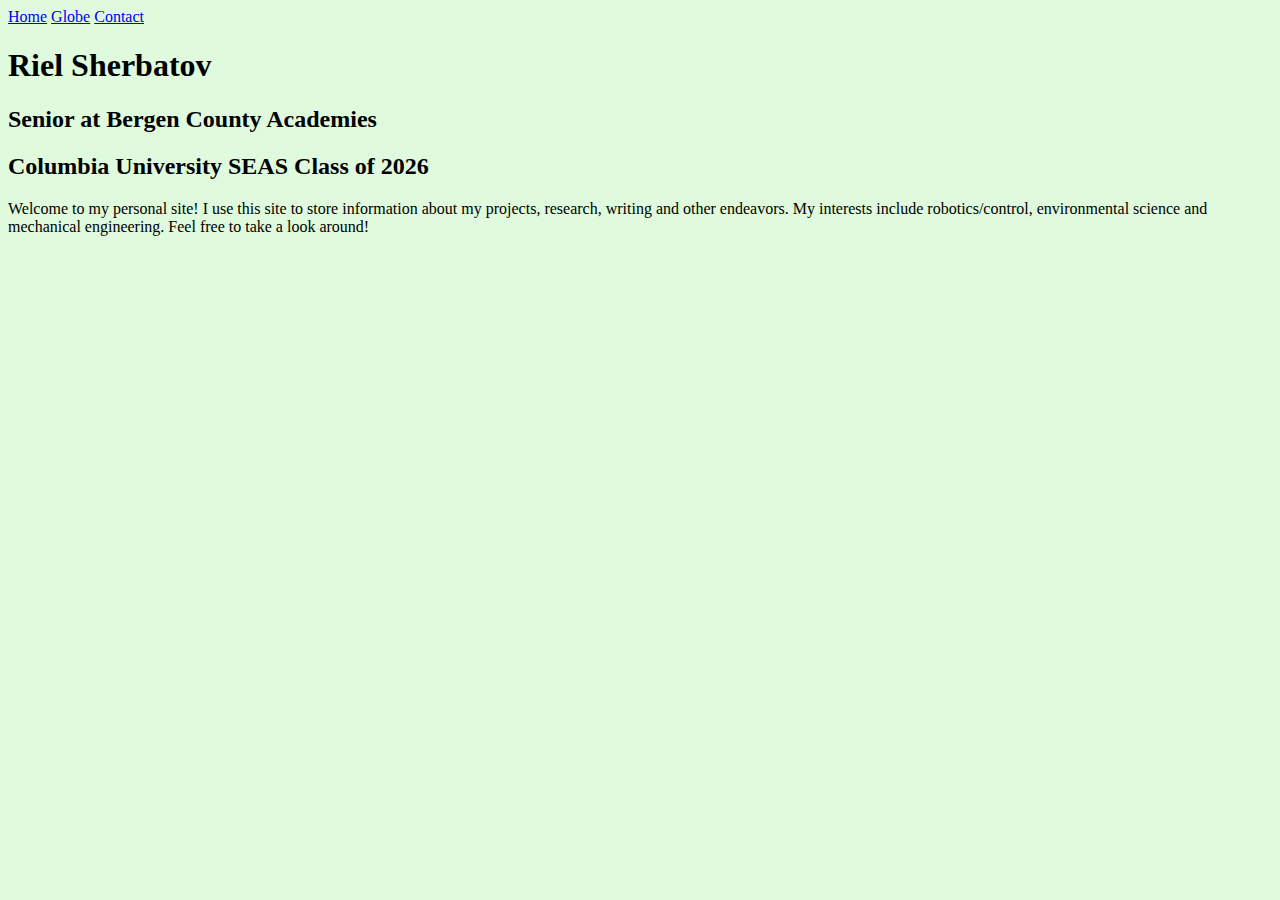
